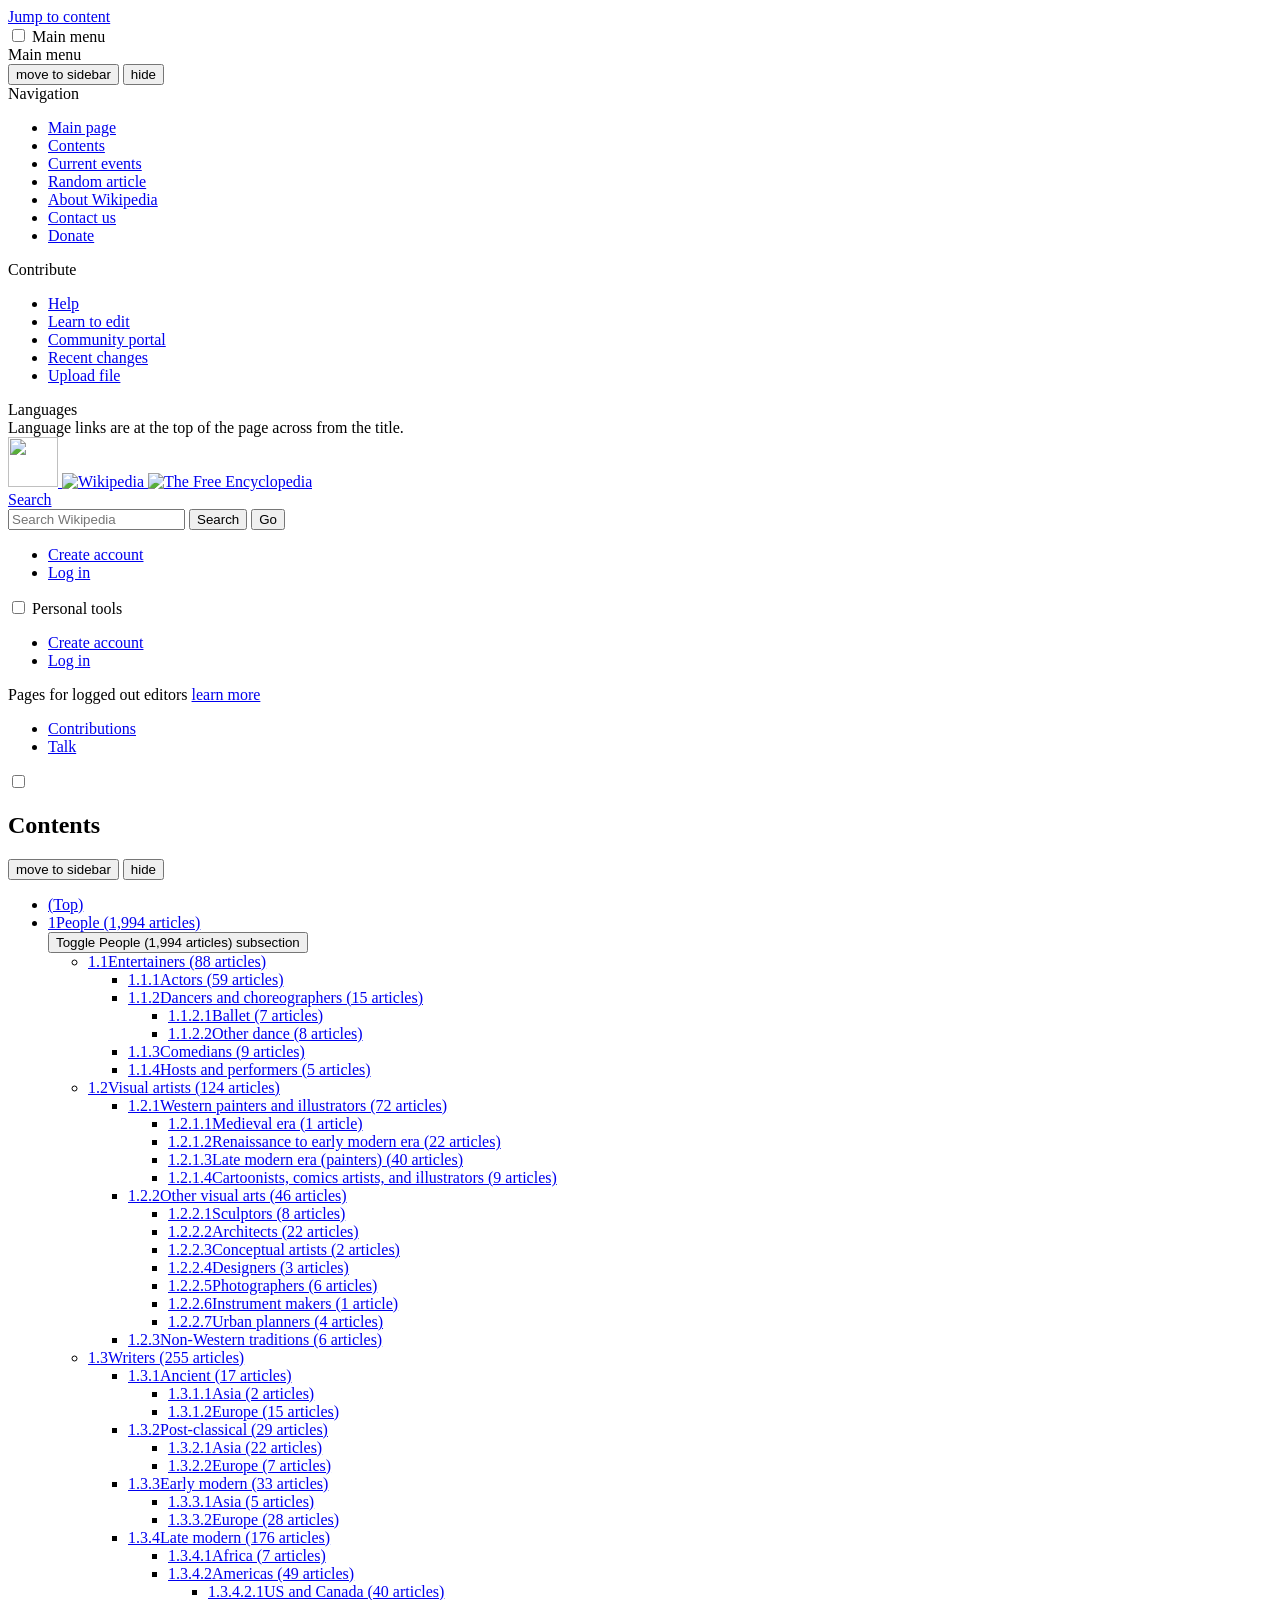
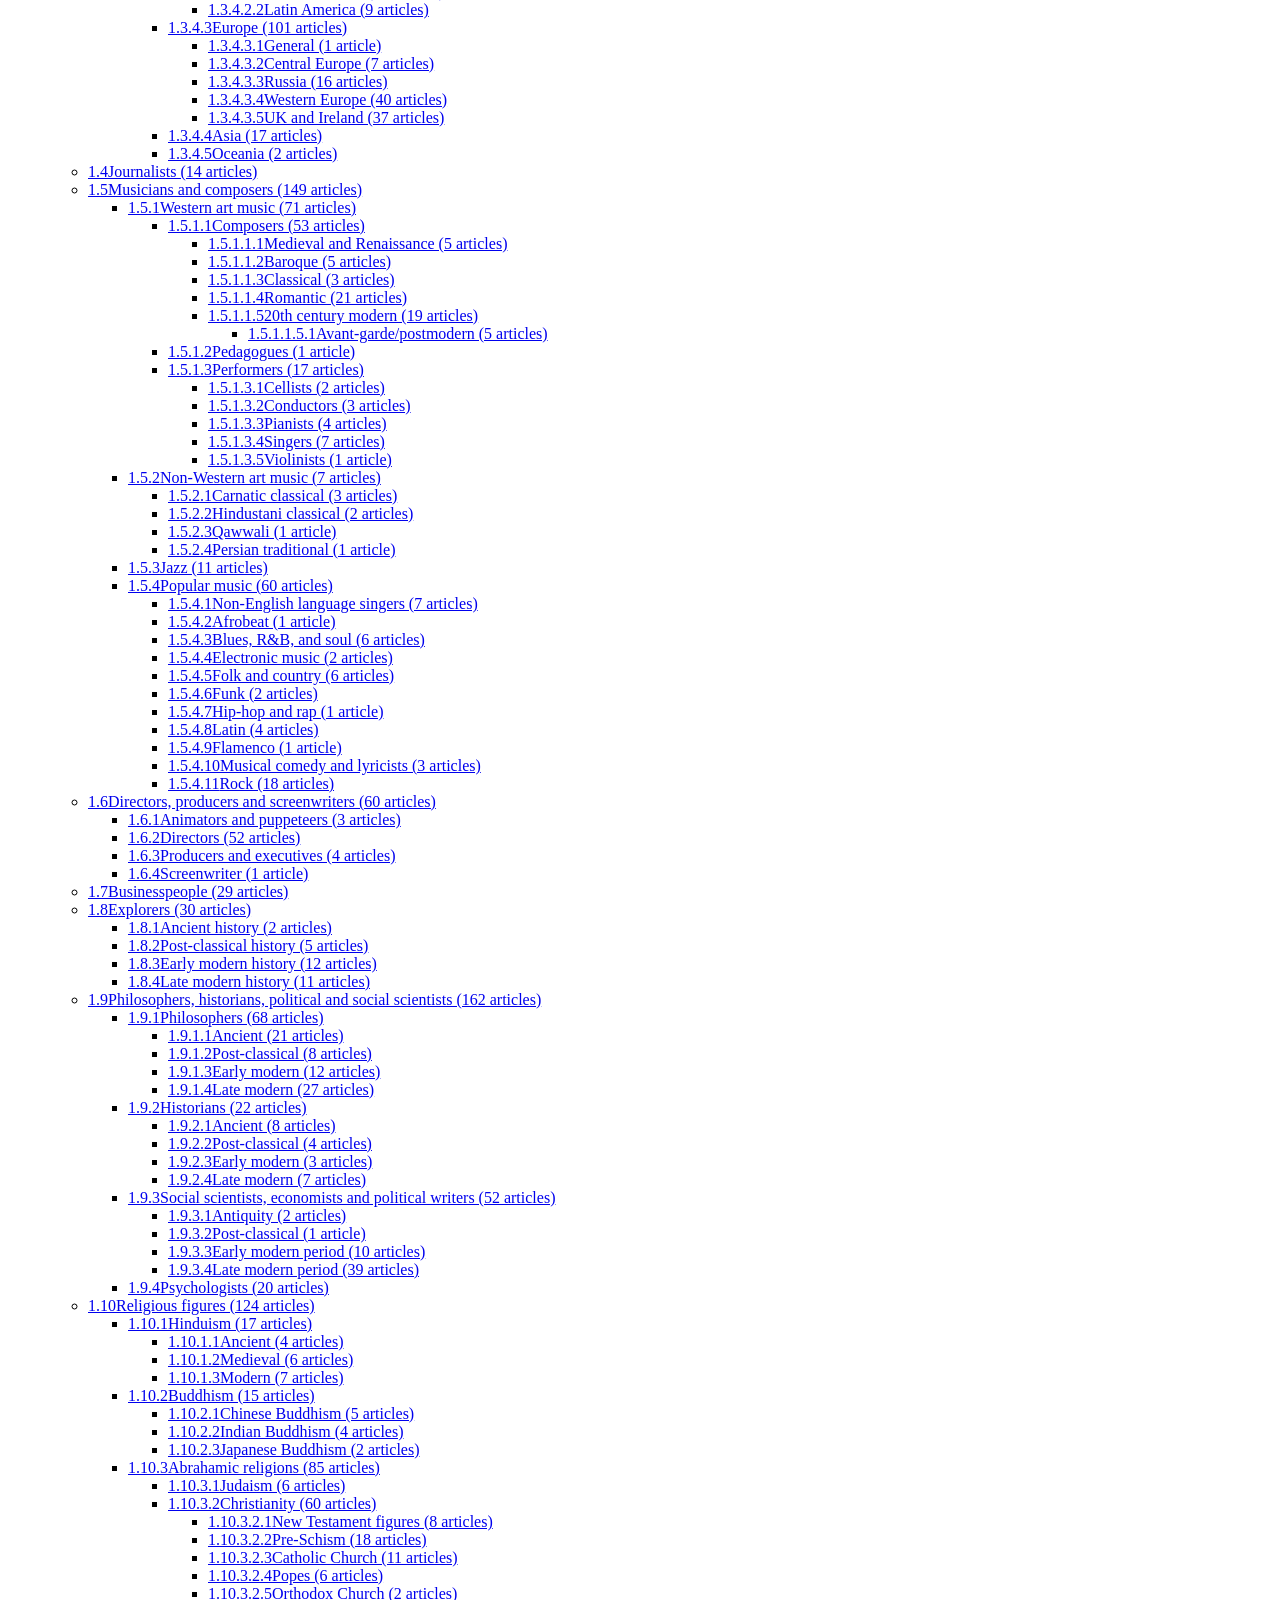
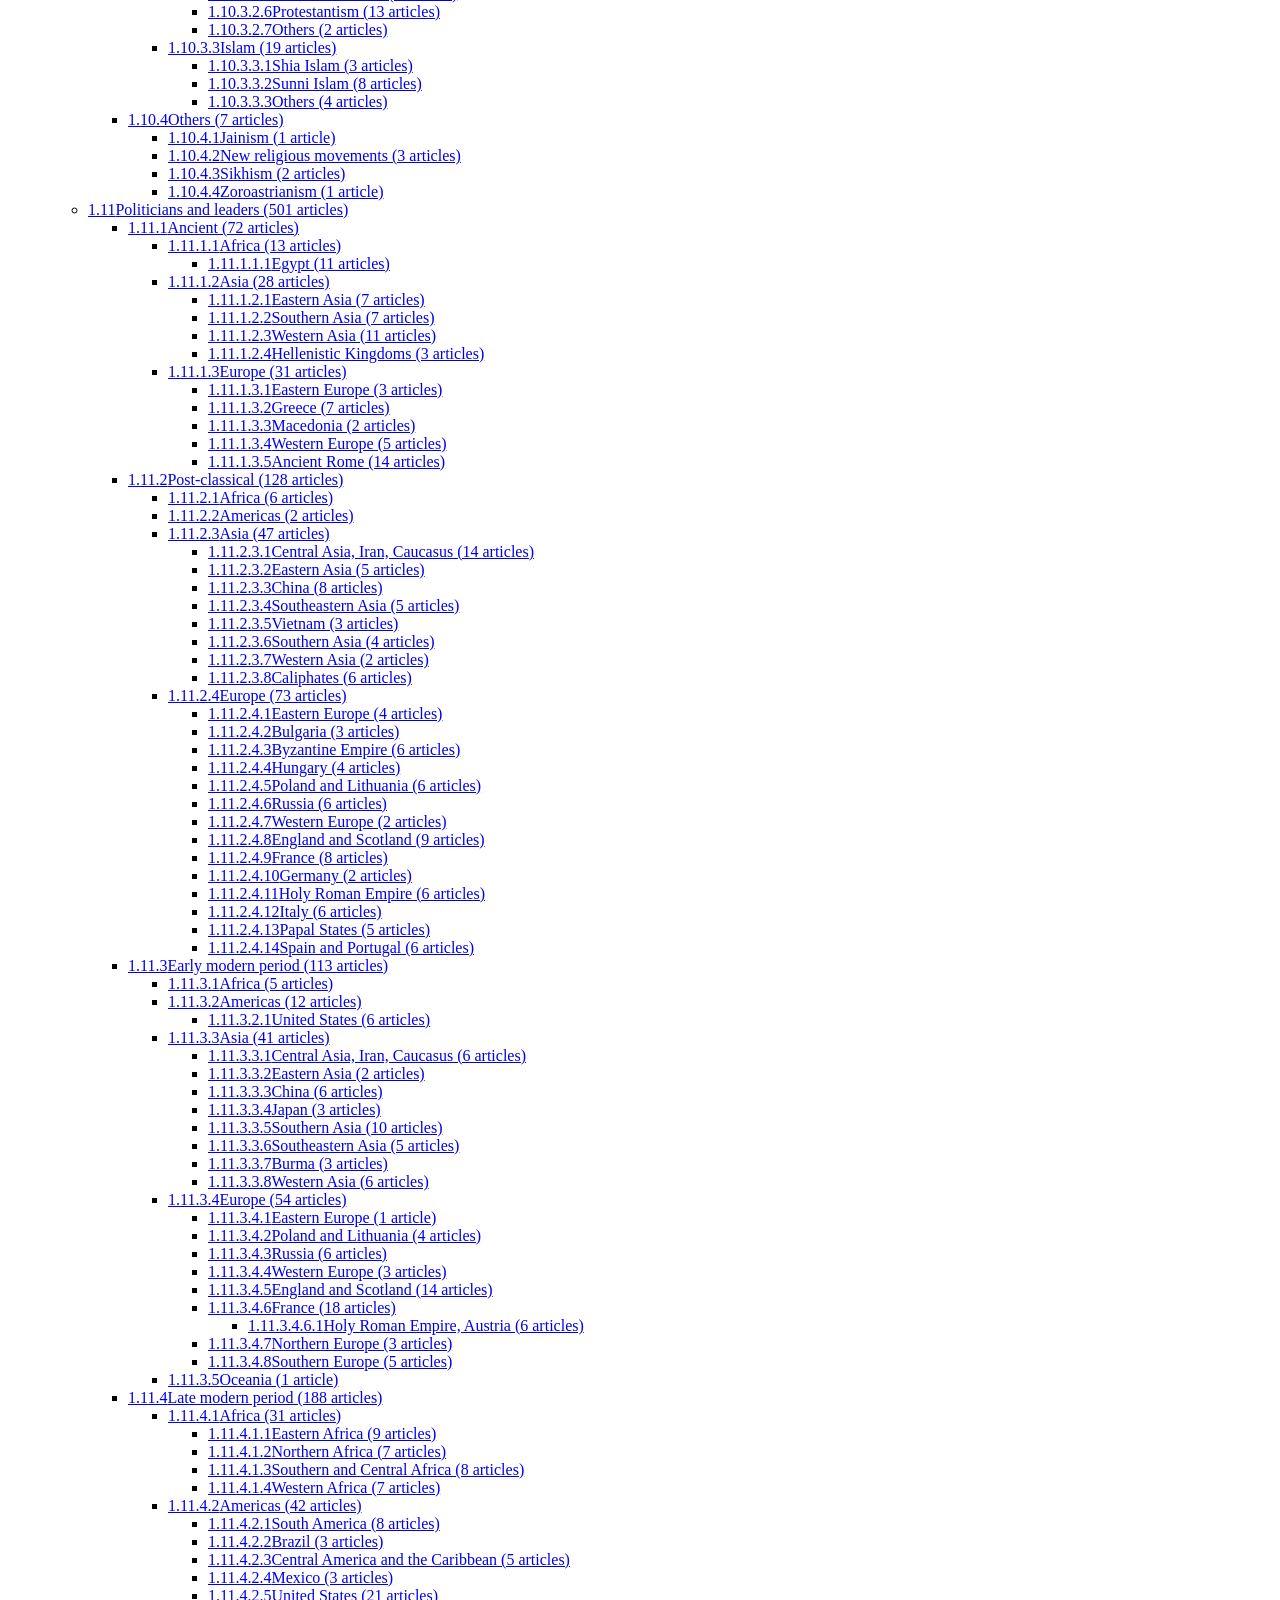
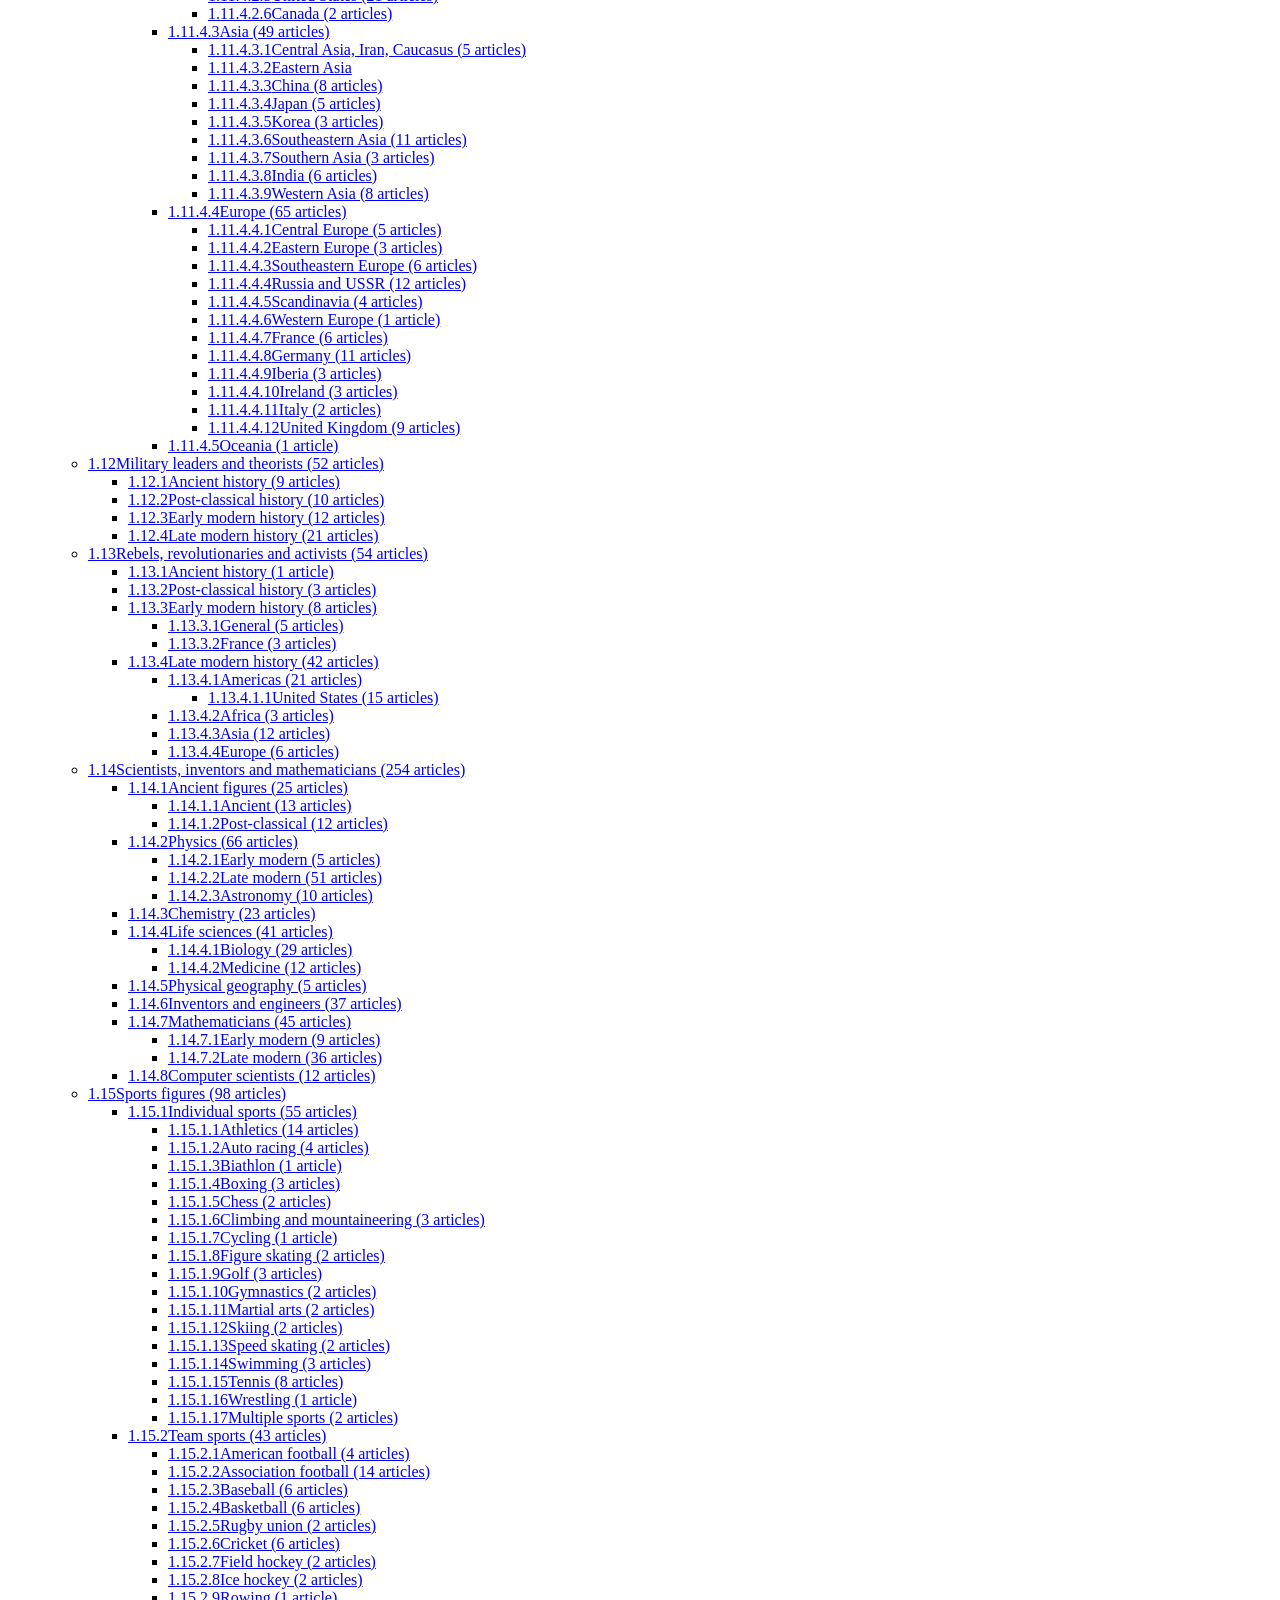
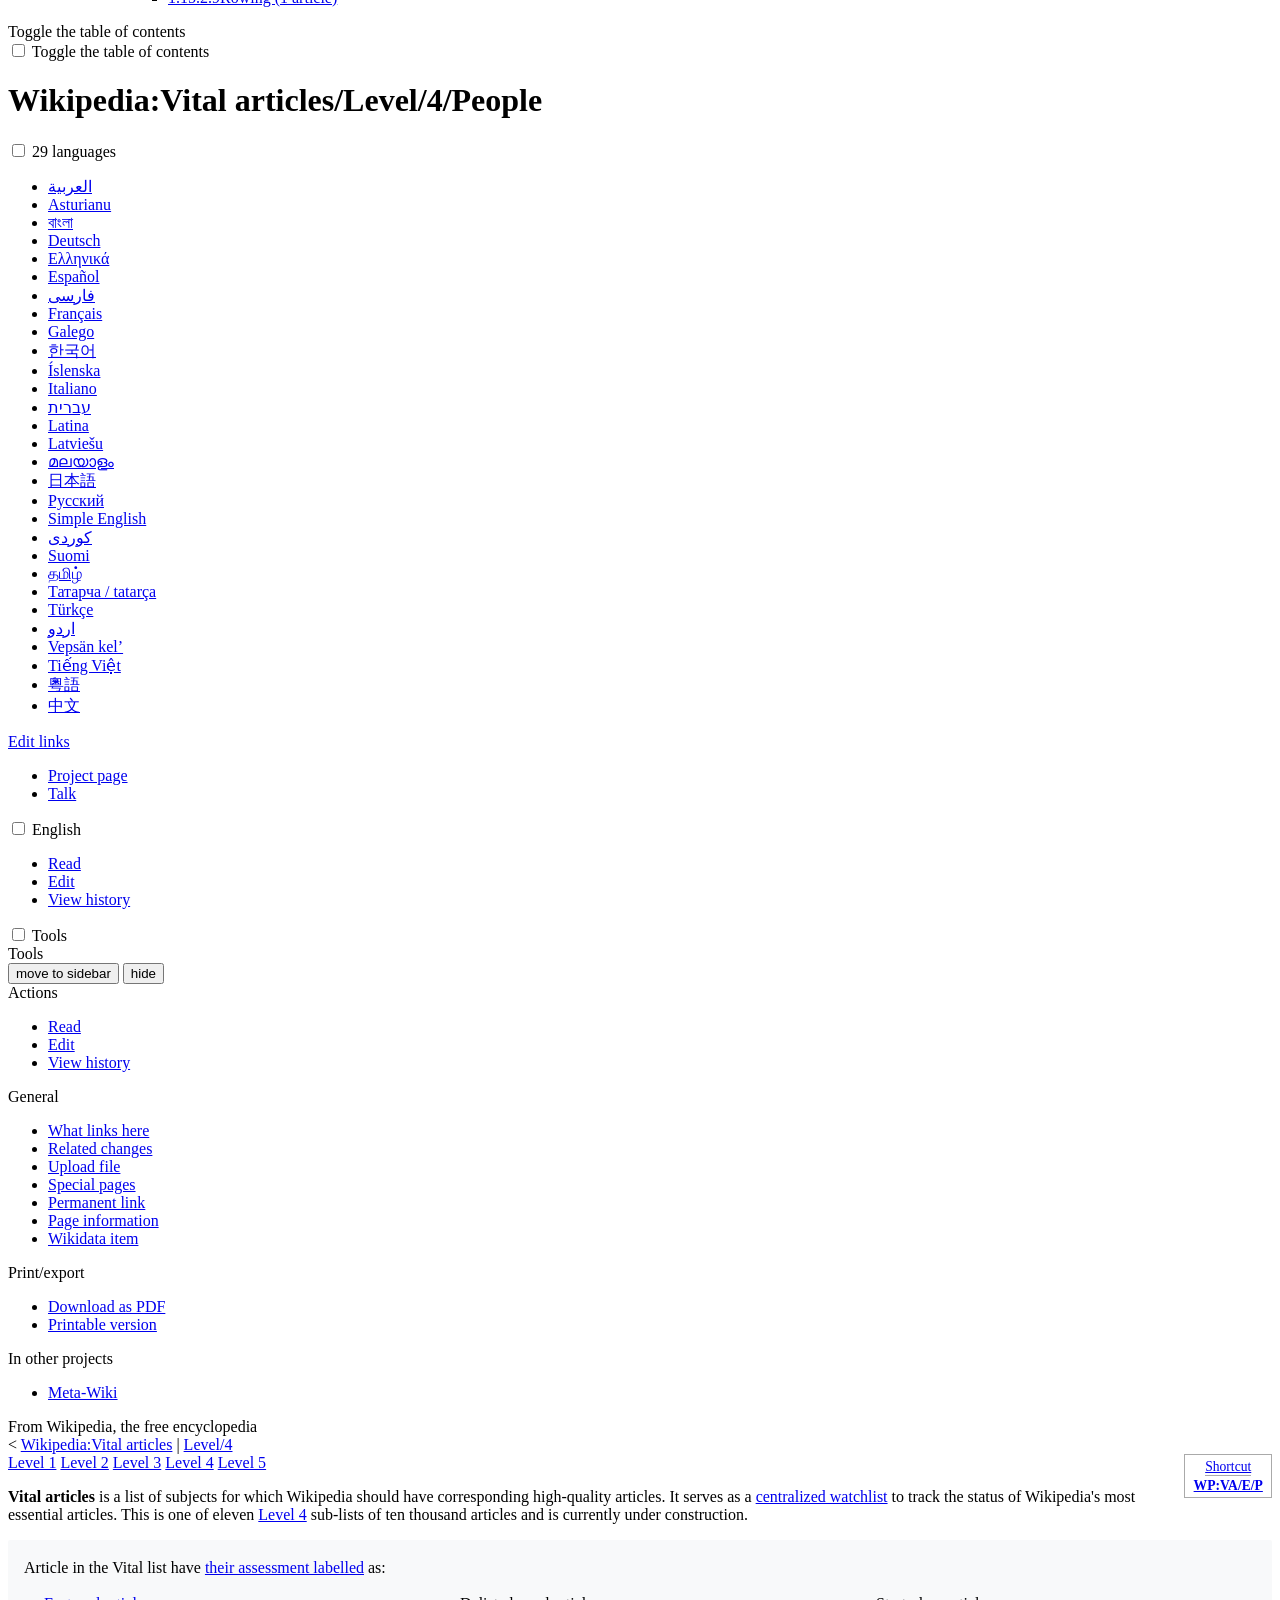
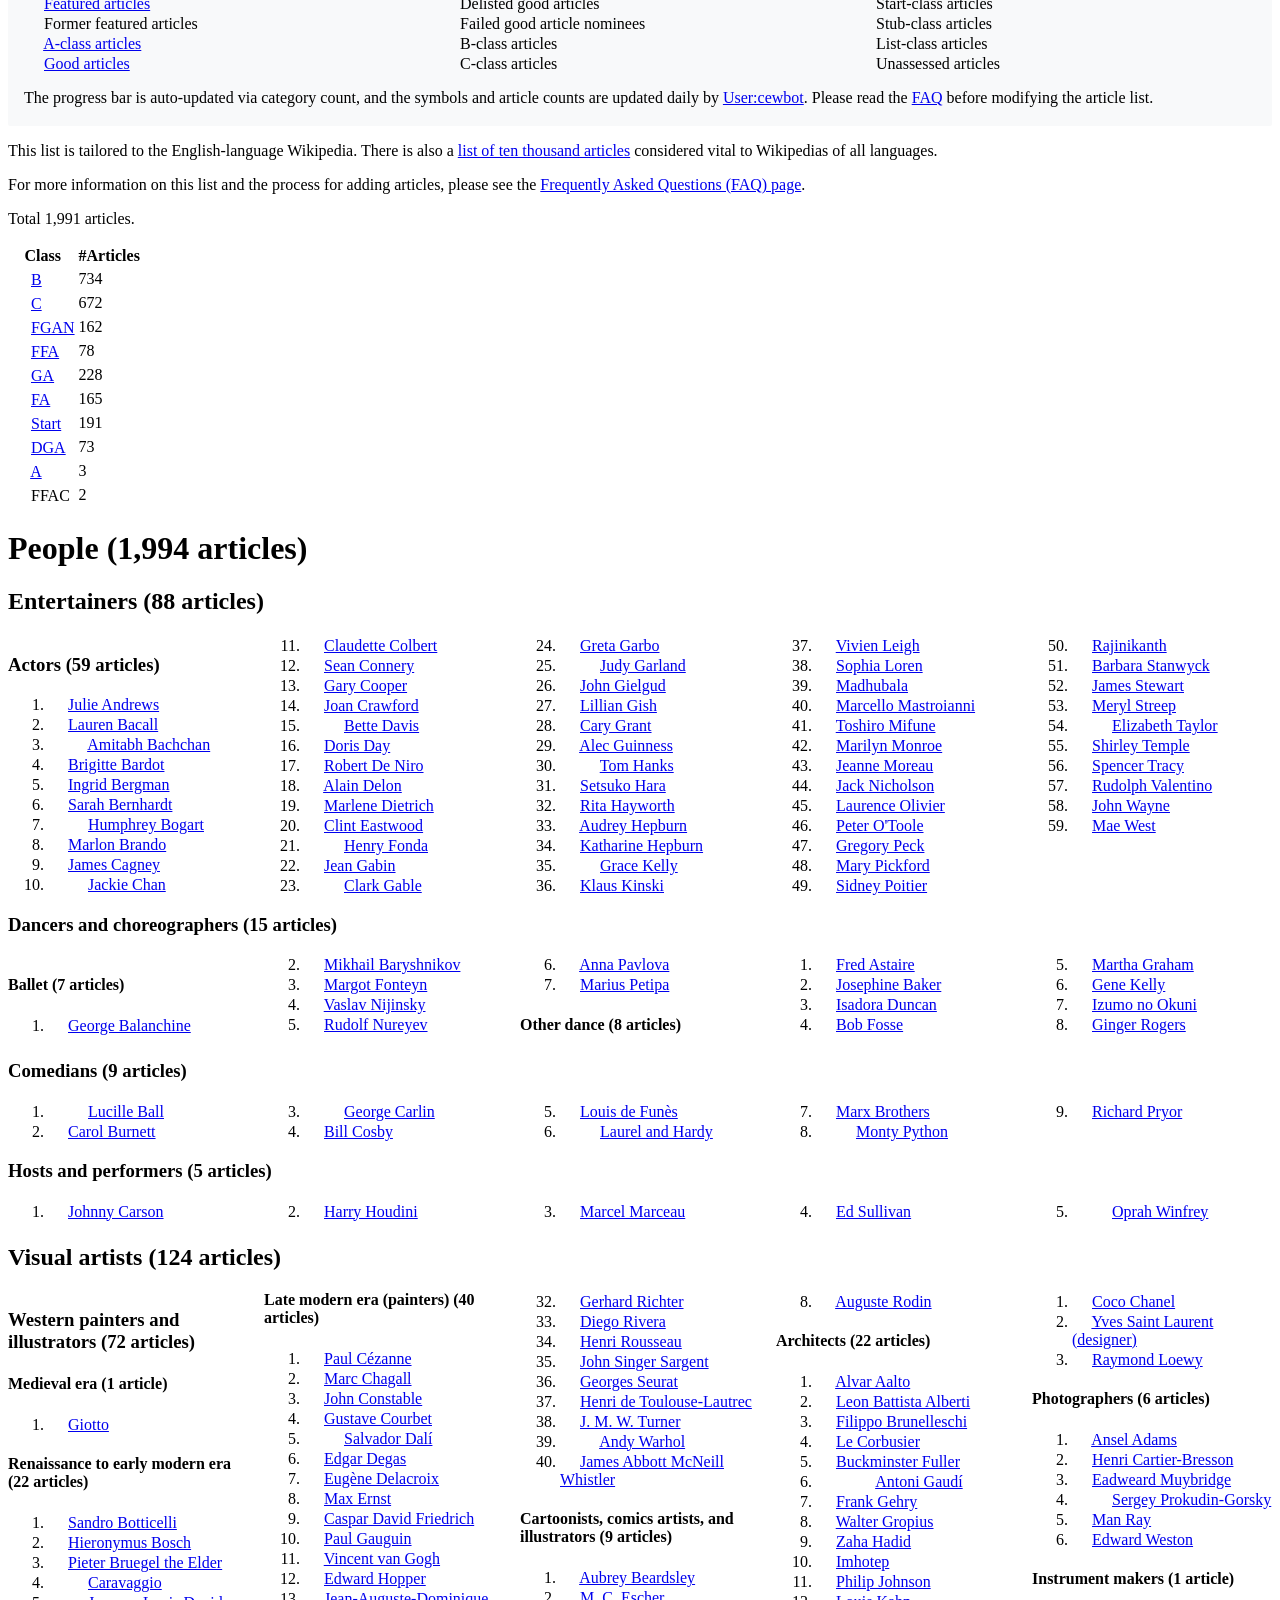
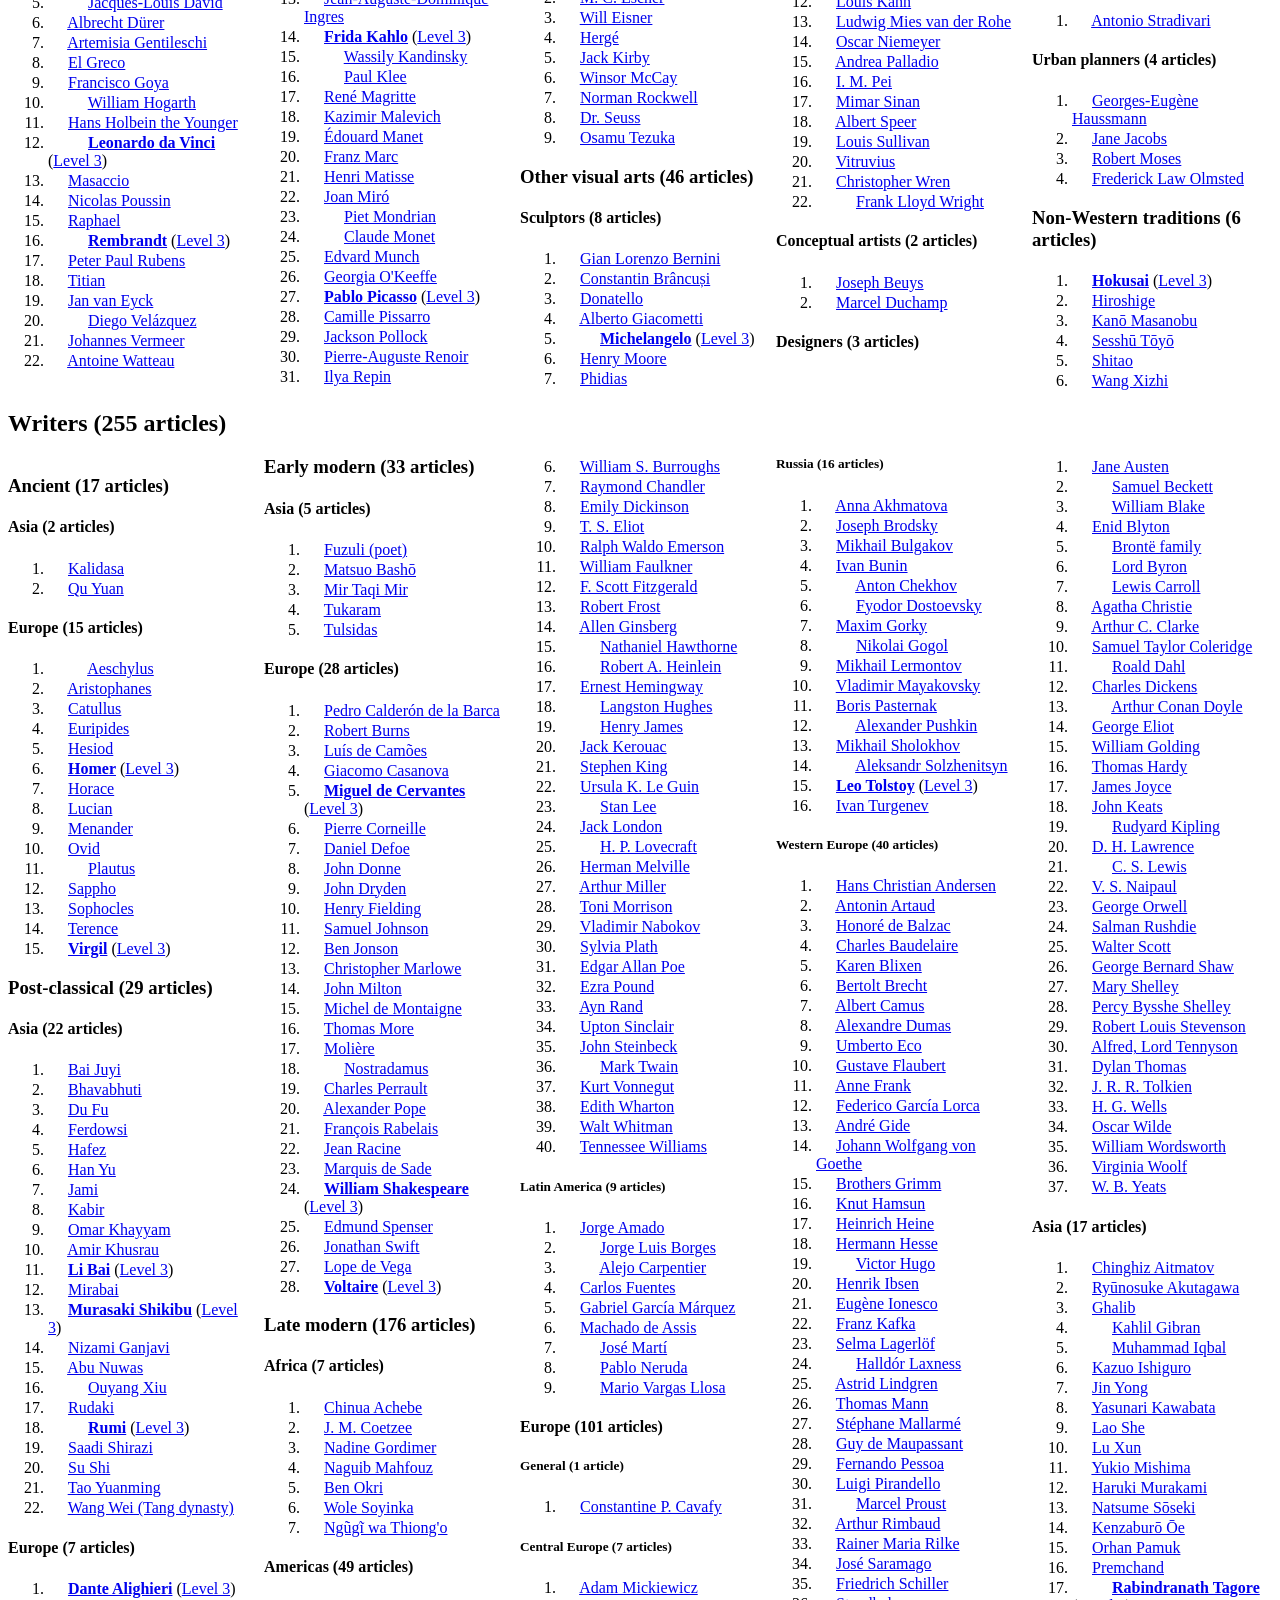
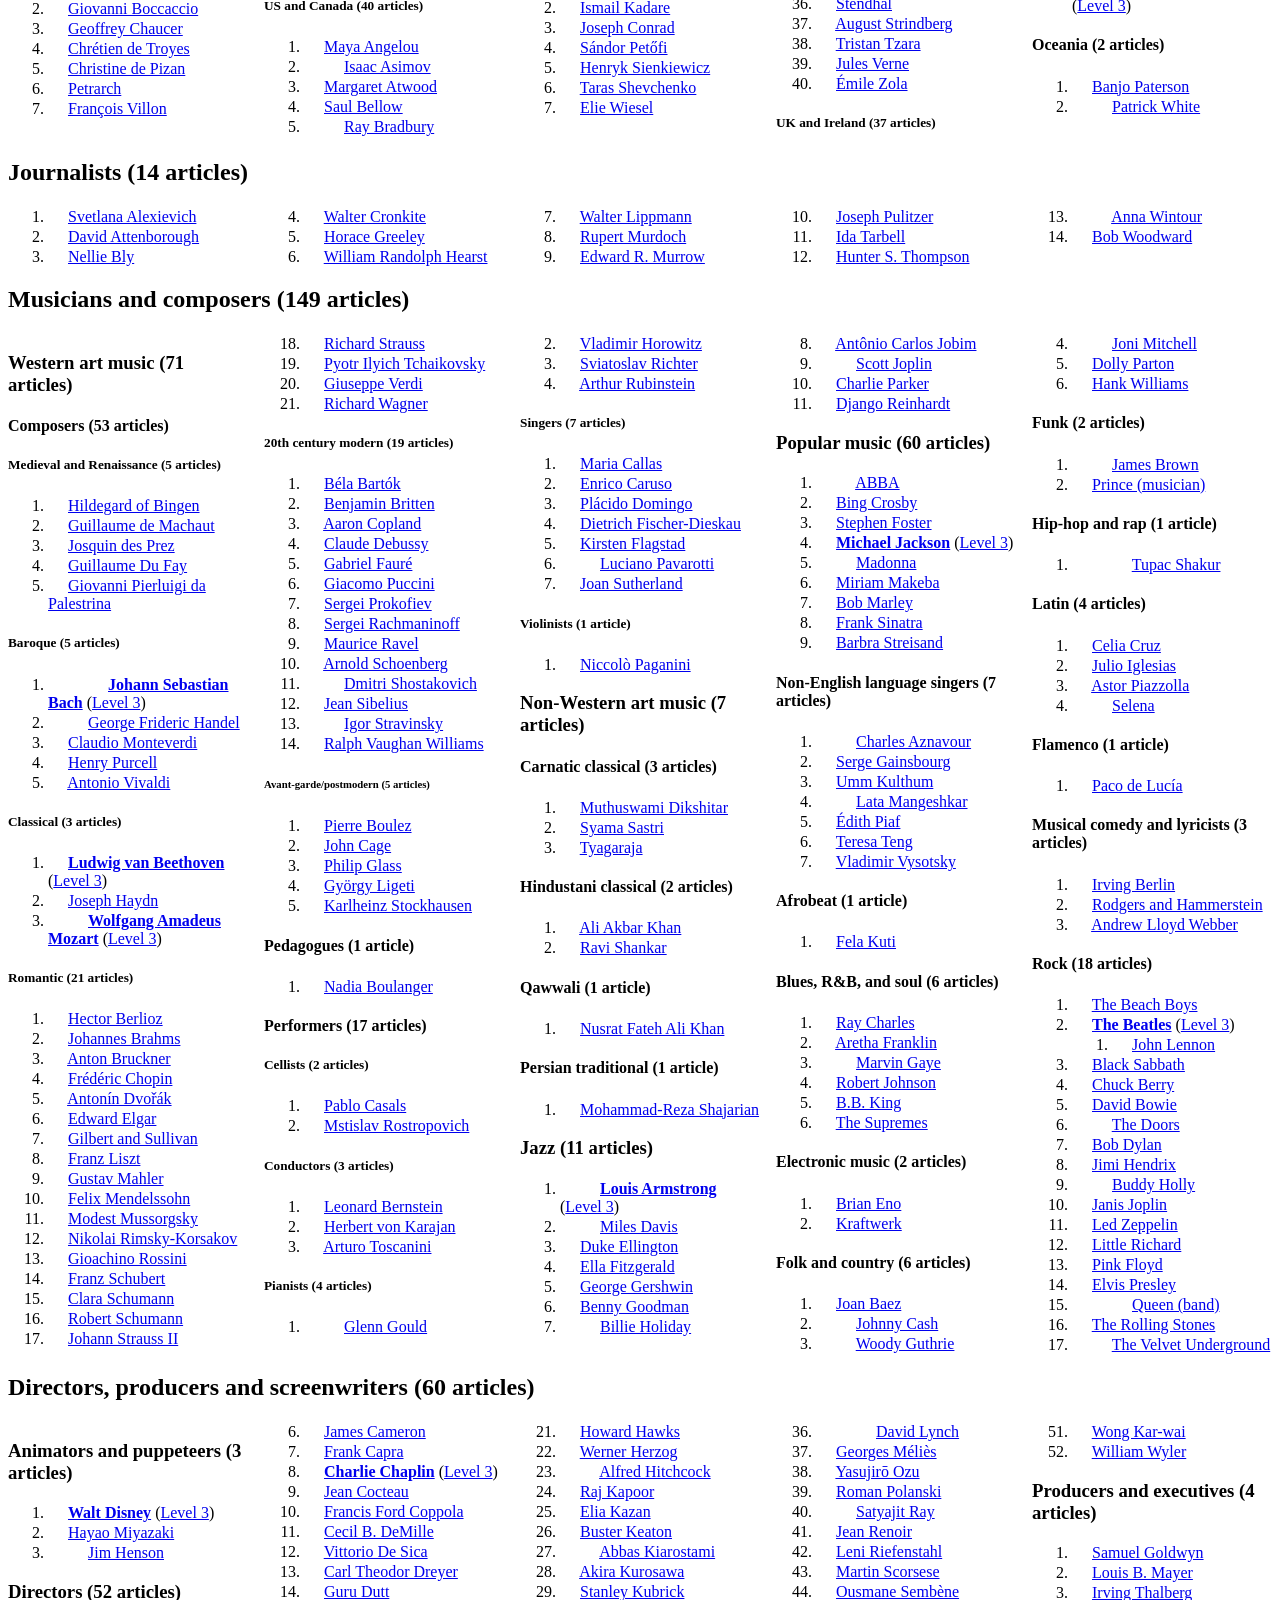
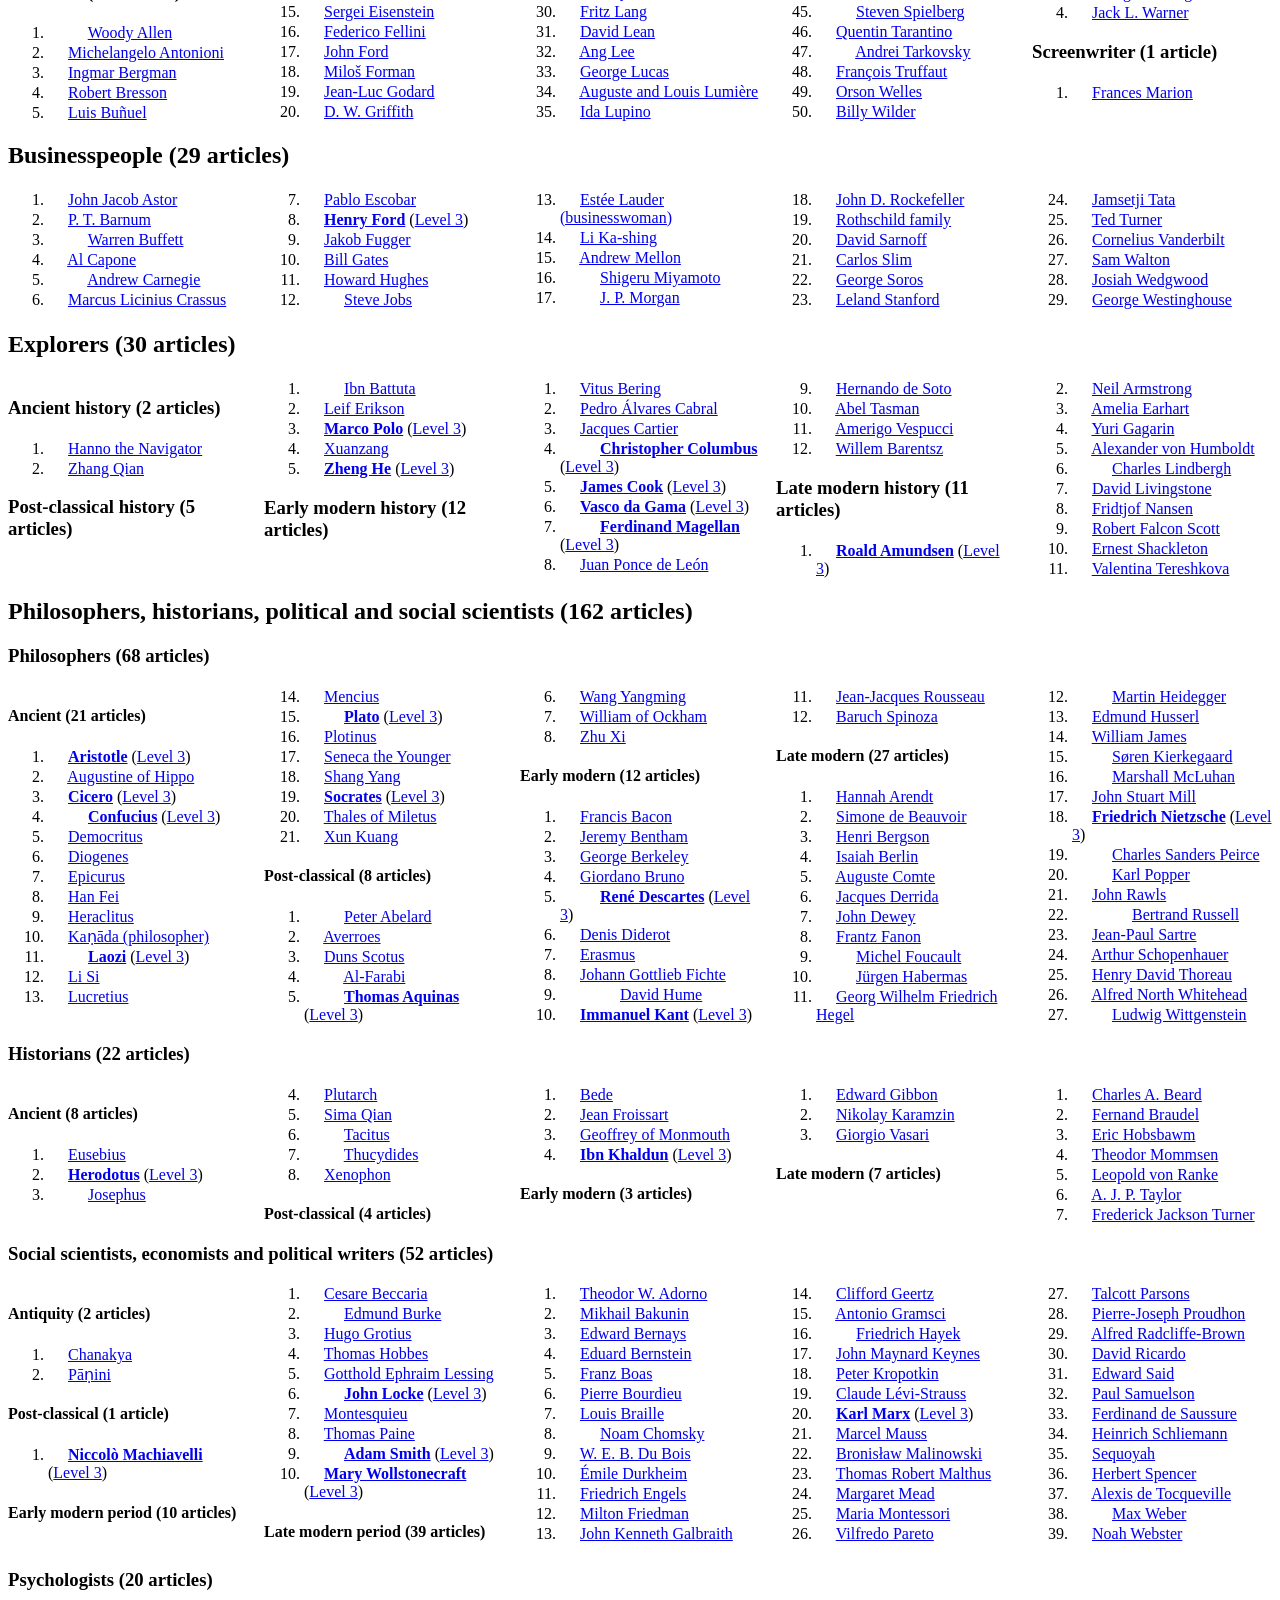
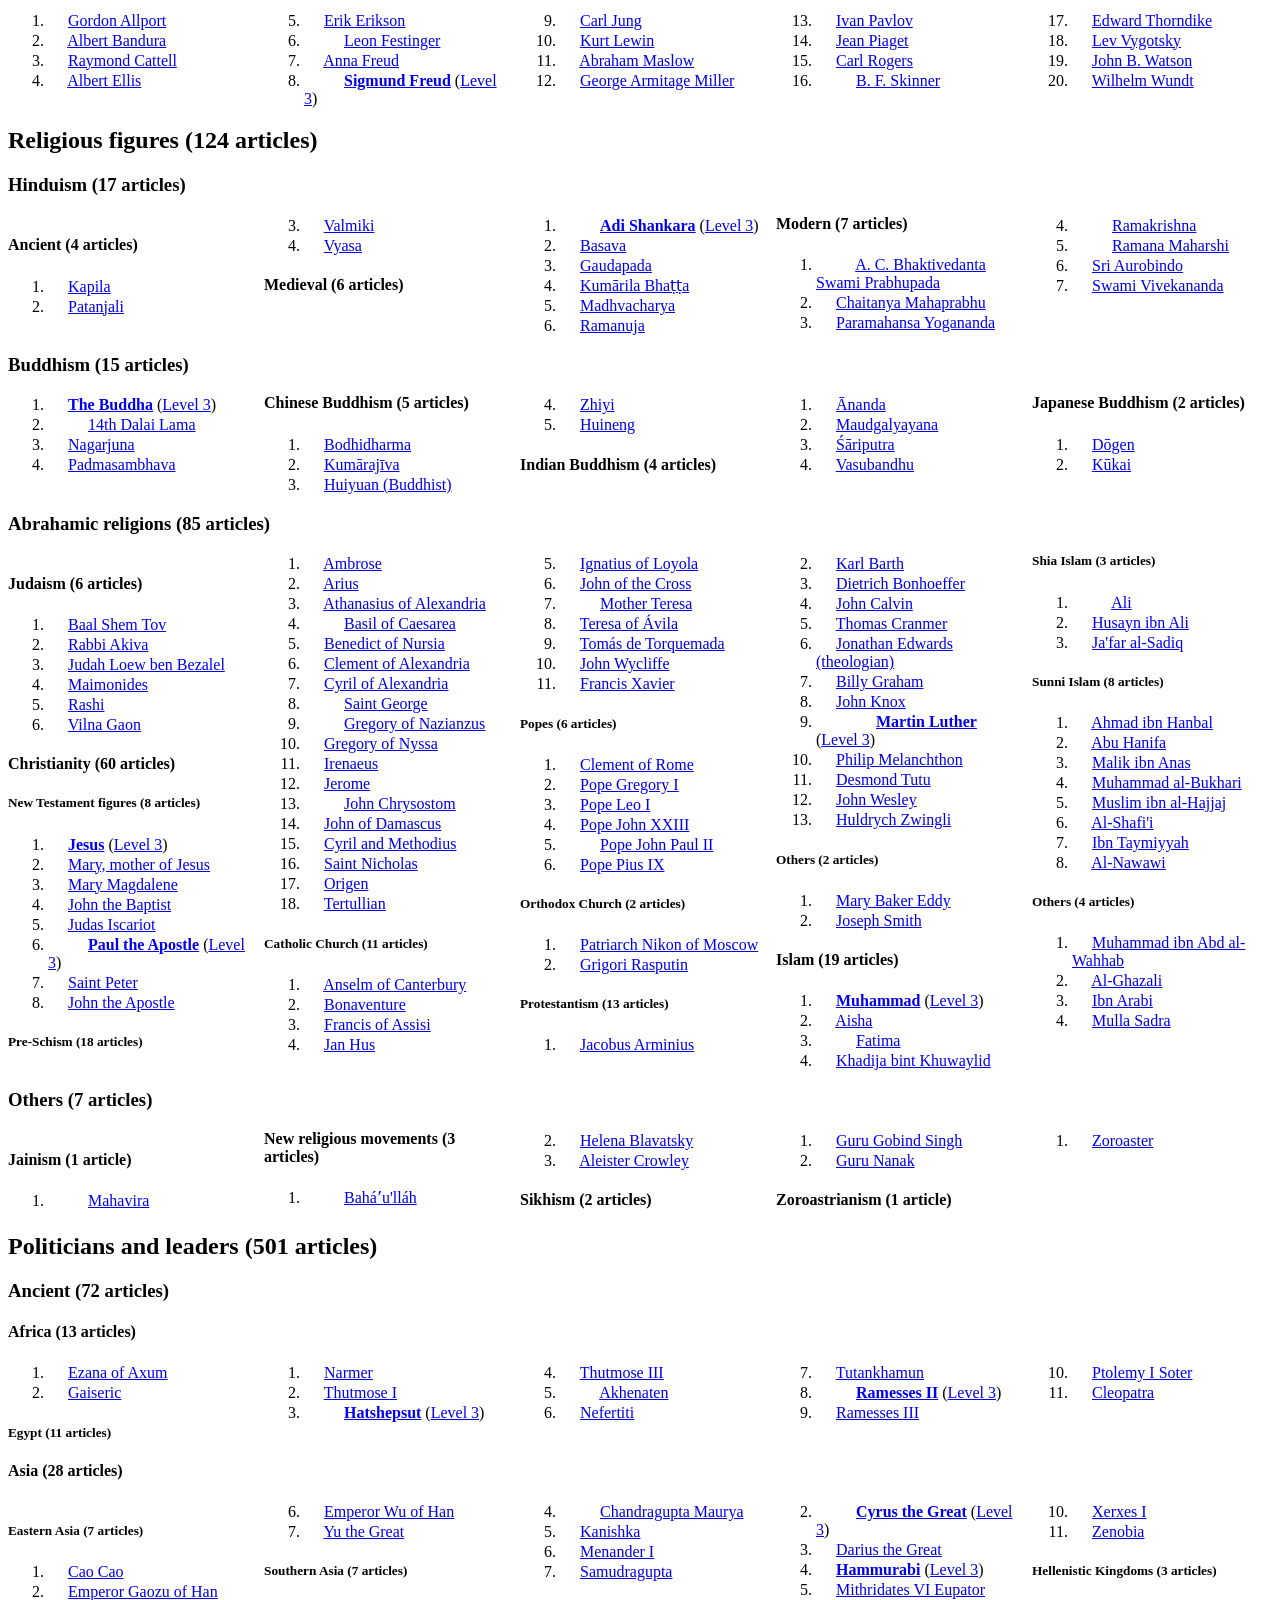
==== WikiArticle.html @ a39e0303 "Init" ====
<!DOCTYPE html>
<html class="client-nojs vector-feature-language-in-header-enabled vector-feature-language-in-main-page-header-disabled vector-feature-language-alert-in-sidebar-enabled vector-feature-sticky-header-disabled vector-feature-page-tools-pinned-disabled vector-feature-toc-pinned-enabled vector-feature-main-menu-pinned-disabled vector-feature-limited-width-enabled vector-feature-limited-width-content-enabled vector-feature-zebra-design-disabled" lang="en" dir="ltr">
<head>
<meta charset="UTF-8"/>
<title>Wikipedia:Vital articles/Level/4/People - Wikipedia</title>
<script>document.documentElement.className="client-js vector-feature-language-in-header-enabled vector-feature-language-in-main-page-header-disabled vector-feature-language-alert-in-sidebar-enabled vector-feature-sticky-header-disabled vector-feature-page-tools-pinned-disabled vector-feature-toc-pinned-enabled vector-feature-main-menu-pinned-disabled vector-feature-limited-width-enabled vector-feature-limited-width-content-enabled vector-feature-zebra-design-disabled";(function(){var cookie=document.cookie.match(/(?:^|; )enwikimwclientprefs=([^;]+)/);if(cookie){var featureName=cookie[1];document.documentElement.className=document.documentElement.className.replace(featureName+'-enabled',featureName+'-disabled');}}());RLCONF={"wgBreakFrames":false,"wgSeparatorTransformTable":["",""],"wgDigitTransformTable":["",""],"wgDefaultDateFormat":"dmy","wgMonthNames":["","January","February","March","April","May","June","July","August","September","October","November","December"],"wgRequestId":
"d30f4c39-6303-43a0-a3a4-888ba0ea2b35","wgCSPNonce":false,"wgCanonicalNamespace":"Project","wgCanonicalSpecialPageName":false,"wgNamespaceNumber":4,"wgPageName":"Wikipedia:Vital_articles/Level/4/People","wgTitle":"Vital articles/Level/4/People","wgCurRevisionId":1150453092,"wgRevisionId":1150453092,"wgArticleId":21258902,"wgIsArticle":true,"wgIsRedirect":false,"wgAction":"view","wgUserName":null,"wgUserGroups":["*"],"wgCategories":["Wikipedia article lists","Wikipedia core topics","Wikipedia vital articles"],"wgPageContentLanguage":"en","wgPageContentModel":"wikitext","wgRelevantPageName":"Wikipedia:Vital_articles/Level/4/People","wgRelevantArticleId":21258902,"wgIsProbablyEditable":true,"wgRelevantPageIsProbablyEditable":true,"wgRestrictionEdit":[],"wgRestrictionMove":[],"wgFlaggedRevsParams":{"tags":{"status":{"levels":1}}},"wgVisualEditor":{"pageLanguageCode":"en","pageLanguageDir":"ltr","pageVariantFallbacks":"en"},"wgMFDisplayWikibaseDescriptions":{"search":true,"watchlist":true,
"tagline":false,"nearby":true},"wgWMESchemaEditAttemptStepOversample":false,"wgWMEPageLength":90000,"wgNoticeProject":"wikipedia","wgMediaViewerOnClick":true,"wgMediaViewerEnabledByDefault":true,"wgPopupsFlags":10,"wgULSCurrentAutonym":"English","wgEditSubmitButtonLabelPublish":true,"wgCentralAuthMobileDomain":false,"wgDiscussionToolsFeaturesEnabled":{"replytool":true,"newtopictool":true,"sourcemodetoolbar":true,"topicsubscription":false,"autotopicsub":false,"visualenhancements":false,"visualenhancements_reply":false,"visualenhancements_pageframe":false},"wgDiscussionToolsFallbackEditMode":"source","wgULSPosition":"interlanguage","wgULSisCompactLinksEnabled":true,"wgULSisLanguageSelectorEmpty":false,"wgWikibaseItemId":"Q6173639","GEHomepageSuggestedEditsEnableTopics":true,"wgGETopicsMatchModeEnabled":false,"wgGEStructuredTaskRejectionReasonTextInputEnabled":false,"wgGELevelingUpEnabledForUser":false};RLSTATE={"skins.vector.user.styles":"ready","ext.globalCssJs.user.styles":"ready",
"site.styles":"ready","user.styles":"ready","skins.vector.user":"ready","ext.globalCssJs.user":"ready","user":"ready","user.options":"loading","ext.discussionTools.init.styles":"ready","oojs-ui-core.styles":"ready","oojs-ui.styles.indicators":"ready","mediawiki.widgets.styles":"ready","oojs-ui-core.icons":"ready","mediawiki.ui.button":"ready","skins.vector.styles":"ready","skins.vector.icons":"ready","mediawiki.ui.icon":"ready","jquery.tablesorter.styles":"ready","jquery.makeCollapsible.styles":"ready","ext.visualEditor.desktopArticleTarget.noscript":"ready","ext.wikimediaBadges":"ready","ext.uls.interlanguage":"ready","wikibase.client.init":"ready"};RLPAGEMODULES=["site","mediawiki.page.ready","jquery.tablesorter","jquery.makeCollapsible","mediawiki.toc","skins.vector.js","mmv.head","mmv.bootstrap.autostart","ext.visualEditor.desktopArticleTarget.init","ext.visualEditor.targetLoader","ext.eventLogging","ext.wikimediaEvents","ext.navigationTiming","ext.cx.eventlogging.campaigns",
"ext.centralNotice.geoIP","ext.centralNotice.startUp","ext.gadget.ReferenceTooltips","ext.gadget.charinsert","ext.gadget.extra-toolbar-buttons","ext.gadget.switcher","ext.centralauth.centralautologin","ext.popups","ext.echo.centralauth","ext.discussionTools.init","ext.uls.compactlinks","ext.uls.interface","wikibase.client.vector-2022"];</script>
<script>(RLQ=window.RLQ||[]).push(function(){mw.loader.implement("user.options@12s5i",function($,jQuery,require,module){mw.user.tokens.set({"patrolToken":"+\\","watchToken":"+\\","csrfToken":"+\\"});});});</script>
<link rel="stylesheet" href="/w/load.php?lang=en&amp;modules=ext.discussionTools.init.styles%7Cext.uls.interlanguage%7Cext.visualEditor.desktopArticleTarget.noscript%7Cext.wikimediaBadges%7Cjquery.makeCollapsible.styles%7Cjquery.tablesorter.styles%7Cmediawiki.ui.button%2Cicon%7Cmediawiki.widgets.styles%7Coojs-ui-core.icons%2Cstyles%7Coojs-ui.styles.indicators%7Cskins.vector.icons%2Cstyles%7Cwikibase.client.init&amp;only=styles&amp;skin=vector-2022"/>
<script async="" src="/w/load.php?lang=en&amp;modules=startup&amp;only=scripts&amp;raw=1&amp;skin=vector-2022"></script>
<meta name="ResourceLoaderDynamicStyles" content=""/>
<link rel="stylesheet" href="/w/load.php?lang=en&amp;modules=site.styles&amp;only=styles&amp;skin=vector-2022"/>
<meta name="generator" content="MediaWiki 1.41.0-wmf.5"/>
<meta name="referrer" content="origin"/>
<meta name="referrer" content="origin-when-crossorigin"/>
<meta name="referrer" content="origin-when-cross-origin"/>
<meta name="robots" content="max-image-preview:standard"/>
<meta name="format-detection" content="telephone=no"/>
<meta name="viewport" content="width=1000"/>
<meta property="og:title" content="Wikipedia:Vital articles/Level/4/People - Wikipedia"/>
<meta property="og:type" content="website"/>
<link rel="preconnect" href="//upload.wikimedia.org"/>
<link rel="alternate" media="only screen and (max-width: 720px)" href="//en.m.wikipedia.org/wiki/Wikipedia:Vital_articles/Level/4/People"/>
<link rel="alternate" type="application/x-wiki" title="Edit this page" href="/w/index.php?title=Wikipedia:Vital_articles/Level/4/People&amp;action=edit"/>
<link rel="apple-touch-icon" href="/static/apple-touch/wikipedia.png"/>
<link rel="icon" href="/static/favicon/wikipedia.ico"/>
<link rel="search" type="application/opensearchdescription+xml" href="/w/opensearch_desc.php" title="Wikipedia (en)"/>
<link rel="EditURI" type="application/rsd+xml" href="//en.wikipedia.org/w/api.php?action=rsd"/>
<link rel="canonical" href="https://en.wikipedia.org/wiki/Wikipedia:Vital_articles/Level/4/People"/>
<link rel="license" href="https://creativecommons.org/licenses/by-sa/3.0/"/>
<link rel="alternate" type="application/atom+xml" title="Wikipedia Atom feed" href="/w/index.php?title=Special:RecentChanges&amp;feed=atom"/>
<link rel="dns-prefetch" href="//meta.wikimedia.org" />
<link rel="dns-prefetch" href="//login.wikimedia.org"/>
</head>
<body class="ext-discussiontools-replytool-enabled ext-discussiontools-newtopictool-enabled ext-discussiontools-sourcemodetoolbar-enabled skin-vector skin-vector-search-vue mediawiki ltr sitedir-ltr mw-hide-empty-elt ns-4 ns-subject mw-editable page-Wikipedia_Vital_articles_Level_4_People rootpage-Wikipedia_Vital_articles skin-vector-2022 action-view"><a class="mw-jump-link" href="#bodyContent">Jump to content</a>
<div class="vector-header-container">
	<header class="vector-header mw-header">
		<div class="vector-header-start">
			<nav class="vector-main-menu-landmark" aria-label="Site" role="navigation">
				
<div id="vector-main-menu-dropdown" class="vector-menu vector-dropdown vector-menu-dropdown vector-main-menu-dropdown mw-ui-icon-flush-left mw-ui-icon-flush-right"  >
	<input type="checkbox"
		id="vector-main-menu-dropdown-checkbox"
		role="button"
		aria-haspopup="true"
		data-event-name="ui.dropdown-vector-main-menu-dropdown"
		class="vector-menu-checkbox "
		
		aria-label="Main menu"
		
	/>
	<label
		id="vector-main-menu-dropdown-label"
		for="vector-main-menu-dropdown-checkbox"
		class="vector-menu-heading mw-ui-button mw-ui-quiet mw-ui-icon-element "
		aria-hidden="true"
		
	>
		<span class="mw-ui-icon mw-ui-icon-menu mw-ui-icon-wikimedia-menu"></span>

		<span class="vector-menu-heading-label">Main menu</span>
	</label>
	<div class="vector-menu-content vector-dropdown-content">


				<div id="vector-main-menu-unpinned-container" class="vector-unpinned-container">
		
<div id="vector-main-menu" class="vector-main-menu vector-pinnable-element">
	<div
	class="vector-pinnable-header vector-main-menu-pinnable-header vector-pinnable-header-unpinned"
	data-feature-name="main-menu-pinned"
	data-pinnable-element-id="vector-main-menu"
	data-pinned-container-id="vector-main-menu-pinned-container"
	data-unpinned-container-id="vector-main-menu-unpinned-container"
>
	<div class="vector-pinnable-header-label">Main menu</div>
	<button class="vector-pinnable-header-toggle-button vector-pinnable-header-pin-button" data-event-name="pinnable-header.vector-main-menu.pin">move to sidebar</button>
	<button class="vector-pinnable-header-toggle-button vector-pinnable-header-unpin-button" data-event-name="pinnable-header.vector-main-menu.unpin">hide</button>
</div>

	
<div id="p-navigation" class="vector-menu mw-portlet mw-portlet-navigation"  >
	<div class="vector-menu-heading">
		Navigation
	</div>
	<div class="vector-menu-content">
		
		<ul class="vector-menu-content-list"><li id="n-mainpage-description" class="mw-list-item"><a href="/wiki/Main_Page" title="Visit the main page [z]" accesskey="z"><span>Main page</span></a></li><li id="n-contents" class="mw-list-item"><a href="/wiki/Wikipedia:Contents" title="Guides to browsing Wikipedia"><span>Contents</span></a></li><li id="n-currentevents" class="mw-list-item"><a href="/wiki/Portal:Current_events" title="Articles related to current events"><span>Current events</span></a></li><li id="n-randompage" class="mw-list-item"><a href="/wiki/Special:Random" title="Visit a randomly selected article [x]" accesskey="x"><span>Random article</span></a></li><li id="n-aboutsite" class="mw-list-item"><a href="/wiki/Wikipedia:About" title="Learn about Wikipedia and how it works"><span>About Wikipedia</span></a></li><li id="n-contactpage" class="mw-list-item"><a href="//en.wikipedia.org/wiki/Wikipedia:Contact_us" title="How to contact Wikipedia"><span>Contact us</span></a></li><li id="n-sitesupport" class="mw-list-item"><a href="https://donate.wikimedia.org/wiki/Special:FundraiserRedirector?utm_source=donate&amp;utm_medium=sidebar&amp;utm_campaign=C13_en.wikipedia.org&amp;uselang=en" title="Support us by donating to the Wikimedia Foundation"><span>Donate</span></a></li></ul>
		
	</div>
</div>

	
	
<div id="p-interaction" class="vector-menu mw-portlet mw-portlet-interaction"  >
	<div class="vector-menu-heading">
		Contribute
	</div>
	<div class="vector-menu-content">
		
		<ul class="vector-menu-content-list"><li id="n-help" class="mw-list-item"><a href="/wiki/Help:Contents" title="Guidance on how to use and edit Wikipedia"><span>Help</span></a></li><li id="n-introduction" class="mw-list-item"><a href="/wiki/Help:Introduction" title="Learn how to edit Wikipedia"><span>Learn to edit</span></a></li><li id="n-portal" class="mw-list-item"><a href="/wiki/Wikipedia:Community_portal" title="The hub for editors"><span>Community portal</span></a></li><li id="n-recentchanges" class="mw-list-item"><a href="/wiki/Special:RecentChanges" title="A list of recent changes to Wikipedia [r]" accesskey="r"><span>Recent changes</span></a></li><li id="n-upload" class="mw-list-item"><a href="/wiki/Wikipedia:File_upload_wizard" title="Add images or other media for use on Wikipedia"><span>Upload file</span></a></li></ul>
		
	</div>
</div>

	
<div class="vector-main-menu-action vector-main-menu-action-lang-alert">
	<div class="vector-main-menu-action-item">
		<div class="vector-main-menu-action-heading vector-menu-heading">Languages</div>
		<div class="vector-main-menu-action-content vector-menu-content">
			<div class="mw-message-box-notice vector-language-sidebar-alert mw-message-box">Language links are at the top of the page across from the title.</div>
		</div>
	</div>
</div>

</div>

				</div>

	</div>
</div>
		</nav>
			
<a href="/wiki/Main_Page" class="mw-logo">
	<img class="mw-logo-icon" src="/static/images/icons/wikipedia.png" alt=""
		aria-hidden="true" height="50" width="50">
	<span class="mw-logo-container">
		<img class="mw-logo-wordmark" alt="Wikipedia"
			src="/static/images/mobile/copyright/wikipedia-wordmark-en.svg" style="width: 7.5em; height: 1.125em;">
		<img class="mw-logo-tagline"
			alt="The Free Encyclopedia"
			src="/static/images/mobile/copyright/wikipedia-tagline-en.svg" width="117" height="13" style="width: 7.3125em; height: 0.8125em;">
	</span>
</a>

		</div>
		<div class="vector-header-end">
			
<div id="p-search" role="search" class="vector-search-box-vue  vector-search-box-collapses  vector-search-box-show-thumbnail vector-search-box-auto-expand-width vector-search-box">
	<a href="/wiki/Special:Search"
	
		
		
		
		title="Search Wikipedia [f]"
		accesskey="f"
		class="mw-ui-button mw-ui-quiet mw-ui-icon mw-ui-icon-element mw-ui-icon-wikimedia-search search-toggle">
		<span>Search</span>
	</a>
	
	<div>
		<form action="/w/index.php" id="searchform"
			class="vector-search-box-form">
			<div id="simpleSearch"
				class="vector-search-box-inner"
				 data-search-loc="header-moved">
				<input class="vector-search-box-input"
					 type="search" name="search" placeholder="Search Wikipedia" aria-label="Search Wikipedia" autocapitalize="sentences" title="Search Wikipedia [f]" accesskey="f" id="searchInput"
				>
				<input type="hidden" name="title" value="Special:Search">
				<input id="mw-searchButton"
					 class="searchButton mw-fallbackSearchButton" type="submit" name="fulltext" title="Search Wikipedia for this text" value="Search">
				<input id="searchButton"
					 class="searchButton" type="submit" name="go" title="Go to a page with this exact name if it exists" value="Go">
			</div>
		</form>
	</div>
</div>

			<nav class="vector-user-links" aria-label="Personal tools" role="navigation" >
	
<div id="p-vector-user-menu-overflow" class="vector-menu mw-portlet mw-portlet-vector-user-menu-overflow"  >
	<div class="vector-menu-content">
		
		<ul class="vector-menu-content-list"><li id="pt-createaccount-2" class="user-links-collapsible-item mw-list-item"><a href="/w/index.php?title=Special:CreateAccount&amp;returnto=Wikipedia%3AVital+articles%2FLevel%2F4%2FPeople" title="You are encouraged to create an account and log in; however, it is not mandatory"><span>Create account</span></a></li><li id="pt-login-2" class="user-links-collapsible-item mw-list-item"><a href="/w/index.php?title=Special:UserLogin&amp;returnto=Wikipedia%3AVital+articles%2FLevel%2F4%2FPeople" title="You&#039;re encouraged to log in; however, it&#039;s not mandatory. [o]" accesskey="o"><span>Log in</span></a></li></ul>
		
	</div>
</div>

	
<div id="vector-user-links-dropdown" class="vector-menu vector-dropdown vector-menu-dropdown vector-user-menu mw-ui-icon-flush-right vector-user-menu-logged-out"  title="Log in and more options" >
	<input type="checkbox"
		id="vector-user-links-dropdown-checkbox"
		role="button"
		aria-haspopup="true"
		data-event-name="ui.dropdown-vector-user-links-dropdown"
		class="vector-menu-checkbox "
		
		aria-label="Personal tools"
		
	/>
	<label
		id="vector-user-links-dropdown-label"
		for="vector-user-links-dropdown-checkbox"
		class="vector-menu-heading mw-ui-button mw-ui-quiet mw-ui-icon-element "
		aria-hidden="true"
		
	>
		<span class="mw-ui-icon mw-ui-icon-ellipsis mw-ui-icon-wikimedia-ellipsis"></span>

		<span class="vector-menu-heading-label">Personal tools</span>
	</label>
	<div class="vector-menu-content vector-dropdown-content">


		
<div id="p-personal" class="vector-menu mw-portlet mw-portlet-personal user-links-collapsible-item"  title="User menu" >
	<div class="vector-menu-content">
		
		<ul class="vector-menu-content-list"><li id="pt-createaccount" class="user-links-collapsible-item mw-list-item"><a href="/w/index.php?title=Special:CreateAccount&amp;returnto=Wikipedia%3AVital+articles%2FLevel%2F4%2FPeople" title="You are encouraged to create an account and log in; however, it is not mandatory"><span class="mw-ui-icon mw-ui-icon-userAdd mw-ui-icon-wikimedia-userAdd"></span> <span>Create account</span></a></li><li id="pt-login" class="user-links-collapsible-item mw-list-item"><a href="/w/index.php?title=Special:UserLogin&amp;returnto=Wikipedia%3AVital+articles%2FLevel%2F4%2FPeople" title="You&#039;re encouraged to log in; however, it&#039;s not mandatory. [o]" accesskey="o"><span class="mw-ui-icon mw-ui-icon-logIn mw-ui-icon-wikimedia-logIn"></span> <span>Log in</span></a></li></ul>
		
	</div>
</div>

<div id="p-user-menu-anon-editor" class="vector-menu mw-portlet mw-portlet-user-menu-anon-editor"  >
	<div class="vector-menu-heading">
		Pages for logged out editors <a href="/wiki/Help:Introduction" aria-label="Learn more about editing"><span>learn more</span></a>
	</div>
	<div class="vector-menu-content">
		
		<ul class="vector-menu-content-list"><li id="pt-anoncontribs" class="mw-list-item"><a href="/wiki/Special:MyContributions" title="A list of edits made from this IP address [y]" accesskey="y"><span>Contributions</span></a></li><li id="pt-anontalk" class="mw-list-item"><a href="/wiki/Special:MyTalk" title="Discussion about edits from this IP address [n]" accesskey="n"><span>Talk</span></a></li></ul>
		
	</div>
</div>

	
	</div>
</div>
</nav>

		</div>
	</header>
</div>
<div class="mw-page-container">
	<div class="mw-page-container-inner">
		<div class="vector-main-menu-container ">
			<div id="mw-navigation">
				<nav id="mw-panel" class="vector-main-menu-landmark" aria-label="Site" role="navigation">
					<div id="vector-main-menu-pinned-container" class="vector-pinned-container">
				
					</div>
		</nav>
			</div>
		</div>
		<div class="vector-sitenotice-container">
			<div id="siteNotice"><!-- CentralNotice --></div>
		</div>
		<input type="checkbox" id="vector-toc-collapsed-checkbox" class="vector-menu-checkbox">
		<nav id="mw-panel-toc" role="navigation" aria-label="Contents" data-event-name="ui.sidebar-toc" class="mw-table-of-contents-container vector-toc-landmark">
			<div id="vector-toc-pinned-container" class="vector-pinned-container">
					<div id="vector-toc" class="vector-toc vector-pinnable-element">
	<div
	class="vector-pinnable-header vector-toc-pinnable-header vector-pinnable-header-pinned"
	data-feature-name="toc-pinned"
	data-pinnable-element-id="vector-toc"
	
	
>
	<h2 class="vector-pinnable-header-label">Contents</h2>
	<button class="vector-pinnable-header-toggle-button vector-pinnable-header-pin-button" data-event-name="pinnable-header.vector-toc.pin">move to sidebar</button>
	<button class="vector-pinnable-header-toggle-button vector-pinnable-header-unpin-button" data-event-name="pinnable-header.vector-toc.unpin">hide</button>
</div>


	<ul class="vector-toc-contents" id="mw-panel-toc-list">
		<li id="toc-mw-content-text"
			class="vector-toc-list-item vector-toc-level-1">
			<a href="#" class="vector-toc-link">
				<div class="vector-toc-text">(Top)</div>
			</a>
		</li>
		<li id="toc-People_(1,994_articles)"
		class="vector-toc-list-item vector-toc-level-1 vector-toc-list-item-expanded">
		<a class="vector-toc-link" href="#People_(1,994_articles)">
			<div class="vector-toc-text">
			<span class="vector-toc-numb">1</span>People (1,994 articles)</div>
		</a>
		
			<button aria-controls="toc-People_(1,994_articles)-sublist" class="mw-ui-icon mw-ui-icon-wikimedia-expand mw-ui-icon-small vector-toc-toggle">
				Toggle People (1,994 articles) subsection
			</button>
		
		<ul id="toc-People_(1,994_articles)-sublist" class="vector-toc-list">
			<li id="toc-Entertainers_(88_articles)"
			class="vector-toc-list-item vector-toc-level-2">
			<a class="vector-toc-link" href="#Entertainers_(88_articles)">
				<div class="vector-toc-text">
				<span class="vector-toc-numb">1.1</span>Entertainers (88 articles)</div>
			</a>
			
			<ul id="toc-Entertainers_(88_articles)-sublist" class="vector-toc-list">
				<li id="toc-Actors_(59_articles)"
			class="vector-toc-list-item vector-toc-level-3">
			<a class="vector-toc-link" href="#Actors_(59_articles)">
				<div class="vector-toc-text">
				<span class="vector-toc-numb">1.1.1</span>Actors (59 articles)</div>
			</a>
			
			<ul id="toc-Actors_(59_articles)-sublist" class="vector-toc-list">
			</ul>
		</li>
		<li id="toc-Dancers_and_choreographers_(15_articles)"
			class="vector-toc-list-item vector-toc-level-3">
			<a class="vector-toc-link" href="#Dancers_and_choreographers_(15_articles)">
				<div class="vector-toc-text">
				<span class="vector-toc-numb">1.1.2</span>Dancers and choreographers (15 articles)</div>
			</a>
			
			<ul id="toc-Dancers_and_choreographers_(15_articles)-sublist" class="vector-toc-list">
				<li id="toc-Ballet_(7_articles)"
			class="vector-toc-list-item vector-toc-level-4">
			<a class="vector-toc-link" href="#Ballet_(7_articles)">
				<div class="vector-toc-text">
				<span class="vector-toc-numb">1.1.2.1</span>Ballet (7 articles)</div>
			</a>
			
			<ul id="toc-Ballet_(7_articles)-sublist" class="vector-toc-list">
			</ul>
		</li>
		<li id="toc-Other_dance_(8_articles)"
			class="vector-toc-list-item vector-toc-level-4">
			<a class="vector-toc-link" href="#Other_dance_(8_articles)">
				<div class="vector-toc-text">
				<span class="vector-toc-numb">1.1.2.2</span>Other dance (8 articles)</div>
			</a>
			
			<ul id="toc-Other_dance_(8_articles)-sublist" class="vector-toc-list">
			</ul>
		</li>
	</ul>
		</li>
		<li id="toc-Comedians_(9_articles)"
			class="vector-toc-list-item vector-toc-level-3">
			<a class="vector-toc-link" href="#Comedians_(9_articles)">
				<div class="vector-toc-text">
				<span class="vector-toc-numb">1.1.3</span>Comedians (9 articles)</div>
			</a>
			
			<ul id="toc-Comedians_(9_articles)-sublist" class="vector-toc-list">
			</ul>
		</li>
		<li id="toc-Hosts_and_performers_(5_articles)"
			class="vector-toc-list-item vector-toc-level-3">
			<a class="vector-toc-link" href="#Hosts_and_performers_(5_articles)">
				<div class="vector-toc-text">
				<span class="vector-toc-numb">1.1.4</span>Hosts and performers (5 articles)</div>
			</a>
			
			<ul id="toc-Hosts_and_performers_(5_articles)-sublist" class="vector-toc-list">
			</ul>
		</li>
	</ul>
		</li>
		<li id="toc-Visual_artists_(124_articles)"
			class="vector-toc-list-item vector-toc-level-2">
			<a class="vector-toc-link" href="#Visual_artists_(124_articles)">
				<div class="vector-toc-text">
				<span class="vector-toc-numb">1.2</span>Visual artists (124 articles)</div>
			</a>
			
			<ul id="toc-Visual_artists_(124_articles)-sublist" class="vector-toc-list">
				<li id="toc-Western_painters_and_illustrators_(72_articles)"
			class="vector-toc-list-item vector-toc-level-3">
			<a class="vector-toc-link" href="#Western_painters_and_illustrators_(72_articles)">
				<div class="vector-toc-text">
				<span class="vector-toc-numb">1.2.1</span>Western painters and illustrators (72 articles)</div>
			</a>
			
			<ul id="toc-Western_painters_and_illustrators_(72_articles)-sublist" class="vector-toc-list">
				<li id="toc-Medieval_era_(1_article)"
			class="vector-toc-list-item vector-toc-level-4">
			<a class="vector-toc-link" href="#Medieval_era_(1_article)">
				<div class="vector-toc-text">
				<span class="vector-toc-numb">1.2.1.1</span>Medieval era (1 article)</div>
			</a>
			
			<ul id="toc-Medieval_era_(1_article)-sublist" class="vector-toc-list">
			</ul>
		</li>
		<li id="toc-Renaissance_to_early_modern_era_(22_articles)"
			class="vector-toc-list-item vector-toc-level-4">
			<a class="vector-toc-link" href="#Renaissance_to_early_modern_era_(22_articles)">
				<div class="vector-toc-text">
				<span class="vector-toc-numb">1.2.1.2</span>Renaissance to early modern era (22 articles)</div>
			</a>
			
			<ul id="toc-Renaissance_to_early_modern_era_(22_articles)-sublist" class="vector-toc-list">
			</ul>
		</li>
		<li id="toc-Late_modern_era_(painters)_(40_articles)"
			class="vector-toc-list-item vector-toc-level-4">
			<a class="vector-toc-link" href="#Late_modern_era_(painters)_(40_articles)">
				<div class="vector-toc-text">
				<span class="vector-toc-numb">1.2.1.3</span>Late modern era (painters) (40 articles)</div>
			</a>
			
			<ul id="toc-Late_modern_era_(painters)_(40_articles)-sublist" class="vector-toc-list">
			</ul>
		</li>
		<li id="toc-Cartoonists,_comics_artists,_and_illustrators_(9_articles)"
			class="vector-toc-list-item vector-toc-level-4">
			<a class="vector-toc-link" href="#Cartoonists,_comics_artists,_and_illustrators_(9_articles)">
				<div class="vector-toc-text">
				<span class="vector-toc-numb">1.2.1.4</span>Cartoonists, comics artists, and illustrators (9 articles)</div>
			</a>
			
			<ul id="toc-Cartoonists,_comics_artists,_and_illustrators_(9_articles)-sublist" class="vector-toc-list">
			</ul>
		</li>
	</ul>
		</li>
		<li id="toc-Other_visual_arts_(46_articles)"
			class="vector-toc-list-item vector-toc-level-3">
			<a class="vector-toc-link" href="#Other_visual_arts_(46_articles)">
				<div class="vector-toc-text">
				<span class="vector-toc-numb">1.2.2</span>Other visual arts (46 articles)</div>
			</a>
			
			<ul id="toc-Other_visual_arts_(46_articles)-sublist" class="vector-toc-list">
				<li id="toc-Sculptors_(8_articles)"
			class="vector-toc-list-item vector-toc-level-4">
			<a class="vector-toc-link" href="#Sculptors_(8_articles)">
				<div class="vector-toc-text">
				<span class="vector-toc-numb">1.2.2.1</span>Sculptors (8 articles)</div>
			</a>
			
			<ul id="toc-Sculptors_(8_articles)-sublist" class="vector-toc-list">
			</ul>
		</li>
		<li id="toc-Architects_(22_articles)"
			class="vector-toc-list-item vector-toc-level-4">
			<a class="vector-toc-link" href="#Architects_(22_articles)">
				<div class="vector-toc-text">
				<span class="vector-toc-numb">1.2.2.2</span>Architects (22 articles)</div>
			</a>
			
			<ul id="toc-Architects_(22_articles)-sublist" class="vector-toc-list">
			</ul>
		</li>
		<li id="toc-Conceptual_artists_(2_articles)"
			class="vector-toc-list-item vector-toc-level-4">
			<a class="vector-toc-link" href="#Conceptual_artists_(2_articles)">
				<div class="vector-toc-text">
				<span class="vector-toc-numb">1.2.2.3</span>Conceptual artists (2 articles)</div>
			</a>
			
			<ul id="toc-Conceptual_artists_(2_articles)-sublist" class="vector-toc-list">
			</ul>
		</li>
		<li id="toc-Designers_(3_articles)"
			class="vector-toc-list-item vector-toc-level-4">
			<a class="vector-toc-link" href="#Designers_(3_articles)">
				<div class="vector-toc-text">
				<span class="vector-toc-numb">1.2.2.4</span>Designers (3 articles)</div>
			</a>
			
			<ul id="toc-Designers_(3_articles)-sublist" class="vector-toc-list">
			</ul>
		</li>
		<li id="toc-Photographers_(6_articles)"
			class="vector-toc-list-item vector-toc-level-4">
			<a class="vector-toc-link" href="#Photographers_(6_articles)">
				<div class="vector-toc-text">
				<span class="vector-toc-numb">1.2.2.5</span>Photographers (6 articles)</div>
			</a>
			
			<ul id="toc-Photographers_(6_articles)-sublist" class="vector-toc-list">
			</ul>
		</li>
		<li id="toc-Instrument_makers_(1_article)"
			class="vector-toc-list-item vector-toc-level-4">
			<a class="vector-toc-link" href="#Instrument_makers_(1_article)">
				<div class="vector-toc-text">
				<span class="vector-toc-numb">1.2.2.6</span>Instrument makers (1 article)</div>
			</a>
			
			<ul id="toc-Instrument_makers_(1_article)-sublist" class="vector-toc-list">
			</ul>
		</li>
		<li id="toc-Urban_planners_(4_articles)"
			class="vector-toc-list-item vector-toc-level-4">
			<a class="vector-toc-link" href="#Urban_planners_(4_articles)">
				<div class="vector-toc-text">
				<span class="vector-toc-numb">1.2.2.7</span>Urban planners (4 articles)</div>
			</a>
			
			<ul id="toc-Urban_planners_(4_articles)-sublist" class="vector-toc-list">
			</ul>
		</li>
	</ul>
		</li>
		<li id="toc-Non-Western_traditions_(6_articles)"
			class="vector-toc-list-item vector-toc-level-3">
			<a class="vector-toc-link" href="#Non-Western_traditions_(6_articles)">
				<div class="vector-toc-text">
				<span class="vector-toc-numb">1.2.3</span>Non-Western traditions (6 articles)</div>
			</a>
			
			<ul id="toc-Non-Western_traditions_(6_articles)-sublist" class="vector-toc-list">
			</ul>
		</li>
	</ul>
		</li>
		<li id="toc-Writers_(255_articles)"
			class="vector-toc-list-item vector-toc-level-2">
			<a class="vector-toc-link" href="#Writers_(255_articles)">
				<div class="vector-toc-text">
				<span class="vector-toc-numb">1.3</span>Writers (255 articles)</div>
			</a>
			
			<ul id="toc-Writers_(255_articles)-sublist" class="vector-toc-list">
				<li id="toc-Ancient_(17_articles)"
			class="vector-toc-list-item vector-toc-level-3">
			<a class="vector-toc-link" href="#Ancient_(17_articles)">
				<div class="vector-toc-text">
				<span class="vector-toc-numb">1.3.1</span>Ancient (17 articles)</div>
			</a>
			
			<ul id="toc-Ancient_(17_articles)-sublist" class="vector-toc-list">
				<li id="toc-Asia_(2_articles)"
			class="vector-toc-list-item vector-toc-level-4">
			<a class="vector-toc-link" href="#Asia_(2_articles)">
				<div class="vector-toc-text">
				<span class="vector-toc-numb">1.3.1.1</span>Asia (2 articles)</div>
			</a>
			
			<ul id="toc-Asia_(2_articles)-sublist" class="vector-toc-list">
			</ul>
		</li>
		<li id="toc-Europe_(15_articles)"
			class="vector-toc-list-item vector-toc-level-4">
			<a class="vector-toc-link" href="#Europe_(15_articles)">
				<div class="vector-toc-text">
				<span class="vector-toc-numb">1.3.1.2</span>Europe (15 articles)</div>
			</a>
			
			<ul id="toc-Europe_(15_articles)-sublist" class="vector-toc-list">
			</ul>
		</li>
	</ul>
		</li>
		<li id="toc-Post-classical_(29_articles)"
			class="vector-toc-list-item vector-toc-level-3">
			<a class="vector-toc-link" href="#Post-classical_(29_articles)">
				<div class="vector-toc-text">
				<span class="vector-toc-numb">1.3.2</span>Post-classical (29 articles)</div>
			</a>
			
			<ul id="toc-Post-classical_(29_articles)-sublist" class="vector-toc-list">
				<li id="toc-Asia_(22_articles)"
			class="vector-toc-list-item vector-toc-level-4">
			<a class="vector-toc-link" href="#Asia_(22_articles)">
				<div class="vector-toc-text">
				<span class="vector-toc-numb">1.3.2.1</span>Asia (22 articles)</div>
			</a>
			
			<ul id="toc-Asia_(22_articles)-sublist" class="vector-toc-list">
			</ul>
		</li>
		<li id="toc-Europe_(7_articles)"
			class="vector-toc-list-item vector-toc-level-4">
			<a class="vector-toc-link" href="#Europe_(7_articles)">
				<div class="vector-toc-text">
				<span class="vector-toc-numb">1.3.2.2</span>Europe (7 articles)</div>
			</a>
			
			<ul id="toc-Europe_(7_articles)-sublist" class="vector-toc-list">
			</ul>
		</li>
	</ul>
		</li>
		<li id="toc-Early_modern_(33_articles)"
			class="vector-toc-list-item vector-toc-level-3">
			<a class="vector-toc-link" href="#Early_modern_(33_articles)">
				<div class="vector-toc-text">
				<span class="vector-toc-numb">1.3.3</span>Early modern (33 articles)</div>
			</a>
			
			<ul id="toc-Early_modern_(33_articles)-sublist" class="vector-toc-list">
				<li id="toc-Asia_(5_articles)"
			class="vector-toc-list-item vector-toc-level-4">
			<a class="vector-toc-link" href="#Asia_(5_articles)">
				<div class="vector-toc-text">
				<span class="vector-toc-numb">1.3.3.1</span>Asia (5 articles)</div>
			</a>
			
			<ul id="toc-Asia_(5_articles)-sublist" class="vector-toc-list">
			</ul>
		</li>
		<li id="toc-Europe_(28_articles)"
			class="vector-toc-list-item vector-toc-level-4">
			<a class="vector-toc-link" href="#Europe_(28_articles)">
				<div class="vector-toc-text">
				<span class="vector-toc-numb">1.3.3.2</span>Europe (28 articles)</div>
			</a>
			
			<ul id="toc-Europe_(28_articles)-sublist" class="vector-toc-list">
			</ul>
		</li>
	</ul>
		</li>
		<li id="toc-Late_modern_(176_articles)"
			class="vector-toc-list-item vector-toc-level-3">
			<a class="vector-toc-link" href="#Late_modern_(176_articles)">
				<div class="vector-toc-text">
				<span class="vector-toc-numb">1.3.4</span>Late modern (176 articles)</div>
			</a>
			
			<ul id="toc-Late_modern_(176_articles)-sublist" class="vector-toc-list">
				<li id="toc-Africa_(7_articles)"
			class="vector-toc-list-item vector-toc-level-4">
			<a class="vector-toc-link" href="#Africa_(7_articles)">
				<div class="vector-toc-text">
				<span class="vector-toc-numb">1.3.4.1</span>Africa (7 articles)</div>
			</a>
			
			<ul id="toc-Africa_(7_articles)-sublist" class="vector-toc-list">
			</ul>
		</li>
		<li id="toc-Americas_(49_articles)"
			class="vector-toc-list-item vector-toc-level-4">
			<a class="vector-toc-link" href="#Americas_(49_articles)">
				<div class="vector-toc-text">
				<span class="vector-toc-numb">1.3.4.2</span>Americas (49 articles)</div>
			</a>
			
			<ul id="toc-Americas_(49_articles)-sublist" class="vector-toc-list">
				<li id="toc-US_and_Canada_(40_articles)"
			class="vector-toc-list-item vector-toc-level-5">
			<a class="vector-toc-link" href="#US_and_Canada_(40_articles)">
				<div class="vector-toc-text">
				<span class="vector-toc-numb">1.3.4.2.1</span>US and Canada (40 articles)</div>
			</a>
			
			<ul id="toc-US_and_Canada_(40_articles)-sublist" class="vector-toc-list">
			</ul>
		</li>
		<li id="toc-Latin_America_(9_articles)"
			class="vector-toc-list-item vector-toc-level-5">
			<a class="vector-toc-link" href="#Latin_America_(9_articles)">
				<div class="vector-toc-text">
				<span class="vector-toc-numb">1.3.4.2.2</span>Latin America (9 articles)</div>
			</a>
			
			<ul id="toc-Latin_America_(9_articles)-sublist" class="vector-toc-list">
			</ul>
		</li>
	</ul>
		</li>
		<li id="toc-Europe_(101_articles)"
			class="vector-toc-list-item vector-toc-level-4">
			<a class="vector-toc-link" href="#Europe_(101_articles)">
				<div class="vector-toc-text">
				<span class="vector-toc-numb">1.3.4.3</span>Europe (101 articles)</div>
			</a>
			
			<ul id="toc-Europe_(101_articles)-sublist" class="vector-toc-list">
				<li id="toc-General_(1_article)"
			class="vector-toc-list-item vector-toc-level-5">
			<a class="vector-toc-link" href="#General_(1_article)">
				<div class="vector-toc-text">
				<span class="vector-toc-numb">1.3.4.3.1</span>General (1 article)</div>
			</a>
			
			<ul id="toc-General_(1_article)-sublist" class="vector-toc-list">
			</ul>
		</li>
		<li id="toc-Central_Europe_(7_articles)"
			class="vector-toc-list-item vector-toc-level-5">
			<a class="vector-toc-link" href="#Central_Europe_(7_articles)">
				<div class="vector-toc-text">
				<span class="vector-toc-numb">1.3.4.3.2</span>Central Europe (7 articles)</div>
			</a>
			
			<ul id="toc-Central_Europe_(7_articles)-sublist" class="vector-toc-list">
			</ul>
		</li>
		<li id="toc-Russia_(16_articles)"
			class="vector-toc-list-item vector-toc-level-5">
			<a class="vector-toc-link" href="#Russia_(16_articles)">
				<div class="vector-toc-text">
				<span class="vector-toc-numb">1.3.4.3.3</span>Russia (16 articles)</div>
			</a>
			
			<ul id="toc-Russia_(16_articles)-sublist" class="vector-toc-list">
			</ul>
		</li>
		<li id="toc-Western_Europe_(40_articles)"
			class="vector-toc-list-item vector-toc-level-5">
			<a class="vector-toc-link" href="#Western_Europe_(40_articles)">
				<div class="vector-toc-text">
				<span class="vector-toc-numb">1.3.4.3.4</span>Western Europe (40 articles)</div>
			</a>
			
			<ul id="toc-Western_Europe_(40_articles)-sublist" class="vector-toc-list">
			</ul>
		</li>
		<li id="toc-UK_and_Ireland_(37_articles)"
			class="vector-toc-list-item vector-toc-level-5">
			<a class="vector-toc-link" href="#UK_and_Ireland_(37_articles)">
				<div class="vector-toc-text">
				<span class="vector-toc-numb">1.3.4.3.5</span>UK and Ireland (37 articles)</div>
			</a>
			
			<ul id="toc-UK_and_Ireland_(37_articles)-sublist" class="vector-toc-list">
			</ul>
		</li>
	</ul>
		</li>
		<li id="toc-Asia_(17_articles)"
			class="vector-toc-list-item vector-toc-level-4">
			<a class="vector-toc-link" href="#Asia_(17_articles)">
				<div class="vector-toc-text">
				<span class="vector-toc-numb">1.3.4.4</span>Asia (17 articles)</div>
			</a>
			
			<ul id="toc-Asia_(17_articles)-sublist" class="vector-toc-list">
			</ul>
		</li>
		<li id="toc-Oceania_(2_articles)"
			class="vector-toc-list-item vector-toc-level-4">
			<a class="vector-toc-link" href="#Oceania_(2_articles)">
				<div class="vector-toc-text">
				<span class="vector-toc-numb">1.3.4.5</span>Oceania (2 articles)</div>
			</a>
			
			<ul id="toc-Oceania_(2_articles)-sublist" class="vector-toc-list">
			</ul>
		</li>
	</ul>
		</li>
	</ul>
		</li>
		<li id="toc-Journalists_(14_articles)"
			class="vector-toc-list-item vector-toc-level-2">
			<a class="vector-toc-link" href="#Journalists_(14_articles)">
				<div class="vector-toc-text">
				<span class="vector-toc-numb">1.4</span>Journalists (14 articles)</div>
			</a>
			
			<ul id="toc-Journalists_(14_articles)-sublist" class="vector-toc-list">
			</ul>
		</li>
		<li id="toc-Musicians_and_composers_(149_articles)"
			class="vector-toc-list-item vector-toc-level-2">
			<a class="vector-toc-link" href="#Musicians_and_composers_(149_articles)">
				<div class="vector-toc-text">
				<span class="vector-toc-numb">1.5</span>Musicians and composers (149 articles)</div>
			</a>
			
			<ul id="toc-Musicians_and_composers_(149_articles)-sublist" class="vector-toc-list">
				<li id="toc-Western_art_music_(71_articles)"
			class="vector-toc-list-item vector-toc-level-3">
			<a class="vector-toc-link" href="#Western_art_music_(71_articles)">
				<div class="vector-toc-text">
				<span class="vector-toc-numb">1.5.1</span>Western art music (71 articles)</div>
			</a>
			
			<ul id="toc-Western_art_music_(71_articles)-sublist" class="vector-toc-list">
				<li id="toc-Composers_(53_articles)"
			class="vector-toc-list-item vector-toc-level-4">
			<a class="vector-toc-link" href="#Composers_(53_articles)">
				<div class="vector-toc-text">
				<span class="vector-toc-numb">1.5.1.1</span>Composers (53 articles)</div>
			</a>
			
			<ul id="toc-Composers_(53_articles)-sublist" class="vector-toc-list">
				<li id="toc-Medieval_and_Renaissance_(5_articles)"
			class="vector-toc-list-item vector-toc-level-5">
			<a class="vector-toc-link" href="#Medieval_and_Renaissance_(5_articles)">
				<div class="vector-toc-text">
				<span class="vector-toc-numb">1.5.1.1.1</span>Medieval and Renaissance (5 articles)</div>
			</a>
			
			<ul id="toc-Medieval_and_Renaissance_(5_articles)-sublist" class="vector-toc-list">
			</ul>
		</li>
		<li id="toc-Baroque_(5_articles)"
			class="vector-toc-list-item vector-toc-level-5">
			<a class="vector-toc-link" href="#Baroque_(5_articles)">
				<div class="vector-toc-text">
				<span class="vector-toc-numb">1.5.1.1.2</span>Baroque (5 articles)</div>
			</a>
			
			<ul id="toc-Baroque_(5_articles)-sublist" class="vector-toc-list">
			</ul>
		</li>
		<li id="toc-Classical_(3_articles)"
			class="vector-toc-list-item vector-toc-level-5">
			<a class="vector-toc-link" href="#Classical_(3_articles)">
				<div class="vector-toc-text">
				<span class="vector-toc-numb">1.5.1.1.3</span>Classical (3 articles)</div>
			</a>
			
			<ul id="toc-Classical_(3_articles)-sublist" class="vector-toc-list">
			</ul>
		</li>
		<li id="toc-Romantic_(21_articles)"
			class="vector-toc-list-item vector-toc-level-5">
			<a class="vector-toc-link" href="#Romantic_(21_articles)">
				<div class="vector-toc-text">
				<span class="vector-toc-numb">1.5.1.1.4</span>Romantic (21 articles)</div>
			</a>
			
			<ul id="toc-Romantic_(21_articles)-sublist" class="vector-toc-list">
			</ul>
		</li>
		<li id="toc-20th_century_modern_(19_articles)"
			class="vector-toc-list-item vector-toc-level-5">
			<a class="vector-toc-link" href="#20th_century_modern_(19_articles)">
				<div class="vector-toc-text">
				<span class="vector-toc-numb">1.5.1.1.5</span>20th century modern (19 articles)</div>
			</a>
			
			<ul id="toc-20th_century_modern_(19_articles)-sublist" class="vector-toc-list">
				<li id="toc-Avant-garde/postmodern_(5_articles)"
			class="vector-toc-list-item vector-toc-level-6">
			<a class="vector-toc-link" href="#Avant-garde/postmodern_(5_articles)">
				<div class="vector-toc-text">
				<span class="vector-toc-numb">1.5.1.1.5.1</span>Avant-garde/postmodern (5 articles)</div>
			</a>
			
			<ul id="toc-Avant-garde/postmodern_(5_articles)-sublist" class="vector-toc-list">
			</ul>
		</li>
	</ul>
		</li>
	</ul>
		</li>
		<li id="toc-Pedagogues_(1_article)"
			class="vector-toc-list-item vector-toc-level-4">
			<a class="vector-toc-link" href="#Pedagogues_(1_article)">
				<div class="vector-toc-text">
				<span class="vector-toc-numb">1.5.1.2</span>Pedagogues (1 article)</div>
			</a>
			
			<ul id="toc-Pedagogues_(1_article)-sublist" class="vector-toc-list">
			</ul>
		</li>
		<li id="toc-Performers_(17_articles)"
			class="vector-toc-list-item vector-toc-level-4">
			<a class="vector-toc-link" href="#Performers_(17_articles)">
				<div class="vector-toc-text">
				<span class="vector-toc-numb">1.5.1.3</span>Performers (17 articles)</div>
			</a>
			
			<ul id="toc-Performers_(17_articles)-sublist" class="vector-toc-list">
				<li id="toc-Cellists_(2_articles)"
			class="vector-toc-list-item vector-toc-level-5">
			<a class="vector-toc-link" href="#Cellists_(2_articles)">
				<div class="vector-toc-text">
				<span class="vector-toc-numb">1.5.1.3.1</span>Cellists (2 articles)</div>
			</a>
			
			<ul id="toc-Cellists_(2_articles)-sublist" class="vector-toc-list">
			</ul>
		</li>
		<li id="toc-Conductors_(3_articles)"
			class="vector-toc-list-item vector-toc-level-5">
			<a class="vector-toc-link" href="#Conductors_(3_articles)">
				<div class="vector-toc-text">
				<span class="vector-toc-numb">1.5.1.3.2</span>Conductors (3 articles)</div>
			</a>
			
			<ul id="toc-Conductors_(3_articles)-sublist" class="vector-toc-list">
			</ul>
		</li>
		<li id="toc-Pianists_(4_articles)"
			class="vector-toc-list-item vector-toc-level-5">
			<a class="vector-toc-link" href="#Pianists_(4_articles)">
				<div class="vector-toc-text">
				<span class="vector-toc-numb">1.5.1.3.3</span>Pianists (4 articles)</div>
			</a>
			
			<ul id="toc-Pianists_(4_articles)-sublist" class="vector-toc-list">
			</ul>
		</li>
		<li id="toc-Singers_(7_articles)"
			class="vector-toc-list-item vector-toc-level-5">
			<a class="vector-toc-link" href="#Singers_(7_articles)">
				<div class="vector-toc-text">
				<span class="vector-toc-numb">1.5.1.3.4</span>Singers (7 articles)</div>
			</a>
			
			<ul id="toc-Singers_(7_articles)-sublist" class="vector-toc-list">
			</ul>
		</li>
		<li id="toc-Violinists_(1_article)"
			class="vector-toc-list-item vector-toc-level-5">
			<a class="vector-toc-link" href="#Violinists_(1_article)">
				<div class="vector-toc-text">
				<span class="vector-toc-numb">1.5.1.3.5</span>Violinists (1 article)</div>
			</a>
			
			<ul id="toc-Violinists_(1_article)-sublist" class="vector-toc-list">
			</ul>
		</li>
	</ul>
		</li>
	</ul>
		</li>
		<li id="toc-Non-Western_art_music_(7_articles)"
			class="vector-toc-list-item vector-toc-level-3">
			<a class="vector-toc-link" href="#Non-Western_art_music_(7_articles)">
				<div class="vector-toc-text">
				<span class="vector-toc-numb">1.5.2</span>Non-Western art music (7 articles)</div>
			</a>
			
			<ul id="toc-Non-Western_art_music_(7_articles)-sublist" class="vector-toc-list">
				<li id="toc-Carnatic_classical_(3_articles)"
			class="vector-toc-list-item vector-toc-level-4">
			<a class="vector-toc-link" href="#Carnatic_classical_(3_articles)">
				<div class="vector-toc-text">
				<span class="vector-toc-numb">1.5.2.1</span>Carnatic classical (3 articles)</div>
			</a>
			
			<ul id="toc-Carnatic_classical_(3_articles)-sublist" class="vector-toc-list">
			</ul>
		</li>
		<li id="toc-Hindustani_classical_(2_articles)"
			class="vector-toc-list-item vector-toc-level-4">
			<a class="vector-toc-link" href="#Hindustani_classical_(2_articles)">
				<div class="vector-toc-text">
				<span class="vector-toc-numb">1.5.2.2</span>Hindustani classical (2 articles)</div>
			</a>
			
			<ul id="toc-Hindustani_classical_(2_articles)-sublist" class="vector-toc-list">
			</ul>
		</li>
		<li id="toc-Qawwali_(1_article)"
			class="vector-toc-list-item vector-toc-level-4">
			<a class="vector-toc-link" href="#Qawwali_(1_article)">
				<div class="vector-toc-text">
				<span class="vector-toc-numb">1.5.2.3</span>Qawwali (1 article)</div>
			</a>
			
			<ul id="toc-Qawwali_(1_article)-sublist" class="vector-toc-list">
			</ul>
		</li>
		<li id="toc-Persian_traditional_(1_article)"
			class="vector-toc-list-item vector-toc-level-4">
			<a class="vector-toc-link" href="#Persian_traditional_(1_article)">
				<div class="vector-toc-text">
				<span class="vector-toc-numb">1.5.2.4</span>Persian traditional (1 article)</div>
			</a>
			
			<ul id="toc-Persian_traditional_(1_article)-sublist" class="vector-toc-list">
			</ul>
		</li>
	</ul>
		</li>
		<li id="toc-Jazz_(11_articles)"
			class="vector-toc-list-item vector-toc-level-3">
			<a class="vector-toc-link" href="#Jazz_(11_articles)">
				<div class="vector-toc-text">
				<span class="vector-toc-numb">1.5.3</span>Jazz (11 articles)</div>
			</a>
			
			<ul id="toc-Jazz_(11_articles)-sublist" class="vector-toc-list">
			</ul>
		</li>
		<li id="toc-Popular_music_(60_articles)"
			class="vector-toc-list-item vector-toc-level-3">
			<a class="vector-toc-link" href="#Popular_music_(60_articles)">
				<div class="vector-toc-text">
				<span class="vector-toc-numb">1.5.4</span>Popular music (60 articles)</div>
			</a>
			
			<ul id="toc-Popular_music_(60_articles)-sublist" class="vector-toc-list">
				<li id="toc-Non-English_language_singers_(7_articles)"
			class="vector-toc-list-item vector-toc-level-4">
			<a class="vector-toc-link" href="#Non-English_language_singers_(7_articles)">
				<div class="vector-toc-text">
				<span class="vector-toc-numb">1.5.4.1</span>Non-English language singers (7 articles)</div>
			</a>
			
			<ul id="toc-Non-English_language_singers_(7_articles)-sublist" class="vector-toc-list">
			</ul>
		</li>
		<li id="toc-Afrobeat_(1_article)"
			class="vector-toc-list-item vector-toc-level-4">
			<a class="vector-toc-link" href="#Afrobeat_(1_article)">
				<div class="vector-toc-text">
				<span class="vector-toc-numb">1.5.4.2</span>Afrobeat (1 article)</div>
			</a>
			
			<ul id="toc-Afrobeat_(1_article)-sublist" class="vector-toc-list">
			</ul>
		</li>
		<li id="toc-Blues,_R&amp;B,_and_soul_(6_articles)"
			class="vector-toc-list-item vector-toc-level-4">
			<a class="vector-toc-link" href="#Blues,_R&amp;B,_and_soul_(6_articles)">
				<div class="vector-toc-text">
				<span class="vector-toc-numb">1.5.4.3</span>Blues, R&B, and soul (6 articles)</div>
			</a>
			
			<ul id="toc-Blues,_R&amp;B,_and_soul_(6_articles)-sublist" class="vector-toc-list">
			</ul>
		</li>
		<li id="toc-Electronic_music_(2_articles)"
			class="vector-toc-list-item vector-toc-level-4">
			<a class="vector-toc-link" href="#Electronic_music_(2_articles)">
				<div class="vector-toc-text">
				<span class="vector-toc-numb">1.5.4.4</span>Electronic music (2 articles)</div>
			</a>
			
			<ul id="toc-Electronic_music_(2_articles)-sublist" class="vector-toc-list">
			</ul>
		</li>
		<li id="toc-Folk_and_country_(6_articles)"
			class="vector-toc-list-item vector-toc-level-4">
			<a class="vector-toc-link" href="#Folk_and_country_(6_articles)">
				<div class="vector-toc-text">
				<span class="vector-toc-numb">1.5.4.5</span>Folk and country (6 articles)</div>
			</a>
			
			<ul id="toc-Folk_and_country_(6_articles)-sublist" class="vector-toc-list">
			</ul>
		</li>
		<li id="toc-Funk_(2_articles)"
			class="vector-toc-list-item vector-toc-level-4">
			<a class="vector-toc-link" href="#Funk_(2_articles)">
				<div class="vector-toc-text">
				<span class="vector-toc-numb">1.5.4.6</span>Funk (2 articles)</div>
			</a>
			
			<ul id="toc-Funk_(2_articles)-sublist" class="vector-toc-list">
			</ul>
		</li>
		<li id="toc-Hip-hop_and_rap_(1_article)"
			class="vector-toc-list-item vector-toc-level-4">
			<a class="vector-toc-link" href="#Hip-hop_and_rap_(1_article)">
				<div class="vector-toc-text">
				<span class="vector-toc-numb">1.5.4.7</span>Hip-hop and rap (1 article)</div>
			</a>
			
			<ul id="toc-Hip-hop_and_rap_(1_article)-sublist" class="vector-toc-list">
			</ul>
		</li>
		<li id="toc-Latin_(4_articles)"
			class="vector-toc-list-item vector-toc-level-4">
			<a class="vector-toc-link" href="#Latin_(4_articles)">
				<div class="vector-toc-text">
				<span class="vector-toc-numb">1.5.4.8</span>Latin (4 articles)</div>
			</a>
			
			<ul id="toc-Latin_(4_articles)-sublist" class="vector-toc-list">
			</ul>
		</li>
		<li id="toc-Flamenco_(1_article)"
			class="vector-toc-list-item vector-toc-level-4">
			<a class="vector-toc-link" href="#Flamenco_(1_article)">
				<div class="vector-toc-text">
				<span class="vector-toc-numb">1.5.4.9</span>Flamenco (1 article)</div>
			</a>
			
			<ul id="toc-Flamenco_(1_article)-sublist" class="vector-toc-list">
			</ul>
		</li>
		<li id="toc-Musical_comedy_and_lyricists_(3_articles)"
			class="vector-toc-list-item vector-toc-level-4">
			<a class="vector-toc-link" href="#Musical_comedy_and_lyricists_(3_articles)">
				<div class="vector-toc-text">
				<span class="vector-toc-numb">1.5.4.10</span>Musical comedy and lyricists (3 articles)</div>
			</a>
			
			<ul id="toc-Musical_comedy_and_lyricists_(3_articles)-sublist" class="vector-toc-list">
			</ul>
		</li>
		<li id="toc-Rock_(18_articles)"
			class="vector-toc-list-item vector-toc-level-4">
			<a class="vector-toc-link" href="#Rock_(18_articles)">
				<div class="vector-toc-text">
				<span class="vector-toc-numb">1.5.4.11</span>Rock (18 articles)</div>
			</a>
			
			<ul id="toc-Rock_(18_articles)-sublist" class="vector-toc-list">
			</ul>
		</li>
	</ul>
		</li>
	</ul>
		</li>
		<li id="toc-Directors,_producers_and_screenwriters_(60_articles)"
			class="vector-toc-list-item vector-toc-level-2">
			<a class="vector-toc-link" href="#Directors,_producers_and_screenwriters_(60_articles)">
				<div class="vector-toc-text">
				<span class="vector-toc-numb">1.6</span>Directors, producers and screenwriters (60 articles)</div>
			</a>
			
			<ul id="toc-Directors,_producers_and_screenwriters_(60_articles)-sublist" class="vector-toc-list">
				<li id="toc-Animators_and_puppeteers_(3_articles)"
			class="vector-toc-list-item vector-toc-level-3">
			<a class="vector-toc-link" href="#Animators_and_puppeteers_(3_articles)">
				<div class="vector-toc-text">
				<span class="vector-toc-numb">1.6.1</span>Animators and puppeteers (3 articles)</div>
			</a>
			
			<ul id="toc-Animators_and_puppeteers_(3_articles)-sublist" class="vector-toc-list">
			</ul>
		</li>
		<li id="toc-Directors_(52_articles)"
			class="vector-toc-list-item vector-toc-level-3">
			<a class="vector-toc-link" href="#Directors_(52_articles)">
				<div class="vector-toc-text">
				<span class="vector-toc-numb">1.6.2</span>Directors (52 articles)</div>
			</a>
			
			<ul id="toc-Directors_(52_articles)-sublist" class="vector-toc-list">
			</ul>
		</li>
		<li id="toc-Producers_and_executives_(4_articles)"
			class="vector-toc-list-item vector-toc-level-3">
			<a class="vector-toc-link" href="#Producers_and_executives_(4_articles)">
				<div class="vector-toc-text">
				<span class="vector-toc-numb">1.6.3</span>Producers and executives (4 articles)</div>
			</a>
			
			<ul id="toc-Producers_and_executives_(4_articles)-sublist" class="vector-toc-list">
			</ul>
		</li>
		<li id="toc-Screenwriter_(1_article)"
			class="vector-toc-list-item vector-toc-level-3">
			<a class="vector-toc-link" href="#Screenwriter_(1_article)">
				<div class="vector-toc-text">
				<span class="vector-toc-numb">1.6.4</span>Screenwriter (1 article)</div>
			</a>
			
			<ul id="toc-Screenwriter_(1_article)-sublist" class="vector-toc-list">
			</ul>
		</li>
	</ul>
		</li>
		<li id="toc-Businesspeople_(29_articles)"
			class="vector-toc-list-item vector-toc-level-2">
			<a class="vector-toc-link" href="#Businesspeople_(29_articles)">
				<div class="vector-toc-text">
				<span class="vector-toc-numb">1.7</span>Businesspeople (29 articles)</div>
			</a>
			
			<ul id="toc-Businesspeople_(29_articles)-sublist" class="vector-toc-list">
			</ul>
		</li>
		<li id="toc-Explorers_(30_articles)"
			class="vector-toc-list-item vector-toc-level-2">
			<a class="vector-toc-link" href="#Explorers_(30_articles)">
				<div class="vector-toc-text">
				<span class="vector-toc-numb">1.8</span>Explorers (30 articles)</div>
			</a>
			
			<ul id="toc-Explorers_(30_articles)-sublist" class="vector-toc-list">
				<li id="toc-Ancient_history_(2_articles)"
			class="vector-toc-list-item vector-toc-level-3">
			<a class="vector-toc-link" href="#Ancient_history_(2_articles)">
				<div class="vector-toc-text">
				<span class="vector-toc-numb">1.8.1</span>Ancient history (2 articles)</div>
			</a>
			
			<ul id="toc-Ancient_history_(2_articles)-sublist" class="vector-toc-list">
			</ul>
		</li>
		<li id="toc-Post-classical_history_(5_articles)"
			class="vector-toc-list-item vector-toc-level-3">
			<a class="vector-toc-link" href="#Post-classical_history_(5_articles)">
				<div class="vector-toc-text">
				<span class="vector-toc-numb">1.8.2</span>Post-classical history (5 articles)</div>
			</a>
			
			<ul id="toc-Post-classical_history_(5_articles)-sublist" class="vector-toc-list">
			</ul>
		</li>
		<li id="toc-Early_modern_history_(12_articles)"
			class="vector-toc-list-item vector-toc-level-3">
			<a class="vector-toc-link" href="#Early_modern_history_(12_articles)">
				<div class="vector-toc-text">
				<span class="vector-toc-numb">1.8.3</span>Early modern history (12 articles)</div>
			</a>
			
			<ul id="toc-Early_modern_history_(12_articles)-sublist" class="vector-toc-list">
			</ul>
		</li>
		<li id="toc-Late_modern_history_(11_articles)"
			class="vector-toc-list-item vector-toc-level-3">
			<a class="vector-toc-link" href="#Late_modern_history_(11_articles)">
				<div class="vector-toc-text">
				<span class="vector-toc-numb">1.8.4</span>Late modern history (11 articles)</div>
			</a>
			
			<ul id="toc-Late_modern_history_(11_articles)-sublist" class="vector-toc-list">
			</ul>
		</li>
	</ul>
		</li>
		<li id="toc-Philosophers,_historians,_political_and_social_scientists_(162_articles)"
			class="vector-toc-list-item vector-toc-level-2">
			<a class="vector-toc-link" href="#Philosophers,_historians,_political_and_social_scientists_(162_articles)">
				<div class="vector-toc-text">
				<span class="vector-toc-numb">1.9</span>Philosophers, historians, political and social scientists (162 articles)</div>
			</a>
			
			<ul id="toc-Philosophers,_historians,_political_and_social_scientists_(162_articles)-sublist" class="vector-toc-list">
				<li id="toc-Philosophers_(68_articles)"
			class="vector-toc-list-item vector-toc-level-3">
			<a class="vector-toc-link" href="#Philosophers_(68_articles)">
				<div class="vector-toc-text">
				<span class="vector-toc-numb">1.9.1</span>Philosophers (68 articles)</div>
			</a>
			
			<ul id="toc-Philosophers_(68_articles)-sublist" class="vector-toc-list">
				<li id="toc-Ancient_(21_articles)"
			class="vector-toc-list-item vector-toc-level-4">
			<a class="vector-toc-link" href="#Ancient_(21_articles)">
				<div class="vector-toc-text">
				<span class="vector-toc-numb">1.9.1.1</span>Ancient (21 articles)</div>
			</a>
			
			<ul id="toc-Ancient_(21_articles)-sublist" class="vector-toc-list">
			</ul>
		</li>
		<li id="toc-Post-classical_(8_articles)"
			class="vector-toc-list-item vector-toc-level-4">
			<a class="vector-toc-link" href="#Post-classical_(8_articles)">
				<div class="vector-toc-text">
				<span class="vector-toc-numb">1.9.1.2</span>Post-classical (8 articles)</div>
			</a>
			
			<ul id="toc-Post-classical_(8_articles)-sublist" class="vector-toc-list">
			</ul>
		</li>
		<li id="toc-Early_modern_(12_articles)"
			class="vector-toc-list-item vector-toc-level-4">
			<a class="vector-toc-link" href="#Early_modern_(12_articles)">
				<div class="vector-toc-text">
				<span class="vector-toc-numb">1.9.1.3</span>Early modern (12 articles)</div>
			</a>
			
			<ul id="toc-Early_modern_(12_articles)-sublist" class="vector-toc-list">
			</ul>
		</li>
		<li id="toc-Late_modern_(27_articles)"
			class="vector-toc-list-item vector-toc-level-4">
			<a class="vector-toc-link" href="#Late_modern_(27_articles)">
				<div class="vector-toc-text">
				<span class="vector-toc-numb">1.9.1.4</span>Late modern (27 articles)</div>
			</a>
			
			<ul id="toc-Late_modern_(27_articles)-sublist" class="vector-toc-list">
			</ul>
		</li>
	</ul>
		</li>
		<li id="toc-Historians_(22_articles)"
			class="vector-toc-list-item vector-toc-level-3">
			<a class="vector-toc-link" href="#Historians_(22_articles)">
				<div class="vector-toc-text">
				<span class="vector-toc-numb">1.9.2</span>Historians (22 articles)</div>
			</a>
			
			<ul id="toc-Historians_(22_articles)-sublist" class="vector-toc-list">
				<li id="toc-Ancient_(8_articles)"
			class="vector-toc-list-item vector-toc-level-4">
			<a class="vector-toc-link" href="#Ancient_(8_articles)">
				<div class="vector-toc-text">
				<span class="vector-toc-numb">1.9.2.1</span>Ancient (8 articles)</div>
			</a>
			
			<ul id="toc-Ancient_(8_articles)-sublist" class="vector-toc-list">
			</ul>
		</li>
		<li id="toc-Post-classical_(4_articles)"
			class="vector-toc-list-item vector-toc-level-4">
			<a class="vector-toc-link" href="#Post-classical_(4_articles)">
				<div class="vector-toc-text">
				<span class="vector-toc-numb">1.9.2.2</span>Post-classical (4 articles)</div>
			</a>
			
			<ul id="toc-Post-classical_(4_articles)-sublist" class="vector-toc-list">
			</ul>
		</li>
		<li id="toc-Early_modern_(3_articles)"
			class="vector-toc-list-item vector-toc-level-4">
			<a class="vector-toc-link" href="#Early_modern_(3_articles)">
				<div class="vector-toc-text">
				<span class="vector-toc-numb">1.9.2.3</span>Early modern (3 articles)</div>
			</a>
			
			<ul id="toc-Early_modern_(3_articles)-sublist" class="vector-toc-list">
			</ul>
		</li>
		<li id="toc-Late_modern_(7_articles)"
			class="vector-toc-list-item vector-toc-level-4">
			<a class="vector-toc-link" href="#Late_modern_(7_articles)">
				<div class="vector-toc-text">
				<span class="vector-toc-numb">1.9.2.4</span>Late modern (7 articles)</div>
			</a>
			
			<ul id="toc-Late_modern_(7_articles)-sublist" class="vector-toc-list">
			</ul>
		</li>
	</ul>
		</li>
		<li id="toc-Social_scientists,_economists_and_political_writers_(52_articles)"
			class="vector-toc-list-item vector-toc-level-3">
			<a class="vector-toc-link" href="#Social_scientists,_economists_and_political_writers_(52_articles)">
				<div class="vector-toc-text">
				<span class="vector-toc-numb">1.9.3</span>Social scientists, economists and political writers (52 articles)</div>
			</a>
			
			<ul id="toc-Social_scientists,_economists_and_political_writers_(52_articles)-sublist" class="vector-toc-list">
				<li id="toc-Antiquity_(2_articles)"
			class="vector-toc-list-item vector-toc-level-4">
			<a class="vector-toc-link" href="#Antiquity_(2_articles)">
				<div class="vector-toc-text">
				<span class="vector-toc-numb">1.9.3.1</span>Antiquity (2 articles)</div>
			</a>
			
			<ul id="toc-Antiquity_(2_articles)-sublist" class="vector-toc-list">
			</ul>
		</li>
		<li id="toc-Post-classical_(1_article)"
			class="vector-toc-list-item vector-toc-level-4">
			<a class="vector-toc-link" href="#Post-classical_(1_article)">
				<div class="vector-toc-text">
				<span class="vector-toc-numb">1.9.3.2</span>Post-classical (1 article)</div>
			</a>
			
			<ul id="toc-Post-classical_(1_article)-sublist" class="vector-toc-list">
			</ul>
		</li>
		<li id="toc-Early_modern_period_(10_articles)"
			class="vector-toc-list-item vector-toc-level-4">
			<a class="vector-toc-link" href="#Early_modern_period_(10_articles)">
				<div class="vector-toc-text">
				<span class="vector-toc-numb">1.9.3.3</span>Early modern period (10 articles)</div>
			</a>
			
			<ul id="toc-Early_modern_period_(10_articles)-sublist" class="vector-toc-list">
			</ul>
		</li>
		<li id="toc-Late_modern_period_(39_articles)"
			class="vector-toc-list-item vector-toc-level-4">
			<a class="vector-toc-link" href="#Late_modern_period_(39_articles)">
				<div class="vector-toc-text">
				<span class="vector-toc-numb">1.9.3.4</span>Late modern period (39 articles)</div>
			</a>
			
			<ul id="toc-Late_modern_period_(39_articles)-sublist" class="vector-toc-list">
			</ul>
		</li>
	</ul>
		</li>
		<li id="toc-Psychologists_(20_articles)"
			class="vector-toc-list-item vector-toc-level-3">
			<a class="vector-toc-link" href="#Psychologists_(20_articles)">
				<div class="vector-toc-text">
				<span class="vector-toc-numb">1.9.4</span>Psychologists (20 articles)</div>
			</a>
			
			<ul id="toc-Psychologists_(20_articles)-sublist" class="vector-toc-list">
			</ul>
		</li>
	</ul>
		</li>
		<li id="toc-Religious_figures_(124_articles)"
			class="vector-toc-list-item vector-toc-level-2">
			<a class="vector-toc-link" href="#Religious_figures_(124_articles)">
				<div class="vector-toc-text">
				<span class="vector-toc-numb">1.10</span>Religious figures (124 articles)</div>
			</a>
			
			<ul id="toc-Religious_figures_(124_articles)-sublist" class="vector-toc-list">
				<li id="toc-Hinduism_(17_articles)"
			class="vector-toc-list-item vector-toc-level-3">
			<a class="vector-toc-link" href="#Hinduism_(17_articles)">
				<div class="vector-toc-text">
				<span class="vector-toc-numb">1.10.1</span>Hinduism (17 articles)</div>
			</a>
			
			<ul id="toc-Hinduism_(17_articles)-sublist" class="vector-toc-list">
				<li id="toc-Ancient_(4_articles)"
			class="vector-toc-list-item vector-toc-level-4">
			<a class="vector-toc-link" href="#Ancient_(4_articles)">
				<div class="vector-toc-text">
				<span class="vector-toc-numb">1.10.1.1</span>Ancient (4 articles)</div>
			</a>
			
			<ul id="toc-Ancient_(4_articles)-sublist" class="vector-toc-list">
			</ul>
		</li>
		<li id="toc-Medieval_(6_articles)"
			class="vector-toc-list-item vector-toc-level-4">
			<a class="vector-toc-link" href="#Medieval_(6_articles)">
				<div class="vector-toc-text">
				<span class="vector-toc-numb">1.10.1.2</span>Medieval (6 articles)</div>
			</a>
			
			<ul id="toc-Medieval_(6_articles)-sublist" class="vector-toc-list">
			</ul>
		</li>
		<li id="toc-Modern_(7_articles)"
			class="vector-toc-list-item vector-toc-level-4">
			<a class="vector-toc-link" href="#Modern_(7_articles)">
				<div class="vector-toc-text">
				<span class="vector-toc-numb">1.10.1.3</span>Modern (7 articles)</div>
			</a>
			
			<ul id="toc-Modern_(7_articles)-sublist" class="vector-toc-list">
			</ul>
		</li>
	</ul>
		</li>
		<li id="toc-Buddhism_(15_articles)"
			class="vector-toc-list-item vector-toc-level-3">
			<a class="vector-toc-link" href="#Buddhism_(15_articles)">
				<div class="vector-toc-text">
				<span class="vector-toc-numb">1.10.2</span>Buddhism (15 articles)</div>
			</a>
			
			<ul id="toc-Buddhism_(15_articles)-sublist" class="vector-toc-list">
				<li id="toc-Chinese_Buddhism_(5_articles)"
			class="vector-toc-list-item vector-toc-level-4">
			<a class="vector-toc-link" href="#Chinese_Buddhism_(5_articles)">
				<div class="vector-toc-text">
				<span class="vector-toc-numb">1.10.2.1</span>Chinese Buddhism (5 articles)</div>
			</a>
			
			<ul id="toc-Chinese_Buddhism_(5_articles)-sublist" class="vector-toc-list">
			</ul>
		</li>
		<li id="toc-Indian_Buddhism_(4_articles)"
			class="vector-toc-list-item vector-toc-level-4">
			<a class="vector-toc-link" href="#Indian_Buddhism_(4_articles)">
				<div class="vector-toc-text">
				<span class="vector-toc-numb">1.10.2.2</span>Indian Buddhism (4 articles)</div>
			</a>
			
			<ul id="toc-Indian_Buddhism_(4_articles)-sublist" class="vector-toc-list">
			</ul>
		</li>
		<li id="toc-Japanese_Buddhism_(2_articles)"
			class="vector-toc-list-item vector-toc-level-4">
			<a class="vector-toc-link" href="#Japanese_Buddhism_(2_articles)">
				<div class="vector-toc-text">
				<span class="vector-toc-numb">1.10.2.3</span>Japanese Buddhism (2 articles)</div>
			</a>
			
			<ul id="toc-Japanese_Buddhism_(2_articles)-sublist" class="vector-toc-list">
			</ul>
		</li>
	</ul>
		</li>
		<li id="toc-Abrahamic_religions_(85_articles)"
			class="vector-toc-list-item vector-toc-level-3">
			<a class="vector-toc-link" href="#Abrahamic_religions_(85_articles)">
				<div class="vector-toc-text">
				<span class="vector-toc-numb">1.10.3</span>Abrahamic religions (85 articles)</div>
			</a>
			
			<ul id="toc-Abrahamic_religions_(85_articles)-sublist" class="vector-toc-list">
				<li id="toc-Judaism_(6_articles)"
			class="vector-toc-list-item vector-toc-level-4">
			<a class="vector-toc-link" href="#Judaism_(6_articles)">
				<div class="vector-toc-text">
				<span class="vector-toc-numb">1.10.3.1</span>Judaism (6 articles)</div>
			</a>
			
			<ul id="toc-Judaism_(6_articles)-sublist" class="vector-toc-list">
			</ul>
		</li>
		<li id="toc-Christianity_(60_articles)"
			class="vector-toc-list-item vector-toc-level-4">
			<a class="vector-toc-link" href="#Christianity_(60_articles)">
				<div class="vector-toc-text">
				<span class="vector-toc-numb">1.10.3.2</span>Christianity (60 articles)</div>
			</a>
			
			<ul id="toc-Christianity_(60_articles)-sublist" class="vector-toc-list">
				<li id="toc-New_Testament_figures_(8_articles)"
			class="vector-toc-list-item vector-toc-level-5">
			<a class="vector-toc-link" href="#New_Testament_figures_(8_articles)">
				<div class="vector-toc-text">
				<span class="vector-toc-numb">1.10.3.2.1</span>New Testament figures (8 articles)</div>
			</a>
			
			<ul id="toc-New_Testament_figures_(8_articles)-sublist" class="vector-toc-list">
			</ul>
		</li>
		<li id="toc-Pre-Schism_(18_articles)"
			class="vector-toc-list-item vector-toc-level-5">
			<a class="vector-toc-link" href="#Pre-Schism_(18_articles)">
				<div class="vector-toc-text">
				<span class="vector-toc-numb">1.10.3.2.2</span>Pre-Schism (18 articles)</div>
			</a>
			
			<ul id="toc-Pre-Schism_(18_articles)-sublist" class="vector-toc-list">
			</ul>
		</li>
		<li id="toc-Catholic_Church_(11_articles)"
			class="vector-toc-list-item vector-toc-level-5">
			<a class="vector-toc-link" href="#Catholic_Church_(11_articles)">
				<div class="vector-toc-text">
				<span class="vector-toc-numb">1.10.3.2.3</span>Catholic Church (11 articles)</div>
			</a>
			
			<ul id="toc-Catholic_Church_(11_articles)-sublist" class="vector-toc-list">
			</ul>
		</li>
		<li id="toc-Popes_(6_articles)"
			class="vector-toc-list-item vector-toc-level-5">
			<a class="vector-toc-link" href="#Popes_(6_articles)">
				<div class="vector-toc-text">
				<span class="vector-toc-numb">1.10.3.2.4</span>Popes (6 articles)</div>
			</a>
			
			<ul id="toc-Popes_(6_articles)-sublist" class="vector-toc-list">
			</ul>
		</li>
		<li id="toc-Orthodox_Church_(2_articles)"
			class="vector-toc-list-item vector-toc-level-5">
			<a class="vector-toc-link" href="#Orthodox_Church_(2_articles)">
				<div class="vector-toc-text">
				<span class="vector-toc-numb">1.10.3.2.5</span>Orthodox Church (2 articles)</div>
			</a>
			
			<ul id="toc-Orthodox_Church_(2_articles)-sublist" class="vector-toc-list">
			</ul>
		</li>
		<li id="toc-Protestantism_(13_articles)"
			class="vector-toc-list-item vector-toc-level-5">
			<a class="vector-toc-link" href="#Protestantism_(13_articles)">
				<div class="vector-toc-text">
				<span class="vector-toc-numb">1.10.3.2.6</span>Protestantism (13 articles)</div>
			</a>
			
			<ul id="toc-Protestantism_(13_articles)-sublist" class="vector-toc-list">
			</ul>
		</li>
		<li id="toc-Others_(2_articles)"
			class="vector-toc-list-item vector-toc-level-5">
			<a class="vector-toc-link" href="#Others_(2_articles)">
				<div class="vector-toc-text">
				<span class="vector-toc-numb">1.10.3.2.7</span>Others (2 articles)</div>
			</a>
			
			<ul id="toc-Others_(2_articles)-sublist" class="vector-toc-list">
			</ul>
		</li>
	</ul>
		</li>
		<li id="toc-Islam_(19_articles)"
			class="vector-toc-list-item vector-toc-level-4">
			<a class="vector-toc-link" href="#Islam_(19_articles)">
				<div class="vector-toc-text">
				<span class="vector-toc-numb">1.10.3.3</span>Islam (19 articles)</div>
			</a>
			
			<ul id="toc-Islam_(19_articles)-sublist" class="vector-toc-list">
				<li id="toc-Shia_Islam_(3_articles)"
			class="vector-toc-list-item vector-toc-level-5">
			<a class="vector-toc-link" href="#Shia_Islam_(3_articles)">
				<div class="vector-toc-text">
				<span class="vector-toc-numb">1.10.3.3.1</span>Shia Islam (3 articles)</div>
			</a>
			
			<ul id="toc-Shia_Islam_(3_articles)-sublist" class="vector-toc-list">
			</ul>
		</li>
		<li id="toc-Sunni_Islam_(8_articles)"
			class="vector-toc-list-item vector-toc-level-5">
			<a class="vector-toc-link" href="#Sunni_Islam_(8_articles)">
				<div class="vector-toc-text">
				<span class="vector-toc-numb">1.10.3.3.2</span>Sunni Islam (8 articles)</div>
			</a>
			
			<ul id="toc-Sunni_Islam_(8_articles)-sublist" class="vector-toc-list">
			</ul>
		</li>
		<li id="toc-Others_(4_articles)"
			class="vector-toc-list-item vector-toc-level-5">
			<a class="vector-toc-link" href="#Others_(4_articles)">
				<div class="vector-toc-text">
				<span class="vector-toc-numb">1.10.3.3.3</span>Others (4 articles)</div>
			</a>
			
			<ul id="toc-Others_(4_articles)-sublist" class="vector-toc-list">
			</ul>
		</li>
	</ul>
		</li>
	</ul>
		</li>
		<li id="toc-Others_(7_articles)"
			class="vector-toc-list-item vector-toc-level-3">
			<a class="vector-toc-link" href="#Others_(7_articles)">
				<div class="vector-toc-text">
				<span class="vector-toc-numb">1.10.4</span>Others (7 articles)</div>
			</a>
			
			<ul id="toc-Others_(7_articles)-sublist" class="vector-toc-list">
				<li id="toc-Jainism_(1_article)"
			class="vector-toc-list-item vector-toc-level-4">
			<a class="vector-toc-link" href="#Jainism_(1_article)">
				<div class="vector-toc-text">
				<span class="vector-toc-numb">1.10.4.1</span>Jainism (1 article)</div>
			</a>
			
			<ul id="toc-Jainism_(1_article)-sublist" class="vector-toc-list">
			</ul>
		</li>
		<li id="toc-New_religious_movements_(3_articles)"
			class="vector-toc-list-item vector-toc-level-4">
			<a class="vector-toc-link" href="#New_religious_movements_(3_articles)">
				<div class="vector-toc-text">
				<span class="vector-toc-numb">1.10.4.2</span>New religious movements (3 articles)</div>
			</a>
			
			<ul id="toc-New_religious_movements_(3_articles)-sublist" class="vector-toc-list">
			</ul>
		</li>
		<li id="toc-Sikhism_(2_articles)"
			class="vector-toc-list-item vector-toc-level-4">
			<a class="vector-toc-link" href="#Sikhism_(2_articles)">
				<div class="vector-toc-text">
				<span class="vector-toc-numb">1.10.4.3</span>Sikhism (2 articles)</div>
			</a>
			
			<ul id="toc-Sikhism_(2_articles)-sublist" class="vector-toc-list">
			</ul>
		</li>
		<li id="toc-Zoroastrianism_(1_article)"
			class="vector-toc-list-item vector-toc-level-4">
			<a class="vector-toc-link" href="#Zoroastrianism_(1_article)">
				<div class="vector-toc-text">
				<span class="vector-toc-numb">1.10.4.4</span>Zoroastrianism (1 article)</div>
			</a>
			
			<ul id="toc-Zoroastrianism_(1_article)-sublist" class="vector-toc-list">
			</ul>
		</li>
	</ul>
		</li>
	</ul>
		</li>
		<li id="toc-Politicians_and_leaders_(501_articles)"
			class="vector-toc-list-item vector-toc-level-2">
			<a class="vector-toc-link" href="#Politicians_and_leaders_(501_articles)">
				<div class="vector-toc-text">
				<span class="vector-toc-numb">1.11</span>Politicians and leaders (501 articles)</div>
			</a>
			
			<ul id="toc-Politicians_and_leaders_(501_articles)-sublist" class="vector-toc-list">
				<li id="toc-Ancient_(72_articles)"
			class="vector-toc-list-item vector-toc-level-3">
			<a class="vector-toc-link" href="#Ancient_(72_articles)">
				<div class="vector-toc-text">
				<span class="vector-toc-numb">1.11.1</span>Ancient (72 articles)</div>
			</a>
			
			<ul id="toc-Ancient_(72_articles)-sublist" class="vector-toc-list">
				<li id="toc-Africa_(13_articles)"
			class="vector-toc-list-item vector-toc-level-4">
			<a class="vector-toc-link" href="#Africa_(13_articles)">
				<div class="vector-toc-text">
				<span class="vector-toc-numb">1.11.1.1</span>Africa (13 articles)</div>
			</a>
			
			<ul id="toc-Africa_(13_articles)-sublist" class="vector-toc-list">
				<li id="toc-Egypt_(11_articles)"
			class="vector-toc-list-item vector-toc-level-5">
			<a class="vector-toc-link" href="#Egypt_(11_articles)">
				<div class="vector-toc-text">
				<span class="vector-toc-numb">1.11.1.1.1</span>Egypt (11 articles)</div>
			</a>
			
			<ul id="toc-Egypt_(11_articles)-sublist" class="vector-toc-list">
			</ul>
		</li>
	</ul>
		</li>
		<li id="toc-Asia_(28_articles)"
			class="vector-toc-list-item vector-toc-level-4">
			<a class="vector-toc-link" href="#Asia_(28_articles)">
				<div class="vector-toc-text">
				<span class="vector-toc-numb">1.11.1.2</span>Asia (28 articles)</div>
			</a>
			
			<ul id="toc-Asia_(28_articles)-sublist" class="vector-toc-list">
				<li id="toc-Eastern_Asia_(7_articles)"
			class="vector-toc-list-item vector-toc-level-5">
			<a class="vector-toc-link" href="#Eastern_Asia_(7_articles)">
				<div class="vector-toc-text">
				<span class="vector-toc-numb">1.11.1.2.1</span>Eastern Asia (7 articles)</div>
			</a>
			
			<ul id="toc-Eastern_Asia_(7_articles)-sublist" class="vector-toc-list">
			</ul>
		</li>
		<li id="toc-Southern_Asia_(7_articles)"
			class="vector-toc-list-item vector-toc-level-5">
			<a class="vector-toc-link" href="#Southern_Asia_(7_articles)">
				<div class="vector-toc-text">
				<span class="vector-toc-numb">1.11.1.2.2</span>Southern Asia (7 articles)</div>
			</a>
			
			<ul id="toc-Southern_Asia_(7_articles)-sublist" class="vector-toc-list">
			</ul>
		</li>
		<li id="toc-Western_Asia_(11_articles)"
			class="vector-toc-list-item vector-toc-level-5">
			<a class="vector-toc-link" href="#Western_Asia_(11_articles)">
				<div class="vector-toc-text">
				<span class="vector-toc-numb">1.11.1.2.3</span>Western Asia (11 articles)</div>
			</a>
			
			<ul id="toc-Western_Asia_(11_articles)-sublist" class="vector-toc-list">
			</ul>
		</li>
		<li id="toc-Hellenistic_Kingdoms_(3_articles)"
			class="vector-toc-list-item vector-toc-level-5">
			<a class="vector-toc-link" href="#Hellenistic_Kingdoms_(3_articles)">
				<div class="vector-toc-text">
				<span class="vector-toc-numb">1.11.1.2.4</span>Hellenistic Kingdoms (3 articles)</div>
			</a>
			
			<ul id="toc-Hellenistic_Kingdoms_(3_articles)-sublist" class="vector-toc-list">
			</ul>
		</li>
	</ul>
		</li>
		<li id="toc-Europe_(31_articles)"
			class="vector-toc-list-item vector-toc-level-4">
			<a class="vector-toc-link" href="#Europe_(31_articles)">
				<div class="vector-toc-text">
				<span class="vector-toc-numb">1.11.1.3</span>Europe (31 articles)</div>
			</a>
			
			<ul id="toc-Europe_(31_articles)-sublist" class="vector-toc-list">
				<li id="toc-Eastern_Europe_(3_articles)"
			class="vector-toc-list-item vector-toc-level-5">
			<a class="vector-toc-link" href="#Eastern_Europe_(3_articles)">
				<div class="vector-toc-text">
				<span class="vector-toc-numb">1.11.1.3.1</span>Eastern Europe (3 articles)</div>
			</a>
			
			<ul id="toc-Eastern_Europe_(3_articles)-sublist" class="vector-toc-list">
			</ul>
		</li>
		<li id="toc-Greece_(7_articles)"
			class="vector-toc-list-item vector-toc-level-5">
			<a class="vector-toc-link" href="#Greece_(7_articles)">
				<div class="vector-toc-text">
				<span class="vector-toc-numb">1.11.1.3.2</span>Greece (7 articles)</div>
			</a>
			
			<ul id="toc-Greece_(7_articles)-sublist" class="vector-toc-list">
			</ul>
		</li>
		<li id="toc-Macedonia_(2_articles)"
			class="vector-toc-list-item vector-toc-level-5">
			<a class="vector-toc-link" href="#Macedonia_(2_articles)">
				<div class="vector-toc-text">
				<span class="vector-toc-numb">1.11.1.3.3</span>Macedonia (2 articles)</div>
			</a>
			
			<ul id="toc-Macedonia_(2_articles)-sublist" class="vector-toc-list">
			</ul>
		</li>
		<li id="toc-Western_Europe_(5_articles)"
			class="vector-toc-list-item vector-toc-level-5">
			<a class="vector-toc-link" href="#Western_Europe_(5_articles)">
				<div class="vector-toc-text">
				<span class="vector-toc-numb">1.11.1.3.4</span>Western Europe (5 articles)</div>
			</a>
			
			<ul id="toc-Western_Europe_(5_articles)-sublist" class="vector-toc-list">
			</ul>
		</li>
		<li id="toc-Ancient_Rome_(14_articles)"
			class="vector-toc-list-item vector-toc-level-5">
			<a class="vector-toc-link" href="#Ancient_Rome_(14_articles)">
				<div class="vector-toc-text">
				<span class="vector-toc-numb">1.11.1.3.5</span>Ancient Rome (14 articles)</div>
			</a>
			
			<ul id="toc-Ancient_Rome_(14_articles)-sublist" class="vector-toc-list">
			</ul>
		</li>
	</ul>
		</li>
	</ul>
		</li>
		<li id="toc-Post-classical_(128_articles)"
			class="vector-toc-list-item vector-toc-level-3">
			<a class="vector-toc-link" href="#Post-classical_(128_articles)">
				<div class="vector-toc-text">
				<span class="vector-toc-numb">1.11.2</span>Post-classical (128 articles)</div>
			</a>
			
			<ul id="toc-Post-classical_(128_articles)-sublist" class="vector-toc-list">
				<li id="toc-Africa_(6_articles)"
			class="vector-toc-list-item vector-toc-level-4">
			<a class="vector-toc-link" href="#Africa_(6_articles)">
				<div class="vector-toc-text">
				<span class="vector-toc-numb">1.11.2.1</span>Africa (6 articles)</div>
			</a>
			
			<ul id="toc-Africa_(6_articles)-sublist" class="vector-toc-list">
			</ul>
		</li>
		<li id="toc-Americas_(2_articles)"
			class="vector-toc-list-item vector-toc-level-4">
			<a class="vector-toc-link" href="#Americas_(2_articles)">
				<div class="vector-toc-text">
				<span class="vector-toc-numb">1.11.2.2</span>Americas (2 articles)</div>
			</a>
			
			<ul id="toc-Americas_(2_articles)-sublist" class="vector-toc-list">
			</ul>
		</li>
		<li id="toc-Asia_(47_articles)"
			class="vector-toc-list-item vector-toc-level-4">
			<a class="vector-toc-link" href="#Asia_(47_articles)">
				<div class="vector-toc-text">
				<span class="vector-toc-numb">1.11.2.3</span>Asia (47 articles)</div>
			</a>
			
			<ul id="toc-Asia_(47_articles)-sublist" class="vector-toc-list">
				<li id="toc-Central_Asia,_Iran,_Caucasus_(14_articles)"
			class="vector-toc-list-item vector-toc-level-5">
			<a class="vector-toc-link" href="#Central_Asia,_Iran,_Caucasus_(14_articles)">
				<div class="vector-toc-text">
				<span class="vector-toc-numb">1.11.2.3.1</span>Central Asia, Iran, Caucasus (14 articles)</div>
			</a>
			
			<ul id="toc-Central_Asia,_Iran,_Caucasus_(14_articles)-sublist" class="vector-toc-list">
			</ul>
		</li>
		<li id="toc-Eastern_Asia_(5_articles)"
			class="vector-toc-list-item vector-toc-level-5">
			<a class="vector-toc-link" href="#Eastern_Asia_(5_articles)">
				<div class="vector-toc-text">
				<span class="vector-toc-numb">1.11.2.3.2</span>Eastern Asia (5 articles)</div>
			</a>
			
			<ul id="toc-Eastern_Asia_(5_articles)-sublist" class="vector-toc-list">
			</ul>
		</li>
		<li id="toc-China_(8_articles)"
			class="vector-toc-list-item vector-toc-level-5">
			<a class="vector-toc-link" href="#China_(8_articles)">
				<div class="vector-toc-text">
				<span class="vector-toc-numb">1.11.2.3.3</span>China (8 articles)</div>
			</a>
			
			<ul id="toc-China_(8_articles)-sublist" class="vector-toc-list">
			</ul>
		</li>
		<li id="toc-Southeastern_Asia_(5_articles)"
			class="vector-toc-list-item vector-toc-level-5">
			<a class="vector-toc-link" href="#Southeastern_Asia_(5_articles)">
				<div class="vector-toc-text">
				<span class="vector-toc-numb">1.11.2.3.4</span>Southeastern Asia (5 articles)</div>
			</a>
			
			<ul id="toc-Southeastern_Asia_(5_articles)-sublist" class="vector-toc-list">
			</ul>
		</li>
		<li id="toc-Vietnam_(3_articles)"
			class="vector-toc-list-item vector-toc-level-5">
			<a class="vector-toc-link" href="#Vietnam_(3_articles)">
				<div class="vector-toc-text">
				<span class="vector-toc-numb">1.11.2.3.5</span>Vietnam (3 articles)</div>
			</a>
			
			<ul id="toc-Vietnam_(3_articles)-sublist" class="vector-toc-list">
			</ul>
		</li>
		<li id="toc-Southern_Asia_(4_articles)"
			class="vector-toc-list-item vector-toc-level-5">
			<a class="vector-toc-link" href="#Southern_Asia_(4_articles)">
				<div class="vector-toc-text">
				<span class="vector-toc-numb">1.11.2.3.6</span>Southern Asia (4 articles)</div>
			</a>
			
			<ul id="toc-Southern_Asia_(4_articles)-sublist" class="vector-toc-list">
			</ul>
		</li>
		<li id="toc-Western_Asia_(2_articles)"
			class="vector-toc-list-item vector-toc-level-5">
			<a class="vector-toc-link" href="#Western_Asia_(2_articles)">
				<div class="vector-toc-text">
				<span class="vector-toc-numb">1.11.2.3.7</span>Western Asia (2 articles)</div>
			</a>
			
			<ul id="toc-Western_Asia_(2_articles)-sublist" class="vector-toc-list">
			</ul>
		</li>
		<li id="toc-Caliphates_(6_articles)"
			class="vector-toc-list-item vector-toc-level-5">
			<a class="vector-toc-link" href="#Caliphates_(6_articles)">
				<div class="vector-toc-text">
				<span class="vector-toc-numb">1.11.2.3.8</span>Caliphates (6 articles)</div>
			</a>
			
			<ul id="toc-Caliphates_(6_articles)-sublist" class="vector-toc-list">
			</ul>
		</li>
	</ul>
		</li>
		<li id="toc-Europe_(73_articles)"
			class="vector-toc-list-item vector-toc-level-4">
			<a class="vector-toc-link" href="#Europe_(73_articles)">
				<div class="vector-toc-text">
				<span class="vector-toc-numb">1.11.2.4</span>Europe (73 articles)</div>
			</a>
			
			<ul id="toc-Europe_(73_articles)-sublist" class="vector-toc-list">
				<li id="toc-Eastern_Europe_(4_articles)"
			class="vector-toc-list-item vector-toc-level-5">
			<a class="vector-toc-link" href="#Eastern_Europe_(4_articles)">
				<div class="vector-toc-text">
				<span class="vector-toc-numb">1.11.2.4.1</span>Eastern Europe (4 articles)</div>
			</a>
			
			<ul id="toc-Eastern_Europe_(4_articles)-sublist" class="vector-toc-list">
			</ul>
		</li>
		<li id="toc-Bulgaria_(3_articles)"
			class="vector-toc-list-item vector-toc-level-5">
			<a class="vector-toc-link" href="#Bulgaria_(3_articles)">
				<div class="vector-toc-text">
				<span class="vector-toc-numb">1.11.2.4.2</span>Bulgaria (3 articles)</div>
			</a>
			
			<ul id="toc-Bulgaria_(3_articles)-sublist" class="vector-toc-list">
			</ul>
		</li>
		<li id="toc-Byzantine_Empire_(6_articles)"
			class="vector-toc-list-item vector-toc-level-5">
			<a class="vector-toc-link" href="#Byzantine_Empire_(6_articles)">
				<div class="vector-toc-text">
				<span class="vector-toc-numb">1.11.2.4.3</span>Byzantine Empire (6 articles)</div>
			</a>
			
			<ul id="toc-Byzantine_Empire_(6_articles)-sublist" class="vector-toc-list">
			</ul>
		</li>
		<li id="toc-Hungary_(4_articles)"
			class="vector-toc-list-item vector-toc-level-5">
			<a class="vector-toc-link" href="#Hungary_(4_articles)">
				<div class="vector-toc-text">
				<span class="vector-toc-numb">1.11.2.4.4</span>Hungary (4 articles)</div>
			</a>
			
			<ul id="toc-Hungary_(4_articles)-sublist" class="vector-toc-list">
			</ul>
		</li>
		<li id="toc-Poland_and_Lithuania_(6_articles)"
			class="vector-toc-list-item vector-toc-level-5">
			<a class="vector-toc-link" href="#Poland_and_Lithuania_(6_articles)">
				<div class="vector-toc-text">
				<span class="vector-toc-numb">1.11.2.4.5</span>Poland and Lithuania (6 articles)</div>
			</a>
			
			<ul id="toc-Poland_and_Lithuania_(6_articles)-sublist" class="vector-toc-list">
			</ul>
		</li>
		<li id="toc-Russia_(6_articles)"
			class="vector-toc-list-item vector-toc-level-5">
			<a class="vector-toc-link" href="#Russia_(6_articles)">
				<div class="vector-toc-text">
				<span class="vector-toc-numb">1.11.2.4.6</span>Russia (6 articles)</div>
			</a>
			
			<ul id="toc-Russia_(6_articles)-sublist" class="vector-toc-list">
			</ul>
		</li>
		<li id="toc-Western_Europe_(2_articles)"
			class="vector-toc-list-item vector-toc-level-5">
			<a class="vector-toc-link" href="#Western_Europe_(2_articles)">
				<div class="vector-toc-text">
				<span class="vector-toc-numb">1.11.2.4.7</span>Western Europe (2 articles)</div>
			</a>
			
			<ul id="toc-Western_Europe_(2_articles)-sublist" class="vector-toc-list">
			</ul>
		</li>
		<li id="toc-England_and_Scotland_(9_articles)"
			class="vector-toc-list-item vector-toc-level-5">
			<a class="vector-toc-link" href="#England_and_Scotland_(9_articles)">
				<div class="vector-toc-text">
				<span class="vector-toc-numb">1.11.2.4.8</span>England and Scotland (9 articles)</div>
			</a>
			
			<ul id="toc-England_and_Scotland_(9_articles)-sublist" class="vector-toc-list">
			</ul>
		</li>
		<li id="toc-France_(8_articles)"
			class="vector-toc-list-item vector-toc-level-5">
			<a class="vector-toc-link" href="#France_(8_articles)">
				<div class="vector-toc-text">
				<span class="vector-toc-numb">1.11.2.4.9</span>France (8 articles)</div>
			</a>
			
			<ul id="toc-France_(8_articles)-sublist" class="vector-toc-list">
			</ul>
		</li>
		<li id="toc-Germany_(2_articles)"
			class="vector-toc-list-item vector-toc-level-5">
			<a class="vector-toc-link" href="#Germany_(2_articles)">
				<div class="vector-toc-text">
				<span class="vector-toc-numb">1.11.2.4.10</span>Germany (2 articles)</div>
			</a>
			
			<ul id="toc-Germany_(2_articles)-sublist" class="vector-toc-list">
			</ul>
		</li>
		<li id="toc-Holy_Roman_Empire_(6_articles)"
			class="vector-toc-list-item vector-toc-level-5">
			<a class="vector-toc-link" href="#Holy_Roman_Empire_(6_articles)">
				<div class="vector-toc-text">
				<span class="vector-toc-numb">1.11.2.4.11</span>Holy Roman Empire (6 articles)</div>
			</a>
			
			<ul id="toc-Holy_Roman_Empire_(6_articles)-sublist" class="vector-toc-list">
			</ul>
		</li>
		<li id="toc-Italy_(6_articles)"
			class="vector-toc-list-item vector-toc-level-5">
			<a class="vector-toc-link" href="#Italy_(6_articles)">
				<div class="vector-toc-text">
				<span class="vector-toc-numb">1.11.2.4.12</span>Italy (6 articles)</div>
			</a>
			
			<ul id="toc-Italy_(6_articles)-sublist" class="vector-toc-list">
			</ul>
		</li>
		<li id="toc-Papal_States_(5_articles)"
			class="vector-toc-list-item vector-toc-level-5">
			<a class="vector-toc-link" href="#Papal_States_(5_articles)">
				<div class="vector-toc-text">
				<span class="vector-toc-numb">1.11.2.4.13</span>Papal States (5 articles)</div>
			</a>
			
			<ul id="toc-Papal_States_(5_articles)-sublist" class="vector-toc-list">
			</ul>
		</li>
		<li id="toc-Spain_and_Portugal_(6_articles)"
			class="vector-toc-list-item vector-toc-level-5">
			<a class="vector-toc-link" href="#Spain_and_Portugal_(6_articles)">
				<div class="vector-toc-text">
				<span class="vector-toc-numb">1.11.2.4.14</span>Spain and Portugal (6 articles)</div>
			</a>
			
			<ul id="toc-Spain_and_Portugal_(6_articles)-sublist" class="vector-toc-list">
			</ul>
		</li>
	</ul>
		</li>
	</ul>
		</li>
		<li id="toc-Early_modern_period_(113_articles)"
			class="vector-toc-list-item vector-toc-level-3">
			<a class="vector-toc-link" href="#Early_modern_period_(113_articles)">
				<div class="vector-toc-text">
				<span class="vector-toc-numb">1.11.3</span>Early modern period (113 articles)</div>
			</a>
			
			<ul id="toc-Early_modern_period_(113_articles)-sublist" class="vector-toc-list">
				<li id="toc-Africa_(5_articles)"
			class="vector-toc-list-item vector-toc-level-4">
			<a class="vector-toc-link" href="#Africa_(5_articles)">
				<div class="vector-toc-text">
				<span class="vector-toc-numb">1.11.3.1</span>Africa (5 articles)</div>
			</a>
			
			<ul id="toc-Africa_(5_articles)-sublist" class="vector-toc-list">
			</ul>
		</li>
		<li id="toc-Americas_(12_articles)"
			class="vector-toc-list-item vector-toc-level-4">
			<a class="vector-toc-link" href="#Americas_(12_articles)">
				<div class="vector-toc-text">
				<span class="vector-toc-numb">1.11.3.2</span>Americas (12 articles)</div>
			</a>
			
			<ul id="toc-Americas_(12_articles)-sublist" class="vector-toc-list">
				<li id="toc-United_States_(6_articles)"
			class="vector-toc-list-item vector-toc-level-5">
			<a class="vector-toc-link" href="#United_States_(6_articles)">
				<div class="vector-toc-text">
				<span class="vector-toc-numb">1.11.3.2.1</span>United States (6 articles)</div>
			</a>
			
			<ul id="toc-United_States_(6_articles)-sublist" class="vector-toc-list">
			</ul>
		</li>
	</ul>
		</li>
		<li id="toc-Asia_(41_articles)"
			class="vector-toc-list-item vector-toc-level-4">
			<a class="vector-toc-link" href="#Asia_(41_articles)">
				<div class="vector-toc-text">
				<span class="vector-toc-numb">1.11.3.3</span>Asia (41 articles)</div>
			</a>
			
			<ul id="toc-Asia_(41_articles)-sublist" class="vector-toc-list">
				<li id="toc-Central_Asia,_Iran,_Caucasus_(6_articles)"
			class="vector-toc-list-item vector-toc-level-5">
			<a class="vector-toc-link" href="#Central_Asia,_Iran,_Caucasus_(6_articles)">
				<div class="vector-toc-text">
				<span class="vector-toc-numb">1.11.3.3.1</span>Central Asia, Iran, Caucasus (6 articles)</div>
			</a>
			
			<ul id="toc-Central_Asia,_Iran,_Caucasus_(6_articles)-sublist" class="vector-toc-list">
			</ul>
		</li>
		<li id="toc-Eastern_Asia_(2_articles)"
			class="vector-toc-list-item vector-toc-level-5">
			<a class="vector-toc-link" href="#Eastern_Asia_(2_articles)">
				<div class="vector-toc-text">
				<span class="vector-toc-numb">1.11.3.3.2</span>Eastern Asia (2 articles)</div>
			</a>
			
			<ul id="toc-Eastern_Asia_(2_articles)-sublist" class="vector-toc-list">
			</ul>
		</li>
		<li id="toc-China_(6_articles)"
			class="vector-toc-list-item vector-toc-level-5">
			<a class="vector-toc-link" href="#China_(6_articles)">
				<div class="vector-toc-text">
				<span class="vector-toc-numb">1.11.3.3.3</span>China (6 articles)</div>
			</a>
			
			<ul id="toc-China_(6_articles)-sublist" class="vector-toc-list">
			</ul>
		</li>
		<li id="toc-Japan_(3_articles)"
			class="vector-toc-list-item vector-toc-level-5">
			<a class="vector-toc-link" href="#Japan_(3_articles)">
				<div class="vector-toc-text">
				<span class="vector-toc-numb">1.11.3.3.4</span>Japan (3 articles)</div>
			</a>
			
			<ul id="toc-Japan_(3_articles)-sublist" class="vector-toc-list">
			</ul>
		</li>
		<li id="toc-Southern_Asia_(10_articles)"
			class="vector-toc-list-item vector-toc-level-5">
			<a class="vector-toc-link" href="#Southern_Asia_(10_articles)">
				<div class="vector-toc-text">
				<span class="vector-toc-numb">1.11.3.3.5</span>Southern Asia (10 articles)</div>
			</a>
			
			<ul id="toc-Southern_Asia_(10_articles)-sublist" class="vector-toc-list">
			</ul>
		</li>
		<li id="toc-Southeastern_Asia_(5_articles)_2"
			class="vector-toc-list-item vector-toc-level-5">
			<a class="vector-toc-link" href="#Southeastern_Asia_(5_articles)_2">
				<div class="vector-toc-text">
				<span class="vector-toc-numb">1.11.3.3.6</span>Southeastern Asia (5 articles)</div>
			</a>
			
			<ul id="toc-Southeastern_Asia_(5_articles)_2-sublist" class="vector-toc-list">
			</ul>
		</li>
		<li id="toc-Burma_(3_articles)"
			class="vector-toc-list-item vector-toc-level-5">
			<a class="vector-toc-link" href="#Burma_(3_articles)">
				<div class="vector-toc-text">
				<span class="vector-toc-numb">1.11.3.3.7</span>Burma (3 articles)</div>
			</a>
			
			<ul id="toc-Burma_(3_articles)-sublist" class="vector-toc-list">
			</ul>
		</li>
		<li id="toc-Western_Asia_(6_articles)"
			class="vector-toc-list-item vector-toc-level-5">
			<a class="vector-toc-link" href="#Western_Asia_(6_articles)">
				<div class="vector-toc-text">
				<span class="vector-toc-numb">1.11.3.3.8</span>Western Asia (6 articles)</div>
			</a>
			
			<ul id="toc-Western_Asia_(6_articles)-sublist" class="vector-toc-list">
			</ul>
		</li>
	</ul>
		</li>
		<li id="toc-Europe_(54_articles)"
			class="vector-toc-list-item vector-toc-level-4">
			<a class="vector-toc-link" href="#Europe_(54_articles)">
				<div class="vector-toc-text">
				<span class="vector-toc-numb">1.11.3.4</span>Europe (54 articles)</div>
			</a>
			
			<ul id="toc-Europe_(54_articles)-sublist" class="vector-toc-list">
				<li id="toc-Eastern_Europe_(1_article)"
			class="vector-toc-list-item vector-toc-level-5">
			<a class="vector-toc-link" href="#Eastern_Europe_(1_article)">
				<div class="vector-toc-text">
				<span class="vector-toc-numb">1.11.3.4.1</span>Eastern Europe (1 article)</div>
			</a>
			
			<ul id="toc-Eastern_Europe_(1_article)-sublist" class="vector-toc-list">
			</ul>
		</li>
		<li id="toc-Poland_and_Lithuania_(4_articles)"
			class="vector-toc-list-item vector-toc-level-5">
			<a class="vector-toc-link" href="#Poland_and_Lithuania_(4_articles)">
				<div class="vector-toc-text">
				<span class="vector-toc-numb">1.11.3.4.2</span>Poland and Lithuania (4 articles)</div>
			</a>
			
			<ul id="toc-Poland_and_Lithuania_(4_articles)-sublist" class="vector-toc-list">
			</ul>
		</li>
		<li id="toc-Russia_(6_articles)_2"
			class="vector-toc-list-item vector-toc-level-5">
			<a class="vector-toc-link" href="#Russia_(6_articles)_2">
				<div class="vector-toc-text">
				<span class="vector-toc-numb">1.11.3.4.3</span>Russia (6 articles)</div>
			</a>
			
			<ul id="toc-Russia_(6_articles)_2-sublist" class="vector-toc-list">
			</ul>
		</li>
		<li id="toc-Western_Europe_(3_articles)"
			class="vector-toc-list-item vector-toc-level-5">
			<a class="vector-toc-link" href="#Western_Europe_(3_articles)">
				<div class="vector-toc-text">
				<span class="vector-toc-numb">1.11.3.4.4</span>Western Europe (3 articles)</div>
			</a>
			
			<ul id="toc-Western_Europe_(3_articles)-sublist" class="vector-toc-list">
			</ul>
		</li>
		<li id="toc-England_and_Scotland_(14_articles)"
			class="vector-toc-list-item vector-toc-level-5">
			<a class="vector-toc-link" href="#England_and_Scotland_(14_articles)">
				<div class="vector-toc-text">
				<span class="vector-toc-numb">1.11.3.4.5</span>England and Scotland (14 articles)</div>
			</a>
			
			<ul id="toc-England_and_Scotland_(14_articles)-sublist" class="vector-toc-list">
			</ul>
		</li>
		<li id="toc-France_(18_articles)"
			class="vector-toc-list-item vector-toc-level-5">
			<a class="vector-toc-link" href="#France_(18_articles)">
				<div class="vector-toc-text">
				<span class="vector-toc-numb">1.11.3.4.6</span>France (18 articles)</div>
			</a>
			
			<ul id="toc-France_(18_articles)-sublist" class="vector-toc-list">
				<li id="toc-Holy_Roman_Empire,_Austria_(6_articles)"
			class="vector-toc-list-item vector-toc-level-6">
			<a class="vector-toc-link" href="#Holy_Roman_Empire,_Austria_(6_articles)">
				<div class="vector-toc-text">
				<span class="vector-toc-numb">1.11.3.4.6.1</span>Holy Roman Empire, Austria (6 articles)</div>
			</a>
			
			<ul id="toc-Holy_Roman_Empire,_Austria_(6_articles)-sublist" class="vector-toc-list">
			</ul>
		</li>
	</ul>
		</li>
		<li id="toc-Northern_Europe_(3_articles)"
			class="vector-toc-list-item vector-toc-level-5">
			<a class="vector-toc-link" href="#Northern_Europe_(3_articles)">
				<div class="vector-toc-text">
				<span class="vector-toc-numb">1.11.3.4.7</span>Northern Europe (3 articles)</div>
			</a>
			
			<ul id="toc-Northern_Europe_(3_articles)-sublist" class="vector-toc-list">
			</ul>
		</li>
		<li id="toc-Southern_Europe_(5_articles)"
			class="vector-toc-list-item vector-toc-level-5">
			<a class="vector-toc-link" href="#Southern_Europe_(5_articles)">
				<div class="vector-toc-text">
				<span class="vector-toc-numb">1.11.3.4.8</span>Southern Europe (5 articles)</div>
			</a>
			
			<ul id="toc-Southern_Europe_(5_articles)-sublist" class="vector-toc-list">
			</ul>
		</li>
	</ul>
		</li>
		<li id="toc-Oceania_(1_article)"
			class="vector-toc-list-item vector-toc-level-4">
			<a class="vector-toc-link" href="#Oceania_(1_article)">
				<div class="vector-toc-text">
				<span class="vector-toc-numb">1.11.3.5</span>Oceania (1 article)</div>
			</a>
			
			<ul id="toc-Oceania_(1_article)-sublist" class="vector-toc-list">
			</ul>
		</li>
	</ul>
		</li>
		<li id="toc-Late_modern_period_(188_articles)"
			class="vector-toc-list-item vector-toc-level-3">
			<a class="vector-toc-link" href="#Late_modern_period_(188_articles)">
				<div class="vector-toc-text">
				<span class="vector-toc-numb">1.11.4</span>Late modern period (188 articles)</div>
			</a>
			
			<ul id="toc-Late_modern_period_(188_articles)-sublist" class="vector-toc-list">
				<li id="toc-Africa_(31_articles)"
			class="vector-toc-list-item vector-toc-level-4">
			<a class="vector-toc-link" href="#Africa_(31_articles)">
				<div class="vector-toc-text">
				<span class="vector-toc-numb">1.11.4.1</span>Africa (31 articles)</div>
			</a>
			
			<ul id="toc-Africa_(31_articles)-sublist" class="vector-toc-list">
				<li id="toc-Eastern_Africa_(9_articles)"
			class="vector-toc-list-item vector-toc-level-5">
			<a class="vector-toc-link" href="#Eastern_Africa_(9_articles)">
				<div class="vector-toc-text">
				<span class="vector-toc-numb">1.11.4.1.1</span>Eastern Africa (9 articles)</div>
			</a>
			
			<ul id="toc-Eastern_Africa_(9_articles)-sublist" class="vector-toc-list">
			</ul>
		</li>
		<li id="toc-Northern_Africa_(7_articles)"
			class="vector-toc-list-item vector-toc-level-5">
			<a class="vector-toc-link" href="#Northern_Africa_(7_articles)">
				<div class="vector-toc-text">
				<span class="vector-toc-numb">1.11.4.1.2</span>Northern Africa (7 articles)</div>
			</a>
			
			<ul id="toc-Northern_Africa_(7_articles)-sublist" class="vector-toc-list">
			</ul>
		</li>
		<li id="toc-Southern_and_Central_Africa_(8_articles)"
			class="vector-toc-list-item vector-toc-level-5">
			<a class="vector-toc-link" href="#Southern_and_Central_Africa_(8_articles)">
				<div class="vector-toc-text">
				<span class="vector-toc-numb">1.11.4.1.3</span>Southern and Central Africa (8 articles)</div>
			</a>
			
			<ul id="toc-Southern_and_Central_Africa_(8_articles)-sublist" class="vector-toc-list">
			</ul>
		</li>
		<li id="toc-Western_Africa_(7_articles)"
			class="vector-toc-list-item vector-toc-level-5">
			<a class="vector-toc-link" href="#Western_Africa_(7_articles)">
				<div class="vector-toc-text">
				<span class="vector-toc-numb">1.11.4.1.4</span>Western Africa (7 articles)</div>
			</a>
			
			<ul id="toc-Western_Africa_(7_articles)-sublist" class="vector-toc-list">
			</ul>
		</li>
	</ul>
		</li>
		<li id="toc-Americas_(42_articles)"
			class="vector-toc-list-item vector-toc-level-4">
			<a class="vector-toc-link" href="#Americas_(42_articles)">
				<div class="vector-toc-text">
				<span class="vector-toc-numb">1.11.4.2</span>Americas (42 articles)</div>
			</a>
			
			<ul id="toc-Americas_(42_articles)-sublist" class="vector-toc-list">
				<li id="toc-South_America_(8_articles)"
			class="vector-toc-list-item vector-toc-level-5">
			<a class="vector-toc-link" href="#South_America_(8_articles)">
				<div class="vector-toc-text">
				<span class="vector-toc-numb">1.11.4.2.1</span>South America (8 articles)</div>
			</a>
			
			<ul id="toc-South_America_(8_articles)-sublist" class="vector-toc-list">
			</ul>
		</li>
		<li id="toc-Brazil_(3_articles)"
			class="vector-toc-list-item vector-toc-level-5">
			<a class="vector-toc-link" href="#Brazil_(3_articles)">
				<div class="vector-toc-text">
				<span class="vector-toc-numb">1.11.4.2.2</span>Brazil (3 articles)</div>
			</a>
			
			<ul id="toc-Brazil_(3_articles)-sublist" class="vector-toc-list">
			</ul>
		</li>
		<li id="toc-Central_America_and_the_Caribbean_(5_articles)"
			class="vector-toc-list-item vector-toc-level-5">
			<a class="vector-toc-link" href="#Central_America_and_the_Caribbean_(5_articles)">
				<div class="vector-toc-text">
				<span class="vector-toc-numb">1.11.4.2.3</span>Central America and the Caribbean (5 articles)</div>
			</a>
			
			<ul id="toc-Central_America_and_the_Caribbean_(5_articles)-sublist" class="vector-toc-list">
			</ul>
		</li>
		<li id="toc-Mexico_(3_articles)"
			class="vector-toc-list-item vector-toc-level-5">
			<a class="vector-toc-link" href="#Mexico_(3_articles)">
				<div class="vector-toc-text">
				<span class="vector-toc-numb">1.11.4.2.4</span>Mexico (3 articles)</div>
			</a>
			
			<ul id="toc-Mexico_(3_articles)-sublist" class="vector-toc-list">
			</ul>
		</li>
		<li id="toc-United_States_(21_articles)"
			class="vector-toc-list-item vector-toc-level-5">
			<a class="vector-toc-link" href="#United_States_(21_articles)">
				<div class="vector-toc-text">
				<span class="vector-toc-numb">1.11.4.2.5</span>United States (21 articles)</div>
			</a>
			
			<ul id="toc-United_States_(21_articles)-sublist" class="vector-toc-list">
			</ul>
		</li>
		<li id="toc-Canada_(2_articles)"
			class="vector-toc-list-item vector-toc-level-5">
			<a class="vector-toc-link" href="#Canada_(2_articles)">
				<div class="vector-toc-text">
				<span class="vector-toc-numb">1.11.4.2.6</span>Canada (2 articles)</div>
			</a>
			
			<ul id="toc-Canada_(2_articles)-sublist" class="vector-toc-list">
			</ul>
		</li>
	</ul>
		</li>
		<li id="toc-Asia_(49_articles)"
			class="vector-toc-list-item vector-toc-level-4">
			<a class="vector-toc-link" href="#Asia_(49_articles)">
				<div class="vector-toc-text">
				<span class="vector-toc-numb">1.11.4.3</span>Asia (49 articles)</div>
			</a>
			
			<ul id="toc-Asia_(49_articles)-sublist" class="vector-toc-list">
				<li id="toc-Central_Asia,_Iran,_Caucasus_(5_articles)"
			class="vector-toc-list-item vector-toc-level-5">
			<a class="vector-toc-link" href="#Central_Asia,_Iran,_Caucasus_(5_articles)">
				<div class="vector-toc-text">
				<span class="vector-toc-numb">1.11.4.3.1</span>Central Asia, Iran, Caucasus (5 articles)</div>
			</a>
			
			<ul id="toc-Central_Asia,_Iran,_Caucasus_(5_articles)-sublist" class="vector-toc-list">
			</ul>
		</li>
		<li id="toc-Eastern_Asia"
			class="vector-toc-list-item vector-toc-level-5">
			<a class="vector-toc-link" href="#Eastern_Asia">
				<div class="vector-toc-text">
				<span class="vector-toc-numb">1.11.4.3.2</span>Eastern Asia</div>
			</a>
			
			<ul id="toc-Eastern_Asia-sublist" class="vector-toc-list">
			</ul>
		</li>
		<li id="toc-China_(8_articles)_2"
			class="vector-toc-list-item vector-toc-level-5">
			<a class="vector-toc-link" href="#China_(8_articles)_2">
				<div class="vector-toc-text">
				<span class="vector-toc-numb">1.11.4.3.3</span>China (8 articles)</div>
			</a>
			
			<ul id="toc-China_(8_articles)_2-sublist" class="vector-toc-list">
			</ul>
		</li>
		<li id="toc-Japan_(5_articles)"
			class="vector-toc-list-item vector-toc-level-5">
			<a class="vector-toc-link" href="#Japan_(5_articles)">
				<div class="vector-toc-text">
				<span class="vector-toc-numb">1.11.4.3.4</span>Japan (5 articles)</div>
			</a>
			
			<ul id="toc-Japan_(5_articles)-sublist" class="vector-toc-list">
			</ul>
		</li>
		<li id="toc-Korea_(3_articles)"
			class="vector-toc-list-item vector-toc-level-5">
			<a class="vector-toc-link" href="#Korea_(3_articles)">
				<div class="vector-toc-text">
				<span class="vector-toc-numb">1.11.4.3.5</span>Korea (3 articles)</div>
			</a>
			
			<ul id="toc-Korea_(3_articles)-sublist" class="vector-toc-list">
			</ul>
		</li>
		<li id="toc-Southeastern_Asia_(11_articles)"
			class="vector-toc-list-item vector-toc-level-5">
			<a class="vector-toc-link" href="#Southeastern_Asia_(11_articles)">
				<div class="vector-toc-text">
				<span class="vector-toc-numb">1.11.4.3.6</span>Southeastern Asia (11 articles)</div>
			</a>
			
			<ul id="toc-Southeastern_Asia_(11_articles)-sublist" class="vector-toc-list">
			</ul>
		</li>
		<li id="toc-Southern_Asia_(3_articles)"
			class="vector-toc-list-item vector-toc-level-5">
			<a class="vector-toc-link" href="#Southern_Asia_(3_articles)">
				<div class="vector-toc-text">
				<span class="vector-toc-numb">1.11.4.3.7</span>Southern Asia (3 articles)</div>
			</a>
			
			<ul id="toc-Southern_Asia_(3_articles)-sublist" class="vector-toc-list">
			</ul>
		</li>
		<li id="toc-India_(6_articles)"
			class="vector-toc-list-item vector-toc-level-5">
			<a class="vector-toc-link" href="#India_(6_articles)">
				<div class="vector-toc-text">
				<span class="vector-toc-numb">1.11.4.3.8</span>India (6 articles)</div>
			</a>
			
			<ul id="toc-India_(6_articles)-sublist" class="vector-toc-list">
			</ul>
		</li>
		<li id="toc-Western_Asia_(8_articles)"
			class="vector-toc-list-item vector-toc-level-5">
			<a class="vector-toc-link" href="#Western_Asia_(8_articles)">
				<div class="vector-toc-text">
				<span class="vector-toc-numb">1.11.4.3.9</span>Western Asia (8 articles)</div>
			</a>
			
			<ul id="toc-Western_Asia_(8_articles)-sublist" class="vector-toc-list">
			</ul>
		</li>
	</ul>
		</li>
		<li id="toc-Europe_(65_articles)"
			class="vector-toc-list-item vector-toc-level-4">
			<a class="vector-toc-link" href="#Europe_(65_articles)">
				<div class="vector-toc-text">
				<span class="vector-toc-numb">1.11.4.4</span>Europe (65 articles)</div>
			</a>
			
			<ul id="toc-Europe_(65_articles)-sublist" class="vector-toc-list">
				<li id="toc-Central_Europe_(5_articles)"
			class="vector-toc-list-item vector-toc-level-5">
			<a class="vector-toc-link" href="#Central_Europe_(5_articles)">
				<div class="vector-toc-text">
				<span class="vector-toc-numb">1.11.4.4.1</span>Central Europe (5 articles)</div>
			</a>
			
			<ul id="toc-Central_Europe_(5_articles)-sublist" class="vector-toc-list">
			</ul>
		</li>
		<li id="toc-Eastern_Europe_(3_articles)_2"
			class="vector-toc-list-item vector-toc-level-5">
			<a class="vector-toc-link" href="#Eastern_Europe_(3_articles)_2">
				<div class="vector-toc-text">
				<span class="vector-toc-numb">1.11.4.4.2</span>Eastern Europe (3 articles)</div>
			</a>
			
			<ul id="toc-Eastern_Europe_(3_articles)_2-sublist" class="vector-toc-list">
			</ul>
		</li>
		<li id="toc-Southeastern_Europe_(6_articles)"
			class="vector-toc-list-item vector-toc-level-5">
			<a class="vector-toc-link" href="#Southeastern_Europe_(6_articles)">
				<div class="vector-toc-text">
				<span class="vector-toc-numb">1.11.4.4.3</span>Southeastern Europe (6 articles)</div>
			</a>
			
			<ul id="toc-Southeastern_Europe_(6_articles)-sublist" class="vector-toc-list">
			</ul>
		</li>
		<li id="toc-Russia_and_USSR_(12_articles)"
			class="vector-toc-list-item vector-toc-level-5">
			<a class="vector-toc-link" href="#Russia_and_USSR_(12_articles)">
				<div class="vector-toc-text">
				<span class="vector-toc-numb">1.11.4.4.4</span>Russia and USSR (12 articles)</div>
			</a>
			
			<ul id="toc-Russia_and_USSR_(12_articles)-sublist" class="vector-toc-list">
			</ul>
		</li>
		<li id="toc-Scandinavia_(4_articles)"
			class="vector-toc-list-item vector-toc-level-5">
			<a class="vector-toc-link" href="#Scandinavia_(4_articles)">
				<div class="vector-toc-text">
				<span class="vector-toc-numb">1.11.4.4.5</span>Scandinavia (4 articles)</div>
			</a>
			
			<ul id="toc-Scandinavia_(4_articles)-sublist" class="vector-toc-list">
			</ul>
		</li>
		<li id="toc-Western_Europe_(1_article)"
			class="vector-toc-list-item vector-toc-level-5">
			<a class="vector-toc-link" href="#Western_Europe_(1_article)">
				<div class="vector-toc-text">
				<span class="vector-toc-numb">1.11.4.4.6</span>Western Europe (1 article)</div>
			</a>
			
			<ul id="toc-Western_Europe_(1_article)-sublist" class="vector-toc-list">
			</ul>
		</li>
		<li id="toc-France_(6_articles)"
			class="vector-toc-list-item vector-toc-level-5">
			<a class="vector-toc-link" href="#France_(6_articles)">
				<div class="vector-toc-text">
				<span class="vector-toc-numb">1.11.4.4.7</span>France (6 articles)</div>
			</a>
			
			<ul id="toc-France_(6_articles)-sublist" class="vector-toc-list">
			</ul>
		</li>
		<li id="toc-Germany_(11_articles)"
			class="vector-toc-list-item vector-toc-level-5">
			<a class="vector-toc-link" href="#Germany_(11_articles)">
				<div class="vector-toc-text">
				<span class="vector-toc-numb">1.11.4.4.8</span>Germany (11 articles)</div>
			</a>
			
			<ul id="toc-Germany_(11_articles)-sublist" class="vector-toc-list">
			</ul>
		</li>
		<li id="toc-Iberia_(3_articles)"
			class="vector-toc-list-item vector-toc-level-5">
			<a class="vector-toc-link" href="#Iberia_(3_articles)">
				<div class="vector-toc-text">
				<span class="vector-toc-numb">1.11.4.4.9</span>Iberia (3 articles)</div>
			</a>
			
			<ul id="toc-Iberia_(3_articles)-sublist" class="vector-toc-list">
			</ul>
		</li>
		<li id="toc-Ireland_(3_articles)"
			class="vector-toc-list-item vector-toc-level-5">
			<a class="vector-toc-link" href="#Ireland_(3_articles)">
				<div class="vector-toc-text">
				<span class="vector-toc-numb">1.11.4.4.10</span>Ireland (3 articles)</div>
			</a>
			
			<ul id="toc-Ireland_(3_articles)-sublist" class="vector-toc-list">
			</ul>
		</li>
		<li id="toc-Italy_(2_articles)"
			class="vector-toc-list-item vector-toc-level-5">
			<a class="vector-toc-link" href="#Italy_(2_articles)">
				<div class="vector-toc-text">
				<span class="vector-toc-numb">1.11.4.4.11</span>Italy (2 articles)</div>
			</a>
			
			<ul id="toc-Italy_(2_articles)-sublist" class="vector-toc-list">
			</ul>
		</li>
		<li id="toc-United_Kingdom_(9_articles)"
			class="vector-toc-list-item vector-toc-level-5">
			<a class="vector-toc-link" href="#United_Kingdom_(9_articles)">
				<div class="vector-toc-text">
				<span class="vector-toc-numb">1.11.4.4.12</span>United Kingdom (9 articles)</div>
			</a>
			
			<ul id="toc-United_Kingdom_(9_articles)-sublist" class="vector-toc-list">
			</ul>
		</li>
	</ul>
		</li>
		<li id="toc-Oceania_(1_article)_2"
			class="vector-toc-list-item vector-toc-level-4">
			<a class="vector-toc-link" href="#Oceania_(1_article)_2">
				<div class="vector-toc-text">
				<span class="vector-toc-numb">1.11.4.5</span>Oceania (1 article)</div>
			</a>
			
			<ul id="toc-Oceania_(1_article)_2-sublist" class="vector-toc-list">
			</ul>
		</li>
	</ul>
		</li>
	</ul>
		</li>
		<li id="toc-Military_leaders_and_theorists_(52_articles)"
			class="vector-toc-list-item vector-toc-level-2">
			<a class="vector-toc-link" href="#Military_leaders_and_theorists_(52_articles)">
				<div class="vector-toc-text">
				<span class="vector-toc-numb">1.12</span>Military leaders and theorists (52 articles)</div>
			</a>
			
			<ul id="toc-Military_leaders_and_theorists_(52_articles)-sublist" class="vector-toc-list">
				<li id="toc-Ancient_history_(9_articles)"
			class="vector-toc-list-item vector-toc-level-3">
			<a class="vector-toc-link" href="#Ancient_history_(9_articles)">
				<div class="vector-toc-text">
				<span class="vector-toc-numb">1.12.1</span>Ancient history (9 articles)</div>
			</a>
			
			<ul id="toc-Ancient_history_(9_articles)-sublist" class="vector-toc-list">
			</ul>
		</li>
		<li id="toc-Post-classical_history_(10_articles)"
			class="vector-toc-list-item vector-toc-level-3">
			<a class="vector-toc-link" href="#Post-classical_history_(10_articles)">
				<div class="vector-toc-text">
				<span class="vector-toc-numb">1.12.2</span>Post-classical history (10 articles)</div>
			</a>
			
			<ul id="toc-Post-classical_history_(10_articles)-sublist" class="vector-toc-list">
			</ul>
		</li>
		<li id="toc-Early_modern_history_(12_articles)_2"
			class="vector-toc-list-item vector-toc-level-3">
			<a class="vector-toc-link" href="#Early_modern_history_(12_articles)_2">
				<div class="vector-toc-text">
				<span class="vector-toc-numb">1.12.3</span>Early modern history (12 articles)</div>
			</a>
			
			<ul id="toc-Early_modern_history_(12_articles)_2-sublist" class="vector-toc-list">
			</ul>
		</li>
		<li id="toc-Late_modern_history_(21_articles)"
			class="vector-toc-list-item vector-toc-level-3">
			<a class="vector-toc-link" href="#Late_modern_history_(21_articles)">
				<div class="vector-toc-text">
				<span class="vector-toc-numb">1.12.4</span>Late modern history (21 articles)</div>
			</a>
			
			<ul id="toc-Late_modern_history_(21_articles)-sublist" class="vector-toc-list">
			</ul>
		</li>
	</ul>
		</li>
		<li id="toc-Rebels,_revolutionaries_and_activists_(54_articles)"
			class="vector-toc-list-item vector-toc-level-2">
			<a class="vector-toc-link" href="#Rebels,_revolutionaries_and_activists_(54_articles)">
				<div class="vector-toc-text">
				<span class="vector-toc-numb">1.13</span>Rebels, revolutionaries and activists (54 articles)</div>
			</a>
			
			<ul id="toc-Rebels,_revolutionaries_and_activists_(54_articles)-sublist" class="vector-toc-list">
				<li id="toc-Ancient_history_(1_article)"
			class="vector-toc-list-item vector-toc-level-3">
			<a class="vector-toc-link" href="#Ancient_history_(1_article)">
				<div class="vector-toc-text">
				<span class="vector-toc-numb">1.13.1</span>Ancient history (1 article)</div>
			</a>
			
			<ul id="toc-Ancient_history_(1_article)-sublist" class="vector-toc-list">
			</ul>
		</li>
		<li id="toc-Post-classical_history_(3_articles)"
			class="vector-toc-list-item vector-toc-level-3">
			<a class="vector-toc-link" href="#Post-classical_history_(3_articles)">
				<div class="vector-toc-text">
				<span class="vector-toc-numb">1.13.2</span>Post-classical history (3 articles)</div>
			</a>
			
			<ul id="toc-Post-classical_history_(3_articles)-sublist" class="vector-toc-list">
			</ul>
		</li>
		<li id="toc-Early_modern_history_(8_articles)"
			class="vector-toc-list-item vector-toc-level-3">
			<a class="vector-toc-link" href="#Early_modern_history_(8_articles)">
				<div class="vector-toc-text">
				<span class="vector-toc-numb">1.13.3</span>Early modern history (8 articles)</div>
			</a>
			
			<ul id="toc-Early_modern_history_(8_articles)-sublist" class="vector-toc-list">
				<li id="toc-General_(5_articles)"
			class="vector-toc-list-item vector-toc-level-4">
			<a class="vector-toc-link" href="#General_(5_articles)">
				<div class="vector-toc-text">
				<span class="vector-toc-numb">1.13.3.1</span>General (5 articles)</div>
			</a>
			
			<ul id="toc-General_(5_articles)-sublist" class="vector-toc-list">
			</ul>
		</li>
		<li id="toc-France_(3_articles)"
			class="vector-toc-list-item vector-toc-level-4">
			<a class="vector-toc-link" href="#France_(3_articles)">
				<div class="vector-toc-text">
				<span class="vector-toc-numb">1.13.3.2</span>France (3 articles)</div>
			</a>
			
			<ul id="toc-France_(3_articles)-sublist" class="vector-toc-list">
			</ul>
		</li>
	</ul>
		</li>
		<li id="toc-Late_modern_history_(42_articles)"
			class="vector-toc-list-item vector-toc-level-3">
			<a class="vector-toc-link" href="#Late_modern_history_(42_articles)">
				<div class="vector-toc-text">
				<span class="vector-toc-numb">1.13.4</span>Late modern history (42 articles)</div>
			</a>
			
			<ul id="toc-Late_modern_history_(42_articles)-sublist" class="vector-toc-list">
				<li id="toc-Americas_(21_articles)"
			class="vector-toc-list-item vector-toc-level-4">
			<a class="vector-toc-link" href="#Americas_(21_articles)">
				<div class="vector-toc-text">
				<span class="vector-toc-numb">1.13.4.1</span>Americas (21 articles)</div>
			</a>
			
			<ul id="toc-Americas_(21_articles)-sublist" class="vector-toc-list">
				<li id="toc-United_States_(15_articles)"
			class="vector-toc-list-item vector-toc-level-5">
			<a class="vector-toc-link" href="#United_States_(15_articles)">
				<div class="vector-toc-text">
				<span class="vector-toc-numb">1.13.4.1.1</span>United States (15 articles)</div>
			</a>
			
			<ul id="toc-United_States_(15_articles)-sublist" class="vector-toc-list">
			</ul>
		</li>
	</ul>
		</li>
		<li id="toc-Africa_(3_articles)"
			class="vector-toc-list-item vector-toc-level-4">
			<a class="vector-toc-link" href="#Africa_(3_articles)">
				<div class="vector-toc-text">
				<span class="vector-toc-numb">1.13.4.2</span>Africa (3 articles)</div>
			</a>
			
			<ul id="toc-Africa_(3_articles)-sublist" class="vector-toc-list">
			</ul>
		</li>
		<li id="toc-Asia_(12_articles)"
			class="vector-toc-list-item vector-toc-level-4">
			<a class="vector-toc-link" href="#Asia_(12_articles)">
				<div class="vector-toc-text">
				<span class="vector-toc-numb">1.13.4.3</span>Asia (12 articles)</div>
			</a>
			
			<ul id="toc-Asia_(12_articles)-sublist" class="vector-toc-list">
			</ul>
		</li>
		<li id="toc-Europe_(6_articles)"
			class="vector-toc-list-item vector-toc-level-4">
			<a class="vector-toc-link" href="#Europe_(6_articles)">
				<div class="vector-toc-text">
				<span class="vector-toc-numb">1.13.4.4</span>Europe (6 articles)</div>
			</a>
			
			<ul id="toc-Europe_(6_articles)-sublist" class="vector-toc-list">
			</ul>
		</li>
	</ul>
		</li>
	</ul>
		</li>
		<li id="toc-Scientists,_inventors_and_mathematicians_(254_articles)"
			class="vector-toc-list-item vector-toc-level-2">
			<a class="vector-toc-link" href="#Scientists,_inventors_and_mathematicians_(254_articles)">
				<div class="vector-toc-text">
				<span class="vector-toc-numb">1.14</span>Scientists, inventors and mathematicians (254 articles)</div>
			</a>
			
			<ul id="toc-Scientists,_inventors_and_mathematicians_(254_articles)-sublist" class="vector-toc-list">
				<li id="toc-Ancient_figures_(25_articles)"
			class="vector-toc-list-item vector-toc-level-3">
			<a class="vector-toc-link" href="#Ancient_figures_(25_articles)">
				<div class="vector-toc-text">
				<span class="vector-toc-numb">1.14.1</span>Ancient figures (25 articles)</div>
			</a>
			
			<ul id="toc-Ancient_figures_(25_articles)-sublist" class="vector-toc-list">
				<li id="toc-Ancient_(13_articles)"
			class="vector-toc-list-item vector-toc-level-4">
			<a class="vector-toc-link" href="#Ancient_(13_articles)">
				<div class="vector-toc-text">
				<span class="vector-toc-numb">1.14.1.1</span>Ancient (13 articles)</div>
			</a>
			
			<ul id="toc-Ancient_(13_articles)-sublist" class="vector-toc-list">
			</ul>
		</li>
		<li id="toc-Post-classical_(12_articles)"
			class="vector-toc-list-item vector-toc-level-4">
			<a class="vector-toc-link" href="#Post-classical_(12_articles)">
				<div class="vector-toc-text">
				<span class="vector-toc-numb">1.14.1.2</span>Post-classical (12 articles)</div>
			</a>
			
			<ul id="toc-Post-classical_(12_articles)-sublist" class="vector-toc-list">
			</ul>
		</li>
	</ul>
		</li>
		<li id="toc-Physics_(66_articles)"
			class="vector-toc-list-item vector-toc-level-3">
			<a class="vector-toc-link" href="#Physics_(66_articles)">
				<div class="vector-toc-text">
				<span class="vector-toc-numb">1.14.2</span>Physics (66 articles)</div>
			</a>
			
			<ul id="toc-Physics_(66_articles)-sublist" class="vector-toc-list">
				<li id="toc-Early_modern_(5_articles)"
			class="vector-toc-list-item vector-toc-level-4">
			<a class="vector-toc-link" href="#Early_modern_(5_articles)">
				<div class="vector-toc-text">
				<span class="vector-toc-numb">1.14.2.1</span>Early modern (5 articles)</div>
			</a>
			
			<ul id="toc-Early_modern_(5_articles)-sublist" class="vector-toc-list">
			</ul>
		</li>
		<li id="toc-Late_modern_(51_articles)"
			class="vector-toc-list-item vector-toc-level-4">
			<a class="vector-toc-link" href="#Late_modern_(51_articles)">
				<div class="vector-toc-text">
				<span class="vector-toc-numb">1.14.2.2</span>Late modern (51 articles)</div>
			</a>
			
			<ul id="toc-Late_modern_(51_articles)-sublist" class="vector-toc-list">
			</ul>
		</li>
		<li id="toc-Astronomy_(10_articles)"
			class="vector-toc-list-item vector-toc-level-4">
			<a class="vector-toc-link" href="#Astronomy_(10_articles)">
				<div class="vector-toc-text">
				<span class="vector-toc-numb">1.14.2.3</span>Astronomy (10 articles)</div>
			</a>
			
			<ul id="toc-Astronomy_(10_articles)-sublist" class="vector-toc-list">
			</ul>
		</li>
	</ul>
		</li>
		<li id="toc-Chemistry_(23_articles)"
			class="vector-toc-list-item vector-toc-level-3">
			<a class="vector-toc-link" href="#Chemistry_(23_articles)">
				<div class="vector-toc-text">
				<span class="vector-toc-numb">1.14.3</span>Chemistry (23 articles)</div>
			</a>
			
			<ul id="toc-Chemistry_(23_articles)-sublist" class="vector-toc-list">
			</ul>
		</li>
		<li id="toc-Life_sciences_(41_articles)"
			class="vector-toc-list-item vector-toc-level-3">
			<a class="vector-toc-link" href="#Life_sciences_(41_articles)">
				<div class="vector-toc-text">
				<span class="vector-toc-numb">1.14.4</span>Life sciences (41 articles)</div>
			</a>
			
			<ul id="toc-Life_sciences_(41_articles)-sublist" class="vector-toc-list">
				<li id="toc-Biology_(29_articles)"
			class="vector-toc-list-item vector-toc-level-4">
			<a class="vector-toc-link" href="#Biology_(29_articles)">
				<div class="vector-toc-text">
				<span class="vector-toc-numb">1.14.4.1</span>Biology (29 articles)</div>
			</a>
			
			<ul id="toc-Biology_(29_articles)-sublist" class="vector-toc-list">
			</ul>
		</li>
		<li id="toc-Medicine_(12_articles)"
			class="vector-toc-list-item vector-toc-level-4">
			<a class="vector-toc-link" href="#Medicine_(12_articles)">
				<div class="vector-toc-text">
				<span class="vector-toc-numb">1.14.4.2</span>Medicine (12 articles)</div>
			</a>
			
			<ul id="toc-Medicine_(12_articles)-sublist" class="vector-toc-list">
			</ul>
		</li>
	</ul>
		</li>
		<li id="toc-Physical_geography_(5_articles)"
			class="vector-toc-list-item vector-toc-level-3">
			<a class="vector-toc-link" href="#Physical_geography_(5_articles)">
				<div class="vector-toc-text">
				<span class="vector-toc-numb">1.14.5</span>Physical geography (5 articles)</div>
			</a>
			
			<ul id="toc-Physical_geography_(5_articles)-sublist" class="vector-toc-list">
			</ul>
		</li>
		<li id="toc-Inventors_and_engineers_(37_articles)"
			class="vector-toc-list-item vector-toc-level-3">
			<a class="vector-toc-link" href="#Inventors_and_engineers_(37_articles)">
				<div class="vector-toc-text">
				<span class="vector-toc-numb">1.14.6</span>Inventors and engineers (37 articles)</div>
			</a>
			
			<ul id="toc-Inventors_and_engineers_(37_articles)-sublist" class="vector-toc-list">
			</ul>
		</li>
		<li id="toc-Mathematicians_(45_articles)"
			class="vector-toc-list-item vector-toc-level-3">
			<a class="vector-toc-link" href="#Mathematicians_(45_articles)">
				<div class="vector-toc-text">
				<span class="vector-toc-numb">1.14.7</span>Mathematicians (45 articles)</div>
			</a>
			
			<ul id="toc-Mathematicians_(45_articles)-sublist" class="vector-toc-list">
				<li id="toc-Early_modern_(9_articles)"
			class="vector-toc-list-item vector-toc-level-4">
			<a class="vector-toc-link" href="#Early_modern_(9_articles)">
				<div class="vector-toc-text">
				<span class="vector-toc-numb">1.14.7.1</span>Early modern (9 articles)</div>
			</a>
			
			<ul id="toc-Early_modern_(9_articles)-sublist" class="vector-toc-list">
			</ul>
		</li>
		<li id="toc-Late_modern_(36_articles)"
			class="vector-toc-list-item vector-toc-level-4">
			<a class="vector-toc-link" href="#Late_modern_(36_articles)">
				<div class="vector-toc-text">
				<span class="vector-toc-numb">1.14.7.2</span>Late modern (36 articles)</div>
			</a>
			
			<ul id="toc-Late_modern_(36_articles)-sublist" class="vector-toc-list">
			</ul>
		</li>
	</ul>
		</li>
		<li id="toc-Computer_scientists_(12_articles)"
			class="vector-toc-list-item vector-toc-level-3">
			<a class="vector-toc-link" href="#Computer_scientists_(12_articles)">
				<div class="vector-toc-text">
				<span class="vector-toc-numb">1.14.8</span>Computer scientists (12 articles)</div>
			</a>
			
			<ul id="toc-Computer_scientists_(12_articles)-sublist" class="vector-toc-list">
			</ul>
		</li>
	</ul>
		</li>
		<li id="toc-Sports_figures_(98_articles)"
			class="vector-toc-list-item vector-toc-level-2">
			<a class="vector-toc-link" href="#Sports_figures_(98_articles)">
				<div class="vector-toc-text">
				<span class="vector-toc-numb">1.15</span>Sports figures (98 articles)</div>
			</a>
			
			<ul id="toc-Sports_figures_(98_articles)-sublist" class="vector-toc-list">
				<li id="toc-Individual_sports_(55_articles)"
			class="vector-toc-list-item vector-toc-level-3">
			<a class="vector-toc-link" href="#Individual_sports_(55_articles)">
				<div class="vector-toc-text">
				<span class="vector-toc-numb">1.15.1</span>Individual sports (55 articles)</div>
			</a>
			
			<ul id="toc-Individual_sports_(55_articles)-sublist" class="vector-toc-list">
				<li id="toc-Athletics_(14_articles)"
			class="vector-toc-list-item vector-toc-level-4">
			<a class="vector-toc-link" href="#Athletics_(14_articles)">
				<div class="vector-toc-text">
				<span class="vector-toc-numb">1.15.1.1</span>Athletics (14 articles)</div>
			</a>
			
			<ul id="toc-Athletics_(14_articles)-sublist" class="vector-toc-list">
			</ul>
		</li>
		<li id="toc-Auto_racing_(4_articles)"
			class="vector-toc-list-item vector-toc-level-4">
			<a class="vector-toc-link" href="#Auto_racing_(4_articles)">
				<div class="vector-toc-text">
				<span class="vector-toc-numb">1.15.1.2</span>Auto racing (4 articles)</div>
			</a>
			
			<ul id="toc-Auto_racing_(4_articles)-sublist" class="vector-toc-list">
			</ul>
		</li>
		<li id="toc-Biathlon_(1_article)"
			class="vector-toc-list-item vector-toc-level-4">
			<a class="vector-toc-link" href="#Biathlon_(1_article)">
				<div class="vector-toc-text">
				<span class="vector-toc-numb">1.15.1.3</span>Biathlon (1 article)</div>
			</a>
			
			<ul id="toc-Biathlon_(1_article)-sublist" class="vector-toc-list">
			</ul>
		</li>
		<li id="toc-Boxing_(3_articles)"
			class="vector-toc-list-item vector-toc-level-4">
			<a class="vector-toc-link" href="#Boxing_(3_articles)">
				<div class="vector-toc-text">
				<span class="vector-toc-numb">1.15.1.4</span>Boxing (3 articles)</div>
			</a>
			
			<ul id="toc-Boxing_(3_articles)-sublist" class="vector-toc-list">
			</ul>
		</li>
		<li id="toc-Chess_(2_articles)"
			class="vector-toc-list-item vector-toc-level-4">
			<a class="vector-toc-link" href="#Chess_(2_articles)">
				<div class="vector-toc-text">
				<span class="vector-toc-numb">1.15.1.5</span>Chess (2 articles)</div>
			</a>
			
			<ul id="toc-Chess_(2_articles)-sublist" class="vector-toc-list">
			</ul>
		</li>
		<li id="toc-Climbing_and_mountaineering_(3_articles)"
			class="vector-toc-list-item vector-toc-level-4">
			<a class="vector-toc-link" href="#Climbing_and_mountaineering_(3_articles)">
				<div class="vector-toc-text">
				<span class="vector-toc-numb">1.15.1.6</span>Climbing and mountaineering (3 articles)</div>
			</a>
			
			<ul id="toc-Climbing_and_mountaineering_(3_articles)-sublist" class="vector-toc-list">
			</ul>
		</li>
		<li id="toc-Cycling_(1_article)"
			class="vector-toc-list-item vector-toc-level-4">
			<a class="vector-toc-link" href="#Cycling_(1_article)">
				<div class="vector-toc-text">
				<span class="vector-toc-numb">1.15.1.7</span>Cycling (1 article)</div>
			</a>
			
			<ul id="toc-Cycling_(1_article)-sublist" class="vector-toc-list">
			</ul>
		</li>
		<li id="toc-Figure_skating_(2_articles)"
			class="vector-toc-list-item vector-toc-level-4">
			<a class="vector-toc-link" href="#Figure_skating_(2_articles)">
				<div class="vector-toc-text">
				<span class="vector-toc-numb">1.15.1.8</span>Figure skating (2 articles)</div>
			</a>
			
			<ul id="toc-Figure_skating_(2_articles)-sublist" class="vector-toc-list">
			</ul>
		</li>
		<li id="toc-Golf_(3_articles)"
			class="vector-toc-list-item vector-toc-level-4">
			<a class="vector-toc-link" href="#Golf_(3_articles)">
				<div class="vector-toc-text">
				<span class="vector-toc-numb">1.15.1.9</span>Golf (3 articles)</div>
			</a>
			
			<ul id="toc-Golf_(3_articles)-sublist" class="vector-toc-list">
			</ul>
		</li>
		<li id="toc-Gymnastics_(2_articles)"
			class="vector-toc-list-item vector-toc-level-4">
			<a class="vector-toc-link" href="#Gymnastics_(2_articles)">
				<div class="vector-toc-text">
				<span class="vector-toc-numb">1.15.1.10</span>Gymnastics (2 articles)</div>
			</a>
			
			<ul id="toc-Gymnastics_(2_articles)-sublist" class="vector-toc-list">
			</ul>
		</li>
		<li id="toc-Martial_arts_(2_articles)"
			class="vector-toc-list-item vector-toc-level-4">
			<a class="vector-toc-link" href="#Martial_arts_(2_articles)">
				<div class="vector-toc-text">
				<span class="vector-toc-numb">1.15.1.11</span>Martial arts (2 articles)</div>
			</a>
			
			<ul id="toc-Martial_arts_(2_articles)-sublist" class="vector-toc-list">
			</ul>
		</li>
		<li id="toc-Skiing_(2_articles)"
			class="vector-toc-list-item vector-toc-level-4">
			<a class="vector-toc-link" href="#Skiing_(2_articles)">
				<div class="vector-toc-text">
				<span class="vector-toc-numb">1.15.1.12</span>Skiing (2 articles)</div>
			</a>
			
			<ul id="toc-Skiing_(2_articles)-sublist" class="vector-toc-list">
			</ul>
		</li>
		<li id="toc-Speed_skating_(2_articles)"
			class="vector-toc-list-item vector-toc-level-4">
			<a class="vector-toc-link" href="#Speed_skating_(2_articles)">
				<div class="vector-toc-text">
				<span class="vector-toc-numb">1.15.1.13</span>Speed skating (2 articles)</div>
			</a>
			
			<ul id="toc-Speed_skating_(2_articles)-sublist" class="vector-toc-list">
			</ul>
		</li>
		<li id="toc-Swimming_(3_articles)"
			class="vector-toc-list-item vector-toc-level-4">
			<a class="vector-toc-link" href="#Swimming_(3_articles)">
				<div class="vector-toc-text">
				<span class="vector-toc-numb">1.15.1.14</span>Swimming (3 articles)</div>
			</a>
			
			<ul id="toc-Swimming_(3_articles)-sublist" class="vector-toc-list">
			</ul>
		</li>
		<li id="toc-Tennis_(8_articles)"
			class="vector-toc-list-item vector-toc-level-4">
			<a class="vector-toc-link" href="#Tennis_(8_articles)">
				<div class="vector-toc-text">
				<span class="vector-toc-numb">1.15.1.15</span>Tennis (8 articles)</div>
			</a>
			
			<ul id="toc-Tennis_(8_articles)-sublist" class="vector-toc-list">
			</ul>
		</li>
		<li id="toc-Wrestling_(1_article)"
			class="vector-toc-list-item vector-toc-level-4">
			<a class="vector-toc-link" href="#Wrestling_(1_article)">
				<div class="vector-toc-text">
				<span class="vector-toc-numb">1.15.1.16</span>Wrestling (1 article)</div>
			</a>
			
			<ul id="toc-Wrestling_(1_article)-sublist" class="vector-toc-list">
			</ul>
		</li>
		<li id="toc-Multiple_sports_(2_articles)"
			class="vector-toc-list-item vector-toc-level-4">
			<a class="vector-toc-link" href="#Multiple_sports_(2_articles)">
				<div class="vector-toc-text">
				<span class="vector-toc-numb">1.15.1.17</span>Multiple sports (2 articles)</div>
			</a>
			
			<ul id="toc-Multiple_sports_(2_articles)-sublist" class="vector-toc-list">
			</ul>
		</li>
	</ul>
		</li>
		<li id="toc-Team_sports_(43_articles)"
			class="vector-toc-list-item vector-toc-level-3">
			<a class="vector-toc-link" href="#Team_sports_(43_articles)">
				<div class="vector-toc-text">
				<span class="vector-toc-numb">1.15.2</span>Team sports (43 articles)</div>
			</a>
			
			<ul id="toc-Team_sports_(43_articles)-sublist" class="vector-toc-list">
				<li id="toc-American_football_(4_articles)"
			class="vector-toc-list-item vector-toc-level-4">
			<a class="vector-toc-link" href="#American_football_(4_articles)">
				<div class="vector-toc-text">
				<span class="vector-toc-numb">1.15.2.1</span>American football (4 articles)</div>
			</a>
			
			<ul id="toc-American_football_(4_articles)-sublist" class="vector-toc-list">
			</ul>
		</li>
		<li id="toc-Association_football_(14_articles)"
			class="vector-toc-list-item vector-toc-level-4">
			<a class="vector-toc-link" href="#Association_football_(14_articles)">
				<div class="vector-toc-text">
				<span class="vector-toc-numb">1.15.2.2</span>Association football (14 articles)</div>
			</a>
			
			<ul id="toc-Association_football_(14_articles)-sublist" class="vector-toc-list">
			</ul>
		</li>
		<li id="toc-Baseball_(6_articles)"
			class="vector-toc-list-item vector-toc-level-4">
			<a class="vector-toc-link" href="#Baseball_(6_articles)">
				<div class="vector-toc-text">
				<span class="vector-toc-numb">1.15.2.3</span>Baseball (6 articles)</div>
			</a>
			
			<ul id="toc-Baseball_(6_articles)-sublist" class="vector-toc-list">
			</ul>
		</li>
		<li id="toc-Basketball_(6_articles)"
			class="vector-toc-list-item vector-toc-level-4">
			<a class="vector-toc-link" href="#Basketball_(6_articles)">
				<div class="vector-toc-text">
				<span class="vector-toc-numb">1.15.2.4</span>Basketball (6 articles)</div>
			</a>
			
			<ul id="toc-Basketball_(6_articles)-sublist" class="vector-toc-list">
			</ul>
		</li>
		<li id="toc-Rugby_union_(2_articles)"
			class="vector-toc-list-item vector-toc-level-4">
			<a class="vector-toc-link" href="#Rugby_union_(2_articles)">
				<div class="vector-toc-text">
				<span class="vector-toc-numb">1.15.2.5</span>Rugby union (2 articles)</div>
			</a>
			
			<ul id="toc-Rugby_union_(2_articles)-sublist" class="vector-toc-list">
			</ul>
		</li>
		<li id="toc-Cricket_(6_articles)"
			class="vector-toc-list-item vector-toc-level-4">
			<a class="vector-toc-link" href="#Cricket_(6_articles)">
				<div class="vector-toc-text">
				<span class="vector-toc-numb">1.15.2.6</span>Cricket (6 articles)</div>
			</a>
			
			<ul id="toc-Cricket_(6_articles)-sublist" class="vector-toc-list">
			</ul>
		</li>
		<li id="toc-Field_hockey_(2_articles)"
			class="vector-toc-list-item vector-toc-level-4">
			<a class="vector-toc-link" href="#Field_hockey_(2_articles)">
				<div class="vector-toc-text">
				<span class="vector-toc-numb">1.15.2.7</span>Field hockey (2 articles)</div>
			</a>
			
			<ul id="toc-Field_hockey_(2_articles)-sublist" class="vector-toc-list">
			</ul>
		</li>
		<li id="toc-Ice_hockey_(2_articles)"
			class="vector-toc-list-item vector-toc-level-4">
			<a class="vector-toc-link" href="#Ice_hockey_(2_articles)">
				<div class="vector-toc-text">
				<span class="vector-toc-numb">1.15.2.8</span>Ice hockey (2 articles)</div>
			</a>
			
			<ul id="toc-Ice_hockey_(2_articles)-sublist" class="vector-toc-list">
			</ul>
		</li>
		<li id="toc-Rowing_(1_article)"
			class="vector-toc-list-item vector-toc-level-4">
			<a class="vector-toc-link" href="#Rowing_(1_article)">
				<div class="vector-toc-text">
				<span class="vector-toc-numb">1.15.2.9</span>Rowing (1 article)</div>
			</a>
			
			<ul id="toc-Rowing_(1_article)-sublist" class="vector-toc-list">
			</ul>
		</li>
	</ul>
		</li>
	</ul>
		</li>
	</ul>
	</li>
</ul>
</div>

			</div>
		</nav>
		<div class="mw-content-container">
			<main id="content" class="mw-body" role="main">
				<header class="mw-body-header vector-page-titlebar">
					<label
						id="vector-toc-collapsed-button"
						class="mw-ui-button mw-ui-quiet mw-ui-icon mw-ui-icon-flush-left mw-ui-icon-element mw-ui-icon-wikimedia-listBullet"
						for="vector-toc-collapsed-checkbox"
						role="button"
						aria-controls="toc-toggle-list"
						data-event-name="vector.toc-toggle-list"
						tabindex="0"
						title="Table of Contents">
						Toggle the table of contents
					</label>
				
					<nav role="navigation" aria-label="Contents" class="vector-toc-landmark">
						
<div id="vector-page-titlebar-toc" class="vector-menu vector-dropdown vector-menu-dropdown vector-page-titlebar-toc mw-ui-icon-flush-left"  >
	<input type="checkbox"
		id="vector-page-titlebar-toc-checkbox"
		role="button"
		aria-haspopup="true"
		data-event-name="ui.dropdown-vector-page-titlebar-toc"
		class="vector-menu-checkbox "
		
		aria-label="Toggle the table of contents"
		
	/>
	<label
		id="vector-page-titlebar-toc-label"
		for="vector-page-titlebar-toc-checkbox"
		class="vector-menu-heading mw-ui-button mw-ui-quiet mw-ui-icon-element "
		aria-hidden="true"
		
	>
		<span class="mw-ui-icon mw-ui-icon-listBullet mw-ui-icon-wikimedia-listBullet"></span>

		<span class="vector-menu-heading-label">Toggle the table of contents</span>
	</label>
	<div class="vector-menu-content vector-dropdown-content">


							<div id="vector-page-titlebar-toc-unpinned-container" class="vector-unpinned-container">
			</div>
		
	</div>
</div>
					</nav>
					<h1 id="firstHeading" class="firstHeading mw-first-heading"><span class="mw-page-title-namespace">Wikipedia</span><span class="mw-page-title-separator">:</span><span class="mw-page-title-main">Vital articles/Level/4/People</span></h1>
				
							
<div id="p-lang-btn" class="vector-menu vector-dropdown vector-menu-dropdown mw-portlet mw-portlet-lang"  >
	<input type="checkbox"
		id="p-lang-btn-checkbox"
		role="button"
		aria-haspopup="true"
		data-event-name="ui.dropdown-p-lang-btn"
		class="vector-menu-checkbox mw-interlanguage-selector"
		aria-label="Go to an article in another language. Available in 29 languages"
		
		
	/>
	<label
		id="p-lang-btn-label"
		for="p-lang-btn-checkbox"
		class="vector-menu-heading mw-ui-button mw-ui-quiet mw-ui-progressive mw-portlet-lang-heading-29"
		aria-hidden="true"
		
	>
		<span class="mw-ui-icon mw-ui-icon-language-progressive mw-ui-icon-wikimedia-language-progressive"></span>

		<span class="vector-menu-heading-label">29 languages</span>
	</label>
	<div class="vector-menu-content vector-dropdown-content">

		<div class="vector-menu-content">
			
			<ul class="vector-menu-content-list"><li class="interlanguage-link interwiki-ar mw-list-item"><a href="https://ar.wikipedia.org/wiki/%D9%88%D9%8A%D9%83%D9%8A%D8%A8%D9%8A%D8%AF%D9%8A%D8%A7:%D9%82%D8%A7%D8%A6%D9%85%D8%A9_%D9%85%D9%82%D8%A7%D9%84%D8%A7%D8%AA_%D9%8A%D8%AC%D8%A8_%D8%A3%D9%86_%D8%AA%D8%AD%D8%AA%D9%88%D9%8A%D9%87%D8%A7_%D9%83%D9%84_%D9%88%D9%8A%D9%83%D9%8A%D8%A8%D9%8A%D8%AF%D9%8A%D8%A7/%D9%85%D8%B3%D8%AA%D9%88%D9%89/4/%D8%A3%D8%B4%D8%AE%D8%A7%D8%B5" title="ويكيبيديا:قائمة مقالات يجب أن تحتويها كل ويكيبيديا/مستوى/4/أشخاص – Arabic" lang="ar" hreflang="ar" class="interlanguage-link-target"><span>العربية</span></a></li><li class="interlanguage-link interwiki-ast mw-list-item"><a href="https://ast.wikipedia.org/wiki/Wikipedia:Llista_d%27art%C3%ADculos_que_toles_Wikipedies_habr%C3%ADen_de_tener/Persones" title="Wikipedia:Llista d&#039;artículos que toles Wikipedies habríen de tener/Persones – Asturian" lang="ast" hreflang="ast" class="interlanguage-link-target"><span>Asturianu</span></a></li><li class="interlanguage-link interwiki-bn mw-list-item"><a href="https://bn.wikipedia.org/wiki/%E0%A6%89%E0%A6%87%E0%A6%95%E0%A6%BF%E0%A6%AA%E0%A6%BF%E0%A6%A1%E0%A6%BF%E0%A6%AF%E0%A6%BC%E0%A6%BE:%E0%A6%86%E0%A6%AC%E0%A6%B6%E0%A7%8D%E0%A6%AF%E0%A6%95%E0%A7%80%E0%A6%AF%E0%A6%BC_%E0%A6%A8%E0%A6%BF%E0%A6%AC%E0%A6%A8%E0%A7%8D%E0%A6%A7/%E0%A6%AC%E0%A6%B0%E0%A7%8D%E0%A6%A7%E0%A6%BF%E0%A6%A4/%E0%A6%AC%E0%A7%8D%E0%A6%AF%E0%A6%95%E0%A7%8D%E0%A6%A4%E0%A6%BF" title="উইকিপিডিয়া:আবশ্যকীয় নিবন্ধ/বর্ধিত/ব্যক্তি – Bangla" lang="bn" hreflang="bn" class="interlanguage-link-target"><span>বাংলা</span></a></li><li class="interlanguage-link interwiki-de mw-list-item"><a href="https://de.wikipedia.org/wiki/Wikipedia:Artikel,_die_es_in_allen_Wikipedias_geben_sollte/Erweitert/Personen" title="Wikipedia:Artikel, die es in allen Wikipedias geben sollte/Erweitert/Personen – German" lang="de" hreflang="de" class="interlanguage-link-target"><span>Deutsch</span></a></li><li class="interlanguage-link interwiki-el mw-list-item"><a href="https://el.wikipedia.org/wiki/%CE%92%CE%B9%CE%BA%CE%B9%CF%80%CE%B1%CE%AF%CE%B4%CE%B5%CE%B9%CE%B1:%CE%9B%CE%AE%CE%BC%CE%BC%CE%B1%CF%84%CE%B1_%CE%B6%CF%89%CF%84%CE%B9%CE%BA%CE%AE%CF%82_%CF%83%CE%B7%CE%BC%CE%B1%CF%83%CE%AF%CE%B1%CF%82/%CE%95%CE%BA%CF%84%CE%B5%CF%84%CE%B1%CE%BC%CE%AD%CE%BD%CE%B1/%CE%A0%CF%81%CF%8C%CF%83%CF%89%CF%80%CE%B1" title="Βικιπαίδεια:Λήμματα ζωτικής σημασίας/Εκτεταμένα/Πρόσωπα – Greek" lang="el" hreflang="el" class="interlanguage-link-target"><span>Ελληνικά</span></a></li><li class="interlanguage-link interwiki-es mw-list-item"><a href="https://es.wikipedia.org/wiki/Wikipedia:Lista_de_art%C3%ADculos_que_toda_Wikipedia_deber%C3%ADa_tener/Expandida/Personas" title="Wikipedia:Lista de artículos que toda Wikipedia debería tener/Expandida/Personas – Spanish" lang="es" hreflang="es" class="interlanguage-link-target"><span>Español</span></a></li><li class="interlanguage-link interwiki-fa mw-list-item"><a href="https://fa.wikipedia.org/wiki/%D9%88%DB%8C%DA%A9%DB%8C%E2%80%8C%D9%BE%D8%AF%DB%8C%D8%A7:%D9%85%D9%82%D8%A7%D9%84%D9%87%E2%80%8C%D9%87%D8%A7%DB%8C_%D8%AD%DB%8C%D8%A7%D8%AA%DB%8C/%D8%B3%D8%B7%D8%AD/%DB%B4/%D9%85%D8%B1%D8%AF%D9%85" title="ویکی‌پدیا:مقاله‌های حیاتی/سطح/۴/مردم – Persian" lang="fa" hreflang="fa" class="interlanguage-link-target"><span>فارسی</span></a></li><li class="interlanguage-link interwiki-fr mw-list-item"><a href="https://fr.wikipedia.org/wiki/Wikip%C3%A9dia:Articles_vitaux/Niveau/4/Personnalit%C3%A9s" title="Wikipédia:Articles vitaux/Niveau/4/Personnalités – French" lang="fr" hreflang="fr" class="interlanguage-link-target"><span>Français</span></a></li><li class="interlanguage-link interwiki-gl mw-list-item"><a href="https://gl.wikipedia.org/wiki/Wikipedia:Artigos_vitais/Expandido/Biograf%C3%ADas" title="Wikipedia:Artigos vitais/Expandido/Biografías – Galician" lang="gl" hreflang="gl" class="interlanguage-link-target"><span>Galego</span></a></li><li class="interlanguage-link interwiki-ko mw-list-item"><a href="https://ko.wikipedia.org/wiki/%EC%9C%84%ED%82%A4%EB%B0%B1%EA%B3%BC:%EB%AA%A8%EB%93%A0_%EC%96%B8%EC%96%B4%EC%9D%98_%EC%9C%84%ED%82%A4%EB%B0%B1%EA%B3%BC%EB%A7%88%EB%8B%A4_%EA%BC%AD_%EC%9E%88%EC%96%B4%EC%95%BC_%ED%95%98%EB%8A%94_%EB%AC%B8%EC%84%9C_%EB%AA%A9%EB%A1%9D/%ED%99%95%EC%9E%A5%ED%8C%90/%EC%9D%B8%EB%AC%BC" title="위키백과:모든 언어의 위키백과마다 꼭 있어야 하는 문서 목록/확장판/인물 – Korean" lang="ko" hreflang="ko" class="interlanguage-link-target"><span>한국어</span></a></li><li class="interlanguage-link interwiki-is mw-list-item"><a href="https://is.wikipedia.org/wiki/Wikipedia:Grundvallargreinar/St%C3%B3ri_listinn/F%C3%B3lk" title="Wikipedia:Grundvallargreinar/Stóri listinn/Fólk – Icelandic" lang="is" hreflang="is" class="interlanguage-link-target"><span>Íslenska</span></a></li><li class="interlanguage-link interwiki-it mw-list-item"><a href="https://it.wikipedia.org/wiki/Wikipedia:Voci_fondamentali/Lista3/Biografie" title="Wikipedia:Voci fondamentali/Lista3/Biografie – Italian" lang="it" hreflang="it" class="interlanguage-link-target"><span>Italiano</span></a></li><li class="interlanguage-link interwiki-he mw-list-item"><a href="https://he.wikipedia.org/wiki/%D7%95%D7%99%D7%A7%D7%99%D7%A4%D7%93%D7%99%D7%94:%D7%A2%D7%A8%D7%9B%D7%99%D7%9D_%D7%A9%D7%A6%D7%A8%D7%99%D7%9B%D7%99%D7%9D_%D7%9C%D7%94%D7%99%D7%95%D7%AA_%D7%A7%D7%99%D7%99%D7%9E%D7%99%D7%9D_%D7%91%D7%9B%D7%9C_%D7%9E%D7%94%D7%93%D7%95%D7%A8%D7%95%D7%AA_%D7%95%D7%99%D7%A7%D7%99%D7%A4%D7%93%D7%99%D7%94/%D7%A8%D7%A9%D7%99%D7%9E%D7%94_%D7%9E%D7%95%D7%A8%D7%97%D7%91%D7%AA/%D7%90%D7%99%D7%A9%D7%99%D7%9D" title="ויקיפדיה:ערכים שצריכים להיות קיימים בכל מהדורות ויקיפדיה/רשימה מורחבת/אישים – Hebrew" lang="he" hreflang="he" class="interlanguage-link-target"><span>עברית</span></a></li><li class="interlanguage-link interwiki-la mw-list-item"><a href="https://la.wikipedia.org/wiki/Vicipaedia:Paginae_quas_omnibus_Wikipediis_contineri_oportet/Expansio/Homines" title="Vicipaedia:Paginae quas omnibus Wikipediis contineri oportet/Expansio/Homines – Latin" lang="la" hreflang="la" class="interlanguage-link-target"><span>Latina</span></a></li><li class="interlanguage-link interwiki-lv mw-list-item"><a href="https://lv.wikipedia.org/wiki/Vikip%C4%93dija:Noz%C4%ABm%C4%ABgi_raksti/Papla%C5%A1in%C4%81tais_saraksts/Biogr%C4%81fijas" title="Vikipēdija:Nozīmīgi raksti/Paplašinātais saraksts/Biogrāfijas – Latvian" lang="lv" hreflang="lv" class="interlanguage-link-target"><span>Latviešu</span></a></li><li class="interlanguage-link interwiki-ml mw-list-item"><a href="https://ml.wikipedia.org/wiki/%E0%B4%B5%E0%B4%BF%E0%B4%95%E0%B5%8D%E0%B4%95%E0%B4%BF%E0%B4%AA%E0%B5%80%E0%B4%A1%E0%B4%BF%E0%B4%AF:Vital_articles/Expanded/People" title="വിക്കിപീഡിയ:Vital articles/Expanded/People – Malayalam" lang="ml" hreflang="ml" class="interlanguage-link-target"><span>മലയാളം</span></a></li><li class="interlanguage-link interwiki-ja mw-list-item"><a href="https://ja.wikipedia.org/wiki/Wikipedia:%E3%81%99%E3%81%B9%E3%81%A6%E3%81%AE%E8%A8%80%E8%AA%9E%E7%89%88%E3%81%AB%E3%81%82%E3%82%8B%E3%81%B9%E3%81%8D%E9%A0%85%E7%9B%AE%E3%81%AE%E4%B8%80%E8%A6%A7/1%E4%B8%87%E3%81%AE%E9%A0%85%E7%9B%AE/%E4%BA%BA%E7%89%A9" title="Wikipedia:すべての言語版にあるべき項目の一覧/1万の項目/人物 – Japanese" lang="ja" hreflang="ja" class="interlanguage-link-target"><span>日本語</span></a></li><li class="interlanguage-link interwiki-ru mw-list-item"><a href="https://ru.wikipedia.org/wiki/%D0%9F%D1%80%D0%BE%D0%B5%D0%BA%D1%82:%D0%9C%D0%B8%D1%80%D0%B8%D0%B0%D0%B4%D0%B0/%D0%A2%D0%B0%D0%B1%D0%BB%D0%B8%D1%86%D0%B0/%D0%9B%D1%8E%D0%B4%D0%B8" title="Проект:Мириада/Таблица/Люди – Russian" lang="ru" hreflang="ru" class="interlanguage-link-target"><span>Русский</span></a></li><li class="interlanguage-link interwiki-simple mw-list-item"><a href="https://simple.wikipedia.org/wiki/Wikipedia:List_of_articles_all_languages_should_have/Expanded/People" title="Wikipedia:List of articles all languages should have/Expanded/People – Simple English" lang="en-simple" hreflang="en-simple" class="interlanguage-link-target"><span>Simple English</span></a></li><li class="interlanguage-link interwiki-ckb mw-list-item"><a href="https://ckb.wikipedia.org/wiki/%D9%88%DB%8C%DA%A9%DB%8C%D9%BE%DB%8C%D8%AF%DB%8C%D8%A7:%D9%88%D8%AA%D8%A7%D8%B1%DB%95_%D8%B3%DB%95%D8%B1%DB%95%DA%A9%DB%8C%DB%8C%DB%95%DA%A9%D8%A7%D9%86/%D8%A6%D8%A7%D8%B3%D8%AA/%D9%A4/%DA%A9%DB%95%D8%B3%D8%A7%DB%8C%DB%95%D8%AA%DB%8C%DB%8C%DB%95%DA%A9%D8%A7%D9%86" title="ویکیپیدیا:وتارە سەرەکییەکان/ئاست/٤/کەسایەتییەکان – Central Kurdish" lang="ckb" hreflang="ckb" class="interlanguage-link-target"><span>کوردی</span></a></li><li class="interlanguage-link interwiki-fi mw-list-item"><a href="https://fi.wikipedia.org/wiki/Wikipedia:Luettelo_keskeisist%C3%A4_tietosanakirja-artikkeleista/Laajennettu/Henkil%C3%B6t" title="Wikipedia:Luettelo keskeisistä tietosanakirja-artikkeleista/Laajennettu/Henkilöt – Finnish" lang="fi" hreflang="fi" class="interlanguage-link-target"><span>Suomi</span></a></li><li class="interlanguage-link interwiki-ta mw-list-item"><a href="https://ta.wikipedia.org/wiki/%E0%AE%B5%E0%AE%BF%E0%AE%95%E0%AF%8D%E0%AE%95%E0%AE%BF%E0%AE%AA%E0%AF%8D%E0%AE%AA%E0%AF%80%E0%AE%9F%E0%AE%BF%E0%AE%AF%E0%AE%BE:%E0%AE%AE%E0%AF%81%E0%AE%95%E0%AF%8D%E0%AE%95%E0%AE%BF%E0%AE%AF_%E0%AE%95%E0%AE%9F%E0%AF%8D%E0%AE%9F%E0%AF%81%E0%AE%B0%E0%AF%88%E0%AE%95%E0%AE%B3%E0%AF%8D/%E0%AE%B5%E0%AE%BF%E0%AE%B0%E0%AE%BF%E0%AE%B5%E0%AE%BE%E0%AE%95%E0%AF%8D%E0%AE%95%E0%AE%AA%E0%AF%8D%E0%AE%AA%E0%AE%9F%E0%AF%8D%E0%AE%9F%E0%AE%A4%E0%AF%81/%E0%AE%AE%E0%AE%95%E0%AF%8D%E0%AE%95%E0%AE%B3%E0%AF%8D" title="விக்கிப்பீடியா:முக்கிய கட்டுரைகள்/விரிவாக்கப்பட்டது/மக்கள் – Tamil" lang="ta" hreflang="ta" class="interlanguage-link-target"><span>தமிழ்</span></a></li><li class="interlanguage-link interwiki-tt mw-list-item"><a href="https://tt.wikipedia.org/wiki/%D0%92%D0%B8%D0%BA%D0%B8%D0%BF%D0%B5%D0%B4%D0%B8%D1%8F:%D2%BA%D3%99%D1%80%D0%B1%D0%B5%D1%80_%D1%82%D0%B5%D0%BB_%D0%B1%D2%AF%D0%BB%D0%B5%D0%B3%D0%B5%D0%BD%D0%B4%D3%99_%D0%B1%D1%83%D0%BB%D1%8B%D1%80%D0%B3%D0%B0_%D1%82%D0%B8%D0%B5%D1%88%D0%BB%D0%B5_%D0%BC%D3%99%D0%BA%D0%B0%D0%BB%D3%99%D0%BB%D3%99%D1%80/%D0%9A%D0%B8%D2%A3%D3%99%D0%B9%D1%82%D0%B5%D0%BB%D0%B3%D3%99%D0%BD/%D0%A8%D3%99%D1%85%D0%B5%D1%81%D0%BB%D3%99%D1%80" title="Википедия:Һәрбер тел бүлегендә булырга тиешле мәкаләләр/Киңәйтелгән/Шәхесләр – Tatar" lang="tt" hreflang="tt" class="interlanguage-link-target"><span>Татарча / tatarça</span></a></li><li class="interlanguage-link interwiki-tr mw-list-item"><a href="https://tr.wikipedia.org/wiki/Vikipedi:Her_Vikipedi%27de_olmas%C4%B1_gereken_maddeler/Geni%C5%9Fletilmi%C5%9F/Ki%C5%9Filer" title="Vikipedi:Her Vikipedi&#039;de olması gereken maddeler/Genişletilmiş/Kişiler – Turkish" lang="tr" hreflang="tr" class="interlanguage-link-target"><span>Türkçe</span></a></li><li class="interlanguage-link interwiki-ur mw-list-item"><a href="https://ur.wikipedia.org/wiki/%D9%88%DB%8C%DA%A9%DB%8C%D9%BE%DB%8C%DA%88%DB%8C%D8%A7:%D9%85%D8%B6%D8%A7%D9%85%DB%8C%D9%86_%D8%AA%D8%A7%D8%B2%DB%81/%D8%A7%D9%81%D8%B1%D8%A7%D8%AF" title="ویکیپیڈیا:مضامین تازہ/افراد – Urdu" lang="ur" hreflang="ur" class="interlanguage-link-target"><span>اردو</span></a></li><li class="interlanguage-link interwiki-vep mw-list-item"><a href="https://vep.wikipedia.org/wiki/Vikipedii:Tarbhai%C5%BEed_lehtpoled,_kudambad_tarbi%C5%BE_s%C3%A4ta_kaikihe_Vikipedijan_versijoihe/levitadud/Personalijad" title="Vikipedii:Tarbhaižed lehtpoled, kudambad tarbiž säta kaikihe Vikipedijan versijoihe/levitadud/Personalijad – Veps" lang="vep" hreflang="vep" class="interlanguage-link-target"><span>Vepsän kel’</span></a></li><li class="interlanguage-link interwiki-vi mw-list-item"><a href="https://vi.wikipedia.org/wiki/Wikipedia:Danh_s%C3%A1ch_b%C3%A0i_c%C6%A1_b%E1%BA%A3n_n%C3%AAn_c%C3%B3/B%E1%BA%ADc/4/Nh%C3%A2n_v%E1%BA%ADt" title="Wikipedia:Danh sách bài cơ bản nên có/Bậc/4/Nhân vật – Vietnamese" lang="vi" hreflang="vi" class="interlanguage-link-target"><span>Tiếng Việt</span></a></li><li class="interlanguage-link interwiki-zh-yue mw-list-item"><a href="https://zh-yue.wikipedia.org/wiki/Wikipedia:%E5%9F%BA%E7%A4%8E%E6%96%87%E7%AB%A0/%E7%AD%89%E7%B4%9A/4/%E4%BA%BA%E7%89%A9" title="Wikipedia:基礎文章/等級/4/人物 – Cantonese" lang="yue" hreflang="yue" class="interlanguage-link-target"><span>粵語</span></a></li><li class="interlanguage-link interwiki-zh mw-list-item"><a href="https://zh.wikipedia.org/wiki/Wikipedia:%E5%9F%BA%E7%A4%8E%E6%A2%9D%E7%9B%AE/%E6%93%B4%E5%B1%95/%E4%BA%BA%E7%89%A9" title="Wikipedia:基礎條目/擴展/人物 – Chinese" lang="zh" hreflang="zh" class="interlanguage-link-target"><span>中文</span></a></li></ul>
			<div class="after-portlet after-portlet-lang"><span class="wb-langlinks-edit wb-langlinks-link"><a href="https://www.wikidata.org/wiki/Special:EntityPage/Q6173639#sitelinks-wikipedia" title="Edit interlanguage links" class="wbc-editpage">Edit links</a></span></div>
		</div>

	</div>
</div>
				</header>
				<div class="vector-page-toolbar">
					<div class="vector-page-toolbar-container">
						<div id="left-navigation">
							<nav aria-label="Namespaces">
								
<div id="p-associated-pages" class="vector-menu vector-menu-tabs mw-portlet mw-portlet-associated-pages"  >
	<div class="vector-menu-content">
		
		<ul class="vector-menu-content-list">
			<li id="ca-nstab-project" class="selected vector-tab-noicon mw-list-item"><a data-mw="interface" href="/wiki/Wikipedia:Vital_articles/Level/4/People" title="View the project page [c]" accesskey="c" class=""><span>Project page</span></a>
</li>
<li id="ca-talk" class="vector-tab-noicon mw-list-item"><a data-mw="interface" href="/wiki/Wikipedia_talk:Vital_articles/Level/4/People" rel="discussion" class="mw-redirect" title="Discuss improvements to the content page [t]" accesskey="t"><span>Talk</span></a>
</li>

		</ul>
		
	</div>
</div>

								

<div id="p-variants" class="vector-menu vector-dropdown vector-menu-dropdown mw-portlet mw-portlet-variants emptyPortlet"  >
	<input type="checkbox"
		id="p-variants-checkbox"
		role="button"
		aria-haspopup="true"
		data-event-name="ui.dropdown-p-variants"
		class="vector-menu-checkbox"
		aria-label="Change language variant"
		
		
	/>
	<label
		id="p-variants-label"
		for="p-variants-checkbox"
		class="vector-menu-heading "
		aria-hidden="true"
		
	>
		
		<span class="vector-menu-heading-label">English</span>
	</label>
	<div class="vector-menu-content vector-dropdown-content">

	<div class="vector-menu-content">
		
		<ul class="vector-menu-content-list"></ul>
		
	</div>

	</div>
</div>
							</nav>
						</div>
						<div id="right-navigation" class="vector-collapsible">
							<nav aria-label="Views">
								
<div id="p-views" class="vector-menu vector-menu-tabs mw-portlet mw-portlet-views"  >
	<div class="vector-menu-content">
		
		<ul class="vector-menu-content-list">
			<li id="ca-view" class="selected vector-tab-noicon mw-list-item"><a data-mw="interface" href="/wiki/Wikipedia:Vital_articles/Level/4/People" class=""><span>Read</span></a>
</li>
<li id="ca-edit" class="vector-tab-noicon mw-list-item"><a data-mw="interface" href="/w/index.php?title=Wikipedia:Vital_articles/Level/4/People&amp;action=edit" title="Edit this page [e]" accesskey="e" class=""><span>Edit</span></a>
</li>
<li id="ca-history" class="vector-tab-noicon mw-list-item"><a data-mw="interface" href="/w/index.php?title=Wikipedia:Vital_articles/Level/4/People&amp;action=history" title="Past revisions of this page [h]" accesskey="h" class=""><span>View history</span></a>
</li>

		</ul>
		
	</div>
</div>

							</nav>
				
							<nav class="vector-page-tools-landmark" aria-label="More options">
								
<div id="vector-page-tools-dropdown" class="vector-menu vector-dropdown vector-menu-dropdown vector-page-tools-dropdown"  >
	<input type="checkbox"
		id="vector-page-tools-dropdown-checkbox"
		role="button"
		aria-haspopup="true"
		data-event-name="ui.dropdown-vector-page-tools-dropdown"
		class="vector-menu-checkbox "
		
		aria-label="Tools"
		
	/>
	<label
		id="vector-page-tools-dropdown-label"
		for="vector-page-tools-dropdown-checkbox"
		class="vector-menu-heading "
		aria-hidden="true"
		
	>
		
		<span class="vector-menu-heading-label">Tools</span>
	</label>
	<div class="vector-menu-content vector-dropdown-content">


									<div id="vector-page-tools-unpinned-container" class="vector-unpinned-container">
						
<div id="vector-page-tools" class="vector-page-tools vector-pinnable-element">
	<div
	class="vector-pinnable-header vector-page-tools-pinnable-header vector-pinnable-header-unpinned"
	data-feature-name="page-tools-pinned"
	data-pinnable-element-id="vector-page-tools"
	data-pinned-container-id="vector-page-tools-pinned-container"
	data-unpinned-container-id="vector-page-tools-unpinned-container"
>
	<div class="vector-pinnable-header-label">Tools</div>
	<button class="vector-pinnable-header-toggle-button vector-pinnable-header-pin-button" data-event-name="pinnable-header.vector-page-tools.pin">move to sidebar</button>
	<button class="vector-pinnable-header-toggle-button vector-pinnable-header-unpin-button" data-event-name="pinnable-header.vector-page-tools.unpin">hide</button>
</div>

	
<div id="p-cactions" class="vector-menu mw-portlet mw-portlet-cactions emptyPortlet vector-has-collapsible-items"  title="More options" >
	<div class="vector-menu-heading">
		Actions
	</div>
	<div class="vector-menu-content">
		
		<ul class="vector-menu-content-list"><li id="ca-more-view" class="selected vector-more-collapsible-item mw-list-item"><a href="/wiki/Wikipedia:Vital_articles/Level/4/People"><span>Read</span></a></li><li id="ca-more-edit" class="vector-more-collapsible-item mw-list-item"><a href="/w/index.php?title=Wikipedia:Vital_articles/Level/4/People&amp;action=edit"><span>Edit</span></a></li><li id="ca-more-history" class="vector-more-collapsible-item mw-list-item"><a href="/w/index.php?title=Wikipedia:Vital_articles/Level/4/People&amp;action=history"><span>View history</span></a></li></ul>
		
	</div>
</div>

<div id="p-tb" class="vector-menu mw-portlet mw-portlet-tb"  >
	<div class="vector-menu-heading">
		General
	</div>
	<div class="vector-menu-content">
		
		<ul class="vector-menu-content-list"><li id="t-whatlinkshere" class="mw-list-item"><a href="/wiki/Special:WhatLinksHere/Wikipedia:Vital_articles/Level/4/People" title="List of all English Wikipedia pages containing links to this page [j]" accesskey="j"><span>What links here</span></a></li><li id="t-recentchangeslinked" class="mw-list-item"><a href="/wiki/Special:RecentChangesLinked/Wikipedia:Vital_articles/Level/4/People" rel="nofollow" title="Recent changes in pages linked from this page [k]" accesskey="k"><span>Related changes</span></a></li><li id="t-upload" class="mw-list-item"><a href="/wiki/Wikipedia:File_Upload_Wizard" title="Upload files [u]" accesskey="u"><span>Upload file</span></a></li><li id="t-specialpages" class="mw-list-item"><a href="/wiki/Special:SpecialPages" title="A list of all special pages [q]" accesskey="q"><span>Special pages</span></a></li><li id="t-permalink" class="mw-list-item"><a href="/w/index.php?title=Wikipedia:Vital_articles/Level/4/People&amp;oldid=1150453092" title="Permanent link to this revision of this page"><span>Permanent link</span></a></li><li id="t-info" class="mw-list-item"><a href="/w/index.php?title=Wikipedia:Vital_articles/Level/4/People&amp;action=info" title="More information about this page"><span>Page information</span></a></li><li id="t-wikibase" class="mw-list-item"><a href="https://www.wikidata.org/wiki/Special:EntityPage/Q6173639" title="Structured data on this page hosted by Wikidata [g]" accesskey="g"><span>Wikidata item</span></a></li></ul>
		
	</div>
</div>

<div id="p-coll-print_export" class="vector-menu mw-portlet mw-portlet-coll-print_export"  >
	<div class="vector-menu-heading">
		Print/export
	</div>
	<div class="vector-menu-content">
		
		<ul class="vector-menu-content-list"><li id="coll-download-as-rl" class="mw-list-item"><a href="/w/index.php?title=Special:DownloadAsPdf&amp;page=Wikipedia%3AVital_articles%2FLevel%2F4%2FPeople&amp;action=show-download-screen" title="Download this page as a PDF file"><span>Download as PDF</span></a></li><li id="t-print" class="mw-list-item"><a href="/w/index.php?title=Wikipedia:Vital_articles/Level/4/People&amp;printable=yes" title="Printable version of this page [p]" accesskey="p"><span>Printable version</span></a></li></ul>
		
	</div>
</div>

<div id="p-wikibase-otherprojects" class="vector-menu mw-portlet mw-portlet-wikibase-otherprojects"  >
	<div class="vector-menu-heading">
		In other projects
	</div>
	<div class="vector-menu-content">
		
		<ul class="vector-menu-content-list"><li class="wb-otherproject-link wb-otherproject-meta mw-list-item"><a href="https://meta.wikimedia.org/wiki/List_of_articles_every_Wikipedia_should_have/Expanded/People" hreflang="en"><span>Meta-Wiki</span></a></li></ul>
		
	</div>
</div>

</div>

									</div>
				
	</div>
</div>
							</nav>
						</div>
					</div>
				</div>
				<div class="vector-column-end">
					<nav class="vector-page-tools-landmark" aria-label="More options">
						<div id="vector-page-tools-pinned-container" class="vector-pinned-container">
			
						</div>
	</nav>
				</div>
				<div id="bodyContent" class="vector-body" aria-labelledby="firstHeading" data-mw-ve-target-container>
					<div class="vector-body-before-content">
							<div class="mw-indicators">
		</div>

						<div id="siteSub" class="noprint">From Wikipedia, the free encyclopedia</div>
					</div>
					<div id="contentSub"><div id="mw-content-subtitle"><div class="subpages">&lt; <a href="/wiki/Wikipedia:Vital_articles" title="Wikipedia:Vital articles">Wikipedia:Vital articles</a>&lrm; | <a href="/wiki/Wikipedia:Vital_articles/Level/4" title="Wikipedia:Vital articles/Level/4">Level/4</a></div></div></div>
					
					
					<div id="mw-content-text" class="mw-body-content mw-content-ltr" lang="en" dir="ltr"><div class="mw-parser-output"><div class="shortdescription nomobile noexcerpt noprint searchaux" style="display:none">Larger list of vital articles to be included on Wikipedias</div>
<style data-mw-deduplicate="TemplateStyles:r1144601400">.mw-parser-output .module-shortcutboxplain{float:right;margin:0 0 0 1em;border:1px solid #aaa;background:#fff;padding:0.3em 0.6em 0.2em 0.6em;text-align:center;font-size:85%}.mw-parser-output .module-shortcutboxleft{float:left;margin:0 1em 0 0}.mw-parser-output .module-shortcutlist{display:inline-block;border-bottom:1px solid #aaa;margin-bottom:0.2em}.mw-parser-output .module-shortcutboxplain ul{font-weight:bold}.mw-parser-output .module-shortcutanchordiv{position:relative;top:-3em}.mw-parser-output li .module-shortcutanchordiv{float:right}.mw-parser-output .mbox-imageright .module-shortcutboxplain{padding:0.4em 1em 0.4em 1em;line-height:1.3;margin:0}</style><div class="module-shortcutanchordiv"><span id="WP:VA/E/P"></span></div><div class="module-shortcutboxplain noprint" role="note"><div class="module-shortcutlist"><a href="/wiki/Wikipedia:Shortcut" title="Wikipedia:Shortcut">Shortcut</a></div><style data-mw-deduplicate="TemplateStyles:r1126788409">.mw-parser-output .plainlist ol,.mw-parser-output .plainlist ul{line-height:inherit;list-style:none;margin:0;padding:0}.mw-parser-output .plainlist ol li,.mw-parser-output .plainlist ul li{margin-bottom:0}</style><div class="plainlist"><ul><li><span class="plainlinks"><a class="external text" href="https://en.wikipedia.org/w/index.php?title=Wikipedia:VA/E/P&amp;redirect=no">WP:VA/E/P</a></span></li></ul></div></div>
<div class="center" style="width:auto; margin-left:auto; margin-right:auto;"><span class="plainlinks clickbutton"><a href="/wiki/Wikipedia:Vital_articles/Level/1" title="Wikipedia:Vital articles/Level/1"><span class="mw-ui-button">Level 1</span></a></span> <span class="plainlinks clickbutton"><a href="/wiki/Wikipedia:Vital_articles/Level/2" title="Wikipedia:Vital articles/Level/2"><span class="mw-ui-button">Level 2</span></a></span> <span class="plainlinks clickbutton"><a href="/wiki/Wikipedia:Vital_articles" title="Wikipedia:Vital articles"><span class="mw-ui-button">Level 3</span></a></span> <span class="plainlinks clickbutton"><a href="/wiki/Wikipedia:Vital_articles/Level/4" title="Wikipedia:Vital articles/Level/4"><span class="mw-ui-button">Level 4</span></a></span> <span class="plainlinks clickbutton"><a href="/wiki/Wikipedia:Vital_articles/Level/5" title="Wikipedia:Vital articles/Level/5"><span class="mw-ui-button">Level 5</span></a></span></div>
<p><b>Vital articles</b> is a list of subjects for which Wikipedia should have corresponding high-quality articles. It serves as a <a href="/wiki/Special:RecentChangesLinked/Wikipedia:Vital_articles" title="Special:RecentChangesLinked/Wikipedia:Vital articles">centralized watchlist</a> to track the status of Wikipedia's most essential articles. This is one of eleven <a href="/wiki/Wikipedia:Vital_articles/Level/4" title="Wikipedia:Vital articles/Level/4">Level 4</a> sub-lists of ten thousand articles and is currently under construction.
</p>
<div style="background-color: #f8f9fa; padding: 0.2em 1em 0.2em 1em; margin: 0em 0em 0.3em 0em; border-radius: 2px; border: none">
<p>Article in the Vital list have <a href="/wiki/Wikipedia:ASSESS#Grades" class="mw-redirect" title="Wikipedia:ASSESS">their assessment labelled</a> as:
</p>
<style data-mw-deduplicate="TemplateStyles:r1147244281">.mw-parser-output .div-col{margin-top:0.3em;column-width:30em}.mw-parser-output .div-col-small{font-size:90%}.mw-parser-output .div-col-rules{column-rule:1px solid #aaa}.mw-parser-output .div-col dl,.mw-parser-output .div-col ol,.mw-parser-output .div-col ul{margin-top:0}.mw-parser-output .div-col li,.mw-parser-output .div-col dd{page-break-inside:avoid;break-inside:avoid-column}.mw-parser-output .plainlist ol,.mw-parser-output .plainlist ul{line-height:inherit;list-style:none;margin:0}.mw-parser-output .plainlist ol li,.mw-parser-output .plainlist ul li{margin-bottom:0}</style><div class="div-col" style="column-width: 20em;">
<link rel="mw-deduplicated-inline-style" href="mw-data:TemplateStyles:r1126788409"/><div class="plainlist">
<ul><li><a href="/wiki/File:Featured_article_star.svg" class="image" title="Featured article"><img alt="" src="//upload.wikimedia.org/wikipedia/commons/thumb/b/bc/Featured_article_star.svg/16px-Featured_article_star.svg.png" decoding="async" width="16" height="16" class="noviewer" srcset="//upload.wikimedia.org/wikipedia/commons/thumb/b/bc/Featured_article_star.svg/24px-Featured_article_star.svg.png 1.5x, //upload.wikimedia.org/wikipedia/commons/thumb/b/bc/Featured_article_star.svg/32px-Featured_article_star.svg.png 2x" data-file-width="180" data-file-height="180"/></a> <a href="/wiki/Wikipedia:Featured_articles" title="Wikipedia:Featured articles">Featured articles</a></li>
<li><a href="/wiki/File:Featured_article_star_-_cross.svg" class="image" title="Former featured article"><img alt="" src="//upload.wikimedia.org/wikipedia/commons/thumb/1/1f/Featured_article_star_-_cross.svg/16px-Featured_article_star_-_cross.svg.png" decoding="async" width="16" height="16" class="noviewer" srcset="//upload.wikimedia.org/wikipedia/commons/thumb/1/1f/Featured_article_star_-_cross.svg/24px-Featured_article_star_-_cross.svg.png 1.5x, //upload.wikimedia.org/wikipedia/commons/thumb/1/1f/Featured_article_star_-_cross.svg/32px-Featured_article_star_-_cross.svg.png 2x" data-file-width="180" data-file-height="180"/></a> Former featured articles</li>
<li><a href="/wiki/File:Symbol_a_class.svg" class="image" title="A-Class article"><img alt="" src="//upload.wikimedia.org/wikipedia/commons/thumb/2/25/Symbol_a_class.svg/16px-Symbol_a_class.svg.png" decoding="async" width="16" height="16" class="noviewer" srcset="//upload.wikimedia.org/wikipedia/commons/thumb/2/25/Symbol_a_class.svg/23px-Symbol_a_class.svg.png 1.5x, //upload.wikimedia.org/wikipedia/commons/thumb/2/25/Symbol_a_class.svg/31px-Symbol_a_class.svg.png 2x" data-file-width="180" data-file-height="185"/></a> <a href="/wiki/Wikipedia:ACLASS" class="mw-redirect" title="Wikipedia:ACLASS">A-class articles</a></li>
<li><img alt="" src="//upload.wikimedia.org/wikipedia/en/thumb/9/94/Symbol_support_vote.svg/16px-Symbol_support_vote.svg.png" decoding="async" title="Good article" width="16" height="16" class="noviewer" srcset="//upload.wikimedia.org/wikipedia/en/thumb/9/94/Symbol_support_vote.svg/23px-Symbol_support_vote.svg.png 1.5x, //upload.wikimedia.org/wikipedia/en/thumb/9/94/Symbol_support_vote.svg/31px-Symbol_support_vote.svg.png 2x" data-file-width="180" data-file-height="185"/> <a href="/wiki/Wikipedia:Good_articles" title="Wikipedia:Good articles">Good articles</a></li>
<li><img alt="" src="//upload.wikimedia.org/wikipedia/commons/thumb/f/f6/Symbol_unsupport_vote.svg/16px-Symbol_unsupport_vote.svg.png" decoding="async" title="Delisted good article" width="16" height="16" class="noviewer" srcset="//upload.wikimedia.org/wikipedia/commons/thumb/f/f6/Symbol_unsupport_vote.svg/24px-Symbol_unsupport_vote.svg.png 1.5x, //upload.wikimedia.org/wikipedia/commons/thumb/f/f6/Symbol_unsupport_vote.svg/32px-Symbol_unsupport_vote.svg.png 2x" data-file-width="200" data-file-height="200"/> Delisted good articles</li>
<li><img alt="" src="//upload.wikimedia.org/wikipedia/commons/thumb/7/7f/Symbol_oppose_vote.svg/16px-Symbol_oppose_vote.svg.png" decoding="async" title="Failed good article nominee" width="16" height="16" class="noviewer" srcset="//upload.wikimedia.org/wikipedia/commons/thumb/7/7f/Symbol_oppose_vote.svg/23px-Symbol_oppose_vote.svg.png 1.5x, //upload.wikimedia.org/wikipedia/commons/thumb/7/7f/Symbol_oppose_vote.svg/31px-Symbol_oppose_vote.svg.png 2x" data-file-width="180" data-file-height="185"/> Failed good article nominees</li>
<li><a href="/wiki/File:Symbol_b_class.svg" class="image" title="B-Class article"><img alt="" src="//upload.wikimedia.org/wikipedia/en/thumb/5/5f/Symbol_b_class.svg/16px-Symbol_b_class.svg.png" decoding="async" width="16" height="16" class="noviewer" srcset="//upload.wikimedia.org/wikipedia/en/thumb/5/5f/Symbol_b_class.svg/23px-Symbol_b_class.svg.png 1.5x, //upload.wikimedia.org/wikipedia/en/thumb/5/5f/Symbol_b_class.svg/31px-Symbol_b_class.svg.png 2x" data-file-width="180" data-file-height="185"/></a> B-class articles</li>
<li><a href="/wiki/File:Symbol_c_class.svg" class="image" title="C-Class article"><img alt="" src="//upload.wikimedia.org/wikipedia/en/thumb/e/e6/Symbol_c_class.svg/16px-Symbol_c_class.svg.png" decoding="async" width="16" height="16" class="noviewer" srcset="//upload.wikimedia.org/wikipedia/en/thumb/e/e6/Symbol_c_class.svg/23px-Symbol_c_class.svg.png 1.5x, //upload.wikimedia.org/wikipedia/en/thumb/e/e6/Symbol_c_class.svg/31px-Symbol_c_class.svg.png 2x" data-file-width="180" data-file-height="185"/></a> C-class articles</li>
<li><a href="/wiki/File:Symbol_start_class.svg" class="image" title="Start-Class article"><img alt="" src="//upload.wikimedia.org/wikipedia/en/thumb/a/a4/Symbol_start_class.svg/16px-Symbol_start_class.svg.png" decoding="async" width="16" height="16" class="noviewer" srcset="//upload.wikimedia.org/wikipedia/en/thumb/a/a4/Symbol_start_class.svg/23px-Symbol_start_class.svg.png 1.5x, //upload.wikimedia.org/wikipedia/en/thumb/a/a4/Symbol_start_class.svg/31px-Symbol_start_class.svg.png 2x" data-file-width="180" data-file-height="185"/></a> Start-class articles</li>
<li><a href="/wiki/File:Symbol_stub_class.svg" class="image" title="Stub-Class article"><img alt="" src="//upload.wikimedia.org/wikipedia/en/thumb/f/f5/Symbol_stub_class.svg/16px-Symbol_stub_class.svg.png" decoding="async" width="16" height="16" class="noviewer" srcset="//upload.wikimedia.org/wikipedia/en/thumb/f/f5/Symbol_stub_class.svg/23px-Symbol_stub_class.svg.png 1.5x, //upload.wikimedia.org/wikipedia/en/thumb/f/f5/Symbol_stub_class.svg/31px-Symbol_stub_class.svg.png 2x" data-file-width="180" data-file-height="185"/></a> Stub-class articles</li>
<li><img alt="" src="//upload.wikimedia.org/wikipedia/en/thumb/d/db/Symbol_list_class.svg/16px-Symbol_list_class.svg.png" decoding="async" title="List-Class article" width="16" height="16" class="noviewer" srcset="//upload.wikimedia.org/wikipedia/en/thumb/d/db/Symbol_list_class.svg/23px-Symbol_list_class.svg.png 1.5x, //upload.wikimedia.org/wikipedia/en/thumb/d/db/Symbol_list_class.svg/31px-Symbol_list_class.svg.png 2x" data-file-width="180" data-file-height="185"/> List-class articles</li>
<li><img alt="" src="//upload.wikimedia.org/wikipedia/en/thumb/e/e0/Symbol_question.svg/16px-Symbol_question.svg.png" decoding="async" width="16" height="16" class="noviewer" srcset="//upload.wikimedia.org/wikipedia/en/thumb/e/e0/Symbol_question.svg/23px-Symbol_question.svg.png 1.5x, //upload.wikimedia.org/wikipedia/en/thumb/e/e0/Symbol_question.svg/31px-Symbol_question.svg.png 2x" data-file-width="180" data-file-height="185"/> Unassessed articles</li></ul>
</div>
</div>
<p>The progress bar is auto-updated via category count, and the symbols and article counts are updated daily by <a href="/wiki/User:Cewbot" title="User:Cewbot">User:cewbot</a>. Please read the <a href="/wiki/Wikipedia:Vital_articles/Frequently_Asked_Questions" title="Wikipedia:Vital articles/Frequently Asked Questions">FAQ</a> before modifying the article list.
</p>
</div>
<p>This list is tailored to the English-language Wikipedia. There is also a <a href="https://meta.wikimedia.org/wiki/List_of_articles_every_Wikipedia_should_have/Expanded" class="extiw" title="m:List of articles every Wikipedia should have/Expanded">list of ten thousand articles</a> considered vital to Wikipedias of all languages.
</p><p>For more information on this list and the process for adding articles, please see the <a href="/wiki/Wikipedia:Vital_articles/Frequently_Asked_Questions" title="Wikipedia:Vital articles/Frequently Asked Questions">Frequently Asked Questions (FAQ) page</a>.
</p>
<style data-mw-deduplicate="TemplateStyles:r886046785">.mw-parser-output .toclimit-2 .toclevel-1 ul,.mw-parser-output .toclimit-3 .toclevel-2 ul,.mw-parser-output .toclimit-4 .toclevel-3 ul,.mw-parser-output .toclimit-5 .toclevel-4 ul,.mw-parser-output .toclimit-6 .toclevel-5 ul,.mw-parser-output .toclimit-7 .toclevel-6 ul{display:none}</style><div class="toclimit-4"><meta property="mw:PageProp/toc"/></div>
<p>Total 1,991 articles.
</p>
<table class="wikitable sortable">

<tbody><tr>
<th>Class</th>
<th>#Articles
</th></tr>
<tr>
<td><a href="/wiki/File:Symbol_b_class.svg" class="image" title="B-Class article"><img alt="" src="//upload.wikimedia.org/wikipedia/en/thumb/5/5f/Symbol_b_class.svg/16px-Symbol_b_class.svg.png" decoding="async" width="16" height="16" class="noviewer" srcset="//upload.wikimedia.org/wikipedia/en/thumb/5/5f/Symbol_b_class.svg/23px-Symbol_b_class.svg.png 1.5x, //upload.wikimedia.org/wikipedia/en/thumb/5/5f/Symbol_b_class.svg/31px-Symbol_b_class.svg.png 2x" data-file-width="180" data-file-height="185"/></a> <a href="/wiki/Category:All_Wikipedia_B-Class_vital_articles" title="Category:All Wikipedia B-Class vital articles">B</a></td>
<td>734
</td></tr>
<tr>
<td><a href="/wiki/File:Symbol_c_class.svg" class="image" title="C-Class article"><img alt="" src="//upload.wikimedia.org/wikipedia/en/thumb/e/e6/Symbol_c_class.svg/16px-Symbol_c_class.svg.png" decoding="async" width="16" height="16" class="noviewer" srcset="//upload.wikimedia.org/wikipedia/en/thumb/e/e6/Symbol_c_class.svg/23px-Symbol_c_class.svg.png 1.5x, //upload.wikimedia.org/wikipedia/en/thumb/e/e6/Symbol_c_class.svg/31px-Symbol_c_class.svg.png 2x" data-file-width="180" data-file-height="185"/></a> <a href="/wiki/Category:All_Wikipedia_C-Class_vital_articles" title="Category:All Wikipedia C-Class vital articles">C</a></td>
<td>672
</td></tr>
<tr>
<td><img alt="" src="//upload.wikimedia.org/wikipedia/commons/thumb/7/7f/Symbol_oppose_vote.svg/16px-Symbol_oppose_vote.svg.png" decoding="async" title="Failed good article nominee" width="16" height="16" class="noviewer" srcset="//upload.wikimedia.org/wikipedia/commons/thumb/7/7f/Symbol_oppose_vote.svg/23px-Symbol_oppose_vote.svg.png 1.5x, //upload.wikimedia.org/wikipedia/commons/thumb/7/7f/Symbol_oppose_vote.svg/31px-Symbol_oppose_vote.svg.png 2x" data-file-width="180" data-file-height="185"/> <a href="/wiki/Category:Former_good_article_nominees" title="Category:Former good article nominees">FGAN</a></td>
<td>162
</td></tr>
<tr>
<td><a href="/wiki/File:Featured_article_star_-_cross.svg" class="image" title="Former featured article"><img alt="" src="//upload.wikimedia.org/wikipedia/commons/thumb/1/1f/Featured_article_star_-_cross.svg/16px-Featured_article_star_-_cross.svg.png" decoding="async" width="16" height="16" class="noviewer" srcset="//upload.wikimedia.org/wikipedia/commons/thumb/1/1f/Featured_article_star_-_cross.svg/24px-Featured_article_star_-_cross.svg.png 1.5x, //upload.wikimedia.org/wikipedia/commons/thumb/1/1f/Featured_article_star_-_cross.svg/32px-Featured_article_star_-_cross.svg.png 2x" data-file-width="180" data-file-height="180"/></a> <a href="/wiki/Wikipedia:Former_featured_articles" title="Wikipedia:Former featured articles">FFA</a></td>
<td>78
</td></tr>
<tr>
<td><img alt="" src="//upload.wikimedia.org/wikipedia/en/thumb/9/94/Symbol_support_vote.svg/16px-Symbol_support_vote.svg.png" decoding="async" title="Good article" width="16" height="16" class="noviewer" srcset="//upload.wikimedia.org/wikipedia/en/thumb/9/94/Symbol_support_vote.svg/23px-Symbol_support_vote.svg.png 1.5x, //upload.wikimedia.org/wikipedia/en/thumb/9/94/Symbol_support_vote.svg/31px-Symbol_support_vote.svg.png 2x" data-file-width="180" data-file-height="185"/> <a href="/wiki/Category:All_Wikipedia_GA-Class_vital_articles" title="Category:All Wikipedia GA-Class vital articles">GA</a></td>
<td>228
</td></tr>
<tr>
<td><a href="/wiki/File:Featured_article_star.svg" class="image" title="Featured article"><img alt="" src="//upload.wikimedia.org/wikipedia/commons/thumb/b/bc/Featured_article_star.svg/16px-Featured_article_star.svg.png" decoding="async" width="16" height="16" class="noviewer" srcset="//upload.wikimedia.org/wikipedia/commons/thumb/b/bc/Featured_article_star.svg/24px-Featured_article_star.svg.png 1.5x, //upload.wikimedia.org/wikipedia/commons/thumb/b/bc/Featured_article_star.svg/32px-Featured_article_star.svg.png 2x" data-file-width="180" data-file-height="180"/></a> <a href="/wiki/Category:All_Wikipedia_FA-Class_vital_articles" title="Category:All Wikipedia FA-Class vital articles">FA</a></td>
<td>165
</td></tr>
<tr>
<td><a href="/wiki/File:Symbol_start_class.svg" class="image" title="Start-Class article"><img alt="" src="//upload.wikimedia.org/wikipedia/en/thumb/a/a4/Symbol_start_class.svg/16px-Symbol_start_class.svg.png" decoding="async" width="16" height="16" class="noviewer" srcset="//upload.wikimedia.org/wikipedia/en/thumb/a/a4/Symbol_start_class.svg/23px-Symbol_start_class.svg.png 1.5x, //upload.wikimedia.org/wikipedia/en/thumb/a/a4/Symbol_start_class.svg/31px-Symbol_start_class.svg.png 2x" data-file-width="180" data-file-height="185"/></a> <a href="/wiki/Category:All_Wikipedia_Start-Class_vital_articles" title="Category:All Wikipedia Start-Class vital articles">Start</a></td>
<td>191
</td></tr>
<tr>
<td><img alt="" src="//upload.wikimedia.org/wikipedia/commons/thumb/f/f6/Symbol_unsupport_vote.svg/16px-Symbol_unsupport_vote.svg.png" decoding="async" title="Delisted good article" width="16" height="16" class="noviewer" srcset="//upload.wikimedia.org/wikipedia/commons/thumb/f/f6/Symbol_unsupport_vote.svg/24px-Symbol_unsupport_vote.svg.png 1.5x, //upload.wikimedia.org/wikipedia/commons/thumb/f/f6/Symbol_unsupport_vote.svg/32px-Symbol_unsupport_vote.svg.png 2x" data-file-width="200" data-file-height="200"/> <a href="/wiki/Category:Delisted_good_articles" title="Category:Delisted good articles">DGA</a></td>
<td>73
</td></tr>
<tr>
<td><a href="/wiki/File:Symbol_a_class.svg" class="image" title="A-Class article"><img alt="" src="//upload.wikimedia.org/wikipedia/commons/thumb/2/25/Symbol_a_class.svg/16px-Symbol_a_class.svg.png" decoding="async" width="16" height="16" class="noviewer" srcset="//upload.wikimedia.org/wikipedia/commons/thumb/2/25/Symbol_a_class.svg/23px-Symbol_a_class.svg.png 1.5x, //upload.wikimedia.org/wikipedia/commons/thumb/2/25/Symbol_a_class.svg/31px-Symbol_a_class.svg.png 2x" data-file-width="180" data-file-height="185"/></a> <a href="/wiki/Category:All_Wikipedia_A-Class_vital_articles" title="Category:All Wikipedia A-Class vital articles">A</a></td>
<td>3
</td></tr>
<tr>
<td><a href="/wiki/File:Featured_article_star_-_cross.svg" class="image" title="Failed featured article candidate"><img alt="" src="//upload.wikimedia.org/wikipedia/commons/thumb/1/1f/Featured_article_star_-_cross.svg/16px-Featured_article_star_-_cross.svg.png" decoding="async" width="16" height="16" class="noviewer" srcset="//upload.wikimedia.org/wikipedia/commons/thumb/1/1f/Featured_article_star_-_cross.svg/24px-Featured_article_star_-_cross.svg.png 1.5x, //upload.wikimedia.org/wikipedia/commons/thumb/1/1f/Featured_article_star_-_cross.svg/32px-Featured_article_star_-_cross.svg.png 2x" data-file-width="180" data-file-height="180"/></a> FFAC</td>
<td>2
</td></tr></tbody></table>
<h1><span id="People_.281.2C994_articles.29"></span><span class="mw-headline" id="People_(1,994_articles)" data-mw-thread-id="h-People_(1,994_articles)"><span data-mw-comment-start="" id="h-People_(1,994_articles)"></span>People (1,994 articles)<span data-mw-comment-end="h-People_(1,994_articles)"></span></span></h1>
<div class="mw-heading mw-heading2 ext-discussiontools-init-section"><h2><span id="Entertainers_.2888_articles.29"></span><span class="mw-headline" id="Entertainers_(88_articles)" data-mw-thread-id="h-Entertainers_(88_articles)-People_(1,994_articles)"><span data-mw-comment-start="" id="h-Entertainers_(88_articles)-People_(1,994_articles)"></span><span id="Entertainers"></span>Entertainers (88 articles)<span data-mw-comment-end="h-Entertainers_(88_articles)-People_(1,994_articles)"></span></span></h2><!--__DTELLIPSISBUTTON__--></div>
<link rel="mw-deduplicated-inline-style" href="mw-data:TemplateStyles:r1147244281"/><div class="div-col" style="column-width: 15em;">
<h3><span id="Actors_.2859_articles.29"></span><span class="mw-headline" id="Actors_(59_articles)" data-mw-thread-id="h-Actors_(59_articles)-Entertainers_(88_articles)"><span data-mw-comment-start="" id="h-Actors_(59_articles)-Entertainers_(88_articles)"></span>Actors (59 articles)<span data-mw-comment-end="h-Actors_(59_articles)-Entertainers_(88_articles)"></span></span></h3>
<ol><li><a href="/wiki/File:Symbol_b_class.svg" class="image" title="B-Class article"><img alt="" src="//upload.wikimedia.org/wikipedia/en/thumb/5/5f/Symbol_b_class.svg/16px-Symbol_b_class.svg.png" decoding="async" width="16" height="16" class="noviewer" srcset="//upload.wikimedia.org/wikipedia/en/thumb/5/5f/Symbol_b_class.svg/23px-Symbol_b_class.svg.png 1.5x, //upload.wikimedia.org/wikipedia/en/thumb/5/5f/Symbol_b_class.svg/31px-Symbol_b_class.svg.png 2x" data-file-width="180" data-file-height="185"/></a> <a href="/wiki/Julie_Andrews" title="Julie Andrews">Julie Andrews</a></li>
<li><a href="/wiki/File:Symbol_b_class.svg" class="image" title="B-Class article"><img alt="" src="//upload.wikimedia.org/wikipedia/en/thumb/5/5f/Symbol_b_class.svg/16px-Symbol_b_class.svg.png" decoding="async" width="16" height="16" class="noviewer" srcset="//upload.wikimedia.org/wikipedia/en/thumb/5/5f/Symbol_b_class.svg/23px-Symbol_b_class.svg.png 1.5x, //upload.wikimedia.org/wikipedia/en/thumb/5/5f/Symbol_b_class.svg/31px-Symbol_b_class.svg.png 2x" data-file-width="180" data-file-height="185"/></a> <a href="/wiki/Lauren_Bacall" title="Lauren Bacall">Lauren Bacall</a></li>
<li><a href="/wiki/File:Symbol_c_class.svg" class="image" title="C-Class article"><img alt="" src="//upload.wikimedia.org/wikipedia/en/thumb/e/e6/Symbol_c_class.svg/16px-Symbol_c_class.svg.png" decoding="async" width="16" height="16" class="noviewer" srcset="//upload.wikimedia.org/wikipedia/en/thumb/e/e6/Symbol_c_class.svg/23px-Symbol_c_class.svg.png 1.5x, //upload.wikimedia.org/wikipedia/en/thumb/e/e6/Symbol_c_class.svg/31px-Symbol_c_class.svg.png 2x" data-file-width="180" data-file-height="185"/></a> <img alt="" src="//upload.wikimedia.org/wikipedia/commons/thumb/7/7f/Symbol_oppose_vote.svg/16px-Symbol_oppose_vote.svg.png" decoding="async" title="Failed good article nominee" width="16" height="16" class="noviewer" srcset="//upload.wikimedia.org/wikipedia/commons/thumb/7/7f/Symbol_oppose_vote.svg/23px-Symbol_oppose_vote.svg.png 1.5x, //upload.wikimedia.org/wikipedia/commons/thumb/7/7f/Symbol_oppose_vote.svg/31px-Symbol_oppose_vote.svg.png 2x" data-file-width="180" data-file-height="185"/> <a href="/wiki/Amitabh_Bachchan" title="Amitabh Bachchan">Amitabh Bachchan</a></li>
<li><a href="/wiki/File:Symbol_b_class.svg" class="image" title="B-Class article"><img alt="" src="//upload.wikimedia.org/wikipedia/en/thumb/5/5f/Symbol_b_class.svg/16px-Symbol_b_class.svg.png" decoding="async" width="16" height="16" class="noviewer" srcset="//upload.wikimedia.org/wikipedia/en/thumb/5/5f/Symbol_b_class.svg/23px-Symbol_b_class.svg.png 1.5x, //upload.wikimedia.org/wikipedia/en/thumb/5/5f/Symbol_b_class.svg/31px-Symbol_b_class.svg.png 2x" data-file-width="180" data-file-height="185"/></a> <a href="/wiki/Brigitte_Bardot" title="Brigitte Bardot">Brigitte Bardot</a></li>
<li><a href="/wiki/File:Symbol_c_class.svg" class="image" title="C-Class article"><img alt="" src="//upload.wikimedia.org/wikipedia/en/thumb/e/e6/Symbol_c_class.svg/16px-Symbol_c_class.svg.png" decoding="async" width="16" height="16" class="noviewer" srcset="//upload.wikimedia.org/wikipedia/en/thumb/e/e6/Symbol_c_class.svg/23px-Symbol_c_class.svg.png 1.5x, //upload.wikimedia.org/wikipedia/en/thumb/e/e6/Symbol_c_class.svg/31px-Symbol_c_class.svg.png 2x" data-file-width="180" data-file-height="185"/></a> <a href="/wiki/Ingrid_Bergman" title="Ingrid Bergman">Ingrid Bergman</a></li>
<li><a href="/wiki/File:Symbol_b_class.svg" class="image" title="B-Class article"><img alt="" src="//upload.wikimedia.org/wikipedia/en/thumb/5/5f/Symbol_b_class.svg/16px-Symbol_b_class.svg.png" decoding="async" width="16" height="16" class="noviewer" srcset="//upload.wikimedia.org/wikipedia/en/thumb/5/5f/Symbol_b_class.svg/23px-Symbol_b_class.svg.png 1.5x, //upload.wikimedia.org/wikipedia/en/thumb/5/5f/Symbol_b_class.svg/31px-Symbol_b_class.svg.png 2x" data-file-width="180" data-file-height="185"/></a> <a href="/wiki/Sarah_Bernhardt" title="Sarah Bernhardt">Sarah Bernhardt</a></li>
<li><a href="/wiki/File:Symbol_b_class.svg" class="image" title="B-Class article"><img alt="" src="//upload.wikimedia.org/wikipedia/en/thumb/5/5f/Symbol_b_class.svg/16px-Symbol_b_class.svg.png" decoding="async" width="16" height="16" class="noviewer" srcset="//upload.wikimedia.org/wikipedia/en/thumb/5/5f/Symbol_b_class.svg/23px-Symbol_b_class.svg.png 1.5x, //upload.wikimedia.org/wikipedia/en/thumb/5/5f/Symbol_b_class.svg/31px-Symbol_b_class.svg.png 2x" data-file-width="180" data-file-height="185"/></a> <a href="/wiki/File:Featured_article_star_-_cross.svg" class="image" title="Former featured article"><img alt="" src="//upload.wikimedia.org/wikipedia/commons/thumb/1/1f/Featured_article_star_-_cross.svg/16px-Featured_article_star_-_cross.svg.png" decoding="async" width="16" height="16" class="noviewer" srcset="//upload.wikimedia.org/wikipedia/commons/thumb/1/1f/Featured_article_star_-_cross.svg/24px-Featured_article_star_-_cross.svg.png 1.5x, //upload.wikimedia.org/wikipedia/commons/thumb/1/1f/Featured_article_star_-_cross.svg/32px-Featured_article_star_-_cross.svg.png 2x" data-file-width="180" data-file-height="180"/></a> <a href="/wiki/Humphrey_Bogart" title="Humphrey Bogart">Humphrey Bogart</a></li>
<li><a href="/wiki/File:Symbol_b_class.svg" class="image" title="B-Class article"><img alt="" src="//upload.wikimedia.org/wikipedia/en/thumb/5/5f/Symbol_b_class.svg/16px-Symbol_b_class.svg.png" decoding="async" width="16" height="16" class="noviewer" srcset="//upload.wikimedia.org/wikipedia/en/thumb/5/5f/Symbol_b_class.svg/23px-Symbol_b_class.svg.png 1.5x, //upload.wikimedia.org/wikipedia/en/thumb/5/5f/Symbol_b_class.svg/31px-Symbol_b_class.svg.png 2x" data-file-width="180" data-file-height="185"/></a> <a href="/wiki/Marlon_Brando" title="Marlon Brando">Marlon Brando</a></li>
<li><img alt="" src="//upload.wikimedia.org/wikipedia/en/thumb/9/94/Symbol_support_vote.svg/16px-Symbol_support_vote.svg.png" decoding="async" title="Good article" width="16" height="16" class="noviewer" srcset="//upload.wikimedia.org/wikipedia/en/thumb/9/94/Symbol_support_vote.svg/23px-Symbol_support_vote.svg.png 1.5x, //upload.wikimedia.org/wikipedia/en/thumb/9/94/Symbol_support_vote.svg/31px-Symbol_support_vote.svg.png 2x" data-file-width="180" data-file-height="185"/> <a href="/wiki/James_Cagney" title="James Cagney">James Cagney</a></li>
<li><a href="/wiki/File:Symbol_b_class.svg" class="image" title="B-Class article"><img alt="" src="//upload.wikimedia.org/wikipedia/en/thumb/5/5f/Symbol_b_class.svg/16px-Symbol_b_class.svg.png" decoding="async" width="16" height="16" class="noviewer" srcset="//upload.wikimedia.org/wikipedia/en/thumb/5/5f/Symbol_b_class.svg/23px-Symbol_b_class.svg.png 1.5x, //upload.wikimedia.org/wikipedia/en/thumb/5/5f/Symbol_b_class.svg/31px-Symbol_b_class.svg.png 2x" data-file-width="180" data-file-height="185"/></a> <a href="/wiki/File:Featured_article_star_-_cross.svg" class="image" title="Former featured article"><img alt="" src="//upload.wikimedia.org/wikipedia/commons/thumb/1/1f/Featured_article_star_-_cross.svg/16px-Featured_article_star_-_cross.svg.png" decoding="async" width="16" height="16" class="noviewer" srcset="//upload.wikimedia.org/wikipedia/commons/thumb/1/1f/Featured_article_star_-_cross.svg/24px-Featured_article_star_-_cross.svg.png 1.5x, //upload.wikimedia.org/wikipedia/commons/thumb/1/1f/Featured_article_star_-_cross.svg/32px-Featured_article_star_-_cross.svg.png 2x" data-file-width="180" data-file-height="180"/></a> <a href="/wiki/Jackie_Chan" title="Jackie Chan">Jackie Chan</a></li>
<li><a href="/wiki/File:Symbol_b_class.svg" class="image" title="B-Class article"><img alt="" src="//upload.wikimedia.org/wikipedia/en/thumb/5/5f/Symbol_b_class.svg/16px-Symbol_b_class.svg.png" decoding="async" width="16" height="16" class="noviewer" srcset="//upload.wikimedia.org/wikipedia/en/thumb/5/5f/Symbol_b_class.svg/23px-Symbol_b_class.svg.png 1.5x, //upload.wikimedia.org/wikipedia/en/thumb/5/5f/Symbol_b_class.svg/31px-Symbol_b_class.svg.png 2x" data-file-width="180" data-file-height="185"/></a> <a href="/wiki/Claudette_Colbert" title="Claudette Colbert">Claudette Colbert</a></li>
<li><a href="/wiki/File:Symbol_b_class.svg" class="image" title="B-Class article"><img alt="" src="//upload.wikimedia.org/wikipedia/en/thumb/5/5f/Symbol_b_class.svg/16px-Symbol_b_class.svg.png" decoding="async" width="16" height="16" class="noviewer" srcset="//upload.wikimedia.org/wikipedia/en/thumb/5/5f/Symbol_b_class.svg/23px-Symbol_b_class.svg.png 1.5x, //upload.wikimedia.org/wikipedia/en/thumb/5/5f/Symbol_b_class.svg/31px-Symbol_b_class.svg.png 2x" data-file-width="180" data-file-height="185"/></a> <a href="/wiki/Sean_Connery" title="Sean Connery">Sean Connery</a></li>
<li><a href="/wiki/File:Featured_article_star.svg" class="image" title="Featured article"><img alt="" src="//upload.wikimedia.org/wikipedia/commons/thumb/b/bc/Featured_article_star.svg/16px-Featured_article_star.svg.png" decoding="async" width="16" height="16" class="noviewer" srcset="//upload.wikimedia.org/wikipedia/commons/thumb/b/bc/Featured_article_star.svg/24px-Featured_article_star.svg.png 1.5x, //upload.wikimedia.org/wikipedia/commons/thumb/b/bc/Featured_article_star.svg/32px-Featured_article_star.svg.png 2x" data-file-width="180" data-file-height="180"/></a> <a href="/wiki/Gary_Cooper" title="Gary Cooper">Gary Cooper</a></li>
<li><img alt="" src="//upload.wikimedia.org/wikipedia/en/thumb/9/94/Symbol_support_vote.svg/16px-Symbol_support_vote.svg.png" decoding="async" title="Good article" width="16" height="16" class="noviewer" srcset="//upload.wikimedia.org/wikipedia/en/thumb/9/94/Symbol_support_vote.svg/23px-Symbol_support_vote.svg.png 1.5x, //upload.wikimedia.org/wikipedia/en/thumb/9/94/Symbol_support_vote.svg/31px-Symbol_support_vote.svg.png 2x" data-file-width="180" data-file-height="185"/> <a href="/wiki/Joan_Crawford" title="Joan Crawford">Joan Crawford</a></li>
<li><a href="/wiki/File:Symbol_b_class.svg" class="image" title="B-Class article"><img alt="" src="//upload.wikimedia.org/wikipedia/en/thumb/5/5f/Symbol_b_class.svg/16px-Symbol_b_class.svg.png" decoding="async" width="16" height="16" class="noviewer" srcset="//upload.wikimedia.org/wikipedia/en/thumb/5/5f/Symbol_b_class.svg/23px-Symbol_b_class.svg.png 1.5x, //upload.wikimedia.org/wikipedia/en/thumb/5/5f/Symbol_b_class.svg/31px-Symbol_b_class.svg.png 2x" data-file-width="180" data-file-height="185"/></a> <a href="/wiki/File:Featured_article_star_-_cross.svg" class="image" title="Former featured article"><img alt="" src="//upload.wikimedia.org/wikipedia/commons/thumb/1/1f/Featured_article_star_-_cross.svg/16px-Featured_article_star_-_cross.svg.png" decoding="async" width="16" height="16" class="noviewer" srcset="//upload.wikimedia.org/wikipedia/commons/thumb/1/1f/Featured_article_star_-_cross.svg/24px-Featured_article_star_-_cross.svg.png 1.5x, //upload.wikimedia.org/wikipedia/commons/thumb/1/1f/Featured_article_star_-_cross.svg/32px-Featured_article_star_-_cross.svg.png 2x" data-file-width="180" data-file-height="180"/></a> <a href="/wiki/Bette_Davis" title="Bette Davis">Bette Davis</a></li>
<li><a href="/wiki/File:Symbol_b_class.svg" class="image" title="B-Class article"><img alt="" src="//upload.wikimedia.org/wikipedia/en/thumb/5/5f/Symbol_b_class.svg/16px-Symbol_b_class.svg.png" decoding="async" width="16" height="16" class="noviewer" srcset="//upload.wikimedia.org/wikipedia/en/thumb/5/5f/Symbol_b_class.svg/23px-Symbol_b_class.svg.png 1.5x, //upload.wikimedia.org/wikipedia/en/thumb/5/5f/Symbol_b_class.svg/31px-Symbol_b_class.svg.png 2x" data-file-width="180" data-file-height="185"/></a> <a href="/wiki/Doris_Day" title="Doris Day">Doris Day</a></li>
<li><img alt="" src="//upload.wikimedia.org/wikipedia/en/thumb/9/94/Symbol_support_vote.svg/16px-Symbol_support_vote.svg.png" decoding="async" title="Good article" width="16" height="16" class="noviewer" srcset="//upload.wikimedia.org/wikipedia/en/thumb/9/94/Symbol_support_vote.svg/23px-Symbol_support_vote.svg.png 1.5x, //upload.wikimedia.org/wikipedia/en/thumb/9/94/Symbol_support_vote.svg/31px-Symbol_support_vote.svg.png 2x" data-file-width="180" data-file-height="185"/> <a href="/wiki/Robert_De_Niro" title="Robert De Niro">Robert De Niro</a></li>
<li><a href="/wiki/File:Symbol_start_class.svg" class="image" title="Start-Class article"><img alt="" src="//upload.wikimedia.org/wikipedia/en/thumb/a/a4/Symbol_start_class.svg/16px-Symbol_start_class.svg.png" decoding="async" width="16" height="16" class="noviewer" srcset="//upload.wikimedia.org/wikipedia/en/thumb/a/a4/Symbol_start_class.svg/23px-Symbol_start_class.svg.png 1.5x, //upload.wikimedia.org/wikipedia/en/thumb/a/a4/Symbol_start_class.svg/31px-Symbol_start_class.svg.png 2x" data-file-width="180" data-file-height="185"/></a> <a href="/wiki/Alain_Delon" title="Alain Delon">Alain Delon</a></li>
<li><a href="/wiki/File:Symbol_c_class.svg" class="image" title="C-Class article"><img alt="" src="//upload.wikimedia.org/wikipedia/en/thumb/e/e6/Symbol_c_class.svg/16px-Symbol_c_class.svg.png" decoding="async" width="16" height="16" class="noviewer" srcset="//upload.wikimedia.org/wikipedia/en/thumb/e/e6/Symbol_c_class.svg/23px-Symbol_c_class.svg.png 1.5x, //upload.wikimedia.org/wikipedia/en/thumb/e/e6/Symbol_c_class.svg/31px-Symbol_c_class.svg.png 2x" data-file-width="180" data-file-height="185"/></a> <a href="/wiki/Marlene_Dietrich" title="Marlene Dietrich">Marlene Dietrich</a></li>
<li><img alt="" src="//upload.wikimedia.org/wikipedia/en/thumb/9/94/Symbol_support_vote.svg/16px-Symbol_support_vote.svg.png" decoding="async" title="Good article" width="16" height="16" class="noviewer" srcset="//upload.wikimedia.org/wikipedia/en/thumb/9/94/Symbol_support_vote.svg/23px-Symbol_support_vote.svg.png 1.5x, //upload.wikimedia.org/wikipedia/en/thumb/9/94/Symbol_support_vote.svg/31px-Symbol_support_vote.svg.png 2x" data-file-width="180" data-file-height="185"/> <a href="/wiki/Clint_Eastwood" title="Clint Eastwood">Clint Eastwood</a></li>
<li><a href="/wiki/File:Symbol_b_class.svg" class="image" title="B-Class article"><img alt="" src="//upload.wikimedia.org/wikipedia/en/thumb/5/5f/Symbol_b_class.svg/16px-Symbol_b_class.svg.png" decoding="async" width="16" height="16" class="noviewer" srcset="//upload.wikimedia.org/wikipedia/en/thumb/5/5f/Symbol_b_class.svg/23px-Symbol_b_class.svg.png 1.5x, //upload.wikimedia.org/wikipedia/en/thumb/5/5f/Symbol_b_class.svg/31px-Symbol_b_class.svg.png 2x" data-file-width="180" data-file-height="185"/></a> <a href="/wiki/File:Featured_article_star_-_cross.svg" class="image" title="Former featured article"><img alt="" src="//upload.wikimedia.org/wikipedia/commons/thumb/1/1f/Featured_article_star_-_cross.svg/16px-Featured_article_star_-_cross.svg.png" decoding="async" width="16" height="16" class="noviewer" srcset="//upload.wikimedia.org/wikipedia/commons/thumb/1/1f/Featured_article_star_-_cross.svg/24px-Featured_article_star_-_cross.svg.png 1.5x, //upload.wikimedia.org/wikipedia/commons/thumb/1/1f/Featured_article_star_-_cross.svg/32px-Featured_article_star_-_cross.svg.png 2x" data-file-width="180" data-file-height="180"/></a> <a href="/wiki/Henry_Fonda" title="Henry Fonda">Henry Fonda</a></li>
<li><a href="/wiki/File:Symbol_start_class.svg" class="image" title="Start-Class article"><img alt="" src="//upload.wikimedia.org/wikipedia/en/thumb/a/a4/Symbol_start_class.svg/16px-Symbol_start_class.svg.png" decoding="async" width="16" height="16" class="noviewer" srcset="//upload.wikimedia.org/wikipedia/en/thumb/a/a4/Symbol_start_class.svg/23px-Symbol_start_class.svg.png 1.5x, //upload.wikimedia.org/wikipedia/en/thumb/a/a4/Symbol_start_class.svg/31px-Symbol_start_class.svg.png 2x" data-file-width="180" data-file-height="185"/></a> <a href="/wiki/Jean_Gabin" title="Jean Gabin">Jean Gabin</a></li>
<li><a href="/wiki/File:Symbol_b_class.svg" class="image" title="B-Class article"><img alt="" src="//upload.wikimedia.org/wikipedia/en/thumb/5/5f/Symbol_b_class.svg/16px-Symbol_b_class.svg.png" decoding="async" width="16" height="16" class="noviewer" srcset="//upload.wikimedia.org/wikipedia/en/thumb/5/5f/Symbol_b_class.svg/23px-Symbol_b_class.svg.png 1.5x, //upload.wikimedia.org/wikipedia/en/thumb/5/5f/Symbol_b_class.svg/31px-Symbol_b_class.svg.png 2x" data-file-width="180" data-file-height="185"/></a> <img alt="" src="//upload.wikimedia.org/wikipedia/commons/thumb/7/7f/Symbol_oppose_vote.svg/16px-Symbol_oppose_vote.svg.png" decoding="async" title="Failed good article nominee" width="16" height="16" class="noviewer" srcset="//upload.wikimedia.org/wikipedia/commons/thumb/7/7f/Symbol_oppose_vote.svg/23px-Symbol_oppose_vote.svg.png 1.5x, //upload.wikimedia.org/wikipedia/commons/thumb/7/7f/Symbol_oppose_vote.svg/31px-Symbol_oppose_vote.svg.png 2x" data-file-width="180" data-file-height="185"/> <a href="/wiki/Clark_Gable" title="Clark Gable">Clark Gable</a></li>
<li><a href="/wiki/File:Symbol_b_class.svg" class="image" title="B-Class article"><img alt="" src="//upload.wikimedia.org/wikipedia/en/thumb/5/5f/Symbol_b_class.svg/16px-Symbol_b_class.svg.png" decoding="async" width="16" height="16" class="noviewer" srcset="//upload.wikimedia.org/wikipedia/en/thumb/5/5f/Symbol_b_class.svg/23px-Symbol_b_class.svg.png 1.5x, //upload.wikimedia.org/wikipedia/en/thumb/5/5f/Symbol_b_class.svg/31px-Symbol_b_class.svg.png 2x" data-file-width="180" data-file-height="185"/></a> <a href="/wiki/Greta_Garbo" title="Greta Garbo">Greta Garbo</a></li>
<li><a href="/wiki/File:Symbol_c_class.svg" class="image" title="C-Class article"><img alt="" src="//upload.wikimedia.org/wikipedia/en/thumb/e/e6/Symbol_c_class.svg/16px-Symbol_c_class.svg.png" decoding="async" width="16" height="16" class="noviewer" srcset="//upload.wikimedia.org/wikipedia/en/thumb/e/e6/Symbol_c_class.svg/23px-Symbol_c_class.svg.png 1.5x, //upload.wikimedia.org/wikipedia/en/thumb/e/e6/Symbol_c_class.svg/31px-Symbol_c_class.svg.png 2x" data-file-width="180" data-file-height="185"/></a> <a href="/wiki/File:Featured_article_star_-_cross.svg" class="image" title="Former featured article"><img alt="" src="//upload.wikimedia.org/wikipedia/commons/thumb/1/1f/Featured_article_star_-_cross.svg/16px-Featured_article_star_-_cross.svg.png" decoding="async" width="16" height="16" class="noviewer" srcset="//upload.wikimedia.org/wikipedia/commons/thumb/1/1f/Featured_article_star_-_cross.svg/24px-Featured_article_star_-_cross.svg.png 1.5x, //upload.wikimedia.org/wikipedia/commons/thumb/1/1f/Featured_article_star_-_cross.svg/32px-Featured_article_star_-_cross.svg.png 2x" data-file-width="180" data-file-height="180"/></a> <a href="/wiki/Judy_Garland" title="Judy Garland">Judy Garland</a></li>
<li><a href="/wiki/File:Featured_article_star.svg" class="image" title="Featured article"><img alt="" src="//upload.wikimedia.org/wikipedia/commons/thumb/b/bc/Featured_article_star.svg/16px-Featured_article_star.svg.png" decoding="async" width="16" height="16" class="noviewer" srcset="//upload.wikimedia.org/wikipedia/commons/thumb/b/bc/Featured_article_star.svg/24px-Featured_article_star.svg.png 1.5x, //upload.wikimedia.org/wikipedia/commons/thumb/b/bc/Featured_article_star.svg/32px-Featured_article_star.svg.png 2x" data-file-width="180" data-file-height="180"/></a> <a href="/wiki/John_Gielgud" title="John Gielgud">John Gielgud</a></li>
<li><a href="/wiki/File:Symbol_c_class.svg" class="image" title="C-Class article"><img alt="" src="//upload.wikimedia.org/wikipedia/en/thumb/e/e6/Symbol_c_class.svg/16px-Symbol_c_class.svg.png" decoding="async" width="16" height="16" class="noviewer" srcset="//upload.wikimedia.org/wikipedia/en/thumb/e/e6/Symbol_c_class.svg/23px-Symbol_c_class.svg.png 1.5x, //upload.wikimedia.org/wikipedia/en/thumb/e/e6/Symbol_c_class.svg/31px-Symbol_c_class.svg.png 2x" data-file-width="180" data-file-height="185"/></a> <a href="/wiki/Lillian_Gish" title="Lillian Gish">Lillian Gish</a></li>
<li><img alt="" src="//upload.wikimedia.org/wikipedia/en/thumb/9/94/Symbol_support_vote.svg/16px-Symbol_support_vote.svg.png" decoding="async" title="Good article" width="16" height="16" class="noviewer" srcset="//upload.wikimedia.org/wikipedia/en/thumb/9/94/Symbol_support_vote.svg/23px-Symbol_support_vote.svg.png 1.5x, //upload.wikimedia.org/wikipedia/en/thumb/9/94/Symbol_support_vote.svg/31px-Symbol_support_vote.svg.png 2x" data-file-width="180" data-file-height="185"/> <a href="/wiki/Cary_Grant" title="Cary Grant">Cary Grant</a></li>
<li><a href="/wiki/File:Symbol_b_class.svg" class="image" title="B-Class article"><img alt="" src="//upload.wikimedia.org/wikipedia/en/thumb/5/5f/Symbol_b_class.svg/16px-Symbol_b_class.svg.png" decoding="async" width="16" height="16" class="noviewer" srcset="//upload.wikimedia.org/wikipedia/en/thumb/5/5f/Symbol_b_class.svg/23px-Symbol_b_class.svg.png 1.5x, //upload.wikimedia.org/wikipedia/en/thumb/5/5f/Symbol_b_class.svg/31px-Symbol_b_class.svg.png 2x" data-file-width="180" data-file-height="185"/></a> <a href="/wiki/Alec_Guinness" title="Alec Guinness">Alec Guinness</a></li>
<li><a href="/wiki/File:Symbol_c_class.svg" class="image" title="C-Class article"><img alt="" src="//upload.wikimedia.org/wikipedia/en/thumb/e/e6/Symbol_c_class.svg/16px-Symbol_c_class.svg.png" decoding="async" width="16" height="16" class="noviewer" srcset="//upload.wikimedia.org/wikipedia/en/thumb/e/e6/Symbol_c_class.svg/23px-Symbol_c_class.svg.png 1.5x, //upload.wikimedia.org/wikipedia/en/thumb/e/e6/Symbol_c_class.svg/31px-Symbol_c_class.svg.png 2x" data-file-width="180" data-file-height="185"/></a> <img alt="" src="//upload.wikimedia.org/wikipedia/commons/thumb/7/7f/Symbol_oppose_vote.svg/16px-Symbol_oppose_vote.svg.png" decoding="async" title="Failed good article nominee" width="16" height="16" class="noviewer" srcset="//upload.wikimedia.org/wikipedia/commons/thumb/7/7f/Symbol_oppose_vote.svg/23px-Symbol_oppose_vote.svg.png 1.5x, //upload.wikimedia.org/wikipedia/commons/thumb/7/7f/Symbol_oppose_vote.svg/31px-Symbol_oppose_vote.svg.png 2x" data-file-width="180" data-file-height="185"/> <a href="/wiki/Tom_Hanks" title="Tom Hanks">Tom Hanks</a></li>
<li><a href="/wiki/File:Symbol_c_class.svg" class="image" title="C-Class article"><img alt="" src="//upload.wikimedia.org/wikipedia/en/thumb/e/e6/Symbol_c_class.svg/16px-Symbol_c_class.svg.png" decoding="async" width="16" height="16" class="noviewer" srcset="//upload.wikimedia.org/wikipedia/en/thumb/e/e6/Symbol_c_class.svg/23px-Symbol_c_class.svg.png 1.5x, //upload.wikimedia.org/wikipedia/en/thumb/e/e6/Symbol_c_class.svg/31px-Symbol_c_class.svg.png 2x" data-file-width="180" data-file-height="185"/></a> <a href="/wiki/Setsuko_Hara" title="Setsuko Hara">Setsuko Hara</a></li>
<li><a href="/wiki/File:Symbol_b_class.svg" class="image" title="B-Class article"><img alt="" src="//upload.wikimedia.org/wikipedia/en/thumb/5/5f/Symbol_b_class.svg/16px-Symbol_b_class.svg.png" decoding="async" width="16" height="16" class="noviewer" srcset="//upload.wikimedia.org/wikipedia/en/thumb/5/5f/Symbol_b_class.svg/23px-Symbol_b_class.svg.png 1.5x, //upload.wikimedia.org/wikipedia/en/thumb/5/5f/Symbol_b_class.svg/31px-Symbol_b_class.svg.png 2x" data-file-width="180" data-file-height="185"/></a> <a href="/wiki/Rita_Hayworth" title="Rita Hayworth">Rita Hayworth</a></li>
<li><img alt="" src="//upload.wikimedia.org/wikipedia/en/thumb/9/94/Symbol_support_vote.svg/16px-Symbol_support_vote.svg.png" decoding="async" title="Good article" width="16" height="16" class="noviewer" srcset="//upload.wikimedia.org/wikipedia/en/thumb/9/94/Symbol_support_vote.svg/23px-Symbol_support_vote.svg.png 1.5x, //upload.wikimedia.org/wikipedia/en/thumb/9/94/Symbol_support_vote.svg/31px-Symbol_support_vote.svg.png 2x" data-file-width="180" data-file-height="185"/> <a href="/wiki/Audrey_Hepburn" title="Audrey Hepburn">Audrey Hepburn</a></li>
<li><a href="/wiki/File:Featured_article_star.svg" class="image" title="Featured article"><img alt="" src="//upload.wikimedia.org/wikipedia/commons/thumb/b/bc/Featured_article_star.svg/16px-Featured_article_star.svg.png" decoding="async" width="16" height="16" class="noviewer" srcset="//upload.wikimedia.org/wikipedia/commons/thumb/b/bc/Featured_article_star.svg/24px-Featured_article_star.svg.png 1.5x, //upload.wikimedia.org/wikipedia/commons/thumb/b/bc/Featured_article_star.svg/32px-Featured_article_star.svg.png 2x" data-file-width="180" data-file-height="180"/></a> <a href="/wiki/Katharine_Hepburn" title="Katharine Hepburn">Katharine Hepburn</a></li>
<li><a href="/wiki/File:Symbol_b_class.svg" class="image" title="B-Class article"><img alt="" src="//upload.wikimedia.org/wikipedia/en/thumb/5/5f/Symbol_b_class.svg/16px-Symbol_b_class.svg.png" decoding="async" width="16" height="16" class="noviewer" srcset="//upload.wikimedia.org/wikipedia/en/thumb/5/5f/Symbol_b_class.svg/23px-Symbol_b_class.svg.png 1.5x, //upload.wikimedia.org/wikipedia/en/thumb/5/5f/Symbol_b_class.svg/31px-Symbol_b_class.svg.png 2x" data-file-width="180" data-file-height="185"/></a> <img alt="" src="//upload.wikimedia.org/wikipedia/commons/thumb/7/7f/Symbol_oppose_vote.svg/16px-Symbol_oppose_vote.svg.png" decoding="async" title="Failed good article nominee" width="16" height="16" class="noviewer" srcset="//upload.wikimedia.org/wikipedia/commons/thumb/7/7f/Symbol_oppose_vote.svg/23px-Symbol_oppose_vote.svg.png 1.5x, //upload.wikimedia.org/wikipedia/commons/thumb/7/7f/Symbol_oppose_vote.svg/31px-Symbol_oppose_vote.svg.png 2x" data-file-width="180" data-file-height="185"/> <a href="/wiki/Grace_Kelly" title="Grace Kelly">Grace Kelly</a></li>
<li><a href="/wiki/File:Symbol_c_class.svg" class="image" title="C-Class article"><img alt="" src="//upload.wikimedia.org/wikipedia/en/thumb/e/e6/Symbol_c_class.svg/16px-Symbol_c_class.svg.png" decoding="async" width="16" height="16" class="noviewer" srcset="//upload.wikimedia.org/wikipedia/en/thumb/e/e6/Symbol_c_class.svg/23px-Symbol_c_class.svg.png 1.5x, //upload.wikimedia.org/wikipedia/en/thumb/e/e6/Symbol_c_class.svg/31px-Symbol_c_class.svg.png 2x" data-file-width="180" data-file-height="185"/></a> <a href="/wiki/Klaus_Kinski" title="Klaus Kinski">Klaus Kinski</a></li>
<li><a href="/wiki/File:Featured_article_star.svg" class="image" title="Featured article"><img alt="" src="//upload.wikimedia.org/wikipedia/commons/thumb/b/bc/Featured_article_star.svg/16px-Featured_article_star.svg.png" decoding="async" width="16" height="16" class="noviewer" srcset="//upload.wikimedia.org/wikipedia/commons/thumb/b/bc/Featured_article_star.svg/24px-Featured_article_star.svg.png 1.5x, //upload.wikimedia.org/wikipedia/commons/thumb/b/bc/Featured_article_star.svg/32px-Featured_article_star.svg.png 2x" data-file-width="180" data-file-height="180"/></a> <a href="/wiki/Vivien_Leigh" title="Vivien Leigh">Vivien Leigh</a></li>
<li><a href="/wiki/File:Symbol_c_class.svg" class="image" title="C-Class article"><img alt="" src="//upload.wikimedia.org/wikipedia/en/thumb/e/e6/Symbol_c_class.svg/16px-Symbol_c_class.svg.png" decoding="async" width="16" height="16" class="noviewer" srcset="//upload.wikimedia.org/wikipedia/en/thumb/e/e6/Symbol_c_class.svg/23px-Symbol_c_class.svg.png 1.5x, //upload.wikimedia.org/wikipedia/en/thumb/e/e6/Symbol_c_class.svg/31px-Symbol_c_class.svg.png 2x" data-file-width="180" data-file-height="185"/></a> <a href="/wiki/Sophia_Loren" title="Sophia Loren">Sophia Loren</a></li>
<li><a href="/wiki/File:Symbol_b_class.svg" class="image" title="B-Class article"><img alt="" src="//upload.wikimedia.org/wikipedia/en/thumb/5/5f/Symbol_b_class.svg/16px-Symbol_b_class.svg.png" decoding="async" width="16" height="16" class="noviewer" srcset="//upload.wikimedia.org/wikipedia/en/thumb/5/5f/Symbol_b_class.svg/23px-Symbol_b_class.svg.png 1.5x, //upload.wikimedia.org/wikipedia/en/thumb/5/5f/Symbol_b_class.svg/31px-Symbol_b_class.svg.png 2x" data-file-width="180" data-file-height="185"/></a> <a href="/wiki/Madhubala" title="Madhubala">Madhubala</a></li>
<li><a href="/wiki/File:Symbol_start_class.svg" class="image" title="Start-Class article"><img alt="" src="//upload.wikimedia.org/wikipedia/en/thumb/a/a4/Symbol_start_class.svg/16px-Symbol_start_class.svg.png" decoding="async" width="16" height="16" class="noviewer" srcset="//upload.wikimedia.org/wikipedia/en/thumb/a/a4/Symbol_start_class.svg/23px-Symbol_start_class.svg.png 1.5x, //upload.wikimedia.org/wikipedia/en/thumb/a/a4/Symbol_start_class.svg/31px-Symbol_start_class.svg.png 2x" data-file-width="180" data-file-height="185"/></a> <a href="/wiki/Marcello_Mastroianni" title="Marcello Mastroianni">Marcello Mastroianni</a></li>
<li><a href="/wiki/File:Symbol_c_class.svg" class="image" title="C-Class article"><img alt="" src="//upload.wikimedia.org/wikipedia/en/thumb/e/e6/Symbol_c_class.svg/16px-Symbol_c_class.svg.png" decoding="async" width="16" height="16" class="noviewer" srcset="//upload.wikimedia.org/wikipedia/en/thumb/e/e6/Symbol_c_class.svg/23px-Symbol_c_class.svg.png 1.5x, //upload.wikimedia.org/wikipedia/en/thumb/e/e6/Symbol_c_class.svg/31px-Symbol_c_class.svg.png 2x" data-file-width="180" data-file-height="185"/></a> <a href="/wiki/Toshiro_Mifune" title="Toshiro Mifune">Toshiro Mifune</a></li>
<li><a href="/wiki/File:Featured_article_star.svg" class="image" title="Featured article"><img alt="" src="//upload.wikimedia.org/wikipedia/commons/thumb/b/bc/Featured_article_star.svg/16px-Featured_article_star.svg.png" decoding="async" width="16" height="16" class="noviewer" srcset="//upload.wikimedia.org/wikipedia/commons/thumb/b/bc/Featured_article_star.svg/24px-Featured_article_star.svg.png 1.5x, //upload.wikimedia.org/wikipedia/commons/thumb/b/bc/Featured_article_star.svg/32px-Featured_article_star.svg.png 2x" data-file-width="180" data-file-height="180"/></a> <a href="/wiki/Marilyn_Monroe" title="Marilyn Monroe">Marilyn Monroe</a></li>
<li><a href="/wiki/File:Symbol_c_class.svg" class="image" title="C-Class article"><img alt="" src="//upload.wikimedia.org/wikipedia/en/thumb/e/e6/Symbol_c_class.svg/16px-Symbol_c_class.svg.png" decoding="async" width="16" height="16" class="noviewer" srcset="//upload.wikimedia.org/wikipedia/en/thumb/e/e6/Symbol_c_class.svg/23px-Symbol_c_class.svg.png 1.5x, //upload.wikimedia.org/wikipedia/en/thumb/e/e6/Symbol_c_class.svg/31px-Symbol_c_class.svg.png 2x" data-file-width="180" data-file-height="185"/></a> <a href="/wiki/Jeanne_Moreau" title="Jeanne Moreau">Jeanne Moreau</a></li>
<li><a href="/wiki/File:Symbol_c_class.svg" class="image" title="C-Class article"><img alt="" src="//upload.wikimedia.org/wikipedia/en/thumb/e/e6/Symbol_c_class.svg/16px-Symbol_c_class.svg.png" decoding="async" width="16" height="16" class="noviewer" srcset="//upload.wikimedia.org/wikipedia/en/thumb/e/e6/Symbol_c_class.svg/23px-Symbol_c_class.svg.png 1.5x, //upload.wikimedia.org/wikipedia/en/thumb/e/e6/Symbol_c_class.svg/31px-Symbol_c_class.svg.png 2x" data-file-width="180" data-file-height="185"/></a> <a href="/wiki/Jack_Nicholson" title="Jack Nicholson">Jack Nicholson</a></li>
<li><a href="/wiki/File:Featured_article_star.svg" class="image" title="Featured article"><img alt="" src="//upload.wikimedia.org/wikipedia/commons/thumb/b/bc/Featured_article_star.svg/16px-Featured_article_star.svg.png" decoding="async" width="16" height="16" class="noviewer" srcset="//upload.wikimedia.org/wikipedia/commons/thumb/b/bc/Featured_article_star.svg/24px-Featured_article_star.svg.png 1.5x, //upload.wikimedia.org/wikipedia/commons/thumb/b/bc/Featured_article_star.svg/32px-Featured_article_star.svg.png 2x" data-file-width="180" data-file-height="180"/></a> <a href="/wiki/Laurence_Olivier" title="Laurence Olivier">Laurence Olivier</a></li>
<li><a href="/wiki/File:Symbol_b_class.svg" class="image" title="B-Class article"><img alt="" src="//upload.wikimedia.org/wikipedia/en/thumb/5/5f/Symbol_b_class.svg/16px-Symbol_b_class.svg.png" decoding="async" width="16" height="16" class="noviewer" srcset="//upload.wikimedia.org/wikipedia/en/thumb/5/5f/Symbol_b_class.svg/23px-Symbol_b_class.svg.png 1.5x, //upload.wikimedia.org/wikipedia/en/thumb/5/5f/Symbol_b_class.svg/31px-Symbol_b_class.svg.png 2x" data-file-width="180" data-file-height="185"/></a> <a href="/wiki/Peter_O%27Toole" title="Peter O'Toole">Peter O'Toole</a></li>
<li><a href="/wiki/File:Symbol_c_class.svg" class="image" title="C-Class article"><img alt="" src="//upload.wikimedia.org/wikipedia/en/thumb/e/e6/Symbol_c_class.svg/16px-Symbol_c_class.svg.png" decoding="async" width="16" height="16" class="noviewer" srcset="//upload.wikimedia.org/wikipedia/en/thumb/e/e6/Symbol_c_class.svg/23px-Symbol_c_class.svg.png 1.5x, //upload.wikimedia.org/wikipedia/en/thumb/e/e6/Symbol_c_class.svg/31px-Symbol_c_class.svg.png 2x" data-file-width="180" data-file-height="185"/></a> <a href="/wiki/Gregory_Peck" title="Gregory Peck">Gregory Peck</a></li>
<li><a href="/wiki/File:Symbol_b_class.svg" class="image" title="B-Class article"><img alt="" src="//upload.wikimedia.org/wikipedia/en/thumb/5/5f/Symbol_b_class.svg/16px-Symbol_b_class.svg.png" decoding="async" width="16" height="16" class="noviewer" srcset="//upload.wikimedia.org/wikipedia/en/thumb/5/5f/Symbol_b_class.svg/23px-Symbol_b_class.svg.png 1.5x, //upload.wikimedia.org/wikipedia/en/thumb/5/5f/Symbol_b_class.svg/31px-Symbol_b_class.svg.png 2x" data-file-width="180" data-file-height="185"/></a> <a href="/wiki/Mary_Pickford" title="Mary Pickford">Mary Pickford</a></li>
<li><a href="/wiki/File:Symbol_c_class.svg" class="image" title="C-Class article"><img alt="" src="//upload.wikimedia.org/wikipedia/en/thumb/e/e6/Symbol_c_class.svg/16px-Symbol_c_class.svg.png" decoding="async" width="16" height="16" class="noviewer" srcset="//upload.wikimedia.org/wikipedia/en/thumb/e/e6/Symbol_c_class.svg/23px-Symbol_c_class.svg.png 1.5x, //upload.wikimedia.org/wikipedia/en/thumb/e/e6/Symbol_c_class.svg/31px-Symbol_c_class.svg.png 2x" data-file-width="180" data-file-height="185"/></a> <a href="/wiki/Sidney_Poitier" title="Sidney Poitier">Sidney Poitier</a></li>
<li><img alt="" src="//upload.wikimedia.org/wikipedia/en/thumb/9/94/Symbol_support_vote.svg/16px-Symbol_support_vote.svg.png" decoding="async" title="Good article" width="16" height="16" class="noviewer" srcset="//upload.wikimedia.org/wikipedia/en/thumb/9/94/Symbol_support_vote.svg/23px-Symbol_support_vote.svg.png 1.5x, //upload.wikimedia.org/wikipedia/en/thumb/9/94/Symbol_support_vote.svg/31px-Symbol_support_vote.svg.png 2x" data-file-width="180" data-file-height="185"/> <a href="/wiki/Rajinikanth" title="Rajinikanth">Rajinikanth</a></li>
<li><a href="/wiki/File:Symbol_b_class.svg" class="image" title="B-Class article"><img alt="" src="//upload.wikimedia.org/wikipedia/en/thumb/5/5f/Symbol_b_class.svg/16px-Symbol_b_class.svg.png" decoding="async" width="16" height="16" class="noviewer" srcset="//upload.wikimedia.org/wikipedia/en/thumb/5/5f/Symbol_b_class.svg/23px-Symbol_b_class.svg.png 1.5x, //upload.wikimedia.org/wikipedia/en/thumb/5/5f/Symbol_b_class.svg/31px-Symbol_b_class.svg.png 2x" data-file-width="180" data-file-height="185"/></a> <a href="/wiki/Barbara_Stanwyck" title="Barbara Stanwyck">Barbara Stanwyck</a></li>
<li><img alt="" src="//upload.wikimedia.org/wikipedia/en/thumb/9/94/Symbol_support_vote.svg/16px-Symbol_support_vote.svg.png" decoding="async" title="Good article" width="16" height="16" class="noviewer" srcset="//upload.wikimedia.org/wikipedia/en/thumb/9/94/Symbol_support_vote.svg/23px-Symbol_support_vote.svg.png 1.5x, //upload.wikimedia.org/wikipedia/en/thumb/9/94/Symbol_support_vote.svg/31px-Symbol_support_vote.svg.png 2x" data-file-width="180" data-file-height="185"/> <a href="/wiki/James_Stewart" title="James Stewart">James Stewart</a></li>
<li><img alt="" src="//upload.wikimedia.org/wikipedia/en/thumb/9/94/Symbol_support_vote.svg/16px-Symbol_support_vote.svg.png" decoding="async" title="Good article" width="16" height="16" class="noviewer" srcset="//upload.wikimedia.org/wikipedia/en/thumb/9/94/Symbol_support_vote.svg/23px-Symbol_support_vote.svg.png 1.5x, //upload.wikimedia.org/wikipedia/en/thumb/9/94/Symbol_support_vote.svg/31px-Symbol_support_vote.svg.png 2x" data-file-width="180" data-file-height="185"/> <a href="/wiki/Meryl_Streep" title="Meryl Streep">Meryl Streep</a></li>
<li><a href="/wiki/File:Symbol_b_class.svg" class="image" title="B-Class article"><img alt="" src="//upload.wikimedia.org/wikipedia/en/thumb/5/5f/Symbol_b_class.svg/16px-Symbol_b_class.svg.png" decoding="async" width="16" height="16" class="noviewer" srcset="//upload.wikimedia.org/wikipedia/en/thumb/5/5f/Symbol_b_class.svg/23px-Symbol_b_class.svg.png 1.5x, //upload.wikimedia.org/wikipedia/en/thumb/5/5f/Symbol_b_class.svg/31px-Symbol_b_class.svg.png 2x" data-file-width="180" data-file-height="185"/></a> <img alt="" src="//upload.wikimedia.org/wikipedia/commons/thumb/7/7f/Symbol_oppose_vote.svg/16px-Symbol_oppose_vote.svg.png" decoding="async" title="Failed good article nominee" width="16" height="16" class="noviewer" srcset="//upload.wikimedia.org/wikipedia/commons/thumb/7/7f/Symbol_oppose_vote.svg/23px-Symbol_oppose_vote.svg.png 1.5x, //upload.wikimedia.org/wikipedia/commons/thumb/7/7f/Symbol_oppose_vote.svg/31px-Symbol_oppose_vote.svg.png 2x" data-file-width="180" data-file-height="185"/> <a href="/wiki/Elizabeth_Taylor" title="Elizabeth Taylor">Elizabeth Taylor</a></li>
<li><a href="/wiki/File:Symbol_b_class.svg" class="image" title="B-Class article"><img alt="" src="//upload.wikimedia.org/wikipedia/en/thumb/5/5f/Symbol_b_class.svg/16px-Symbol_b_class.svg.png" decoding="async" width="16" height="16" class="noviewer" srcset="//upload.wikimedia.org/wikipedia/en/thumb/5/5f/Symbol_b_class.svg/23px-Symbol_b_class.svg.png 1.5x, //upload.wikimedia.org/wikipedia/en/thumb/5/5f/Symbol_b_class.svg/31px-Symbol_b_class.svg.png 2x" data-file-width="180" data-file-height="185"/></a> <a href="/wiki/Shirley_Temple" title="Shirley Temple">Shirley Temple</a></li>
<li><img alt="" src="//upload.wikimedia.org/wikipedia/en/thumb/9/94/Symbol_support_vote.svg/16px-Symbol_support_vote.svg.png" decoding="async" title="Good article" width="16" height="16" class="noviewer" srcset="//upload.wikimedia.org/wikipedia/en/thumb/9/94/Symbol_support_vote.svg/23px-Symbol_support_vote.svg.png 1.5x, //upload.wikimedia.org/wikipedia/en/thumb/9/94/Symbol_support_vote.svg/31px-Symbol_support_vote.svg.png 2x" data-file-width="180" data-file-height="185"/> <a href="/wiki/Spencer_Tracy" title="Spencer Tracy">Spencer Tracy</a></li>
<li><a href="/wiki/File:Symbol_b_class.svg" class="image" title="B-Class article"><img alt="" src="//upload.wikimedia.org/wikipedia/en/thumb/5/5f/Symbol_b_class.svg/16px-Symbol_b_class.svg.png" decoding="async" width="16" height="16" class="noviewer" srcset="//upload.wikimedia.org/wikipedia/en/thumb/5/5f/Symbol_b_class.svg/23px-Symbol_b_class.svg.png 1.5x, //upload.wikimedia.org/wikipedia/en/thumb/5/5f/Symbol_b_class.svg/31px-Symbol_b_class.svg.png 2x" data-file-width="180" data-file-height="185"/></a> <a href="/wiki/Rudolph_Valentino" title="Rudolph Valentino">Rudolph Valentino</a></li>
<li><a href="/wiki/File:Symbol_c_class.svg" class="image" title="C-Class article"><img alt="" src="//upload.wikimedia.org/wikipedia/en/thumb/e/e6/Symbol_c_class.svg/16px-Symbol_c_class.svg.png" decoding="async" width="16" height="16" class="noviewer" srcset="//upload.wikimedia.org/wikipedia/en/thumb/e/e6/Symbol_c_class.svg/23px-Symbol_c_class.svg.png 1.5x, //upload.wikimedia.org/wikipedia/en/thumb/e/e6/Symbol_c_class.svg/31px-Symbol_c_class.svg.png 2x" data-file-width="180" data-file-height="185"/></a> <a href="/wiki/John_Wayne" title="John Wayne">John Wayne</a></li>
<li><a href="/wiki/File:Symbol_b_class.svg" class="image" title="B-Class article"><img alt="" src="//upload.wikimedia.org/wikipedia/en/thumb/5/5f/Symbol_b_class.svg/16px-Symbol_b_class.svg.png" decoding="async" width="16" height="16" class="noviewer" srcset="//upload.wikimedia.org/wikipedia/en/thumb/5/5f/Symbol_b_class.svg/23px-Symbol_b_class.svg.png 1.5x, //upload.wikimedia.org/wikipedia/en/thumb/5/5f/Symbol_b_class.svg/31px-Symbol_b_class.svg.png 2x" data-file-width="180" data-file-height="185"/></a> <a href="/wiki/Mae_West" title="Mae West">Mae West</a></li></ol>
</div>
<h3><span id="Dancers_and_choreographers_.2815_articles.29"></span><span class="mw-headline" id="Dancers_and_choreographers_(15_articles)" data-mw-thread-id="h-Dancers_and_choreographers_(15_articles)-Entertainers_(88_articles)"><span data-mw-comment-start="" id="h-Dancers_and_choreographers_(15_articles)-Entertainers_(88_articles)"></span>Dancers and choreographers (15 articles)<span data-mw-comment-end="h-Dancers_and_choreographers_(15_articles)-Entertainers_(88_articles)"></span></span></h3>
<link rel="mw-deduplicated-inline-style" href="mw-data:TemplateStyles:r1147244281"/><div class="div-col" style="column-width: 15em;">
<h4><span id="Ballet_.287_articles.29"></span><span class="mw-headline" id="Ballet_(7_articles)" data-mw-thread-id="h-Ballet_(7_articles)-Dancers_and_choreographers_(15_articles)"><span data-mw-comment-start="" id="h-Ballet_(7_articles)-Dancers_and_choreographers_(15_articles)"></span>Ballet (7 articles)<span data-mw-comment-end="h-Ballet_(7_articles)-Dancers_and_choreographers_(15_articles)"></span></span></h4>
<ol><li><a href="/wiki/File:Symbol_b_class.svg" class="image" title="B-Class article"><img alt="" src="//upload.wikimedia.org/wikipedia/en/thumb/5/5f/Symbol_b_class.svg/16px-Symbol_b_class.svg.png" decoding="async" width="16" height="16" class="noviewer" srcset="//upload.wikimedia.org/wikipedia/en/thumb/5/5f/Symbol_b_class.svg/23px-Symbol_b_class.svg.png 1.5x, //upload.wikimedia.org/wikipedia/en/thumb/5/5f/Symbol_b_class.svg/31px-Symbol_b_class.svg.png 2x" data-file-width="180" data-file-height="185"/></a> <a href="/wiki/George_Balanchine" title="George Balanchine">George Balanchine</a></li>
<li><a href="/wiki/File:Symbol_c_class.svg" class="image" title="C-Class article"><img alt="" src="//upload.wikimedia.org/wikipedia/en/thumb/e/e6/Symbol_c_class.svg/16px-Symbol_c_class.svg.png" decoding="async" width="16" height="16" class="noviewer" srcset="//upload.wikimedia.org/wikipedia/en/thumb/e/e6/Symbol_c_class.svg/23px-Symbol_c_class.svg.png 1.5x, //upload.wikimedia.org/wikipedia/en/thumb/e/e6/Symbol_c_class.svg/31px-Symbol_c_class.svg.png 2x" data-file-width="180" data-file-height="185"/></a> <a href="/wiki/Mikhail_Baryshnikov" title="Mikhail Baryshnikov">Mikhail Baryshnikov</a></li>
<li><img alt="" src="//upload.wikimedia.org/wikipedia/en/thumb/9/94/Symbol_support_vote.svg/16px-Symbol_support_vote.svg.png" decoding="async" title="Good article" width="16" height="16" class="noviewer" srcset="//upload.wikimedia.org/wikipedia/en/thumb/9/94/Symbol_support_vote.svg/23px-Symbol_support_vote.svg.png 1.5x, //upload.wikimedia.org/wikipedia/en/thumb/9/94/Symbol_support_vote.svg/31px-Symbol_support_vote.svg.png 2x" data-file-width="180" data-file-height="185"/> <a href="/wiki/Margot_Fonteyn" title="Margot Fonteyn">Margot Fonteyn</a></li>
<li><a href="/wiki/File:Symbol_c_class.svg" class="image" title="C-Class article"><img alt="" src="//upload.wikimedia.org/wikipedia/en/thumb/e/e6/Symbol_c_class.svg/16px-Symbol_c_class.svg.png" decoding="async" width="16" height="16" class="noviewer" srcset="//upload.wikimedia.org/wikipedia/en/thumb/e/e6/Symbol_c_class.svg/23px-Symbol_c_class.svg.png 1.5x, //upload.wikimedia.org/wikipedia/en/thumb/e/e6/Symbol_c_class.svg/31px-Symbol_c_class.svg.png 2x" data-file-width="180" data-file-height="185"/></a> <a href="/wiki/Vaslav_Nijinsky" title="Vaslav Nijinsky">Vaslav Nijinsky</a></li>
<li><a href="/wiki/File:Symbol_b_class.svg" class="image" title="B-Class article"><img alt="" src="//upload.wikimedia.org/wikipedia/en/thumb/5/5f/Symbol_b_class.svg/16px-Symbol_b_class.svg.png" decoding="async" width="16" height="16" class="noviewer" srcset="//upload.wikimedia.org/wikipedia/en/thumb/5/5f/Symbol_b_class.svg/23px-Symbol_b_class.svg.png 1.5x, //upload.wikimedia.org/wikipedia/en/thumb/5/5f/Symbol_b_class.svg/31px-Symbol_b_class.svg.png 2x" data-file-width="180" data-file-height="185"/></a> <a href="/wiki/Rudolf_Nureyev" title="Rudolf Nureyev">Rudolf Nureyev</a></li>
<li><a href="/wiki/File:Symbol_c_class.svg" class="image" title="C-Class article"><img alt="" src="//upload.wikimedia.org/wikipedia/en/thumb/e/e6/Symbol_c_class.svg/16px-Symbol_c_class.svg.png" decoding="async" width="16" height="16" class="noviewer" srcset="//upload.wikimedia.org/wikipedia/en/thumb/e/e6/Symbol_c_class.svg/23px-Symbol_c_class.svg.png 1.5x, //upload.wikimedia.org/wikipedia/en/thumb/e/e6/Symbol_c_class.svg/31px-Symbol_c_class.svg.png 2x" data-file-width="180" data-file-height="185"/></a> <a href="/wiki/Anna_Pavlova" title="Anna Pavlova">Anna Pavlova</a></li>
<li><a href="/wiki/File:Symbol_b_class.svg" class="image" title="B-Class article"><img alt="" src="//upload.wikimedia.org/wikipedia/en/thumb/5/5f/Symbol_b_class.svg/16px-Symbol_b_class.svg.png" decoding="async" width="16" height="16" class="noviewer" srcset="//upload.wikimedia.org/wikipedia/en/thumb/5/5f/Symbol_b_class.svg/23px-Symbol_b_class.svg.png 1.5x, //upload.wikimedia.org/wikipedia/en/thumb/5/5f/Symbol_b_class.svg/31px-Symbol_b_class.svg.png 2x" data-file-width="180" data-file-height="185"/></a> <a href="/wiki/Marius_Petipa" title="Marius Petipa">Marius Petipa</a></li></ol>
<h4><span id="Other_dance_.288_articles.29"></span><span class="mw-headline" id="Other_dance_(8_articles)" data-mw-thread-id="h-Other_dance_(8_articles)-Dancers_and_choreographers_(15_articles)"><span data-mw-comment-start="" id="h-Other_dance_(8_articles)-Dancers_and_choreographers_(15_articles)"></span>Other dance (8 articles)<span data-mw-comment-end="h-Other_dance_(8_articles)-Dancers_and_choreographers_(15_articles)"></span></span></h4>
<ol><li><a href="/wiki/File:Symbol_b_class.svg" class="image" title="B-Class article"><img alt="" src="//upload.wikimedia.org/wikipedia/en/thumb/5/5f/Symbol_b_class.svg/16px-Symbol_b_class.svg.png" decoding="async" width="16" height="16" class="noviewer" srcset="//upload.wikimedia.org/wikipedia/en/thumb/5/5f/Symbol_b_class.svg/23px-Symbol_b_class.svg.png 1.5x, //upload.wikimedia.org/wikipedia/en/thumb/5/5f/Symbol_b_class.svg/31px-Symbol_b_class.svg.png 2x" data-file-width="180" data-file-height="185"/></a> <a href="/wiki/Fred_Astaire" title="Fred Astaire">Fred Astaire</a></li>
<li><a href="/wiki/File:Symbol_b_class.svg" class="image" title="B-Class article"><img alt="" src="//upload.wikimedia.org/wikipedia/en/thumb/5/5f/Symbol_b_class.svg/16px-Symbol_b_class.svg.png" decoding="async" width="16" height="16" class="noviewer" srcset="//upload.wikimedia.org/wikipedia/en/thumb/5/5f/Symbol_b_class.svg/23px-Symbol_b_class.svg.png 1.5x, //upload.wikimedia.org/wikipedia/en/thumb/5/5f/Symbol_b_class.svg/31px-Symbol_b_class.svg.png 2x" data-file-width="180" data-file-height="185"/></a> <a href="/wiki/Josephine_Baker" title="Josephine Baker">Josephine Baker</a></li>
<li><a href="/wiki/File:Symbol_b_class.svg" class="image" title="B-Class article"><img alt="" src="//upload.wikimedia.org/wikipedia/en/thumb/5/5f/Symbol_b_class.svg/16px-Symbol_b_class.svg.png" decoding="async" width="16" height="16" class="noviewer" srcset="//upload.wikimedia.org/wikipedia/en/thumb/5/5f/Symbol_b_class.svg/23px-Symbol_b_class.svg.png 1.5x, //upload.wikimedia.org/wikipedia/en/thumb/5/5f/Symbol_b_class.svg/31px-Symbol_b_class.svg.png 2x" data-file-width="180" data-file-height="185"/></a> <a href="/wiki/Isadora_Duncan" title="Isadora Duncan">Isadora Duncan</a></li>
<li><a href="/wiki/File:Symbol_c_class.svg" class="image" title="C-Class article"><img alt="" src="//upload.wikimedia.org/wikipedia/en/thumb/e/e6/Symbol_c_class.svg/16px-Symbol_c_class.svg.png" decoding="async" width="16" height="16" class="noviewer" srcset="//upload.wikimedia.org/wikipedia/en/thumb/e/e6/Symbol_c_class.svg/23px-Symbol_c_class.svg.png 1.5x, //upload.wikimedia.org/wikipedia/en/thumb/e/e6/Symbol_c_class.svg/31px-Symbol_c_class.svg.png 2x" data-file-width="180" data-file-height="185"/></a> <a href="/wiki/Bob_Fosse" title="Bob Fosse">Bob Fosse</a></li>
<li><a href="/wiki/File:Symbol_c_class.svg" class="image" title="C-Class article"><img alt="" src="//upload.wikimedia.org/wikipedia/en/thumb/e/e6/Symbol_c_class.svg/16px-Symbol_c_class.svg.png" decoding="async" width="16" height="16" class="noviewer" srcset="//upload.wikimedia.org/wikipedia/en/thumb/e/e6/Symbol_c_class.svg/23px-Symbol_c_class.svg.png 1.5x, //upload.wikimedia.org/wikipedia/en/thumb/e/e6/Symbol_c_class.svg/31px-Symbol_c_class.svg.png 2x" data-file-width="180" data-file-height="185"/></a> <a href="/wiki/Martha_Graham" title="Martha Graham">Martha Graham</a></li>
<li><a href="/wiki/File:Symbol_b_class.svg" class="image" title="B-Class article"><img alt="" src="//upload.wikimedia.org/wikipedia/en/thumb/5/5f/Symbol_b_class.svg/16px-Symbol_b_class.svg.png" decoding="async" width="16" height="16" class="noviewer" srcset="//upload.wikimedia.org/wikipedia/en/thumb/5/5f/Symbol_b_class.svg/23px-Symbol_b_class.svg.png 1.5x, //upload.wikimedia.org/wikipedia/en/thumb/5/5f/Symbol_b_class.svg/31px-Symbol_b_class.svg.png 2x" data-file-width="180" data-file-height="185"/></a> <a href="/wiki/Gene_Kelly" title="Gene Kelly">Gene Kelly</a></li>
<li><a href="/wiki/File:Symbol_b_class.svg" class="image" title="B-Class article"><img alt="" src="//upload.wikimedia.org/wikipedia/en/thumb/5/5f/Symbol_b_class.svg/16px-Symbol_b_class.svg.png" decoding="async" width="16" height="16" class="noviewer" srcset="//upload.wikimedia.org/wikipedia/en/thumb/5/5f/Symbol_b_class.svg/23px-Symbol_b_class.svg.png 1.5x, //upload.wikimedia.org/wikipedia/en/thumb/5/5f/Symbol_b_class.svg/31px-Symbol_b_class.svg.png 2x" data-file-width="180" data-file-height="185"/></a> <a href="/wiki/Izumo_no_Okuni" title="Izumo no Okuni">Izumo no Okuni</a></li>
<li><a href="/wiki/File:Symbol_c_class.svg" class="image" title="C-Class article"><img alt="" src="//upload.wikimedia.org/wikipedia/en/thumb/e/e6/Symbol_c_class.svg/16px-Symbol_c_class.svg.png" decoding="async" width="16" height="16" class="noviewer" srcset="//upload.wikimedia.org/wikipedia/en/thumb/e/e6/Symbol_c_class.svg/23px-Symbol_c_class.svg.png 1.5x, //upload.wikimedia.org/wikipedia/en/thumb/e/e6/Symbol_c_class.svg/31px-Symbol_c_class.svg.png 2x" data-file-width="180" data-file-height="185"/></a> <a href="/wiki/Ginger_Rogers" title="Ginger Rogers">Ginger Rogers</a></li></ol>
</div>
<h3><span id="Comedians_.289_articles.29"></span><span class="mw-headline" id="Comedians_(9_articles)" data-mw-thread-id="h-Comedians_(9_articles)-Entertainers_(88_articles)"><span data-mw-comment-start="" id="h-Comedians_(9_articles)-Entertainers_(88_articles)"></span>Comedians (9 articles)<span data-mw-comment-end="h-Comedians_(9_articles)-Entertainers_(88_articles)"></span></span></h3>
<link rel="mw-deduplicated-inline-style" href="mw-data:TemplateStyles:r1147244281"/><div class="div-col" style="column-width: 15em;">
<ol><li><a href="/wiki/File:Symbol_b_class.svg" class="image" title="B-Class article"><img alt="" src="//upload.wikimedia.org/wikipedia/en/thumb/5/5f/Symbol_b_class.svg/16px-Symbol_b_class.svg.png" decoding="async" width="16" height="16" class="noviewer" srcset="//upload.wikimedia.org/wikipedia/en/thumb/5/5f/Symbol_b_class.svg/23px-Symbol_b_class.svg.png 1.5x, //upload.wikimedia.org/wikipedia/en/thumb/5/5f/Symbol_b_class.svg/31px-Symbol_b_class.svg.png 2x" data-file-width="180" data-file-height="185"/></a> <img alt="" src="//upload.wikimedia.org/wikipedia/commons/thumb/f/f6/Symbol_unsupport_vote.svg/16px-Symbol_unsupport_vote.svg.png" decoding="async" title="Delisted good article" width="16" height="16" class="noviewer" srcset="//upload.wikimedia.org/wikipedia/commons/thumb/f/f6/Symbol_unsupport_vote.svg/24px-Symbol_unsupport_vote.svg.png 1.5x, //upload.wikimedia.org/wikipedia/commons/thumb/f/f6/Symbol_unsupport_vote.svg/32px-Symbol_unsupport_vote.svg.png 2x" data-file-width="200" data-file-height="200"/> <a href="/wiki/Lucille_Ball" title="Lucille Ball">Lucille Ball</a></li>
<li><a href="/wiki/File:Symbol_b_class.svg" class="image" title="B-Class article"><img alt="" src="//upload.wikimedia.org/wikipedia/en/thumb/5/5f/Symbol_b_class.svg/16px-Symbol_b_class.svg.png" decoding="async" width="16" height="16" class="noviewer" srcset="//upload.wikimedia.org/wikipedia/en/thumb/5/5f/Symbol_b_class.svg/23px-Symbol_b_class.svg.png 1.5x, //upload.wikimedia.org/wikipedia/en/thumb/5/5f/Symbol_b_class.svg/31px-Symbol_b_class.svg.png 2x" data-file-width="180" data-file-height="185"/></a> <a href="/wiki/Carol_Burnett" title="Carol Burnett">Carol Burnett</a></li>
<li><a href="/wiki/File:Symbol_c_class.svg" class="image" title="C-Class article"><img alt="" src="//upload.wikimedia.org/wikipedia/en/thumb/e/e6/Symbol_c_class.svg/16px-Symbol_c_class.svg.png" decoding="async" width="16" height="16" class="noviewer" srcset="//upload.wikimedia.org/wikipedia/en/thumb/e/e6/Symbol_c_class.svg/23px-Symbol_c_class.svg.png 1.5x, //upload.wikimedia.org/wikipedia/en/thumb/e/e6/Symbol_c_class.svg/31px-Symbol_c_class.svg.png 2x" data-file-width="180" data-file-height="185"/></a> <img alt="" src="//upload.wikimedia.org/wikipedia/commons/thumb/7/7f/Symbol_oppose_vote.svg/16px-Symbol_oppose_vote.svg.png" decoding="async" title="Failed good article nominee" width="16" height="16" class="noviewer" srcset="//upload.wikimedia.org/wikipedia/commons/thumb/7/7f/Symbol_oppose_vote.svg/23px-Symbol_oppose_vote.svg.png 1.5x, //upload.wikimedia.org/wikipedia/commons/thumb/7/7f/Symbol_oppose_vote.svg/31px-Symbol_oppose_vote.svg.png 2x" data-file-width="180" data-file-height="185"/> <a href="/wiki/George_Carlin" title="George Carlin">George Carlin</a></li>
<li><a href="/wiki/File:Symbol_c_class.svg" class="image" title="C-Class article"><img alt="" src="//upload.wikimedia.org/wikipedia/en/thumb/e/e6/Symbol_c_class.svg/16px-Symbol_c_class.svg.png" decoding="async" width="16" height="16" class="noviewer" srcset="//upload.wikimedia.org/wikipedia/en/thumb/e/e6/Symbol_c_class.svg/23px-Symbol_c_class.svg.png 1.5x, //upload.wikimedia.org/wikipedia/en/thumb/e/e6/Symbol_c_class.svg/31px-Symbol_c_class.svg.png 2x" data-file-width="180" data-file-height="185"/></a> <a href="/wiki/Bill_Cosby" title="Bill Cosby">Bill Cosby</a></li>
<li><a href="/wiki/File:Symbol_start_class.svg" class="image" title="Start-Class article"><img alt="" src="//upload.wikimedia.org/wikipedia/en/thumb/a/a4/Symbol_start_class.svg/16px-Symbol_start_class.svg.png" decoding="async" width="16" height="16" class="noviewer" srcset="//upload.wikimedia.org/wikipedia/en/thumb/a/a4/Symbol_start_class.svg/23px-Symbol_start_class.svg.png 1.5x, //upload.wikimedia.org/wikipedia/en/thumb/a/a4/Symbol_start_class.svg/31px-Symbol_start_class.svg.png 2x" data-file-width="180" data-file-height="185"/></a> <a href="/wiki/Louis_de_Fun%C3%A8s" title="Louis de Funès">Louis de Funès</a></li>
<li><a href="/wiki/File:Symbol_c_class.svg" class="image" title="C-Class article"><img alt="" src="//upload.wikimedia.org/wikipedia/en/thumb/e/e6/Symbol_c_class.svg/16px-Symbol_c_class.svg.png" decoding="async" width="16" height="16" class="noviewer" srcset="//upload.wikimedia.org/wikipedia/en/thumb/e/e6/Symbol_c_class.svg/23px-Symbol_c_class.svg.png 1.5x, //upload.wikimedia.org/wikipedia/en/thumb/e/e6/Symbol_c_class.svg/31px-Symbol_c_class.svg.png 2x" data-file-width="180" data-file-height="185"/></a> <img alt="" src="//upload.wikimedia.org/wikipedia/commons/thumb/f/f6/Symbol_unsupport_vote.svg/16px-Symbol_unsupport_vote.svg.png" decoding="async" title="Delisted good article" width="16" height="16" class="noviewer" srcset="//upload.wikimedia.org/wikipedia/commons/thumb/f/f6/Symbol_unsupport_vote.svg/24px-Symbol_unsupport_vote.svg.png 1.5x, //upload.wikimedia.org/wikipedia/commons/thumb/f/f6/Symbol_unsupport_vote.svg/32px-Symbol_unsupport_vote.svg.png 2x" data-file-width="200" data-file-height="200"/> <a href="/wiki/Laurel_and_Hardy" title="Laurel and Hardy">Laurel and Hardy</a></li>
<li><a href="/wiki/File:Symbol_b_class.svg" class="image" title="B-Class article"><img alt="" src="//upload.wikimedia.org/wikipedia/en/thumb/5/5f/Symbol_b_class.svg/16px-Symbol_b_class.svg.png" decoding="async" width="16" height="16" class="noviewer" srcset="//upload.wikimedia.org/wikipedia/en/thumb/5/5f/Symbol_b_class.svg/23px-Symbol_b_class.svg.png 1.5x, //upload.wikimedia.org/wikipedia/en/thumb/5/5f/Symbol_b_class.svg/31px-Symbol_b_class.svg.png 2x" data-file-width="180" data-file-height="185"/></a> <a href="/wiki/Marx_Brothers" title="Marx Brothers">Marx Brothers</a></li>
<li><a href="/wiki/File:Symbol_b_class.svg" class="image" title="B-Class article"><img alt="" src="//upload.wikimedia.org/wikipedia/en/thumb/5/5f/Symbol_b_class.svg/16px-Symbol_b_class.svg.png" decoding="async" width="16" height="16" class="noviewer" srcset="//upload.wikimedia.org/wikipedia/en/thumb/5/5f/Symbol_b_class.svg/23px-Symbol_b_class.svg.png 1.5x, //upload.wikimedia.org/wikipedia/en/thumb/5/5f/Symbol_b_class.svg/31px-Symbol_b_class.svg.png 2x" data-file-width="180" data-file-height="185"/></a> <img alt="" src="//upload.wikimedia.org/wikipedia/commons/thumb/f/f6/Symbol_unsupport_vote.svg/16px-Symbol_unsupport_vote.svg.png" decoding="async" title="Delisted good article" width="16" height="16" class="noviewer" srcset="//upload.wikimedia.org/wikipedia/commons/thumb/f/f6/Symbol_unsupport_vote.svg/24px-Symbol_unsupport_vote.svg.png 1.5x, //upload.wikimedia.org/wikipedia/commons/thumb/f/f6/Symbol_unsupport_vote.svg/32px-Symbol_unsupport_vote.svg.png 2x" data-file-width="200" data-file-height="200"/> <a href="/wiki/Monty_Python" title="Monty Python">Monty Python</a></li>
<li><a href="/wiki/File:Symbol_b_class.svg" class="image" title="B-Class article"><img alt="" src="//upload.wikimedia.org/wikipedia/en/thumb/5/5f/Symbol_b_class.svg/16px-Symbol_b_class.svg.png" decoding="async" width="16" height="16" class="noviewer" srcset="//upload.wikimedia.org/wikipedia/en/thumb/5/5f/Symbol_b_class.svg/23px-Symbol_b_class.svg.png 1.5x, //upload.wikimedia.org/wikipedia/en/thumb/5/5f/Symbol_b_class.svg/31px-Symbol_b_class.svg.png 2x" data-file-width="180" data-file-height="185"/></a> <a href="/wiki/Richard_Pryor" title="Richard Pryor">Richard Pryor</a></li></ol>
</div>
<h3><span id="Hosts_and_performers_.285_articles.29"></span><span class="mw-headline" id="Hosts_and_performers_(5_articles)" data-mw-thread-id="h-Hosts_and_performers_(5_articles)-Entertainers_(88_articles)"><span data-mw-comment-start="" id="h-Hosts_and_performers_(5_articles)-Entertainers_(88_articles)"></span>Hosts and performers (5 articles)<span data-mw-comment-end="h-Hosts_and_performers_(5_articles)-Entertainers_(88_articles)"></span></span></h3>
<link rel="mw-deduplicated-inline-style" href="mw-data:TemplateStyles:r1147244281"/><div class="div-col" style="column-width: 15em;">
<ol><li><a href="/wiki/File:Symbol_b_class.svg" class="image" title="B-Class article"><img alt="" src="//upload.wikimedia.org/wikipedia/en/thumb/5/5f/Symbol_b_class.svg/16px-Symbol_b_class.svg.png" decoding="async" width="16" height="16" class="noviewer" srcset="//upload.wikimedia.org/wikipedia/en/thumb/5/5f/Symbol_b_class.svg/23px-Symbol_b_class.svg.png 1.5x, //upload.wikimedia.org/wikipedia/en/thumb/5/5f/Symbol_b_class.svg/31px-Symbol_b_class.svg.png 2x" data-file-width="180" data-file-height="185"/></a> <a href="/wiki/Johnny_Carson" title="Johnny Carson">Johnny Carson</a></li>
<li><a href="/wiki/File:Symbol_b_class.svg" class="image" title="B-Class article"><img alt="" src="//upload.wikimedia.org/wikipedia/en/thumb/5/5f/Symbol_b_class.svg/16px-Symbol_b_class.svg.png" decoding="async" width="16" height="16" class="noviewer" srcset="//upload.wikimedia.org/wikipedia/en/thumb/5/5f/Symbol_b_class.svg/23px-Symbol_b_class.svg.png 1.5x, //upload.wikimedia.org/wikipedia/en/thumb/5/5f/Symbol_b_class.svg/31px-Symbol_b_class.svg.png 2x" data-file-width="180" data-file-height="185"/></a> <a href="/wiki/Harry_Houdini" title="Harry Houdini">Harry Houdini</a></li>
<li><a href="/wiki/File:Symbol_b_class.svg" class="image" title="B-Class article"><img alt="" src="//upload.wikimedia.org/wikipedia/en/thumb/5/5f/Symbol_b_class.svg/16px-Symbol_b_class.svg.png" decoding="async" width="16" height="16" class="noviewer" srcset="//upload.wikimedia.org/wikipedia/en/thumb/5/5f/Symbol_b_class.svg/23px-Symbol_b_class.svg.png 1.5x, //upload.wikimedia.org/wikipedia/en/thumb/5/5f/Symbol_b_class.svg/31px-Symbol_b_class.svg.png 2x" data-file-width="180" data-file-height="185"/></a> <a href="/wiki/Marcel_Marceau" title="Marcel Marceau">Marcel Marceau</a></li>
<li><a href="/wiki/File:Symbol_start_class.svg" class="image" title="Start-Class article"><img alt="" src="//upload.wikimedia.org/wikipedia/en/thumb/a/a4/Symbol_start_class.svg/16px-Symbol_start_class.svg.png" decoding="async" width="16" height="16" class="noviewer" srcset="//upload.wikimedia.org/wikipedia/en/thumb/a/a4/Symbol_start_class.svg/23px-Symbol_start_class.svg.png 1.5x, //upload.wikimedia.org/wikipedia/en/thumb/a/a4/Symbol_start_class.svg/31px-Symbol_start_class.svg.png 2x" data-file-width="180" data-file-height="185"/></a> <a href="/wiki/Ed_Sullivan" title="Ed Sullivan">Ed Sullivan</a></li>
<li><a href="/wiki/File:Symbol_b_class.svg" class="image" title="B-Class article"><img alt="" src="//upload.wikimedia.org/wikipedia/en/thumb/5/5f/Symbol_b_class.svg/16px-Symbol_b_class.svg.png" decoding="async" width="16" height="16" class="noviewer" srcset="//upload.wikimedia.org/wikipedia/en/thumb/5/5f/Symbol_b_class.svg/23px-Symbol_b_class.svg.png 1.5x, //upload.wikimedia.org/wikipedia/en/thumb/5/5f/Symbol_b_class.svg/31px-Symbol_b_class.svg.png 2x" data-file-width="180" data-file-height="185"/></a> <img alt="" src="//upload.wikimedia.org/wikipedia/commons/thumb/7/7f/Symbol_oppose_vote.svg/16px-Symbol_oppose_vote.svg.png" decoding="async" title="Failed good article nominee" width="16" height="16" class="noviewer" srcset="//upload.wikimedia.org/wikipedia/commons/thumb/7/7f/Symbol_oppose_vote.svg/23px-Symbol_oppose_vote.svg.png 1.5x, //upload.wikimedia.org/wikipedia/commons/thumb/7/7f/Symbol_oppose_vote.svg/31px-Symbol_oppose_vote.svg.png 2x" data-file-width="180" data-file-height="185"/> <a href="/wiki/Oprah_Winfrey" title="Oprah Winfrey">Oprah Winfrey</a></li></ol>
</div>
<div class="mw-heading mw-heading2 ext-discussiontools-init-section"><h2><span id="Visual_artists_.28124_articles.29"></span><span class="mw-headline" id="Visual_artists_(124_articles)" data-mw-thread-id="h-Visual_artists_(124_articles)-People_(1,994_articles)"><span data-mw-comment-start="" id="h-Visual_artists_(124_articles)-People_(1,994_articles)"></span><span id="Visual_artists"></span>Visual artists (124 articles)<span data-mw-comment-end="h-Visual_artists_(124_articles)-People_(1,994_articles)"></span></span></h2><!--__DTELLIPSISBUTTON__--></div>
<link rel="mw-deduplicated-inline-style" href="mw-data:TemplateStyles:r1147244281"/><div class="div-col" style="column-width: 15em;">
<h3><span id="Western_painters_and_illustrators_.2872_articles.29"></span><span class="mw-headline" id="Western_painters_and_illustrators_(72_articles)" data-mw-thread-id="h-Western_painters_and_illustrators_(72_articles)-Visual_artists_(124_articles)"><span data-mw-comment-start="" id="h-Western_painters_and_illustrators_(72_articles)-Visual_artists_(124_articles)"></span>Western painters and illustrators (72 articles)<span data-mw-comment-end="h-Western_painters_and_illustrators_(72_articles)-Visual_artists_(124_articles)"></span></span></h3>
<h4><span id="Medieval_era_.281_article.29"></span><span class="mw-headline" id="Medieval_era_(1_article)" data-mw-thread-id="h-Medieval_era_(1_article)-Western_painters_and_illustrators_(72_articles)"><span data-mw-comment-start="" id="h-Medieval_era_(1_article)-Western_painters_and_illustrators_(72_articles)"></span>Medieval era (1 article)<span data-mw-comment-end="h-Medieval_era_(1_article)-Western_painters_and_illustrators_(72_articles)"></span></span></h4>
<ol><li><a href="/wiki/File:Symbol_c_class.svg" class="image" title="C-Class article"><img alt="" src="//upload.wikimedia.org/wikipedia/en/thumb/e/e6/Symbol_c_class.svg/16px-Symbol_c_class.svg.png" decoding="async" width="16" height="16" class="noviewer" srcset="//upload.wikimedia.org/wikipedia/en/thumb/e/e6/Symbol_c_class.svg/23px-Symbol_c_class.svg.png 1.5x, //upload.wikimedia.org/wikipedia/en/thumb/e/e6/Symbol_c_class.svg/31px-Symbol_c_class.svg.png 2x" data-file-width="180" data-file-height="185"/></a> <a href="/wiki/Giotto" title="Giotto">Giotto</a></li></ol>
<h4><span id="Renaissance_to_early_modern_era_.2822_articles.29"></span><span class="mw-headline" id="Renaissance_to_early_modern_era_(22_articles)" data-mw-thread-id="h-Renaissance_to_early_modern_era_(22_articles)-Western_painters_and_illustrators_(72_articles)"><span data-mw-comment-start="" id="h-Renaissance_to_early_modern_era_(22_articles)-Western_painters_and_illustrators_(72_articles)"></span>Renaissance to early modern era (22 articles)<span data-mw-comment-end="h-Renaissance_to_early_modern_era_(22_articles)-Western_painters_and_illustrators_(72_articles)"></span></span></h4>
<ol><li><a href="/wiki/File:Symbol_c_class.svg" class="image" title="C-Class article"><img alt="" src="//upload.wikimedia.org/wikipedia/en/thumb/e/e6/Symbol_c_class.svg/16px-Symbol_c_class.svg.png" decoding="async" width="16" height="16" class="noviewer" srcset="//upload.wikimedia.org/wikipedia/en/thumb/e/e6/Symbol_c_class.svg/23px-Symbol_c_class.svg.png 1.5x, //upload.wikimedia.org/wikipedia/en/thumb/e/e6/Symbol_c_class.svg/31px-Symbol_c_class.svg.png 2x" data-file-width="180" data-file-height="185"/></a> <a href="/wiki/Sandro_Botticelli" title="Sandro Botticelli">Sandro Botticelli</a></li>
<li><a href="/wiki/File:Symbol_b_class.svg" class="image" title="B-Class article"><img alt="" src="//upload.wikimedia.org/wikipedia/en/thumb/5/5f/Symbol_b_class.svg/16px-Symbol_b_class.svg.png" decoding="async" width="16" height="16" class="noviewer" srcset="//upload.wikimedia.org/wikipedia/en/thumb/5/5f/Symbol_b_class.svg/23px-Symbol_b_class.svg.png 1.5x, //upload.wikimedia.org/wikipedia/en/thumb/5/5f/Symbol_b_class.svg/31px-Symbol_b_class.svg.png 2x" data-file-width="180" data-file-height="185"/></a> <a href="/wiki/Hieronymus_Bosch" title="Hieronymus Bosch">Hieronymus Bosch</a></li>
<li><a href="/wiki/File:Symbol_c_class.svg" class="image" title="C-Class article"><img alt="" src="//upload.wikimedia.org/wikipedia/en/thumb/e/e6/Symbol_c_class.svg/16px-Symbol_c_class.svg.png" decoding="async" width="16" height="16" class="noviewer" srcset="//upload.wikimedia.org/wikipedia/en/thumb/e/e6/Symbol_c_class.svg/23px-Symbol_c_class.svg.png 1.5x, //upload.wikimedia.org/wikipedia/en/thumb/e/e6/Symbol_c_class.svg/31px-Symbol_c_class.svg.png 2x" data-file-width="180" data-file-height="185"/></a> <a href="/wiki/Pieter_Bruegel_the_Elder" title="Pieter Bruegel the Elder">Pieter Bruegel the Elder</a></li>
<li><a href="/wiki/File:Symbol_c_class.svg" class="image" title="C-Class article"><img alt="" src="//upload.wikimedia.org/wikipedia/en/thumb/e/e6/Symbol_c_class.svg/16px-Symbol_c_class.svg.png" decoding="async" width="16" height="16" class="noviewer" srcset="//upload.wikimedia.org/wikipedia/en/thumb/e/e6/Symbol_c_class.svg/23px-Symbol_c_class.svg.png 1.5x, //upload.wikimedia.org/wikipedia/en/thumb/e/e6/Symbol_c_class.svg/31px-Symbol_c_class.svg.png 2x" data-file-width="180" data-file-height="185"/></a> <img alt="" src="//upload.wikimedia.org/wikipedia/commons/thumb/f/f6/Symbol_unsupport_vote.svg/16px-Symbol_unsupport_vote.svg.png" decoding="async" title="Delisted good article" width="16" height="16" class="noviewer" srcset="//upload.wikimedia.org/wikipedia/commons/thumb/f/f6/Symbol_unsupport_vote.svg/24px-Symbol_unsupport_vote.svg.png 1.5x, //upload.wikimedia.org/wikipedia/commons/thumb/f/f6/Symbol_unsupport_vote.svg/32px-Symbol_unsupport_vote.svg.png 2x" data-file-width="200" data-file-height="200"/> <a href="/wiki/Caravaggio" title="Caravaggio">Caravaggio</a></li>
<li><a href="/wiki/File:Symbol_c_class.svg" class="image" title="C-Class article"><img alt="" src="//upload.wikimedia.org/wikipedia/en/thumb/e/e6/Symbol_c_class.svg/16px-Symbol_c_class.svg.png" decoding="async" width="16" height="16" class="noviewer" srcset="//upload.wikimedia.org/wikipedia/en/thumb/e/e6/Symbol_c_class.svg/23px-Symbol_c_class.svg.png 1.5x, //upload.wikimedia.org/wikipedia/en/thumb/e/e6/Symbol_c_class.svg/31px-Symbol_c_class.svg.png 2x" data-file-width="180" data-file-height="185"/></a> <img alt="" src="//upload.wikimedia.org/wikipedia/commons/thumb/f/f6/Symbol_unsupport_vote.svg/16px-Symbol_unsupport_vote.svg.png" decoding="async" title="Delisted good article" width="16" height="16" class="noviewer" srcset="//upload.wikimedia.org/wikipedia/commons/thumb/f/f6/Symbol_unsupport_vote.svg/24px-Symbol_unsupport_vote.svg.png 1.5x, //upload.wikimedia.org/wikipedia/commons/thumb/f/f6/Symbol_unsupport_vote.svg/32px-Symbol_unsupport_vote.svg.png 2x" data-file-width="200" data-file-height="200"/> <a href="/wiki/Jacques-Louis_David" title="Jacques-Louis David">Jacques-Louis David</a></li>
<li><a href="/wiki/File:Symbol_c_class.svg" class="image" title="C-Class article"><img alt="" src="//upload.wikimedia.org/wikipedia/en/thumb/e/e6/Symbol_c_class.svg/16px-Symbol_c_class.svg.png" decoding="async" width="16" height="16" class="noviewer" srcset="//upload.wikimedia.org/wikipedia/en/thumb/e/e6/Symbol_c_class.svg/23px-Symbol_c_class.svg.png 1.5x, //upload.wikimedia.org/wikipedia/en/thumb/e/e6/Symbol_c_class.svg/31px-Symbol_c_class.svg.png 2x" data-file-width="180" data-file-height="185"/></a> <a href="/wiki/Albrecht_D%C3%BCrer" title="Albrecht Dürer">Albrecht Dürer</a></li>
<li><a href="/wiki/File:Symbol_b_class.svg" class="image" title="B-Class article"><img alt="" src="//upload.wikimedia.org/wikipedia/en/thumb/5/5f/Symbol_b_class.svg/16px-Symbol_b_class.svg.png" decoding="async" width="16" height="16" class="noviewer" srcset="//upload.wikimedia.org/wikipedia/en/thumb/5/5f/Symbol_b_class.svg/23px-Symbol_b_class.svg.png 1.5x, //upload.wikimedia.org/wikipedia/en/thumb/5/5f/Symbol_b_class.svg/31px-Symbol_b_class.svg.png 2x" data-file-width="180" data-file-height="185"/></a> <a href="/wiki/Artemisia_Gentileschi" title="Artemisia Gentileschi">Artemisia Gentileschi</a></li>
<li><a href="/wiki/File:Featured_article_star.svg" class="image" title="Featured article"><img alt="" src="//upload.wikimedia.org/wikipedia/commons/thumb/b/bc/Featured_article_star.svg/16px-Featured_article_star.svg.png" decoding="async" width="16" height="16" class="noviewer" srcset="//upload.wikimedia.org/wikipedia/commons/thumb/b/bc/Featured_article_star.svg/24px-Featured_article_star.svg.png 1.5x, //upload.wikimedia.org/wikipedia/commons/thumb/b/bc/Featured_article_star.svg/32px-Featured_article_star.svg.png 2x" data-file-width="180" data-file-height="180"/></a> <a href="/wiki/El_Greco" title="El Greco">El Greco</a></li>
<li><a href="/wiki/File:Symbol_c_class.svg" class="image" title="C-Class article"><img alt="" src="//upload.wikimedia.org/wikipedia/en/thumb/e/e6/Symbol_c_class.svg/16px-Symbol_c_class.svg.png" decoding="async" width="16" height="16" class="noviewer" srcset="//upload.wikimedia.org/wikipedia/en/thumb/e/e6/Symbol_c_class.svg/23px-Symbol_c_class.svg.png 1.5x, //upload.wikimedia.org/wikipedia/en/thumb/e/e6/Symbol_c_class.svg/31px-Symbol_c_class.svg.png 2x" data-file-width="180" data-file-height="185"/></a> <a href="/wiki/Francisco_Goya" title="Francisco Goya">Francisco Goya</a></li>
<li><a href="/wiki/File:Symbol_c_class.svg" class="image" title="C-Class article"><img alt="" src="//upload.wikimedia.org/wikipedia/en/thumb/e/e6/Symbol_c_class.svg/16px-Symbol_c_class.svg.png" decoding="async" width="16" height="16" class="noviewer" srcset="//upload.wikimedia.org/wikipedia/en/thumb/e/e6/Symbol_c_class.svg/23px-Symbol_c_class.svg.png 1.5x, //upload.wikimedia.org/wikipedia/en/thumb/e/e6/Symbol_c_class.svg/31px-Symbol_c_class.svg.png 2x" data-file-width="180" data-file-height="185"/></a> <img alt="" src="//upload.wikimedia.org/wikipedia/commons/thumb/7/7f/Symbol_oppose_vote.svg/16px-Symbol_oppose_vote.svg.png" decoding="async" title="Failed good article nominee" width="16" height="16" class="noviewer" srcset="//upload.wikimedia.org/wikipedia/commons/thumb/7/7f/Symbol_oppose_vote.svg/23px-Symbol_oppose_vote.svg.png 1.5x, //upload.wikimedia.org/wikipedia/commons/thumb/7/7f/Symbol_oppose_vote.svg/31px-Symbol_oppose_vote.svg.png 2x" data-file-width="180" data-file-height="185"/> <a href="/wiki/William_Hogarth" title="William Hogarth">William Hogarth</a></li>
<li><a href="/wiki/File:Symbol_b_class.svg" class="image" title="B-Class article"><img alt="" src="//upload.wikimedia.org/wikipedia/en/thumb/5/5f/Symbol_b_class.svg/16px-Symbol_b_class.svg.png" decoding="async" width="16" height="16" class="noviewer" srcset="//upload.wikimedia.org/wikipedia/en/thumb/5/5f/Symbol_b_class.svg/23px-Symbol_b_class.svg.png 1.5x, //upload.wikimedia.org/wikipedia/en/thumb/5/5f/Symbol_b_class.svg/31px-Symbol_b_class.svg.png 2x" data-file-width="180" data-file-height="185"/></a> <a href="/wiki/Hans_Holbein_the_Younger" title="Hans Holbein the Younger">Hans Holbein the Younger</a></li>
<li><img alt="" src="//upload.wikimedia.org/wikipedia/en/thumb/9/94/Symbol_support_vote.svg/16px-Symbol_support_vote.svg.png" decoding="async" title="Good article" width="16" height="16" class="noviewer" srcset="//upload.wikimedia.org/wikipedia/en/thumb/9/94/Symbol_support_vote.svg/23px-Symbol_support_vote.svg.png 1.5x, //upload.wikimedia.org/wikipedia/en/thumb/9/94/Symbol_support_vote.svg/31px-Symbol_support_vote.svg.png 2x" data-file-width="180" data-file-height="185"/> <a href="/wiki/File:Featured_article_star_-_cross.svg" class="image" title="Former featured article"><img alt="" src="//upload.wikimedia.org/wikipedia/commons/thumb/1/1f/Featured_article_star_-_cross.svg/16px-Featured_article_star_-_cross.svg.png" decoding="async" width="16" height="16" class="noviewer" srcset="//upload.wikimedia.org/wikipedia/commons/thumb/1/1f/Featured_article_star_-_cross.svg/24px-Featured_article_star_-_cross.svg.png 1.5x, //upload.wikimedia.org/wikipedia/commons/thumb/1/1f/Featured_article_star_-_cross.svg/32px-Featured_article_star_-_cross.svg.png 2x" data-file-width="180" data-file-height="180"/></a> <b><a href="/wiki/Leonardo_da_Vinci" title="Leonardo da Vinci">Leonardo da Vinci</a></b> (<a href="/wiki/Wikipedia:Vital_articles" title="Wikipedia:Vital articles">Level 3</a>)</li>
<li><a href="/wiki/File:Symbol_c_class.svg" class="image" title="C-Class article"><img alt="" src="//upload.wikimedia.org/wikipedia/en/thumb/e/e6/Symbol_c_class.svg/16px-Symbol_c_class.svg.png" decoding="async" width="16" height="16" class="noviewer" srcset="//upload.wikimedia.org/wikipedia/en/thumb/e/e6/Symbol_c_class.svg/23px-Symbol_c_class.svg.png 1.5x, //upload.wikimedia.org/wikipedia/en/thumb/e/e6/Symbol_c_class.svg/31px-Symbol_c_class.svg.png 2x" data-file-width="180" data-file-height="185"/></a> <a href="/wiki/Masaccio" title="Masaccio">Masaccio</a></li>
<li><a href="/wiki/File:Symbol_b_class.svg" class="image" title="B-Class article"><img alt="" src="//upload.wikimedia.org/wikipedia/en/thumb/5/5f/Symbol_b_class.svg/16px-Symbol_b_class.svg.png" decoding="async" width="16" height="16" class="noviewer" srcset="//upload.wikimedia.org/wikipedia/en/thumb/5/5f/Symbol_b_class.svg/23px-Symbol_b_class.svg.png 1.5x, //upload.wikimedia.org/wikipedia/en/thumb/5/5f/Symbol_b_class.svg/31px-Symbol_b_class.svg.png 2x" data-file-width="180" data-file-height="185"/></a> <a href="/wiki/Nicolas_Poussin" title="Nicolas Poussin">Nicolas Poussin</a></li>
<li><a href="/wiki/File:Symbol_b_class.svg" class="image" title="B-Class article"><img alt="" src="//upload.wikimedia.org/wikipedia/en/thumb/5/5f/Symbol_b_class.svg/16px-Symbol_b_class.svg.png" decoding="async" width="16" height="16" class="noviewer" srcset="//upload.wikimedia.org/wikipedia/en/thumb/5/5f/Symbol_b_class.svg/23px-Symbol_b_class.svg.png 1.5x, //upload.wikimedia.org/wikipedia/en/thumb/5/5f/Symbol_b_class.svg/31px-Symbol_b_class.svg.png 2x" data-file-width="180" data-file-height="185"/></a> <a href="/wiki/Raphael" title="Raphael">Raphael</a></li>
<li><img alt="" src="//upload.wikimedia.org/wikipedia/en/thumb/9/94/Symbol_support_vote.svg/16px-Symbol_support_vote.svg.png" decoding="async" title="Good article" width="16" height="16" class="noviewer" srcset="//upload.wikimedia.org/wikipedia/en/thumb/9/94/Symbol_support_vote.svg/23px-Symbol_support_vote.svg.png 1.5x, //upload.wikimedia.org/wikipedia/en/thumb/9/94/Symbol_support_vote.svg/31px-Symbol_support_vote.svg.png 2x" data-file-width="180" data-file-height="185"/> <a href="/wiki/File:Featured_article_star_-_cross.svg" class="image" title="Former featured article"><img alt="" src="//upload.wikimedia.org/wikipedia/commons/thumb/1/1f/Featured_article_star_-_cross.svg/16px-Featured_article_star_-_cross.svg.png" decoding="async" width="16" height="16" class="noviewer" srcset="//upload.wikimedia.org/wikipedia/commons/thumb/1/1f/Featured_article_star_-_cross.svg/24px-Featured_article_star_-_cross.svg.png 1.5x, //upload.wikimedia.org/wikipedia/commons/thumb/1/1f/Featured_article_star_-_cross.svg/32px-Featured_article_star_-_cross.svg.png 2x" data-file-width="180" data-file-height="180"/></a> <b><a href="/wiki/Rembrandt" title="Rembrandt">Rembrandt</a></b> (<a href="/wiki/Wikipedia:Vital_articles" title="Wikipedia:Vital articles">Level 3</a>)</li>
<li><a href="/wiki/File:Symbol_c_class.svg" class="image" title="C-Class article"><img alt="" src="//upload.wikimedia.org/wikipedia/en/thumb/e/e6/Symbol_c_class.svg/16px-Symbol_c_class.svg.png" decoding="async" width="16" height="16" class="noviewer" srcset="//upload.wikimedia.org/wikipedia/en/thumb/e/e6/Symbol_c_class.svg/23px-Symbol_c_class.svg.png 1.5x, //upload.wikimedia.org/wikipedia/en/thumb/e/e6/Symbol_c_class.svg/31px-Symbol_c_class.svg.png 2x" data-file-width="180" data-file-height="185"/></a> <a href="/wiki/Peter_Paul_Rubens" title="Peter Paul Rubens">Peter Paul Rubens</a></li>
<li><a href="/wiki/File:Symbol_c_class.svg" class="image" title="C-Class article"><img alt="" src="//upload.wikimedia.org/wikipedia/en/thumb/e/e6/Symbol_c_class.svg/16px-Symbol_c_class.svg.png" decoding="async" width="16" height="16" class="noviewer" srcset="//upload.wikimedia.org/wikipedia/en/thumb/e/e6/Symbol_c_class.svg/23px-Symbol_c_class.svg.png 1.5x, //upload.wikimedia.org/wikipedia/en/thumb/e/e6/Symbol_c_class.svg/31px-Symbol_c_class.svg.png 2x" data-file-width="180" data-file-height="185"/></a> <a href="/wiki/Titian" title="Titian">Titian</a></li>
<li><a href="/wiki/File:Symbol_c_class.svg" class="image" title="C-Class article"><img alt="" src="//upload.wikimedia.org/wikipedia/en/thumb/e/e6/Symbol_c_class.svg/16px-Symbol_c_class.svg.png" decoding="async" width="16" height="16" class="noviewer" srcset="//upload.wikimedia.org/wikipedia/en/thumb/e/e6/Symbol_c_class.svg/23px-Symbol_c_class.svg.png 1.5x, //upload.wikimedia.org/wikipedia/en/thumb/e/e6/Symbol_c_class.svg/31px-Symbol_c_class.svg.png 2x" data-file-width="180" data-file-height="185"/></a> <a href="/wiki/Jan_van_Eyck" title="Jan van Eyck">Jan van Eyck</a></li>
<li><a href="/wiki/File:Symbol_c_class.svg" class="image" title="C-Class article"><img alt="" src="//upload.wikimedia.org/wikipedia/en/thumb/e/e6/Symbol_c_class.svg/16px-Symbol_c_class.svg.png" decoding="async" width="16" height="16" class="noviewer" srcset="//upload.wikimedia.org/wikipedia/en/thumb/e/e6/Symbol_c_class.svg/23px-Symbol_c_class.svg.png 1.5x, //upload.wikimedia.org/wikipedia/en/thumb/e/e6/Symbol_c_class.svg/31px-Symbol_c_class.svg.png 2x" data-file-width="180" data-file-height="185"/></a> <a href="/wiki/File:Featured_article_star_-_cross.svg" class="image" title="Former featured article"><img alt="" src="//upload.wikimedia.org/wikipedia/commons/thumb/1/1f/Featured_article_star_-_cross.svg/16px-Featured_article_star_-_cross.svg.png" decoding="async" width="16" height="16" class="noviewer" srcset="//upload.wikimedia.org/wikipedia/commons/thumb/1/1f/Featured_article_star_-_cross.svg/24px-Featured_article_star_-_cross.svg.png 1.5x, //upload.wikimedia.org/wikipedia/commons/thumb/1/1f/Featured_article_star_-_cross.svg/32px-Featured_article_star_-_cross.svg.png 2x" data-file-width="180" data-file-height="180"/></a> <a href="/wiki/Diego_Vel%C3%A1zquez" title="Diego Velázquez">Diego Velázquez</a></li>
<li><a href="/wiki/File:Symbol_b_class.svg" class="image" title="B-Class article"><img alt="" src="//upload.wikimedia.org/wikipedia/en/thumb/5/5f/Symbol_b_class.svg/16px-Symbol_b_class.svg.png" decoding="async" width="16" height="16" class="noviewer" srcset="//upload.wikimedia.org/wikipedia/en/thumb/5/5f/Symbol_b_class.svg/23px-Symbol_b_class.svg.png 1.5x, //upload.wikimedia.org/wikipedia/en/thumb/5/5f/Symbol_b_class.svg/31px-Symbol_b_class.svg.png 2x" data-file-width="180" data-file-height="185"/></a> <a href="/wiki/Johannes_Vermeer" title="Johannes Vermeer">Johannes Vermeer</a></li>
<li><a href="/wiki/File:Symbol_b_class.svg" class="image" title="B-Class article"><img alt="" src="//upload.wikimedia.org/wikipedia/en/thumb/5/5f/Symbol_b_class.svg/16px-Symbol_b_class.svg.png" decoding="async" width="16" height="16" class="noviewer" srcset="//upload.wikimedia.org/wikipedia/en/thumb/5/5f/Symbol_b_class.svg/23px-Symbol_b_class.svg.png 1.5x, //upload.wikimedia.org/wikipedia/en/thumb/5/5f/Symbol_b_class.svg/31px-Symbol_b_class.svg.png 2x" data-file-width="180" data-file-height="185"/></a> <a href="/wiki/Antoine_Watteau" title="Antoine Watteau">Antoine Watteau</a></li></ol>
<h4><span id="Late_modern_era_.28painters.29_.2840_articles.29"></span><span class="mw-headline" id="Late_modern_era_(painters)_(40_articles)" data-mw-thread-id="h-Late_modern_era_(painters)_(40_articles)-Western_painters_and_illustrators_(72_articles)"><span data-mw-comment-start="" id="h-Late_modern_era_(painters)_(40_articles)-Western_painters_and_illustrators_(72_articles)"></span>Late modern era (painters) (40 articles)<span data-mw-comment-end="h-Late_modern_era_(painters)_(40_articles)-Western_painters_and_illustrators_(72_articles)"></span></span></h4>
<ol><li><a href="/wiki/File:Symbol_c_class.svg" class="image" title="C-Class article"><img alt="" src="//upload.wikimedia.org/wikipedia/en/thumb/e/e6/Symbol_c_class.svg/16px-Symbol_c_class.svg.png" decoding="async" width="16" height="16" class="noviewer" srcset="//upload.wikimedia.org/wikipedia/en/thumb/e/e6/Symbol_c_class.svg/23px-Symbol_c_class.svg.png 1.5x, //upload.wikimedia.org/wikipedia/en/thumb/e/e6/Symbol_c_class.svg/31px-Symbol_c_class.svg.png 2x" data-file-width="180" data-file-height="185"/></a> <a href="/wiki/Paul_C%C3%A9zanne" title="Paul Cézanne">Paul Cézanne</a></li>
<li><a href="/wiki/File:Symbol_b_class.svg" class="image" title="B-Class article"><img alt="" src="//upload.wikimedia.org/wikipedia/en/thumb/5/5f/Symbol_b_class.svg/16px-Symbol_b_class.svg.png" decoding="async" width="16" height="16" class="noviewer" srcset="//upload.wikimedia.org/wikipedia/en/thumb/5/5f/Symbol_b_class.svg/23px-Symbol_b_class.svg.png 1.5x, //upload.wikimedia.org/wikipedia/en/thumb/5/5f/Symbol_b_class.svg/31px-Symbol_b_class.svg.png 2x" data-file-width="180" data-file-height="185"/></a> <a href="/wiki/Marc_Chagall" title="Marc Chagall">Marc Chagall</a></li>
<li><a href="/wiki/File:Symbol_c_class.svg" class="image" title="C-Class article"><img alt="" src="//upload.wikimedia.org/wikipedia/en/thumb/e/e6/Symbol_c_class.svg/16px-Symbol_c_class.svg.png" decoding="async" width="16" height="16" class="noviewer" srcset="//upload.wikimedia.org/wikipedia/en/thumb/e/e6/Symbol_c_class.svg/23px-Symbol_c_class.svg.png 1.5x, //upload.wikimedia.org/wikipedia/en/thumb/e/e6/Symbol_c_class.svg/31px-Symbol_c_class.svg.png 2x" data-file-width="180" data-file-height="185"/></a> <a href="/wiki/John_Constable" title="John Constable">John Constable</a></li>
<li><a href="/wiki/File:Symbol_b_class.svg" class="image" title="B-Class article"><img alt="" src="//upload.wikimedia.org/wikipedia/en/thumb/5/5f/Symbol_b_class.svg/16px-Symbol_b_class.svg.png" decoding="async" width="16" height="16" class="noviewer" srcset="//upload.wikimedia.org/wikipedia/en/thumb/5/5f/Symbol_b_class.svg/23px-Symbol_b_class.svg.png 1.5x, //upload.wikimedia.org/wikipedia/en/thumb/5/5f/Symbol_b_class.svg/31px-Symbol_b_class.svg.png 2x" data-file-width="180" data-file-height="185"/></a> <a href="/wiki/Gustave_Courbet" title="Gustave Courbet">Gustave Courbet</a></li>
<li><a href="/wiki/File:Symbol_c_class.svg" class="image" title="C-Class article"><img alt="" src="//upload.wikimedia.org/wikipedia/en/thumb/e/e6/Symbol_c_class.svg/16px-Symbol_c_class.svg.png" decoding="async" width="16" height="16" class="noviewer" srcset="//upload.wikimedia.org/wikipedia/en/thumb/e/e6/Symbol_c_class.svg/23px-Symbol_c_class.svg.png 1.5x, //upload.wikimedia.org/wikipedia/en/thumb/e/e6/Symbol_c_class.svg/31px-Symbol_c_class.svg.png 2x" data-file-width="180" data-file-height="185"/></a> <a href="/wiki/File:Featured_article_star_-_cross.svg" class="image" title="Former featured article"><img alt="" src="//upload.wikimedia.org/wikipedia/commons/thumb/1/1f/Featured_article_star_-_cross.svg/16px-Featured_article_star_-_cross.svg.png" decoding="async" width="16" height="16" class="noviewer" srcset="//upload.wikimedia.org/wikipedia/commons/thumb/1/1f/Featured_article_star_-_cross.svg/24px-Featured_article_star_-_cross.svg.png 1.5x, //upload.wikimedia.org/wikipedia/commons/thumb/1/1f/Featured_article_star_-_cross.svg/32px-Featured_article_star_-_cross.svg.png 2x" data-file-width="180" data-file-height="180"/></a> <a href="/wiki/Salvador_Dal%C3%AD" title="Salvador Dalí">Salvador Dalí</a></li>
<li><a href="/wiki/File:Symbol_b_class.svg" class="image" title="B-Class article"><img alt="" src="//upload.wikimedia.org/wikipedia/en/thumb/5/5f/Symbol_b_class.svg/16px-Symbol_b_class.svg.png" decoding="async" width="16" height="16" class="noviewer" srcset="//upload.wikimedia.org/wikipedia/en/thumb/5/5f/Symbol_b_class.svg/23px-Symbol_b_class.svg.png 1.5x, //upload.wikimedia.org/wikipedia/en/thumb/5/5f/Symbol_b_class.svg/31px-Symbol_b_class.svg.png 2x" data-file-width="180" data-file-height="185"/></a> <a href="/wiki/Edgar_Degas" title="Edgar Degas">Edgar Degas</a></li>
<li><a href="/wiki/File:Symbol_b_class.svg" class="image" title="B-Class article"><img alt="" src="//upload.wikimedia.org/wikipedia/en/thumb/5/5f/Symbol_b_class.svg/16px-Symbol_b_class.svg.png" decoding="async" width="16" height="16" class="noviewer" srcset="//upload.wikimedia.org/wikipedia/en/thumb/5/5f/Symbol_b_class.svg/23px-Symbol_b_class.svg.png 1.5x, //upload.wikimedia.org/wikipedia/en/thumb/5/5f/Symbol_b_class.svg/31px-Symbol_b_class.svg.png 2x" data-file-width="180" data-file-height="185"/></a> <a href="/wiki/Eug%C3%A8ne_Delacroix" title="Eugène Delacroix">Eugène Delacroix</a></li>
<li><a href="/wiki/File:Symbol_start_class.svg" class="image" title="Start-Class article"><img alt="" src="//upload.wikimedia.org/wikipedia/en/thumb/a/a4/Symbol_start_class.svg/16px-Symbol_start_class.svg.png" decoding="async" width="16" height="16" class="noviewer" srcset="//upload.wikimedia.org/wikipedia/en/thumb/a/a4/Symbol_start_class.svg/23px-Symbol_start_class.svg.png 1.5x, //upload.wikimedia.org/wikipedia/en/thumb/a/a4/Symbol_start_class.svg/31px-Symbol_start_class.svg.png 2x" data-file-width="180" data-file-height="185"/></a> <a href="/wiki/Max_Ernst" title="Max Ernst">Max Ernst</a></li>
<li><a href="/wiki/File:Featured_article_star.svg" class="image" title="Featured article"><img alt="" src="//upload.wikimedia.org/wikipedia/commons/thumb/b/bc/Featured_article_star.svg/16px-Featured_article_star.svg.png" decoding="async" width="16" height="16" class="noviewer" srcset="//upload.wikimedia.org/wikipedia/commons/thumb/b/bc/Featured_article_star.svg/24px-Featured_article_star.svg.png 1.5x, //upload.wikimedia.org/wikipedia/commons/thumb/b/bc/Featured_article_star.svg/32px-Featured_article_star.svg.png 2x" data-file-width="180" data-file-height="180"/></a> <a href="/wiki/Caspar_David_Friedrich" title="Caspar David Friedrich">Caspar David Friedrich</a></li>
<li><a href="/wiki/File:Symbol_c_class.svg" class="image" title="C-Class article"><img alt="" src="//upload.wikimedia.org/wikipedia/en/thumb/e/e6/Symbol_c_class.svg/16px-Symbol_c_class.svg.png" decoding="async" width="16" height="16" class="noviewer" srcset="//upload.wikimedia.org/wikipedia/en/thumb/e/e6/Symbol_c_class.svg/23px-Symbol_c_class.svg.png 1.5x, //upload.wikimedia.org/wikipedia/en/thumb/e/e6/Symbol_c_class.svg/31px-Symbol_c_class.svg.png 2x" data-file-width="180" data-file-height="185"/></a> <a href="/wiki/Paul_Gauguin" title="Paul Gauguin">Paul Gauguin</a></li>
<li><a href="/wiki/File:Featured_article_star.svg" class="image" title="Featured article"><img alt="" src="//upload.wikimedia.org/wikipedia/commons/thumb/b/bc/Featured_article_star.svg/16px-Featured_article_star.svg.png" decoding="async" width="16" height="16" class="noviewer" srcset="//upload.wikimedia.org/wikipedia/commons/thumb/b/bc/Featured_article_star.svg/24px-Featured_article_star.svg.png 1.5x, //upload.wikimedia.org/wikipedia/commons/thumb/b/bc/Featured_article_star.svg/32px-Featured_article_star.svg.png 2x" data-file-width="180" data-file-height="180"/></a> <a href="/wiki/Vincent_van_Gogh" title="Vincent van Gogh">Vincent van Gogh</a></li>
<li><a href="/wiki/File:Symbol_b_class.svg" class="image" title="B-Class article"><img alt="" src="//upload.wikimedia.org/wikipedia/en/thumb/5/5f/Symbol_b_class.svg/16px-Symbol_b_class.svg.png" decoding="async" width="16" height="16" class="noviewer" srcset="//upload.wikimedia.org/wikipedia/en/thumb/5/5f/Symbol_b_class.svg/23px-Symbol_b_class.svg.png 1.5x, //upload.wikimedia.org/wikipedia/en/thumb/5/5f/Symbol_b_class.svg/31px-Symbol_b_class.svg.png 2x" data-file-width="180" data-file-height="185"/></a> <a href="/wiki/Edward_Hopper" title="Edward Hopper">Edward Hopper</a></li>
<li><a href="/wiki/File:Symbol_b_class.svg" class="image" title="B-Class article"><img alt="" src="//upload.wikimedia.org/wikipedia/en/thumb/5/5f/Symbol_b_class.svg/16px-Symbol_b_class.svg.png" decoding="async" width="16" height="16" class="noviewer" srcset="//upload.wikimedia.org/wikipedia/en/thumb/5/5f/Symbol_b_class.svg/23px-Symbol_b_class.svg.png 1.5x, //upload.wikimedia.org/wikipedia/en/thumb/5/5f/Symbol_b_class.svg/31px-Symbol_b_class.svg.png 2x" data-file-width="180" data-file-height="185"/></a> <a href="/wiki/Jean-Auguste-Dominique_Ingres" title="Jean-Auguste-Dominique Ingres">Jean-Auguste-Dominique Ingres</a></li>
<li><a href="/wiki/File:Symbol_b_class.svg" class="image" title="B-Class article"><img alt="" src="//upload.wikimedia.org/wikipedia/en/thumb/5/5f/Symbol_b_class.svg/16px-Symbol_b_class.svg.png" decoding="async" width="16" height="16" class="noviewer" srcset="//upload.wikimedia.org/wikipedia/en/thumb/5/5f/Symbol_b_class.svg/23px-Symbol_b_class.svg.png 1.5x, //upload.wikimedia.org/wikipedia/en/thumb/5/5f/Symbol_b_class.svg/31px-Symbol_b_class.svg.png 2x" data-file-width="180" data-file-height="185"/></a> <b><a href="/wiki/Frida_Kahlo" title="Frida Kahlo">Frida Kahlo</a></b> (<a href="/wiki/Wikipedia:Vital_articles" title="Wikipedia:Vital articles">Level 3</a>)</li>
<li><a href="/wiki/File:Symbol_c_class.svg" class="image" title="C-Class article"><img alt="" src="//upload.wikimedia.org/wikipedia/en/thumb/e/e6/Symbol_c_class.svg/16px-Symbol_c_class.svg.png" decoding="async" width="16" height="16" class="noviewer" srcset="//upload.wikimedia.org/wikipedia/en/thumb/e/e6/Symbol_c_class.svg/23px-Symbol_c_class.svg.png 1.5x, //upload.wikimedia.org/wikipedia/en/thumb/e/e6/Symbol_c_class.svg/31px-Symbol_c_class.svg.png 2x" data-file-width="180" data-file-height="185"/></a> <img alt="" src="//upload.wikimedia.org/wikipedia/commons/thumb/f/f6/Symbol_unsupport_vote.svg/16px-Symbol_unsupport_vote.svg.png" decoding="async" title="Delisted good article" width="16" height="16" class="noviewer" srcset="//upload.wikimedia.org/wikipedia/commons/thumb/f/f6/Symbol_unsupport_vote.svg/24px-Symbol_unsupport_vote.svg.png 1.5x, //upload.wikimedia.org/wikipedia/commons/thumb/f/f6/Symbol_unsupport_vote.svg/32px-Symbol_unsupport_vote.svg.png 2x" data-file-width="200" data-file-height="200"/> <a href="/wiki/Wassily_Kandinsky" title="Wassily Kandinsky">Wassily Kandinsky</a></li>
<li><a href="/wiki/File:Symbol_b_class.svg" class="image" title="B-Class article"><img alt="" src="//upload.wikimedia.org/wikipedia/en/thumb/5/5f/Symbol_b_class.svg/16px-Symbol_b_class.svg.png" decoding="async" width="16" height="16" class="noviewer" srcset="//upload.wikimedia.org/wikipedia/en/thumb/5/5f/Symbol_b_class.svg/23px-Symbol_b_class.svg.png 1.5x, //upload.wikimedia.org/wikipedia/en/thumb/5/5f/Symbol_b_class.svg/31px-Symbol_b_class.svg.png 2x" data-file-width="180" data-file-height="185"/></a> <img alt="" src="//upload.wikimedia.org/wikipedia/commons/thumb/7/7f/Symbol_oppose_vote.svg/16px-Symbol_oppose_vote.svg.png" decoding="async" title="Failed good article nominee" width="16" height="16" class="noviewer" srcset="//upload.wikimedia.org/wikipedia/commons/thumb/7/7f/Symbol_oppose_vote.svg/23px-Symbol_oppose_vote.svg.png 1.5x, //upload.wikimedia.org/wikipedia/commons/thumb/7/7f/Symbol_oppose_vote.svg/31px-Symbol_oppose_vote.svg.png 2x" data-file-width="180" data-file-height="185"/> <a href="/wiki/Paul_Klee" title="Paul Klee">Paul Klee</a></li>
<li><a href="/wiki/File:Symbol_c_class.svg" class="image" title="C-Class article"><img alt="" src="//upload.wikimedia.org/wikipedia/en/thumb/e/e6/Symbol_c_class.svg/16px-Symbol_c_class.svg.png" decoding="async" width="16" height="16" class="noviewer" srcset="//upload.wikimedia.org/wikipedia/en/thumb/e/e6/Symbol_c_class.svg/23px-Symbol_c_class.svg.png 1.5x, //upload.wikimedia.org/wikipedia/en/thumb/e/e6/Symbol_c_class.svg/31px-Symbol_c_class.svg.png 2x" data-file-width="180" data-file-height="185"/></a> <a href="/wiki/Ren%C3%A9_Magritte" title="René Magritte">René Magritte</a></li>
<li><a href="/wiki/File:Symbol_b_class.svg" class="image" title="B-Class article"><img alt="" src="//upload.wikimedia.org/wikipedia/en/thumb/5/5f/Symbol_b_class.svg/16px-Symbol_b_class.svg.png" decoding="async" width="16" height="16" class="noviewer" srcset="//upload.wikimedia.org/wikipedia/en/thumb/5/5f/Symbol_b_class.svg/23px-Symbol_b_class.svg.png 1.5x, //upload.wikimedia.org/wikipedia/en/thumb/5/5f/Symbol_b_class.svg/31px-Symbol_b_class.svg.png 2x" data-file-width="180" data-file-height="185"/></a> <a href="/wiki/Kazimir_Malevich" title="Kazimir Malevich">Kazimir Malevich</a></li>
<li><a href="/wiki/File:Symbol_b_class.svg" class="image" title="B-Class article"><img alt="" src="//upload.wikimedia.org/wikipedia/en/thumb/5/5f/Symbol_b_class.svg/16px-Symbol_b_class.svg.png" decoding="async" width="16" height="16" class="noviewer" srcset="//upload.wikimedia.org/wikipedia/en/thumb/5/5f/Symbol_b_class.svg/23px-Symbol_b_class.svg.png 1.5x, //upload.wikimedia.org/wikipedia/en/thumb/5/5f/Symbol_b_class.svg/31px-Symbol_b_class.svg.png 2x" data-file-width="180" data-file-height="185"/></a> <a href="/wiki/%C3%89douard_Manet" title="Édouard Manet">Édouard Manet</a></li>
<li><a href="/wiki/File:Symbol_c_class.svg" class="image" title="C-Class article"><img alt="" src="//upload.wikimedia.org/wikipedia/en/thumb/e/e6/Symbol_c_class.svg/16px-Symbol_c_class.svg.png" decoding="async" width="16" height="16" class="noviewer" srcset="//upload.wikimedia.org/wikipedia/en/thumb/e/e6/Symbol_c_class.svg/23px-Symbol_c_class.svg.png 1.5x, //upload.wikimedia.org/wikipedia/en/thumb/e/e6/Symbol_c_class.svg/31px-Symbol_c_class.svg.png 2x" data-file-width="180" data-file-height="185"/></a> <a href="/wiki/Franz_Marc" title="Franz Marc">Franz Marc</a></li>
<li><a href="/wiki/File:Symbol_b_class.svg" class="image" title="B-Class article"><img alt="" src="//upload.wikimedia.org/wikipedia/en/thumb/5/5f/Symbol_b_class.svg/16px-Symbol_b_class.svg.png" decoding="async" width="16" height="16" class="noviewer" srcset="//upload.wikimedia.org/wikipedia/en/thumb/5/5f/Symbol_b_class.svg/23px-Symbol_b_class.svg.png 1.5x, //upload.wikimedia.org/wikipedia/en/thumb/5/5f/Symbol_b_class.svg/31px-Symbol_b_class.svg.png 2x" data-file-width="180" data-file-height="185"/></a> <a href="/wiki/Henri_Matisse" title="Henri Matisse">Henri Matisse</a></li>
<li><a href="/wiki/File:Symbol_b_class.svg" class="image" title="B-Class article"><img alt="" src="//upload.wikimedia.org/wikipedia/en/thumb/5/5f/Symbol_b_class.svg/16px-Symbol_b_class.svg.png" decoding="async" width="16" height="16" class="noviewer" srcset="//upload.wikimedia.org/wikipedia/en/thumb/5/5f/Symbol_b_class.svg/23px-Symbol_b_class.svg.png 1.5x, //upload.wikimedia.org/wikipedia/en/thumb/5/5f/Symbol_b_class.svg/31px-Symbol_b_class.svg.png 2x" data-file-width="180" data-file-height="185"/></a> <a href="/wiki/Joan_Mir%C3%B3" title="Joan Miró">Joan Miró</a></li>
<li><a href="/wiki/File:Symbol_c_class.svg" class="image" title="C-Class article"><img alt="" src="//upload.wikimedia.org/wikipedia/en/thumb/e/e6/Symbol_c_class.svg/16px-Symbol_c_class.svg.png" decoding="async" width="16" height="16" class="noviewer" srcset="//upload.wikimedia.org/wikipedia/en/thumb/e/e6/Symbol_c_class.svg/23px-Symbol_c_class.svg.png 1.5x, //upload.wikimedia.org/wikipedia/en/thumb/e/e6/Symbol_c_class.svg/31px-Symbol_c_class.svg.png 2x" data-file-width="180" data-file-height="185"/></a> <img alt="" src="//upload.wikimedia.org/wikipedia/commons/thumb/f/f6/Symbol_unsupport_vote.svg/16px-Symbol_unsupport_vote.svg.png" decoding="async" title="Delisted good article" width="16" height="16" class="noviewer" srcset="//upload.wikimedia.org/wikipedia/commons/thumb/f/f6/Symbol_unsupport_vote.svg/24px-Symbol_unsupport_vote.svg.png 1.5x, //upload.wikimedia.org/wikipedia/commons/thumb/f/f6/Symbol_unsupport_vote.svg/32px-Symbol_unsupport_vote.svg.png 2x" data-file-width="200" data-file-height="200"/> <a href="/wiki/Piet_Mondrian" title="Piet Mondrian">Piet Mondrian</a></li>
<li><a href="/wiki/File:Symbol_b_class.svg" class="image" title="B-Class article"><img alt="" src="//upload.wikimedia.org/wikipedia/en/thumb/5/5f/Symbol_b_class.svg/16px-Symbol_b_class.svg.png" decoding="async" width="16" height="16" class="noviewer" srcset="//upload.wikimedia.org/wikipedia/en/thumb/5/5f/Symbol_b_class.svg/23px-Symbol_b_class.svg.png 1.5x, //upload.wikimedia.org/wikipedia/en/thumb/5/5f/Symbol_b_class.svg/31px-Symbol_b_class.svg.png 2x" data-file-width="180" data-file-height="185"/></a> <img alt="" src="//upload.wikimedia.org/wikipedia/commons/thumb/7/7f/Symbol_oppose_vote.svg/16px-Symbol_oppose_vote.svg.png" decoding="async" title="Failed good article nominee" width="16" height="16" class="noviewer" srcset="//upload.wikimedia.org/wikipedia/commons/thumb/7/7f/Symbol_oppose_vote.svg/23px-Symbol_oppose_vote.svg.png 1.5x, //upload.wikimedia.org/wikipedia/commons/thumb/7/7f/Symbol_oppose_vote.svg/31px-Symbol_oppose_vote.svg.png 2x" data-file-width="180" data-file-height="185"/> <a href="/wiki/Claude_Monet" title="Claude Monet">Claude Monet</a></li>
<li><a href="/wiki/File:Symbol_b_class.svg" class="image" title="B-Class article"><img alt="" src="//upload.wikimedia.org/wikipedia/en/thumb/5/5f/Symbol_b_class.svg/16px-Symbol_b_class.svg.png" decoding="async" width="16" height="16" class="noviewer" srcset="//upload.wikimedia.org/wikipedia/en/thumb/5/5f/Symbol_b_class.svg/23px-Symbol_b_class.svg.png 1.5x, //upload.wikimedia.org/wikipedia/en/thumb/5/5f/Symbol_b_class.svg/31px-Symbol_b_class.svg.png 2x" data-file-width="180" data-file-height="185"/></a> <a href="/wiki/Edvard_Munch" title="Edvard Munch">Edvard Munch</a></li>
<li><a href="/wiki/File:Symbol_b_class.svg" class="image" title="B-Class article"><img alt="" src="//upload.wikimedia.org/wikipedia/en/thumb/5/5f/Symbol_b_class.svg/16px-Symbol_b_class.svg.png" decoding="async" width="16" height="16" class="noviewer" srcset="//upload.wikimedia.org/wikipedia/en/thumb/5/5f/Symbol_b_class.svg/23px-Symbol_b_class.svg.png 1.5x, //upload.wikimedia.org/wikipedia/en/thumb/5/5f/Symbol_b_class.svg/31px-Symbol_b_class.svg.png 2x" data-file-width="180" data-file-height="185"/></a> <a href="/wiki/Georgia_O%27Keeffe" title="Georgia O'Keeffe">Georgia O'Keeffe</a></li>
<li><a href="/wiki/File:Symbol_b_class.svg" class="image" title="B-Class article"><img alt="" src="//upload.wikimedia.org/wikipedia/en/thumb/5/5f/Symbol_b_class.svg/16px-Symbol_b_class.svg.png" decoding="async" width="16" height="16" class="noviewer" srcset="//upload.wikimedia.org/wikipedia/en/thumb/5/5f/Symbol_b_class.svg/23px-Symbol_b_class.svg.png 1.5x, //upload.wikimedia.org/wikipedia/en/thumb/5/5f/Symbol_b_class.svg/31px-Symbol_b_class.svg.png 2x" data-file-width="180" data-file-height="185"/></a> <b><a href="/wiki/Pablo_Picasso" title="Pablo Picasso">Pablo Picasso</a></b> (<a href="/wiki/Wikipedia:Vital_articles" title="Wikipedia:Vital articles">Level 3</a>)</li>
<li><a href="/wiki/File:Symbol_b_class.svg" class="image" title="B-Class article"><img alt="" src="//upload.wikimedia.org/wikipedia/en/thumb/5/5f/Symbol_b_class.svg/16px-Symbol_b_class.svg.png" decoding="async" width="16" height="16" class="noviewer" srcset="//upload.wikimedia.org/wikipedia/en/thumb/5/5f/Symbol_b_class.svg/23px-Symbol_b_class.svg.png 1.5x, //upload.wikimedia.org/wikipedia/en/thumb/5/5f/Symbol_b_class.svg/31px-Symbol_b_class.svg.png 2x" data-file-width="180" data-file-height="185"/></a> <a href="/wiki/Camille_Pissarro" title="Camille Pissarro">Camille Pissarro</a></li>
<li><a href="/wiki/File:Symbol_b_class.svg" class="image" title="B-Class article"><img alt="" src="//upload.wikimedia.org/wikipedia/en/thumb/5/5f/Symbol_b_class.svg/16px-Symbol_b_class.svg.png" decoding="async" width="16" height="16" class="noviewer" srcset="//upload.wikimedia.org/wikipedia/en/thumb/5/5f/Symbol_b_class.svg/23px-Symbol_b_class.svg.png 1.5x, //upload.wikimedia.org/wikipedia/en/thumb/5/5f/Symbol_b_class.svg/31px-Symbol_b_class.svg.png 2x" data-file-width="180" data-file-height="185"/></a> <a href="/wiki/Jackson_Pollock" title="Jackson Pollock">Jackson Pollock</a></li>
<li><a href="/wiki/File:Symbol_b_class.svg" class="image" title="B-Class article"><img alt="" src="//upload.wikimedia.org/wikipedia/en/thumb/5/5f/Symbol_b_class.svg/16px-Symbol_b_class.svg.png" decoding="async" width="16" height="16" class="noviewer" srcset="//upload.wikimedia.org/wikipedia/en/thumb/5/5f/Symbol_b_class.svg/23px-Symbol_b_class.svg.png 1.5x, //upload.wikimedia.org/wikipedia/en/thumb/5/5f/Symbol_b_class.svg/31px-Symbol_b_class.svg.png 2x" data-file-width="180" data-file-height="185"/></a> <a href="/wiki/Pierre-Auguste_Renoir" title="Pierre-Auguste Renoir">Pierre-Auguste Renoir</a></li>
<li><a href="/wiki/File:Symbol_b_class.svg" class="image" title="B-Class article"><img alt="" src="//upload.wikimedia.org/wikipedia/en/thumb/5/5f/Symbol_b_class.svg/16px-Symbol_b_class.svg.png" decoding="async" width="16" height="16" class="noviewer" srcset="//upload.wikimedia.org/wikipedia/en/thumb/5/5f/Symbol_b_class.svg/23px-Symbol_b_class.svg.png 1.5x, //upload.wikimedia.org/wikipedia/en/thumb/5/5f/Symbol_b_class.svg/31px-Symbol_b_class.svg.png 2x" data-file-width="180" data-file-height="185"/></a> <a href="/wiki/Ilya_Repin" title="Ilya Repin">Ilya Repin</a></li>
<li><a href="/wiki/File:Symbol_c_class.svg" class="image" title="C-Class article"><img alt="" src="//upload.wikimedia.org/wikipedia/en/thumb/e/e6/Symbol_c_class.svg/16px-Symbol_c_class.svg.png" decoding="async" width="16" height="16" class="noviewer" srcset="//upload.wikimedia.org/wikipedia/en/thumb/e/e6/Symbol_c_class.svg/23px-Symbol_c_class.svg.png 1.5x, //upload.wikimedia.org/wikipedia/en/thumb/e/e6/Symbol_c_class.svg/31px-Symbol_c_class.svg.png 2x" data-file-width="180" data-file-height="185"/></a> <a href="/wiki/Gerhard_Richter" title="Gerhard Richter">Gerhard Richter</a></li>
<li><a href="/wiki/File:Symbol_b_class.svg" class="image" title="B-Class article"><img alt="" src="//upload.wikimedia.org/wikipedia/en/thumb/5/5f/Symbol_b_class.svg/16px-Symbol_b_class.svg.png" decoding="async" width="16" height="16" class="noviewer" srcset="//upload.wikimedia.org/wikipedia/en/thumb/5/5f/Symbol_b_class.svg/23px-Symbol_b_class.svg.png 1.5x, //upload.wikimedia.org/wikipedia/en/thumb/5/5f/Symbol_b_class.svg/31px-Symbol_b_class.svg.png 2x" data-file-width="180" data-file-height="185"/></a> <a href="/wiki/Diego_Rivera" title="Diego Rivera">Diego Rivera</a></li>
<li><a href="/wiki/File:Symbol_c_class.svg" class="image" title="C-Class article"><img alt="" src="//upload.wikimedia.org/wikipedia/en/thumb/e/e6/Symbol_c_class.svg/16px-Symbol_c_class.svg.png" decoding="async" width="16" height="16" class="noviewer" srcset="//upload.wikimedia.org/wikipedia/en/thumb/e/e6/Symbol_c_class.svg/23px-Symbol_c_class.svg.png 1.5x, //upload.wikimedia.org/wikipedia/en/thumb/e/e6/Symbol_c_class.svg/31px-Symbol_c_class.svg.png 2x" data-file-width="180" data-file-height="185"/></a> <a href="/wiki/Henri_Rousseau" title="Henri Rousseau">Henri Rousseau</a></li>
<li><a href="/wiki/File:Symbol_b_class.svg" class="image" title="B-Class article"><img alt="" src="//upload.wikimedia.org/wikipedia/en/thumb/5/5f/Symbol_b_class.svg/16px-Symbol_b_class.svg.png" decoding="async" width="16" height="16" class="noviewer" srcset="//upload.wikimedia.org/wikipedia/en/thumb/5/5f/Symbol_b_class.svg/23px-Symbol_b_class.svg.png 1.5x, //upload.wikimedia.org/wikipedia/en/thumb/5/5f/Symbol_b_class.svg/31px-Symbol_b_class.svg.png 2x" data-file-width="180" data-file-height="185"/></a> <a href="/wiki/John_Singer_Sargent" title="John Singer Sargent">John Singer Sargent</a></li>
<li><a href="/wiki/File:Symbol_b_class.svg" class="image" title="B-Class article"><img alt="" src="//upload.wikimedia.org/wikipedia/en/thumb/5/5f/Symbol_b_class.svg/16px-Symbol_b_class.svg.png" decoding="async" width="16" height="16" class="noviewer" srcset="//upload.wikimedia.org/wikipedia/en/thumb/5/5f/Symbol_b_class.svg/23px-Symbol_b_class.svg.png 1.5x, //upload.wikimedia.org/wikipedia/en/thumb/5/5f/Symbol_b_class.svg/31px-Symbol_b_class.svg.png 2x" data-file-width="180" data-file-height="185"/></a> <a href="/wiki/Georges_Seurat" title="Georges Seurat">Georges Seurat</a></li>
<li><a href="/wiki/File:Symbol_b_class.svg" class="image" title="B-Class article"><img alt="" src="//upload.wikimedia.org/wikipedia/en/thumb/5/5f/Symbol_b_class.svg/16px-Symbol_b_class.svg.png" decoding="async" width="16" height="16" class="noviewer" srcset="//upload.wikimedia.org/wikipedia/en/thumb/5/5f/Symbol_b_class.svg/23px-Symbol_b_class.svg.png 1.5x, //upload.wikimedia.org/wikipedia/en/thumb/5/5f/Symbol_b_class.svg/31px-Symbol_b_class.svg.png 2x" data-file-width="180" data-file-height="185"/></a> <a href="/wiki/Henri_de_Toulouse-Lautrec" title="Henri de Toulouse-Lautrec">Henri de Toulouse-Lautrec</a></li>
<li><a href="/wiki/File:Symbol_c_class.svg" class="image" title="C-Class article"><img alt="" src="//upload.wikimedia.org/wikipedia/en/thumb/e/e6/Symbol_c_class.svg/16px-Symbol_c_class.svg.png" decoding="async" width="16" height="16" class="noviewer" srcset="//upload.wikimedia.org/wikipedia/en/thumb/e/e6/Symbol_c_class.svg/23px-Symbol_c_class.svg.png 1.5x, //upload.wikimedia.org/wikipedia/en/thumb/e/e6/Symbol_c_class.svg/31px-Symbol_c_class.svg.png 2x" data-file-width="180" data-file-height="185"/></a> <a href="/wiki/J._M._W._Turner" title="J. M. W. Turner">J. M. W. Turner</a></li>
<li><a href="/wiki/File:Symbol_b_class.svg" class="image" title="B-Class article"><img alt="" src="//upload.wikimedia.org/wikipedia/en/thumb/5/5f/Symbol_b_class.svg/16px-Symbol_b_class.svg.png" decoding="async" width="16" height="16" class="noviewer" srcset="//upload.wikimedia.org/wikipedia/en/thumb/5/5f/Symbol_b_class.svg/23px-Symbol_b_class.svg.png 1.5x, //upload.wikimedia.org/wikipedia/en/thumb/5/5f/Symbol_b_class.svg/31px-Symbol_b_class.svg.png 2x" data-file-width="180" data-file-height="185"/></a> <img alt="" src="//upload.wikimedia.org/wikipedia/commons/thumb/7/7f/Symbol_oppose_vote.svg/16px-Symbol_oppose_vote.svg.png" decoding="async" title="Failed good article nominee" width="16" height="16" class="noviewer" srcset="//upload.wikimedia.org/wikipedia/commons/thumb/7/7f/Symbol_oppose_vote.svg/23px-Symbol_oppose_vote.svg.png 1.5x, //upload.wikimedia.org/wikipedia/commons/thumb/7/7f/Symbol_oppose_vote.svg/31px-Symbol_oppose_vote.svg.png 2x" data-file-width="180" data-file-height="185"/> <a href="/wiki/Andy_Warhol" title="Andy Warhol">Andy Warhol</a></li>
<li><a href="/wiki/File:Symbol_b_class.svg" class="image" title="B-Class article"><img alt="" src="//upload.wikimedia.org/wikipedia/en/thumb/5/5f/Symbol_b_class.svg/16px-Symbol_b_class.svg.png" decoding="async" width="16" height="16" class="noviewer" srcset="//upload.wikimedia.org/wikipedia/en/thumb/5/5f/Symbol_b_class.svg/23px-Symbol_b_class.svg.png 1.5x, //upload.wikimedia.org/wikipedia/en/thumb/5/5f/Symbol_b_class.svg/31px-Symbol_b_class.svg.png 2x" data-file-width="180" data-file-height="185"/></a> <a href="/wiki/James_Abbott_McNeill_Whistler" title="James Abbott McNeill Whistler">James Abbott McNeill Whistler</a></li></ol>
<h4><span id="Cartoonists.2C_comics_artists.2C_and_illustrators_.289_articles.29"></span><span class="mw-headline" id="Cartoonists,_comics_artists,_and_illustrators_(9_articles)" data-mw-thread-id="h-Cartoonists,_comics_artists,_and_illustrators_(9_articles)-Western_painters_and_illustrators_(72_articles)"><span data-mw-comment-start="" id="h-Cartoonists,_comics_artists,_and_illustrators_(9_articles)-Western_painters_and_illustrators_(72_articles)"></span>Cartoonists, comics artists, and illustrators (9 articles)<span data-mw-comment-end="h-Cartoonists,_comics_artists,_and_illustrators_(9_articles)-Western_painters_and_illustrators_(72_articles)"></span></span></h4>
<ol><li><a href="/wiki/File:Symbol_c_class.svg" class="image" title="C-Class article"><img alt="" src="//upload.wikimedia.org/wikipedia/en/thumb/e/e6/Symbol_c_class.svg/16px-Symbol_c_class.svg.png" decoding="async" width="16" height="16" class="noviewer" srcset="//upload.wikimedia.org/wikipedia/en/thumb/e/e6/Symbol_c_class.svg/23px-Symbol_c_class.svg.png 1.5x, //upload.wikimedia.org/wikipedia/en/thumb/e/e6/Symbol_c_class.svg/31px-Symbol_c_class.svg.png 2x" data-file-width="180" data-file-height="185"/></a> <a href="/wiki/Aubrey_Beardsley" title="Aubrey Beardsley">Aubrey Beardsley</a></li>
<li><img alt="" src="//upload.wikimedia.org/wikipedia/en/thumb/9/94/Symbol_support_vote.svg/16px-Symbol_support_vote.svg.png" decoding="async" title="Good article" width="16" height="16" class="noviewer" srcset="//upload.wikimedia.org/wikipedia/en/thumb/9/94/Symbol_support_vote.svg/23px-Symbol_support_vote.svg.png 1.5x, //upload.wikimedia.org/wikipedia/en/thumb/9/94/Symbol_support_vote.svg/31px-Symbol_support_vote.svg.png 2x" data-file-width="180" data-file-height="185"/> <a href="/wiki/M._C._Escher" title="M. C. Escher">M. C. Escher</a></li>
<li><a href="/wiki/File:Symbol_b_class.svg" class="image" title="B-Class article"><img alt="" src="//upload.wikimedia.org/wikipedia/en/thumb/5/5f/Symbol_b_class.svg/16px-Symbol_b_class.svg.png" decoding="async" width="16" height="16" class="noviewer" srcset="//upload.wikimedia.org/wikipedia/en/thumb/5/5f/Symbol_b_class.svg/23px-Symbol_b_class.svg.png 1.5x, //upload.wikimedia.org/wikipedia/en/thumb/5/5f/Symbol_b_class.svg/31px-Symbol_b_class.svg.png 2x" data-file-width="180" data-file-height="185"/></a> <a href="/wiki/Will_Eisner" title="Will Eisner">Will Eisner</a></li>
<li><img alt="" src="//upload.wikimedia.org/wikipedia/en/thumb/9/94/Symbol_support_vote.svg/16px-Symbol_support_vote.svg.png" decoding="async" title="Good article" width="16" height="16" class="noviewer" srcset="//upload.wikimedia.org/wikipedia/en/thumb/9/94/Symbol_support_vote.svg/23px-Symbol_support_vote.svg.png 1.5x, //upload.wikimedia.org/wikipedia/en/thumb/9/94/Symbol_support_vote.svg/31px-Symbol_support_vote.svg.png 2x" data-file-width="180" data-file-height="185"/> <a href="/wiki/Herg%C3%A9" title="Hergé">Hergé</a></li>
<li><img alt="" src="//upload.wikimedia.org/wikipedia/en/thumb/9/94/Symbol_support_vote.svg/16px-Symbol_support_vote.svg.png" decoding="async" title="Good article" width="16" height="16" class="noviewer" srcset="//upload.wikimedia.org/wikipedia/en/thumb/9/94/Symbol_support_vote.svg/23px-Symbol_support_vote.svg.png 1.5x, //upload.wikimedia.org/wikipedia/en/thumb/9/94/Symbol_support_vote.svg/31px-Symbol_support_vote.svg.png 2x" data-file-width="180" data-file-height="185"/> <a href="/wiki/Jack_Kirby" title="Jack Kirby">Jack Kirby</a></li>
<li><img alt="" src="//upload.wikimedia.org/wikipedia/en/thumb/9/94/Symbol_support_vote.svg/16px-Symbol_support_vote.svg.png" decoding="async" title="Good article" width="16" height="16" class="noviewer" srcset="//upload.wikimedia.org/wikipedia/en/thumb/9/94/Symbol_support_vote.svg/23px-Symbol_support_vote.svg.png 1.5x, //upload.wikimedia.org/wikipedia/en/thumb/9/94/Symbol_support_vote.svg/31px-Symbol_support_vote.svg.png 2x" data-file-width="180" data-file-height="185"/> <a href="/wiki/Winsor_McCay" title="Winsor McCay">Winsor McCay</a></li>
<li><a href="/wiki/File:Symbol_b_class.svg" class="image" title="B-Class article"><img alt="" src="//upload.wikimedia.org/wikipedia/en/thumb/5/5f/Symbol_b_class.svg/16px-Symbol_b_class.svg.png" decoding="async" width="16" height="16" class="noviewer" srcset="//upload.wikimedia.org/wikipedia/en/thumb/5/5f/Symbol_b_class.svg/23px-Symbol_b_class.svg.png 1.5x, //upload.wikimedia.org/wikipedia/en/thumb/5/5f/Symbol_b_class.svg/31px-Symbol_b_class.svg.png 2x" data-file-width="180" data-file-height="185"/></a> <a href="/wiki/Norman_Rockwell" title="Norman Rockwell">Norman Rockwell</a></li>
<li><a href="/wiki/File:Symbol_b_class.svg" class="image" title="B-Class article"><img alt="" src="//upload.wikimedia.org/wikipedia/en/thumb/5/5f/Symbol_b_class.svg/16px-Symbol_b_class.svg.png" decoding="async" width="16" height="16" class="noviewer" srcset="//upload.wikimedia.org/wikipedia/en/thumb/5/5f/Symbol_b_class.svg/23px-Symbol_b_class.svg.png 1.5x, //upload.wikimedia.org/wikipedia/en/thumb/5/5f/Symbol_b_class.svg/31px-Symbol_b_class.svg.png 2x" data-file-width="180" data-file-height="185"/></a> <a href="/wiki/Dr._Seuss" title="Dr. Seuss">Dr. Seuss</a></li>
<li><a href="/wiki/File:Symbol_b_class.svg" class="image" title="B-Class article"><img alt="" src="//upload.wikimedia.org/wikipedia/en/thumb/5/5f/Symbol_b_class.svg/16px-Symbol_b_class.svg.png" decoding="async" width="16" height="16" class="noviewer" srcset="//upload.wikimedia.org/wikipedia/en/thumb/5/5f/Symbol_b_class.svg/23px-Symbol_b_class.svg.png 1.5x, //upload.wikimedia.org/wikipedia/en/thumb/5/5f/Symbol_b_class.svg/31px-Symbol_b_class.svg.png 2x" data-file-width="180" data-file-height="185"/></a> <a href="/wiki/Osamu_Tezuka" title="Osamu Tezuka">Osamu Tezuka</a></li></ol>
<h3><span id="Other_visual_arts_.2846_articles.29"></span><span class="mw-headline" id="Other_visual_arts_(46_articles)" data-mw-thread-id="h-Other_visual_arts_(46_articles)-Visual_artists_(124_articles)"><span data-mw-comment-start="" id="h-Other_visual_arts_(46_articles)-Visual_artists_(124_articles)"></span>Other visual arts (46 articles)<span data-mw-comment-end="h-Other_visual_arts_(46_articles)-Visual_artists_(124_articles)"></span></span></h3>
<h4><span id="Sculptors_.288_articles.29"></span><span class="mw-headline" id="Sculptors_(8_articles)" data-mw-thread-id="h-Sculptors_(8_articles)-Other_visual_arts_(46_articles)"><span data-mw-comment-start="" id="h-Sculptors_(8_articles)-Other_visual_arts_(46_articles)"></span>Sculptors (8 articles)<span data-mw-comment-end="h-Sculptors_(8_articles)-Other_visual_arts_(46_articles)"></span></span></h4>
<ol><li><a href="/wiki/File:Symbol_b_class.svg" class="image" title="B-Class article"><img alt="" src="//upload.wikimedia.org/wikipedia/en/thumb/5/5f/Symbol_b_class.svg/16px-Symbol_b_class.svg.png" decoding="async" width="16" height="16" class="noviewer" srcset="//upload.wikimedia.org/wikipedia/en/thumb/5/5f/Symbol_b_class.svg/23px-Symbol_b_class.svg.png 1.5x, //upload.wikimedia.org/wikipedia/en/thumb/5/5f/Symbol_b_class.svg/31px-Symbol_b_class.svg.png 2x" data-file-width="180" data-file-height="185"/></a> <a href="/wiki/Gian_Lorenzo_Bernini" title="Gian Lorenzo Bernini">Gian Lorenzo Bernini</a></li>
<li><a href="/wiki/File:Symbol_b_class.svg" class="image" title="B-Class article"><img alt="" src="//upload.wikimedia.org/wikipedia/en/thumb/5/5f/Symbol_b_class.svg/16px-Symbol_b_class.svg.png" decoding="async" width="16" height="16" class="noviewer" srcset="//upload.wikimedia.org/wikipedia/en/thumb/5/5f/Symbol_b_class.svg/23px-Symbol_b_class.svg.png 1.5x, //upload.wikimedia.org/wikipedia/en/thumb/5/5f/Symbol_b_class.svg/31px-Symbol_b_class.svg.png 2x" data-file-width="180" data-file-height="185"/></a> <a href="/wiki/Constantin_Br%C3%A2ncu%C8%99i" title="Constantin Brâncuși">Constantin Brâncuși</a></li>
<li><a href="/wiki/File:Symbol_c_class.svg" class="image" title="C-Class article"><img alt="" src="//upload.wikimedia.org/wikipedia/en/thumb/e/e6/Symbol_c_class.svg/16px-Symbol_c_class.svg.png" decoding="async" width="16" height="16" class="noviewer" srcset="//upload.wikimedia.org/wikipedia/en/thumb/e/e6/Symbol_c_class.svg/23px-Symbol_c_class.svg.png 1.5x, //upload.wikimedia.org/wikipedia/en/thumb/e/e6/Symbol_c_class.svg/31px-Symbol_c_class.svg.png 2x" data-file-width="180" data-file-height="185"/></a> <a href="/wiki/Donatello" title="Donatello">Donatello</a></li>
<li><a href="/wiki/File:Symbol_c_class.svg" class="image" title="C-Class article"><img alt="" src="//upload.wikimedia.org/wikipedia/en/thumb/e/e6/Symbol_c_class.svg/16px-Symbol_c_class.svg.png" decoding="async" width="16" height="16" class="noviewer" srcset="//upload.wikimedia.org/wikipedia/en/thumb/e/e6/Symbol_c_class.svg/23px-Symbol_c_class.svg.png 1.5x, //upload.wikimedia.org/wikipedia/en/thumb/e/e6/Symbol_c_class.svg/31px-Symbol_c_class.svg.png 2x" data-file-width="180" data-file-height="185"/></a> <a href="/wiki/Alberto_Giacometti" title="Alberto Giacometti">Alberto Giacometti</a></li>
<li><a href="/wiki/File:Symbol_b_class.svg" class="image" title="B-Class article"><img alt="" src="//upload.wikimedia.org/wikipedia/en/thumb/5/5f/Symbol_b_class.svg/16px-Symbol_b_class.svg.png" decoding="async" width="16" height="16" class="noviewer" srcset="//upload.wikimedia.org/wikipedia/en/thumb/5/5f/Symbol_b_class.svg/23px-Symbol_b_class.svg.png 1.5x, //upload.wikimedia.org/wikipedia/en/thumb/5/5f/Symbol_b_class.svg/31px-Symbol_b_class.svg.png 2x" data-file-width="180" data-file-height="185"/></a> <img alt="" src="//upload.wikimedia.org/wikipedia/commons/thumb/7/7f/Symbol_oppose_vote.svg/16px-Symbol_oppose_vote.svg.png" decoding="async" title="Failed good article nominee" width="16" height="16" class="noviewer" srcset="//upload.wikimedia.org/wikipedia/commons/thumb/7/7f/Symbol_oppose_vote.svg/23px-Symbol_oppose_vote.svg.png 1.5x, //upload.wikimedia.org/wikipedia/commons/thumb/7/7f/Symbol_oppose_vote.svg/31px-Symbol_oppose_vote.svg.png 2x" data-file-width="180" data-file-height="185"/> <b><a href="/wiki/Michelangelo" title="Michelangelo">Michelangelo</a></b> (<a href="/wiki/Wikipedia:Vital_articles" title="Wikipedia:Vital articles">Level 3</a>)</li>
<li><a href="/wiki/File:Featured_article_star.svg" class="image" title="Featured article"><img alt="" src="//upload.wikimedia.org/wikipedia/commons/thumb/b/bc/Featured_article_star.svg/16px-Featured_article_star.svg.png" decoding="async" width="16" height="16" class="noviewer" srcset="//upload.wikimedia.org/wikipedia/commons/thumb/b/bc/Featured_article_star.svg/24px-Featured_article_star.svg.png 1.5x, //upload.wikimedia.org/wikipedia/commons/thumb/b/bc/Featured_article_star.svg/32px-Featured_article_star.svg.png 2x" data-file-width="180" data-file-height="180"/></a> <a href="/wiki/Henry_Moore" title="Henry Moore">Henry Moore</a></li>
<li><a href="/wiki/File:Symbol_c_class.svg" class="image" title="C-Class article"><img alt="" src="//upload.wikimedia.org/wikipedia/en/thumb/e/e6/Symbol_c_class.svg/16px-Symbol_c_class.svg.png" decoding="async" width="16" height="16" class="noviewer" srcset="//upload.wikimedia.org/wikipedia/en/thumb/e/e6/Symbol_c_class.svg/23px-Symbol_c_class.svg.png 1.5x, //upload.wikimedia.org/wikipedia/en/thumb/e/e6/Symbol_c_class.svg/31px-Symbol_c_class.svg.png 2x" data-file-width="180" data-file-height="185"/></a> <a href="/wiki/Phidias" title="Phidias">Phidias</a></li>
<li><img alt="" src="//upload.wikimedia.org/wikipedia/en/thumb/9/94/Symbol_support_vote.svg/16px-Symbol_support_vote.svg.png" decoding="async" title="Good article" width="16" height="16" class="noviewer" srcset="//upload.wikimedia.org/wikipedia/en/thumb/9/94/Symbol_support_vote.svg/23px-Symbol_support_vote.svg.png 1.5x, //upload.wikimedia.org/wikipedia/en/thumb/9/94/Symbol_support_vote.svg/31px-Symbol_support_vote.svg.png 2x" data-file-width="180" data-file-height="185"/> <a href="/wiki/Auguste_Rodin" title="Auguste Rodin">Auguste Rodin</a></li></ol>
<h4><span id="Architects_.2822_articles.29"></span><span class="mw-headline" id="Architects_(22_articles)" data-mw-thread-id="h-Architects_(22_articles)-Other_visual_arts_(46_articles)"><span data-mw-comment-start="" id="h-Architects_(22_articles)-Other_visual_arts_(46_articles)"></span>Architects (22 articles)<span data-mw-comment-end="h-Architects_(22_articles)-Other_visual_arts_(46_articles)"></span></span></h4>
<ol><li><a href="/wiki/File:Symbol_c_class.svg" class="image" title="C-Class article"><img alt="" src="//upload.wikimedia.org/wikipedia/en/thumb/e/e6/Symbol_c_class.svg/16px-Symbol_c_class.svg.png" decoding="async" width="16" height="16" class="noviewer" srcset="//upload.wikimedia.org/wikipedia/en/thumb/e/e6/Symbol_c_class.svg/23px-Symbol_c_class.svg.png 1.5x, //upload.wikimedia.org/wikipedia/en/thumb/e/e6/Symbol_c_class.svg/31px-Symbol_c_class.svg.png 2x" data-file-width="180" data-file-height="185"/></a> <a href="/wiki/Alvar_Aalto" title="Alvar Aalto">Alvar Aalto</a></li>
<li><a href="/wiki/File:Symbol_c_class.svg" class="image" title="C-Class article"><img alt="" src="//upload.wikimedia.org/wikipedia/en/thumb/e/e6/Symbol_c_class.svg/16px-Symbol_c_class.svg.png" decoding="async" width="16" height="16" class="noviewer" srcset="//upload.wikimedia.org/wikipedia/en/thumb/e/e6/Symbol_c_class.svg/23px-Symbol_c_class.svg.png 1.5x, //upload.wikimedia.org/wikipedia/en/thumb/e/e6/Symbol_c_class.svg/31px-Symbol_c_class.svg.png 2x" data-file-width="180" data-file-height="185"/></a> <a href="/wiki/Leon_Battista_Alberti" title="Leon Battista Alberti">Leon Battista Alberti</a></li>
<li><a href="/wiki/File:Symbol_c_class.svg" class="image" title="C-Class article"><img alt="" src="//upload.wikimedia.org/wikipedia/en/thumb/e/e6/Symbol_c_class.svg/16px-Symbol_c_class.svg.png" decoding="async" width="16" height="16" class="noviewer" srcset="//upload.wikimedia.org/wikipedia/en/thumb/e/e6/Symbol_c_class.svg/23px-Symbol_c_class.svg.png 1.5x, //upload.wikimedia.org/wikipedia/en/thumb/e/e6/Symbol_c_class.svg/31px-Symbol_c_class.svg.png 2x" data-file-width="180" data-file-height="185"/></a> <a href="/wiki/Filippo_Brunelleschi" title="Filippo Brunelleschi">Filippo Brunelleschi</a></li>
<li><a href="/wiki/File:Symbol_c_class.svg" class="image" title="C-Class article"><img alt="" src="//upload.wikimedia.org/wikipedia/en/thumb/e/e6/Symbol_c_class.svg/16px-Symbol_c_class.svg.png" decoding="async" width="16" height="16" class="noviewer" srcset="//upload.wikimedia.org/wikipedia/en/thumb/e/e6/Symbol_c_class.svg/23px-Symbol_c_class.svg.png 1.5x, //upload.wikimedia.org/wikipedia/en/thumb/e/e6/Symbol_c_class.svg/31px-Symbol_c_class.svg.png 2x" data-file-width="180" data-file-height="185"/></a> <a href="/wiki/Le_Corbusier" title="Le Corbusier">Le Corbusier</a></li>
<li><a href="/wiki/File:Symbol_c_class.svg" class="image" title="C-Class article"><img alt="" src="//upload.wikimedia.org/wikipedia/en/thumb/e/e6/Symbol_c_class.svg/16px-Symbol_c_class.svg.png" decoding="async" width="16" height="16" class="noviewer" srcset="//upload.wikimedia.org/wikipedia/en/thumb/e/e6/Symbol_c_class.svg/23px-Symbol_c_class.svg.png 1.5x, //upload.wikimedia.org/wikipedia/en/thumb/e/e6/Symbol_c_class.svg/31px-Symbol_c_class.svg.png 2x" data-file-width="180" data-file-height="185"/></a> <a href="/wiki/Buckminster_Fuller" title="Buckminster Fuller">Buckminster Fuller</a></li>
<li><a href="/wiki/File:Symbol_b_class.svg" class="image" title="B-Class article"><img alt="" src="//upload.wikimedia.org/wikipedia/en/thumb/5/5f/Symbol_b_class.svg/16px-Symbol_b_class.svg.png" decoding="async" width="16" height="16" class="noviewer" srcset="//upload.wikimedia.org/wikipedia/en/thumb/5/5f/Symbol_b_class.svg/23px-Symbol_b_class.svg.png 1.5x, //upload.wikimedia.org/wikipedia/en/thumb/5/5f/Symbol_b_class.svg/31px-Symbol_b_class.svg.png 2x" data-file-width="180" data-file-height="185"/></a> <img alt="" src="//upload.wikimedia.org/wikipedia/commons/thumb/7/7f/Symbol_oppose_vote.svg/16px-Symbol_oppose_vote.svg.png" decoding="async" title="Failed good article nominee" width="16" height="16" class="noviewer" srcset="//upload.wikimedia.org/wikipedia/commons/thumb/7/7f/Symbol_oppose_vote.svg/23px-Symbol_oppose_vote.svg.png 1.5x, //upload.wikimedia.org/wikipedia/commons/thumb/7/7f/Symbol_oppose_vote.svg/31px-Symbol_oppose_vote.svg.png 2x" data-file-width="180" data-file-height="185"/> <img alt="" src="//upload.wikimedia.org/wikipedia/commons/thumb/f/f6/Symbol_unsupport_vote.svg/16px-Symbol_unsupport_vote.svg.png" decoding="async" title="Delisted good article" width="16" height="16" class="noviewer" srcset="//upload.wikimedia.org/wikipedia/commons/thumb/f/f6/Symbol_unsupport_vote.svg/24px-Symbol_unsupport_vote.svg.png 1.5x, //upload.wikimedia.org/wikipedia/commons/thumb/f/f6/Symbol_unsupport_vote.svg/32px-Symbol_unsupport_vote.svg.png 2x" data-file-width="200" data-file-height="200"/> <a href="/wiki/Antoni_Gaud%C3%AD" title="Antoni Gaudí">Antoni Gaudí</a></li>
<li><a href="/wiki/File:Symbol_b_class.svg" class="image" title="B-Class article"><img alt="" src="//upload.wikimedia.org/wikipedia/en/thumb/5/5f/Symbol_b_class.svg/16px-Symbol_b_class.svg.png" decoding="async" width="16" height="16" class="noviewer" srcset="//upload.wikimedia.org/wikipedia/en/thumb/5/5f/Symbol_b_class.svg/23px-Symbol_b_class.svg.png 1.5x, //upload.wikimedia.org/wikipedia/en/thumb/5/5f/Symbol_b_class.svg/31px-Symbol_b_class.svg.png 2x" data-file-width="180" data-file-height="185"/></a> <a href="/wiki/Frank_Gehry" title="Frank Gehry">Frank Gehry</a></li>
<li><a href="/wiki/File:Symbol_b_class.svg" class="image" title="B-Class article"><img alt="" src="//upload.wikimedia.org/wikipedia/en/thumb/5/5f/Symbol_b_class.svg/16px-Symbol_b_class.svg.png" decoding="async" width="16" height="16" class="noviewer" srcset="//upload.wikimedia.org/wikipedia/en/thumb/5/5f/Symbol_b_class.svg/23px-Symbol_b_class.svg.png 1.5x, //upload.wikimedia.org/wikipedia/en/thumb/5/5f/Symbol_b_class.svg/31px-Symbol_b_class.svg.png 2x" data-file-width="180" data-file-height="185"/></a> <a href="/wiki/Walter_Gropius" title="Walter Gropius">Walter Gropius</a></li>
<li><a href="/wiki/File:Symbol_b_class.svg" class="image" title="B-Class article"><img alt="" src="//upload.wikimedia.org/wikipedia/en/thumb/5/5f/Symbol_b_class.svg/16px-Symbol_b_class.svg.png" decoding="async" width="16" height="16" class="noviewer" srcset="//upload.wikimedia.org/wikipedia/en/thumb/5/5f/Symbol_b_class.svg/23px-Symbol_b_class.svg.png 1.5x, //upload.wikimedia.org/wikipedia/en/thumb/5/5f/Symbol_b_class.svg/31px-Symbol_b_class.svg.png 2x" data-file-width="180" data-file-height="185"/></a> <a href="/wiki/Zaha_Hadid" title="Zaha Hadid">Zaha Hadid</a></li>
<li><a href="/wiki/File:Symbol_start_class.svg" class="image" title="Start-Class article"><img alt="" src="//upload.wikimedia.org/wikipedia/en/thumb/a/a4/Symbol_start_class.svg/16px-Symbol_start_class.svg.png" decoding="async" width="16" height="16" class="noviewer" srcset="//upload.wikimedia.org/wikipedia/en/thumb/a/a4/Symbol_start_class.svg/23px-Symbol_start_class.svg.png 1.5x, //upload.wikimedia.org/wikipedia/en/thumb/a/a4/Symbol_start_class.svg/31px-Symbol_start_class.svg.png 2x" data-file-width="180" data-file-height="185"/></a> <a href="/wiki/Imhotep" title="Imhotep">Imhotep</a></li>
<li><a href="/wiki/File:Symbol_c_class.svg" class="image" title="C-Class article"><img alt="" src="//upload.wikimedia.org/wikipedia/en/thumb/e/e6/Symbol_c_class.svg/16px-Symbol_c_class.svg.png" decoding="async" width="16" height="16" class="noviewer" srcset="//upload.wikimedia.org/wikipedia/en/thumb/e/e6/Symbol_c_class.svg/23px-Symbol_c_class.svg.png 1.5x, //upload.wikimedia.org/wikipedia/en/thumb/e/e6/Symbol_c_class.svg/31px-Symbol_c_class.svg.png 2x" data-file-width="180" data-file-height="185"/></a> <a href="/wiki/Philip_Johnson" title="Philip Johnson">Philip Johnson</a></li>
<li><a href="/wiki/File:Symbol_b_class.svg" class="image" title="B-Class article"><img alt="" src="//upload.wikimedia.org/wikipedia/en/thumb/5/5f/Symbol_b_class.svg/16px-Symbol_b_class.svg.png" decoding="async" width="16" height="16" class="noviewer" srcset="//upload.wikimedia.org/wikipedia/en/thumb/5/5f/Symbol_b_class.svg/23px-Symbol_b_class.svg.png 1.5x, //upload.wikimedia.org/wikipedia/en/thumb/5/5f/Symbol_b_class.svg/31px-Symbol_b_class.svg.png 2x" data-file-width="180" data-file-height="185"/></a> <a href="/wiki/Louis_Kahn" title="Louis Kahn">Louis Kahn</a></li>
<li><a href="/wiki/File:Symbol_c_class.svg" class="image" title="C-Class article"><img alt="" src="//upload.wikimedia.org/wikipedia/en/thumb/e/e6/Symbol_c_class.svg/16px-Symbol_c_class.svg.png" decoding="async" width="16" height="16" class="noviewer" srcset="//upload.wikimedia.org/wikipedia/en/thumb/e/e6/Symbol_c_class.svg/23px-Symbol_c_class.svg.png 1.5x, //upload.wikimedia.org/wikipedia/en/thumb/e/e6/Symbol_c_class.svg/31px-Symbol_c_class.svg.png 2x" data-file-width="180" data-file-height="185"/></a> <a href="/wiki/Ludwig_Mies_van_der_Rohe" title="Ludwig Mies van der Rohe">Ludwig Mies van der Rohe</a></li>
<li><a href="/wiki/File:Symbol_c_class.svg" class="image" title="C-Class article"><img alt="" src="//upload.wikimedia.org/wikipedia/en/thumb/e/e6/Symbol_c_class.svg/16px-Symbol_c_class.svg.png" decoding="async" width="16" height="16" class="noviewer" srcset="//upload.wikimedia.org/wikipedia/en/thumb/e/e6/Symbol_c_class.svg/23px-Symbol_c_class.svg.png 1.5x, //upload.wikimedia.org/wikipedia/en/thumb/e/e6/Symbol_c_class.svg/31px-Symbol_c_class.svg.png 2x" data-file-width="180" data-file-height="185"/></a> <a href="/wiki/Oscar_Niemeyer" title="Oscar Niemeyer">Oscar Niemeyer</a></li>
<li><a href="/wiki/File:Symbol_b_class.svg" class="image" title="B-Class article"><img alt="" src="//upload.wikimedia.org/wikipedia/en/thumb/5/5f/Symbol_b_class.svg/16px-Symbol_b_class.svg.png" decoding="async" width="16" height="16" class="noviewer" srcset="//upload.wikimedia.org/wikipedia/en/thumb/5/5f/Symbol_b_class.svg/23px-Symbol_b_class.svg.png 1.5x, //upload.wikimedia.org/wikipedia/en/thumb/5/5f/Symbol_b_class.svg/31px-Symbol_b_class.svg.png 2x" data-file-width="180" data-file-height="185"/></a> <a href="/wiki/Andrea_Palladio" title="Andrea Palladio">Andrea Palladio</a></li>
<li><a href="/wiki/File:Featured_article_star.svg" class="image" title="Featured article"><img alt="" src="//upload.wikimedia.org/wikipedia/commons/thumb/b/bc/Featured_article_star.svg/16px-Featured_article_star.svg.png" decoding="async" width="16" height="16" class="noviewer" srcset="//upload.wikimedia.org/wikipedia/commons/thumb/b/bc/Featured_article_star.svg/24px-Featured_article_star.svg.png 1.5x, //upload.wikimedia.org/wikipedia/commons/thumb/b/bc/Featured_article_star.svg/32px-Featured_article_star.svg.png 2x" data-file-width="180" data-file-height="180"/></a> <a href="/wiki/I._M._Pei" title="I. M. Pei">I. M. Pei</a></li>
<li><a href="/wiki/File:Symbol_b_class.svg" class="image" title="B-Class article"><img alt="" src="//upload.wikimedia.org/wikipedia/en/thumb/5/5f/Symbol_b_class.svg/16px-Symbol_b_class.svg.png" decoding="async" width="16" height="16" class="noviewer" srcset="//upload.wikimedia.org/wikipedia/en/thumb/5/5f/Symbol_b_class.svg/23px-Symbol_b_class.svg.png 1.5x, //upload.wikimedia.org/wikipedia/en/thumb/5/5f/Symbol_b_class.svg/31px-Symbol_b_class.svg.png 2x" data-file-width="180" data-file-height="185"/></a> <a href="/wiki/Mimar_Sinan" title="Mimar Sinan">Mimar Sinan</a></li>
<li><a href="/wiki/File:Featured_article_star.svg" class="image" title="Featured article"><img alt="" src="//upload.wikimedia.org/wikipedia/commons/thumb/b/bc/Featured_article_star.svg/16px-Featured_article_star.svg.png" decoding="async" width="16" height="16" class="noviewer" srcset="//upload.wikimedia.org/wikipedia/commons/thumb/b/bc/Featured_article_star.svg/24px-Featured_article_star.svg.png 1.5x, //upload.wikimedia.org/wikipedia/commons/thumb/b/bc/Featured_article_star.svg/32px-Featured_article_star.svg.png 2x" data-file-width="180" data-file-height="180"/></a> <a href="/wiki/Albert_Speer" title="Albert Speer">Albert Speer</a></li>
<li><a href="/wiki/File:Symbol_b_class.svg" class="image" title="B-Class article"><img alt="" src="//upload.wikimedia.org/wikipedia/en/thumb/5/5f/Symbol_b_class.svg/16px-Symbol_b_class.svg.png" decoding="async" width="16" height="16" class="noviewer" srcset="//upload.wikimedia.org/wikipedia/en/thumb/5/5f/Symbol_b_class.svg/23px-Symbol_b_class.svg.png 1.5x, //upload.wikimedia.org/wikipedia/en/thumb/5/5f/Symbol_b_class.svg/31px-Symbol_b_class.svg.png 2x" data-file-width="180" data-file-height="185"/></a> <a href="/wiki/Louis_Sullivan" title="Louis Sullivan">Louis Sullivan</a></li>
<li><a href="/wiki/File:Symbol_b_class.svg" class="image" title="B-Class article"><img alt="" src="//upload.wikimedia.org/wikipedia/en/thumb/5/5f/Symbol_b_class.svg/16px-Symbol_b_class.svg.png" decoding="async" width="16" height="16" class="noviewer" srcset="//upload.wikimedia.org/wikipedia/en/thumb/5/5f/Symbol_b_class.svg/23px-Symbol_b_class.svg.png 1.5x, //upload.wikimedia.org/wikipedia/en/thumb/5/5f/Symbol_b_class.svg/31px-Symbol_b_class.svg.png 2x" data-file-width="180" data-file-height="185"/></a> <a href="/wiki/Vitruvius" title="Vitruvius">Vitruvius</a></li>
<li><a href="/wiki/File:Symbol_b_class.svg" class="image" title="B-Class article"><img alt="" src="//upload.wikimedia.org/wikipedia/en/thumb/5/5f/Symbol_b_class.svg/16px-Symbol_b_class.svg.png" decoding="async" width="16" height="16" class="noviewer" srcset="//upload.wikimedia.org/wikipedia/en/thumb/5/5f/Symbol_b_class.svg/23px-Symbol_b_class.svg.png 1.5x, //upload.wikimedia.org/wikipedia/en/thumb/5/5f/Symbol_b_class.svg/31px-Symbol_b_class.svg.png 2x" data-file-width="180" data-file-height="185"/></a> <a href="/wiki/Christopher_Wren" title="Christopher Wren">Christopher Wren</a></li>
<li><a href="/wiki/File:Symbol_c_class.svg" class="image" title="C-Class article"><img alt="" src="//upload.wikimedia.org/wikipedia/en/thumb/e/e6/Symbol_c_class.svg/16px-Symbol_c_class.svg.png" decoding="async" width="16" height="16" class="noviewer" srcset="//upload.wikimedia.org/wikipedia/en/thumb/e/e6/Symbol_c_class.svg/23px-Symbol_c_class.svg.png 1.5x, //upload.wikimedia.org/wikipedia/en/thumb/e/e6/Symbol_c_class.svg/31px-Symbol_c_class.svg.png 2x" data-file-width="180" data-file-height="185"/></a> <img alt="" src="//upload.wikimedia.org/wikipedia/commons/thumb/7/7f/Symbol_oppose_vote.svg/16px-Symbol_oppose_vote.svg.png" decoding="async" title="Failed good article nominee" width="16" height="16" class="noviewer" srcset="//upload.wikimedia.org/wikipedia/commons/thumb/7/7f/Symbol_oppose_vote.svg/23px-Symbol_oppose_vote.svg.png 1.5x, //upload.wikimedia.org/wikipedia/commons/thumb/7/7f/Symbol_oppose_vote.svg/31px-Symbol_oppose_vote.svg.png 2x" data-file-width="180" data-file-height="185"/> <a href="/wiki/Frank_Lloyd_Wright" title="Frank Lloyd Wright">Frank Lloyd Wright</a></li></ol>
<h4><span id="Conceptual_artists_.282_articles.29"></span><span class="mw-headline" id="Conceptual_artists_(2_articles)" data-mw-thread-id="h-Conceptual_artists_(2_articles)-Other_visual_arts_(46_articles)"><span data-mw-comment-start="" id="h-Conceptual_artists_(2_articles)-Other_visual_arts_(46_articles)"></span>Conceptual artists (2 articles)<span data-mw-comment-end="h-Conceptual_artists_(2_articles)-Other_visual_arts_(46_articles)"></span></span></h4>
<ol><li><a href="/wiki/File:Symbol_b_class.svg" class="image" title="B-Class article"><img alt="" src="//upload.wikimedia.org/wikipedia/en/thumb/5/5f/Symbol_b_class.svg/16px-Symbol_b_class.svg.png" decoding="async" width="16" height="16" class="noviewer" srcset="//upload.wikimedia.org/wikipedia/en/thumb/5/5f/Symbol_b_class.svg/23px-Symbol_b_class.svg.png 1.5x, //upload.wikimedia.org/wikipedia/en/thumb/5/5f/Symbol_b_class.svg/31px-Symbol_b_class.svg.png 2x" data-file-width="180" data-file-height="185"/></a> <a href="/wiki/Joseph_Beuys" title="Joseph Beuys">Joseph Beuys</a></li>
<li><a href="/wiki/File:Symbol_b_class.svg" class="image" title="B-Class article"><img alt="" src="//upload.wikimedia.org/wikipedia/en/thumb/5/5f/Symbol_b_class.svg/16px-Symbol_b_class.svg.png" decoding="async" width="16" height="16" class="noviewer" srcset="//upload.wikimedia.org/wikipedia/en/thumb/5/5f/Symbol_b_class.svg/23px-Symbol_b_class.svg.png 1.5x, //upload.wikimedia.org/wikipedia/en/thumb/5/5f/Symbol_b_class.svg/31px-Symbol_b_class.svg.png 2x" data-file-width="180" data-file-height="185"/></a> <a href="/wiki/Marcel_Duchamp" title="Marcel Duchamp">Marcel Duchamp</a></li></ol>
<h4><span id="Designers_.283_articles.29"></span><span class="mw-headline" id="Designers_(3_articles)" data-mw-thread-id="h-Designers_(3_articles)-Other_visual_arts_(46_articles)"><span data-mw-comment-start="" id="h-Designers_(3_articles)-Other_visual_arts_(46_articles)"></span>Designers (3 articles)<span data-mw-comment-end="h-Designers_(3_articles)-Other_visual_arts_(46_articles)"></span></span></h4>
<ol><li><a href="/wiki/File:Symbol_c_class.svg" class="image" title="C-Class article"><img alt="" src="//upload.wikimedia.org/wikipedia/en/thumb/e/e6/Symbol_c_class.svg/16px-Symbol_c_class.svg.png" decoding="async" width="16" height="16" class="noviewer" srcset="//upload.wikimedia.org/wikipedia/en/thumb/e/e6/Symbol_c_class.svg/23px-Symbol_c_class.svg.png 1.5x, //upload.wikimedia.org/wikipedia/en/thumb/e/e6/Symbol_c_class.svg/31px-Symbol_c_class.svg.png 2x" data-file-width="180" data-file-height="185"/></a> <a href="/wiki/Coco_Chanel" title="Coco Chanel">Coco Chanel</a></li>
<li><a href="/wiki/File:Symbol_c_class.svg" class="image" title="C-Class article"><img alt="" src="//upload.wikimedia.org/wikipedia/en/thumb/e/e6/Symbol_c_class.svg/16px-Symbol_c_class.svg.png" decoding="async" width="16" height="16" class="noviewer" srcset="//upload.wikimedia.org/wikipedia/en/thumb/e/e6/Symbol_c_class.svg/23px-Symbol_c_class.svg.png 1.5x, //upload.wikimedia.org/wikipedia/en/thumb/e/e6/Symbol_c_class.svg/31px-Symbol_c_class.svg.png 2x" data-file-width="180" data-file-height="185"/></a> <a href="/wiki/Yves_Saint_Laurent_(designer)" title="Yves Saint Laurent (designer)">Yves Saint Laurent (designer)</a></li>
<li><a href="/wiki/File:Symbol_b_class.svg" class="image" title="B-Class article"><img alt="" src="//upload.wikimedia.org/wikipedia/en/thumb/5/5f/Symbol_b_class.svg/16px-Symbol_b_class.svg.png" decoding="async" width="16" height="16" class="noviewer" srcset="//upload.wikimedia.org/wikipedia/en/thumb/5/5f/Symbol_b_class.svg/23px-Symbol_b_class.svg.png 1.5x, //upload.wikimedia.org/wikipedia/en/thumb/5/5f/Symbol_b_class.svg/31px-Symbol_b_class.svg.png 2x" data-file-width="180" data-file-height="185"/></a> <a href="/wiki/Raymond_Loewy" title="Raymond Loewy">Raymond Loewy</a></li></ol>
<h4><span id="Photographers_.286_articles.29"></span><span class="mw-headline" id="Photographers_(6_articles)" data-mw-thread-id="h-Photographers_(6_articles)-Other_visual_arts_(46_articles)"><span data-mw-comment-start="" id="h-Photographers_(6_articles)-Other_visual_arts_(46_articles)"></span>Photographers (6 articles)<span data-mw-comment-end="h-Photographers_(6_articles)-Other_visual_arts_(46_articles)"></span></span></h4>
<ol><li><img alt="" src="//upload.wikimedia.org/wikipedia/en/thumb/9/94/Symbol_support_vote.svg/16px-Symbol_support_vote.svg.png" decoding="async" title="Good article" width="16" height="16" class="noviewer" srcset="//upload.wikimedia.org/wikipedia/en/thumb/9/94/Symbol_support_vote.svg/23px-Symbol_support_vote.svg.png 1.5x, //upload.wikimedia.org/wikipedia/en/thumb/9/94/Symbol_support_vote.svg/31px-Symbol_support_vote.svg.png 2x" data-file-width="180" data-file-height="185"/> <a href="/wiki/Ansel_Adams" title="Ansel Adams">Ansel Adams</a></li>
<li><a href="/wiki/File:Symbol_b_class.svg" class="image" title="B-Class article"><img alt="" src="//upload.wikimedia.org/wikipedia/en/thumb/5/5f/Symbol_b_class.svg/16px-Symbol_b_class.svg.png" decoding="async" width="16" height="16" class="noviewer" srcset="//upload.wikimedia.org/wikipedia/en/thumb/5/5f/Symbol_b_class.svg/23px-Symbol_b_class.svg.png 1.5x, //upload.wikimedia.org/wikipedia/en/thumb/5/5f/Symbol_b_class.svg/31px-Symbol_b_class.svg.png 2x" data-file-width="180" data-file-height="185"/></a> <a href="/wiki/Henri_Cartier-Bresson" title="Henri Cartier-Bresson">Henri Cartier-Bresson</a></li>
<li><a href="/wiki/File:Symbol_b_class.svg" class="image" title="B-Class article"><img alt="" src="//upload.wikimedia.org/wikipedia/en/thumb/5/5f/Symbol_b_class.svg/16px-Symbol_b_class.svg.png" decoding="async" width="16" height="16" class="noviewer" srcset="//upload.wikimedia.org/wikipedia/en/thumb/5/5f/Symbol_b_class.svg/23px-Symbol_b_class.svg.png 1.5x, //upload.wikimedia.org/wikipedia/en/thumb/5/5f/Symbol_b_class.svg/31px-Symbol_b_class.svg.png 2x" data-file-width="180" data-file-height="185"/></a> <a href="/wiki/Eadweard_Muybridge" title="Eadweard Muybridge">Eadweard Muybridge</a></li>
<li><a href="/wiki/File:Symbol_b_class.svg" class="image" title="B-Class article"><img alt="" src="//upload.wikimedia.org/wikipedia/en/thumb/5/5f/Symbol_b_class.svg/16px-Symbol_b_class.svg.png" decoding="async" width="16" height="16" class="noviewer" srcset="//upload.wikimedia.org/wikipedia/en/thumb/5/5f/Symbol_b_class.svg/23px-Symbol_b_class.svg.png 1.5x, //upload.wikimedia.org/wikipedia/en/thumb/5/5f/Symbol_b_class.svg/31px-Symbol_b_class.svg.png 2x" data-file-width="180" data-file-height="185"/></a> <img alt="" src="//upload.wikimedia.org/wikipedia/commons/thumb/7/7f/Symbol_oppose_vote.svg/16px-Symbol_oppose_vote.svg.png" decoding="async" title="Failed good article nominee" width="16" height="16" class="noviewer" srcset="//upload.wikimedia.org/wikipedia/commons/thumb/7/7f/Symbol_oppose_vote.svg/23px-Symbol_oppose_vote.svg.png 1.5x, //upload.wikimedia.org/wikipedia/commons/thumb/7/7f/Symbol_oppose_vote.svg/31px-Symbol_oppose_vote.svg.png 2x" data-file-width="180" data-file-height="185"/> <a href="/wiki/Sergey_Prokudin-Gorsky" title="Sergey Prokudin-Gorsky">Sergey Prokudin-Gorsky</a></li>
<li><a href="/wiki/File:Symbol_b_class.svg" class="image" title="B-Class article"><img alt="" src="//upload.wikimedia.org/wikipedia/en/thumb/5/5f/Symbol_b_class.svg/16px-Symbol_b_class.svg.png" decoding="async" width="16" height="16" class="noviewer" srcset="//upload.wikimedia.org/wikipedia/en/thumb/5/5f/Symbol_b_class.svg/23px-Symbol_b_class.svg.png 1.5x, //upload.wikimedia.org/wikipedia/en/thumb/5/5f/Symbol_b_class.svg/31px-Symbol_b_class.svg.png 2x" data-file-width="180" data-file-height="185"/></a> <a href="/wiki/Man_Ray" title="Man Ray">Man Ray</a></li>
<li><a href="/wiki/File:Symbol_b_class.svg" class="image" title="B-Class article"><img alt="" src="//upload.wikimedia.org/wikipedia/en/thumb/5/5f/Symbol_b_class.svg/16px-Symbol_b_class.svg.png" decoding="async" width="16" height="16" class="noviewer" srcset="//upload.wikimedia.org/wikipedia/en/thumb/5/5f/Symbol_b_class.svg/23px-Symbol_b_class.svg.png 1.5x, //upload.wikimedia.org/wikipedia/en/thumb/5/5f/Symbol_b_class.svg/31px-Symbol_b_class.svg.png 2x" data-file-width="180" data-file-height="185"/></a> <a href="/wiki/Edward_Weston" title="Edward Weston">Edward Weston</a></li></ol>
<h4><span id="Instrument_makers_.281_article.29"></span><span class="mw-headline" id="Instrument_makers_(1_article)" data-mw-thread-id="h-Instrument_makers_(1_article)-Other_visual_arts_(46_articles)"><span data-mw-comment-start="" id="h-Instrument_makers_(1_article)-Other_visual_arts_(46_articles)"></span>Instrument makers (1 article)<span data-mw-comment-end="h-Instrument_makers_(1_article)-Other_visual_arts_(46_articles)"></span></span></h4>
<ol><li><a href="/wiki/File:Symbol_b_class.svg" class="image" title="B-Class article"><img alt="" src="//upload.wikimedia.org/wikipedia/en/thumb/5/5f/Symbol_b_class.svg/16px-Symbol_b_class.svg.png" decoding="async" width="16" height="16" class="noviewer" srcset="//upload.wikimedia.org/wikipedia/en/thumb/5/5f/Symbol_b_class.svg/23px-Symbol_b_class.svg.png 1.5x, //upload.wikimedia.org/wikipedia/en/thumb/5/5f/Symbol_b_class.svg/31px-Symbol_b_class.svg.png 2x" data-file-width="180" data-file-height="185"/></a> <a href="/wiki/Antonio_Stradivari" title="Antonio Stradivari">Antonio Stradivari</a></li></ol>
<h4><span id="Urban_planners_.284_articles.29"></span><span class="mw-headline" id="Urban_planners_(4_articles)" data-mw-thread-id="h-Urban_planners_(4_articles)-Other_visual_arts_(46_articles)"><span data-mw-comment-start="" id="h-Urban_planners_(4_articles)-Other_visual_arts_(46_articles)"></span>Urban planners (4 articles)<span data-mw-comment-end="h-Urban_planners_(4_articles)-Other_visual_arts_(46_articles)"></span></span></h4>
<ol><li><a href="/wiki/File:Symbol_b_class.svg" class="image" title="B-Class article"><img alt="" src="//upload.wikimedia.org/wikipedia/en/thumb/5/5f/Symbol_b_class.svg/16px-Symbol_b_class.svg.png" decoding="async" width="16" height="16" class="noviewer" srcset="//upload.wikimedia.org/wikipedia/en/thumb/5/5f/Symbol_b_class.svg/23px-Symbol_b_class.svg.png 1.5x, //upload.wikimedia.org/wikipedia/en/thumb/5/5f/Symbol_b_class.svg/31px-Symbol_b_class.svg.png 2x" data-file-width="180" data-file-height="185"/></a> <a href="/wiki/Georges-Eug%C3%A8ne_Haussmann" title="Georges-Eugène Haussmann">Georges-Eugène Haussmann</a></li>
<li><a href="/wiki/File:Symbol_b_class.svg" class="image" title="B-Class article"><img alt="" src="//upload.wikimedia.org/wikipedia/en/thumb/5/5f/Symbol_b_class.svg/16px-Symbol_b_class.svg.png" decoding="async" width="16" height="16" class="noviewer" srcset="//upload.wikimedia.org/wikipedia/en/thumb/5/5f/Symbol_b_class.svg/23px-Symbol_b_class.svg.png 1.5x, //upload.wikimedia.org/wikipedia/en/thumb/5/5f/Symbol_b_class.svg/31px-Symbol_b_class.svg.png 2x" data-file-width="180" data-file-height="185"/></a> <a href="/wiki/Jane_Jacobs" title="Jane Jacobs">Jane Jacobs</a></li>
<li><a href="/wiki/File:Symbol_b_class.svg" class="image" title="B-Class article"><img alt="" src="//upload.wikimedia.org/wikipedia/en/thumb/5/5f/Symbol_b_class.svg/16px-Symbol_b_class.svg.png" decoding="async" width="16" height="16" class="noviewer" srcset="//upload.wikimedia.org/wikipedia/en/thumb/5/5f/Symbol_b_class.svg/23px-Symbol_b_class.svg.png 1.5x, //upload.wikimedia.org/wikipedia/en/thumb/5/5f/Symbol_b_class.svg/31px-Symbol_b_class.svg.png 2x" data-file-width="180" data-file-height="185"/></a> <a href="/wiki/Robert_Moses" title="Robert Moses">Robert Moses</a></li>
<li><a href="/wiki/File:Symbol_b_class.svg" class="image" title="B-Class article"><img alt="" src="//upload.wikimedia.org/wikipedia/en/thumb/5/5f/Symbol_b_class.svg/16px-Symbol_b_class.svg.png" decoding="async" width="16" height="16" class="noviewer" srcset="//upload.wikimedia.org/wikipedia/en/thumb/5/5f/Symbol_b_class.svg/23px-Symbol_b_class.svg.png 1.5x, //upload.wikimedia.org/wikipedia/en/thumb/5/5f/Symbol_b_class.svg/31px-Symbol_b_class.svg.png 2x" data-file-width="180" data-file-height="185"/></a> <a href="/wiki/Frederick_Law_Olmsted" title="Frederick Law Olmsted">Frederick Law Olmsted</a></li></ol>
<h3><span id="Non-Western_traditions_.286_articles.29"></span><span class="mw-headline" id="Non-Western_traditions_(6_articles)" data-mw-thread-id="h-Non-Western_traditions_(6_articles)-Visual_artists_(124_articles)"><span data-mw-comment-start="" id="h-Non-Western_traditions_(6_articles)-Visual_artists_(124_articles)"></span>Non-Western traditions (6 articles)<span data-mw-comment-end="h-Non-Western_traditions_(6_articles)-Visual_artists_(124_articles)"></span></span></h3>
<ol><li><a href="/wiki/File:Symbol_b_class.svg" class="image" title="B-Class article"><img alt="" src="//upload.wikimedia.org/wikipedia/en/thumb/5/5f/Symbol_b_class.svg/16px-Symbol_b_class.svg.png" decoding="async" width="16" height="16" class="noviewer" srcset="//upload.wikimedia.org/wikipedia/en/thumb/5/5f/Symbol_b_class.svg/23px-Symbol_b_class.svg.png 1.5x, //upload.wikimedia.org/wikipedia/en/thumb/5/5f/Symbol_b_class.svg/31px-Symbol_b_class.svg.png 2x" data-file-width="180" data-file-height="185"/></a> <b><a href="/wiki/Hokusai" title="Hokusai">Hokusai</a></b> (<a href="/wiki/Wikipedia:Vital_articles" title="Wikipedia:Vital articles">Level 3</a>)</li>
<li><a href="/wiki/File:Symbol_b_class.svg" class="image" title="B-Class article"><img alt="" src="//upload.wikimedia.org/wikipedia/en/thumb/5/5f/Symbol_b_class.svg/16px-Symbol_b_class.svg.png" decoding="async" width="16" height="16" class="noviewer" srcset="//upload.wikimedia.org/wikipedia/en/thumb/5/5f/Symbol_b_class.svg/23px-Symbol_b_class.svg.png 1.5x, //upload.wikimedia.org/wikipedia/en/thumb/5/5f/Symbol_b_class.svg/31px-Symbol_b_class.svg.png 2x" data-file-width="180" data-file-height="185"/></a> <a href="/wiki/Hiroshige" title="Hiroshige">Hiroshige</a></li>
<li><a href="/wiki/File:Symbol_start_class.svg" class="image" title="Start-Class article"><img alt="" src="//upload.wikimedia.org/wikipedia/en/thumb/a/a4/Symbol_start_class.svg/16px-Symbol_start_class.svg.png" decoding="async" width="16" height="16" class="noviewer" srcset="//upload.wikimedia.org/wikipedia/en/thumb/a/a4/Symbol_start_class.svg/23px-Symbol_start_class.svg.png 1.5x, //upload.wikimedia.org/wikipedia/en/thumb/a/a4/Symbol_start_class.svg/31px-Symbol_start_class.svg.png 2x" data-file-width="180" data-file-height="185"/></a> <a href="/wiki/Kan%C5%8D_Masanobu" title="Kanō Masanobu">Kanō Masanobu</a></li>
<li><a href="/wiki/File:Symbol_start_class.svg" class="image" title="Start-Class article"><img alt="" src="//upload.wikimedia.org/wikipedia/en/thumb/a/a4/Symbol_start_class.svg/16px-Symbol_start_class.svg.png" decoding="async" width="16" height="16" class="noviewer" srcset="//upload.wikimedia.org/wikipedia/en/thumb/a/a4/Symbol_start_class.svg/23px-Symbol_start_class.svg.png 1.5x, //upload.wikimedia.org/wikipedia/en/thumb/a/a4/Symbol_start_class.svg/31px-Symbol_start_class.svg.png 2x" data-file-width="180" data-file-height="185"/></a> <a href="/wiki/Sessh%C5%AB_T%C5%8Dy%C5%8D" title="Sesshū Tōyō">Sesshū Tōyō</a></li>
<li><a href="/wiki/File:Symbol_start_class.svg" class="image" title="Start-Class article"><img alt="" src="//upload.wikimedia.org/wikipedia/en/thumb/a/a4/Symbol_start_class.svg/16px-Symbol_start_class.svg.png" decoding="async" width="16" height="16" class="noviewer" srcset="//upload.wikimedia.org/wikipedia/en/thumb/a/a4/Symbol_start_class.svg/23px-Symbol_start_class.svg.png 1.5x, //upload.wikimedia.org/wikipedia/en/thumb/a/a4/Symbol_start_class.svg/31px-Symbol_start_class.svg.png 2x" data-file-width="180" data-file-height="185"/></a> <a href="/wiki/Shitao" title="Shitao">Shitao</a></li>
<li><a href="/wiki/File:Symbol_start_class.svg" class="image" title="Start-Class article"><img alt="" src="//upload.wikimedia.org/wikipedia/en/thumb/a/a4/Symbol_start_class.svg/16px-Symbol_start_class.svg.png" decoding="async" width="16" height="16" class="noviewer" srcset="//upload.wikimedia.org/wikipedia/en/thumb/a/a4/Symbol_start_class.svg/23px-Symbol_start_class.svg.png 1.5x, //upload.wikimedia.org/wikipedia/en/thumb/a/a4/Symbol_start_class.svg/31px-Symbol_start_class.svg.png 2x" data-file-width="180" data-file-height="185"/></a> <a href="/wiki/Wang_Xizhi" title="Wang Xizhi">Wang Xizhi</a></li></ol>
</div>
<div class="mw-heading mw-heading2 ext-discussiontools-init-section"><h2><span id="Writers_.28255_articles.29"></span><span class="mw-headline" id="Writers_(255_articles)" data-mw-thread-id="h-Writers_(255_articles)-People_(1,994_articles)"><span data-mw-comment-start="" id="h-Writers_(255_articles)-People_(1,994_articles)"></span><span id="Writers"></span>Writers (255 articles)<span data-mw-comment-end="h-Writers_(255_articles)-People_(1,994_articles)"></span></span></h2><!--__DTELLIPSISBUTTON__--></div>
<link rel="mw-deduplicated-inline-style" href="mw-data:TemplateStyles:r1147244281"/><div class="div-col" style="column-width: 15em;">
<h3><span id="Ancient_.2817_articles.29"></span><span class="mw-headline" id="Ancient_(17_articles)" data-mw-thread-id="h-Ancient_(17_articles)-Writers_(255_articles)"><span data-mw-comment-start="" id="h-Ancient_(17_articles)-Writers_(255_articles)"></span>Ancient (17 articles)<span data-mw-comment-end="h-Ancient_(17_articles)-Writers_(255_articles)"></span></span></h3>
<h4><span id="Asia_.282_articles.29"></span><span class="mw-headline" id="Asia_(2_articles)" data-mw-thread-id="h-Asia_(2_articles)-Ancient_(17_articles)"><span data-mw-comment-start="" id="h-Asia_(2_articles)-Ancient_(17_articles)"></span>Asia (2 articles)<span data-mw-comment-end="h-Asia_(2_articles)-Ancient_(17_articles)"></span></span></h4>
<ol><li><a href="/wiki/File:Symbol_b_class.svg" class="image" title="B-Class article"><img alt="" src="//upload.wikimedia.org/wikipedia/en/thumb/5/5f/Symbol_b_class.svg/16px-Symbol_b_class.svg.png" decoding="async" width="16" height="16" class="noviewer" srcset="//upload.wikimedia.org/wikipedia/en/thumb/5/5f/Symbol_b_class.svg/23px-Symbol_b_class.svg.png 1.5x, //upload.wikimedia.org/wikipedia/en/thumb/5/5f/Symbol_b_class.svg/31px-Symbol_b_class.svg.png 2x" data-file-width="180" data-file-height="185"/></a> <a href="/wiki/Kalidasa" title="Kalidasa">Kalidasa</a></li>
<li><a href="/wiki/File:Symbol_c_class.svg" class="image" title="C-Class article"><img alt="" src="//upload.wikimedia.org/wikipedia/en/thumb/e/e6/Symbol_c_class.svg/16px-Symbol_c_class.svg.png" decoding="async" width="16" height="16" class="noviewer" srcset="//upload.wikimedia.org/wikipedia/en/thumb/e/e6/Symbol_c_class.svg/23px-Symbol_c_class.svg.png 1.5x, //upload.wikimedia.org/wikipedia/en/thumb/e/e6/Symbol_c_class.svg/31px-Symbol_c_class.svg.png 2x" data-file-width="180" data-file-height="185"/></a> <a href="/wiki/Qu_Yuan" title="Qu Yuan">Qu Yuan</a></li></ol>
<h4><span id="Europe_.2815_articles.29"></span><span class="mw-headline" id="Europe_(15_articles)" data-mw-thread-id="h-Europe_(15_articles)-Ancient_(17_articles)"><span data-mw-comment-start="" id="h-Europe_(15_articles)-Ancient_(17_articles)"></span>Europe (15 articles)<span data-mw-comment-end="h-Europe_(15_articles)-Ancient_(17_articles)"></span></span></h4>
<ol><li><a href="/wiki/File:Symbol_b_class.svg" class="image" title="B-Class article"><img alt="" src="//upload.wikimedia.org/wikipedia/en/thumb/5/5f/Symbol_b_class.svg/16px-Symbol_b_class.svg.png" decoding="async" width="16" height="16" class="noviewer" srcset="//upload.wikimedia.org/wikipedia/en/thumb/5/5f/Symbol_b_class.svg/23px-Symbol_b_class.svg.png 1.5x, //upload.wikimedia.org/wikipedia/en/thumb/5/5f/Symbol_b_class.svg/31px-Symbol_b_class.svg.png 2x" data-file-width="180" data-file-height="185"/></a> <img alt="" src="//upload.wikimedia.org/wikipedia/commons/thumb/f/f6/Symbol_unsupport_vote.svg/16px-Symbol_unsupport_vote.svg.png" decoding="async" title="Delisted good article" width="16" height="16" class="noviewer" srcset="//upload.wikimedia.org/wikipedia/commons/thumb/f/f6/Symbol_unsupport_vote.svg/24px-Symbol_unsupport_vote.svg.png 1.5x, //upload.wikimedia.org/wikipedia/commons/thumb/f/f6/Symbol_unsupport_vote.svg/32px-Symbol_unsupport_vote.svg.png 2x" data-file-width="200" data-file-height="200"/> <a href="/wiki/Aeschylus" title="Aeschylus">Aeschylus</a></li>
<li><a href="/wiki/File:Symbol_c_class.svg" class="image" title="C-Class article"><img alt="" src="//upload.wikimedia.org/wikipedia/en/thumb/e/e6/Symbol_c_class.svg/16px-Symbol_c_class.svg.png" decoding="async" width="16" height="16" class="noviewer" srcset="//upload.wikimedia.org/wikipedia/en/thumb/e/e6/Symbol_c_class.svg/23px-Symbol_c_class.svg.png 1.5x, //upload.wikimedia.org/wikipedia/en/thumb/e/e6/Symbol_c_class.svg/31px-Symbol_c_class.svg.png 2x" data-file-width="180" data-file-height="185"/></a> <a href="/wiki/Aristophanes" title="Aristophanes">Aristophanes</a></li>
<li><a href="/wiki/File:Symbol_c_class.svg" class="image" title="C-Class article"><img alt="" src="//upload.wikimedia.org/wikipedia/en/thumb/e/e6/Symbol_c_class.svg/16px-Symbol_c_class.svg.png" decoding="async" width="16" height="16" class="noviewer" srcset="//upload.wikimedia.org/wikipedia/en/thumb/e/e6/Symbol_c_class.svg/23px-Symbol_c_class.svg.png 1.5x, //upload.wikimedia.org/wikipedia/en/thumb/e/e6/Symbol_c_class.svg/31px-Symbol_c_class.svg.png 2x" data-file-width="180" data-file-height="185"/></a> <a href="/wiki/Catullus" title="Catullus">Catullus</a></li>
<li><a href="/wiki/File:Symbol_b_class.svg" class="image" title="B-Class article"><img alt="" src="//upload.wikimedia.org/wikipedia/en/thumb/5/5f/Symbol_b_class.svg/16px-Symbol_b_class.svg.png" decoding="async" width="16" height="16" class="noviewer" srcset="//upload.wikimedia.org/wikipedia/en/thumb/5/5f/Symbol_b_class.svg/23px-Symbol_b_class.svg.png 1.5x, //upload.wikimedia.org/wikipedia/en/thumb/5/5f/Symbol_b_class.svg/31px-Symbol_b_class.svg.png 2x" data-file-width="180" data-file-height="185"/></a> <a href="/wiki/Euripides" title="Euripides">Euripides</a></li>
<li><a href="/wiki/File:Symbol_b_class.svg" class="image" title="B-Class article"><img alt="" src="//upload.wikimedia.org/wikipedia/en/thumb/5/5f/Symbol_b_class.svg/16px-Symbol_b_class.svg.png" decoding="async" width="16" height="16" class="noviewer" srcset="//upload.wikimedia.org/wikipedia/en/thumb/5/5f/Symbol_b_class.svg/23px-Symbol_b_class.svg.png 1.5x, //upload.wikimedia.org/wikipedia/en/thumb/5/5f/Symbol_b_class.svg/31px-Symbol_b_class.svg.png 2x" data-file-width="180" data-file-height="185"/></a> <a href="/wiki/Hesiod" title="Hesiod">Hesiod</a></li>
<li><a href="/wiki/File:Symbol_c_class.svg" class="image" title="C-Class article"><img alt="" src="//upload.wikimedia.org/wikipedia/en/thumb/e/e6/Symbol_c_class.svg/16px-Symbol_c_class.svg.png" decoding="async" width="16" height="16" class="noviewer" srcset="//upload.wikimedia.org/wikipedia/en/thumb/e/e6/Symbol_c_class.svg/23px-Symbol_c_class.svg.png 1.5x, //upload.wikimedia.org/wikipedia/en/thumb/e/e6/Symbol_c_class.svg/31px-Symbol_c_class.svg.png 2x" data-file-width="180" data-file-height="185"/></a> <b><a href="/wiki/Homer" title="Homer">Homer</a></b> (<a href="/wiki/Wikipedia:Vital_articles" title="Wikipedia:Vital articles">Level 3</a>)</li>
<li><a href="/wiki/File:Symbol_b_class.svg" class="image" title="B-Class article"><img alt="" src="//upload.wikimedia.org/wikipedia/en/thumb/5/5f/Symbol_b_class.svg/16px-Symbol_b_class.svg.png" decoding="async" width="16" height="16" class="noviewer" srcset="//upload.wikimedia.org/wikipedia/en/thumb/5/5f/Symbol_b_class.svg/23px-Symbol_b_class.svg.png 1.5x, //upload.wikimedia.org/wikipedia/en/thumb/5/5f/Symbol_b_class.svg/31px-Symbol_b_class.svg.png 2x" data-file-width="180" data-file-height="185"/></a> <a href="/wiki/Horace" title="Horace">Horace</a></li>
<li><img alt="" src="//upload.wikimedia.org/wikipedia/en/thumb/9/94/Symbol_support_vote.svg/16px-Symbol_support_vote.svg.png" decoding="async" title="Good article" width="16" height="16" class="noviewer" srcset="//upload.wikimedia.org/wikipedia/en/thumb/9/94/Symbol_support_vote.svg/23px-Symbol_support_vote.svg.png 1.5x, //upload.wikimedia.org/wikipedia/en/thumb/9/94/Symbol_support_vote.svg/31px-Symbol_support_vote.svg.png 2x" data-file-width="180" data-file-height="185"/> <a href="/wiki/Lucian" title="Lucian">Lucian</a></li>
<li><a href="/wiki/File:Symbol_b_class.svg" class="image" title="B-Class article"><img alt="" src="//upload.wikimedia.org/wikipedia/en/thumb/5/5f/Symbol_b_class.svg/16px-Symbol_b_class.svg.png" decoding="async" width="16" height="16" class="noviewer" srcset="//upload.wikimedia.org/wikipedia/en/thumb/5/5f/Symbol_b_class.svg/23px-Symbol_b_class.svg.png 1.5x, //upload.wikimedia.org/wikipedia/en/thumb/5/5f/Symbol_b_class.svg/31px-Symbol_b_class.svg.png 2x" data-file-width="180" data-file-height="185"/></a> <a href="/wiki/Menander" title="Menander">Menander</a></li>
<li><a href="/wiki/File:Symbol_b_class.svg" class="image" title="B-Class article"><img alt="" src="//upload.wikimedia.org/wikipedia/en/thumb/5/5f/Symbol_b_class.svg/16px-Symbol_b_class.svg.png" decoding="async" width="16" height="16" class="noviewer" srcset="//upload.wikimedia.org/wikipedia/en/thumb/5/5f/Symbol_b_class.svg/23px-Symbol_b_class.svg.png 1.5x, //upload.wikimedia.org/wikipedia/en/thumb/5/5f/Symbol_b_class.svg/31px-Symbol_b_class.svg.png 2x" data-file-width="180" data-file-height="185"/></a> <a href="/wiki/Ovid" title="Ovid">Ovid</a></li>
<li><a href="/wiki/File:Symbol_b_class.svg" class="image" title="B-Class article"><img alt="" src="//upload.wikimedia.org/wikipedia/en/thumb/5/5f/Symbol_b_class.svg/16px-Symbol_b_class.svg.png" decoding="async" width="16" height="16" class="noviewer" srcset="//upload.wikimedia.org/wikipedia/en/thumb/5/5f/Symbol_b_class.svg/23px-Symbol_b_class.svg.png 1.5x, //upload.wikimedia.org/wikipedia/en/thumb/5/5f/Symbol_b_class.svg/31px-Symbol_b_class.svg.png 2x" data-file-width="180" data-file-height="185"/></a> <img alt="" src="//upload.wikimedia.org/wikipedia/commons/thumb/7/7f/Symbol_oppose_vote.svg/16px-Symbol_oppose_vote.svg.png" decoding="async" title="Failed good article nominee" width="16" height="16" class="noviewer" srcset="//upload.wikimedia.org/wikipedia/commons/thumb/7/7f/Symbol_oppose_vote.svg/23px-Symbol_oppose_vote.svg.png 1.5x, //upload.wikimedia.org/wikipedia/commons/thumb/7/7f/Symbol_oppose_vote.svg/31px-Symbol_oppose_vote.svg.png 2x" data-file-width="180" data-file-height="185"/> <a href="/wiki/Plautus" title="Plautus">Plautus</a></li>
<li><img alt="" src="//upload.wikimedia.org/wikipedia/en/thumb/9/94/Symbol_support_vote.svg/16px-Symbol_support_vote.svg.png" decoding="async" title="Good article" width="16" height="16" class="noviewer" srcset="//upload.wikimedia.org/wikipedia/en/thumb/9/94/Symbol_support_vote.svg/23px-Symbol_support_vote.svg.png 1.5x, //upload.wikimedia.org/wikipedia/en/thumb/9/94/Symbol_support_vote.svg/31px-Symbol_support_vote.svg.png 2x" data-file-width="180" data-file-height="185"/> <a href="/wiki/Sappho" title="Sappho">Sappho</a></li>
<li><img alt="" src="//upload.wikimedia.org/wikipedia/en/thumb/9/94/Symbol_support_vote.svg/16px-Symbol_support_vote.svg.png" decoding="async" title="Good article" width="16" height="16" class="noviewer" srcset="//upload.wikimedia.org/wikipedia/en/thumb/9/94/Symbol_support_vote.svg/23px-Symbol_support_vote.svg.png 1.5x, //upload.wikimedia.org/wikipedia/en/thumb/9/94/Symbol_support_vote.svg/31px-Symbol_support_vote.svg.png 2x" data-file-width="180" data-file-height="185"/> <a href="/wiki/Sophocles" title="Sophocles">Sophocles</a></li>
<li><a href="/wiki/File:Symbol_c_class.svg" class="image" title="C-Class article"><img alt="" src="//upload.wikimedia.org/wikipedia/en/thumb/e/e6/Symbol_c_class.svg/16px-Symbol_c_class.svg.png" decoding="async" width="16" height="16" class="noviewer" srcset="//upload.wikimedia.org/wikipedia/en/thumb/e/e6/Symbol_c_class.svg/23px-Symbol_c_class.svg.png 1.5x, //upload.wikimedia.org/wikipedia/en/thumb/e/e6/Symbol_c_class.svg/31px-Symbol_c_class.svg.png 2x" data-file-width="180" data-file-height="185"/></a> <a href="/wiki/Terence" title="Terence">Terence</a></li>
<li><a href="/wiki/File:Symbol_c_class.svg" class="image" title="C-Class article"><img alt="" src="//upload.wikimedia.org/wikipedia/en/thumb/e/e6/Symbol_c_class.svg/16px-Symbol_c_class.svg.png" decoding="async" width="16" height="16" class="noviewer" srcset="//upload.wikimedia.org/wikipedia/en/thumb/e/e6/Symbol_c_class.svg/23px-Symbol_c_class.svg.png 1.5x, //upload.wikimedia.org/wikipedia/en/thumb/e/e6/Symbol_c_class.svg/31px-Symbol_c_class.svg.png 2x" data-file-width="180" data-file-height="185"/></a> <b><a href="/wiki/Virgil" title="Virgil">Virgil</a></b> (<a href="/wiki/Wikipedia:Vital_articles" title="Wikipedia:Vital articles">Level 3</a>)</li></ol>
<h3><span id="Post-classical_.2829_articles.29"></span><span class="mw-headline" id="Post-classical_(29_articles)" data-mw-thread-id="h-Post-classical_(29_articles)-Writers_(255_articles)"><span data-mw-comment-start="" id="h-Post-classical_(29_articles)-Writers_(255_articles)"></span>Post-classical (29 articles)<span data-mw-comment-end="h-Post-classical_(29_articles)-Writers_(255_articles)"></span></span></h3>
<h4><span id="Asia_.2822_articles.29"></span><span class="mw-headline" id="Asia_(22_articles)" data-mw-thread-id="h-Asia_(22_articles)-Post-classical_(29_articles)"><span data-mw-comment-start="" id="h-Asia_(22_articles)-Post-classical_(29_articles)"></span>Asia (22 articles)<span data-mw-comment-end="h-Asia_(22_articles)-Post-classical_(29_articles)"></span></span></h4>
<ol><li><a href="/wiki/File:Symbol_b_class.svg" class="image" title="B-Class article"><img alt="" src="//upload.wikimedia.org/wikipedia/en/thumb/5/5f/Symbol_b_class.svg/16px-Symbol_b_class.svg.png" decoding="async" width="16" height="16" class="noviewer" srcset="//upload.wikimedia.org/wikipedia/en/thumb/5/5f/Symbol_b_class.svg/23px-Symbol_b_class.svg.png 1.5x, //upload.wikimedia.org/wikipedia/en/thumb/5/5f/Symbol_b_class.svg/31px-Symbol_b_class.svg.png 2x" data-file-width="180" data-file-height="185"/></a> <a href="/wiki/Bai_Juyi" title="Bai Juyi">Bai Juyi</a></li>
<li><a href="/wiki/File:Symbol_start_class.svg" class="image" title="Start-Class article"><img alt="" src="//upload.wikimedia.org/wikipedia/en/thumb/a/a4/Symbol_start_class.svg/16px-Symbol_start_class.svg.png" decoding="async" width="16" height="16" class="noviewer" srcset="//upload.wikimedia.org/wikipedia/en/thumb/a/a4/Symbol_start_class.svg/23px-Symbol_start_class.svg.png 1.5x, //upload.wikimedia.org/wikipedia/en/thumb/a/a4/Symbol_start_class.svg/31px-Symbol_start_class.svg.png 2x" data-file-width="180" data-file-height="185"/></a> <a href="/wiki/Bhavabhuti" title="Bhavabhuti">Bhavabhuti</a></li>
<li><a href="/wiki/File:Featured_article_star.svg" class="image" title="Featured article"><img alt="" src="//upload.wikimedia.org/wikipedia/commons/thumb/b/bc/Featured_article_star.svg/16px-Featured_article_star.svg.png" decoding="async" width="16" height="16" class="noviewer" srcset="//upload.wikimedia.org/wikipedia/commons/thumb/b/bc/Featured_article_star.svg/24px-Featured_article_star.svg.png 1.5x, //upload.wikimedia.org/wikipedia/commons/thumb/b/bc/Featured_article_star.svg/32px-Featured_article_star.svg.png 2x" data-file-width="180" data-file-height="180"/></a> <a href="/wiki/Du_Fu" title="Du Fu">Du Fu</a></li>
<li><a href="/wiki/File:Symbol_c_class.svg" class="image" title="C-Class article"><img alt="" src="//upload.wikimedia.org/wikipedia/en/thumb/e/e6/Symbol_c_class.svg/16px-Symbol_c_class.svg.png" decoding="async" width="16" height="16" class="noviewer" srcset="//upload.wikimedia.org/wikipedia/en/thumb/e/e6/Symbol_c_class.svg/23px-Symbol_c_class.svg.png 1.5x, //upload.wikimedia.org/wikipedia/en/thumb/e/e6/Symbol_c_class.svg/31px-Symbol_c_class.svg.png 2x" data-file-width="180" data-file-height="185"/></a> <a href="/wiki/Ferdowsi" title="Ferdowsi">Ferdowsi</a></li>
<li><a href="/wiki/File:Symbol_b_class.svg" class="image" title="B-Class article"><img alt="" src="//upload.wikimedia.org/wikipedia/en/thumb/5/5f/Symbol_b_class.svg/16px-Symbol_b_class.svg.png" decoding="async" width="16" height="16" class="noviewer" srcset="//upload.wikimedia.org/wikipedia/en/thumb/5/5f/Symbol_b_class.svg/23px-Symbol_b_class.svg.png 1.5x, //upload.wikimedia.org/wikipedia/en/thumb/5/5f/Symbol_b_class.svg/31px-Symbol_b_class.svg.png 2x" data-file-width="180" data-file-height="185"/></a> <a href="/wiki/Hafez" title="Hafez">Hafez</a></li>
<li><a href="/wiki/File:Symbol_c_class.svg" class="image" title="C-Class article"><img alt="" src="//upload.wikimedia.org/wikipedia/en/thumb/e/e6/Symbol_c_class.svg/16px-Symbol_c_class.svg.png" decoding="async" width="16" height="16" class="noviewer" srcset="//upload.wikimedia.org/wikipedia/en/thumb/e/e6/Symbol_c_class.svg/23px-Symbol_c_class.svg.png 1.5x, //upload.wikimedia.org/wikipedia/en/thumb/e/e6/Symbol_c_class.svg/31px-Symbol_c_class.svg.png 2x" data-file-width="180" data-file-height="185"/></a> <a href="/wiki/Han_Yu" title="Han Yu">Han Yu</a></li>
<li><a href="/wiki/File:Symbol_c_class.svg" class="image" title="C-Class article"><img alt="" src="//upload.wikimedia.org/wikipedia/en/thumb/e/e6/Symbol_c_class.svg/16px-Symbol_c_class.svg.png" decoding="async" width="16" height="16" class="noviewer" srcset="//upload.wikimedia.org/wikipedia/en/thumb/e/e6/Symbol_c_class.svg/23px-Symbol_c_class.svg.png 1.5x, //upload.wikimedia.org/wikipedia/en/thumb/e/e6/Symbol_c_class.svg/31px-Symbol_c_class.svg.png 2x" data-file-width="180" data-file-height="185"/></a> <a href="/wiki/Jami" title="Jami">Jami</a></li>
<li><a href="/wiki/File:Symbol_start_class.svg" class="image" title="Start-Class article"><img alt="" src="//upload.wikimedia.org/wikipedia/en/thumb/a/a4/Symbol_start_class.svg/16px-Symbol_start_class.svg.png" decoding="async" width="16" height="16" class="noviewer" srcset="//upload.wikimedia.org/wikipedia/en/thumb/a/a4/Symbol_start_class.svg/23px-Symbol_start_class.svg.png 1.5x, //upload.wikimedia.org/wikipedia/en/thumb/a/a4/Symbol_start_class.svg/31px-Symbol_start_class.svg.png 2x" data-file-width="180" data-file-height="185"/></a> <a href="/wiki/Kabir" title="Kabir">Kabir</a></li>
<li><a href="/wiki/File:Symbol_c_class.svg" class="image" title="C-Class article"><img alt="" src="//upload.wikimedia.org/wikipedia/en/thumb/e/e6/Symbol_c_class.svg/16px-Symbol_c_class.svg.png" decoding="async" width="16" height="16" class="noviewer" srcset="//upload.wikimedia.org/wikipedia/en/thumb/e/e6/Symbol_c_class.svg/23px-Symbol_c_class.svg.png 1.5x, //upload.wikimedia.org/wikipedia/en/thumb/e/e6/Symbol_c_class.svg/31px-Symbol_c_class.svg.png 2x" data-file-width="180" data-file-height="185"/></a> <a href="/wiki/Omar_Khayyam" title="Omar Khayyam">Omar Khayyam</a></li>
<li><a href="/wiki/File:Symbol_start_class.svg" class="image" title="Start-Class article"><img alt="" src="//upload.wikimedia.org/wikipedia/en/thumb/a/a4/Symbol_start_class.svg/16px-Symbol_start_class.svg.png" decoding="async" width="16" height="16" class="noviewer" srcset="//upload.wikimedia.org/wikipedia/en/thumb/a/a4/Symbol_start_class.svg/23px-Symbol_start_class.svg.png 1.5x, //upload.wikimedia.org/wikipedia/en/thumb/a/a4/Symbol_start_class.svg/31px-Symbol_start_class.svg.png 2x" data-file-width="180" data-file-height="185"/></a> <a href="/wiki/Amir_Khusrau" title="Amir Khusrau">Amir Khusrau</a></li>
<li><a href="/wiki/File:Symbol_b_class.svg" class="image" title="B-Class article"><img alt="" src="//upload.wikimedia.org/wikipedia/en/thumb/5/5f/Symbol_b_class.svg/16px-Symbol_b_class.svg.png" decoding="async" width="16" height="16" class="noviewer" srcset="//upload.wikimedia.org/wikipedia/en/thumb/5/5f/Symbol_b_class.svg/23px-Symbol_b_class.svg.png 1.5x, //upload.wikimedia.org/wikipedia/en/thumb/5/5f/Symbol_b_class.svg/31px-Symbol_b_class.svg.png 2x" data-file-width="180" data-file-height="185"/></a> <b><a href="/wiki/Li_Bai" title="Li Bai">Li Bai</a></b> (<a href="/wiki/Wikipedia:Vital_articles" title="Wikipedia:Vital articles">Level 3</a>)</li>
<li><a href="/wiki/File:Symbol_c_class.svg" class="image" title="C-Class article"><img alt="" src="//upload.wikimedia.org/wikipedia/en/thumb/e/e6/Symbol_c_class.svg/16px-Symbol_c_class.svg.png" decoding="async" width="16" height="16" class="noviewer" srcset="//upload.wikimedia.org/wikipedia/en/thumb/e/e6/Symbol_c_class.svg/23px-Symbol_c_class.svg.png 1.5x, //upload.wikimedia.org/wikipedia/en/thumb/e/e6/Symbol_c_class.svg/31px-Symbol_c_class.svg.png 2x" data-file-width="180" data-file-height="185"/></a> <a href="/wiki/Mirabai" title="Mirabai">Mirabai</a></li>
<li><a href="/wiki/File:Featured_article_star.svg" class="image" title="Featured article"><img alt="" src="//upload.wikimedia.org/wikipedia/commons/thumb/b/bc/Featured_article_star.svg/16px-Featured_article_star.svg.png" decoding="async" width="16" height="16" class="noviewer" srcset="//upload.wikimedia.org/wikipedia/commons/thumb/b/bc/Featured_article_star.svg/24px-Featured_article_star.svg.png 1.5x, //upload.wikimedia.org/wikipedia/commons/thumb/b/bc/Featured_article_star.svg/32px-Featured_article_star.svg.png 2x" data-file-width="180" data-file-height="180"/></a> <b><a href="/wiki/Murasaki_Shikibu" title="Murasaki Shikibu">Murasaki Shikibu</a></b> (<a href="/wiki/Wikipedia:Vital_articles" title="Wikipedia:Vital articles">Level 3</a>)</li>
<li><a href="/wiki/File:Symbol_b_class.svg" class="image" title="B-Class article"><img alt="" src="//upload.wikimedia.org/wikipedia/en/thumb/5/5f/Symbol_b_class.svg/16px-Symbol_b_class.svg.png" decoding="async" width="16" height="16" class="noviewer" srcset="//upload.wikimedia.org/wikipedia/en/thumb/5/5f/Symbol_b_class.svg/23px-Symbol_b_class.svg.png 1.5x, //upload.wikimedia.org/wikipedia/en/thumb/5/5f/Symbol_b_class.svg/31px-Symbol_b_class.svg.png 2x" data-file-width="180" data-file-height="185"/></a> <a href="/wiki/Nizami_Ganjavi" title="Nizami Ganjavi">Nizami Ganjavi</a></li>
<li><a href="/wiki/File:Symbol_c_class.svg" class="image" title="C-Class article"><img alt="" src="//upload.wikimedia.org/wikipedia/en/thumb/e/e6/Symbol_c_class.svg/16px-Symbol_c_class.svg.png" decoding="async" width="16" height="16" class="noviewer" srcset="//upload.wikimedia.org/wikipedia/en/thumb/e/e6/Symbol_c_class.svg/23px-Symbol_c_class.svg.png 1.5x, //upload.wikimedia.org/wikipedia/en/thumb/e/e6/Symbol_c_class.svg/31px-Symbol_c_class.svg.png 2x" data-file-width="180" data-file-height="185"/></a> <a href="/wiki/Abu_Nuwas" title="Abu Nuwas">Abu Nuwas</a></li>
<li><a href="/wiki/File:Symbol_b_class.svg" class="image" title="B-Class article"><img alt="" src="//upload.wikimedia.org/wikipedia/en/thumb/5/5f/Symbol_b_class.svg/16px-Symbol_b_class.svg.png" decoding="async" width="16" height="16" class="noviewer" srcset="//upload.wikimedia.org/wikipedia/en/thumb/5/5f/Symbol_b_class.svg/23px-Symbol_b_class.svg.png 1.5x, //upload.wikimedia.org/wikipedia/en/thumb/5/5f/Symbol_b_class.svg/31px-Symbol_b_class.svg.png 2x" data-file-width="180" data-file-height="185"/></a> <img alt="" src="//upload.wikimedia.org/wikipedia/commons/thumb/7/7f/Symbol_oppose_vote.svg/16px-Symbol_oppose_vote.svg.png" decoding="async" title="Failed good article nominee" width="16" height="16" class="noviewer" srcset="//upload.wikimedia.org/wikipedia/commons/thumb/7/7f/Symbol_oppose_vote.svg/23px-Symbol_oppose_vote.svg.png 1.5x, //upload.wikimedia.org/wikipedia/commons/thumb/7/7f/Symbol_oppose_vote.svg/31px-Symbol_oppose_vote.svg.png 2x" data-file-width="180" data-file-height="185"/> <a href="/wiki/Ouyang_Xiu" title="Ouyang Xiu">Ouyang Xiu</a></li>
<li><img alt="" src="//upload.wikimedia.org/wikipedia/en/thumb/9/94/Symbol_support_vote.svg/16px-Symbol_support_vote.svg.png" decoding="async" title="Good article" width="16" height="16" class="noviewer" srcset="//upload.wikimedia.org/wikipedia/en/thumb/9/94/Symbol_support_vote.svg/23px-Symbol_support_vote.svg.png 1.5x, //upload.wikimedia.org/wikipedia/en/thumb/9/94/Symbol_support_vote.svg/31px-Symbol_support_vote.svg.png 2x" data-file-width="180" data-file-height="185"/> <a href="/wiki/Rudaki" title="Rudaki">Rudaki</a></li>
<li><a href="/wiki/File:Symbol_b_class.svg" class="image" title="B-Class article"><img alt="" src="//upload.wikimedia.org/wikipedia/en/thumb/5/5f/Symbol_b_class.svg/16px-Symbol_b_class.svg.png" decoding="async" width="16" height="16" class="noviewer" srcset="//upload.wikimedia.org/wikipedia/en/thumb/5/5f/Symbol_b_class.svg/23px-Symbol_b_class.svg.png 1.5x, //upload.wikimedia.org/wikipedia/en/thumb/5/5f/Symbol_b_class.svg/31px-Symbol_b_class.svg.png 2x" data-file-width="180" data-file-height="185"/></a> <img alt="" src="//upload.wikimedia.org/wikipedia/commons/thumb/7/7f/Symbol_oppose_vote.svg/16px-Symbol_oppose_vote.svg.png" decoding="async" title="Failed good article nominee" width="16" height="16" class="noviewer" srcset="//upload.wikimedia.org/wikipedia/commons/thumb/7/7f/Symbol_oppose_vote.svg/23px-Symbol_oppose_vote.svg.png 1.5x, //upload.wikimedia.org/wikipedia/commons/thumb/7/7f/Symbol_oppose_vote.svg/31px-Symbol_oppose_vote.svg.png 2x" data-file-width="180" data-file-height="185"/> <b><a href="/wiki/Rumi" title="Rumi">Rumi</a></b> (<a href="/wiki/Wikipedia:Vital_articles" title="Wikipedia:Vital articles">Level 3</a>)</li>
<li><a href="/wiki/File:Symbol_c_class.svg" class="image" title="C-Class article"><img alt="" src="//upload.wikimedia.org/wikipedia/en/thumb/e/e6/Symbol_c_class.svg/16px-Symbol_c_class.svg.png" decoding="async" width="16" height="16" class="noviewer" srcset="//upload.wikimedia.org/wikipedia/en/thumb/e/e6/Symbol_c_class.svg/23px-Symbol_c_class.svg.png 1.5x, //upload.wikimedia.org/wikipedia/en/thumb/e/e6/Symbol_c_class.svg/31px-Symbol_c_class.svg.png 2x" data-file-width="180" data-file-height="185"/></a> <a href="/wiki/Saadi_Shirazi" title="Saadi Shirazi">Saadi Shirazi</a></li>
<li><a href="/wiki/File:Symbol_b_class.svg" class="image" title="B-Class article"><img alt="" src="//upload.wikimedia.org/wikipedia/en/thumb/5/5f/Symbol_b_class.svg/16px-Symbol_b_class.svg.png" decoding="async" width="16" height="16" class="noviewer" srcset="//upload.wikimedia.org/wikipedia/en/thumb/5/5f/Symbol_b_class.svg/23px-Symbol_b_class.svg.png 1.5x, //upload.wikimedia.org/wikipedia/en/thumb/5/5f/Symbol_b_class.svg/31px-Symbol_b_class.svg.png 2x" data-file-width="180" data-file-height="185"/></a> <a href="/wiki/Su_Shi" title="Su Shi">Su Shi</a></li>
<li><a href="/wiki/File:Symbol_start_class.svg" class="image" title="Start-Class article"><img alt="" src="//upload.wikimedia.org/wikipedia/en/thumb/a/a4/Symbol_start_class.svg/16px-Symbol_start_class.svg.png" decoding="async" width="16" height="16" class="noviewer" srcset="//upload.wikimedia.org/wikipedia/en/thumb/a/a4/Symbol_start_class.svg/23px-Symbol_start_class.svg.png 1.5x, //upload.wikimedia.org/wikipedia/en/thumb/a/a4/Symbol_start_class.svg/31px-Symbol_start_class.svg.png 2x" data-file-width="180" data-file-height="185"/></a> <a href="/wiki/Tao_Yuanming" title="Tao Yuanming">Tao Yuanming</a></li>
<li><a href="/wiki/File:Symbol_b_class.svg" class="image" title="B-Class article"><img alt="" src="//upload.wikimedia.org/wikipedia/en/thumb/5/5f/Symbol_b_class.svg/16px-Symbol_b_class.svg.png" decoding="async" width="16" height="16" class="noviewer" srcset="//upload.wikimedia.org/wikipedia/en/thumb/5/5f/Symbol_b_class.svg/23px-Symbol_b_class.svg.png 1.5x, //upload.wikimedia.org/wikipedia/en/thumb/5/5f/Symbol_b_class.svg/31px-Symbol_b_class.svg.png 2x" data-file-width="180" data-file-height="185"/></a> <a href="/wiki/Wang_Wei_(Tang_dynasty)" title="Wang Wei (Tang dynasty)">Wang Wei (Tang dynasty)</a></li></ol>
<h4><span id="Europe_.287_articles.29"></span><span class="mw-headline" id="Europe_(7_articles)" data-mw-thread-id="h-Europe_(7_articles)-Post-classical_(29_articles)"><span data-mw-comment-start="" id="h-Europe_(7_articles)-Post-classical_(29_articles)"></span>Europe (7 articles)<span data-mw-comment-end="h-Europe_(7_articles)-Post-classical_(29_articles)"></span></span></h4>
<ol><li><a href="/wiki/File:Symbol_c_class.svg" class="image" title="C-Class article"><img alt="" src="//upload.wikimedia.org/wikipedia/en/thumb/e/e6/Symbol_c_class.svg/16px-Symbol_c_class.svg.png" decoding="async" width="16" height="16" class="noviewer" srcset="//upload.wikimedia.org/wikipedia/en/thumb/e/e6/Symbol_c_class.svg/23px-Symbol_c_class.svg.png 1.5x, //upload.wikimedia.org/wikipedia/en/thumb/e/e6/Symbol_c_class.svg/31px-Symbol_c_class.svg.png 2x" data-file-width="180" data-file-height="185"/></a> <b><a href="/wiki/Dante_Alighieri" title="Dante Alighieri">Dante Alighieri</a></b> (<a href="/wiki/Wikipedia:Vital_articles" title="Wikipedia:Vital articles">Level 3</a>)</li>
<li><a href="/wiki/File:Symbol_c_class.svg" class="image" title="C-Class article"><img alt="" src="//upload.wikimedia.org/wikipedia/en/thumb/e/e6/Symbol_c_class.svg/16px-Symbol_c_class.svg.png" decoding="async" width="16" height="16" class="noviewer" srcset="//upload.wikimedia.org/wikipedia/en/thumb/e/e6/Symbol_c_class.svg/23px-Symbol_c_class.svg.png 1.5x, //upload.wikimedia.org/wikipedia/en/thumb/e/e6/Symbol_c_class.svg/31px-Symbol_c_class.svg.png 2x" data-file-width="180" data-file-height="185"/></a> <a href="/wiki/Giovanni_Boccaccio" title="Giovanni Boccaccio">Giovanni Boccaccio</a></li>
<li><a href="/wiki/File:Symbol_b_class.svg" class="image" title="B-Class article"><img alt="" src="//upload.wikimedia.org/wikipedia/en/thumb/5/5f/Symbol_b_class.svg/16px-Symbol_b_class.svg.png" decoding="async" width="16" height="16" class="noviewer" srcset="//upload.wikimedia.org/wikipedia/en/thumb/5/5f/Symbol_b_class.svg/23px-Symbol_b_class.svg.png 1.5x, //upload.wikimedia.org/wikipedia/en/thumb/5/5f/Symbol_b_class.svg/31px-Symbol_b_class.svg.png 2x" data-file-width="180" data-file-height="185"/></a> <a href="/wiki/Geoffrey_Chaucer" title="Geoffrey Chaucer">Geoffrey Chaucer</a></li>
<li><a href="/wiki/File:Symbol_b_class.svg" class="image" title="B-Class article"><img alt="" src="//upload.wikimedia.org/wikipedia/en/thumb/5/5f/Symbol_b_class.svg/16px-Symbol_b_class.svg.png" decoding="async" width="16" height="16" class="noviewer" srcset="//upload.wikimedia.org/wikipedia/en/thumb/5/5f/Symbol_b_class.svg/23px-Symbol_b_class.svg.png 1.5x, //upload.wikimedia.org/wikipedia/en/thumb/5/5f/Symbol_b_class.svg/31px-Symbol_b_class.svg.png 2x" data-file-width="180" data-file-height="185"/></a> <a href="/wiki/Chr%C3%A9tien_de_Troyes" title="Chrétien de Troyes">Chrétien de Troyes</a></li>
<li><a href="/wiki/File:Symbol_b_class.svg" class="image" title="B-Class article"><img alt="" src="//upload.wikimedia.org/wikipedia/en/thumb/5/5f/Symbol_b_class.svg/16px-Symbol_b_class.svg.png" decoding="async" width="16" height="16" class="noviewer" srcset="//upload.wikimedia.org/wikipedia/en/thumb/5/5f/Symbol_b_class.svg/23px-Symbol_b_class.svg.png 1.5x, //upload.wikimedia.org/wikipedia/en/thumb/5/5f/Symbol_b_class.svg/31px-Symbol_b_class.svg.png 2x" data-file-width="180" data-file-height="185"/></a> <a href="/wiki/Christine_de_Pizan" title="Christine de Pizan">Christine de Pizan</a></li>
<li><a href="/wiki/File:Symbol_c_class.svg" class="image" title="C-Class article"><img alt="" src="//upload.wikimedia.org/wikipedia/en/thumb/e/e6/Symbol_c_class.svg/16px-Symbol_c_class.svg.png" decoding="async" width="16" height="16" class="noviewer" srcset="//upload.wikimedia.org/wikipedia/en/thumb/e/e6/Symbol_c_class.svg/23px-Symbol_c_class.svg.png 1.5x, //upload.wikimedia.org/wikipedia/en/thumb/e/e6/Symbol_c_class.svg/31px-Symbol_c_class.svg.png 2x" data-file-width="180" data-file-height="185"/></a> <a href="/wiki/Petrarch" title="Petrarch">Petrarch</a></li>
<li><a href="/wiki/File:Symbol_c_class.svg" class="image" title="C-Class article"><img alt="" src="//upload.wikimedia.org/wikipedia/en/thumb/e/e6/Symbol_c_class.svg/16px-Symbol_c_class.svg.png" decoding="async" width="16" height="16" class="noviewer" srcset="//upload.wikimedia.org/wikipedia/en/thumb/e/e6/Symbol_c_class.svg/23px-Symbol_c_class.svg.png 1.5x, //upload.wikimedia.org/wikipedia/en/thumb/e/e6/Symbol_c_class.svg/31px-Symbol_c_class.svg.png 2x" data-file-width="180" data-file-height="185"/></a> <a href="/wiki/Fran%C3%A7ois_Villon" title="François Villon">François Villon</a></li></ol>
<h3><span id="Early_modern_.2833_articles.29"></span><span class="mw-headline" id="Early_modern_(33_articles)" data-mw-thread-id="h-Early_modern_(33_articles)-Writers_(255_articles)"><span data-mw-comment-start="" id="h-Early_modern_(33_articles)-Writers_(255_articles)"></span>Early modern (33 articles)<span data-mw-comment-end="h-Early_modern_(33_articles)-Writers_(255_articles)"></span></span></h3>
<h4><span id="Asia_.285_articles.29"></span><span class="mw-headline" id="Asia_(5_articles)" data-mw-thread-id="h-Asia_(5_articles)-Early_modern_(33_articles)"><span data-mw-comment-start="" id="h-Asia_(5_articles)-Early_modern_(33_articles)"></span>Asia (5 articles)<span data-mw-comment-end="h-Asia_(5_articles)-Early_modern_(33_articles)"></span></span></h4>
<ol><li><a href="/wiki/File:Symbol_b_class.svg" class="image" title="B-Class article"><img alt="" src="//upload.wikimedia.org/wikipedia/en/thumb/5/5f/Symbol_b_class.svg/16px-Symbol_b_class.svg.png" decoding="async" width="16" height="16" class="noviewer" srcset="//upload.wikimedia.org/wikipedia/en/thumb/5/5f/Symbol_b_class.svg/23px-Symbol_b_class.svg.png 1.5x, //upload.wikimedia.org/wikipedia/en/thumb/5/5f/Symbol_b_class.svg/31px-Symbol_b_class.svg.png 2x" data-file-width="180" data-file-height="185"/></a> <a href="/wiki/Fuzuli_(poet)" title="Fuzuli (poet)">Fuzuli (poet)</a></li>
<li><img alt="" src="//upload.wikimedia.org/wikipedia/en/thumb/9/94/Symbol_support_vote.svg/16px-Symbol_support_vote.svg.png" decoding="async" title="Good article" width="16" height="16" class="noviewer" srcset="//upload.wikimedia.org/wikipedia/en/thumb/9/94/Symbol_support_vote.svg/23px-Symbol_support_vote.svg.png 1.5x, //upload.wikimedia.org/wikipedia/en/thumb/9/94/Symbol_support_vote.svg/31px-Symbol_support_vote.svg.png 2x" data-file-width="180" data-file-height="185"/> <a href="/wiki/Matsuo_Bash%C5%8D" title="Matsuo Bashō">Matsuo Bashō</a></li>
<li><a href="/wiki/File:Symbol_c_class.svg" class="image" title="C-Class article"><img alt="" src="//upload.wikimedia.org/wikipedia/en/thumb/e/e6/Symbol_c_class.svg/16px-Symbol_c_class.svg.png" decoding="async" width="16" height="16" class="noviewer" srcset="//upload.wikimedia.org/wikipedia/en/thumb/e/e6/Symbol_c_class.svg/23px-Symbol_c_class.svg.png 1.5x, //upload.wikimedia.org/wikipedia/en/thumb/e/e6/Symbol_c_class.svg/31px-Symbol_c_class.svg.png 2x" data-file-width="180" data-file-height="185"/></a> <a href="/wiki/Mir_Taqi_Mir" title="Mir Taqi Mir">Mir Taqi Mir</a></li>
<li><a href="/wiki/File:Symbol_start_class.svg" class="image" title="Start-Class article"><img alt="" src="//upload.wikimedia.org/wikipedia/en/thumb/a/a4/Symbol_start_class.svg/16px-Symbol_start_class.svg.png" decoding="async" width="16" height="16" class="noviewer" srcset="//upload.wikimedia.org/wikipedia/en/thumb/a/a4/Symbol_start_class.svg/23px-Symbol_start_class.svg.png 1.5x, //upload.wikimedia.org/wikipedia/en/thumb/a/a4/Symbol_start_class.svg/31px-Symbol_start_class.svg.png 2x" data-file-width="180" data-file-height="185"/></a> <a href="/wiki/Tukaram" title="Tukaram">Tukaram</a></li>
<li><img alt="" src="//upload.wikimedia.org/wikipedia/en/thumb/9/94/Symbol_support_vote.svg/16px-Symbol_support_vote.svg.png" decoding="async" title="Good article" width="16" height="16" class="noviewer" srcset="//upload.wikimedia.org/wikipedia/en/thumb/9/94/Symbol_support_vote.svg/23px-Symbol_support_vote.svg.png 1.5x, //upload.wikimedia.org/wikipedia/en/thumb/9/94/Symbol_support_vote.svg/31px-Symbol_support_vote.svg.png 2x" data-file-width="180" data-file-height="185"/> <a href="/wiki/Tulsidas" title="Tulsidas">Tulsidas</a></li></ol>
<h4><span id="Europe_.2828_articles.29"></span><span class="mw-headline" id="Europe_(28_articles)" data-mw-thread-id="h-Europe_(28_articles)-Early_modern_(33_articles)"><span data-mw-comment-start="" id="h-Europe_(28_articles)-Early_modern_(33_articles)"></span>Europe (28 articles)<span data-mw-comment-end="h-Europe_(28_articles)-Early_modern_(33_articles)"></span></span></h4>
<ol><li><a href="/wiki/File:Symbol_c_class.svg" class="image" title="C-Class article"><img alt="" src="//upload.wikimedia.org/wikipedia/en/thumb/e/e6/Symbol_c_class.svg/16px-Symbol_c_class.svg.png" decoding="async" width="16" height="16" class="noviewer" srcset="//upload.wikimedia.org/wikipedia/en/thumb/e/e6/Symbol_c_class.svg/23px-Symbol_c_class.svg.png 1.5x, //upload.wikimedia.org/wikipedia/en/thumb/e/e6/Symbol_c_class.svg/31px-Symbol_c_class.svg.png 2x" data-file-width="180" data-file-height="185"/></a> <a href="/wiki/Pedro_Calder%C3%B3n_de_la_Barca" title="Pedro Calderón de la Barca">Pedro Calderón de la Barca</a></li>
<li><a href="/wiki/File:Symbol_b_class.svg" class="image" title="B-Class article"><img alt="" src="//upload.wikimedia.org/wikipedia/en/thumb/5/5f/Symbol_b_class.svg/16px-Symbol_b_class.svg.png" decoding="async" width="16" height="16" class="noviewer" srcset="//upload.wikimedia.org/wikipedia/en/thumb/5/5f/Symbol_b_class.svg/23px-Symbol_b_class.svg.png 1.5x, //upload.wikimedia.org/wikipedia/en/thumb/5/5f/Symbol_b_class.svg/31px-Symbol_b_class.svg.png 2x" data-file-width="180" data-file-height="185"/></a> <a href="/wiki/Robert_Burns" title="Robert Burns">Robert Burns</a></li>
<li><a href="/wiki/File:Symbol_start_class.svg" class="image" title="Start-Class article"><img alt="" src="//upload.wikimedia.org/wikipedia/en/thumb/a/a4/Symbol_start_class.svg/16px-Symbol_start_class.svg.png" decoding="async" width="16" height="16" class="noviewer" srcset="//upload.wikimedia.org/wikipedia/en/thumb/a/a4/Symbol_start_class.svg/23px-Symbol_start_class.svg.png 1.5x, //upload.wikimedia.org/wikipedia/en/thumb/a/a4/Symbol_start_class.svg/31px-Symbol_start_class.svg.png 2x" data-file-width="180" data-file-height="185"/></a> <a href="/wiki/Lu%C3%ADs_de_Cam%C3%B5es" title="Luís de Camões">Luís de Camões</a></li>
<li><a href="/wiki/File:Symbol_b_class.svg" class="image" title="B-Class article"><img alt="" src="//upload.wikimedia.org/wikipedia/en/thumb/5/5f/Symbol_b_class.svg/16px-Symbol_b_class.svg.png" decoding="async" width="16" height="16" class="noviewer" srcset="//upload.wikimedia.org/wikipedia/en/thumb/5/5f/Symbol_b_class.svg/23px-Symbol_b_class.svg.png 1.5x, //upload.wikimedia.org/wikipedia/en/thumb/5/5f/Symbol_b_class.svg/31px-Symbol_b_class.svg.png 2x" data-file-width="180" data-file-height="185"/></a> <a href="/wiki/Giacomo_Casanova" title="Giacomo Casanova">Giacomo Casanova</a></li>
<li><a href="/wiki/File:Symbol_c_class.svg" class="image" title="C-Class article"><img alt="" src="//upload.wikimedia.org/wikipedia/en/thumb/e/e6/Symbol_c_class.svg/16px-Symbol_c_class.svg.png" decoding="async" width="16" height="16" class="noviewer" srcset="//upload.wikimedia.org/wikipedia/en/thumb/e/e6/Symbol_c_class.svg/23px-Symbol_c_class.svg.png 1.5x, //upload.wikimedia.org/wikipedia/en/thumb/e/e6/Symbol_c_class.svg/31px-Symbol_c_class.svg.png 2x" data-file-width="180" data-file-height="185"/></a> <b><a href="/wiki/Miguel_de_Cervantes" title="Miguel de Cervantes">Miguel de Cervantes</a></b> (<a href="/wiki/Wikipedia:Vital_articles" title="Wikipedia:Vital articles">Level 3</a>)</li>
<li><a href="/wiki/File:Symbol_start_class.svg" class="image" title="Start-Class article"><img alt="" src="//upload.wikimedia.org/wikipedia/en/thumb/a/a4/Symbol_start_class.svg/16px-Symbol_start_class.svg.png" decoding="async" width="16" height="16" class="noviewer" srcset="//upload.wikimedia.org/wikipedia/en/thumb/a/a4/Symbol_start_class.svg/23px-Symbol_start_class.svg.png 1.5x, //upload.wikimedia.org/wikipedia/en/thumb/a/a4/Symbol_start_class.svg/31px-Symbol_start_class.svg.png 2x" data-file-width="180" data-file-height="185"/></a> <a href="/wiki/Pierre_Corneille" title="Pierre Corneille">Pierre Corneille</a></li>
<li><a href="/wiki/File:Symbol_c_class.svg" class="image" title="C-Class article"><img alt="" src="//upload.wikimedia.org/wikipedia/en/thumb/e/e6/Symbol_c_class.svg/16px-Symbol_c_class.svg.png" decoding="async" width="16" height="16" class="noviewer" srcset="//upload.wikimedia.org/wikipedia/en/thumb/e/e6/Symbol_c_class.svg/23px-Symbol_c_class.svg.png 1.5x, //upload.wikimedia.org/wikipedia/en/thumb/e/e6/Symbol_c_class.svg/31px-Symbol_c_class.svg.png 2x" data-file-width="180" data-file-height="185"/></a> <a href="/wiki/Daniel_Defoe" title="Daniel Defoe">Daniel Defoe</a></li>
<li><a href="/wiki/File:Symbol_b_class.svg" class="image" title="B-Class article"><img alt="" src="//upload.wikimedia.org/wikipedia/en/thumb/5/5f/Symbol_b_class.svg/16px-Symbol_b_class.svg.png" decoding="async" width="16" height="16" class="noviewer" srcset="//upload.wikimedia.org/wikipedia/en/thumb/5/5f/Symbol_b_class.svg/23px-Symbol_b_class.svg.png 1.5x, //upload.wikimedia.org/wikipedia/en/thumb/5/5f/Symbol_b_class.svg/31px-Symbol_b_class.svg.png 2x" data-file-width="180" data-file-height="185"/></a> <a href="/wiki/John_Donne" title="John Donne">John Donne</a></li>
<li><a href="/wiki/File:Symbol_b_class.svg" class="image" title="B-Class article"><img alt="" src="//upload.wikimedia.org/wikipedia/en/thumb/5/5f/Symbol_b_class.svg/16px-Symbol_b_class.svg.png" decoding="async" width="16" height="16" class="noviewer" srcset="//upload.wikimedia.org/wikipedia/en/thumb/5/5f/Symbol_b_class.svg/23px-Symbol_b_class.svg.png 1.5x, //upload.wikimedia.org/wikipedia/en/thumb/5/5f/Symbol_b_class.svg/31px-Symbol_b_class.svg.png 2x" data-file-width="180" data-file-height="185"/></a> <a href="/wiki/John_Dryden" title="John Dryden">John Dryden</a></li>
<li><a href="/wiki/File:Symbol_start_class.svg" class="image" title="Start-Class article"><img alt="" src="//upload.wikimedia.org/wikipedia/en/thumb/a/a4/Symbol_start_class.svg/16px-Symbol_start_class.svg.png" decoding="async" width="16" height="16" class="noviewer" srcset="//upload.wikimedia.org/wikipedia/en/thumb/a/a4/Symbol_start_class.svg/23px-Symbol_start_class.svg.png 1.5x, //upload.wikimedia.org/wikipedia/en/thumb/a/a4/Symbol_start_class.svg/31px-Symbol_start_class.svg.png 2x" data-file-width="180" data-file-height="185"/></a> <a href="/wiki/Henry_Fielding" title="Henry Fielding">Henry Fielding</a></li>
<li><a href="/wiki/File:Featured_article_star.svg" class="image" title="Featured article"><img alt="" src="//upload.wikimedia.org/wikipedia/commons/thumb/b/bc/Featured_article_star.svg/16px-Featured_article_star.svg.png" decoding="async" width="16" height="16" class="noviewer" srcset="//upload.wikimedia.org/wikipedia/commons/thumb/b/bc/Featured_article_star.svg/24px-Featured_article_star.svg.png 1.5x, //upload.wikimedia.org/wikipedia/commons/thumb/b/bc/Featured_article_star.svg/32px-Featured_article_star.svg.png 2x" data-file-width="180" data-file-height="180"/></a> <a href="/wiki/Samuel_Johnson" title="Samuel Johnson">Samuel Johnson</a></li>
<li><a href="/wiki/File:Symbol_c_class.svg" class="image" title="C-Class article"><img alt="" src="//upload.wikimedia.org/wikipedia/en/thumb/e/e6/Symbol_c_class.svg/16px-Symbol_c_class.svg.png" decoding="async" width="16" height="16" class="noviewer" srcset="//upload.wikimedia.org/wikipedia/en/thumb/e/e6/Symbol_c_class.svg/23px-Symbol_c_class.svg.png 1.5x, //upload.wikimedia.org/wikipedia/en/thumb/e/e6/Symbol_c_class.svg/31px-Symbol_c_class.svg.png 2x" data-file-width="180" data-file-height="185"/></a> <a href="/wiki/Ben_Jonson" title="Ben Jonson">Ben Jonson</a></li>
<li><a href="/wiki/File:Symbol_b_class.svg" class="image" title="B-Class article"><img alt="" src="//upload.wikimedia.org/wikipedia/en/thumb/5/5f/Symbol_b_class.svg/16px-Symbol_b_class.svg.png" decoding="async" width="16" height="16" class="noviewer" srcset="//upload.wikimedia.org/wikipedia/en/thumb/5/5f/Symbol_b_class.svg/23px-Symbol_b_class.svg.png 1.5x, //upload.wikimedia.org/wikipedia/en/thumb/5/5f/Symbol_b_class.svg/31px-Symbol_b_class.svg.png 2x" data-file-width="180" data-file-height="185"/></a> <a href="/wiki/Christopher_Marlowe" title="Christopher Marlowe">Christopher Marlowe</a></li>
<li><a href="/wiki/File:Symbol_b_class.svg" class="image" title="B-Class article"><img alt="" src="//upload.wikimedia.org/wikipedia/en/thumb/5/5f/Symbol_b_class.svg/16px-Symbol_b_class.svg.png" decoding="async" width="16" height="16" class="noviewer" srcset="//upload.wikimedia.org/wikipedia/en/thumb/5/5f/Symbol_b_class.svg/23px-Symbol_b_class.svg.png 1.5x, //upload.wikimedia.org/wikipedia/en/thumb/5/5f/Symbol_b_class.svg/31px-Symbol_b_class.svg.png 2x" data-file-width="180" data-file-height="185"/></a> <a href="/wiki/John_Milton" title="John Milton">John Milton</a></li>
<li><a href="/wiki/File:Symbol_b_class.svg" class="image" title="B-Class article"><img alt="" src="//upload.wikimedia.org/wikipedia/en/thumb/5/5f/Symbol_b_class.svg/16px-Symbol_b_class.svg.png" decoding="async" width="16" height="16" class="noviewer" srcset="//upload.wikimedia.org/wikipedia/en/thumb/5/5f/Symbol_b_class.svg/23px-Symbol_b_class.svg.png 1.5x, //upload.wikimedia.org/wikipedia/en/thumb/5/5f/Symbol_b_class.svg/31px-Symbol_b_class.svg.png 2x" data-file-width="180" data-file-height="185"/></a> <a href="/wiki/Michel_de_Montaigne" title="Michel de Montaigne">Michel de Montaigne</a></li>
<li><a href="/wiki/File:Symbol_c_class.svg" class="image" title="C-Class article"><img alt="" src="//upload.wikimedia.org/wikipedia/en/thumb/e/e6/Symbol_c_class.svg/16px-Symbol_c_class.svg.png" decoding="async" width="16" height="16" class="noviewer" srcset="//upload.wikimedia.org/wikipedia/en/thumb/e/e6/Symbol_c_class.svg/23px-Symbol_c_class.svg.png 1.5x, //upload.wikimedia.org/wikipedia/en/thumb/e/e6/Symbol_c_class.svg/31px-Symbol_c_class.svg.png 2x" data-file-width="180" data-file-height="185"/></a> <a href="/wiki/Thomas_More" title="Thomas More">Thomas More</a></li>
<li><a href="/wiki/File:Symbol_c_class.svg" class="image" title="C-Class article"><img alt="" src="//upload.wikimedia.org/wikipedia/en/thumb/e/e6/Symbol_c_class.svg/16px-Symbol_c_class.svg.png" decoding="async" width="16" height="16" class="noviewer" srcset="//upload.wikimedia.org/wikipedia/en/thumb/e/e6/Symbol_c_class.svg/23px-Symbol_c_class.svg.png 1.5x, //upload.wikimedia.org/wikipedia/en/thumb/e/e6/Symbol_c_class.svg/31px-Symbol_c_class.svg.png 2x" data-file-width="180" data-file-height="185"/></a> <a href="/wiki/Moli%C3%A8re" title="Molière">Molière</a></li>
<li><a href="/wiki/File:Symbol_c_class.svg" class="image" title="C-Class article"><img alt="" src="//upload.wikimedia.org/wikipedia/en/thumb/e/e6/Symbol_c_class.svg/16px-Symbol_c_class.svg.png" decoding="async" width="16" height="16" class="noviewer" srcset="//upload.wikimedia.org/wikipedia/en/thumb/e/e6/Symbol_c_class.svg/23px-Symbol_c_class.svg.png 1.5x, //upload.wikimedia.org/wikipedia/en/thumb/e/e6/Symbol_c_class.svg/31px-Symbol_c_class.svg.png 2x" data-file-width="180" data-file-height="185"/></a> <a href="/wiki/File:Featured_article_star_-_cross.svg" class="image" title="Former featured article"><img alt="" src="//upload.wikimedia.org/wikipedia/commons/thumb/1/1f/Featured_article_star_-_cross.svg/16px-Featured_article_star_-_cross.svg.png" decoding="async" width="16" height="16" class="noviewer" srcset="//upload.wikimedia.org/wikipedia/commons/thumb/1/1f/Featured_article_star_-_cross.svg/24px-Featured_article_star_-_cross.svg.png 1.5x, //upload.wikimedia.org/wikipedia/commons/thumb/1/1f/Featured_article_star_-_cross.svg/32px-Featured_article_star_-_cross.svg.png 2x" data-file-width="180" data-file-height="180"/></a> <a href="/wiki/Nostradamus" title="Nostradamus">Nostradamus</a></li>
<li><a href="/wiki/File:Symbol_c_class.svg" class="image" title="C-Class article"><img alt="" src="//upload.wikimedia.org/wikipedia/en/thumb/e/e6/Symbol_c_class.svg/16px-Symbol_c_class.svg.png" decoding="async" width="16" height="16" class="noviewer" srcset="//upload.wikimedia.org/wikipedia/en/thumb/e/e6/Symbol_c_class.svg/23px-Symbol_c_class.svg.png 1.5x, //upload.wikimedia.org/wikipedia/en/thumb/e/e6/Symbol_c_class.svg/31px-Symbol_c_class.svg.png 2x" data-file-width="180" data-file-height="185"/></a> <a href="/wiki/Charles_Perrault" title="Charles Perrault">Charles Perrault</a></li>
<li><a href="/wiki/File:Symbol_c_class.svg" class="image" title="C-Class article"><img alt="" src="//upload.wikimedia.org/wikipedia/en/thumb/e/e6/Symbol_c_class.svg/16px-Symbol_c_class.svg.png" decoding="async" width="16" height="16" class="noviewer" srcset="//upload.wikimedia.org/wikipedia/en/thumb/e/e6/Symbol_c_class.svg/23px-Symbol_c_class.svg.png 1.5x, //upload.wikimedia.org/wikipedia/en/thumb/e/e6/Symbol_c_class.svg/31px-Symbol_c_class.svg.png 2x" data-file-width="180" data-file-height="185"/></a> <a href="/wiki/Alexander_Pope" title="Alexander Pope">Alexander Pope</a></li>
<li><a href="/wiki/File:Symbol_c_class.svg" class="image" title="C-Class article"><img alt="" src="//upload.wikimedia.org/wikipedia/en/thumb/e/e6/Symbol_c_class.svg/16px-Symbol_c_class.svg.png" decoding="async" width="16" height="16" class="noviewer" srcset="//upload.wikimedia.org/wikipedia/en/thumb/e/e6/Symbol_c_class.svg/23px-Symbol_c_class.svg.png 1.5x, //upload.wikimedia.org/wikipedia/en/thumb/e/e6/Symbol_c_class.svg/31px-Symbol_c_class.svg.png 2x" data-file-width="180" data-file-height="185"/></a> <a href="/wiki/Fran%C3%A7ois_Rabelais" title="François Rabelais">François Rabelais</a></li>
<li><a href="/wiki/File:Symbol_c_class.svg" class="image" title="C-Class article"><img alt="" src="//upload.wikimedia.org/wikipedia/en/thumb/e/e6/Symbol_c_class.svg/16px-Symbol_c_class.svg.png" decoding="async" width="16" height="16" class="noviewer" srcset="//upload.wikimedia.org/wikipedia/en/thumb/e/e6/Symbol_c_class.svg/23px-Symbol_c_class.svg.png 1.5x, //upload.wikimedia.org/wikipedia/en/thumb/e/e6/Symbol_c_class.svg/31px-Symbol_c_class.svg.png 2x" data-file-width="180" data-file-height="185"/></a> <a href="/wiki/Jean_Racine" title="Jean Racine">Jean Racine</a></li>
<li><a href="/wiki/File:Symbol_b_class.svg" class="image" title="B-Class article"><img alt="" src="//upload.wikimedia.org/wikipedia/en/thumb/5/5f/Symbol_b_class.svg/16px-Symbol_b_class.svg.png" decoding="async" width="16" height="16" class="noviewer" srcset="//upload.wikimedia.org/wikipedia/en/thumb/5/5f/Symbol_b_class.svg/23px-Symbol_b_class.svg.png 1.5x, //upload.wikimedia.org/wikipedia/en/thumb/5/5f/Symbol_b_class.svg/31px-Symbol_b_class.svg.png 2x" data-file-width="180" data-file-height="185"/></a> <a href="/wiki/Marquis_de_Sade" title="Marquis de Sade">Marquis de Sade</a></li>
<li><a href="/wiki/File:Featured_article_star.svg" class="image" title="Featured article"><img alt="" src="//upload.wikimedia.org/wikipedia/commons/thumb/b/bc/Featured_article_star.svg/16px-Featured_article_star.svg.png" decoding="async" width="16" height="16" class="noviewer" srcset="//upload.wikimedia.org/wikipedia/commons/thumb/b/bc/Featured_article_star.svg/24px-Featured_article_star.svg.png 1.5x, //upload.wikimedia.org/wikipedia/commons/thumb/b/bc/Featured_article_star.svg/32px-Featured_article_star.svg.png 2x" data-file-width="180" data-file-height="180"/></a> <b><a href="/wiki/William_Shakespeare" title="William Shakespeare">William Shakespeare</a></b> (<a href="/wiki/Wikipedia:Vital_articles" title="Wikipedia:Vital articles">Level 3</a>)</li>
<li><a href="/wiki/File:Symbol_c_class.svg" class="image" title="C-Class article"><img alt="" src="//upload.wikimedia.org/wikipedia/en/thumb/e/e6/Symbol_c_class.svg/16px-Symbol_c_class.svg.png" decoding="async" width="16" height="16" class="noviewer" srcset="//upload.wikimedia.org/wikipedia/en/thumb/e/e6/Symbol_c_class.svg/23px-Symbol_c_class.svg.png 1.5x, //upload.wikimedia.org/wikipedia/en/thumb/e/e6/Symbol_c_class.svg/31px-Symbol_c_class.svg.png 2x" data-file-width="180" data-file-height="185"/></a> <a href="/wiki/Edmund_Spenser" title="Edmund Spenser">Edmund Spenser</a></li>
<li><a href="/wiki/File:Symbol_c_class.svg" class="image" title="C-Class article"><img alt="" src="//upload.wikimedia.org/wikipedia/en/thumb/e/e6/Symbol_c_class.svg/16px-Symbol_c_class.svg.png" decoding="async" width="16" height="16" class="noviewer" srcset="//upload.wikimedia.org/wikipedia/en/thumb/e/e6/Symbol_c_class.svg/23px-Symbol_c_class.svg.png 1.5x, //upload.wikimedia.org/wikipedia/en/thumb/e/e6/Symbol_c_class.svg/31px-Symbol_c_class.svg.png 2x" data-file-width="180" data-file-height="185"/></a> <a href="/wiki/Jonathan_Swift" title="Jonathan Swift">Jonathan Swift</a></li>
<li><a href="/wiki/File:Symbol_c_class.svg" class="image" title="C-Class article"><img alt="" src="//upload.wikimedia.org/wikipedia/en/thumb/e/e6/Symbol_c_class.svg/16px-Symbol_c_class.svg.png" decoding="async" width="16" height="16" class="noviewer" srcset="//upload.wikimedia.org/wikipedia/en/thumb/e/e6/Symbol_c_class.svg/23px-Symbol_c_class.svg.png 1.5x, //upload.wikimedia.org/wikipedia/en/thumb/e/e6/Symbol_c_class.svg/31px-Symbol_c_class.svg.png 2x" data-file-width="180" data-file-height="185"/></a> <a href="/wiki/Lope_de_Vega" title="Lope de Vega">Lope de Vega</a></li>
<li><a href="/wiki/File:Symbol_b_class.svg" class="image" title="B-Class article"><img alt="" src="//upload.wikimedia.org/wikipedia/en/thumb/5/5f/Symbol_b_class.svg/16px-Symbol_b_class.svg.png" decoding="async" width="16" height="16" class="noviewer" srcset="//upload.wikimedia.org/wikipedia/en/thumb/5/5f/Symbol_b_class.svg/23px-Symbol_b_class.svg.png 1.5x, //upload.wikimedia.org/wikipedia/en/thumb/5/5f/Symbol_b_class.svg/31px-Symbol_b_class.svg.png 2x" data-file-width="180" data-file-height="185"/></a> <b><a href="/wiki/Voltaire" title="Voltaire">Voltaire</a></b> (<a href="/wiki/Wikipedia:Vital_articles" title="Wikipedia:Vital articles">Level 3</a>)</li></ol>
<h3><span id="Late_modern_.28176_articles.29"></span><span class="mw-headline" id="Late_modern_(176_articles)" data-mw-thread-id="h-Late_modern_(176_articles)-Writers_(255_articles)"><span data-mw-comment-start="" id="h-Late_modern_(176_articles)-Writers_(255_articles)"></span>Late modern (176 articles)<span data-mw-comment-end="h-Late_modern_(176_articles)-Writers_(255_articles)"></span></span></h3>
<h4><span id="Africa_.287_articles.29"></span><span class="mw-headline" id="Africa_(7_articles)" data-mw-thread-id="h-Africa_(7_articles)-Late_modern_(176_articles)"><span data-mw-comment-start="" id="h-Africa_(7_articles)-Late_modern_(176_articles)"></span>Africa (7 articles)<span data-mw-comment-end="h-Africa_(7_articles)-Late_modern_(176_articles)"></span></span></h4>
<ol><li><a href="/wiki/File:Featured_article_star.svg" class="image" title="Featured article"><img alt="" src="//upload.wikimedia.org/wikipedia/commons/thumb/b/bc/Featured_article_star.svg/16px-Featured_article_star.svg.png" decoding="async" width="16" height="16" class="noviewer" srcset="//upload.wikimedia.org/wikipedia/commons/thumb/b/bc/Featured_article_star.svg/24px-Featured_article_star.svg.png 1.5x, //upload.wikimedia.org/wikipedia/commons/thumb/b/bc/Featured_article_star.svg/32px-Featured_article_star.svg.png 2x" data-file-width="180" data-file-height="180"/></a> <a href="/wiki/Chinua_Achebe" title="Chinua Achebe">Chinua Achebe</a></li>
<li><a href="/wiki/File:Symbol_b_class.svg" class="image" title="B-Class article"><img alt="" src="//upload.wikimedia.org/wikipedia/en/thumb/5/5f/Symbol_b_class.svg/16px-Symbol_b_class.svg.png" decoding="async" width="16" height="16" class="noviewer" srcset="//upload.wikimedia.org/wikipedia/en/thumb/5/5f/Symbol_b_class.svg/23px-Symbol_b_class.svg.png 1.5x, //upload.wikimedia.org/wikipedia/en/thumb/5/5f/Symbol_b_class.svg/31px-Symbol_b_class.svg.png 2x" data-file-width="180" data-file-height="185"/></a> <a href="/wiki/J._M._Coetzee" title="J. M. Coetzee">J. M. Coetzee</a></li>
<li><a href="/wiki/File:Symbol_b_class.svg" class="image" title="B-Class article"><img alt="" src="//upload.wikimedia.org/wikipedia/en/thumb/5/5f/Symbol_b_class.svg/16px-Symbol_b_class.svg.png" decoding="async" width="16" height="16" class="noviewer" srcset="//upload.wikimedia.org/wikipedia/en/thumb/5/5f/Symbol_b_class.svg/23px-Symbol_b_class.svg.png 1.5x, //upload.wikimedia.org/wikipedia/en/thumb/5/5f/Symbol_b_class.svg/31px-Symbol_b_class.svg.png 2x" data-file-width="180" data-file-height="185"/></a> <a href="/wiki/Nadine_Gordimer" title="Nadine Gordimer">Nadine Gordimer</a></li>
<li><a href="/wiki/File:Symbol_c_class.svg" class="image" title="C-Class article"><img alt="" src="//upload.wikimedia.org/wikipedia/en/thumb/e/e6/Symbol_c_class.svg/16px-Symbol_c_class.svg.png" decoding="async" width="16" height="16" class="noviewer" srcset="//upload.wikimedia.org/wikipedia/en/thumb/e/e6/Symbol_c_class.svg/23px-Symbol_c_class.svg.png 1.5x, //upload.wikimedia.org/wikipedia/en/thumb/e/e6/Symbol_c_class.svg/31px-Symbol_c_class.svg.png 2x" data-file-width="180" data-file-height="185"/></a> <a href="/wiki/Naguib_Mahfouz" title="Naguib Mahfouz">Naguib Mahfouz</a></li>
<li><a href="/wiki/File:Symbol_c_class.svg" class="image" title="C-Class article"><img alt="" src="//upload.wikimedia.org/wikipedia/en/thumb/e/e6/Symbol_c_class.svg/16px-Symbol_c_class.svg.png" decoding="async" width="16" height="16" class="noviewer" srcset="//upload.wikimedia.org/wikipedia/en/thumb/e/e6/Symbol_c_class.svg/23px-Symbol_c_class.svg.png 1.5x, //upload.wikimedia.org/wikipedia/en/thumb/e/e6/Symbol_c_class.svg/31px-Symbol_c_class.svg.png 2x" data-file-width="180" data-file-height="185"/></a> <a href="/wiki/Ben_Okri" title="Ben Okri">Ben Okri</a></li>
<li><a href="/wiki/File:Symbol_b_class.svg" class="image" title="B-Class article"><img alt="" src="//upload.wikimedia.org/wikipedia/en/thumb/5/5f/Symbol_b_class.svg/16px-Symbol_b_class.svg.png" decoding="async" width="16" height="16" class="noviewer" srcset="//upload.wikimedia.org/wikipedia/en/thumb/5/5f/Symbol_b_class.svg/23px-Symbol_b_class.svg.png 1.5x, //upload.wikimedia.org/wikipedia/en/thumb/5/5f/Symbol_b_class.svg/31px-Symbol_b_class.svg.png 2x" data-file-width="180" data-file-height="185"/></a> <a href="/wiki/Wole_Soyinka" title="Wole Soyinka">Wole Soyinka</a></li>
<li><a href="/wiki/File:Symbol_start_class.svg" class="image" title="Start-Class article"><img alt="" src="//upload.wikimedia.org/wikipedia/en/thumb/a/a4/Symbol_start_class.svg/16px-Symbol_start_class.svg.png" decoding="async" width="16" height="16" class="noviewer" srcset="//upload.wikimedia.org/wikipedia/en/thumb/a/a4/Symbol_start_class.svg/23px-Symbol_start_class.svg.png 1.5x, //upload.wikimedia.org/wikipedia/en/thumb/a/a4/Symbol_start_class.svg/31px-Symbol_start_class.svg.png 2x" data-file-width="180" data-file-height="185"/></a> <a href="/wiki/Ng%C5%A9g%C4%A9_wa_Thiong%27o" title="Ngũgĩ wa Thiong'o">Ngũgĩ wa Thiong'o</a></li></ol>
<h4><span id="Americas_.2849_articles.29"></span><span class="mw-headline" id="Americas_(49_articles)" data-mw-thread-id="h-Americas_(49_articles)-Late_modern_(176_articles)"><span data-mw-comment-start="" id="h-Americas_(49_articles)-Late_modern_(176_articles)"></span>Americas (49 articles)<span data-mw-comment-end="h-Americas_(49_articles)-Late_modern_(176_articles)"></span></span></h4>
<h5><span id="US_and_Canada_.2840_articles.29"></span><span class="mw-headline" id="US_and_Canada_(40_articles)" data-mw-thread-id="h-US_and_Canada_(40_articles)-Americas_(49_articles)"><span data-mw-comment-start="" id="h-US_and_Canada_(40_articles)-Americas_(49_articles)"></span>US and Canada (40 articles)<span data-mw-comment-end="h-US_and_Canada_(40_articles)-Americas_(49_articles)"></span></span></h5>
<ol><li><a href="/wiki/File:Featured_article_star.svg" class="image" title="Featured article"><img alt="" src="//upload.wikimedia.org/wikipedia/commons/thumb/b/bc/Featured_article_star.svg/16px-Featured_article_star.svg.png" decoding="async" width="16" height="16" class="noviewer" srcset="//upload.wikimedia.org/wikipedia/commons/thumb/b/bc/Featured_article_star.svg/24px-Featured_article_star.svg.png 1.5x, //upload.wikimedia.org/wikipedia/commons/thumb/b/bc/Featured_article_star.svg/32px-Featured_article_star.svg.png 2x" data-file-width="180" data-file-height="180"/></a> <a href="/wiki/Maya_Angelou" title="Maya Angelou">Maya Angelou</a></li>
<li><a href="/wiki/File:Symbol_b_class.svg" class="image" title="B-Class article"><img alt="" src="//upload.wikimedia.org/wikipedia/en/thumb/5/5f/Symbol_b_class.svg/16px-Symbol_b_class.svg.png" decoding="async" width="16" height="16" class="noviewer" srcset="//upload.wikimedia.org/wikipedia/en/thumb/5/5f/Symbol_b_class.svg/23px-Symbol_b_class.svg.png 1.5x, //upload.wikimedia.org/wikipedia/en/thumb/5/5f/Symbol_b_class.svg/31px-Symbol_b_class.svg.png 2x" data-file-width="180" data-file-height="185"/></a> <a href="/wiki/File:Featured_article_star_-_cross.svg" class="image" title="Former featured article"><img alt="" src="//upload.wikimedia.org/wikipedia/commons/thumb/1/1f/Featured_article_star_-_cross.svg/16px-Featured_article_star_-_cross.svg.png" decoding="async" width="16" height="16" class="noviewer" srcset="//upload.wikimedia.org/wikipedia/commons/thumb/1/1f/Featured_article_star_-_cross.svg/24px-Featured_article_star_-_cross.svg.png 1.5x, //upload.wikimedia.org/wikipedia/commons/thumb/1/1f/Featured_article_star_-_cross.svg/32px-Featured_article_star_-_cross.svg.png 2x" data-file-width="180" data-file-height="180"/></a> <a href="/wiki/Isaac_Asimov" title="Isaac Asimov">Isaac Asimov</a></li>
<li><img alt="" src="//upload.wikimedia.org/wikipedia/en/thumb/9/94/Symbol_support_vote.svg/16px-Symbol_support_vote.svg.png" decoding="async" title="Good article" width="16" height="16" class="noviewer" srcset="//upload.wikimedia.org/wikipedia/en/thumb/9/94/Symbol_support_vote.svg/23px-Symbol_support_vote.svg.png 1.5x, //upload.wikimedia.org/wikipedia/en/thumb/9/94/Symbol_support_vote.svg/31px-Symbol_support_vote.svg.png 2x" data-file-width="180" data-file-height="185"/> <a href="/wiki/Margaret_Atwood" title="Margaret Atwood">Margaret Atwood</a></li>
<li><a href="/wiki/File:Symbol_c_class.svg" class="image" title="C-Class article"><img alt="" src="//upload.wikimedia.org/wikipedia/en/thumb/e/e6/Symbol_c_class.svg/16px-Symbol_c_class.svg.png" decoding="async" width="16" height="16" class="noviewer" srcset="//upload.wikimedia.org/wikipedia/en/thumb/e/e6/Symbol_c_class.svg/23px-Symbol_c_class.svg.png 1.5x, //upload.wikimedia.org/wikipedia/en/thumb/e/e6/Symbol_c_class.svg/31px-Symbol_c_class.svg.png 2x" data-file-width="180" data-file-height="185"/></a> <a href="/wiki/Saul_Bellow" title="Saul Bellow">Saul Bellow</a></li>
<li><a href="/wiki/File:Symbol_c_class.svg" class="image" title="C-Class article"><img alt="" src="//upload.wikimedia.org/wikipedia/en/thumb/e/e6/Symbol_c_class.svg/16px-Symbol_c_class.svg.png" decoding="async" width="16" height="16" class="noviewer" srcset="//upload.wikimedia.org/wikipedia/en/thumb/e/e6/Symbol_c_class.svg/23px-Symbol_c_class.svg.png 1.5x, //upload.wikimedia.org/wikipedia/en/thumb/e/e6/Symbol_c_class.svg/31px-Symbol_c_class.svg.png 2x" data-file-width="180" data-file-height="185"/></a> <img alt="" src="//upload.wikimedia.org/wikipedia/commons/thumb/7/7f/Symbol_oppose_vote.svg/16px-Symbol_oppose_vote.svg.png" decoding="async" title="Failed good article nominee" width="16" height="16" class="noviewer" srcset="//upload.wikimedia.org/wikipedia/commons/thumb/7/7f/Symbol_oppose_vote.svg/23px-Symbol_oppose_vote.svg.png 1.5x, //upload.wikimedia.org/wikipedia/commons/thumb/7/7f/Symbol_oppose_vote.svg/31px-Symbol_oppose_vote.svg.png 2x" data-file-width="180" data-file-height="185"/> <a href="/wiki/Ray_Bradbury" title="Ray Bradbury">Ray Bradbury</a></li>
<li><a href="/wiki/File:Symbol_b_class.svg" class="image" title="B-Class article"><img alt="" src="//upload.wikimedia.org/wikipedia/en/thumb/5/5f/Symbol_b_class.svg/16px-Symbol_b_class.svg.png" decoding="async" width="16" height="16" class="noviewer" srcset="//upload.wikimedia.org/wikipedia/en/thumb/5/5f/Symbol_b_class.svg/23px-Symbol_b_class.svg.png 1.5x, //upload.wikimedia.org/wikipedia/en/thumb/5/5f/Symbol_b_class.svg/31px-Symbol_b_class.svg.png 2x" data-file-width="180" data-file-height="185"/></a> <a href="/wiki/William_S._Burroughs" title="William S. Burroughs">William S. Burroughs</a></li>
<li><a href="/wiki/File:Symbol_start_class.svg" class="image" title="Start-Class article"><img alt="" src="//upload.wikimedia.org/wikipedia/en/thumb/a/a4/Symbol_start_class.svg/16px-Symbol_start_class.svg.png" decoding="async" width="16" height="16" class="noviewer" srcset="//upload.wikimedia.org/wikipedia/en/thumb/a/a4/Symbol_start_class.svg/23px-Symbol_start_class.svg.png 1.5x, //upload.wikimedia.org/wikipedia/en/thumb/a/a4/Symbol_start_class.svg/31px-Symbol_start_class.svg.png 2x" data-file-width="180" data-file-height="185"/></a> <a href="/wiki/Raymond_Chandler" title="Raymond Chandler">Raymond Chandler</a></li>
<li><a href="/wiki/File:Featured_article_star.svg" class="image" title="Featured article"><img alt="" src="//upload.wikimedia.org/wikipedia/commons/thumb/b/bc/Featured_article_star.svg/16px-Featured_article_star.svg.png" decoding="async" width="16" height="16" class="noviewer" srcset="//upload.wikimedia.org/wikipedia/commons/thumb/b/bc/Featured_article_star.svg/24px-Featured_article_star.svg.png 1.5x, //upload.wikimedia.org/wikipedia/commons/thumb/b/bc/Featured_article_star.svg/32px-Featured_article_star.svg.png 2x" data-file-width="180" data-file-height="180"/></a> <a href="/wiki/Emily_Dickinson" title="Emily Dickinson">Emily Dickinson</a></li>
<li><a href="/wiki/File:Symbol_b_class.svg" class="image" title="B-Class article"><img alt="" src="//upload.wikimedia.org/wikipedia/en/thumb/5/5f/Symbol_b_class.svg/16px-Symbol_b_class.svg.png" decoding="async" width="16" height="16" class="noviewer" srcset="//upload.wikimedia.org/wikipedia/en/thumb/5/5f/Symbol_b_class.svg/23px-Symbol_b_class.svg.png 1.5x, //upload.wikimedia.org/wikipedia/en/thumb/5/5f/Symbol_b_class.svg/31px-Symbol_b_class.svg.png 2x" data-file-width="180" data-file-height="185"/></a> <a href="/wiki/T._S._Eliot" title="T. S. Eliot">T. S. Eliot</a></li>
<li><a href="/wiki/File:Symbol_b_class.svg" class="image" title="B-Class article"><img alt="" src="//upload.wikimedia.org/wikipedia/en/thumb/5/5f/Symbol_b_class.svg/16px-Symbol_b_class.svg.png" decoding="async" width="16" height="16" class="noviewer" srcset="//upload.wikimedia.org/wikipedia/en/thumb/5/5f/Symbol_b_class.svg/23px-Symbol_b_class.svg.png 1.5x, //upload.wikimedia.org/wikipedia/en/thumb/5/5f/Symbol_b_class.svg/31px-Symbol_b_class.svg.png 2x" data-file-width="180" data-file-height="185"/></a> <a href="/wiki/Ralph_Waldo_Emerson" title="Ralph Waldo Emerson">Ralph Waldo Emerson</a></li>
<li><a href="/wiki/File:Symbol_c_class.svg" class="image" title="C-Class article"><img alt="" src="//upload.wikimedia.org/wikipedia/en/thumb/e/e6/Symbol_c_class.svg/16px-Symbol_c_class.svg.png" decoding="async" width="16" height="16" class="noviewer" srcset="//upload.wikimedia.org/wikipedia/en/thumb/e/e6/Symbol_c_class.svg/23px-Symbol_c_class.svg.png 1.5x, //upload.wikimedia.org/wikipedia/en/thumb/e/e6/Symbol_c_class.svg/31px-Symbol_c_class.svg.png 2x" data-file-width="180" data-file-height="185"/></a> <a href="/wiki/William_Faulkner" title="William Faulkner">William Faulkner</a></li>
<li><img alt="" src="//upload.wikimedia.org/wikipedia/en/thumb/9/94/Symbol_support_vote.svg/16px-Symbol_support_vote.svg.png" decoding="async" title="Good article" width="16" height="16" class="noviewer" srcset="//upload.wikimedia.org/wikipedia/en/thumb/9/94/Symbol_support_vote.svg/23px-Symbol_support_vote.svg.png 1.5x, //upload.wikimedia.org/wikipedia/en/thumb/9/94/Symbol_support_vote.svg/31px-Symbol_support_vote.svg.png 2x" data-file-width="180" data-file-height="185"/> <a href="/wiki/F._Scott_Fitzgerald" title="F. Scott Fitzgerald">F. Scott Fitzgerald</a></li>
<li><a href="/wiki/File:Symbol_b_class.svg" class="image" title="B-Class article"><img alt="" src="//upload.wikimedia.org/wikipedia/en/thumb/5/5f/Symbol_b_class.svg/16px-Symbol_b_class.svg.png" decoding="async" width="16" height="16" class="noviewer" srcset="//upload.wikimedia.org/wikipedia/en/thumb/5/5f/Symbol_b_class.svg/23px-Symbol_b_class.svg.png 1.5x, //upload.wikimedia.org/wikipedia/en/thumb/5/5f/Symbol_b_class.svg/31px-Symbol_b_class.svg.png 2x" data-file-width="180" data-file-height="185"/></a> <a href="/wiki/Robert_Frost" title="Robert Frost">Robert Frost</a></li>
<li><a href="/wiki/File:Symbol_b_class.svg" class="image" title="B-Class article"><img alt="" src="//upload.wikimedia.org/wikipedia/en/thumb/5/5f/Symbol_b_class.svg/16px-Symbol_b_class.svg.png" decoding="async" width="16" height="16" class="noviewer" srcset="//upload.wikimedia.org/wikipedia/en/thumb/5/5f/Symbol_b_class.svg/23px-Symbol_b_class.svg.png 1.5x, //upload.wikimedia.org/wikipedia/en/thumb/5/5f/Symbol_b_class.svg/31px-Symbol_b_class.svg.png 2x" data-file-width="180" data-file-height="185"/></a> <a href="/wiki/Allen_Ginsberg" title="Allen Ginsberg">Allen Ginsberg</a></li>
<li><a href="/wiki/File:Symbol_b_class.svg" class="image" title="B-Class article"><img alt="" src="//upload.wikimedia.org/wikipedia/en/thumb/5/5f/Symbol_b_class.svg/16px-Symbol_b_class.svg.png" decoding="async" width="16" height="16" class="noviewer" srcset="//upload.wikimedia.org/wikipedia/en/thumb/5/5f/Symbol_b_class.svg/23px-Symbol_b_class.svg.png 1.5x, //upload.wikimedia.org/wikipedia/en/thumb/5/5f/Symbol_b_class.svg/31px-Symbol_b_class.svg.png 2x" data-file-width="180" data-file-height="185"/></a> <img alt="" src="//upload.wikimedia.org/wikipedia/commons/thumb/f/f6/Symbol_unsupport_vote.svg/16px-Symbol_unsupport_vote.svg.png" decoding="async" title="Delisted good article" width="16" height="16" class="noviewer" srcset="//upload.wikimedia.org/wikipedia/commons/thumb/f/f6/Symbol_unsupport_vote.svg/24px-Symbol_unsupport_vote.svg.png 1.5x, //upload.wikimedia.org/wikipedia/commons/thumb/f/f6/Symbol_unsupport_vote.svg/32px-Symbol_unsupport_vote.svg.png 2x" data-file-width="200" data-file-height="200"/> <a href="/wiki/Nathaniel_Hawthorne" title="Nathaniel Hawthorne">Nathaniel Hawthorne</a></li>
<li><a href="/wiki/File:Symbol_c_class.svg" class="image" title="C-Class article"><img alt="" src="//upload.wikimedia.org/wikipedia/en/thumb/e/e6/Symbol_c_class.svg/16px-Symbol_c_class.svg.png" decoding="async" width="16" height="16" class="noviewer" srcset="//upload.wikimedia.org/wikipedia/en/thumb/e/e6/Symbol_c_class.svg/23px-Symbol_c_class.svg.png 1.5x, //upload.wikimedia.org/wikipedia/en/thumb/e/e6/Symbol_c_class.svg/31px-Symbol_c_class.svg.png 2x" data-file-width="180" data-file-height="185"/></a> <a href="/wiki/File:Featured_article_star_-_cross.svg" class="image" title="Former featured article"><img alt="" src="//upload.wikimedia.org/wikipedia/commons/thumb/1/1f/Featured_article_star_-_cross.svg/16px-Featured_article_star_-_cross.svg.png" decoding="async" width="16" height="16" class="noviewer" srcset="//upload.wikimedia.org/wikipedia/commons/thumb/1/1f/Featured_article_star_-_cross.svg/24px-Featured_article_star_-_cross.svg.png 1.5x, //upload.wikimedia.org/wikipedia/commons/thumb/1/1f/Featured_article_star_-_cross.svg/32px-Featured_article_star_-_cross.svg.png 2x" data-file-width="180" data-file-height="180"/></a> <a href="/wiki/Robert_A._Heinlein" title="Robert A. Heinlein">Robert A. Heinlein</a></li>
<li><a href="/wiki/File:Featured_article_star.svg" class="image" title="Featured article"><img alt="" src="//upload.wikimedia.org/wikipedia/commons/thumb/b/bc/Featured_article_star.svg/16px-Featured_article_star.svg.png" decoding="async" width="16" height="16" class="noviewer" srcset="//upload.wikimedia.org/wikipedia/commons/thumb/b/bc/Featured_article_star.svg/24px-Featured_article_star.svg.png 1.5x, //upload.wikimedia.org/wikipedia/commons/thumb/b/bc/Featured_article_star.svg/32px-Featured_article_star.svg.png 2x" data-file-width="180" data-file-height="180"/></a> <a href="/wiki/Ernest_Hemingway" title="Ernest Hemingway">Ernest Hemingway</a></li>
<li><a href="/wiki/File:Symbol_b_class.svg" class="image" title="B-Class article"><img alt="" src="//upload.wikimedia.org/wikipedia/en/thumb/5/5f/Symbol_b_class.svg/16px-Symbol_b_class.svg.png" decoding="async" width="16" height="16" class="noviewer" srcset="//upload.wikimedia.org/wikipedia/en/thumb/5/5f/Symbol_b_class.svg/23px-Symbol_b_class.svg.png 1.5x, //upload.wikimedia.org/wikipedia/en/thumb/5/5f/Symbol_b_class.svg/31px-Symbol_b_class.svg.png 2x" data-file-width="180" data-file-height="185"/></a> <img alt="" src="//upload.wikimedia.org/wikipedia/commons/thumb/7/7f/Symbol_oppose_vote.svg/16px-Symbol_oppose_vote.svg.png" decoding="async" title="Failed good article nominee" width="16" height="16" class="noviewer" srcset="//upload.wikimedia.org/wikipedia/commons/thumb/7/7f/Symbol_oppose_vote.svg/23px-Symbol_oppose_vote.svg.png 1.5x, //upload.wikimedia.org/wikipedia/commons/thumb/7/7f/Symbol_oppose_vote.svg/31px-Symbol_oppose_vote.svg.png 2x" data-file-width="180" data-file-height="185"/> <a href="/wiki/Langston_Hughes" title="Langston Hughes">Langston Hughes</a></li>
<li><a href="/wiki/File:Symbol_c_class.svg" class="image" title="C-Class article"><img alt="" src="//upload.wikimedia.org/wikipedia/en/thumb/e/e6/Symbol_c_class.svg/16px-Symbol_c_class.svg.png" decoding="async" width="16" height="16" class="noviewer" srcset="//upload.wikimedia.org/wikipedia/en/thumb/e/e6/Symbol_c_class.svg/23px-Symbol_c_class.svg.png 1.5x, //upload.wikimedia.org/wikipedia/en/thumb/e/e6/Symbol_c_class.svg/31px-Symbol_c_class.svg.png 2x" data-file-width="180" data-file-height="185"/></a> <a href="/wiki/File:Featured_article_star_-_cross.svg" class="image" title="Former featured article"><img alt="" src="//upload.wikimedia.org/wikipedia/commons/thumb/1/1f/Featured_article_star_-_cross.svg/16px-Featured_article_star_-_cross.svg.png" decoding="async" width="16" height="16" class="noviewer" srcset="//upload.wikimedia.org/wikipedia/commons/thumb/1/1f/Featured_article_star_-_cross.svg/24px-Featured_article_star_-_cross.svg.png 1.5x, //upload.wikimedia.org/wikipedia/commons/thumb/1/1f/Featured_article_star_-_cross.svg/32px-Featured_article_star_-_cross.svg.png 2x" data-file-width="180" data-file-height="180"/></a> <a href="/wiki/Henry_James" title="Henry James">Henry James</a></li>
<li><a href="/wiki/File:Symbol_b_class.svg" class="image" title="B-Class article"><img alt="" src="//upload.wikimedia.org/wikipedia/en/thumb/5/5f/Symbol_b_class.svg/16px-Symbol_b_class.svg.png" decoding="async" width="16" height="16" class="noviewer" srcset="//upload.wikimedia.org/wikipedia/en/thumb/5/5f/Symbol_b_class.svg/23px-Symbol_b_class.svg.png 1.5x, //upload.wikimedia.org/wikipedia/en/thumb/5/5f/Symbol_b_class.svg/31px-Symbol_b_class.svg.png 2x" data-file-width="180" data-file-height="185"/></a> <a href="/wiki/Jack_Kerouac" title="Jack Kerouac">Jack Kerouac</a></li>
<li><a href="/wiki/File:Symbol_b_class.svg" class="image" title="B-Class article"><img alt="" src="//upload.wikimedia.org/wikipedia/en/thumb/5/5f/Symbol_b_class.svg/16px-Symbol_b_class.svg.png" decoding="async" width="16" height="16" class="noviewer" srcset="//upload.wikimedia.org/wikipedia/en/thumb/5/5f/Symbol_b_class.svg/23px-Symbol_b_class.svg.png 1.5x, //upload.wikimedia.org/wikipedia/en/thumb/5/5f/Symbol_b_class.svg/31px-Symbol_b_class.svg.png 2x" data-file-width="180" data-file-height="185"/></a> <a href="/wiki/Stephen_King" title="Stephen King">Stephen King</a></li>
<li><a href="/wiki/File:Featured_article_star.svg" class="image" title="Featured article"><img alt="" src="//upload.wikimedia.org/wikipedia/commons/thumb/b/bc/Featured_article_star.svg/16px-Featured_article_star.svg.png" decoding="async" width="16" height="16" class="noviewer" srcset="//upload.wikimedia.org/wikipedia/commons/thumb/b/bc/Featured_article_star.svg/24px-Featured_article_star.svg.png 1.5x, //upload.wikimedia.org/wikipedia/commons/thumb/b/bc/Featured_article_star.svg/32px-Featured_article_star.svg.png 2x" data-file-width="180" data-file-height="180"/></a> <a href="/wiki/Ursula_K._Le_Guin" title="Ursula K. Le Guin">Ursula K. Le Guin</a></li>
<li><a href="/wiki/File:Symbol_b_class.svg" class="image" title="B-Class article"><img alt="" src="//upload.wikimedia.org/wikipedia/en/thumb/5/5f/Symbol_b_class.svg/16px-Symbol_b_class.svg.png" decoding="async" width="16" height="16" class="noviewer" srcset="//upload.wikimedia.org/wikipedia/en/thumb/5/5f/Symbol_b_class.svg/23px-Symbol_b_class.svg.png 1.5x, //upload.wikimedia.org/wikipedia/en/thumb/5/5f/Symbol_b_class.svg/31px-Symbol_b_class.svg.png 2x" data-file-width="180" data-file-height="185"/></a> <img alt="" src="//upload.wikimedia.org/wikipedia/commons/thumb/7/7f/Symbol_oppose_vote.svg/16px-Symbol_oppose_vote.svg.png" decoding="async" title="Failed good article nominee" width="16" height="16" class="noviewer" srcset="//upload.wikimedia.org/wikipedia/commons/thumb/7/7f/Symbol_oppose_vote.svg/23px-Symbol_oppose_vote.svg.png 1.5x, //upload.wikimedia.org/wikipedia/commons/thumb/7/7f/Symbol_oppose_vote.svg/31px-Symbol_oppose_vote.svg.png 2x" data-file-width="180" data-file-height="185"/> <a href="/wiki/Stan_Lee" title="Stan Lee">Stan Lee</a></li>
<li><a href="/wiki/File:Symbol_b_class.svg" class="image" title="B-Class article"><img alt="" src="//upload.wikimedia.org/wikipedia/en/thumb/5/5f/Symbol_b_class.svg/16px-Symbol_b_class.svg.png" decoding="async" width="16" height="16" class="noviewer" srcset="//upload.wikimedia.org/wikipedia/en/thumb/5/5f/Symbol_b_class.svg/23px-Symbol_b_class.svg.png 1.5x, //upload.wikimedia.org/wikipedia/en/thumb/5/5f/Symbol_b_class.svg/31px-Symbol_b_class.svg.png 2x" data-file-width="180" data-file-height="185"/></a> <a href="/wiki/Jack_London" title="Jack London">Jack London</a></li>
<li><img alt="" src="//upload.wikimedia.org/wikipedia/en/thumb/9/94/Symbol_support_vote.svg/16px-Symbol_support_vote.svg.png" decoding="async" title="Good article" width="16" height="16" class="noviewer" srcset="//upload.wikimedia.org/wikipedia/en/thumb/9/94/Symbol_support_vote.svg/23px-Symbol_support_vote.svg.png 1.5x, //upload.wikimedia.org/wikipedia/en/thumb/9/94/Symbol_support_vote.svg/31px-Symbol_support_vote.svg.png 2x" data-file-width="180" data-file-height="185"/> <a href="/wiki/File:Featured_article_star_-_cross.svg" class="image" title="Former featured article"><img alt="" src="//upload.wikimedia.org/wikipedia/commons/thumb/1/1f/Featured_article_star_-_cross.svg/16px-Featured_article_star_-_cross.svg.png" decoding="async" width="16" height="16" class="noviewer" srcset="//upload.wikimedia.org/wikipedia/commons/thumb/1/1f/Featured_article_star_-_cross.svg/24px-Featured_article_star_-_cross.svg.png 1.5x, //upload.wikimedia.org/wikipedia/commons/thumb/1/1f/Featured_article_star_-_cross.svg/32px-Featured_article_star_-_cross.svg.png 2x" data-file-width="180" data-file-height="180"/></a> <a href="/wiki/H._P._Lovecraft" title="H. P. Lovecraft">H. P. Lovecraft</a></li>
<li><img alt="" src="//upload.wikimedia.org/wikipedia/en/thumb/9/94/Symbol_support_vote.svg/16px-Symbol_support_vote.svg.png" decoding="async" title="Good article" width="16" height="16" class="noviewer" srcset="//upload.wikimedia.org/wikipedia/en/thumb/9/94/Symbol_support_vote.svg/23px-Symbol_support_vote.svg.png 1.5x, //upload.wikimedia.org/wikipedia/en/thumb/9/94/Symbol_support_vote.svg/31px-Symbol_support_vote.svg.png 2x" data-file-width="180" data-file-height="185"/> <a href="/wiki/Herman_Melville" title="Herman Melville">Herman Melville</a></li>
<li><a href="/wiki/File:Symbol_b_class.svg" class="image" title="B-Class article"><img alt="" src="//upload.wikimedia.org/wikipedia/en/thumb/5/5f/Symbol_b_class.svg/16px-Symbol_b_class.svg.png" decoding="async" width="16" height="16" class="noviewer" srcset="//upload.wikimedia.org/wikipedia/en/thumb/5/5f/Symbol_b_class.svg/23px-Symbol_b_class.svg.png 1.5x, //upload.wikimedia.org/wikipedia/en/thumb/5/5f/Symbol_b_class.svg/31px-Symbol_b_class.svg.png 2x" data-file-width="180" data-file-height="185"/></a> <a href="/wiki/Arthur_Miller" title="Arthur Miller">Arthur Miller</a></li>
<li><a href="/wiki/File:Symbol_b_class.svg" class="image" title="B-Class article"><img alt="" src="//upload.wikimedia.org/wikipedia/en/thumb/5/5f/Symbol_b_class.svg/16px-Symbol_b_class.svg.png" decoding="async" width="16" height="16" class="noviewer" srcset="//upload.wikimedia.org/wikipedia/en/thumb/5/5f/Symbol_b_class.svg/23px-Symbol_b_class.svg.png 1.5x, //upload.wikimedia.org/wikipedia/en/thumb/5/5f/Symbol_b_class.svg/31px-Symbol_b_class.svg.png 2x" data-file-width="180" data-file-height="185"/></a> <a href="/wiki/Toni_Morrison" title="Toni Morrison">Toni Morrison</a></li>
<li><a href="/wiki/File:Symbol_c_class.svg" class="image" title="C-Class article"><img alt="" src="//upload.wikimedia.org/wikipedia/en/thumb/e/e6/Symbol_c_class.svg/16px-Symbol_c_class.svg.png" decoding="async" width="16" height="16" class="noviewer" srcset="//upload.wikimedia.org/wikipedia/en/thumb/e/e6/Symbol_c_class.svg/23px-Symbol_c_class.svg.png 1.5x, //upload.wikimedia.org/wikipedia/en/thumb/e/e6/Symbol_c_class.svg/31px-Symbol_c_class.svg.png 2x" data-file-width="180" data-file-height="185"/></a> <a href="/wiki/Vladimir_Nabokov" title="Vladimir Nabokov">Vladimir Nabokov</a></li>
<li><img alt="" src="//upload.wikimedia.org/wikipedia/en/thumb/9/94/Symbol_support_vote.svg/16px-Symbol_support_vote.svg.png" decoding="async" title="Good article" width="16" height="16" class="noviewer" srcset="//upload.wikimedia.org/wikipedia/en/thumb/9/94/Symbol_support_vote.svg/23px-Symbol_support_vote.svg.png 1.5x, //upload.wikimedia.org/wikipedia/en/thumb/9/94/Symbol_support_vote.svg/31px-Symbol_support_vote.svg.png 2x" data-file-width="180" data-file-height="185"/> <a href="/wiki/Sylvia_Plath" title="Sylvia Plath">Sylvia Plath</a></li>
<li><a href="/wiki/File:Featured_article_star.svg" class="image" title="Featured article"><img alt="" src="//upload.wikimedia.org/wikipedia/commons/thumb/b/bc/Featured_article_star.svg/16px-Featured_article_star.svg.png" decoding="async" width="16" height="16" class="noviewer" srcset="//upload.wikimedia.org/wikipedia/commons/thumb/b/bc/Featured_article_star.svg/24px-Featured_article_star.svg.png 1.5x, //upload.wikimedia.org/wikipedia/commons/thumb/b/bc/Featured_article_star.svg/32px-Featured_article_star.svg.png 2x" data-file-width="180" data-file-height="180"/></a> <a href="/wiki/Edgar_Allan_Poe" title="Edgar Allan Poe">Edgar Allan Poe</a></li>
<li><a href="/wiki/File:Featured_article_star.svg" class="image" title="Featured article"><img alt="" src="//upload.wikimedia.org/wikipedia/commons/thumb/b/bc/Featured_article_star.svg/16px-Featured_article_star.svg.png" decoding="async" width="16" height="16" class="noviewer" srcset="//upload.wikimedia.org/wikipedia/commons/thumb/b/bc/Featured_article_star.svg/24px-Featured_article_star.svg.png 1.5x, //upload.wikimedia.org/wikipedia/commons/thumb/b/bc/Featured_article_star.svg/32px-Featured_article_star.svg.png 2x" data-file-width="180" data-file-height="180"/></a> <a href="/wiki/Ezra_Pound" title="Ezra Pound">Ezra Pound</a></li>
<li><img alt="" src="//upload.wikimedia.org/wikipedia/en/thumb/9/94/Symbol_support_vote.svg/16px-Symbol_support_vote.svg.png" decoding="async" title="Good article" width="16" height="16" class="noviewer" srcset="//upload.wikimedia.org/wikipedia/en/thumb/9/94/Symbol_support_vote.svg/23px-Symbol_support_vote.svg.png 1.5x, //upload.wikimedia.org/wikipedia/en/thumb/9/94/Symbol_support_vote.svg/31px-Symbol_support_vote.svg.png 2x" data-file-width="180" data-file-height="185"/> <a href="/wiki/Ayn_Rand" title="Ayn Rand">Ayn Rand</a></li>
<li><a href="/wiki/File:Symbol_c_class.svg" class="image" title="C-Class article"><img alt="" src="//upload.wikimedia.org/wikipedia/en/thumb/e/e6/Symbol_c_class.svg/16px-Symbol_c_class.svg.png" decoding="async" width="16" height="16" class="noviewer" srcset="//upload.wikimedia.org/wikipedia/en/thumb/e/e6/Symbol_c_class.svg/23px-Symbol_c_class.svg.png 1.5x, //upload.wikimedia.org/wikipedia/en/thumb/e/e6/Symbol_c_class.svg/31px-Symbol_c_class.svg.png 2x" data-file-width="180" data-file-height="185"/></a> <a href="/wiki/Upton_Sinclair" title="Upton Sinclair">Upton Sinclair</a></li>
<li><a href="/wiki/File:Symbol_b_class.svg" class="image" title="B-Class article"><img alt="" src="//upload.wikimedia.org/wikipedia/en/thumb/5/5f/Symbol_b_class.svg/16px-Symbol_b_class.svg.png" decoding="async" width="16" height="16" class="noviewer" srcset="//upload.wikimedia.org/wikipedia/en/thumb/5/5f/Symbol_b_class.svg/23px-Symbol_b_class.svg.png 1.5x, //upload.wikimedia.org/wikipedia/en/thumb/5/5f/Symbol_b_class.svg/31px-Symbol_b_class.svg.png 2x" data-file-width="180" data-file-height="185"/></a> <a href="/wiki/John_Steinbeck" title="John Steinbeck">John Steinbeck</a></li>
<li><a href="/wiki/File:Symbol_b_class.svg" class="image" title="B-Class article"><img alt="" src="//upload.wikimedia.org/wikipedia/en/thumb/5/5f/Symbol_b_class.svg/16px-Symbol_b_class.svg.png" decoding="async" width="16" height="16" class="noviewer" srcset="//upload.wikimedia.org/wikipedia/en/thumb/5/5f/Symbol_b_class.svg/23px-Symbol_b_class.svg.png 1.5x, //upload.wikimedia.org/wikipedia/en/thumb/5/5f/Symbol_b_class.svg/31px-Symbol_b_class.svg.png 2x" data-file-width="180" data-file-height="185"/></a> <img alt="" src="//upload.wikimedia.org/wikipedia/commons/thumb/7/7f/Symbol_oppose_vote.svg/16px-Symbol_oppose_vote.svg.png" decoding="async" title="Failed good article nominee" width="16" height="16" class="noviewer" srcset="//upload.wikimedia.org/wikipedia/commons/thumb/7/7f/Symbol_oppose_vote.svg/23px-Symbol_oppose_vote.svg.png 1.5x, //upload.wikimedia.org/wikipedia/commons/thumb/7/7f/Symbol_oppose_vote.svg/31px-Symbol_oppose_vote.svg.png 2x" data-file-width="180" data-file-height="185"/> <a href="/wiki/Mark_Twain" title="Mark Twain">Mark Twain</a></li>
<li><a href="/wiki/File:Featured_article_star.svg" class="image" title="Featured article"><img alt="" src="//upload.wikimedia.org/wikipedia/commons/thumb/b/bc/Featured_article_star.svg/16px-Featured_article_star.svg.png" decoding="async" width="16" height="16" class="noviewer" srcset="//upload.wikimedia.org/wikipedia/commons/thumb/b/bc/Featured_article_star.svg/24px-Featured_article_star.svg.png 1.5x, //upload.wikimedia.org/wikipedia/commons/thumb/b/bc/Featured_article_star.svg/32px-Featured_article_star.svg.png 2x" data-file-width="180" data-file-height="180"/></a> <a href="/wiki/Kurt_Vonnegut" title="Kurt Vonnegut">Kurt Vonnegut</a></li>
<li><a href="/wiki/File:Symbol_b_class.svg" class="image" title="B-Class article"><img alt="" src="//upload.wikimedia.org/wikipedia/en/thumb/5/5f/Symbol_b_class.svg/16px-Symbol_b_class.svg.png" decoding="async" width="16" height="16" class="noviewer" srcset="//upload.wikimedia.org/wikipedia/en/thumb/5/5f/Symbol_b_class.svg/23px-Symbol_b_class.svg.png 1.5x, //upload.wikimedia.org/wikipedia/en/thumb/5/5f/Symbol_b_class.svg/31px-Symbol_b_class.svg.png 2x" data-file-width="180" data-file-height="185"/></a> <a href="/wiki/Edith_Wharton" title="Edith Wharton">Edith Wharton</a></li>
<li><img alt="" src="//upload.wikimedia.org/wikipedia/en/thumb/9/94/Symbol_support_vote.svg/16px-Symbol_support_vote.svg.png" decoding="async" title="Good article" width="16" height="16" class="noviewer" srcset="//upload.wikimedia.org/wikipedia/en/thumb/9/94/Symbol_support_vote.svg/23px-Symbol_support_vote.svg.png 1.5x, //upload.wikimedia.org/wikipedia/en/thumb/9/94/Symbol_support_vote.svg/31px-Symbol_support_vote.svg.png 2x" data-file-width="180" data-file-height="185"/> <a href="/wiki/Walt_Whitman" title="Walt Whitman">Walt Whitman</a></li>
<li><a href="/wiki/File:Symbol_c_class.svg" class="image" title="C-Class article"><img alt="" src="//upload.wikimedia.org/wikipedia/en/thumb/e/e6/Symbol_c_class.svg/16px-Symbol_c_class.svg.png" decoding="async" width="16" height="16" class="noviewer" srcset="//upload.wikimedia.org/wikipedia/en/thumb/e/e6/Symbol_c_class.svg/23px-Symbol_c_class.svg.png 1.5x, //upload.wikimedia.org/wikipedia/en/thumb/e/e6/Symbol_c_class.svg/31px-Symbol_c_class.svg.png 2x" data-file-width="180" data-file-height="185"/></a> <a href="/wiki/Tennessee_Williams" title="Tennessee Williams">Tennessee Williams</a></li></ol>
<h5><span id="Latin_America_.289_articles.29"></span><span class="mw-headline" id="Latin_America_(9_articles)" data-mw-thread-id="h-Latin_America_(9_articles)-Americas_(49_articles)"><span data-mw-comment-start="" id="h-Latin_America_(9_articles)-Americas_(49_articles)"></span>Latin America (9 articles)<span data-mw-comment-end="h-Latin_America_(9_articles)-Americas_(49_articles)"></span></span></h5>
<ol><li><a href="/wiki/File:Symbol_c_class.svg" class="image" title="C-Class article"><img alt="" src="//upload.wikimedia.org/wikipedia/en/thumb/e/e6/Symbol_c_class.svg/16px-Symbol_c_class.svg.png" decoding="async" width="16" height="16" class="noviewer" srcset="//upload.wikimedia.org/wikipedia/en/thumb/e/e6/Symbol_c_class.svg/23px-Symbol_c_class.svg.png 1.5x, //upload.wikimedia.org/wikipedia/en/thumb/e/e6/Symbol_c_class.svg/31px-Symbol_c_class.svg.png 2x" data-file-width="180" data-file-height="185"/></a> <a href="/wiki/Jorge_Amado" title="Jorge Amado">Jorge Amado</a></li>
<li><a href="/wiki/File:Symbol_b_class.svg" class="image" title="B-Class article"><img alt="" src="//upload.wikimedia.org/wikipedia/en/thumb/5/5f/Symbol_b_class.svg/16px-Symbol_b_class.svg.png" decoding="async" width="16" height="16" class="noviewer" srcset="//upload.wikimedia.org/wikipedia/en/thumb/5/5f/Symbol_b_class.svg/23px-Symbol_b_class.svg.png 1.5x, //upload.wikimedia.org/wikipedia/en/thumb/5/5f/Symbol_b_class.svg/31px-Symbol_b_class.svg.png 2x" data-file-width="180" data-file-height="185"/></a> <img alt="" src="//upload.wikimedia.org/wikipedia/commons/thumb/f/f6/Symbol_unsupport_vote.svg/16px-Symbol_unsupport_vote.svg.png" decoding="async" title="Delisted good article" width="16" height="16" class="noviewer" srcset="//upload.wikimedia.org/wikipedia/commons/thumb/f/f6/Symbol_unsupport_vote.svg/24px-Symbol_unsupport_vote.svg.png 1.5x, //upload.wikimedia.org/wikipedia/commons/thumb/f/f6/Symbol_unsupport_vote.svg/32px-Symbol_unsupport_vote.svg.png 2x" data-file-width="200" data-file-height="200"/> <a href="/wiki/Jorge_Luis_Borges" title="Jorge Luis Borges">Jorge Luis Borges</a></li>
<li><a href="/wiki/File:Symbol_b_class.svg" class="image" title="B-Class article"><img alt="" src="//upload.wikimedia.org/wikipedia/en/thumb/5/5f/Symbol_b_class.svg/16px-Symbol_b_class.svg.png" decoding="async" width="16" height="16" class="noviewer" srcset="//upload.wikimedia.org/wikipedia/en/thumb/5/5f/Symbol_b_class.svg/23px-Symbol_b_class.svg.png 1.5x, //upload.wikimedia.org/wikipedia/en/thumb/5/5f/Symbol_b_class.svg/31px-Symbol_b_class.svg.png 2x" data-file-width="180" data-file-height="185"/></a> <img alt="" src="//upload.wikimedia.org/wikipedia/commons/thumb/7/7f/Symbol_oppose_vote.svg/16px-Symbol_oppose_vote.svg.png" decoding="async" title="Failed good article nominee" width="16" height="16" class="noviewer" srcset="//upload.wikimedia.org/wikipedia/commons/thumb/7/7f/Symbol_oppose_vote.svg/23px-Symbol_oppose_vote.svg.png 1.5x, //upload.wikimedia.org/wikipedia/commons/thumb/7/7f/Symbol_oppose_vote.svg/31px-Symbol_oppose_vote.svg.png 2x" data-file-width="180" data-file-height="185"/> <a href="/wiki/Alejo_Carpentier" title="Alejo Carpentier">Alejo Carpentier</a></li>
<li><a href="/wiki/File:Symbol_c_class.svg" class="image" title="C-Class article"><img alt="" src="//upload.wikimedia.org/wikipedia/en/thumb/e/e6/Symbol_c_class.svg/16px-Symbol_c_class.svg.png" decoding="async" width="16" height="16" class="noviewer" srcset="//upload.wikimedia.org/wikipedia/en/thumb/e/e6/Symbol_c_class.svg/23px-Symbol_c_class.svg.png 1.5x, //upload.wikimedia.org/wikipedia/en/thumb/e/e6/Symbol_c_class.svg/31px-Symbol_c_class.svg.png 2x" data-file-width="180" data-file-height="185"/></a> <a href="/wiki/Carlos_Fuentes" title="Carlos Fuentes">Carlos Fuentes</a></li>
<li><img alt="" src="//upload.wikimedia.org/wikipedia/en/thumb/9/94/Symbol_support_vote.svg/16px-Symbol_support_vote.svg.png" decoding="async" title="Good article" width="16" height="16" class="noviewer" srcset="//upload.wikimedia.org/wikipedia/en/thumb/9/94/Symbol_support_vote.svg/23px-Symbol_support_vote.svg.png 1.5x, //upload.wikimedia.org/wikipedia/en/thumb/9/94/Symbol_support_vote.svg/31px-Symbol_support_vote.svg.png 2x" data-file-width="180" data-file-height="185"/> <a href="/wiki/Gabriel_Garc%C3%ADa_M%C3%A1rquez" title="Gabriel García Márquez">Gabriel García Márquez</a></li>
<li><a href="/wiki/File:Symbol_c_class.svg" class="image" title="C-Class article"><img alt="" src="//upload.wikimedia.org/wikipedia/en/thumb/e/e6/Symbol_c_class.svg/16px-Symbol_c_class.svg.png" decoding="async" width="16" height="16" class="noviewer" srcset="//upload.wikimedia.org/wikipedia/en/thumb/e/e6/Symbol_c_class.svg/23px-Symbol_c_class.svg.png 1.5x, //upload.wikimedia.org/wikipedia/en/thumb/e/e6/Symbol_c_class.svg/31px-Symbol_c_class.svg.png 2x" data-file-width="180" data-file-height="185"/></a> <a href="/wiki/Machado_de_Assis" title="Machado de Assis">Machado de Assis</a></li>
<li><a href="/wiki/File:Symbol_b_class.svg" class="image" title="B-Class article"><img alt="" src="//upload.wikimedia.org/wikipedia/en/thumb/5/5f/Symbol_b_class.svg/16px-Symbol_b_class.svg.png" decoding="async" width="16" height="16" class="noviewer" srcset="//upload.wikimedia.org/wikipedia/en/thumb/5/5f/Symbol_b_class.svg/23px-Symbol_b_class.svg.png 1.5x, //upload.wikimedia.org/wikipedia/en/thumb/5/5f/Symbol_b_class.svg/31px-Symbol_b_class.svg.png 2x" data-file-width="180" data-file-height="185"/></a> <img alt="" src="//upload.wikimedia.org/wikipedia/commons/thumb/7/7f/Symbol_oppose_vote.svg/16px-Symbol_oppose_vote.svg.png" decoding="async" title="Failed good article nominee" width="16" height="16" class="noviewer" srcset="//upload.wikimedia.org/wikipedia/commons/thumb/7/7f/Symbol_oppose_vote.svg/23px-Symbol_oppose_vote.svg.png 1.5x, //upload.wikimedia.org/wikipedia/commons/thumb/7/7f/Symbol_oppose_vote.svg/31px-Symbol_oppose_vote.svg.png 2x" data-file-width="180" data-file-height="185"/> <a href="/wiki/Jos%C3%A9_Mart%C3%AD" title="José Martí">José Martí</a></li>
<li><a href="/wiki/File:Symbol_c_class.svg" class="image" title="C-Class article"><img alt="" src="//upload.wikimedia.org/wikipedia/en/thumb/e/e6/Symbol_c_class.svg/16px-Symbol_c_class.svg.png" decoding="async" width="16" height="16" class="noviewer" srcset="//upload.wikimedia.org/wikipedia/en/thumb/e/e6/Symbol_c_class.svg/23px-Symbol_c_class.svg.png 1.5x, //upload.wikimedia.org/wikipedia/en/thumb/e/e6/Symbol_c_class.svg/31px-Symbol_c_class.svg.png 2x" data-file-width="180" data-file-height="185"/></a> <img alt="" src="//upload.wikimedia.org/wikipedia/commons/thumb/7/7f/Symbol_oppose_vote.svg/16px-Symbol_oppose_vote.svg.png" decoding="async" title="Failed good article nominee" width="16" height="16" class="noviewer" srcset="//upload.wikimedia.org/wikipedia/commons/thumb/7/7f/Symbol_oppose_vote.svg/23px-Symbol_oppose_vote.svg.png 1.5x, //upload.wikimedia.org/wikipedia/commons/thumb/7/7f/Symbol_oppose_vote.svg/31px-Symbol_oppose_vote.svg.png 2x" data-file-width="180" data-file-height="185"/> <a href="/wiki/Pablo_Neruda" title="Pablo Neruda">Pablo Neruda</a></li>
<li><a href="/wiki/File:Symbol_b_class.svg" class="image" title="B-Class article"><img alt="" src="//upload.wikimedia.org/wikipedia/en/thumb/5/5f/Symbol_b_class.svg/16px-Symbol_b_class.svg.png" decoding="async" width="16" height="16" class="noviewer" srcset="//upload.wikimedia.org/wikipedia/en/thumb/5/5f/Symbol_b_class.svg/23px-Symbol_b_class.svg.png 1.5x, //upload.wikimedia.org/wikipedia/en/thumb/5/5f/Symbol_b_class.svg/31px-Symbol_b_class.svg.png 2x" data-file-width="180" data-file-height="185"/></a> <a href="/wiki/File:Featured_article_star_-_cross.svg" class="image" title="Former featured article"><img alt="" src="//upload.wikimedia.org/wikipedia/commons/thumb/1/1f/Featured_article_star_-_cross.svg/16px-Featured_article_star_-_cross.svg.png" decoding="async" width="16" height="16" class="noviewer" srcset="//upload.wikimedia.org/wikipedia/commons/thumb/1/1f/Featured_article_star_-_cross.svg/24px-Featured_article_star_-_cross.svg.png 1.5x, //upload.wikimedia.org/wikipedia/commons/thumb/1/1f/Featured_article_star_-_cross.svg/32px-Featured_article_star_-_cross.svg.png 2x" data-file-width="180" data-file-height="180"/></a> <a href="/wiki/Mario_Vargas_Llosa" title="Mario Vargas Llosa">Mario Vargas Llosa</a></li></ol>
<h4><span id="Europe_.28101_articles.29"></span><span class="mw-headline" id="Europe_(101_articles)" data-mw-thread-id="h-Europe_(101_articles)-Late_modern_(176_articles)"><span data-mw-comment-start="" id="h-Europe_(101_articles)-Late_modern_(176_articles)"></span>Europe (101 articles)<span data-mw-comment-end="h-Europe_(101_articles)-Late_modern_(176_articles)"></span></span></h4>
<h5><span id="General_.281_article.29"></span><span class="mw-headline" id="General_(1_article)" data-mw-thread-id="h-General_(1_article)-Europe_(101_articles)"><span data-mw-comment-start="" id="h-General_(1_article)-Europe_(101_articles)"></span>General (1 article)<span data-mw-comment-end="h-General_(1_article)-Europe_(101_articles)"></span></span></h5>
<ol><li><a href="/wiki/File:Symbol_b_class.svg" class="image" title="B-Class article"><img alt="" src="//upload.wikimedia.org/wikipedia/en/thumb/5/5f/Symbol_b_class.svg/16px-Symbol_b_class.svg.png" decoding="async" width="16" height="16" class="noviewer" srcset="//upload.wikimedia.org/wikipedia/en/thumb/5/5f/Symbol_b_class.svg/23px-Symbol_b_class.svg.png 1.5x, //upload.wikimedia.org/wikipedia/en/thumb/5/5f/Symbol_b_class.svg/31px-Symbol_b_class.svg.png 2x" data-file-width="180" data-file-height="185"/></a> <a href="/wiki/Constantine_P._Cavafy" title="Constantine P. Cavafy">Constantine P. Cavafy</a></li></ol>
<h5><span id="Central_Europe_.287_articles.29"></span><span class="mw-headline" id="Central_Europe_(7_articles)" data-mw-thread-id="h-Central_Europe_(7_articles)-Europe_(101_articles)"><span data-mw-comment-start="" id="h-Central_Europe_(7_articles)-Europe_(101_articles)"></span>Central Europe (7 articles)<span data-mw-comment-end="h-Central_Europe_(7_articles)-Europe_(101_articles)"></span></span></h5>
<ol><li><img alt="" src="//upload.wikimedia.org/wikipedia/en/thumb/9/94/Symbol_support_vote.svg/16px-Symbol_support_vote.svg.png" decoding="async" title="Good article" width="16" height="16" class="noviewer" srcset="//upload.wikimedia.org/wikipedia/en/thumb/9/94/Symbol_support_vote.svg/23px-Symbol_support_vote.svg.png 1.5x, //upload.wikimedia.org/wikipedia/en/thumb/9/94/Symbol_support_vote.svg/31px-Symbol_support_vote.svg.png 2x" data-file-width="180" data-file-height="185"/> <a href="/wiki/Adam_Mickiewicz" title="Adam Mickiewicz">Adam Mickiewicz</a></li>
<li><a href="/wiki/File:Symbol_c_class.svg" class="image" title="C-Class article"><img alt="" src="//upload.wikimedia.org/wikipedia/en/thumb/e/e6/Symbol_c_class.svg/16px-Symbol_c_class.svg.png" decoding="async" width="16" height="16" class="noviewer" srcset="//upload.wikimedia.org/wikipedia/en/thumb/e/e6/Symbol_c_class.svg/23px-Symbol_c_class.svg.png 1.5x, //upload.wikimedia.org/wikipedia/en/thumb/e/e6/Symbol_c_class.svg/31px-Symbol_c_class.svg.png 2x" data-file-width="180" data-file-height="185"/></a> <a href="/wiki/Ismail_Kadare" title="Ismail Kadare">Ismail Kadare</a></li>
<li><a href="/wiki/File:Symbol_b_class.svg" class="image" title="B-Class article"><img alt="" src="//upload.wikimedia.org/wikipedia/en/thumb/5/5f/Symbol_b_class.svg/16px-Symbol_b_class.svg.png" decoding="async" width="16" height="16" class="noviewer" srcset="//upload.wikimedia.org/wikipedia/en/thumb/5/5f/Symbol_b_class.svg/23px-Symbol_b_class.svg.png 1.5x, //upload.wikimedia.org/wikipedia/en/thumb/5/5f/Symbol_b_class.svg/31px-Symbol_b_class.svg.png 2x" data-file-width="180" data-file-height="185"/></a> <a href="/wiki/Joseph_Conrad" title="Joseph Conrad">Joseph Conrad</a></li>
<li><a href="/wiki/File:Symbol_start_class.svg" class="image" title="Start-Class article"><img alt="" src="//upload.wikimedia.org/wikipedia/en/thumb/a/a4/Symbol_start_class.svg/16px-Symbol_start_class.svg.png" decoding="async" width="16" height="16" class="noviewer" srcset="//upload.wikimedia.org/wikipedia/en/thumb/a/a4/Symbol_start_class.svg/23px-Symbol_start_class.svg.png 1.5x, //upload.wikimedia.org/wikipedia/en/thumb/a/a4/Symbol_start_class.svg/31px-Symbol_start_class.svg.png 2x" data-file-width="180" data-file-height="185"/></a> <a href="/wiki/S%C3%A1ndor_Pet%C5%91fi" title="Sándor Petőfi">Sándor Petőfi</a></li>
<li><img alt="" src="//upload.wikimedia.org/wikipedia/en/thumb/9/94/Symbol_support_vote.svg/16px-Symbol_support_vote.svg.png" decoding="async" title="Good article" width="16" height="16" class="noviewer" srcset="//upload.wikimedia.org/wikipedia/en/thumb/9/94/Symbol_support_vote.svg/23px-Symbol_support_vote.svg.png 1.5x, //upload.wikimedia.org/wikipedia/en/thumb/9/94/Symbol_support_vote.svg/31px-Symbol_support_vote.svg.png 2x" data-file-width="180" data-file-height="185"/> <a href="/wiki/Henryk_Sienkiewicz" title="Henryk Sienkiewicz">Henryk Sienkiewicz</a></li>
<li><a href="/wiki/File:Symbol_b_class.svg" class="image" title="B-Class article"><img alt="" src="//upload.wikimedia.org/wikipedia/en/thumb/5/5f/Symbol_b_class.svg/16px-Symbol_b_class.svg.png" decoding="async" width="16" height="16" class="noviewer" srcset="//upload.wikimedia.org/wikipedia/en/thumb/5/5f/Symbol_b_class.svg/23px-Symbol_b_class.svg.png 1.5x, //upload.wikimedia.org/wikipedia/en/thumb/5/5f/Symbol_b_class.svg/31px-Symbol_b_class.svg.png 2x" data-file-width="180" data-file-height="185"/></a> <a href="/wiki/Taras_Shevchenko" title="Taras Shevchenko">Taras Shevchenko</a></li>
<li><a href="/wiki/File:Symbol_b_class.svg" class="image" title="B-Class article"><img alt="" src="//upload.wikimedia.org/wikipedia/en/thumb/5/5f/Symbol_b_class.svg/16px-Symbol_b_class.svg.png" decoding="async" width="16" height="16" class="noviewer" srcset="//upload.wikimedia.org/wikipedia/en/thumb/5/5f/Symbol_b_class.svg/23px-Symbol_b_class.svg.png 1.5x, //upload.wikimedia.org/wikipedia/en/thumb/5/5f/Symbol_b_class.svg/31px-Symbol_b_class.svg.png 2x" data-file-width="180" data-file-height="185"/></a> <a href="/wiki/Elie_Wiesel" title="Elie Wiesel">Elie Wiesel</a></li></ol>
<h5><span id="Russia_.2816_articles.29"></span><span class="mw-headline" id="Russia_(16_articles)" data-mw-thread-id="h-Russia_(16_articles)-Europe_(101_articles)"><span data-mw-comment-start="" id="h-Russia_(16_articles)-Europe_(101_articles)"></span>Russia (16 articles)<span data-mw-comment-end="h-Russia_(16_articles)-Europe_(101_articles)"></span></span></h5>
<ol><li><img alt="" src="//upload.wikimedia.org/wikipedia/en/thumb/9/94/Symbol_support_vote.svg/16px-Symbol_support_vote.svg.png" decoding="async" title="Good article" width="16" height="16" class="noviewer" srcset="//upload.wikimedia.org/wikipedia/en/thumb/9/94/Symbol_support_vote.svg/23px-Symbol_support_vote.svg.png 1.5x, //upload.wikimedia.org/wikipedia/en/thumb/9/94/Symbol_support_vote.svg/31px-Symbol_support_vote.svg.png 2x" data-file-width="180" data-file-height="185"/> <a href="/wiki/Anna_Akhmatova" title="Anna Akhmatova">Anna Akhmatova</a></li>
<li><a href="/wiki/File:Symbol_c_class.svg" class="image" title="C-Class article"><img alt="" src="//upload.wikimedia.org/wikipedia/en/thumb/e/e6/Symbol_c_class.svg/16px-Symbol_c_class.svg.png" decoding="async" width="16" height="16" class="noviewer" srcset="//upload.wikimedia.org/wikipedia/en/thumb/e/e6/Symbol_c_class.svg/23px-Symbol_c_class.svg.png 1.5x, //upload.wikimedia.org/wikipedia/en/thumb/e/e6/Symbol_c_class.svg/31px-Symbol_c_class.svg.png 2x" data-file-width="180" data-file-height="185"/></a> <a href="/wiki/Joseph_Brodsky" title="Joseph Brodsky">Joseph Brodsky</a></li>
<li><a href="/wiki/File:Symbol_c_class.svg" class="image" title="C-Class article"><img alt="" src="//upload.wikimedia.org/wikipedia/en/thumb/e/e6/Symbol_c_class.svg/16px-Symbol_c_class.svg.png" decoding="async" width="16" height="16" class="noviewer" srcset="//upload.wikimedia.org/wikipedia/en/thumb/e/e6/Symbol_c_class.svg/23px-Symbol_c_class.svg.png 1.5x, //upload.wikimedia.org/wikipedia/en/thumb/e/e6/Symbol_c_class.svg/31px-Symbol_c_class.svg.png 2x" data-file-width="180" data-file-height="185"/></a> <a href="/wiki/Mikhail_Bulgakov" title="Mikhail Bulgakov">Mikhail Bulgakov</a></li>
<li><a href="/wiki/File:Symbol_b_class.svg" class="image" title="B-Class article"><img alt="" src="//upload.wikimedia.org/wikipedia/en/thumb/5/5f/Symbol_b_class.svg/16px-Symbol_b_class.svg.png" decoding="async" width="16" height="16" class="noviewer" srcset="//upload.wikimedia.org/wikipedia/en/thumb/5/5f/Symbol_b_class.svg/23px-Symbol_b_class.svg.png 1.5x, //upload.wikimedia.org/wikipedia/en/thumb/5/5f/Symbol_b_class.svg/31px-Symbol_b_class.svg.png 2x" data-file-width="180" data-file-height="185"/></a> <a href="/wiki/Ivan_Bunin" title="Ivan Bunin">Ivan Bunin</a></li>
<li><a href="/wiki/File:Symbol_c_class.svg" class="image" title="C-Class article"><img alt="" src="//upload.wikimedia.org/wikipedia/en/thumb/e/e6/Symbol_c_class.svg/16px-Symbol_c_class.svg.png" decoding="async" width="16" height="16" class="noviewer" srcset="//upload.wikimedia.org/wikipedia/en/thumb/e/e6/Symbol_c_class.svg/23px-Symbol_c_class.svg.png 1.5x, //upload.wikimedia.org/wikipedia/en/thumb/e/e6/Symbol_c_class.svg/31px-Symbol_c_class.svg.png 2x" data-file-width="180" data-file-height="185"/></a> <a href="/wiki/File:Featured_article_star_-_cross.svg" class="image" title="Former featured article"><img alt="" src="//upload.wikimedia.org/wikipedia/commons/thumb/1/1f/Featured_article_star_-_cross.svg/16px-Featured_article_star_-_cross.svg.png" decoding="async" width="16" height="16" class="noviewer" srcset="//upload.wikimedia.org/wikipedia/commons/thumb/1/1f/Featured_article_star_-_cross.svg/24px-Featured_article_star_-_cross.svg.png 1.5x, //upload.wikimedia.org/wikipedia/commons/thumb/1/1f/Featured_article_star_-_cross.svg/32px-Featured_article_star_-_cross.svg.png 2x" data-file-width="180" data-file-height="180"/></a> <a href="/wiki/Anton_Chekhov" title="Anton Chekhov">Anton Chekhov</a></li>
<li><a href="/wiki/File:Symbol_c_class.svg" class="image" title="C-Class article"><img alt="" src="//upload.wikimedia.org/wikipedia/en/thumb/e/e6/Symbol_c_class.svg/16px-Symbol_c_class.svg.png" decoding="async" width="16" height="16" class="noviewer" srcset="//upload.wikimedia.org/wikipedia/en/thumb/e/e6/Symbol_c_class.svg/23px-Symbol_c_class.svg.png 1.5x, //upload.wikimedia.org/wikipedia/en/thumb/e/e6/Symbol_c_class.svg/31px-Symbol_c_class.svg.png 2x" data-file-width="180" data-file-height="185"/></a> <img alt="" src="//upload.wikimedia.org/wikipedia/commons/thumb/7/7f/Symbol_oppose_vote.svg/16px-Symbol_oppose_vote.svg.png" decoding="async" title="Failed good article nominee" width="16" height="16" class="noviewer" srcset="//upload.wikimedia.org/wikipedia/commons/thumb/7/7f/Symbol_oppose_vote.svg/23px-Symbol_oppose_vote.svg.png 1.5x, //upload.wikimedia.org/wikipedia/commons/thumb/7/7f/Symbol_oppose_vote.svg/31px-Symbol_oppose_vote.svg.png 2x" data-file-width="180" data-file-height="185"/> <a href="/wiki/Fyodor_Dostoevsky" title="Fyodor Dostoevsky">Fyodor Dostoevsky</a></li>
<li><a href="/wiki/File:Symbol_c_class.svg" class="image" title="C-Class article"><img alt="" src="//upload.wikimedia.org/wikipedia/en/thumb/e/e6/Symbol_c_class.svg/16px-Symbol_c_class.svg.png" decoding="async" width="16" height="16" class="noviewer" srcset="//upload.wikimedia.org/wikipedia/en/thumb/e/e6/Symbol_c_class.svg/23px-Symbol_c_class.svg.png 1.5x, //upload.wikimedia.org/wikipedia/en/thumb/e/e6/Symbol_c_class.svg/31px-Symbol_c_class.svg.png 2x" data-file-width="180" data-file-height="185"/></a> <a href="/wiki/Maxim_Gorky" title="Maxim Gorky">Maxim Gorky</a></li>
<li><a href="/wiki/File:Symbol_c_class.svg" class="image" title="C-Class article"><img alt="" src="//upload.wikimedia.org/wikipedia/en/thumb/e/e6/Symbol_c_class.svg/16px-Symbol_c_class.svg.png" decoding="async" width="16" height="16" class="noviewer" srcset="//upload.wikimedia.org/wikipedia/en/thumb/e/e6/Symbol_c_class.svg/23px-Symbol_c_class.svg.png 1.5x, //upload.wikimedia.org/wikipedia/en/thumb/e/e6/Symbol_c_class.svg/31px-Symbol_c_class.svg.png 2x" data-file-width="180" data-file-height="185"/></a> <img alt="" src="//upload.wikimedia.org/wikipedia/commons/thumb/7/7f/Symbol_oppose_vote.svg/16px-Symbol_oppose_vote.svg.png" decoding="async" title="Failed good article nominee" width="16" height="16" class="noviewer" srcset="//upload.wikimedia.org/wikipedia/commons/thumb/7/7f/Symbol_oppose_vote.svg/23px-Symbol_oppose_vote.svg.png 1.5x, //upload.wikimedia.org/wikipedia/commons/thumb/7/7f/Symbol_oppose_vote.svg/31px-Symbol_oppose_vote.svg.png 2x" data-file-width="180" data-file-height="185"/> <a href="/wiki/Nikolai_Gogol" title="Nikolai Gogol">Nikolai Gogol</a></li>
<li><a href="/wiki/File:Symbol_c_class.svg" class="image" title="C-Class article"><img alt="" src="//upload.wikimedia.org/wikipedia/en/thumb/e/e6/Symbol_c_class.svg/16px-Symbol_c_class.svg.png" decoding="async" width="16" height="16" class="noviewer" srcset="//upload.wikimedia.org/wikipedia/en/thumb/e/e6/Symbol_c_class.svg/23px-Symbol_c_class.svg.png 1.5x, //upload.wikimedia.org/wikipedia/en/thumb/e/e6/Symbol_c_class.svg/31px-Symbol_c_class.svg.png 2x" data-file-width="180" data-file-height="185"/></a> <a href="/wiki/Mikhail_Lermontov" title="Mikhail Lermontov">Mikhail Lermontov</a></li>
<li><a href="/wiki/File:Symbol_c_class.svg" class="image" title="C-Class article"><img alt="" src="//upload.wikimedia.org/wikipedia/en/thumb/e/e6/Symbol_c_class.svg/16px-Symbol_c_class.svg.png" decoding="async" width="16" height="16" class="noviewer" srcset="//upload.wikimedia.org/wikipedia/en/thumb/e/e6/Symbol_c_class.svg/23px-Symbol_c_class.svg.png 1.5x, //upload.wikimedia.org/wikipedia/en/thumb/e/e6/Symbol_c_class.svg/31px-Symbol_c_class.svg.png 2x" data-file-width="180" data-file-height="185"/></a> <a href="/wiki/Vladimir_Mayakovsky" title="Vladimir Mayakovsky">Vladimir Mayakovsky</a></li>
<li><a href="/wiki/File:Symbol_b_class.svg" class="image" title="B-Class article"><img alt="" src="//upload.wikimedia.org/wikipedia/en/thumb/5/5f/Symbol_b_class.svg/16px-Symbol_b_class.svg.png" decoding="async" width="16" height="16" class="noviewer" srcset="//upload.wikimedia.org/wikipedia/en/thumb/5/5f/Symbol_b_class.svg/23px-Symbol_b_class.svg.png 1.5x, //upload.wikimedia.org/wikipedia/en/thumb/5/5f/Symbol_b_class.svg/31px-Symbol_b_class.svg.png 2x" data-file-width="180" data-file-height="185"/></a> <a href="/wiki/Boris_Pasternak" title="Boris Pasternak">Boris Pasternak</a></li>
<li><a href="/wiki/File:Symbol_c_class.svg" class="image" title="C-Class article"><img alt="" src="//upload.wikimedia.org/wikipedia/en/thumb/e/e6/Symbol_c_class.svg/16px-Symbol_c_class.svg.png" decoding="async" width="16" height="16" class="noviewer" srcset="//upload.wikimedia.org/wikipedia/en/thumb/e/e6/Symbol_c_class.svg/23px-Symbol_c_class.svg.png 1.5x, //upload.wikimedia.org/wikipedia/en/thumb/e/e6/Symbol_c_class.svg/31px-Symbol_c_class.svg.png 2x" data-file-width="180" data-file-height="185"/></a> <img alt="" src="//upload.wikimedia.org/wikipedia/commons/thumb/f/f6/Symbol_unsupport_vote.svg/16px-Symbol_unsupport_vote.svg.png" decoding="async" title="Delisted good article" width="16" height="16" class="noviewer" srcset="//upload.wikimedia.org/wikipedia/commons/thumb/f/f6/Symbol_unsupport_vote.svg/24px-Symbol_unsupport_vote.svg.png 1.5x, //upload.wikimedia.org/wikipedia/commons/thumb/f/f6/Symbol_unsupport_vote.svg/32px-Symbol_unsupport_vote.svg.png 2x" data-file-width="200" data-file-height="200"/> <a href="/wiki/Alexander_Pushkin" title="Alexander Pushkin">Alexander Pushkin</a></li>
<li><a href="/wiki/File:Symbol_start_class.svg" class="image" title="Start-Class article"><img alt="" src="//upload.wikimedia.org/wikipedia/en/thumb/a/a4/Symbol_start_class.svg/16px-Symbol_start_class.svg.png" decoding="async" width="16" height="16" class="noviewer" srcset="//upload.wikimedia.org/wikipedia/en/thumb/a/a4/Symbol_start_class.svg/23px-Symbol_start_class.svg.png 1.5x, //upload.wikimedia.org/wikipedia/en/thumb/a/a4/Symbol_start_class.svg/31px-Symbol_start_class.svg.png 2x" data-file-width="180" data-file-height="185"/></a> <a href="/wiki/Mikhail_Sholokhov" title="Mikhail Sholokhov">Mikhail Sholokhov</a></li>
<li><a href="/wiki/File:Symbol_c_class.svg" class="image" title="C-Class article"><img alt="" src="//upload.wikimedia.org/wikipedia/en/thumb/e/e6/Symbol_c_class.svg/16px-Symbol_c_class.svg.png" decoding="async" width="16" height="16" class="noviewer" srcset="//upload.wikimedia.org/wikipedia/en/thumb/e/e6/Symbol_c_class.svg/23px-Symbol_c_class.svg.png 1.5x, //upload.wikimedia.org/wikipedia/en/thumb/e/e6/Symbol_c_class.svg/31px-Symbol_c_class.svg.png 2x" data-file-width="180" data-file-height="185"/></a> <img alt="" src="//upload.wikimedia.org/wikipedia/commons/thumb/7/7f/Symbol_oppose_vote.svg/16px-Symbol_oppose_vote.svg.png" decoding="async" title="Failed good article nominee" width="16" height="16" class="noviewer" srcset="//upload.wikimedia.org/wikipedia/commons/thumb/7/7f/Symbol_oppose_vote.svg/23px-Symbol_oppose_vote.svg.png 1.5x, //upload.wikimedia.org/wikipedia/commons/thumb/7/7f/Symbol_oppose_vote.svg/31px-Symbol_oppose_vote.svg.png 2x" data-file-width="180" data-file-height="185"/> <a href="/wiki/Aleksandr_Solzhenitsyn" title="Aleksandr Solzhenitsyn">Aleksandr Solzhenitsyn</a></li>
<li><a href="/wiki/File:Symbol_c_class.svg" class="image" title="C-Class article"><img alt="" src="//upload.wikimedia.org/wikipedia/en/thumb/e/e6/Symbol_c_class.svg/16px-Symbol_c_class.svg.png" decoding="async" width="16" height="16" class="noviewer" srcset="//upload.wikimedia.org/wikipedia/en/thumb/e/e6/Symbol_c_class.svg/23px-Symbol_c_class.svg.png 1.5x, //upload.wikimedia.org/wikipedia/en/thumb/e/e6/Symbol_c_class.svg/31px-Symbol_c_class.svg.png 2x" data-file-width="180" data-file-height="185"/></a> <b><a href="/wiki/Leo_Tolstoy" title="Leo Tolstoy">Leo Tolstoy</a></b> (<a href="/wiki/Wikipedia:Vital_articles" title="Wikipedia:Vital articles">Level 3</a>)</li>
<li><a href="/wiki/File:Symbol_b_class.svg" class="image" title="B-Class article"><img alt="" src="//upload.wikimedia.org/wikipedia/en/thumb/5/5f/Symbol_b_class.svg/16px-Symbol_b_class.svg.png" decoding="async" width="16" height="16" class="noviewer" srcset="//upload.wikimedia.org/wikipedia/en/thumb/5/5f/Symbol_b_class.svg/23px-Symbol_b_class.svg.png 1.5x, //upload.wikimedia.org/wikipedia/en/thumb/5/5f/Symbol_b_class.svg/31px-Symbol_b_class.svg.png 2x" data-file-width="180" data-file-height="185"/></a> <a href="/wiki/Ivan_Turgenev" title="Ivan Turgenev">Ivan Turgenev</a></li></ol>
<h5><span id="Western_Europe_.2840_articles.29"></span><span class="mw-headline" id="Western_Europe_(40_articles)" data-mw-thread-id="h-Western_Europe_(40_articles)-Europe_(101_articles)"><span data-mw-comment-start="" id="h-Western_Europe_(40_articles)-Europe_(101_articles)"></span>Western Europe (40 articles)<span data-mw-comment-end="h-Western_Europe_(40_articles)-Europe_(101_articles)"></span></span></h5>
<ol><li><a href="/wiki/File:Symbol_c_class.svg" class="image" title="C-Class article"><img alt="" src="//upload.wikimedia.org/wikipedia/en/thumb/e/e6/Symbol_c_class.svg/16px-Symbol_c_class.svg.png" decoding="async" width="16" height="16" class="noviewer" srcset="//upload.wikimedia.org/wikipedia/en/thumb/e/e6/Symbol_c_class.svg/23px-Symbol_c_class.svg.png 1.5x, //upload.wikimedia.org/wikipedia/en/thumb/e/e6/Symbol_c_class.svg/31px-Symbol_c_class.svg.png 2x" data-file-width="180" data-file-height="185"/></a> <a href="/wiki/Hans_Christian_Andersen" title="Hans Christian Andersen">Hans Christian Andersen</a></li>
<li><a href="/wiki/File:Symbol_c_class.svg" class="image" title="C-Class article"><img alt="" src="//upload.wikimedia.org/wikipedia/en/thumb/e/e6/Symbol_c_class.svg/16px-Symbol_c_class.svg.png" decoding="async" width="16" height="16" class="noviewer" srcset="//upload.wikimedia.org/wikipedia/en/thumb/e/e6/Symbol_c_class.svg/23px-Symbol_c_class.svg.png 1.5x, //upload.wikimedia.org/wikipedia/en/thumb/e/e6/Symbol_c_class.svg/31px-Symbol_c_class.svg.png 2x" data-file-width="180" data-file-height="185"/></a> <a href="/wiki/Antonin_Artaud" title="Antonin Artaud">Antonin Artaud</a></li>
<li><a href="/wiki/File:Featured_article_star.svg" class="image" title="Featured article"><img alt="" src="//upload.wikimedia.org/wikipedia/commons/thumb/b/bc/Featured_article_star.svg/16px-Featured_article_star.svg.png" decoding="async" width="16" height="16" class="noviewer" srcset="//upload.wikimedia.org/wikipedia/commons/thumb/b/bc/Featured_article_star.svg/24px-Featured_article_star.svg.png 1.5x, //upload.wikimedia.org/wikipedia/commons/thumb/b/bc/Featured_article_star.svg/32px-Featured_article_star.svg.png 2x" data-file-width="180" data-file-height="180"/></a> <a href="/wiki/Honor%C3%A9_de_Balzac" title="Honoré de Balzac">Honoré de Balzac</a></li>
<li><a href="/wiki/File:Symbol_b_class.svg" class="image" title="B-Class article"><img alt="" src="//upload.wikimedia.org/wikipedia/en/thumb/5/5f/Symbol_b_class.svg/16px-Symbol_b_class.svg.png" decoding="async" width="16" height="16" class="noviewer" srcset="//upload.wikimedia.org/wikipedia/en/thumb/5/5f/Symbol_b_class.svg/23px-Symbol_b_class.svg.png 1.5x, //upload.wikimedia.org/wikipedia/en/thumb/5/5f/Symbol_b_class.svg/31px-Symbol_b_class.svg.png 2x" data-file-width="180" data-file-height="185"/></a> <a href="/wiki/Charles_Baudelaire" title="Charles Baudelaire">Charles Baudelaire</a></li>
<li><a href="/wiki/File:Symbol_b_class.svg" class="image" title="B-Class article"><img alt="" src="//upload.wikimedia.org/wikipedia/en/thumb/5/5f/Symbol_b_class.svg/16px-Symbol_b_class.svg.png" decoding="async" width="16" height="16" class="noviewer" srcset="//upload.wikimedia.org/wikipedia/en/thumb/5/5f/Symbol_b_class.svg/23px-Symbol_b_class.svg.png 1.5x, //upload.wikimedia.org/wikipedia/en/thumb/5/5f/Symbol_b_class.svg/31px-Symbol_b_class.svg.png 2x" data-file-width="180" data-file-height="185"/></a> <a href="/wiki/Karen_Blixen" title="Karen Blixen">Karen Blixen</a></li>
<li><a href="/wiki/File:Symbol_c_class.svg" class="image" title="C-Class article"><img alt="" src="//upload.wikimedia.org/wikipedia/en/thumb/e/e6/Symbol_c_class.svg/16px-Symbol_c_class.svg.png" decoding="async" width="16" height="16" class="noviewer" srcset="//upload.wikimedia.org/wikipedia/en/thumb/e/e6/Symbol_c_class.svg/23px-Symbol_c_class.svg.png 1.5x, //upload.wikimedia.org/wikipedia/en/thumb/e/e6/Symbol_c_class.svg/31px-Symbol_c_class.svg.png 2x" data-file-width="180" data-file-height="185"/></a> <a href="/wiki/Bertolt_Brecht" title="Bertolt Brecht">Bertolt Brecht</a></li>
<li><img alt="" src="//upload.wikimedia.org/wikipedia/en/thumb/9/94/Symbol_support_vote.svg/16px-Symbol_support_vote.svg.png" decoding="async" title="Good article" width="16" height="16" class="noviewer" srcset="//upload.wikimedia.org/wikipedia/en/thumb/9/94/Symbol_support_vote.svg/23px-Symbol_support_vote.svg.png 1.5x, //upload.wikimedia.org/wikipedia/en/thumb/9/94/Symbol_support_vote.svg/31px-Symbol_support_vote.svg.png 2x" data-file-width="180" data-file-height="185"/> <a href="/wiki/Albert_Camus" title="Albert Camus">Albert Camus</a></li>
<li><a href="/wiki/File:Symbol_c_class.svg" class="image" title="C-Class article"><img alt="" src="//upload.wikimedia.org/wikipedia/en/thumb/e/e6/Symbol_c_class.svg/16px-Symbol_c_class.svg.png" decoding="async" width="16" height="16" class="noviewer" srcset="//upload.wikimedia.org/wikipedia/en/thumb/e/e6/Symbol_c_class.svg/23px-Symbol_c_class.svg.png 1.5x, //upload.wikimedia.org/wikipedia/en/thumb/e/e6/Symbol_c_class.svg/31px-Symbol_c_class.svg.png 2x" data-file-width="180" data-file-height="185"/></a> <a href="/wiki/Alexandre_Dumas" title="Alexandre Dumas">Alexandre Dumas</a></li>
<li><a href="/wiki/File:Symbol_c_class.svg" class="image" title="C-Class article"><img alt="" src="//upload.wikimedia.org/wikipedia/en/thumb/e/e6/Symbol_c_class.svg/16px-Symbol_c_class.svg.png" decoding="async" width="16" height="16" class="noviewer" srcset="//upload.wikimedia.org/wikipedia/en/thumb/e/e6/Symbol_c_class.svg/23px-Symbol_c_class.svg.png 1.5x, //upload.wikimedia.org/wikipedia/en/thumb/e/e6/Symbol_c_class.svg/31px-Symbol_c_class.svg.png 2x" data-file-width="180" data-file-height="185"/></a> <a href="/wiki/Umberto_Eco" title="Umberto Eco">Umberto Eco</a></li>
<li><a href="/wiki/File:Symbol_b_class.svg" class="image" title="B-Class article"><img alt="" src="//upload.wikimedia.org/wikipedia/en/thumb/5/5f/Symbol_b_class.svg/16px-Symbol_b_class.svg.png" decoding="async" width="16" height="16" class="noviewer" srcset="//upload.wikimedia.org/wikipedia/en/thumb/5/5f/Symbol_b_class.svg/23px-Symbol_b_class.svg.png 1.5x, //upload.wikimedia.org/wikipedia/en/thumb/5/5f/Symbol_b_class.svg/31px-Symbol_b_class.svg.png 2x" data-file-width="180" data-file-height="185"/></a> <a href="/wiki/Gustave_Flaubert" title="Gustave Flaubert">Gustave Flaubert</a></li>
<li><a href="/wiki/File:Featured_article_star.svg" class="image" title="Featured article"><img alt="" src="//upload.wikimedia.org/wikipedia/commons/thumb/b/bc/Featured_article_star.svg/16px-Featured_article_star.svg.png" decoding="async" width="16" height="16" class="noviewer" srcset="//upload.wikimedia.org/wikipedia/commons/thumb/b/bc/Featured_article_star.svg/24px-Featured_article_star.svg.png 1.5x, //upload.wikimedia.org/wikipedia/commons/thumb/b/bc/Featured_article_star.svg/32px-Featured_article_star.svg.png 2x" data-file-width="180" data-file-height="180"/></a> <a href="/wiki/Anne_Frank" title="Anne Frank">Anne Frank</a></li>
<li><a href="/wiki/File:Symbol_b_class.svg" class="image" title="B-Class article"><img alt="" src="//upload.wikimedia.org/wikipedia/en/thumb/5/5f/Symbol_b_class.svg/16px-Symbol_b_class.svg.png" decoding="async" width="16" height="16" class="noviewer" srcset="//upload.wikimedia.org/wikipedia/en/thumb/5/5f/Symbol_b_class.svg/23px-Symbol_b_class.svg.png 1.5x, //upload.wikimedia.org/wikipedia/en/thumb/5/5f/Symbol_b_class.svg/31px-Symbol_b_class.svg.png 2x" data-file-width="180" data-file-height="185"/></a> <a href="/wiki/Federico_Garc%C3%ADa_Lorca" title="Federico García Lorca">Federico García Lorca</a></li>
<li><a href="/wiki/File:Symbol_c_class.svg" class="image" title="C-Class article"><img alt="" src="//upload.wikimedia.org/wikipedia/en/thumb/e/e6/Symbol_c_class.svg/16px-Symbol_c_class.svg.png" decoding="async" width="16" height="16" class="noviewer" srcset="//upload.wikimedia.org/wikipedia/en/thumb/e/e6/Symbol_c_class.svg/23px-Symbol_c_class.svg.png 1.5x, //upload.wikimedia.org/wikipedia/en/thumb/e/e6/Symbol_c_class.svg/31px-Symbol_c_class.svg.png 2x" data-file-width="180" data-file-height="185"/></a> <a href="/wiki/Andr%C3%A9_Gide" title="André Gide">André Gide</a></li>
<li><a href="/wiki/File:Symbol_b_class.svg" class="image" title="B-Class article"><img alt="" src="//upload.wikimedia.org/wikipedia/en/thumb/5/5f/Symbol_b_class.svg/16px-Symbol_b_class.svg.png" decoding="async" width="16" height="16" class="noviewer" srcset="//upload.wikimedia.org/wikipedia/en/thumb/5/5f/Symbol_b_class.svg/23px-Symbol_b_class.svg.png 1.5x, //upload.wikimedia.org/wikipedia/en/thumb/5/5f/Symbol_b_class.svg/31px-Symbol_b_class.svg.png 2x" data-file-width="180" data-file-height="185"/></a> <a href="/wiki/Johann_Wolfgang_von_Goethe" title="Johann Wolfgang von Goethe">Johann Wolfgang von Goethe</a></li>
<li><a href="/wiki/File:Symbol_b_class.svg" class="image" title="B-Class article"><img alt="" src="//upload.wikimedia.org/wikipedia/en/thumb/5/5f/Symbol_b_class.svg/16px-Symbol_b_class.svg.png" decoding="async" width="16" height="16" class="noviewer" srcset="//upload.wikimedia.org/wikipedia/en/thumb/5/5f/Symbol_b_class.svg/23px-Symbol_b_class.svg.png 1.5x, //upload.wikimedia.org/wikipedia/en/thumb/5/5f/Symbol_b_class.svg/31px-Symbol_b_class.svg.png 2x" data-file-width="180" data-file-height="185"/></a> <a href="/wiki/Brothers_Grimm" title="Brothers Grimm">Brothers Grimm</a></li>
<li><a href="/wiki/File:Symbol_c_class.svg" class="image" title="C-Class article"><img alt="" src="//upload.wikimedia.org/wikipedia/en/thumb/e/e6/Symbol_c_class.svg/16px-Symbol_c_class.svg.png" decoding="async" width="16" height="16" class="noviewer" srcset="//upload.wikimedia.org/wikipedia/en/thumb/e/e6/Symbol_c_class.svg/23px-Symbol_c_class.svg.png 1.5x, //upload.wikimedia.org/wikipedia/en/thumb/e/e6/Symbol_c_class.svg/31px-Symbol_c_class.svg.png 2x" data-file-width="180" data-file-height="185"/></a> <a href="/wiki/Knut_Hamsun" title="Knut Hamsun">Knut Hamsun</a></li>
<li><a href="/wiki/File:Symbol_b_class.svg" class="image" title="B-Class article"><img alt="" src="//upload.wikimedia.org/wikipedia/en/thumb/5/5f/Symbol_b_class.svg/16px-Symbol_b_class.svg.png" decoding="async" width="16" height="16" class="noviewer" srcset="//upload.wikimedia.org/wikipedia/en/thumb/5/5f/Symbol_b_class.svg/23px-Symbol_b_class.svg.png 1.5x, //upload.wikimedia.org/wikipedia/en/thumb/5/5f/Symbol_b_class.svg/31px-Symbol_b_class.svg.png 2x" data-file-width="180" data-file-height="185"/></a> <a href="/wiki/Heinrich_Heine" title="Heinrich Heine">Heinrich Heine</a></li>
<li><a href="/wiki/File:Symbol_c_class.svg" class="image" title="C-Class article"><img alt="" src="//upload.wikimedia.org/wikipedia/en/thumb/e/e6/Symbol_c_class.svg/16px-Symbol_c_class.svg.png" decoding="async" width="16" height="16" class="noviewer" srcset="//upload.wikimedia.org/wikipedia/en/thumb/e/e6/Symbol_c_class.svg/23px-Symbol_c_class.svg.png 1.5x, //upload.wikimedia.org/wikipedia/en/thumb/e/e6/Symbol_c_class.svg/31px-Symbol_c_class.svg.png 2x" data-file-width="180" data-file-height="185"/></a> <a href="/wiki/Hermann_Hesse" title="Hermann Hesse">Hermann Hesse</a></li>
<li><a href="/wiki/File:Symbol_c_class.svg" class="image" title="C-Class article"><img alt="" src="//upload.wikimedia.org/wikipedia/en/thumb/e/e6/Symbol_c_class.svg/16px-Symbol_c_class.svg.png" decoding="async" width="16" height="16" class="noviewer" srcset="//upload.wikimedia.org/wikipedia/en/thumb/e/e6/Symbol_c_class.svg/23px-Symbol_c_class.svg.png 1.5x, //upload.wikimedia.org/wikipedia/en/thumb/e/e6/Symbol_c_class.svg/31px-Symbol_c_class.svg.png 2x" data-file-width="180" data-file-height="185"/></a> <img alt="" src="//upload.wikimedia.org/wikipedia/commons/thumb/f/f6/Symbol_unsupport_vote.svg/16px-Symbol_unsupport_vote.svg.png" decoding="async" title="Delisted good article" width="16" height="16" class="noviewer" srcset="//upload.wikimedia.org/wikipedia/commons/thumb/f/f6/Symbol_unsupport_vote.svg/24px-Symbol_unsupport_vote.svg.png 1.5x, //upload.wikimedia.org/wikipedia/commons/thumb/f/f6/Symbol_unsupport_vote.svg/32px-Symbol_unsupport_vote.svg.png 2x" data-file-width="200" data-file-height="200"/> <a href="/wiki/Victor_Hugo" title="Victor Hugo">Victor Hugo</a></li>
<li><a href="/wiki/File:Symbol_c_class.svg" class="image" title="C-Class article"><img alt="" src="//upload.wikimedia.org/wikipedia/en/thumb/e/e6/Symbol_c_class.svg/16px-Symbol_c_class.svg.png" decoding="async" width="16" height="16" class="noviewer" srcset="//upload.wikimedia.org/wikipedia/en/thumb/e/e6/Symbol_c_class.svg/23px-Symbol_c_class.svg.png 1.5x, //upload.wikimedia.org/wikipedia/en/thumb/e/e6/Symbol_c_class.svg/31px-Symbol_c_class.svg.png 2x" data-file-width="180" data-file-height="185"/></a> <a href="/wiki/Henrik_Ibsen" title="Henrik Ibsen">Henrik Ibsen</a></li>
<li><a href="/wiki/File:Symbol_b_class.svg" class="image" title="B-Class article"><img alt="" src="//upload.wikimedia.org/wikipedia/en/thumb/5/5f/Symbol_b_class.svg/16px-Symbol_b_class.svg.png" decoding="async" width="16" height="16" class="noviewer" srcset="//upload.wikimedia.org/wikipedia/en/thumb/5/5f/Symbol_b_class.svg/23px-Symbol_b_class.svg.png 1.5x, //upload.wikimedia.org/wikipedia/en/thumb/5/5f/Symbol_b_class.svg/31px-Symbol_b_class.svg.png 2x" data-file-width="180" data-file-height="185"/></a> <a href="/wiki/Eug%C3%A8ne_Ionesco" title="Eugène Ionesco">Eugène Ionesco</a></li>
<li><a href="/wiki/File:Featured_article_star.svg" class="image" title="Featured article"><img alt="" src="//upload.wikimedia.org/wikipedia/commons/thumb/b/bc/Featured_article_star.svg/16px-Featured_article_star.svg.png" decoding="async" width="16" height="16" class="noviewer" srcset="//upload.wikimedia.org/wikipedia/commons/thumb/b/bc/Featured_article_star.svg/24px-Featured_article_star.svg.png 1.5x, //upload.wikimedia.org/wikipedia/commons/thumb/b/bc/Featured_article_star.svg/32px-Featured_article_star.svg.png 2x" data-file-width="180" data-file-height="180"/></a> <a href="/wiki/Franz_Kafka" title="Franz Kafka">Franz Kafka</a></li>
<li><a href="/wiki/File:Symbol_c_class.svg" class="image" title="C-Class article"><img alt="" src="//upload.wikimedia.org/wikipedia/en/thumb/e/e6/Symbol_c_class.svg/16px-Symbol_c_class.svg.png" decoding="async" width="16" height="16" class="noviewer" srcset="//upload.wikimedia.org/wikipedia/en/thumb/e/e6/Symbol_c_class.svg/23px-Symbol_c_class.svg.png 1.5x, //upload.wikimedia.org/wikipedia/en/thumb/e/e6/Symbol_c_class.svg/31px-Symbol_c_class.svg.png 2x" data-file-width="180" data-file-height="185"/></a> <a href="/wiki/Selma_Lagerl%C3%B6f" title="Selma Lagerlöf">Selma Lagerlöf</a></li>
<li><a href="/wiki/File:Symbol_c_class.svg" class="image" title="C-Class article"><img alt="" src="//upload.wikimedia.org/wikipedia/en/thumb/e/e6/Symbol_c_class.svg/16px-Symbol_c_class.svg.png" decoding="async" width="16" height="16" class="noviewer" srcset="//upload.wikimedia.org/wikipedia/en/thumb/e/e6/Symbol_c_class.svg/23px-Symbol_c_class.svg.png 1.5x, //upload.wikimedia.org/wikipedia/en/thumb/e/e6/Symbol_c_class.svg/31px-Symbol_c_class.svg.png 2x" data-file-width="180" data-file-height="185"/></a> <img alt="" src="//upload.wikimedia.org/wikipedia/commons/thumb/7/7f/Symbol_oppose_vote.svg/16px-Symbol_oppose_vote.svg.png" decoding="async" title="Failed good article nominee" width="16" height="16" class="noviewer" srcset="//upload.wikimedia.org/wikipedia/commons/thumb/7/7f/Symbol_oppose_vote.svg/23px-Symbol_oppose_vote.svg.png 1.5x, //upload.wikimedia.org/wikipedia/commons/thumb/7/7f/Symbol_oppose_vote.svg/31px-Symbol_oppose_vote.svg.png 2x" data-file-width="180" data-file-height="185"/> <a href="/wiki/Halld%C3%B3r_Laxness" title="Halldór Laxness">Halldór Laxness</a></li>
<li><a href="/wiki/File:Symbol_c_class.svg" class="image" title="C-Class article"><img alt="" src="//upload.wikimedia.org/wikipedia/en/thumb/e/e6/Symbol_c_class.svg/16px-Symbol_c_class.svg.png" decoding="async" width="16" height="16" class="noviewer" srcset="//upload.wikimedia.org/wikipedia/en/thumb/e/e6/Symbol_c_class.svg/23px-Symbol_c_class.svg.png 1.5x, //upload.wikimedia.org/wikipedia/en/thumb/e/e6/Symbol_c_class.svg/31px-Symbol_c_class.svg.png 2x" data-file-width="180" data-file-height="185"/></a> <a href="/wiki/Astrid_Lindgren" title="Astrid Lindgren">Astrid Lindgren</a></li>
<li><a href="/wiki/File:Symbol_c_class.svg" class="image" title="C-Class article"><img alt="" src="//upload.wikimedia.org/wikipedia/en/thumb/e/e6/Symbol_c_class.svg/16px-Symbol_c_class.svg.png" decoding="async" width="16" height="16" class="noviewer" srcset="//upload.wikimedia.org/wikipedia/en/thumb/e/e6/Symbol_c_class.svg/23px-Symbol_c_class.svg.png 1.5x, //upload.wikimedia.org/wikipedia/en/thumb/e/e6/Symbol_c_class.svg/31px-Symbol_c_class.svg.png 2x" data-file-width="180" data-file-height="185"/></a> <a href="/wiki/Thomas_Mann" title="Thomas Mann">Thomas Mann</a></li>
<li><a href="/wiki/File:Symbol_start_class.svg" class="image" title="Start-Class article"><img alt="" src="//upload.wikimedia.org/wikipedia/en/thumb/a/a4/Symbol_start_class.svg/16px-Symbol_start_class.svg.png" decoding="async" width="16" height="16" class="noviewer" srcset="//upload.wikimedia.org/wikipedia/en/thumb/a/a4/Symbol_start_class.svg/23px-Symbol_start_class.svg.png 1.5x, //upload.wikimedia.org/wikipedia/en/thumb/a/a4/Symbol_start_class.svg/31px-Symbol_start_class.svg.png 2x" data-file-width="180" data-file-height="185"/></a> <a href="/wiki/St%C3%A9phane_Mallarm%C3%A9" title="Stéphane Mallarmé">Stéphane Mallarmé</a></li>
<li><a href="/wiki/File:Symbol_c_class.svg" class="image" title="C-Class article"><img alt="" src="//upload.wikimedia.org/wikipedia/en/thumb/e/e6/Symbol_c_class.svg/16px-Symbol_c_class.svg.png" decoding="async" width="16" height="16" class="noviewer" srcset="//upload.wikimedia.org/wikipedia/en/thumb/e/e6/Symbol_c_class.svg/23px-Symbol_c_class.svg.png 1.5x, //upload.wikimedia.org/wikipedia/en/thumb/e/e6/Symbol_c_class.svg/31px-Symbol_c_class.svg.png 2x" data-file-width="180" data-file-height="185"/></a> <a href="/wiki/Guy_de_Maupassant" title="Guy de Maupassant">Guy de Maupassant</a></li>
<li><a href="/wiki/File:Symbol_b_class.svg" class="image" title="B-Class article"><img alt="" src="//upload.wikimedia.org/wikipedia/en/thumb/5/5f/Symbol_b_class.svg/16px-Symbol_b_class.svg.png" decoding="async" width="16" height="16" class="noviewer" srcset="//upload.wikimedia.org/wikipedia/en/thumb/5/5f/Symbol_b_class.svg/23px-Symbol_b_class.svg.png 1.5x, //upload.wikimedia.org/wikipedia/en/thumb/5/5f/Symbol_b_class.svg/31px-Symbol_b_class.svg.png 2x" data-file-width="180" data-file-height="185"/></a> <a href="/wiki/Fernando_Pessoa" title="Fernando Pessoa">Fernando Pessoa</a></li>
<li><a href="/wiki/File:Symbol_c_class.svg" class="image" title="C-Class article"><img alt="" src="//upload.wikimedia.org/wikipedia/en/thumb/e/e6/Symbol_c_class.svg/16px-Symbol_c_class.svg.png" decoding="async" width="16" height="16" class="noviewer" srcset="//upload.wikimedia.org/wikipedia/en/thumb/e/e6/Symbol_c_class.svg/23px-Symbol_c_class.svg.png 1.5x, //upload.wikimedia.org/wikipedia/en/thumb/e/e6/Symbol_c_class.svg/31px-Symbol_c_class.svg.png 2x" data-file-width="180" data-file-height="185"/></a> <a href="/wiki/Luigi_Pirandello" title="Luigi Pirandello">Luigi Pirandello</a></li>
<li><a href="/wiki/File:Symbol_c_class.svg" class="image" title="C-Class article"><img alt="" src="//upload.wikimedia.org/wikipedia/en/thumb/e/e6/Symbol_c_class.svg/16px-Symbol_c_class.svg.png" decoding="async" width="16" height="16" class="noviewer" srcset="//upload.wikimedia.org/wikipedia/en/thumb/e/e6/Symbol_c_class.svg/23px-Symbol_c_class.svg.png 1.5x, //upload.wikimedia.org/wikipedia/en/thumb/e/e6/Symbol_c_class.svg/31px-Symbol_c_class.svg.png 2x" data-file-width="180" data-file-height="185"/></a> <img alt="" src="//upload.wikimedia.org/wikipedia/commons/thumb/7/7f/Symbol_oppose_vote.svg/16px-Symbol_oppose_vote.svg.png" decoding="async" title="Failed good article nominee" width="16" height="16" class="noviewer" srcset="//upload.wikimedia.org/wikipedia/commons/thumb/7/7f/Symbol_oppose_vote.svg/23px-Symbol_oppose_vote.svg.png 1.5x, //upload.wikimedia.org/wikipedia/commons/thumb/7/7f/Symbol_oppose_vote.svg/31px-Symbol_oppose_vote.svg.png 2x" data-file-width="180" data-file-height="185"/> <a href="/wiki/Marcel_Proust" title="Marcel Proust">Marcel Proust</a></li>
<li><a href="/wiki/File:Symbol_c_class.svg" class="image" title="C-Class article"><img alt="" src="//upload.wikimedia.org/wikipedia/en/thumb/e/e6/Symbol_c_class.svg/16px-Symbol_c_class.svg.png" decoding="async" width="16" height="16" class="noviewer" srcset="//upload.wikimedia.org/wikipedia/en/thumb/e/e6/Symbol_c_class.svg/23px-Symbol_c_class.svg.png 1.5x, //upload.wikimedia.org/wikipedia/en/thumb/e/e6/Symbol_c_class.svg/31px-Symbol_c_class.svg.png 2x" data-file-width="180" data-file-height="185"/></a> <a href="/wiki/Arthur_Rimbaud" title="Arthur Rimbaud">Arthur Rimbaud</a></li>
<li><a href="/wiki/File:Symbol_b_class.svg" class="image" title="B-Class article"><img alt="" src="//upload.wikimedia.org/wikipedia/en/thumb/5/5f/Symbol_b_class.svg/16px-Symbol_b_class.svg.png" decoding="async" width="16" height="16" class="noviewer" srcset="//upload.wikimedia.org/wikipedia/en/thumb/5/5f/Symbol_b_class.svg/23px-Symbol_b_class.svg.png 1.5x, //upload.wikimedia.org/wikipedia/en/thumb/5/5f/Symbol_b_class.svg/31px-Symbol_b_class.svg.png 2x" data-file-width="180" data-file-height="185"/></a> <a href="/wiki/Rainer_Maria_Rilke" title="Rainer Maria Rilke">Rainer Maria Rilke</a></li>
<li><a href="/wiki/File:Symbol_c_class.svg" class="image" title="C-Class article"><img alt="" src="//upload.wikimedia.org/wikipedia/en/thumb/e/e6/Symbol_c_class.svg/16px-Symbol_c_class.svg.png" decoding="async" width="16" height="16" class="noviewer" srcset="//upload.wikimedia.org/wikipedia/en/thumb/e/e6/Symbol_c_class.svg/23px-Symbol_c_class.svg.png 1.5x, //upload.wikimedia.org/wikipedia/en/thumb/e/e6/Symbol_c_class.svg/31px-Symbol_c_class.svg.png 2x" data-file-width="180" data-file-height="185"/></a> <a href="/wiki/Jos%C3%A9_Saramago" title="José Saramago">José Saramago</a></li>
<li><a href="/wiki/File:Symbol_b_class.svg" class="image" title="B-Class article"><img alt="" src="//upload.wikimedia.org/wikipedia/en/thumb/5/5f/Symbol_b_class.svg/16px-Symbol_b_class.svg.png" decoding="async" width="16" height="16" class="noviewer" srcset="//upload.wikimedia.org/wikipedia/en/thumb/5/5f/Symbol_b_class.svg/23px-Symbol_b_class.svg.png 1.5x, //upload.wikimedia.org/wikipedia/en/thumb/5/5f/Symbol_b_class.svg/31px-Symbol_b_class.svg.png 2x" data-file-width="180" data-file-height="185"/></a> <a href="/wiki/Friedrich_Schiller" title="Friedrich Schiller">Friedrich Schiller</a></li>
<li><a href="/wiki/File:Symbol_start_class.svg" class="image" title="Start-Class article"><img alt="" src="//upload.wikimedia.org/wikipedia/en/thumb/a/a4/Symbol_start_class.svg/16px-Symbol_start_class.svg.png" decoding="async" width="16" height="16" class="noviewer" srcset="//upload.wikimedia.org/wikipedia/en/thumb/a/a4/Symbol_start_class.svg/23px-Symbol_start_class.svg.png 1.5x, //upload.wikimedia.org/wikipedia/en/thumb/a/a4/Symbol_start_class.svg/31px-Symbol_start_class.svg.png 2x" data-file-width="180" data-file-height="185"/></a> <a href="/wiki/Stendhal" title="Stendhal">Stendhal</a></li>
<li><a href="/wiki/File:Symbol_c_class.svg" class="image" title="C-Class article"><img alt="" src="//upload.wikimedia.org/wikipedia/en/thumb/e/e6/Symbol_c_class.svg/16px-Symbol_c_class.svg.png" decoding="async" width="16" height="16" class="noviewer" srcset="//upload.wikimedia.org/wikipedia/en/thumb/e/e6/Symbol_c_class.svg/23px-Symbol_c_class.svg.png 1.5x, //upload.wikimedia.org/wikipedia/en/thumb/e/e6/Symbol_c_class.svg/31px-Symbol_c_class.svg.png 2x" data-file-width="180" data-file-height="185"/></a> <a href="/wiki/August_Strindberg" title="August Strindberg">August Strindberg</a></li>
<li><img alt="" src="//upload.wikimedia.org/wikipedia/en/thumb/9/94/Symbol_support_vote.svg/16px-Symbol_support_vote.svg.png" decoding="async" title="Good article" width="16" height="16" class="noviewer" srcset="//upload.wikimedia.org/wikipedia/en/thumb/9/94/Symbol_support_vote.svg/23px-Symbol_support_vote.svg.png 1.5x, //upload.wikimedia.org/wikipedia/en/thumb/9/94/Symbol_support_vote.svg/31px-Symbol_support_vote.svg.png 2x" data-file-width="180" data-file-height="185"/> <a href="/wiki/Tristan_Tzara" title="Tristan Tzara">Tristan Tzara</a></li>
<li><a href="/wiki/File:Symbol_b_class.svg" class="image" title="B-Class article"><img alt="" src="//upload.wikimedia.org/wikipedia/en/thumb/5/5f/Symbol_b_class.svg/16px-Symbol_b_class.svg.png" decoding="async" width="16" height="16" class="noviewer" srcset="//upload.wikimedia.org/wikipedia/en/thumb/5/5f/Symbol_b_class.svg/23px-Symbol_b_class.svg.png 1.5x, //upload.wikimedia.org/wikipedia/en/thumb/5/5f/Symbol_b_class.svg/31px-Symbol_b_class.svg.png 2x" data-file-width="180" data-file-height="185"/></a> <a href="/wiki/Jules_Verne" title="Jules Verne">Jules Verne</a></li>
<li><a href="/wiki/File:Symbol_c_class.svg" class="image" title="C-Class article"><img alt="" src="//upload.wikimedia.org/wikipedia/en/thumb/e/e6/Symbol_c_class.svg/16px-Symbol_c_class.svg.png" decoding="async" width="16" height="16" class="noviewer" srcset="//upload.wikimedia.org/wikipedia/en/thumb/e/e6/Symbol_c_class.svg/23px-Symbol_c_class.svg.png 1.5x, //upload.wikimedia.org/wikipedia/en/thumb/e/e6/Symbol_c_class.svg/31px-Symbol_c_class.svg.png 2x" data-file-width="180" data-file-height="185"/></a> <a href="/wiki/%C3%89mile_Zola" title="Émile Zola">Émile Zola</a></li></ol>
<h5><span id="UK_and_Ireland_.2837_articles.29"></span><span class="mw-headline" id="UK_and_Ireland_(37_articles)" data-mw-thread-id="h-UK_and_Ireland_(37_articles)-Europe_(101_articles)"><span data-mw-comment-start="" id="h-UK_and_Ireland_(37_articles)-Europe_(101_articles)"></span>UK and Ireland (37 articles)<span data-mw-comment-end="h-UK_and_Ireland_(37_articles)-Europe_(101_articles)"></span></span></h5>
<ol><li><img alt="" src="//upload.wikimedia.org/wikipedia/en/thumb/9/94/Symbol_support_vote.svg/16px-Symbol_support_vote.svg.png" decoding="async" title="Good article" width="16" height="16" class="noviewer" srcset="//upload.wikimedia.org/wikipedia/en/thumb/9/94/Symbol_support_vote.svg/23px-Symbol_support_vote.svg.png 1.5x, //upload.wikimedia.org/wikipedia/en/thumb/9/94/Symbol_support_vote.svg/31px-Symbol_support_vote.svg.png 2x" data-file-width="180" data-file-height="185"/> <a href="/wiki/Jane_Austen" title="Jane Austen">Jane Austen</a></li>
<li><a href="/wiki/File:Symbol_b_class.svg" class="image" title="B-Class article"><img alt="" src="//upload.wikimedia.org/wikipedia/en/thumb/5/5f/Symbol_b_class.svg/16px-Symbol_b_class.svg.png" decoding="async" width="16" height="16" class="noviewer" srcset="//upload.wikimedia.org/wikipedia/en/thumb/5/5f/Symbol_b_class.svg/23px-Symbol_b_class.svg.png 1.5x, //upload.wikimedia.org/wikipedia/en/thumb/5/5f/Symbol_b_class.svg/31px-Symbol_b_class.svg.png 2x" data-file-width="180" data-file-height="185"/></a> <a href="/wiki/File:Featured_article_star_-_cross.svg" class="image" title="Former featured article"><img alt="" src="//upload.wikimedia.org/wikipedia/commons/thumb/1/1f/Featured_article_star_-_cross.svg/16px-Featured_article_star_-_cross.svg.png" decoding="async" width="16" height="16" class="noviewer" srcset="//upload.wikimedia.org/wikipedia/commons/thumb/1/1f/Featured_article_star_-_cross.svg/24px-Featured_article_star_-_cross.svg.png 1.5x, //upload.wikimedia.org/wikipedia/commons/thumb/1/1f/Featured_article_star_-_cross.svg/32px-Featured_article_star_-_cross.svg.png 2x" data-file-width="180" data-file-height="180"/></a> <a href="/wiki/Samuel_Beckett" title="Samuel Beckett">Samuel Beckett</a></li>
<li><a href="/wiki/File:Symbol_b_class.svg" class="image" title="B-Class article"><img alt="" src="//upload.wikimedia.org/wikipedia/en/thumb/5/5f/Symbol_b_class.svg/16px-Symbol_b_class.svg.png" decoding="async" width="16" height="16" class="noviewer" srcset="//upload.wikimedia.org/wikipedia/en/thumb/5/5f/Symbol_b_class.svg/23px-Symbol_b_class.svg.png 1.5x, //upload.wikimedia.org/wikipedia/en/thumb/5/5f/Symbol_b_class.svg/31px-Symbol_b_class.svg.png 2x" data-file-width="180" data-file-height="185"/></a> <img alt="" src="//upload.wikimedia.org/wikipedia/commons/thumb/7/7f/Symbol_oppose_vote.svg/16px-Symbol_oppose_vote.svg.png" decoding="async" title="Failed good article nominee" width="16" height="16" class="noviewer" srcset="//upload.wikimedia.org/wikipedia/commons/thumb/7/7f/Symbol_oppose_vote.svg/23px-Symbol_oppose_vote.svg.png 1.5x, //upload.wikimedia.org/wikipedia/commons/thumb/7/7f/Symbol_oppose_vote.svg/31px-Symbol_oppose_vote.svg.png 2x" data-file-width="180" data-file-height="185"/> <a href="/wiki/William_Blake" title="William Blake">William Blake</a></li>
<li><a href="/wiki/File:Featured_article_star.svg" class="image" title="Featured article"><img alt="" src="//upload.wikimedia.org/wikipedia/commons/thumb/b/bc/Featured_article_star.svg/16px-Featured_article_star.svg.png" decoding="async" width="16" height="16" class="noviewer" srcset="//upload.wikimedia.org/wikipedia/commons/thumb/b/bc/Featured_article_star.svg/24px-Featured_article_star.svg.png 1.5x, //upload.wikimedia.org/wikipedia/commons/thumb/b/bc/Featured_article_star.svg/32px-Featured_article_star.svg.png 2x" data-file-width="180" data-file-height="180"/></a> <a href="/wiki/Enid_Blyton" title="Enid Blyton">Enid Blyton</a></li>
<li><a href="/wiki/File:Symbol_b_class.svg" class="image" title="B-Class article"><img alt="" src="//upload.wikimedia.org/wikipedia/en/thumb/5/5f/Symbol_b_class.svg/16px-Symbol_b_class.svg.png" decoding="async" width="16" height="16" class="noviewer" srcset="//upload.wikimedia.org/wikipedia/en/thumb/5/5f/Symbol_b_class.svg/23px-Symbol_b_class.svg.png 1.5x, //upload.wikimedia.org/wikipedia/en/thumb/5/5f/Symbol_b_class.svg/31px-Symbol_b_class.svg.png 2x" data-file-width="180" data-file-height="185"/></a> <img alt="" src="//upload.wikimedia.org/wikipedia/commons/thumb/7/7f/Symbol_oppose_vote.svg/16px-Symbol_oppose_vote.svg.png" decoding="async" title="Failed good article nominee" width="16" height="16" class="noviewer" srcset="//upload.wikimedia.org/wikipedia/commons/thumb/7/7f/Symbol_oppose_vote.svg/23px-Symbol_oppose_vote.svg.png 1.5x, //upload.wikimedia.org/wikipedia/commons/thumb/7/7f/Symbol_oppose_vote.svg/31px-Symbol_oppose_vote.svg.png 2x" data-file-width="180" data-file-height="185"/> <a href="/wiki/Bront%C3%AB_family" title="Brontë family">Brontë family</a></li>
<li><a href="/wiki/File:Symbol_b_class.svg" class="image" title="B-Class article"><img alt="" src="//upload.wikimedia.org/wikipedia/en/thumb/5/5f/Symbol_b_class.svg/16px-Symbol_b_class.svg.png" decoding="async" width="16" height="16" class="noviewer" srcset="//upload.wikimedia.org/wikipedia/en/thumb/5/5f/Symbol_b_class.svg/23px-Symbol_b_class.svg.png 1.5x, //upload.wikimedia.org/wikipedia/en/thumb/5/5f/Symbol_b_class.svg/31px-Symbol_b_class.svg.png 2x" data-file-width="180" data-file-height="185"/></a> <img alt="" src="//upload.wikimedia.org/wikipedia/commons/thumb/7/7f/Symbol_oppose_vote.svg/16px-Symbol_oppose_vote.svg.png" decoding="async" title="Failed good article nominee" width="16" height="16" class="noviewer" srcset="//upload.wikimedia.org/wikipedia/commons/thumb/7/7f/Symbol_oppose_vote.svg/23px-Symbol_oppose_vote.svg.png 1.5x, //upload.wikimedia.org/wikipedia/commons/thumb/7/7f/Symbol_oppose_vote.svg/31px-Symbol_oppose_vote.svg.png 2x" data-file-width="180" data-file-height="185"/> <a href="/wiki/Lord_Byron" title="Lord Byron">Lord Byron</a></li>
<li><a href="/wiki/File:Symbol_c_class.svg" class="image" title="C-Class article"><img alt="" src="//upload.wikimedia.org/wikipedia/en/thumb/e/e6/Symbol_c_class.svg/16px-Symbol_c_class.svg.png" decoding="async" width="16" height="16" class="noviewer" srcset="//upload.wikimedia.org/wikipedia/en/thumb/e/e6/Symbol_c_class.svg/23px-Symbol_c_class.svg.png 1.5x, //upload.wikimedia.org/wikipedia/en/thumb/e/e6/Symbol_c_class.svg/31px-Symbol_c_class.svg.png 2x" data-file-width="180" data-file-height="185"/></a> <img alt="" src="//upload.wikimedia.org/wikipedia/commons/thumb/7/7f/Symbol_oppose_vote.svg/16px-Symbol_oppose_vote.svg.png" decoding="async" title="Failed good article nominee" width="16" height="16" class="noviewer" srcset="//upload.wikimedia.org/wikipedia/commons/thumb/7/7f/Symbol_oppose_vote.svg/23px-Symbol_oppose_vote.svg.png 1.5x, //upload.wikimedia.org/wikipedia/commons/thumb/7/7f/Symbol_oppose_vote.svg/31px-Symbol_oppose_vote.svg.png 2x" data-file-width="180" data-file-height="185"/> <a href="/wiki/Lewis_Carroll" title="Lewis Carroll">Lewis Carroll</a></li>
<li><img alt="" src="//upload.wikimedia.org/wikipedia/en/thumb/9/94/Symbol_support_vote.svg/16px-Symbol_support_vote.svg.png" decoding="async" title="Good article" width="16" height="16" class="noviewer" srcset="//upload.wikimedia.org/wikipedia/en/thumb/9/94/Symbol_support_vote.svg/23px-Symbol_support_vote.svg.png 1.5x, //upload.wikimedia.org/wikipedia/en/thumb/9/94/Symbol_support_vote.svg/31px-Symbol_support_vote.svg.png 2x" data-file-width="180" data-file-height="185"/> <a href="/wiki/Agatha_Christie" title="Agatha Christie">Agatha Christie</a></li>
<li><a href="/wiki/File:Symbol_b_class.svg" class="image" title="B-Class article"><img alt="" src="//upload.wikimedia.org/wikipedia/en/thumb/5/5f/Symbol_b_class.svg/16px-Symbol_b_class.svg.png" decoding="async" width="16" height="16" class="noviewer" srcset="//upload.wikimedia.org/wikipedia/en/thumb/5/5f/Symbol_b_class.svg/23px-Symbol_b_class.svg.png 1.5x, //upload.wikimedia.org/wikipedia/en/thumb/5/5f/Symbol_b_class.svg/31px-Symbol_b_class.svg.png 2x" data-file-width="180" data-file-height="185"/></a> <a href="/wiki/Arthur_C._Clarke" title="Arthur C. Clarke">Arthur C. Clarke</a></li>
<li><a href="/wiki/File:Symbol_c_class.svg" class="image" title="C-Class article"><img alt="" src="//upload.wikimedia.org/wikipedia/en/thumb/e/e6/Symbol_c_class.svg/16px-Symbol_c_class.svg.png" decoding="async" width="16" height="16" class="noviewer" srcset="//upload.wikimedia.org/wikipedia/en/thumb/e/e6/Symbol_c_class.svg/23px-Symbol_c_class.svg.png 1.5x, //upload.wikimedia.org/wikipedia/en/thumb/e/e6/Symbol_c_class.svg/31px-Symbol_c_class.svg.png 2x" data-file-width="180" data-file-height="185"/></a> <a href="/wiki/Samuel_Taylor_Coleridge" title="Samuel Taylor Coleridge">Samuel Taylor Coleridge</a></li>
<li><a href="/wiki/File:Symbol_b_class.svg" class="image" title="B-Class article"><img alt="" src="//upload.wikimedia.org/wikipedia/en/thumb/5/5f/Symbol_b_class.svg/16px-Symbol_b_class.svg.png" decoding="async" width="16" height="16" class="noviewer" srcset="//upload.wikimedia.org/wikipedia/en/thumb/5/5f/Symbol_b_class.svg/23px-Symbol_b_class.svg.png 1.5x, //upload.wikimedia.org/wikipedia/en/thumb/5/5f/Symbol_b_class.svg/31px-Symbol_b_class.svg.png 2x" data-file-width="180" data-file-height="185"/></a> <img alt="" src="//upload.wikimedia.org/wikipedia/commons/thumb/7/7f/Symbol_oppose_vote.svg/16px-Symbol_oppose_vote.svg.png" decoding="async" title="Failed good article nominee" width="16" height="16" class="noviewer" srcset="//upload.wikimedia.org/wikipedia/commons/thumb/7/7f/Symbol_oppose_vote.svg/23px-Symbol_oppose_vote.svg.png 1.5x, //upload.wikimedia.org/wikipedia/commons/thumb/7/7f/Symbol_oppose_vote.svg/31px-Symbol_oppose_vote.svg.png 2x" data-file-width="180" data-file-height="185"/> <a href="/wiki/Roald_Dahl" title="Roald Dahl">Roald Dahl</a></li>
<li><a href="/wiki/File:Symbol_b_class.svg" class="image" title="B-Class article"><img alt="" src="//upload.wikimedia.org/wikipedia/en/thumb/5/5f/Symbol_b_class.svg/16px-Symbol_b_class.svg.png" decoding="async" width="16" height="16" class="noviewer" srcset="//upload.wikimedia.org/wikipedia/en/thumb/5/5f/Symbol_b_class.svg/23px-Symbol_b_class.svg.png 1.5x, //upload.wikimedia.org/wikipedia/en/thumb/5/5f/Symbol_b_class.svg/31px-Symbol_b_class.svg.png 2x" data-file-width="180" data-file-height="185"/></a> <a href="/wiki/Charles_Dickens" title="Charles Dickens">Charles Dickens</a></li>
<li><a href="/wiki/File:Symbol_start_class.svg" class="image" title="Start-Class article"><img alt="" src="//upload.wikimedia.org/wikipedia/en/thumb/a/a4/Symbol_start_class.svg/16px-Symbol_start_class.svg.png" decoding="async" width="16" height="16" class="noviewer" srcset="//upload.wikimedia.org/wikipedia/en/thumb/a/a4/Symbol_start_class.svg/23px-Symbol_start_class.svg.png 1.5x, //upload.wikimedia.org/wikipedia/en/thumb/a/a4/Symbol_start_class.svg/31px-Symbol_start_class.svg.png 2x" data-file-width="180" data-file-height="185"/></a> <img alt="" src="//upload.wikimedia.org/wikipedia/commons/thumb/f/f6/Symbol_unsupport_vote.svg/16px-Symbol_unsupport_vote.svg.png" decoding="async" title="Delisted good article" width="16" height="16" class="noviewer" srcset="//upload.wikimedia.org/wikipedia/commons/thumb/f/f6/Symbol_unsupport_vote.svg/24px-Symbol_unsupport_vote.svg.png 1.5x, //upload.wikimedia.org/wikipedia/commons/thumb/f/f6/Symbol_unsupport_vote.svg/32px-Symbol_unsupport_vote.svg.png 2x" data-file-width="200" data-file-height="200"/> <a href="/wiki/Arthur_Conan_Doyle" title="Arthur Conan Doyle">Arthur Conan Doyle</a></li>
<li><a href="/wiki/File:Symbol_c_class.svg" class="image" title="C-Class article"><img alt="" src="//upload.wikimedia.org/wikipedia/en/thumb/e/e6/Symbol_c_class.svg/16px-Symbol_c_class.svg.png" decoding="async" width="16" height="16" class="noviewer" srcset="//upload.wikimedia.org/wikipedia/en/thumb/e/e6/Symbol_c_class.svg/23px-Symbol_c_class.svg.png 1.5x, //upload.wikimedia.org/wikipedia/en/thumb/e/e6/Symbol_c_class.svg/31px-Symbol_c_class.svg.png 2x" data-file-width="180" data-file-height="185"/></a> <a href="/wiki/George_Eliot" title="George Eliot">George Eliot</a></li>
<li><a href="/wiki/File:Symbol_c_class.svg" class="image" title="C-Class article"><img alt="" src="//upload.wikimedia.org/wikipedia/en/thumb/e/e6/Symbol_c_class.svg/16px-Symbol_c_class.svg.png" decoding="async" width="16" height="16" class="noviewer" srcset="//upload.wikimedia.org/wikipedia/en/thumb/e/e6/Symbol_c_class.svg/23px-Symbol_c_class.svg.png 1.5x, //upload.wikimedia.org/wikipedia/en/thumb/e/e6/Symbol_c_class.svg/31px-Symbol_c_class.svg.png 2x" data-file-width="180" data-file-height="185"/></a> <a href="/wiki/William_Golding" title="William Golding">William Golding</a></li>
<li><a href="/wiki/File:Symbol_c_class.svg" class="image" title="C-Class article"><img alt="" src="//upload.wikimedia.org/wikipedia/en/thumb/e/e6/Symbol_c_class.svg/16px-Symbol_c_class.svg.png" decoding="async" width="16" height="16" class="noviewer" srcset="//upload.wikimedia.org/wikipedia/en/thumb/e/e6/Symbol_c_class.svg/23px-Symbol_c_class.svg.png 1.5x, //upload.wikimedia.org/wikipedia/en/thumb/e/e6/Symbol_c_class.svg/31px-Symbol_c_class.svg.png 2x" data-file-width="180" data-file-height="185"/></a> <a href="/wiki/Thomas_Hardy" title="Thomas Hardy">Thomas Hardy</a></li>
<li><a href="/wiki/File:Featured_article_star.svg" class="image" title="Featured article"><img alt="" src="//upload.wikimedia.org/wikipedia/commons/thumb/b/bc/Featured_article_star.svg/16px-Featured_article_star.svg.png" decoding="async" width="16" height="16" class="noviewer" srcset="//upload.wikimedia.org/wikipedia/commons/thumb/b/bc/Featured_article_star.svg/24px-Featured_article_star.svg.png 1.5x, //upload.wikimedia.org/wikipedia/commons/thumb/b/bc/Featured_article_star.svg/32px-Featured_article_star.svg.png 2x" data-file-width="180" data-file-height="180"/></a> <a href="/wiki/James_Joyce" title="James Joyce">James Joyce</a></li>
<li><a href="/wiki/File:Symbol_b_class.svg" class="image" title="B-Class article"><img alt="" src="//upload.wikimedia.org/wikipedia/en/thumb/5/5f/Symbol_b_class.svg/16px-Symbol_b_class.svg.png" decoding="async" width="16" height="16" class="noviewer" srcset="//upload.wikimedia.org/wikipedia/en/thumb/5/5f/Symbol_b_class.svg/23px-Symbol_b_class.svg.png 1.5x, //upload.wikimedia.org/wikipedia/en/thumb/5/5f/Symbol_b_class.svg/31px-Symbol_b_class.svg.png 2x" data-file-width="180" data-file-height="185"/></a> <a href="/wiki/John_Keats" title="John Keats">John Keats</a></li>
<li><a href="/wiki/File:Symbol_b_class.svg" class="image" title="B-Class article"><img alt="" src="//upload.wikimedia.org/wikipedia/en/thumb/5/5f/Symbol_b_class.svg/16px-Symbol_b_class.svg.png" decoding="async" width="16" height="16" class="noviewer" srcset="//upload.wikimedia.org/wikipedia/en/thumb/5/5f/Symbol_b_class.svg/23px-Symbol_b_class.svg.png 1.5x, //upload.wikimedia.org/wikipedia/en/thumb/5/5f/Symbol_b_class.svg/31px-Symbol_b_class.svg.png 2x" data-file-width="180" data-file-height="185"/></a> <a href="/wiki/File:Featured_article_star_-_cross.svg" class="image" title="Former featured article"><img alt="" src="//upload.wikimedia.org/wikipedia/commons/thumb/1/1f/Featured_article_star_-_cross.svg/16px-Featured_article_star_-_cross.svg.png" decoding="async" width="16" height="16" class="noviewer" srcset="//upload.wikimedia.org/wikipedia/commons/thumb/1/1f/Featured_article_star_-_cross.svg/24px-Featured_article_star_-_cross.svg.png 1.5x, //upload.wikimedia.org/wikipedia/commons/thumb/1/1f/Featured_article_star_-_cross.svg/32px-Featured_article_star_-_cross.svg.png 2x" data-file-width="180" data-file-height="180"/></a> <a href="/wiki/Rudyard_Kipling" title="Rudyard Kipling">Rudyard Kipling</a></li>
<li><a href="/wiki/File:Symbol_b_class.svg" class="image" title="B-Class article"><img alt="" src="//upload.wikimedia.org/wikipedia/en/thumb/5/5f/Symbol_b_class.svg/16px-Symbol_b_class.svg.png" decoding="async" width="16" height="16" class="noviewer" srcset="//upload.wikimedia.org/wikipedia/en/thumb/5/5f/Symbol_b_class.svg/23px-Symbol_b_class.svg.png 1.5x, //upload.wikimedia.org/wikipedia/en/thumb/5/5f/Symbol_b_class.svg/31px-Symbol_b_class.svg.png 2x" data-file-width="180" data-file-height="185"/></a> <a href="/wiki/D._H._Lawrence" title="D. H. Lawrence">D. H. Lawrence</a></li>
<li><a href="/wiki/File:Symbol_c_class.svg" class="image" title="C-Class article"><img alt="" src="//upload.wikimedia.org/wikipedia/en/thumb/e/e6/Symbol_c_class.svg/16px-Symbol_c_class.svg.png" decoding="async" width="16" height="16" class="noviewer" srcset="//upload.wikimedia.org/wikipedia/en/thumb/e/e6/Symbol_c_class.svg/23px-Symbol_c_class.svg.png 1.5x, //upload.wikimedia.org/wikipedia/en/thumb/e/e6/Symbol_c_class.svg/31px-Symbol_c_class.svg.png 2x" data-file-width="180" data-file-height="185"/></a> <img alt="" src="//upload.wikimedia.org/wikipedia/commons/thumb/f/f6/Symbol_unsupport_vote.svg/16px-Symbol_unsupport_vote.svg.png" decoding="async" title="Delisted good article" width="16" height="16" class="noviewer" srcset="//upload.wikimedia.org/wikipedia/commons/thumb/f/f6/Symbol_unsupport_vote.svg/24px-Symbol_unsupport_vote.svg.png 1.5x, //upload.wikimedia.org/wikipedia/commons/thumb/f/f6/Symbol_unsupport_vote.svg/32px-Symbol_unsupport_vote.svg.png 2x" data-file-width="200" data-file-height="200"/> <a href="/wiki/C._S._Lewis" title="C. S. Lewis">C. S. Lewis</a></li>
<li><a href="/wiki/File:Symbol_b_class.svg" class="image" title="B-Class article"><img alt="" src="//upload.wikimedia.org/wikipedia/en/thumb/5/5f/Symbol_b_class.svg/16px-Symbol_b_class.svg.png" decoding="async" width="16" height="16" class="noviewer" srcset="//upload.wikimedia.org/wikipedia/en/thumb/5/5f/Symbol_b_class.svg/23px-Symbol_b_class.svg.png 1.5x, //upload.wikimedia.org/wikipedia/en/thumb/5/5f/Symbol_b_class.svg/31px-Symbol_b_class.svg.png 2x" data-file-width="180" data-file-height="185"/></a> <a href="/wiki/V._S._Naipaul" title="V. S. Naipaul">V. S. Naipaul</a></li>
<li><a href="/wiki/File:Symbol_b_class.svg" class="image" title="B-Class article"><img alt="" src="//upload.wikimedia.org/wikipedia/en/thumb/5/5f/Symbol_b_class.svg/16px-Symbol_b_class.svg.png" decoding="async" width="16" height="16" class="noviewer" srcset="//upload.wikimedia.org/wikipedia/en/thumb/5/5f/Symbol_b_class.svg/23px-Symbol_b_class.svg.png 1.5x, //upload.wikimedia.org/wikipedia/en/thumb/5/5f/Symbol_b_class.svg/31px-Symbol_b_class.svg.png 2x" data-file-width="180" data-file-height="185"/></a> <a href="/wiki/George_Orwell" title="George Orwell">George Orwell</a></li>
<li><a href="/wiki/File:Symbol_c_class.svg" class="image" title="C-Class article"><img alt="" src="//upload.wikimedia.org/wikipedia/en/thumb/e/e6/Symbol_c_class.svg/16px-Symbol_c_class.svg.png" decoding="async" width="16" height="16" class="noviewer" srcset="//upload.wikimedia.org/wikipedia/en/thumb/e/e6/Symbol_c_class.svg/23px-Symbol_c_class.svg.png 1.5x, //upload.wikimedia.org/wikipedia/en/thumb/e/e6/Symbol_c_class.svg/31px-Symbol_c_class.svg.png 2x" data-file-width="180" data-file-height="185"/></a> <a href="/wiki/Salman_Rushdie" title="Salman Rushdie">Salman Rushdie</a></li>
<li><a href="/wiki/File:Symbol_c_class.svg" class="image" title="C-Class article"><img alt="" src="//upload.wikimedia.org/wikipedia/en/thumb/e/e6/Symbol_c_class.svg/16px-Symbol_c_class.svg.png" decoding="async" width="16" height="16" class="noviewer" srcset="//upload.wikimedia.org/wikipedia/en/thumb/e/e6/Symbol_c_class.svg/23px-Symbol_c_class.svg.png 1.5x, //upload.wikimedia.org/wikipedia/en/thumb/e/e6/Symbol_c_class.svg/31px-Symbol_c_class.svg.png 2x" data-file-width="180" data-file-height="185"/></a> <a href="/wiki/Walter_Scott" title="Walter Scott">Walter Scott</a></li>
<li><a href="/wiki/File:Featured_article_star.svg" class="image" title="Featured article"><img alt="" src="//upload.wikimedia.org/wikipedia/commons/thumb/b/bc/Featured_article_star.svg/16px-Featured_article_star.svg.png" decoding="async" width="16" height="16" class="noviewer" srcset="//upload.wikimedia.org/wikipedia/commons/thumb/b/bc/Featured_article_star.svg/24px-Featured_article_star.svg.png 1.5x, //upload.wikimedia.org/wikipedia/commons/thumb/b/bc/Featured_article_star.svg/32px-Featured_article_star.svg.png 2x" data-file-width="180" data-file-height="180"/></a> <a href="/wiki/George_Bernard_Shaw" title="George Bernard Shaw">George Bernard Shaw</a></li>
<li><a href="/wiki/File:Featured_article_star.svg" class="image" title="Featured article"><img alt="" src="//upload.wikimedia.org/wikipedia/commons/thumb/b/bc/Featured_article_star.svg/16px-Featured_article_star.svg.png" decoding="async" width="16" height="16" class="noviewer" srcset="//upload.wikimedia.org/wikipedia/commons/thumb/b/bc/Featured_article_star.svg/24px-Featured_article_star.svg.png 1.5x, //upload.wikimedia.org/wikipedia/commons/thumb/b/bc/Featured_article_star.svg/32px-Featured_article_star.svg.png 2x" data-file-width="180" data-file-height="180"/></a> <a href="/wiki/Mary_Shelley" title="Mary Shelley">Mary Shelley</a></li>
<li><a href="/wiki/File:Symbol_b_class.svg" class="image" title="B-Class article"><img alt="" src="//upload.wikimedia.org/wikipedia/en/thumb/5/5f/Symbol_b_class.svg/16px-Symbol_b_class.svg.png" decoding="async" width="16" height="16" class="noviewer" srcset="//upload.wikimedia.org/wikipedia/en/thumb/5/5f/Symbol_b_class.svg/23px-Symbol_b_class.svg.png 1.5x, //upload.wikimedia.org/wikipedia/en/thumb/5/5f/Symbol_b_class.svg/31px-Symbol_b_class.svg.png 2x" data-file-width="180" data-file-height="185"/></a> <a href="/wiki/Percy_Bysshe_Shelley" title="Percy Bysshe Shelley">Percy Bysshe Shelley</a></li>
<li><a href="/wiki/File:Symbol_b_class.svg" class="image" title="B-Class article"><img alt="" src="//upload.wikimedia.org/wikipedia/en/thumb/5/5f/Symbol_b_class.svg/16px-Symbol_b_class.svg.png" decoding="async" width="16" height="16" class="noviewer" srcset="//upload.wikimedia.org/wikipedia/en/thumb/5/5f/Symbol_b_class.svg/23px-Symbol_b_class.svg.png 1.5x, //upload.wikimedia.org/wikipedia/en/thumb/5/5f/Symbol_b_class.svg/31px-Symbol_b_class.svg.png 2x" data-file-width="180" data-file-height="185"/></a> <a href="/wiki/Robert_Louis_Stevenson" title="Robert Louis Stevenson">Robert Louis Stevenson</a></li>
<li><a href="/wiki/File:Symbol_b_class.svg" class="image" title="B-Class article"><img alt="" src="//upload.wikimedia.org/wikipedia/en/thumb/5/5f/Symbol_b_class.svg/16px-Symbol_b_class.svg.png" decoding="async" width="16" height="16" class="noviewer" srcset="//upload.wikimedia.org/wikipedia/en/thumb/5/5f/Symbol_b_class.svg/23px-Symbol_b_class.svg.png 1.5x, //upload.wikimedia.org/wikipedia/en/thumb/5/5f/Symbol_b_class.svg/31px-Symbol_b_class.svg.png 2x" data-file-width="180" data-file-height="185"/></a> <a href="/wiki/Alfred,_Lord_Tennyson" title="Alfred, Lord Tennyson">Alfred, Lord Tennyson</a></li>
<li><img alt="" src="//upload.wikimedia.org/wikipedia/en/thumb/9/94/Symbol_support_vote.svg/16px-Symbol_support_vote.svg.png" decoding="async" title="Good article" width="16" height="16" class="noviewer" srcset="//upload.wikimedia.org/wikipedia/en/thumb/9/94/Symbol_support_vote.svg/23px-Symbol_support_vote.svg.png 1.5x, //upload.wikimedia.org/wikipedia/en/thumb/9/94/Symbol_support_vote.svg/31px-Symbol_support_vote.svg.png 2x" data-file-width="180" data-file-height="185"/> <a href="/wiki/Dylan_Thomas" title="Dylan Thomas">Dylan Thomas</a></li>
<li><a href="/wiki/File:Featured_article_star.svg" class="image" title="Featured article"><img alt="" src="//upload.wikimedia.org/wikipedia/commons/thumb/b/bc/Featured_article_star.svg/16px-Featured_article_star.svg.png" decoding="async" width="16" height="16" class="noviewer" srcset="//upload.wikimedia.org/wikipedia/commons/thumb/b/bc/Featured_article_star.svg/24px-Featured_article_star.svg.png 1.5x, //upload.wikimedia.org/wikipedia/commons/thumb/b/bc/Featured_article_star.svg/32px-Featured_article_star.svg.png 2x" data-file-width="180" data-file-height="180"/></a> <a href="/wiki/J._R._R._Tolkien" title="J. R. R. Tolkien">J. R. R. Tolkien</a></li>
<li><a href="/wiki/File:Symbol_b_class.svg" class="image" title="B-Class article"><img alt="" src="//upload.wikimedia.org/wikipedia/en/thumb/5/5f/Symbol_b_class.svg/16px-Symbol_b_class.svg.png" decoding="async" width="16" height="16" class="noviewer" srcset="//upload.wikimedia.org/wikipedia/en/thumb/5/5f/Symbol_b_class.svg/23px-Symbol_b_class.svg.png 1.5x, //upload.wikimedia.org/wikipedia/en/thumb/5/5f/Symbol_b_class.svg/31px-Symbol_b_class.svg.png 2x" data-file-width="180" data-file-height="185"/></a> <a href="/wiki/H._G._Wells" title="H. G. Wells">H. G. Wells</a></li>
<li><img alt="" src="//upload.wikimedia.org/wikipedia/en/thumb/9/94/Symbol_support_vote.svg/16px-Symbol_support_vote.svg.png" decoding="async" title="Good article" width="16" height="16" class="noviewer" srcset="//upload.wikimedia.org/wikipedia/en/thumb/9/94/Symbol_support_vote.svg/23px-Symbol_support_vote.svg.png 1.5x, //upload.wikimedia.org/wikipedia/en/thumb/9/94/Symbol_support_vote.svg/31px-Symbol_support_vote.svg.png 2x" data-file-width="180" data-file-height="185"/> <a href="/wiki/Oscar_Wilde" title="Oscar Wilde">Oscar Wilde</a></li>
<li><a href="/wiki/File:Symbol_c_class.svg" class="image" title="C-Class article"><img alt="" src="//upload.wikimedia.org/wikipedia/en/thumb/e/e6/Symbol_c_class.svg/16px-Symbol_c_class.svg.png" decoding="async" width="16" height="16" class="noviewer" srcset="//upload.wikimedia.org/wikipedia/en/thumb/e/e6/Symbol_c_class.svg/23px-Symbol_c_class.svg.png 1.5x, //upload.wikimedia.org/wikipedia/en/thumb/e/e6/Symbol_c_class.svg/31px-Symbol_c_class.svg.png 2x" data-file-width="180" data-file-height="185"/></a> <a href="/wiki/William_Wordsworth" title="William Wordsworth">William Wordsworth</a></li>
<li><a href="/wiki/File:Symbol_b_class.svg" class="image" title="B-Class article"><img alt="" src="//upload.wikimedia.org/wikipedia/en/thumb/5/5f/Symbol_b_class.svg/16px-Symbol_b_class.svg.png" decoding="async" width="16" height="16" class="noviewer" srcset="//upload.wikimedia.org/wikipedia/en/thumb/5/5f/Symbol_b_class.svg/23px-Symbol_b_class.svg.png 1.5x, //upload.wikimedia.org/wikipedia/en/thumb/5/5f/Symbol_b_class.svg/31px-Symbol_b_class.svg.png 2x" data-file-width="180" data-file-height="185"/></a> <a href="/wiki/Virginia_Woolf" title="Virginia Woolf">Virginia Woolf</a></li>
<li><a href="/wiki/File:Featured_article_star.svg" class="image" title="Featured article"><img alt="" src="//upload.wikimedia.org/wikipedia/commons/thumb/b/bc/Featured_article_star.svg/16px-Featured_article_star.svg.png" decoding="async" width="16" height="16" class="noviewer" srcset="//upload.wikimedia.org/wikipedia/commons/thumb/b/bc/Featured_article_star.svg/24px-Featured_article_star.svg.png 1.5x, //upload.wikimedia.org/wikipedia/commons/thumb/b/bc/Featured_article_star.svg/32px-Featured_article_star.svg.png 2x" data-file-width="180" data-file-height="180"/></a> <a href="/wiki/W._B._Yeats" title="W. B. Yeats">W. B. Yeats</a></li></ol>
<h4><span id="Asia_.2817_articles.29"></span><span class="mw-headline" id="Asia_(17_articles)" data-mw-thread-id="h-Asia_(17_articles)-Late_modern_(176_articles)"><span data-mw-comment-start="" id="h-Asia_(17_articles)-Late_modern_(176_articles)"></span>Asia (17 articles)<span data-mw-comment-end="h-Asia_(17_articles)-Late_modern_(176_articles)"></span></span></h4>
<ol><li><a href="/wiki/File:Symbol_c_class.svg" class="image" title="C-Class article"><img alt="" src="//upload.wikimedia.org/wikipedia/en/thumb/e/e6/Symbol_c_class.svg/16px-Symbol_c_class.svg.png" decoding="async" width="16" height="16" class="noviewer" srcset="//upload.wikimedia.org/wikipedia/en/thumb/e/e6/Symbol_c_class.svg/23px-Symbol_c_class.svg.png 1.5x, //upload.wikimedia.org/wikipedia/en/thumb/e/e6/Symbol_c_class.svg/31px-Symbol_c_class.svg.png 2x" data-file-width="180" data-file-height="185"/></a> <a href="/wiki/Chinghiz_Aitmatov" title="Chinghiz Aitmatov">Chinghiz Aitmatov</a></li>
<li><a href="/wiki/File:Symbol_c_class.svg" class="image" title="C-Class article"><img alt="" src="//upload.wikimedia.org/wikipedia/en/thumb/e/e6/Symbol_c_class.svg/16px-Symbol_c_class.svg.png" decoding="async" width="16" height="16" class="noviewer" srcset="//upload.wikimedia.org/wikipedia/en/thumb/e/e6/Symbol_c_class.svg/23px-Symbol_c_class.svg.png 1.5x, //upload.wikimedia.org/wikipedia/en/thumb/e/e6/Symbol_c_class.svg/31px-Symbol_c_class.svg.png 2x" data-file-width="180" data-file-height="185"/></a> <a href="/wiki/Ry%C5%ABnosuke_Akutagawa" title="Ryūnosuke Akutagawa">Ryūnosuke Akutagawa</a></li>
<li><a href="/wiki/File:Symbol_b_class.svg" class="image" title="B-Class article"><img alt="" src="//upload.wikimedia.org/wikipedia/en/thumb/5/5f/Symbol_b_class.svg/16px-Symbol_b_class.svg.png" decoding="async" width="16" height="16" class="noviewer" srcset="//upload.wikimedia.org/wikipedia/en/thumb/5/5f/Symbol_b_class.svg/23px-Symbol_b_class.svg.png 1.5x, //upload.wikimedia.org/wikipedia/en/thumb/5/5f/Symbol_b_class.svg/31px-Symbol_b_class.svg.png 2x" data-file-width="180" data-file-height="185"/></a> <a href="/wiki/Ghalib" title="Ghalib">Ghalib</a></li>
<li><a href="/wiki/File:Symbol_b_class.svg" class="image" title="B-Class article"><img alt="" src="//upload.wikimedia.org/wikipedia/en/thumb/5/5f/Symbol_b_class.svg/16px-Symbol_b_class.svg.png" decoding="async" width="16" height="16" class="noviewer" srcset="//upload.wikimedia.org/wikipedia/en/thumb/5/5f/Symbol_b_class.svg/23px-Symbol_b_class.svg.png 1.5x, //upload.wikimedia.org/wikipedia/en/thumb/5/5f/Symbol_b_class.svg/31px-Symbol_b_class.svg.png 2x" data-file-width="180" data-file-height="185"/></a> <img alt="" src="//upload.wikimedia.org/wikipedia/commons/thumb/7/7f/Symbol_oppose_vote.svg/16px-Symbol_oppose_vote.svg.png" decoding="async" title="Failed good article nominee" width="16" height="16" class="noviewer" srcset="//upload.wikimedia.org/wikipedia/commons/thumb/7/7f/Symbol_oppose_vote.svg/23px-Symbol_oppose_vote.svg.png 1.5x, //upload.wikimedia.org/wikipedia/commons/thumb/7/7f/Symbol_oppose_vote.svg/31px-Symbol_oppose_vote.svg.png 2x" data-file-width="180" data-file-height="185"/> <a href="/wiki/Kahlil_Gibran" title="Kahlil Gibran">Kahlil Gibran</a></li>
<li><a href="/wiki/File:Symbol_b_class.svg" class="image" title="B-Class article"><img alt="" src="//upload.wikimedia.org/wikipedia/en/thumb/5/5f/Symbol_b_class.svg/16px-Symbol_b_class.svg.png" decoding="async" width="16" height="16" class="noviewer" srcset="//upload.wikimedia.org/wikipedia/en/thumb/5/5f/Symbol_b_class.svg/23px-Symbol_b_class.svg.png 1.5x, //upload.wikimedia.org/wikipedia/en/thumb/5/5f/Symbol_b_class.svg/31px-Symbol_b_class.svg.png 2x" data-file-width="180" data-file-height="185"/></a> <a href="/wiki/File:Featured_article_star_-_cross.svg" class="image" title="Former featured article"><img alt="" src="//upload.wikimedia.org/wikipedia/commons/thumb/1/1f/Featured_article_star_-_cross.svg/16px-Featured_article_star_-_cross.svg.png" decoding="async" width="16" height="16" class="noviewer" srcset="//upload.wikimedia.org/wikipedia/commons/thumb/1/1f/Featured_article_star_-_cross.svg/24px-Featured_article_star_-_cross.svg.png 1.5x, //upload.wikimedia.org/wikipedia/commons/thumb/1/1f/Featured_article_star_-_cross.svg/32px-Featured_article_star_-_cross.svg.png 2x" data-file-width="180" data-file-height="180"/></a> <a href="/wiki/Muhammad_Iqbal" title="Muhammad Iqbal">Muhammad Iqbal</a></li>
<li><a href="/wiki/File:Symbol_c_class.svg" class="image" title="C-Class article"><img alt="" src="//upload.wikimedia.org/wikipedia/en/thumb/e/e6/Symbol_c_class.svg/16px-Symbol_c_class.svg.png" decoding="async" width="16" height="16" class="noviewer" srcset="//upload.wikimedia.org/wikipedia/en/thumb/e/e6/Symbol_c_class.svg/23px-Symbol_c_class.svg.png 1.5x, //upload.wikimedia.org/wikipedia/en/thumb/e/e6/Symbol_c_class.svg/31px-Symbol_c_class.svg.png 2x" data-file-width="180" data-file-height="185"/></a> <a href="/wiki/Kazuo_Ishiguro" title="Kazuo Ishiguro">Kazuo Ishiguro</a></li>
<li><a href="/wiki/File:Symbol_b_class.svg" class="image" title="B-Class article"><img alt="" src="//upload.wikimedia.org/wikipedia/en/thumb/5/5f/Symbol_b_class.svg/16px-Symbol_b_class.svg.png" decoding="async" width="16" height="16" class="noviewer" srcset="//upload.wikimedia.org/wikipedia/en/thumb/5/5f/Symbol_b_class.svg/23px-Symbol_b_class.svg.png 1.5x, //upload.wikimedia.org/wikipedia/en/thumb/5/5f/Symbol_b_class.svg/31px-Symbol_b_class.svg.png 2x" data-file-width="180" data-file-height="185"/></a> <a href="/wiki/Jin_Yong" title="Jin Yong">Jin Yong</a></li>
<li><a href="/wiki/File:Symbol_b_class.svg" class="image" title="B-Class article"><img alt="" src="//upload.wikimedia.org/wikipedia/en/thumb/5/5f/Symbol_b_class.svg/16px-Symbol_b_class.svg.png" decoding="async" width="16" height="16" class="noviewer" srcset="//upload.wikimedia.org/wikipedia/en/thumb/5/5f/Symbol_b_class.svg/23px-Symbol_b_class.svg.png 1.5x, //upload.wikimedia.org/wikipedia/en/thumb/5/5f/Symbol_b_class.svg/31px-Symbol_b_class.svg.png 2x" data-file-width="180" data-file-height="185"/></a> <a href="/wiki/Yasunari_Kawabata" title="Yasunari Kawabata">Yasunari Kawabata</a></li>
<li><a href="/wiki/File:Symbol_start_class.svg" class="image" title="Start-Class article"><img alt="" src="//upload.wikimedia.org/wikipedia/en/thumb/a/a4/Symbol_start_class.svg/16px-Symbol_start_class.svg.png" decoding="async" width="16" height="16" class="noviewer" srcset="//upload.wikimedia.org/wikipedia/en/thumb/a/a4/Symbol_start_class.svg/23px-Symbol_start_class.svg.png 1.5x, //upload.wikimedia.org/wikipedia/en/thumb/a/a4/Symbol_start_class.svg/31px-Symbol_start_class.svg.png 2x" data-file-width="180" data-file-height="185"/></a> <a href="/wiki/Lao_She" title="Lao She">Lao She</a></li>
<li><a href="/wiki/File:Symbol_start_class.svg" class="image" title="Start-Class article"><img alt="" src="//upload.wikimedia.org/wikipedia/en/thumb/a/a4/Symbol_start_class.svg/16px-Symbol_start_class.svg.png" decoding="async" width="16" height="16" class="noviewer" srcset="//upload.wikimedia.org/wikipedia/en/thumb/a/a4/Symbol_start_class.svg/23px-Symbol_start_class.svg.png 1.5x, //upload.wikimedia.org/wikipedia/en/thumb/a/a4/Symbol_start_class.svg/31px-Symbol_start_class.svg.png 2x" data-file-width="180" data-file-height="185"/></a> <a href="/wiki/Lu_Xun" title="Lu Xun">Lu Xun</a></li>
<li><a href="/wiki/File:Symbol_b_class.svg" class="image" title="B-Class article"><img alt="" src="//upload.wikimedia.org/wikipedia/en/thumb/5/5f/Symbol_b_class.svg/16px-Symbol_b_class.svg.png" decoding="async" width="16" height="16" class="noviewer" srcset="//upload.wikimedia.org/wikipedia/en/thumb/5/5f/Symbol_b_class.svg/23px-Symbol_b_class.svg.png 1.5x, //upload.wikimedia.org/wikipedia/en/thumb/5/5f/Symbol_b_class.svg/31px-Symbol_b_class.svg.png 2x" data-file-width="180" data-file-height="185"/></a> <a href="/wiki/Yukio_Mishima" title="Yukio Mishima">Yukio Mishima</a></li>
<li><a href="/wiki/File:Symbol_b_class.svg" class="image" title="B-Class article"><img alt="" src="//upload.wikimedia.org/wikipedia/en/thumb/5/5f/Symbol_b_class.svg/16px-Symbol_b_class.svg.png" decoding="async" width="16" height="16" class="noviewer" srcset="//upload.wikimedia.org/wikipedia/en/thumb/5/5f/Symbol_b_class.svg/23px-Symbol_b_class.svg.png 1.5x, //upload.wikimedia.org/wikipedia/en/thumb/5/5f/Symbol_b_class.svg/31px-Symbol_b_class.svg.png 2x" data-file-width="180" data-file-height="185"/></a> <a href="/wiki/Haruki_Murakami" title="Haruki Murakami">Haruki Murakami</a></li>
<li><a href="/wiki/File:Symbol_start_class.svg" class="image" title="Start-Class article"><img alt="" src="//upload.wikimedia.org/wikipedia/en/thumb/a/a4/Symbol_start_class.svg/16px-Symbol_start_class.svg.png" decoding="async" width="16" height="16" class="noviewer" srcset="//upload.wikimedia.org/wikipedia/en/thumb/a/a4/Symbol_start_class.svg/23px-Symbol_start_class.svg.png 1.5x, //upload.wikimedia.org/wikipedia/en/thumb/a/a4/Symbol_start_class.svg/31px-Symbol_start_class.svg.png 2x" data-file-width="180" data-file-height="185"/></a> <a href="/wiki/Natsume_S%C5%8Dseki" title="Natsume Sōseki">Natsume Sōseki</a></li>
<li><a href="/wiki/File:Symbol_b_class.svg" class="image" title="B-Class article"><img alt="" src="//upload.wikimedia.org/wikipedia/en/thumb/5/5f/Symbol_b_class.svg/16px-Symbol_b_class.svg.png" decoding="async" width="16" height="16" class="noviewer" srcset="//upload.wikimedia.org/wikipedia/en/thumb/5/5f/Symbol_b_class.svg/23px-Symbol_b_class.svg.png 1.5x, //upload.wikimedia.org/wikipedia/en/thumb/5/5f/Symbol_b_class.svg/31px-Symbol_b_class.svg.png 2x" data-file-width="180" data-file-height="185"/></a> <a href="/wiki/Kenzabur%C5%8D_%C5%8Ce" title="Kenzaburō Ōe">Kenzaburō Ōe</a></li>
<li><a href="/wiki/File:Symbol_b_class.svg" class="image" title="B-Class article"><img alt="" src="//upload.wikimedia.org/wikipedia/en/thumb/5/5f/Symbol_b_class.svg/16px-Symbol_b_class.svg.png" decoding="async" width="16" height="16" class="noviewer" srcset="//upload.wikimedia.org/wikipedia/en/thumb/5/5f/Symbol_b_class.svg/23px-Symbol_b_class.svg.png 1.5x, //upload.wikimedia.org/wikipedia/en/thumb/5/5f/Symbol_b_class.svg/31px-Symbol_b_class.svg.png 2x" data-file-width="180" data-file-height="185"/></a> <a href="/wiki/Orhan_Pamuk" title="Orhan Pamuk">Orhan Pamuk</a></li>
<li><a href="/wiki/File:Symbol_c_class.svg" class="image" title="C-Class article"><img alt="" src="//upload.wikimedia.org/wikipedia/en/thumb/e/e6/Symbol_c_class.svg/16px-Symbol_c_class.svg.png" decoding="async" width="16" height="16" class="noviewer" srcset="//upload.wikimedia.org/wikipedia/en/thumb/e/e6/Symbol_c_class.svg/23px-Symbol_c_class.svg.png 1.5x, //upload.wikimedia.org/wikipedia/en/thumb/e/e6/Symbol_c_class.svg/31px-Symbol_c_class.svg.png 2x" data-file-width="180" data-file-height="185"/></a> <a href="/wiki/Premchand" title="Premchand">Premchand</a></li>
<li><a href="/wiki/File:Symbol_b_class.svg" class="image" title="B-Class article"><img alt="" src="//upload.wikimedia.org/wikipedia/en/thumb/5/5f/Symbol_b_class.svg/16px-Symbol_b_class.svg.png" decoding="async" width="16" height="16" class="noviewer" srcset="//upload.wikimedia.org/wikipedia/en/thumb/5/5f/Symbol_b_class.svg/23px-Symbol_b_class.svg.png 1.5x, //upload.wikimedia.org/wikipedia/en/thumb/5/5f/Symbol_b_class.svg/31px-Symbol_b_class.svg.png 2x" data-file-width="180" data-file-height="185"/></a> <a href="/wiki/File:Featured_article_star_-_cross.svg" class="image" title="Former featured article"><img alt="" src="//upload.wikimedia.org/wikipedia/commons/thumb/1/1f/Featured_article_star_-_cross.svg/16px-Featured_article_star_-_cross.svg.png" decoding="async" width="16" height="16" class="noviewer" srcset="//upload.wikimedia.org/wikipedia/commons/thumb/1/1f/Featured_article_star_-_cross.svg/24px-Featured_article_star_-_cross.svg.png 1.5x, //upload.wikimedia.org/wikipedia/commons/thumb/1/1f/Featured_article_star_-_cross.svg/32px-Featured_article_star_-_cross.svg.png 2x" data-file-width="180" data-file-height="180"/></a> <b><a href="/wiki/Rabindranath_Tagore" title="Rabindranath Tagore">Rabindranath Tagore</a></b> (<a href="/wiki/Wikipedia:Vital_articles" title="Wikipedia:Vital articles">Level 3</a>)</li></ol>
<h4><span id="Oceania_.282_articles.29"></span><span class="mw-headline" id="Oceania_(2_articles)" data-mw-thread-id="h-Oceania_(2_articles)-Late_modern_(176_articles)"><span data-mw-comment-start="" id="h-Oceania_(2_articles)-Late_modern_(176_articles)"></span>Oceania (2 articles)<span data-mw-comment-end="h-Oceania_(2_articles)-Late_modern_(176_articles)"></span></span></h4>
<ol><li><a href="/wiki/File:Symbol_c_class.svg" class="image" title="C-Class article"><img alt="" src="//upload.wikimedia.org/wikipedia/en/thumb/e/e6/Symbol_c_class.svg/16px-Symbol_c_class.svg.png" decoding="async" width="16" height="16" class="noviewer" srcset="//upload.wikimedia.org/wikipedia/en/thumb/e/e6/Symbol_c_class.svg/23px-Symbol_c_class.svg.png 1.5x, //upload.wikimedia.org/wikipedia/en/thumb/e/e6/Symbol_c_class.svg/31px-Symbol_c_class.svg.png 2x" data-file-width="180" data-file-height="185"/></a> <a href="/wiki/Banjo_Paterson" title="Banjo Paterson">Banjo Paterson</a></li>
<li><a href="/wiki/File:Symbol_b_class.svg" class="image" title="B-Class article"><img alt="" src="//upload.wikimedia.org/wikipedia/en/thumb/5/5f/Symbol_b_class.svg/16px-Symbol_b_class.svg.png" decoding="async" width="16" height="16" class="noviewer" srcset="//upload.wikimedia.org/wikipedia/en/thumb/5/5f/Symbol_b_class.svg/23px-Symbol_b_class.svg.png 1.5x, //upload.wikimedia.org/wikipedia/en/thumb/5/5f/Symbol_b_class.svg/31px-Symbol_b_class.svg.png 2x" data-file-width="180" data-file-height="185"/></a> <img alt="" src="//upload.wikimedia.org/wikipedia/commons/thumb/7/7f/Symbol_oppose_vote.svg/16px-Symbol_oppose_vote.svg.png" decoding="async" title="Failed good article nominee" width="16" height="16" class="noviewer" srcset="//upload.wikimedia.org/wikipedia/commons/thumb/7/7f/Symbol_oppose_vote.svg/23px-Symbol_oppose_vote.svg.png 1.5x, //upload.wikimedia.org/wikipedia/commons/thumb/7/7f/Symbol_oppose_vote.svg/31px-Symbol_oppose_vote.svg.png 2x" data-file-width="180" data-file-height="185"/> <a href="/wiki/Patrick_White" title="Patrick White">Patrick White</a></li></ol>
</div>
<div class="mw-heading mw-heading2 ext-discussiontools-init-section"><h2><span id="Journalists_.2814_articles.29"></span><span class="mw-headline" id="Journalists_(14_articles)" data-mw-thread-id="h-Journalists_(14_articles)-People_(1,994_articles)"><span data-mw-comment-start="" id="h-Journalists_(14_articles)-People_(1,994_articles)"></span><span id="Journalists"></span>Journalists (14 articles)<span data-mw-comment-end="h-Journalists_(14_articles)-People_(1,994_articles)"></span></span></h2><!--__DTELLIPSISBUTTON__--></div>
<link rel="mw-deduplicated-inline-style" href="mw-data:TemplateStyles:r1147244281"/><div class="div-col" style="column-width: 15em;">
<ol><li><a href="/wiki/File:Symbol_c_class.svg" class="image" title="C-Class article"><img alt="" src="//upload.wikimedia.org/wikipedia/en/thumb/e/e6/Symbol_c_class.svg/16px-Symbol_c_class.svg.png" decoding="async" width="16" height="16" class="noviewer" srcset="//upload.wikimedia.org/wikipedia/en/thumb/e/e6/Symbol_c_class.svg/23px-Symbol_c_class.svg.png 1.5x, //upload.wikimedia.org/wikipedia/en/thumb/e/e6/Symbol_c_class.svg/31px-Symbol_c_class.svg.png 2x" data-file-width="180" data-file-height="185"/></a> <a href="/wiki/Svetlana_Alexievich" title="Svetlana Alexievich">Svetlana Alexievich</a></li>
<li><img alt="" src="//upload.wikimedia.org/wikipedia/en/thumb/9/94/Symbol_support_vote.svg/16px-Symbol_support_vote.svg.png" decoding="async" title="Good article" width="16" height="16" class="noviewer" srcset="//upload.wikimedia.org/wikipedia/en/thumb/9/94/Symbol_support_vote.svg/23px-Symbol_support_vote.svg.png 1.5x, //upload.wikimedia.org/wikipedia/en/thumb/9/94/Symbol_support_vote.svg/31px-Symbol_support_vote.svg.png 2x" data-file-width="180" data-file-height="185"/> <a href="/wiki/David_Attenborough" title="David Attenborough">David Attenborough</a></li>
<li><a href="/wiki/File:Symbol_b_class.svg" class="image" title="B-Class article"><img alt="" src="//upload.wikimedia.org/wikipedia/en/thumb/5/5f/Symbol_b_class.svg/16px-Symbol_b_class.svg.png" decoding="async" width="16" height="16" class="noviewer" srcset="//upload.wikimedia.org/wikipedia/en/thumb/5/5f/Symbol_b_class.svg/23px-Symbol_b_class.svg.png 1.5x, //upload.wikimedia.org/wikipedia/en/thumb/5/5f/Symbol_b_class.svg/31px-Symbol_b_class.svg.png 2x" data-file-width="180" data-file-height="185"/></a> <a href="/wiki/Nellie_Bly" title="Nellie Bly">Nellie Bly</a></li>
<li><a href="/wiki/File:Symbol_b_class.svg" class="image" title="B-Class article"><img alt="" src="//upload.wikimedia.org/wikipedia/en/thumb/5/5f/Symbol_b_class.svg/16px-Symbol_b_class.svg.png" decoding="async" width="16" height="16" class="noviewer" srcset="//upload.wikimedia.org/wikipedia/en/thumb/5/5f/Symbol_b_class.svg/23px-Symbol_b_class.svg.png 1.5x, //upload.wikimedia.org/wikipedia/en/thumb/5/5f/Symbol_b_class.svg/31px-Symbol_b_class.svg.png 2x" data-file-width="180" data-file-height="185"/></a> <a href="/wiki/Walter_Cronkite" title="Walter Cronkite">Walter Cronkite</a></li>
<li><a href="/wiki/File:Featured_article_star.svg" class="image" title="Featured article"><img alt="" src="//upload.wikimedia.org/wikipedia/commons/thumb/b/bc/Featured_article_star.svg/16px-Featured_article_star.svg.png" decoding="async" width="16" height="16" class="noviewer" srcset="//upload.wikimedia.org/wikipedia/commons/thumb/b/bc/Featured_article_star.svg/24px-Featured_article_star.svg.png 1.5x, //upload.wikimedia.org/wikipedia/commons/thumb/b/bc/Featured_article_star.svg/32px-Featured_article_star.svg.png 2x" data-file-width="180" data-file-height="180"/></a> <a href="/wiki/Horace_Greeley" title="Horace Greeley">Horace Greeley</a></li>
<li><a href="/wiki/File:Symbol_b_class.svg" class="image" title="B-Class article"><img alt="" src="//upload.wikimedia.org/wikipedia/en/thumb/5/5f/Symbol_b_class.svg/16px-Symbol_b_class.svg.png" decoding="async" width="16" height="16" class="noviewer" srcset="//upload.wikimedia.org/wikipedia/en/thumb/5/5f/Symbol_b_class.svg/23px-Symbol_b_class.svg.png 1.5x, //upload.wikimedia.org/wikipedia/en/thumb/5/5f/Symbol_b_class.svg/31px-Symbol_b_class.svg.png 2x" data-file-width="180" data-file-height="185"/></a> <a href="/wiki/William_Randolph_Hearst" title="William Randolph Hearst">William Randolph Hearst</a></li>
<li><a href="/wiki/File:Symbol_start_class.svg" class="image" title="Start-Class article"><img alt="" src="//upload.wikimedia.org/wikipedia/en/thumb/a/a4/Symbol_start_class.svg/16px-Symbol_start_class.svg.png" decoding="async" width="16" height="16" class="noviewer" srcset="//upload.wikimedia.org/wikipedia/en/thumb/a/a4/Symbol_start_class.svg/23px-Symbol_start_class.svg.png 1.5x, //upload.wikimedia.org/wikipedia/en/thumb/a/a4/Symbol_start_class.svg/31px-Symbol_start_class.svg.png 2x" data-file-width="180" data-file-height="185"/></a> <a href="/wiki/Walter_Lippmann" title="Walter Lippmann">Walter Lippmann</a></li>
<li><a href="/wiki/File:Symbol_b_class.svg" class="image" title="B-Class article"><img alt="" src="//upload.wikimedia.org/wikipedia/en/thumb/5/5f/Symbol_b_class.svg/16px-Symbol_b_class.svg.png" decoding="async" width="16" height="16" class="noviewer" srcset="//upload.wikimedia.org/wikipedia/en/thumb/5/5f/Symbol_b_class.svg/23px-Symbol_b_class.svg.png 1.5x, //upload.wikimedia.org/wikipedia/en/thumb/5/5f/Symbol_b_class.svg/31px-Symbol_b_class.svg.png 2x" data-file-width="180" data-file-height="185"/></a> <a href="/wiki/Rupert_Murdoch" title="Rupert Murdoch">Rupert Murdoch</a></li>
<li><a href="/wiki/File:Symbol_b_class.svg" class="image" title="B-Class article"><img alt="" src="//upload.wikimedia.org/wikipedia/en/thumb/5/5f/Symbol_b_class.svg/16px-Symbol_b_class.svg.png" decoding="async" width="16" height="16" class="noviewer" srcset="//upload.wikimedia.org/wikipedia/en/thumb/5/5f/Symbol_b_class.svg/23px-Symbol_b_class.svg.png 1.5x, //upload.wikimedia.org/wikipedia/en/thumb/5/5f/Symbol_b_class.svg/31px-Symbol_b_class.svg.png 2x" data-file-width="180" data-file-height="185"/></a> <a href="/wiki/Edward_R._Murrow" title="Edward R. Murrow">Edward R. Murrow</a></li>
<li><a href="/wiki/File:Symbol_c_class.svg" class="image" title="C-Class article"><img alt="" src="//upload.wikimedia.org/wikipedia/en/thumb/e/e6/Symbol_c_class.svg/16px-Symbol_c_class.svg.png" decoding="async" width="16" height="16" class="noviewer" srcset="//upload.wikimedia.org/wikipedia/en/thumb/e/e6/Symbol_c_class.svg/23px-Symbol_c_class.svg.png 1.5x, //upload.wikimedia.org/wikipedia/en/thumb/e/e6/Symbol_c_class.svg/31px-Symbol_c_class.svg.png 2x" data-file-width="180" data-file-height="185"/></a> <a href="/wiki/Joseph_Pulitzer" title="Joseph Pulitzer">Joseph Pulitzer</a></li>
<li><img alt="" src="//upload.wikimedia.org/wikipedia/en/thumb/9/94/Symbol_support_vote.svg/16px-Symbol_support_vote.svg.png" decoding="async" title="Good article" width="16" height="16" class="noviewer" srcset="//upload.wikimedia.org/wikipedia/en/thumb/9/94/Symbol_support_vote.svg/23px-Symbol_support_vote.svg.png 1.5x, //upload.wikimedia.org/wikipedia/en/thumb/9/94/Symbol_support_vote.svg/31px-Symbol_support_vote.svg.png 2x" data-file-width="180" data-file-height="185"/> <a href="/wiki/Ida_Tarbell" title="Ida Tarbell">Ida Tarbell</a></li>
<li><a href="/wiki/File:Symbol_b_class.svg" class="image" title="B-Class article"><img alt="" src="//upload.wikimedia.org/wikipedia/en/thumb/5/5f/Symbol_b_class.svg/16px-Symbol_b_class.svg.png" decoding="async" width="16" height="16" class="noviewer" srcset="//upload.wikimedia.org/wikipedia/en/thumb/5/5f/Symbol_b_class.svg/23px-Symbol_b_class.svg.png 1.5x, //upload.wikimedia.org/wikipedia/en/thumb/5/5f/Symbol_b_class.svg/31px-Symbol_b_class.svg.png 2x" data-file-width="180" data-file-height="185"/></a> <a href="/wiki/Hunter_S._Thompson" title="Hunter S. Thompson">Hunter S. Thompson</a></li>
<li><a href="/wiki/File:Symbol_a_class.svg" class="image" title="A-Class article"><img alt="" src="//upload.wikimedia.org/wikipedia/commons/thumb/2/25/Symbol_a_class.svg/16px-Symbol_a_class.svg.png" decoding="async" width="16" height="16" class="noviewer" srcset="//upload.wikimedia.org/wikipedia/commons/thumb/2/25/Symbol_a_class.svg/23px-Symbol_a_class.svg.png 1.5x, //upload.wikimedia.org/wikipedia/commons/thumb/2/25/Symbol_a_class.svg/31px-Symbol_a_class.svg.png 2x" data-file-width="180" data-file-height="185"/></a> <img alt="" src="//upload.wikimedia.org/wikipedia/en/thumb/9/94/Symbol_support_vote.svg/16px-Symbol_support_vote.svg.png" decoding="async" title="Good article" width="16" height="16" class="noviewer" srcset="//upload.wikimedia.org/wikipedia/en/thumb/9/94/Symbol_support_vote.svg/23px-Symbol_support_vote.svg.png 1.5x, //upload.wikimedia.org/wikipedia/en/thumb/9/94/Symbol_support_vote.svg/31px-Symbol_support_vote.svg.png 2x" data-file-width="180" data-file-height="185"/> <a href="/wiki/Anna_Wintour" title="Anna Wintour">Anna Wintour</a></li>
<li><a href="/wiki/File:Symbol_c_class.svg" class="image" title="C-Class article"><img alt="" src="//upload.wikimedia.org/wikipedia/en/thumb/e/e6/Symbol_c_class.svg/16px-Symbol_c_class.svg.png" decoding="async" width="16" height="16" class="noviewer" srcset="//upload.wikimedia.org/wikipedia/en/thumb/e/e6/Symbol_c_class.svg/23px-Symbol_c_class.svg.png 1.5x, //upload.wikimedia.org/wikipedia/en/thumb/e/e6/Symbol_c_class.svg/31px-Symbol_c_class.svg.png 2x" data-file-width="180" data-file-height="185"/></a> <a href="/wiki/Bob_Woodward" title="Bob Woodward">Bob Woodward</a></li></ol>
</div>
<div class="mw-heading mw-heading2 ext-discussiontools-init-section"><h2><span id="Musicians_and_composers_.28149_articles.29"></span><span class="mw-headline" id="Musicians_and_composers_(149_articles)" data-mw-thread-id="h-Musicians_and_composers_(149_articles)-People_(1,994_articles)"><span data-mw-comment-start="" id="h-Musicians_and_composers_(149_articles)-People_(1,994_articles)"></span><span id="Musicians_and_composers"></span>Musicians and composers (149 articles)<span data-mw-comment-end="h-Musicians_and_composers_(149_articles)-People_(1,994_articles)"></span></span></h2><!--__DTELLIPSISBUTTON__--></div>
<link rel="mw-deduplicated-inline-style" href="mw-data:TemplateStyles:r1147244281"/><div class="div-col" style="column-width: 15em;">
<h3><span id="Western_art_music_.2871_articles.29"></span><span class="mw-headline" id="Western_art_music_(71_articles)" data-mw-thread-id="h-Western_art_music_(71_articles)-Musicians_and_composers_(149_articles)"><span data-mw-comment-start="" id="h-Western_art_music_(71_articles)-Musicians_and_composers_(149_articles)"></span>Western art music (71 articles)<span data-mw-comment-end="h-Western_art_music_(71_articles)-Musicians_and_composers_(149_articles)"></span></span></h3>
<h4><span id="Composers_.2853_articles.29"></span><span class="mw-headline" id="Composers_(53_articles)" data-mw-thread-id="h-Composers_(53_articles)-Western_art_music_(71_articles)"><span data-mw-comment-start="" id="h-Composers_(53_articles)-Western_art_music_(71_articles)"></span>Composers (53 articles)<span data-mw-comment-end="h-Composers_(53_articles)-Western_art_music_(71_articles)"></span></span></h4>
<h5><span id="Medieval_and_Renaissance_.285_articles.29"></span><span class="mw-headline" id="Medieval_and_Renaissance_(5_articles)" data-mw-thread-id="h-Medieval_and_Renaissance_(5_articles)-Composers_(53_articles)"><span data-mw-comment-start="" id="h-Medieval_and_Renaissance_(5_articles)-Composers_(53_articles)"></span>Medieval and Renaissance (5 articles)<span data-mw-comment-end="h-Medieval_and_Renaissance_(5_articles)-Composers_(53_articles)"></span></span></h5>
<ol><li><a href="/wiki/File:Symbol_b_class.svg" class="image" title="B-Class article"><img alt="" src="//upload.wikimedia.org/wikipedia/en/thumb/5/5f/Symbol_b_class.svg/16px-Symbol_b_class.svg.png" decoding="async" width="16" height="16" class="noviewer" srcset="//upload.wikimedia.org/wikipedia/en/thumb/5/5f/Symbol_b_class.svg/23px-Symbol_b_class.svg.png 1.5x, //upload.wikimedia.org/wikipedia/en/thumb/5/5f/Symbol_b_class.svg/31px-Symbol_b_class.svg.png 2x" data-file-width="180" data-file-height="185"/></a> <a href="/wiki/Hildegard_of_Bingen" title="Hildegard of Bingen">Hildegard of Bingen</a></li>
<li><a href="/wiki/File:Symbol_c_class.svg" class="image" title="C-Class article"><img alt="" src="//upload.wikimedia.org/wikipedia/en/thumb/e/e6/Symbol_c_class.svg/16px-Symbol_c_class.svg.png" decoding="async" width="16" height="16" class="noviewer" srcset="//upload.wikimedia.org/wikipedia/en/thumb/e/e6/Symbol_c_class.svg/23px-Symbol_c_class.svg.png 1.5x, //upload.wikimedia.org/wikipedia/en/thumb/e/e6/Symbol_c_class.svg/31px-Symbol_c_class.svg.png 2x" data-file-width="180" data-file-height="185"/></a> <a href="/wiki/Guillaume_de_Machaut" title="Guillaume de Machaut">Guillaume de Machaut</a></li>
<li><a href="/wiki/File:Featured_article_star.svg" class="image" title="Featured article"><img alt="" src="//upload.wikimedia.org/wikipedia/commons/thumb/b/bc/Featured_article_star.svg/16px-Featured_article_star.svg.png" decoding="async" width="16" height="16" class="noviewer" srcset="//upload.wikimedia.org/wikipedia/commons/thumb/b/bc/Featured_article_star.svg/24px-Featured_article_star.svg.png 1.5x, //upload.wikimedia.org/wikipedia/commons/thumb/b/bc/Featured_article_star.svg/32px-Featured_article_star.svg.png 2x" data-file-width="180" data-file-height="180"/></a> <a href="/wiki/Josquin_des_Prez" title="Josquin des Prez">Josquin des Prez</a></li>
<li><a href="/wiki/File:Symbol_c_class.svg" class="image" title="C-Class article"><img alt="" src="//upload.wikimedia.org/wikipedia/en/thumb/e/e6/Symbol_c_class.svg/16px-Symbol_c_class.svg.png" decoding="async" width="16" height="16" class="noviewer" srcset="//upload.wikimedia.org/wikipedia/en/thumb/e/e6/Symbol_c_class.svg/23px-Symbol_c_class.svg.png 1.5x, //upload.wikimedia.org/wikipedia/en/thumb/e/e6/Symbol_c_class.svg/31px-Symbol_c_class.svg.png 2x" data-file-width="180" data-file-height="185"/></a> <a href="/wiki/Guillaume_Du_Fay" title="Guillaume Du Fay">Guillaume Du Fay</a></li>
<li><a href="/wiki/File:Symbol_b_class.svg" class="image" title="B-Class article"><img alt="" src="//upload.wikimedia.org/wikipedia/en/thumb/5/5f/Symbol_b_class.svg/16px-Symbol_b_class.svg.png" decoding="async" width="16" height="16" class="noviewer" srcset="//upload.wikimedia.org/wikipedia/en/thumb/5/5f/Symbol_b_class.svg/23px-Symbol_b_class.svg.png 1.5x, //upload.wikimedia.org/wikipedia/en/thumb/5/5f/Symbol_b_class.svg/31px-Symbol_b_class.svg.png 2x" data-file-width="180" data-file-height="185"/></a> <a href="/wiki/Giovanni_Pierluigi_da_Palestrina" title="Giovanni Pierluigi da Palestrina">Giovanni Pierluigi da Palestrina</a></li></ol>
<h5><span id="Baroque_.285_articles.29"></span><span class="mw-headline" id="Baroque_(5_articles)" data-mw-thread-id="h-Baroque_(5_articles)-Composers_(53_articles)"><span data-mw-comment-start="" id="h-Baroque_(5_articles)-Composers_(53_articles)"></span>Baroque (5 articles)<span data-mw-comment-end="h-Baroque_(5_articles)-Composers_(53_articles)"></span></span></h5>
<ol><li><a href="/wiki/File:Symbol_b_class.svg" class="image" title="B-Class article"><img alt="" src="//upload.wikimedia.org/wikipedia/en/thumb/5/5f/Symbol_b_class.svg/16px-Symbol_b_class.svg.png" decoding="async" width="16" height="16" class="noviewer" srcset="//upload.wikimedia.org/wikipedia/en/thumb/5/5f/Symbol_b_class.svg/23px-Symbol_b_class.svg.png 1.5x, //upload.wikimedia.org/wikipedia/en/thumb/5/5f/Symbol_b_class.svg/31px-Symbol_b_class.svg.png 2x" data-file-width="180" data-file-height="185"/></a> <img alt="" src="//upload.wikimedia.org/wikipedia/commons/thumb/7/7f/Symbol_oppose_vote.svg/16px-Symbol_oppose_vote.svg.png" decoding="async" title="Failed good article nominee" width="16" height="16" class="noviewer" srcset="//upload.wikimedia.org/wikipedia/commons/thumb/7/7f/Symbol_oppose_vote.svg/23px-Symbol_oppose_vote.svg.png 1.5x, //upload.wikimedia.org/wikipedia/commons/thumb/7/7f/Symbol_oppose_vote.svg/31px-Symbol_oppose_vote.svg.png 2x" data-file-width="180" data-file-height="185"/> <img alt="" src="//upload.wikimedia.org/wikipedia/commons/thumb/f/f6/Symbol_unsupport_vote.svg/16px-Symbol_unsupport_vote.svg.png" decoding="async" title="Delisted good article" width="16" height="16" class="noviewer" srcset="//upload.wikimedia.org/wikipedia/commons/thumb/f/f6/Symbol_unsupport_vote.svg/24px-Symbol_unsupport_vote.svg.png 1.5x, //upload.wikimedia.org/wikipedia/commons/thumb/f/f6/Symbol_unsupport_vote.svg/32px-Symbol_unsupport_vote.svg.png 2x" data-file-width="200" data-file-height="200"/> <b><a href="/wiki/Johann_Sebastian_Bach" title="Johann Sebastian Bach">Johann Sebastian Bach</a></b> (<a href="/wiki/Wikipedia:Vital_articles" title="Wikipedia:Vital articles">Level 3</a>)</li>
<li><a href="/wiki/File:Symbol_b_class.svg" class="image" title="B-Class article"><img alt="" src="//upload.wikimedia.org/wikipedia/en/thumb/5/5f/Symbol_b_class.svg/16px-Symbol_b_class.svg.png" decoding="async" width="16" height="16" class="noviewer" srcset="//upload.wikimedia.org/wikipedia/en/thumb/5/5f/Symbol_b_class.svg/23px-Symbol_b_class.svg.png 1.5x, //upload.wikimedia.org/wikipedia/en/thumb/5/5f/Symbol_b_class.svg/31px-Symbol_b_class.svg.png 2x" data-file-width="180" data-file-height="185"/></a> <img alt="" src="//upload.wikimedia.org/wikipedia/commons/thumb/7/7f/Symbol_oppose_vote.svg/16px-Symbol_oppose_vote.svg.png" decoding="async" title="Failed good article nominee" width="16" height="16" class="noviewer" srcset="//upload.wikimedia.org/wikipedia/commons/thumb/7/7f/Symbol_oppose_vote.svg/23px-Symbol_oppose_vote.svg.png 1.5x, //upload.wikimedia.org/wikipedia/commons/thumb/7/7f/Symbol_oppose_vote.svg/31px-Symbol_oppose_vote.svg.png 2x" data-file-width="180" data-file-height="185"/> <a href="/wiki/George_Frideric_Handel" title="George Frideric Handel">George Frideric Handel</a></li>
<li><a href="/wiki/File:Featured_article_star.svg" class="image" title="Featured article"><img alt="" src="//upload.wikimedia.org/wikipedia/commons/thumb/b/bc/Featured_article_star.svg/16px-Featured_article_star.svg.png" decoding="async" width="16" height="16" class="noviewer" srcset="//upload.wikimedia.org/wikipedia/commons/thumb/b/bc/Featured_article_star.svg/24px-Featured_article_star.svg.png 1.5x, //upload.wikimedia.org/wikipedia/commons/thumb/b/bc/Featured_article_star.svg/32px-Featured_article_star.svg.png 2x" data-file-width="180" data-file-height="180"/></a> <a href="/wiki/Claudio_Monteverdi" title="Claudio Monteverdi">Claudio Monteverdi</a></li>
<li><a href="/wiki/File:Symbol_b_class.svg" class="image" title="B-Class article"><img alt="" src="//upload.wikimedia.org/wikipedia/en/thumb/5/5f/Symbol_b_class.svg/16px-Symbol_b_class.svg.png" decoding="async" width="16" height="16" class="noviewer" srcset="//upload.wikimedia.org/wikipedia/en/thumb/5/5f/Symbol_b_class.svg/23px-Symbol_b_class.svg.png 1.5x, //upload.wikimedia.org/wikipedia/en/thumb/5/5f/Symbol_b_class.svg/31px-Symbol_b_class.svg.png 2x" data-file-width="180" data-file-height="185"/></a> <a href="/wiki/Henry_Purcell" title="Henry Purcell">Henry Purcell</a></li>
<li><a href="/wiki/File:Symbol_c_class.svg" class="image" title="C-Class article"><img alt="" src="//upload.wikimedia.org/wikipedia/en/thumb/e/e6/Symbol_c_class.svg/16px-Symbol_c_class.svg.png" decoding="async" width="16" height="16" class="noviewer" srcset="//upload.wikimedia.org/wikipedia/en/thumb/e/e6/Symbol_c_class.svg/23px-Symbol_c_class.svg.png 1.5x, //upload.wikimedia.org/wikipedia/en/thumb/e/e6/Symbol_c_class.svg/31px-Symbol_c_class.svg.png 2x" data-file-width="180" data-file-height="185"/></a> <a href="/wiki/Antonio_Vivaldi" title="Antonio Vivaldi">Antonio Vivaldi</a></li></ol>
<h5><span id="Classical_.283_articles.29"></span><span class="mw-headline" id="Classical_(3_articles)" data-mw-thread-id="h-Classical_(3_articles)-Composers_(53_articles)"><span data-mw-comment-start="" id="h-Classical_(3_articles)-Composers_(53_articles)"></span>Classical (3 articles)<span data-mw-comment-end="h-Classical_(3_articles)-Composers_(53_articles)"></span></span></h5>
<ol><li><a href="/wiki/File:Symbol_b_class.svg" class="image" title="B-Class article"><img alt="" src="//upload.wikimedia.org/wikipedia/en/thumb/5/5f/Symbol_b_class.svg/16px-Symbol_b_class.svg.png" decoding="async" width="16" height="16" class="noviewer" srcset="//upload.wikimedia.org/wikipedia/en/thumb/5/5f/Symbol_b_class.svg/23px-Symbol_b_class.svg.png 1.5x, //upload.wikimedia.org/wikipedia/en/thumb/5/5f/Symbol_b_class.svg/31px-Symbol_b_class.svg.png 2x" data-file-width="180" data-file-height="185"/></a> <b><a href="/wiki/Ludwig_van_Beethoven" title="Ludwig van Beethoven">Ludwig van Beethoven</a></b> (<a href="/wiki/Wikipedia:Vital_articles" title="Wikipedia:Vital articles">Level 3</a>)</li>
<li><a href="/wiki/File:Symbol_b_class.svg" class="image" title="B-Class article"><img alt="" src="//upload.wikimedia.org/wikipedia/en/thumb/5/5f/Symbol_b_class.svg/16px-Symbol_b_class.svg.png" decoding="async" width="16" height="16" class="noviewer" srcset="//upload.wikimedia.org/wikipedia/en/thumb/5/5f/Symbol_b_class.svg/23px-Symbol_b_class.svg.png 1.5x, //upload.wikimedia.org/wikipedia/en/thumb/5/5f/Symbol_b_class.svg/31px-Symbol_b_class.svg.png 2x" data-file-width="180" data-file-height="185"/></a> <a href="/wiki/Joseph_Haydn" title="Joseph Haydn">Joseph Haydn</a></li>
<li><a href="/wiki/File:Symbol_b_class.svg" class="image" title="B-Class article"><img alt="" src="//upload.wikimedia.org/wikipedia/en/thumb/5/5f/Symbol_b_class.svg/16px-Symbol_b_class.svg.png" decoding="async" width="16" height="16" class="noviewer" srcset="//upload.wikimedia.org/wikipedia/en/thumb/5/5f/Symbol_b_class.svg/23px-Symbol_b_class.svg.png 1.5x, //upload.wikimedia.org/wikipedia/en/thumb/5/5f/Symbol_b_class.svg/31px-Symbol_b_class.svg.png 2x" data-file-width="180" data-file-height="185"/></a> <a href="/wiki/File:Featured_article_star_-_cross.svg" class="image" title="Former featured article"><img alt="" src="//upload.wikimedia.org/wikipedia/commons/thumb/1/1f/Featured_article_star_-_cross.svg/16px-Featured_article_star_-_cross.svg.png" decoding="async" width="16" height="16" class="noviewer" srcset="//upload.wikimedia.org/wikipedia/commons/thumb/1/1f/Featured_article_star_-_cross.svg/24px-Featured_article_star_-_cross.svg.png 1.5x, //upload.wikimedia.org/wikipedia/commons/thumb/1/1f/Featured_article_star_-_cross.svg/32px-Featured_article_star_-_cross.svg.png 2x" data-file-width="180" data-file-height="180"/></a> <b><a href="/wiki/Wolfgang_Amadeus_Mozart" title="Wolfgang Amadeus Mozart">Wolfgang Amadeus Mozart</a></b> (<a href="/wiki/Wikipedia:Vital_articles" title="Wikipedia:Vital articles">Level 3</a>)</li></ol>
<h5><span id="Romantic_.2821_articles.29"></span><span class="mw-headline" id="Romantic_(21_articles)" data-mw-thread-id="h-Romantic_(21_articles)-Composers_(53_articles)"><span data-mw-comment-start="" id="h-Romantic_(21_articles)-Composers_(53_articles)"></span>Romantic (21 articles)<span data-mw-comment-end="h-Romantic_(21_articles)-Composers_(53_articles)"></span></span></h5>
<ol><li><a href="/wiki/File:Featured_article_star.svg" class="image" title="Featured article"><img alt="" src="//upload.wikimedia.org/wikipedia/commons/thumb/b/bc/Featured_article_star.svg/16px-Featured_article_star.svg.png" decoding="async" width="16" height="16" class="noviewer" srcset="//upload.wikimedia.org/wikipedia/commons/thumb/b/bc/Featured_article_star.svg/24px-Featured_article_star.svg.png 1.5x, //upload.wikimedia.org/wikipedia/commons/thumb/b/bc/Featured_article_star.svg/32px-Featured_article_star.svg.png 2x" data-file-width="180" data-file-height="180"/></a> <a href="/wiki/Hector_Berlioz" title="Hector Berlioz">Hector Berlioz</a></li>
<li><a href="/wiki/File:Symbol_b_class.svg" class="image" title="B-Class article"><img alt="" src="//upload.wikimedia.org/wikipedia/en/thumb/5/5f/Symbol_b_class.svg/16px-Symbol_b_class.svg.png" decoding="async" width="16" height="16" class="noviewer" srcset="//upload.wikimedia.org/wikipedia/en/thumb/5/5f/Symbol_b_class.svg/23px-Symbol_b_class.svg.png 1.5x, //upload.wikimedia.org/wikipedia/en/thumb/5/5f/Symbol_b_class.svg/31px-Symbol_b_class.svg.png 2x" data-file-width="180" data-file-height="185"/></a> <a href="/wiki/Johannes_Brahms" title="Johannes Brahms">Johannes Brahms</a></li>
<li><a href="/wiki/File:Symbol_c_class.svg" class="image" title="C-Class article"><img alt="" src="//upload.wikimedia.org/wikipedia/en/thumb/e/e6/Symbol_c_class.svg/16px-Symbol_c_class.svg.png" decoding="async" width="16" height="16" class="noviewer" srcset="//upload.wikimedia.org/wikipedia/en/thumb/e/e6/Symbol_c_class.svg/23px-Symbol_c_class.svg.png 1.5x, //upload.wikimedia.org/wikipedia/en/thumb/e/e6/Symbol_c_class.svg/31px-Symbol_c_class.svg.png 2x" data-file-width="180" data-file-height="185"/></a> <a href="/wiki/Anton_Bruckner" title="Anton Bruckner">Anton Bruckner</a></li>
<li><a href="/wiki/File:Featured_article_star.svg" class="image" title="Featured article"><img alt="" src="//upload.wikimedia.org/wikipedia/commons/thumb/b/bc/Featured_article_star.svg/16px-Featured_article_star.svg.png" decoding="async" width="16" height="16" class="noviewer" srcset="//upload.wikimedia.org/wikipedia/commons/thumb/b/bc/Featured_article_star.svg/24px-Featured_article_star.svg.png 1.5x, //upload.wikimedia.org/wikipedia/commons/thumb/b/bc/Featured_article_star.svg/32px-Featured_article_star.svg.png 2x" data-file-width="180" data-file-height="180"/></a> <a href="/wiki/Fr%C3%A9d%C3%A9ric_Chopin" title="Frédéric Chopin">Frédéric Chopin</a></li>
<li><a href="/wiki/File:Symbol_c_class.svg" class="image" title="C-Class article"><img alt="" src="//upload.wikimedia.org/wikipedia/en/thumb/e/e6/Symbol_c_class.svg/16px-Symbol_c_class.svg.png" decoding="async" width="16" height="16" class="noviewer" srcset="//upload.wikimedia.org/wikipedia/en/thumb/e/e6/Symbol_c_class.svg/23px-Symbol_c_class.svg.png 1.5x, //upload.wikimedia.org/wikipedia/en/thumb/e/e6/Symbol_c_class.svg/31px-Symbol_c_class.svg.png 2x" data-file-width="180" data-file-height="185"/></a> <a href="/wiki/Anton%C3%ADn_Dvo%C5%99%C3%A1k" title="Antonín Dvořák">Antonín Dvořák</a></li>
<li><a href="/wiki/File:Featured_article_star.svg" class="image" title="Featured article"><img alt="" src="//upload.wikimedia.org/wikipedia/commons/thumb/b/bc/Featured_article_star.svg/16px-Featured_article_star.svg.png" decoding="async" width="16" height="16" class="noviewer" srcset="//upload.wikimedia.org/wikipedia/commons/thumb/b/bc/Featured_article_star.svg/24px-Featured_article_star.svg.png 1.5x, //upload.wikimedia.org/wikipedia/commons/thumb/b/bc/Featured_article_star.svg/32px-Featured_article_star.svg.png 2x" data-file-width="180" data-file-height="180"/></a> <a href="/wiki/Edward_Elgar" title="Edward Elgar">Edward Elgar</a></li>
<li><img alt="" src="//upload.wikimedia.org/wikipedia/en/thumb/9/94/Symbol_support_vote.svg/16px-Symbol_support_vote.svg.png" decoding="async" title="Good article" width="16" height="16" class="noviewer" srcset="//upload.wikimedia.org/wikipedia/en/thumb/9/94/Symbol_support_vote.svg/23px-Symbol_support_vote.svg.png 1.5x, //upload.wikimedia.org/wikipedia/en/thumb/9/94/Symbol_support_vote.svg/31px-Symbol_support_vote.svg.png 2x" data-file-width="180" data-file-height="185"/> <a href="/wiki/Gilbert_and_Sullivan" title="Gilbert and Sullivan">Gilbert and Sullivan</a></li>
<li><a href="/wiki/File:Symbol_c_class.svg" class="image" title="C-Class article"><img alt="" src="//upload.wikimedia.org/wikipedia/en/thumb/e/e6/Symbol_c_class.svg/16px-Symbol_c_class.svg.png" decoding="async" width="16" height="16" class="noviewer" srcset="//upload.wikimedia.org/wikipedia/en/thumb/e/e6/Symbol_c_class.svg/23px-Symbol_c_class.svg.png 1.5x, //upload.wikimedia.org/wikipedia/en/thumb/e/e6/Symbol_c_class.svg/31px-Symbol_c_class.svg.png 2x" data-file-width="180" data-file-height="185"/></a> <a href="/wiki/Franz_Liszt" title="Franz Liszt">Franz Liszt</a></li>
<li><a href="/wiki/File:Featured_article_star.svg" class="image" title="Featured article"><img alt="" src="//upload.wikimedia.org/wikipedia/commons/thumb/b/bc/Featured_article_star.svg/16px-Featured_article_star.svg.png" decoding="async" width="16" height="16" class="noviewer" srcset="//upload.wikimedia.org/wikipedia/commons/thumb/b/bc/Featured_article_star.svg/24px-Featured_article_star.svg.png 1.5x, //upload.wikimedia.org/wikipedia/commons/thumb/b/bc/Featured_article_star.svg/32px-Featured_article_star.svg.png 2x" data-file-width="180" data-file-height="180"/></a> <a href="/wiki/Gustav_Mahler" title="Gustav Mahler">Gustav Mahler</a></li>
<li><a href="/wiki/File:Featured_article_star.svg" class="image" title="Featured article"><img alt="" src="//upload.wikimedia.org/wikipedia/commons/thumb/b/bc/Featured_article_star.svg/16px-Featured_article_star.svg.png" decoding="async" width="16" height="16" class="noviewer" srcset="//upload.wikimedia.org/wikipedia/commons/thumb/b/bc/Featured_article_star.svg/24px-Featured_article_star.svg.png 1.5x, //upload.wikimedia.org/wikipedia/commons/thumb/b/bc/Featured_article_star.svg/32px-Featured_article_star.svg.png 2x" data-file-width="180" data-file-height="180"/></a> <a href="/wiki/Felix_Mendelssohn" title="Felix Mendelssohn">Felix Mendelssohn</a></li>
<li><a href="/wiki/File:Symbol_b_class.svg" class="image" title="B-Class article"><img alt="" src="//upload.wikimedia.org/wikipedia/en/thumb/5/5f/Symbol_b_class.svg/16px-Symbol_b_class.svg.png" decoding="async" width="16" height="16" class="noviewer" srcset="//upload.wikimedia.org/wikipedia/en/thumb/5/5f/Symbol_b_class.svg/23px-Symbol_b_class.svg.png 1.5x, //upload.wikimedia.org/wikipedia/en/thumb/5/5f/Symbol_b_class.svg/31px-Symbol_b_class.svg.png 2x" data-file-width="180" data-file-height="185"/></a> <a href="/wiki/Modest_Mussorgsky" title="Modest Mussorgsky">Modest Mussorgsky</a></li>
<li><a href="/wiki/File:Featured_article_star.svg" class="image" title="Featured article"><img alt="" src="//upload.wikimedia.org/wikipedia/commons/thumb/b/bc/Featured_article_star.svg/16px-Featured_article_star.svg.png" decoding="async" width="16" height="16" class="noviewer" srcset="//upload.wikimedia.org/wikipedia/commons/thumb/b/bc/Featured_article_star.svg/24px-Featured_article_star.svg.png 1.5x, //upload.wikimedia.org/wikipedia/commons/thumb/b/bc/Featured_article_star.svg/32px-Featured_article_star.svg.png 2x" data-file-width="180" data-file-height="180"/></a> <a href="/wiki/Nikolai_Rimsky-Korsakov" title="Nikolai Rimsky-Korsakov">Nikolai Rimsky-Korsakov</a></li>
<li><a href="/wiki/File:Featured_article_star.svg" class="image" title="Featured article"><img alt="" src="//upload.wikimedia.org/wikipedia/commons/thumb/b/bc/Featured_article_star.svg/16px-Featured_article_star.svg.png" decoding="async" width="16" height="16" class="noviewer" srcset="//upload.wikimedia.org/wikipedia/commons/thumb/b/bc/Featured_article_star.svg/24px-Featured_article_star.svg.png 1.5x, //upload.wikimedia.org/wikipedia/commons/thumb/b/bc/Featured_article_star.svg/32px-Featured_article_star.svg.png 2x" data-file-width="180" data-file-height="180"/></a> <a href="/wiki/Gioachino_Rossini" title="Gioachino Rossini">Gioachino Rossini</a></li>
<li><img alt="" src="//upload.wikimedia.org/wikipedia/en/thumb/9/94/Symbol_support_vote.svg/16px-Symbol_support_vote.svg.png" decoding="async" title="Good article" width="16" height="16" class="noviewer" srcset="//upload.wikimedia.org/wikipedia/en/thumb/9/94/Symbol_support_vote.svg/23px-Symbol_support_vote.svg.png 1.5x, //upload.wikimedia.org/wikipedia/en/thumb/9/94/Symbol_support_vote.svg/31px-Symbol_support_vote.svg.png 2x" data-file-width="180" data-file-height="185"/> <a href="/wiki/Franz_Schubert" title="Franz Schubert">Franz Schubert</a></li>
<li><img alt="" src="//upload.wikimedia.org/wikipedia/en/thumb/9/94/Symbol_support_vote.svg/16px-Symbol_support_vote.svg.png" decoding="async" title="Good article" width="16" height="16" class="noviewer" srcset="//upload.wikimedia.org/wikipedia/en/thumb/9/94/Symbol_support_vote.svg/23px-Symbol_support_vote.svg.png 1.5x, //upload.wikimedia.org/wikipedia/en/thumb/9/94/Symbol_support_vote.svg/31px-Symbol_support_vote.svg.png 2x" data-file-width="180" data-file-height="185"/> <a href="/wiki/Clara_Schumann" title="Clara Schumann">Clara Schumann</a></li>
<li><a href="/wiki/File:Symbol_c_class.svg" class="image" title="C-Class article"><img alt="" src="//upload.wikimedia.org/wikipedia/en/thumb/e/e6/Symbol_c_class.svg/16px-Symbol_c_class.svg.png" decoding="async" width="16" height="16" class="noviewer" srcset="//upload.wikimedia.org/wikipedia/en/thumb/e/e6/Symbol_c_class.svg/23px-Symbol_c_class.svg.png 1.5x, //upload.wikimedia.org/wikipedia/en/thumb/e/e6/Symbol_c_class.svg/31px-Symbol_c_class.svg.png 2x" data-file-width="180" data-file-height="185"/></a> <a href="/wiki/Robert_Schumann" title="Robert Schumann">Robert Schumann</a></li>
<li><img alt="" src="//upload.wikimedia.org/wikipedia/en/thumb/9/94/Symbol_support_vote.svg/16px-Symbol_support_vote.svg.png" decoding="async" title="Good article" width="16" height="16" class="noviewer" srcset="//upload.wikimedia.org/wikipedia/en/thumb/9/94/Symbol_support_vote.svg/23px-Symbol_support_vote.svg.png 1.5x, //upload.wikimedia.org/wikipedia/en/thumb/9/94/Symbol_support_vote.svg/31px-Symbol_support_vote.svg.png 2x" data-file-width="180" data-file-height="185"/> <a href="/wiki/Johann_Strauss_II" title="Johann Strauss II">Johann Strauss II</a></li>
<li><a href="/wiki/File:Symbol_c_class.svg" class="image" title="C-Class article"><img alt="" src="//upload.wikimedia.org/wikipedia/en/thumb/e/e6/Symbol_c_class.svg/16px-Symbol_c_class.svg.png" decoding="async" width="16" height="16" class="noviewer" srcset="//upload.wikimedia.org/wikipedia/en/thumb/e/e6/Symbol_c_class.svg/23px-Symbol_c_class.svg.png 1.5x, //upload.wikimedia.org/wikipedia/en/thumb/e/e6/Symbol_c_class.svg/31px-Symbol_c_class.svg.png 2x" data-file-width="180" data-file-height="185"/></a> <a href="/wiki/Richard_Strauss" title="Richard Strauss">Richard Strauss</a></li>
<li><a href="/wiki/File:Featured_article_star.svg" class="image" title="Featured article"><img alt="" src="//upload.wikimedia.org/wikipedia/commons/thumb/b/bc/Featured_article_star.svg/16px-Featured_article_star.svg.png" decoding="async" width="16" height="16" class="noviewer" srcset="//upload.wikimedia.org/wikipedia/commons/thumb/b/bc/Featured_article_star.svg/24px-Featured_article_star.svg.png 1.5x, //upload.wikimedia.org/wikipedia/commons/thumb/b/bc/Featured_article_star.svg/32px-Featured_article_star.svg.png 2x" data-file-width="180" data-file-height="180"/></a> <a href="/wiki/Pyotr_Ilyich_Tchaikovsky" title="Pyotr Ilyich Tchaikovsky">Pyotr Ilyich Tchaikovsky</a></li>
<li><img alt="" src="//upload.wikimedia.org/wikipedia/en/thumb/9/94/Symbol_support_vote.svg/16px-Symbol_support_vote.svg.png" decoding="async" title="Good article" width="16" height="16" class="noviewer" srcset="//upload.wikimedia.org/wikipedia/en/thumb/9/94/Symbol_support_vote.svg/23px-Symbol_support_vote.svg.png 1.5x, //upload.wikimedia.org/wikipedia/en/thumb/9/94/Symbol_support_vote.svg/31px-Symbol_support_vote.svg.png 2x" data-file-width="180" data-file-height="185"/> <a href="/wiki/Giuseppe_Verdi" title="Giuseppe Verdi">Giuseppe Verdi</a></li>
<li><a href="/wiki/File:Featured_article_star.svg" class="image" title="Featured article"><img alt="" src="//upload.wikimedia.org/wikipedia/commons/thumb/b/bc/Featured_article_star.svg/16px-Featured_article_star.svg.png" decoding="async" width="16" height="16" class="noviewer" srcset="//upload.wikimedia.org/wikipedia/commons/thumb/b/bc/Featured_article_star.svg/24px-Featured_article_star.svg.png 1.5x, //upload.wikimedia.org/wikipedia/commons/thumb/b/bc/Featured_article_star.svg/32px-Featured_article_star.svg.png 2x" data-file-width="180" data-file-height="180"/></a> <a href="/wiki/Richard_Wagner" title="Richard Wagner">Richard Wagner</a></li></ol>
<h5><span id="20th_century_modern_.2819_articles.29"></span><span class="mw-headline" id="20th_century_modern_(19_articles)" data-mw-thread-id="h-20th_century_modern_(19_articles)-Composers_(53_articles)"><span data-mw-comment-start="" id="h-20th_century_modern_(19_articles)-Composers_(53_articles)"></span>20th century modern (19 articles)<span data-mw-comment-end="h-20th_century_modern_(19_articles)-Composers_(53_articles)"></span></span></h5>
<ol><li><a href="/wiki/File:Symbol_c_class.svg" class="image" title="C-Class article"><img alt="" src="//upload.wikimedia.org/wikipedia/en/thumb/e/e6/Symbol_c_class.svg/16px-Symbol_c_class.svg.png" decoding="async" width="16" height="16" class="noviewer" srcset="//upload.wikimedia.org/wikipedia/en/thumb/e/e6/Symbol_c_class.svg/23px-Symbol_c_class.svg.png 1.5x, //upload.wikimedia.org/wikipedia/en/thumb/e/e6/Symbol_c_class.svg/31px-Symbol_c_class.svg.png 2x" data-file-width="180" data-file-height="185"/></a> <a href="/wiki/B%C3%A9la_Bart%C3%B3k" title="Béla Bartók">Béla Bartók</a></li>
<li><a href="/wiki/File:Featured_article_star.svg" class="image" title="Featured article"><img alt="" src="//upload.wikimedia.org/wikipedia/commons/thumb/b/bc/Featured_article_star.svg/16px-Featured_article_star.svg.png" decoding="async" width="16" height="16" class="noviewer" srcset="//upload.wikimedia.org/wikipedia/commons/thumb/b/bc/Featured_article_star.svg/24px-Featured_article_star.svg.png 1.5x, //upload.wikimedia.org/wikipedia/commons/thumb/b/bc/Featured_article_star.svg/32px-Featured_article_star.svg.png 2x" data-file-width="180" data-file-height="180"/></a> <a href="/wiki/Benjamin_Britten" title="Benjamin Britten">Benjamin Britten</a></li>
<li><a href="/wiki/File:Symbol_b_class.svg" class="image" title="B-Class article"><img alt="" src="//upload.wikimedia.org/wikipedia/en/thumb/5/5f/Symbol_b_class.svg/16px-Symbol_b_class.svg.png" decoding="async" width="16" height="16" class="noviewer" srcset="//upload.wikimedia.org/wikipedia/en/thumb/5/5f/Symbol_b_class.svg/23px-Symbol_b_class.svg.png 1.5x, //upload.wikimedia.org/wikipedia/en/thumb/5/5f/Symbol_b_class.svg/31px-Symbol_b_class.svg.png 2x" data-file-width="180" data-file-height="185"/></a> <a href="/wiki/Aaron_Copland" title="Aaron Copland">Aaron Copland</a></li>
<li><a href="/wiki/File:Featured_article_star.svg" class="image" title="Featured article"><img alt="" src="//upload.wikimedia.org/wikipedia/commons/thumb/b/bc/Featured_article_star.svg/16px-Featured_article_star.svg.png" decoding="async" width="16" height="16" class="noviewer" srcset="//upload.wikimedia.org/wikipedia/commons/thumb/b/bc/Featured_article_star.svg/24px-Featured_article_star.svg.png 1.5x, //upload.wikimedia.org/wikipedia/commons/thumb/b/bc/Featured_article_star.svg/32px-Featured_article_star.svg.png 2x" data-file-width="180" data-file-height="180"/></a> <a href="/wiki/Claude_Debussy" title="Claude Debussy">Claude Debussy</a></li>
<li><a href="/wiki/File:Featured_article_star.svg" class="image" title="Featured article"><img alt="" src="//upload.wikimedia.org/wikipedia/commons/thumb/b/bc/Featured_article_star.svg/16px-Featured_article_star.svg.png" decoding="async" width="16" height="16" class="noviewer" srcset="//upload.wikimedia.org/wikipedia/commons/thumb/b/bc/Featured_article_star.svg/24px-Featured_article_star.svg.png 1.5x, //upload.wikimedia.org/wikipedia/commons/thumb/b/bc/Featured_article_star.svg/32px-Featured_article_star.svg.png 2x" data-file-width="180" data-file-height="180"/></a> <a href="/wiki/Gabriel_Faur%C3%A9" title="Gabriel Fauré">Gabriel Fauré</a></li>
<li><a href="/wiki/File:Symbol_c_class.svg" class="image" title="C-Class article"><img alt="" src="//upload.wikimedia.org/wikipedia/en/thumb/e/e6/Symbol_c_class.svg/16px-Symbol_c_class.svg.png" decoding="async" width="16" height="16" class="noviewer" srcset="//upload.wikimedia.org/wikipedia/en/thumb/e/e6/Symbol_c_class.svg/23px-Symbol_c_class.svg.png 1.5x, //upload.wikimedia.org/wikipedia/en/thumb/e/e6/Symbol_c_class.svg/31px-Symbol_c_class.svg.png 2x" data-file-width="180" data-file-height="185"/></a> <a href="/wiki/Giacomo_Puccini" title="Giacomo Puccini">Giacomo Puccini</a></li>
<li><img alt="" src="//upload.wikimedia.org/wikipedia/en/thumb/9/94/Symbol_support_vote.svg/16px-Symbol_support_vote.svg.png" decoding="async" title="Good article" width="16" height="16" class="noviewer" srcset="//upload.wikimedia.org/wikipedia/en/thumb/9/94/Symbol_support_vote.svg/23px-Symbol_support_vote.svg.png 1.5x, //upload.wikimedia.org/wikipedia/en/thumb/9/94/Symbol_support_vote.svg/31px-Symbol_support_vote.svg.png 2x" data-file-width="180" data-file-height="185"/> <a href="/wiki/Sergei_Prokofiev" title="Sergei Prokofiev">Sergei Prokofiev</a></li>
<li><a href="/wiki/File:Symbol_b_class.svg" class="image" title="B-Class article"><img alt="" src="//upload.wikimedia.org/wikipedia/en/thumb/5/5f/Symbol_b_class.svg/16px-Symbol_b_class.svg.png" decoding="async" width="16" height="16" class="noviewer" srcset="//upload.wikimedia.org/wikipedia/en/thumb/5/5f/Symbol_b_class.svg/23px-Symbol_b_class.svg.png 1.5x, //upload.wikimedia.org/wikipedia/en/thumb/5/5f/Symbol_b_class.svg/31px-Symbol_b_class.svg.png 2x" data-file-width="180" data-file-height="185"/></a> <a href="/wiki/Sergei_Rachmaninoff" title="Sergei Rachmaninoff">Sergei Rachmaninoff</a></li>
<li><a href="/wiki/File:Featured_article_star.svg" class="image" title="Featured article"><img alt="" src="//upload.wikimedia.org/wikipedia/commons/thumb/b/bc/Featured_article_star.svg/16px-Featured_article_star.svg.png" decoding="async" width="16" height="16" class="noviewer" srcset="//upload.wikimedia.org/wikipedia/commons/thumb/b/bc/Featured_article_star.svg/24px-Featured_article_star.svg.png 1.5x, //upload.wikimedia.org/wikipedia/commons/thumb/b/bc/Featured_article_star.svg/32px-Featured_article_star.svg.png 2x" data-file-width="180" data-file-height="180"/></a> <a href="/wiki/Maurice_Ravel" title="Maurice Ravel">Maurice Ravel</a></li>
<li><a href="/wiki/File:Symbol_b_class.svg" class="image" title="B-Class article"><img alt="" src="//upload.wikimedia.org/wikipedia/en/thumb/5/5f/Symbol_b_class.svg/16px-Symbol_b_class.svg.png" decoding="async" width="16" height="16" class="noviewer" srcset="//upload.wikimedia.org/wikipedia/en/thumb/5/5f/Symbol_b_class.svg/23px-Symbol_b_class.svg.png 1.5x, //upload.wikimedia.org/wikipedia/en/thumb/5/5f/Symbol_b_class.svg/31px-Symbol_b_class.svg.png 2x" data-file-width="180" data-file-height="185"/></a> <a href="/wiki/Arnold_Schoenberg" title="Arnold Schoenberg">Arnold Schoenberg</a></li>
<li><a href="/wiki/File:Symbol_b_class.svg" class="image" title="B-Class article"><img alt="" src="//upload.wikimedia.org/wikipedia/en/thumb/5/5f/Symbol_b_class.svg/16px-Symbol_b_class.svg.png" decoding="async" width="16" height="16" class="noviewer" srcset="//upload.wikimedia.org/wikipedia/en/thumb/5/5f/Symbol_b_class.svg/23px-Symbol_b_class.svg.png 1.5x, //upload.wikimedia.org/wikipedia/en/thumb/5/5f/Symbol_b_class.svg/31px-Symbol_b_class.svg.png 2x" data-file-width="180" data-file-height="185"/></a> <a href="/wiki/File:Featured_article_star_-_cross.svg" class="image" title="Former featured article"><img alt="" src="//upload.wikimedia.org/wikipedia/commons/thumb/1/1f/Featured_article_star_-_cross.svg/16px-Featured_article_star_-_cross.svg.png" decoding="async" width="16" height="16" class="noviewer" srcset="//upload.wikimedia.org/wikipedia/commons/thumb/1/1f/Featured_article_star_-_cross.svg/24px-Featured_article_star_-_cross.svg.png 1.5x, //upload.wikimedia.org/wikipedia/commons/thumb/1/1f/Featured_article_star_-_cross.svg/32px-Featured_article_star_-_cross.svg.png 2x" data-file-width="180" data-file-height="180"/></a> <a href="/wiki/Dmitri_Shostakovich" title="Dmitri Shostakovich">Dmitri Shostakovich</a></li>
<li><img alt="" src="//upload.wikimedia.org/wikipedia/en/thumb/9/94/Symbol_support_vote.svg/16px-Symbol_support_vote.svg.png" decoding="async" title="Good article" width="16" height="16" class="noviewer" srcset="//upload.wikimedia.org/wikipedia/en/thumb/9/94/Symbol_support_vote.svg/23px-Symbol_support_vote.svg.png 1.5x, //upload.wikimedia.org/wikipedia/en/thumb/9/94/Symbol_support_vote.svg/31px-Symbol_support_vote.svg.png 2x" data-file-width="180" data-file-height="185"/> <a href="/wiki/Jean_Sibelius" title="Jean Sibelius">Jean Sibelius</a></li>
<li><img alt="" src="//upload.wikimedia.org/wikipedia/en/thumb/9/94/Symbol_support_vote.svg/16px-Symbol_support_vote.svg.png" decoding="async" title="Good article" width="16" height="16" class="noviewer" srcset="//upload.wikimedia.org/wikipedia/en/thumb/9/94/Symbol_support_vote.svg/23px-Symbol_support_vote.svg.png 1.5x, //upload.wikimedia.org/wikipedia/en/thumb/9/94/Symbol_support_vote.svg/31px-Symbol_support_vote.svg.png 2x" data-file-width="180" data-file-height="185"/> <a href="/wiki/File:Featured_article_star_-_cross.svg" class="image" title="Former featured article"><img alt="" src="//upload.wikimedia.org/wikipedia/commons/thumb/1/1f/Featured_article_star_-_cross.svg/16px-Featured_article_star_-_cross.svg.png" decoding="async" width="16" height="16" class="noviewer" srcset="//upload.wikimedia.org/wikipedia/commons/thumb/1/1f/Featured_article_star_-_cross.svg/24px-Featured_article_star_-_cross.svg.png 1.5x, //upload.wikimedia.org/wikipedia/commons/thumb/1/1f/Featured_article_star_-_cross.svg/32px-Featured_article_star_-_cross.svg.png 2x" data-file-width="180" data-file-height="180"/></a> <a href="/wiki/Igor_Stravinsky" title="Igor Stravinsky">Igor Stravinsky</a></li>
<li><a href="/wiki/File:Featured_article_star.svg" class="image" title="Featured article"><img alt="" src="//upload.wikimedia.org/wikipedia/commons/thumb/b/bc/Featured_article_star.svg/16px-Featured_article_star.svg.png" decoding="async" width="16" height="16" class="noviewer" srcset="//upload.wikimedia.org/wikipedia/commons/thumb/b/bc/Featured_article_star.svg/24px-Featured_article_star.svg.png 1.5x, //upload.wikimedia.org/wikipedia/commons/thumb/b/bc/Featured_article_star.svg/32px-Featured_article_star.svg.png 2x" data-file-width="180" data-file-height="180"/></a> <a href="/wiki/Ralph_Vaughan_Williams" title="Ralph Vaughan Williams">Ralph Vaughan Williams</a></li></ol>
<h6><span id="Avant-garde.2Fpostmodern_.285_articles.29"></span><span class="mw-headline" id="Avant-garde/postmodern_(5_articles)" data-mw-thread-id="h-Avant-garde/postmodern_(5_articles)-20th_century_modern_(19_articles)"><span data-mw-comment-start="" id="h-Avant-garde/postmodern_(5_articles)-20th_century_modern_(19_articles)"></span>Avant-garde/postmodern (5 articles)<span data-mw-comment-end="h-Avant-garde/postmodern_(5_articles)-20th_century_modern_(19_articles)"></span></span></h6>
<ol><li><img alt="" src="//upload.wikimedia.org/wikipedia/en/thumb/9/94/Symbol_support_vote.svg/16px-Symbol_support_vote.svg.png" decoding="async" title="Good article" width="16" height="16" class="noviewer" srcset="//upload.wikimedia.org/wikipedia/en/thumb/9/94/Symbol_support_vote.svg/23px-Symbol_support_vote.svg.png 1.5x, //upload.wikimedia.org/wikipedia/en/thumb/9/94/Symbol_support_vote.svg/31px-Symbol_support_vote.svg.png 2x" data-file-width="180" data-file-height="185"/> <a href="/wiki/Pierre_Boulez" title="Pierre Boulez">Pierre Boulez</a></li>
<li><a href="/wiki/File:Symbol_b_class.svg" class="image" title="B-Class article"><img alt="" src="//upload.wikimedia.org/wikipedia/en/thumb/5/5f/Symbol_b_class.svg/16px-Symbol_b_class.svg.png" decoding="async" width="16" height="16" class="noviewer" srcset="//upload.wikimedia.org/wikipedia/en/thumb/5/5f/Symbol_b_class.svg/23px-Symbol_b_class.svg.png 1.5x, //upload.wikimedia.org/wikipedia/en/thumb/5/5f/Symbol_b_class.svg/31px-Symbol_b_class.svg.png 2x" data-file-width="180" data-file-height="185"/></a> <a href="/wiki/John_Cage" title="John Cage">John Cage</a></li>
<li><a href="/wiki/File:Symbol_b_class.svg" class="image" title="B-Class article"><img alt="" src="//upload.wikimedia.org/wikipedia/en/thumb/5/5f/Symbol_b_class.svg/16px-Symbol_b_class.svg.png" decoding="async" width="16" height="16" class="noviewer" srcset="//upload.wikimedia.org/wikipedia/en/thumb/5/5f/Symbol_b_class.svg/23px-Symbol_b_class.svg.png 1.5x, //upload.wikimedia.org/wikipedia/en/thumb/5/5f/Symbol_b_class.svg/31px-Symbol_b_class.svg.png 2x" data-file-width="180" data-file-height="185"/></a> <a href="/wiki/Philip_Glass" title="Philip Glass">Philip Glass</a></li>
<li><a href="/wiki/File:Symbol_b_class.svg" class="image" title="B-Class article"><img alt="" src="//upload.wikimedia.org/wikipedia/en/thumb/5/5f/Symbol_b_class.svg/16px-Symbol_b_class.svg.png" decoding="async" width="16" height="16" class="noviewer" srcset="//upload.wikimedia.org/wikipedia/en/thumb/5/5f/Symbol_b_class.svg/23px-Symbol_b_class.svg.png 1.5x, //upload.wikimedia.org/wikipedia/en/thumb/5/5f/Symbol_b_class.svg/31px-Symbol_b_class.svg.png 2x" data-file-width="180" data-file-height="185"/></a> <a href="/wiki/Gy%C3%B6rgy_Ligeti" title="György Ligeti">György Ligeti</a></li>
<li><img alt="" src="//upload.wikimedia.org/wikipedia/en/thumb/9/94/Symbol_support_vote.svg/16px-Symbol_support_vote.svg.png" decoding="async" title="Good article" width="16" height="16" class="noviewer" srcset="//upload.wikimedia.org/wikipedia/en/thumb/9/94/Symbol_support_vote.svg/23px-Symbol_support_vote.svg.png 1.5x, //upload.wikimedia.org/wikipedia/en/thumb/9/94/Symbol_support_vote.svg/31px-Symbol_support_vote.svg.png 2x" data-file-width="180" data-file-height="185"/> <a href="/wiki/Karlheinz_Stockhausen" title="Karlheinz Stockhausen">Karlheinz Stockhausen</a></li></ol>
<h4><span id="Pedagogues_.281_article.29"></span><span class="mw-headline" id="Pedagogues_(1_article)" data-mw-thread-id="h-Pedagogues_(1_article)-Western_art_music_(71_articles)"><span data-mw-comment-start="" id="h-Pedagogues_(1_article)-Western_art_music_(71_articles)"></span>Pedagogues (1 article)<span data-mw-comment-end="h-Pedagogues_(1_article)-Western_art_music_(71_articles)"></span></span></h4>
<ol><li><a href="/wiki/File:Symbol_b_class.svg" class="image" title="B-Class article"><img alt="" src="//upload.wikimedia.org/wikipedia/en/thumb/5/5f/Symbol_b_class.svg/16px-Symbol_b_class.svg.png" decoding="async" width="16" height="16" class="noviewer" srcset="//upload.wikimedia.org/wikipedia/en/thumb/5/5f/Symbol_b_class.svg/23px-Symbol_b_class.svg.png 1.5x, //upload.wikimedia.org/wikipedia/en/thumb/5/5f/Symbol_b_class.svg/31px-Symbol_b_class.svg.png 2x" data-file-width="180" data-file-height="185"/></a> <a href="/wiki/Nadia_Boulanger" title="Nadia Boulanger">Nadia Boulanger</a></li></ol>
<h4><span id="Performers_.2817_articles.29"></span><span class="mw-headline" id="Performers_(17_articles)" data-mw-thread-id="h-Performers_(17_articles)-Western_art_music_(71_articles)"><span data-mw-comment-start="" id="h-Performers_(17_articles)-Western_art_music_(71_articles)"></span>Performers (17 articles)<span data-mw-comment-end="h-Performers_(17_articles)-Western_art_music_(71_articles)"></span></span></h4>
<h5><span id="Cellists_.282_articles.29"></span><span class="mw-headline" id="Cellists_(2_articles)" data-mw-thread-id="h-Cellists_(2_articles)-Performers_(17_articles)"><span data-mw-comment-start="" id="h-Cellists_(2_articles)-Performers_(17_articles)"></span>Cellists (2 articles)<span data-mw-comment-end="h-Cellists_(2_articles)-Performers_(17_articles)"></span></span></h5>
<ol><li><a href="/wiki/File:Symbol_b_class.svg" class="image" title="B-Class article"><img alt="" src="//upload.wikimedia.org/wikipedia/en/thumb/5/5f/Symbol_b_class.svg/16px-Symbol_b_class.svg.png" decoding="async" width="16" height="16" class="noviewer" srcset="//upload.wikimedia.org/wikipedia/en/thumb/5/5f/Symbol_b_class.svg/23px-Symbol_b_class.svg.png 1.5x, //upload.wikimedia.org/wikipedia/en/thumb/5/5f/Symbol_b_class.svg/31px-Symbol_b_class.svg.png 2x" data-file-width="180" data-file-height="185"/></a> <a href="/wiki/Pablo_Casals" title="Pablo Casals">Pablo Casals</a></li>
<li><a href="/wiki/File:Symbol_c_class.svg" class="image" title="C-Class article"><img alt="" src="//upload.wikimedia.org/wikipedia/en/thumb/e/e6/Symbol_c_class.svg/16px-Symbol_c_class.svg.png" decoding="async" width="16" height="16" class="noviewer" srcset="//upload.wikimedia.org/wikipedia/en/thumb/e/e6/Symbol_c_class.svg/23px-Symbol_c_class.svg.png 1.5x, //upload.wikimedia.org/wikipedia/en/thumb/e/e6/Symbol_c_class.svg/31px-Symbol_c_class.svg.png 2x" data-file-width="180" data-file-height="185"/></a> <a href="/wiki/Mstislav_Rostropovich" title="Mstislav Rostropovich">Mstislav Rostropovich</a></li></ol>
<h5><span id="Conductors_.283_articles.29"></span><span class="mw-headline" id="Conductors_(3_articles)" data-mw-thread-id="h-Conductors_(3_articles)-Performers_(17_articles)"><span data-mw-comment-start="" id="h-Conductors_(3_articles)-Performers_(17_articles)"></span>Conductors (3 articles)<span data-mw-comment-end="h-Conductors_(3_articles)-Performers_(17_articles)"></span></span></h5>
<ol><li><a href="/wiki/File:Symbol_b_class.svg" class="image" title="B-Class article"><img alt="" src="//upload.wikimedia.org/wikipedia/en/thumb/5/5f/Symbol_b_class.svg/16px-Symbol_b_class.svg.png" decoding="async" width="16" height="16" class="noviewer" srcset="//upload.wikimedia.org/wikipedia/en/thumb/5/5f/Symbol_b_class.svg/23px-Symbol_b_class.svg.png 1.5x, //upload.wikimedia.org/wikipedia/en/thumb/5/5f/Symbol_b_class.svg/31px-Symbol_b_class.svg.png 2x" data-file-width="180" data-file-height="185"/></a> <a href="/wiki/Leonard_Bernstein" title="Leonard Bernstein">Leonard Bernstein</a></li>
<li><a href="/wiki/File:Symbol_b_class.svg" class="image" title="B-Class article"><img alt="" src="//upload.wikimedia.org/wikipedia/en/thumb/5/5f/Symbol_b_class.svg/16px-Symbol_b_class.svg.png" decoding="async" width="16" height="16" class="noviewer" srcset="//upload.wikimedia.org/wikipedia/en/thumb/5/5f/Symbol_b_class.svg/23px-Symbol_b_class.svg.png 1.5x, //upload.wikimedia.org/wikipedia/en/thumb/5/5f/Symbol_b_class.svg/31px-Symbol_b_class.svg.png 2x" data-file-width="180" data-file-height="185"/></a> <a href="/wiki/Herbert_von_Karajan" title="Herbert von Karajan">Herbert von Karajan</a></li>
<li><a href="/wiki/File:Symbol_b_class.svg" class="image" title="B-Class article"><img alt="" src="//upload.wikimedia.org/wikipedia/en/thumb/5/5f/Symbol_b_class.svg/16px-Symbol_b_class.svg.png" decoding="async" width="16" height="16" class="noviewer" srcset="//upload.wikimedia.org/wikipedia/en/thumb/5/5f/Symbol_b_class.svg/23px-Symbol_b_class.svg.png 1.5x, //upload.wikimedia.org/wikipedia/en/thumb/5/5f/Symbol_b_class.svg/31px-Symbol_b_class.svg.png 2x" data-file-width="180" data-file-height="185"/></a> <a href="/wiki/Arturo_Toscanini" title="Arturo Toscanini">Arturo Toscanini</a></li></ol>
<h5><span id="Pianists_.284_articles.29"></span><span class="mw-headline" id="Pianists_(4_articles)" data-mw-thread-id="h-Pianists_(4_articles)-Performers_(17_articles)"><span data-mw-comment-start="" id="h-Pianists_(4_articles)-Performers_(17_articles)"></span>Pianists (4 articles)<span data-mw-comment-end="h-Pianists_(4_articles)-Performers_(17_articles)"></span></span></h5>
<ol><li><a href="/wiki/File:Symbol_b_class.svg" class="image" title="B-Class article"><img alt="" src="//upload.wikimedia.org/wikipedia/en/thumb/5/5f/Symbol_b_class.svg/16px-Symbol_b_class.svg.png" decoding="async" width="16" height="16" class="noviewer" srcset="//upload.wikimedia.org/wikipedia/en/thumb/5/5f/Symbol_b_class.svg/23px-Symbol_b_class.svg.png 1.5x, //upload.wikimedia.org/wikipedia/en/thumb/5/5f/Symbol_b_class.svg/31px-Symbol_b_class.svg.png 2x" data-file-width="180" data-file-height="185"/></a> <img alt="" src="//upload.wikimedia.org/wikipedia/commons/thumb/7/7f/Symbol_oppose_vote.svg/16px-Symbol_oppose_vote.svg.png" decoding="async" title="Failed good article nominee" width="16" height="16" class="noviewer" srcset="//upload.wikimedia.org/wikipedia/commons/thumb/7/7f/Symbol_oppose_vote.svg/23px-Symbol_oppose_vote.svg.png 1.5x, //upload.wikimedia.org/wikipedia/commons/thumb/7/7f/Symbol_oppose_vote.svg/31px-Symbol_oppose_vote.svg.png 2x" data-file-width="180" data-file-height="185"/> <a href="/wiki/Glenn_Gould" title="Glenn Gould">Glenn Gould</a></li>
<li><a href="/wiki/File:Symbol_b_class.svg" class="image" title="B-Class article"><img alt="" src="//upload.wikimedia.org/wikipedia/en/thumb/5/5f/Symbol_b_class.svg/16px-Symbol_b_class.svg.png" decoding="async" width="16" height="16" class="noviewer" srcset="//upload.wikimedia.org/wikipedia/en/thumb/5/5f/Symbol_b_class.svg/23px-Symbol_b_class.svg.png 1.5x, //upload.wikimedia.org/wikipedia/en/thumb/5/5f/Symbol_b_class.svg/31px-Symbol_b_class.svg.png 2x" data-file-width="180" data-file-height="185"/></a> <a href="/wiki/Vladimir_Horowitz" title="Vladimir Horowitz">Vladimir Horowitz</a></li>
<li><a href="/wiki/File:Symbol_b_class.svg" class="image" title="B-Class article"><img alt="" src="//upload.wikimedia.org/wikipedia/en/thumb/5/5f/Symbol_b_class.svg/16px-Symbol_b_class.svg.png" decoding="async" width="16" height="16" class="noviewer" srcset="//upload.wikimedia.org/wikipedia/en/thumb/5/5f/Symbol_b_class.svg/23px-Symbol_b_class.svg.png 1.5x, //upload.wikimedia.org/wikipedia/en/thumb/5/5f/Symbol_b_class.svg/31px-Symbol_b_class.svg.png 2x" data-file-width="180" data-file-height="185"/></a> <a href="/wiki/Sviatoslav_Richter" title="Sviatoslav Richter">Sviatoslav Richter</a></li>
<li><a href="/wiki/File:Symbol_c_class.svg" class="image" title="C-Class article"><img alt="" src="//upload.wikimedia.org/wikipedia/en/thumb/e/e6/Symbol_c_class.svg/16px-Symbol_c_class.svg.png" decoding="async" width="16" height="16" class="noviewer" srcset="//upload.wikimedia.org/wikipedia/en/thumb/e/e6/Symbol_c_class.svg/23px-Symbol_c_class.svg.png 1.5x, //upload.wikimedia.org/wikipedia/en/thumb/e/e6/Symbol_c_class.svg/31px-Symbol_c_class.svg.png 2x" data-file-width="180" data-file-height="185"/></a> <a href="/wiki/Arthur_Rubinstein" title="Arthur Rubinstein">Arthur Rubinstein</a></li></ol>
<h5><span id="Singers_.287_articles.29"></span><span class="mw-headline" id="Singers_(7_articles)" data-mw-thread-id="h-Singers_(7_articles)-Performers_(17_articles)"><span data-mw-comment-start="" id="h-Singers_(7_articles)-Performers_(17_articles)"></span>Singers (7 articles)<span data-mw-comment-end="h-Singers_(7_articles)-Performers_(17_articles)"></span></span></h5>
<ol><li><a href="/wiki/File:Symbol_b_class.svg" class="image" title="B-Class article"><img alt="" src="//upload.wikimedia.org/wikipedia/en/thumb/5/5f/Symbol_b_class.svg/16px-Symbol_b_class.svg.png" decoding="async" width="16" height="16" class="noviewer" srcset="//upload.wikimedia.org/wikipedia/en/thumb/5/5f/Symbol_b_class.svg/23px-Symbol_b_class.svg.png 1.5x, //upload.wikimedia.org/wikipedia/en/thumb/5/5f/Symbol_b_class.svg/31px-Symbol_b_class.svg.png 2x" data-file-width="180" data-file-height="185"/></a> <a href="/wiki/Maria_Callas" title="Maria Callas">Maria Callas</a></li>
<li><a href="/wiki/File:Symbol_b_class.svg" class="image" title="B-Class article"><img alt="" src="//upload.wikimedia.org/wikipedia/en/thumb/5/5f/Symbol_b_class.svg/16px-Symbol_b_class.svg.png" decoding="async" width="16" height="16" class="noviewer" srcset="//upload.wikimedia.org/wikipedia/en/thumb/5/5f/Symbol_b_class.svg/23px-Symbol_b_class.svg.png 1.5x, //upload.wikimedia.org/wikipedia/en/thumb/5/5f/Symbol_b_class.svg/31px-Symbol_b_class.svg.png 2x" data-file-width="180" data-file-height="185"/></a> <a href="/wiki/Enrico_Caruso" title="Enrico Caruso">Enrico Caruso</a></li>
<li><a href="/wiki/File:Symbol_b_class.svg" class="image" title="B-Class article"><img alt="" src="//upload.wikimedia.org/wikipedia/en/thumb/5/5f/Symbol_b_class.svg/16px-Symbol_b_class.svg.png" decoding="async" width="16" height="16" class="noviewer" srcset="//upload.wikimedia.org/wikipedia/en/thumb/5/5f/Symbol_b_class.svg/23px-Symbol_b_class.svg.png 1.5x, //upload.wikimedia.org/wikipedia/en/thumb/5/5f/Symbol_b_class.svg/31px-Symbol_b_class.svg.png 2x" data-file-width="180" data-file-height="185"/></a> <a href="/wiki/Pl%C3%A1cido_Domingo" title="Plácido Domingo">Plácido Domingo</a></li>
<li><a href="/wiki/File:Symbol_c_class.svg" class="image" title="C-Class article"><img alt="" src="//upload.wikimedia.org/wikipedia/en/thumb/e/e6/Symbol_c_class.svg/16px-Symbol_c_class.svg.png" decoding="async" width="16" height="16" class="noviewer" srcset="//upload.wikimedia.org/wikipedia/en/thumb/e/e6/Symbol_c_class.svg/23px-Symbol_c_class.svg.png 1.5x, //upload.wikimedia.org/wikipedia/en/thumb/e/e6/Symbol_c_class.svg/31px-Symbol_c_class.svg.png 2x" data-file-width="180" data-file-height="185"/></a> <a href="/wiki/Dietrich_Fischer-Dieskau" title="Dietrich Fischer-Dieskau">Dietrich Fischer-Dieskau</a></li>
<li><a href="/wiki/File:Symbol_c_class.svg" class="image" title="C-Class article"><img alt="" src="//upload.wikimedia.org/wikipedia/en/thumb/e/e6/Symbol_c_class.svg/16px-Symbol_c_class.svg.png" decoding="async" width="16" height="16" class="noviewer" srcset="//upload.wikimedia.org/wikipedia/en/thumb/e/e6/Symbol_c_class.svg/23px-Symbol_c_class.svg.png 1.5x, //upload.wikimedia.org/wikipedia/en/thumb/e/e6/Symbol_c_class.svg/31px-Symbol_c_class.svg.png 2x" data-file-width="180" data-file-height="185"/></a> <a href="/wiki/Kirsten_Flagstad" title="Kirsten Flagstad">Kirsten Flagstad</a></li>
<li><a href="/wiki/File:Symbol_b_class.svg" class="image" title="B-Class article"><img alt="" src="//upload.wikimedia.org/wikipedia/en/thumb/5/5f/Symbol_b_class.svg/16px-Symbol_b_class.svg.png" decoding="async" width="16" height="16" class="noviewer" srcset="//upload.wikimedia.org/wikipedia/en/thumb/5/5f/Symbol_b_class.svg/23px-Symbol_b_class.svg.png 1.5x, //upload.wikimedia.org/wikipedia/en/thumb/5/5f/Symbol_b_class.svg/31px-Symbol_b_class.svg.png 2x" data-file-width="180" data-file-height="185"/></a> <img alt="" src="//upload.wikimedia.org/wikipedia/commons/thumb/7/7f/Symbol_oppose_vote.svg/16px-Symbol_oppose_vote.svg.png" decoding="async" title="Failed good article nominee" width="16" height="16" class="noviewer" srcset="//upload.wikimedia.org/wikipedia/commons/thumb/7/7f/Symbol_oppose_vote.svg/23px-Symbol_oppose_vote.svg.png 1.5x, //upload.wikimedia.org/wikipedia/commons/thumb/7/7f/Symbol_oppose_vote.svg/31px-Symbol_oppose_vote.svg.png 2x" data-file-width="180" data-file-height="185"/> <a href="/wiki/Luciano_Pavarotti" title="Luciano Pavarotti">Luciano Pavarotti</a></li>
<li><a href="/wiki/File:Symbol_b_class.svg" class="image" title="B-Class article"><img alt="" src="//upload.wikimedia.org/wikipedia/en/thumb/5/5f/Symbol_b_class.svg/16px-Symbol_b_class.svg.png" decoding="async" width="16" height="16" class="noviewer" srcset="//upload.wikimedia.org/wikipedia/en/thumb/5/5f/Symbol_b_class.svg/23px-Symbol_b_class.svg.png 1.5x, //upload.wikimedia.org/wikipedia/en/thumb/5/5f/Symbol_b_class.svg/31px-Symbol_b_class.svg.png 2x" data-file-width="180" data-file-height="185"/></a> <a href="/wiki/Joan_Sutherland" title="Joan Sutherland">Joan Sutherland</a></li></ol>
<h5><span id="Violinists_.281_article.29"></span><span class="mw-headline" id="Violinists_(1_article)" data-mw-thread-id="h-Violinists_(1_article)-Performers_(17_articles)"><span data-mw-comment-start="" id="h-Violinists_(1_article)-Performers_(17_articles)"></span>Violinists (1 article)<span data-mw-comment-end="h-Violinists_(1_article)-Performers_(17_articles)"></span></span></h5>
<ol><li><a href="/wiki/File:Symbol_c_class.svg" class="image" title="C-Class article"><img alt="" src="//upload.wikimedia.org/wikipedia/en/thumb/e/e6/Symbol_c_class.svg/16px-Symbol_c_class.svg.png" decoding="async" width="16" height="16" class="noviewer" srcset="//upload.wikimedia.org/wikipedia/en/thumb/e/e6/Symbol_c_class.svg/23px-Symbol_c_class.svg.png 1.5x, //upload.wikimedia.org/wikipedia/en/thumb/e/e6/Symbol_c_class.svg/31px-Symbol_c_class.svg.png 2x" data-file-width="180" data-file-height="185"/></a> <a href="/wiki/Niccol%C3%B2_Paganini" title="Niccolò Paganini">Niccolò Paganini</a></li></ol>
<h3><span id="Non-Western_art_music_.287_articles.29"></span><span class="mw-headline" id="Non-Western_art_music_(7_articles)" data-mw-thread-id="h-Non-Western_art_music_(7_articles)-Musicians_and_composers_(149_articles)"><span data-mw-comment-start="" id="h-Non-Western_art_music_(7_articles)-Musicians_and_composers_(149_articles)"></span>Non-Western art music (7 articles)<span data-mw-comment-end="h-Non-Western_art_music_(7_articles)-Musicians_and_composers_(149_articles)"></span></span></h3>
<h4><span id="Carnatic_classical_.283_articles.29"></span><span class="mw-headline" id="Carnatic_classical_(3_articles)" data-mw-thread-id="h-Carnatic_classical_(3_articles)-Non-Western_art_music_(7_articles)"><span data-mw-comment-start="" id="h-Carnatic_classical_(3_articles)-Non-Western_art_music_(7_articles)"></span>Carnatic classical (3 articles)<span data-mw-comment-end="h-Carnatic_classical_(3_articles)-Non-Western_art_music_(7_articles)"></span></span></h4>
<ol><li><a href="/wiki/File:Symbol_start_class.svg" class="image" title="Start-Class article"><img alt="" src="//upload.wikimedia.org/wikipedia/en/thumb/a/a4/Symbol_start_class.svg/16px-Symbol_start_class.svg.png" decoding="async" width="16" height="16" class="noviewer" srcset="//upload.wikimedia.org/wikipedia/en/thumb/a/a4/Symbol_start_class.svg/23px-Symbol_start_class.svg.png 1.5x, //upload.wikimedia.org/wikipedia/en/thumb/a/a4/Symbol_start_class.svg/31px-Symbol_start_class.svg.png 2x" data-file-width="180" data-file-height="185"/></a> <a href="/wiki/Muthuswami_Dikshitar" title="Muthuswami Dikshitar">Muthuswami Dikshitar</a></li>
<li><a href="/wiki/File:Symbol_start_class.svg" class="image" title="Start-Class article"><img alt="" src="//upload.wikimedia.org/wikipedia/en/thumb/a/a4/Symbol_start_class.svg/16px-Symbol_start_class.svg.png" decoding="async" width="16" height="16" class="noviewer" srcset="//upload.wikimedia.org/wikipedia/en/thumb/a/a4/Symbol_start_class.svg/23px-Symbol_start_class.svg.png 1.5x, //upload.wikimedia.org/wikipedia/en/thumb/a/a4/Symbol_start_class.svg/31px-Symbol_start_class.svg.png 2x" data-file-width="180" data-file-height="185"/></a> <a href="/wiki/Syama_Sastri" title="Syama Sastri">Syama Sastri</a></li>
<li><a href="/wiki/File:Symbol_start_class.svg" class="image" title="Start-Class article"><img alt="" src="//upload.wikimedia.org/wikipedia/en/thumb/a/a4/Symbol_start_class.svg/16px-Symbol_start_class.svg.png" decoding="async" width="16" height="16" class="noviewer" srcset="//upload.wikimedia.org/wikipedia/en/thumb/a/a4/Symbol_start_class.svg/23px-Symbol_start_class.svg.png 1.5x, //upload.wikimedia.org/wikipedia/en/thumb/a/a4/Symbol_start_class.svg/31px-Symbol_start_class.svg.png 2x" data-file-width="180" data-file-height="185"/></a> <a href="/wiki/Tyagaraja" title="Tyagaraja">Tyagaraja</a></li></ol>
<h4><span id="Hindustani_classical_.282_articles.29"></span><span class="mw-headline" id="Hindustani_classical_(2_articles)" data-mw-thread-id="h-Hindustani_classical_(2_articles)-Non-Western_art_music_(7_articles)"><span data-mw-comment-start="" id="h-Hindustani_classical_(2_articles)-Non-Western_art_music_(7_articles)"></span>Hindustani classical (2 articles)<span data-mw-comment-end="h-Hindustani_classical_(2_articles)-Non-Western_art_music_(7_articles)"></span></span></h4>
<ol><li><a href="/wiki/File:Symbol_c_class.svg" class="image" title="C-Class article"><img alt="" src="//upload.wikimedia.org/wikipedia/en/thumb/e/e6/Symbol_c_class.svg/16px-Symbol_c_class.svg.png" decoding="async" width="16" height="16" class="noviewer" srcset="//upload.wikimedia.org/wikipedia/en/thumb/e/e6/Symbol_c_class.svg/23px-Symbol_c_class.svg.png 1.5x, //upload.wikimedia.org/wikipedia/en/thumb/e/e6/Symbol_c_class.svg/31px-Symbol_c_class.svg.png 2x" data-file-width="180" data-file-height="185"/></a> <a href="/wiki/Ali_Akbar_Khan" title="Ali Akbar Khan">Ali Akbar Khan</a></li>
<li><img alt="" src="//upload.wikimedia.org/wikipedia/en/thumb/9/94/Symbol_support_vote.svg/16px-Symbol_support_vote.svg.png" decoding="async" title="Good article" width="16" height="16" class="noviewer" srcset="//upload.wikimedia.org/wikipedia/en/thumb/9/94/Symbol_support_vote.svg/23px-Symbol_support_vote.svg.png 1.5x, //upload.wikimedia.org/wikipedia/en/thumb/9/94/Symbol_support_vote.svg/31px-Symbol_support_vote.svg.png 2x" data-file-width="180" data-file-height="185"/> <a href="/wiki/Ravi_Shankar" title="Ravi Shankar">Ravi Shankar</a></li></ol>
<h4><span id="Qawwali_.281_article.29"></span><span class="mw-headline" id="Qawwali_(1_article)" data-mw-thread-id="h-Qawwali_(1_article)-Non-Western_art_music_(7_articles)"><span data-mw-comment-start="" id="h-Qawwali_(1_article)-Non-Western_art_music_(7_articles)"></span>Qawwali (1 article)<span data-mw-comment-end="h-Qawwali_(1_article)-Non-Western_art_music_(7_articles)"></span></span></h4>
<ol><li><a href="/wiki/File:Symbol_start_class.svg" class="image" title="Start-Class article"><img alt="" src="//upload.wikimedia.org/wikipedia/en/thumb/a/a4/Symbol_start_class.svg/16px-Symbol_start_class.svg.png" decoding="async" width="16" height="16" class="noviewer" srcset="//upload.wikimedia.org/wikipedia/en/thumb/a/a4/Symbol_start_class.svg/23px-Symbol_start_class.svg.png 1.5x, //upload.wikimedia.org/wikipedia/en/thumb/a/a4/Symbol_start_class.svg/31px-Symbol_start_class.svg.png 2x" data-file-width="180" data-file-height="185"/></a> <a href="/wiki/Nusrat_Fateh_Ali_Khan" title="Nusrat Fateh Ali Khan">Nusrat Fateh Ali Khan</a></li></ol>
<h4><span id="Persian_traditional_.281_article.29"></span><span class="mw-headline" id="Persian_traditional_(1_article)" data-mw-thread-id="h-Persian_traditional_(1_article)-Non-Western_art_music_(7_articles)"><span data-mw-comment-start="" id="h-Persian_traditional_(1_article)-Non-Western_art_music_(7_articles)"></span>Persian traditional (1 article)<span data-mw-comment-end="h-Persian_traditional_(1_article)-Non-Western_art_music_(7_articles)"></span></span></h4>
<ol><li><a href="/wiki/File:Symbol_start_class.svg" class="image" title="Start-Class article"><img alt="" src="//upload.wikimedia.org/wikipedia/en/thumb/a/a4/Symbol_start_class.svg/16px-Symbol_start_class.svg.png" decoding="async" width="16" height="16" class="noviewer" srcset="//upload.wikimedia.org/wikipedia/en/thumb/a/a4/Symbol_start_class.svg/23px-Symbol_start_class.svg.png 1.5x, //upload.wikimedia.org/wikipedia/en/thumb/a/a4/Symbol_start_class.svg/31px-Symbol_start_class.svg.png 2x" data-file-width="180" data-file-height="185"/></a> <a href="/wiki/Mohammad-Reza_Shajarian" title="Mohammad-Reza Shajarian">Mohammad-Reza Shajarian</a></li></ol>
<h3><span id="Jazz_.2811_articles.29"></span><span class="mw-headline" id="Jazz_(11_articles)" data-mw-thread-id="h-Jazz_(11_articles)-Musicians_and_composers_(149_articles)"><span data-mw-comment-start="" id="h-Jazz_(11_articles)-Musicians_and_composers_(149_articles)"></span>Jazz (11 articles)<span data-mw-comment-end="h-Jazz_(11_articles)-Musicians_and_composers_(149_articles)"></span></span></h3>
<ol><li><a href="/wiki/File:Symbol_c_class.svg" class="image" title="C-Class article"><img alt="" src="//upload.wikimedia.org/wikipedia/en/thumb/e/e6/Symbol_c_class.svg/16px-Symbol_c_class.svg.png" decoding="async" width="16" height="16" class="noviewer" srcset="//upload.wikimedia.org/wikipedia/en/thumb/e/e6/Symbol_c_class.svg/23px-Symbol_c_class.svg.png 1.5x, //upload.wikimedia.org/wikipedia/en/thumb/e/e6/Symbol_c_class.svg/31px-Symbol_c_class.svg.png 2x" data-file-width="180" data-file-height="185"/></a> <a href="/wiki/File:Featured_article_star_-_cross.svg" class="image" title="Former featured article"><img alt="" src="//upload.wikimedia.org/wikipedia/commons/thumb/1/1f/Featured_article_star_-_cross.svg/16px-Featured_article_star_-_cross.svg.png" decoding="async" width="16" height="16" class="noviewer" srcset="//upload.wikimedia.org/wikipedia/commons/thumb/1/1f/Featured_article_star_-_cross.svg/24px-Featured_article_star_-_cross.svg.png 1.5x, //upload.wikimedia.org/wikipedia/commons/thumb/1/1f/Featured_article_star_-_cross.svg/32px-Featured_article_star_-_cross.svg.png 2x" data-file-width="180" data-file-height="180"/></a> <b><a href="/wiki/Louis_Armstrong" title="Louis Armstrong">Louis Armstrong</a></b> (<a href="/wiki/Wikipedia:Vital_articles" title="Wikipedia:Vital articles">Level 3</a>)</li>
<li><a href="/wiki/File:Symbol_b_class.svg" class="image" title="B-Class article"><img alt="" src="//upload.wikimedia.org/wikipedia/en/thumb/5/5f/Symbol_b_class.svg/16px-Symbol_b_class.svg.png" decoding="async" width="16" height="16" class="noviewer" srcset="//upload.wikimedia.org/wikipedia/en/thumb/5/5f/Symbol_b_class.svg/23px-Symbol_b_class.svg.png 1.5x, //upload.wikimedia.org/wikipedia/en/thumb/5/5f/Symbol_b_class.svg/31px-Symbol_b_class.svg.png 2x" data-file-width="180" data-file-height="185"/></a> <a href="/wiki/File:Featured_article_star_-_cross.svg" class="image" title="Former featured article"><img alt="" src="//upload.wikimedia.org/wikipedia/commons/thumb/1/1f/Featured_article_star_-_cross.svg/16px-Featured_article_star_-_cross.svg.png" decoding="async" width="16" height="16" class="noviewer" srcset="//upload.wikimedia.org/wikipedia/commons/thumb/1/1f/Featured_article_star_-_cross.svg/24px-Featured_article_star_-_cross.svg.png 1.5x, //upload.wikimedia.org/wikipedia/commons/thumb/1/1f/Featured_article_star_-_cross.svg/32px-Featured_article_star_-_cross.svg.png 2x" data-file-width="180" data-file-height="180"/></a> <a href="/wiki/Miles_Davis" title="Miles Davis">Miles Davis</a></li>
<li><a href="/wiki/File:Symbol_b_class.svg" class="image" title="B-Class article"><img alt="" src="//upload.wikimedia.org/wikipedia/en/thumb/5/5f/Symbol_b_class.svg/16px-Symbol_b_class.svg.png" decoding="async" width="16" height="16" class="noviewer" srcset="//upload.wikimedia.org/wikipedia/en/thumb/5/5f/Symbol_b_class.svg/23px-Symbol_b_class.svg.png 1.5x, //upload.wikimedia.org/wikipedia/en/thumb/5/5f/Symbol_b_class.svg/31px-Symbol_b_class.svg.png 2x" data-file-width="180" data-file-height="185"/></a> <a href="/wiki/Duke_Ellington" title="Duke Ellington">Duke Ellington</a></li>
<li><a href="/wiki/File:Symbol_c_class.svg" class="image" title="C-Class article"><img alt="" src="//upload.wikimedia.org/wikipedia/en/thumb/e/e6/Symbol_c_class.svg/16px-Symbol_c_class.svg.png" decoding="async" width="16" height="16" class="noviewer" srcset="//upload.wikimedia.org/wikipedia/en/thumb/e/e6/Symbol_c_class.svg/23px-Symbol_c_class.svg.png 1.5x, //upload.wikimedia.org/wikipedia/en/thumb/e/e6/Symbol_c_class.svg/31px-Symbol_c_class.svg.png 2x" data-file-width="180" data-file-height="185"/></a> <a href="/wiki/Ella_Fitzgerald" title="Ella Fitzgerald">Ella Fitzgerald</a></li>
<li><a href="/wiki/File:Symbol_b_class.svg" class="image" title="B-Class article"><img alt="" src="//upload.wikimedia.org/wikipedia/en/thumb/5/5f/Symbol_b_class.svg/16px-Symbol_b_class.svg.png" decoding="async" width="16" height="16" class="noviewer" srcset="//upload.wikimedia.org/wikipedia/en/thumb/5/5f/Symbol_b_class.svg/23px-Symbol_b_class.svg.png 1.5x, //upload.wikimedia.org/wikipedia/en/thumb/5/5f/Symbol_b_class.svg/31px-Symbol_b_class.svg.png 2x" data-file-width="180" data-file-height="185"/></a> <a href="/wiki/George_Gershwin" title="George Gershwin">George Gershwin</a></li>
<li><a href="/wiki/File:Symbol_b_class.svg" class="image" title="B-Class article"><img alt="" src="//upload.wikimedia.org/wikipedia/en/thumb/5/5f/Symbol_b_class.svg/16px-Symbol_b_class.svg.png" decoding="async" width="16" height="16" class="noviewer" srcset="//upload.wikimedia.org/wikipedia/en/thumb/5/5f/Symbol_b_class.svg/23px-Symbol_b_class.svg.png 1.5x, //upload.wikimedia.org/wikipedia/en/thumb/5/5f/Symbol_b_class.svg/31px-Symbol_b_class.svg.png 2x" data-file-width="180" data-file-height="185"/></a> <a href="/wiki/Benny_Goodman" title="Benny Goodman">Benny Goodman</a></li>
<li><a href="/wiki/File:Symbol_b_class.svg" class="image" title="B-Class article"><img alt="" src="//upload.wikimedia.org/wikipedia/en/thumb/5/5f/Symbol_b_class.svg/16px-Symbol_b_class.svg.png" decoding="async" width="16" height="16" class="noviewer" srcset="//upload.wikimedia.org/wikipedia/en/thumb/5/5f/Symbol_b_class.svg/23px-Symbol_b_class.svg.png 1.5x, //upload.wikimedia.org/wikipedia/en/thumb/5/5f/Symbol_b_class.svg/31px-Symbol_b_class.svg.png 2x" data-file-width="180" data-file-height="185"/></a> <img alt="" src="//upload.wikimedia.org/wikipedia/commons/thumb/f/f6/Symbol_unsupport_vote.svg/16px-Symbol_unsupport_vote.svg.png" decoding="async" title="Delisted good article" width="16" height="16" class="noviewer" srcset="//upload.wikimedia.org/wikipedia/commons/thumb/f/f6/Symbol_unsupport_vote.svg/24px-Symbol_unsupport_vote.svg.png 1.5x, //upload.wikimedia.org/wikipedia/commons/thumb/f/f6/Symbol_unsupport_vote.svg/32px-Symbol_unsupport_vote.svg.png 2x" data-file-width="200" data-file-height="200"/> <a href="/wiki/Billie_Holiday" title="Billie Holiday">Billie Holiday</a></li>
<li><a href="/wiki/File:Symbol_c_class.svg" class="image" title="C-Class article"><img alt="" src="//upload.wikimedia.org/wikipedia/en/thumb/e/e6/Symbol_c_class.svg/16px-Symbol_c_class.svg.png" decoding="async" width="16" height="16" class="noviewer" srcset="//upload.wikimedia.org/wikipedia/en/thumb/e/e6/Symbol_c_class.svg/23px-Symbol_c_class.svg.png 1.5x, //upload.wikimedia.org/wikipedia/en/thumb/e/e6/Symbol_c_class.svg/31px-Symbol_c_class.svg.png 2x" data-file-width="180" data-file-height="185"/></a> <a href="/wiki/Ant%C3%B4nio_Carlos_Jobim" title="Antônio Carlos Jobim">Antônio Carlos Jobim</a></li>
<li><a href="/wiki/File:Symbol_b_class.svg" class="image" title="B-Class article"><img alt="" src="//upload.wikimedia.org/wikipedia/en/thumb/5/5f/Symbol_b_class.svg/16px-Symbol_b_class.svg.png" decoding="async" width="16" height="16" class="noviewer" srcset="//upload.wikimedia.org/wikipedia/en/thumb/5/5f/Symbol_b_class.svg/23px-Symbol_b_class.svg.png 1.5x, //upload.wikimedia.org/wikipedia/en/thumb/5/5f/Symbol_b_class.svg/31px-Symbol_b_class.svg.png 2x" data-file-width="180" data-file-height="185"/></a> <img alt="" src="//upload.wikimedia.org/wikipedia/commons/thumb/7/7f/Symbol_oppose_vote.svg/16px-Symbol_oppose_vote.svg.png" decoding="async" title="Failed good article nominee" width="16" height="16" class="noviewer" srcset="//upload.wikimedia.org/wikipedia/commons/thumb/7/7f/Symbol_oppose_vote.svg/23px-Symbol_oppose_vote.svg.png 1.5x, //upload.wikimedia.org/wikipedia/commons/thumb/7/7f/Symbol_oppose_vote.svg/31px-Symbol_oppose_vote.svg.png 2x" data-file-width="180" data-file-height="185"/> <a href="/wiki/Scott_Joplin" title="Scott Joplin">Scott Joplin</a></li>
<li><a href="/wiki/File:Symbol_b_class.svg" class="image" title="B-Class article"><img alt="" src="//upload.wikimedia.org/wikipedia/en/thumb/5/5f/Symbol_b_class.svg/16px-Symbol_b_class.svg.png" decoding="async" width="16" height="16" class="noviewer" srcset="//upload.wikimedia.org/wikipedia/en/thumb/5/5f/Symbol_b_class.svg/23px-Symbol_b_class.svg.png 1.5x, //upload.wikimedia.org/wikipedia/en/thumb/5/5f/Symbol_b_class.svg/31px-Symbol_b_class.svg.png 2x" data-file-width="180" data-file-height="185"/></a> <a href="/wiki/Charlie_Parker" title="Charlie Parker">Charlie Parker</a></li>
<li><a href="/wiki/File:Symbol_b_class.svg" class="image" title="B-Class article"><img alt="" src="//upload.wikimedia.org/wikipedia/en/thumb/5/5f/Symbol_b_class.svg/16px-Symbol_b_class.svg.png" decoding="async" width="16" height="16" class="noviewer" srcset="//upload.wikimedia.org/wikipedia/en/thumb/5/5f/Symbol_b_class.svg/23px-Symbol_b_class.svg.png 1.5x, //upload.wikimedia.org/wikipedia/en/thumb/5/5f/Symbol_b_class.svg/31px-Symbol_b_class.svg.png 2x" data-file-width="180" data-file-height="185"/></a> <a href="/wiki/Django_Reinhardt" title="Django Reinhardt">Django Reinhardt</a></li></ol>
<h3><span id="Popular_music_.2860_articles.29"></span><span class="mw-headline" id="Popular_music_(60_articles)" data-mw-thread-id="h-Popular_music_(60_articles)-Musicians_and_composers_(149_articles)"><span data-mw-comment-start="" id="h-Popular_music_(60_articles)-Musicians_and_composers_(149_articles)"></span>Popular music (60 articles)<span data-mw-comment-end="h-Popular_music_(60_articles)-Musicians_and_composers_(149_articles)"></span></span></h3>
<ol><li><a href="/wiki/File:Symbol_c_class.svg" class="image" title="C-Class article"><img alt="" src="//upload.wikimedia.org/wikipedia/en/thumb/e/e6/Symbol_c_class.svg/16px-Symbol_c_class.svg.png" decoding="async" width="16" height="16" class="noviewer" srcset="//upload.wikimedia.org/wikipedia/en/thumb/e/e6/Symbol_c_class.svg/23px-Symbol_c_class.svg.png 1.5x, //upload.wikimedia.org/wikipedia/en/thumb/e/e6/Symbol_c_class.svg/31px-Symbol_c_class.svg.png 2x" data-file-width="180" data-file-height="185"/></a> <img alt="" src="//upload.wikimedia.org/wikipedia/commons/thumb/7/7f/Symbol_oppose_vote.svg/16px-Symbol_oppose_vote.svg.png" decoding="async" title="Failed good article nominee" width="16" height="16" class="noviewer" srcset="//upload.wikimedia.org/wikipedia/commons/thumb/7/7f/Symbol_oppose_vote.svg/23px-Symbol_oppose_vote.svg.png 1.5x, //upload.wikimedia.org/wikipedia/commons/thumb/7/7f/Symbol_oppose_vote.svg/31px-Symbol_oppose_vote.svg.png 2x" data-file-width="180" data-file-height="185"/> <a href="/wiki/ABBA" title="ABBA">ABBA</a></li>
<li><a href="/wiki/File:Symbol_b_class.svg" class="image" title="B-Class article"><img alt="" src="//upload.wikimedia.org/wikipedia/en/thumb/5/5f/Symbol_b_class.svg/16px-Symbol_b_class.svg.png" decoding="async" width="16" height="16" class="noviewer" srcset="//upload.wikimedia.org/wikipedia/en/thumb/5/5f/Symbol_b_class.svg/23px-Symbol_b_class.svg.png 1.5x, //upload.wikimedia.org/wikipedia/en/thumb/5/5f/Symbol_b_class.svg/31px-Symbol_b_class.svg.png 2x" data-file-width="180" data-file-height="185"/></a> <a href="/wiki/Bing_Crosby" title="Bing Crosby">Bing Crosby</a></li>
<li><a href="/wiki/File:Symbol_c_class.svg" class="image" title="C-Class article"><img alt="" src="//upload.wikimedia.org/wikipedia/en/thumb/e/e6/Symbol_c_class.svg/16px-Symbol_c_class.svg.png" decoding="async" width="16" height="16" class="noviewer" srcset="//upload.wikimedia.org/wikipedia/en/thumb/e/e6/Symbol_c_class.svg/23px-Symbol_c_class.svg.png 1.5x, //upload.wikimedia.org/wikipedia/en/thumb/e/e6/Symbol_c_class.svg/31px-Symbol_c_class.svg.png 2x" data-file-width="180" data-file-height="185"/></a> <a href="/wiki/Stephen_Foster" title="Stephen Foster">Stephen Foster</a></li>
<li><a href="/wiki/File:Featured_article_star.svg" class="image" title="Featured article"><img alt="" src="//upload.wikimedia.org/wikipedia/commons/thumb/b/bc/Featured_article_star.svg/16px-Featured_article_star.svg.png" decoding="async" width="16" height="16" class="noviewer" srcset="//upload.wikimedia.org/wikipedia/commons/thumb/b/bc/Featured_article_star.svg/24px-Featured_article_star.svg.png 1.5x, //upload.wikimedia.org/wikipedia/commons/thumb/b/bc/Featured_article_star.svg/32px-Featured_article_star.svg.png 2x" data-file-width="180" data-file-height="180"/></a> <b><a href="/wiki/Michael_Jackson" title="Michael Jackson">Michael Jackson</a></b> (<a href="/wiki/Wikipedia:Vital_articles" title="Wikipedia:Vital articles">Level 3</a>)</li>
<li><img alt="" src="//upload.wikimedia.org/wikipedia/en/thumb/9/94/Symbol_support_vote.svg/16px-Symbol_support_vote.svg.png" decoding="async" title="Good article" width="16" height="16" class="noviewer" srcset="//upload.wikimedia.org/wikipedia/en/thumb/9/94/Symbol_support_vote.svg/23px-Symbol_support_vote.svg.png 1.5x, //upload.wikimedia.org/wikipedia/en/thumb/9/94/Symbol_support_vote.svg/31px-Symbol_support_vote.svg.png 2x" data-file-width="180" data-file-height="185"/> <a href="/wiki/File:Featured_article_star_-_cross.svg" class="image" title="Former featured article"><img alt="" src="//upload.wikimedia.org/wikipedia/commons/thumb/1/1f/Featured_article_star_-_cross.svg/16px-Featured_article_star_-_cross.svg.png" decoding="async" width="16" height="16" class="noviewer" srcset="//upload.wikimedia.org/wikipedia/commons/thumb/1/1f/Featured_article_star_-_cross.svg/24px-Featured_article_star_-_cross.svg.png 1.5x, //upload.wikimedia.org/wikipedia/commons/thumb/1/1f/Featured_article_star_-_cross.svg/32px-Featured_article_star_-_cross.svg.png 2x" data-file-width="180" data-file-height="180"/></a> <a href="/wiki/Madonna" title="Madonna">Madonna</a></li>
<li><a href="/wiki/File:Featured_article_star.svg" class="image" title="Featured article"><img alt="" src="//upload.wikimedia.org/wikipedia/commons/thumb/b/bc/Featured_article_star.svg/16px-Featured_article_star.svg.png" decoding="async" width="16" height="16" class="noviewer" srcset="//upload.wikimedia.org/wikipedia/commons/thumb/b/bc/Featured_article_star.svg/24px-Featured_article_star.svg.png 1.5x, //upload.wikimedia.org/wikipedia/commons/thumb/b/bc/Featured_article_star.svg/32px-Featured_article_star.svg.png 2x" data-file-width="180" data-file-height="180"/></a> <a href="/wiki/Miriam_Makeba" title="Miriam Makeba">Miriam Makeba</a></li>
<li><img alt="" src="//upload.wikimedia.org/wikipedia/en/thumb/9/94/Symbol_support_vote.svg/16px-Symbol_support_vote.svg.png" decoding="async" title="Good article" width="16" height="16" class="noviewer" srcset="//upload.wikimedia.org/wikipedia/en/thumb/9/94/Symbol_support_vote.svg/23px-Symbol_support_vote.svg.png 1.5x, //upload.wikimedia.org/wikipedia/en/thumb/9/94/Symbol_support_vote.svg/31px-Symbol_support_vote.svg.png 2x" data-file-width="180" data-file-height="185"/> <a href="/wiki/Bob_Marley" title="Bob Marley">Bob Marley</a></li>
<li><img alt="" src="//upload.wikimedia.org/wikipedia/en/thumb/9/94/Symbol_support_vote.svg/16px-Symbol_support_vote.svg.png" decoding="async" title="Good article" width="16" height="16" class="noviewer" srcset="//upload.wikimedia.org/wikipedia/en/thumb/9/94/Symbol_support_vote.svg/23px-Symbol_support_vote.svg.png 1.5x, //upload.wikimedia.org/wikipedia/en/thumb/9/94/Symbol_support_vote.svg/31px-Symbol_support_vote.svg.png 2x" data-file-width="180" data-file-height="185"/> <a href="/wiki/Frank_Sinatra" title="Frank Sinatra">Frank Sinatra</a></li>
<li><a href="/wiki/File:Symbol_b_class.svg" class="image" title="B-Class article"><img alt="" src="//upload.wikimedia.org/wikipedia/en/thumb/5/5f/Symbol_b_class.svg/16px-Symbol_b_class.svg.png" decoding="async" width="16" height="16" class="noviewer" srcset="//upload.wikimedia.org/wikipedia/en/thumb/5/5f/Symbol_b_class.svg/23px-Symbol_b_class.svg.png 1.5x, //upload.wikimedia.org/wikipedia/en/thumb/5/5f/Symbol_b_class.svg/31px-Symbol_b_class.svg.png 2x" data-file-width="180" data-file-height="185"/></a> <a href="/wiki/Barbra_Streisand" title="Barbra Streisand">Barbra Streisand</a></li></ol>
<h4><span id="Non-English_language_singers_.287_articles.29"></span><span class="mw-headline" id="Non-English_language_singers_(7_articles)" data-mw-thread-id="h-Non-English_language_singers_(7_articles)-Popular_music_(60_articles)"><span data-mw-comment-start="" id="h-Non-English_language_singers_(7_articles)-Popular_music_(60_articles)"></span>Non-English language singers (7 articles)<span data-mw-comment-end="h-Non-English_language_singers_(7_articles)-Popular_music_(60_articles)"></span></span></h4>
<ol><li><a href="/wiki/File:Symbol_b_class.svg" class="image" title="B-Class article"><img alt="" src="//upload.wikimedia.org/wikipedia/en/thumb/5/5f/Symbol_b_class.svg/16px-Symbol_b_class.svg.png" decoding="async" width="16" height="16" class="noviewer" srcset="//upload.wikimedia.org/wikipedia/en/thumb/5/5f/Symbol_b_class.svg/23px-Symbol_b_class.svg.png 1.5x, //upload.wikimedia.org/wikipedia/en/thumb/5/5f/Symbol_b_class.svg/31px-Symbol_b_class.svg.png 2x" data-file-width="180" data-file-height="185"/></a> <img alt="" src="//upload.wikimedia.org/wikipedia/commons/thumb/7/7f/Symbol_oppose_vote.svg/16px-Symbol_oppose_vote.svg.png" decoding="async" title="Failed good article nominee" width="16" height="16" class="noviewer" srcset="//upload.wikimedia.org/wikipedia/commons/thumb/7/7f/Symbol_oppose_vote.svg/23px-Symbol_oppose_vote.svg.png 1.5x, //upload.wikimedia.org/wikipedia/commons/thumb/7/7f/Symbol_oppose_vote.svg/31px-Symbol_oppose_vote.svg.png 2x" data-file-width="180" data-file-height="185"/> <a href="/wiki/Charles_Aznavour" title="Charles Aznavour">Charles Aznavour</a></li>
<li><a href="/wiki/File:Symbol_c_class.svg" class="image" title="C-Class article"><img alt="" src="//upload.wikimedia.org/wikipedia/en/thumb/e/e6/Symbol_c_class.svg/16px-Symbol_c_class.svg.png" decoding="async" width="16" height="16" class="noviewer" srcset="//upload.wikimedia.org/wikipedia/en/thumb/e/e6/Symbol_c_class.svg/23px-Symbol_c_class.svg.png 1.5x, //upload.wikimedia.org/wikipedia/en/thumb/e/e6/Symbol_c_class.svg/31px-Symbol_c_class.svg.png 2x" data-file-width="180" data-file-height="185"/></a> <a href="/wiki/Serge_Gainsbourg" title="Serge Gainsbourg">Serge Gainsbourg</a></li>
<li><a href="/wiki/File:Symbol_c_class.svg" class="image" title="C-Class article"><img alt="" src="//upload.wikimedia.org/wikipedia/en/thumb/e/e6/Symbol_c_class.svg/16px-Symbol_c_class.svg.png" decoding="async" width="16" height="16" class="noviewer" srcset="//upload.wikimedia.org/wikipedia/en/thumb/e/e6/Symbol_c_class.svg/23px-Symbol_c_class.svg.png 1.5x, //upload.wikimedia.org/wikipedia/en/thumb/e/e6/Symbol_c_class.svg/31px-Symbol_c_class.svg.png 2x" data-file-width="180" data-file-height="185"/></a> <a href="/wiki/Umm_Kulthum" title="Umm Kulthum">Umm Kulthum</a></li>
<li><a href="/wiki/File:Symbol_b_class.svg" class="image" title="B-Class article"><img alt="" src="//upload.wikimedia.org/wikipedia/en/thumb/5/5f/Symbol_b_class.svg/16px-Symbol_b_class.svg.png" decoding="async" width="16" height="16" class="noviewer" srcset="//upload.wikimedia.org/wikipedia/en/thumb/5/5f/Symbol_b_class.svg/23px-Symbol_b_class.svg.png 1.5x, //upload.wikimedia.org/wikipedia/en/thumb/5/5f/Symbol_b_class.svg/31px-Symbol_b_class.svg.png 2x" data-file-width="180" data-file-height="185"/></a> <img alt="" src="//upload.wikimedia.org/wikipedia/commons/thumb/7/7f/Symbol_oppose_vote.svg/16px-Symbol_oppose_vote.svg.png" decoding="async" title="Failed good article nominee" width="16" height="16" class="noviewer" srcset="//upload.wikimedia.org/wikipedia/commons/thumb/7/7f/Symbol_oppose_vote.svg/23px-Symbol_oppose_vote.svg.png 1.5x, //upload.wikimedia.org/wikipedia/commons/thumb/7/7f/Symbol_oppose_vote.svg/31px-Symbol_oppose_vote.svg.png 2x" data-file-width="180" data-file-height="185"/> <a href="/wiki/Lata_Mangeshkar" title="Lata Mangeshkar">Lata Mangeshkar</a></li>
<li><a href="/wiki/File:Symbol_b_class.svg" class="image" title="B-Class article"><img alt="" src="//upload.wikimedia.org/wikipedia/en/thumb/5/5f/Symbol_b_class.svg/16px-Symbol_b_class.svg.png" decoding="async" width="16" height="16" class="noviewer" srcset="//upload.wikimedia.org/wikipedia/en/thumb/5/5f/Symbol_b_class.svg/23px-Symbol_b_class.svg.png 1.5x, //upload.wikimedia.org/wikipedia/en/thumb/5/5f/Symbol_b_class.svg/31px-Symbol_b_class.svg.png 2x" data-file-width="180" data-file-height="185"/></a> <a href="/wiki/%C3%89dith_Piaf" title="Édith Piaf">Édith Piaf</a></li>
<li><a href="/wiki/File:Symbol_b_class.svg" class="image" title="B-Class article"><img alt="" src="//upload.wikimedia.org/wikipedia/en/thumb/5/5f/Symbol_b_class.svg/16px-Symbol_b_class.svg.png" decoding="async" width="16" height="16" class="noviewer" srcset="//upload.wikimedia.org/wikipedia/en/thumb/5/5f/Symbol_b_class.svg/23px-Symbol_b_class.svg.png 1.5x, //upload.wikimedia.org/wikipedia/en/thumb/5/5f/Symbol_b_class.svg/31px-Symbol_b_class.svg.png 2x" data-file-width="180" data-file-height="185"/></a> <a href="/wiki/Teresa_Teng" title="Teresa Teng">Teresa Teng</a></li>
<li><a href="/wiki/File:Symbol_b_class.svg" class="image" title="B-Class article"><img alt="" src="//upload.wikimedia.org/wikipedia/en/thumb/5/5f/Symbol_b_class.svg/16px-Symbol_b_class.svg.png" decoding="async" width="16" height="16" class="noviewer" srcset="//upload.wikimedia.org/wikipedia/en/thumb/5/5f/Symbol_b_class.svg/23px-Symbol_b_class.svg.png 1.5x, //upload.wikimedia.org/wikipedia/en/thumb/5/5f/Symbol_b_class.svg/31px-Symbol_b_class.svg.png 2x" data-file-width="180" data-file-height="185"/></a> <a href="/wiki/Vladimir_Vysotsky" title="Vladimir Vysotsky">Vladimir Vysotsky</a></li></ol>
<h4><span id="Afrobeat_.281_article.29"></span><span class="mw-headline" id="Afrobeat_(1_article)" data-mw-thread-id="h-Afrobeat_(1_article)-Popular_music_(60_articles)"><span data-mw-comment-start="" id="h-Afrobeat_(1_article)-Popular_music_(60_articles)"></span>Afrobeat (1 article)<span data-mw-comment-end="h-Afrobeat_(1_article)-Popular_music_(60_articles)"></span></span></h4>
<ol><li><a href="/wiki/File:Symbol_c_class.svg" class="image" title="C-Class article"><img alt="" src="//upload.wikimedia.org/wikipedia/en/thumb/e/e6/Symbol_c_class.svg/16px-Symbol_c_class.svg.png" decoding="async" width="16" height="16" class="noviewer" srcset="//upload.wikimedia.org/wikipedia/en/thumb/e/e6/Symbol_c_class.svg/23px-Symbol_c_class.svg.png 1.5x, //upload.wikimedia.org/wikipedia/en/thumb/e/e6/Symbol_c_class.svg/31px-Symbol_c_class.svg.png 2x" data-file-width="180" data-file-height="185"/></a> <a href="/wiki/Fela_Kuti" title="Fela Kuti">Fela Kuti</a></li></ol>
<h4><span id="Blues.2C_R.26B.2C_and_soul_.286_articles.29"></span><span class="mw-headline" id="Blues,_R&amp;B,_and_soul_(6_articles)" data-mw-thread-id="h-Blues,_R&amp;B,_and_soul_(6_articles)-Popular_music_(60_articles)"><span data-mw-comment-start="" id="h-Blues,_R&amp;B,_and_soul_(6_articles)-Popular_music_(60_articles)"></span>Blues, R&amp;B, and soul (6 articles)<span data-mw-comment-end="h-Blues,_R&amp;B,_and_soul_(6_articles)-Popular_music_(60_articles)"></span></span></h4>
<ol><li><a href="/wiki/File:Symbol_b_class.svg" class="image" title="B-Class article"><img alt="" src="//upload.wikimedia.org/wikipedia/en/thumb/5/5f/Symbol_b_class.svg/16px-Symbol_b_class.svg.png" decoding="async" width="16" height="16" class="noviewer" srcset="//upload.wikimedia.org/wikipedia/en/thumb/5/5f/Symbol_b_class.svg/23px-Symbol_b_class.svg.png 1.5x, //upload.wikimedia.org/wikipedia/en/thumb/5/5f/Symbol_b_class.svg/31px-Symbol_b_class.svg.png 2x" data-file-width="180" data-file-height="185"/></a> <a href="/wiki/Ray_Charles" title="Ray Charles">Ray Charles</a></li>
<li><a href="/wiki/File:Symbol_b_class.svg" class="image" title="B-Class article"><img alt="" src="//upload.wikimedia.org/wikipedia/en/thumb/5/5f/Symbol_b_class.svg/16px-Symbol_b_class.svg.png" decoding="async" width="16" height="16" class="noviewer" srcset="//upload.wikimedia.org/wikipedia/en/thumb/5/5f/Symbol_b_class.svg/23px-Symbol_b_class.svg.png 1.5x, //upload.wikimedia.org/wikipedia/en/thumb/5/5f/Symbol_b_class.svg/31px-Symbol_b_class.svg.png 2x" data-file-width="180" data-file-height="185"/></a> <a href="/wiki/Aretha_Franklin" title="Aretha Franklin">Aretha Franklin</a></li>
<li><a href="/wiki/File:Symbol_b_class.svg" class="image" title="B-Class article"><img alt="" src="//upload.wikimedia.org/wikipedia/en/thumb/5/5f/Symbol_b_class.svg/16px-Symbol_b_class.svg.png" decoding="async" width="16" height="16" class="noviewer" srcset="//upload.wikimedia.org/wikipedia/en/thumb/5/5f/Symbol_b_class.svg/23px-Symbol_b_class.svg.png 1.5x, //upload.wikimedia.org/wikipedia/en/thumb/5/5f/Symbol_b_class.svg/31px-Symbol_b_class.svg.png 2x" data-file-width="180" data-file-height="185"/></a> <img alt="" src="//upload.wikimedia.org/wikipedia/commons/thumb/f/f6/Symbol_unsupport_vote.svg/16px-Symbol_unsupport_vote.svg.png" decoding="async" title="Delisted good article" width="16" height="16" class="noviewer" srcset="//upload.wikimedia.org/wikipedia/commons/thumb/f/f6/Symbol_unsupport_vote.svg/24px-Symbol_unsupport_vote.svg.png 1.5x, //upload.wikimedia.org/wikipedia/commons/thumb/f/f6/Symbol_unsupport_vote.svg/32px-Symbol_unsupport_vote.svg.png 2x" data-file-width="200" data-file-height="200"/> <a href="/wiki/Marvin_Gaye" title="Marvin Gaye">Marvin Gaye</a></li>
<li><a href="/wiki/File:Symbol_b_class.svg" class="image" title="B-Class article"><img alt="" src="//upload.wikimedia.org/wikipedia/en/thumb/5/5f/Symbol_b_class.svg/16px-Symbol_b_class.svg.png" decoding="async" width="16" height="16" class="noviewer" srcset="//upload.wikimedia.org/wikipedia/en/thumb/5/5f/Symbol_b_class.svg/23px-Symbol_b_class.svg.png 1.5x, //upload.wikimedia.org/wikipedia/en/thumb/5/5f/Symbol_b_class.svg/31px-Symbol_b_class.svg.png 2x" data-file-width="180" data-file-height="185"/></a> <a href="/wiki/Robert_Johnson" title="Robert Johnson">Robert Johnson</a></li>
<li><a href="/wiki/File:Symbol_b_class.svg" class="image" title="B-Class article"><img alt="" src="//upload.wikimedia.org/wikipedia/en/thumb/5/5f/Symbol_b_class.svg/16px-Symbol_b_class.svg.png" decoding="async" width="16" height="16" class="noviewer" srcset="//upload.wikimedia.org/wikipedia/en/thumb/5/5f/Symbol_b_class.svg/23px-Symbol_b_class.svg.png 1.5x, //upload.wikimedia.org/wikipedia/en/thumb/5/5f/Symbol_b_class.svg/31px-Symbol_b_class.svg.png 2x" data-file-width="180" data-file-height="185"/></a> <a href="/wiki/B.B._King" title="B.B. King">B.B. King</a></li>
<li><a href="/wiki/File:Featured_article_star.svg" class="image" title="Featured article"><img alt="" src="//upload.wikimedia.org/wikipedia/commons/thumb/b/bc/Featured_article_star.svg/16px-Featured_article_star.svg.png" decoding="async" width="16" height="16" class="noviewer" srcset="//upload.wikimedia.org/wikipedia/commons/thumb/b/bc/Featured_article_star.svg/24px-Featured_article_star.svg.png 1.5x, //upload.wikimedia.org/wikipedia/commons/thumb/b/bc/Featured_article_star.svg/32px-Featured_article_star.svg.png 2x" data-file-width="180" data-file-height="180"/></a> <a href="/wiki/The_Supremes" title="The Supremes">The Supremes</a></li></ol>
<h4><span id="Electronic_music_.282_articles.29"></span><span class="mw-headline" id="Electronic_music_(2_articles)" data-mw-thread-id="h-Electronic_music_(2_articles)-Popular_music_(60_articles)"><span data-mw-comment-start="" id="h-Electronic_music_(2_articles)-Popular_music_(60_articles)"></span>Electronic music (2 articles)<span data-mw-comment-end="h-Electronic_music_(2_articles)-Popular_music_(60_articles)"></span></span></h4>
<ol><li><a href="/wiki/File:Symbol_b_class.svg" class="image" title="B-Class article"><img alt="" src="//upload.wikimedia.org/wikipedia/en/thumb/5/5f/Symbol_b_class.svg/16px-Symbol_b_class.svg.png" decoding="async" width="16" height="16" class="noviewer" srcset="//upload.wikimedia.org/wikipedia/en/thumb/5/5f/Symbol_b_class.svg/23px-Symbol_b_class.svg.png 1.5x, //upload.wikimedia.org/wikipedia/en/thumb/5/5f/Symbol_b_class.svg/31px-Symbol_b_class.svg.png 2x" data-file-width="180" data-file-height="185"/></a> <a href="/wiki/Brian_Eno" title="Brian Eno">Brian Eno</a></li>
<li><a href="/wiki/File:Symbol_b_class.svg" class="image" title="B-Class article"><img alt="" src="//upload.wikimedia.org/wikipedia/en/thumb/5/5f/Symbol_b_class.svg/16px-Symbol_b_class.svg.png" decoding="async" width="16" height="16" class="noviewer" srcset="//upload.wikimedia.org/wikipedia/en/thumb/5/5f/Symbol_b_class.svg/23px-Symbol_b_class.svg.png 1.5x, //upload.wikimedia.org/wikipedia/en/thumb/5/5f/Symbol_b_class.svg/31px-Symbol_b_class.svg.png 2x" data-file-width="180" data-file-height="185"/></a> <a href="/wiki/Kraftwerk" title="Kraftwerk">Kraftwerk</a></li></ol>
<h4><span id="Folk_and_country_.286_articles.29"></span><span class="mw-headline" id="Folk_and_country_(6_articles)" data-mw-thread-id="h-Folk_and_country_(6_articles)-Popular_music_(60_articles)"><span data-mw-comment-start="" id="h-Folk_and_country_(6_articles)-Popular_music_(60_articles)"></span>Folk and country (6 articles)<span data-mw-comment-end="h-Folk_and_country_(6_articles)-Popular_music_(60_articles)"></span></span></h4>
<ol><li><a href="/wiki/File:Symbol_b_class.svg" class="image" title="B-Class article"><img alt="" src="//upload.wikimedia.org/wikipedia/en/thumb/5/5f/Symbol_b_class.svg/16px-Symbol_b_class.svg.png" decoding="async" width="16" height="16" class="noviewer" srcset="//upload.wikimedia.org/wikipedia/en/thumb/5/5f/Symbol_b_class.svg/23px-Symbol_b_class.svg.png 1.5x, //upload.wikimedia.org/wikipedia/en/thumb/5/5f/Symbol_b_class.svg/31px-Symbol_b_class.svg.png 2x" data-file-width="180" data-file-height="185"/></a> <a href="/wiki/Joan_Baez" title="Joan Baez">Joan Baez</a></li>
<li><a href="/wiki/File:Symbol_b_class.svg" class="image" title="B-Class article"><img alt="" src="//upload.wikimedia.org/wikipedia/en/thumb/5/5f/Symbol_b_class.svg/16px-Symbol_b_class.svg.png" decoding="async" width="16" height="16" class="noviewer" srcset="//upload.wikimedia.org/wikipedia/en/thumb/5/5f/Symbol_b_class.svg/23px-Symbol_b_class.svg.png 1.5x, //upload.wikimedia.org/wikipedia/en/thumb/5/5f/Symbol_b_class.svg/31px-Symbol_b_class.svg.png 2x" data-file-width="180" data-file-height="185"/></a> <a href="/wiki/File:Featured_article_star_-_cross.svg" class="image" title="Former featured article"><img alt="" src="//upload.wikimedia.org/wikipedia/commons/thumb/1/1f/Featured_article_star_-_cross.svg/16px-Featured_article_star_-_cross.svg.png" decoding="async" width="16" height="16" class="noviewer" srcset="//upload.wikimedia.org/wikipedia/commons/thumb/1/1f/Featured_article_star_-_cross.svg/24px-Featured_article_star_-_cross.svg.png 1.5x, //upload.wikimedia.org/wikipedia/commons/thumb/1/1f/Featured_article_star_-_cross.svg/32px-Featured_article_star_-_cross.svg.png 2x" data-file-width="180" data-file-height="180"/></a> <a href="/wiki/Johnny_Cash" title="Johnny Cash">Johnny Cash</a></li>
<li><a href="/wiki/File:Symbol_b_class.svg" class="image" title="B-Class article"><img alt="" src="//upload.wikimedia.org/wikipedia/en/thumb/5/5f/Symbol_b_class.svg/16px-Symbol_b_class.svg.png" decoding="async" width="16" height="16" class="noviewer" srcset="//upload.wikimedia.org/wikipedia/en/thumb/5/5f/Symbol_b_class.svg/23px-Symbol_b_class.svg.png 1.5x, //upload.wikimedia.org/wikipedia/en/thumb/5/5f/Symbol_b_class.svg/31px-Symbol_b_class.svg.png 2x" data-file-width="180" data-file-height="185"/></a> <a href="/wiki/File:Featured_article_star_-_cross.svg" class="image" title="Former featured article"><img alt="" src="//upload.wikimedia.org/wikipedia/commons/thumb/1/1f/Featured_article_star_-_cross.svg/16px-Featured_article_star_-_cross.svg.png" decoding="async" width="16" height="16" class="noviewer" srcset="//upload.wikimedia.org/wikipedia/commons/thumb/1/1f/Featured_article_star_-_cross.svg/24px-Featured_article_star_-_cross.svg.png 1.5x, //upload.wikimedia.org/wikipedia/commons/thumb/1/1f/Featured_article_star_-_cross.svg/32px-Featured_article_star_-_cross.svg.png 2x" data-file-width="180" data-file-height="180"/></a> <a href="/wiki/Woody_Guthrie" title="Woody Guthrie">Woody Guthrie</a></li>
<li><a href="/wiki/File:Symbol_b_class.svg" class="image" title="B-Class article"><img alt="" src="//upload.wikimedia.org/wikipedia/en/thumb/5/5f/Symbol_b_class.svg/16px-Symbol_b_class.svg.png" decoding="async" width="16" height="16" class="noviewer" srcset="//upload.wikimedia.org/wikipedia/en/thumb/5/5f/Symbol_b_class.svg/23px-Symbol_b_class.svg.png 1.5x, //upload.wikimedia.org/wikipedia/en/thumb/5/5f/Symbol_b_class.svg/31px-Symbol_b_class.svg.png 2x" data-file-width="180" data-file-height="185"/></a> <img alt="" src="//upload.wikimedia.org/wikipedia/commons/thumb/f/f6/Symbol_unsupport_vote.svg/16px-Symbol_unsupport_vote.svg.png" decoding="async" title="Delisted good article" width="16" height="16" class="noviewer" srcset="//upload.wikimedia.org/wikipedia/commons/thumb/f/f6/Symbol_unsupport_vote.svg/24px-Symbol_unsupport_vote.svg.png 1.5x, //upload.wikimedia.org/wikipedia/commons/thumb/f/f6/Symbol_unsupport_vote.svg/32px-Symbol_unsupport_vote.svg.png 2x" data-file-width="200" data-file-height="200"/> <a href="/wiki/Joni_Mitchell" title="Joni Mitchell">Joni Mitchell</a></li>
<li><a href="/wiki/File:Symbol_b_class.svg" class="image" title="B-Class article"><img alt="" src="//upload.wikimedia.org/wikipedia/en/thumb/5/5f/Symbol_b_class.svg/16px-Symbol_b_class.svg.png" decoding="async" width="16" height="16" class="noviewer" srcset="//upload.wikimedia.org/wikipedia/en/thumb/5/5f/Symbol_b_class.svg/23px-Symbol_b_class.svg.png 1.5x, //upload.wikimedia.org/wikipedia/en/thumb/5/5f/Symbol_b_class.svg/31px-Symbol_b_class.svg.png 2x" data-file-width="180" data-file-height="185"/></a> <a href="/wiki/Dolly_Parton" title="Dolly Parton">Dolly Parton</a></li>
<li><img alt="" src="//upload.wikimedia.org/wikipedia/en/thumb/9/94/Symbol_support_vote.svg/16px-Symbol_support_vote.svg.png" decoding="async" title="Good article" width="16" height="16" class="noviewer" srcset="//upload.wikimedia.org/wikipedia/en/thumb/9/94/Symbol_support_vote.svg/23px-Symbol_support_vote.svg.png 1.5x, //upload.wikimedia.org/wikipedia/en/thumb/9/94/Symbol_support_vote.svg/31px-Symbol_support_vote.svg.png 2x" data-file-width="180" data-file-height="185"/> <a href="/wiki/Hank_Williams" title="Hank Williams">Hank Williams</a></li></ol>
<h4><span id="Funk_.282_articles.29"></span><span class="mw-headline" id="Funk_(2_articles)" data-mw-thread-id="h-Funk_(2_articles)-Popular_music_(60_articles)"><span data-mw-comment-start="" id="h-Funk_(2_articles)-Popular_music_(60_articles)"></span>Funk (2 articles)<span data-mw-comment-end="h-Funk_(2_articles)-Popular_music_(60_articles)"></span></span></h4>
<ol><li><a href="/wiki/File:Symbol_c_class.svg" class="image" title="C-Class article"><img alt="" src="//upload.wikimedia.org/wikipedia/en/thumb/e/e6/Symbol_c_class.svg/16px-Symbol_c_class.svg.png" decoding="async" width="16" height="16" class="noviewer" srcset="//upload.wikimedia.org/wikipedia/en/thumb/e/e6/Symbol_c_class.svg/23px-Symbol_c_class.svg.png 1.5x, //upload.wikimedia.org/wikipedia/en/thumb/e/e6/Symbol_c_class.svg/31px-Symbol_c_class.svg.png 2x" data-file-width="180" data-file-height="185"/></a> <img alt="" src="//upload.wikimedia.org/wikipedia/commons/thumb/7/7f/Symbol_oppose_vote.svg/16px-Symbol_oppose_vote.svg.png" decoding="async" title="Failed good article nominee" width="16" height="16" class="noviewer" srcset="//upload.wikimedia.org/wikipedia/commons/thumb/7/7f/Symbol_oppose_vote.svg/23px-Symbol_oppose_vote.svg.png 1.5x, //upload.wikimedia.org/wikipedia/commons/thumb/7/7f/Symbol_oppose_vote.svg/31px-Symbol_oppose_vote.svg.png 2x" data-file-width="180" data-file-height="185"/> <a href="/wiki/James_Brown" title="James Brown">James Brown</a></li>
<li><a href="/wiki/File:Symbol_b_class.svg" class="image" title="B-Class article"><img alt="" src="//upload.wikimedia.org/wikipedia/en/thumb/5/5f/Symbol_b_class.svg/16px-Symbol_b_class.svg.png" decoding="async" width="16" height="16" class="noviewer" srcset="//upload.wikimedia.org/wikipedia/en/thumb/5/5f/Symbol_b_class.svg/23px-Symbol_b_class.svg.png 1.5x, //upload.wikimedia.org/wikipedia/en/thumb/5/5f/Symbol_b_class.svg/31px-Symbol_b_class.svg.png 2x" data-file-width="180" data-file-height="185"/></a> <a href="/wiki/Prince_(musician)" title="Prince (musician)">Prince (musician)</a></li></ol>
<h4><span id="Hip-hop_and_rap_.281_article.29"></span><span class="mw-headline" id="Hip-hop_and_rap_(1_article)" data-mw-thread-id="h-Hip-hop_and_rap_(1_article)-Popular_music_(60_articles)"><span data-mw-comment-start="" id="h-Hip-hop_and_rap_(1_article)-Popular_music_(60_articles)"></span>Hip-hop and rap (1 article)<span data-mw-comment-end="h-Hip-hop_and_rap_(1_article)-Popular_music_(60_articles)"></span></span></h4>
<ol><li><a href="/wiki/File:Symbol_b_class.svg" class="image" title="B-Class article"><img alt="" src="//upload.wikimedia.org/wikipedia/en/thumb/5/5f/Symbol_b_class.svg/16px-Symbol_b_class.svg.png" decoding="async" width="16" height="16" class="noviewer" srcset="//upload.wikimedia.org/wikipedia/en/thumb/5/5f/Symbol_b_class.svg/23px-Symbol_b_class.svg.png 1.5x, //upload.wikimedia.org/wikipedia/en/thumb/5/5f/Symbol_b_class.svg/31px-Symbol_b_class.svg.png 2x" data-file-width="180" data-file-height="185"/></a> <img alt="" src="//upload.wikimedia.org/wikipedia/commons/thumb/7/7f/Symbol_oppose_vote.svg/16px-Symbol_oppose_vote.svg.png" decoding="async" title="Failed good article nominee" width="16" height="16" class="noviewer" srcset="//upload.wikimedia.org/wikipedia/commons/thumb/7/7f/Symbol_oppose_vote.svg/23px-Symbol_oppose_vote.svg.png 1.5x, //upload.wikimedia.org/wikipedia/commons/thumb/7/7f/Symbol_oppose_vote.svg/31px-Symbol_oppose_vote.svg.png 2x" data-file-width="180" data-file-height="185"/> <img alt="" src="//upload.wikimedia.org/wikipedia/commons/thumb/f/f6/Symbol_unsupport_vote.svg/16px-Symbol_unsupport_vote.svg.png" decoding="async" title="Delisted good article" width="16" height="16" class="noviewer" srcset="//upload.wikimedia.org/wikipedia/commons/thumb/f/f6/Symbol_unsupport_vote.svg/24px-Symbol_unsupport_vote.svg.png 1.5x, //upload.wikimedia.org/wikipedia/commons/thumb/f/f6/Symbol_unsupport_vote.svg/32px-Symbol_unsupport_vote.svg.png 2x" data-file-width="200" data-file-height="200"/> <a href="/wiki/Tupac_Shakur" title="Tupac Shakur">Tupac Shakur</a></li></ol>
<h4><span id="Latin_.284_articles.29"></span><span class="mw-headline" id="Latin_(4_articles)" data-mw-thread-id="h-Latin_(4_articles)-Popular_music_(60_articles)"><span data-mw-comment-start="" id="h-Latin_(4_articles)-Popular_music_(60_articles)"></span>Latin (4 articles)<span data-mw-comment-end="h-Latin_(4_articles)-Popular_music_(60_articles)"></span></span></h4>
<ol><li><a href="/wiki/File:Symbol_b_class.svg" class="image" title="B-Class article"><img alt="" src="//upload.wikimedia.org/wikipedia/en/thumb/5/5f/Symbol_b_class.svg/16px-Symbol_b_class.svg.png" decoding="async" width="16" height="16" class="noviewer" srcset="//upload.wikimedia.org/wikipedia/en/thumb/5/5f/Symbol_b_class.svg/23px-Symbol_b_class.svg.png 1.5x, //upload.wikimedia.org/wikipedia/en/thumb/5/5f/Symbol_b_class.svg/31px-Symbol_b_class.svg.png 2x" data-file-width="180" data-file-height="185"/></a> <a href="/wiki/Celia_Cruz" title="Celia Cruz">Celia Cruz</a></li>
<li><a href="/wiki/File:Symbol_start_class.svg" class="image" title="Start-Class article"><img alt="" src="//upload.wikimedia.org/wikipedia/en/thumb/a/a4/Symbol_start_class.svg/16px-Symbol_start_class.svg.png" decoding="async" width="16" height="16" class="noviewer" srcset="//upload.wikimedia.org/wikipedia/en/thumb/a/a4/Symbol_start_class.svg/23px-Symbol_start_class.svg.png 1.5x, //upload.wikimedia.org/wikipedia/en/thumb/a/a4/Symbol_start_class.svg/31px-Symbol_start_class.svg.png 2x" data-file-width="180" data-file-height="185"/></a> <a href="/wiki/Julio_Iglesias" title="Julio Iglesias">Julio Iglesias</a></li>
<li><a href="/wiki/File:Symbol_b_class.svg" class="image" title="B-Class article"><img alt="" src="//upload.wikimedia.org/wikipedia/en/thumb/5/5f/Symbol_b_class.svg/16px-Symbol_b_class.svg.png" decoding="async" width="16" height="16" class="noviewer" srcset="//upload.wikimedia.org/wikipedia/en/thumb/5/5f/Symbol_b_class.svg/23px-Symbol_b_class.svg.png 1.5x, //upload.wikimedia.org/wikipedia/en/thumb/5/5f/Symbol_b_class.svg/31px-Symbol_b_class.svg.png 2x" data-file-width="180" data-file-height="185"/></a> <a href="/wiki/Astor_Piazzolla" title="Astor Piazzolla">Astor Piazzolla</a></li>
<li><img alt="" src="//upload.wikimedia.org/wikipedia/en/thumb/9/94/Symbol_support_vote.svg/16px-Symbol_support_vote.svg.png" decoding="async" title="Good article" width="16" height="16" class="noviewer" srcset="//upload.wikimedia.org/wikipedia/en/thumb/9/94/Symbol_support_vote.svg/23px-Symbol_support_vote.svg.png 1.5x, //upload.wikimedia.org/wikipedia/en/thumb/9/94/Symbol_support_vote.svg/31px-Symbol_support_vote.svg.png 2x" data-file-width="180" data-file-height="185"/> <a href="/wiki/File:Featured_article_star_-_cross.svg" class="image" title="Former featured article"><img alt="" src="//upload.wikimedia.org/wikipedia/commons/thumb/1/1f/Featured_article_star_-_cross.svg/16px-Featured_article_star_-_cross.svg.png" decoding="async" width="16" height="16" class="noviewer" srcset="//upload.wikimedia.org/wikipedia/commons/thumb/1/1f/Featured_article_star_-_cross.svg/24px-Featured_article_star_-_cross.svg.png 1.5x, //upload.wikimedia.org/wikipedia/commons/thumb/1/1f/Featured_article_star_-_cross.svg/32px-Featured_article_star_-_cross.svg.png 2x" data-file-width="180" data-file-height="180"/></a> <a href="/wiki/Selena" title="Selena">Selena</a></li></ol>
<h4><span id="Flamenco_.281_article.29"></span><span class="mw-headline" id="Flamenco_(1_article)" data-mw-thread-id="h-Flamenco_(1_article)-Popular_music_(60_articles)"><span data-mw-comment-start="" id="h-Flamenco_(1_article)-Popular_music_(60_articles)"></span>Flamenco (1 article)<span data-mw-comment-end="h-Flamenco_(1_article)-Popular_music_(60_articles)"></span></span></h4>
<ol><li><img alt="" src="//upload.wikimedia.org/wikipedia/en/thumb/9/94/Symbol_support_vote.svg/16px-Symbol_support_vote.svg.png" decoding="async" title="Good article" width="16" height="16" class="noviewer" srcset="//upload.wikimedia.org/wikipedia/en/thumb/9/94/Symbol_support_vote.svg/23px-Symbol_support_vote.svg.png 1.5x, //upload.wikimedia.org/wikipedia/en/thumb/9/94/Symbol_support_vote.svg/31px-Symbol_support_vote.svg.png 2x" data-file-width="180" data-file-height="185"/> <a href="/wiki/Paco_de_Luc%C3%ADa" title="Paco de Lucía">Paco de Lucía</a></li></ol>
<h4><span id="Musical_comedy_and_lyricists_.283_articles.29"></span><span class="mw-headline" id="Musical_comedy_and_lyricists_(3_articles)" data-mw-thread-id="h-Musical_comedy_and_lyricists_(3_articles)-Popular_music_(60_articles)"><span data-mw-comment-start="" id="h-Musical_comedy_and_lyricists_(3_articles)-Popular_music_(60_articles)"></span>Musical comedy and lyricists (3 articles)<span data-mw-comment-end="h-Musical_comedy_and_lyricists_(3_articles)-Popular_music_(60_articles)"></span></span></h4>
<ol><li><a href="/wiki/File:Symbol_b_class.svg" class="image" title="B-Class article"><img alt="" src="//upload.wikimedia.org/wikipedia/en/thumb/5/5f/Symbol_b_class.svg/16px-Symbol_b_class.svg.png" decoding="async" width="16" height="16" class="noviewer" srcset="//upload.wikimedia.org/wikipedia/en/thumb/5/5f/Symbol_b_class.svg/23px-Symbol_b_class.svg.png 1.5x, //upload.wikimedia.org/wikipedia/en/thumb/5/5f/Symbol_b_class.svg/31px-Symbol_b_class.svg.png 2x" data-file-width="180" data-file-height="185"/></a> <a href="/wiki/Irving_Berlin" title="Irving Berlin">Irving Berlin</a></li>
<li><a href="/wiki/File:Symbol_c_class.svg" class="image" title="C-Class article"><img alt="" src="//upload.wikimedia.org/wikipedia/en/thumb/e/e6/Symbol_c_class.svg/16px-Symbol_c_class.svg.png" decoding="async" width="16" height="16" class="noviewer" srcset="//upload.wikimedia.org/wikipedia/en/thumb/e/e6/Symbol_c_class.svg/23px-Symbol_c_class.svg.png 1.5x, //upload.wikimedia.org/wikipedia/en/thumb/e/e6/Symbol_c_class.svg/31px-Symbol_c_class.svg.png 2x" data-file-width="180" data-file-height="185"/></a> <a href="/wiki/Rodgers_and_Hammerstein" title="Rodgers and Hammerstein">Rodgers and Hammerstein</a></li>
<li><a href="/wiki/File:Symbol_b_class.svg" class="image" title="B-Class article"><img alt="" src="//upload.wikimedia.org/wikipedia/en/thumb/5/5f/Symbol_b_class.svg/16px-Symbol_b_class.svg.png" decoding="async" width="16" height="16" class="noviewer" srcset="//upload.wikimedia.org/wikipedia/en/thumb/5/5f/Symbol_b_class.svg/23px-Symbol_b_class.svg.png 1.5x, //upload.wikimedia.org/wikipedia/en/thumb/5/5f/Symbol_b_class.svg/31px-Symbol_b_class.svg.png 2x" data-file-width="180" data-file-height="185"/></a> <a href="/wiki/Andrew_Lloyd_Webber" title="Andrew Lloyd Webber">Andrew Lloyd Webber</a></li></ol>
<h4><span id="Rock_.2818_articles.29"></span><span class="mw-headline" id="Rock_(18_articles)" data-mw-thread-id="h-Rock_(18_articles)-Popular_music_(60_articles)"><span data-mw-comment-start="" id="h-Rock_(18_articles)-Popular_music_(60_articles)"></span>Rock (18 articles)<span data-mw-comment-end="h-Rock_(18_articles)-Popular_music_(60_articles)"></span></span></h4>
<ol><li><a href="/wiki/File:Symbol_b_class.svg" class="image" title="B-Class article"><img alt="" src="//upload.wikimedia.org/wikipedia/en/thumb/5/5f/Symbol_b_class.svg/16px-Symbol_b_class.svg.png" decoding="async" width="16" height="16" class="noviewer" srcset="//upload.wikimedia.org/wikipedia/en/thumb/5/5f/Symbol_b_class.svg/23px-Symbol_b_class.svg.png 1.5x, //upload.wikimedia.org/wikipedia/en/thumb/5/5f/Symbol_b_class.svg/31px-Symbol_b_class.svg.png 2x" data-file-width="180" data-file-height="185"/></a> <a href="/wiki/The_Beach_Boys" title="The Beach Boys">The Beach Boys</a></li>
<li><a href="/wiki/File:Featured_article_star.svg" class="image" title="Featured article"><img alt="" src="//upload.wikimedia.org/wikipedia/commons/thumb/b/bc/Featured_article_star.svg/16px-Featured_article_star.svg.png" decoding="async" width="16" height="16" class="noviewer" srcset="//upload.wikimedia.org/wikipedia/commons/thumb/b/bc/Featured_article_star.svg/24px-Featured_article_star.svg.png 1.5x, //upload.wikimedia.org/wikipedia/commons/thumb/b/bc/Featured_article_star.svg/32px-Featured_article_star.svg.png 2x" data-file-width="180" data-file-height="180"/></a> <b><a href="/wiki/The_Beatles" title="The Beatles">The Beatles</a></b> (<a href="/wiki/Wikipedia:Vital_articles" title="Wikipedia:Vital articles">Level 3</a>)
<ol><li><a href="/wiki/File:Featured_article_star.svg" class="image" title="Featured article"><img alt="" src="//upload.wikimedia.org/wikipedia/commons/thumb/b/bc/Featured_article_star.svg/16px-Featured_article_star.svg.png" decoding="async" width="16" height="16" class="noviewer" srcset="//upload.wikimedia.org/wikipedia/commons/thumb/b/bc/Featured_article_star.svg/24px-Featured_article_star.svg.png 1.5x, //upload.wikimedia.org/wikipedia/commons/thumb/b/bc/Featured_article_star.svg/32px-Featured_article_star.svg.png 2x" data-file-width="180" data-file-height="180"/></a> <a href="/wiki/John_Lennon" title="John Lennon">John Lennon</a></li></ol></li>
<li><img alt="" src="//upload.wikimedia.org/wikipedia/en/thumb/9/94/Symbol_support_vote.svg/16px-Symbol_support_vote.svg.png" decoding="async" title="Good article" width="16" height="16" class="noviewer" srcset="//upload.wikimedia.org/wikipedia/en/thumb/9/94/Symbol_support_vote.svg/23px-Symbol_support_vote.svg.png 1.5x, //upload.wikimedia.org/wikipedia/en/thumb/9/94/Symbol_support_vote.svg/31px-Symbol_support_vote.svg.png 2x" data-file-width="180" data-file-height="185"/> <a href="/wiki/Black_Sabbath" title="Black Sabbath">Black Sabbath</a></li>
<li><img alt="" src="//upload.wikimedia.org/wikipedia/en/thumb/9/94/Symbol_support_vote.svg/16px-Symbol_support_vote.svg.png" decoding="async" title="Good article" width="16" height="16" class="noviewer" srcset="//upload.wikimedia.org/wikipedia/en/thumb/9/94/Symbol_support_vote.svg/23px-Symbol_support_vote.svg.png 1.5x, //upload.wikimedia.org/wikipedia/en/thumb/9/94/Symbol_support_vote.svg/31px-Symbol_support_vote.svg.png 2x" data-file-width="180" data-file-height="185"/> <a href="/wiki/Chuck_Berry" title="Chuck Berry">Chuck Berry</a></li>
<li><a href="/wiki/File:Featured_article_star.svg" class="image" title="Featured article"><img alt="" src="//upload.wikimedia.org/wikipedia/commons/thumb/b/bc/Featured_article_star.svg/16px-Featured_article_star.svg.png" decoding="async" width="16" height="16" class="noviewer" srcset="//upload.wikimedia.org/wikipedia/commons/thumb/b/bc/Featured_article_star.svg/24px-Featured_article_star.svg.png 1.5x, //upload.wikimedia.org/wikipedia/commons/thumb/b/bc/Featured_article_star.svg/32px-Featured_article_star.svg.png 2x" data-file-width="180" data-file-height="180"/></a> <a href="/wiki/David_Bowie" title="David Bowie">David Bowie</a></li>
<li><a href="/wiki/File:Symbol_c_class.svg" class="image" title="C-Class article"><img alt="" src="//upload.wikimedia.org/wikipedia/en/thumb/e/e6/Symbol_c_class.svg/16px-Symbol_c_class.svg.png" decoding="async" width="16" height="16" class="noviewer" srcset="//upload.wikimedia.org/wikipedia/en/thumb/e/e6/Symbol_c_class.svg/23px-Symbol_c_class.svg.png 1.5x, //upload.wikimedia.org/wikipedia/en/thumb/e/e6/Symbol_c_class.svg/31px-Symbol_c_class.svg.png 2x" data-file-width="180" data-file-height="185"/></a> <img alt="" src="//upload.wikimedia.org/wikipedia/commons/thumb/7/7f/Symbol_oppose_vote.svg/16px-Symbol_oppose_vote.svg.png" decoding="async" title="Failed good article nominee" width="16" height="16" class="noviewer" srcset="//upload.wikimedia.org/wikipedia/commons/thumb/7/7f/Symbol_oppose_vote.svg/23px-Symbol_oppose_vote.svg.png 1.5x, //upload.wikimedia.org/wikipedia/commons/thumb/7/7f/Symbol_oppose_vote.svg/31px-Symbol_oppose_vote.svg.png 2x" data-file-width="180" data-file-height="185"/> <a href="/wiki/The_Doors" title="The Doors">The Doors</a></li>
<li><a href="/wiki/File:Featured_article_star.svg" class="image" title="Featured article"><img alt="" src="//upload.wikimedia.org/wikipedia/commons/thumb/b/bc/Featured_article_star.svg/16px-Featured_article_star.svg.png" decoding="async" width="16" height="16" class="noviewer" srcset="//upload.wikimedia.org/wikipedia/commons/thumb/b/bc/Featured_article_star.svg/24px-Featured_article_star.svg.png 1.5x, //upload.wikimedia.org/wikipedia/commons/thumb/b/bc/Featured_article_star.svg/32px-Featured_article_star.svg.png 2x" data-file-width="180" data-file-height="180"/></a> <a href="/wiki/Bob_Dylan" title="Bob Dylan">Bob Dylan</a></li>
<li><a href="/wiki/File:Featured_article_star.svg" class="image" title="Featured article"><img alt="" src="//upload.wikimedia.org/wikipedia/commons/thumb/b/bc/Featured_article_star.svg/16px-Featured_article_star.svg.png" decoding="async" width="16" height="16" class="noviewer" srcset="//upload.wikimedia.org/wikipedia/commons/thumb/b/bc/Featured_article_star.svg/24px-Featured_article_star.svg.png 1.5x, //upload.wikimedia.org/wikipedia/commons/thumb/b/bc/Featured_article_star.svg/32px-Featured_article_star.svg.png 2x" data-file-width="180" data-file-height="180"/></a> <a href="/wiki/Jimi_Hendrix" title="Jimi Hendrix">Jimi Hendrix</a></li>
<li><a href="/wiki/File:Symbol_c_class.svg" class="image" title="C-Class article"><img alt="" src="//upload.wikimedia.org/wikipedia/en/thumb/e/e6/Symbol_c_class.svg/16px-Symbol_c_class.svg.png" decoding="async" width="16" height="16" class="noviewer" srcset="//upload.wikimedia.org/wikipedia/en/thumb/e/e6/Symbol_c_class.svg/23px-Symbol_c_class.svg.png 1.5x, //upload.wikimedia.org/wikipedia/en/thumb/e/e6/Symbol_c_class.svg/31px-Symbol_c_class.svg.png 2x" data-file-width="180" data-file-height="185"/></a> <img alt="" src="//upload.wikimedia.org/wikipedia/commons/thumb/7/7f/Symbol_oppose_vote.svg/16px-Symbol_oppose_vote.svg.png" decoding="async" title="Failed good article nominee" width="16" height="16" class="noviewer" srcset="//upload.wikimedia.org/wikipedia/commons/thumb/7/7f/Symbol_oppose_vote.svg/23px-Symbol_oppose_vote.svg.png 1.5x, //upload.wikimedia.org/wikipedia/commons/thumb/7/7f/Symbol_oppose_vote.svg/31px-Symbol_oppose_vote.svg.png 2x" data-file-width="180" data-file-height="185"/> <a href="/wiki/Buddy_Holly" title="Buddy Holly">Buddy Holly</a></li>
<li><a href="/wiki/File:Symbol_b_class.svg" class="image" title="B-Class article"><img alt="" src="//upload.wikimedia.org/wikipedia/en/thumb/5/5f/Symbol_b_class.svg/16px-Symbol_b_class.svg.png" decoding="async" width="16" height="16" class="noviewer" srcset="//upload.wikimedia.org/wikipedia/en/thumb/5/5f/Symbol_b_class.svg/23px-Symbol_b_class.svg.png 1.5x, //upload.wikimedia.org/wikipedia/en/thumb/5/5f/Symbol_b_class.svg/31px-Symbol_b_class.svg.png 2x" data-file-width="180" data-file-height="185"/></a> <a href="/wiki/Janis_Joplin" title="Janis Joplin">Janis Joplin</a></li>
<li><img alt="" src="//upload.wikimedia.org/wikipedia/en/thumb/9/94/Symbol_support_vote.svg/16px-Symbol_support_vote.svg.png" decoding="async" title="Good article" width="16" height="16" class="noviewer" srcset="//upload.wikimedia.org/wikipedia/en/thumb/9/94/Symbol_support_vote.svg/23px-Symbol_support_vote.svg.png 1.5x, //upload.wikimedia.org/wikipedia/en/thumb/9/94/Symbol_support_vote.svg/31px-Symbol_support_vote.svg.png 2x" data-file-width="180" data-file-height="185"/> <a href="/wiki/Led_Zeppelin" title="Led Zeppelin">Led Zeppelin</a></li>
<li><a href="/wiki/File:Symbol_b_class.svg" class="image" title="B-Class article"><img alt="" src="//upload.wikimedia.org/wikipedia/en/thumb/5/5f/Symbol_b_class.svg/16px-Symbol_b_class.svg.png" decoding="async" width="16" height="16" class="noviewer" srcset="//upload.wikimedia.org/wikipedia/en/thumb/5/5f/Symbol_b_class.svg/23px-Symbol_b_class.svg.png 1.5x, //upload.wikimedia.org/wikipedia/en/thumb/5/5f/Symbol_b_class.svg/31px-Symbol_b_class.svg.png 2x" data-file-width="180" data-file-height="185"/></a> <a href="/wiki/Little_Richard" title="Little Richard">Little Richard</a></li>
<li><a href="/wiki/File:Featured_article_star.svg" class="image" title="Featured article"><img alt="" src="//upload.wikimedia.org/wikipedia/commons/thumb/b/bc/Featured_article_star.svg/16px-Featured_article_star.svg.png" decoding="async" width="16" height="16" class="noviewer" srcset="//upload.wikimedia.org/wikipedia/commons/thumb/b/bc/Featured_article_star.svg/24px-Featured_article_star.svg.png 1.5x, //upload.wikimedia.org/wikipedia/commons/thumb/b/bc/Featured_article_star.svg/32px-Featured_article_star.svg.png 2x" data-file-width="180" data-file-height="180"/></a> <a href="/wiki/Pink_Floyd" title="Pink Floyd">Pink Floyd</a></li>
<li><a href="/wiki/File:Featured_article_star.svg" class="image" title="Featured article"><img alt="" src="//upload.wikimedia.org/wikipedia/commons/thumb/b/bc/Featured_article_star.svg/16px-Featured_article_star.svg.png" decoding="async" width="16" height="16" class="noviewer" srcset="//upload.wikimedia.org/wikipedia/commons/thumb/b/bc/Featured_article_star.svg/24px-Featured_article_star.svg.png 1.5x, //upload.wikimedia.org/wikipedia/commons/thumb/b/bc/Featured_article_star.svg/32px-Featured_article_star.svg.png 2x" data-file-width="180" data-file-height="180"/></a> <a href="/wiki/Elvis_Presley" title="Elvis Presley">Elvis Presley</a></li>
<li><a href="/wiki/File:Symbol_b_class.svg" class="image" title="B-Class article"><img alt="" src="//upload.wikimedia.org/wikipedia/en/thumb/5/5f/Symbol_b_class.svg/16px-Symbol_b_class.svg.png" decoding="async" width="16" height="16" class="noviewer" srcset="//upload.wikimedia.org/wikipedia/en/thumb/5/5f/Symbol_b_class.svg/23px-Symbol_b_class.svg.png 1.5x, //upload.wikimedia.org/wikipedia/en/thumb/5/5f/Symbol_b_class.svg/31px-Symbol_b_class.svg.png 2x" data-file-width="180" data-file-height="185"/></a> <img alt="" src="//upload.wikimedia.org/wikipedia/commons/thumb/7/7f/Symbol_oppose_vote.svg/16px-Symbol_oppose_vote.svg.png" decoding="async" title="Failed good article nominee" width="16" height="16" class="noviewer" srcset="//upload.wikimedia.org/wikipedia/commons/thumb/7/7f/Symbol_oppose_vote.svg/23px-Symbol_oppose_vote.svg.png 1.5x, //upload.wikimedia.org/wikipedia/commons/thumb/7/7f/Symbol_oppose_vote.svg/31px-Symbol_oppose_vote.svg.png 2x" data-file-width="180" data-file-height="185"/> <img alt="" src="//upload.wikimedia.org/wikipedia/commons/thumb/f/f6/Symbol_unsupport_vote.svg/16px-Symbol_unsupport_vote.svg.png" decoding="async" title="Delisted good article" width="16" height="16" class="noviewer" srcset="//upload.wikimedia.org/wikipedia/commons/thumb/f/f6/Symbol_unsupport_vote.svg/24px-Symbol_unsupport_vote.svg.png 1.5x, //upload.wikimedia.org/wikipedia/commons/thumb/f/f6/Symbol_unsupport_vote.svg/32px-Symbol_unsupport_vote.svg.png 2x" data-file-width="200" data-file-height="200"/> <a href="/wiki/Queen_(band)" title="Queen (band)">Queen (band)</a></li>
<li><img alt="" src="//upload.wikimedia.org/wikipedia/en/thumb/9/94/Symbol_support_vote.svg/16px-Symbol_support_vote.svg.png" decoding="async" title="Good article" width="16" height="16" class="noviewer" srcset="//upload.wikimedia.org/wikipedia/en/thumb/9/94/Symbol_support_vote.svg/23px-Symbol_support_vote.svg.png 1.5x, //upload.wikimedia.org/wikipedia/en/thumb/9/94/Symbol_support_vote.svg/31px-Symbol_support_vote.svg.png 2x" data-file-width="180" data-file-height="185"/> <a href="/wiki/The_Rolling_Stones" title="The Rolling Stones">The Rolling Stones</a></li>
<li><a href="/wiki/File:Symbol_c_class.svg" class="image" title="C-Class article"><img alt="" src="//upload.wikimedia.org/wikipedia/en/thumb/e/e6/Symbol_c_class.svg/16px-Symbol_c_class.svg.png" decoding="async" width="16" height="16" class="noviewer" srcset="//upload.wikimedia.org/wikipedia/en/thumb/e/e6/Symbol_c_class.svg/23px-Symbol_c_class.svg.png 1.5x, //upload.wikimedia.org/wikipedia/en/thumb/e/e6/Symbol_c_class.svg/31px-Symbol_c_class.svg.png 2x" data-file-width="180" data-file-height="185"/></a> <img alt="" src="//upload.wikimedia.org/wikipedia/commons/thumb/7/7f/Symbol_oppose_vote.svg/16px-Symbol_oppose_vote.svg.png" decoding="async" title="Failed good article nominee" width="16" height="16" class="noviewer" srcset="//upload.wikimedia.org/wikipedia/commons/thumb/7/7f/Symbol_oppose_vote.svg/23px-Symbol_oppose_vote.svg.png 1.5x, //upload.wikimedia.org/wikipedia/commons/thumb/7/7f/Symbol_oppose_vote.svg/31px-Symbol_oppose_vote.svg.png 2x" data-file-width="180" data-file-height="185"/> <a href="/wiki/The_Velvet_Underground" title="The Velvet Underground">The Velvet Underground</a></li></ol>
</div>
<div class="mw-heading mw-heading2 ext-discussiontools-init-section"><h2><span id="Directors.2C_producers_and_screenwriters_.2860_articles.29"></span><span class="mw-headline" id="Directors,_producers_and_screenwriters_(60_articles)" data-mw-thread-id="h-Directors,_producers_and_screenwriters_(60_articles)-People_(1,994_articles)"><span data-mw-comment-start="" id="h-Directors,_producers_and_screenwriters_(60_articles)-People_(1,994_articles)"></span><span id="Directors,_producers_and_screenwriters"></span>Directors, producers and screenwriters (60 articles)<span data-mw-comment-end="h-Directors,_producers_and_screenwriters_(60_articles)-People_(1,994_articles)"></span></span></h2><!--__DTELLIPSISBUTTON__--></div>
<link rel="mw-deduplicated-inline-style" href="mw-data:TemplateStyles:r1147244281"/><div class="div-col" style="column-width: 15em;">
<h3><span id="Animators_and_puppeteers_.283_articles.29"></span><span class="mw-headline" id="Animators_and_puppeteers_(3_articles)" data-mw-thread-id="h-Animators_and_puppeteers_(3_articles)-Directors,_producers_and_screenwriters_(60_articles)"><span data-mw-comment-start="" id="h-Animators_and_puppeteers_(3_articles)-Directors,_producers_and_screenwriters_(60_articles)"></span>Animators and puppeteers (3 articles)<span data-mw-comment-end="h-Animators_and_puppeteers_(3_articles)-Directors,_producers_and_screenwriters_(60_articles)"></span></span></h3>
<ol><li><a href="/wiki/File:Featured_article_star.svg" class="image" title="Featured article"><img alt="" src="//upload.wikimedia.org/wikipedia/commons/thumb/b/bc/Featured_article_star.svg/16px-Featured_article_star.svg.png" decoding="async" width="16" height="16" class="noviewer" srcset="//upload.wikimedia.org/wikipedia/commons/thumb/b/bc/Featured_article_star.svg/24px-Featured_article_star.svg.png 1.5x, //upload.wikimedia.org/wikipedia/commons/thumb/b/bc/Featured_article_star.svg/32px-Featured_article_star.svg.png 2x" data-file-width="180" data-file-height="180"/></a> <b><a href="/wiki/Walt_Disney" title="Walt Disney">Walt Disney</a></b> (<a href="/wiki/Wikipedia:Vital_articles" title="Wikipedia:Vital articles">Level 3</a>)</li>
<li><img alt="" src="//upload.wikimedia.org/wikipedia/en/thumb/9/94/Symbol_support_vote.svg/16px-Symbol_support_vote.svg.png" decoding="async" title="Good article" width="16" height="16" class="noviewer" srcset="//upload.wikimedia.org/wikipedia/en/thumb/9/94/Symbol_support_vote.svg/23px-Symbol_support_vote.svg.png 1.5x, //upload.wikimedia.org/wikipedia/en/thumb/9/94/Symbol_support_vote.svg/31px-Symbol_support_vote.svg.png 2x" data-file-width="180" data-file-height="185"/> <a href="/wiki/Hayao_Miyazaki" title="Hayao Miyazaki">Hayao Miyazaki</a></li>
<li><a href="/wiki/File:Symbol_c_class.svg" class="image" title="C-Class article"><img alt="" src="//upload.wikimedia.org/wikipedia/en/thumb/e/e6/Symbol_c_class.svg/16px-Symbol_c_class.svg.png" decoding="async" width="16" height="16" class="noviewer" srcset="//upload.wikimedia.org/wikipedia/en/thumb/e/e6/Symbol_c_class.svg/23px-Symbol_c_class.svg.png 1.5x, //upload.wikimedia.org/wikipedia/en/thumb/e/e6/Symbol_c_class.svg/31px-Symbol_c_class.svg.png 2x" data-file-width="180" data-file-height="185"/></a> <a href="/wiki/File:Featured_article_star_-_cross.svg" class="image" title="Former featured article"><img alt="" src="//upload.wikimedia.org/wikipedia/commons/thumb/1/1f/Featured_article_star_-_cross.svg/16px-Featured_article_star_-_cross.svg.png" decoding="async" width="16" height="16" class="noviewer" srcset="//upload.wikimedia.org/wikipedia/commons/thumb/1/1f/Featured_article_star_-_cross.svg/24px-Featured_article_star_-_cross.svg.png 1.5x, //upload.wikimedia.org/wikipedia/commons/thumb/1/1f/Featured_article_star_-_cross.svg/32px-Featured_article_star_-_cross.svg.png 2x" data-file-width="180" data-file-height="180"/></a> <a href="/wiki/Jim_Henson" title="Jim Henson">Jim Henson</a></li></ol>
<h3><span id="Directors_.2852_articles.29"></span><span class="mw-headline" id="Directors_(52_articles)" data-mw-thread-id="h-Directors_(52_articles)-Directors,_producers_and_screenwriters_(60_articles)"><span data-mw-comment-start="" id="h-Directors_(52_articles)-Directors,_producers_and_screenwriters_(60_articles)"></span>Directors (52 articles)<span data-mw-comment-end="h-Directors_(52_articles)-Directors,_producers_and_screenwriters_(60_articles)"></span></span></h3>
<ol><li><a href="/wiki/File:Symbol_c_class.svg" class="image" title="C-Class article"><img alt="" src="//upload.wikimedia.org/wikipedia/en/thumb/e/e6/Symbol_c_class.svg/16px-Symbol_c_class.svg.png" decoding="async" width="16" height="16" class="noviewer" srcset="//upload.wikimedia.org/wikipedia/en/thumb/e/e6/Symbol_c_class.svg/23px-Symbol_c_class.svg.png 1.5x, //upload.wikimedia.org/wikipedia/en/thumb/e/e6/Symbol_c_class.svg/31px-Symbol_c_class.svg.png 2x" data-file-width="180" data-file-height="185"/></a> <img alt="" src="//upload.wikimedia.org/wikipedia/commons/thumb/7/7f/Symbol_oppose_vote.svg/16px-Symbol_oppose_vote.svg.png" decoding="async" title="Failed good article nominee" width="16" height="16" class="noviewer" srcset="//upload.wikimedia.org/wikipedia/commons/thumb/7/7f/Symbol_oppose_vote.svg/23px-Symbol_oppose_vote.svg.png 1.5x, //upload.wikimedia.org/wikipedia/commons/thumb/7/7f/Symbol_oppose_vote.svg/31px-Symbol_oppose_vote.svg.png 2x" data-file-width="180" data-file-height="185"/> <a href="/wiki/Woody_Allen" title="Woody Allen">Woody Allen</a></li>
<li><a href="/wiki/File:Symbol_c_class.svg" class="image" title="C-Class article"><img alt="" src="//upload.wikimedia.org/wikipedia/en/thumb/e/e6/Symbol_c_class.svg/16px-Symbol_c_class.svg.png" decoding="async" width="16" height="16" class="noviewer" srcset="//upload.wikimedia.org/wikipedia/en/thumb/e/e6/Symbol_c_class.svg/23px-Symbol_c_class.svg.png 1.5x, //upload.wikimedia.org/wikipedia/en/thumb/e/e6/Symbol_c_class.svg/31px-Symbol_c_class.svg.png 2x" data-file-width="180" data-file-height="185"/></a> <a href="/wiki/Michelangelo_Antonioni" title="Michelangelo Antonioni">Michelangelo Antonioni</a></li>
<li><a href="/wiki/File:Symbol_c_class.svg" class="image" title="C-Class article"><img alt="" src="//upload.wikimedia.org/wikipedia/en/thumb/e/e6/Symbol_c_class.svg/16px-Symbol_c_class.svg.png" decoding="async" width="16" height="16" class="noviewer" srcset="//upload.wikimedia.org/wikipedia/en/thumb/e/e6/Symbol_c_class.svg/23px-Symbol_c_class.svg.png 1.5x, //upload.wikimedia.org/wikipedia/en/thumb/e/e6/Symbol_c_class.svg/31px-Symbol_c_class.svg.png 2x" data-file-width="180" data-file-height="185"/></a> <a href="/wiki/Ingmar_Bergman" title="Ingmar Bergman">Ingmar Bergman</a></li>
<li><a href="/wiki/File:Symbol_start_class.svg" class="image" title="Start-Class article"><img alt="" src="//upload.wikimedia.org/wikipedia/en/thumb/a/a4/Symbol_start_class.svg/16px-Symbol_start_class.svg.png" decoding="async" width="16" height="16" class="noviewer" srcset="//upload.wikimedia.org/wikipedia/en/thumb/a/a4/Symbol_start_class.svg/23px-Symbol_start_class.svg.png 1.5x, //upload.wikimedia.org/wikipedia/en/thumb/a/a4/Symbol_start_class.svg/31px-Symbol_start_class.svg.png 2x" data-file-width="180" data-file-height="185"/></a> <a href="/wiki/Robert_Bresson" title="Robert Bresson">Robert Bresson</a></li>
<li><img alt="" src="//upload.wikimedia.org/wikipedia/en/thumb/9/94/Symbol_support_vote.svg/16px-Symbol_support_vote.svg.png" decoding="async" title="Good article" width="16" height="16" class="noviewer" srcset="//upload.wikimedia.org/wikipedia/en/thumb/9/94/Symbol_support_vote.svg/23px-Symbol_support_vote.svg.png 1.5x, //upload.wikimedia.org/wikipedia/en/thumb/9/94/Symbol_support_vote.svg/31px-Symbol_support_vote.svg.png 2x" data-file-width="180" data-file-height="185"/> <a href="/wiki/Luis_Bu%C3%B1uel" title="Luis Buñuel">Luis Buñuel</a></li>
<li><img alt="" src="//upload.wikimedia.org/wikipedia/en/thumb/9/94/Symbol_support_vote.svg/16px-Symbol_support_vote.svg.png" decoding="async" title="Good article" width="16" height="16" class="noviewer" srcset="//upload.wikimedia.org/wikipedia/en/thumb/9/94/Symbol_support_vote.svg/23px-Symbol_support_vote.svg.png 1.5x, //upload.wikimedia.org/wikipedia/en/thumb/9/94/Symbol_support_vote.svg/31px-Symbol_support_vote.svg.png 2x" data-file-width="180" data-file-height="185"/> <a href="/wiki/James_Cameron" title="James Cameron">James Cameron</a></li>
<li><a href="/wiki/File:Symbol_c_class.svg" class="image" title="C-Class article"><img alt="" src="//upload.wikimedia.org/wikipedia/en/thumb/e/e6/Symbol_c_class.svg/16px-Symbol_c_class.svg.png" decoding="async" width="16" height="16" class="noviewer" srcset="//upload.wikimedia.org/wikipedia/en/thumb/e/e6/Symbol_c_class.svg/23px-Symbol_c_class.svg.png 1.5x, //upload.wikimedia.org/wikipedia/en/thumb/e/e6/Symbol_c_class.svg/31px-Symbol_c_class.svg.png 2x" data-file-width="180" data-file-height="185"/></a> <a href="/wiki/Frank_Capra" title="Frank Capra">Frank Capra</a></li>
<li><a href="/wiki/File:Featured_article_star.svg" class="image" title="Featured article"><img alt="" src="//upload.wikimedia.org/wikipedia/commons/thumb/b/bc/Featured_article_star.svg/16px-Featured_article_star.svg.png" decoding="async" width="16" height="16" class="noviewer" srcset="//upload.wikimedia.org/wikipedia/commons/thumb/b/bc/Featured_article_star.svg/24px-Featured_article_star.svg.png 1.5x, //upload.wikimedia.org/wikipedia/commons/thumb/b/bc/Featured_article_star.svg/32px-Featured_article_star.svg.png 2x" data-file-width="180" data-file-height="180"/></a> <b><a href="/wiki/Charlie_Chaplin" title="Charlie Chaplin">Charlie Chaplin</a></b> (<a href="/wiki/Wikipedia:Vital_articles" title="Wikipedia:Vital articles">Level 3</a>)</li>
<li><a href="/wiki/File:Symbol_b_class.svg" class="image" title="B-Class article"><img alt="" src="//upload.wikimedia.org/wikipedia/en/thumb/5/5f/Symbol_b_class.svg/16px-Symbol_b_class.svg.png" decoding="async" width="16" height="16" class="noviewer" srcset="//upload.wikimedia.org/wikipedia/en/thumb/5/5f/Symbol_b_class.svg/23px-Symbol_b_class.svg.png 1.5x, //upload.wikimedia.org/wikipedia/en/thumb/5/5f/Symbol_b_class.svg/31px-Symbol_b_class.svg.png 2x" data-file-width="180" data-file-height="185"/></a> <a href="/wiki/Jean_Cocteau" title="Jean Cocteau">Jean Cocteau</a></li>
<li><a href="/wiki/File:Symbol_b_class.svg" class="image" title="B-Class article"><img alt="" src="//upload.wikimedia.org/wikipedia/en/thumb/5/5f/Symbol_b_class.svg/16px-Symbol_b_class.svg.png" decoding="async" width="16" height="16" class="noviewer" srcset="//upload.wikimedia.org/wikipedia/en/thumb/5/5f/Symbol_b_class.svg/23px-Symbol_b_class.svg.png 1.5x, //upload.wikimedia.org/wikipedia/en/thumb/5/5f/Symbol_b_class.svg/31px-Symbol_b_class.svg.png 2x" data-file-width="180" data-file-height="185"/></a> <a href="/wiki/Francis_Ford_Coppola" title="Francis Ford Coppola">Francis Ford Coppola</a></li>
<li><img alt="" src="//upload.wikimedia.org/wikipedia/en/thumb/9/94/Symbol_support_vote.svg/16px-Symbol_support_vote.svg.png" decoding="async" title="Good article" width="16" height="16" class="noviewer" srcset="//upload.wikimedia.org/wikipedia/en/thumb/9/94/Symbol_support_vote.svg/23px-Symbol_support_vote.svg.png 1.5x, //upload.wikimedia.org/wikipedia/en/thumb/9/94/Symbol_support_vote.svg/31px-Symbol_support_vote.svg.png 2x" data-file-width="180" data-file-height="185"/> <a href="/wiki/Cecil_B._DeMille" title="Cecil B. DeMille">Cecil B. DeMille</a></li>
<li><a href="/wiki/File:Symbol_c_class.svg" class="image" title="C-Class article"><img alt="" src="//upload.wikimedia.org/wikipedia/en/thumb/e/e6/Symbol_c_class.svg/16px-Symbol_c_class.svg.png" decoding="async" width="16" height="16" class="noviewer" srcset="//upload.wikimedia.org/wikipedia/en/thumb/e/e6/Symbol_c_class.svg/23px-Symbol_c_class.svg.png 1.5x, //upload.wikimedia.org/wikipedia/en/thumb/e/e6/Symbol_c_class.svg/31px-Symbol_c_class.svg.png 2x" data-file-width="180" data-file-height="185"/></a> <a href="/wiki/Vittorio_De_Sica" title="Vittorio De Sica">Vittorio De Sica</a></li>
<li><a href="/wiki/File:Symbol_c_class.svg" class="image" title="C-Class article"><img alt="" src="//upload.wikimedia.org/wikipedia/en/thumb/e/e6/Symbol_c_class.svg/16px-Symbol_c_class.svg.png" decoding="async" width="16" height="16" class="noviewer" srcset="//upload.wikimedia.org/wikipedia/en/thumb/e/e6/Symbol_c_class.svg/23px-Symbol_c_class.svg.png 1.5x, //upload.wikimedia.org/wikipedia/en/thumb/e/e6/Symbol_c_class.svg/31px-Symbol_c_class.svg.png 2x" data-file-width="180" data-file-height="185"/></a> <a href="/wiki/Carl_Theodor_Dreyer" title="Carl Theodor Dreyer">Carl Theodor Dreyer</a></li>
<li><a href="/wiki/File:Symbol_c_class.svg" class="image" title="C-Class article"><img alt="" src="//upload.wikimedia.org/wikipedia/en/thumb/e/e6/Symbol_c_class.svg/16px-Symbol_c_class.svg.png" decoding="async" width="16" height="16" class="noviewer" srcset="//upload.wikimedia.org/wikipedia/en/thumb/e/e6/Symbol_c_class.svg/23px-Symbol_c_class.svg.png 1.5x, //upload.wikimedia.org/wikipedia/en/thumb/e/e6/Symbol_c_class.svg/31px-Symbol_c_class.svg.png 2x" data-file-width="180" data-file-height="185"/></a> <a href="/wiki/Guru_Dutt" title="Guru Dutt">Guru Dutt</a></li>
<li><a href="/wiki/File:Symbol_b_class.svg" class="image" title="B-Class article"><img alt="" src="//upload.wikimedia.org/wikipedia/en/thumb/5/5f/Symbol_b_class.svg/16px-Symbol_b_class.svg.png" decoding="async" width="16" height="16" class="noviewer" srcset="//upload.wikimedia.org/wikipedia/en/thumb/5/5f/Symbol_b_class.svg/23px-Symbol_b_class.svg.png 1.5x, //upload.wikimedia.org/wikipedia/en/thumb/5/5f/Symbol_b_class.svg/31px-Symbol_b_class.svg.png 2x" data-file-width="180" data-file-height="185"/></a> <a href="/wiki/Sergei_Eisenstein" title="Sergei Eisenstein">Sergei Eisenstein</a></li>
<li><a href="/wiki/File:Symbol_b_class.svg" class="image" title="B-Class article"><img alt="" src="//upload.wikimedia.org/wikipedia/en/thumb/5/5f/Symbol_b_class.svg/16px-Symbol_b_class.svg.png" decoding="async" width="16" height="16" class="noviewer" srcset="//upload.wikimedia.org/wikipedia/en/thumb/5/5f/Symbol_b_class.svg/23px-Symbol_b_class.svg.png 1.5x, //upload.wikimedia.org/wikipedia/en/thumb/5/5f/Symbol_b_class.svg/31px-Symbol_b_class.svg.png 2x" data-file-width="180" data-file-height="185"/></a> <a href="/wiki/Federico_Fellini" title="Federico Fellini">Federico Fellini</a></li>
<li><a href="/wiki/File:Symbol_b_class.svg" class="image" title="B-Class article"><img alt="" src="//upload.wikimedia.org/wikipedia/en/thumb/5/5f/Symbol_b_class.svg/16px-Symbol_b_class.svg.png" decoding="async" width="16" height="16" class="noviewer" srcset="//upload.wikimedia.org/wikipedia/en/thumb/5/5f/Symbol_b_class.svg/23px-Symbol_b_class.svg.png 1.5x, //upload.wikimedia.org/wikipedia/en/thumb/5/5f/Symbol_b_class.svg/31px-Symbol_b_class.svg.png 2x" data-file-width="180" data-file-height="185"/></a> <a href="/wiki/John_Ford" title="John Ford">John Ford</a></li>
<li><a href="/wiki/File:Symbol_c_class.svg" class="image" title="C-Class article"><img alt="" src="//upload.wikimedia.org/wikipedia/en/thumb/e/e6/Symbol_c_class.svg/16px-Symbol_c_class.svg.png" decoding="async" width="16" height="16" class="noviewer" srcset="//upload.wikimedia.org/wikipedia/en/thumb/e/e6/Symbol_c_class.svg/23px-Symbol_c_class.svg.png 1.5x, //upload.wikimedia.org/wikipedia/en/thumb/e/e6/Symbol_c_class.svg/31px-Symbol_c_class.svg.png 2x" data-file-width="180" data-file-height="185"/></a> <a href="/wiki/Milo%C5%A1_Forman" title="Miloš Forman">Miloš Forman</a></li>
<li><a href="/wiki/File:Symbol_c_class.svg" class="image" title="C-Class article"><img alt="" src="//upload.wikimedia.org/wikipedia/en/thumb/e/e6/Symbol_c_class.svg/16px-Symbol_c_class.svg.png" decoding="async" width="16" height="16" class="noviewer" srcset="//upload.wikimedia.org/wikipedia/en/thumb/e/e6/Symbol_c_class.svg/23px-Symbol_c_class.svg.png 1.5x, //upload.wikimedia.org/wikipedia/en/thumb/e/e6/Symbol_c_class.svg/31px-Symbol_c_class.svg.png 2x" data-file-width="180" data-file-height="185"/></a> <a href="/wiki/Jean-Luc_Godard" title="Jean-Luc Godard">Jean-Luc Godard</a></li>
<li><a href="/wiki/File:Symbol_c_class.svg" class="image" title="C-Class article"><img alt="" src="//upload.wikimedia.org/wikipedia/en/thumb/e/e6/Symbol_c_class.svg/16px-Symbol_c_class.svg.png" decoding="async" width="16" height="16" class="noviewer" srcset="//upload.wikimedia.org/wikipedia/en/thumb/e/e6/Symbol_c_class.svg/23px-Symbol_c_class.svg.png 1.5x, //upload.wikimedia.org/wikipedia/en/thumb/e/e6/Symbol_c_class.svg/31px-Symbol_c_class.svg.png 2x" data-file-width="180" data-file-height="185"/></a> <a href="/wiki/D._W._Griffith" title="D. W. Griffith">D. W. Griffith</a></li>
<li><img alt="" src="//upload.wikimedia.org/wikipedia/en/thumb/9/94/Symbol_support_vote.svg/16px-Symbol_support_vote.svg.png" decoding="async" title="Good article" width="16" height="16" class="noviewer" srcset="//upload.wikimedia.org/wikipedia/en/thumb/9/94/Symbol_support_vote.svg/23px-Symbol_support_vote.svg.png 1.5x, //upload.wikimedia.org/wikipedia/en/thumb/9/94/Symbol_support_vote.svg/31px-Symbol_support_vote.svg.png 2x" data-file-width="180" data-file-height="185"/> <a href="/wiki/Howard_Hawks" title="Howard Hawks">Howard Hawks</a></li>
<li><a href="/wiki/File:Symbol_c_class.svg" class="image" title="C-Class article"><img alt="" src="//upload.wikimedia.org/wikipedia/en/thumb/e/e6/Symbol_c_class.svg/16px-Symbol_c_class.svg.png" decoding="async" width="16" height="16" class="noviewer" srcset="//upload.wikimedia.org/wikipedia/en/thumb/e/e6/Symbol_c_class.svg/23px-Symbol_c_class.svg.png 1.5x, //upload.wikimedia.org/wikipedia/en/thumb/e/e6/Symbol_c_class.svg/31px-Symbol_c_class.svg.png 2x" data-file-width="180" data-file-height="185"/></a> <a href="/wiki/Werner_Herzog" title="Werner Herzog">Werner Herzog</a></li>
<li><img alt="" src="//upload.wikimedia.org/wikipedia/en/thumb/9/94/Symbol_support_vote.svg/16px-Symbol_support_vote.svg.png" decoding="async" title="Good article" width="16" height="16" class="noviewer" srcset="//upload.wikimedia.org/wikipedia/en/thumb/9/94/Symbol_support_vote.svg/23px-Symbol_support_vote.svg.png 1.5x, //upload.wikimedia.org/wikipedia/en/thumb/9/94/Symbol_support_vote.svg/31px-Symbol_support_vote.svg.png 2x" data-file-width="180" data-file-height="185"/> <a href="/wiki/File:Featured_article_star_-_cross.svg" class="image" title="Former featured article"><img alt="" src="//upload.wikimedia.org/wikipedia/commons/thumb/1/1f/Featured_article_star_-_cross.svg/16px-Featured_article_star_-_cross.svg.png" decoding="async" width="16" height="16" class="noviewer" srcset="//upload.wikimedia.org/wikipedia/commons/thumb/1/1f/Featured_article_star_-_cross.svg/24px-Featured_article_star_-_cross.svg.png 1.5x, //upload.wikimedia.org/wikipedia/commons/thumb/1/1f/Featured_article_star_-_cross.svg/32px-Featured_article_star_-_cross.svg.png 2x" data-file-width="180" data-file-height="180"/></a> <a href="/wiki/Alfred_Hitchcock" title="Alfred Hitchcock">Alfred Hitchcock</a></li>
<li><a href="/wiki/File:Symbol_c_class.svg" class="image" title="C-Class article"><img alt="" src="//upload.wikimedia.org/wikipedia/en/thumb/e/e6/Symbol_c_class.svg/16px-Symbol_c_class.svg.png" decoding="async" width="16" height="16" class="noviewer" srcset="//upload.wikimedia.org/wikipedia/en/thumb/e/e6/Symbol_c_class.svg/23px-Symbol_c_class.svg.png 1.5x, //upload.wikimedia.org/wikipedia/en/thumb/e/e6/Symbol_c_class.svg/31px-Symbol_c_class.svg.png 2x" data-file-width="180" data-file-height="185"/></a> <a href="/wiki/Raj_Kapoor" title="Raj Kapoor">Raj Kapoor</a></li>
<li><a href="/wiki/File:Symbol_c_class.svg" class="image" title="C-Class article"><img alt="" src="//upload.wikimedia.org/wikipedia/en/thumb/e/e6/Symbol_c_class.svg/16px-Symbol_c_class.svg.png" decoding="async" width="16" height="16" class="noviewer" srcset="//upload.wikimedia.org/wikipedia/en/thumb/e/e6/Symbol_c_class.svg/23px-Symbol_c_class.svg.png 1.5x, //upload.wikimedia.org/wikipedia/en/thumb/e/e6/Symbol_c_class.svg/31px-Symbol_c_class.svg.png 2x" data-file-width="180" data-file-height="185"/></a> <a href="/wiki/Elia_Kazan" title="Elia Kazan">Elia Kazan</a></li>
<li><a href="/wiki/File:Symbol_c_class.svg" class="image" title="C-Class article"><img alt="" src="//upload.wikimedia.org/wikipedia/en/thumb/e/e6/Symbol_c_class.svg/16px-Symbol_c_class.svg.png" decoding="async" width="16" height="16" class="noviewer" srcset="//upload.wikimedia.org/wikipedia/en/thumb/e/e6/Symbol_c_class.svg/23px-Symbol_c_class.svg.png 1.5x, //upload.wikimedia.org/wikipedia/en/thumb/e/e6/Symbol_c_class.svg/31px-Symbol_c_class.svg.png 2x" data-file-width="180" data-file-height="185"/></a> <a href="/wiki/Buster_Keaton" title="Buster Keaton">Buster Keaton</a></li>
<li><a href="/wiki/File:Symbol_b_class.svg" class="image" title="B-Class article"><img alt="" src="//upload.wikimedia.org/wikipedia/en/thumb/5/5f/Symbol_b_class.svg/16px-Symbol_b_class.svg.png" decoding="async" width="16" height="16" class="noviewer" srcset="//upload.wikimedia.org/wikipedia/en/thumb/5/5f/Symbol_b_class.svg/23px-Symbol_b_class.svg.png 1.5x, //upload.wikimedia.org/wikipedia/en/thumb/5/5f/Symbol_b_class.svg/31px-Symbol_b_class.svg.png 2x" data-file-width="180" data-file-height="185"/></a> <a href="/wiki/File:Featured_article_star_-_cross.svg" class="image" title="Former featured article"><img alt="" src="//upload.wikimedia.org/wikipedia/commons/thumb/1/1f/Featured_article_star_-_cross.svg/16px-Featured_article_star_-_cross.svg.png" decoding="async" width="16" height="16" class="noviewer" srcset="//upload.wikimedia.org/wikipedia/commons/thumb/1/1f/Featured_article_star_-_cross.svg/24px-Featured_article_star_-_cross.svg.png 1.5x, //upload.wikimedia.org/wikipedia/commons/thumb/1/1f/Featured_article_star_-_cross.svg/32px-Featured_article_star_-_cross.svg.png 2x" data-file-width="180" data-file-height="180"/></a> <a href="/wiki/Abbas_Kiarostami" title="Abbas Kiarostami">Abbas Kiarostami</a></li>
<li><img alt="" src="//upload.wikimedia.org/wikipedia/en/thumb/9/94/Symbol_support_vote.svg/16px-Symbol_support_vote.svg.png" decoding="async" title="Good article" width="16" height="16" class="noviewer" srcset="//upload.wikimedia.org/wikipedia/en/thumb/9/94/Symbol_support_vote.svg/23px-Symbol_support_vote.svg.png 1.5x, //upload.wikimedia.org/wikipedia/en/thumb/9/94/Symbol_support_vote.svg/31px-Symbol_support_vote.svg.png 2x" data-file-width="180" data-file-height="185"/> <a href="/wiki/Akira_Kurosawa" title="Akira Kurosawa">Akira Kurosawa</a></li>
<li><img alt="" src="//upload.wikimedia.org/wikipedia/en/thumb/9/94/Symbol_support_vote.svg/16px-Symbol_support_vote.svg.png" decoding="async" title="Good article" width="16" height="16" class="noviewer" srcset="//upload.wikimedia.org/wikipedia/en/thumb/9/94/Symbol_support_vote.svg/23px-Symbol_support_vote.svg.png 1.5x, //upload.wikimedia.org/wikipedia/en/thumb/9/94/Symbol_support_vote.svg/31px-Symbol_support_vote.svg.png 2x" data-file-width="180" data-file-height="185"/> <a href="/wiki/Stanley_Kubrick" title="Stanley Kubrick">Stanley Kubrick</a></li>
<li><a href="/wiki/File:Symbol_c_class.svg" class="image" title="C-Class article"><img alt="" src="//upload.wikimedia.org/wikipedia/en/thumb/e/e6/Symbol_c_class.svg/16px-Symbol_c_class.svg.png" decoding="async" width="16" height="16" class="noviewer" srcset="//upload.wikimedia.org/wikipedia/en/thumb/e/e6/Symbol_c_class.svg/23px-Symbol_c_class.svg.png 1.5x, //upload.wikimedia.org/wikipedia/en/thumb/e/e6/Symbol_c_class.svg/31px-Symbol_c_class.svg.png 2x" data-file-width="180" data-file-height="185"/></a> <a href="/wiki/Fritz_Lang" title="Fritz Lang">Fritz Lang</a></li>
<li><a href="/wiki/File:Symbol_start_class.svg" class="image" title="Start-Class article"><img alt="" src="//upload.wikimedia.org/wikipedia/en/thumb/a/a4/Symbol_start_class.svg/16px-Symbol_start_class.svg.png" decoding="async" width="16" height="16" class="noviewer" srcset="//upload.wikimedia.org/wikipedia/en/thumb/a/a4/Symbol_start_class.svg/23px-Symbol_start_class.svg.png 1.5x, //upload.wikimedia.org/wikipedia/en/thumb/a/a4/Symbol_start_class.svg/31px-Symbol_start_class.svg.png 2x" data-file-width="180" data-file-height="185"/></a> <a href="/wiki/David_Lean" title="David Lean">David Lean</a></li>
<li><a href="/wiki/File:Symbol_b_class.svg" class="image" title="B-Class article"><img alt="" src="//upload.wikimedia.org/wikipedia/en/thumb/5/5f/Symbol_b_class.svg/16px-Symbol_b_class.svg.png" decoding="async" width="16" height="16" class="noviewer" srcset="//upload.wikimedia.org/wikipedia/en/thumb/5/5f/Symbol_b_class.svg/23px-Symbol_b_class.svg.png 1.5x, //upload.wikimedia.org/wikipedia/en/thumb/5/5f/Symbol_b_class.svg/31px-Symbol_b_class.svg.png 2x" data-file-width="180" data-file-height="185"/></a> <a href="/wiki/Ang_Lee" title="Ang Lee">Ang Lee</a></li>
<li><a href="/wiki/File:Symbol_c_class.svg" class="image" title="C-Class article"><img alt="" src="//upload.wikimedia.org/wikipedia/en/thumb/e/e6/Symbol_c_class.svg/16px-Symbol_c_class.svg.png" decoding="async" width="16" height="16" class="noviewer" srcset="//upload.wikimedia.org/wikipedia/en/thumb/e/e6/Symbol_c_class.svg/23px-Symbol_c_class.svg.png 1.5x, //upload.wikimedia.org/wikipedia/en/thumb/e/e6/Symbol_c_class.svg/31px-Symbol_c_class.svg.png 2x" data-file-width="180" data-file-height="185"/></a> <a href="/wiki/George_Lucas" title="George Lucas">George Lucas</a></li>
<li><a href="/wiki/File:Symbol_start_class.svg" class="image" title="Start-Class article"><img alt="" src="//upload.wikimedia.org/wikipedia/en/thumb/a/a4/Symbol_start_class.svg/16px-Symbol_start_class.svg.png" decoding="async" width="16" height="16" class="noviewer" srcset="//upload.wikimedia.org/wikipedia/en/thumb/a/a4/Symbol_start_class.svg/23px-Symbol_start_class.svg.png 1.5x, //upload.wikimedia.org/wikipedia/en/thumb/a/a4/Symbol_start_class.svg/31px-Symbol_start_class.svg.png 2x" data-file-width="180" data-file-height="185"/></a> <a href="/wiki/Auguste_and_Louis_Lumi%C3%A8re" title="Auguste and Louis Lumière">Auguste and Louis Lumière</a></li>
<li><a href="/wiki/File:Symbol_c_class.svg" class="image" title="C-Class article"><img alt="" src="//upload.wikimedia.org/wikipedia/en/thumb/e/e6/Symbol_c_class.svg/16px-Symbol_c_class.svg.png" decoding="async" width="16" height="16" class="noviewer" srcset="//upload.wikimedia.org/wikipedia/en/thumb/e/e6/Symbol_c_class.svg/23px-Symbol_c_class.svg.png 1.5x, //upload.wikimedia.org/wikipedia/en/thumb/e/e6/Symbol_c_class.svg/31px-Symbol_c_class.svg.png 2x" data-file-width="180" data-file-height="185"/></a> <a href="/wiki/Ida_Lupino" title="Ida Lupino">Ida Lupino</a></li>
<li><a href="/wiki/File:Featured_article_star_-_cross.svg" class="image" title="Failed featured article candidate"><img alt="" src="//upload.wikimedia.org/wikipedia/commons/thumb/1/1f/Featured_article_star_-_cross.svg/16px-Featured_article_star_-_cross.svg.png" decoding="async" width="16" height="16" class="noviewer" srcset="//upload.wikimedia.org/wikipedia/commons/thumb/1/1f/Featured_article_star_-_cross.svg/24px-Featured_article_star_-_cross.svg.png 1.5x, //upload.wikimedia.org/wikipedia/commons/thumb/1/1f/Featured_article_star_-_cross.svg/32px-Featured_article_star_-_cross.svg.png 2x" data-file-width="180" data-file-height="180"/></a> <a href="/wiki/File:Symbol_b_class.svg" class="image" title="B-Class article"><img alt="" src="//upload.wikimedia.org/wikipedia/en/thumb/5/5f/Symbol_b_class.svg/16px-Symbol_b_class.svg.png" decoding="async" width="16" height="16" class="noviewer" srcset="//upload.wikimedia.org/wikipedia/en/thumb/5/5f/Symbol_b_class.svg/23px-Symbol_b_class.svg.png 1.5x, //upload.wikimedia.org/wikipedia/en/thumb/5/5f/Symbol_b_class.svg/31px-Symbol_b_class.svg.png 2x" data-file-width="180" data-file-height="185"/></a> <img alt="" src="//upload.wikimedia.org/wikipedia/commons/thumb/7/7f/Symbol_oppose_vote.svg/16px-Symbol_oppose_vote.svg.png" decoding="async" title="Failed good article nominee" width="16" height="16" class="noviewer" srcset="//upload.wikimedia.org/wikipedia/commons/thumb/7/7f/Symbol_oppose_vote.svg/23px-Symbol_oppose_vote.svg.png 1.5x, //upload.wikimedia.org/wikipedia/commons/thumb/7/7f/Symbol_oppose_vote.svg/31px-Symbol_oppose_vote.svg.png 2x" data-file-width="180" data-file-height="185"/> <a href="/wiki/David_Lynch" title="David Lynch">David Lynch</a></li>
<li><a href="/wiki/File:Symbol_b_class.svg" class="image" title="B-Class article"><img alt="" src="//upload.wikimedia.org/wikipedia/en/thumb/5/5f/Symbol_b_class.svg/16px-Symbol_b_class.svg.png" decoding="async" width="16" height="16" class="noviewer" srcset="//upload.wikimedia.org/wikipedia/en/thumb/5/5f/Symbol_b_class.svg/23px-Symbol_b_class.svg.png 1.5x, //upload.wikimedia.org/wikipedia/en/thumb/5/5f/Symbol_b_class.svg/31px-Symbol_b_class.svg.png 2x" data-file-width="180" data-file-height="185"/></a> <a href="/wiki/Georges_M%C3%A9li%C3%A8s" title="Georges Méliès">Georges Méliès</a></li>
<li><a href="/wiki/File:Symbol_c_class.svg" class="image" title="C-Class article"><img alt="" src="//upload.wikimedia.org/wikipedia/en/thumb/e/e6/Symbol_c_class.svg/16px-Symbol_c_class.svg.png" decoding="async" width="16" height="16" class="noviewer" srcset="//upload.wikimedia.org/wikipedia/en/thumb/e/e6/Symbol_c_class.svg/23px-Symbol_c_class.svg.png 1.5x, //upload.wikimedia.org/wikipedia/en/thumb/e/e6/Symbol_c_class.svg/31px-Symbol_c_class.svg.png 2x" data-file-width="180" data-file-height="185"/></a> <a href="/wiki/Yasujir%C5%8D_Ozu" title="Yasujirō Ozu">Yasujirō Ozu</a></li>
<li><a href="/wiki/File:Symbol_b_class.svg" class="image" title="B-Class article"><img alt="" src="//upload.wikimedia.org/wikipedia/en/thumb/5/5f/Symbol_b_class.svg/16px-Symbol_b_class.svg.png" decoding="async" width="16" height="16" class="noviewer" srcset="//upload.wikimedia.org/wikipedia/en/thumb/5/5f/Symbol_b_class.svg/23px-Symbol_b_class.svg.png 1.5x, //upload.wikimedia.org/wikipedia/en/thumb/5/5f/Symbol_b_class.svg/31px-Symbol_b_class.svg.png 2x" data-file-width="180" data-file-height="185"/></a> <a href="/wiki/Roman_Polanski" title="Roman Polanski">Roman Polanski</a></li>
<li><a href="/wiki/File:Symbol_c_class.svg" class="image" title="C-Class article"><img alt="" src="//upload.wikimedia.org/wikipedia/en/thumb/e/e6/Symbol_c_class.svg/16px-Symbol_c_class.svg.png" decoding="async" width="16" height="16" class="noviewer" srcset="//upload.wikimedia.org/wikipedia/en/thumb/e/e6/Symbol_c_class.svg/23px-Symbol_c_class.svg.png 1.5x, //upload.wikimedia.org/wikipedia/en/thumb/e/e6/Symbol_c_class.svg/31px-Symbol_c_class.svg.png 2x" data-file-width="180" data-file-height="185"/></a> <a href="/wiki/File:Featured_article_star_-_cross.svg" class="image" title="Former featured article"><img alt="" src="//upload.wikimedia.org/wikipedia/commons/thumb/1/1f/Featured_article_star_-_cross.svg/16px-Featured_article_star_-_cross.svg.png" decoding="async" width="16" height="16" class="noviewer" srcset="//upload.wikimedia.org/wikipedia/commons/thumb/1/1f/Featured_article_star_-_cross.svg/24px-Featured_article_star_-_cross.svg.png 1.5x, //upload.wikimedia.org/wikipedia/commons/thumb/1/1f/Featured_article_star_-_cross.svg/32px-Featured_article_star_-_cross.svg.png 2x" data-file-width="180" data-file-height="180"/></a> <a href="/wiki/Satyajit_Ray" title="Satyajit Ray">Satyajit Ray</a></li>
<li><a href="/wiki/File:Symbol_b_class.svg" class="image" title="B-Class article"><img alt="" src="//upload.wikimedia.org/wikipedia/en/thumb/5/5f/Symbol_b_class.svg/16px-Symbol_b_class.svg.png" decoding="async" width="16" height="16" class="noviewer" srcset="//upload.wikimedia.org/wikipedia/en/thumb/5/5f/Symbol_b_class.svg/23px-Symbol_b_class.svg.png 1.5x, //upload.wikimedia.org/wikipedia/en/thumb/5/5f/Symbol_b_class.svg/31px-Symbol_b_class.svg.png 2x" data-file-width="180" data-file-height="185"/></a> <a href="/wiki/Jean_Renoir" title="Jean Renoir">Jean Renoir</a></li>
<li><img alt="" src="//upload.wikimedia.org/wikipedia/en/thumb/9/94/Symbol_support_vote.svg/16px-Symbol_support_vote.svg.png" decoding="async" title="Good article" width="16" height="16" class="noviewer" srcset="//upload.wikimedia.org/wikipedia/en/thumb/9/94/Symbol_support_vote.svg/23px-Symbol_support_vote.svg.png 1.5x, //upload.wikimedia.org/wikipedia/en/thumb/9/94/Symbol_support_vote.svg/31px-Symbol_support_vote.svg.png 2x" data-file-width="180" data-file-height="185"/> <a href="/wiki/Leni_Riefenstahl" title="Leni Riefenstahl">Leni Riefenstahl</a></li>
<li><a href="/wiki/File:Symbol_b_class.svg" class="image" title="B-Class article"><img alt="" src="//upload.wikimedia.org/wikipedia/en/thumb/5/5f/Symbol_b_class.svg/16px-Symbol_b_class.svg.png" decoding="async" width="16" height="16" class="noviewer" srcset="//upload.wikimedia.org/wikipedia/en/thumb/5/5f/Symbol_b_class.svg/23px-Symbol_b_class.svg.png 1.5x, //upload.wikimedia.org/wikipedia/en/thumb/5/5f/Symbol_b_class.svg/31px-Symbol_b_class.svg.png 2x" data-file-width="180" data-file-height="185"/></a> <a href="/wiki/Martin_Scorsese" title="Martin Scorsese">Martin Scorsese</a></li>
<li><a href="/wiki/File:Symbol_b_class.svg" class="image" title="B-Class article"><img alt="" src="//upload.wikimedia.org/wikipedia/en/thumb/5/5f/Symbol_b_class.svg/16px-Symbol_b_class.svg.png" decoding="async" width="16" height="16" class="noviewer" srcset="//upload.wikimedia.org/wikipedia/en/thumb/5/5f/Symbol_b_class.svg/23px-Symbol_b_class.svg.png 1.5x, //upload.wikimedia.org/wikipedia/en/thumb/5/5f/Symbol_b_class.svg/31px-Symbol_b_class.svg.png 2x" data-file-width="180" data-file-height="185"/></a> <a href="/wiki/Ousmane_Semb%C3%A8ne" title="Ousmane Sembène">Ousmane Sembène</a></li>
<li><a href="/wiki/File:Symbol_b_class.svg" class="image" title="B-Class article"><img alt="" src="//upload.wikimedia.org/wikipedia/en/thumb/5/5f/Symbol_b_class.svg/16px-Symbol_b_class.svg.png" decoding="async" width="16" height="16" class="noviewer" srcset="//upload.wikimedia.org/wikipedia/en/thumb/5/5f/Symbol_b_class.svg/23px-Symbol_b_class.svg.png 1.5x, //upload.wikimedia.org/wikipedia/en/thumb/5/5f/Symbol_b_class.svg/31px-Symbol_b_class.svg.png 2x" data-file-width="180" data-file-height="185"/></a> <img alt="" src="//upload.wikimedia.org/wikipedia/commons/thumb/7/7f/Symbol_oppose_vote.svg/16px-Symbol_oppose_vote.svg.png" decoding="async" title="Failed good article nominee" width="16" height="16" class="noviewer" srcset="//upload.wikimedia.org/wikipedia/commons/thumb/7/7f/Symbol_oppose_vote.svg/23px-Symbol_oppose_vote.svg.png 1.5x, //upload.wikimedia.org/wikipedia/commons/thumb/7/7f/Symbol_oppose_vote.svg/31px-Symbol_oppose_vote.svg.png 2x" data-file-width="180" data-file-height="185"/> <a href="/wiki/Steven_Spielberg" title="Steven Spielberg">Steven Spielberg</a></li>
<li><img alt="" src="//upload.wikimedia.org/wikipedia/en/thumb/9/94/Symbol_support_vote.svg/16px-Symbol_support_vote.svg.png" decoding="async" title="Good article" width="16" height="16" class="noviewer" srcset="//upload.wikimedia.org/wikipedia/en/thumb/9/94/Symbol_support_vote.svg/23px-Symbol_support_vote.svg.png 1.5x, //upload.wikimedia.org/wikipedia/en/thumb/9/94/Symbol_support_vote.svg/31px-Symbol_support_vote.svg.png 2x" data-file-width="180" data-file-height="185"/> <a href="/wiki/Quentin_Tarantino" title="Quentin Tarantino">Quentin Tarantino</a></li>
<li><a href="/wiki/File:Symbol_b_class.svg" class="image" title="B-Class article"><img alt="" src="//upload.wikimedia.org/wikipedia/en/thumb/5/5f/Symbol_b_class.svg/16px-Symbol_b_class.svg.png" decoding="async" width="16" height="16" class="noviewer" srcset="//upload.wikimedia.org/wikipedia/en/thumb/5/5f/Symbol_b_class.svg/23px-Symbol_b_class.svg.png 1.5x, //upload.wikimedia.org/wikipedia/en/thumb/5/5f/Symbol_b_class.svg/31px-Symbol_b_class.svg.png 2x" data-file-width="180" data-file-height="185"/></a> <img alt="" src="//upload.wikimedia.org/wikipedia/commons/thumb/7/7f/Symbol_oppose_vote.svg/16px-Symbol_oppose_vote.svg.png" decoding="async" title="Failed good article nominee" width="16" height="16" class="noviewer" srcset="//upload.wikimedia.org/wikipedia/commons/thumb/7/7f/Symbol_oppose_vote.svg/23px-Symbol_oppose_vote.svg.png 1.5x, //upload.wikimedia.org/wikipedia/commons/thumb/7/7f/Symbol_oppose_vote.svg/31px-Symbol_oppose_vote.svg.png 2x" data-file-width="180" data-file-height="185"/> <a href="/wiki/Andrei_Tarkovsky" title="Andrei Tarkovsky">Andrei Tarkovsky</a></li>
<li><a href="/wiki/File:Symbol_b_class.svg" class="image" title="B-Class article"><img alt="" src="//upload.wikimedia.org/wikipedia/en/thumb/5/5f/Symbol_b_class.svg/16px-Symbol_b_class.svg.png" decoding="async" width="16" height="16" class="noviewer" srcset="//upload.wikimedia.org/wikipedia/en/thumb/5/5f/Symbol_b_class.svg/23px-Symbol_b_class.svg.png 1.5x, //upload.wikimedia.org/wikipedia/en/thumb/5/5f/Symbol_b_class.svg/31px-Symbol_b_class.svg.png 2x" data-file-width="180" data-file-height="185"/></a> <a href="/wiki/Fran%C3%A7ois_Truffaut" title="François Truffaut">François Truffaut</a></li>
<li><a href="/wiki/File:Symbol_b_class.svg" class="image" title="B-Class article"><img alt="" src="//upload.wikimedia.org/wikipedia/en/thumb/5/5f/Symbol_b_class.svg/16px-Symbol_b_class.svg.png" decoding="async" width="16" height="16" class="noviewer" srcset="//upload.wikimedia.org/wikipedia/en/thumb/5/5f/Symbol_b_class.svg/23px-Symbol_b_class.svg.png 1.5x, //upload.wikimedia.org/wikipedia/en/thumb/5/5f/Symbol_b_class.svg/31px-Symbol_b_class.svg.png 2x" data-file-width="180" data-file-height="185"/></a> <a href="/wiki/Orson_Welles" title="Orson Welles">Orson Welles</a></li>
<li><a href="/wiki/File:Symbol_c_class.svg" class="image" title="C-Class article"><img alt="" src="//upload.wikimedia.org/wikipedia/en/thumb/e/e6/Symbol_c_class.svg/16px-Symbol_c_class.svg.png" decoding="async" width="16" height="16" class="noviewer" srcset="//upload.wikimedia.org/wikipedia/en/thumb/e/e6/Symbol_c_class.svg/23px-Symbol_c_class.svg.png 1.5x, //upload.wikimedia.org/wikipedia/en/thumb/e/e6/Symbol_c_class.svg/31px-Symbol_c_class.svg.png 2x" data-file-width="180" data-file-height="185"/></a> <a href="/wiki/Billy_Wilder" title="Billy Wilder">Billy Wilder</a></li>
<li><img alt="" src="//upload.wikimedia.org/wikipedia/en/thumb/9/94/Symbol_support_vote.svg/16px-Symbol_support_vote.svg.png" decoding="async" title="Good article" width="16" height="16" class="noviewer" srcset="//upload.wikimedia.org/wikipedia/en/thumb/9/94/Symbol_support_vote.svg/23px-Symbol_support_vote.svg.png 1.5x, //upload.wikimedia.org/wikipedia/en/thumb/9/94/Symbol_support_vote.svg/31px-Symbol_support_vote.svg.png 2x" data-file-width="180" data-file-height="185"/> <a href="/wiki/Wong_Kar-wai" title="Wong Kar-wai">Wong Kar-wai</a></li>
<li><a href="/wiki/File:Symbol_c_class.svg" class="image" title="C-Class article"><img alt="" src="//upload.wikimedia.org/wikipedia/en/thumb/e/e6/Symbol_c_class.svg/16px-Symbol_c_class.svg.png" decoding="async" width="16" height="16" class="noviewer" srcset="//upload.wikimedia.org/wikipedia/en/thumb/e/e6/Symbol_c_class.svg/23px-Symbol_c_class.svg.png 1.5x, //upload.wikimedia.org/wikipedia/en/thumb/e/e6/Symbol_c_class.svg/31px-Symbol_c_class.svg.png 2x" data-file-width="180" data-file-height="185"/></a> <a href="/wiki/William_Wyler" title="William Wyler">William Wyler</a></li></ol>
<h3><span id="Producers_and_executives_.284_articles.29"></span><span class="mw-headline" id="Producers_and_executives_(4_articles)" data-mw-thread-id="h-Producers_and_executives_(4_articles)-Directors,_producers_and_screenwriters_(60_articles)"><span data-mw-comment-start="" id="h-Producers_and_executives_(4_articles)-Directors,_producers_and_screenwriters_(60_articles)"></span>Producers and executives (4 articles)<span data-mw-comment-end="h-Producers_and_executives_(4_articles)-Directors,_producers_and_screenwriters_(60_articles)"></span></span></h3>
<ol><li><a href="/wiki/File:Symbol_c_class.svg" class="image" title="C-Class article"><img alt="" src="//upload.wikimedia.org/wikipedia/en/thumb/e/e6/Symbol_c_class.svg/16px-Symbol_c_class.svg.png" decoding="async" width="16" height="16" class="noviewer" srcset="//upload.wikimedia.org/wikipedia/en/thumb/e/e6/Symbol_c_class.svg/23px-Symbol_c_class.svg.png 1.5x, //upload.wikimedia.org/wikipedia/en/thumb/e/e6/Symbol_c_class.svg/31px-Symbol_c_class.svg.png 2x" data-file-width="180" data-file-height="185"/></a> <a href="/wiki/Samuel_Goldwyn" title="Samuel Goldwyn">Samuel Goldwyn</a></li>
<li><a href="/wiki/File:Symbol_c_class.svg" class="image" title="C-Class article"><img alt="" src="//upload.wikimedia.org/wikipedia/en/thumb/e/e6/Symbol_c_class.svg/16px-Symbol_c_class.svg.png" decoding="async" width="16" height="16" class="noviewer" srcset="//upload.wikimedia.org/wikipedia/en/thumb/e/e6/Symbol_c_class.svg/23px-Symbol_c_class.svg.png 1.5x, //upload.wikimedia.org/wikipedia/en/thumb/e/e6/Symbol_c_class.svg/31px-Symbol_c_class.svg.png 2x" data-file-width="180" data-file-height="185"/></a> <a href="/wiki/Louis_B._Mayer" title="Louis B. Mayer">Louis B. Mayer</a></li>
<li><a href="/wiki/File:Symbol_c_class.svg" class="image" title="C-Class article"><img alt="" src="//upload.wikimedia.org/wikipedia/en/thumb/e/e6/Symbol_c_class.svg/16px-Symbol_c_class.svg.png" decoding="async" width="16" height="16" class="noviewer" srcset="//upload.wikimedia.org/wikipedia/en/thumb/e/e6/Symbol_c_class.svg/23px-Symbol_c_class.svg.png 1.5x, //upload.wikimedia.org/wikipedia/en/thumb/e/e6/Symbol_c_class.svg/31px-Symbol_c_class.svg.png 2x" data-file-width="180" data-file-height="185"/></a> <a href="/wiki/Irving_Thalberg" title="Irving Thalberg">Irving Thalberg</a></li>
<li><a href="/wiki/File:Featured_article_star.svg" class="image" title="Featured article"><img alt="" src="//upload.wikimedia.org/wikipedia/commons/thumb/b/bc/Featured_article_star.svg/16px-Featured_article_star.svg.png" decoding="async" width="16" height="16" class="noviewer" srcset="//upload.wikimedia.org/wikipedia/commons/thumb/b/bc/Featured_article_star.svg/24px-Featured_article_star.svg.png 1.5x, //upload.wikimedia.org/wikipedia/commons/thumb/b/bc/Featured_article_star.svg/32px-Featured_article_star.svg.png 2x" data-file-width="180" data-file-height="180"/></a> <a href="/wiki/Jack_L._Warner" title="Jack L. Warner">Jack L. Warner</a></li></ol>
<h3><span id="Screenwriter_.281_article.29"></span><span class="mw-headline" id="Screenwriter_(1_article)" data-mw-thread-id="h-Screenwriter_(1_article)-Directors,_producers_and_screenwriters_(60_articles)"><span data-mw-comment-start="" id="h-Screenwriter_(1_article)-Directors,_producers_and_screenwriters_(60_articles)"></span>Screenwriter (1 article)<span data-mw-comment-end="h-Screenwriter_(1_article)-Directors,_producers_and_screenwriters_(60_articles)"></span></span></h3>
<ol><li><a href="/wiki/File:Symbol_c_class.svg" class="image" title="C-Class article"><img alt="" src="//upload.wikimedia.org/wikipedia/en/thumb/e/e6/Symbol_c_class.svg/16px-Symbol_c_class.svg.png" decoding="async" width="16" height="16" class="noviewer" srcset="//upload.wikimedia.org/wikipedia/en/thumb/e/e6/Symbol_c_class.svg/23px-Symbol_c_class.svg.png 1.5x, //upload.wikimedia.org/wikipedia/en/thumb/e/e6/Symbol_c_class.svg/31px-Symbol_c_class.svg.png 2x" data-file-width="180" data-file-height="185"/></a> <a href="/wiki/Frances_Marion" title="Frances Marion">Frances Marion</a></li></ol>
</div>
<div class="mw-heading mw-heading2 ext-discussiontools-init-section"><h2><span id="Businesspeople_.2829_articles.29"></span><span class="mw-headline" id="Businesspeople_(29_articles)" data-mw-thread-id="h-Businesspeople_(29_articles)-People_(1,994_articles)"><span data-mw-comment-start="" id="h-Businesspeople_(29_articles)-People_(1,994_articles)"></span><span id="Businesspeople"></span>Businesspeople (29 articles)<span data-mw-comment-end="h-Businesspeople_(29_articles)-People_(1,994_articles)"></span></span></h2><!--__DTELLIPSISBUTTON__--></div>
<link rel="mw-deduplicated-inline-style" href="mw-data:TemplateStyles:r1147244281"/><div class="div-col" style="column-width: 15em;">
<ol><li><a href="/wiki/File:Symbol_c_class.svg" class="image" title="C-Class article"><img alt="" src="//upload.wikimedia.org/wikipedia/en/thumb/e/e6/Symbol_c_class.svg/16px-Symbol_c_class.svg.png" decoding="async" width="16" height="16" class="noviewer" srcset="//upload.wikimedia.org/wikipedia/en/thumb/e/e6/Symbol_c_class.svg/23px-Symbol_c_class.svg.png 1.5x, //upload.wikimedia.org/wikipedia/en/thumb/e/e6/Symbol_c_class.svg/31px-Symbol_c_class.svg.png 2x" data-file-width="180" data-file-height="185"/></a> <a href="/wiki/John_Jacob_Astor" title="John Jacob Astor">John Jacob Astor</a></li>
<li><a href="/wiki/File:Symbol_b_class.svg" class="image" title="B-Class article"><img alt="" src="//upload.wikimedia.org/wikipedia/en/thumb/5/5f/Symbol_b_class.svg/16px-Symbol_b_class.svg.png" decoding="async" width="16" height="16" class="noviewer" srcset="//upload.wikimedia.org/wikipedia/en/thumb/5/5f/Symbol_b_class.svg/23px-Symbol_b_class.svg.png 1.5x, //upload.wikimedia.org/wikipedia/en/thumb/5/5f/Symbol_b_class.svg/31px-Symbol_b_class.svg.png 2x" data-file-width="180" data-file-height="185"/></a> <a href="/wiki/P._T._Barnum" title="P. T. Barnum">P. T. Barnum</a></li>
<li><a href="/wiki/File:Symbol_b_class.svg" class="image" title="B-Class article"><img alt="" src="//upload.wikimedia.org/wikipedia/en/thumb/5/5f/Symbol_b_class.svg/16px-Symbol_b_class.svg.png" decoding="async" width="16" height="16" class="noviewer" srcset="//upload.wikimedia.org/wikipedia/en/thumb/5/5f/Symbol_b_class.svg/23px-Symbol_b_class.svg.png 1.5x, //upload.wikimedia.org/wikipedia/en/thumb/5/5f/Symbol_b_class.svg/31px-Symbol_b_class.svg.png 2x" data-file-width="180" data-file-height="185"/></a> <img alt="" src="//upload.wikimedia.org/wikipedia/commons/thumb/f/f6/Symbol_unsupport_vote.svg/16px-Symbol_unsupport_vote.svg.png" decoding="async" title="Delisted good article" width="16" height="16" class="noviewer" srcset="//upload.wikimedia.org/wikipedia/commons/thumb/f/f6/Symbol_unsupport_vote.svg/24px-Symbol_unsupport_vote.svg.png 1.5x, //upload.wikimedia.org/wikipedia/commons/thumb/f/f6/Symbol_unsupport_vote.svg/32px-Symbol_unsupport_vote.svg.png 2x" data-file-width="200" data-file-height="200"/> <a href="/wiki/Warren_Buffett" title="Warren Buffett">Warren Buffett</a></li>
<li><img alt="" src="//upload.wikimedia.org/wikipedia/en/thumb/9/94/Symbol_support_vote.svg/16px-Symbol_support_vote.svg.png" decoding="async" title="Good article" width="16" height="16" class="noviewer" srcset="//upload.wikimedia.org/wikipedia/en/thumb/9/94/Symbol_support_vote.svg/23px-Symbol_support_vote.svg.png 1.5x, //upload.wikimedia.org/wikipedia/en/thumb/9/94/Symbol_support_vote.svg/31px-Symbol_support_vote.svg.png 2x" data-file-width="180" data-file-height="185"/> <a href="/wiki/Al_Capone" title="Al Capone">Al Capone</a></li>
<li><a href="/wiki/File:Symbol_b_class.svg" class="image" title="B-Class article"><img alt="" src="//upload.wikimedia.org/wikipedia/en/thumb/5/5f/Symbol_b_class.svg/16px-Symbol_b_class.svg.png" decoding="async" width="16" height="16" class="noviewer" srcset="//upload.wikimedia.org/wikipedia/en/thumb/5/5f/Symbol_b_class.svg/23px-Symbol_b_class.svg.png 1.5x, //upload.wikimedia.org/wikipedia/en/thumb/5/5f/Symbol_b_class.svg/31px-Symbol_b_class.svg.png 2x" data-file-width="180" data-file-height="185"/></a> <img alt="" src="//upload.wikimedia.org/wikipedia/commons/thumb/f/f6/Symbol_unsupport_vote.svg/16px-Symbol_unsupport_vote.svg.png" decoding="async" title="Delisted good article" width="16" height="16" class="noviewer" srcset="//upload.wikimedia.org/wikipedia/commons/thumb/f/f6/Symbol_unsupport_vote.svg/24px-Symbol_unsupport_vote.svg.png 1.5x, //upload.wikimedia.org/wikipedia/commons/thumb/f/f6/Symbol_unsupport_vote.svg/32px-Symbol_unsupport_vote.svg.png 2x" data-file-width="200" data-file-height="200"/> <a href="/wiki/Andrew_Carnegie" title="Andrew Carnegie">Andrew Carnegie</a></li>
<li><a href="/wiki/File:Symbol_c_class.svg" class="image" title="C-Class article"><img alt="" src="//upload.wikimedia.org/wikipedia/en/thumb/e/e6/Symbol_c_class.svg/16px-Symbol_c_class.svg.png" decoding="async" width="16" height="16" class="noviewer" srcset="//upload.wikimedia.org/wikipedia/en/thumb/e/e6/Symbol_c_class.svg/23px-Symbol_c_class.svg.png 1.5x, //upload.wikimedia.org/wikipedia/en/thumb/e/e6/Symbol_c_class.svg/31px-Symbol_c_class.svg.png 2x" data-file-width="180" data-file-height="185"/></a> <a href="/wiki/Marcus_Licinius_Crassus" title="Marcus Licinius Crassus">Marcus Licinius Crassus</a></li>
<li><a href="/wiki/File:Symbol_c_class.svg" class="image" title="C-Class article"><img alt="" src="//upload.wikimedia.org/wikipedia/en/thumb/e/e6/Symbol_c_class.svg/16px-Symbol_c_class.svg.png" decoding="async" width="16" height="16" class="noviewer" srcset="//upload.wikimedia.org/wikipedia/en/thumb/e/e6/Symbol_c_class.svg/23px-Symbol_c_class.svg.png 1.5x, //upload.wikimedia.org/wikipedia/en/thumb/e/e6/Symbol_c_class.svg/31px-Symbol_c_class.svg.png 2x" data-file-width="180" data-file-height="185"/></a> <a href="/wiki/Pablo_Escobar" title="Pablo Escobar">Pablo Escobar</a></li>
<li><a href="/wiki/File:Symbol_c_class.svg" class="image" title="C-Class article"><img alt="" src="//upload.wikimedia.org/wikipedia/en/thumb/e/e6/Symbol_c_class.svg/16px-Symbol_c_class.svg.png" decoding="async" width="16" height="16" class="noviewer" srcset="//upload.wikimedia.org/wikipedia/en/thumb/e/e6/Symbol_c_class.svg/23px-Symbol_c_class.svg.png 1.5x, //upload.wikimedia.org/wikipedia/en/thumb/e/e6/Symbol_c_class.svg/31px-Symbol_c_class.svg.png 2x" data-file-width="180" data-file-height="185"/></a> <b><a href="/wiki/Henry_Ford" title="Henry Ford">Henry Ford</a></b> (<a href="/wiki/Wikipedia:Vital_articles" title="Wikipedia:Vital articles">Level 3</a>)</li>
<li><a href="/wiki/File:Symbol_b_class.svg" class="image" title="B-Class article"><img alt="" src="//upload.wikimedia.org/wikipedia/en/thumb/5/5f/Symbol_b_class.svg/16px-Symbol_b_class.svg.png" decoding="async" width="16" height="16" class="noviewer" srcset="//upload.wikimedia.org/wikipedia/en/thumb/5/5f/Symbol_b_class.svg/23px-Symbol_b_class.svg.png 1.5x, //upload.wikimedia.org/wikipedia/en/thumb/5/5f/Symbol_b_class.svg/31px-Symbol_b_class.svg.png 2x" data-file-width="180" data-file-height="185"/></a> <a href="/wiki/Jakob_Fugger" title="Jakob Fugger">Jakob Fugger</a></li>
<li><img alt="" src="//upload.wikimedia.org/wikipedia/en/thumb/9/94/Symbol_support_vote.svg/16px-Symbol_support_vote.svg.png" decoding="async" title="Good article" width="16" height="16" class="noviewer" srcset="//upload.wikimedia.org/wikipedia/en/thumb/9/94/Symbol_support_vote.svg/23px-Symbol_support_vote.svg.png 1.5x, //upload.wikimedia.org/wikipedia/en/thumb/9/94/Symbol_support_vote.svg/31px-Symbol_support_vote.svg.png 2x" data-file-width="180" data-file-height="185"/> <a href="/wiki/Bill_Gates" title="Bill Gates">Bill Gates</a></li>
<li><a href="/wiki/File:Symbol_b_class.svg" class="image" title="B-Class article"><img alt="" src="//upload.wikimedia.org/wikipedia/en/thumb/5/5f/Symbol_b_class.svg/16px-Symbol_b_class.svg.png" decoding="async" width="16" height="16" class="noviewer" srcset="//upload.wikimedia.org/wikipedia/en/thumb/5/5f/Symbol_b_class.svg/23px-Symbol_b_class.svg.png 1.5x, //upload.wikimedia.org/wikipedia/en/thumb/5/5f/Symbol_b_class.svg/31px-Symbol_b_class.svg.png 2x" data-file-width="180" data-file-height="185"/></a> <a href="/wiki/Howard_Hughes" title="Howard Hughes">Howard Hughes</a></li>
<li><a href="/wiki/File:Symbol_b_class.svg" class="image" title="B-Class article"><img alt="" src="//upload.wikimedia.org/wikipedia/en/thumb/5/5f/Symbol_b_class.svg/16px-Symbol_b_class.svg.png" decoding="async" width="16" height="16" class="noviewer" srcset="//upload.wikimedia.org/wikipedia/en/thumb/5/5f/Symbol_b_class.svg/23px-Symbol_b_class.svg.png 1.5x, //upload.wikimedia.org/wikipedia/en/thumb/5/5f/Symbol_b_class.svg/31px-Symbol_b_class.svg.png 2x" data-file-width="180" data-file-height="185"/></a> <img alt="" src="//upload.wikimedia.org/wikipedia/commons/thumb/7/7f/Symbol_oppose_vote.svg/16px-Symbol_oppose_vote.svg.png" decoding="async" title="Failed good article nominee" width="16" height="16" class="noviewer" srcset="//upload.wikimedia.org/wikipedia/commons/thumb/7/7f/Symbol_oppose_vote.svg/23px-Symbol_oppose_vote.svg.png 1.5x, //upload.wikimedia.org/wikipedia/commons/thumb/7/7f/Symbol_oppose_vote.svg/31px-Symbol_oppose_vote.svg.png 2x" data-file-width="180" data-file-height="185"/> <a href="/wiki/Steve_Jobs" title="Steve Jobs">Steve Jobs</a></li>
<li><a href="/wiki/File:Symbol_start_class.svg" class="image" title="Start-Class article"><img alt="" src="//upload.wikimedia.org/wikipedia/en/thumb/a/a4/Symbol_start_class.svg/16px-Symbol_start_class.svg.png" decoding="async" width="16" height="16" class="noviewer" srcset="//upload.wikimedia.org/wikipedia/en/thumb/a/a4/Symbol_start_class.svg/23px-Symbol_start_class.svg.png 1.5x, //upload.wikimedia.org/wikipedia/en/thumb/a/a4/Symbol_start_class.svg/31px-Symbol_start_class.svg.png 2x" data-file-width="180" data-file-height="185"/></a> <a href="/wiki/Est%C3%A9e_Lauder_(businesswoman)" title="Estée Lauder (businesswoman)">Estée Lauder (businesswoman)</a></li>
<li><a href="/wiki/File:Symbol_b_class.svg" class="image" title="B-Class article"><img alt="" src="//upload.wikimedia.org/wikipedia/en/thumb/5/5f/Symbol_b_class.svg/16px-Symbol_b_class.svg.png" decoding="async" width="16" height="16" class="noviewer" srcset="//upload.wikimedia.org/wikipedia/en/thumb/5/5f/Symbol_b_class.svg/23px-Symbol_b_class.svg.png 1.5x, //upload.wikimedia.org/wikipedia/en/thumb/5/5f/Symbol_b_class.svg/31px-Symbol_b_class.svg.png 2x" data-file-width="180" data-file-height="185"/></a> <a href="/wiki/Li_Ka-shing" title="Li Ka-shing">Li Ka-shing</a></li>
<li><a href="/wiki/File:Symbol_b_class.svg" class="image" title="B-Class article"><img alt="" src="//upload.wikimedia.org/wikipedia/en/thumb/5/5f/Symbol_b_class.svg/16px-Symbol_b_class.svg.png" decoding="async" width="16" height="16" class="noviewer" srcset="//upload.wikimedia.org/wikipedia/en/thumb/5/5f/Symbol_b_class.svg/23px-Symbol_b_class.svg.png 1.5x, //upload.wikimedia.org/wikipedia/en/thumb/5/5f/Symbol_b_class.svg/31px-Symbol_b_class.svg.png 2x" data-file-width="180" data-file-height="185"/></a> <a href="/wiki/Andrew_Mellon" title="Andrew Mellon">Andrew Mellon</a></li>
<li><a href="/wiki/File:Symbol_b_class.svg" class="image" title="B-Class article"><img alt="" src="//upload.wikimedia.org/wikipedia/en/thumb/5/5f/Symbol_b_class.svg/16px-Symbol_b_class.svg.png" decoding="async" width="16" height="16" class="noviewer" srcset="//upload.wikimedia.org/wikipedia/en/thumb/5/5f/Symbol_b_class.svg/23px-Symbol_b_class.svg.png 1.5x, //upload.wikimedia.org/wikipedia/en/thumb/5/5f/Symbol_b_class.svg/31px-Symbol_b_class.svg.png 2x" data-file-width="180" data-file-height="185"/></a> <img alt="" src="//upload.wikimedia.org/wikipedia/commons/thumb/f/f6/Symbol_unsupport_vote.svg/16px-Symbol_unsupport_vote.svg.png" decoding="async" title="Delisted good article" width="16" height="16" class="noviewer" srcset="//upload.wikimedia.org/wikipedia/commons/thumb/f/f6/Symbol_unsupport_vote.svg/24px-Symbol_unsupport_vote.svg.png 1.5x, //upload.wikimedia.org/wikipedia/commons/thumb/f/f6/Symbol_unsupport_vote.svg/32px-Symbol_unsupport_vote.svg.png 2x" data-file-width="200" data-file-height="200"/> <a href="/wiki/Shigeru_Miyamoto" title="Shigeru Miyamoto">Shigeru Miyamoto</a></li>
<li><a href="/wiki/File:Symbol_b_class.svg" class="image" title="B-Class article"><img alt="" src="//upload.wikimedia.org/wikipedia/en/thumb/5/5f/Symbol_b_class.svg/16px-Symbol_b_class.svg.png" decoding="async" width="16" height="16" class="noviewer" srcset="//upload.wikimedia.org/wikipedia/en/thumb/5/5f/Symbol_b_class.svg/23px-Symbol_b_class.svg.png 1.5x, //upload.wikimedia.org/wikipedia/en/thumb/5/5f/Symbol_b_class.svg/31px-Symbol_b_class.svg.png 2x" data-file-width="180" data-file-height="185"/></a> <img alt="" src="//upload.wikimedia.org/wikipedia/commons/thumb/f/f6/Symbol_unsupport_vote.svg/16px-Symbol_unsupport_vote.svg.png" decoding="async" title="Delisted good article" width="16" height="16" class="noviewer" srcset="//upload.wikimedia.org/wikipedia/commons/thumb/f/f6/Symbol_unsupport_vote.svg/24px-Symbol_unsupport_vote.svg.png 1.5x, //upload.wikimedia.org/wikipedia/commons/thumb/f/f6/Symbol_unsupport_vote.svg/32px-Symbol_unsupport_vote.svg.png 2x" data-file-width="200" data-file-height="200"/> <a href="/wiki/J._P._Morgan" title="J. P. Morgan">J. P. Morgan</a></li>
<li><img alt="" src="//upload.wikimedia.org/wikipedia/en/thumb/9/94/Symbol_support_vote.svg/16px-Symbol_support_vote.svg.png" decoding="async" title="Good article" width="16" height="16" class="noviewer" srcset="//upload.wikimedia.org/wikipedia/en/thumb/9/94/Symbol_support_vote.svg/23px-Symbol_support_vote.svg.png 1.5x, //upload.wikimedia.org/wikipedia/en/thumb/9/94/Symbol_support_vote.svg/31px-Symbol_support_vote.svg.png 2x" data-file-width="180" data-file-height="185"/> <a href="/wiki/John_D._Rockefeller" title="John D. Rockefeller">John D. Rockefeller</a></li>
<li><a href="/wiki/File:Symbol_c_class.svg" class="image" title="C-Class article"><img alt="" src="//upload.wikimedia.org/wikipedia/en/thumb/e/e6/Symbol_c_class.svg/16px-Symbol_c_class.svg.png" decoding="async" width="16" height="16" class="noviewer" srcset="//upload.wikimedia.org/wikipedia/en/thumb/e/e6/Symbol_c_class.svg/23px-Symbol_c_class.svg.png 1.5x, //upload.wikimedia.org/wikipedia/en/thumb/e/e6/Symbol_c_class.svg/31px-Symbol_c_class.svg.png 2x" data-file-width="180" data-file-height="185"/></a> <a href="/wiki/Rothschild_family" title="Rothschild family">Rothschild family</a></li>
<li><a href="/wiki/File:Symbol_c_class.svg" class="image" title="C-Class article"><img alt="" src="//upload.wikimedia.org/wikipedia/en/thumb/e/e6/Symbol_c_class.svg/16px-Symbol_c_class.svg.png" decoding="async" width="16" height="16" class="noviewer" srcset="//upload.wikimedia.org/wikipedia/en/thumb/e/e6/Symbol_c_class.svg/23px-Symbol_c_class.svg.png 1.5x, //upload.wikimedia.org/wikipedia/en/thumb/e/e6/Symbol_c_class.svg/31px-Symbol_c_class.svg.png 2x" data-file-width="180" data-file-height="185"/></a> <a href="/wiki/David_Sarnoff" title="David Sarnoff">David Sarnoff</a></li>
<li><a href="/wiki/File:Symbol_b_class.svg" class="image" title="B-Class article"><img alt="" src="//upload.wikimedia.org/wikipedia/en/thumb/5/5f/Symbol_b_class.svg/16px-Symbol_b_class.svg.png" decoding="async" width="16" height="16" class="noviewer" srcset="//upload.wikimedia.org/wikipedia/en/thumb/5/5f/Symbol_b_class.svg/23px-Symbol_b_class.svg.png 1.5x, //upload.wikimedia.org/wikipedia/en/thumb/5/5f/Symbol_b_class.svg/31px-Symbol_b_class.svg.png 2x" data-file-width="180" data-file-height="185"/></a> <a href="/wiki/Carlos_Slim" title="Carlos Slim">Carlos Slim</a></li>
<li><a href="/wiki/File:Symbol_b_class.svg" class="image" title="B-Class article"><img alt="" src="//upload.wikimedia.org/wikipedia/en/thumb/5/5f/Symbol_b_class.svg/16px-Symbol_b_class.svg.png" decoding="async" width="16" height="16" class="noviewer" srcset="//upload.wikimedia.org/wikipedia/en/thumb/5/5f/Symbol_b_class.svg/23px-Symbol_b_class.svg.png 1.5x, //upload.wikimedia.org/wikipedia/en/thumb/5/5f/Symbol_b_class.svg/31px-Symbol_b_class.svg.png 2x" data-file-width="180" data-file-height="185"/></a> <a href="/wiki/George_Soros" title="George Soros">George Soros</a></li>
<li><a href="/wiki/File:Symbol_start_class.svg" class="image" title="Start-Class article"><img alt="" src="//upload.wikimedia.org/wikipedia/en/thumb/a/a4/Symbol_start_class.svg/16px-Symbol_start_class.svg.png" decoding="async" width="16" height="16" class="noviewer" srcset="//upload.wikimedia.org/wikipedia/en/thumb/a/a4/Symbol_start_class.svg/23px-Symbol_start_class.svg.png 1.5x, //upload.wikimedia.org/wikipedia/en/thumb/a/a4/Symbol_start_class.svg/31px-Symbol_start_class.svg.png 2x" data-file-width="180" data-file-height="185"/></a> <a href="/wiki/Leland_Stanford" title="Leland Stanford">Leland Stanford</a></li>
<li><a href="/wiki/File:Symbol_c_class.svg" class="image" title="C-Class article"><img alt="" src="//upload.wikimedia.org/wikipedia/en/thumb/e/e6/Symbol_c_class.svg/16px-Symbol_c_class.svg.png" decoding="async" width="16" height="16" class="noviewer" srcset="//upload.wikimedia.org/wikipedia/en/thumb/e/e6/Symbol_c_class.svg/23px-Symbol_c_class.svg.png 1.5x, //upload.wikimedia.org/wikipedia/en/thumb/e/e6/Symbol_c_class.svg/31px-Symbol_c_class.svg.png 2x" data-file-width="180" data-file-height="185"/></a> <a href="/wiki/Jamsetji_Tata" title="Jamsetji Tata">Jamsetji Tata</a></li>
<li><a href="/wiki/File:Symbol_c_class.svg" class="image" title="C-Class article"><img alt="" src="//upload.wikimedia.org/wikipedia/en/thumb/e/e6/Symbol_c_class.svg/16px-Symbol_c_class.svg.png" decoding="async" width="16" height="16" class="noviewer" srcset="//upload.wikimedia.org/wikipedia/en/thumb/e/e6/Symbol_c_class.svg/23px-Symbol_c_class.svg.png 1.5x, //upload.wikimedia.org/wikipedia/en/thumb/e/e6/Symbol_c_class.svg/31px-Symbol_c_class.svg.png 2x" data-file-width="180" data-file-height="185"/></a> <a href="/wiki/Ted_Turner" title="Ted Turner">Ted Turner</a></li>
<li><a href="/wiki/File:Symbol_c_class.svg" class="image" title="C-Class article"><img alt="" src="//upload.wikimedia.org/wikipedia/en/thumb/e/e6/Symbol_c_class.svg/16px-Symbol_c_class.svg.png" decoding="async" width="16" height="16" class="noviewer" srcset="//upload.wikimedia.org/wikipedia/en/thumb/e/e6/Symbol_c_class.svg/23px-Symbol_c_class.svg.png 1.5x, //upload.wikimedia.org/wikipedia/en/thumb/e/e6/Symbol_c_class.svg/31px-Symbol_c_class.svg.png 2x" data-file-width="180" data-file-height="185"/></a> <a href="/wiki/Cornelius_Vanderbilt" title="Cornelius Vanderbilt">Cornelius Vanderbilt</a></li>
<li><a href="/wiki/File:Symbol_b_class.svg" class="image" title="B-Class article"><img alt="" src="//upload.wikimedia.org/wikipedia/en/thumb/5/5f/Symbol_b_class.svg/16px-Symbol_b_class.svg.png" decoding="async" width="16" height="16" class="noviewer" srcset="//upload.wikimedia.org/wikipedia/en/thumb/5/5f/Symbol_b_class.svg/23px-Symbol_b_class.svg.png 1.5x, //upload.wikimedia.org/wikipedia/en/thumb/5/5f/Symbol_b_class.svg/31px-Symbol_b_class.svg.png 2x" data-file-width="180" data-file-height="185"/></a> <a href="/wiki/Sam_Walton" title="Sam Walton">Sam Walton</a></li>
<li><a href="/wiki/File:Symbol_b_class.svg" class="image" title="B-Class article"><img alt="" src="//upload.wikimedia.org/wikipedia/en/thumb/5/5f/Symbol_b_class.svg/16px-Symbol_b_class.svg.png" decoding="async" width="16" height="16" class="noviewer" srcset="//upload.wikimedia.org/wikipedia/en/thumb/5/5f/Symbol_b_class.svg/23px-Symbol_b_class.svg.png 1.5x, //upload.wikimedia.org/wikipedia/en/thumb/5/5f/Symbol_b_class.svg/31px-Symbol_b_class.svg.png 2x" data-file-width="180" data-file-height="185"/></a> <a href="/wiki/Josiah_Wedgwood" title="Josiah Wedgwood">Josiah Wedgwood</a></li>
<li><a href="/wiki/File:Symbol_b_class.svg" class="image" title="B-Class article"><img alt="" src="//upload.wikimedia.org/wikipedia/en/thumb/5/5f/Symbol_b_class.svg/16px-Symbol_b_class.svg.png" decoding="async" width="16" height="16" class="noviewer" srcset="//upload.wikimedia.org/wikipedia/en/thumb/5/5f/Symbol_b_class.svg/23px-Symbol_b_class.svg.png 1.5x, //upload.wikimedia.org/wikipedia/en/thumb/5/5f/Symbol_b_class.svg/31px-Symbol_b_class.svg.png 2x" data-file-width="180" data-file-height="185"/></a> <a href="/wiki/George_Westinghouse" title="George Westinghouse">George Westinghouse</a></li></ol>
</div>
<div class="mw-heading mw-heading2 ext-discussiontools-init-section"><h2><span id="Explorers_.2830_articles.29"></span><span class="mw-headline" id="Explorers_(30_articles)" data-mw-thread-id="h-Explorers_(30_articles)-People_(1,994_articles)"><span data-mw-comment-start="" id="h-Explorers_(30_articles)-People_(1,994_articles)"></span><span id="Explorers"></span>Explorers (30 articles)<span data-mw-comment-end="h-Explorers_(30_articles)-People_(1,994_articles)"></span></span></h2><!--__DTELLIPSISBUTTON__--></div>
<link rel="mw-deduplicated-inline-style" href="mw-data:TemplateStyles:r1147244281"/><div class="div-col" style="column-width: 15em;">
<h3><span id="Ancient_history_.282_articles.29"></span><span class="mw-headline" id="Ancient_history_(2_articles)" data-mw-thread-id="h-Ancient_history_(2_articles)-Explorers_(30_articles)"><span data-mw-comment-start="" id="h-Ancient_history_(2_articles)-Explorers_(30_articles)"></span>Ancient history (2 articles)<span data-mw-comment-end="h-Ancient_history_(2_articles)-Explorers_(30_articles)"></span></span></h3>
<ol><li><a href="/wiki/File:Symbol_c_class.svg" class="image" title="C-Class article"><img alt="" src="//upload.wikimedia.org/wikipedia/en/thumb/e/e6/Symbol_c_class.svg/16px-Symbol_c_class.svg.png" decoding="async" width="16" height="16" class="noviewer" srcset="//upload.wikimedia.org/wikipedia/en/thumb/e/e6/Symbol_c_class.svg/23px-Symbol_c_class.svg.png 1.5x, //upload.wikimedia.org/wikipedia/en/thumb/e/e6/Symbol_c_class.svg/31px-Symbol_c_class.svg.png 2x" data-file-width="180" data-file-height="185"/></a> <a href="/wiki/Hanno_the_Navigator" title="Hanno the Navigator">Hanno the Navigator</a></li>
<li><a href="/wiki/File:Symbol_b_class.svg" class="image" title="B-Class article"><img alt="" src="//upload.wikimedia.org/wikipedia/en/thumb/5/5f/Symbol_b_class.svg/16px-Symbol_b_class.svg.png" decoding="async" width="16" height="16" class="noviewer" srcset="//upload.wikimedia.org/wikipedia/en/thumb/5/5f/Symbol_b_class.svg/23px-Symbol_b_class.svg.png 1.5x, //upload.wikimedia.org/wikipedia/en/thumb/5/5f/Symbol_b_class.svg/31px-Symbol_b_class.svg.png 2x" data-file-width="180" data-file-height="185"/></a> <a href="/wiki/Zhang_Qian" title="Zhang Qian">Zhang Qian</a></li></ol>
<h3><span id="Post-classical_history_.285_articles.29"></span><span class="mw-headline" id="Post-classical_history_(5_articles)" data-mw-thread-id="h-Post-classical_history_(5_articles)-Explorers_(30_articles)"><span data-mw-comment-start="" id="h-Post-classical_history_(5_articles)-Explorers_(30_articles)"></span>Post-classical history (5 articles)<span data-mw-comment-end="h-Post-classical_history_(5_articles)-Explorers_(30_articles)"></span></span></h3>
<ol><li><a href="/wiki/File:Symbol_b_class.svg" class="image" title="B-Class article"><img alt="" src="//upload.wikimedia.org/wikipedia/en/thumb/5/5f/Symbol_b_class.svg/16px-Symbol_b_class.svg.png" decoding="async" width="16" height="16" class="noviewer" srcset="//upload.wikimedia.org/wikipedia/en/thumb/5/5f/Symbol_b_class.svg/23px-Symbol_b_class.svg.png 1.5x, //upload.wikimedia.org/wikipedia/en/thumb/5/5f/Symbol_b_class.svg/31px-Symbol_b_class.svg.png 2x" data-file-width="180" data-file-height="185"/></a> <img alt="" src="//upload.wikimedia.org/wikipedia/commons/thumb/f/f6/Symbol_unsupport_vote.svg/16px-Symbol_unsupport_vote.svg.png" decoding="async" title="Delisted good article" width="16" height="16" class="noviewer" srcset="//upload.wikimedia.org/wikipedia/commons/thumb/f/f6/Symbol_unsupport_vote.svg/24px-Symbol_unsupport_vote.svg.png 1.5x, //upload.wikimedia.org/wikipedia/commons/thumb/f/f6/Symbol_unsupport_vote.svg/32px-Symbol_unsupport_vote.svg.png 2x" data-file-width="200" data-file-height="200"/> <a href="/wiki/Ibn_Battuta" title="Ibn Battuta">Ibn Battuta</a></li>
<li><img alt="" src="//upload.wikimedia.org/wikipedia/en/thumb/9/94/Symbol_support_vote.svg/16px-Symbol_support_vote.svg.png" decoding="async" title="Good article" width="16" height="16" class="noviewer" srcset="//upload.wikimedia.org/wikipedia/en/thumb/9/94/Symbol_support_vote.svg/23px-Symbol_support_vote.svg.png 1.5x, //upload.wikimedia.org/wikipedia/en/thumb/9/94/Symbol_support_vote.svg/31px-Symbol_support_vote.svg.png 2x" data-file-width="180" data-file-height="185"/> <a href="/wiki/Leif_Erikson" title="Leif Erikson">Leif Erikson</a></li>
<li><img alt="" src="//upload.wikimedia.org/wikipedia/en/thumb/9/94/Symbol_support_vote.svg/16px-Symbol_support_vote.svg.png" decoding="async" title="Good article" width="16" height="16" class="noviewer" srcset="//upload.wikimedia.org/wikipedia/en/thumb/9/94/Symbol_support_vote.svg/23px-Symbol_support_vote.svg.png 1.5x, //upload.wikimedia.org/wikipedia/en/thumb/9/94/Symbol_support_vote.svg/31px-Symbol_support_vote.svg.png 2x" data-file-width="180" data-file-height="185"/> <b><a href="/wiki/Marco_Polo" title="Marco Polo">Marco Polo</a></b> (<a href="/wiki/Wikipedia:Vital_articles" title="Wikipedia:Vital articles">Level 3</a>)</li>
<li><a href="/wiki/File:Symbol_b_class.svg" class="image" title="B-Class article"><img alt="" src="//upload.wikimedia.org/wikipedia/en/thumb/5/5f/Symbol_b_class.svg/16px-Symbol_b_class.svg.png" decoding="async" width="16" height="16" class="noviewer" srcset="//upload.wikimedia.org/wikipedia/en/thumb/5/5f/Symbol_b_class.svg/23px-Symbol_b_class.svg.png 1.5x, //upload.wikimedia.org/wikipedia/en/thumb/5/5f/Symbol_b_class.svg/31px-Symbol_b_class.svg.png 2x" data-file-width="180" data-file-height="185"/></a> <a href="/wiki/Xuanzang" title="Xuanzang">Xuanzang</a></li>
<li><a href="/wiki/File:Symbol_c_class.svg" class="image" title="C-Class article"><img alt="" src="//upload.wikimedia.org/wikipedia/en/thumb/e/e6/Symbol_c_class.svg/16px-Symbol_c_class.svg.png" decoding="async" width="16" height="16" class="noviewer" srcset="//upload.wikimedia.org/wikipedia/en/thumb/e/e6/Symbol_c_class.svg/23px-Symbol_c_class.svg.png 1.5x, //upload.wikimedia.org/wikipedia/en/thumb/e/e6/Symbol_c_class.svg/31px-Symbol_c_class.svg.png 2x" data-file-width="180" data-file-height="185"/></a> <b><a href="/wiki/Zheng_He" title="Zheng He">Zheng He</a></b> (<a href="/wiki/Wikipedia:Vital_articles" title="Wikipedia:Vital articles">Level 3</a>)</li></ol>
<h3><span id="Early_modern_history_.2812_articles.29"></span><span class="mw-headline" id="Early_modern_history_(12_articles)" data-mw-thread-id="h-Early_modern_history_(12_articles)-Explorers_(30_articles)"><span data-mw-comment-start="" id="h-Early_modern_history_(12_articles)-Explorers_(30_articles)"></span>Early modern history (12 articles)<span data-mw-comment-end="h-Early_modern_history_(12_articles)-Explorers_(30_articles)"></span></span></h3>
<ol><li><a href="/wiki/File:Symbol_b_class.svg" class="image" title="B-Class article"><img alt="" src="//upload.wikimedia.org/wikipedia/en/thumb/5/5f/Symbol_b_class.svg/16px-Symbol_b_class.svg.png" decoding="async" width="16" height="16" class="noviewer" srcset="//upload.wikimedia.org/wikipedia/en/thumb/5/5f/Symbol_b_class.svg/23px-Symbol_b_class.svg.png 1.5x, //upload.wikimedia.org/wikipedia/en/thumb/5/5f/Symbol_b_class.svg/31px-Symbol_b_class.svg.png 2x" data-file-width="180" data-file-height="185"/></a> <a href="/wiki/Vitus_Bering" title="Vitus Bering">Vitus Bering</a></li>
<li><a href="/wiki/File:Featured_article_star.svg" class="image" title="Featured article"><img alt="" src="//upload.wikimedia.org/wikipedia/commons/thumb/b/bc/Featured_article_star.svg/16px-Featured_article_star.svg.png" decoding="async" width="16" height="16" class="noviewer" srcset="//upload.wikimedia.org/wikipedia/commons/thumb/b/bc/Featured_article_star.svg/24px-Featured_article_star.svg.png 1.5x, //upload.wikimedia.org/wikipedia/commons/thumb/b/bc/Featured_article_star.svg/32px-Featured_article_star.svg.png 2x" data-file-width="180" data-file-height="180"/></a> <a href="/wiki/Pedro_%C3%81lvares_Cabral" title="Pedro Álvares Cabral">Pedro Álvares Cabral</a></li>
<li><a href="/wiki/File:Symbol_c_class.svg" class="image" title="C-Class article"><img alt="" src="//upload.wikimedia.org/wikipedia/en/thumb/e/e6/Symbol_c_class.svg/16px-Symbol_c_class.svg.png" decoding="async" width="16" height="16" class="noviewer" srcset="//upload.wikimedia.org/wikipedia/en/thumb/e/e6/Symbol_c_class.svg/23px-Symbol_c_class.svg.png 1.5x, //upload.wikimedia.org/wikipedia/en/thumb/e/e6/Symbol_c_class.svg/31px-Symbol_c_class.svg.png 2x" data-file-width="180" data-file-height="185"/></a> <a href="/wiki/Jacques_Cartier" title="Jacques Cartier">Jacques Cartier</a></li>
<li><a href="/wiki/File:Symbol_b_class.svg" class="image" title="B-Class article"><img alt="" src="//upload.wikimedia.org/wikipedia/en/thumb/5/5f/Symbol_b_class.svg/16px-Symbol_b_class.svg.png" decoding="async" width="16" height="16" class="noviewer" srcset="//upload.wikimedia.org/wikipedia/en/thumb/5/5f/Symbol_b_class.svg/23px-Symbol_b_class.svg.png 1.5x, //upload.wikimedia.org/wikipedia/en/thumb/5/5f/Symbol_b_class.svg/31px-Symbol_b_class.svg.png 2x" data-file-width="180" data-file-height="185"/></a> <img alt="" src="//upload.wikimedia.org/wikipedia/commons/thumb/7/7f/Symbol_oppose_vote.svg/16px-Symbol_oppose_vote.svg.png" decoding="async" title="Failed good article nominee" width="16" height="16" class="noviewer" srcset="//upload.wikimedia.org/wikipedia/commons/thumb/7/7f/Symbol_oppose_vote.svg/23px-Symbol_oppose_vote.svg.png 1.5x, //upload.wikimedia.org/wikipedia/commons/thumb/7/7f/Symbol_oppose_vote.svg/31px-Symbol_oppose_vote.svg.png 2x" data-file-width="180" data-file-height="185"/> <b><a href="/wiki/Christopher_Columbus" title="Christopher Columbus">Christopher Columbus</a></b> (<a href="/wiki/Wikipedia:Vital_articles" title="Wikipedia:Vital articles">Level 3</a>)</li>
<li><a href="/wiki/File:Symbol_b_class.svg" class="image" title="B-Class article"><img alt="" src="//upload.wikimedia.org/wikipedia/en/thumb/5/5f/Symbol_b_class.svg/16px-Symbol_b_class.svg.png" decoding="async" width="16" height="16" class="noviewer" srcset="//upload.wikimedia.org/wikipedia/en/thumb/5/5f/Symbol_b_class.svg/23px-Symbol_b_class.svg.png 1.5x, //upload.wikimedia.org/wikipedia/en/thumb/5/5f/Symbol_b_class.svg/31px-Symbol_b_class.svg.png 2x" data-file-width="180" data-file-height="185"/></a> <b><a href="/wiki/James_Cook" title="James Cook">James Cook</a></b> (<a href="/wiki/Wikipedia:Vital_articles" title="Wikipedia:Vital articles">Level 3</a>)</li>
<li><a href="/wiki/File:Symbol_c_class.svg" class="image" title="C-Class article"><img alt="" src="//upload.wikimedia.org/wikipedia/en/thumb/e/e6/Symbol_c_class.svg/16px-Symbol_c_class.svg.png" decoding="async" width="16" height="16" class="noviewer" srcset="//upload.wikimedia.org/wikipedia/en/thumb/e/e6/Symbol_c_class.svg/23px-Symbol_c_class.svg.png 1.5x, //upload.wikimedia.org/wikipedia/en/thumb/e/e6/Symbol_c_class.svg/31px-Symbol_c_class.svg.png 2x" data-file-width="180" data-file-height="185"/></a> <b><a href="/wiki/Vasco_da_Gama" title="Vasco da Gama">Vasco da Gama</a></b> (<a href="/wiki/Wikipedia:Vital_articles" title="Wikipedia:Vital articles">Level 3</a>)</li>
<li><a href="/wiki/File:Symbol_c_class.svg" class="image" title="C-Class article"><img alt="" src="//upload.wikimedia.org/wikipedia/en/thumb/e/e6/Symbol_c_class.svg/16px-Symbol_c_class.svg.png" decoding="async" width="16" height="16" class="noviewer" srcset="//upload.wikimedia.org/wikipedia/en/thumb/e/e6/Symbol_c_class.svg/23px-Symbol_c_class.svg.png 1.5x, //upload.wikimedia.org/wikipedia/en/thumb/e/e6/Symbol_c_class.svg/31px-Symbol_c_class.svg.png 2x" data-file-width="180" data-file-height="185"/></a> <a href="/wiki/File:Featured_article_star_-_cross.svg" class="image" title="Former featured article"><img alt="" src="//upload.wikimedia.org/wikipedia/commons/thumb/1/1f/Featured_article_star_-_cross.svg/16px-Featured_article_star_-_cross.svg.png" decoding="async" width="16" height="16" class="noviewer" srcset="//upload.wikimedia.org/wikipedia/commons/thumb/1/1f/Featured_article_star_-_cross.svg/24px-Featured_article_star_-_cross.svg.png 1.5x, //upload.wikimedia.org/wikipedia/commons/thumb/1/1f/Featured_article_star_-_cross.svg/32px-Featured_article_star_-_cross.svg.png 2x" data-file-width="180" data-file-height="180"/></a> <b><a href="/wiki/Ferdinand_Magellan" title="Ferdinand Magellan">Ferdinand Magellan</a></b> (<a href="/wiki/Wikipedia:Vital_articles" title="Wikipedia:Vital articles">Level 3</a>)</li>
<li><a href="/wiki/File:Symbol_c_class.svg" class="image" title="C-Class article"><img alt="" src="//upload.wikimedia.org/wikipedia/en/thumb/e/e6/Symbol_c_class.svg/16px-Symbol_c_class.svg.png" decoding="async" width="16" height="16" class="noviewer" srcset="//upload.wikimedia.org/wikipedia/en/thumb/e/e6/Symbol_c_class.svg/23px-Symbol_c_class.svg.png 1.5x, //upload.wikimedia.org/wikipedia/en/thumb/e/e6/Symbol_c_class.svg/31px-Symbol_c_class.svg.png 2x" data-file-width="180" data-file-height="185"/></a> <a href="/wiki/Juan_Ponce_de_Le%C3%B3n" title="Juan Ponce de León">Juan Ponce de León</a></li>
<li><a href="/wiki/File:Symbol_c_class.svg" class="image" title="C-Class article"><img alt="" src="//upload.wikimedia.org/wikipedia/en/thumb/e/e6/Symbol_c_class.svg/16px-Symbol_c_class.svg.png" decoding="async" width="16" height="16" class="noviewer" srcset="//upload.wikimedia.org/wikipedia/en/thumb/e/e6/Symbol_c_class.svg/23px-Symbol_c_class.svg.png 1.5x, //upload.wikimedia.org/wikipedia/en/thumb/e/e6/Symbol_c_class.svg/31px-Symbol_c_class.svg.png 2x" data-file-width="180" data-file-height="185"/></a> <a href="/wiki/Hernando_de_Soto" title="Hernando de Soto">Hernando de Soto</a></li>
<li><a href="/wiki/File:Symbol_b_class.svg" class="image" title="B-Class article"><img alt="" src="//upload.wikimedia.org/wikipedia/en/thumb/5/5f/Symbol_b_class.svg/16px-Symbol_b_class.svg.png" decoding="async" width="16" height="16" class="noviewer" srcset="//upload.wikimedia.org/wikipedia/en/thumb/5/5f/Symbol_b_class.svg/23px-Symbol_b_class.svg.png 1.5x, //upload.wikimedia.org/wikipedia/en/thumb/5/5f/Symbol_b_class.svg/31px-Symbol_b_class.svg.png 2x" data-file-width="180" data-file-height="185"/></a> <a href="/wiki/Abel_Tasman" title="Abel Tasman">Abel Tasman</a></li>
<li><a href="/wiki/File:Symbol_c_class.svg" class="image" title="C-Class article"><img alt="" src="//upload.wikimedia.org/wikipedia/en/thumb/e/e6/Symbol_c_class.svg/16px-Symbol_c_class.svg.png" decoding="async" width="16" height="16" class="noviewer" srcset="//upload.wikimedia.org/wikipedia/en/thumb/e/e6/Symbol_c_class.svg/23px-Symbol_c_class.svg.png 1.5x, //upload.wikimedia.org/wikipedia/en/thumb/e/e6/Symbol_c_class.svg/31px-Symbol_c_class.svg.png 2x" data-file-width="180" data-file-height="185"/></a> <a href="/wiki/Amerigo_Vespucci" title="Amerigo Vespucci">Amerigo Vespucci</a></li>
<li><a href="/wiki/File:Symbol_b_class.svg" class="image" title="B-Class article"><img alt="" src="//upload.wikimedia.org/wikipedia/en/thumb/5/5f/Symbol_b_class.svg/16px-Symbol_b_class.svg.png" decoding="async" width="16" height="16" class="noviewer" srcset="//upload.wikimedia.org/wikipedia/en/thumb/5/5f/Symbol_b_class.svg/23px-Symbol_b_class.svg.png 1.5x, //upload.wikimedia.org/wikipedia/en/thumb/5/5f/Symbol_b_class.svg/31px-Symbol_b_class.svg.png 2x" data-file-width="180" data-file-height="185"/></a> <a href="/wiki/Willem_Barentsz" title="Willem Barentsz">Willem Barentsz</a></li></ol>
<h3><span id="Late_modern_history_.2811_articles.29"></span><span class="mw-headline" id="Late_modern_history_(11_articles)" data-mw-thread-id="h-Late_modern_history_(11_articles)-Explorers_(30_articles)"><span data-mw-comment-start="" id="h-Late_modern_history_(11_articles)-Explorers_(30_articles)"></span>Late modern history (11 articles)<span data-mw-comment-end="h-Late_modern_history_(11_articles)-Explorers_(30_articles)"></span></span></h3>
<ol><li><a href="/wiki/File:Symbol_c_class.svg" class="image" title="C-Class article"><img alt="" src="//upload.wikimedia.org/wikipedia/en/thumb/e/e6/Symbol_c_class.svg/16px-Symbol_c_class.svg.png" decoding="async" width="16" height="16" class="noviewer" srcset="//upload.wikimedia.org/wikipedia/en/thumb/e/e6/Symbol_c_class.svg/23px-Symbol_c_class.svg.png 1.5x, //upload.wikimedia.org/wikipedia/en/thumb/e/e6/Symbol_c_class.svg/31px-Symbol_c_class.svg.png 2x" data-file-width="180" data-file-height="185"/></a> <b><a href="/wiki/Roald_Amundsen" title="Roald Amundsen">Roald Amundsen</a></b> (<a href="/wiki/Wikipedia:Vital_articles" title="Wikipedia:Vital articles">Level 3</a>)</li>
<li><a href="/wiki/File:Featured_article_star.svg" class="image" title="Featured article"><img alt="" src="//upload.wikimedia.org/wikipedia/commons/thumb/b/bc/Featured_article_star.svg/16px-Featured_article_star.svg.png" decoding="async" width="16" height="16" class="noviewer" srcset="//upload.wikimedia.org/wikipedia/commons/thumb/b/bc/Featured_article_star.svg/24px-Featured_article_star.svg.png 1.5x, //upload.wikimedia.org/wikipedia/commons/thumb/b/bc/Featured_article_star.svg/32px-Featured_article_star.svg.png 2x" data-file-width="180" data-file-height="180"/></a> <a href="/wiki/Neil_Armstrong" title="Neil Armstrong">Neil Armstrong</a></li>
<li><a href="/wiki/File:Symbol_b_class.svg" class="image" title="B-Class article"><img alt="" src="//upload.wikimedia.org/wikipedia/en/thumb/5/5f/Symbol_b_class.svg/16px-Symbol_b_class.svg.png" decoding="async" width="16" height="16" class="noviewer" srcset="//upload.wikimedia.org/wikipedia/en/thumb/5/5f/Symbol_b_class.svg/23px-Symbol_b_class.svg.png 1.5x, //upload.wikimedia.org/wikipedia/en/thumb/5/5f/Symbol_b_class.svg/31px-Symbol_b_class.svg.png 2x" data-file-width="180" data-file-height="185"/></a> <a href="/wiki/Amelia_Earhart" title="Amelia Earhart">Amelia Earhart</a></li>
<li><img alt="" src="//upload.wikimedia.org/wikipedia/en/thumb/9/94/Symbol_support_vote.svg/16px-Symbol_support_vote.svg.png" decoding="async" title="Good article" width="16" height="16" class="noviewer" srcset="//upload.wikimedia.org/wikipedia/en/thumb/9/94/Symbol_support_vote.svg/23px-Symbol_support_vote.svg.png 1.5x, //upload.wikimedia.org/wikipedia/en/thumb/9/94/Symbol_support_vote.svg/31px-Symbol_support_vote.svg.png 2x" data-file-width="180" data-file-height="185"/> <a href="/wiki/Yuri_Gagarin" title="Yuri Gagarin">Yuri Gagarin</a></li>
<li><a href="/wiki/File:Symbol_b_class.svg" class="image" title="B-Class article"><img alt="" src="//upload.wikimedia.org/wikipedia/en/thumb/5/5f/Symbol_b_class.svg/16px-Symbol_b_class.svg.png" decoding="async" width="16" height="16" class="noviewer" srcset="//upload.wikimedia.org/wikipedia/en/thumb/5/5f/Symbol_b_class.svg/23px-Symbol_b_class.svg.png 1.5x, //upload.wikimedia.org/wikipedia/en/thumb/5/5f/Symbol_b_class.svg/31px-Symbol_b_class.svg.png 2x" data-file-width="180" data-file-height="185"/></a> <a href="/wiki/Alexander_von_Humboldt" title="Alexander von Humboldt">Alexander von Humboldt</a></li>
<li><a href="/wiki/File:Symbol_b_class.svg" class="image" title="B-Class article"><img alt="" src="//upload.wikimedia.org/wikipedia/en/thumb/5/5f/Symbol_b_class.svg/16px-Symbol_b_class.svg.png" decoding="async" width="16" height="16" class="noviewer" srcset="//upload.wikimedia.org/wikipedia/en/thumb/5/5f/Symbol_b_class.svg/23px-Symbol_b_class.svg.png 1.5x, //upload.wikimedia.org/wikipedia/en/thumb/5/5f/Symbol_b_class.svg/31px-Symbol_b_class.svg.png 2x" data-file-width="180" data-file-height="185"/></a> <img alt="" src="//upload.wikimedia.org/wikipedia/commons/thumb/7/7f/Symbol_oppose_vote.svg/16px-Symbol_oppose_vote.svg.png" decoding="async" title="Failed good article nominee" width="16" height="16" class="noviewer" srcset="//upload.wikimedia.org/wikipedia/commons/thumb/7/7f/Symbol_oppose_vote.svg/23px-Symbol_oppose_vote.svg.png 1.5x, //upload.wikimedia.org/wikipedia/commons/thumb/7/7f/Symbol_oppose_vote.svg/31px-Symbol_oppose_vote.svg.png 2x" data-file-width="180" data-file-height="185"/> <a href="/wiki/Charles_Lindbergh" title="Charles Lindbergh">Charles Lindbergh</a></li>
<li><a href="/wiki/File:Symbol_b_class.svg" class="image" title="B-Class article"><img alt="" src="//upload.wikimedia.org/wikipedia/en/thumb/5/5f/Symbol_b_class.svg/16px-Symbol_b_class.svg.png" decoding="async" width="16" height="16" class="noviewer" srcset="//upload.wikimedia.org/wikipedia/en/thumb/5/5f/Symbol_b_class.svg/23px-Symbol_b_class.svg.png 1.5x, //upload.wikimedia.org/wikipedia/en/thumb/5/5f/Symbol_b_class.svg/31px-Symbol_b_class.svg.png 2x" data-file-width="180" data-file-height="185"/></a> <a href="/wiki/David_Livingstone" title="David Livingstone">David Livingstone</a></li>
<li><a href="/wiki/File:Featured_article_star.svg" class="image" title="Featured article"><img alt="" src="//upload.wikimedia.org/wikipedia/commons/thumb/b/bc/Featured_article_star.svg/16px-Featured_article_star.svg.png" decoding="async" width="16" height="16" class="noviewer" srcset="//upload.wikimedia.org/wikipedia/commons/thumb/b/bc/Featured_article_star.svg/24px-Featured_article_star.svg.png 1.5x, //upload.wikimedia.org/wikipedia/commons/thumb/b/bc/Featured_article_star.svg/32px-Featured_article_star.svg.png 2x" data-file-width="180" data-file-height="180"/></a> <a href="/wiki/Fridtjof_Nansen" title="Fridtjof Nansen">Fridtjof Nansen</a></li>
<li><a href="/wiki/File:Featured_article_star.svg" class="image" title="Featured article"><img alt="" src="//upload.wikimedia.org/wikipedia/commons/thumb/b/bc/Featured_article_star.svg/16px-Featured_article_star.svg.png" decoding="async" width="16" height="16" class="noviewer" srcset="//upload.wikimedia.org/wikipedia/commons/thumb/b/bc/Featured_article_star.svg/24px-Featured_article_star.svg.png 1.5x, //upload.wikimedia.org/wikipedia/commons/thumb/b/bc/Featured_article_star.svg/32px-Featured_article_star.svg.png 2x" data-file-width="180" data-file-height="180"/></a> <a href="/wiki/Robert_Falcon_Scott" title="Robert Falcon Scott">Robert Falcon Scott</a></li>
<li><a href="/wiki/File:Featured_article_star.svg" class="image" title="Featured article"><img alt="" src="//upload.wikimedia.org/wikipedia/commons/thumb/b/bc/Featured_article_star.svg/16px-Featured_article_star.svg.png" decoding="async" width="16" height="16" class="noviewer" srcset="//upload.wikimedia.org/wikipedia/commons/thumb/b/bc/Featured_article_star.svg/24px-Featured_article_star.svg.png 1.5x, //upload.wikimedia.org/wikipedia/commons/thumb/b/bc/Featured_article_star.svg/32px-Featured_article_star.svg.png 2x" data-file-width="180" data-file-height="180"/></a> <a href="/wiki/Ernest_Shackleton" title="Ernest Shackleton">Ernest Shackleton</a></li>
<li><img alt="" src="//upload.wikimedia.org/wikipedia/en/thumb/9/94/Symbol_support_vote.svg/16px-Symbol_support_vote.svg.png" decoding="async" title="Good article" width="16" height="16" class="noviewer" srcset="//upload.wikimedia.org/wikipedia/en/thumb/9/94/Symbol_support_vote.svg/23px-Symbol_support_vote.svg.png 1.5x, //upload.wikimedia.org/wikipedia/en/thumb/9/94/Symbol_support_vote.svg/31px-Symbol_support_vote.svg.png 2x" data-file-width="180" data-file-height="185"/> <a href="/wiki/Valentina_Tereshkova" title="Valentina Tereshkova">Valentina Tereshkova</a></li></ol>
</div>
<div class="mw-heading mw-heading2 ext-discussiontools-init-section"><h2><span id="Philosophers.2C_historians.2C_political_and_social_scientists_.28162_articles.29"></span><span class="mw-headline" id="Philosophers,_historians,_political_and_social_scientists_(162_articles)" data-mw-thread-id="h-Philosophers,_historians,_political_and_social_scientists_(162_articles)-People_(1,994_articles)"><span data-mw-comment-start="" id="h-Philosophers,_historians,_political_and_social_scientists_(162_articles)-People_(1,994_articles)"></span><span id="Philosophers,_historians,_political_and_social_scientists"></span>Philosophers, historians, political and social scientists (162 articles)<span data-mw-comment-end="h-Philosophers,_historians,_political_and_social_scientists_(162_articles)-People_(1,994_articles)"></span></span></h2><!--__DTELLIPSISBUTTON__--></div>
<h3><span id="Philosophers_.2868_articles.29"></span><span class="mw-headline" id="Philosophers_(68_articles)" data-mw-thread-id="h-Philosophers_(68_articles)-Philosophers,_historians,_political_and_social_scientists_(162_articles)"><span data-mw-comment-start="" id="h-Philosophers_(68_articles)-Philosophers,_historians,_political_and_social_scientists_(162_articles)"></span>Philosophers (68 articles)<span data-mw-comment-end="h-Philosophers_(68_articles)-Philosophers,_historians,_political_and_social_scientists_(162_articles)"></span></span></h3>
<link rel="mw-deduplicated-inline-style" href="mw-data:TemplateStyles:r1147244281"/><div class="div-col" style="column-width: 15em;">
<h4><span id="Ancient_.2821_articles.29"></span><span class="mw-headline" id="Ancient_(21_articles)" data-mw-thread-id="h-Ancient_(21_articles)-Philosophers_(68_articles)"><span data-mw-comment-start="" id="h-Ancient_(21_articles)-Philosophers_(68_articles)"></span>Ancient (21 articles)<span data-mw-comment-end="h-Ancient_(21_articles)-Philosophers_(68_articles)"></span></span></h4>
<ol><li><img alt="" src="//upload.wikimedia.org/wikipedia/en/thumb/9/94/Symbol_support_vote.svg/16px-Symbol_support_vote.svg.png" decoding="async" title="Good article" width="16" height="16" class="noviewer" srcset="//upload.wikimedia.org/wikipedia/en/thumb/9/94/Symbol_support_vote.svg/23px-Symbol_support_vote.svg.png 1.5x, //upload.wikimedia.org/wikipedia/en/thumb/9/94/Symbol_support_vote.svg/31px-Symbol_support_vote.svg.png 2x" data-file-width="180" data-file-height="185"/> <b><a href="/wiki/Aristotle" title="Aristotle">Aristotle</a></b> (<a href="/wiki/Wikipedia:Vital_articles" title="Wikipedia:Vital articles">Level 3</a>)</li>
<li><a href="/wiki/File:Symbol_b_class.svg" class="image" title="B-Class article"><img alt="" src="//upload.wikimedia.org/wikipedia/en/thumb/5/5f/Symbol_b_class.svg/16px-Symbol_b_class.svg.png" decoding="async" width="16" height="16" class="noviewer" srcset="//upload.wikimedia.org/wikipedia/en/thumb/5/5f/Symbol_b_class.svg/23px-Symbol_b_class.svg.png 1.5x, //upload.wikimedia.org/wikipedia/en/thumb/5/5f/Symbol_b_class.svg/31px-Symbol_b_class.svg.png 2x" data-file-width="180" data-file-height="185"/></a> <a href="/wiki/Augustine_of_Hippo" title="Augustine of Hippo">Augustine of Hippo</a></li>
<li><a href="/wiki/File:Symbol_b_class.svg" class="image" title="B-Class article"><img alt="" src="//upload.wikimedia.org/wikipedia/en/thumb/5/5f/Symbol_b_class.svg/16px-Symbol_b_class.svg.png" decoding="async" width="16" height="16" class="noviewer" srcset="//upload.wikimedia.org/wikipedia/en/thumb/5/5f/Symbol_b_class.svg/23px-Symbol_b_class.svg.png 1.5x, //upload.wikimedia.org/wikipedia/en/thumb/5/5f/Symbol_b_class.svg/31px-Symbol_b_class.svg.png 2x" data-file-width="180" data-file-height="185"/></a> <b><a href="/wiki/Cicero" title="Cicero">Cicero</a></b> (<a href="/wiki/Wikipedia:Vital_articles" title="Wikipedia:Vital articles">Level 3</a>)</li>
<li><a href="/wiki/File:Symbol_b_class.svg" class="image" title="B-Class article"><img alt="" src="//upload.wikimedia.org/wikipedia/en/thumb/5/5f/Symbol_b_class.svg/16px-Symbol_b_class.svg.png" decoding="async" width="16" height="16" class="noviewer" srcset="//upload.wikimedia.org/wikipedia/en/thumb/5/5f/Symbol_b_class.svg/23px-Symbol_b_class.svg.png 1.5x, //upload.wikimedia.org/wikipedia/en/thumb/5/5f/Symbol_b_class.svg/31px-Symbol_b_class.svg.png 2x" data-file-width="180" data-file-height="185"/></a> <img alt="" src="//upload.wikimedia.org/wikipedia/commons/thumb/7/7f/Symbol_oppose_vote.svg/16px-Symbol_oppose_vote.svg.png" decoding="async" title="Failed good article nominee" width="16" height="16" class="noviewer" srcset="//upload.wikimedia.org/wikipedia/commons/thumb/7/7f/Symbol_oppose_vote.svg/23px-Symbol_oppose_vote.svg.png 1.5x, //upload.wikimedia.org/wikipedia/commons/thumb/7/7f/Symbol_oppose_vote.svg/31px-Symbol_oppose_vote.svg.png 2x" data-file-width="180" data-file-height="185"/> <b><a href="/wiki/Confucius" title="Confucius">Confucius</a></b> (<a href="/wiki/Wikipedia:Vital_articles" title="Wikipedia:Vital articles">Level 3</a>)</li>
<li><a href="/wiki/File:Symbol_c_class.svg" class="image" title="C-Class article"><img alt="" src="//upload.wikimedia.org/wikipedia/en/thumb/e/e6/Symbol_c_class.svg/16px-Symbol_c_class.svg.png" decoding="async" width="16" height="16" class="noviewer" srcset="//upload.wikimedia.org/wikipedia/en/thumb/e/e6/Symbol_c_class.svg/23px-Symbol_c_class.svg.png 1.5x, //upload.wikimedia.org/wikipedia/en/thumb/e/e6/Symbol_c_class.svg/31px-Symbol_c_class.svg.png 2x" data-file-width="180" data-file-height="185"/></a> <a href="/wiki/Democritus" title="Democritus">Democritus</a></li>
<li><a href="/wiki/File:Symbol_c_class.svg" class="image" title="C-Class article"><img alt="" src="//upload.wikimedia.org/wikipedia/en/thumb/e/e6/Symbol_c_class.svg/16px-Symbol_c_class.svg.png" decoding="async" width="16" height="16" class="noviewer" srcset="//upload.wikimedia.org/wikipedia/en/thumb/e/e6/Symbol_c_class.svg/23px-Symbol_c_class.svg.png 1.5x, //upload.wikimedia.org/wikipedia/en/thumb/e/e6/Symbol_c_class.svg/31px-Symbol_c_class.svg.png 2x" data-file-width="180" data-file-height="185"/></a> <a href="/wiki/Diogenes" title="Diogenes">Diogenes</a></li>
<li><img alt="" src="//upload.wikimedia.org/wikipedia/en/thumb/9/94/Symbol_support_vote.svg/16px-Symbol_support_vote.svg.png" decoding="async" title="Good article" width="16" height="16" class="noviewer" srcset="//upload.wikimedia.org/wikipedia/en/thumb/9/94/Symbol_support_vote.svg/23px-Symbol_support_vote.svg.png 1.5x, //upload.wikimedia.org/wikipedia/en/thumb/9/94/Symbol_support_vote.svg/31px-Symbol_support_vote.svg.png 2x" data-file-width="180" data-file-height="185"/> <a href="/wiki/Epicurus" title="Epicurus">Epicurus</a></li>
<li><a href="/wiki/File:Symbol_c_class.svg" class="image" title="C-Class article"><img alt="" src="//upload.wikimedia.org/wikipedia/en/thumb/e/e6/Symbol_c_class.svg/16px-Symbol_c_class.svg.png" decoding="async" width="16" height="16" class="noviewer" srcset="//upload.wikimedia.org/wikipedia/en/thumb/e/e6/Symbol_c_class.svg/23px-Symbol_c_class.svg.png 1.5x, //upload.wikimedia.org/wikipedia/en/thumb/e/e6/Symbol_c_class.svg/31px-Symbol_c_class.svg.png 2x" data-file-width="180" data-file-height="185"/></a> <a href="/wiki/Han_Fei" title="Han Fei">Han Fei</a></li>
<li><a href="/wiki/File:Symbol_b_class.svg" class="image" title="B-Class article"><img alt="" src="//upload.wikimedia.org/wikipedia/en/thumb/5/5f/Symbol_b_class.svg/16px-Symbol_b_class.svg.png" decoding="async" width="16" height="16" class="noviewer" srcset="//upload.wikimedia.org/wikipedia/en/thumb/5/5f/Symbol_b_class.svg/23px-Symbol_b_class.svg.png 1.5x, //upload.wikimedia.org/wikipedia/en/thumb/5/5f/Symbol_b_class.svg/31px-Symbol_b_class.svg.png 2x" data-file-width="180" data-file-height="185"/></a> <a href="/wiki/Heraclitus" title="Heraclitus">Heraclitus</a></li>
<li><a href="/wiki/File:Symbol_start_class.svg" class="image" title="Start-Class article"><img alt="" src="//upload.wikimedia.org/wikipedia/en/thumb/a/a4/Symbol_start_class.svg/16px-Symbol_start_class.svg.png" decoding="async" width="16" height="16" class="noviewer" srcset="//upload.wikimedia.org/wikipedia/en/thumb/a/a4/Symbol_start_class.svg/23px-Symbol_start_class.svg.png 1.5x, //upload.wikimedia.org/wikipedia/en/thumb/a/a4/Symbol_start_class.svg/31px-Symbol_start_class.svg.png 2x" data-file-width="180" data-file-height="185"/></a> <a href="/wiki/Ka%E1%B9%87%C4%81da_(philosopher)" title="Kaṇāda (philosopher)">Kaṇāda (philosopher)</a></li>
<li><a href="/wiki/File:Symbol_c_class.svg" class="image" title="C-Class article"><img alt="" src="//upload.wikimedia.org/wikipedia/en/thumb/e/e6/Symbol_c_class.svg/16px-Symbol_c_class.svg.png" decoding="async" width="16" height="16" class="noviewer" srcset="//upload.wikimedia.org/wikipedia/en/thumb/e/e6/Symbol_c_class.svg/23px-Symbol_c_class.svg.png 1.5x, //upload.wikimedia.org/wikipedia/en/thumb/e/e6/Symbol_c_class.svg/31px-Symbol_c_class.svg.png 2x" data-file-width="180" data-file-height="185"/></a> <img alt="" src="//upload.wikimedia.org/wikipedia/commons/thumb/f/f6/Symbol_unsupport_vote.svg/16px-Symbol_unsupport_vote.svg.png" decoding="async" title="Delisted good article" width="16" height="16" class="noviewer" srcset="//upload.wikimedia.org/wikipedia/commons/thumb/f/f6/Symbol_unsupport_vote.svg/24px-Symbol_unsupport_vote.svg.png 1.5x, //upload.wikimedia.org/wikipedia/commons/thumb/f/f6/Symbol_unsupport_vote.svg/32px-Symbol_unsupport_vote.svg.png 2x" data-file-width="200" data-file-height="200"/> <b><a href="/wiki/Laozi" title="Laozi">Laozi</a></b> (<a href="/wiki/Wikipedia:Vital_articles" title="Wikipedia:Vital articles">Level 3</a>)</li>
<li><a href="/wiki/File:Symbol_start_class.svg" class="image" title="Start-Class article"><img alt="" src="//upload.wikimedia.org/wikipedia/en/thumb/a/a4/Symbol_start_class.svg/16px-Symbol_start_class.svg.png" decoding="async" width="16" height="16" class="noviewer" srcset="//upload.wikimedia.org/wikipedia/en/thumb/a/a4/Symbol_start_class.svg/23px-Symbol_start_class.svg.png 1.5x, //upload.wikimedia.org/wikipedia/en/thumb/a/a4/Symbol_start_class.svg/31px-Symbol_start_class.svg.png 2x" data-file-width="180" data-file-height="185"/></a> <a href="/wiki/Li_Si" title="Li Si">Li Si</a></li>
<li><a href="/wiki/File:Symbol_c_class.svg" class="image" title="C-Class article"><img alt="" src="//upload.wikimedia.org/wikipedia/en/thumb/e/e6/Symbol_c_class.svg/16px-Symbol_c_class.svg.png" decoding="async" width="16" height="16" class="noviewer" srcset="//upload.wikimedia.org/wikipedia/en/thumb/e/e6/Symbol_c_class.svg/23px-Symbol_c_class.svg.png 1.5x, //upload.wikimedia.org/wikipedia/en/thumb/e/e6/Symbol_c_class.svg/31px-Symbol_c_class.svg.png 2x" data-file-width="180" data-file-height="185"/></a> <a href="/wiki/Lucretius" title="Lucretius">Lucretius</a></li>
<li><a href="/wiki/File:Symbol_c_class.svg" class="image" title="C-Class article"><img alt="" src="//upload.wikimedia.org/wikipedia/en/thumb/e/e6/Symbol_c_class.svg/16px-Symbol_c_class.svg.png" decoding="async" width="16" height="16" class="noviewer" srcset="//upload.wikimedia.org/wikipedia/en/thumb/e/e6/Symbol_c_class.svg/23px-Symbol_c_class.svg.png 1.5x, //upload.wikimedia.org/wikipedia/en/thumb/e/e6/Symbol_c_class.svg/31px-Symbol_c_class.svg.png 2x" data-file-width="180" data-file-height="185"/></a> <a href="/wiki/Mencius" title="Mencius">Mencius</a></li>
<li><a href="/wiki/File:Symbol_b_class.svg" class="image" title="B-Class article"><img alt="" src="//upload.wikimedia.org/wikipedia/en/thumb/5/5f/Symbol_b_class.svg/16px-Symbol_b_class.svg.png" decoding="async" width="16" height="16" class="noviewer" srcset="//upload.wikimedia.org/wikipedia/en/thumb/5/5f/Symbol_b_class.svg/23px-Symbol_b_class.svg.png 1.5x, //upload.wikimedia.org/wikipedia/en/thumb/5/5f/Symbol_b_class.svg/31px-Symbol_b_class.svg.png 2x" data-file-width="180" data-file-height="185"/></a> <img alt="" src="//upload.wikimedia.org/wikipedia/commons/thumb/7/7f/Symbol_oppose_vote.svg/16px-Symbol_oppose_vote.svg.png" decoding="async" title="Failed good article nominee" width="16" height="16" class="noviewer" srcset="//upload.wikimedia.org/wikipedia/commons/thumb/7/7f/Symbol_oppose_vote.svg/23px-Symbol_oppose_vote.svg.png 1.5x, //upload.wikimedia.org/wikipedia/commons/thumb/7/7f/Symbol_oppose_vote.svg/31px-Symbol_oppose_vote.svg.png 2x" data-file-width="180" data-file-height="185"/> <b><a href="/wiki/Plato" title="Plato">Plato</a></b> (<a href="/wiki/Wikipedia:Vital_articles" title="Wikipedia:Vital articles">Level 3</a>)</li>
<li><a href="/wiki/File:Symbol_b_class.svg" class="image" title="B-Class article"><img alt="" src="//upload.wikimedia.org/wikipedia/en/thumb/5/5f/Symbol_b_class.svg/16px-Symbol_b_class.svg.png" decoding="async" width="16" height="16" class="noviewer" srcset="//upload.wikimedia.org/wikipedia/en/thumb/5/5f/Symbol_b_class.svg/23px-Symbol_b_class.svg.png 1.5x, //upload.wikimedia.org/wikipedia/en/thumb/5/5f/Symbol_b_class.svg/31px-Symbol_b_class.svg.png 2x" data-file-width="180" data-file-height="185"/></a> <a href="/wiki/Plotinus" title="Plotinus">Plotinus</a></li>
<li><a href="/wiki/File:Symbol_c_class.svg" class="image" title="C-Class article"><img alt="" src="//upload.wikimedia.org/wikipedia/en/thumb/e/e6/Symbol_c_class.svg/16px-Symbol_c_class.svg.png" decoding="async" width="16" height="16" class="noviewer" srcset="//upload.wikimedia.org/wikipedia/en/thumb/e/e6/Symbol_c_class.svg/23px-Symbol_c_class.svg.png 1.5x, //upload.wikimedia.org/wikipedia/en/thumb/e/e6/Symbol_c_class.svg/31px-Symbol_c_class.svg.png 2x" data-file-width="180" data-file-height="185"/></a> <a href="/wiki/Seneca_the_Younger" title="Seneca the Younger">Seneca the Younger</a></li>
<li><a href="/wiki/File:Symbol_start_class.svg" class="image" title="Start-Class article"><img alt="" src="//upload.wikimedia.org/wikipedia/en/thumb/a/a4/Symbol_start_class.svg/16px-Symbol_start_class.svg.png" decoding="async" width="16" height="16" class="noviewer" srcset="//upload.wikimedia.org/wikipedia/en/thumb/a/a4/Symbol_start_class.svg/23px-Symbol_start_class.svg.png 1.5x, //upload.wikimedia.org/wikipedia/en/thumb/a/a4/Symbol_start_class.svg/31px-Symbol_start_class.svg.png 2x" data-file-width="180" data-file-height="185"/></a> <a href="/wiki/Shang_Yang" title="Shang Yang">Shang Yang</a></li>
<li><img alt="" src="//upload.wikimedia.org/wikipedia/en/thumb/9/94/Symbol_support_vote.svg/16px-Symbol_support_vote.svg.png" decoding="async" title="Good article" width="16" height="16" class="noviewer" srcset="//upload.wikimedia.org/wikipedia/en/thumb/9/94/Symbol_support_vote.svg/23px-Symbol_support_vote.svg.png 1.5x, //upload.wikimedia.org/wikipedia/en/thumb/9/94/Symbol_support_vote.svg/31px-Symbol_support_vote.svg.png 2x" data-file-width="180" data-file-height="185"/> <b><a href="/wiki/Socrates" title="Socrates">Socrates</a></b> (<a href="/wiki/Wikipedia:Vital_articles" title="Wikipedia:Vital articles">Level 3</a>)</li>
<li><a href="/wiki/File:Symbol_c_class.svg" class="image" title="C-Class article"><img alt="" src="//upload.wikimedia.org/wikipedia/en/thumb/e/e6/Symbol_c_class.svg/16px-Symbol_c_class.svg.png" decoding="async" width="16" height="16" class="noviewer" srcset="//upload.wikimedia.org/wikipedia/en/thumb/e/e6/Symbol_c_class.svg/23px-Symbol_c_class.svg.png 1.5x, //upload.wikimedia.org/wikipedia/en/thumb/e/e6/Symbol_c_class.svg/31px-Symbol_c_class.svg.png 2x" data-file-width="180" data-file-height="185"/></a> <a href="/wiki/Thales_of_Miletus" title="Thales of Miletus">Thales of Miletus</a></li>
<li><a href="/wiki/File:Symbol_b_class.svg" class="image" title="B-Class article"><img alt="" src="//upload.wikimedia.org/wikipedia/en/thumb/5/5f/Symbol_b_class.svg/16px-Symbol_b_class.svg.png" decoding="async" width="16" height="16" class="noviewer" srcset="//upload.wikimedia.org/wikipedia/en/thumb/5/5f/Symbol_b_class.svg/23px-Symbol_b_class.svg.png 1.5x, //upload.wikimedia.org/wikipedia/en/thumb/5/5f/Symbol_b_class.svg/31px-Symbol_b_class.svg.png 2x" data-file-width="180" data-file-height="185"/></a> <a href="/wiki/Xun_Kuang" title="Xun Kuang">Xun Kuang</a></li></ol>
<h4><span id="Post-classical_.288_articles.29"></span><span class="mw-headline" id="Post-classical_(8_articles)" data-mw-thread-id="h-Post-classical_(8_articles)-Philosophers_(68_articles)"><span data-mw-comment-start="" id="h-Post-classical_(8_articles)-Philosophers_(68_articles)"></span>Post-classical (8 articles)<span data-mw-comment-end="h-Post-classical_(8_articles)-Philosophers_(68_articles)"></span></span></h4>
<ol><li><a href="/wiki/File:Symbol_b_class.svg" class="image" title="B-Class article"><img alt="" src="//upload.wikimedia.org/wikipedia/en/thumb/5/5f/Symbol_b_class.svg/16px-Symbol_b_class.svg.png" decoding="async" width="16" height="16" class="noviewer" srcset="//upload.wikimedia.org/wikipedia/en/thumb/5/5f/Symbol_b_class.svg/23px-Symbol_b_class.svg.png 1.5x, //upload.wikimedia.org/wikipedia/en/thumb/5/5f/Symbol_b_class.svg/31px-Symbol_b_class.svg.png 2x" data-file-width="180" data-file-height="185"/></a> <img alt="" src="//upload.wikimedia.org/wikipedia/commons/thumb/7/7f/Symbol_oppose_vote.svg/16px-Symbol_oppose_vote.svg.png" decoding="async" title="Failed good article nominee" width="16" height="16" class="noviewer" srcset="//upload.wikimedia.org/wikipedia/commons/thumb/7/7f/Symbol_oppose_vote.svg/23px-Symbol_oppose_vote.svg.png 1.5x, //upload.wikimedia.org/wikipedia/commons/thumb/7/7f/Symbol_oppose_vote.svg/31px-Symbol_oppose_vote.svg.png 2x" data-file-width="180" data-file-height="185"/> <a href="/wiki/Peter_Abelard" title="Peter Abelard">Peter Abelard</a></li>
<li><img alt="" src="//upload.wikimedia.org/wikipedia/en/thumb/9/94/Symbol_support_vote.svg/16px-Symbol_support_vote.svg.png" decoding="async" title="Good article" width="16" height="16" class="noviewer" srcset="//upload.wikimedia.org/wikipedia/en/thumb/9/94/Symbol_support_vote.svg/23px-Symbol_support_vote.svg.png 1.5x, //upload.wikimedia.org/wikipedia/en/thumb/9/94/Symbol_support_vote.svg/31px-Symbol_support_vote.svg.png 2x" data-file-width="180" data-file-height="185"/> <a href="/wiki/Averroes" title="Averroes">Averroes</a></li>
<li><a href="/wiki/File:Symbol_b_class.svg" class="image" title="B-Class article"><img alt="" src="//upload.wikimedia.org/wikipedia/en/thumb/5/5f/Symbol_b_class.svg/16px-Symbol_b_class.svg.png" decoding="async" width="16" height="16" class="noviewer" srcset="//upload.wikimedia.org/wikipedia/en/thumb/5/5f/Symbol_b_class.svg/23px-Symbol_b_class.svg.png 1.5x, //upload.wikimedia.org/wikipedia/en/thumb/5/5f/Symbol_b_class.svg/31px-Symbol_b_class.svg.png 2x" data-file-width="180" data-file-height="185"/></a> <a href="/wiki/Duns_Scotus" title="Duns Scotus">Duns Scotus</a></li>
<li><a href="/wiki/File:Symbol_b_class.svg" class="image" title="B-Class article"><img alt="" src="//upload.wikimedia.org/wikipedia/en/thumb/5/5f/Symbol_b_class.svg/16px-Symbol_b_class.svg.png" decoding="async" width="16" height="16" class="noviewer" srcset="//upload.wikimedia.org/wikipedia/en/thumb/5/5f/Symbol_b_class.svg/23px-Symbol_b_class.svg.png 1.5x, //upload.wikimedia.org/wikipedia/en/thumb/5/5f/Symbol_b_class.svg/31px-Symbol_b_class.svg.png 2x" data-file-width="180" data-file-height="185"/></a> <img alt="" src="//upload.wikimedia.org/wikipedia/commons/thumb/7/7f/Symbol_oppose_vote.svg/16px-Symbol_oppose_vote.svg.png" decoding="async" title="Failed good article nominee" width="16" height="16" class="noviewer" srcset="//upload.wikimedia.org/wikipedia/commons/thumb/7/7f/Symbol_oppose_vote.svg/23px-Symbol_oppose_vote.svg.png 1.5x, //upload.wikimedia.org/wikipedia/commons/thumb/7/7f/Symbol_oppose_vote.svg/31px-Symbol_oppose_vote.svg.png 2x" data-file-width="180" data-file-height="185"/> <a href="/wiki/Al-Farabi" title="Al-Farabi">Al-Farabi</a></li>
<li><a href="/wiki/File:Symbol_c_class.svg" class="image" title="C-Class article"><img alt="" src="//upload.wikimedia.org/wikipedia/en/thumb/e/e6/Symbol_c_class.svg/16px-Symbol_c_class.svg.png" decoding="async" width="16" height="16" class="noviewer" srcset="//upload.wikimedia.org/wikipedia/en/thumb/e/e6/Symbol_c_class.svg/23px-Symbol_c_class.svg.png 1.5x, //upload.wikimedia.org/wikipedia/en/thumb/e/e6/Symbol_c_class.svg/31px-Symbol_c_class.svg.png 2x" data-file-width="180" data-file-height="185"/></a> <img alt="" src="//upload.wikimedia.org/wikipedia/commons/thumb/f/f6/Symbol_unsupport_vote.svg/16px-Symbol_unsupport_vote.svg.png" decoding="async" title="Delisted good article" width="16" height="16" class="noviewer" srcset="//upload.wikimedia.org/wikipedia/commons/thumb/f/f6/Symbol_unsupport_vote.svg/24px-Symbol_unsupport_vote.svg.png 1.5x, //upload.wikimedia.org/wikipedia/commons/thumb/f/f6/Symbol_unsupport_vote.svg/32px-Symbol_unsupport_vote.svg.png 2x" data-file-width="200" data-file-height="200"/> <b><a href="/wiki/Thomas_Aquinas" title="Thomas Aquinas">Thomas Aquinas</a></b> (<a href="/wiki/Wikipedia:Vital_articles" title="Wikipedia:Vital articles">Level 3</a>)</li>
<li><a href="/wiki/File:Symbol_start_class.svg" class="image" title="Start-Class article"><img alt="" src="//upload.wikimedia.org/wikipedia/en/thumb/a/a4/Symbol_start_class.svg/16px-Symbol_start_class.svg.png" decoding="async" width="16" height="16" class="noviewer" srcset="//upload.wikimedia.org/wikipedia/en/thumb/a/a4/Symbol_start_class.svg/23px-Symbol_start_class.svg.png 1.5x, //upload.wikimedia.org/wikipedia/en/thumb/a/a4/Symbol_start_class.svg/31px-Symbol_start_class.svg.png 2x" data-file-width="180" data-file-height="185"/></a> <a href="/wiki/Wang_Yangming" title="Wang Yangming">Wang Yangming</a></li>
<li><a href="/wiki/File:Symbol_start_class.svg" class="image" title="Start-Class article"><img alt="" src="//upload.wikimedia.org/wikipedia/en/thumb/a/a4/Symbol_start_class.svg/16px-Symbol_start_class.svg.png" decoding="async" width="16" height="16" class="noviewer" srcset="//upload.wikimedia.org/wikipedia/en/thumb/a/a4/Symbol_start_class.svg/23px-Symbol_start_class.svg.png 1.5x, //upload.wikimedia.org/wikipedia/en/thumb/a/a4/Symbol_start_class.svg/31px-Symbol_start_class.svg.png 2x" data-file-width="180" data-file-height="185"/></a> <a href="/wiki/William_of_Ockham" title="William of Ockham">William of Ockham</a></li>
<li><a href="/wiki/File:Symbol_start_class.svg" class="image" title="Start-Class article"><img alt="" src="//upload.wikimedia.org/wikipedia/en/thumb/a/a4/Symbol_start_class.svg/16px-Symbol_start_class.svg.png" decoding="async" width="16" height="16" class="noviewer" srcset="//upload.wikimedia.org/wikipedia/en/thumb/a/a4/Symbol_start_class.svg/23px-Symbol_start_class.svg.png 1.5x, //upload.wikimedia.org/wikipedia/en/thumb/a/a4/Symbol_start_class.svg/31px-Symbol_start_class.svg.png 2x" data-file-width="180" data-file-height="185"/></a> <a href="/wiki/Zhu_Xi" title="Zhu Xi">Zhu Xi</a></li></ol>
<h4><span id="Early_modern_.2812_articles.29"></span><span class="mw-headline" id="Early_modern_(12_articles)" data-mw-thread-id="h-Early_modern_(12_articles)-Philosophers_(68_articles)"><span data-mw-comment-start="" id="h-Early_modern_(12_articles)-Philosophers_(68_articles)"></span>Early modern (12 articles)<span data-mw-comment-end="h-Early_modern_(12_articles)-Philosophers_(68_articles)"></span></span></h4>
<ol><li><a href="/wiki/File:Symbol_b_class.svg" class="image" title="B-Class article"><img alt="" src="//upload.wikimedia.org/wikipedia/en/thumb/5/5f/Symbol_b_class.svg/16px-Symbol_b_class.svg.png" decoding="async" width="16" height="16" class="noviewer" srcset="//upload.wikimedia.org/wikipedia/en/thumb/5/5f/Symbol_b_class.svg/23px-Symbol_b_class.svg.png 1.5x, //upload.wikimedia.org/wikipedia/en/thumb/5/5f/Symbol_b_class.svg/31px-Symbol_b_class.svg.png 2x" data-file-width="180" data-file-height="185"/></a> <a href="/wiki/Francis_Bacon" title="Francis Bacon">Francis Bacon</a></li>
<li><a href="/wiki/File:Symbol_b_class.svg" class="image" title="B-Class article"><img alt="" src="//upload.wikimedia.org/wikipedia/en/thumb/5/5f/Symbol_b_class.svg/16px-Symbol_b_class.svg.png" decoding="async" width="16" height="16" class="noviewer" srcset="//upload.wikimedia.org/wikipedia/en/thumb/5/5f/Symbol_b_class.svg/23px-Symbol_b_class.svg.png 1.5x, //upload.wikimedia.org/wikipedia/en/thumb/5/5f/Symbol_b_class.svg/31px-Symbol_b_class.svg.png 2x" data-file-width="180" data-file-height="185"/></a> <a href="/wiki/Jeremy_Bentham" title="Jeremy Bentham">Jeremy Bentham</a></li>
<li><a href="/wiki/File:Symbol_c_class.svg" class="image" title="C-Class article"><img alt="" src="//upload.wikimedia.org/wikipedia/en/thumb/e/e6/Symbol_c_class.svg/16px-Symbol_c_class.svg.png" decoding="async" width="16" height="16" class="noviewer" srcset="//upload.wikimedia.org/wikipedia/en/thumb/e/e6/Symbol_c_class.svg/23px-Symbol_c_class.svg.png 1.5x, //upload.wikimedia.org/wikipedia/en/thumb/e/e6/Symbol_c_class.svg/31px-Symbol_c_class.svg.png 2x" data-file-width="180" data-file-height="185"/></a> <a href="/wiki/George_Berkeley" title="George Berkeley">George Berkeley</a></li>
<li><a href="/wiki/File:Symbol_c_class.svg" class="image" title="C-Class article"><img alt="" src="//upload.wikimedia.org/wikipedia/en/thumb/e/e6/Symbol_c_class.svg/16px-Symbol_c_class.svg.png" decoding="async" width="16" height="16" class="noviewer" srcset="//upload.wikimedia.org/wikipedia/en/thumb/e/e6/Symbol_c_class.svg/23px-Symbol_c_class.svg.png 1.5x, //upload.wikimedia.org/wikipedia/en/thumb/e/e6/Symbol_c_class.svg/31px-Symbol_c_class.svg.png 2x" data-file-width="180" data-file-height="185"/></a> <a href="/wiki/Giordano_Bruno" title="Giordano Bruno">Giordano Bruno</a></li>
<li><a href="/wiki/File:Symbol_c_class.svg" class="image" title="C-Class article"><img alt="" src="//upload.wikimedia.org/wikipedia/en/thumb/e/e6/Symbol_c_class.svg/16px-Symbol_c_class.svg.png" decoding="async" width="16" height="16" class="noviewer" srcset="//upload.wikimedia.org/wikipedia/en/thumb/e/e6/Symbol_c_class.svg/23px-Symbol_c_class.svg.png 1.5x, //upload.wikimedia.org/wikipedia/en/thumb/e/e6/Symbol_c_class.svg/31px-Symbol_c_class.svg.png 2x" data-file-width="180" data-file-height="185"/></a> <img alt="" src="//upload.wikimedia.org/wikipedia/commons/thumb/7/7f/Symbol_oppose_vote.svg/16px-Symbol_oppose_vote.svg.png" decoding="async" title="Failed good article nominee" width="16" height="16" class="noviewer" srcset="//upload.wikimedia.org/wikipedia/commons/thumb/7/7f/Symbol_oppose_vote.svg/23px-Symbol_oppose_vote.svg.png 1.5x, //upload.wikimedia.org/wikipedia/commons/thumb/7/7f/Symbol_oppose_vote.svg/31px-Symbol_oppose_vote.svg.png 2x" data-file-width="180" data-file-height="185"/> <b><a href="/wiki/Ren%C3%A9_Descartes" title="René Descartes">René Descartes</a></b> (<a href="/wiki/Wikipedia:Vital_articles" title="Wikipedia:Vital articles">Level 3</a>)</li>
<li><a href="/wiki/File:Symbol_c_class.svg" class="image" title="C-Class article"><img alt="" src="//upload.wikimedia.org/wikipedia/en/thumb/e/e6/Symbol_c_class.svg/16px-Symbol_c_class.svg.png" decoding="async" width="16" height="16" class="noviewer" srcset="//upload.wikimedia.org/wikipedia/en/thumb/e/e6/Symbol_c_class.svg/23px-Symbol_c_class.svg.png 1.5x, //upload.wikimedia.org/wikipedia/en/thumb/e/e6/Symbol_c_class.svg/31px-Symbol_c_class.svg.png 2x" data-file-width="180" data-file-height="185"/></a> <a href="/wiki/Denis_Diderot" title="Denis Diderot">Denis Diderot</a></li>
<li><a href="/wiki/File:Symbol_b_class.svg" class="image" title="B-Class article"><img alt="" src="//upload.wikimedia.org/wikipedia/en/thumb/5/5f/Symbol_b_class.svg/16px-Symbol_b_class.svg.png" decoding="async" width="16" height="16" class="noviewer" srcset="//upload.wikimedia.org/wikipedia/en/thumb/5/5f/Symbol_b_class.svg/23px-Symbol_b_class.svg.png 1.5x, //upload.wikimedia.org/wikipedia/en/thumb/5/5f/Symbol_b_class.svg/31px-Symbol_b_class.svg.png 2x" data-file-width="180" data-file-height="185"/></a> <a href="/wiki/Erasmus" title="Erasmus">Erasmus</a></li>
<li><a href="/wiki/File:Symbol_c_class.svg" class="image" title="C-Class article"><img alt="" src="//upload.wikimedia.org/wikipedia/en/thumb/e/e6/Symbol_c_class.svg/16px-Symbol_c_class.svg.png" decoding="async" width="16" height="16" class="noviewer" srcset="//upload.wikimedia.org/wikipedia/en/thumb/e/e6/Symbol_c_class.svg/23px-Symbol_c_class.svg.png 1.5x, //upload.wikimedia.org/wikipedia/en/thumb/e/e6/Symbol_c_class.svg/31px-Symbol_c_class.svg.png 2x" data-file-width="180" data-file-height="185"/></a> <a href="/wiki/Johann_Gottlieb_Fichte" title="Johann Gottlieb Fichte">Johann Gottlieb Fichte</a></li>
<li><a href="/wiki/File:Symbol_b_class.svg" class="image" title="B-Class article"><img alt="" src="//upload.wikimedia.org/wikipedia/en/thumb/5/5f/Symbol_b_class.svg/16px-Symbol_b_class.svg.png" decoding="async" width="16" height="16" class="noviewer" srcset="//upload.wikimedia.org/wikipedia/en/thumb/5/5f/Symbol_b_class.svg/23px-Symbol_b_class.svg.png 1.5x, //upload.wikimedia.org/wikipedia/en/thumb/5/5f/Symbol_b_class.svg/31px-Symbol_b_class.svg.png 2x" data-file-width="180" data-file-height="185"/></a> <img alt="" src="//upload.wikimedia.org/wikipedia/commons/thumb/7/7f/Symbol_oppose_vote.svg/16px-Symbol_oppose_vote.svg.png" decoding="async" title="Failed good article nominee" width="16" height="16" class="noviewer" srcset="//upload.wikimedia.org/wikipedia/commons/thumb/7/7f/Symbol_oppose_vote.svg/23px-Symbol_oppose_vote.svg.png 1.5x, //upload.wikimedia.org/wikipedia/commons/thumb/7/7f/Symbol_oppose_vote.svg/31px-Symbol_oppose_vote.svg.png 2x" data-file-width="180" data-file-height="185"/> <img alt="" src="//upload.wikimedia.org/wikipedia/commons/thumb/f/f6/Symbol_unsupport_vote.svg/16px-Symbol_unsupport_vote.svg.png" decoding="async" title="Delisted good article" width="16" height="16" class="noviewer" srcset="//upload.wikimedia.org/wikipedia/commons/thumb/f/f6/Symbol_unsupport_vote.svg/24px-Symbol_unsupport_vote.svg.png 1.5x, //upload.wikimedia.org/wikipedia/commons/thumb/f/f6/Symbol_unsupport_vote.svg/32px-Symbol_unsupport_vote.svg.png 2x" data-file-width="200" data-file-height="200"/> <a href="/wiki/David_Hume" title="David Hume">David Hume</a></li>
<li><a href="/wiki/File:Symbol_b_class.svg" class="image" title="B-Class article"><img alt="" src="//upload.wikimedia.org/wikipedia/en/thumb/5/5f/Symbol_b_class.svg/16px-Symbol_b_class.svg.png" decoding="async" width="16" height="16" class="noviewer" srcset="//upload.wikimedia.org/wikipedia/en/thumb/5/5f/Symbol_b_class.svg/23px-Symbol_b_class.svg.png 1.5x, //upload.wikimedia.org/wikipedia/en/thumb/5/5f/Symbol_b_class.svg/31px-Symbol_b_class.svg.png 2x" data-file-width="180" data-file-height="185"/></a> <b><a href="/wiki/Immanuel_Kant" title="Immanuel Kant">Immanuel Kant</a></b> (<a href="/wiki/Wikipedia:Vital_articles" title="Wikipedia:Vital articles">Level 3</a>)</li>
<li><a href="/wiki/File:Symbol_c_class.svg" class="image" title="C-Class article"><img alt="" src="//upload.wikimedia.org/wikipedia/en/thumb/e/e6/Symbol_c_class.svg/16px-Symbol_c_class.svg.png" decoding="async" width="16" height="16" class="noviewer" srcset="//upload.wikimedia.org/wikipedia/en/thumb/e/e6/Symbol_c_class.svg/23px-Symbol_c_class.svg.png 1.5x, //upload.wikimedia.org/wikipedia/en/thumb/e/e6/Symbol_c_class.svg/31px-Symbol_c_class.svg.png 2x" data-file-width="180" data-file-height="185"/></a> <a href="/wiki/Jean-Jacques_Rousseau" title="Jean-Jacques Rousseau">Jean-Jacques Rousseau</a></li>
<li><a href="/wiki/File:Symbol_b_class.svg" class="image" title="B-Class article"><img alt="" src="//upload.wikimedia.org/wikipedia/en/thumb/5/5f/Symbol_b_class.svg/16px-Symbol_b_class.svg.png" decoding="async" width="16" height="16" class="noviewer" srcset="//upload.wikimedia.org/wikipedia/en/thumb/5/5f/Symbol_b_class.svg/23px-Symbol_b_class.svg.png 1.5x, //upload.wikimedia.org/wikipedia/en/thumb/5/5f/Symbol_b_class.svg/31px-Symbol_b_class.svg.png 2x" data-file-width="180" data-file-height="185"/></a> <a href="/wiki/Baruch_Spinoza" title="Baruch Spinoza">Baruch Spinoza</a></li></ol>
<h4><span id="Late_modern_.2827_articles.29"></span><span class="mw-headline" id="Late_modern_(27_articles)" data-mw-thread-id="h-Late_modern_(27_articles)-Philosophers_(68_articles)"><span data-mw-comment-start="" id="h-Late_modern_(27_articles)-Philosophers_(68_articles)"></span>Late modern (27 articles)<span data-mw-comment-end="h-Late_modern_(27_articles)-Philosophers_(68_articles)"></span></span></h4>
<ol><li><img alt="" src="//upload.wikimedia.org/wikipedia/en/thumb/9/94/Symbol_support_vote.svg/16px-Symbol_support_vote.svg.png" decoding="async" title="Good article" width="16" height="16" class="noviewer" srcset="//upload.wikimedia.org/wikipedia/en/thumb/9/94/Symbol_support_vote.svg/23px-Symbol_support_vote.svg.png 1.5x, //upload.wikimedia.org/wikipedia/en/thumb/9/94/Symbol_support_vote.svg/31px-Symbol_support_vote.svg.png 2x" data-file-width="180" data-file-height="185"/> <a href="/wiki/Hannah_Arendt" title="Hannah Arendt">Hannah Arendt</a></li>
<li><a href="/wiki/File:Symbol_b_class.svg" class="image" title="B-Class article"><img alt="" src="//upload.wikimedia.org/wikipedia/en/thumb/5/5f/Symbol_b_class.svg/16px-Symbol_b_class.svg.png" decoding="async" width="16" height="16" class="noviewer" srcset="//upload.wikimedia.org/wikipedia/en/thumb/5/5f/Symbol_b_class.svg/23px-Symbol_b_class.svg.png 1.5x, //upload.wikimedia.org/wikipedia/en/thumb/5/5f/Symbol_b_class.svg/31px-Symbol_b_class.svg.png 2x" data-file-width="180" data-file-height="185"/></a> <a href="/wiki/Simone_de_Beauvoir" title="Simone de Beauvoir">Simone de Beauvoir</a></li>
<li><a href="/wiki/File:Symbol_c_class.svg" class="image" title="C-Class article"><img alt="" src="//upload.wikimedia.org/wikipedia/en/thumb/e/e6/Symbol_c_class.svg/16px-Symbol_c_class.svg.png" decoding="async" width="16" height="16" class="noviewer" srcset="//upload.wikimedia.org/wikipedia/en/thumb/e/e6/Symbol_c_class.svg/23px-Symbol_c_class.svg.png 1.5x, //upload.wikimedia.org/wikipedia/en/thumb/e/e6/Symbol_c_class.svg/31px-Symbol_c_class.svg.png 2x" data-file-width="180" data-file-height="185"/></a> <a href="/wiki/Henri_Bergson" title="Henri Bergson">Henri Bergson</a></li>
<li><a href="/wiki/File:Symbol_c_class.svg" class="image" title="C-Class article"><img alt="" src="//upload.wikimedia.org/wikipedia/en/thumb/e/e6/Symbol_c_class.svg/16px-Symbol_c_class.svg.png" decoding="async" width="16" height="16" class="noviewer" srcset="//upload.wikimedia.org/wikipedia/en/thumb/e/e6/Symbol_c_class.svg/23px-Symbol_c_class.svg.png 1.5x, //upload.wikimedia.org/wikipedia/en/thumb/e/e6/Symbol_c_class.svg/31px-Symbol_c_class.svg.png 2x" data-file-width="180" data-file-height="185"/></a> <a href="/wiki/Isaiah_Berlin" title="Isaiah Berlin">Isaiah Berlin</a></li>
<li><a href="/wiki/File:Symbol_b_class.svg" class="image" title="B-Class article"><img alt="" src="//upload.wikimedia.org/wikipedia/en/thumb/5/5f/Symbol_b_class.svg/16px-Symbol_b_class.svg.png" decoding="async" width="16" height="16" class="noviewer" srcset="//upload.wikimedia.org/wikipedia/en/thumb/5/5f/Symbol_b_class.svg/23px-Symbol_b_class.svg.png 1.5x, //upload.wikimedia.org/wikipedia/en/thumb/5/5f/Symbol_b_class.svg/31px-Symbol_b_class.svg.png 2x" data-file-width="180" data-file-height="185"/></a> <a href="/wiki/Auguste_Comte" title="Auguste Comte">Auguste Comte</a></li>
<li><a href="/wiki/File:Symbol_b_class.svg" class="image" title="B-Class article"><img alt="" src="//upload.wikimedia.org/wikipedia/en/thumb/5/5f/Symbol_b_class.svg/16px-Symbol_b_class.svg.png" decoding="async" width="16" height="16" class="noviewer" srcset="//upload.wikimedia.org/wikipedia/en/thumb/5/5f/Symbol_b_class.svg/23px-Symbol_b_class.svg.png 1.5x, //upload.wikimedia.org/wikipedia/en/thumb/5/5f/Symbol_b_class.svg/31px-Symbol_b_class.svg.png 2x" data-file-width="180" data-file-height="185"/></a> <a href="/wiki/Jacques_Derrida" title="Jacques Derrida">Jacques Derrida</a></li>
<li><a href="/wiki/File:Symbol_b_class.svg" class="image" title="B-Class article"><img alt="" src="//upload.wikimedia.org/wikipedia/en/thumb/5/5f/Symbol_b_class.svg/16px-Symbol_b_class.svg.png" decoding="async" width="16" height="16" class="noviewer" srcset="//upload.wikimedia.org/wikipedia/en/thumb/5/5f/Symbol_b_class.svg/23px-Symbol_b_class.svg.png 1.5x, //upload.wikimedia.org/wikipedia/en/thumb/5/5f/Symbol_b_class.svg/31px-Symbol_b_class.svg.png 2x" data-file-width="180" data-file-height="185"/></a> <a href="/wiki/John_Dewey" title="John Dewey">John Dewey</a></li>
<li><a href="/wiki/File:Symbol_b_class.svg" class="image" title="B-Class article"><img alt="" src="//upload.wikimedia.org/wikipedia/en/thumb/5/5f/Symbol_b_class.svg/16px-Symbol_b_class.svg.png" decoding="async" width="16" height="16" class="noviewer" srcset="//upload.wikimedia.org/wikipedia/en/thumb/5/5f/Symbol_b_class.svg/23px-Symbol_b_class.svg.png 1.5x, //upload.wikimedia.org/wikipedia/en/thumb/5/5f/Symbol_b_class.svg/31px-Symbol_b_class.svg.png 2x" data-file-width="180" data-file-height="185"/></a> <a href="/wiki/Frantz_Fanon" title="Frantz Fanon">Frantz Fanon</a></li>
<li><a href="/wiki/File:Symbol_b_class.svg" class="image" title="B-Class article"><img alt="" src="//upload.wikimedia.org/wikipedia/en/thumb/5/5f/Symbol_b_class.svg/16px-Symbol_b_class.svg.png" decoding="async" width="16" height="16" class="noviewer" srcset="//upload.wikimedia.org/wikipedia/en/thumb/5/5f/Symbol_b_class.svg/23px-Symbol_b_class.svg.png 1.5x, //upload.wikimedia.org/wikipedia/en/thumb/5/5f/Symbol_b_class.svg/31px-Symbol_b_class.svg.png 2x" data-file-width="180" data-file-height="185"/></a> <a href="/wiki/File:Featured_article_star_-_cross.svg" class="image" title="Former featured article"><img alt="" src="//upload.wikimedia.org/wikipedia/commons/thumb/1/1f/Featured_article_star_-_cross.svg/16px-Featured_article_star_-_cross.svg.png" decoding="async" width="16" height="16" class="noviewer" srcset="//upload.wikimedia.org/wikipedia/commons/thumb/1/1f/Featured_article_star_-_cross.svg/24px-Featured_article_star_-_cross.svg.png 1.5x, //upload.wikimedia.org/wikipedia/commons/thumb/1/1f/Featured_article_star_-_cross.svg/32px-Featured_article_star_-_cross.svg.png 2x" data-file-width="180" data-file-height="180"/></a> <a href="/wiki/Michel_Foucault" title="Michel Foucault">Michel Foucault</a></li>
<li><a href="/wiki/File:Symbol_c_class.svg" class="image" title="C-Class article"><img alt="" src="//upload.wikimedia.org/wikipedia/en/thumb/e/e6/Symbol_c_class.svg/16px-Symbol_c_class.svg.png" decoding="async" width="16" height="16" class="noviewer" srcset="//upload.wikimedia.org/wikipedia/en/thumb/e/e6/Symbol_c_class.svg/23px-Symbol_c_class.svg.png 1.5x, //upload.wikimedia.org/wikipedia/en/thumb/e/e6/Symbol_c_class.svg/31px-Symbol_c_class.svg.png 2x" data-file-width="180" data-file-height="185"/></a> <img alt="" src="//upload.wikimedia.org/wikipedia/commons/thumb/7/7f/Symbol_oppose_vote.svg/16px-Symbol_oppose_vote.svg.png" decoding="async" title="Failed good article nominee" width="16" height="16" class="noviewer" srcset="//upload.wikimedia.org/wikipedia/commons/thumb/7/7f/Symbol_oppose_vote.svg/23px-Symbol_oppose_vote.svg.png 1.5x, //upload.wikimedia.org/wikipedia/commons/thumb/7/7f/Symbol_oppose_vote.svg/31px-Symbol_oppose_vote.svg.png 2x" data-file-width="180" data-file-height="185"/> <a href="/wiki/J%C3%BCrgen_Habermas" title="Jürgen Habermas">Jürgen Habermas</a></li>
<li><img alt="" src="//upload.wikimedia.org/wikipedia/en/thumb/9/94/Symbol_support_vote.svg/16px-Symbol_support_vote.svg.png" decoding="async" title="Good article" width="16" height="16" class="noviewer" srcset="//upload.wikimedia.org/wikipedia/en/thumb/9/94/Symbol_support_vote.svg/23px-Symbol_support_vote.svg.png 1.5x, //upload.wikimedia.org/wikipedia/en/thumb/9/94/Symbol_support_vote.svg/31px-Symbol_support_vote.svg.png 2x" data-file-width="180" data-file-height="185"/> <a href="/wiki/Georg_Wilhelm_Friedrich_Hegel" title="Georg Wilhelm Friedrich Hegel">Georg Wilhelm Friedrich Hegel</a></li>
<li><a href="/wiki/File:Symbol_b_class.svg" class="image" title="B-Class article"><img alt="" src="//upload.wikimedia.org/wikipedia/en/thumb/5/5f/Symbol_b_class.svg/16px-Symbol_b_class.svg.png" decoding="async" width="16" height="16" class="noviewer" srcset="//upload.wikimedia.org/wikipedia/en/thumb/5/5f/Symbol_b_class.svg/23px-Symbol_b_class.svg.png 1.5x, //upload.wikimedia.org/wikipedia/en/thumb/5/5f/Symbol_b_class.svg/31px-Symbol_b_class.svg.png 2x" data-file-width="180" data-file-height="185"/></a> <img alt="" src="//upload.wikimedia.org/wikipedia/commons/thumb/7/7f/Symbol_oppose_vote.svg/16px-Symbol_oppose_vote.svg.png" decoding="async" title="Failed good article nominee" width="16" height="16" class="noviewer" srcset="//upload.wikimedia.org/wikipedia/commons/thumb/7/7f/Symbol_oppose_vote.svg/23px-Symbol_oppose_vote.svg.png 1.5x, //upload.wikimedia.org/wikipedia/commons/thumb/7/7f/Symbol_oppose_vote.svg/31px-Symbol_oppose_vote.svg.png 2x" data-file-width="180" data-file-height="185"/> <a href="/wiki/Martin_Heidegger" title="Martin Heidegger">Martin Heidegger</a></li>
<li><a href="/wiki/File:Symbol_b_class.svg" class="image" title="B-Class article"><img alt="" src="//upload.wikimedia.org/wikipedia/en/thumb/5/5f/Symbol_b_class.svg/16px-Symbol_b_class.svg.png" decoding="async" width="16" height="16" class="noviewer" srcset="//upload.wikimedia.org/wikipedia/en/thumb/5/5f/Symbol_b_class.svg/23px-Symbol_b_class.svg.png 1.5x, //upload.wikimedia.org/wikipedia/en/thumb/5/5f/Symbol_b_class.svg/31px-Symbol_b_class.svg.png 2x" data-file-width="180" data-file-height="185"/></a> <a href="/wiki/Edmund_Husserl" title="Edmund Husserl">Edmund Husserl</a></li>
<li><a href="/wiki/File:Symbol_c_class.svg" class="image" title="C-Class article"><img alt="" src="//upload.wikimedia.org/wikipedia/en/thumb/e/e6/Symbol_c_class.svg/16px-Symbol_c_class.svg.png" decoding="async" width="16" height="16" class="noviewer" srcset="//upload.wikimedia.org/wikipedia/en/thumb/e/e6/Symbol_c_class.svg/23px-Symbol_c_class.svg.png 1.5x, //upload.wikimedia.org/wikipedia/en/thumb/e/e6/Symbol_c_class.svg/31px-Symbol_c_class.svg.png 2x" data-file-width="180" data-file-height="185"/></a> <a href="/wiki/William_James" title="William James">William James</a></li>
<li><a href="/wiki/File:Symbol_b_class.svg" class="image" title="B-Class article"><img alt="" src="//upload.wikimedia.org/wikipedia/en/thumb/5/5f/Symbol_b_class.svg/16px-Symbol_b_class.svg.png" decoding="async" width="16" height="16" class="noviewer" srcset="//upload.wikimedia.org/wikipedia/en/thumb/5/5f/Symbol_b_class.svg/23px-Symbol_b_class.svg.png 1.5x, //upload.wikimedia.org/wikipedia/en/thumb/5/5f/Symbol_b_class.svg/31px-Symbol_b_class.svg.png 2x" data-file-width="180" data-file-height="185"/></a> <a href="/wiki/File:Featured_article_star_-_cross.svg" class="image" title="Former featured article"><img alt="" src="//upload.wikimedia.org/wikipedia/commons/thumb/1/1f/Featured_article_star_-_cross.svg/16px-Featured_article_star_-_cross.svg.png" decoding="async" width="16" height="16" class="noviewer" srcset="//upload.wikimedia.org/wikipedia/commons/thumb/1/1f/Featured_article_star_-_cross.svg/24px-Featured_article_star_-_cross.svg.png 1.5x, //upload.wikimedia.org/wikipedia/commons/thumb/1/1f/Featured_article_star_-_cross.svg/32px-Featured_article_star_-_cross.svg.png 2x" data-file-width="180" data-file-height="180"/></a> <a href="/wiki/S%C3%B8ren_Kierkegaard" title="Søren Kierkegaard">Søren Kierkegaard</a></li>
<li><a href="/wiki/File:Symbol_b_class.svg" class="image" title="B-Class article"><img alt="" src="//upload.wikimedia.org/wikipedia/en/thumb/5/5f/Symbol_b_class.svg/16px-Symbol_b_class.svg.png" decoding="async" width="16" height="16" class="noviewer" srcset="//upload.wikimedia.org/wikipedia/en/thumb/5/5f/Symbol_b_class.svg/23px-Symbol_b_class.svg.png 1.5x, //upload.wikimedia.org/wikipedia/en/thumb/5/5f/Symbol_b_class.svg/31px-Symbol_b_class.svg.png 2x" data-file-width="180" data-file-height="185"/></a> <img alt="" src="//upload.wikimedia.org/wikipedia/commons/thumb/7/7f/Symbol_oppose_vote.svg/16px-Symbol_oppose_vote.svg.png" decoding="async" title="Failed good article nominee" width="16" height="16" class="noviewer" srcset="//upload.wikimedia.org/wikipedia/commons/thumb/7/7f/Symbol_oppose_vote.svg/23px-Symbol_oppose_vote.svg.png 1.5x, //upload.wikimedia.org/wikipedia/commons/thumb/7/7f/Symbol_oppose_vote.svg/31px-Symbol_oppose_vote.svg.png 2x" data-file-width="180" data-file-height="185"/> <a href="/wiki/Marshall_McLuhan" title="Marshall McLuhan">Marshall McLuhan</a></li>
<li><a href="/wiki/File:Symbol_c_class.svg" class="image" title="C-Class article"><img alt="" src="//upload.wikimedia.org/wikipedia/en/thumb/e/e6/Symbol_c_class.svg/16px-Symbol_c_class.svg.png" decoding="async" width="16" height="16" class="noviewer" srcset="//upload.wikimedia.org/wikipedia/en/thumb/e/e6/Symbol_c_class.svg/23px-Symbol_c_class.svg.png 1.5x, //upload.wikimedia.org/wikipedia/en/thumb/e/e6/Symbol_c_class.svg/31px-Symbol_c_class.svg.png 2x" data-file-width="180" data-file-height="185"/></a> <a href="/wiki/John_Stuart_Mill" title="John Stuart Mill">John Stuart Mill</a></li>
<li><a href="/wiki/File:Symbol_b_class.svg" class="image" title="B-Class article"><img alt="" src="//upload.wikimedia.org/wikipedia/en/thumb/5/5f/Symbol_b_class.svg/16px-Symbol_b_class.svg.png" decoding="async" width="16" height="16" class="noviewer" srcset="//upload.wikimedia.org/wikipedia/en/thumb/5/5f/Symbol_b_class.svg/23px-Symbol_b_class.svg.png 1.5x, //upload.wikimedia.org/wikipedia/en/thumb/5/5f/Symbol_b_class.svg/31px-Symbol_b_class.svg.png 2x" data-file-width="180" data-file-height="185"/></a> <b><a href="/wiki/Friedrich_Nietzsche" title="Friedrich Nietzsche">Friedrich Nietzsche</a></b> (<a href="/wiki/Wikipedia:Vital_articles" title="Wikipedia:Vital articles">Level 3</a>)</li>
<li><a href="/wiki/File:Symbol_b_class.svg" class="image" title="B-Class article"><img alt="" src="//upload.wikimedia.org/wikipedia/en/thumb/5/5f/Symbol_b_class.svg/16px-Symbol_b_class.svg.png" decoding="async" width="16" height="16" class="noviewer" srcset="//upload.wikimedia.org/wikipedia/en/thumb/5/5f/Symbol_b_class.svg/23px-Symbol_b_class.svg.png 1.5x, //upload.wikimedia.org/wikipedia/en/thumb/5/5f/Symbol_b_class.svg/31px-Symbol_b_class.svg.png 2x" data-file-width="180" data-file-height="185"/></a> <img alt="" src="//upload.wikimedia.org/wikipedia/commons/thumb/7/7f/Symbol_oppose_vote.svg/16px-Symbol_oppose_vote.svg.png" decoding="async" title="Failed good article nominee" width="16" height="16" class="noviewer" srcset="//upload.wikimedia.org/wikipedia/commons/thumb/7/7f/Symbol_oppose_vote.svg/23px-Symbol_oppose_vote.svg.png 1.5x, //upload.wikimedia.org/wikipedia/commons/thumb/7/7f/Symbol_oppose_vote.svg/31px-Symbol_oppose_vote.svg.png 2x" data-file-width="180" data-file-height="185"/> <a href="/wiki/Charles_Sanders_Peirce" title="Charles Sanders Peirce">Charles Sanders Peirce</a></li>
<li><a href="/wiki/File:Symbol_c_class.svg" class="image" title="C-Class article"><img alt="" src="//upload.wikimedia.org/wikipedia/en/thumb/e/e6/Symbol_c_class.svg/16px-Symbol_c_class.svg.png" decoding="async" width="16" height="16" class="noviewer" srcset="//upload.wikimedia.org/wikipedia/en/thumb/e/e6/Symbol_c_class.svg/23px-Symbol_c_class.svg.png 1.5x, //upload.wikimedia.org/wikipedia/en/thumb/e/e6/Symbol_c_class.svg/31px-Symbol_c_class.svg.png 2x" data-file-width="180" data-file-height="185"/></a> <img alt="" src="//upload.wikimedia.org/wikipedia/commons/thumb/f/f6/Symbol_unsupport_vote.svg/16px-Symbol_unsupport_vote.svg.png" decoding="async" title="Delisted good article" width="16" height="16" class="noviewer" srcset="//upload.wikimedia.org/wikipedia/commons/thumb/f/f6/Symbol_unsupport_vote.svg/24px-Symbol_unsupport_vote.svg.png 1.5x, //upload.wikimedia.org/wikipedia/commons/thumb/f/f6/Symbol_unsupport_vote.svg/32px-Symbol_unsupport_vote.svg.png 2x" data-file-width="200" data-file-height="200"/> <a href="/wiki/Karl_Popper" title="Karl Popper">Karl Popper</a></li>
<li><a href="/wiki/File:Symbol_c_class.svg" class="image" title="C-Class article"><img alt="" src="//upload.wikimedia.org/wikipedia/en/thumb/e/e6/Symbol_c_class.svg/16px-Symbol_c_class.svg.png" decoding="async" width="16" height="16" class="noviewer" srcset="//upload.wikimedia.org/wikipedia/en/thumb/e/e6/Symbol_c_class.svg/23px-Symbol_c_class.svg.png 1.5x, //upload.wikimedia.org/wikipedia/en/thumb/e/e6/Symbol_c_class.svg/31px-Symbol_c_class.svg.png 2x" data-file-width="180" data-file-height="185"/></a> <a href="/wiki/John_Rawls" title="John Rawls">John Rawls</a></li>
<li><a href="/wiki/File:Symbol_b_class.svg" class="image" title="B-Class article"><img alt="" src="//upload.wikimedia.org/wikipedia/en/thumb/5/5f/Symbol_b_class.svg/16px-Symbol_b_class.svg.png" decoding="async" width="16" height="16" class="noviewer" srcset="//upload.wikimedia.org/wikipedia/en/thumb/5/5f/Symbol_b_class.svg/23px-Symbol_b_class.svg.png 1.5x, //upload.wikimedia.org/wikipedia/en/thumb/5/5f/Symbol_b_class.svg/31px-Symbol_b_class.svg.png 2x" data-file-width="180" data-file-height="185"/></a> <img alt="" src="//upload.wikimedia.org/wikipedia/commons/thumb/7/7f/Symbol_oppose_vote.svg/16px-Symbol_oppose_vote.svg.png" decoding="async" title="Failed good article nominee" width="16" height="16" class="noviewer" srcset="//upload.wikimedia.org/wikipedia/commons/thumb/7/7f/Symbol_oppose_vote.svg/23px-Symbol_oppose_vote.svg.png 1.5x, //upload.wikimedia.org/wikipedia/commons/thumb/7/7f/Symbol_oppose_vote.svg/31px-Symbol_oppose_vote.svg.png 2x" data-file-width="180" data-file-height="185"/> <img alt="" src="//upload.wikimedia.org/wikipedia/commons/thumb/f/f6/Symbol_unsupport_vote.svg/16px-Symbol_unsupport_vote.svg.png" decoding="async" title="Delisted good article" width="16" height="16" class="noviewer" srcset="//upload.wikimedia.org/wikipedia/commons/thumb/f/f6/Symbol_unsupport_vote.svg/24px-Symbol_unsupport_vote.svg.png 1.5x, //upload.wikimedia.org/wikipedia/commons/thumb/f/f6/Symbol_unsupport_vote.svg/32px-Symbol_unsupport_vote.svg.png 2x" data-file-width="200" data-file-height="200"/> <a href="/wiki/Bertrand_Russell" title="Bertrand Russell">Bertrand Russell</a></li>
<li><a href="/wiki/File:Symbol_c_class.svg" class="image" title="C-Class article"><img alt="" src="//upload.wikimedia.org/wikipedia/en/thumb/e/e6/Symbol_c_class.svg/16px-Symbol_c_class.svg.png" decoding="async" width="16" height="16" class="noviewer" srcset="//upload.wikimedia.org/wikipedia/en/thumb/e/e6/Symbol_c_class.svg/23px-Symbol_c_class.svg.png 1.5x, //upload.wikimedia.org/wikipedia/en/thumb/e/e6/Symbol_c_class.svg/31px-Symbol_c_class.svg.png 2x" data-file-width="180" data-file-height="185"/></a> <a href="/wiki/Jean-Paul_Sartre" title="Jean-Paul Sartre">Jean-Paul Sartre</a></li>
<li><a href="/wiki/File:Symbol_b_class.svg" class="image" title="B-Class article"><img alt="" src="//upload.wikimedia.org/wikipedia/en/thumb/5/5f/Symbol_b_class.svg/16px-Symbol_b_class.svg.png" decoding="async" width="16" height="16" class="noviewer" srcset="//upload.wikimedia.org/wikipedia/en/thumb/5/5f/Symbol_b_class.svg/23px-Symbol_b_class.svg.png 1.5x, //upload.wikimedia.org/wikipedia/en/thumb/5/5f/Symbol_b_class.svg/31px-Symbol_b_class.svg.png 2x" data-file-width="180" data-file-height="185"/></a> <a href="/wiki/Arthur_Schopenhauer" title="Arthur Schopenhauer">Arthur Schopenhauer</a></li>
<li><a href="/wiki/File:Symbol_b_class.svg" class="image" title="B-Class article"><img alt="" src="//upload.wikimedia.org/wikipedia/en/thumb/5/5f/Symbol_b_class.svg/16px-Symbol_b_class.svg.png" decoding="async" width="16" height="16" class="noviewer" srcset="//upload.wikimedia.org/wikipedia/en/thumb/5/5f/Symbol_b_class.svg/23px-Symbol_b_class.svg.png 1.5x, //upload.wikimedia.org/wikipedia/en/thumb/5/5f/Symbol_b_class.svg/31px-Symbol_b_class.svg.png 2x" data-file-width="180" data-file-height="185"/></a> <a href="/wiki/Henry_David_Thoreau" title="Henry David Thoreau">Henry David Thoreau</a></li>
<li><img alt="" src="//upload.wikimedia.org/wikipedia/en/thumb/9/94/Symbol_support_vote.svg/16px-Symbol_support_vote.svg.png" decoding="async" title="Good article" width="16" height="16" class="noviewer" srcset="//upload.wikimedia.org/wikipedia/en/thumb/9/94/Symbol_support_vote.svg/23px-Symbol_support_vote.svg.png 1.5x, //upload.wikimedia.org/wikipedia/en/thumb/9/94/Symbol_support_vote.svg/31px-Symbol_support_vote.svg.png 2x" data-file-width="180" data-file-height="185"/> <a href="/wiki/Alfred_North_Whitehead" title="Alfred North Whitehead">Alfred North Whitehead</a></li>
<li><a href="/wiki/File:Symbol_b_class.svg" class="image" title="B-Class article"><img alt="" src="//upload.wikimedia.org/wikipedia/en/thumb/5/5f/Symbol_b_class.svg/16px-Symbol_b_class.svg.png" decoding="async" width="16" height="16" class="noviewer" srcset="//upload.wikimedia.org/wikipedia/en/thumb/5/5f/Symbol_b_class.svg/23px-Symbol_b_class.svg.png 1.5x, //upload.wikimedia.org/wikipedia/en/thumb/5/5f/Symbol_b_class.svg/31px-Symbol_b_class.svg.png 2x" data-file-width="180" data-file-height="185"/></a> <a href="/wiki/File:Featured_article_star_-_cross.svg" class="image" title="Former featured article"><img alt="" src="//upload.wikimedia.org/wikipedia/commons/thumb/1/1f/Featured_article_star_-_cross.svg/16px-Featured_article_star_-_cross.svg.png" decoding="async" width="16" height="16" class="noviewer" srcset="//upload.wikimedia.org/wikipedia/commons/thumb/1/1f/Featured_article_star_-_cross.svg/24px-Featured_article_star_-_cross.svg.png 1.5x, //upload.wikimedia.org/wikipedia/commons/thumb/1/1f/Featured_article_star_-_cross.svg/32px-Featured_article_star_-_cross.svg.png 2x" data-file-width="180" data-file-height="180"/></a> <a href="/wiki/Ludwig_Wittgenstein" title="Ludwig Wittgenstein">Ludwig Wittgenstein</a></li></ol>
</div>
<h3><span id="Historians_.2822_articles.29"></span><span class="mw-headline" id="Historians_(22_articles)" data-mw-thread-id="h-Historians_(22_articles)-Philosophers,_historians,_political_and_social_scientists_(162_articles)"><span data-mw-comment-start="" id="h-Historians_(22_articles)-Philosophers,_historians,_political_and_social_scientists_(162_articles)"></span>Historians (22 articles)<span data-mw-comment-end="h-Historians_(22_articles)-Philosophers,_historians,_political_and_social_scientists_(162_articles)"></span></span></h3>
<link rel="mw-deduplicated-inline-style" href="mw-data:TemplateStyles:r1147244281"/><div class="div-col" style="column-width: 15em;">
<h4><span id="Ancient_.288_articles.29"></span><span class="mw-headline" id="Ancient_(8_articles)" data-mw-thread-id="h-Ancient_(8_articles)-Historians_(22_articles)"><span data-mw-comment-start="" id="h-Ancient_(8_articles)-Historians_(22_articles)"></span>Ancient (8 articles)<span data-mw-comment-end="h-Ancient_(8_articles)-Historians_(22_articles)"></span></span></h4>
<ol><li><a href="/wiki/File:Symbol_c_class.svg" class="image" title="C-Class article"><img alt="" src="//upload.wikimedia.org/wikipedia/en/thumb/e/e6/Symbol_c_class.svg/16px-Symbol_c_class.svg.png" decoding="async" width="16" height="16" class="noviewer" srcset="//upload.wikimedia.org/wikipedia/en/thumb/e/e6/Symbol_c_class.svg/23px-Symbol_c_class.svg.png 1.5x, //upload.wikimedia.org/wikipedia/en/thumb/e/e6/Symbol_c_class.svg/31px-Symbol_c_class.svg.png 2x" data-file-width="180" data-file-height="185"/></a> <a href="/wiki/Eusebius" title="Eusebius">Eusebius</a></li>
<li><a href="/wiki/File:Symbol_c_class.svg" class="image" title="C-Class article"><img alt="" src="//upload.wikimedia.org/wikipedia/en/thumb/e/e6/Symbol_c_class.svg/16px-Symbol_c_class.svg.png" decoding="async" width="16" height="16" class="noviewer" srcset="//upload.wikimedia.org/wikipedia/en/thumb/e/e6/Symbol_c_class.svg/23px-Symbol_c_class.svg.png 1.5x, //upload.wikimedia.org/wikipedia/en/thumb/e/e6/Symbol_c_class.svg/31px-Symbol_c_class.svg.png 2x" data-file-width="180" data-file-height="185"/></a> <b><a href="/wiki/Herodotus" title="Herodotus">Herodotus</a></b> (<a href="/wiki/Wikipedia:Vital_articles" title="Wikipedia:Vital articles">Level 3</a>)</li>
<li><a href="/wiki/File:Symbol_c_class.svg" class="image" title="C-Class article"><img alt="" src="//upload.wikimedia.org/wikipedia/en/thumb/e/e6/Symbol_c_class.svg/16px-Symbol_c_class.svg.png" decoding="async" width="16" height="16" class="noviewer" srcset="//upload.wikimedia.org/wikipedia/en/thumb/e/e6/Symbol_c_class.svg/23px-Symbol_c_class.svg.png 1.5x, //upload.wikimedia.org/wikipedia/en/thumb/e/e6/Symbol_c_class.svg/31px-Symbol_c_class.svg.png 2x" data-file-width="180" data-file-height="185"/></a> <img alt="" src="//upload.wikimedia.org/wikipedia/commons/thumb/f/f6/Symbol_unsupport_vote.svg/16px-Symbol_unsupport_vote.svg.png" decoding="async" title="Delisted good article" width="16" height="16" class="noviewer" srcset="//upload.wikimedia.org/wikipedia/commons/thumb/f/f6/Symbol_unsupport_vote.svg/24px-Symbol_unsupport_vote.svg.png 1.5x, //upload.wikimedia.org/wikipedia/commons/thumb/f/f6/Symbol_unsupport_vote.svg/32px-Symbol_unsupport_vote.svg.png 2x" data-file-width="200" data-file-height="200"/> <a href="/wiki/Josephus" title="Josephus">Josephus</a></li>
<li><a href="/wiki/File:Symbol_c_class.svg" class="image" title="C-Class article"><img alt="" src="//upload.wikimedia.org/wikipedia/en/thumb/e/e6/Symbol_c_class.svg/16px-Symbol_c_class.svg.png" decoding="async" width="16" height="16" class="noviewer" srcset="//upload.wikimedia.org/wikipedia/en/thumb/e/e6/Symbol_c_class.svg/23px-Symbol_c_class.svg.png 1.5x, //upload.wikimedia.org/wikipedia/en/thumb/e/e6/Symbol_c_class.svg/31px-Symbol_c_class.svg.png 2x" data-file-width="180" data-file-height="185"/></a> <a href="/wiki/Plutarch" title="Plutarch">Plutarch</a></li>
<li><a href="/wiki/File:Symbol_b_class.svg" class="image" title="B-Class article"><img alt="" src="//upload.wikimedia.org/wikipedia/en/thumb/5/5f/Symbol_b_class.svg/16px-Symbol_b_class.svg.png" decoding="async" width="16" height="16" class="noviewer" srcset="//upload.wikimedia.org/wikipedia/en/thumb/5/5f/Symbol_b_class.svg/23px-Symbol_b_class.svg.png 1.5x, //upload.wikimedia.org/wikipedia/en/thumb/5/5f/Symbol_b_class.svg/31px-Symbol_b_class.svg.png 2x" data-file-width="180" data-file-height="185"/></a> <a href="/wiki/Sima_Qian" title="Sima Qian">Sima Qian</a></li>
<li><a href="/wiki/File:Symbol_b_class.svg" class="image" title="B-Class article"><img alt="" src="//upload.wikimedia.org/wikipedia/en/thumb/5/5f/Symbol_b_class.svg/16px-Symbol_b_class.svg.png" decoding="async" width="16" height="16" class="noviewer" srcset="//upload.wikimedia.org/wikipedia/en/thumb/5/5f/Symbol_b_class.svg/23px-Symbol_b_class.svg.png 1.5x, //upload.wikimedia.org/wikipedia/en/thumb/5/5f/Symbol_b_class.svg/31px-Symbol_b_class.svg.png 2x" data-file-width="180" data-file-height="185"/></a> <img alt="" src="//upload.wikimedia.org/wikipedia/commons/thumb/7/7f/Symbol_oppose_vote.svg/16px-Symbol_oppose_vote.svg.png" decoding="async" title="Failed good article nominee" width="16" height="16" class="noviewer" srcset="//upload.wikimedia.org/wikipedia/commons/thumb/7/7f/Symbol_oppose_vote.svg/23px-Symbol_oppose_vote.svg.png 1.5x, //upload.wikimedia.org/wikipedia/commons/thumb/7/7f/Symbol_oppose_vote.svg/31px-Symbol_oppose_vote.svg.png 2x" data-file-width="180" data-file-height="185"/> <a href="/wiki/Tacitus" title="Tacitus">Tacitus</a></li>
<li><a href="/wiki/File:Symbol_b_class.svg" class="image" title="B-Class article"><img alt="" src="//upload.wikimedia.org/wikipedia/en/thumb/5/5f/Symbol_b_class.svg/16px-Symbol_b_class.svg.png" decoding="async" width="16" height="16" class="noviewer" srcset="//upload.wikimedia.org/wikipedia/en/thumb/5/5f/Symbol_b_class.svg/23px-Symbol_b_class.svg.png 1.5x, //upload.wikimedia.org/wikipedia/en/thumb/5/5f/Symbol_b_class.svg/31px-Symbol_b_class.svg.png 2x" data-file-width="180" data-file-height="185"/></a> <img alt="" src="//upload.wikimedia.org/wikipedia/commons/thumb/f/f6/Symbol_unsupport_vote.svg/16px-Symbol_unsupport_vote.svg.png" decoding="async" title="Delisted good article" width="16" height="16" class="noviewer" srcset="//upload.wikimedia.org/wikipedia/commons/thumb/f/f6/Symbol_unsupport_vote.svg/24px-Symbol_unsupport_vote.svg.png 1.5x, //upload.wikimedia.org/wikipedia/commons/thumb/f/f6/Symbol_unsupport_vote.svg/32px-Symbol_unsupport_vote.svg.png 2x" data-file-width="200" data-file-height="200"/> <a href="/wiki/Thucydides" title="Thucydides">Thucydides</a></li>
<li><a href="/wiki/File:Symbol_c_class.svg" class="image" title="C-Class article"><img alt="" src="//upload.wikimedia.org/wikipedia/en/thumb/e/e6/Symbol_c_class.svg/16px-Symbol_c_class.svg.png" decoding="async" width="16" height="16" class="noviewer" srcset="//upload.wikimedia.org/wikipedia/en/thumb/e/e6/Symbol_c_class.svg/23px-Symbol_c_class.svg.png 1.5x, //upload.wikimedia.org/wikipedia/en/thumb/e/e6/Symbol_c_class.svg/31px-Symbol_c_class.svg.png 2x" data-file-width="180" data-file-height="185"/></a> <a href="/wiki/Xenophon" title="Xenophon">Xenophon</a></li></ol>
<h4><span id="Post-classical_.284_articles.29"></span><span class="mw-headline" id="Post-classical_(4_articles)" data-mw-thread-id="h-Post-classical_(4_articles)-Historians_(22_articles)"><span data-mw-comment-start="" id="h-Post-classical_(4_articles)-Historians_(22_articles)"></span>Post-classical (4 articles)<span data-mw-comment-end="h-Post-classical_(4_articles)-Historians_(22_articles)"></span></span></h4>
<ol><li><img alt="" src="//upload.wikimedia.org/wikipedia/en/thumb/9/94/Symbol_support_vote.svg/16px-Symbol_support_vote.svg.png" decoding="async" title="Good article" width="16" height="16" class="noviewer" srcset="//upload.wikimedia.org/wikipedia/en/thumb/9/94/Symbol_support_vote.svg/23px-Symbol_support_vote.svg.png 1.5x, //upload.wikimedia.org/wikipedia/en/thumb/9/94/Symbol_support_vote.svg/31px-Symbol_support_vote.svg.png 2x" data-file-width="180" data-file-height="185"/> <a href="/wiki/Bede" title="Bede">Bede</a></li>
<li><a href="/wiki/File:Symbol_start_class.svg" class="image" title="Start-Class article"><img alt="" src="//upload.wikimedia.org/wikipedia/en/thumb/a/a4/Symbol_start_class.svg/16px-Symbol_start_class.svg.png" decoding="async" width="16" height="16" class="noviewer" srcset="//upload.wikimedia.org/wikipedia/en/thumb/a/a4/Symbol_start_class.svg/23px-Symbol_start_class.svg.png 1.5x, //upload.wikimedia.org/wikipedia/en/thumb/a/a4/Symbol_start_class.svg/31px-Symbol_start_class.svg.png 2x" data-file-width="180" data-file-height="185"/></a> <a href="/wiki/Jean_Froissart" title="Jean Froissart">Jean Froissart</a></li>
<li><a href="/wiki/File:Symbol_start_class.svg" class="image" title="Start-Class article"><img alt="" src="//upload.wikimedia.org/wikipedia/en/thumb/a/a4/Symbol_start_class.svg/16px-Symbol_start_class.svg.png" decoding="async" width="16" height="16" class="noviewer" srcset="//upload.wikimedia.org/wikipedia/en/thumb/a/a4/Symbol_start_class.svg/23px-Symbol_start_class.svg.png 1.5x, //upload.wikimedia.org/wikipedia/en/thumb/a/a4/Symbol_start_class.svg/31px-Symbol_start_class.svg.png 2x" data-file-width="180" data-file-height="185"/></a> <a href="/wiki/Geoffrey_of_Monmouth" title="Geoffrey of Monmouth">Geoffrey of Monmouth</a></li>
<li><a href="/wiki/File:Symbol_c_class.svg" class="image" title="C-Class article"><img alt="" src="//upload.wikimedia.org/wikipedia/en/thumb/e/e6/Symbol_c_class.svg/16px-Symbol_c_class.svg.png" decoding="async" width="16" height="16" class="noviewer" srcset="//upload.wikimedia.org/wikipedia/en/thumb/e/e6/Symbol_c_class.svg/23px-Symbol_c_class.svg.png 1.5x, //upload.wikimedia.org/wikipedia/en/thumb/e/e6/Symbol_c_class.svg/31px-Symbol_c_class.svg.png 2x" data-file-width="180" data-file-height="185"/></a> <b><a href="/wiki/Ibn_Khaldun" title="Ibn Khaldun">Ibn Khaldun</a></b> (<a href="/wiki/Wikipedia:Vital_articles" title="Wikipedia:Vital articles">Level 3</a>)</li></ol>
<h4><span id="Early_modern_.283_articles.29"></span><span class="mw-headline" id="Early_modern_(3_articles)" data-mw-thread-id="h-Early_modern_(3_articles)-Historians_(22_articles)"><span data-mw-comment-start="" id="h-Early_modern_(3_articles)-Historians_(22_articles)"></span>Early modern (3 articles)<span data-mw-comment-end="h-Early_modern_(3_articles)-Historians_(22_articles)"></span></span></h4>
<ol><li><a href="/wiki/File:Symbol_c_class.svg" class="image" title="C-Class article"><img alt="" src="//upload.wikimedia.org/wikipedia/en/thumb/e/e6/Symbol_c_class.svg/16px-Symbol_c_class.svg.png" decoding="async" width="16" height="16" class="noviewer" srcset="//upload.wikimedia.org/wikipedia/en/thumb/e/e6/Symbol_c_class.svg/23px-Symbol_c_class.svg.png 1.5x, //upload.wikimedia.org/wikipedia/en/thumb/e/e6/Symbol_c_class.svg/31px-Symbol_c_class.svg.png 2x" data-file-width="180" data-file-height="185"/></a> <a href="/wiki/Edward_Gibbon" title="Edward Gibbon">Edward Gibbon</a></li>
<li><a href="/wiki/File:Symbol_start_class.svg" class="image" title="Start-Class article"><img alt="" src="//upload.wikimedia.org/wikipedia/en/thumb/a/a4/Symbol_start_class.svg/16px-Symbol_start_class.svg.png" decoding="async" width="16" height="16" class="noviewer" srcset="//upload.wikimedia.org/wikipedia/en/thumb/a/a4/Symbol_start_class.svg/23px-Symbol_start_class.svg.png 1.5x, //upload.wikimedia.org/wikipedia/en/thumb/a/a4/Symbol_start_class.svg/31px-Symbol_start_class.svg.png 2x" data-file-width="180" data-file-height="185"/></a> <a href="/wiki/Nikolay_Karamzin" title="Nikolay Karamzin">Nikolay Karamzin</a></li>
<li><a href="/wiki/File:Symbol_c_class.svg" class="image" title="C-Class article"><img alt="" src="//upload.wikimedia.org/wikipedia/en/thumb/e/e6/Symbol_c_class.svg/16px-Symbol_c_class.svg.png" decoding="async" width="16" height="16" class="noviewer" srcset="//upload.wikimedia.org/wikipedia/en/thumb/e/e6/Symbol_c_class.svg/23px-Symbol_c_class.svg.png 1.5x, //upload.wikimedia.org/wikipedia/en/thumb/e/e6/Symbol_c_class.svg/31px-Symbol_c_class.svg.png 2x" data-file-width="180" data-file-height="185"/></a> <a href="/wiki/Giorgio_Vasari" title="Giorgio Vasari">Giorgio Vasari</a></li></ol>
<h4><span id="Late_modern_.287_articles.29"></span><span class="mw-headline" id="Late_modern_(7_articles)" data-mw-thread-id="h-Late_modern_(7_articles)-Historians_(22_articles)"><span data-mw-comment-start="" id="h-Late_modern_(7_articles)-Historians_(22_articles)"></span>Late modern (7 articles)<span data-mw-comment-end="h-Late_modern_(7_articles)-Historians_(22_articles)"></span></span></h4>
<ol><li><a href="/wiki/File:Symbol_b_class.svg" class="image" title="B-Class article"><img alt="" src="//upload.wikimedia.org/wikipedia/en/thumb/5/5f/Symbol_b_class.svg/16px-Symbol_b_class.svg.png" decoding="async" width="16" height="16" class="noviewer" srcset="//upload.wikimedia.org/wikipedia/en/thumb/5/5f/Symbol_b_class.svg/23px-Symbol_b_class.svg.png 1.5x, //upload.wikimedia.org/wikipedia/en/thumb/5/5f/Symbol_b_class.svg/31px-Symbol_b_class.svg.png 2x" data-file-width="180" data-file-height="185"/></a> <a href="/wiki/Charles_A._Beard" title="Charles A. Beard">Charles A. Beard</a></li>
<li><a href="/wiki/File:Symbol_c_class.svg" class="image" title="C-Class article"><img alt="" src="//upload.wikimedia.org/wikipedia/en/thumb/e/e6/Symbol_c_class.svg/16px-Symbol_c_class.svg.png" decoding="async" width="16" height="16" class="noviewer" srcset="//upload.wikimedia.org/wikipedia/en/thumb/e/e6/Symbol_c_class.svg/23px-Symbol_c_class.svg.png 1.5x, //upload.wikimedia.org/wikipedia/en/thumb/e/e6/Symbol_c_class.svg/31px-Symbol_c_class.svg.png 2x" data-file-width="180" data-file-height="185"/></a> <a href="/wiki/Fernand_Braudel" title="Fernand Braudel">Fernand Braudel</a></li>
<li><a href="/wiki/File:Symbol_c_class.svg" class="image" title="C-Class article"><img alt="" src="//upload.wikimedia.org/wikipedia/en/thumb/e/e6/Symbol_c_class.svg/16px-Symbol_c_class.svg.png" decoding="async" width="16" height="16" class="noviewer" srcset="//upload.wikimedia.org/wikipedia/en/thumb/e/e6/Symbol_c_class.svg/23px-Symbol_c_class.svg.png 1.5x, //upload.wikimedia.org/wikipedia/en/thumb/e/e6/Symbol_c_class.svg/31px-Symbol_c_class.svg.png 2x" data-file-width="180" data-file-height="185"/></a> <a href="/wiki/Eric_Hobsbawm" title="Eric Hobsbawm">Eric Hobsbawm</a></li>
<li><a href="/wiki/File:Symbol_b_class.svg" class="image" title="B-Class article"><img alt="" src="//upload.wikimedia.org/wikipedia/en/thumb/5/5f/Symbol_b_class.svg/16px-Symbol_b_class.svg.png" decoding="async" width="16" height="16" class="noviewer" srcset="//upload.wikimedia.org/wikipedia/en/thumb/5/5f/Symbol_b_class.svg/23px-Symbol_b_class.svg.png 1.5x, //upload.wikimedia.org/wikipedia/en/thumb/5/5f/Symbol_b_class.svg/31px-Symbol_b_class.svg.png 2x" data-file-width="180" data-file-height="185"/></a> <a href="/wiki/Theodor_Mommsen" title="Theodor Mommsen">Theodor Mommsen</a></li>
<li><a href="/wiki/File:Symbol_c_class.svg" class="image" title="C-Class article"><img alt="" src="//upload.wikimedia.org/wikipedia/en/thumb/e/e6/Symbol_c_class.svg/16px-Symbol_c_class.svg.png" decoding="async" width="16" height="16" class="noviewer" srcset="//upload.wikimedia.org/wikipedia/en/thumb/e/e6/Symbol_c_class.svg/23px-Symbol_c_class.svg.png 1.5x, //upload.wikimedia.org/wikipedia/en/thumb/e/e6/Symbol_c_class.svg/31px-Symbol_c_class.svg.png 2x" data-file-width="180" data-file-height="185"/></a> <a href="/wiki/Leopold_von_Ranke" title="Leopold von Ranke">Leopold von Ranke</a></li>
<li><a href="/wiki/File:Symbol_c_class.svg" class="image" title="C-Class article"><img alt="" src="//upload.wikimedia.org/wikipedia/en/thumb/e/e6/Symbol_c_class.svg/16px-Symbol_c_class.svg.png" decoding="async" width="16" height="16" class="noviewer" srcset="//upload.wikimedia.org/wikipedia/en/thumb/e/e6/Symbol_c_class.svg/23px-Symbol_c_class.svg.png 1.5x, //upload.wikimedia.org/wikipedia/en/thumb/e/e6/Symbol_c_class.svg/31px-Symbol_c_class.svg.png 2x" data-file-width="180" data-file-height="185"/></a> <a href="/wiki/A._J._P._Taylor" title="A. J. P. Taylor">A. J. P. Taylor</a></li>
<li><a href="/wiki/File:Symbol_start_class.svg" class="image" title="Start-Class article"><img alt="" src="//upload.wikimedia.org/wikipedia/en/thumb/a/a4/Symbol_start_class.svg/16px-Symbol_start_class.svg.png" decoding="async" width="16" height="16" class="noviewer" srcset="//upload.wikimedia.org/wikipedia/en/thumb/a/a4/Symbol_start_class.svg/23px-Symbol_start_class.svg.png 1.5x, //upload.wikimedia.org/wikipedia/en/thumb/a/a4/Symbol_start_class.svg/31px-Symbol_start_class.svg.png 2x" data-file-width="180" data-file-height="185"/></a> <a href="/wiki/Frederick_Jackson_Turner" title="Frederick Jackson Turner">Frederick Jackson Turner</a></li></ol>
</div>
<h3><span id="Social_scientists.2C_economists_and_political_writers_.2852_articles.29"></span><span class="mw-headline" id="Social_scientists,_economists_and_political_writers_(52_articles)" data-mw-thread-id="h-Social_scientists,_economists_and_political_writers_(52_articles)-Philosophers,_historians,_political_and_social_scientists_(162_articles)"><span data-mw-comment-start="" id="h-Social_scientists,_economists_and_political_writers_(52_articles)-Philosophers,_historians,_political_and_social_scientists_(162_articles)"></span>Social scientists, economists and political writers (52 articles)<span data-mw-comment-end="h-Social_scientists,_economists_and_political_writers_(52_articles)-Philosophers,_historians,_political_and_social_scientists_(162_articles)"></span></span></h3>
<link rel="mw-deduplicated-inline-style" href="mw-data:TemplateStyles:r1147244281"/><div class="div-col" style="column-width: 15em;">
<h4><span id="Antiquity_.282_articles.29"></span><span class="mw-headline" id="Antiquity_(2_articles)" data-mw-thread-id="h-Antiquity_(2_articles)-Social_scientists,_economists_and_political_writers_(52_articles)"><span data-mw-comment-start="" id="h-Antiquity_(2_articles)-Social_scientists,_economists_and_political_writers_(52_articles)"></span>Antiquity (2 articles)<span data-mw-comment-end="h-Antiquity_(2_articles)-Social_scientists,_economists_and_political_writers_(52_articles)"></span></span></h4>
<ol><li><a href="/wiki/File:Symbol_start_class.svg" class="image" title="Start-Class article"><img alt="" src="//upload.wikimedia.org/wikipedia/en/thumb/a/a4/Symbol_start_class.svg/16px-Symbol_start_class.svg.png" decoding="async" width="16" height="16" class="noviewer" srcset="//upload.wikimedia.org/wikipedia/en/thumb/a/a4/Symbol_start_class.svg/23px-Symbol_start_class.svg.png 1.5x, //upload.wikimedia.org/wikipedia/en/thumb/a/a4/Symbol_start_class.svg/31px-Symbol_start_class.svg.png 2x" data-file-width="180" data-file-height="185"/></a> <a href="/wiki/Chanakya" title="Chanakya">Chanakya</a></li>
<li><a href="/wiki/File:Symbol_b_class.svg" class="image" title="B-Class article"><img alt="" src="//upload.wikimedia.org/wikipedia/en/thumb/5/5f/Symbol_b_class.svg/16px-Symbol_b_class.svg.png" decoding="async" width="16" height="16" class="noviewer" srcset="//upload.wikimedia.org/wikipedia/en/thumb/5/5f/Symbol_b_class.svg/23px-Symbol_b_class.svg.png 1.5x, //upload.wikimedia.org/wikipedia/en/thumb/5/5f/Symbol_b_class.svg/31px-Symbol_b_class.svg.png 2x" data-file-width="180" data-file-height="185"/></a> <a href="/wiki/P%C4%81%E1%B9%87ini" title="Pāṇini">Pāṇini</a></li></ol>
<h4><span id="Post-classical_.281_article.29"></span><span class="mw-headline" id="Post-classical_(1_article)" data-mw-thread-id="h-Post-classical_(1_article)-Social_scientists,_economists_and_political_writers_(52_articles)"><span data-mw-comment-start="" id="h-Post-classical_(1_article)-Social_scientists,_economists_and_political_writers_(52_articles)"></span>Post-classical (1 article)<span data-mw-comment-end="h-Post-classical_(1_article)-Social_scientists,_economists_and_political_writers_(52_articles)"></span></span></h4>
<ol><li><a href="/wiki/File:Symbol_b_class.svg" class="image" title="B-Class article"><img alt="" src="//upload.wikimedia.org/wikipedia/en/thumb/5/5f/Symbol_b_class.svg/16px-Symbol_b_class.svg.png" decoding="async" width="16" height="16" class="noviewer" srcset="//upload.wikimedia.org/wikipedia/en/thumb/5/5f/Symbol_b_class.svg/23px-Symbol_b_class.svg.png 1.5x, //upload.wikimedia.org/wikipedia/en/thumb/5/5f/Symbol_b_class.svg/31px-Symbol_b_class.svg.png 2x" data-file-width="180" data-file-height="185"/></a> <b><a href="/wiki/Niccol%C3%B2_Machiavelli" title="Niccolò Machiavelli">Niccolò Machiavelli</a></b> (<a href="/wiki/Wikipedia:Vital_articles" title="Wikipedia:Vital articles">Level 3</a>)</li></ol>
<h4><span id="Early_modern_period_.2810_articles.29"></span><span class="mw-headline" id="Early_modern_period_(10_articles)" data-mw-thread-id="h-Early_modern_period_(10_articles)-Social_scientists,_economists_and_political_writers_(52_articles)"><span data-mw-comment-start="" id="h-Early_modern_period_(10_articles)-Social_scientists,_economists_and_political_writers_(52_articles)"></span>Early modern period (10 articles)<span data-mw-comment-end="h-Early_modern_period_(10_articles)-Social_scientists,_economists_and_political_writers_(52_articles)"></span></span></h4>
<ol><li><a href="/wiki/File:Symbol_c_class.svg" class="image" title="C-Class article"><img alt="" src="//upload.wikimedia.org/wikipedia/en/thumb/e/e6/Symbol_c_class.svg/16px-Symbol_c_class.svg.png" decoding="async" width="16" height="16" class="noviewer" srcset="//upload.wikimedia.org/wikipedia/en/thumb/e/e6/Symbol_c_class.svg/23px-Symbol_c_class.svg.png 1.5x, //upload.wikimedia.org/wikipedia/en/thumb/e/e6/Symbol_c_class.svg/31px-Symbol_c_class.svg.png 2x" data-file-width="180" data-file-height="185"/></a> <a href="/wiki/Cesare_Beccaria" title="Cesare Beccaria">Cesare Beccaria</a></li>
<li><a href="/wiki/File:Symbol_b_class.svg" class="image" title="B-Class article"><img alt="" src="//upload.wikimedia.org/wikipedia/en/thumb/5/5f/Symbol_b_class.svg/16px-Symbol_b_class.svg.png" decoding="async" width="16" height="16" class="noviewer" srcset="//upload.wikimedia.org/wikipedia/en/thumb/5/5f/Symbol_b_class.svg/23px-Symbol_b_class.svg.png 1.5x, //upload.wikimedia.org/wikipedia/en/thumb/5/5f/Symbol_b_class.svg/31px-Symbol_b_class.svg.png 2x" data-file-width="180" data-file-height="185"/></a> <img alt="" src="//upload.wikimedia.org/wikipedia/commons/thumb/f/f6/Symbol_unsupport_vote.svg/16px-Symbol_unsupport_vote.svg.png" decoding="async" title="Delisted good article" width="16" height="16" class="noviewer" srcset="//upload.wikimedia.org/wikipedia/commons/thumb/f/f6/Symbol_unsupport_vote.svg/24px-Symbol_unsupport_vote.svg.png 1.5x, //upload.wikimedia.org/wikipedia/commons/thumb/f/f6/Symbol_unsupport_vote.svg/32px-Symbol_unsupport_vote.svg.png 2x" data-file-width="200" data-file-height="200"/> <a href="/wiki/Edmund_Burke" title="Edmund Burke">Edmund Burke</a></li>
<li><a href="/wiki/File:Symbol_b_class.svg" class="image" title="B-Class article"><img alt="" src="//upload.wikimedia.org/wikipedia/en/thumb/5/5f/Symbol_b_class.svg/16px-Symbol_b_class.svg.png" decoding="async" width="16" height="16" class="noviewer" srcset="//upload.wikimedia.org/wikipedia/en/thumb/5/5f/Symbol_b_class.svg/23px-Symbol_b_class.svg.png 1.5x, //upload.wikimedia.org/wikipedia/en/thumb/5/5f/Symbol_b_class.svg/31px-Symbol_b_class.svg.png 2x" data-file-width="180" data-file-height="185"/></a> <a href="/wiki/Hugo_Grotius" title="Hugo Grotius">Hugo Grotius</a></li>
<li><a href="/wiki/File:Symbol_c_class.svg" class="image" title="C-Class article"><img alt="" src="//upload.wikimedia.org/wikipedia/en/thumb/e/e6/Symbol_c_class.svg/16px-Symbol_c_class.svg.png" decoding="async" width="16" height="16" class="noviewer" srcset="//upload.wikimedia.org/wikipedia/en/thumb/e/e6/Symbol_c_class.svg/23px-Symbol_c_class.svg.png 1.5x, //upload.wikimedia.org/wikipedia/en/thumb/e/e6/Symbol_c_class.svg/31px-Symbol_c_class.svg.png 2x" data-file-width="180" data-file-height="185"/></a> <a href="/wiki/Thomas_Hobbes" title="Thomas Hobbes">Thomas Hobbes</a></li>
<li><a href="/wiki/File:Symbol_start_class.svg" class="image" title="Start-Class article"><img alt="" src="//upload.wikimedia.org/wikipedia/en/thumb/a/a4/Symbol_start_class.svg/16px-Symbol_start_class.svg.png" decoding="async" width="16" height="16" class="noviewer" srcset="//upload.wikimedia.org/wikipedia/en/thumb/a/a4/Symbol_start_class.svg/23px-Symbol_start_class.svg.png 1.5x, //upload.wikimedia.org/wikipedia/en/thumb/a/a4/Symbol_start_class.svg/31px-Symbol_start_class.svg.png 2x" data-file-width="180" data-file-height="185"/></a> <a href="/wiki/Gotthold_Ephraim_Lessing" title="Gotthold Ephraim Lessing">Gotthold Ephraim Lessing</a></li>
<li><a href="/wiki/File:Symbol_c_class.svg" class="image" title="C-Class article"><img alt="" src="//upload.wikimedia.org/wikipedia/en/thumb/e/e6/Symbol_c_class.svg/16px-Symbol_c_class.svg.png" decoding="async" width="16" height="16" class="noviewer" srcset="//upload.wikimedia.org/wikipedia/en/thumb/e/e6/Symbol_c_class.svg/23px-Symbol_c_class.svg.png 1.5x, //upload.wikimedia.org/wikipedia/en/thumb/e/e6/Symbol_c_class.svg/31px-Symbol_c_class.svg.png 2x" data-file-width="180" data-file-height="185"/></a> <img alt="" src="//upload.wikimedia.org/wikipedia/commons/thumb/7/7f/Symbol_oppose_vote.svg/16px-Symbol_oppose_vote.svg.png" decoding="async" title="Failed good article nominee" width="16" height="16" class="noviewer" srcset="//upload.wikimedia.org/wikipedia/commons/thumb/7/7f/Symbol_oppose_vote.svg/23px-Symbol_oppose_vote.svg.png 1.5x, //upload.wikimedia.org/wikipedia/commons/thumb/7/7f/Symbol_oppose_vote.svg/31px-Symbol_oppose_vote.svg.png 2x" data-file-width="180" data-file-height="185"/> <b><a href="/wiki/John_Locke" title="John Locke">John Locke</a></b> (<a href="/wiki/Wikipedia:Vital_articles" title="Wikipedia:Vital articles">Level 3</a>)</li>
<li><a href="/wiki/File:Symbol_c_class.svg" class="image" title="C-Class article"><img alt="" src="//upload.wikimedia.org/wikipedia/en/thumb/e/e6/Symbol_c_class.svg/16px-Symbol_c_class.svg.png" decoding="async" width="16" height="16" class="noviewer" srcset="//upload.wikimedia.org/wikipedia/en/thumb/e/e6/Symbol_c_class.svg/23px-Symbol_c_class.svg.png 1.5x, //upload.wikimedia.org/wikipedia/en/thumb/e/e6/Symbol_c_class.svg/31px-Symbol_c_class.svg.png 2x" data-file-width="180" data-file-height="185"/></a> <a href="/wiki/Montesquieu" title="Montesquieu">Montesquieu</a></li>
<li><a href="/wiki/File:Symbol_b_class.svg" class="image" title="B-Class article"><img alt="" src="//upload.wikimedia.org/wikipedia/en/thumb/5/5f/Symbol_b_class.svg/16px-Symbol_b_class.svg.png" decoding="async" width="16" height="16" class="noviewer" srcset="//upload.wikimedia.org/wikipedia/en/thumb/5/5f/Symbol_b_class.svg/23px-Symbol_b_class.svg.png 1.5x, //upload.wikimedia.org/wikipedia/en/thumb/5/5f/Symbol_b_class.svg/31px-Symbol_b_class.svg.png 2x" data-file-width="180" data-file-height="185"/></a> <a href="/wiki/Thomas_Paine" title="Thomas Paine">Thomas Paine</a></li>
<li><a href="/wiki/File:Symbol_b_class.svg" class="image" title="B-Class article"><img alt="" src="//upload.wikimedia.org/wikipedia/en/thumb/5/5f/Symbol_b_class.svg/16px-Symbol_b_class.svg.png" decoding="async" width="16" height="16" class="noviewer" srcset="//upload.wikimedia.org/wikipedia/en/thumb/5/5f/Symbol_b_class.svg/23px-Symbol_b_class.svg.png 1.5x, //upload.wikimedia.org/wikipedia/en/thumb/5/5f/Symbol_b_class.svg/31px-Symbol_b_class.svg.png 2x" data-file-width="180" data-file-height="185"/></a> <img alt="" src="//upload.wikimedia.org/wikipedia/commons/thumb/7/7f/Symbol_oppose_vote.svg/16px-Symbol_oppose_vote.svg.png" decoding="async" title="Failed good article nominee" width="16" height="16" class="noviewer" srcset="//upload.wikimedia.org/wikipedia/commons/thumb/7/7f/Symbol_oppose_vote.svg/23px-Symbol_oppose_vote.svg.png 1.5x, //upload.wikimedia.org/wikipedia/commons/thumb/7/7f/Symbol_oppose_vote.svg/31px-Symbol_oppose_vote.svg.png 2x" data-file-width="180" data-file-height="185"/> <b><a href="/wiki/Adam_Smith" title="Adam Smith">Adam Smith</a></b> (<a href="/wiki/Wikipedia:Vital_articles" title="Wikipedia:Vital articles">Level 3</a>)</li>
<li><a href="/wiki/File:Featured_article_star.svg" class="image" title="Featured article"><img alt="" src="//upload.wikimedia.org/wikipedia/commons/thumb/b/bc/Featured_article_star.svg/16px-Featured_article_star.svg.png" decoding="async" width="16" height="16" class="noviewer" srcset="//upload.wikimedia.org/wikipedia/commons/thumb/b/bc/Featured_article_star.svg/24px-Featured_article_star.svg.png 1.5x, //upload.wikimedia.org/wikipedia/commons/thumb/b/bc/Featured_article_star.svg/32px-Featured_article_star.svg.png 2x" data-file-width="180" data-file-height="180"/></a> <b><a href="/wiki/Mary_Wollstonecraft" title="Mary Wollstonecraft">Mary Wollstonecraft</a></b> (<a href="/wiki/Wikipedia:Vital_articles" title="Wikipedia:Vital articles">Level 3</a>)</li></ol>
<h4><span id="Late_modern_period_.2839_articles.29"></span><span class="mw-headline" id="Late_modern_period_(39_articles)" data-mw-thread-id="h-Late_modern_period_(39_articles)-Social_scientists,_economists_and_political_writers_(52_articles)"><span data-mw-comment-start="" id="h-Late_modern_period_(39_articles)-Social_scientists,_economists_and_political_writers_(52_articles)"></span>Late modern period (39 articles)<span data-mw-comment-end="h-Late_modern_period_(39_articles)-Social_scientists,_economists_and_political_writers_(52_articles)"></span></span></h4>
<ol><li><a href="/wiki/File:Symbol_b_class.svg" class="image" title="B-Class article"><img alt="" src="//upload.wikimedia.org/wikipedia/en/thumb/5/5f/Symbol_b_class.svg/16px-Symbol_b_class.svg.png" decoding="async" width="16" height="16" class="noviewer" srcset="//upload.wikimedia.org/wikipedia/en/thumb/5/5f/Symbol_b_class.svg/23px-Symbol_b_class.svg.png 1.5x, //upload.wikimedia.org/wikipedia/en/thumb/5/5f/Symbol_b_class.svg/31px-Symbol_b_class.svg.png 2x" data-file-width="180" data-file-height="185"/></a> <a href="/wiki/Theodor_W._Adorno" title="Theodor W. Adorno">Theodor W. Adorno</a></li>
<li><a href="/wiki/File:Symbol_b_class.svg" class="image" title="B-Class article"><img alt="" src="//upload.wikimedia.org/wikipedia/en/thumb/5/5f/Symbol_b_class.svg/16px-Symbol_b_class.svg.png" decoding="async" width="16" height="16" class="noviewer" srcset="//upload.wikimedia.org/wikipedia/en/thumb/5/5f/Symbol_b_class.svg/23px-Symbol_b_class.svg.png 1.5x, //upload.wikimedia.org/wikipedia/en/thumb/5/5f/Symbol_b_class.svg/31px-Symbol_b_class.svg.png 2x" data-file-width="180" data-file-height="185"/></a> <a href="/wiki/Mikhail_Bakunin" title="Mikhail Bakunin">Mikhail Bakunin</a></li>
<li><a href="/wiki/File:Symbol_c_class.svg" class="image" title="C-Class article"><img alt="" src="//upload.wikimedia.org/wikipedia/en/thumb/e/e6/Symbol_c_class.svg/16px-Symbol_c_class.svg.png" decoding="async" width="16" height="16" class="noviewer" srcset="//upload.wikimedia.org/wikipedia/en/thumb/e/e6/Symbol_c_class.svg/23px-Symbol_c_class.svg.png 1.5x, //upload.wikimedia.org/wikipedia/en/thumb/e/e6/Symbol_c_class.svg/31px-Symbol_c_class.svg.png 2x" data-file-width="180" data-file-height="185"/></a> <a href="/wiki/Edward_Bernays" title="Edward Bernays">Edward Bernays</a></li>
<li><a href="/wiki/File:Symbol_start_class.svg" class="image" title="Start-Class article"><img alt="" src="//upload.wikimedia.org/wikipedia/en/thumb/a/a4/Symbol_start_class.svg/16px-Symbol_start_class.svg.png" decoding="async" width="16" height="16" class="noviewer" srcset="//upload.wikimedia.org/wikipedia/en/thumb/a/a4/Symbol_start_class.svg/23px-Symbol_start_class.svg.png 1.5x, //upload.wikimedia.org/wikipedia/en/thumb/a/a4/Symbol_start_class.svg/31px-Symbol_start_class.svg.png 2x" data-file-width="180" data-file-height="185"/></a> <a href="/wiki/Eduard_Bernstein" title="Eduard Bernstein">Eduard Bernstein</a></li>
<li><a href="/wiki/File:Symbol_b_class.svg" class="image" title="B-Class article"><img alt="" src="//upload.wikimedia.org/wikipedia/en/thumb/5/5f/Symbol_b_class.svg/16px-Symbol_b_class.svg.png" decoding="async" width="16" height="16" class="noviewer" srcset="//upload.wikimedia.org/wikipedia/en/thumb/5/5f/Symbol_b_class.svg/23px-Symbol_b_class.svg.png 1.5x, //upload.wikimedia.org/wikipedia/en/thumb/5/5f/Symbol_b_class.svg/31px-Symbol_b_class.svg.png 2x" data-file-width="180" data-file-height="185"/></a> <a href="/wiki/Franz_Boas" title="Franz Boas">Franz Boas</a></li>
<li><a href="/wiki/File:Symbol_b_class.svg" class="image" title="B-Class article"><img alt="" src="//upload.wikimedia.org/wikipedia/en/thumb/5/5f/Symbol_b_class.svg/16px-Symbol_b_class.svg.png" decoding="async" width="16" height="16" class="noviewer" srcset="//upload.wikimedia.org/wikipedia/en/thumb/5/5f/Symbol_b_class.svg/23px-Symbol_b_class.svg.png 1.5x, //upload.wikimedia.org/wikipedia/en/thumb/5/5f/Symbol_b_class.svg/31px-Symbol_b_class.svg.png 2x" data-file-width="180" data-file-height="185"/></a> <a href="/wiki/Pierre_Bourdieu" title="Pierre Bourdieu">Pierre Bourdieu</a></li>
<li><img alt="" src="//upload.wikimedia.org/wikipedia/en/thumb/9/94/Symbol_support_vote.svg/16px-Symbol_support_vote.svg.png" decoding="async" title="Good article" width="16" height="16" class="noviewer" srcset="//upload.wikimedia.org/wikipedia/en/thumb/9/94/Symbol_support_vote.svg/23px-Symbol_support_vote.svg.png 1.5x, //upload.wikimedia.org/wikipedia/en/thumb/9/94/Symbol_support_vote.svg/31px-Symbol_support_vote.svg.png 2x" data-file-width="180" data-file-height="185"/> <a href="/wiki/Louis_Braille" title="Louis Braille">Louis Braille</a></li>
<li><img alt="" src="//upload.wikimedia.org/wikipedia/en/thumb/9/94/Symbol_support_vote.svg/16px-Symbol_support_vote.svg.png" decoding="async" title="Good article" width="16" height="16" class="noviewer" srcset="//upload.wikimedia.org/wikipedia/en/thumb/9/94/Symbol_support_vote.svg/23px-Symbol_support_vote.svg.png 1.5x, //upload.wikimedia.org/wikipedia/en/thumb/9/94/Symbol_support_vote.svg/31px-Symbol_support_vote.svg.png 2x" data-file-width="180" data-file-height="185"/> <a href="/wiki/File:Featured_article_star_-_cross.svg" class="image" title="Former featured article"><img alt="" src="//upload.wikimedia.org/wikipedia/commons/thumb/1/1f/Featured_article_star_-_cross.svg/16px-Featured_article_star_-_cross.svg.png" decoding="async" width="16" height="16" class="noviewer" srcset="//upload.wikimedia.org/wikipedia/commons/thumb/1/1f/Featured_article_star_-_cross.svg/24px-Featured_article_star_-_cross.svg.png 1.5x, //upload.wikimedia.org/wikipedia/commons/thumb/1/1f/Featured_article_star_-_cross.svg/32px-Featured_article_star_-_cross.svg.png 2x" data-file-width="180" data-file-height="180"/></a> <a href="/wiki/Noam_Chomsky" title="Noam Chomsky">Noam Chomsky</a></li>
<li><a href="/wiki/File:Featured_article_star.svg" class="image" title="Featured article"><img alt="" src="//upload.wikimedia.org/wikipedia/commons/thumb/b/bc/Featured_article_star.svg/16px-Featured_article_star.svg.png" decoding="async" width="16" height="16" class="noviewer" srcset="//upload.wikimedia.org/wikipedia/commons/thumb/b/bc/Featured_article_star.svg/24px-Featured_article_star.svg.png 1.5x, //upload.wikimedia.org/wikipedia/commons/thumb/b/bc/Featured_article_star.svg/32px-Featured_article_star.svg.png 2x" data-file-width="180" data-file-height="180"/></a> <a href="/wiki/W._E._B._Du_Bois" title="W. E. B. Du Bois">W. E. B. Du Bois</a></li>
<li><img alt="" src="//upload.wikimedia.org/wikipedia/en/thumb/9/94/Symbol_support_vote.svg/16px-Symbol_support_vote.svg.png" decoding="async" title="Good article" width="16" height="16" class="noviewer" srcset="//upload.wikimedia.org/wikipedia/en/thumb/9/94/Symbol_support_vote.svg/23px-Symbol_support_vote.svg.png 1.5x, //upload.wikimedia.org/wikipedia/en/thumb/9/94/Symbol_support_vote.svg/31px-Symbol_support_vote.svg.png 2x" data-file-width="180" data-file-height="185"/> <a href="/wiki/%C3%89mile_Durkheim" title="Émile Durkheim">Émile Durkheim</a></li>
<li><a href="/wiki/File:Symbol_c_class.svg" class="image" title="C-Class article"><img alt="" src="//upload.wikimedia.org/wikipedia/en/thumb/e/e6/Symbol_c_class.svg/16px-Symbol_c_class.svg.png" decoding="async" width="16" height="16" class="noviewer" srcset="//upload.wikimedia.org/wikipedia/en/thumb/e/e6/Symbol_c_class.svg/23px-Symbol_c_class.svg.png 1.5x, //upload.wikimedia.org/wikipedia/en/thumb/e/e6/Symbol_c_class.svg/31px-Symbol_c_class.svg.png 2x" data-file-width="180" data-file-height="185"/></a> <a href="/wiki/Friedrich_Engels" title="Friedrich Engels">Friedrich Engels</a></li>
<li><img alt="" src="//upload.wikimedia.org/wikipedia/en/thumb/9/94/Symbol_support_vote.svg/16px-Symbol_support_vote.svg.png" decoding="async" title="Good article" width="16" height="16" class="noviewer" srcset="//upload.wikimedia.org/wikipedia/en/thumb/9/94/Symbol_support_vote.svg/23px-Symbol_support_vote.svg.png 1.5x, //upload.wikimedia.org/wikipedia/en/thumb/9/94/Symbol_support_vote.svg/31px-Symbol_support_vote.svg.png 2x" data-file-width="180" data-file-height="185"/> <a href="/wiki/Milton_Friedman" title="Milton Friedman">Milton Friedman</a></li>
<li><a href="/wiki/File:Symbol_b_class.svg" class="image" title="B-Class article"><img alt="" src="//upload.wikimedia.org/wikipedia/en/thumb/5/5f/Symbol_b_class.svg/16px-Symbol_b_class.svg.png" decoding="async" width="16" height="16" class="noviewer" srcset="//upload.wikimedia.org/wikipedia/en/thumb/5/5f/Symbol_b_class.svg/23px-Symbol_b_class.svg.png 1.5x, //upload.wikimedia.org/wikipedia/en/thumb/5/5f/Symbol_b_class.svg/31px-Symbol_b_class.svg.png 2x" data-file-width="180" data-file-height="185"/></a> <a href="/wiki/John_Kenneth_Galbraith" title="John Kenneth Galbraith">John Kenneth Galbraith</a></li>
<li><a href="/wiki/File:Symbol_c_class.svg" class="image" title="C-Class article"><img alt="" src="//upload.wikimedia.org/wikipedia/en/thumb/e/e6/Symbol_c_class.svg/16px-Symbol_c_class.svg.png" decoding="async" width="16" height="16" class="noviewer" srcset="//upload.wikimedia.org/wikipedia/en/thumb/e/e6/Symbol_c_class.svg/23px-Symbol_c_class.svg.png 1.5x, //upload.wikimedia.org/wikipedia/en/thumb/e/e6/Symbol_c_class.svg/31px-Symbol_c_class.svg.png 2x" data-file-width="180" data-file-height="185"/></a> <a href="/wiki/Clifford_Geertz" title="Clifford Geertz">Clifford Geertz</a></li>
<li><a href="/wiki/File:Symbol_c_class.svg" class="image" title="C-Class article"><img alt="" src="//upload.wikimedia.org/wikipedia/en/thumb/e/e6/Symbol_c_class.svg/16px-Symbol_c_class.svg.png" decoding="async" width="16" height="16" class="noviewer" srcset="//upload.wikimedia.org/wikipedia/en/thumb/e/e6/Symbol_c_class.svg/23px-Symbol_c_class.svg.png 1.5x, //upload.wikimedia.org/wikipedia/en/thumb/e/e6/Symbol_c_class.svg/31px-Symbol_c_class.svg.png 2x" data-file-width="180" data-file-height="185"/></a> <a href="/wiki/Antonio_Gramsci" title="Antonio Gramsci">Antonio Gramsci</a></li>
<li><a href="/wiki/File:Symbol_b_class.svg" class="image" title="B-Class article"><img alt="" src="//upload.wikimedia.org/wikipedia/en/thumb/5/5f/Symbol_b_class.svg/16px-Symbol_b_class.svg.png" decoding="async" width="16" height="16" class="noviewer" srcset="//upload.wikimedia.org/wikipedia/en/thumb/5/5f/Symbol_b_class.svg/23px-Symbol_b_class.svg.png 1.5x, //upload.wikimedia.org/wikipedia/en/thumb/5/5f/Symbol_b_class.svg/31px-Symbol_b_class.svg.png 2x" data-file-width="180" data-file-height="185"/></a> <img alt="" src="//upload.wikimedia.org/wikipedia/commons/thumb/7/7f/Symbol_oppose_vote.svg/16px-Symbol_oppose_vote.svg.png" decoding="async" title="Failed good article nominee" width="16" height="16" class="noviewer" srcset="//upload.wikimedia.org/wikipedia/commons/thumb/7/7f/Symbol_oppose_vote.svg/23px-Symbol_oppose_vote.svg.png 1.5x, //upload.wikimedia.org/wikipedia/commons/thumb/7/7f/Symbol_oppose_vote.svg/31px-Symbol_oppose_vote.svg.png 2x" data-file-width="180" data-file-height="185"/> <a href="/wiki/Friedrich_Hayek" title="Friedrich Hayek">Friedrich Hayek</a></li>
<li><img alt="" src="//upload.wikimedia.org/wikipedia/en/thumb/9/94/Symbol_support_vote.svg/16px-Symbol_support_vote.svg.png" decoding="async" title="Good article" width="16" height="16" class="noviewer" srcset="//upload.wikimedia.org/wikipedia/en/thumb/9/94/Symbol_support_vote.svg/23px-Symbol_support_vote.svg.png 1.5x, //upload.wikimedia.org/wikipedia/en/thumb/9/94/Symbol_support_vote.svg/31px-Symbol_support_vote.svg.png 2x" data-file-width="180" data-file-height="185"/> <a href="/wiki/John_Maynard_Keynes" title="John Maynard Keynes">John Maynard Keynes</a></li>
<li><a href="/wiki/File:Symbol_c_class.svg" class="image" title="C-Class article"><img alt="" src="//upload.wikimedia.org/wikipedia/en/thumb/e/e6/Symbol_c_class.svg/16px-Symbol_c_class.svg.png" decoding="async" width="16" height="16" class="noviewer" srcset="//upload.wikimedia.org/wikipedia/en/thumb/e/e6/Symbol_c_class.svg/23px-Symbol_c_class.svg.png 1.5x, //upload.wikimedia.org/wikipedia/en/thumb/e/e6/Symbol_c_class.svg/31px-Symbol_c_class.svg.png 2x" data-file-width="180" data-file-height="185"/></a> <a href="/wiki/Peter_Kropotkin" title="Peter Kropotkin">Peter Kropotkin</a></li>
<li><a href="/wiki/File:Symbol_c_class.svg" class="image" title="C-Class article"><img alt="" src="//upload.wikimedia.org/wikipedia/en/thumb/e/e6/Symbol_c_class.svg/16px-Symbol_c_class.svg.png" decoding="async" width="16" height="16" class="noviewer" srcset="//upload.wikimedia.org/wikipedia/en/thumb/e/e6/Symbol_c_class.svg/23px-Symbol_c_class.svg.png 1.5x, //upload.wikimedia.org/wikipedia/en/thumb/e/e6/Symbol_c_class.svg/31px-Symbol_c_class.svg.png 2x" data-file-width="180" data-file-height="185"/></a> <a href="/wiki/Claude_L%C3%A9vi-Strauss" title="Claude Lévi-Strauss">Claude Lévi-Strauss</a></li>
<li><img alt="" src="//upload.wikimedia.org/wikipedia/en/thumb/9/94/Symbol_support_vote.svg/16px-Symbol_support_vote.svg.png" decoding="async" title="Good article" width="16" height="16" class="noviewer" srcset="//upload.wikimedia.org/wikipedia/en/thumb/9/94/Symbol_support_vote.svg/23px-Symbol_support_vote.svg.png 1.5x, //upload.wikimedia.org/wikipedia/en/thumb/9/94/Symbol_support_vote.svg/31px-Symbol_support_vote.svg.png 2x" data-file-width="180" data-file-height="185"/> <b><a href="/wiki/Karl_Marx" title="Karl Marx">Karl Marx</a></b> (<a href="/wiki/Wikipedia:Vital_articles" title="Wikipedia:Vital articles">Level 3</a>)</li>
<li><a href="/wiki/File:Symbol_start_class.svg" class="image" title="Start-Class article"><img alt="" src="//upload.wikimedia.org/wikipedia/en/thumb/a/a4/Symbol_start_class.svg/16px-Symbol_start_class.svg.png" decoding="async" width="16" height="16" class="noviewer" srcset="//upload.wikimedia.org/wikipedia/en/thumb/a/a4/Symbol_start_class.svg/23px-Symbol_start_class.svg.png 1.5x, //upload.wikimedia.org/wikipedia/en/thumb/a/a4/Symbol_start_class.svg/31px-Symbol_start_class.svg.png 2x" data-file-width="180" data-file-height="185"/></a> <a href="/wiki/Marcel_Mauss" title="Marcel Mauss">Marcel Mauss</a></li>
<li><img alt="" src="//upload.wikimedia.org/wikipedia/en/thumb/9/94/Symbol_support_vote.svg/16px-Symbol_support_vote.svg.png" decoding="async" title="Good article" width="16" height="16" class="noviewer" srcset="//upload.wikimedia.org/wikipedia/en/thumb/9/94/Symbol_support_vote.svg/23px-Symbol_support_vote.svg.png 1.5x, //upload.wikimedia.org/wikipedia/en/thumb/9/94/Symbol_support_vote.svg/31px-Symbol_support_vote.svg.png 2x" data-file-width="180" data-file-height="185"/> <a href="/wiki/Bronis%C5%82aw_Malinowski" title="Bronisław Malinowski">Bronisław Malinowski</a></li>
<li><a href="/wiki/File:Symbol_b_class.svg" class="image" title="B-Class article"><img alt="" src="//upload.wikimedia.org/wikipedia/en/thumb/5/5f/Symbol_b_class.svg/16px-Symbol_b_class.svg.png" decoding="async" width="16" height="16" class="noviewer" srcset="//upload.wikimedia.org/wikipedia/en/thumb/5/5f/Symbol_b_class.svg/23px-Symbol_b_class.svg.png 1.5x, //upload.wikimedia.org/wikipedia/en/thumb/5/5f/Symbol_b_class.svg/31px-Symbol_b_class.svg.png 2x" data-file-width="180" data-file-height="185"/></a> <a href="/wiki/Thomas_Robert_Malthus" title="Thomas Robert Malthus">Thomas Robert Malthus</a></li>
<li><a href="/wiki/File:Symbol_b_class.svg" class="image" title="B-Class article"><img alt="" src="//upload.wikimedia.org/wikipedia/en/thumb/5/5f/Symbol_b_class.svg/16px-Symbol_b_class.svg.png" decoding="async" width="16" height="16" class="noviewer" srcset="//upload.wikimedia.org/wikipedia/en/thumb/5/5f/Symbol_b_class.svg/23px-Symbol_b_class.svg.png 1.5x, //upload.wikimedia.org/wikipedia/en/thumb/5/5f/Symbol_b_class.svg/31px-Symbol_b_class.svg.png 2x" data-file-width="180" data-file-height="185"/></a> <a href="/wiki/Margaret_Mead" title="Margaret Mead">Margaret Mead</a></li>
<li><a href="/wiki/File:Symbol_b_class.svg" class="image" title="B-Class article"><img alt="" src="//upload.wikimedia.org/wikipedia/en/thumb/5/5f/Symbol_b_class.svg/16px-Symbol_b_class.svg.png" decoding="async" width="16" height="16" class="noviewer" srcset="//upload.wikimedia.org/wikipedia/en/thumb/5/5f/Symbol_b_class.svg/23px-Symbol_b_class.svg.png 1.5x, //upload.wikimedia.org/wikipedia/en/thumb/5/5f/Symbol_b_class.svg/31px-Symbol_b_class.svg.png 2x" data-file-width="180" data-file-height="185"/></a> <a href="/wiki/Maria_Montessori" title="Maria Montessori">Maria Montessori</a></li>
<li><a href="/wiki/File:Symbol_start_class.svg" class="image" title="Start-Class article"><img alt="" src="//upload.wikimedia.org/wikipedia/en/thumb/a/a4/Symbol_start_class.svg/16px-Symbol_start_class.svg.png" decoding="async" width="16" height="16" class="noviewer" srcset="//upload.wikimedia.org/wikipedia/en/thumb/a/a4/Symbol_start_class.svg/23px-Symbol_start_class.svg.png 1.5x, //upload.wikimedia.org/wikipedia/en/thumb/a/a4/Symbol_start_class.svg/31px-Symbol_start_class.svg.png 2x" data-file-width="180" data-file-height="185"/></a> <a href="/wiki/Vilfredo_Pareto" title="Vilfredo Pareto">Vilfredo Pareto</a></li>
<li><a href="/wiki/File:Symbol_start_class.svg" class="image" title="Start-Class article"><img alt="" src="//upload.wikimedia.org/wikipedia/en/thumb/a/a4/Symbol_start_class.svg/16px-Symbol_start_class.svg.png" decoding="async" width="16" height="16" class="noviewer" srcset="//upload.wikimedia.org/wikipedia/en/thumb/a/a4/Symbol_start_class.svg/23px-Symbol_start_class.svg.png 1.5x, //upload.wikimedia.org/wikipedia/en/thumb/a/a4/Symbol_start_class.svg/31px-Symbol_start_class.svg.png 2x" data-file-width="180" data-file-height="185"/></a> <a href="/wiki/Talcott_Parsons" title="Talcott Parsons">Talcott Parsons</a></li>
<li><a href="/wiki/File:Symbol_c_class.svg" class="image" title="C-Class article"><img alt="" src="//upload.wikimedia.org/wikipedia/en/thumb/e/e6/Symbol_c_class.svg/16px-Symbol_c_class.svg.png" decoding="async" width="16" height="16" class="noviewer" srcset="//upload.wikimedia.org/wikipedia/en/thumb/e/e6/Symbol_c_class.svg/23px-Symbol_c_class.svg.png 1.5x, //upload.wikimedia.org/wikipedia/en/thumb/e/e6/Symbol_c_class.svg/31px-Symbol_c_class.svg.png 2x" data-file-width="180" data-file-height="185"/></a> <a href="/wiki/Pierre-Joseph_Proudhon" title="Pierre-Joseph Proudhon">Pierre-Joseph Proudhon</a></li>
<li><a href="/wiki/File:Symbol_c_class.svg" class="image" title="C-Class article"><img alt="" src="//upload.wikimedia.org/wikipedia/en/thumb/e/e6/Symbol_c_class.svg/16px-Symbol_c_class.svg.png" decoding="async" width="16" height="16" class="noviewer" srcset="//upload.wikimedia.org/wikipedia/en/thumb/e/e6/Symbol_c_class.svg/23px-Symbol_c_class.svg.png 1.5x, //upload.wikimedia.org/wikipedia/en/thumb/e/e6/Symbol_c_class.svg/31px-Symbol_c_class.svg.png 2x" data-file-width="180" data-file-height="185"/></a> <a href="/wiki/Alfred_Radcliffe-Brown" title="Alfred Radcliffe-Brown">Alfred Radcliffe-Brown</a></li>
<li><a href="/wiki/File:Symbol_c_class.svg" class="image" title="C-Class article"><img alt="" src="//upload.wikimedia.org/wikipedia/en/thumb/e/e6/Symbol_c_class.svg/16px-Symbol_c_class.svg.png" decoding="async" width="16" height="16" class="noviewer" srcset="//upload.wikimedia.org/wikipedia/en/thumb/e/e6/Symbol_c_class.svg/23px-Symbol_c_class.svg.png 1.5x, //upload.wikimedia.org/wikipedia/en/thumb/e/e6/Symbol_c_class.svg/31px-Symbol_c_class.svg.png 2x" data-file-width="180" data-file-height="185"/></a> <a href="/wiki/David_Ricardo" title="David Ricardo">David Ricardo</a></li>
<li><img alt="" src="//upload.wikimedia.org/wikipedia/en/thumb/9/94/Symbol_support_vote.svg/16px-Symbol_support_vote.svg.png" decoding="async" title="Good article" width="16" height="16" class="noviewer" srcset="//upload.wikimedia.org/wikipedia/en/thumb/9/94/Symbol_support_vote.svg/23px-Symbol_support_vote.svg.png 1.5x, //upload.wikimedia.org/wikipedia/en/thumb/9/94/Symbol_support_vote.svg/31px-Symbol_support_vote.svg.png 2x" data-file-width="180" data-file-height="185"/> <a href="/wiki/Edward_Said" title="Edward Said">Edward Said</a></li>
<li><a href="/wiki/File:Symbol_c_class.svg" class="image" title="C-Class article"><img alt="" src="//upload.wikimedia.org/wikipedia/en/thumb/e/e6/Symbol_c_class.svg/16px-Symbol_c_class.svg.png" decoding="async" width="16" height="16" class="noviewer" srcset="//upload.wikimedia.org/wikipedia/en/thumb/e/e6/Symbol_c_class.svg/23px-Symbol_c_class.svg.png 1.5x, //upload.wikimedia.org/wikipedia/en/thumb/e/e6/Symbol_c_class.svg/31px-Symbol_c_class.svg.png 2x" data-file-width="180" data-file-height="185"/></a> <a href="/wiki/Paul_Samuelson" title="Paul Samuelson">Paul Samuelson</a></li>
<li><a href="/wiki/File:Symbol_c_class.svg" class="image" title="C-Class article"><img alt="" src="//upload.wikimedia.org/wikipedia/en/thumb/e/e6/Symbol_c_class.svg/16px-Symbol_c_class.svg.png" decoding="async" width="16" height="16" class="noviewer" srcset="//upload.wikimedia.org/wikipedia/en/thumb/e/e6/Symbol_c_class.svg/23px-Symbol_c_class.svg.png 1.5x, //upload.wikimedia.org/wikipedia/en/thumb/e/e6/Symbol_c_class.svg/31px-Symbol_c_class.svg.png 2x" data-file-width="180" data-file-height="185"/></a> <a href="/wiki/Ferdinand_de_Saussure" title="Ferdinand de Saussure">Ferdinand de Saussure</a></li>
<li><a href="/wiki/File:Symbol_start_class.svg" class="image" title="Start-Class article"><img alt="" src="//upload.wikimedia.org/wikipedia/en/thumb/a/a4/Symbol_start_class.svg/16px-Symbol_start_class.svg.png" decoding="async" width="16" height="16" class="noviewer" srcset="//upload.wikimedia.org/wikipedia/en/thumb/a/a4/Symbol_start_class.svg/23px-Symbol_start_class.svg.png 1.5x, //upload.wikimedia.org/wikipedia/en/thumb/a/a4/Symbol_start_class.svg/31px-Symbol_start_class.svg.png 2x" data-file-width="180" data-file-height="185"/></a> <a href="/wiki/Heinrich_Schliemann" title="Heinrich Schliemann">Heinrich Schliemann</a></li>
<li><a href="/wiki/File:Symbol_c_class.svg" class="image" title="C-Class article"><img alt="" src="//upload.wikimedia.org/wikipedia/en/thumb/e/e6/Symbol_c_class.svg/16px-Symbol_c_class.svg.png" decoding="async" width="16" height="16" class="noviewer" srcset="//upload.wikimedia.org/wikipedia/en/thumb/e/e6/Symbol_c_class.svg/23px-Symbol_c_class.svg.png 1.5x, //upload.wikimedia.org/wikipedia/en/thumb/e/e6/Symbol_c_class.svg/31px-Symbol_c_class.svg.png 2x" data-file-width="180" data-file-height="185"/></a> <a href="/wiki/Sequoyah" title="Sequoyah">Sequoyah</a></li>
<li><a href="/wiki/File:Symbol_b_class.svg" class="image" title="B-Class article"><img alt="" src="//upload.wikimedia.org/wikipedia/en/thumb/5/5f/Symbol_b_class.svg/16px-Symbol_b_class.svg.png" decoding="async" width="16" height="16" class="noviewer" srcset="//upload.wikimedia.org/wikipedia/en/thumb/5/5f/Symbol_b_class.svg/23px-Symbol_b_class.svg.png 1.5x, //upload.wikimedia.org/wikipedia/en/thumb/5/5f/Symbol_b_class.svg/31px-Symbol_b_class.svg.png 2x" data-file-width="180" data-file-height="185"/></a> <a href="/wiki/Herbert_Spencer" title="Herbert Spencer">Herbert Spencer</a></li>
<li><a href="/wiki/File:Symbol_b_class.svg" class="image" title="B-Class article"><img alt="" src="//upload.wikimedia.org/wikipedia/en/thumb/5/5f/Symbol_b_class.svg/16px-Symbol_b_class.svg.png" decoding="async" width="16" height="16" class="noviewer" srcset="//upload.wikimedia.org/wikipedia/en/thumb/5/5f/Symbol_b_class.svg/23px-Symbol_b_class.svg.png 1.5x, //upload.wikimedia.org/wikipedia/en/thumb/5/5f/Symbol_b_class.svg/31px-Symbol_b_class.svg.png 2x" data-file-width="180" data-file-height="185"/></a> <a href="/wiki/Alexis_de_Tocqueville" title="Alexis de Tocqueville">Alexis de Tocqueville</a></li>
<li><img alt="" src="//upload.wikimedia.org/wikipedia/en/thumb/9/94/Symbol_support_vote.svg/16px-Symbol_support_vote.svg.png" decoding="async" title="Good article" width="16" height="16" class="noviewer" srcset="//upload.wikimedia.org/wikipedia/en/thumb/9/94/Symbol_support_vote.svg/23px-Symbol_support_vote.svg.png 1.5x, //upload.wikimedia.org/wikipedia/en/thumb/9/94/Symbol_support_vote.svg/31px-Symbol_support_vote.svg.png 2x" data-file-width="180" data-file-height="185"/> <a href="/wiki/File:Featured_article_star_-_cross.svg" class="image" title="Former featured article"><img alt="" src="//upload.wikimedia.org/wikipedia/commons/thumb/1/1f/Featured_article_star_-_cross.svg/16px-Featured_article_star_-_cross.svg.png" decoding="async" width="16" height="16" class="noviewer" srcset="//upload.wikimedia.org/wikipedia/commons/thumb/1/1f/Featured_article_star_-_cross.svg/24px-Featured_article_star_-_cross.svg.png 1.5x, //upload.wikimedia.org/wikipedia/commons/thumb/1/1f/Featured_article_star_-_cross.svg/32px-Featured_article_star_-_cross.svg.png 2x" data-file-width="180" data-file-height="180"/></a> <a href="/wiki/Max_Weber" title="Max Weber">Max Weber</a></li>
<li><a href="/wiki/File:Symbol_c_class.svg" class="image" title="C-Class article"><img alt="" src="//upload.wikimedia.org/wikipedia/en/thumb/e/e6/Symbol_c_class.svg/16px-Symbol_c_class.svg.png" decoding="async" width="16" height="16" class="noviewer" srcset="//upload.wikimedia.org/wikipedia/en/thumb/e/e6/Symbol_c_class.svg/23px-Symbol_c_class.svg.png 1.5x, //upload.wikimedia.org/wikipedia/en/thumb/e/e6/Symbol_c_class.svg/31px-Symbol_c_class.svg.png 2x" data-file-width="180" data-file-height="185"/></a> <a href="/wiki/Noah_Webster" title="Noah Webster">Noah Webster</a></li></ol>
</div>
<h3><span id="Psychologists_.2820_articles.29"></span><span class="mw-headline" id="Psychologists_(20_articles)" data-mw-thread-id="h-Psychologists_(20_articles)-Philosophers,_historians,_political_and_social_scientists_(162_articles)"><span data-mw-comment-start="" id="h-Psychologists_(20_articles)-Philosophers,_historians,_political_and_social_scientists_(162_articles)"></span>Psychologists (20 articles)<span data-mw-comment-end="h-Psychologists_(20_articles)-Philosophers,_historians,_political_and_social_scientists_(162_articles)"></span></span></h3>
<link rel="mw-deduplicated-inline-style" href="mw-data:TemplateStyles:r1147244281"/><div class="div-col" style="column-width: 15em;">
<ol><li><a href="/wiki/File:Symbol_start_class.svg" class="image" title="Start-Class article"><img alt="" src="//upload.wikimedia.org/wikipedia/en/thumb/a/a4/Symbol_start_class.svg/16px-Symbol_start_class.svg.png" decoding="async" width="16" height="16" class="noviewer" srcset="//upload.wikimedia.org/wikipedia/en/thumb/a/a4/Symbol_start_class.svg/23px-Symbol_start_class.svg.png 1.5x, //upload.wikimedia.org/wikipedia/en/thumb/a/a4/Symbol_start_class.svg/31px-Symbol_start_class.svg.png 2x" data-file-width="180" data-file-height="185"/></a> <a href="/wiki/Gordon_Allport" title="Gordon Allport">Gordon Allport</a></li>
<li><a href="/wiki/File:Symbol_start_class.svg" class="image" title="Start-Class article"><img alt="" src="//upload.wikimedia.org/wikipedia/en/thumb/a/a4/Symbol_start_class.svg/16px-Symbol_start_class.svg.png" decoding="async" width="16" height="16" class="noviewer" srcset="//upload.wikimedia.org/wikipedia/en/thumb/a/a4/Symbol_start_class.svg/23px-Symbol_start_class.svg.png 1.5x, //upload.wikimedia.org/wikipedia/en/thumb/a/a4/Symbol_start_class.svg/31px-Symbol_start_class.svg.png 2x" data-file-width="180" data-file-height="185"/></a> <a href="/wiki/Albert_Bandura" title="Albert Bandura">Albert Bandura</a></li>
<li><a href="/wiki/File:Symbol_c_class.svg" class="image" title="C-Class article"><img alt="" src="//upload.wikimedia.org/wikipedia/en/thumb/e/e6/Symbol_c_class.svg/16px-Symbol_c_class.svg.png" decoding="async" width="16" height="16" class="noviewer" srcset="//upload.wikimedia.org/wikipedia/en/thumb/e/e6/Symbol_c_class.svg/23px-Symbol_c_class.svg.png 1.5x, //upload.wikimedia.org/wikipedia/en/thumb/e/e6/Symbol_c_class.svg/31px-Symbol_c_class.svg.png 2x" data-file-width="180" data-file-height="185"/></a> <a href="/wiki/Raymond_Cattell" title="Raymond Cattell">Raymond Cattell</a></li>
<li><a href="/wiki/File:Symbol_b_class.svg" class="image" title="B-Class article"><img alt="" src="//upload.wikimedia.org/wikipedia/en/thumb/5/5f/Symbol_b_class.svg/16px-Symbol_b_class.svg.png" decoding="async" width="16" height="16" class="noviewer" srcset="//upload.wikimedia.org/wikipedia/en/thumb/5/5f/Symbol_b_class.svg/23px-Symbol_b_class.svg.png 1.5x, //upload.wikimedia.org/wikipedia/en/thumb/5/5f/Symbol_b_class.svg/31px-Symbol_b_class.svg.png 2x" data-file-width="180" data-file-height="185"/></a> <a href="/wiki/Albert_Ellis" title="Albert Ellis">Albert Ellis</a></li>
<li><a href="/wiki/File:Symbol_start_class.svg" class="image" title="Start-Class article"><img alt="" src="//upload.wikimedia.org/wikipedia/en/thumb/a/a4/Symbol_start_class.svg/16px-Symbol_start_class.svg.png" decoding="async" width="16" height="16" class="noviewer" srcset="//upload.wikimedia.org/wikipedia/en/thumb/a/a4/Symbol_start_class.svg/23px-Symbol_start_class.svg.png 1.5x, //upload.wikimedia.org/wikipedia/en/thumb/a/a4/Symbol_start_class.svg/31px-Symbol_start_class.svg.png 2x" data-file-width="180" data-file-height="185"/></a> <a href="/wiki/Erik_Erikson" title="Erik Erikson">Erik Erikson</a></li>
<li><a href="/wiki/File:Symbol_c_class.svg" class="image" title="C-Class article"><img alt="" src="//upload.wikimedia.org/wikipedia/en/thumb/e/e6/Symbol_c_class.svg/16px-Symbol_c_class.svg.png" decoding="async" width="16" height="16" class="noviewer" srcset="//upload.wikimedia.org/wikipedia/en/thumb/e/e6/Symbol_c_class.svg/23px-Symbol_c_class.svg.png 1.5x, //upload.wikimedia.org/wikipedia/en/thumb/e/e6/Symbol_c_class.svg/31px-Symbol_c_class.svg.png 2x" data-file-width="180" data-file-height="185"/></a> <img alt="" src="//upload.wikimedia.org/wikipedia/commons/thumb/7/7f/Symbol_oppose_vote.svg/16px-Symbol_oppose_vote.svg.png" decoding="async" title="Failed good article nominee" width="16" height="16" class="noviewer" srcset="//upload.wikimedia.org/wikipedia/commons/thumb/7/7f/Symbol_oppose_vote.svg/23px-Symbol_oppose_vote.svg.png 1.5x, //upload.wikimedia.org/wikipedia/commons/thumb/7/7f/Symbol_oppose_vote.svg/31px-Symbol_oppose_vote.svg.png 2x" data-file-width="180" data-file-height="185"/> <a href="/wiki/Leon_Festinger" title="Leon Festinger">Leon Festinger</a></li>
<li><a href="/wiki/File:Symbol_c_class.svg" class="image" title="C-Class article"><img alt="" src="//upload.wikimedia.org/wikipedia/en/thumb/e/e6/Symbol_c_class.svg/16px-Symbol_c_class.svg.png" decoding="async" width="16" height="16" class="noviewer" srcset="//upload.wikimedia.org/wikipedia/en/thumb/e/e6/Symbol_c_class.svg/23px-Symbol_c_class.svg.png 1.5x, //upload.wikimedia.org/wikipedia/en/thumb/e/e6/Symbol_c_class.svg/31px-Symbol_c_class.svg.png 2x" data-file-width="180" data-file-height="185"/></a> <a href="/wiki/Anna_Freud" title="Anna Freud">Anna Freud</a></li>
<li><a href="/wiki/File:Symbol_b_class.svg" class="image" title="B-Class article"><img alt="" src="//upload.wikimedia.org/wikipedia/en/thumb/5/5f/Symbol_b_class.svg/16px-Symbol_b_class.svg.png" decoding="async" width="16" height="16" class="noviewer" srcset="//upload.wikimedia.org/wikipedia/en/thumb/5/5f/Symbol_b_class.svg/23px-Symbol_b_class.svg.png 1.5x, //upload.wikimedia.org/wikipedia/en/thumb/5/5f/Symbol_b_class.svg/31px-Symbol_b_class.svg.png 2x" data-file-width="180" data-file-height="185"/></a> <img alt="" src="//upload.wikimedia.org/wikipedia/commons/thumb/f/f6/Symbol_unsupport_vote.svg/16px-Symbol_unsupport_vote.svg.png" decoding="async" title="Delisted good article" width="16" height="16" class="noviewer" srcset="//upload.wikimedia.org/wikipedia/commons/thumb/f/f6/Symbol_unsupport_vote.svg/24px-Symbol_unsupport_vote.svg.png 1.5x, //upload.wikimedia.org/wikipedia/commons/thumb/f/f6/Symbol_unsupport_vote.svg/32px-Symbol_unsupport_vote.svg.png 2x" data-file-width="200" data-file-height="200"/> <b><a href="/wiki/Sigmund_Freud" title="Sigmund Freud">Sigmund Freud</a></b> (<a href="/wiki/Wikipedia:Vital_articles" title="Wikipedia:Vital articles">Level 3</a>)</li>
<li><a href="/wiki/File:Symbol_b_class.svg" class="image" title="B-Class article"><img alt="" src="//upload.wikimedia.org/wikipedia/en/thumb/5/5f/Symbol_b_class.svg/16px-Symbol_b_class.svg.png" decoding="async" width="16" height="16" class="noviewer" srcset="//upload.wikimedia.org/wikipedia/en/thumb/5/5f/Symbol_b_class.svg/23px-Symbol_b_class.svg.png 1.5x, //upload.wikimedia.org/wikipedia/en/thumb/5/5f/Symbol_b_class.svg/31px-Symbol_b_class.svg.png 2x" data-file-width="180" data-file-height="185"/></a> <a href="/wiki/Carl_Jung" title="Carl Jung">Carl Jung</a></li>
<li><a href="/wiki/File:Symbol_c_class.svg" class="image" title="C-Class article"><img alt="" src="//upload.wikimedia.org/wikipedia/en/thumb/e/e6/Symbol_c_class.svg/16px-Symbol_c_class.svg.png" decoding="async" width="16" height="16" class="noviewer" srcset="//upload.wikimedia.org/wikipedia/en/thumb/e/e6/Symbol_c_class.svg/23px-Symbol_c_class.svg.png 1.5x, //upload.wikimedia.org/wikipedia/en/thumb/e/e6/Symbol_c_class.svg/31px-Symbol_c_class.svg.png 2x" data-file-width="180" data-file-height="185"/></a> <a href="/wiki/Kurt_Lewin" title="Kurt Lewin">Kurt Lewin</a></li>
<li><a href="/wiki/File:Symbol_b_class.svg" class="image" title="B-Class article"><img alt="" src="//upload.wikimedia.org/wikipedia/en/thumb/5/5f/Symbol_b_class.svg/16px-Symbol_b_class.svg.png" decoding="async" width="16" height="16" class="noviewer" srcset="//upload.wikimedia.org/wikipedia/en/thumb/5/5f/Symbol_b_class.svg/23px-Symbol_b_class.svg.png 1.5x, //upload.wikimedia.org/wikipedia/en/thumb/5/5f/Symbol_b_class.svg/31px-Symbol_b_class.svg.png 2x" data-file-width="180" data-file-height="185"/></a> <a href="/wiki/Abraham_Maslow" title="Abraham Maslow">Abraham Maslow</a></li>
<li><img alt="" src="//upload.wikimedia.org/wikipedia/en/thumb/9/94/Symbol_support_vote.svg/16px-Symbol_support_vote.svg.png" decoding="async" title="Good article" width="16" height="16" class="noviewer" srcset="//upload.wikimedia.org/wikipedia/en/thumb/9/94/Symbol_support_vote.svg/23px-Symbol_support_vote.svg.png 1.5x, //upload.wikimedia.org/wikipedia/en/thumb/9/94/Symbol_support_vote.svg/31px-Symbol_support_vote.svg.png 2x" data-file-width="180" data-file-height="185"/> <a href="/wiki/George_Armitage_Miller" title="George Armitage Miller">George Armitage Miller</a></li>
<li><a href="/wiki/File:Symbol_c_class.svg" class="image" title="C-Class article"><img alt="" src="//upload.wikimedia.org/wikipedia/en/thumb/e/e6/Symbol_c_class.svg/16px-Symbol_c_class.svg.png" decoding="async" width="16" height="16" class="noviewer" srcset="//upload.wikimedia.org/wikipedia/en/thumb/e/e6/Symbol_c_class.svg/23px-Symbol_c_class.svg.png 1.5x, //upload.wikimedia.org/wikipedia/en/thumb/e/e6/Symbol_c_class.svg/31px-Symbol_c_class.svg.png 2x" data-file-width="180" data-file-height="185"/></a> <a href="/wiki/Ivan_Pavlov" title="Ivan Pavlov">Ivan Pavlov</a></li>
<li><a href="/wiki/File:Symbol_b_class.svg" class="image" title="B-Class article"><img alt="" src="//upload.wikimedia.org/wikipedia/en/thumb/5/5f/Symbol_b_class.svg/16px-Symbol_b_class.svg.png" decoding="async" width="16" height="16" class="noviewer" srcset="//upload.wikimedia.org/wikipedia/en/thumb/5/5f/Symbol_b_class.svg/23px-Symbol_b_class.svg.png 1.5x, //upload.wikimedia.org/wikipedia/en/thumb/5/5f/Symbol_b_class.svg/31px-Symbol_b_class.svg.png 2x" data-file-width="180" data-file-height="185"/></a> <a href="/wiki/Jean_Piaget" title="Jean Piaget">Jean Piaget</a></li>
<li><a href="/wiki/File:Symbol_b_class.svg" class="image" title="B-Class article"><img alt="" src="//upload.wikimedia.org/wikipedia/en/thumb/5/5f/Symbol_b_class.svg/16px-Symbol_b_class.svg.png" decoding="async" width="16" height="16" class="noviewer" srcset="//upload.wikimedia.org/wikipedia/en/thumb/5/5f/Symbol_b_class.svg/23px-Symbol_b_class.svg.png 1.5x, //upload.wikimedia.org/wikipedia/en/thumb/5/5f/Symbol_b_class.svg/31px-Symbol_b_class.svg.png 2x" data-file-width="180" data-file-height="185"/></a> <a href="/wiki/Carl_Rogers" title="Carl Rogers">Carl Rogers</a></li>
<li><a href="/wiki/File:Symbol_b_class.svg" class="image" title="B-Class article"><img alt="" src="//upload.wikimedia.org/wikipedia/en/thumb/5/5f/Symbol_b_class.svg/16px-Symbol_b_class.svg.png" decoding="async" width="16" height="16" class="noviewer" srcset="//upload.wikimedia.org/wikipedia/en/thumb/5/5f/Symbol_b_class.svg/23px-Symbol_b_class.svg.png 1.5x, //upload.wikimedia.org/wikipedia/en/thumb/5/5f/Symbol_b_class.svg/31px-Symbol_b_class.svg.png 2x" data-file-width="180" data-file-height="185"/></a> <img alt="" src="//upload.wikimedia.org/wikipedia/commons/thumb/f/f6/Symbol_unsupport_vote.svg/16px-Symbol_unsupport_vote.svg.png" decoding="async" title="Delisted good article" width="16" height="16" class="noviewer" srcset="//upload.wikimedia.org/wikipedia/commons/thumb/f/f6/Symbol_unsupport_vote.svg/24px-Symbol_unsupport_vote.svg.png 1.5x, //upload.wikimedia.org/wikipedia/commons/thumb/f/f6/Symbol_unsupport_vote.svg/32px-Symbol_unsupport_vote.svg.png 2x" data-file-width="200" data-file-height="200"/> <a href="/wiki/B._F._Skinner" title="B. F. Skinner">B. F. Skinner</a></li>
<li><a href="/wiki/File:Symbol_c_class.svg" class="image" title="C-Class article"><img alt="" src="//upload.wikimedia.org/wikipedia/en/thumb/e/e6/Symbol_c_class.svg/16px-Symbol_c_class.svg.png" decoding="async" width="16" height="16" class="noviewer" srcset="//upload.wikimedia.org/wikipedia/en/thumb/e/e6/Symbol_c_class.svg/23px-Symbol_c_class.svg.png 1.5x, //upload.wikimedia.org/wikipedia/en/thumb/e/e6/Symbol_c_class.svg/31px-Symbol_c_class.svg.png 2x" data-file-width="180" data-file-height="185"/></a> <a href="/wiki/Edward_Thorndike" title="Edward Thorndike">Edward Thorndike</a></li>
<li><a href="/wiki/File:Symbol_c_class.svg" class="image" title="C-Class article"><img alt="" src="//upload.wikimedia.org/wikipedia/en/thumb/e/e6/Symbol_c_class.svg/16px-Symbol_c_class.svg.png" decoding="async" width="16" height="16" class="noviewer" srcset="//upload.wikimedia.org/wikipedia/en/thumb/e/e6/Symbol_c_class.svg/23px-Symbol_c_class.svg.png 1.5x, //upload.wikimedia.org/wikipedia/en/thumb/e/e6/Symbol_c_class.svg/31px-Symbol_c_class.svg.png 2x" data-file-width="180" data-file-height="185"/></a> <a href="/wiki/Lev_Vygotsky" title="Lev Vygotsky">Lev Vygotsky</a></li>
<li><a href="/wiki/File:Symbol_b_class.svg" class="image" title="B-Class article"><img alt="" src="//upload.wikimedia.org/wikipedia/en/thumb/5/5f/Symbol_b_class.svg/16px-Symbol_b_class.svg.png" decoding="async" width="16" height="16" class="noviewer" srcset="//upload.wikimedia.org/wikipedia/en/thumb/5/5f/Symbol_b_class.svg/23px-Symbol_b_class.svg.png 1.5x, //upload.wikimedia.org/wikipedia/en/thumb/5/5f/Symbol_b_class.svg/31px-Symbol_b_class.svg.png 2x" data-file-width="180" data-file-height="185"/></a> <a href="/wiki/John_B._Watson" title="John B. Watson">John B. Watson</a></li>
<li><a href="/wiki/File:Symbol_start_class.svg" class="image" title="Start-Class article"><img alt="" src="//upload.wikimedia.org/wikipedia/en/thumb/a/a4/Symbol_start_class.svg/16px-Symbol_start_class.svg.png" decoding="async" width="16" height="16" class="noviewer" srcset="//upload.wikimedia.org/wikipedia/en/thumb/a/a4/Symbol_start_class.svg/23px-Symbol_start_class.svg.png 1.5x, //upload.wikimedia.org/wikipedia/en/thumb/a/a4/Symbol_start_class.svg/31px-Symbol_start_class.svg.png 2x" data-file-width="180" data-file-height="185"/></a> <a href="/wiki/Wilhelm_Wundt" title="Wilhelm Wundt">Wilhelm Wundt</a></li></ol>
</div>
<div class="mw-heading mw-heading2 ext-discussiontools-init-section"><h2><span id="Religious_figures_.28124_articles.29"></span><span class="mw-headline" id="Religious_figures_(124_articles)" data-mw-thread-id="h-Religious_figures_(124_articles)-People_(1,994_articles)"><span data-mw-comment-start="" id="h-Religious_figures_(124_articles)-People_(1,994_articles)"></span><span id="Religious_figures"></span>Religious figures (124 articles)<span data-mw-comment-end="h-Religious_figures_(124_articles)-People_(1,994_articles)"></span></span></h2><!--__DTELLIPSISBUTTON__--></div>
<h3><span id="Hinduism_.2817_articles.29"></span><span class="mw-headline" id="Hinduism_(17_articles)" data-mw-thread-id="h-Hinduism_(17_articles)-Religious_figures_(124_articles)"><span data-mw-comment-start="" id="h-Hinduism_(17_articles)-Religious_figures_(124_articles)"></span>Hinduism (17 articles)<span data-mw-comment-end="h-Hinduism_(17_articles)-Religious_figures_(124_articles)"></span></span></h3>
<link rel="mw-deduplicated-inline-style" href="mw-data:TemplateStyles:r1147244281"/><div class="div-col" style="column-width: 15em;">
<h4><span id="Ancient_.284_articles.29"></span><span class="mw-headline" id="Ancient_(4_articles)" data-mw-thread-id="h-Ancient_(4_articles)-Hinduism_(17_articles)"><span data-mw-comment-start="" id="h-Ancient_(4_articles)-Hinduism_(17_articles)"></span>Ancient (4 articles)<span data-mw-comment-end="h-Ancient_(4_articles)-Hinduism_(17_articles)"></span></span></h4>
<ol><li><a href="/wiki/File:Symbol_start_class.svg" class="image" title="Start-Class article"><img alt="" src="//upload.wikimedia.org/wikipedia/en/thumb/a/a4/Symbol_start_class.svg/16px-Symbol_start_class.svg.png" decoding="async" width="16" height="16" class="noviewer" srcset="//upload.wikimedia.org/wikipedia/en/thumb/a/a4/Symbol_start_class.svg/23px-Symbol_start_class.svg.png 1.5x, //upload.wikimedia.org/wikipedia/en/thumb/a/a4/Symbol_start_class.svg/31px-Symbol_start_class.svg.png 2x" data-file-width="180" data-file-height="185"/></a> <a href="/wiki/Kapila" title="Kapila">Kapila</a></li>
<li><a href="/wiki/File:Symbol_c_class.svg" class="image" title="C-Class article"><img alt="" src="//upload.wikimedia.org/wikipedia/en/thumb/e/e6/Symbol_c_class.svg/16px-Symbol_c_class.svg.png" decoding="async" width="16" height="16" class="noviewer" srcset="//upload.wikimedia.org/wikipedia/en/thumb/e/e6/Symbol_c_class.svg/23px-Symbol_c_class.svg.png 1.5x, //upload.wikimedia.org/wikipedia/en/thumb/e/e6/Symbol_c_class.svg/31px-Symbol_c_class.svg.png 2x" data-file-width="180" data-file-height="185"/></a> <a href="/wiki/Patanjali" title="Patanjali">Patanjali</a></li>
<li><a href="/wiki/File:Symbol_start_class.svg" class="image" title="Start-Class article"><img alt="" src="//upload.wikimedia.org/wikipedia/en/thumb/a/a4/Symbol_start_class.svg/16px-Symbol_start_class.svg.png" decoding="async" width="16" height="16" class="noviewer" srcset="//upload.wikimedia.org/wikipedia/en/thumb/a/a4/Symbol_start_class.svg/23px-Symbol_start_class.svg.png 1.5x, //upload.wikimedia.org/wikipedia/en/thumb/a/a4/Symbol_start_class.svg/31px-Symbol_start_class.svg.png 2x" data-file-width="180" data-file-height="185"/></a> <a href="/wiki/Valmiki" title="Valmiki">Valmiki</a></li>
<li><a href="/wiki/File:Symbol_c_class.svg" class="image" title="C-Class article"><img alt="" src="//upload.wikimedia.org/wikipedia/en/thumb/e/e6/Symbol_c_class.svg/16px-Symbol_c_class.svg.png" decoding="async" width="16" height="16" class="noviewer" srcset="//upload.wikimedia.org/wikipedia/en/thumb/e/e6/Symbol_c_class.svg/23px-Symbol_c_class.svg.png 1.5x, //upload.wikimedia.org/wikipedia/en/thumb/e/e6/Symbol_c_class.svg/31px-Symbol_c_class.svg.png 2x" data-file-width="180" data-file-height="185"/></a> <a href="/wiki/Vyasa" title="Vyasa">Vyasa</a></li></ol>
<h4><span id="Medieval_.286_articles.29"></span><span class="mw-headline" id="Medieval_(6_articles)" data-mw-thread-id="h-Medieval_(6_articles)-Hinduism_(17_articles)"><span data-mw-comment-start="" id="h-Medieval_(6_articles)-Hinduism_(17_articles)"></span>Medieval (6 articles)<span data-mw-comment-end="h-Medieval_(6_articles)-Hinduism_(17_articles)"></span></span></h4>
<ol><li><img alt="" src="//upload.wikimedia.org/wikipedia/en/thumb/9/94/Symbol_support_vote.svg/16px-Symbol_support_vote.svg.png" decoding="async" title="Good article" width="16" height="16" class="noviewer" srcset="//upload.wikimedia.org/wikipedia/en/thumb/9/94/Symbol_support_vote.svg/23px-Symbol_support_vote.svg.png 1.5x, //upload.wikimedia.org/wikipedia/en/thumb/9/94/Symbol_support_vote.svg/31px-Symbol_support_vote.svg.png 2x" data-file-width="180" data-file-height="185"/> <a href="/wiki/File:Featured_article_star_-_cross.svg" class="image" title="Former featured article"><img alt="" src="//upload.wikimedia.org/wikipedia/commons/thumb/1/1f/Featured_article_star_-_cross.svg/16px-Featured_article_star_-_cross.svg.png" decoding="async" width="16" height="16" class="noviewer" srcset="//upload.wikimedia.org/wikipedia/commons/thumb/1/1f/Featured_article_star_-_cross.svg/24px-Featured_article_star_-_cross.svg.png 1.5x, //upload.wikimedia.org/wikipedia/commons/thumb/1/1f/Featured_article_star_-_cross.svg/32px-Featured_article_star_-_cross.svg.png 2x" data-file-width="180" data-file-height="180"/></a> <b><a href="/wiki/Adi_Shankara" title="Adi Shankara">Adi Shankara</a></b> (<a href="/wiki/Wikipedia:Vital_articles" title="Wikipedia:Vital articles">Level 3</a>)</li>
<li><a href="/wiki/File:Symbol_c_class.svg" class="image" title="C-Class article"><img alt="" src="//upload.wikimedia.org/wikipedia/en/thumb/e/e6/Symbol_c_class.svg/16px-Symbol_c_class.svg.png" decoding="async" width="16" height="16" class="noviewer" srcset="//upload.wikimedia.org/wikipedia/en/thumb/e/e6/Symbol_c_class.svg/23px-Symbol_c_class.svg.png 1.5x, //upload.wikimedia.org/wikipedia/en/thumb/e/e6/Symbol_c_class.svg/31px-Symbol_c_class.svg.png 2x" data-file-width="180" data-file-height="185"/></a> <a href="/wiki/Basava" title="Basava">Basava</a></li>
<li><a href="/wiki/File:Symbol_c_class.svg" class="image" title="C-Class article"><img alt="" src="//upload.wikimedia.org/wikipedia/en/thumb/e/e6/Symbol_c_class.svg/16px-Symbol_c_class.svg.png" decoding="async" width="16" height="16" class="noviewer" srcset="//upload.wikimedia.org/wikipedia/en/thumb/e/e6/Symbol_c_class.svg/23px-Symbol_c_class.svg.png 1.5x, //upload.wikimedia.org/wikipedia/en/thumb/e/e6/Symbol_c_class.svg/31px-Symbol_c_class.svg.png 2x" data-file-width="180" data-file-height="185"/></a> <a href="/wiki/Gaudapada" title="Gaudapada">Gaudapada</a></li>
<li><a href="/wiki/File:Symbol_start_class.svg" class="image" title="Start-Class article"><img alt="" src="//upload.wikimedia.org/wikipedia/en/thumb/a/a4/Symbol_start_class.svg/16px-Symbol_start_class.svg.png" decoding="async" width="16" height="16" class="noviewer" srcset="//upload.wikimedia.org/wikipedia/en/thumb/a/a4/Symbol_start_class.svg/23px-Symbol_start_class.svg.png 1.5x, //upload.wikimedia.org/wikipedia/en/thumb/a/a4/Symbol_start_class.svg/31px-Symbol_start_class.svg.png 2x" data-file-width="180" data-file-height="185"/></a> <a href="/wiki/Kum%C4%81rila_Bha%E1%B9%AD%E1%B9%ADa" title="Kumārila Bhaṭṭa">Kumārila Bhaṭṭa</a></li>
<li><a href="/wiki/File:Symbol_b_class.svg" class="image" title="B-Class article"><img alt="" src="//upload.wikimedia.org/wikipedia/en/thumb/5/5f/Symbol_b_class.svg/16px-Symbol_b_class.svg.png" decoding="async" width="16" height="16" class="noviewer" srcset="//upload.wikimedia.org/wikipedia/en/thumb/5/5f/Symbol_b_class.svg/23px-Symbol_b_class.svg.png 1.5x, //upload.wikimedia.org/wikipedia/en/thumb/5/5f/Symbol_b_class.svg/31px-Symbol_b_class.svg.png 2x" data-file-width="180" data-file-height="185"/></a> <a href="/wiki/Madhvacharya" title="Madhvacharya">Madhvacharya</a></li>
<li><a href="/wiki/File:Symbol_b_class.svg" class="image" title="B-Class article"><img alt="" src="//upload.wikimedia.org/wikipedia/en/thumb/5/5f/Symbol_b_class.svg/16px-Symbol_b_class.svg.png" decoding="async" width="16" height="16" class="noviewer" srcset="//upload.wikimedia.org/wikipedia/en/thumb/5/5f/Symbol_b_class.svg/23px-Symbol_b_class.svg.png 1.5x, //upload.wikimedia.org/wikipedia/en/thumb/5/5f/Symbol_b_class.svg/31px-Symbol_b_class.svg.png 2x" data-file-width="180" data-file-height="185"/></a> <a href="/wiki/Ramanuja" title="Ramanuja">Ramanuja</a></li></ol>
<h4><span id="Modern_.287_articles.29"></span><span class="mw-headline" id="Modern_(7_articles)" data-mw-thread-id="h-Modern_(7_articles)-Hinduism_(17_articles)"><span data-mw-comment-start="" id="h-Modern_(7_articles)-Hinduism_(17_articles)"></span>Modern (7 articles)<span data-mw-comment-end="h-Modern_(7_articles)-Hinduism_(17_articles)"></span></span></h4>
<ol><li><a href="/wiki/File:Symbol_b_class.svg" class="image" title="B-Class article"><img alt="" src="//upload.wikimedia.org/wikipedia/en/thumb/5/5f/Symbol_b_class.svg/16px-Symbol_b_class.svg.png" decoding="async" width="16" height="16" class="noviewer" srcset="//upload.wikimedia.org/wikipedia/en/thumb/5/5f/Symbol_b_class.svg/23px-Symbol_b_class.svg.png 1.5x, //upload.wikimedia.org/wikipedia/en/thumb/5/5f/Symbol_b_class.svg/31px-Symbol_b_class.svg.png 2x" data-file-width="180" data-file-height="185"/></a> <img alt="" src="//upload.wikimedia.org/wikipedia/commons/thumb/7/7f/Symbol_oppose_vote.svg/16px-Symbol_oppose_vote.svg.png" decoding="async" title="Failed good article nominee" width="16" height="16" class="noviewer" srcset="//upload.wikimedia.org/wikipedia/commons/thumb/7/7f/Symbol_oppose_vote.svg/23px-Symbol_oppose_vote.svg.png 1.5x, //upload.wikimedia.org/wikipedia/commons/thumb/7/7f/Symbol_oppose_vote.svg/31px-Symbol_oppose_vote.svg.png 2x" data-file-width="180" data-file-height="185"/> <a href="/wiki/A._C._Bhaktivedanta_Swami_Prabhupada" title="A. C. Bhaktivedanta Swami Prabhupada">A. C. Bhaktivedanta Swami Prabhupada</a></li>
<li><a href="/wiki/File:Symbol_b_class.svg" class="image" title="B-Class article"><img alt="" src="//upload.wikimedia.org/wikipedia/en/thumb/5/5f/Symbol_b_class.svg/16px-Symbol_b_class.svg.png" decoding="async" width="16" height="16" class="noviewer" srcset="//upload.wikimedia.org/wikipedia/en/thumb/5/5f/Symbol_b_class.svg/23px-Symbol_b_class.svg.png 1.5x, //upload.wikimedia.org/wikipedia/en/thumb/5/5f/Symbol_b_class.svg/31px-Symbol_b_class.svg.png 2x" data-file-width="180" data-file-height="185"/></a> <a href="/wiki/Chaitanya_Mahaprabhu" title="Chaitanya Mahaprabhu">Chaitanya Mahaprabhu</a></li>
<li><a href="/wiki/File:Symbol_c_class.svg" class="image" title="C-Class article"><img alt="" src="//upload.wikimedia.org/wikipedia/en/thumb/e/e6/Symbol_c_class.svg/16px-Symbol_c_class.svg.png" decoding="async" width="16" height="16" class="noviewer" srcset="//upload.wikimedia.org/wikipedia/en/thumb/e/e6/Symbol_c_class.svg/23px-Symbol_c_class.svg.png 1.5x, //upload.wikimedia.org/wikipedia/en/thumb/e/e6/Symbol_c_class.svg/31px-Symbol_c_class.svg.png 2x" data-file-width="180" data-file-height="185"/></a> <a href="/wiki/Paramahansa_Yogananda" title="Paramahansa Yogananda">Paramahansa Yogananda</a></li>
<li><a href="/wiki/File:Symbol_b_class.svg" class="image" title="B-Class article"><img alt="" src="//upload.wikimedia.org/wikipedia/en/thumb/5/5f/Symbol_b_class.svg/16px-Symbol_b_class.svg.png" decoding="async" width="16" height="16" class="noviewer" srcset="//upload.wikimedia.org/wikipedia/en/thumb/5/5f/Symbol_b_class.svg/23px-Symbol_b_class.svg.png 1.5x, //upload.wikimedia.org/wikipedia/en/thumb/5/5f/Symbol_b_class.svg/31px-Symbol_b_class.svg.png 2x" data-file-width="180" data-file-height="185"/></a> <img alt="" src="//upload.wikimedia.org/wikipedia/commons/thumb/7/7f/Symbol_oppose_vote.svg/16px-Symbol_oppose_vote.svg.png" decoding="async" title="Failed good article nominee" width="16" height="16" class="noviewer" srcset="//upload.wikimedia.org/wikipedia/commons/thumb/7/7f/Symbol_oppose_vote.svg/23px-Symbol_oppose_vote.svg.png 1.5x, //upload.wikimedia.org/wikipedia/commons/thumb/7/7f/Symbol_oppose_vote.svg/31px-Symbol_oppose_vote.svg.png 2x" data-file-width="180" data-file-height="185"/> <a href="/wiki/Ramakrishna" title="Ramakrishna">Ramakrishna</a></li>
<li><a href="/wiki/File:Symbol_b_class.svg" class="image" title="B-Class article"><img alt="" src="//upload.wikimedia.org/wikipedia/en/thumb/5/5f/Symbol_b_class.svg/16px-Symbol_b_class.svg.png" decoding="async" width="16" height="16" class="noviewer" srcset="//upload.wikimedia.org/wikipedia/en/thumb/5/5f/Symbol_b_class.svg/23px-Symbol_b_class.svg.png 1.5x, //upload.wikimedia.org/wikipedia/en/thumb/5/5f/Symbol_b_class.svg/31px-Symbol_b_class.svg.png 2x" data-file-width="180" data-file-height="185"/></a> <img alt="" src="//upload.wikimedia.org/wikipedia/commons/thumb/f/f6/Symbol_unsupport_vote.svg/16px-Symbol_unsupport_vote.svg.png" decoding="async" title="Delisted good article" width="16" height="16" class="noviewer" srcset="//upload.wikimedia.org/wikipedia/commons/thumb/f/f6/Symbol_unsupport_vote.svg/24px-Symbol_unsupport_vote.svg.png 1.5x, //upload.wikimedia.org/wikipedia/commons/thumb/f/f6/Symbol_unsupport_vote.svg/32px-Symbol_unsupport_vote.svg.png 2x" data-file-width="200" data-file-height="200"/> <a href="/wiki/Ramana_Maharshi" title="Ramana Maharshi">Ramana Maharshi</a></li>
<li><img alt="" src="//upload.wikimedia.org/wikipedia/en/thumb/9/94/Symbol_support_vote.svg/16px-Symbol_support_vote.svg.png" decoding="async" title="Good article" width="16" height="16" class="noviewer" srcset="//upload.wikimedia.org/wikipedia/en/thumb/9/94/Symbol_support_vote.svg/23px-Symbol_support_vote.svg.png 1.5x, //upload.wikimedia.org/wikipedia/en/thumb/9/94/Symbol_support_vote.svg/31px-Symbol_support_vote.svg.png 2x" data-file-width="180" data-file-height="185"/> <a href="/wiki/Sri_Aurobindo" title="Sri Aurobindo">Sri Aurobindo</a></li>
<li><img alt="" src="//upload.wikimedia.org/wikipedia/en/thumb/9/94/Symbol_support_vote.svg/16px-Symbol_support_vote.svg.png" decoding="async" title="Good article" width="16" height="16" class="noviewer" srcset="//upload.wikimedia.org/wikipedia/en/thumb/9/94/Symbol_support_vote.svg/23px-Symbol_support_vote.svg.png 1.5x, //upload.wikimedia.org/wikipedia/en/thumb/9/94/Symbol_support_vote.svg/31px-Symbol_support_vote.svg.png 2x" data-file-width="180" data-file-height="185"/> <a href="/wiki/Swami_Vivekananda" title="Swami Vivekananda">Swami Vivekananda</a></li></ol>
</div>
<h3><span id="Buddhism_.2815_articles.29"></span><span class="mw-headline" id="Buddhism_(15_articles)" data-mw-thread-id="h-Buddhism_(15_articles)-Religious_figures_(124_articles)"><span data-mw-comment-start="" id="h-Buddhism_(15_articles)-Religious_figures_(124_articles)"></span>Buddhism (15 articles)<span data-mw-comment-end="h-Buddhism_(15_articles)-Religious_figures_(124_articles)"></span></span></h3>
<link rel="mw-deduplicated-inline-style" href="mw-data:TemplateStyles:r1147244281"/><div class="div-col" style="column-width: 15em;">
<ol><li><a href="/wiki/File:Symbol_b_class.svg" class="image" title="B-Class article"><img alt="" src="//upload.wikimedia.org/wikipedia/en/thumb/5/5f/Symbol_b_class.svg/16px-Symbol_b_class.svg.png" decoding="async" width="16" height="16" class="noviewer" srcset="//upload.wikimedia.org/wikipedia/en/thumb/5/5f/Symbol_b_class.svg/23px-Symbol_b_class.svg.png 1.5x, //upload.wikimedia.org/wikipedia/en/thumb/5/5f/Symbol_b_class.svg/31px-Symbol_b_class.svg.png 2x" data-file-width="180" data-file-height="185"/></a> <b><a href="/wiki/The_Buddha" title="The Buddha">The Buddha</a></b> (<a href="/wiki/Wikipedia:Vital_articles" title="Wikipedia:Vital articles">Level 3</a>)</li>
<li><a href="/wiki/File:Symbol_b_class.svg" class="image" title="B-Class article"><img alt="" src="//upload.wikimedia.org/wikipedia/en/thumb/5/5f/Symbol_b_class.svg/16px-Symbol_b_class.svg.png" decoding="async" width="16" height="16" class="noviewer" srcset="//upload.wikimedia.org/wikipedia/en/thumb/5/5f/Symbol_b_class.svg/23px-Symbol_b_class.svg.png 1.5x, //upload.wikimedia.org/wikipedia/en/thumb/5/5f/Symbol_b_class.svg/31px-Symbol_b_class.svg.png 2x" data-file-width="180" data-file-height="185"/></a> <img alt="" src="//upload.wikimedia.org/wikipedia/commons/thumb/7/7f/Symbol_oppose_vote.svg/16px-Symbol_oppose_vote.svg.png" decoding="async" title="Failed good article nominee" width="16" height="16" class="noviewer" srcset="//upload.wikimedia.org/wikipedia/commons/thumb/7/7f/Symbol_oppose_vote.svg/23px-Symbol_oppose_vote.svg.png 1.5x, //upload.wikimedia.org/wikipedia/commons/thumb/7/7f/Symbol_oppose_vote.svg/31px-Symbol_oppose_vote.svg.png 2x" data-file-width="180" data-file-height="185"/> <a href="/wiki/14th_Dalai_Lama" title="14th Dalai Lama">14th Dalai Lama</a></li>
<li><a href="/wiki/File:Symbol_c_class.svg" class="image" title="C-Class article"><img alt="" src="//upload.wikimedia.org/wikipedia/en/thumb/e/e6/Symbol_c_class.svg/16px-Symbol_c_class.svg.png" decoding="async" width="16" height="16" class="noviewer" srcset="//upload.wikimedia.org/wikipedia/en/thumb/e/e6/Symbol_c_class.svg/23px-Symbol_c_class.svg.png 1.5x, //upload.wikimedia.org/wikipedia/en/thumb/e/e6/Symbol_c_class.svg/31px-Symbol_c_class.svg.png 2x" data-file-width="180" data-file-height="185"/></a> <a href="/wiki/Nagarjuna" title="Nagarjuna">Nagarjuna</a></li>
<li><a href="/wiki/File:Symbol_c_class.svg" class="image" title="C-Class article"><img alt="" src="//upload.wikimedia.org/wikipedia/en/thumb/e/e6/Symbol_c_class.svg/16px-Symbol_c_class.svg.png" decoding="async" width="16" height="16" class="noviewer" srcset="//upload.wikimedia.org/wikipedia/en/thumb/e/e6/Symbol_c_class.svg/23px-Symbol_c_class.svg.png 1.5x, //upload.wikimedia.org/wikipedia/en/thumb/e/e6/Symbol_c_class.svg/31px-Symbol_c_class.svg.png 2x" data-file-width="180" data-file-height="185"/></a> <a href="/wiki/Padmasambhava" title="Padmasambhava">Padmasambhava</a></li></ol>
<h4><span id="Chinese_Buddhism_.285_articles.29"></span><span class="mw-headline" id="Chinese_Buddhism_(5_articles)" data-mw-thread-id="h-Chinese_Buddhism_(5_articles)-Buddhism_(15_articles)"><span data-mw-comment-start="" id="h-Chinese_Buddhism_(5_articles)-Buddhism_(15_articles)"></span>Chinese Buddhism (5 articles)<span data-mw-comment-end="h-Chinese_Buddhism_(5_articles)-Buddhism_(15_articles)"></span></span></h4>
<ol><li><a href="/wiki/File:Symbol_b_class.svg" class="image" title="B-Class article"><img alt="" src="//upload.wikimedia.org/wikipedia/en/thumb/5/5f/Symbol_b_class.svg/16px-Symbol_b_class.svg.png" decoding="async" width="16" height="16" class="noviewer" srcset="//upload.wikimedia.org/wikipedia/en/thumb/5/5f/Symbol_b_class.svg/23px-Symbol_b_class.svg.png 1.5x, //upload.wikimedia.org/wikipedia/en/thumb/5/5f/Symbol_b_class.svg/31px-Symbol_b_class.svg.png 2x" data-file-width="180" data-file-height="185"/></a> <a href="/wiki/Bodhidharma" title="Bodhidharma">Bodhidharma</a></li>
<li><a href="/wiki/File:Symbol_start_class.svg" class="image" title="Start-Class article"><img alt="" src="//upload.wikimedia.org/wikipedia/en/thumb/a/a4/Symbol_start_class.svg/16px-Symbol_start_class.svg.png" decoding="async" width="16" height="16" class="noviewer" srcset="//upload.wikimedia.org/wikipedia/en/thumb/a/a4/Symbol_start_class.svg/23px-Symbol_start_class.svg.png 1.5x, //upload.wikimedia.org/wikipedia/en/thumb/a/a4/Symbol_start_class.svg/31px-Symbol_start_class.svg.png 2x" data-file-width="180" data-file-height="185"/></a> <a href="/wiki/Kum%C4%81raj%C4%ABva" title="Kumārajīva">Kumārajīva</a></li>
<li><a href="/wiki/File:Symbol_start_class.svg" class="image" title="Start-Class article"><img alt="" src="//upload.wikimedia.org/wikipedia/en/thumb/a/a4/Symbol_start_class.svg/16px-Symbol_start_class.svg.png" decoding="async" width="16" height="16" class="noviewer" srcset="//upload.wikimedia.org/wikipedia/en/thumb/a/a4/Symbol_start_class.svg/23px-Symbol_start_class.svg.png 1.5x, //upload.wikimedia.org/wikipedia/en/thumb/a/a4/Symbol_start_class.svg/31px-Symbol_start_class.svg.png 2x" data-file-width="180" data-file-height="185"/></a> <a href="/wiki/Huiyuan_(Buddhist)" title="Huiyuan (Buddhist)">Huiyuan (Buddhist)</a></li>
<li><a href="/wiki/File:Symbol_start_class.svg" class="image" title="Start-Class article"><img alt="" src="//upload.wikimedia.org/wikipedia/en/thumb/a/a4/Symbol_start_class.svg/16px-Symbol_start_class.svg.png" decoding="async" width="16" height="16" class="noviewer" srcset="//upload.wikimedia.org/wikipedia/en/thumb/a/a4/Symbol_start_class.svg/23px-Symbol_start_class.svg.png 1.5x, //upload.wikimedia.org/wikipedia/en/thumb/a/a4/Symbol_start_class.svg/31px-Symbol_start_class.svg.png 2x" data-file-width="180" data-file-height="185"/></a> <a href="/wiki/Zhiyi" title="Zhiyi">Zhiyi</a></li>
<li><a href="/wiki/File:Symbol_c_class.svg" class="image" title="C-Class article"><img alt="" src="//upload.wikimedia.org/wikipedia/en/thumb/e/e6/Symbol_c_class.svg/16px-Symbol_c_class.svg.png" decoding="async" width="16" height="16" class="noviewer" srcset="//upload.wikimedia.org/wikipedia/en/thumb/e/e6/Symbol_c_class.svg/23px-Symbol_c_class.svg.png 1.5x, //upload.wikimedia.org/wikipedia/en/thumb/e/e6/Symbol_c_class.svg/31px-Symbol_c_class.svg.png 2x" data-file-width="180" data-file-height="185"/></a> <a href="/wiki/Huineng" title="Huineng">Huineng</a></li></ol>
<h4><span id="Indian_Buddhism_.284_articles.29"></span><span class="mw-headline" id="Indian_Buddhism_(4_articles)" data-mw-thread-id="h-Indian_Buddhism_(4_articles)-Buddhism_(15_articles)"><span data-mw-comment-start="" id="h-Indian_Buddhism_(4_articles)-Buddhism_(15_articles)"></span>Indian Buddhism (4 articles)<span data-mw-comment-end="h-Indian_Buddhism_(4_articles)-Buddhism_(15_articles)"></span></span></h4>
<ol><li><img alt="" src="//upload.wikimedia.org/wikipedia/en/thumb/9/94/Symbol_support_vote.svg/16px-Symbol_support_vote.svg.png" decoding="async" title="Good article" width="16" height="16" class="noviewer" srcset="//upload.wikimedia.org/wikipedia/en/thumb/9/94/Symbol_support_vote.svg/23px-Symbol_support_vote.svg.png 1.5x, //upload.wikimedia.org/wikipedia/en/thumb/9/94/Symbol_support_vote.svg/31px-Symbol_support_vote.svg.png 2x" data-file-width="180" data-file-height="185"/> <a href="/wiki/%C4%80nanda" title="Ānanda">Ānanda</a></li>
<li><img alt="" src="//upload.wikimedia.org/wikipedia/en/thumb/9/94/Symbol_support_vote.svg/16px-Symbol_support_vote.svg.png" decoding="async" title="Good article" width="16" height="16" class="noviewer" srcset="//upload.wikimedia.org/wikipedia/en/thumb/9/94/Symbol_support_vote.svg/23px-Symbol_support_vote.svg.png 1.5x, //upload.wikimedia.org/wikipedia/en/thumb/9/94/Symbol_support_vote.svg/31px-Symbol_support_vote.svg.png 2x" data-file-width="180" data-file-height="185"/> <a href="/wiki/Maudgalyayana" title="Maudgalyayana">Maudgalyayana</a></li>
<li><img alt="" src="//upload.wikimedia.org/wikipedia/en/thumb/9/94/Symbol_support_vote.svg/16px-Symbol_support_vote.svg.png" decoding="async" title="Good article" width="16" height="16" class="noviewer" srcset="//upload.wikimedia.org/wikipedia/en/thumb/9/94/Symbol_support_vote.svg/23px-Symbol_support_vote.svg.png 1.5x, //upload.wikimedia.org/wikipedia/en/thumb/9/94/Symbol_support_vote.svg/31px-Symbol_support_vote.svg.png 2x" data-file-width="180" data-file-height="185"/> <a href="/wiki/%C5%9A%C4%81riputra" title="Śāriputra">Śāriputra</a></li>
<li><a href="/wiki/File:Symbol_c_class.svg" class="image" title="C-Class article"><img alt="" src="//upload.wikimedia.org/wikipedia/en/thumb/e/e6/Symbol_c_class.svg/16px-Symbol_c_class.svg.png" decoding="async" width="16" height="16" class="noviewer" srcset="//upload.wikimedia.org/wikipedia/en/thumb/e/e6/Symbol_c_class.svg/23px-Symbol_c_class.svg.png 1.5x, //upload.wikimedia.org/wikipedia/en/thumb/e/e6/Symbol_c_class.svg/31px-Symbol_c_class.svg.png 2x" data-file-width="180" data-file-height="185"/></a> <a href="/wiki/Vasubandhu" title="Vasubandhu">Vasubandhu</a></li></ol>
<h4><span id="Japanese_Buddhism_.282_articles.29"></span><span class="mw-headline" id="Japanese_Buddhism_(2_articles)" data-mw-thread-id="h-Japanese_Buddhism_(2_articles)-Buddhism_(15_articles)"><span data-mw-comment-start="" id="h-Japanese_Buddhism_(2_articles)-Buddhism_(15_articles)"></span>Japanese Buddhism (2 articles)<span data-mw-comment-end="h-Japanese_Buddhism_(2_articles)-Buddhism_(15_articles)"></span></span></h4>
<ol><li><a href="/wiki/File:Symbol_c_class.svg" class="image" title="C-Class article"><img alt="" src="//upload.wikimedia.org/wikipedia/en/thumb/e/e6/Symbol_c_class.svg/16px-Symbol_c_class.svg.png" decoding="async" width="16" height="16" class="noviewer" srcset="//upload.wikimedia.org/wikipedia/en/thumb/e/e6/Symbol_c_class.svg/23px-Symbol_c_class.svg.png 1.5x, //upload.wikimedia.org/wikipedia/en/thumb/e/e6/Symbol_c_class.svg/31px-Symbol_c_class.svg.png 2x" data-file-width="180" data-file-height="185"/></a> <a href="/wiki/D%C5%8Dgen" title="Dōgen">Dōgen</a></li>
<li><a href="/wiki/File:Symbol_b_class.svg" class="image" title="B-Class article"><img alt="" src="//upload.wikimedia.org/wikipedia/en/thumb/5/5f/Symbol_b_class.svg/16px-Symbol_b_class.svg.png" decoding="async" width="16" height="16" class="noviewer" srcset="//upload.wikimedia.org/wikipedia/en/thumb/5/5f/Symbol_b_class.svg/23px-Symbol_b_class.svg.png 1.5x, //upload.wikimedia.org/wikipedia/en/thumb/5/5f/Symbol_b_class.svg/31px-Symbol_b_class.svg.png 2x" data-file-width="180" data-file-height="185"/></a> <a href="/wiki/K%C5%ABkai" title="Kūkai">Kūkai</a></li></ol>
</div>
<h3><span id="Abrahamic_religions_.2885_articles.29"></span><span class="mw-headline" id="Abrahamic_religions_(85_articles)" data-mw-thread-id="h-Abrahamic_religions_(85_articles)-Religious_figures_(124_articles)"><span data-mw-comment-start="" id="h-Abrahamic_religions_(85_articles)-Religious_figures_(124_articles)"></span>Abrahamic religions (85 articles)<span data-mw-comment-end="h-Abrahamic_religions_(85_articles)-Religious_figures_(124_articles)"></span></span></h3>
<link rel="mw-deduplicated-inline-style" href="mw-data:TemplateStyles:r1147244281"/><div class="div-col" style="column-width: 15em;">
<h4><span id="Judaism_.286_articles.29"></span><span class="mw-headline" id="Judaism_(6_articles)" data-mw-thread-id="h-Judaism_(6_articles)-Abrahamic_religions_(85_articles)"><span data-mw-comment-start="" id="h-Judaism_(6_articles)-Abrahamic_religions_(85_articles)"></span>Judaism (6 articles)<span data-mw-comment-end="h-Judaism_(6_articles)-Abrahamic_religions_(85_articles)"></span></span></h4>
<ol><li><a href="/wiki/File:Symbol_start_class.svg" class="image" title="Start-Class article"><img alt="" src="//upload.wikimedia.org/wikipedia/en/thumb/a/a4/Symbol_start_class.svg/16px-Symbol_start_class.svg.png" decoding="async" width="16" height="16" class="noviewer" srcset="//upload.wikimedia.org/wikipedia/en/thumb/a/a4/Symbol_start_class.svg/23px-Symbol_start_class.svg.png 1.5x, //upload.wikimedia.org/wikipedia/en/thumb/a/a4/Symbol_start_class.svg/31px-Symbol_start_class.svg.png 2x" data-file-width="180" data-file-height="185"/></a> <a href="/wiki/Baal_Shem_Tov" title="Baal Shem Tov">Baal Shem Tov</a></li>
<li><a href="/wiki/File:Symbol_c_class.svg" class="image" title="C-Class article"><img alt="" src="//upload.wikimedia.org/wikipedia/en/thumb/e/e6/Symbol_c_class.svg/16px-Symbol_c_class.svg.png" decoding="async" width="16" height="16" class="noviewer" srcset="//upload.wikimedia.org/wikipedia/en/thumb/e/e6/Symbol_c_class.svg/23px-Symbol_c_class.svg.png 1.5x, //upload.wikimedia.org/wikipedia/en/thumb/e/e6/Symbol_c_class.svg/31px-Symbol_c_class.svg.png 2x" data-file-width="180" data-file-height="185"/></a> <a href="/wiki/Rabbi_Akiva" title="Rabbi Akiva">Rabbi Akiva</a></li>
<li><a href="/wiki/File:Symbol_c_class.svg" class="image" title="C-Class article"><img alt="" src="//upload.wikimedia.org/wikipedia/en/thumb/e/e6/Symbol_c_class.svg/16px-Symbol_c_class.svg.png" decoding="async" width="16" height="16" class="noviewer" srcset="//upload.wikimedia.org/wikipedia/en/thumb/e/e6/Symbol_c_class.svg/23px-Symbol_c_class.svg.png 1.5x, //upload.wikimedia.org/wikipedia/en/thumb/e/e6/Symbol_c_class.svg/31px-Symbol_c_class.svg.png 2x" data-file-width="180" data-file-height="185"/></a> <a href="/wiki/Judah_Loew_ben_Bezalel" title="Judah Loew ben Bezalel">Judah Loew ben Bezalel</a></li>
<li><a href="/wiki/File:Symbol_c_class.svg" class="image" title="C-Class article"><img alt="" src="//upload.wikimedia.org/wikipedia/en/thumb/e/e6/Symbol_c_class.svg/16px-Symbol_c_class.svg.png" decoding="async" width="16" height="16" class="noviewer" srcset="//upload.wikimedia.org/wikipedia/en/thumb/e/e6/Symbol_c_class.svg/23px-Symbol_c_class.svg.png 1.5x, //upload.wikimedia.org/wikipedia/en/thumb/e/e6/Symbol_c_class.svg/31px-Symbol_c_class.svg.png 2x" data-file-width="180" data-file-height="185"/></a> <a href="/wiki/Maimonides" title="Maimonides">Maimonides</a></li>
<li><a href="/wiki/File:Symbol_b_class.svg" class="image" title="B-Class article"><img alt="" src="//upload.wikimedia.org/wikipedia/en/thumb/5/5f/Symbol_b_class.svg/16px-Symbol_b_class.svg.png" decoding="async" width="16" height="16" class="noviewer" srcset="//upload.wikimedia.org/wikipedia/en/thumb/5/5f/Symbol_b_class.svg/23px-Symbol_b_class.svg.png 1.5x, //upload.wikimedia.org/wikipedia/en/thumb/5/5f/Symbol_b_class.svg/31px-Symbol_b_class.svg.png 2x" data-file-width="180" data-file-height="185"/></a> <a href="/wiki/Rashi" title="Rashi">Rashi</a></li>
<li><a href="/wiki/File:Symbol_start_class.svg" class="image" title="Start-Class article"><img alt="" src="//upload.wikimedia.org/wikipedia/en/thumb/a/a4/Symbol_start_class.svg/16px-Symbol_start_class.svg.png" decoding="async" width="16" height="16" class="noviewer" srcset="//upload.wikimedia.org/wikipedia/en/thumb/a/a4/Symbol_start_class.svg/23px-Symbol_start_class.svg.png 1.5x, //upload.wikimedia.org/wikipedia/en/thumb/a/a4/Symbol_start_class.svg/31px-Symbol_start_class.svg.png 2x" data-file-width="180" data-file-height="185"/></a> <a href="/wiki/Vilna_Gaon" title="Vilna Gaon">Vilna Gaon</a></li></ol>
<h4><span id="Christianity_.2860_articles.29"></span><span class="mw-headline" id="Christianity_(60_articles)" data-mw-thread-id="h-Christianity_(60_articles)-Abrahamic_religions_(85_articles)"><span data-mw-comment-start="" id="h-Christianity_(60_articles)-Abrahamic_religions_(85_articles)"></span>Christianity (60 articles)<span data-mw-comment-end="h-Christianity_(60_articles)-Abrahamic_religions_(85_articles)"></span></span></h4>
<h5><span id="New_Testament_figures_.288_articles.29"></span><span class="mw-headline" id="New_Testament_figures_(8_articles)" data-mw-thread-id="h-New_Testament_figures_(8_articles)-Christianity_(60_articles)"><span data-mw-comment-start="" id="h-New_Testament_figures_(8_articles)-Christianity_(60_articles)"></span>New Testament figures (8 articles)<span data-mw-comment-end="h-New_Testament_figures_(8_articles)-Christianity_(60_articles)"></span></span></h5>
<ol><li><a href="/wiki/File:Featured_article_star.svg" class="image" title="Featured article"><img alt="" src="//upload.wikimedia.org/wikipedia/commons/thumb/b/bc/Featured_article_star.svg/16px-Featured_article_star.svg.png" decoding="async" width="16" height="16" class="noviewer" srcset="//upload.wikimedia.org/wikipedia/commons/thumb/b/bc/Featured_article_star.svg/24px-Featured_article_star.svg.png 1.5x, //upload.wikimedia.org/wikipedia/commons/thumb/b/bc/Featured_article_star.svg/32px-Featured_article_star.svg.png 2x" data-file-width="180" data-file-height="180"/></a> <b><a href="/wiki/Jesus" title="Jesus">Jesus</a></b> (<a href="/wiki/Wikipedia:Vital_articles" title="Wikipedia:Vital articles">Level 3</a>)</li>
<li><a href="/wiki/File:Symbol_c_class.svg" class="image" title="C-Class article"><img alt="" src="//upload.wikimedia.org/wikipedia/en/thumb/e/e6/Symbol_c_class.svg/16px-Symbol_c_class.svg.png" decoding="async" width="16" height="16" class="noviewer" srcset="//upload.wikimedia.org/wikipedia/en/thumb/e/e6/Symbol_c_class.svg/23px-Symbol_c_class.svg.png 1.5x, //upload.wikimedia.org/wikipedia/en/thumb/e/e6/Symbol_c_class.svg/31px-Symbol_c_class.svg.png 2x" data-file-width="180" data-file-height="185"/></a> <a href="/wiki/Mary,_mother_of_Jesus" title="Mary, mother of Jesus">Mary, mother of Jesus</a></li>
<li><img alt="" src="//upload.wikimedia.org/wikipedia/en/thumb/9/94/Symbol_support_vote.svg/16px-Symbol_support_vote.svg.png" decoding="async" title="Good article" width="16" height="16" class="noviewer" srcset="//upload.wikimedia.org/wikipedia/en/thumb/9/94/Symbol_support_vote.svg/23px-Symbol_support_vote.svg.png 1.5x, //upload.wikimedia.org/wikipedia/en/thumb/9/94/Symbol_support_vote.svg/31px-Symbol_support_vote.svg.png 2x" data-file-width="180" data-file-height="185"/> <a href="/wiki/Mary_Magdalene" title="Mary Magdalene">Mary Magdalene</a></li>
<li><a href="/wiki/File:Symbol_b_class.svg" class="image" title="B-Class article"><img alt="" src="//upload.wikimedia.org/wikipedia/en/thumb/5/5f/Symbol_b_class.svg/16px-Symbol_b_class.svg.png" decoding="async" width="16" height="16" class="noviewer" srcset="//upload.wikimedia.org/wikipedia/en/thumb/5/5f/Symbol_b_class.svg/23px-Symbol_b_class.svg.png 1.5x, //upload.wikimedia.org/wikipedia/en/thumb/5/5f/Symbol_b_class.svg/31px-Symbol_b_class.svg.png 2x" data-file-width="180" data-file-height="185"/></a> <a href="/wiki/John_the_Baptist" title="John the Baptist">John the Baptist</a></li>
<li><a href="/wiki/File:Symbol_b_class.svg" class="image" title="B-Class article"><img alt="" src="//upload.wikimedia.org/wikipedia/en/thumb/5/5f/Symbol_b_class.svg/16px-Symbol_b_class.svg.png" decoding="async" width="16" height="16" class="noviewer" srcset="//upload.wikimedia.org/wikipedia/en/thumb/5/5f/Symbol_b_class.svg/23px-Symbol_b_class.svg.png 1.5x, //upload.wikimedia.org/wikipedia/en/thumb/5/5f/Symbol_b_class.svg/31px-Symbol_b_class.svg.png 2x" data-file-width="180" data-file-height="185"/></a> <a href="/wiki/Judas_Iscariot" title="Judas Iscariot">Judas Iscariot</a></li>
<li><a href="/wiki/File:Symbol_b_class.svg" class="image" title="B-Class article"><img alt="" src="//upload.wikimedia.org/wikipedia/en/thumb/5/5f/Symbol_b_class.svg/16px-Symbol_b_class.svg.png" decoding="async" width="16" height="16" class="noviewer" srcset="//upload.wikimedia.org/wikipedia/en/thumb/5/5f/Symbol_b_class.svg/23px-Symbol_b_class.svg.png 1.5x, //upload.wikimedia.org/wikipedia/en/thumb/5/5f/Symbol_b_class.svg/31px-Symbol_b_class.svg.png 2x" data-file-width="180" data-file-height="185"/></a> <img alt="" src="//upload.wikimedia.org/wikipedia/commons/thumb/7/7f/Symbol_oppose_vote.svg/16px-Symbol_oppose_vote.svg.png" decoding="async" title="Failed good article nominee" width="16" height="16" class="noviewer" srcset="//upload.wikimedia.org/wikipedia/commons/thumb/7/7f/Symbol_oppose_vote.svg/23px-Symbol_oppose_vote.svg.png 1.5x, //upload.wikimedia.org/wikipedia/commons/thumb/7/7f/Symbol_oppose_vote.svg/31px-Symbol_oppose_vote.svg.png 2x" data-file-width="180" data-file-height="185"/> <b><a href="/wiki/Paul_the_Apostle" title="Paul the Apostle">Paul the Apostle</a></b> (<a href="/wiki/Wikipedia:Vital_articles" title="Wikipedia:Vital articles">Level 3</a>)</li>
<li><a href="/wiki/File:Symbol_b_class.svg" class="image" title="B-Class article"><img alt="" src="//upload.wikimedia.org/wikipedia/en/thumb/5/5f/Symbol_b_class.svg/16px-Symbol_b_class.svg.png" decoding="async" width="16" height="16" class="noviewer" srcset="//upload.wikimedia.org/wikipedia/en/thumb/5/5f/Symbol_b_class.svg/23px-Symbol_b_class.svg.png 1.5x, //upload.wikimedia.org/wikipedia/en/thumb/5/5f/Symbol_b_class.svg/31px-Symbol_b_class.svg.png 2x" data-file-width="180" data-file-height="185"/></a> <a href="/wiki/Saint_Peter" title="Saint Peter">Saint Peter</a></li>
<li><a href="/wiki/File:Symbol_b_class.svg" class="image" title="B-Class article"><img alt="" src="//upload.wikimedia.org/wikipedia/en/thumb/5/5f/Symbol_b_class.svg/16px-Symbol_b_class.svg.png" decoding="async" width="16" height="16" class="noviewer" srcset="//upload.wikimedia.org/wikipedia/en/thumb/5/5f/Symbol_b_class.svg/23px-Symbol_b_class.svg.png 1.5x, //upload.wikimedia.org/wikipedia/en/thumb/5/5f/Symbol_b_class.svg/31px-Symbol_b_class.svg.png 2x" data-file-width="180" data-file-height="185"/></a> <a href="/wiki/John_the_Apostle" title="John the Apostle">John the Apostle</a></li></ol>
<h5><span id="Pre-Schism_.2818_articles.29"></span><span class="mw-headline" id="Pre-Schism_(18_articles)" data-mw-thread-id="h-Pre-Schism_(18_articles)-Christianity_(60_articles)"><span data-mw-comment-start="" id="h-Pre-Schism_(18_articles)-Christianity_(60_articles)"></span>Pre-Schism (18 articles)<span data-mw-comment-end="h-Pre-Schism_(18_articles)-Christianity_(60_articles)"></span></span></h5>
<ol><li><a href="/wiki/File:Symbol_b_class.svg" class="image" title="B-Class article"><img alt="" src="//upload.wikimedia.org/wikipedia/en/thumb/5/5f/Symbol_b_class.svg/16px-Symbol_b_class.svg.png" decoding="async" width="16" height="16" class="noviewer" srcset="//upload.wikimedia.org/wikipedia/en/thumb/5/5f/Symbol_b_class.svg/23px-Symbol_b_class.svg.png 1.5x, //upload.wikimedia.org/wikipedia/en/thumb/5/5f/Symbol_b_class.svg/31px-Symbol_b_class.svg.png 2x" data-file-width="180" data-file-height="185"/></a> <a href="/wiki/Ambrose" title="Ambrose">Ambrose</a></li>
<li><a href="/wiki/File:Symbol_b_class.svg" class="image" title="B-Class article"><img alt="" src="//upload.wikimedia.org/wikipedia/en/thumb/5/5f/Symbol_b_class.svg/16px-Symbol_b_class.svg.png" decoding="async" width="16" height="16" class="noviewer" srcset="//upload.wikimedia.org/wikipedia/en/thumb/5/5f/Symbol_b_class.svg/23px-Symbol_b_class.svg.png 1.5x, //upload.wikimedia.org/wikipedia/en/thumb/5/5f/Symbol_b_class.svg/31px-Symbol_b_class.svg.png 2x" data-file-width="180" data-file-height="185"/></a> <a href="/wiki/Arius" title="Arius">Arius</a></li>
<li><a href="/wiki/File:Symbol_c_class.svg" class="image" title="C-Class article"><img alt="" src="//upload.wikimedia.org/wikipedia/en/thumb/e/e6/Symbol_c_class.svg/16px-Symbol_c_class.svg.png" decoding="async" width="16" height="16" class="noviewer" srcset="//upload.wikimedia.org/wikipedia/en/thumb/e/e6/Symbol_c_class.svg/23px-Symbol_c_class.svg.png 1.5x, //upload.wikimedia.org/wikipedia/en/thumb/e/e6/Symbol_c_class.svg/31px-Symbol_c_class.svg.png 2x" data-file-width="180" data-file-height="185"/></a> <a href="/wiki/Athanasius_of_Alexandria" title="Athanasius of Alexandria">Athanasius of Alexandria</a></li>
<li><a href="/wiki/File:Symbol_b_class.svg" class="image" title="B-Class article"><img alt="" src="//upload.wikimedia.org/wikipedia/en/thumb/5/5f/Symbol_b_class.svg/16px-Symbol_b_class.svg.png" decoding="async" width="16" height="16" class="noviewer" srcset="//upload.wikimedia.org/wikipedia/en/thumb/5/5f/Symbol_b_class.svg/23px-Symbol_b_class.svg.png 1.5x, //upload.wikimedia.org/wikipedia/en/thumb/5/5f/Symbol_b_class.svg/31px-Symbol_b_class.svg.png 2x" data-file-width="180" data-file-height="185"/></a> <img alt="" src="//upload.wikimedia.org/wikipedia/commons/thumb/7/7f/Symbol_oppose_vote.svg/16px-Symbol_oppose_vote.svg.png" decoding="async" title="Failed good article nominee" width="16" height="16" class="noviewer" srcset="//upload.wikimedia.org/wikipedia/commons/thumb/7/7f/Symbol_oppose_vote.svg/23px-Symbol_oppose_vote.svg.png 1.5x, //upload.wikimedia.org/wikipedia/commons/thumb/7/7f/Symbol_oppose_vote.svg/31px-Symbol_oppose_vote.svg.png 2x" data-file-width="180" data-file-height="185"/> <a href="/wiki/Basil_of_Caesarea" title="Basil of Caesarea">Basil of Caesarea</a></li>
<li><a href="/wiki/File:Symbol_c_class.svg" class="image" title="C-Class article"><img alt="" src="//upload.wikimedia.org/wikipedia/en/thumb/e/e6/Symbol_c_class.svg/16px-Symbol_c_class.svg.png" decoding="async" width="16" height="16" class="noviewer" srcset="//upload.wikimedia.org/wikipedia/en/thumb/e/e6/Symbol_c_class.svg/23px-Symbol_c_class.svg.png 1.5x, //upload.wikimedia.org/wikipedia/en/thumb/e/e6/Symbol_c_class.svg/31px-Symbol_c_class.svg.png 2x" data-file-width="180" data-file-height="185"/></a> <a href="/wiki/Benedict_of_Nursia" title="Benedict of Nursia">Benedict of Nursia</a></li>
<li><img alt="" src="//upload.wikimedia.org/wikipedia/en/thumb/9/94/Symbol_support_vote.svg/16px-Symbol_support_vote.svg.png" decoding="async" title="Good article" width="16" height="16" class="noviewer" srcset="//upload.wikimedia.org/wikipedia/en/thumb/9/94/Symbol_support_vote.svg/23px-Symbol_support_vote.svg.png 1.5x, //upload.wikimedia.org/wikipedia/en/thumb/9/94/Symbol_support_vote.svg/31px-Symbol_support_vote.svg.png 2x" data-file-width="180" data-file-height="185"/> <a href="/wiki/Clement_of_Alexandria" title="Clement of Alexandria">Clement of Alexandria</a></li>
<li><a href="/wiki/File:Symbol_c_class.svg" class="image" title="C-Class article"><img alt="" src="//upload.wikimedia.org/wikipedia/en/thumb/e/e6/Symbol_c_class.svg/16px-Symbol_c_class.svg.png" decoding="async" width="16" height="16" class="noviewer" srcset="//upload.wikimedia.org/wikipedia/en/thumb/e/e6/Symbol_c_class.svg/23px-Symbol_c_class.svg.png 1.5x, //upload.wikimedia.org/wikipedia/en/thumb/e/e6/Symbol_c_class.svg/31px-Symbol_c_class.svg.png 2x" data-file-width="180" data-file-height="185"/></a> <a href="/wiki/Cyril_of_Alexandria" title="Cyril of Alexandria">Cyril of Alexandria</a></li>
<li><a href="/wiki/File:Symbol_b_class.svg" class="image" title="B-Class article"><img alt="" src="//upload.wikimedia.org/wikipedia/en/thumb/5/5f/Symbol_b_class.svg/16px-Symbol_b_class.svg.png" decoding="async" width="16" height="16" class="noviewer" srcset="//upload.wikimedia.org/wikipedia/en/thumb/5/5f/Symbol_b_class.svg/23px-Symbol_b_class.svg.png 1.5x, //upload.wikimedia.org/wikipedia/en/thumb/5/5f/Symbol_b_class.svg/31px-Symbol_b_class.svg.png 2x" data-file-width="180" data-file-height="185"/></a> <img alt="" src="//upload.wikimedia.org/wikipedia/commons/thumb/7/7f/Symbol_oppose_vote.svg/16px-Symbol_oppose_vote.svg.png" decoding="async" title="Failed good article nominee" width="16" height="16" class="noviewer" srcset="//upload.wikimedia.org/wikipedia/commons/thumb/7/7f/Symbol_oppose_vote.svg/23px-Symbol_oppose_vote.svg.png 1.5x, //upload.wikimedia.org/wikipedia/commons/thumb/7/7f/Symbol_oppose_vote.svg/31px-Symbol_oppose_vote.svg.png 2x" data-file-width="180" data-file-height="185"/> <a href="/wiki/Saint_George" title="Saint George">Saint George</a></li>
<li><a href="/wiki/File:Symbol_b_class.svg" class="image" title="B-Class article"><img alt="" src="//upload.wikimedia.org/wikipedia/en/thumb/5/5f/Symbol_b_class.svg/16px-Symbol_b_class.svg.png" decoding="async" width="16" height="16" class="noviewer" srcset="//upload.wikimedia.org/wikipedia/en/thumb/5/5f/Symbol_b_class.svg/23px-Symbol_b_class.svg.png 1.5x, //upload.wikimedia.org/wikipedia/en/thumb/5/5f/Symbol_b_class.svg/31px-Symbol_b_class.svg.png 2x" data-file-width="180" data-file-height="185"/></a> <a href="/wiki/File:Featured_article_star_-_cross.svg" class="image" title="Former featured article"><img alt="" src="//upload.wikimedia.org/wikipedia/commons/thumb/1/1f/Featured_article_star_-_cross.svg/16px-Featured_article_star_-_cross.svg.png" decoding="async" width="16" height="16" class="noviewer" srcset="//upload.wikimedia.org/wikipedia/commons/thumb/1/1f/Featured_article_star_-_cross.svg/24px-Featured_article_star_-_cross.svg.png 1.5x, //upload.wikimedia.org/wikipedia/commons/thumb/1/1f/Featured_article_star_-_cross.svg/32px-Featured_article_star_-_cross.svg.png 2x" data-file-width="180" data-file-height="180"/></a> <a href="/wiki/Gregory_of_Nazianzus" title="Gregory of Nazianzus">Gregory of Nazianzus</a></li>
<li><img alt="" src="//upload.wikimedia.org/wikipedia/en/thumb/9/94/Symbol_support_vote.svg/16px-Symbol_support_vote.svg.png" decoding="async" title="Good article" width="16" height="16" class="noviewer" srcset="//upload.wikimedia.org/wikipedia/en/thumb/9/94/Symbol_support_vote.svg/23px-Symbol_support_vote.svg.png 1.5x, //upload.wikimedia.org/wikipedia/en/thumb/9/94/Symbol_support_vote.svg/31px-Symbol_support_vote.svg.png 2x" data-file-width="180" data-file-height="185"/> <a href="/wiki/Gregory_of_Nyssa" title="Gregory of Nyssa">Gregory of Nyssa</a></li>
<li><a href="/wiki/File:Symbol_b_class.svg" class="image" title="B-Class article"><img alt="" src="//upload.wikimedia.org/wikipedia/en/thumb/5/5f/Symbol_b_class.svg/16px-Symbol_b_class.svg.png" decoding="async" width="16" height="16" class="noviewer" srcset="//upload.wikimedia.org/wikipedia/en/thumb/5/5f/Symbol_b_class.svg/23px-Symbol_b_class.svg.png 1.5x, //upload.wikimedia.org/wikipedia/en/thumb/5/5f/Symbol_b_class.svg/31px-Symbol_b_class.svg.png 2x" data-file-width="180" data-file-height="185"/></a> <a href="/wiki/Irenaeus" title="Irenaeus">Irenaeus</a></li>
<li><a href="/wiki/File:Symbol_c_class.svg" class="image" title="C-Class article"><img alt="" src="//upload.wikimedia.org/wikipedia/en/thumb/e/e6/Symbol_c_class.svg/16px-Symbol_c_class.svg.png" decoding="async" width="16" height="16" class="noviewer" srcset="//upload.wikimedia.org/wikipedia/en/thumb/e/e6/Symbol_c_class.svg/23px-Symbol_c_class.svg.png 1.5x, //upload.wikimedia.org/wikipedia/en/thumb/e/e6/Symbol_c_class.svg/31px-Symbol_c_class.svg.png 2x" data-file-width="180" data-file-height="185"/></a> <a href="/wiki/Jerome" title="Jerome">Jerome</a></li>
<li><a href="/wiki/File:Symbol_b_class.svg" class="image" title="B-Class article"><img alt="" src="//upload.wikimedia.org/wikipedia/en/thumb/5/5f/Symbol_b_class.svg/16px-Symbol_b_class.svg.png" decoding="async" width="16" height="16" class="noviewer" srcset="//upload.wikimedia.org/wikipedia/en/thumb/5/5f/Symbol_b_class.svg/23px-Symbol_b_class.svg.png 1.5x, //upload.wikimedia.org/wikipedia/en/thumb/5/5f/Symbol_b_class.svg/31px-Symbol_b_class.svg.png 2x" data-file-width="180" data-file-height="185"/></a> <img alt="" src="//upload.wikimedia.org/wikipedia/commons/thumb/f/f6/Symbol_unsupport_vote.svg/16px-Symbol_unsupport_vote.svg.png" decoding="async" title="Delisted good article" width="16" height="16" class="noviewer" srcset="//upload.wikimedia.org/wikipedia/commons/thumb/f/f6/Symbol_unsupport_vote.svg/24px-Symbol_unsupport_vote.svg.png 1.5x, //upload.wikimedia.org/wikipedia/commons/thumb/f/f6/Symbol_unsupport_vote.svg/32px-Symbol_unsupport_vote.svg.png 2x" data-file-width="200" data-file-height="200"/> <a href="/wiki/John_Chrysostom" title="John Chrysostom">John Chrysostom</a></li>
<li><a href="/wiki/File:Symbol_c_class.svg" class="image" title="C-Class article"><img alt="" src="//upload.wikimedia.org/wikipedia/en/thumb/e/e6/Symbol_c_class.svg/16px-Symbol_c_class.svg.png" decoding="async" width="16" height="16" class="noviewer" srcset="//upload.wikimedia.org/wikipedia/en/thumb/e/e6/Symbol_c_class.svg/23px-Symbol_c_class.svg.png 1.5x, //upload.wikimedia.org/wikipedia/en/thumb/e/e6/Symbol_c_class.svg/31px-Symbol_c_class.svg.png 2x" data-file-width="180" data-file-height="185"/></a> <a href="/wiki/John_of_Damascus" title="John of Damascus">John of Damascus</a></li>
<li><a href="/wiki/File:Symbol_b_class.svg" class="image" title="B-Class article"><img alt="" src="//upload.wikimedia.org/wikipedia/en/thumb/5/5f/Symbol_b_class.svg/16px-Symbol_b_class.svg.png" decoding="async" width="16" height="16" class="noviewer" srcset="//upload.wikimedia.org/wikipedia/en/thumb/5/5f/Symbol_b_class.svg/23px-Symbol_b_class.svg.png 1.5x, //upload.wikimedia.org/wikipedia/en/thumb/5/5f/Symbol_b_class.svg/31px-Symbol_b_class.svg.png 2x" data-file-width="180" data-file-height="185"/></a> <a href="/wiki/Cyril_and_Methodius" title="Cyril and Methodius">Cyril and Methodius</a></li>
<li><a href="/wiki/File:Symbol_b_class.svg" class="image" title="B-Class article"><img alt="" src="//upload.wikimedia.org/wikipedia/en/thumb/5/5f/Symbol_b_class.svg/16px-Symbol_b_class.svg.png" decoding="async" width="16" height="16" class="noviewer" srcset="//upload.wikimedia.org/wikipedia/en/thumb/5/5f/Symbol_b_class.svg/23px-Symbol_b_class.svg.png 1.5x, //upload.wikimedia.org/wikipedia/en/thumb/5/5f/Symbol_b_class.svg/31px-Symbol_b_class.svg.png 2x" data-file-width="180" data-file-height="185"/></a> <a href="/wiki/Saint_Nicholas" title="Saint Nicholas">Saint Nicholas</a></li>
<li><img alt="" src="//upload.wikimedia.org/wikipedia/en/thumb/9/94/Symbol_support_vote.svg/16px-Symbol_support_vote.svg.png" decoding="async" title="Good article" width="16" height="16" class="noviewer" srcset="//upload.wikimedia.org/wikipedia/en/thumb/9/94/Symbol_support_vote.svg/23px-Symbol_support_vote.svg.png 1.5x, //upload.wikimedia.org/wikipedia/en/thumb/9/94/Symbol_support_vote.svg/31px-Symbol_support_vote.svg.png 2x" data-file-width="180" data-file-height="185"/> <a href="/wiki/Origen" title="Origen">Origen</a></li>
<li><a href="/wiki/File:Symbol_c_class.svg" class="image" title="C-Class article"><img alt="" src="//upload.wikimedia.org/wikipedia/en/thumb/e/e6/Symbol_c_class.svg/16px-Symbol_c_class.svg.png" decoding="async" width="16" height="16" class="noviewer" srcset="//upload.wikimedia.org/wikipedia/en/thumb/e/e6/Symbol_c_class.svg/23px-Symbol_c_class.svg.png 1.5x, //upload.wikimedia.org/wikipedia/en/thumb/e/e6/Symbol_c_class.svg/31px-Symbol_c_class.svg.png 2x" data-file-width="180" data-file-height="185"/></a> <a href="/wiki/Tertullian" title="Tertullian">Tertullian</a></li></ol>
<h5><span id="Catholic_Church_.2811_articles.29"></span><span class="mw-headline" id="Catholic_Church_(11_articles)" data-mw-thread-id="h-Catholic_Church_(11_articles)-Christianity_(60_articles)"><span data-mw-comment-start="" id="h-Catholic_Church_(11_articles)-Christianity_(60_articles)"></span>Catholic Church (11 articles)<span data-mw-comment-end="h-Catholic_Church_(11_articles)-Christianity_(60_articles)"></span></span></h5>
<ol><li><a href="/wiki/File:Symbol_b_class.svg" class="image" title="B-Class article"><img alt="" src="//upload.wikimedia.org/wikipedia/en/thumb/5/5f/Symbol_b_class.svg/16px-Symbol_b_class.svg.png" decoding="async" width="16" height="16" class="noviewer" srcset="//upload.wikimedia.org/wikipedia/en/thumb/5/5f/Symbol_b_class.svg/23px-Symbol_b_class.svg.png 1.5x, //upload.wikimedia.org/wikipedia/en/thumb/5/5f/Symbol_b_class.svg/31px-Symbol_b_class.svg.png 2x" data-file-width="180" data-file-height="185"/></a> <a href="/wiki/Anselm_of_Canterbury" title="Anselm of Canterbury">Anselm of Canterbury</a></li>
<li><a href="/wiki/File:Symbol_c_class.svg" class="image" title="C-Class article"><img alt="" src="//upload.wikimedia.org/wikipedia/en/thumb/e/e6/Symbol_c_class.svg/16px-Symbol_c_class.svg.png" decoding="async" width="16" height="16" class="noviewer" srcset="//upload.wikimedia.org/wikipedia/en/thumb/e/e6/Symbol_c_class.svg/23px-Symbol_c_class.svg.png 1.5x, //upload.wikimedia.org/wikipedia/en/thumb/e/e6/Symbol_c_class.svg/31px-Symbol_c_class.svg.png 2x" data-file-width="180" data-file-height="185"/></a> <a href="/wiki/Bonaventure" title="Bonaventure">Bonaventure</a></li>
<li><a href="/wiki/File:Symbol_b_class.svg" class="image" title="B-Class article"><img alt="" src="//upload.wikimedia.org/wikipedia/en/thumb/5/5f/Symbol_b_class.svg/16px-Symbol_b_class.svg.png" decoding="async" width="16" height="16" class="noviewer" srcset="//upload.wikimedia.org/wikipedia/en/thumb/5/5f/Symbol_b_class.svg/23px-Symbol_b_class.svg.png 1.5x, //upload.wikimedia.org/wikipedia/en/thumb/5/5f/Symbol_b_class.svg/31px-Symbol_b_class.svg.png 2x" data-file-width="180" data-file-height="185"/></a> <a href="/wiki/Francis_of_Assisi" title="Francis of Assisi">Francis of Assisi</a></li>
<li><a href="/wiki/File:Symbol_b_class.svg" class="image" title="B-Class article"><img alt="" src="//upload.wikimedia.org/wikipedia/en/thumb/5/5f/Symbol_b_class.svg/16px-Symbol_b_class.svg.png" decoding="async" width="16" height="16" class="noviewer" srcset="//upload.wikimedia.org/wikipedia/en/thumb/5/5f/Symbol_b_class.svg/23px-Symbol_b_class.svg.png 1.5x, //upload.wikimedia.org/wikipedia/en/thumb/5/5f/Symbol_b_class.svg/31px-Symbol_b_class.svg.png 2x" data-file-width="180" data-file-height="185"/></a> <a href="/wiki/Jan_Hus" title="Jan Hus">Jan Hus</a></li>
<li><a href="/wiki/File:Symbol_b_class.svg" class="image" title="B-Class article"><img alt="" src="//upload.wikimedia.org/wikipedia/en/thumb/5/5f/Symbol_b_class.svg/16px-Symbol_b_class.svg.png" decoding="async" width="16" height="16" class="noviewer" srcset="//upload.wikimedia.org/wikipedia/en/thumb/5/5f/Symbol_b_class.svg/23px-Symbol_b_class.svg.png 1.5x, //upload.wikimedia.org/wikipedia/en/thumb/5/5f/Symbol_b_class.svg/31px-Symbol_b_class.svg.png 2x" data-file-width="180" data-file-height="185"/></a> <a href="/wiki/Ignatius_of_Loyola" title="Ignatius of Loyola">Ignatius of Loyola</a></li>
<li><a href="/wiki/File:Symbol_b_class.svg" class="image" title="B-Class article"><img alt="" src="//upload.wikimedia.org/wikipedia/en/thumb/5/5f/Symbol_b_class.svg/16px-Symbol_b_class.svg.png" decoding="async" width="16" height="16" class="noviewer" srcset="//upload.wikimedia.org/wikipedia/en/thumb/5/5f/Symbol_b_class.svg/23px-Symbol_b_class.svg.png 1.5x, //upload.wikimedia.org/wikipedia/en/thumb/5/5f/Symbol_b_class.svg/31px-Symbol_b_class.svg.png 2x" data-file-width="180" data-file-height="185"/></a> <a href="/wiki/John_of_the_Cross" title="John of the Cross">John of the Cross</a></li>
<li><a href="/wiki/File:Symbol_b_class.svg" class="image" title="B-Class article"><img alt="" src="//upload.wikimedia.org/wikipedia/en/thumb/5/5f/Symbol_b_class.svg/16px-Symbol_b_class.svg.png" decoding="async" width="16" height="16" class="noviewer" srcset="//upload.wikimedia.org/wikipedia/en/thumb/5/5f/Symbol_b_class.svg/23px-Symbol_b_class.svg.png 1.5x, //upload.wikimedia.org/wikipedia/en/thumb/5/5f/Symbol_b_class.svg/31px-Symbol_b_class.svg.png 2x" data-file-width="180" data-file-height="185"/></a> <img alt="" src="//upload.wikimedia.org/wikipedia/commons/thumb/f/f6/Symbol_unsupport_vote.svg/16px-Symbol_unsupport_vote.svg.png" decoding="async" title="Delisted good article" width="16" height="16" class="noviewer" srcset="//upload.wikimedia.org/wikipedia/commons/thumb/f/f6/Symbol_unsupport_vote.svg/24px-Symbol_unsupport_vote.svg.png 1.5x, //upload.wikimedia.org/wikipedia/commons/thumb/f/f6/Symbol_unsupport_vote.svg/32px-Symbol_unsupport_vote.svg.png 2x" data-file-width="200" data-file-height="200"/> <a href="/wiki/Mother_Teresa" title="Mother Teresa">Mother Teresa</a></li>
<li><a href="/wiki/File:Symbol_b_class.svg" class="image" title="B-Class article"><img alt="" src="//upload.wikimedia.org/wikipedia/en/thumb/5/5f/Symbol_b_class.svg/16px-Symbol_b_class.svg.png" decoding="async" width="16" height="16" class="noviewer" srcset="//upload.wikimedia.org/wikipedia/en/thumb/5/5f/Symbol_b_class.svg/23px-Symbol_b_class.svg.png 1.5x, //upload.wikimedia.org/wikipedia/en/thumb/5/5f/Symbol_b_class.svg/31px-Symbol_b_class.svg.png 2x" data-file-width="180" data-file-height="185"/></a> <a href="/wiki/Teresa_of_%C3%81vila" title="Teresa of Ávila">Teresa of Ávila</a></li>
<li><a href="/wiki/File:Symbol_c_class.svg" class="image" title="C-Class article"><img alt="" src="//upload.wikimedia.org/wikipedia/en/thumb/e/e6/Symbol_c_class.svg/16px-Symbol_c_class.svg.png" decoding="async" width="16" height="16" class="noviewer" srcset="//upload.wikimedia.org/wikipedia/en/thumb/e/e6/Symbol_c_class.svg/23px-Symbol_c_class.svg.png 1.5x, //upload.wikimedia.org/wikipedia/en/thumb/e/e6/Symbol_c_class.svg/31px-Symbol_c_class.svg.png 2x" data-file-width="180" data-file-height="185"/></a> <a href="/wiki/Tom%C3%A1s_de_Torquemada" title="Tomás de Torquemada">Tomás de Torquemada</a></li>
<li><a href="/wiki/File:Symbol_c_class.svg" class="image" title="C-Class article"><img alt="" src="//upload.wikimedia.org/wikipedia/en/thumb/e/e6/Symbol_c_class.svg/16px-Symbol_c_class.svg.png" decoding="async" width="16" height="16" class="noviewer" srcset="//upload.wikimedia.org/wikipedia/en/thumb/e/e6/Symbol_c_class.svg/23px-Symbol_c_class.svg.png 1.5x, //upload.wikimedia.org/wikipedia/en/thumb/e/e6/Symbol_c_class.svg/31px-Symbol_c_class.svg.png 2x" data-file-width="180" data-file-height="185"/></a> <a href="/wiki/John_Wycliffe" title="John Wycliffe">John Wycliffe</a></li>
<li><a href="/wiki/File:Symbol_c_class.svg" class="image" title="C-Class article"><img alt="" src="//upload.wikimedia.org/wikipedia/en/thumb/e/e6/Symbol_c_class.svg/16px-Symbol_c_class.svg.png" decoding="async" width="16" height="16" class="noviewer" srcset="//upload.wikimedia.org/wikipedia/en/thumb/e/e6/Symbol_c_class.svg/23px-Symbol_c_class.svg.png 1.5x, //upload.wikimedia.org/wikipedia/en/thumb/e/e6/Symbol_c_class.svg/31px-Symbol_c_class.svg.png 2x" data-file-width="180" data-file-height="185"/></a> <a href="/wiki/Francis_Xavier" title="Francis Xavier">Francis Xavier</a></li></ol>
<h5><span id="Popes_.286_articles.29"></span><span class="mw-headline" id="Popes_(6_articles)" data-mw-thread-id="h-Popes_(6_articles)-Christianity_(60_articles)"><span data-mw-comment-start="" id="h-Popes_(6_articles)-Christianity_(60_articles)"></span>Popes (6 articles)<span data-mw-comment-end="h-Popes_(6_articles)-Christianity_(60_articles)"></span></span></h5>
<ol><li><a href="/wiki/File:Symbol_c_class.svg" class="image" title="C-Class article"><img alt="" src="//upload.wikimedia.org/wikipedia/en/thumb/e/e6/Symbol_c_class.svg/16px-Symbol_c_class.svg.png" decoding="async" width="16" height="16" class="noviewer" srcset="//upload.wikimedia.org/wikipedia/en/thumb/e/e6/Symbol_c_class.svg/23px-Symbol_c_class.svg.png 1.5x, //upload.wikimedia.org/wikipedia/en/thumb/e/e6/Symbol_c_class.svg/31px-Symbol_c_class.svg.png 2x" data-file-width="180" data-file-height="185"/></a> <a href="/wiki/Clement_of_Rome" title="Clement of Rome">Clement of Rome</a></li>
<li><a href="/wiki/File:Symbol_b_class.svg" class="image" title="B-Class article"><img alt="" src="//upload.wikimedia.org/wikipedia/en/thumb/5/5f/Symbol_b_class.svg/16px-Symbol_b_class.svg.png" decoding="async" width="16" height="16" class="noviewer" srcset="//upload.wikimedia.org/wikipedia/en/thumb/5/5f/Symbol_b_class.svg/23px-Symbol_b_class.svg.png 1.5x, //upload.wikimedia.org/wikipedia/en/thumb/5/5f/Symbol_b_class.svg/31px-Symbol_b_class.svg.png 2x" data-file-width="180" data-file-height="185"/></a> <a href="/wiki/Pope_Gregory_I" title="Pope Gregory I">Pope Gregory I</a></li>
<li><a href="/wiki/File:Symbol_b_class.svg" class="image" title="B-Class article"><img alt="" src="//upload.wikimedia.org/wikipedia/en/thumb/5/5f/Symbol_b_class.svg/16px-Symbol_b_class.svg.png" decoding="async" width="16" height="16" class="noviewer" srcset="//upload.wikimedia.org/wikipedia/en/thumb/5/5f/Symbol_b_class.svg/23px-Symbol_b_class.svg.png 1.5x, //upload.wikimedia.org/wikipedia/en/thumb/5/5f/Symbol_b_class.svg/31px-Symbol_b_class.svg.png 2x" data-file-width="180" data-file-height="185"/></a> <a href="/wiki/Pope_Leo_I" title="Pope Leo I">Pope Leo I</a></li>
<li><a href="/wiki/File:Symbol_c_class.svg" class="image" title="C-Class article"><img alt="" src="//upload.wikimedia.org/wikipedia/en/thumb/e/e6/Symbol_c_class.svg/16px-Symbol_c_class.svg.png" decoding="async" width="16" height="16" class="noviewer" srcset="//upload.wikimedia.org/wikipedia/en/thumb/e/e6/Symbol_c_class.svg/23px-Symbol_c_class.svg.png 1.5x, //upload.wikimedia.org/wikipedia/en/thumb/e/e6/Symbol_c_class.svg/31px-Symbol_c_class.svg.png 2x" data-file-width="180" data-file-height="185"/></a> <a href="/wiki/Pope_John_XXIII" title="Pope John XXIII">Pope John XXIII</a></li>
<li><a href="/wiki/File:Symbol_b_class.svg" class="image" title="B-Class article"><img alt="" src="//upload.wikimedia.org/wikipedia/en/thumb/5/5f/Symbol_b_class.svg/16px-Symbol_b_class.svg.png" decoding="async" width="16" height="16" class="noviewer" srcset="//upload.wikimedia.org/wikipedia/en/thumb/5/5f/Symbol_b_class.svg/23px-Symbol_b_class.svg.png 1.5x, //upload.wikimedia.org/wikipedia/en/thumb/5/5f/Symbol_b_class.svg/31px-Symbol_b_class.svg.png 2x" data-file-width="180" data-file-height="185"/></a> <img alt="" src="//upload.wikimedia.org/wikipedia/commons/thumb/f/f6/Symbol_unsupport_vote.svg/16px-Symbol_unsupport_vote.svg.png" decoding="async" title="Delisted good article" width="16" height="16" class="noviewer" srcset="//upload.wikimedia.org/wikipedia/commons/thumb/f/f6/Symbol_unsupport_vote.svg/24px-Symbol_unsupport_vote.svg.png 1.5x, //upload.wikimedia.org/wikipedia/commons/thumb/f/f6/Symbol_unsupport_vote.svg/32px-Symbol_unsupport_vote.svg.png 2x" data-file-width="200" data-file-height="200"/> <a href="/wiki/Pope_John_Paul_II" title="Pope John Paul II">Pope John Paul II</a></li>
<li><a href="/wiki/File:Symbol_b_class.svg" class="image" title="B-Class article"><img alt="" src="//upload.wikimedia.org/wikipedia/en/thumb/5/5f/Symbol_b_class.svg/16px-Symbol_b_class.svg.png" decoding="async" width="16" height="16" class="noviewer" srcset="//upload.wikimedia.org/wikipedia/en/thumb/5/5f/Symbol_b_class.svg/23px-Symbol_b_class.svg.png 1.5x, //upload.wikimedia.org/wikipedia/en/thumb/5/5f/Symbol_b_class.svg/31px-Symbol_b_class.svg.png 2x" data-file-width="180" data-file-height="185"/></a> <a href="/wiki/Pope_Pius_IX" title="Pope Pius IX">Pope Pius IX</a></li></ol>
<h5><span id="Orthodox_Church_.282_articles.29"></span><span class="mw-headline" id="Orthodox_Church_(2_articles)" data-mw-thread-id="h-Orthodox_Church_(2_articles)-Christianity_(60_articles)"><span data-mw-comment-start="" id="h-Orthodox_Church_(2_articles)-Christianity_(60_articles)"></span>Orthodox Church (2 articles)<span data-mw-comment-end="h-Orthodox_Church_(2_articles)-Christianity_(60_articles)"></span></span></h5>
<ol><li><a href="/wiki/File:Symbol_start_class.svg" class="image" title="Start-Class article"><img alt="" src="//upload.wikimedia.org/wikipedia/en/thumb/a/a4/Symbol_start_class.svg/16px-Symbol_start_class.svg.png" decoding="async" width="16" height="16" class="noviewer" srcset="//upload.wikimedia.org/wikipedia/en/thumb/a/a4/Symbol_start_class.svg/23px-Symbol_start_class.svg.png 1.5x, //upload.wikimedia.org/wikipedia/en/thumb/a/a4/Symbol_start_class.svg/31px-Symbol_start_class.svg.png 2x" data-file-width="180" data-file-height="185"/></a> <a href="/wiki/Patriarch_Nikon_of_Moscow" title="Patriarch Nikon of Moscow">Patriarch Nikon of Moscow</a></li>
<li><a href="/wiki/File:Symbol_c_class.svg" class="image" title="C-Class article"><img alt="" src="//upload.wikimedia.org/wikipedia/en/thumb/e/e6/Symbol_c_class.svg/16px-Symbol_c_class.svg.png" decoding="async" width="16" height="16" class="noviewer" srcset="//upload.wikimedia.org/wikipedia/en/thumb/e/e6/Symbol_c_class.svg/23px-Symbol_c_class.svg.png 1.5x, //upload.wikimedia.org/wikipedia/en/thumb/e/e6/Symbol_c_class.svg/31px-Symbol_c_class.svg.png 2x" data-file-width="180" data-file-height="185"/></a> <a href="/wiki/Grigori_Rasputin" title="Grigori Rasputin">Grigori Rasputin</a></li></ol>
<h5><span id="Protestantism_.2813_articles.29"></span><span class="mw-headline" id="Protestantism_(13_articles)" data-mw-thread-id="h-Protestantism_(13_articles)-Christianity_(60_articles)"><span data-mw-comment-start="" id="h-Protestantism_(13_articles)-Christianity_(60_articles)"></span>Protestantism (13 articles)<span data-mw-comment-end="h-Protestantism_(13_articles)-Christianity_(60_articles)"></span></span></h5>
<ol><li><a href="/wiki/File:Symbol_b_class.svg" class="image" title="B-Class article"><img alt="" src="//upload.wikimedia.org/wikipedia/en/thumb/5/5f/Symbol_b_class.svg/16px-Symbol_b_class.svg.png" decoding="async" width="16" height="16" class="noviewer" srcset="//upload.wikimedia.org/wikipedia/en/thumb/5/5f/Symbol_b_class.svg/23px-Symbol_b_class.svg.png 1.5x, //upload.wikimedia.org/wikipedia/en/thumb/5/5f/Symbol_b_class.svg/31px-Symbol_b_class.svg.png 2x" data-file-width="180" data-file-height="185"/></a> <a href="/wiki/Jacobus_Arminius" title="Jacobus Arminius">Jacobus Arminius</a></li>
<li><a href="/wiki/File:Symbol_b_class.svg" class="image" title="B-Class article"><img alt="" src="//upload.wikimedia.org/wikipedia/en/thumb/5/5f/Symbol_b_class.svg/16px-Symbol_b_class.svg.png" decoding="async" width="16" height="16" class="noviewer" srcset="//upload.wikimedia.org/wikipedia/en/thumb/5/5f/Symbol_b_class.svg/23px-Symbol_b_class.svg.png 1.5x, //upload.wikimedia.org/wikipedia/en/thumb/5/5f/Symbol_b_class.svg/31px-Symbol_b_class.svg.png 2x" data-file-width="180" data-file-height="185"/></a> <a href="/wiki/Karl_Barth" title="Karl Barth">Karl Barth</a></li>
<li><a href="/wiki/File:Symbol_c_class.svg" class="image" title="C-Class article"><img alt="" src="//upload.wikimedia.org/wikipedia/en/thumb/e/e6/Symbol_c_class.svg/16px-Symbol_c_class.svg.png" decoding="async" width="16" height="16" class="noviewer" srcset="//upload.wikimedia.org/wikipedia/en/thumb/e/e6/Symbol_c_class.svg/23px-Symbol_c_class.svg.png 1.5x, //upload.wikimedia.org/wikipedia/en/thumb/e/e6/Symbol_c_class.svg/31px-Symbol_c_class.svg.png 2x" data-file-width="180" data-file-height="185"/></a> <a href="/wiki/Dietrich_Bonhoeffer" title="Dietrich Bonhoeffer">Dietrich Bonhoeffer</a></li>
<li><a href="/wiki/File:Featured_article_star.svg" class="image" title="Featured article"><img alt="" src="//upload.wikimedia.org/wikipedia/commons/thumb/b/bc/Featured_article_star.svg/16px-Featured_article_star.svg.png" decoding="async" width="16" height="16" class="noviewer" srcset="//upload.wikimedia.org/wikipedia/commons/thumb/b/bc/Featured_article_star.svg/24px-Featured_article_star.svg.png 1.5x, //upload.wikimedia.org/wikipedia/commons/thumb/b/bc/Featured_article_star.svg/32px-Featured_article_star.svg.png 2x" data-file-width="180" data-file-height="180"/></a> <a href="/wiki/John_Calvin" title="John Calvin">John Calvin</a></li>
<li><a href="/wiki/File:Featured_article_star.svg" class="image" title="Featured article"><img alt="" src="//upload.wikimedia.org/wikipedia/commons/thumb/b/bc/Featured_article_star.svg/16px-Featured_article_star.svg.png" decoding="async" width="16" height="16" class="noviewer" srcset="//upload.wikimedia.org/wikipedia/commons/thumb/b/bc/Featured_article_star.svg/24px-Featured_article_star.svg.png 1.5x, //upload.wikimedia.org/wikipedia/commons/thumb/b/bc/Featured_article_star.svg/32px-Featured_article_star.svg.png 2x" data-file-width="180" data-file-height="180"/></a> <a href="/wiki/Thomas_Cranmer" title="Thomas Cranmer">Thomas Cranmer</a></li>
<li><a href="/wiki/File:Symbol_b_class.svg" class="image" title="B-Class article"><img alt="" src="//upload.wikimedia.org/wikipedia/en/thumb/5/5f/Symbol_b_class.svg/16px-Symbol_b_class.svg.png" decoding="async" width="16" height="16" class="noviewer" srcset="//upload.wikimedia.org/wikipedia/en/thumb/5/5f/Symbol_b_class.svg/23px-Symbol_b_class.svg.png 1.5x, //upload.wikimedia.org/wikipedia/en/thumb/5/5f/Symbol_b_class.svg/31px-Symbol_b_class.svg.png 2x" data-file-width="180" data-file-height="185"/></a> <a href="/wiki/Jonathan_Edwards_(theologian)" title="Jonathan Edwards (theologian)">Jonathan Edwards (theologian)</a></li>
<li><a href="/wiki/File:Symbol_b_class.svg" class="image" title="B-Class article"><img alt="" src="//upload.wikimedia.org/wikipedia/en/thumb/5/5f/Symbol_b_class.svg/16px-Symbol_b_class.svg.png" decoding="async" width="16" height="16" class="noviewer" srcset="//upload.wikimedia.org/wikipedia/en/thumb/5/5f/Symbol_b_class.svg/23px-Symbol_b_class.svg.png 1.5x, //upload.wikimedia.org/wikipedia/en/thumb/5/5f/Symbol_b_class.svg/31px-Symbol_b_class.svg.png 2x" data-file-width="180" data-file-height="185"/></a> <a href="/wiki/Billy_Graham" title="Billy Graham">Billy Graham</a></li>
<li><a href="/wiki/File:Featured_article_star.svg" class="image" title="Featured article"><img alt="" src="//upload.wikimedia.org/wikipedia/commons/thumb/b/bc/Featured_article_star.svg/16px-Featured_article_star.svg.png" decoding="async" width="16" height="16" class="noviewer" srcset="//upload.wikimedia.org/wikipedia/commons/thumb/b/bc/Featured_article_star.svg/24px-Featured_article_star.svg.png 1.5x, //upload.wikimedia.org/wikipedia/commons/thumb/b/bc/Featured_article_star.svg/32px-Featured_article_star.svg.png 2x" data-file-width="180" data-file-height="180"/></a> <a href="/wiki/John_Knox" title="John Knox">John Knox</a></li>
<li><a href="/wiki/File:Symbol_b_class.svg" class="image" title="B-Class article"><img alt="" src="//upload.wikimedia.org/wikipedia/en/thumb/5/5f/Symbol_b_class.svg/16px-Symbol_b_class.svg.png" decoding="async" width="16" height="16" class="noviewer" srcset="//upload.wikimedia.org/wikipedia/en/thumb/5/5f/Symbol_b_class.svg/23px-Symbol_b_class.svg.png 1.5x, //upload.wikimedia.org/wikipedia/en/thumb/5/5f/Symbol_b_class.svg/31px-Symbol_b_class.svg.png 2x" data-file-width="180" data-file-height="185"/></a> <img alt="" src="//upload.wikimedia.org/wikipedia/commons/thumb/7/7f/Symbol_oppose_vote.svg/16px-Symbol_oppose_vote.svg.png" decoding="async" title="Failed good article nominee" width="16" height="16" class="noviewer" srcset="//upload.wikimedia.org/wikipedia/commons/thumb/7/7f/Symbol_oppose_vote.svg/23px-Symbol_oppose_vote.svg.png 1.5x, //upload.wikimedia.org/wikipedia/commons/thumb/7/7f/Symbol_oppose_vote.svg/31px-Symbol_oppose_vote.svg.png 2x" data-file-width="180" data-file-height="185"/> <img alt="" src="//upload.wikimedia.org/wikipedia/commons/thumb/f/f6/Symbol_unsupport_vote.svg/16px-Symbol_unsupport_vote.svg.png" decoding="async" title="Delisted good article" width="16" height="16" class="noviewer" srcset="//upload.wikimedia.org/wikipedia/commons/thumb/f/f6/Symbol_unsupport_vote.svg/24px-Symbol_unsupport_vote.svg.png 1.5x, //upload.wikimedia.org/wikipedia/commons/thumb/f/f6/Symbol_unsupport_vote.svg/32px-Symbol_unsupport_vote.svg.png 2x" data-file-width="200" data-file-height="200"/> <b><a href="/wiki/Martin_Luther" title="Martin Luther">Martin Luther</a></b> (<a href="/wiki/Wikipedia:Vital_articles" title="Wikipedia:Vital articles">Level 3</a>)</li>
<li><a href="/wiki/File:Symbol_c_class.svg" class="image" title="C-Class article"><img alt="" src="//upload.wikimedia.org/wikipedia/en/thumb/e/e6/Symbol_c_class.svg/16px-Symbol_c_class.svg.png" decoding="async" width="16" height="16" class="noviewer" srcset="//upload.wikimedia.org/wikipedia/en/thumb/e/e6/Symbol_c_class.svg/23px-Symbol_c_class.svg.png 1.5x, //upload.wikimedia.org/wikipedia/en/thumb/e/e6/Symbol_c_class.svg/31px-Symbol_c_class.svg.png 2x" data-file-width="180" data-file-height="185"/></a> <a href="/wiki/Philip_Melanchthon" title="Philip Melanchthon">Philip Melanchthon</a></li>
<li><img alt="" src="//upload.wikimedia.org/wikipedia/en/thumb/9/94/Symbol_support_vote.svg/16px-Symbol_support_vote.svg.png" decoding="async" title="Good article" width="16" height="16" class="noviewer" srcset="//upload.wikimedia.org/wikipedia/en/thumb/9/94/Symbol_support_vote.svg/23px-Symbol_support_vote.svg.png 1.5x, //upload.wikimedia.org/wikipedia/en/thumb/9/94/Symbol_support_vote.svg/31px-Symbol_support_vote.svg.png 2x" data-file-width="180" data-file-height="185"/> <a href="/wiki/Desmond_Tutu" title="Desmond Tutu">Desmond Tutu</a></li>
<li><a href="/wiki/File:Symbol_c_class.svg" class="image" title="C-Class article"><img alt="" src="//upload.wikimedia.org/wikipedia/en/thumb/e/e6/Symbol_c_class.svg/16px-Symbol_c_class.svg.png" decoding="async" width="16" height="16" class="noviewer" srcset="//upload.wikimedia.org/wikipedia/en/thumb/e/e6/Symbol_c_class.svg/23px-Symbol_c_class.svg.png 1.5x, //upload.wikimedia.org/wikipedia/en/thumb/e/e6/Symbol_c_class.svg/31px-Symbol_c_class.svg.png 2x" data-file-width="180" data-file-height="185"/></a> <a href="/wiki/John_Wesley" title="John Wesley">John Wesley</a></li>
<li><a href="/wiki/File:Featured_article_star.svg" class="image" title="Featured article"><img alt="" src="//upload.wikimedia.org/wikipedia/commons/thumb/b/bc/Featured_article_star.svg/16px-Featured_article_star.svg.png" decoding="async" width="16" height="16" class="noviewer" srcset="//upload.wikimedia.org/wikipedia/commons/thumb/b/bc/Featured_article_star.svg/24px-Featured_article_star.svg.png 1.5x, //upload.wikimedia.org/wikipedia/commons/thumb/b/bc/Featured_article_star.svg/32px-Featured_article_star.svg.png 2x" data-file-width="180" data-file-height="180"/></a> <a href="/wiki/Huldrych_Zwingli" title="Huldrych Zwingli">Huldrych Zwingli</a></li></ol>
<h5><span id="Others_.282_articles.29"></span><span class="mw-headline" id="Others_(2_articles)" data-mw-thread-id="h-Others_(2_articles)-Christianity_(60_articles)"><span data-mw-comment-start="" id="h-Others_(2_articles)-Christianity_(60_articles)"></span>Others (2 articles)<span data-mw-comment-end="h-Others_(2_articles)-Christianity_(60_articles)"></span></span></h5>
<ol><li><a href="/wiki/File:Symbol_c_class.svg" class="image" title="C-Class article"><img alt="" src="//upload.wikimedia.org/wikipedia/en/thumb/e/e6/Symbol_c_class.svg/16px-Symbol_c_class.svg.png" decoding="async" width="16" height="16" class="noviewer" srcset="//upload.wikimedia.org/wikipedia/en/thumb/e/e6/Symbol_c_class.svg/23px-Symbol_c_class.svg.png 1.5x, //upload.wikimedia.org/wikipedia/en/thumb/e/e6/Symbol_c_class.svg/31px-Symbol_c_class.svg.png 2x" data-file-width="180" data-file-height="185"/></a> <a href="/wiki/Mary_Baker_Eddy" title="Mary Baker Eddy">Mary Baker Eddy</a></li>
<li><img alt="" src="//upload.wikimedia.org/wikipedia/en/thumb/9/94/Symbol_support_vote.svg/16px-Symbol_support_vote.svg.png" decoding="async" title="Good article" width="16" height="16" class="noviewer" srcset="//upload.wikimedia.org/wikipedia/en/thumb/9/94/Symbol_support_vote.svg/23px-Symbol_support_vote.svg.png 1.5x, //upload.wikimedia.org/wikipedia/en/thumb/9/94/Symbol_support_vote.svg/31px-Symbol_support_vote.svg.png 2x" data-file-width="180" data-file-height="185"/> <a href="/wiki/Joseph_Smith" title="Joseph Smith">Joseph Smith</a></li></ol>
<h4><span id="Islam_.2819_articles.29"></span><span class="mw-headline" id="Islam_(19_articles)" data-mw-thread-id="h-Islam_(19_articles)-Abrahamic_religions_(85_articles)"><span data-mw-comment-start="" id="h-Islam_(19_articles)-Abrahamic_religions_(85_articles)"></span>Islam (19 articles)<span data-mw-comment-end="h-Islam_(19_articles)-Abrahamic_religions_(85_articles)"></span></span></h4>
<ol><li><img alt="" src="//upload.wikimedia.org/wikipedia/en/thumb/9/94/Symbol_support_vote.svg/16px-Symbol_support_vote.svg.png" decoding="async" title="Good article" width="16" height="16" class="noviewer" srcset="//upload.wikimedia.org/wikipedia/en/thumb/9/94/Symbol_support_vote.svg/23px-Symbol_support_vote.svg.png 1.5x, //upload.wikimedia.org/wikipedia/en/thumb/9/94/Symbol_support_vote.svg/31px-Symbol_support_vote.svg.png 2x" data-file-width="180" data-file-height="185"/> <b><a href="/wiki/Muhammad" title="Muhammad">Muhammad</a></b> (<a href="/wiki/Wikipedia:Vital_articles" title="Wikipedia:Vital articles">Level 3</a>)</li>
<li><a href="/wiki/File:Symbol_c_class.svg" class="image" title="C-Class article"><img alt="" src="//upload.wikimedia.org/wikipedia/en/thumb/e/e6/Symbol_c_class.svg/16px-Symbol_c_class.svg.png" decoding="async" width="16" height="16" class="noviewer" srcset="//upload.wikimedia.org/wikipedia/en/thumb/e/e6/Symbol_c_class.svg/23px-Symbol_c_class.svg.png 1.5x, //upload.wikimedia.org/wikipedia/en/thumb/e/e6/Symbol_c_class.svg/31px-Symbol_c_class.svg.png 2x" data-file-width="180" data-file-height="185"/></a> <a href="/wiki/Aisha" title="Aisha">Aisha</a></li>
<li><a href="/wiki/File:Symbol_b_class.svg" class="image" title="B-Class article"><img alt="" src="//upload.wikimedia.org/wikipedia/en/thumb/5/5f/Symbol_b_class.svg/16px-Symbol_b_class.svg.png" decoding="async" width="16" height="16" class="noviewer" srcset="//upload.wikimedia.org/wikipedia/en/thumb/5/5f/Symbol_b_class.svg/23px-Symbol_b_class.svg.png 1.5x, //upload.wikimedia.org/wikipedia/en/thumb/5/5f/Symbol_b_class.svg/31px-Symbol_b_class.svg.png 2x" data-file-width="180" data-file-height="185"/></a> <img alt="" src="//upload.wikimedia.org/wikipedia/commons/thumb/7/7f/Symbol_oppose_vote.svg/16px-Symbol_oppose_vote.svg.png" decoding="async" title="Failed good article nominee" width="16" height="16" class="noviewer" srcset="//upload.wikimedia.org/wikipedia/commons/thumb/7/7f/Symbol_oppose_vote.svg/23px-Symbol_oppose_vote.svg.png 1.5x, //upload.wikimedia.org/wikipedia/commons/thumb/7/7f/Symbol_oppose_vote.svg/31px-Symbol_oppose_vote.svg.png 2x" data-file-width="180" data-file-height="185"/> <a href="/wiki/Fatima" title="Fatima">Fatima</a></li>
<li><a href="/wiki/File:Symbol_start_class.svg" class="image" title="Start-Class article"><img alt="" src="//upload.wikimedia.org/wikipedia/en/thumb/a/a4/Symbol_start_class.svg/16px-Symbol_start_class.svg.png" decoding="async" width="16" height="16" class="noviewer" srcset="//upload.wikimedia.org/wikipedia/en/thumb/a/a4/Symbol_start_class.svg/23px-Symbol_start_class.svg.png 1.5x, //upload.wikimedia.org/wikipedia/en/thumb/a/a4/Symbol_start_class.svg/31px-Symbol_start_class.svg.png 2x" data-file-width="180" data-file-height="185"/></a> <a href="/wiki/Khadija_bint_Khuwaylid" title="Khadija bint Khuwaylid">Khadija bint Khuwaylid</a></li></ol>
<h5><span id="Shia_Islam_.283_articles.29"></span><span class="mw-headline" id="Shia_Islam_(3_articles)" data-mw-thread-id="h-Shia_Islam_(3_articles)-Islam_(19_articles)"><span data-mw-comment-start="" id="h-Shia_Islam_(3_articles)-Islam_(19_articles)"></span>Shia Islam (3 articles)<span data-mw-comment-end="h-Shia_Islam_(3_articles)-Islam_(19_articles)"></span></span></h5>
<ol><li><a href="/wiki/File:Symbol_b_class.svg" class="image" title="B-Class article"><img alt="" src="//upload.wikimedia.org/wikipedia/en/thumb/5/5f/Symbol_b_class.svg/16px-Symbol_b_class.svg.png" decoding="async" width="16" height="16" class="noviewer" srcset="//upload.wikimedia.org/wikipedia/en/thumb/5/5f/Symbol_b_class.svg/23px-Symbol_b_class.svg.png 1.5x, //upload.wikimedia.org/wikipedia/en/thumb/5/5f/Symbol_b_class.svg/31px-Symbol_b_class.svg.png 2x" data-file-width="180" data-file-height="185"/></a> <img alt="" src="//upload.wikimedia.org/wikipedia/commons/thumb/7/7f/Symbol_oppose_vote.svg/16px-Symbol_oppose_vote.svg.png" decoding="async" title="Failed good article nominee" width="16" height="16" class="noviewer" srcset="//upload.wikimedia.org/wikipedia/commons/thumb/7/7f/Symbol_oppose_vote.svg/23px-Symbol_oppose_vote.svg.png 1.5x, //upload.wikimedia.org/wikipedia/commons/thumb/7/7f/Symbol_oppose_vote.svg/31px-Symbol_oppose_vote.svg.png 2x" data-file-width="180" data-file-height="185"/> <a href="/wiki/Ali" title="Ali">Ali</a></li>
<li><a href="/wiki/File:Symbol_c_class.svg" class="image" title="C-Class article"><img alt="" src="//upload.wikimedia.org/wikipedia/en/thumb/e/e6/Symbol_c_class.svg/16px-Symbol_c_class.svg.png" decoding="async" width="16" height="16" class="noviewer" srcset="//upload.wikimedia.org/wikipedia/en/thumb/e/e6/Symbol_c_class.svg/23px-Symbol_c_class.svg.png 1.5x, //upload.wikimedia.org/wikipedia/en/thumb/e/e6/Symbol_c_class.svg/31px-Symbol_c_class.svg.png 2x" data-file-width="180" data-file-height="185"/></a> <a href="/wiki/Husayn_ibn_Ali" title="Husayn ibn Ali">Husayn ibn Ali</a></li>
<li><a href="/wiki/File:Symbol_start_class.svg" class="image" title="Start-Class article"><img alt="" src="//upload.wikimedia.org/wikipedia/en/thumb/a/a4/Symbol_start_class.svg/16px-Symbol_start_class.svg.png" decoding="async" width="16" height="16" class="noviewer" srcset="//upload.wikimedia.org/wikipedia/en/thumb/a/a4/Symbol_start_class.svg/23px-Symbol_start_class.svg.png 1.5x, //upload.wikimedia.org/wikipedia/en/thumb/a/a4/Symbol_start_class.svg/31px-Symbol_start_class.svg.png 2x" data-file-width="180" data-file-height="185"/></a> <a href="/wiki/Ja%27far_al-Sadiq" title="Ja'far al-Sadiq">Ja'far al-Sadiq</a></li></ol>
<h5><span id="Sunni_Islam_.288_articles.29"></span><span class="mw-headline" id="Sunni_Islam_(8_articles)" data-mw-thread-id="h-Sunni_Islam_(8_articles)-Islam_(19_articles)"><span data-mw-comment-start="" id="h-Sunni_Islam_(8_articles)-Islam_(19_articles)"></span>Sunni Islam (8 articles)<span data-mw-comment-end="h-Sunni_Islam_(8_articles)-Islam_(19_articles)"></span></span></h5>
<ol><li><a href="/wiki/File:Symbol_start_class.svg" class="image" title="Start-Class article"><img alt="" src="//upload.wikimedia.org/wikipedia/en/thumb/a/a4/Symbol_start_class.svg/16px-Symbol_start_class.svg.png" decoding="async" width="16" height="16" class="noviewer" srcset="//upload.wikimedia.org/wikipedia/en/thumb/a/a4/Symbol_start_class.svg/23px-Symbol_start_class.svg.png 1.5x, //upload.wikimedia.org/wikipedia/en/thumb/a/a4/Symbol_start_class.svg/31px-Symbol_start_class.svg.png 2x" data-file-width="180" data-file-height="185"/></a> <a href="/wiki/Ahmad_ibn_Hanbal" title="Ahmad ibn Hanbal">Ahmad ibn Hanbal</a></li>
<li><a href="/wiki/File:Symbol_c_class.svg" class="image" title="C-Class article"><img alt="" src="//upload.wikimedia.org/wikipedia/en/thumb/e/e6/Symbol_c_class.svg/16px-Symbol_c_class.svg.png" decoding="async" width="16" height="16" class="noviewer" srcset="//upload.wikimedia.org/wikipedia/en/thumb/e/e6/Symbol_c_class.svg/23px-Symbol_c_class.svg.png 1.5x, //upload.wikimedia.org/wikipedia/en/thumb/e/e6/Symbol_c_class.svg/31px-Symbol_c_class.svg.png 2x" data-file-width="180" data-file-height="185"/></a> <a href="/wiki/Abu_Hanifa" title="Abu Hanifa">Abu Hanifa</a></li>
<li><a href="/wiki/File:Symbol_start_class.svg" class="image" title="Start-Class article"><img alt="" src="//upload.wikimedia.org/wikipedia/en/thumb/a/a4/Symbol_start_class.svg/16px-Symbol_start_class.svg.png" decoding="async" width="16" height="16" class="noviewer" srcset="//upload.wikimedia.org/wikipedia/en/thumb/a/a4/Symbol_start_class.svg/23px-Symbol_start_class.svg.png 1.5x, //upload.wikimedia.org/wikipedia/en/thumb/a/a4/Symbol_start_class.svg/31px-Symbol_start_class.svg.png 2x" data-file-width="180" data-file-height="185"/></a> <a href="/wiki/Malik_ibn_Anas" title="Malik ibn Anas">Malik ibn Anas</a></li>
<li><a href="/wiki/File:Symbol_b_class.svg" class="image" title="B-Class article"><img alt="" src="//upload.wikimedia.org/wikipedia/en/thumb/5/5f/Symbol_b_class.svg/16px-Symbol_b_class.svg.png" decoding="async" width="16" height="16" class="noviewer" srcset="//upload.wikimedia.org/wikipedia/en/thumb/5/5f/Symbol_b_class.svg/23px-Symbol_b_class.svg.png 1.5x, //upload.wikimedia.org/wikipedia/en/thumb/5/5f/Symbol_b_class.svg/31px-Symbol_b_class.svg.png 2x" data-file-width="180" data-file-height="185"/></a> <a href="/wiki/Muhammad_al-Bukhari" title="Muhammad al-Bukhari">Muhammad al-Bukhari</a></li>
<li><a href="/wiki/File:Symbol_start_class.svg" class="image" title="Start-Class article"><img alt="" src="//upload.wikimedia.org/wikipedia/en/thumb/a/a4/Symbol_start_class.svg/16px-Symbol_start_class.svg.png" decoding="async" width="16" height="16" class="noviewer" srcset="//upload.wikimedia.org/wikipedia/en/thumb/a/a4/Symbol_start_class.svg/23px-Symbol_start_class.svg.png 1.5x, //upload.wikimedia.org/wikipedia/en/thumb/a/a4/Symbol_start_class.svg/31px-Symbol_start_class.svg.png 2x" data-file-width="180" data-file-height="185"/></a> <a href="/wiki/Muslim_ibn_al-Hajjaj" title="Muslim ibn al-Hajjaj">Muslim ibn al-Hajjaj</a></li>
<li><a href="/wiki/File:Symbol_c_class.svg" class="image" title="C-Class article"><img alt="" src="//upload.wikimedia.org/wikipedia/en/thumb/e/e6/Symbol_c_class.svg/16px-Symbol_c_class.svg.png" decoding="async" width="16" height="16" class="noviewer" srcset="//upload.wikimedia.org/wikipedia/en/thumb/e/e6/Symbol_c_class.svg/23px-Symbol_c_class.svg.png 1.5x, //upload.wikimedia.org/wikipedia/en/thumb/e/e6/Symbol_c_class.svg/31px-Symbol_c_class.svg.png 2x" data-file-width="180" data-file-height="185"/></a> <a href="/wiki/Al-Shafi%27i" title="Al-Shafi'i">Al-Shafi'i</a></li>
<li><a href="/wiki/File:Symbol_b_class.svg" class="image" title="B-Class article"><img alt="" src="//upload.wikimedia.org/wikipedia/en/thumb/5/5f/Symbol_b_class.svg/16px-Symbol_b_class.svg.png" decoding="async" width="16" height="16" class="noviewer" srcset="//upload.wikimedia.org/wikipedia/en/thumb/5/5f/Symbol_b_class.svg/23px-Symbol_b_class.svg.png 1.5x, //upload.wikimedia.org/wikipedia/en/thumb/5/5f/Symbol_b_class.svg/31px-Symbol_b_class.svg.png 2x" data-file-width="180" data-file-height="185"/></a> <a href="/wiki/Ibn_Taymiyyah" title="Ibn Taymiyyah">Ibn Taymiyyah</a></li>
<li><a href="/wiki/File:Symbol_start_class.svg" class="image" title="Start-Class article"><img alt="" src="//upload.wikimedia.org/wikipedia/en/thumb/a/a4/Symbol_start_class.svg/16px-Symbol_start_class.svg.png" decoding="async" width="16" height="16" class="noviewer" srcset="//upload.wikimedia.org/wikipedia/en/thumb/a/a4/Symbol_start_class.svg/23px-Symbol_start_class.svg.png 1.5x, //upload.wikimedia.org/wikipedia/en/thumb/a/a4/Symbol_start_class.svg/31px-Symbol_start_class.svg.png 2x" data-file-width="180" data-file-height="185"/></a> <a href="/wiki/Al-Nawawi" title="Al-Nawawi">Al-Nawawi</a></li></ol>
<h5><span id="Others_.284_articles.29"></span><span class="mw-headline" id="Others_(4_articles)" data-mw-thread-id="h-Others_(4_articles)-Islam_(19_articles)"><span data-mw-comment-start="" id="h-Others_(4_articles)-Islam_(19_articles)"></span>Others (4 articles)<span data-mw-comment-end="h-Others_(4_articles)-Islam_(19_articles)"></span></span></h5>
<ol><li><a href="/wiki/File:Symbol_start_class.svg" class="image" title="Start-Class article"><img alt="" src="//upload.wikimedia.org/wikipedia/en/thumb/a/a4/Symbol_start_class.svg/16px-Symbol_start_class.svg.png" decoding="async" width="16" height="16" class="noviewer" srcset="//upload.wikimedia.org/wikipedia/en/thumb/a/a4/Symbol_start_class.svg/23px-Symbol_start_class.svg.png 1.5x, //upload.wikimedia.org/wikipedia/en/thumb/a/a4/Symbol_start_class.svg/31px-Symbol_start_class.svg.png 2x" data-file-width="180" data-file-height="185"/></a> <a href="/wiki/Muhammad_ibn_Abd_al-Wahhab" title="Muhammad ibn Abd al-Wahhab">Muhammad ibn Abd al-Wahhab</a></li>
<li><a href="/wiki/File:Symbol_c_class.svg" class="image" title="C-Class article"><img alt="" src="//upload.wikimedia.org/wikipedia/en/thumb/e/e6/Symbol_c_class.svg/16px-Symbol_c_class.svg.png" decoding="async" width="16" height="16" class="noviewer" srcset="//upload.wikimedia.org/wikipedia/en/thumb/e/e6/Symbol_c_class.svg/23px-Symbol_c_class.svg.png 1.5x, //upload.wikimedia.org/wikipedia/en/thumb/e/e6/Symbol_c_class.svg/31px-Symbol_c_class.svg.png 2x" data-file-width="180" data-file-height="185"/></a> <a href="/wiki/Al-Ghazali" title="Al-Ghazali">Al-Ghazali</a></li>
<li><a href="/wiki/File:Symbol_c_class.svg" class="image" title="C-Class article"><img alt="" src="//upload.wikimedia.org/wikipedia/en/thumb/e/e6/Symbol_c_class.svg/16px-Symbol_c_class.svg.png" decoding="async" width="16" height="16" class="noviewer" srcset="//upload.wikimedia.org/wikipedia/en/thumb/e/e6/Symbol_c_class.svg/23px-Symbol_c_class.svg.png 1.5x, //upload.wikimedia.org/wikipedia/en/thumb/e/e6/Symbol_c_class.svg/31px-Symbol_c_class.svg.png 2x" data-file-width="180" data-file-height="185"/></a> <a href="/wiki/Ibn_Arabi" title="Ibn Arabi">Ibn Arabi</a></li>
<li><a href="/wiki/File:Symbol_start_class.svg" class="image" title="Start-Class article"><img alt="" src="//upload.wikimedia.org/wikipedia/en/thumb/a/a4/Symbol_start_class.svg/16px-Symbol_start_class.svg.png" decoding="async" width="16" height="16" class="noviewer" srcset="//upload.wikimedia.org/wikipedia/en/thumb/a/a4/Symbol_start_class.svg/23px-Symbol_start_class.svg.png 1.5x, //upload.wikimedia.org/wikipedia/en/thumb/a/a4/Symbol_start_class.svg/31px-Symbol_start_class.svg.png 2x" data-file-width="180" data-file-height="185"/></a> <a href="/wiki/Mulla_Sadra" title="Mulla Sadra">Mulla Sadra</a></li></ol>
</div>
<h3><span id="Others_.287_articles.29"></span><span class="mw-headline" id="Others_(7_articles)" data-mw-thread-id="h-Others_(7_articles)-Religious_figures_(124_articles)"><span data-mw-comment-start="" id="h-Others_(7_articles)-Religious_figures_(124_articles)"></span>Others (7 articles)<span data-mw-comment-end="h-Others_(7_articles)-Religious_figures_(124_articles)"></span></span></h3>
<link rel="mw-deduplicated-inline-style" href="mw-data:TemplateStyles:r1147244281"/><div class="div-col" style="column-width: 15em;">
<h4><span id="Jainism_.281_article.29"></span><span class="mw-headline" id="Jainism_(1_article)" data-mw-thread-id="h-Jainism_(1_article)-Others_(7_articles)"><span data-mw-comment-start="" id="h-Jainism_(1_article)-Others_(7_articles)"></span>Jainism (1 article)<span data-mw-comment-end="h-Jainism_(1_article)-Others_(7_articles)"></span></span></h4>
<ol><li><a href="/wiki/File:Symbol_b_class.svg" class="image" title="B-Class article"><img alt="" src="//upload.wikimedia.org/wikipedia/en/thumb/5/5f/Symbol_b_class.svg/16px-Symbol_b_class.svg.png" decoding="async" width="16" height="16" class="noviewer" srcset="//upload.wikimedia.org/wikipedia/en/thumb/5/5f/Symbol_b_class.svg/23px-Symbol_b_class.svg.png 1.5x, //upload.wikimedia.org/wikipedia/en/thumb/5/5f/Symbol_b_class.svg/31px-Symbol_b_class.svg.png 2x" data-file-width="180" data-file-height="185"/></a> <img alt="" src="//upload.wikimedia.org/wikipedia/commons/thumb/f/f6/Symbol_unsupport_vote.svg/16px-Symbol_unsupport_vote.svg.png" decoding="async" title="Delisted good article" width="16" height="16" class="noviewer" srcset="//upload.wikimedia.org/wikipedia/commons/thumb/f/f6/Symbol_unsupport_vote.svg/24px-Symbol_unsupport_vote.svg.png 1.5x, //upload.wikimedia.org/wikipedia/commons/thumb/f/f6/Symbol_unsupport_vote.svg/32px-Symbol_unsupport_vote.svg.png 2x" data-file-width="200" data-file-height="200"/> <a href="/wiki/Mahavira" title="Mahavira">Mahavira</a></li></ol>
<h4><span id="New_religious_movements_.283_articles.29"></span><span class="mw-headline" id="New_religious_movements_(3_articles)" data-mw-thread-id="h-New_religious_movements_(3_articles)-Others_(7_articles)"><span data-mw-comment-start="" id="h-New_religious_movements_(3_articles)-Others_(7_articles)"></span>New religious movements (3 articles)<span data-mw-comment-end="h-New_religious_movements_(3_articles)-Others_(7_articles)"></span></span></h4>
<ol><li><a href="/wiki/File:Symbol_c_class.svg" class="image" title="C-Class article"><img alt="" src="//upload.wikimedia.org/wikipedia/en/thumb/e/e6/Symbol_c_class.svg/16px-Symbol_c_class.svg.png" decoding="async" width="16" height="16" class="noviewer" srcset="//upload.wikimedia.org/wikipedia/en/thumb/e/e6/Symbol_c_class.svg/23px-Symbol_c_class.svg.png 1.5x, //upload.wikimedia.org/wikipedia/en/thumb/e/e6/Symbol_c_class.svg/31px-Symbol_c_class.svg.png 2x" data-file-width="180" data-file-height="185"/></a> <img alt="" src="//upload.wikimedia.org/wikipedia/commons/thumb/f/f6/Symbol_unsupport_vote.svg/16px-Symbol_unsupport_vote.svg.png" decoding="async" title="Delisted good article" width="16" height="16" class="noviewer" srcset="//upload.wikimedia.org/wikipedia/commons/thumb/f/f6/Symbol_unsupport_vote.svg/24px-Symbol_unsupport_vote.svg.png 1.5x, //upload.wikimedia.org/wikipedia/commons/thumb/f/f6/Symbol_unsupport_vote.svg/32px-Symbol_unsupport_vote.svg.png 2x" data-file-width="200" data-file-height="200"/> <a href="/wiki/Bah%C3%A1%CA%BCu%27ll%C3%A1h" title="Baháʼu'lláh">Baháʼu'lláh</a></li>
<li><a href="/wiki/File:Symbol_b_class.svg" class="image" title="B-Class article"><img alt="" src="//upload.wikimedia.org/wikipedia/en/thumb/5/5f/Symbol_b_class.svg/16px-Symbol_b_class.svg.png" decoding="async" width="16" height="16" class="noviewer" srcset="//upload.wikimedia.org/wikipedia/en/thumb/5/5f/Symbol_b_class.svg/23px-Symbol_b_class.svg.png 1.5x, //upload.wikimedia.org/wikipedia/en/thumb/5/5f/Symbol_b_class.svg/31px-Symbol_b_class.svg.png 2x" data-file-width="180" data-file-height="185"/></a> <a href="/wiki/Helena_Blavatsky" title="Helena Blavatsky">Helena Blavatsky</a></li>
<li><img alt="" src="//upload.wikimedia.org/wikipedia/en/thumb/9/94/Symbol_support_vote.svg/16px-Symbol_support_vote.svg.png" decoding="async" title="Good article" width="16" height="16" class="noviewer" srcset="//upload.wikimedia.org/wikipedia/en/thumb/9/94/Symbol_support_vote.svg/23px-Symbol_support_vote.svg.png 1.5x, //upload.wikimedia.org/wikipedia/en/thumb/9/94/Symbol_support_vote.svg/31px-Symbol_support_vote.svg.png 2x" data-file-width="180" data-file-height="185"/> <a href="/wiki/Aleister_Crowley" title="Aleister Crowley">Aleister Crowley</a></li></ol>
<h4><span id="Sikhism_.282_articles.29"></span><span class="mw-headline" id="Sikhism_(2_articles)" data-mw-thread-id="h-Sikhism_(2_articles)-Others_(7_articles)"><span data-mw-comment-start="" id="h-Sikhism_(2_articles)-Others_(7_articles)"></span>Sikhism (2 articles)<span data-mw-comment-end="h-Sikhism_(2_articles)-Others_(7_articles)"></span></span></h4>
<ol><li><a href="/wiki/File:Symbol_b_class.svg" class="image" title="B-Class article"><img alt="" src="//upload.wikimedia.org/wikipedia/en/thumb/5/5f/Symbol_b_class.svg/16px-Symbol_b_class.svg.png" decoding="async" width="16" height="16" class="noviewer" srcset="//upload.wikimedia.org/wikipedia/en/thumb/5/5f/Symbol_b_class.svg/23px-Symbol_b_class.svg.png 1.5x, //upload.wikimedia.org/wikipedia/en/thumb/5/5f/Symbol_b_class.svg/31px-Symbol_b_class.svg.png 2x" data-file-width="180" data-file-height="185"/></a> <a href="/wiki/Guru_Gobind_Singh" title="Guru Gobind Singh">Guru Gobind Singh</a></li>
<li><a href="/wiki/File:Symbol_b_class.svg" class="image" title="B-Class article"><img alt="" src="//upload.wikimedia.org/wikipedia/en/thumb/5/5f/Symbol_b_class.svg/16px-Symbol_b_class.svg.png" decoding="async" width="16" height="16" class="noviewer" srcset="//upload.wikimedia.org/wikipedia/en/thumb/5/5f/Symbol_b_class.svg/23px-Symbol_b_class.svg.png 1.5x, //upload.wikimedia.org/wikipedia/en/thumb/5/5f/Symbol_b_class.svg/31px-Symbol_b_class.svg.png 2x" data-file-width="180" data-file-height="185"/></a> <a href="/wiki/Guru_Nanak" title="Guru Nanak">Guru Nanak</a></li></ol>
<h4><span id="Zoroastrianism_.281_article.29"></span><span class="mw-headline" id="Zoroastrianism_(1_article)" data-mw-thread-id="h-Zoroastrianism_(1_article)-Others_(7_articles)"><span data-mw-comment-start="" id="h-Zoroastrianism_(1_article)-Others_(7_articles)"></span>Zoroastrianism (1 article)<span data-mw-comment-end="h-Zoroastrianism_(1_article)-Others_(7_articles)"></span></span></h4>
<ol><li><a href="/wiki/File:Symbol_c_class.svg" class="image" title="C-Class article"><img alt="" src="//upload.wikimedia.org/wikipedia/en/thumb/e/e6/Symbol_c_class.svg/16px-Symbol_c_class.svg.png" decoding="async" width="16" height="16" class="noviewer" srcset="//upload.wikimedia.org/wikipedia/en/thumb/e/e6/Symbol_c_class.svg/23px-Symbol_c_class.svg.png 1.5x, //upload.wikimedia.org/wikipedia/en/thumb/e/e6/Symbol_c_class.svg/31px-Symbol_c_class.svg.png 2x" data-file-width="180" data-file-height="185"/></a> <a href="/wiki/Zoroaster" title="Zoroaster">Zoroaster</a></li></ol>
</div>
<div class="mw-heading mw-heading2 ext-discussiontools-init-section"><h2><span id="Politicians_and_leaders_.28501_articles.29"></span><span class="mw-headline" id="Politicians_and_leaders_(501_articles)" data-mw-thread-id="h-Politicians_and_leaders_(501_articles)-People_(1,994_articles)"><span data-mw-comment-start="" id="h-Politicians_and_leaders_(501_articles)-People_(1,994_articles)"></span><span id="Politicians_and_leaders"></span>Politicians and leaders (501 articles)<span data-mw-comment-end="h-Politicians_and_leaders_(501_articles)-People_(1,994_articles)"></span></span></h2><!--__DTELLIPSISBUTTON__--></div>
<h3><span id="Ancient_.2872_articles.29"></span><span class="mw-headline" id="Ancient_(72_articles)" data-mw-thread-id="h-Ancient_(72_articles)-Politicians_and_leaders_(501_articles)"><span data-mw-comment-start="" id="h-Ancient_(72_articles)-Politicians_and_leaders_(501_articles)"></span>Ancient (72 articles)<span data-mw-comment-end="h-Ancient_(72_articles)-Politicians_and_leaders_(501_articles)"></span></span></h3>
<h4><span id="Africa_.2813_articles.29"></span><span class="mw-headline" id="Africa_(13_articles)" data-mw-thread-id="h-Africa_(13_articles)-Ancient_(72_articles)"><span data-mw-comment-start="" id="h-Africa_(13_articles)-Ancient_(72_articles)"></span>Africa (13 articles)<span data-mw-comment-end="h-Africa_(13_articles)-Ancient_(72_articles)"></span></span></h4>
<link rel="mw-deduplicated-inline-style" href="mw-data:TemplateStyles:r1147244281"/><div class="div-col" style="column-width: 15em;">
<ol><li><a href="/wiki/File:Symbol_start_class.svg" class="image" title="Start-Class article"><img alt="" src="//upload.wikimedia.org/wikipedia/en/thumb/a/a4/Symbol_start_class.svg/16px-Symbol_start_class.svg.png" decoding="async" width="16" height="16" class="noviewer" srcset="//upload.wikimedia.org/wikipedia/en/thumb/a/a4/Symbol_start_class.svg/23px-Symbol_start_class.svg.png 1.5x, //upload.wikimedia.org/wikipedia/en/thumb/a/a4/Symbol_start_class.svg/31px-Symbol_start_class.svg.png 2x" data-file-width="180" data-file-height="185"/></a> <a href="/wiki/Ezana_of_Axum" title="Ezana of Axum">Ezana of Axum</a></li>
<li><a href="/wiki/File:Symbol_c_class.svg" class="image" title="C-Class article"><img alt="" src="//upload.wikimedia.org/wikipedia/en/thumb/e/e6/Symbol_c_class.svg/16px-Symbol_c_class.svg.png" decoding="async" width="16" height="16" class="noviewer" srcset="//upload.wikimedia.org/wikipedia/en/thumb/e/e6/Symbol_c_class.svg/23px-Symbol_c_class.svg.png 1.5x, //upload.wikimedia.org/wikipedia/en/thumb/e/e6/Symbol_c_class.svg/31px-Symbol_c_class.svg.png 2x" data-file-width="180" data-file-height="185"/></a> <a href="/wiki/Gaiseric" title="Gaiseric">Gaiseric</a></li></ol>
<h5><span id="Egypt_.2811_articles.29"></span><span class="mw-headline" id="Egypt_(11_articles)" data-mw-thread-id="h-Egypt_(11_articles)-Africa_(13_articles)"><span data-mw-comment-start="" id="h-Egypt_(11_articles)-Africa_(13_articles)"></span>Egypt (11 articles)<span data-mw-comment-end="h-Egypt_(11_articles)-Africa_(13_articles)"></span></span></h5>
<ol><li><a href="/wiki/File:Symbol_c_class.svg" class="image" title="C-Class article"><img alt="" src="//upload.wikimedia.org/wikipedia/en/thumb/e/e6/Symbol_c_class.svg/16px-Symbol_c_class.svg.png" decoding="async" width="16" height="16" class="noviewer" srcset="//upload.wikimedia.org/wikipedia/en/thumb/e/e6/Symbol_c_class.svg/23px-Symbol_c_class.svg.png 1.5x, //upload.wikimedia.org/wikipedia/en/thumb/e/e6/Symbol_c_class.svg/31px-Symbol_c_class.svg.png 2x" data-file-width="180" data-file-height="185"/></a> <a href="/wiki/Narmer" title="Narmer">Narmer</a></li>
<li><img alt="" src="//upload.wikimedia.org/wikipedia/en/thumb/9/94/Symbol_support_vote.svg/16px-Symbol_support_vote.svg.png" decoding="async" title="Good article" width="16" height="16" class="noviewer" srcset="//upload.wikimedia.org/wikipedia/en/thumb/9/94/Symbol_support_vote.svg/23px-Symbol_support_vote.svg.png 1.5x, //upload.wikimedia.org/wikipedia/en/thumb/9/94/Symbol_support_vote.svg/31px-Symbol_support_vote.svg.png 2x" data-file-width="180" data-file-height="185"/> <a href="/wiki/Thutmose_I" title="Thutmose I">Thutmose I</a></li>
<li><a href="/wiki/File:Symbol_c_class.svg" class="image" title="C-Class article"><img alt="" src="//upload.wikimedia.org/wikipedia/en/thumb/e/e6/Symbol_c_class.svg/16px-Symbol_c_class.svg.png" decoding="async" width="16" height="16" class="noviewer" srcset="//upload.wikimedia.org/wikipedia/en/thumb/e/e6/Symbol_c_class.svg/23px-Symbol_c_class.svg.png 1.5x, //upload.wikimedia.org/wikipedia/en/thumb/e/e6/Symbol_c_class.svg/31px-Symbol_c_class.svg.png 2x" data-file-width="180" data-file-height="185"/></a> <img alt="" src="//upload.wikimedia.org/wikipedia/commons/thumb/f/f6/Symbol_unsupport_vote.svg/16px-Symbol_unsupport_vote.svg.png" decoding="async" title="Delisted good article" width="16" height="16" class="noviewer" srcset="//upload.wikimedia.org/wikipedia/commons/thumb/f/f6/Symbol_unsupport_vote.svg/24px-Symbol_unsupport_vote.svg.png 1.5x, //upload.wikimedia.org/wikipedia/commons/thumb/f/f6/Symbol_unsupport_vote.svg/32px-Symbol_unsupport_vote.svg.png 2x" data-file-width="200" data-file-height="200"/> <b><a href="/wiki/Hatshepsut" title="Hatshepsut">Hatshepsut</a></b> (<a href="/wiki/Wikipedia:Vital_articles" title="Wikipedia:Vital articles">Level 3</a>)</li>
<li><a href="/wiki/File:Symbol_c_class.svg" class="image" title="C-Class article"><img alt="" src="//upload.wikimedia.org/wikipedia/en/thumb/e/e6/Symbol_c_class.svg/16px-Symbol_c_class.svg.png" decoding="async" width="16" height="16" class="noviewer" srcset="//upload.wikimedia.org/wikipedia/en/thumb/e/e6/Symbol_c_class.svg/23px-Symbol_c_class.svg.png 1.5x, //upload.wikimedia.org/wikipedia/en/thumb/e/e6/Symbol_c_class.svg/31px-Symbol_c_class.svg.png 2x" data-file-width="180" data-file-height="185"/></a> <a href="/wiki/Thutmose_III" title="Thutmose III">Thutmose III</a></li>
<li><a href="/wiki/File:Symbol_b_class.svg" class="image" title="B-Class article"><img alt="" src="//upload.wikimedia.org/wikipedia/en/thumb/5/5f/Symbol_b_class.svg/16px-Symbol_b_class.svg.png" decoding="async" width="16" height="16" class="noviewer" srcset="//upload.wikimedia.org/wikipedia/en/thumb/5/5f/Symbol_b_class.svg/23px-Symbol_b_class.svg.png 1.5x, //upload.wikimedia.org/wikipedia/en/thumb/5/5f/Symbol_b_class.svg/31px-Symbol_b_class.svg.png 2x" data-file-width="180" data-file-height="185"/></a> <img alt="" src="//upload.wikimedia.org/wikipedia/commons/thumb/f/f6/Symbol_unsupport_vote.svg/16px-Symbol_unsupport_vote.svg.png" decoding="async" title="Delisted good article" width="16" height="16" class="noviewer" srcset="//upload.wikimedia.org/wikipedia/commons/thumb/f/f6/Symbol_unsupport_vote.svg/24px-Symbol_unsupport_vote.svg.png 1.5x, //upload.wikimedia.org/wikipedia/commons/thumb/f/f6/Symbol_unsupport_vote.svg/32px-Symbol_unsupport_vote.svg.png 2x" data-file-width="200" data-file-height="200"/> <a href="/wiki/Akhenaten" title="Akhenaten">Akhenaten</a></li>
<li><a href="/wiki/File:Symbol_c_class.svg" class="image" title="C-Class article"><img alt="" src="//upload.wikimedia.org/wikipedia/en/thumb/e/e6/Symbol_c_class.svg/16px-Symbol_c_class.svg.png" decoding="async" width="16" height="16" class="noviewer" srcset="//upload.wikimedia.org/wikipedia/en/thumb/e/e6/Symbol_c_class.svg/23px-Symbol_c_class.svg.png 1.5x, //upload.wikimedia.org/wikipedia/en/thumb/e/e6/Symbol_c_class.svg/31px-Symbol_c_class.svg.png 2x" data-file-width="180" data-file-height="185"/></a> <a href="/wiki/Nefertiti" title="Nefertiti">Nefertiti</a></li>
<li><img alt="" src="//upload.wikimedia.org/wikipedia/en/thumb/9/94/Symbol_support_vote.svg/16px-Symbol_support_vote.svg.png" decoding="async" title="Good article" width="16" height="16" class="noviewer" srcset="//upload.wikimedia.org/wikipedia/en/thumb/9/94/Symbol_support_vote.svg/23px-Symbol_support_vote.svg.png 1.5x, //upload.wikimedia.org/wikipedia/en/thumb/9/94/Symbol_support_vote.svg/31px-Symbol_support_vote.svg.png 2x" data-file-width="180" data-file-height="185"/> <a href="/wiki/Tutankhamun" title="Tutankhamun">Tutankhamun</a></li>
<li><a href="/wiki/File:Symbol_c_class.svg" class="image" title="C-Class article"><img alt="" src="//upload.wikimedia.org/wikipedia/en/thumb/e/e6/Symbol_c_class.svg/16px-Symbol_c_class.svg.png" decoding="async" width="16" height="16" class="noviewer" srcset="//upload.wikimedia.org/wikipedia/en/thumb/e/e6/Symbol_c_class.svg/23px-Symbol_c_class.svg.png 1.5x, //upload.wikimedia.org/wikipedia/en/thumb/e/e6/Symbol_c_class.svg/31px-Symbol_c_class.svg.png 2x" data-file-width="180" data-file-height="185"/></a> <img alt="" src="//upload.wikimedia.org/wikipedia/commons/thumb/f/f6/Symbol_unsupport_vote.svg/16px-Symbol_unsupport_vote.svg.png" decoding="async" title="Delisted good article" width="16" height="16" class="noviewer" srcset="//upload.wikimedia.org/wikipedia/commons/thumb/f/f6/Symbol_unsupport_vote.svg/24px-Symbol_unsupport_vote.svg.png 1.5x, //upload.wikimedia.org/wikipedia/commons/thumb/f/f6/Symbol_unsupport_vote.svg/32px-Symbol_unsupport_vote.svg.png 2x" data-file-width="200" data-file-height="200"/> <b><a href="/wiki/Ramesses_II" title="Ramesses II">Ramesses II</a></b> (<a href="/wiki/Wikipedia:Vital_articles" title="Wikipedia:Vital articles">Level 3</a>)</li>
<li><a href="/wiki/File:Symbol_b_class.svg" class="image" title="B-Class article"><img alt="" src="//upload.wikimedia.org/wikipedia/en/thumb/5/5f/Symbol_b_class.svg/16px-Symbol_b_class.svg.png" decoding="async" width="16" height="16" class="noviewer" srcset="//upload.wikimedia.org/wikipedia/en/thumb/5/5f/Symbol_b_class.svg/23px-Symbol_b_class.svg.png 1.5x, //upload.wikimedia.org/wikipedia/en/thumb/5/5f/Symbol_b_class.svg/31px-Symbol_b_class.svg.png 2x" data-file-width="180" data-file-height="185"/></a> <a href="/wiki/Ramesses_III" title="Ramesses III">Ramesses III</a></li>
<li><img alt="" src="//upload.wikimedia.org/wikipedia/en/thumb/9/94/Symbol_support_vote.svg/16px-Symbol_support_vote.svg.png" decoding="async" title="Good article" width="16" height="16" class="noviewer" srcset="//upload.wikimedia.org/wikipedia/en/thumb/9/94/Symbol_support_vote.svg/23px-Symbol_support_vote.svg.png 1.5x, //upload.wikimedia.org/wikipedia/en/thumb/9/94/Symbol_support_vote.svg/31px-Symbol_support_vote.svg.png 2x" data-file-width="180" data-file-height="185"/> <a href="/wiki/Ptolemy_I_Soter" title="Ptolemy I Soter">Ptolemy I Soter</a></li>
<li><a href="/wiki/File:Featured_article_star.svg" class="image" title="Featured article"><img alt="" src="//upload.wikimedia.org/wikipedia/commons/thumb/b/bc/Featured_article_star.svg/16px-Featured_article_star.svg.png" decoding="async" width="16" height="16" class="noviewer" srcset="//upload.wikimedia.org/wikipedia/commons/thumb/b/bc/Featured_article_star.svg/24px-Featured_article_star.svg.png 1.5x, //upload.wikimedia.org/wikipedia/commons/thumb/b/bc/Featured_article_star.svg/32px-Featured_article_star.svg.png 2x" data-file-width="180" data-file-height="180"/></a> <a href="/wiki/Cleopatra" title="Cleopatra">Cleopatra</a></li></ol>
</div>
<h4><span id="Asia_.2828_articles.29"></span><span class="mw-headline" id="Asia_(28_articles)" data-mw-thread-id="h-Asia_(28_articles)-Ancient_(72_articles)"><span data-mw-comment-start="" id="h-Asia_(28_articles)-Ancient_(72_articles)"></span>Asia (28 articles)<span data-mw-comment-end="h-Asia_(28_articles)-Ancient_(72_articles)"></span></span></h4>
<link rel="mw-deduplicated-inline-style" href="mw-data:TemplateStyles:r1147244281"/><div class="div-col" style="column-width: 15em;">
<h5><span id="Eastern_Asia_.287_articles.29"></span><span class="mw-headline" id="Eastern_Asia_(7_articles)" data-mw-thread-id="h-Eastern_Asia_(7_articles)-Asia_(28_articles)"><span data-mw-comment-start="" id="h-Eastern_Asia_(7_articles)-Asia_(28_articles)"></span>Eastern Asia (7 articles)<span data-mw-comment-end="h-Eastern_Asia_(7_articles)-Asia_(28_articles)"></span></span></h5>
<ol><li><a href="/wiki/File:Symbol_c_class.svg" class="image" title="C-Class article"><img alt="" src="//upload.wikimedia.org/wikipedia/en/thumb/e/e6/Symbol_c_class.svg/16px-Symbol_c_class.svg.png" decoding="async" width="16" height="16" class="noviewer" srcset="//upload.wikimedia.org/wikipedia/en/thumb/e/e6/Symbol_c_class.svg/23px-Symbol_c_class.svg.png 1.5x, //upload.wikimedia.org/wikipedia/en/thumb/e/e6/Symbol_c_class.svg/31px-Symbol_c_class.svg.png 2x" data-file-width="180" data-file-height="185"/></a> <a href="/wiki/Cao_Cao" title="Cao Cao">Cao Cao</a></li>
<li><a href="/wiki/File:Symbol_start_class.svg" class="image" title="Start-Class article"><img alt="" src="//upload.wikimedia.org/wikipedia/en/thumb/a/a4/Symbol_start_class.svg/16px-Symbol_start_class.svg.png" decoding="async" width="16" height="16" class="noviewer" srcset="//upload.wikimedia.org/wikipedia/en/thumb/a/a4/Symbol_start_class.svg/23px-Symbol_start_class.svg.png 1.5x, //upload.wikimedia.org/wikipedia/en/thumb/a/a4/Symbol_start_class.svg/31px-Symbol_start_class.svg.png 2x" data-file-width="180" data-file-height="185"/></a> <a href="/wiki/Emperor_Gaozu_of_Han" title="Emperor Gaozu of Han">Emperor Gaozu of Han</a></li>
<li><a href="/wiki/File:Symbol_c_class.svg" class="image" title="C-Class article"><img alt="" src="//upload.wikimedia.org/wikipedia/en/thumb/e/e6/Symbol_c_class.svg/16px-Symbol_c_class.svg.png" decoding="async" width="16" height="16" class="noviewer" srcset="//upload.wikimedia.org/wikipedia/en/thumb/e/e6/Symbol_c_class.svg/23px-Symbol_c_class.svg.png 1.5x, //upload.wikimedia.org/wikipedia/en/thumb/e/e6/Symbol_c_class.svg/31px-Symbol_c_class.svg.png 2x" data-file-width="180" data-file-height="185"/></a> <a href="/wiki/Gwanggaeto_the_Great" title="Gwanggaeto the Great">Gwanggaeto the Great</a></li>
<li><a href="/wiki/File:Symbol_start_class.svg" class="image" title="Start-Class article"><img alt="" src="//upload.wikimedia.org/wikipedia/en/thumb/a/a4/Symbol_start_class.svg/16px-Symbol_start_class.svg.png" decoding="async" width="16" height="16" class="noviewer" srcset="//upload.wikimedia.org/wikipedia/en/thumb/a/a4/Symbol_start_class.svg/23px-Symbol_start_class.svg.png 1.5x, //upload.wikimedia.org/wikipedia/en/thumb/a/a4/Symbol_start_class.svg/31px-Symbol_start_class.svg.png 2x" data-file-width="180" data-file-height="185"/></a> <a href="/wiki/Modu_Chanyu" title="Modu Chanyu">Modu Chanyu</a></li>
<li><a href="/wiki/File:Symbol_b_class.svg" class="image" title="B-Class article"><img alt="" src="//upload.wikimedia.org/wikipedia/en/thumb/5/5f/Symbol_b_class.svg/16px-Symbol_b_class.svg.png" decoding="async" width="16" height="16" class="noviewer" srcset="//upload.wikimedia.org/wikipedia/en/thumb/5/5f/Symbol_b_class.svg/23px-Symbol_b_class.svg.png 1.5x, //upload.wikimedia.org/wikipedia/en/thumb/5/5f/Symbol_b_class.svg/31px-Symbol_b_class.svg.png 2x" data-file-width="180" data-file-height="185"/></a> <b><a href="/wiki/Qin_Shi_Huang" title="Qin Shi Huang">Qin Shi Huang</a></b> (<a href="/wiki/Wikipedia:Vital_articles" title="Wikipedia:Vital articles">Level 3</a>)</li>
<li><a href="/wiki/File:Symbol_b_class.svg" class="image" title="B-Class article"><img alt="" src="//upload.wikimedia.org/wikipedia/en/thumb/5/5f/Symbol_b_class.svg/16px-Symbol_b_class.svg.png" decoding="async" width="16" height="16" class="noviewer" srcset="//upload.wikimedia.org/wikipedia/en/thumb/5/5f/Symbol_b_class.svg/23px-Symbol_b_class.svg.png 1.5x, //upload.wikimedia.org/wikipedia/en/thumb/5/5f/Symbol_b_class.svg/31px-Symbol_b_class.svg.png 2x" data-file-width="180" data-file-height="185"/></a> <a href="/wiki/Emperor_Wu_of_Han" title="Emperor Wu of Han">Emperor Wu of Han</a></li>
<li><a href="/wiki/File:Symbol_start_class.svg" class="image" title="Start-Class article"><img alt="" src="//upload.wikimedia.org/wikipedia/en/thumb/a/a4/Symbol_start_class.svg/16px-Symbol_start_class.svg.png" decoding="async" width="16" height="16" class="noviewer" srcset="//upload.wikimedia.org/wikipedia/en/thumb/a/a4/Symbol_start_class.svg/23px-Symbol_start_class.svg.png 1.5x, //upload.wikimedia.org/wikipedia/en/thumb/a/a4/Symbol_start_class.svg/31px-Symbol_start_class.svg.png 2x" data-file-width="180" data-file-height="185"/></a> <a href="/wiki/Yu_the_Great" title="Yu the Great">Yu the Great</a></li></ol>
<h5><span id="Southern_Asia_.287_articles.29"></span><span class="mw-headline" id="Southern_Asia_(7_articles)" data-mw-thread-id="h-Southern_Asia_(7_articles)-Asia_(28_articles)"><span data-mw-comment-start="" id="h-Southern_Asia_(7_articles)-Asia_(28_articles)"></span>Southern Asia (7 articles)<span data-mw-comment-end="h-Southern_Asia_(7_articles)-Asia_(28_articles)"></span></span></h5>
<ol><li><a href="/wiki/File:Symbol_start_class.svg" class="image" title="Start-Class article"><img alt="" src="//upload.wikimedia.org/wikipedia/en/thumb/a/a4/Symbol_start_class.svg/16px-Symbol_start_class.svg.png" decoding="async" width="16" height="16" class="noviewer" srcset="//upload.wikimedia.org/wikipedia/en/thumb/a/a4/Symbol_start_class.svg/23px-Symbol_start_class.svg.png 1.5x, //upload.wikimedia.org/wikipedia/en/thumb/a/a4/Symbol_start_class.svg/31px-Symbol_start_class.svg.png 2x" data-file-width="180" data-file-height="185"/></a> <a href="/wiki/Ajatashatru" title="Ajatashatru">Ajatashatru</a></li>
<li><a href="/wiki/File:Symbol_b_class.svg" class="image" title="B-Class article"><img alt="" src="//upload.wikimedia.org/wikipedia/en/thumb/5/5f/Symbol_b_class.svg/16px-Symbol_b_class.svg.png" decoding="async" width="16" height="16" class="noviewer" srcset="//upload.wikimedia.org/wikipedia/en/thumb/5/5f/Symbol_b_class.svg/23px-Symbol_b_class.svg.png 1.5x, //upload.wikimedia.org/wikipedia/en/thumb/5/5f/Symbol_b_class.svg/31px-Symbol_b_class.svg.png 2x" data-file-width="180" data-file-height="185"/></a> <b><a href="/wiki/Ashoka" title="Ashoka">Ashoka</a></b> (<a href="/wiki/Wikipedia:Vital_articles" title="Wikipedia:Vital articles">Level 3</a>)</li>
<li><a href="/wiki/File:Symbol_c_class.svg" class="image" title="C-Class article"><img alt="" src="//upload.wikimedia.org/wikipedia/en/thumb/e/e6/Symbol_c_class.svg/16px-Symbol_c_class.svg.png" decoding="async" width="16" height="16" class="noviewer" srcset="//upload.wikimedia.org/wikipedia/en/thumb/e/e6/Symbol_c_class.svg/23px-Symbol_c_class.svg.png 1.5x, //upload.wikimedia.org/wikipedia/en/thumb/e/e6/Symbol_c_class.svg/31px-Symbol_c_class.svg.png 2x" data-file-width="180" data-file-height="185"/></a> <a href="/wiki/Chandragupta_II" title="Chandragupta II">Chandragupta II</a></li>
<li><a href="/wiki/File:Symbol_b_class.svg" class="image" title="B-Class article"><img alt="" src="//upload.wikimedia.org/wikipedia/en/thumb/5/5f/Symbol_b_class.svg/16px-Symbol_b_class.svg.png" decoding="async" width="16" height="16" class="noviewer" srcset="//upload.wikimedia.org/wikipedia/en/thumb/5/5f/Symbol_b_class.svg/23px-Symbol_b_class.svg.png 1.5x, //upload.wikimedia.org/wikipedia/en/thumb/5/5f/Symbol_b_class.svg/31px-Symbol_b_class.svg.png 2x" data-file-width="180" data-file-height="185"/></a> <img alt="" src="//upload.wikimedia.org/wikipedia/commons/thumb/7/7f/Symbol_oppose_vote.svg/16px-Symbol_oppose_vote.svg.png" decoding="async" title="Failed good article nominee" width="16" height="16" class="noviewer" srcset="//upload.wikimedia.org/wikipedia/commons/thumb/7/7f/Symbol_oppose_vote.svg/23px-Symbol_oppose_vote.svg.png 1.5x, //upload.wikimedia.org/wikipedia/commons/thumb/7/7f/Symbol_oppose_vote.svg/31px-Symbol_oppose_vote.svg.png 2x" data-file-width="180" data-file-height="185"/> <a href="/wiki/Chandragupta_Maurya" title="Chandragupta Maurya">Chandragupta Maurya</a></li>
<li><a href="/wiki/File:Symbol_c_class.svg" class="image" title="C-Class article"><img alt="" src="//upload.wikimedia.org/wikipedia/en/thumb/e/e6/Symbol_c_class.svg/16px-Symbol_c_class.svg.png" decoding="async" width="16" height="16" class="noviewer" srcset="//upload.wikimedia.org/wikipedia/en/thumb/e/e6/Symbol_c_class.svg/23px-Symbol_c_class.svg.png 1.5x, //upload.wikimedia.org/wikipedia/en/thumb/e/e6/Symbol_c_class.svg/31px-Symbol_c_class.svg.png 2x" data-file-width="180" data-file-height="185"/></a> <a href="/wiki/Kanishka" title="Kanishka">Kanishka</a></li>
<li><a href="/wiki/File:Symbol_c_class.svg" class="image" title="C-Class article"><img alt="" src="//upload.wikimedia.org/wikipedia/en/thumb/e/e6/Symbol_c_class.svg/16px-Symbol_c_class.svg.png" decoding="async" width="16" height="16" class="noviewer" srcset="//upload.wikimedia.org/wikipedia/en/thumb/e/e6/Symbol_c_class.svg/23px-Symbol_c_class.svg.png 1.5x, //upload.wikimedia.org/wikipedia/en/thumb/e/e6/Symbol_c_class.svg/31px-Symbol_c_class.svg.png 2x" data-file-width="180" data-file-height="185"/></a> <a href="/wiki/Menander_I" title="Menander I">Menander I</a></li>
<li><a href="/wiki/File:Symbol_start_class.svg" class="image" title="Start-Class article"><img alt="" src="//upload.wikimedia.org/wikipedia/en/thumb/a/a4/Symbol_start_class.svg/16px-Symbol_start_class.svg.png" decoding="async" width="16" height="16" class="noviewer" srcset="//upload.wikimedia.org/wikipedia/en/thumb/a/a4/Symbol_start_class.svg/23px-Symbol_start_class.svg.png 1.5x, //upload.wikimedia.org/wikipedia/en/thumb/a/a4/Symbol_start_class.svg/31px-Symbol_start_class.svg.png 2x" data-file-width="180" data-file-height="185"/></a> <a href="/wiki/Samudragupta" title="Samudragupta">Samudragupta</a></li></ol>
<h5><span id="Western_Asia_.2811_articles.29"></span><span class="mw-headline" id="Western_Asia_(11_articles)" data-mw-thread-id="h-Western_Asia_(11_articles)-Asia_(28_articles)"><span data-mw-comment-start="" id="h-Western_Asia_(11_articles)-Asia_(28_articles)"></span>Western Asia (11 articles)<span data-mw-comment-end="h-Western_Asia_(11_articles)-Asia_(28_articles)"></span></span></h5>
<ol><li><img alt="" src="//upload.wikimedia.org/wikipedia/en/thumb/9/94/Symbol_support_vote.svg/16px-Symbol_support_vote.svg.png" decoding="async" title="Good article" width="16" height="16" class="noviewer" srcset="//upload.wikimedia.org/wikipedia/en/thumb/9/94/Symbol_support_vote.svg/23px-Symbol_support_vote.svg.png 1.5x, //upload.wikimedia.org/wikipedia/en/thumb/9/94/Symbol_support_vote.svg/31px-Symbol_support_vote.svg.png 2x" data-file-width="180" data-file-height="185"/> <a href="/wiki/Ashurbanipal" title="Ashurbanipal">Ashurbanipal</a></li>
<li><a href="/wiki/File:Symbol_c_class.svg" class="image" title="C-Class article"><img alt="" src="//upload.wikimedia.org/wikipedia/en/thumb/e/e6/Symbol_c_class.svg/16px-Symbol_c_class.svg.png" decoding="async" width="16" height="16" class="noviewer" srcset="//upload.wikimedia.org/wikipedia/en/thumb/e/e6/Symbol_c_class.svg/23px-Symbol_c_class.svg.png 1.5x, //upload.wikimedia.org/wikipedia/en/thumb/e/e6/Symbol_c_class.svg/31px-Symbol_c_class.svg.png 2x" data-file-width="180" data-file-height="185"/></a> <img alt="" src="//upload.wikimedia.org/wikipedia/commons/thumb/f/f6/Symbol_unsupport_vote.svg/16px-Symbol_unsupport_vote.svg.png" decoding="async" title="Delisted good article" width="16" height="16" class="noviewer" srcset="//upload.wikimedia.org/wikipedia/commons/thumb/f/f6/Symbol_unsupport_vote.svg/24px-Symbol_unsupport_vote.svg.png 1.5x, //upload.wikimedia.org/wikipedia/commons/thumb/f/f6/Symbol_unsupport_vote.svg/32px-Symbol_unsupport_vote.svg.png 2x" data-file-width="200" data-file-height="200"/> <b><a href="/wiki/Cyrus_the_Great" title="Cyrus the Great">Cyrus the Great</a></b> (<a href="/wiki/Wikipedia:Vital_articles" title="Wikipedia:Vital articles">Level 3</a>)</li>
<li><img alt="" src="//upload.wikimedia.org/wikipedia/en/thumb/9/94/Symbol_support_vote.svg/16px-Symbol_support_vote.svg.png" decoding="async" title="Good article" width="16" height="16" class="noviewer" srcset="//upload.wikimedia.org/wikipedia/en/thumb/9/94/Symbol_support_vote.svg/23px-Symbol_support_vote.svg.png 1.5x, //upload.wikimedia.org/wikipedia/en/thumb/9/94/Symbol_support_vote.svg/31px-Symbol_support_vote.svg.png 2x" data-file-width="180" data-file-height="185"/> <a href="/wiki/Darius_the_Great" title="Darius the Great">Darius the Great</a></li>
<li><img alt="" src="//upload.wikimedia.org/wikipedia/en/thumb/9/94/Symbol_support_vote.svg/16px-Symbol_support_vote.svg.png" decoding="async" title="Good article" width="16" height="16" class="noviewer" srcset="//upload.wikimedia.org/wikipedia/en/thumb/9/94/Symbol_support_vote.svg/23px-Symbol_support_vote.svg.png 1.5x, //upload.wikimedia.org/wikipedia/en/thumb/9/94/Symbol_support_vote.svg/31px-Symbol_support_vote.svg.png 2x" data-file-width="180" data-file-height="185"/> <b><a href="/wiki/Hammurabi" title="Hammurabi">Hammurabi</a></b> (<a href="/wiki/Wikipedia:Vital_articles" title="Wikipedia:Vital articles">Level 3</a>)</li>
<li><a href="/wiki/File:Symbol_c_class.svg" class="image" title="C-Class article"><img alt="" src="//upload.wikimedia.org/wikipedia/en/thumb/e/e6/Symbol_c_class.svg/16px-Symbol_c_class.svg.png" decoding="async" width="16" height="16" class="noviewer" srcset="//upload.wikimedia.org/wikipedia/en/thumb/e/e6/Symbol_c_class.svg/23px-Symbol_c_class.svg.png 1.5x, //upload.wikimedia.org/wikipedia/en/thumb/e/e6/Symbol_c_class.svg/31px-Symbol_c_class.svg.png 2x" data-file-width="180" data-file-height="185"/></a> <a href="/wiki/Mithridates_VI_Eupator" title="Mithridates VI Eupator">Mithridates VI Eupator</a></li>
<li><img alt="" src="//upload.wikimedia.org/wikipedia/en/thumb/9/94/Symbol_support_vote.svg/16px-Symbol_support_vote.svg.png" decoding="async" title="Good article" width="16" height="16" class="noviewer" srcset="//upload.wikimedia.org/wikipedia/en/thumb/9/94/Symbol_support_vote.svg/23px-Symbol_support_vote.svg.png 1.5x, //upload.wikimedia.org/wikipedia/en/thumb/9/94/Symbol_support_vote.svg/31px-Symbol_support_vote.svg.png 2x" data-file-width="180" data-file-height="185"/> <a href="/wiki/Nebuchadnezzar_II" title="Nebuchadnezzar II">Nebuchadnezzar II</a></li>
<li><a href="/wiki/File:Symbol_c_class.svg" class="image" title="C-Class article"><img alt="" src="//upload.wikimedia.org/wikipedia/en/thumb/e/e6/Symbol_c_class.svg/16px-Symbol_c_class.svg.png" decoding="async" width="16" height="16" class="noviewer" srcset="//upload.wikimedia.org/wikipedia/en/thumb/e/e6/Symbol_c_class.svg/23px-Symbol_c_class.svg.png 1.5x, //upload.wikimedia.org/wikipedia/en/thumb/e/e6/Symbol_c_class.svg/31px-Symbol_c_class.svg.png 2x" data-file-width="180" data-file-height="185"/></a> <a href="/wiki/Pudu%E1%B8%ABepa" title="Puduḫepa">Puduḫepa</a></li>
<li><a href="/wiki/File:Symbol_c_class.svg" class="image" title="C-Class article"><img alt="" src="//upload.wikimedia.org/wikipedia/en/thumb/e/e6/Symbol_c_class.svg/16px-Symbol_c_class.svg.png" decoding="async" width="16" height="16" class="noviewer" srcset="//upload.wikimedia.org/wikipedia/en/thumb/e/e6/Symbol_c_class.svg/23px-Symbol_c_class.svg.png 1.5x, //upload.wikimedia.org/wikipedia/en/thumb/e/e6/Symbol_c_class.svg/31px-Symbol_c_class.svg.png 2x" data-file-width="180" data-file-height="185"/></a> <a href="/wiki/File:Featured_article_star_-_cross.svg" class="image" title="Former featured article"><img alt="" src="//upload.wikimedia.org/wikipedia/commons/thumb/1/1f/Featured_article_star_-_cross.svg/16px-Featured_article_star_-_cross.svg.png" decoding="async" width="16" height="16" class="noviewer" srcset="//upload.wikimedia.org/wikipedia/commons/thumb/1/1f/Featured_article_star_-_cross.svg/24px-Featured_article_star_-_cross.svg.png 1.5x, //upload.wikimedia.org/wikipedia/commons/thumb/1/1f/Featured_article_star_-_cross.svg/32px-Featured_article_star_-_cross.svg.png 2x" data-file-width="180" data-file-height="180"/></a> <a href="/wiki/Sargon_of_Akkad" title="Sargon of Akkad">Sargon of Akkad</a></li>
<li><a href="/wiki/File:Symbol_c_class.svg" class="image" title="C-Class article"><img alt="" src="//upload.wikimedia.org/wikipedia/en/thumb/e/e6/Symbol_c_class.svg/16px-Symbol_c_class.svg.png" decoding="async" width="16" height="16" class="noviewer" srcset="//upload.wikimedia.org/wikipedia/en/thumb/e/e6/Symbol_c_class.svg/23px-Symbol_c_class.svg.png 1.5x, //upload.wikimedia.org/wikipedia/en/thumb/e/e6/Symbol_c_class.svg/31px-Symbol_c_class.svg.png 2x" data-file-width="180" data-file-height="185"/></a> <a href="/wiki/Tigranes_the_Great" title="Tigranes the Great">Tigranes the Great</a></li>
<li><a href="/wiki/File:Symbol_c_class.svg" class="image" title="C-Class article"><img alt="" src="//upload.wikimedia.org/wikipedia/en/thumb/e/e6/Symbol_c_class.svg/16px-Symbol_c_class.svg.png" decoding="async" width="16" height="16" class="noviewer" srcset="//upload.wikimedia.org/wikipedia/en/thumb/e/e6/Symbol_c_class.svg/23px-Symbol_c_class.svg.png 1.5x, //upload.wikimedia.org/wikipedia/en/thumb/e/e6/Symbol_c_class.svg/31px-Symbol_c_class.svg.png 2x" data-file-width="180" data-file-height="185"/></a> <a href="/wiki/Xerxes_I" title="Xerxes I">Xerxes I</a></li>
<li><a href="/wiki/File:Featured_article_star.svg" class="image" title="Featured article"><img alt="" src="//upload.wikimedia.org/wikipedia/commons/thumb/b/bc/Featured_article_star.svg/16px-Featured_article_star.svg.png" decoding="async" width="16" height="16" class="noviewer" srcset="//upload.wikimedia.org/wikipedia/commons/thumb/b/bc/Featured_article_star.svg/24px-Featured_article_star.svg.png 1.5x, //upload.wikimedia.org/wikipedia/commons/thumb/b/bc/Featured_article_star.svg/32px-Featured_article_star.svg.png 2x" data-file-width="180" data-file-height="180"/></a> <a href="/wiki/Zenobia" title="Zenobia">Zenobia</a></li></ol>
<h5><span id="Hellenistic_Kingdoms_.283_articles.29"></span><span class="mw-headline" id="Hellenistic_Kingdoms_(3_articles)" data-mw-thread-id="h-Hellenistic_Kingdoms_(3_articles)-Asia_(28_articles)"><span data-mw-comment-start="" id="h-Hellenistic_Kingdoms_(3_articles)-Asia_(28_articles)"></span>Hellenistic Kingdoms (3 articles)<span data-mw-comment-end="h-Hellenistic_Kingdoms_(3_articles)-Asia_(28_articles)"></span></span></h5>
<ol><li><a href="/wiki/File:Symbol_start_class.svg" class="image" title="Start-Class article"><img alt="" src="//upload.wikimedia.org/wikipedia/en/thumb/a/a4/Symbol_start_class.svg/16px-Symbol_start_class.svg.png" decoding="async" width="16" height="16" class="noviewer" srcset="//upload.wikimedia.org/wikipedia/en/thumb/a/a4/Symbol_start_class.svg/23px-Symbol_start_class.svg.png 1.5x, //upload.wikimedia.org/wikipedia/en/thumb/a/a4/Symbol_start_class.svg/31px-Symbol_start_class.svg.png 2x" data-file-width="180" data-file-height="185"/></a> <a href="/wiki/Antigonus_I_Monophthalmus" title="Antigonus I Monophthalmus">Antigonus I Monophthalmus</a></li>
<li><a href="/wiki/File:Symbol_c_class.svg" class="image" title="C-Class article"><img alt="" src="//upload.wikimedia.org/wikipedia/en/thumb/e/e6/Symbol_c_class.svg/16px-Symbol_c_class.svg.png" decoding="async" width="16" height="16" class="noviewer" srcset="//upload.wikimedia.org/wikipedia/en/thumb/e/e6/Symbol_c_class.svg/23px-Symbol_c_class.svg.png 1.5x, //upload.wikimedia.org/wikipedia/en/thumb/e/e6/Symbol_c_class.svg/31px-Symbol_c_class.svg.png 2x" data-file-width="180" data-file-height="185"/></a> <a href="/wiki/Antiochus_III_the_Great" title="Antiochus III the Great">Antiochus III the Great</a></li>
<li><a href="/wiki/File:Symbol_b_class.svg" class="image" title="B-Class article"><img alt="" src="//upload.wikimedia.org/wikipedia/en/thumb/5/5f/Symbol_b_class.svg/16px-Symbol_b_class.svg.png" decoding="async" width="16" height="16" class="noviewer" srcset="//upload.wikimedia.org/wikipedia/en/thumb/5/5f/Symbol_b_class.svg/23px-Symbol_b_class.svg.png 1.5x, //upload.wikimedia.org/wikipedia/en/thumb/5/5f/Symbol_b_class.svg/31px-Symbol_b_class.svg.png 2x" data-file-width="180" data-file-height="185"/></a> <a href="/wiki/Seleucus_I_Nicator" title="Seleucus I Nicator">Seleucus I Nicator</a></li></ol>
</div>
<h4><span id="Europe_.2831_articles.29"></span><span class="mw-headline" id="Europe_(31_articles)" data-mw-thread-id="h-Europe_(31_articles)-Ancient_(72_articles)"><span data-mw-comment-start="" id="h-Europe_(31_articles)-Ancient_(72_articles)"></span>Europe (31 articles)<span data-mw-comment-end="h-Europe_(31_articles)-Ancient_(72_articles)"></span></span></h4>
<link rel="mw-deduplicated-inline-style" href="mw-data:TemplateStyles:r1147244281"/><div class="div-col" style="column-width: 15em;">
<h5><span id="Eastern_Europe_.283_articles.29"></span><span class="mw-headline" id="Eastern_Europe_(3_articles)" data-mw-thread-id="h-Eastern_Europe_(3_articles)-Europe_(31_articles)"><span data-mw-comment-start="" id="h-Eastern_Europe_(3_articles)-Europe_(31_articles)"></span>Eastern Europe (3 articles)<span data-mw-comment-end="h-Eastern_Europe_(3_articles)-Europe_(31_articles)"></span></span></h5>
<ol><li><a href="/wiki/File:Symbol_c_class.svg" class="image" title="C-Class article"><img alt="" src="//upload.wikimedia.org/wikipedia/en/thumb/e/e6/Symbol_c_class.svg/16px-Symbol_c_class.svg.png" decoding="async" width="16" height="16" class="noviewer" srcset="//upload.wikimedia.org/wikipedia/en/thumb/e/e6/Symbol_c_class.svg/23px-Symbol_c_class.svg.png 1.5x, //upload.wikimedia.org/wikipedia/en/thumb/e/e6/Symbol_c_class.svg/31px-Symbol_c_class.svg.png 2x" data-file-width="180" data-file-height="185"/></a> <a href="/wiki/File:Featured_article_star_-_cross.svg" class="image" title="Former featured article"><img alt="" src="//upload.wikimedia.org/wikipedia/commons/thumb/1/1f/Featured_article_star_-_cross.svg/16px-Featured_article_star_-_cross.svg.png" decoding="async" width="16" height="16" class="noviewer" srcset="//upload.wikimedia.org/wikipedia/commons/thumb/1/1f/Featured_article_star_-_cross.svg/24px-Featured_article_star_-_cross.svg.png 1.5x, //upload.wikimedia.org/wikipedia/commons/thumb/1/1f/Featured_article_star_-_cross.svg/32px-Featured_article_star_-_cross.svg.png 2x" data-file-width="180" data-file-height="180"/></a> <a href="/wiki/Attila" title="Attila">Attila</a></li>
<li><a href="/wiki/File:Symbol_c_class.svg" class="image" title="C-Class article"><img alt="" src="//upload.wikimedia.org/wikipedia/en/thumb/e/e6/Symbol_c_class.svg/16px-Symbol_c_class.svg.png" decoding="async" width="16" height="16" class="noviewer" srcset="//upload.wikimedia.org/wikipedia/en/thumb/e/e6/Symbol_c_class.svg/23px-Symbol_c_class.svg.png 1.5x, //upload.wikimedia.org/wikipedia/en/thumb/e/e6/Symbol_c_class.svg/31px-Symbol_c_class.svg.png 2x" data-file-width="180" data-file-height="185"/></a> <a href="/wiki/Decebalus" title="Decebalus">Decebalus</a></li>
<li><a href="/wiki/File:Symbol_b_class.svg" class="image" title="B-Class article"><img alt="" src="//upload.wikimedia.org/wikipedia/en/thumb/5/5f/Symbol_b_class.svg/16px-Symbol_b_class.svg.png" decoding="async" width="16" height="16" class="noviewer" srcset="//upload.wikimedia.org/wikipedia/en/thumb/5/5f/Symbol_b_class.svg/23px-Symbol_b_class.svg.png 1.5x, //upload.wikimedia.org/wikipedia/en/thumb/5/5f/Symbol_b_class.svg/31px-Symbol_b_class.svg.png 2x" data-file-width="180" data-file-height="185"/></a> <a href="/wiki/Pyrrhus_of_Epirus" title="Pyrrhus of Epirus">Pyrrhus of Epirus</a></li></ol>
<h5><span id="Greece_.287_articles.29"></span><span class="mw-headline" id="Greece_(7_articles)" data-mw-thread-id="h-Greece_(7_articles)-Europe_(31_articles)"><span data-mw-comment-start="" id="h-Greece_(7_articles)-Europe_(31_articles)"></span>Greece (7 articles)<span data-mw-comment-end="h-Greece_(7_articles)-Europe_(31_articles)"></span></span></h5>
<ol><li><a href="/wiki/File:Symbol_c_class.svg" class="image" title="C-Class article"><img alt="" src="//upload.wikimedia.org/wikipedia/en/thumb/e/e6/Symbol_c_class.svg/16px-Symbol_c_class.svg.png" decoding="async" width="16" height="16" class="noviewer" srcset="//upload.wikimedia.org/wikipedia/en/thumb/e/e6/Symbol_c_class.svg/23px-Symbol_c_class.svg.png 1.5x, //upload.wikimedia.org/wikipedia/en/thumb/e/e6/Symbol_c_class.svg/31px-Symbol_c_class.svg.png 2x" data-file-width="180" data-file-height="185"/></a> <a href="/wiki/File:Featured_article_star_-_cross.svg" class="image" title="Former featured article"><img alt="" src="//upload.wikimedia.org/wikipedia/commons/thumb/1/1f/Featured_article_star_-_cross.svg/16px-Featured_article_star_-_cross.svg.png" decoding="async" width="16" height="16" class="noviewer" srcset="//upload.wikimedia.org/wikipedia/commons/thumb/1/1f/Featured_article_star_-_cross.svg/24px-Featured_article_star_-_cross.svg.png 1.5x, //upload.wikimedia.org/wikipedia/commons/thumb/1/1f/Featured_article_star_-_cross.svg/32px-Featured_article_star_-_cross.svg.png 2x" data-file-width="180" data-file-height="180"/></a> <a href="/wiki/Alcibiades" title="Alcibiades">Alcibiades</a></li>
<li><a href="/wiki/File:Symbol_b_class.svg" class="image" title="B-Class article"><img alt="" src="//upload.wikimedia.org/wikipedia/en/thumb/5/5f/Symbol_b_class.svg/16px-Symbol_b_class.svg.png" decoding="async" width="16" height="16" class="noviewer" srcset="//upload.wikimedia.org/wikipedia/en/thumb/5/5f/Symbol_b_class.svg/23px-Symbol_b_class.svg.png 1.5x, //upload.wikimedia.org/wikipedia/en/thumb/5/5f/Symbol_b_class.svg/31px-Symbol_b_class.svg.png 2x" data-file-width="180" data-file-height="185"/></a> <a href="/wiki/File:Featured_article_star_-_cross.svg" class="image" title="Former featured article"><img alt="" src="//upload.wikimedia.org/wikipedia/commons/thumb/1/1f/Featured_article_star_-_cross.svg/16px-Featured_article_star_-_cross.svg.png" decoding="async" width="16" height="16" class="noviewer" srcset="//upload.wikimedia.org/wikipedia/commons/thumb/1/1f/Featured_article_star_-_cross.svg/24px-Featured_article_star_-_cross.svg.png 1.5x, //upload.wikimedia.org/wikipedia/commons/thumb/1/1f/Featured_article_star_-_cross.svg/32px-Featured_article_star_-_cross.svg.png 2x" data-file-width="180" data-file-height="180"/></a> <a href="/wiki/Demosthenes" title="Demosthenes">Demosthenes</a></li>
<li><a href="/wiki/File:Symbol_start_class.svg" class="image" title="Start-Class article"><img alt="" src="//upload.wikimedia.org/wikipedia/en/thumb/a/a4/Symbol_start_class.svg/16px-Symbol_start_class.svg.png" decoding="async" width="16" height="16" class="noviewer" srcset="//upload.wikimedia.org/wikipedia/en/thumb/a/a4/Symbol_start_class.svg/23px-Symbol_start_class.svg.png 1.5x, //upload.wikimedia.org/wikipedia/en/thumb/a/a4/Symbol_start_class.svg/31px-Symbol_start_class.svg.png 2x" data-file-width="180" data-file-height="185"/></a> <a href="/wiki/Draco_(lawgiver)" title="Draco (lawgiver)">Draco (lawgiver)</a></li>
<li><a href="/wiki/File:Symbol_start_class.svg" class="image" title="Start-Class article"><img alt="" src="//upload.wikimedia.org/wikipedia/en/thumb/a/a4/Symbol_start_class.svg/16px-Symbol_start_class.svg.png" decoding="async" width="16" height="16" class="noviewer" srcset="//upload.wikimedia.org/wikipedia/en/thumb/a/a4/Symbol_start_class.svg/23px-Symbol_start_class.svg.png 1.5x, //upload.wikimedia.org/wikipedia/en/thumb/a/a4/Symbol_start_class.svg/31px-Symbol_start_class.svg.png 2x" data-file-width="180" data-file-height="185"/></a> <a href="/wiki/Lycurgus_(lawgiver)" title="Lycurgus (lawgiver)">Lycurgus (lawgiver)</a></li>
<li><a href="/wiki/File:Symbol_c_class.svg" class="image" title="C-Class article"><img alt="" src="//upload.wikimedia.org/wikipedia/en/thumb/e/e6/Symbol_c_class.svg/16px-Symbol_c_class.svg.png" decoding="async" width="16" height="16" class="noviewer" srcset="//upload.wikimedia.org/wikipedia/en/thumb/e/e6/Symbol_c_class.svg/23px-Symbol_c_class.svg.png 1.5x, //upload.wikimedia.org/wikipedia/en/thumb/e/e6/Symbol_c_class.svg/31px-Symbol_c_class.svg.png 2x" data-file-width="180" data-file-height="185"/></a> <a href="/wiki/File:Featured_article_star_-_cross.svg" class="image" title="Former featured article"><img alt="" src="//upload.wikimedia.org/wikipedia/commons/thumb/1/1f/Featured_article_star_-_cross.svg/16px-Featured_article_star_-_cross.svg.png" decoding="async" width="16" height="16" class="noviewer" srcset="//upload.wikimedia.org/wikipedia/commons/thumb/1/1f/Featured_article_star_-_cross.svg/24px-Featured_article_star_-_cross.svg.png 1.5x, //upload.wikimedia.org/wikipedia/commons/thumb/1/1f/Featured_article_star_-_cross.svg/32px-Featured_article_star_-_cross.svg.png 2x" data-file-width="180" data-file-height="180"/></a> <a href="/wiki/Pericles" title="Pericles">Pericles</a></li>
<li><a href="/wiki/File:Symbol_b_class.svg" class="image" title="B-Class article"><img alt="" src="//upload.wikimedia.org/wikipedia/en/thumb/5/5f/Symbol_b_class.svg/16px-Symbol_b_class.svg.png" decoding="async" width="16" height="16" class="noviewer" srcset="//upload.wikimedia.org/wikipedia/en/thumb/5/5f/Symbol_b_class.svg/23px-Symbol_b_class.svg.png 1.5x, //upload.wikimedia.org/wikipedia/en/thumb/5/5f/Symbol_b_class.svg/31px-Symbol_b_class.svg.png 2x" data-file-width="180" data-file-height="185"/></a> <img alt="" src="//upload.wikimedia.org/wikipedia/commons/thumb/7/7f/Symbol_oppose_vote.svg/16px-Symbol_oppose_vote.svg.png" decoding="async" title="Failed good article nominee" width="16" height="16" class="noviewer" srcset="//upload.wikimedia.org/wikipedia/commons/thumb/7/7f/Symbol_oppose_vote.svg/23px-Symbol_oppose_vote.svg.png 1.5x, //upload.wikimedia.org/wikipedia/commons/thumb/7/7f/Symbol_oppose_vote.svg/31px-Symbol_oppose_vote.svg.png 2x" data-file-width="180" data-file-height="185"/> <a href="/wiki/Solon" title="Solon">Solon</a></li>
<li><img alt="" src="//upload.wikimedia.org/wikipedia/en/thumb/9/94/Symbol_support_vote.svg/16px-Symbol_support_vote.svg.png" decoding="async" title="Good article" width="16" height="16" class="noviewer" srcset="//upload.wikimedia.org/wikipedia/en/thumb/9/94/Symbol_support_vote.svg/23px-Symbol_support_vote.svg.png 1.5x, //upload.wikimedia.org/wikipedia/en/thumb/9/94/Symbol_support_vote.svg/31px-Symbol_support_vote.svg.png 2x" data-file-width="180" data-file-height="185"/> <a href="/wiki/Themistocles" title="Themistocles">Themistocles</a></li></ol>
<h5><span id="Macedonia_.282_articles.29"></span><span class="mw-headline" id="Macedonia_(2_articles)" data-mw-thread-id="h-Macedonia_(2_articles)-Europe_(31_articles)"><span data-mw-comment-start="" id="h-Macedonia_(2_articles)-Europe_(31_articles)"></span>Macedonia (2 articles)<span data-mw-comment-end="h-Macedonia_(2_articles)-Europe_(31_articles)"></span></span></h5>
<ol><li><a href="/wiki/File:Symbol_b_class.svg" class="image" title="B-Class article"><img alt="" src="//upload.wikimedia.org/wikipedia/en/thumb/5/5f/Symbol_b_class.svg/16px-Symbol_b_class.svg.png" decoding="async" width="16" height="16" class="noviewer" srcset="//upload.wikimedia.org/wikipedia/en/thumb/5/5f/Symbol_b_class.svg/23px-Symbol_b_class.svg.png 1.5x, //upload.wikimedia.org/wikipedia/en/thumb/5/5f/Symbol_b_class.svg/31px-Symbol_b_class.svg.png 2x" data-file-width="180" data-file-height="185"/></a> <a href="/wiki/Philip_II_of_Macedon" title="Philip II of Macedon">Philip II of Macedon</a></li>
<li><img alt="" src="//upload.wikimedia.org/wikipedia/en/thumb/9/94/Symbol_support_vote.svg/16px-Symbol_support_vote.svg.png" decoding="async" title="Good article" width="16" height="16" class="noviewer" srcset="//upload.wikimedia.org/wikipedia/en/thumb/9/94/Symbol_support_vote.svg/23px-Symbol_support_vote.svg.png 1.5x, //upload.wikimedia.org/wikipedia/en/thumb/9/94/Symbol_support_vote.svg/31px-Symbol_support_vote.svg.png 2x" data-file-width="180" data-file-height="185"/> <b><a href="/wiki/Alexander_the_Great" title="Alexander the Great">Alexander the Great</a></b> (<a href="/wiki/Wikipedia:Vital_articles" title="Wikipedia:Vital articles">Level 3</a>)</li></ol>
<h5><span id="Western_Europe_.285_articles.29"></span><span class="mw-headline" id="Western_Europe_(5_articles)" data-mw-thread-id="h-Western_Europe_(5_articles)-Europe_(31_articles)"><span data-mw-comment-start="" id="h-Western_Europe_(5_articles)-Europe_(31_articles)"></span>Western Europe (5 articles)<span data-mw-comment-end="h-Western_Europe_(5_articles)-Europe_(31_articles)"></span></span></h5>
<ol><li><a href="/wiki/File:Symbol_b_class.svg" class="image" title="B-Class article"><img alt="" src="//upload.wikimedia.org/wikipedia/en/thumb/5/5f/Symbol_b_class.svg/16px-Symbol_b_class.svg.png" decoding="async" width="16" height="16" class="noviewer" srcset="//upload.wikimedia.org/wikipedia/en/thumb/5/5f/Symbol_b_class.svg/23px-Symbol_b_class.svg.png 1.5x, //upload.wikimedia.org/wikipedia/en/thumb/5/5f/Symbol_b_class.svg/31px-Symbol_b_class.svg.png 2x" data-file-width="180" data-file-height="185"/></a> <a href="/wiki/Alaric_I" title="Alaric I">Alaric I</a></li>
<li><a href="/wiki/File:Symbol_c_class.svg" class="image" title="C-Class article"><img alt="" src="//upload.wikimedia.org/wikipedia/en/thumb/e/e6/Symbol_c_class.svg/16px-Symbol_c_class.svg.png" decoding="async" width="16" height="16" class="noviewer" srcset="//upload.wikimedia.org/wikipedia/en/thumb/e/e6/Symbol_c_class.svg/23px-Symbol_c_class.svg.png 1.5x, //upload.wikimedia.org/wikipedia/en/thumb/e/e6/Symbol_c_class.svg/31px-Symbol_c_class.svg.png 2x" data-file-width="180" data-file-height="185"/></a> <a href="/wiki/Arminius" title="Arminius">Arminius</a></li>
<li><img alt="" src="//upload.wikimedia.org/wikipedia/en/thumb/9/94/Symbol_support_vote.svg/16px-Symbol_support_vote.svg.png" decoding="async" title="Good article" width="16" height="16" class="noviewer" srcset="//upload.wikimedia.org/wikipedia/en/thumb/9/94/Symbol_support_vote.svg/23px-Symbol_support_vote.svg.png 1.5x, //upload.wikimedia.org/wikipedia/en/thumb/9/94/Symbol_support_vote.svg/31px-Symbol_support_vote.svg.png 2x" data-file-width="180" data-file-height="185"/> <a href="/wiki/Boudica" title="Boudica">Boudica</a></li>
<li><a href="/wiki/File:Symbol_start_class.svg" class="image" title="Start-Class article"><img alt="" src="//upload.wikimedia.org/wikipedia/en/thumb/a/a4/Symbol_start_class.svg/16px-Symbol_start_class.svg.png" decoding="async" width="16" height="16" class="noviewer" srcset="//upload.wikimedia.org/wikipedia/en/thumb/a/a4/Symbol_start_class.svg/23px-Symbol_start_class.svg.png 1.5x, //upload.wikimedia.org/wikipedia/en/thumb/a/a4/Symbol_start_class.svg/31px-Symbol_start_class.svg.png 2x" data-file-width="180" data-file-height="185"/></a> <a href="/wiki/Theodoric_I" title="Theodoric I">Theodoric I</a></li>
<li><a href="/wiki/File:Symbol_start_class.svg" class="image" title="Start-Class article"><img alt="" src="//upload.wikimedia.org/wikipedia/en/thumb/a/a4/Symbol_start_class.svg/16px-Symbol_start_class.svg.png" decoding="async" width="16" height="16" class="noviewer" srcset="//upload.wikimedia.org/wikipedia/en/thumb/a/a4/Symbol_start_class.svg/23px-Symbol_start_class.svg.png 1.5x, //upload.wikimedia.org/wikipedia/en/thumb/a/a4/Symbol_start_class.svg/31px-Symbol_start_class.svg.png 2x" data-file-width="180" data-file-height="185"/></a> <a href="/wiki/Vercingetorix" title="Vercingetorix">Vercingetorix</a></li></ol>
<h5><span id="Ancient_Rome_.2814_articles.29"></span><span class="mw-headline" id="Ancient_Rome_(14_articles)" data-mw-thread-id="h-Ancient_Rome_(14_articles)-Europe_(31_articles)"><span data-mw-comment-start="" id="h-Ancient_Rome_(14_articles)-Europe_(31_articles)"></span>Ancient Rome (14 articles)<span data-mw-comment-end="h-Ancient_Rome_(14_articles)-Europe_(31_articles)"></span></span></h5>
<ol><li><a href="/wiki/File:Featured_article_star.svg" class="image" title="Featured article"><img alt="" src="//upload.wikimedia.org/wikipedia/commons/thumb/b/bc/Featured_article_star.svg/16px-Featured_article_star.svg.png" decoding="async" width="16" height="16" class="noviewer" srcset="//upload.wikimedia.org/wikipedia/commons/thumb/b/bc/Featured_article_star.svg/24px-Featured_article_star.svg.png 1.5x, //upload.wikimedia.org/wikipedia/commons/thumb/b/bc/Featured_article_star.svg/32px-Featured_article_star.svg.png 2x" data-file-width="180" data-file-height="180"/></a> <b><a href="/wiki/Augustus" title="Augustus">Augustus</a></b> (<a href="/wiki/Wikipedia:Vital_articles" title="Wikipedia:Vital articles">Level 3</a>)</li>
<li><a href="/wiki/File:Symbol_b_class.svg" class="image" title="B-Class article"><img alt="" src="//upload.wikimedia.org/wikipedia/en/thumb/5/5f/Symbol_b_class.svg/16px-Symbol_b_class.svg.png" decoding="async" width="16" height="16" class="noviewer" srcset="//upload.wikimedia.org/wikipedia/en/thumb/5/5f/Symbol_b_class.svg/23px-Symbol_b_class.svg.png 1.5x, //upload.wikimedia.org/wikipedia/en/thumb/5/5f/Symbol_b_class.svg/31px-Symbol_b_class.svg.png 2x" data-file-width="180" data-file-height="185"/></a> <a href="/wiki/File:Featured_article_star_-_cross.svg" class="image" title="Former featured article"><img alt="" src="//upload.wikimedia.org/wikipedia/commons/thumb/1/1f/Featured_article_star_-_cross.svg/16px-Featured_article_star_-_cross.svg.png" decoding="async" width="16" height="16" class="noviewer" srcset="//upload.wikimedia.org/wikipedia/commons/thumb/1/1f/Featured_article_star_-_cross.svg/24px-Featured_article_star_-_cross.svg.png 1.5x, //upload.wikimedia.org/wikipedia/commons/thumb/1/1f/Featured_article_star_-_cross.svg/32px-Featured_article_star_-_cross.svg.png 2x" data-file-width="180" data-file-height="180"/></a> <b><a href="/wiki/Julius_Caesar" title="Julius Caesar">Julius Caesar</a></b> (<a href="/wiki/Wikipedia:Vital_articles" title="Wikipedia:Vital articles">Level 3</a>)</li>
<li><img alt="" src="//upload.wikimedia.org/wikipedia/en/thumb/9/94/Symbol_support_vote.svg/16px-Symbol_support_vote.svg.png" decoding="async" title="Good article" width="16" height="16" class="noviewer" srcset="//upload.wikimedia.org/wikipedia/en/thumb/9/94/Symbol_support_vote.svg/23px-Symbol_support_vote.svg.png 1.5x, //upload.wikimedia.org/wikipedia/en/thumb/9/94/Symbol_support_vote.svg/31px-Symbol_support_vote.svg.png 2x" data-file-width="180" data-file-height="185"/> <a href="/wiki/Caligula" title="Caligula">Caligula</a></li>
<li><a href="/wiki/File:Symbol_c_class.svg" class="image" title="C-Class article"><img alt="" src="//upload.wikimedia.org/wikipedia/en/thumb/e/e6/Symbol_c_class.svg/16px-Symbol_c_class.svg.png" decoding="async" width="16" height="16" class="noviewer" srcset="//upload.wikimedia.org/wikipedia/en/thumb/e/e6/Symbol_c_class.svg/23px-Symbol_c_class.svg.png 1.5x, //upload.wikimedia.org/wikipedia/en/thumb/e/e6/Symbol_c_class.svg/31px-Symbol_c_class.svg.png 2x" data-file-width="180" data-file-height="185"/></a> <a href="/wiki/Cato_the_Elder" title="Cato the Elder">Cato the Elder</a></li>
<li><img alt="" src="//upload.wikimedia.org/wikipedia/en/thumb/9/94/Symbol_support_vote.svg/16px-Symbol_support_vote.svg.png" decoding="async" title="Good article" width="16" height="16" class="noviewer" srcset="//upload.wikimedia.org/wikipedia/en/thumb/9/94/Symbol_support_vote.svg/23px-Symbol_support_vote.svg.png 1.5x, //upload.wikimedia.org/wikipedia/en/thumb/9/94/Symbol_support_vote.svg/31px-Symbol_support_vote.svg.png 2x" data-file-width="180" data-file-height="185"/> <a href="/wiki/Constantine_the_Great" title="Constantine the Great">Constantine the Great</a></li>
<li><a href="/wiki/File:Featured_article_star.svg" class="image" title="Featured article"><img alt="" src="//upload.wikimedia.org/wikipedia/commons/thumb/b/bc/Featured_article_star.svg/16px-Featured_article_star.svg.png" decoding="async" width="16" height="16" class="noviewer" srcset="//upload.wikimedia.org/wikipedia/commons/thumb/b/bc/Featured_article_star.svg/24px-Featured_article_star.svg.png 1.5x, //upload.wikimedia.org/wikipedia/commons/thumb/b/bc/Featured_article_star.svg/32px-Featured_article_star.svg.png 2x" data-file-width="180" data-file-height="180"/></a> <a href="/wiki/Diocletian" title="Diocletian">Diocletian</a></li>
<li><a href="/wiki/File:Featured_article_star.svg" class="image" title="Featured article"><img alt="" src="//upload.wikimedia.org/wikipedia/commons/thumb/b/bc/Featured_article_star.svg/16px-Featured_article_star.svg.png" decoding="async" width="16" height="16" class="noviewer" srcset="//upload.wikimedia.org/wikipedia/commons/thumb/b/bc/Featured_article_star.svg/24px-Featured_article_star.svg.png 1.5x, //upload.wikimedia.org/wikipedia/commons/thumb/b/bc/Featured_article_star.svg/32px-Featured_article_star.svg.png 2x" data-file-width="180" data-file-height="180"/></a> <a href="/wiki/Domitian" title="Domitian">Domitian</a></li>
<li><a href="/wiki/File:Symbol_c_class.svg" class="image" title="C-Class article"><img alt="" src="//upload.wikimedia.org/wikipedia/en/thumb/e/e6/Symbol_c_class.svg/16px-Symbol_c_class.svg.png" decoding="async" width="16" height="16" class="noviewer" srcset="//upload.wikimedia.org/wikipedia/en/thumb/e/e6/Symbol_c_class.svg/23px-Symbol_c_class.svg.png 1.5x, //upload.wikimedia.org/wikipedia/en/thumb/e/e6/Symbol_c_class.svg/31px-Symbol_c_class.svg.png 2x" data-file-width="180" data-file-height="185"/></a> <a href="/wiki/Gracchi_brothers" title="Gracchi brothers">Gracchi brothers</a></li>
<li><img alt="" src="//upload.wikimedia.org/wikipedia/en/thumb/9/94/Symbol_support_vote.svg/16px-Symbol_support_vote.svg.png" decoding="async" title="Good article" width="16" height="16" class="noviewer" srcset="//upload.wikimedia.org/wikipedia/en/thumb/9/94/Symbol_support_vote.svg/23px-Symbol_support_vote.svg.png 1.5x, //upload.wikimedia.org/wikipedia/en/thumb/9/94/Symbol_support_vote.svg/31px-Symbol_support_vote.svg.png 2x" data-file-width="180" data-file-height="185"/> <a href="/wiki/Hadrian" title="Hadrian">Hadrian</a></li>
<li><img alt="" src="//upload.wikimedia.org/wikipedia/en/thumb/9/94/Symbol_support_vote.svg/16px-Symbol_support_vote.svg.png" decoding="async" title="Good article" width="16" height="16" class="noviewer" srcset="//upload.wikimedia.org/wikipedia/en/thumb/9/94/Symbol_support_vote.svg/23px-Symbol_support_vote.svg.png 1.5x, //upload.wikimedia.org/wikipedia/en/thumb/9/94/Symbol_support_vote.svg/31px-Symbol_support_vote.svg.png 2x" data-file-width="180" data-file-height="185"/> <a href="/wiki/Marcus_Aurelius" title="Marcus Aurelius">Marcus Aurelius</a></li>
<li><a href="/wiki/File:Symbol_c_class.svg" class="image" title="C-Class article"><img alt="" src="//upload.wikimedia.org/wikipedia/en/thumb/e/e6/Symbol_c_class.svg/16px-Symbol_c_class.svg.png" decoding="async" width="16" height="16" class="noviewer" srcset="//upload.wikimedia.org/wikipedia/en/thumb/e/e6/Symbol_c_class.svg/23px-Symbol_c_class.svg.png 1.5x, //upload.wikimedia.org/wikipedia/en/thumb/e/e6/Symbol_c_class.svg/31px-Symbol_c_class.svg.png 2x" data-file-width="180" data-file-height="185"/></a> <img alt="" src="//upload.wikimedia.org/wikipedia/commons/thumb/f/f6/Symbol_unsupport_vote.svg/16px-Symbol_unsupport_vote.svg.png" decoding="async" title="Delisted good article" width="16" height="16" class="noviewer" srcset="//upload.wikimedia.org/wikipedia/commons/thumb/f/f6/Symbol_unsupport_vote.svg/24px-Symbol_unsupport_vote.svg.png 1.5x, //upload.wikimedia.org/wikipedia/commons/thumb/f/f6/Symbol_unsupport_vote.svg/32px-Symbol_unsupport_vote.svg.png 2x" data-file-width="200" data-file-height="200"/> <a href="/wiki/Nero" title="Nero">Nero</a></li>
<li><img alt="" src="//upload.wikimedia.org/wikipedia/en/thumb/9/94/Symbol_support_vote.svg/16px-Symbol_support_vote.svg.png" decoding="async" title="Good article" width="16" height="16" class="noviewer" srcset="//upload.wikimedia.org/wikipedia/en/thumb/9/94/Symbol_support_vote.svg/23px-Symbol_support_vote.svg.png 1.5x, //upload.wikimedia.org/wikipedia/en/thumb/9/94/Symbol_support_vote.svg/31px-Symbol_support_vote.svg.png 2x" data-file-width="180" data-file-height="185"/> <a href="/wiki/Theodosius_I" title="Theodosius I">Theodosius I</a></li>
<li><img alt="" src="//upload.wikimedia.org/wikipedia/en/thumb/9/94/Symbol_support_vote.svg/16px-Symbol_support_vote.svg.png" decoding="async" title="Good article" width="16" height="16" class="noviewer" srcset="//upload.wikimedia.org/wikipedia/en/thumb/9/94/Symbol_support_vote.svg/23px-Symbol_support_vote.svg.png 1.5x, //upload.wikimedia.org/wikipedia/en/thumb/9/94/Symbol_support_vote.svg/31px-Symbol_support_vote.svg.png 2x" data-file-width="180" data-file-height="185"/> <a href="/wiki/Tiberius" title="Tiberius">Tiberius</a></li>
<li><img alt="" src="//upload.wikimedia.org/wikipedia/en/thumb/9/94/Symbol_support_vote.svg/16px-Symbol_support_vote.svg.png" decoding="async" title="Good article" width="16" height="16" class="noviewer" srcset="//upload.wikimedia.org/wikipedia/en/thumb/9/94/Symbol_support_vote.svg/23px-Symbol_support_vote.svg.png 1.5x, //upload.wikimedia.org/wikipedia/en/thumb/9/94/Symbol_support_vote.svg/31px-Symbol_support_vote.svg.png 2x" data-file-width="180" data-file-height="185"/> <a href="/wiki/Trajan" title="Trajan">Trajan</a></li></ol>
</div>
<h3><span id="Post-classical_.28128_articles.29"></span><span class="mw-headline" id="Post-classical_(128_articles)" data-mw-thread-id="h-Post-classical_(128_articles)-Politicians_and_leaders_(501_articles)"><span data-mw-comment-start="" id="h-Post-classical_(128_articles)-Politicians_and_leaders_(501_articles)"></span>Post-classical (128 articles)<span data-mw-comment-end="h-Post-classical_(128_articles)-Politicians_and_leaders_(501_articles)"></span></span></h3>
<h4><span id="Africa_.286_articles.29"></span><span class="mw-headline" id="Africa_(6_articles)" data-mw-thread-id="h-Africa_(6_articles)-Post-classical_(128_articles)"><span data-mw-comment-start="" id="h-Africa_(6_articles)-Post-classical_(128_articles)"></span>Africa (6 articles)<span data-mw-comment-end="h-Africa_(6_articles)-Post-classical_(128_articles)"></span></span></h4>
<link rel="mw-deduplicated-inline-style" href="mw-data:TemplateStyles:r1147244281"/><div class="div-col" style="column-width: 15em;">
<ol><li><a href="/wiki/File:Symbol_c_class.svg" class="image" title="C-Class article"><img alt="" src="//upload.wikimedia.org/wikipedia/en/thumb/e/e6/Symbol_c_class.svg/16px-Symbol_c_class.svg.png" decoding="async" width="16" height="16" class="noviewer" srcset="//upload.wikimedia.org/wikipedia/en/thumb/e/e6/Symbol_c_class.svg/23px-Symbol_c_class.svg.png 1.5x, //upload.wikimedia.org/wikipedia/en/thumb/e/e6/Symbol_c_class.svg/31px-Symbol_c_class.svg.png 2x" data-file-width="180" data-file-height="185"/></a> <img alt="" src="//upload.wikimedia.org/wikipedia/commons/thumb/f/f6/Symbol_unsupport_vote.svg/16px-Symbol_unsupport_vote.svg.png" decoding="async" title="Delisted good article" width="16" height="16" class="noviewer" srcset="//upload.wikimedia.org/wikipedia/commons/thumb/f/f6/Symbol_unsupport_vote.svg/24px-Symbol_unsupport_vote.svg.png 1.5x, //upload.wikimedia.org/wikipedia/commons/thumb/f/f6/Symbol_unsupport_vote.svg/32px-Symbol_unsupport_vote.svg.png 2x" data-file-width="200" data-file-height="200"/> <a href="/wiki/Amda_Seyon_I" title="Amda Seyon I">Amda Seyon I</a></li>
<li><a href="/wiki/File:Symbol_b_class.svg" class="image" title="B-Class article"><img alt="" src="//upload.wikimedia.org/wikipedia/en/thumb/5/5f/Symbol_b_class.svg/16px-Symbol_b_class.svg.png" decoding="async" width="16" height="16" class="noviewer" srcset="//upload.wikimedia.org/wikipedia/en/thumb/5/5f/Symbol_b_class.svg/23px-Symbol_b_class.svg.png 1.5x, //upload.wikimedia.org/wikipedia/en/thumb/5/5f/Symbol_b_class.svg/31px-Symbol_b_class.svg.png 2x" data-file-width="180" data-file-height="185"/></a> <a href="/wiki/Baybars" title="Baybars">Baybars</a></li>
<li><a href="/wiki/File:Symbol_start_class.svg" class="image" title="Start-Class article"><img alt="" src="//upload.wikimedia.org/wikipedia/en/thumb/a/a4/Symbol_start_class.svg/16px-Symbol_start_class.svg.png" decoding="async" width="16" height="16" class="noviewer" srcset="//upload.wikimedia.org/wikipedia/en/thumb/a/a4/Symbol_start_class.svg/23px-Symbol_start_class.svg.png 1.5x, //upload.wikimedia.org/wikipedia/en/thumb/a/a4/Symbol_start_class.svg/31px-Symbol_start_class.svg.png 2x" data-file-width="180" data-file-height="185"/></a> <a href="/wiki/Al-Hakim_bi-Amr_Allah" title="Al-Hakim bi-Amr Allah">Al-Hakim bi-Amr Allah</a></li>
<li><a href="/wiki/File:Symbol_c_class.svg" class="image" title="C-Class article"><img alt="" src="//upload.wikimedia.org/wikipedia/en/thumb/e/e6/Symbol_c_class.svg/16px-Symbol_c_class.svg.png" decoding="async" width="16" height="16" class="noviewer" srcset="//upload.wikimedia.org/wikipedia/en/thumb/e/e6/Symbol_c_class.svg/23px-Symbol_c_class.svg.png 1.5x, //upload.wikimedia.org/wikipedia/en/thumb/e/e6/Symbol_c_class.svg/31px-Symbol_c_class.svg.png 2x" data-file-width="180" data-file-height="185"/></a> <b><a href="/wiki/Mansa_Musa" title="Mansa Musa">Mansa Musa</a></b> (<a href="/wiki/Wikipedia:Vital_articles" title="Wikipedia:Vital articles">Level 3</a>)</li>
<li><a href="/wiki/File:Symbol_b_class.svg" class="image" title="B-Class article"><img alt="" src="//upload.wikimedia.org/wikipedia/en/thumb/5/5f/Symbol_b_class.svg/16px-Symbol_b_class.svg.png" decoding="async" width="16" height="16" class="noviewer" srcset="//upload.wikimedia.org/wikipedia/en/thumb/5/5f/Symbol_b_class.svg/23px-Symbol_b_class.svg.png 1.5x, //upload.wikimedia.org/wikipedia/en/thumb/5/5f/Symbol_b_class.svg/31px-Symbol_b_class.svg.png 2x" data-file-width="180" data-file-height="185"/></a> <a href="/wiki/Abd_Allah_al-Mahdi_Billah" title="Abd Allah al-Mahdi Billah">Abd Allah al-Mahdi Billah</a></li>
<li><a href="/wiki/File:Symbol_c_class.svg" class="image" title="C-Class article"><img alt="" src="//upload.wikimedia.org/wikipedia/en/thumb/e/e6/Symbol_c_class.svg/16px-Symbol_c_class.svg.png" decoding="async" width="16" height="16" class="noviewer" srcset="//upload.wikimedia.org/wikipedia/en/thumb/e/e6/Symbol_c_class.svg/23px-Symbol_c_class.svg.png 1.5x, //upload.wikimedia.org/wikipedia/en/thumb/e/e6/Symbol_c_class.svg/31px-Symbol_c_class.svg.png 2x" data-file-width="180" data-file-height="185"/></a> <a href="/wiki/Al-Nasir_Muhammad" title="Al-Nasir Muhammad">Al-Nasir Muhammad</a></li></ol>
</div>
<h4><span id="Americas_.282_articles.29"></span><span class="mw-headline" id="Americas_(2_articles)" data-mw-thread-id="h-Americas_(2_articles)-Post-classical_(128_articles)"><span data-mw-comment-start="" id="h-Americas_(2_articles)-Post-classical_(128_articles)"></span>Americas (2 articles)<span data-mw-comment-end="h-Americas_(2_articles)-Post-classical_(128_articles)"></span></span></h4>
<link rel="mw-deduplicated-inline-style" href="mw-data:TemplateStyles:r1147244281"/><div class="div-col" style="column-width: 15em;">
<ol><li><a href="/wiki/File:Symbol_start_class.svg" class="image" title="Start-Class article"><img alt="" src="//upload.wikimedia.org/wikipedia/en/thumb/a/a4/Symbol_start_class.svg/16px-Symbol_start_class.svg.png" decoding="async" width="16" height="16" class="noviewer" srcset="//upload.wikimedia.org/wikipedia/en/thumb/a/a4/Symbol_start_class.svg/23px-Symbol_start_class.svg.png 1.5x, //upload.wikimedia.org/wikipedia/en/thumb/a/a4/Symbol_start_class.svg/31px-Symbol_start_class.svg.png 2x" data-file-width="180" data-file-height="185"/></a> <a href="/wiki/Moctezuma_I" title="Moctezuma I">Moctezuma I</a></li>
<li><a href="/wiki/File:Symbol_start_class.svg" class="image" title="Start-Class article"><img alt="" src="//upload.wikimedia.org/wikipedia/en/thumb/a/a4/Symbol_start_class.svg/16px-Symbol_start_class.svg.png" decoding="async" width="16" height="16" class="noviewer" srcset="//upload.wikimedia.org/wikipedia/en/thumb/a/a4/Symbol_start_class.svg/23px-Symbol_start_class.svg.png 1.5x, //upload.wikimedia.org/wikipedia/en/thumb/a/a4/Symbol_start_class.svg/31px-Symbol_start_class.svg.png 2x" data-file-width="180" data-file-height="185"/></a> <a href="/wiki/Pachacuti" title="Pachacuti">Pachacuti</a></li></ol>
</div>
<h4><span id="Asia_.2847_articles.29"></span><span class="mw-headline" id="Asia_(47_articles)" data-mw-thread-id="h-Asia_(47_articles)-Post-classical_(128_articles)"><span data-mw-comment-start="" id="h-Asia_(47_articles)-Post-classical_(128_articles)"></span>Asia (47 articles)<span data-mw-comment-end="h-Asia_(47_articles)-Post-classical_(128_articles)"></span></span></h4>
<link rel="mw-deduplicated-inline-style" href="mw-data:TemplateStyles:r1147244281"/><div class="div-col" style="column-width: 15em;">
<h5><span id="Central_Asia.2C_Iran.2C_Caucasus_.2814_articles.29"></span><span class="mw-headline" id="Central_Asia,_Iran,_Caucasus_(14_articles)" data-mw-thread-id="h-Central_Asia,_Iran,_Caucasus_(14_articles)-Asia_(47_articles)"><span data-mw-comment-start="" id="h-Central_Asia,_Iran,_Caucasus_(14_articles)-Asia_(47_articles)"></span>Central Asia, Iran, Caucasus (14 articles)<span data-mw-comment-end="h-Central_Asia,_Iran,_Caucasus_(14_articles)-Asia_(47_articles)"></span></span></h5>
<ol><li><a href="/wiki/File:Symbol_c_class.svg" class="image" title="C-Class article"><img alt="" src="//upload.wikimedia.org/wikipedia/en/thumb/e/e6/Symbol_c_class.svg/16px-Symbol_c_class.svg.png" decoding="async" width="16" height="16" class="noviewer" srcset="//upload.wikimedia.org/wikipedia/en/thumb/e/e6/Symbol_c_class.svg/23px-Symbol_c_class.svg.png 1.5x, //upload.wikimedia.org/wikipedia/en/thumb/e/e6/Symbol_c_class.svg/31px-Symbol_c_class.svg.png 2x" data-file-width="180" data-file-height="185"/></a> <a href="/wiki/Batu_Khan" title="Batu Khan">Batu Khan</a></li>
<li><a href="/wiki/File:Symbol_start_class.svg" class="image" title="Start-Class article"><img alt="" src="//upload.wikimedia.org/wikipedia/en/thumb/a/a4/Symbol_start_class.svg/16px-Symbol_start_class.svg.png" decoding="async" width="16" height="16" class="noviewer" srcset="//upload.wikimedia.org/wikipedia/en/thumb/a/a4/Symbol_start_class.svg/23px-Symbol_start_class.svg.png 1.5x, //upload.wikimedia.org/wikipedia/en/thumb/a/a4/Symbol_start_class.svg/31px-Symbol_start_class.svg.png 2x" data-file-width="180" data-file-height="185"/></a> <a href="/wiki/Bumin_Qaghan" title="Bumin Qaghan">Bumin Qaghan</a></li>
<li><a href="/wiki/File:Symbol_c_class.svg" class="image" title="C-Class article"><img alt="" src="//upload.wikimedia.org/wikipedia/en/thumb/e/e6/Symbol_c_class.svg/16px-Symbol_c_class.svg.png" decoding="async" width="16" height="16" class="noviewer" srcset="//upload.wikimedia.org/wikipedia/en/thumb/e/e6/Symbol_c_class.svg/23px-Symbol_c_class.svg.png 1.5x, //upload.wikimedia.org/wikipedia/en/thumb/e/e6/Symbol_c_class.svg/31px-Symbol_c_class.svg.png 2x" data-file-width="180" data-file-height="185"/></a> <a href="/wiki/Hulagu_Khan" title="Hulagu Khan">Hulagu Khan</a></li>
<li><a href="/wiki/File:Symbol_c_class.svg" class="image" title="C-Class article"><img alt="" src="//upload.wikimedia.org/wikipedia/en/thumb/e/e6/Symbol_c_class.svg/16px-Symbol_c_class.svg.png" decoding="async" width="16" height="16" class="noviewer" srcset="//upload.wikimedia.org/wikipedia/en/thumb/e/e6/Symbol_c_class.svg/23px-Symbol_c_class.svg.png 1.5x, //upload.wikimedia.org/wikipedia/en/thumb/e/e6/Symbol_c_class.svg/31px-Symbol_c_class.svg.png 2x" data-file-width="180" data-file-height="185"/></a> <a href="/wiki/Jochi" title="Jochi">Jochi</a></li>
<li><a href="/wiki/File:Symbol_b_class.svg" class="image" title="B-Class article"><img alt="" src="//upload.wikimedia.org/wikipedia/en/thumb/5/5f/Symbol_b_class.svg/16px-Symbol_b_class.svg.png" decoding="async" width="16" height="16" class="noviewer" srcset="//upload.wikimedia.org/wikipedia/en/thumb/5/5f/Symbol_b_class.svg/23px-Symbol_b_class.svg.png 1.5x, //upload.wikimedia.org/wikipedia/en/thumb/5/5f/Symbol_b_class.svg/31px-Symbol_b_class.svg.png 2x" data-file-width="180" data-file-height="185"/></a> <a href="/wiki/Khosrow_I" title="Khosrow I">Khosrow I</a></li>
<li><a href="/wiki/File:Symbol_c_class.svg" class="image" title="C-Class article"><img alt="" src="//upload.wikimedia.org/wikipedia/en/thumb/e/e6/Symbol_c_class.svg/16px-Symbol_c_class.svg.png" decoding="async" width="16" height="16" class="noviewer" srcset="//upload.wikimedia.org/wikipedia/en/thumb/e/e6/Symbol_c_class.svg/23px-Symbol_c_class.svg.png 1.5x, //upload.wikimedia.org/wikipedia/en/thumb/e/e6/Symbol_c_class.svg/31px-Symbol_c_class.svg.png 2x" data-file-width="180" data-file-height="185"/></a> <a href="/wiki/Mahmud_of_Ghazni" title="Mahmud of Ghazni">Mahmud of Ghazni</a></li>
<li><a href="/wiki/File:Symbol_c_class.svg" class="image" title="C-Class article"><img alt="" src="//upload.wikimedia.org/wikipedia/en/thumb/e/e6/Symbol_c_class.svg/16px-Symbol_c_class.svg.png" decoding="async" width="16" height="16" class="noviewer" srcset="//upload.wikimedia.org/wikipedia/en/thumb/e/e6/Symbol_c_class.svg/23px-Symbol_c_class.svg.png 1.5x, //upload.wikimedia.org/wikipedia/en/thumb/e/e6/Symbol_c_class.svg/31px-Symbol_c_class.svg.png 2x" data-file-width="180" data-file-height="185"/></a> <a href="/wiki/Muhammad_of_Ghor" title="Muhammad of Ghor">Muhammad of Ghor</a></li>
<li><a href="/wiki/File:Symbol_c_class.svg" class="image" title="C-Class article"><img alt="" src="//upload.wikimedia.org/wikipedia/en/thumb/e/e6/Symbol_c_class.svg/16px-Symbol_c_class.svg.png" decoding="async" width="16" height="16" class="noviewer" srcset="//upload.wikimedia.org/wikipedia/en/thumb/e/e6/Symbol_c_class.svg/23px-Symbol_c_class.svg.png 1.5x, //upload.wikimedia.org/wikipedia/en/thumb/e/e6/Symbol_c_class.svg/31px-Symbol_c_class.svg.png 2x" data-file-width="180" data-file-height="185"/></a> <a href="/wiki/Muhammad_II_of_Khwarazm" title="Muhammad II of Khwarazm">Muhammad II of Khwarazm</a></li>
<li><a href="/wiki/File:Symbol_c_class.svg" class="image" title="C-Class article"><img alt="" src="//upload.wikimedia.org/wikipedia/en/thumb/e/e6/Symbol_c_class.svg/16px-Symbol_c_class.svg.png" decoding="async" width="16" height="16" class="noviewer" srcset="//upload.wikimedia.org/wikipedia/en/thumb/e/e6/Symbol_c_class.svg/23px-Symbol_c_class.svg.png 1.5x, //upload.wikimedia.org/wikipedia/en/thumb/e/e6/Symbol_c_class.svg/31px-Symbol_c_class.svg.png 2x" data-file-width="180" data-file-height="185"/></a> <a href="/wiki/Nizam_al-Mulk" title="Nizam al-Mulk">Nizam al-Mulk</a></li>
<li><img alt="" src="//upload.wikimedia.org/wikipedia/en/thumb/9/94/Symbol_support_vote.svg/16px-Symbol_support_vote.svg.png" decoding="async" title="Good article" width="16" height="16" class="noviewer" srcset="//upload.wikimedia.org/wikipedia/en/thumb/9/94/Symbol_support_vote.svg/23px-Symbol_support_vote.svg.png 1.5x, //upload.wikimedia.org/wikipedia/en/thumb/9/94/Symbol_support_vote.svg/31px-Symbol_support_vote.svg.png 2x" data-file-width="180" data-file-height="185"/> <a href="/wiki/Tamar_of_Georgia" title="Tamar of Georgia">Tamar of Georgia</a></li>
<li><a href="/wiki/File:Symbol_c_class.svg" class="image" title="C-Class article"><img alt="" src="//upload.wikimedia.org/wikipedia/en/thumb/e/e6/Symbol_c_class.svg/16px-Symbol_c_class.svg.png" decoding="async" width="16" height="16" class="noviewer" srcset="//upload.wikimedia.org/wikipedia/en/thumb/e/e6/Symbol_c_class.svg/23px-Symbol_c_class.svg.png 1.5x, //upload.wikimedia.org/wikipedia/en/thumb/e/e6/Symbol_c_class.svg/31px-Symbol_c_class.svg.png 2x" data-file-width="180" data-file-height="185"/></a> <a href="/wiki/Timur" title="Timur">Timur</a></li>
<li><a href="/wiki/File:Symbol_start_class.svg" class="image" title="Start-Class article"><img alt="" src="//upload.wikimedia.org/wikipedia/en/thumb/a/a4/Symbol_start_class.svg/16px-Symbol_start_class.svg.png" decoding="async" width="16" height="16" class="noviewer" srcset="//upload.wikimedia.org/wikipedia/en/thumb/a/a4/Symbol_start_class.svg/23px-Symbol_start_class.svg.png 1.5x, //upload.wikimedia.org/wikipedia/en/thumb/a/a4/Symbol_start_class.svg/31px-Symbol_start_class.svg.png 2x" data-file-width="180" data-file-height="185"/></a> <a href="/wiki/Tokhtamysh" title="Tokhtamysh">Tokhtamysh</a></li>
<li><a href="/wiki/File:Symbol_start_class.svg" class="image" title="Start-Class article"><img alt="" src="//upload.wikimedia.org/wikipedia/en/thumb/a/a4/Symbol_start_class.svg/16px-Symbol_start_class.svg.png" decoding="async" width="16" height="16" class="noviewer" srcset="//upload.wikimedia.org/wikipedia/en/thumb/a/a4/Symbol_start_class.svg/23px-Symbol_start_class.svg.png 1.5x, //upload.wikimedia.org/wikipedia/en/thumb/a/a4/Symbol_start_class.svg/31px-Symbol_start_class.svg.png 2x" data-file-width="180" data-file-height="185"/></a> <a href="/wiki/Tughril" title="Tughril">Tughril</a></li>
<li><a href="/wiki/File:Symbol_start_class.svg" class="image" title="Start-Class article"><img alt="" src="//upload.wikimedia.org/wikipedia/en/thumb/a/a4/Symbol_start_class.svg/16px-Symbol_start_class.svg.png" decoding="async" width="16" height="16" class="noviewer" srcset="//upload.wikimedia.org/wikipedia/en/thumb/a/a4/Symbol_start_class.svg/23px-Symbol_start_class.svg.png 1.5x, //upload.wikimedia.org/wikipedia/en/thumb/a/a4/Symbol_start_class.svg/31px-Symbol_start_class.svg.png 2x" data-file-width="180" data-file-height="185"/></a> <a href="/wiki/Ulugh_Beg" title="Ulugh Beg">Ulugh Beg</a></li></ol>
<h5><span id="Eastern_Asia_.285_articles.29"></span><span class="mw-headline" id="Eastern_Asia_(5_articles)" data-mw-thread-id="h-Eastern_Asia_(5_articles)-Asia_(47_articles)"><span data-mw-comment-start="" id="h-Eastern_Asia_(5_articles)-Asia_(47_articles)"></span>Eastern Asia (5 articles)<span data-mw-comment-end="h-Eastern_Asia_(5_articles)-Asia_(47_articles)"></span></span></h5>
<ol><li><a href="/wiki/File:Symbol_b_class.svg" class="image" title="B-Class article"><img alt="" src="//upload.wikimedia.org/wikipedia/en/thumb/5/5f/Symbol_b_class.svg/16px-Symbol_b_class.svg.png" decoding="async" width="16" height="16" class="noviewer" srcset="//upload.wikimedia.org/wikipedia/en/thumb/5/5f/Symbol_b_class.svg/23px-Symbol_b_class.svg.png 1.5x, //upload.wikimedia.org/wikipedia/en/thumb/5/5f/Symbol_b_class.svg/31px-Symbol_b_class.svg.png 2x" data-file-width="180" data-file-height="185"/></a> <b><a href="/wiki/Genghis_Khan" title="Genghis Khan">Genghis Khan</a></b> (<a href="/wiki/Wikipedia:Vital_articles" title="Wikipedia:Vital articles">Level 3</a>)</li>
<li><a href="/wiki/File:Symbol_b_class.svg" class="image" title="B-Class article"><img alt="" src="//upload.wikimedia.org/wikipedia/en/thumb/5/5f/Symbol_b_class.svg/16px-Symbol_b_class.svg.png" decoding="async" width="16" height="16" class="noviewer" srcset="//upload.wikimedia.org/wikipedia/en/thumb/5/5f/Symbol_b_class.svg/23px-Symbol_b_class.svg.png 1.5x, //upload.wikimedia.org/wikipedia/en/thumb/5/5f/Symbol_b_class.svg/31px-Symbol_b_class.svg.png 2x" data-file-width="180" data-file-height="185"/></a> <a href="/wiki/%C3%96gedei_Khan" title="Ögedei Khan">Ögedei Khan</a></li>
<li><a href="/wiki/File:Symbol_c_class.svg" class="image" title="C-Class article"><img alt="" src="//upload.wikimedia.org/wikipedia/en/thumb/e/e6/Symbol_c_class.svg/16px-Symbol_c_class.svg.png" decoding="async" width="16" height="16" class="noviewer" srcset="//upload.wikimedia.org/wikipedia/en/thumb/e/e6/Symbol_c_class.svg/23px-Symbol_c_class.svg.png 1.5x, //upload.wikimedia.org/wikipedia/en/thumb/e/e6/Symbol_c_class.svg/31px-Symbol_c_class.svg.png 2x" data-file-width="180" data-file-height="185"/></a> <a href="/wiki/Sejong_the_Great" title="Sejong the Great">Sejong the Great</a></li>
<li><a href="/wiki/File:Symbol_start_class.svg" class="image" title="Start-Class article"><img alt="" src="//upload.wikimedia.org/wikipedia/en/thumb/a/a4/Symbol_start_class.svg/16px-Symbol_start_class.svg.png" decoding="async" width="16" height="16" class="noviewer" srcset="//upload.wikimedia.org/wikipedia/en/thumb/a/a4/Symbol_start_class.svg/23px-Symbol_start_class.svg.png 1.5x, //upload.wikimedia.org/wikipedia/en/thumb/a/a4/Symbol_start_class.svg/31px-Symbol_start_class.svg.png 2x" data-file-width="180" data-file-height="185"/></a> <a href="/wiki/Taejo_of_Goryeo" title="Taejo of Goryeo">Taejo of Goryeo</a></li>
<li><a href="/wiki/File:Symbol_start_class.svg" class="image" title="Start-Class article"><img alt="" src="//upload.wikimedia.org/wikipedia/en/thumb/a/a4/Symbol_start_class.svg/16px-Symbol_start_class.svg.png" decoding="async" width="16" height="16" class="noviewer" srcset="//upload.wikimedia.org/wikipedia/en/thumb/a/a4/Symbol_start_class.svg/23px-Symbol_start_class.svg.png 1.5x, //upload.wikimedia.org/wikipedia/en/thumb/a/a4/Symbol_start_class.svg/31px-Symbol_start_class.svg.png 2x" data-file-width="180" data-file-height="185"/></a> <a href="/wiki/Taejo_of_Joseon" title="Taejo of Joseon">Taejo of Joseon</a></li></ol>
<h5><span id="China_.288_articles.29"></span><span class="mw-headline" id="China_(8_articles)" data-mw-thread-id="h-China_(8_articles)-Asia_(47_articles)"><span data-mw-comment-start="" id="h-China_(8_articles)-Asia_(47_articles)"></span>China (8 articles)<span data-mw-comment-end="h-China_(8_articles)-Asia_(47_articles)"></span></span></h5>
<ol><li><a href="/wiki/File:Symbol_c_class.svg" class="image" title="C-Class article"><img alt="" src="//upload.wikimedia.org/wikipedia/en/thumb/e/e6/Symbol_c_class.svg/16px-Symbol_c_class.svg.png" decoding="async" width="16" height="16" class="noviewer" srcset="//upload.wikimedia.org/wikipedia/en/thumb/e/e6/Symbol_c_class.svg/23px-Symbol_c_class.svg.png 1.5x, //upload.wikimedia.org/wikipedia/en/thumb/e/e6/Symbol_c_class.svg/31px-Symbol_c_class.svg.png 2x" data-file-width="180" data-file-height="185"/></a> <a href="/wiki/Hongwu_Emperor" title="Hongwu Emperor">Hongwu Emperor</a></li>
<li><a href="/wiki/File:Symbol_b_class.svg" class="image" title="B-Class article"><img alt="" src="//upload.wikimedia.org/wikipedia/en/thumb/5/5f/Symbol_b_class.svg/16px-Symbol_b_class.svg.png" decoding="async" width="16" height="16" class="noviewer" srcset="//upload.wikimedia.org/wikipedia/en/thumb/5/5f/Symbol_b_class.svg/23px-Symbol_b_class.svg.png 1.5x, //upload.wikimedia.org/wikipedia/en/thumb/5/5f/Symbol_b_class.svg/31px-Symbol_b_class.svg.png 2x" data-file-width="180" data-file-height="185"/></a> <a href="/wiki/Kublai_Khan" title="Kublai Khan">Kublai Khan</a></li>
<li><a href="/wiki/File:Symbol_c_class.svg" class="image" title="C-Class article"><img alt="" src="//upload.wikimedia.org/wikipedia/en/thumb/e/e6/Symbol_c_class.svg/16px-Symbol_c_class.svg.png" decoding="async" width="16" height="16" class="noviewer" srcset="//upload.wikimedia.org/wikipedia/en/thumb/e/e6/Symbol_c_class.svg/23px-Symbol_c_class.svg.png 1.5x, //upload.wikimedia.org/wikipedia/en/thumb/e/e6/Symbol_c_class.svg/31px-Symbol_c_class.svg.png 2x" data-file-width="180" data-file-height="185"/></a> <a href="/wiki/Emperor_Taizong_of_Tang" title="Emperor Taizong of Tang">Emperor Taizong of Tang</a></li>
<li><a href="/wiki/File:Symbol_b_class.svg" class="image" title="B-Class article"><img alt="" src="//upload.wikimedia.org/wikipedia/en/thumb/5/5f/Symbol_b_class.svg/16px-Symbol_b_class.svg.png" decoding="async" width="16" height="16" class="noviewer" srcset="//upload.wikimedia.org/wikipedia/en/thumb/5/5f/Symbol_b_class.svg/23px-Symbol_b_class.svg.png 1.5x, //upload.wikimedia.org/wikipedia/en/thumb/5/5f/Symbol_b_class.svg/31px-Symbol_b_class.svg.png 2x" data-file-width="180" data-file-height="185"/></a> <img alt="" src="//upload.wikimedia.org/wikipedia/commons/thumb/7/7f/Symbol_oppose_vote.svg/16px-Symbol_oppose_vote.svg.png" decoding="async" title="Failed good article nominee" width="16" height="16" class="noviewer" srcset="//upload.wikimedia.org/wikipedia/commons/thumb/7/7f/Symbol_oppose_vote.svg/23px-Symbol_oppose_vote.svg.png 1.5x, //upload.wikimedia.org/wikipedia/commons/thumb/7/7f/Symbol_oppose_vote.svg/31px-Symbol_oppose_vote.svg.png 2x" data-file-width="180" data-file-height="185"/> <a href="/wiki/Emperor_Xuanzong_of_Tang" title="Emperor Xuanzong of Tang">Emperor Xuanzong of Tang</a></li>
<li><a href="/wiki/File:Symbol_start_class.svg" class="image" title="Start-Class article"><img alt="" src="//upload.wikimedia.org/wikipedia/en/thumb/a/a4/Symbol_start_class.svg/16px-Symbol_start_class.svg.png" decoding="async" width="16" height="16" class="noviewer" srcset="//upload.wikimedia.org/wikipedia/en/thumb/a/a4/Symbol_start_class.svg/23px-Symbol_start_class.svg.png 1.5x, //upload.wikimedia.org/wikipedia/en/thumb/a/a4/Symbol_start_class.svg/31px-Symbol_start_class.svg.png 2x" data-file-width="180" data-file-height="185"/></a> <a href="/wiki/Emperor_Taizu_of_Song" title="Emperor Taizu of Song">Emperor Taizu of Song</a></li>
<li><a href="/wiki/File:Symbol_start_class.svg" class="image" title="Start-Class article"><img alt="" src="//upload.wikimedia.org/wikipedia/en/thumb/a/a4/Symbol_start_class.svg/16px-Symbol_start_class.svg.png" decoding="async" width="16" height="16" class="noviewer" srcset="//upload.wikimedia.org/wikipedia/en/thumb/a/a4/Symbol_start_class.svg/23px-Symbol_start_class.svg.png 1.5x, //upload.wikimedia.org/wikipedia/en/thumb/a/a4/Symbol_start_class.svg/31px-Symbol_start_class.svg.png 2x" data-file-width="180" data-file-height="185"/></a> <a href="/wiki/Emperor_Wen_of_Sui" title="Emperor Wen of Sui">Emperor Wen of Sui</a></li>
<li><a href="/wiki/File:Symbol_b_class.svg" class="image" title="B-Class article"><img alt="" src="//upload.wikimedia.org/wikipedia/en/thumb/5/5f/Symbol_b_class.svg/16px-Symbol_b_class.svg.png" decoding="async" width="16" height="16" class="noviewer" srcset="//upload.wikimedia.org/wikipedia/en/thumb/5/5f/Symbol_b_class.svg/23px-Symbol_b_class.svg.png 1.5x, //upload.wikimedia.org/wikipedia/en/thumb/5/5f/Symbol_b_class.svg/31px-Symbol_b_class.svg.png 2x" data-file-width="180" data-file-height="185"/></a> <img alt="" src="//upload.wikimedia.org/wikipedia/commons/thumb/7/7f/Symbol_oppose_vote.svg/16px-Symbol_oppose_vote.svg.png" decoding="async" title="Failed good article nominee" width="16" height="16" class="noviewer" srcset="//upload.wikimedia.org/wikipedia/commons/thumb/7/7f/Symbol_oppose_vote.svg/23px-Symbol_oppose_vote.svg.png 1.5x, //upload.wikimedia.org/wikipedia/commons/thumb/7/7f/Symbol_oppose_vote.svg/31px-Symbol_oppose_vote.svg.png 2x" data-file-width="180" data-file-height="185"/> <a href="/wiki/Wu_Zetian" title="Wu Zetian">Wu Zetian</a></li>
<li><a href="/wiki/File:Symbol_b_class.svg" class="image" title="B-Class article"><img alt="" src="//upload.wikimedia.org/wikipedia/en/thumb/5/5f/Symbol_b_class.svg/16px-Symbol_b_class.svg.png" decoding="async" width="16" height="16" class="noviewer" srcset="//upload.wikimedia.org/wikipedia/en/thumb/5/5f/Symbol_b_class.svg/23px-Symbol_b_class.svg.png 1.5x, //upload.wikimedia.org/wikipedia/en/thumb/5/5f/Symbol_b_class.svg/31px-Symbol_b_class.svg.png 2x" data-file-width="180" data-file-height="185"/></a> <a href="/wiki/Yongle_Emperor" title="Yongle Emperor">Yongle Emperor</a></li></ol>
<h5><span id="Southeastern_Asia_.285_articles.29"></span><span class="mw-headline" id="Southeastern_Asia_(5_articles)" data-mw-thread-id="h-Southeastern_Asia_(5_articles)-Asia_(47_articles)"><span data-mw-comment-start="" id="h-Southeastern_Asia_(5_articles)-Asia_(47_articles)"></span>Southeastern Asia (5 articles)<span data-mw-comment-end="h-Southeastern_Asia_(5_articles)-Asia_(47_articles)"></span></span></h5>
<ol><li><a href="/wiki/File:Symbol_start_class.svg" class="image" title="Start-Class article"><img alt="" src="//upload.wikimedia.org/wikipedia/en/thumb/a/a4/Symbol_start_class.svg/16px-Symbol_start_class.svg.png" decoding="async" width="16" height="16" class="noviewer" srcset="//upload.wikimedia.org/wikipedia/en/thumb/a/a4/Symbol_start_class.svg/23px-Symbol_start_class.svg.png 1.5x, //upload.wikimedia.org/wikipedia/en/thumb/a/a4/Symbol_start_class.svg/31px-Symbol_start_class.svg.png 2x" data-file-width="180" data-file-height="185"/></a> <a href="/wiki/Anawrahta" title="Anawrahta">Anawrahta</a></li>
<li><a href="/wiki/File:Symbol_b_class.svg" class="image" title="B-Class article"><img alt="" src="//upload.wikimedia.org/wikipedia/en/thumb/5/5f/Symbol_b_class.svg/16px-Symbol_b_class.svg.png" decoding="async" width="16" height="16" class="noviewer" srcset="//upload.wikimedia.org/wikipedia/en/thumb/5/5f/Symbol_b_class.svg/23px-Symbol_b_class.svg.png 1.5x, //upload.wikimedia.org/wikipedia/en/thumb/5/5f/Symbol_b_class.svg/31px-Symbol_b_class.svg.png 2x" data-file-width="180" data-file-height="185"/></a> <a href="/wiki/Ram_Khamhaeng" title="Ram Khamhaeng">Ram Khamhaeng</a></li>
<li><a href="/wiki/File:Symbol_c_class.svg" class="image" title="C-Class article"><img alt="" src="//upload.wikimedia.org/wikipedia/en/thumb/e/e6/Symbol_c_class.svg/16px-Symbol_c_class.svg.png" decoding="async" width="16" height="16" class="noviewer" srcset="//upload.wikimedia.org/wikipedia/en/thumb/e/e6/Symbol_c_class.svg/23px-Symbol_c_class.svg.png 1.5x, //upload.wikimedia.org/wikipedia/en/thumb/e/e6/Symbol_c_class.svg/31px-Symbol_c_class.svg.png 2x" data-file-width="180" data-file-height="185"/></a> <a href="/wiki/Gajah_Mada" title="Gajah Mada">Gajah Mada</a></li>
<li><a href="/wiki/File:Symbol_c_class.svg" class="image" title="C-Class article"><img alt="" src="//upload.wikimedia.org/wikipedia/en/thumb/e/e6/Symbol_c_class.svg/16px-Symbol_c_class.svg.png" decoding="async" width="16" height="16" class="noviewer" srcset="//upload.wikimedia.org/wikipedia/en/thumb/e/e6/Symbol_c_class.svg/23px-Symbol_c_class.svg.png 1.5x, //upload.wikimedia.org/wikipedia/en/thumb/e/e6/Symbol_c_class.svg/31px-Symbol_c_class.svg.png 2x" data-file-width="180" data-file-height="185"/></a> <a href="/wiki/Jayavarman_VII" title="Jayavarman VII">Jayavarman VII</a></li>
<li><a href="/wiki/File:Symbol_start_class.svg" class="image" title="Start-Class article"><img alt="" src="//upload.wikimedia.org/wikipedia/en/thumb/a/a4/Symbol_start_class.svg/16px-Symbol_start_class.svg.png" decoding="async" width="16" height="16" class="noviewer" srcset="//upload.wikimedia.org/wikipedia/en/thumb/a/a4/Symbol_start_class.svg/23px-Symbol_start_class.svg.png 1.5x, //upload.wikimedia.org/wikipedia/en/thumb/a/a4/Symbol_start_class.svg/31px-Symbol_start_class.svg.png 2x" data-file-width="180" data-file-height="185"/></a> <a href="/wiki/Suryavarman_II" title="Suryavarman II">Suryavarman II</a></li></ol>
<h5><span id="Vietnam_.283_articles.29"></span><span class="mw-headline" id="Vietnam_(3_articles)" data-mw-thread-id="h-Vietnam_(3_articles)-Asia_(47_articles)"><span data-mw-comment-start="" id="h-Vietnam_(3_articles)-Asia_(47_articles)"></span>Vietnam (3 articles)<span data-mw-comment-end="h-Vietnam_(3_articles)-Asia_(47_articles)"></span></span></h5>
<ol><li><a href="/wiki/File:Symbol_start_class.svg" class="image" title="Start-Class article"><img alt="" src="//upload.wikimedia.org/wikipedia/en/thumb/a/a4/Symbol_start_class.svg/16px-Symbol_start_class.svg.png" decoding="async" width="16" height="16" class="noviewer" srcset="//upload.wikimedia.org/wikipedia/en/thumb/a/a4/Symbol_start_class.svg/23px-Symbol_start_class.svg.png 1.5x, //upload.wikimedia.org/wikipedia/en/thumb/a/a4/Symbol_start_class.svg/31px-Symbol_start_class.svg.png 2x" data-file-width="180" data-file-height="185"/></a> <a href="/wiki/L%C3%AA_L%E1%BB%A3i" title="Lê Lợi">Lê Lợi</a></li>
<li><a href="/wiki/File:Symbol_start_class.svg" class="image" title="Start-Class article"><img alt="" src="//upload.wikimedia.org/wikipedia/en/thumb/a/a4/Symbol_start_class.svg/16px-Symbol_start_class.svg.png" decoding="async" width="16" height="16" class="noviewer" srcset="//upload.wikimedia.org/wikipedia/en/thumb/a/a4/Symbol_start_class.svg/23px-Symbol_start_class.svg.png 1.5x, //upload.wikimedia.org/wikipedia/en/thumb/a/a4/Symbol_start_class.svg/31px-Symbol_start_class.svg.png 2x" data-file-width="180" data-file-height="185"/></a> <a href="/wiki/L%C3%AA_Th%C3%A1nh_T%C3%B4ng" title="Lê Thánh Tông">Lê Thánh Tông</a></li>
<li><a href="/wiki/File:Symbol_b_class.svg" class="image" title="B-Class article"><img alt="" src="//upload.wikimedia.org/wikipedia/en/thumb/5/5f/Symbol_b_class.svg/16px-Symbol_b_class.svg.png" decoding="async" width="16" height="16" class="noviewer" srcset="//upload.wikimedia.org/wikipedia/en/thumb/5/5f/Symbol_b_class.svg/23px-Symbol_b_class.svg.png 1.5x, //upload.wikimedia.org/wikipedia/en/thumb/5/5f/Symbol_b_class.svg/31px-Symbol_b_class.svg.png 2x" data-file-width="180" data-file-height="185"/></a> <a href="/wiki/Tr%E1%BA%A7n_Th%C3%A1nh_T%C3%B4ng" title="Trần Thánh Tông">Trần Thánh Tông</a></li></ol>
<h5><span id="Southern_Asia_.284_articles.29"></span><span class="mw-headline" id="Southern_Asia_(4_articles)" data-mw-thread-id="h-Southern_Asia_(4_articles)-Asia_(47_articles)"><span data-mw-comment-start="" id="h-Southern_Asia_(4_articles)-Asia_(47_articles)"></span>Southern Asia (4 articles)<span data-mw-comment-end="h-Southern_Asia_(4_articles)-Asia_(47_articles)"></span></span></h5>
<ol><li><a href="/wiki/File:Symbol_start_class.svg" class="image" title="Start-Class article"><img alt="" src="//upload.wikimedia.org/wikipedia/en/thumb/a/a4/Symbol_start_class.svg/16px-Symbol_start_class.svg.png" decoding="async" width="16" height="16" class="noviewer" srcset="//upload.wikimedia.org/wikipedia/en/thumb/a/a4/Symbol_start_class.svg/23px-Symbol_start_class.svg.png 1.5x, //upload.wikimedia.org/wikipedia/en/thumb/a/a4/Symbol_start_class.svg/31px-Symbol_start_class.svg.png 2x" data-file-width="180" data-file-height="185"/></a> <a href="/wiki/Prithviraj_Chauhan" title="Prithviraj Chauhan">Prithviraj Chauhan</a></li>
<li><a href="/wiki/File:Symbol_c_class.svg" class="image" title="C-Class article"><img alt="" src="//upload.wikimedia.org/wikipedia/en/thumb/e/e6/Symbol_c_class.svg/16px-Symbol_c_class.svg.png" decoding="async" width="16" height="16" class="noviewer" srcset="//upload.wikimedia.org/wikipedia/en/thumb/e/e6/Symbol_c_class.svg/23px-Symbol_c_class.svg.png 1.5x, //upload.wikimedia.org/wikipedia/en/thumb/e/e6/Symbol_c_class.svg/31px-Symbol_c_class.svg.png 2x" data-file-width="180" data-file-height="185"/></a> <a href="/wiki/Harsha" title="Harsha">Harsha</a></li>
<li><a href="/wiki/File:Symbol_c_class.svg" class="image" title="C-Class article"><img alt="" src="//upload.wikimedia.org/wikipedia/en/thumb/e/e6/Symbol_c_class.svg/16px-Symbol_c_class.svg.png" decoding="async" width="16" height="16" class="noviewer" srcset="//upload.wikimedia.org/wikipedia/en/thumb/e/e6/Symbol_c_class.svg/23px-Symbol_c_class.svg.png 1.5x, //upload.wikimedia.org/wikipedia/en/thumb/e/e6/Symbol_c_class.svg/31px-Symbol_c_class.svg.png 2x" data-file-width="180" data-file-height="185"/></a> <a href="/wiki/Alauddin_Khalji" title="Alauddin Khalji">Alauddin Khalji</a></li>
<li><a href="/wiki/File:Symbol_b_class.svg" class="image" title="B-Class article"><img alt="" src="//upload.wikimedia.org/wikipedia/en/thumb/5/5f/Symbol_b_class.svg/16px-Symbol_b_class.svg.png" decoding="async" width="16" height="16" class="noviewer" srcset="//upload.wikimedia.org/wikipedia/en/thumb/5/5f/Symbol_b_class.svg/23px-Symbol_b_class.svg.png 1.5x, //upload.wikimedia.org/wikipedia/en/thumb/5/5f/Symbol_b_class.svg/31px-Symbol_b_class.svg.png 2x" data-file-width="180" data-file-height="185"/></a> <a href="/wiki/Rajaraja_I" title="Rajaraja I">Rajaraja I</a></li></ol>
<h5><span id="Western_Asia_.282_articles.29"></span><span class="mw-headline" id="Western_Asia_(2_articles)" data-mw-thread-id="h-Western_Asia_(2_articles)-Asia_(47_articles)"><span data-mw-comment-start="" id="h-Western_Asia_(2_articles)-Asia_(47_articles)"></span>Western Asia (2 articles)<span data-mw-comment-end="h-Western_Asia_(2_articles)-Asia_(47_articles)"></span></span></h5>
<ol><li><a href="/wiki/File:Symbol_b_class.svg" class="image" title="B-Class article"><img alt="" src="//upload.wikimedia.org/wikipedia/en/thumb/5/5f/Symbol_b_class.svg/16px-Symbol_b_class.svg.png" decoding="async" width="16" height="16" class="noviewer" srcset="//upload.wikimedia.org/wikipedia/en/thumb/5/5f/Symbol_b_class.svg/23px-Symbol_b_class.svg.png 1.5x, //upload.wikimedia.org/wikipedia/en/thumb/5/5f/Symbol_b_class.svg/31px-Symbol_b_class.svg.png 2x" data-file-width="180" data-file-height="185"/></a> <a href="/wiki/Saladin" title="Saladin">Saladin</a></li>
<li><a href="/wiki/File:Symbol_start_class.svg" class="image" title="Start-Class article"><img alt="" src="//upload.wikimedia.org/wikipedia/en/thumb/a/a4/Symbol_start_class.svg/16px-Symbol_start_class.svg.png" decoding="async" width="16" height="16" class="noviewer" srcset="//upload.wikimedia.org/wikipedia/en/thumb/a/a4/Symbol_start_class.svg/23px-Symbol_start_class.svg.png 1.5x, //upload.wikimedia.org/wikipedia/en/thumb/a/a4/Symbol_start_class.svg/31px-Symbol_start_class.svg.png 2x" data-file-width="180" data-file-height="185"/></a> <a href="/wiki/Osman_I" title="Osman I">Osman I</a></li></ol>
<h5><span id="Caliphates_.286_articles.29"></span><span class="mw-headline" id="Caliphates_(6_articles)" data-mw-thread-id="h-Caliphates_(6_articles)-Asia_(47_articles)"><span data-mw-comment-start="" id="h-Caliphates_(6_articles)-Asia_(47_articles)"></span>Caliphates (6 articles)<span data-mw-comment-end="h-Caliphates_(6_articles)-Asia_(47_articles)"></span></span></h5>
<ol><li><a href="/wiki/File:Featured_article_star.svg" class="image" title="Featured article"><img alt="" src="//upload.wikimedia.org/wikipedia/commons/thumb/b/bc/Featured_article_star.svg/16px-Featured_article_star.svg.png" decoding="async" width="16" height="16" class="noviewer" srcset="//upload.wikimedia.org/wikipedia/commons/thumb/b/bc/Featured_article_star.svg/24px-Featured_article_star.svg.png 1.5x, //upload.wikimedia.org/wikipedia/commons/thumb/b/bc/Featured_article_star.svg/32px-Featured_article_star.svg.png 2x" data-file-width="180" data-file-height="180"/></a> <a href="/wiki/Abd_al-Malik_ibn_Marwan" title="Abd al-Malik ibn Marwan">Abd al-Malik ibn Marwan</a></li>
<li><a href="/wiki/File:Symbol_b_class.svg" class="image" title="B-Class article"><img alt="" src="//upload.wikimedia.org/wikipedia/en/thumb/5/5f/Symbol_b_class.svg/16px-Symbol_b_class.svg.png" decoding="async" width="16" height="16" class="noviewer" srcset="//upload.wikimedia.org/wikipedia/en/thumb/5/5f/Symbol_b_class.svg/23px-Symbol_b_class.svg.png 1.5x, //upload.wikimedia.org/wikipedia/en/thumb/5/5f/Symbol_b_class.svg/31px-Symbol_b_class.svg.png 2x" data-file-width="180" data-file-height="185"/></a> <a href="/wiki/Abu_Bakr" title="Abu Bakr">Abu Bakr</a></li>
<li><a href="/wiki/File:Symbol_c_class.svg" class="image" title="C-Class article"><img alt="" src="//upload.wikimedia.org/wikipedia/en/thumb/e/e6/Symbol_c_class.svg/16px-Symbol_c_class.svg.png" decoding="async" width="16" height="16" class="noviewer" srcset="//upload.wikimedia.org/wikipedia/en/thumb/e/e6/Symbol_c_class.svg/23px-Symbol_c_class.svg.png 1.5x, //upload.wikimedia.org/wikipedia/en/thumb/e/e6/Symbol_c_class.svg/31px-Symbol_c_class.svg.png 2x" data-file-width="180" data-file-height="185"/></a> <a href="/wiki/Harun_al-Rashid" title="Harun al-Rashid">Harun al-Rashid</a></li>
<li><a href="/wiki/File:Featured_article_star.svg" class="image" title="Featured article"><img alt="" src="//upload.wikimedia.org/wikipedia/commons/thumb/b/bc/Featured_article_star.svg/16px-Featured_article_star.svg.png" decoding="async" width="16" height="16" class="noviewer" srcset="//upload.wikimedia.org/wikipedia/commons/thumb/b/bc/Featured_article_star.svg/24px-Featured_article_star.svg.png 1.5x, //upload.wikimedia.org/wikipedia/commons/thumb/b/bc/Featured_article_star.svg/32px-Featured_article_star.svg.png 2x" data-file-width="180" data-file-height="180"/></a> <a href="/wiki/Mu%27awiya_I" title="Mu'awiya I">Mu'awiya I</a></li>
<li><a href="/wiki/File:Symbol_b_class.svg" class="image" title="B-Class article"><img alt="" src="//upload.wikimedia.org/wikipedia/en/thumb/5/5f/Symbol_b_class.svg/16px-Symbol_b_class.svg.png" decoding="async" width="16" height="16" class="noviewer" srcset="//upload.wikimedia.org/wikipedia/en/thumb/5/5f/Symbol_b_class.svg/23px-Symbol_b_class.svg.png 1.5x, //upload.wikimedia.org/wikipedia/en/thumb/5/5f/Symbol_b_class.svg/31px-Symbol_b_class.svg.png 2x" data-file-width="180" data-file-height="185"/></a> <a href="/wiki/Umar" title="Umar">Umar</a></li>
<li><a href="/wiki/File:Symbol_b_class.svg" class="image" title="B-Class article"><img alt="" src="//upload.wikimedia.org/wikipedia/en/thumb/5/5f/Symbol_b_class.svg/16px-Symbol_b_class.svg.png" decoding="async" width="16" height="16" class="noviewer" srcset="//upload.wikimedia.org/wikipedia/en/thumb/5/5f/Symbol_b_class.svg/23px-Symbol_b_class.svg.png 1.5x, //upload.wikimedia.org/wikipedia/en/thumb/5/5f/Symbol_b_class.svg/31px-Symbol_b_class.svg.png 2x" data-file-width="180" data-file-height="185"/></a> <a href="/wiki/Uthman" title="Uthman">Uthman</a></li></ol>
</div>
<h4><span id="Europe_.2873_articles.29"></span><span class="mw-headline" id="Europe_(73_articles)" data-mw-thread-id="h-Europe_(73_articles)-Post-classical_(128_articles)"><span data-mw-comment-start="" id="h-Europe_(73_articles)-Post-classical_(128_articles)"></span>Europe (73 articles)<span data-mw-comment-end="h-Europe_(73_articles)-Post-classical_(128_articles)"></span></span></h4>
<link rel="mw-deduplicated-inline-style" href="mw-data:TemplateStyles:r1147244281"/><div class="div-col" style="column-width: 15em;">
<h5><span id="Eastern_Europe_.284_articles.29"></span><span class="mw-headline" id="Eastern_Europe_(4_articles)" data-mw-thread-id="h-Eastern_Europe_(4_articles)-Europe_(73_articles)"><span data-mw-comment-start="" id="h-Eastern_Europe_(4_articles)-Europe_(73_articles)"></span>Eastern Europe (4 articles)<span data-mw-comment-end="h-Eastern_Europe_(4_articles)-Europe_(73_articles)"></span></span></h5>
<ol><li><a href="/wiki/File:Symbol_c_class.svg" class="image" title="C-Class article"><img alt="" src="//upload.wikimedia.org/wikipedia/en/thumb/e/e6/Symbol_c_class.svg/16px-Symbol_c_class.svg.png" decoding="async" width="16" height="16" class="noviewer" srcset="//upload.wikimedia.org/wikipedia/en/thumb/e/e6/Symbol_c_class.svg/23px-Symbol_c_class.svg.png 1.5x, //upload.wikimedia.org/wikipedia/en/thumb/e/e6/Symbol_c_class.svg/31px-Symbol_c_class.svg.png 2x" data-file-width="180" data-file-height="185"/></a> <a href="/wiki/Stefan_Du%C5%A1an" title="Stefan Dušan">Stefan Dušan</a></li>
<li><img alt="" src="//upload.wikimedia.org/wikipedia/en/thumb/9/94/Symbol_support_vote.svg/16px-Symbol_support_vote.svg.png" decoding="async" title="Good article" width="16" height="16" class="noviewer" srcset="//upload.wikimedia.org/wikipedia/en/thumb/9/94/Symbol_support_vote.svg/23px-Symbol_support_vote.svg.png 1.5x, //upload.wikimedia.org/wikipedia/en/thumb/9/94/Symbol_support_vote.svg/31px-Symbol_support_vote.svg.png 2x" data-file-width="180" data-file-height="185"/> <a href="/wiki/Stephen_the_Great" title="Stephen the Great">Stephen the Great</a></li>
<li><a href="/wiki/File:Symbol_b_class.svg" class="image" title="B-Class article"><img alt="" src="//upload.wikimedia.org/wikipedia/en/thumb/5/5f/Symbol_b_class.svg/16px-Symbol_b_class.svg.png" decoding="async" width="16" height="16" class="noviewer" srcset="//upload.wikimedia.org/wikipedia/en/thumb/5/5f/Symbol_b_class.svg/23px-Symbol_b_class.svg.png 1.5x, //upload.wikimedia.org/wikipedia/en/thumb/5/5f/Symbol_b_class.svg/31px-Symbol_b_class.svg.png 2x" data-file-width="180" data-file-height="185"/></a> <a href="/wiki/Svatopluk_I_of_Moravia" title="Svatopluk I of Moravia">Svatopluk I of Moravia</a></li>
<li><a href="/wiki/File:Symbol_c_class.svg" class="image" title="C-Class article"><img alt="" src="//upload.wikimedia.org/wikipedia/en/thumb/e/e6/Symbol_c_class.svg/16px-Symbol_c_class.svg.png" decoding="async" width="16" height="16" class="noviewer" srcset="//upload.wikimedia.org/wikipedia/en/thumb/e/e6/Symbol_c_class.svg/23px-Symbol_c_class.svg.png 1.5x, //upload.wikimedia.org/wikipedia/en/thumb/e/e6/Symbol_c_class.svg/31px-Symbol_c_class.svg.png 2x" data-file-width="180" data-file-height="185"/></a> <a href="/wiki/Vlad_the_Impaler" title="Vlad the Impaler">Vlad the Impaler</a></li></ol>
<h5><span id="Bulgaria_.283_articles.29"></span><span class="mw-headline" id="Bulgaria_(3_articles)" data-mw-thread-id="h-Bulgaria_(3_articles)-Europe_(73_articles)"><span data-mw-comment-start="" id="h-Bulgaria_(3_articles)-Europe_(73_articles)"></span>Bulgaria (3 articles)<span data-mw-comment-end="h-Bulgaria_(3_articles)-Europe_(73_articles)"></span></span></h5>
<ol><li><a href="/wiki/File:Symbol_start_class.svg" class="image" title="Start-Class article"><img alt="" src="//upload.wikimedia.org/wikipedia/en/thumb/a/a4/Symbol_start_class.svg/16px-Symbol_start_class.svg.png" decoding="async" width="16" height="16" class="noviewer" srcset="//upload.wikimedia.org/wikipedia/en/thumb/a/a4/Symbol_start_class.svg/23px-Symbol_start_class.svg.png 1.5x, //upload.wikimedia.org/wikipedia/en/thumb/a/a4/Symbol_start_class.svg/31px-Symbol_start_class.svg.png 2x" data-file-width="180" data-file-height="185"/></a> <a href="/wiki/Krum" title="Krum">Krum</a></li>
<li><a href="/wiki/File:Symbol_c_class.svg" class="image" title="C-Class article"><img alt="" src="//upload.wikimedia.org/wikipedia/en/thumb/e/e6/Symbol_c_class.svg/16px-Symbol_c_class.svg.png" decoding="async" width="16" height="16" class="noviewer" srcset="//upload.wikimedia.org/wikipedia/en/thumb/e/e6/Symbol_c_class.svg/23px-Symbol_c_class.svg.png 1.5x, //upload.wikimedia.org/wikipedia/en/thumb/e/e6/Symbol_c_class.svg/31px-Symbol_c_class.svg.png 2x" data-file-width="180" data-file-height="185"/></a> <a href="/wiki/Boris_I_of_Bulgaria" title="Boris I of Bulgaria">Boris I of Bulgaria</a></li>
<li><a href="/wiki/File:Symbol_b_class.svg" class="image" title="B-Class article"><img alt="" src="//upload.wikimedia.org/wikipedia/en/thumb/5/5f/Symbol_b_class.svg/16px-Symbol_b_class.svg.png" decoding="async" width="16" height="16" class="noviewer" srcset="//upload.wikimedia.org/wikipedia/en/thumb/5/5f/Symbol_b_class.svg/23px-Symbol_b_class.svg.png 1.5x, //upload.wikimedia.org/wikipedia/en/thumb/5/5f/Symbol_b_class.svg/31px-Symbol_b_class.svg.png 2x" data-file-width="180" data-file-height="185"/></a> <a href="/wiki/Ivan_Asen_II" title="Ivan Asen II">Ivan Asen II</a></li></ol>
<h5><span id="Byzantine_Empire_.286_articles.29"></span><span class="mw-headline" id="Byzantine_Empire_(6_articles)" data-mw-thread-id="h-Byzantine_Empire_(6_articles)-Europe_(73_articles)"><span data-mw-comment-start="" id="h-Byzantine_Empire_(6_articles)-Europe_(73_articles)"></span>Byzantine Empire (6 articles)<span data-mw-comment-end="h-Byzantine_Empire_(6_articles)-Europe_(73_articles)"></span></span></h5>
<ol><li><img alt="" src="//upload.wikimedia.org/wikipedia/en/thumb/9/94/Symbol_support_vote.svg/16px-Symbol_support_vote.svg.png" decoding="async" title="Good article" width="16" height="16" class="noviewer" srcset="//upload.wikimedia.org/wikipedia/en/thumb/9/94/Symbol_support_vote.svg/23px-Symbol_support_vote.svg.png 1.5x, //upload.wikimedia.org/wikipedia/en/thumb/9/94/Symbol_support_vote.svg/31px-Symbol_support_vote.svg.png 2x" data-file-width="180" data-file-height="185"/> <a href="/wiki/Justinian_I" title="Justinian I">Justinian I</a></li>
<li><img alt="" src="//upload.wikimedia.org/wikipedia/en/thumb/9/94/Symbol_support_vote.svg/16px-Symbol_support_vote.svg.png" decoding="async" title="Good article" width="16" height="16" class="noviewer" srcset="//upload.wikimedia.org/wikipedia/en/thumb/9/94/Symbol_support_vote.svg/23px-Symbol_support_vote.svg.png 1.5x, //upload.wikimedia.org/wikipedia/en/thumb/9/94/Symbol_support_vote.svg/31px-Symbol_support_vote.svg.png 2x" data-file-width="180" data-file-height="185"/> <a href="/wiki/Heraclius" title="Heraclius">Heraclius</a></li>
<li><img alt="" src="//upload.wikimedia.org/wikipedia/en/thumb/9/94/Symbol_support_vote.svg/16px-Symbol_support_vote.svg.png" decoding="async" title="Good article" width="16" height="16" class="noviewer" srcset="//upload.wikimedia.org/wikipedia/en/thumb/9/94/Symbol_support_vote.svg/23px-Symbol_support_vote.svg.png 1.5x, //upload.wikimedia.org/wikipedia/en/thumb/9/94/Symbol_support_vote.svg/31px-Symbol_support_vote.svg.png 2x" data-file-width="180" data-file-height="185"/> <a href="/wiki/Basil_II" title="Basil II">Basil II</a></li>
<li><a href="/wiki/File:Symbol_start_class.svg" class="image" title="Start-Class article"><img alt="" src="//upload.wikimedia.org/wikipedia/en/thumb/a/a4/Symbol_start_class.svg/16px-Symbol_start_class.svg.png" decoding="async" width="16" height="16" class="noviewer" srcset="//upload.wikimedia.org/wikipedia/en/thumb/a/a4/Symbol_start_class.svg/23px-Symbol_start_class.svg.png 1.5x, //upload.wikimedia.org/wikipedia/en/thumb/a/a4/Symbol_start_class.svg/31px-Symbol_start_class.svg.png 2x" data-file-width="180" data-file-height="185"/></a> <a href="/wiki/Leo_III_the_Isaurian" title="Leo III the Isaurian">Leo III the Isaurian</a></li>
<li><a href="/wiki/File:Featured_article_star.svg" class="image" title="Featured article"><img alt="" src="//upload.wikimedia.org/wikipedia/commons/thumb/b/bc/Featured_article_star.svg/16px-Featured_article_star.svg.png" decoding="async" width="16" height="16" class="noviewer" srcset="//upload.wikimedia.org/wikipedia/commons/thumb/b/bc/Featured_article_star.svg/24px-Featured_article_star.svg.png 1.5x, //upload.wikimedia.org/wikipedia/commons/thumb/b/bc/Featured_article_star.svg/32px-Featured_article_star.svg.png 2x" data-file-width="180" data-file-height="180"/></a> <a href="/wiki/Manuel_I_Komnenos" title="Manuel I Komnenos">Manuel I Komnenos</a></li>
<li><a href="/wiki/File:Symbol_start_class.svg" class="image" title="Start-Class article"><img alt="" src="//upload.wikimedia.org/wikipedia/en/thumb/a/a4/Symbol_start_class.svg/16px-Symbol_start_class.svg.png" decoding="async" width="16" height="16" class="noviewer" srcset="//upload.wikimedia.org/wikipedia/en/thumb/a/a4/Symbol_start_class.svg/23px-Symbol_start_class.svg.png 1.5x, //upload.wikimedia.org/wikipedia/en/thumb/a/a4/Symbol_start_class.svg/31px-Symbol_start_class.svg.png 2x" data-file-width="180" data-file-height="185"/></a> <a href="/wiki/Theodora_(wife_of_Justinian_I)" title="Theodora (wife of Justinian I)">Theodora (wife of Justinian I)</a></li></ol>
<h5><span id="Hungary_.284_articles.29"></span><span class="mw-headline" id="Hungary_(4_articles)" data-mw-thread-id="h-Hungary_(4_articles)-Europe_(73_articles)"><span data-mw-comment-start="" id="h-Hungary_(4_articles)-Europe_(73_articles)"></span>Hungary (4 articles)<span data-mw-comment-end="h-Hungary_(4_articles)-Europe_(73_articles)"></span></span></h5>
<ol><li><a href="/wiki/File:Featured_article_star.svg" class="image" title="Featured article"><img alt="" src="//upload.wikimedia.org/wikipedia/commons/thumb/b/bc/Featured_article_star.svg/16px-Featured_article_star.svg.png" decoding="async" width="16" height="16" class="noviewer" srcset="//upload.wikimedia.org/wikipedia/commons/thumb/b/bc/Featured_article_star.svg/24px-Featured_article_star.svg.png 1.5x, //upload.wikimedia.org/wikipedia/commons/thumb/b/bc/Featured_article_star.svg/32px-Featured_article_star.svg.png 2x" data-file-width="180" data-file-height="180"/></a> <a href="/wiki/Stephen_I_of_Hungary" title="Stephen I of Hungary">Stephen I of Hungary</a></li>
<li><img alt="" src="//upload.wikimedia.org/wikipedia/en/thumb/9/94/Symbol_support_vote.svg/16px-Symbol_support_vote.svg.png" decoding="async" title="Good article" width="16" height="16" class="noviewer" srcset="//upload.wikimedia.org/wikipedia/en/thumb/9/94/Symbol_support_vote.svg/23px-Symbol_support_vote.svg.png 1.5x, //upload.wikimedia.org/wikipedia/en/thumb/9/94/Symbol_support_vote.svg/31px-Symbol_support_vote.svg.png 2x" data-file-width="180" data-file-height="185"/> <a href="/wiki/B%C3%A9la_IV_of_Hungary" title="Béla IV of Hungary">Béla IV of Hungary</a></li>
<li><img alt="" src="//upload.wikimedia.org/wikipedia/en/thumb/9/94/Symbol_support_vote.svg/16px-Symbol_support_vote.svg.png" decoding="async" title="Good article" width="16" height="16" class="noviewer" srcset="//upload.wikimedia.org/wikipedia/en/thumb/9/94/Symbol_support_vote.svg/23px-Symbol_support_vote.svg.png 1.5x, //upload.wikimedia.org/wikipedia/en/thumb/9/94/Symbol_support_vote.svg/31px-Symbol_support_vote.svg.png 2x" data-file-width="180" data-file-height="185"/> <a href="/wiki/Louis_I_of_Hungary" title="Louis I of Hungary">Louis I of Hungary</a></li>
<li><img alt="" src="//upload.wikimedia.org/wikipedia/en/thumb/9/94/Symbol_support_vote.svg/16px-Symbol_support_vote.svg.png" decoding="async" title="Good article" width="16" height="16" class="noviewer" srcset="//upload.wikimedia.org/wikipedia/en/thumb/9/94/Symbol_support_vote.svg/23px-Symbol_support_vote.svg.png 1.5x, //upload.wikimedia.org/wikipedia/en/thumb/9/94/Symbol_support_vote.svg/31px-Symbol_support_vote.svg.png 2x" data-file-width="180" data-file-height="185"/> <a href="/wiki/Matthias_Corvinus" title="Matthias Corvinus">Matthias Corvinus</a></li></ol>
<h5><span id="Poland_and_Lithuania_.286_articles.29"></span><span class="mw-headline" id="Poland_and_Lithuania_(6_articles)" data-mw-thread-id="h-Poland_and_Lithuania_(6_articles)-Europe_(73_articles)"><span data-mw-comment-start="" id="h-Poland_and_Lithuania_(6_articles)-Europe_(73_articles)"></span>Poland and Lithuania (6 articles)<span data-mw-comment-end="h-Poland_and_Lithuania_(6_articles)-Europe_(73_articles)"></span></span></h5>
<ol><li><a href="/wiki/File:Symbol_b_class.svg" class="image" title="B-Class article"><img alt="" src="//upload.wikimedia.org/wikipedia/en/thumb/5/5f/Symbol_b_class.svg/16px-Symbol_b_class.svg.png" decoding="async" width="16" height="16" class="noviewer" srcset="//upload.wikimedia.org/wikipedia/en/thumb/5/5f/Symbol_b_class.svg/23px-Symbol_b_class.svg.png 1.5x, //upload.wikimedia.org/wikipedia/en/thumb/5/5f/Symbol_b_class.svg/31px-Symbol_b_class.svg.png 2x" data-file-width="180" data-file-height="185"/></a> <a href="/wiki/Boles%C5%82aw_I_the_Brave" title="Bolesław I the Brave">Bolesław I the Brave</a></li>
<li><a href="/wiki/File:Symbol_start_class.svg" class="image" title="Start-Class article"><img alt="" src="//upload.wikimedia.org/wikipedia/en/thumb/a/a4/Symbol_start_class.svg/16px-Symbol_start_class.svg.png" decoding="async" width="16" height="16" class="noviewer" srcset="//upload.wikimedia.org/wikipedia/en/thumb/a/a4/Symbol_start_class.svg/23px-Symbol_start_class.svg.png 1.5x, //upload.wikimedia.org/wikipedia/en/thumb/a/a4/Symbol_start_class.svg/31px-Symbol_start_class.svg.png 2x" data-file-width="180" data-file-height="185"/></a> <a href="/wiki/Casimir_III_the_Great" title="Casimir III the Great">Casimir III the Great</a></li>
<li><a href="/wiki/File:Symbol_b_class.svg" class="image" title="B-Class article"><img alt="" src="//upload.wikimedia.org/wikipedia/en/thumb/5/5f/Symbol_b_class.svg/16px-Symbol_b_class.svg.png" decoding="async" width="16" height="16" class="noviewer" srcset="//upload.wikimedia.org/wikipedia/en/thumb/5/5f/Symbol_b_class.svg/23px-Symbol_b_class.svg.png 1.5x, //upload.wikimedia.org/wikipedia/en/thumb/5/5f/Symbol_b_class.svg/31px-Symbol_b_class.svg.png 2x" data-file-width="180" data-file-height="185"/></a> <a href="/wiki/Gediminas" title="Gediminas">Gediminas</a></li>
<li><a href="/wiki/File:Featured_article_star.svg" class="image" title="Featured article"><img alt="" src="//upload.wikimedia.org/wikipedia/commons/thumb/b/bc/Featured_article_star.svg/16px-Featured_article_star.svg.png" decoding="async" width="16" height="16" class="noviewer" srcset="//upload.wikimedia.org/wikipedia/commons/thumb/b/bc/Featured_article_star.svg/24px-Featured_article_star.svg.png 1.5x, //upload.wikimedia.org/wikipedia/commons/thumb/b/bc/Featured_article_star.svg/32px-Featured_article_star.svg.png 2x" data-file-width="180" data-file-height="180"/></a> <a href="/wiki/W%C5%82adys%C5%82aw_II_Jagie%C5%82%C5%82o" title="Władysław II Jagiełło">Władysław II Jagiełło</a></li>
<li><a href="/wiki/File:Symbol_b_class.svg" class="image" title="B-Class article"><img alt="" src="//upload.wikimedia.org/wikipedia/en/thumb/5/5f/Symbol_b_class.svg/16px-Symbol_b_class.svg.png" decoding="async" width="16" height="16" class="noviewer" srcset="//upload.wikimedia.org/wikipedia/en/thumb/5/5f/Symbol_b_class.svg/23px-Symbol_b_class.svg.png 1.5x, //upload.wikimedia.org/wikipedia/en/thumb/5/5f/Symbol_b_class.svg/31px-Symbol_b_class.svg.png 2x" data-file-width="180" data-file-height="185"/></a> <img alt="" src="//upload.wikimedia.org/wikipedia/commons/thumb/7/7f/Symbol_oppose_vote.svg/16px-Symbol_oppose_vote.svg.png" decoding="async" title="Failed good article nominee" width="16" height="16" class="noviewer" srcset="//upload.wikimedia.org/wikipedia/commons/thumb/7/7f/Symbol_oppose_vote.svg/23px-Symbol_oppose_vote.svg.png 1.5x, //upload.wikimedia.org/wikipedia/commons/thumb/7/7f/Symbol_oppose_vote.svg/31px-Symbol_oppose_vote.svg.png 2x" data-file-width="180" data-file-height="185"/> <a href="/wiki/Mieszko_I" title="Mieszko I">Mieszko I</a></li>
<li><a href="/wiki/File:Symbol_b_class.svg" class="image" title="B-Class article"><img alt="" src="//upload.wikimedia.org/wikipedia/en/thumb/5/5f/Symbol_b_class.svg/16px-Symbol_b_class.svg.png" decoding="async" width="16" height="16" class="noviewer" srcset="//upload.wikimedia.org/wikipedia/en/thumb/5/5f/Symbol_b_class.svg/23px-Symbol_b_class.svg.png 1.5x, //upload.wikimedia.org/wikipedia/en/thumb/5/5f/Symbol_b_class.svg/31px-Symbol_b_class.svg.png 2x" data-file-width="180" data-file-height="185"/></a> <a href="/wiki/Vytautas" title="Vytautas">Vytautas</a></li></ol>
<h5><span id="Russia_.286_articles.29"></span><span class="mw-headline" id="Russia_(6_articles)" data-mw-thread-id="h-Russia_(6_articles)-Europe_(73_articles)"><span data-mw-comment-start="" id="h-Russia_(6_articles)-Europe_(73_articles)"></span>Russia (6 articles)<span data-mw-comment-end="h-Russia_(6_articles)-Europe_(73_articles)"></span></span></h5>
<ol><li><a href="/wiki/File:Symbol_c_class.svg" class="image" title="C-Class article"><img alt="" src="//upload.wikimedia.org/wikipedia/en/thumb/e/e6/Symbol_c_class.svg/16px-Symbol_c_class.svg.png" decoding="async" width="16" height="16" class="noviewer" srcset="//upload.wikimedia.org/wikipedia/en/thumb/e/e6/Symbol_c_class.svg/23px-Symbol_c_class.svg.png 1.5x, //upload.wikimedia.org/wikipedia/en/thumb/e/e6/Symbol_c_class.svg/31px-Symbol_c_class.svg.png 2x" data-file-width="180" data-file-height="185"/></a> <a href="/wiki/Alexander_Nevsky" title="Alexander Nevsky">Alexander Nevsky</a></li>
<li><a href="/wiki/File:Symbol_start_class.svg" class="image" title="Start-Class article"><img alt="" src="//upload.wikimedia.org/wikipedia/en/thumb/a/a4/Symbol_start_class.svg/16px-Symbol_start_class.svg.png" decoding="async" width="16" height="16" class="noviewer" srcset="//upload.wikimedia.org/wikipedia/en/thumb/a/a4/Symbol_start_class.svg/23px-Symbol_start_class.svg.png 1.5x, //upload.wikimedia.org/wikipedia/en/thumb/a/a4/Symbol_start_class.svg/31px-Symbol_start_class.svg.png 2x" data-file-width="180" data-file-height="185"/></a> <a href="/wiki/Daniel_of_Galicia" title="Daniel of Galicia">Daniel of Galicia</a></li>
<li><a href="/wiki/File:Symbol_start_class.svg" class="image" title="Start-Class article"><img alt="" src="//upload.wikimedia.org/wikipedia/en/thumb/a/a4/Symbol_start_class.svg/16px-Symbol_start_class.svg.png" decoding="async" width="16" height="16" class="noviewer" srcset="//upload.wikimedia.org/wikipedia/en/thumb/a/a4/Symbol_start_class.svg/23px-Symbol_start_class.svg.png 1.5x, //upload.wikimedia.org/wikipedia/en/thumb/a/a4/Symbol_start_class.svg/31px-Symbol_start_class.svg.png 2x" data-file-width="180" data-file-height="185"/></a> <a href="/wiki/Dmitry_Donskoy" title="Dmitry Donskoy">Dmitry Donskoy</a></li>
<li><a href="/wiki/File:Symbol_c_class.svg" class="image" title="C-Class article"><img alt="" src="//upload.wikimedia.org/wikipedia/en/thumb/e/e6/Symbol_c_class.svg/16px-Symbol_c_class.svg.png" decoding="async" width="16" height="16" class="noviewer" srcset="//upload.wikimedia.org/wikipedia/en/thumb/e/e6/Symbol_c_class.svg/23px-Symbol_c_class.svg.png 1.5x, //upload.wikimedia.org/wikipedia/en/thumb/e/e6/Symbol_c_class.svg/31px-Symbol_c_class.svg.png 2x" data-file-width="180" data-file-height="185"/></a> <a href="/wiki/Vladimir_the_Great" title="Vladimir the Great">Vladimir the Great</a></li>
<li><a href="/wiki/File:Symbol_c_class.svg" class="image" title="C-Class article"><img alt="" src="//upload.wikimedia.org/wikipedia/en/thumb/e/e6/Symbol_c_class.svg/16px-Symbol_c_class.svg.png" decoding="async" width="16" height="16" class="noviewer" srcset="//upload.wikimedia.org/wikipedia/en/thumb/e/e6/Symbol_c_class.svg/23px-Symbol_c_class.svg.png 1.5x, //upload.wikimedia.org/wikipedia/en/thumb/e/e6/Symbol_c_class.svg/31px-Symbol_c_class.svg.png 2x" data-file-width="180" data-file-height="185"/></a> <a href="/wiki/File:Featured_article_star_-_cross.svg" class="image" title="Former featured article"><img alt="" src="//upload.wikimedia.org/wikipedia/commons/thumb/1/1f/Featured_article_star_-_cross.svg/16px-Featured_article_star_-_cross.svg.png" decoding="async" width="16" height="16" class="noviewer" srcset="//upload.wikimedia.org/wikipedia/commons/thumb/1/1f/Featured_article_star_-_cross.svg/24px-Featured_article_star_-_cross.svg.png 1.5x, //upload.wikimedia.org/wikipedia/commons/thumb/1/1f/Featured_article_star_-_cross.svg/32px-Featured_article_star_-_cross.svg.png 2x" data-file-width="180" data-file-height="180"/></a> <a href="/wiki/Sviatoslav_I" title="Sviatoslav I">Sviatoslav I</a></li>
<li><a href="/wiki/File:Symbol_b_class.svg" class="image" title="B-Class article"><img alt="" src="//upload.wikimedia.org/wikipedia/en/thumb/5/5f/Symbol_b_class.svg/16px-Symbol_b_class.svg.png" decoding="async" width="16" height="16" class="noviewer" srcset="//upload.wikimedia.org/wikipedia/en/thumb/5/5f/Symbol_b_class.svg/23px-Symbol_b_class.svg.png 1.5x, //upload.wikimedia.org/wikipedia/en/thumb/5/5f/Symbol_b_class.svg/31px-Symbol_b_class.svg.png 2x" data-file-width="180" data-file-height="185"/></a> <a href="/wiki/Yaroslav_the_Wise" title="Yaroslav the Wise">Yaroslav the Wise</a></li></ol>
<h5><span id="Western_Europe_.282_articles.29"></span><span class="mw-headline" id="Western_Europe_(2_articles)" data-mw-thread-id="h-Western_Europe_(2_articles)-Europe_(73_articles)"><span data-mw-comment-start="" id="h-Western_Europe_(2_articles)-Europe_(73_articles)"></span>Western Europe (2 articles)<span data-mw-comment-end="h-Western_Europe_(2_articles)-Europe_(73_articles)"></span></span></h5>
<ol><li><a href="/wiki/File:Symbol_b_class.svg" class="image" title="B-Class article"><img alt="" src="//upload.wikimedia.org/wikipedia/en/thumb/5/5f/Symbol_b_class.svg/16px-Symbol_b_class.svg.png" decoding="async" width="16" height="16" class="noviewer" srcset="//upload.wikimedia.org/wikipedia/en/thumb/5/5f/Symbol_b_class.svg/23px-Symbol_b_class.svg.png 1.5x, //upload.wikimedia.org/wikipedia/en/thumb/5/5f/Symbol_b_class.svg/31px-Symbol_b_class.svg.png 2x" data-file-width="180" data-file-height="185"/></a> <a href="/wiki/Cnut" title="Cnut">Cnut</a></li>
<li><a href="/wiki/File:Symbol_c_class.svg" class="image" title="C-Class article"><img alt="" src="//upload.wikimedia.org/wikipedia/en/thumb/e/e6/Symbol_c_class.svg/16px-Symbol_c_class.svg.png" decoding="async" width="16" height="16" class="noviewer" srcset="//upload.wikimedia.org/wikipedia/en/thumb/e/e6/Symbol_c_class.svg/23px-Symbol_c_class.svg.png 1.5x, //upload.wikimedia.org/wikipedia/en/thumb/e/e6/Symbol_c_class.svg/31px-Symbol_c_class.svg.png 2x" data-file-width="180" data-file-height="185"/></a> <a href="/wiki/Margaret_I_of_Denmark" title="Margaret I of Denmark">Margaret I of Denmark</a></li></ol>
<h5><span id="England_and_Scotland_.289_articles.29"></span><span class="mw-headline" id="England_and_Scotland_(9_articles)" data-mw-thread-id="h-England_and_Scotland_(9_articles)-Europe_(73_articles)"><span data-mw-comment-start="" id="h-England_and_Scotland_(9_articles)-Europe_(73_articles)"></span>England and Scotland (9 articles)<span data-mw-comment-end="h-England_and_Scotland_(9_articles)-Europe_(73_articles)"></span></span></h5>
<ol><li><a href="/wiki/File:Featured_article_star.svg" class="image" title="Featured article"><img alt="" src="//upload.wikimedia.org/wikipedia/commons/thumb/b/bc/Featured_article_star.svg/16px-Featured_article_star.svg.png" decoding="async" width="16" height="16" class="noviewer" srcset="//upload.wikimedia.org/wikipedia/commons/thumb/b/bc/Featured_article_star.svg/24px-Featured_article_star.svg.png 1.5x, //upload.wikimedia.org/wikipedia/commons/thumb/b/bc/Featured_article_star.svg/32px-Featured_article_star.svg.png 2x" data-file-width="180" data-file-height="180"/></a> <a href="/wiki/%C3%86thelstan" title="Æthelstan">Æthelstan</a></li>
<li><a href="/wiki/File:Symbol_b_class.svg" class="image" title="B-Class article"><img alt="" src="//upload.wikimedia.org/wikipedia/en/thumb/5/5f/Symbol_b_class.svg/16px-Symbol_b_class.svg.png" decoding="async" width="16" height="16" class="noviewer" srcset="//upload.wikimedia.org/wikipedia/en/thumb/5/5f/Symbol_b_class.svg/23px-Symbol_b_class.svg.png 1.5x, //upload.wikimedia.org/wikipedia/en/thumb/5/5f/Symbol_b_class.svg/31px-Symbol_b_class.svg.png 2x" data-file-width="180" data-file-height="185"/></a> <a href="/wiki/Alfred_the_Great" title="Alfred the Great">Alfred the Great</a></li>
<li><a href="/wiki/File:Featured_article_star.svg" class="image" title="Featured article"><img alt="" src="//upload.wikimedia.org/wikipedia/commons/thumb/b/bc/Featured_article_star.svg/16px-Featured_article_star.svg.png" decoding="async" width="16" height="16" class="noviewer" srcset="//upload.wikimedia.org/wikipedia/commons/thumb/b/bc/Featured_article_star.svg/24px-Featured_article_star.svg.png 1.5x, //upload.wikimedia.org/wikipedia/commons/thumb/b/bc/Featured_article_star.svg/32px-Featured_article_star.svg.png 2x" data-file-width="180" data-file-height="180"/></a> <a href="/wiki/Edward_I_of_England" title="Edward I of England">Edward I of England</a></li>
<li><a href="/wiki/File:Featured_article_star.svg" class="image" title="Featured article"><img alt="" src="//upload.wikimedia.org/wikipedia/commons/thumb/b/bc/Featured_article_star.svg/16px-Featured_article_star.svg.png" decoding="async" width="16" height="16" class="noviewer" srcset="//upload.wikimedia.org/wikipedia/commons/thumb/b/bc/Featured_article_star.svg/24px-Featured_article_star.svg.png 1.5x, //upload.wikimedia.org/wikipedia/commons/thumb/b/bc/Featured_article_star.svg/32px-Featured_article_star.svg.png 2x" data-file-width="180" data-file-height="180"/></a> <a href="/wiki/Edward_III_of_England" title="Edward III of England">Edward III of England</a></li>
<li><img alt="" src="//upload.wikimedia.org/wikipedia/en/thumb/9/94/Symbol_support_vote.svg/16px-Symbol_support_vote.svg.png" decoding="async" title="Good article" width="16" height="16" class="noviewer" srcset="//upload.wikimedia.org/wikipedia/en/thumb/9/94/Symbol_support_vote.svg/23px-Symbol_support_vote.svg.png 1.5x, //upload.wikimedia.org/wikipedia/en/thumb/9/94/Symbol_support_vote.svg/31px-Symbol_support_vote.svg.png 2x" data-file-width="180" data-file-height="185"/> <a href="/wiki/Henry_II_of_England" title="Henry II of England">Henry II of England</a></li>
<li><a href="/wiki/File:Featured_article_star.svg" class="image" title="Featured article"><img alt="" src="//upload.wikimedia.org/wikipedia/commons/thumb/b/bc/Featured_article_star.svg/16px-Featured_article_star.svg.png" decoding="async" width="16" height="16" class="noviewer" srcset="//upload.wikimedia.org/wikipedia/commons/thumb/b/bc/Featured_article_star.svg/24px-Featured_article_star.svg.png 1.5x, //upload.wikimedia.org/wikipedia/commons/thumb/b/bc/Featured_article_star.svg/32px-Featured_article_star.svg.png 2x" data-file-width="180" data-file-height="180"/></a> <a href="/wiki/John,_King_of_England" title="John, King of England">John, King of England</a></li>
<li><a href="/wiki/File:Symbol_c_class.svg" class="image" title="C-Class article"><img alt="" src="//upload.wikimedia.org/wikipedia/en/thumb/e/e6/Symbol_c_class.svg/16px-Symbol_c_class.svg.png" decoding="async" width="16" height="16" class="noviewer" srcset="//upload.wikimedia.org/wikipedia/en/thumb/e/e6/Symbol_c_class.svg/23px-Symbol_c_class.svg.png 1.5x, //upload.wikimedia.org/wikipedia/en/thumb/e/e6/Symbol_c_class.svg/31px-Symbol_c_class.svg.png 2x" data-file-width="180" data-file-height="185"/></a> <a href="/wiki/Richard_I_of_England" title="Richard I of England">Richard I of England</a></li>
<li><a href="/wiki/File:Symbol_c_class.svg" class="image" title="C-Class article"><img alt="" src="//upload.wikimedia.org/wikipedia/en/thumb/e/e6/Symbol_c_class.svg/16px-Symbol_c_class.svg.png" decoding="async" width="16" height="16" class="noviewer" srcset="//upload.wikimedia.org/wikipedia/en/thumb/e/e6/Symbol_c_class.svg/23px-Symbol_c_class.svg.png 1.5x, //upload.wikimedia.org/wikipedia/en/thumb/e/e6/Symbol_c_class.svg/31px-Symbol_c_class.svg.png 2x" data-file-width="180" data-file-height="185"/></a> <a href="/wiki/Robert_the_Bruce" title="Robert the Bruce">Robert the Bruce</a></li>
<li><a href="/wiki/File:Featured_article_star.svg" class="image" title="Featured article"><img alt="" src="//upload.wikimedia.org/wikipedia/commons/thumb/b/bc/Featured_article_star.svg/16px-Featured_article_star.svg.png" decoding="async" width="16" height="16" class="noviewer" srcset="//upload.wikimedia.org/wikipedia/commons/thumb/b/bc/Featured_article_star.svg/24px-Featured_article_star.svg.png 1.5x, //upload.wikimedia.org/wikipedia/commons/thumb/b/bc/Featured_article_star.svg/32px-Featured_article_star.svg.png 2x" data-file-width="180" data-file-height="180"/></a> <a href="/wiki/William_the_Conqueror" title="William the Conqueror">William the Conqueror</a></li></ol>
<h5><span id="France_.288_articles.29"></span><span class="mw-headline" id="France_(8_articles)" data-mw-thread-id="h-France_(8_articles)-Europe_(73_articles)"><span data-mw-comment-start="" id="h-France_(8_articles)-Europe_(73_articles)"></span>France (8 articles)<span data-mw-comment-end="h-France_(8_articles)-Europe_(73_articles)"></span></span></h5>
<ol><li><a href="/wiki/File:Symbol_c_class.svg" class="image" title="C-Class article"><img alt="" src="//upload.wikimedia.org/wikipedia/en/thumb/e/e6/Symbol_c_class.svg/16px-Symbol_c_class.svg.png" decoding="async" width="16" height="16" class="noviewer" srcset="//upload.wikimedia.org/wikipedia/en/thumb/e/e6/Symbol_c_class.svg/23px-Symbol_c_class.svg.png 1.5x, //upload.wikimedia.org/wikipedia/en/thumb/e/e6/Symbol_c_class.svg/31px-Symbol_c_class.svg.png 2x" data-file-width="180" data-file-height="185"/></a> <a href="/wiki/Clovis_I" title="Clovis I">Clovis I</a></li>
<li><a href="/wiki/File:Symbol_c_class.svg" class="image" title="C-Class article"><img alt="" src="//upload.wikimedia.org/wikipedia/en/thumb/e/e6/Symbol_c_class.svg/16px-Symbol_c_class.svg.png" decoding="async" width="16" height="16" class="noviewer" srcset="//upload.wikimedia.org/wikipedia/en/thumb/e/e6/Symbol_c_class.svg/23px-Symbol_c_class.svg.png 1.5x, //upload.wikimedia.org/wikipedia/en/thumb/e/e6/Symbol_c_class.svg/31px-Symbol_c_class.svg.png 2x" data-file-width="180" data-file-height="185"/></a> <img alt="" src="//upload.wikimedia.org/wikipedia/commons/thumb/f/f6/Symbol_unsupport_vote.svg/16px-Symbol_unsupport_vote.svg.png" decoding="async" title="Delisted good article" width="16" height="16" class="noviewer" srcset="//upload.wikimedia.org/wikipedia/commons/thumb/f/f6/Symbol_unsupport_vote.svg/24px-Symbol_unsupport_vote.svg.png 1.5x, //upload.wikimedia.org/wikipedia/commons/thumb/f/f6/Symbol_unsupport_vote.svg/32px-Symbol_unsupport_vote.svg.png 2x" data-file-width="200" data-file-height="200"/> <b><a href="/wiki/Charlemagne" title="Charlemagne">Charlemagne</a></b> (<a href="/wiki/Wikipedia:Vital_articles" title="Wikipedia:Vital articles">Level 3</a>)</li>
<li><a href="/wiki/File:Symbol_b_class.svg" class="image" title="B-Class article"><img alt="" src="//upload.wikimedia.org/wikipedia/en/thumb/5/5f/Symbol_b_class.svg/16px-Symbol_b_class.svg.png" decoding="async" width="16" height="16" class="noviewer" srcset="//upload.wikimedia.org/wikipedia/en/thumb/5/5f/Symbol_b_class.svg/23px-Symbol_b_class.svg.png 1.5x, //upload.wikimedia.org/wikipedia/en/thumb/5/5f/Symbol_b_class.svg/31px-Symbol_b_class.svg.png 2x" data-file-width="180" data-file-height="185"/></a> <a href="/wiki/Charles_Martel" title="Charles Martel">Charles Martel</a></li>
<li><a href="/wiki/File:Symbol_c_class.svg" class="image" title="C-Class article"><img alt="" src="//upload.wikimedia.org/wikipedia/en/thumb/e/e6/Symbol_c_class.svg/16px-Symbol_c_class.svg.png" decoding="async" width="16" height="16" class="noviewer" srcset="//upload.wikimedia.org/wikipedia/en/thumb/e/e6/Symbol_c_class.svg/23px-Symbol_c_class.svg.png 1.5x, //upload.wikimedia.org/wikipedia/en/thumb/e/e6/Symbol_c_class.svg/31px-Symbol_c_class.svg.png 2x" data-file-width="180" data-file-height="185"/></a> <a href="/wiki/Louis_the_Pious" title="Louis the Pious">Louis the Pious</a></li>
<li><a href="/wiki/File:Symbol_b_class.svg" class="image" title="B-Class article"><img alt="" src="//upload.wikimedia.org/wikipedia/en/thumb/5/5f/Symbol_b_class.svg/16px-Symbol_b_class.svg.png" decoding="async" width="16" height="16" class="noviewer" srcset="//upload.wikimedia.org/wikipedia/en/thumb/5/5f/Symbol_b_class.svg/23px-Symbol_b_class.svg.png 1.5x, //upload.wikimedia.org/wikipedia/en/thumb/5/5f/Symbol_b_class.svg/31px-Symbol_b_class.svg.png 2x" data-file-width="180" data-file-height="185"/></a> <a href="/wiki/Eleanor_of_Aquitaine" title="Eleanor of Aquitaine">Eleanor of Aquitaine</a></li>
<li><a href="/wiki/File:Symbol_c_class.svg" class="image" title="C-Class article"><img alt="" src="//upload.wikimedia.org/wikipedia/en/thumb/e/e6/Symbol_c_class.svg/16px-Symbol_c_class.svg.png" decoding="async" width="16" height="16" class="noviewer" srcset="//upload.wikimedia.org/wikipedia/en/thumb/e/e6/Symbol_c_class.svg/23px-Symbol_c_class.svg.png 1.5x, //upload.wikimedia.org/wikipedia/en/thumb/e/e6/Symbol_c_class.svg/31px-Symbol_c_class.svg.png 2x" data-file-width="180" data-file-height="185"/></a> <a href="/wiki/Philip_II_of_France" title="Philip II of France">Philip II of France</a></li>
<li><a href="/wiki/File:Symbol_c_class.svg" class="image" title="C-Class article"><img alt="" src="//upload.wikimedia.org/wikipedia/en/thumb/e/e6/Symbol_c_class.svg/16px-Symbol_c_class.svg.png" decoding="async" width="16" height="16" class="noviewer" srcset="//upload.wikimedia.org/wikipedia/en/thumb/e/e6/Symbol_c_class.svg/23px-Symbol_c_class.svg.png 1.5x, //upload.wikimedia.org/wikipedia/en/thumb/e/e6/Symbol_c_class.svg/31px-Symbol_c_class.svg.png 2x" data-file-width="180" data-file-height="185"/></a> <a href="/wiki/Louis_IX_of_France" title="Louis IX of France">Louis IX of France</a></li>
<li><a href="/wiki/File:Symbol_c_class.svg" class="image" title="C-Class article"><img alt="" src="//upload.wikimedia.org/wikipedia/en/thumb/e/e6/Symbol_c_class.svg/16px-Symbol_c_class.svg.png" decoding="async" width="16" height="16" class="noviewer" srcset="//upload.wikimedia.org/wikipedia/en/thumb/e/e6/Symbol_c_class.svg/23px-Symbol_c_class.svg.png 1.5x, //upload.wikimedia.org/wikipedia/en/thumb/e/e6/Symbol_c_class.svg/31px-Symbol_c_class.svg.png 2x" data-file-width="180" data-file-height="185"/></a> <a href="/wiki/Philip_IV_of_France" title="Philip IV of France">Philip IV of France</a></li></ol>
<h5><span id="Germany_.282_articles.29"></span><span class="mw-headline" id="Germany_(2_articles)" data-mw-thread-id="h-Germany_(2_articles)-Europe_(73_articles)"><span data-mw-comment-start="" id="h-Germany_(2_articles)-Europe_(73_articles)"></span>Germany (2 articles)<span data-mw-comment-end="h-Germany_(2_articles)-Europe_(73_articles)"></span></span></h5>
<ol><li><a href="/wiki/File:Symbol_start_class.svg" class="image" title="Start-Class article"><img alt="" src="//upload.wikimedia.org/wikipedia/en/thumb/a/a4/Symbol_start_class.svg/16px-Symbol_start_class.svg.png" decoding="async" width="16" height="16" class="noviewer" srcset="//upload.wikimedia.org/wikipedia/en/thumb/a/a4/Symbol_start_class.svg/23px-Symbol_start_class.svg.png 1.5x, //upload.wikimedia.org/wikipedia/en/thumb/a/a4/Symbol_start_class.svg/31px-Symbol_start_class.svg.png 2x" data-file-width="180" data-file-height="185"/></a> <a href="/wiki/Charles_the_Fat" title="Charles the Fat">Charles the Fat</a></li>
<li><a href="/wiki/File:Symbol_start_class.svg" class="image" title="Start-Class article"><img alt="" src="//upload.wikimedia.org/wikipedia/en/thumb/a/a4/Symbol_start_class.svg/16px-Symbol_start_class.svg.png" decoding="async" width="16" height="16" class="noviewer" srcset="//upload.wikimedia.org/wikipedia/en/thumb/a/a4/Symbol_start_class.svg/23px-Symbol_start_class.svg.png 1.5x, //upload.wikimedia.org/wikipedia/en/thumb/a/a4/Symbol_start_class.svg/31px-Symbol_start_class.svg.png 2x" data-file-width="180" data-file-height="185"/></a> <a href="/wiki/Henry_the_Lion" title="Henry the Lion">Henry the Lion</a></li></ol>
<h5><span id="Holy_Roman_Empire_.286_articles.29"></span><span class="mw-headline" id="Holy_Roman_Empire_(6_articles)" data-mw-thread-id="h-Holy_Roman_Empire_(6_articles)-Europe_(73_articles)"><span data-mw-comment-start="" id="h-Holy_Roman_Empire_(6_articles)-Europe_(73_articles)"></span>Holy Roman Empire (6 articles)<span data-mw-comment-end="h-Holy_Roman_Empire_(6_articles)-Europe_(73_articles)"></span></span></h5>
<ol><li><a href="/wiki/File:Symbol_c_class.svg" class="image" title="C-Class article"><img alt="" src="//upload.wikimedia.org/wikipedia/en/thumb/e/e6/Symbol_c_class.svg/16px-Symbol_c_class.svg.png" decoding="async" width="16" height="16" class="noviewer" srcset="//upload.wikimedia.org/wikipedia/en/thumb/e/e6/Symbol_c_class.svg/23px-Symbol_c_class.svg.png 1.5x, //upload.wikimedia.org/wikipedia/en/thumb/e/e6/Symbol_c_class.svg/31px-Symbol_c_class.svg.png 2x" data-file-width="180" data-file-height="185"/></a> <a href="/wiki/Charles_IV,_Holy_Roman_Emperor" title="Charles IV, Holy Roman Emperor">Charles IV, Holy Roman Emperor</a></li>
<li><a href="/wiki/File:Symbol_c_class.svg" class="image" title="C-Class article"><img alt="" src="//upload.wikimedia.org/wikipedia/en/thumb/e/e6/Symbol_c_class.svg/16px-Symbol_c_class.svg.png" decoding="async" width="16" height="16" class="noviewer" srcset="//upload.wikimedia.org/wikipedia/en/thumb/e/e6/Symbol_c_class.svg/23px-Symbol_c_class.svg.png 1.5x, //upload.wikimedia.org/wikipedia/en/thumb/e/e6/Symbol_c_class.svg/31px-Symbol_c_class.svg.png 2x" data-file-width="180" data-file-height="185"/></a> <a href="/wiki/Frederick_Barbarossa" title="Frederick Barbarossa">Frederick Barbarossa</a></li>
<li><a href="/wiki/File:Symbol_c_class.svg" class="image" title="C-Class article"><img alt="" src="//upload.wikimedia.org/wikipedia/en/thumb/e/e6/Symbol_c_class.svg/16px-Symbol_c_class.svg.png" decoding="async" width="16" height="16" class="noviewer" srcset="//upload.wikimedia.org/wikipedia/en/thumb/e/e6/Symbol_c_class.svg/23px-Symbol_c_class.svg.png 1.5x, //upload.wikimedia.org/wikipedia/en/thumb/e/e6/Symbol_c_class.svg/31px-Symbol_c_class.svg.png 2x" data-file-width="180" data-file-height="185"/></a> <a href="/wiki/Frederick_II,_Holy_Roman_Emperor" title="Frederick II, Holy Roman Emperor">Frederick II, Holy Roman Emperor</a></li>
<li><a href="/wiki/File:Featured_article_star.svg" class="image" title="Featured article"><img alt="" src="//upload.wikimedia.org/wikipedia/commons/thumb/b/bc/Featured_article_star.svg/16px-Featured_article_star.svg.png" decoding="async" width="16" height="16" class="noviewer" srcset="//upload.wikimedia.org/wikipedia/commons/thumb/b/bc/Featured_article_star.svg/24px-Featured_article_star.svg.png 1.5x, //upload.wikimedia.org/wikipedia/commons/thumb/b/bc/Featured_article_star.svg/32px-Featured_article_star.svg.png 2x" data-file-width="180" data-file-height="180"/></a> <a href="/wiki/Henry_IV,_Holy_Roman_Emperor" title="Henry IV, Holy Roman Emperor">Henry IV, Holy Roman Emperor</a></li>
<li><a href="/wiki/File:Symbol_b_class.svg" class="image" title="B-Class article"><img alt="" src="//upload.wikimedia.org/wikipedia/en/thumb/5/5f/Symbol_b_class.svg/16px-Symbol_b_class.svg.png" decoding="async" width="16" height="16" class="noviewer" srcset="//upload.wikimedia.org/wikipedia/en/thumb/5/5f/Symbol_b_class.svg/23px-Symbol_b_class.svg.png 1.5x, //upload.wikimedia.org/wikipedia/en/thumb/5/5f/Symbol_b_class.svg/31px-Symbol_b_class.svg.png 2x" data-file-width="180" data-file-height="185"/></a> <a href="/wiki/Otto_the_Great" title="Otto the Great">Otto the Great</a></li>
<li><a href="/wiki/File:Symbol_start_class.svg" class="image" title="Start-Class article"><img alt="" src="//upload.wikimedia.org/wikipedia/en/thumb/a/a4/Symbol_start_class.svg/16px-Symbol_start_class.svg.png" decoding="async" width="16" height="16" class="noviewer" srcset="//upload.wikimedia.org/wikipedia/en/thumb/a/a4/Symbol_start_class.svg/23px-Symbol_start_class.svg.png 1.5x, //upload.wikimedia.org/wikipedia/en/thumb/a/a4/Symbol_start_class.svg/31px-Symbol_start_class.svg.png 2x" data-file-width="180" data-file-height="185"/></a> <a href="/wiki/Sigismund,_Holy_Roman_Emperor" title="Sigismund, Holy Roman Emperor">Sigismund, Holy Roman Emperor</a></li></ol>
<h5><span id="Italy_.286_articles.29"></span><span class="mw-headline" id="Italy_(6_articles)" data-mw-thread-id="h-Italy_(6_articles)-Europe_(73_articles)"><span data-mw-comment-start="" id="h-Italy_(6_articles)-Europe_(73_articles)"></span>Italy (6 articles)<span data-mw-comment-end="h-Italy_(6_articles)-Europe_(73_articles)"></span></span></h5>
<ol><li><a href="/wiki/File:Symbol_c_class.svg" class="image" title="C-Class article"><img alt="" src="//upload.wikimedia.org/wikipedia/en/thumb/e/e6/Symbol_c_class.svg/16px-Symbol_c_class.svg.png" decoding="async" width="16" height="16" class="noviewer" srcset="//upload.wikimedia.org/wikipedia/en/thumb/e/e6/Symbol_c_class.svg/23px-Symbol_c_class.svg.png 1.5x, //upload.wikimedia.org/wikipedia/en/thumb/e/e6/Symbol_c_class.svg/31px-Symbol_c_class.svg.png 2x" data-file-width="180" data-file-height="185"/></a> <a href="/wiki/Cosimo_de%27_Medici" title="Cosimo de' Medici">Cosimo de' Medici</a></li>
<li><a href="/wiki/File:Symbol_c_class.svg" class="image" title="C-Class article"><img alt="" src="//upload.wikimedia.org/wikipedia/en/thumb/e/e6/Symbol_c_class.svg/16px-Symbol_c_class.svg.png" decoding="async" width="16" height="16" class="noviewer" srcset="//upload.wikimedia.org/wikipedia/en/thumb/e/e6/Symbol_c_class.svg/23px-Symbol_c_class.svg.png 1.5x, //upload.wikimedia.org/wikipedia/en/thumb/e/e6/Symbol_c_class.svg/31px-Symbol_c_class.svg.png 2x" data-file-width="180" data-file-height="185"/></a> <a href="/wiki/Lorenzo_de%27_Medici" title="Lorenzo de' Medici">Lorenzo de' Medici</a></li>
<li><a href="/wiki/File:Symbol_b_class.svg" class="image" title="B-Class article"><img alt="" src="//upload.wikimedia.org/wikipedia/en/thumb/5/5f/Symbol_b_class.svg/16px-Symbol_b_class.svg.png" decoding="async" width="16" height="16" class="noviewer" srcset="//upload.wikimedia.org/wikipedia/en/thumb/5/5f/Symbol_b_class.svg/23px-Symbol_b_class.svg.png 1.5x, //upload.wikimedia.org/wikipedia/en/thumb/5/5f/Symbol_b_class.svg/31px-Symbol_b_class.svg.png 2x" data-file-width="180" data-file-height="185"/></a> <a href="/wiki/Robert_Guiscard" title="Robert Guiscard">Robert Guiscard</a></li>
<li><a href="/wiki/File:Symbol_b_class.svg" class="image" title="B-Class article"><img alt="" src="//upload.wikimedia.org/wikipedia/en/thumb/5/5f/Symbol_b_class.svg/16px-Symbol_b_class.svg.png" decoding="async" width="16" height="16" class="noviewer" srcset="//upload.wikimedia.org/wikipedia/en/thumb/5/5f/Symbol_b_class.svg/23px-Symbol_b_class.svg.png 1.5x, //upload.wikimedia.org/wikipedia/en/thumb/5/5f/Symbol_b_class.svg/31px-Symbol_b_class.svg.png 2x" data-file-width="180" data-file-height="185"/></a> <a href="/wiki/Roger_II_of_Sicily" title="Roger II of Sicily">Roger II of Sicily</a></li>
<li><a href="/wiki/File:Symbol_c_class.svg" class="image" title="C-Class article"><img alt="" src="//upload.wikimedia.org/wikipedia/en/thumb/e/e6/Symbol_c_class.svg/16px-Symbol_c_class.svg.png" decoding="async" width="16" height="16" class="noviewer" srcset="//upload.wikimedia.org/wikipedia/en/thumb/e/e6/Symbol_c_class.svg/23px-Symbol_c_class.svg.png 1.5x, //upload.wikimedia.org/wikipedia/en/thumb/e/e6/Symbol_c_class.svg/31px-Symbol_c_class.svg.png 2x" data-file-width="180" data-file-height="185"/></a> <a href="/wiki/Girolamo_Savonarola" title="Girolamo Savonarola">Girolamo Savonarola</a></li>
<li><a href="/wiki/File:Symbol_c_class.svg" class="image" title="C-Class article"><img alt="" src="//upload.wikimedia.org/wikipedia/en/thumb/e/e6/Symbol_c_class.svg/16px-Symbol_c_class.svg.png" decoding="async" width="16" height="16" class="noviewer" srcset="//upload.wikimedia.org/wikipedia/en/thumb/e/e6/Symbol_c_class.svg/23px-Symbol_c_class.svg.png 1.5x, //upload.wikimedia.org/wikipedia/en/thumb/e/e6/Symbol_c_class.svg/31px-Symbol_c_class.svg.png 2x" data-file-width="180" data-file-height="185"/></a> <a href="/wiki/Theodoric_the_Great" title="Theodoric the Great">Theodoric the Great</a></li></ol>
<h5><span id="Papal_States_.285_articles.29"></span><span class="mw-headline" id="Papal_States_(5_articles)" data-mw-thread-id="h-Papal_States_(5_articles)-Europe_(73_articles)"><span data-mw-comment-start="" id="h-Papal_States_(5_articles)-Europe_(73_articles)"></span>Papal States (5 articles)<span data-mw-comment-end="h-Papal_States_(5_articles)-Europe_(73_articles)"></span></span></h5>
<ol><li><a href="/wiki/File:Symbol_c_class.svg" class="image" title="C-Class article"><img alt="" src="//upload.wikimedia.org/wikipedia/en/thumb/e/e6/Symbol_c_class.svg/16px-Symbol_c_class.svg.png" decoding="async" width="16" height="16" class="noviewer" srcset="//upload.wikimedia.org/wikipedia/en/thumb/e/e6/Symbol_c_class.svg/23px-Symbol_c_class.svg.png 1.5x, //upload.wikimedia.org/wikipedia/en/thumb/e/e6/Symbol_c_class.svg/31px-Symbol_c_class.svg.png 2x" data-file-width="180" data-file-height="185"/></a> <a href="/wiki/Pope_Alexander_VI" title="Pope Alexander VI">Pope Alexander VI</a></li>
<li><a href="/wiki/File:Symbol_c_class.svg" class="image" title="C-Class article"><img alt="" src="//upload.wikimedia.org/wikipedia/en/thumb/e/e6/Symbol_c_class.svg/16px-Symbol_c_class.svg.png" decoding="async" width="16" height="16" class="noviewer" srcset="//upload.wikimedia.org/wikipedia/en/thumb/e/e6/Symbol_c_class.svg/23px-Symbol_c_class.svg.png 1.5x, //upload.wikimedia.org/wikipedia/en/thumb/e/e6/Symbol_c_class.svg/31px-Symbol_c_class.svg.png 2x" data-file-width="180" data-file-height="185"/></a> <a href="/wiki/Pope_Boniface_VIII" title="Pope Boniface VIII">Pope Boniface VIII</a></li>
<li><a href="/wiki/File:Symbol_b_class.svg" class="image" title="B-Class article"><img alt="" src="//upload.wikimedia.org/wikipedia/en/thumb/5/5f/Symbol_b_class.svg/16px-Symbol_b_class.svg.png" decoding="async" width="16" height="16" class="noviewer" srcset="//upload.wikimedia.org/wikipedia/en/thumb/5/5f/Symbol_b_class.svg/23px-Symbol_b_class.svg.png 1.5x, //upload.wikimedia.org/wikipedia/en/thumb/5/5f/Symbol_b_class.svg/31px-Symbol_b_class.svg.png 2x" data-file-width="180" data-file-height="185"/></a> <a href="/wiki/Pope_Gregory_VII" title="Pope Gregory VII">Pope Gregory VII</a></li>
<li><a href="/wiki/File:Symbol_c_class.svg" class="image" title="C-Class article"><img alt="" src="//upload.wikimedia.org/wikipedia/en/thumb/e/e6/Symbol_c_class.svg/16px-Symbol_c_class.svg.png" decoding="async" width="16" height="16" class="noviewer" srcset="//upload.wikimedia.org/wikipedia/en/thumb/e/e6/Symbol_c_class.svg/23px-Symbol_c_class.svg.png 1.5x, //upload.wikimedia.org/wikipedia/en/thumb/e/e6/Symbol_c_class.svg/31px-Symbol_c_class.svg.png 2x" data-file-width="180" data-file-height="185"/></a> <a href="/wiki/Pope_Innocent_III" title="Pope Innocent III">Pope Innocent III</a></li>
<li><a href="/wiki/File:Symbol_c_class.svg" class="image" title="C-Class article"><img alt="" src="//upload.wikimedia.org/wikipedia/en/thumb/e/e6/Symbol_c_class.svg/16px-Symbol_c_class.svg.png" decoding="async" width="16" height="16" class="noviewer" srcset="//upload.wikimedia.org/wikipedia/en/thumb/e/e6/Symbol_c_class.svg/23px-Symbol_c_class.svg.png 1.5x, //upload.wikimedia.org/wikipedia/en/thumb/e/e6/Symbol_c_class.svg/31px-Symbol_c_class.svg.png 2x" data-file-width="180" data-file-height="185"/></a> <a href="/wiki/Pope_Urban_II" title="Pope Urban II">Pope Urban II</a></li></ol>
<h5><span id="Spain_and_Portugal_.286_articles.29"></span><span class="mw-headline" id="Spain_and_Portugal_(6_articles)" data-mw-thread-id="h-Spain_and_Portugal_(6_articles)-Europe_(73_articles)"><span data-mw-comment-start="" id="h-Spain_and_Portugal_(6_articles)-Europe_(73_articles)"></span>Spain and Portugal (6 articles)<span data-mw-comment-end="h-Spain_and_Portugal_(6_articles)-Europe_(73_articles)"></span></span></h5>
<ol><li><a href="/wiki/File:Symbol_c_class.svg" class="image" title="C-Class article"><img alt="" src="//upload.wikimedia.org/wikipedia/en/thumb/e/e6/Symbol_c_class.svg/16px-Symbol_c_class.svg.png" decoding="async" width="16" height="16" class="noviewer" srcset="//upload.wikimedia.org/wikipedia/en/thumb/e/e6/Symbol_c_class.svg/23px-Symbol_c_class.svg.png 1.5x, //upload.wikimedia.org/wikipedia/en/thumb/e/e6/Symbol_c_class.svg/31px-Symbol_c_class.svg.png 2x" data-file-width="180" data-file-height="185"/></a> <a href="/wiki/Abd_al-Rahman_I" title="Abd al-Rahman I">Abd al-Rahman I</a></li>
<li><a href="/wiki/File:Symbol_c_class.svg" class="image" title="C-Class article"><img alt="" src="//upload.wikimedia.org/wikipedia/en/thumb/e/e6/Symbol_c_class.svg/16px-Symbol_c_class.svg.png" decoding="async" width="16" height="16" class="noviewer" srcset="//upload.wikimedia.org/wikipedia/en/thumb/e/e6/Symbol_c_class.svg/23px-Symbol_c_class.svg.png 1.5x, //upload.wikimedia.org/wikipedia/en/thumb/e/e6/Symbol_c_class.svg/31px-Symbol_c_class.svg.png 2x" data-file-width="180" data-file-height="185"/></a> <a href="/wiki/Abd_al-Rahman_III" title="Abd al-Rahman III">Abd al-Rahman III</a></li>
<li><a href="/wiki/File:Symbol_c_class.svg" class="image" title="C-Class article"><img alt="" src="//upload.wikimedia.org/wikipedia/en/thumb/e/e6/Symbol_c_class.svg/16px-Symbol_c_class.svg.png" decoding="async" width="16" height="16" class="noviewer" srcset="//upload.wikimedia.org/wikipedia/en/thumb/e/e6/Symbol_c_class.svg/23px-Symbol_c_class.svg.png 1.5x, //upload.wikimedia.org/wikipedia/en/thumb/e/e6/Symbol_c_class.svg/31px-Symbol_c_class.svg.png 2x" data-file-width="180" data-file-height="185"/></a> <img alt="" src="//upload.wikimedia.org/wikipedia/commons/thumb/7/7f/Symbol_oppose_vote.svg/16px-Symbol_oppose_vote.svg.png" decoding="async" title="Failed good article nominee" width="16" height="16" class="noviewer" srcset="//upload.wikimedia.org/wikipedia/commons/thumb/7/7f/Symbol_oppose_vote.svg/23px-Symbol_oppose_vote.svg.png 1.5x, //upload.wikimedia.org/wikipedia/commons/thumb/7/7f/Symbol_oppose_vote.svg/31px-Symbol_oppose_vote.svg.png 2x" data-file-width="180" data-file-height="185"/> <a href="/wiki/Afonso_I_of_Portugal" title="Afonso I of Portugal">Afonso I of Portugal</a></li>
<li><a href="/wiki/File:Symbol_b_class.svg" class="image" title="B-Class article"><img alt="" src="//upload.wikimedia.org/wikipedia/en/thumb/5/5f/Symbol_b_class.svg/16px-Symbol_b_class.svg.png" decoding="async" width="16" height="16" class="noviewer" srcset="//upload.wikimedia.org/wikipedia/en/thumb/5/5f/Symbol_b_class.svg/23px-Symbol_b_class.svg.png 1.5x, //upload.wikimedia.org/wikipedia/en/thumb/5/5f/Symbol_b_class.svg/31px-Symbol_b_class.svg.png 2x" data-file-width="180" data-file-height="185"/></a> <a href="/wiki/Ferdinand_II_of_Aragon" title="Ferdinand II of Aragon">Ferdinand II of Aragon</a></li>
<li><a href="/wiki/File:Symbol_c_class.svg" class="image" title="C-Class article"><img alt="" src="//upload.wikimedia.org/wikipedia/en/thumb/e/e6/Symbol_c_class.svg/16px-Symbol_c_class.svg.png" decoding="async" width="16" height="16" class="noviewer" srcset="//upload.wikimedia.org/wikipedia/en/thumb/e/e6/Symbol_c_class.svg/23px-Symbol_c_class.svg.png 1.5x, //upload.wikimedia.org/wikipedia/en/thumb/e/e6/Symbol_c_class.svg/31px-Symbol_c_class.svg.png 2x" data-file-width="180" data-file-height="185"/></a> <a href="/wiki/Prince_Henry_the_Navigator" title="Prince Henry the Navigator">Prince Henry the Navigator</a></li>
<li><a href="/wiki/File:Symbol_c_class.svg" class="image" title="C-Class article"><img alt="" src="//upload.wikimedia.org/wikipedia/en/thumb/e/e6/Symbol_c_class.svg/16px-Symbol_c_class.svg.png" decoding="async" width="16" height="16" class="noviewer" srcset="//upload.wikimedia.org/wikipedia/en/thumb/e/e6/Symbol_c_class.svg/23px-Symbol_c_class.svg.png 1.5x, //upload.wikimedia.org/wikipedia/en/thumb/e/e6/Symbol_c_class.svg/31px-Symbol_c_class.svg.png 2x" data-file-width="180" data-file-height="185"/></a> <a href="/wiki/Isabella_I_of_Castile" title="Isabella I of Castile">Isabella I of Castile</a></li></ol>
</div>
<h3><span id="Early_modern_period_.28113_articles.29"></span><span class="mw-headline" id="Early_modern_period_(113_articles)" data-mw-thread-id="h-Early_modern_period_(113_articles)-Politicians_and_leaders_(501_articles)"><span data-mw-comment-start="" id="h-Early_modern_period_(113_articles)-Politicians_and_leaders_(501_articles)"></span>Early modern period (113 articles)<span data-mw-comment-end="h-Early_modern_period_(113_articles)-Politicians_and_leaders_(501_articles)"></span></span></h3>
<h4><span id="Africa_.285_articles.29"></span><span class="mw-headline" id="Africa_(5_articles)" data-mw-thread-id="h-Africa_(5_articles)-Early_modern_period_(113_articles)"><span data-mw-comment-start="" id="h-Africa_(5_articles)-Early_modern_period_(113_articles)"></span>Africa (5 articles)<span data-mw-comment-end="h-Africa_(5_articles)-Early_modern_period_(113_articles)"></span></span></h4>
<link rel="mw-deduplicated-inline-style" href="mw-data:TemplateStyles:r1147244281"/><div class="div-col" style="column-width: 15em;">
<ol><li><a href="/wiki/File:Symbol_b_class.svg" class="image" title="B-Class article"><img alt="" src="//upload.wikimedia.org/wikipedia/en/thumb/5/5f/Symbol_b_class.svg/16px-Symbol_b_class.svg.png" decoding="async" width="16" height="16" class="noviewer" srcset="//upload.wikimedia.org/wikipedia/en/thumb/5/5f/Symbol_b_class.svg/23px-Symbol_b_class.svg.png 1.5x, //upload.wikimedia.org/wikipedia/en/thumb/5/5f/Symbol_b_class.svg/31px-Symbol_b_class.svg.png 2x" data-file-width="180" data-file-height="185"/></a> <a href="/wiki/Ahmad_ibn_Ibrahim_al-Ghazi" title="Ahmad ibn Ibrahim al-Ghazi">Ahmad ibn Ibrahim al-Ghazi</a></li>
<li><a href="/wiki/File:Symbol_start_class.svg" class="image" title="Start-Class article"><img alt="" src="//upload.wikimedia.org/wikipedia/en/thumb/a/a4/Symbol_start_class.svg/16px-Symbol_start_class.svg.png" decoding="async" width="16" height="16" class="noviewer" srcset="//upload.wikimedia.org/wikipedia/en/thumb/a/a4/Symbol_start_class.svg/23px-Symbol_start_class.svg.png 1.5x, //upload.wikimedia.org/wikipedia/en/thumb/a/a4/Symbol_start_class.svg/31px-Symbol_start_class.svg.png 2x" data-file-width="180" data-file-height="185"/></a> <a href="/wiki/Ahmad_al-Mansur" title="Ahmad al-Mansur">Ahmad al-Mansur</a></li>
<li><a href="/wiki/File:Symbol_start_class.svg" class="image" title="Start-Class article"><img alt="" src="//upload.wikimedia.org/wikipedia/en/thumb/a/a4/Symbol_start_class.svg/16px-Symbol_start_class.svg.png" decoding="async" width="16" height="16" class="noviewer" srcset="//upload.wikimedia.org/wikipedia/en/thumb/a/a4/Symbol_start_class.svg/23px-Symbol_start_class.svg.png 1.5x, //upload.wikimedia.org/wikipedia/en/thumb/a/a4/Symbol_start_class.svg/31px-Symbol_start_class.svg.png 2x" data-file-width="180" data-file-height="185"/></a> <a href="/wiki/Askia_Muhammad_I" title="Askia Muhammad I">Askia Muhammad I</a></li>
<li><a href="/wiki/File:Symbol_c_class.svg" class="image" title="C-Class article"><img alt="" src="//upload.wikimedia.org/wikipedia/en/thumb/e/e6/Symbol_c_class.svg/16px-Symbol_c_class.svg.png" decoding="async" width="16" height="16" class="noviewer" srcset="//upload.wikimedia.org/wikipedia/en/thumb/e/e6/Symbol_c_class.svg/23px-Symbol_c_class.svg.png 1.5x, //upload.wikimedia.org/wikipedia/en/thumb/e/e6/Symbol_c_class.svg/31px-Symbol_c_class.svg.png 2x" data-file-width="180" data-file-height="185"/></a> <a href="/wiki/Nzinga_of_Ndongo_and_Matamba" title="Nzinga of Ndongo and Matamba">Nzinga of Ndongo and Matamba</a></li>
<li><img alt="" src="//upload.wikimedia.org/wikipedia/en/thumb/9/94/Symbol_support_vote.svg/16px-Symbol_support_vote.svg.png" decoding="async" title="Good article" width="16" height="16" class="noviewer" srcset="//upload.wikimedia.org/wikipedia/en/thumb/9/94/Symbol_support_vote.svg/23px-Symbol_support_vote.svg.png 1.5x, //upload.wikimedia.org/wikipedia/en/thumb/9/94/Symbol_support_vote.svg/31px-Symbol_support_vote.svg.png 2x" data-file-width="180" data-file-height="185"/> <a href="/wiki/Zara_Yaqob" title="Zara Yaqob">Zara Yaqob</a></li></ol>
</div>
<h4><span id="Americas_.2812_articles.29"></span><span class="mw-headline" id="Americas_(12_articles)" data-mw-thread-id="h-Americas_(12_articles)-Early_modern_period_(113_articles)"><span data-mw-comment-start="" id="h-Americas_(12_articles)-Early_modern_period_(113_articles)"></span>Americas (12 articles)<span data-mw-comment-end="h-Americas_(12_articles)-Early_modern_period_(113_articles)"></span></span></h4>
<link rel="mw-deduplicated-inline-style" href="mw-data:TemplateStyles:r1147244281"/><div class="div-col" style="column-width: 15em;">
<ol><li><a href="/wiki/File:Symbol_c_class.svg" class="image" title="C-Class article"><img alt="" src="//upload.wikimedia.org/wikipedia/en/thumb/e/e6/Symbol_c_class.svg/16px-Symbol_c_class.svg.png" decoding="async" width="16" height="16" class="noviewer" srcset="//upload.wikimedia.org/wikipedia/en/thumb/e/e6/Symbol_c_class.svg/23px-Symbol_c_class.svg.png 1.5x, //upload.wikimedia.org/wikipedia/en/thumb/e/e6/Symbol_c_class.svg/31px-Symbol_c_class.svg.png 2x" data-file-width="180" data-file-height="185"/></a> <a href="/wiki/Atahualpa" title="Atahualpa">Atahualpa</a></li>
<li><a href="/wiki/File:Symbol_c_class.svg" class="image" title="C-Class article"><img alt="" src="//upload.wikimedia.org/wikipedia/en/thumb/e/e6/Symbol_c_class.svg/16px-Symbol_c_class.svg.png" decoding="async" width="16" height="16" class="noviewer" srcset="//upload.wikimedia.org/wikipedia/en/thumb/e/e6/Symbol_c_class.svg/23px-Symbol_c_class.svg.png 1.5x, //upload.wikimedia.org/wikipedia/en/thumb/e/e6/Symbol_c_class.svg/31px-Symbol_c_class.svg.png 2x" data-file-width="180" data-file-height="185"/></a> <a href="/wiki/La_Malinche" title="La Malinche">La Malinche</a></li>
<li><a href="/wiki/File:Symbol_c_class.svg" class="image" title="C-Class article"><img alt="" src="//upload.wikimedia.org/wikipedia/en/thumb/e/e6/Symbol_c_class.svg/16px-Symbol_c_class.svg.png" decoding="async" width="16" height="16" class="noviewer" srcset="//upload.wikimedia.org/wikipedia/en/thumb/e/e6/Symbol_c_class.svg/23px-Symbol_c_class.svg.png 1.5x, //upload.wikimedia.org/wikipedia/en/thumb/e/e6/Symbol_c_class.svg/31px-Symbol_c_class.svg.png 2x" data-file-width="180" data-file-height="185"/></a> <img alt="" src="//upload.wikimedia.org/wikipedia/commons/thumb/7/7f/Symbol_oppose_vote.svg/16px-Symbol_oppose_vote.svg.png" decoding="async" title="Failed good article nominee" width="16" height="16" class="noviewer" srcset="//upload.wikimedia.org/wikipedia/commons/thumb/7/7f/Symbol_oppose_vote.svg/23px-Symbol_oppose_vote.svg.png 1.5x, //upload.wikimedia.org/wikipedia/commons/thumb/7/7f/Symbol_oppose_vote.svg/31px-Symbol_oppose_vote.svg.png 2x" data-file-width="180" data-file-height="185"/> <a href="/wiki/Moctezuma_II" title="Moctezuma II">Moctezuma II</a></li>
<li><a href="/wiki/File:Featured_article_star.svg" class="image" title="Featured article"><img alt="" src="//upload.wikimedia.org/wikipedia/commons/thumb/b/bc/Featured_article_star.svg/16px-Featured_article_star.svg.png" decoding="async" width="16" height="16" class="noviewer" srcset="//upload.wikimedia.org/wikipedia/commons/thumb/b/bc/Featured_article_star.svg/24px-Featured_article_star.svg.png 1.5x, //upload.wikimedia.org/wikipedia/commons/thumb/b/bc/Featured_article_star.svg/32px-Featured_article_star.svg.png 2x" data-file-width="180" data-file-height="180"/></a> <a href="/wiki/Tecumseh" title="Tecumseh">Tecumseh</a></li>
<li><a href="/wiki/File:Symbol_start_class.svg" class="image" title="Start-Class article"><img alt="" src="//upload.wikimedia.org/wikipedia/en/thumb/a/a4/Symbol_start_class.svg/16px-Symbol_start_class.svg.png" decoding="async" width="16" height="16" class="noviewer" srcset="//upload.wikimedia.org/wikipedia/en/thumb/a/a4/Symbol_start_class.svg/23px-Symbol_start_class.svg.png 1.5x, //upload.wikimedia.org/wikipedia/en/thumb/a/a4/Symbol_start_class.svg/31px-Symbol_start_class.svg.png 2x" data-file-width="180" data-file-height="185"/></a> <a href="/wiki/T%C3%BApac_Amaru" title="Túpac Amaru">Túpac Amaru</a></li>
<li><a href="/wiki/File:Symbol_start_class.svg" class="image" title="Start-Class article"><img alt="" src="//upload.wikimedia.org/wikipedia/en/thumb/a/a4/Symbol_start_class.svg/16px-Symbol_start_class.svg.png" decoding="async" width="16" height="16" class="noviewer" srcset="//upload.wikimedia.org/wikipedia/en/thumb/a/a4/Symbol_start_class.svg/23px-Symbol_start_class.svg.png 1.5x, //upload.wikimedia.org/wikipedia/en/thumb/a/a4/Symbol_start_class.svg/31px-Symbol_start_class.svg.png 2x" data-file-width="180" data-file-height="185"/></a> <a href="/wiki/T%C3%BApac_Amaru_II" title="Túpac Amaru II">Túpac Amaru II</a></li></ol>
<h5><span id="United_States_.286_articles.29"></span><span class="mw-headline" id="United_States_(6_articles)" data-mw-thread-id="h-United_States_(6_articles)-Americas_(12_articles)"><span data-mw-comment-start="" id="h-United_States_(6_articles)-Americas_(12_articles)"></span>United States (6 articles)<span data-mw-comment-end="h-United_States_(6_articles)-Americas_(12_articles)"></span></span></h5>
<ol><li><a href="/wiki/File:Symbol_b_class.svg" class="image" title="B-Class article"><img alt="" src="//upload.wikimedia.org/wikipedia/en/thumb/5/5f/Symbol_b_class.svg/16px-Symbol_b_class.svg.png" decoding="async" width="16" height="16" class="noviewer" srcset="//upload.wikimedia.org/wikipedia/en/thumb/5/5f/Symbol_b_class.svg/23px-Symbol_b_class.svg.png 1.5x, //upload.wikimedia.org/wikipedia/en/thumb/5/5f/Symbol_b_class.svg/31px-Symbol_b_class.svg.png 2x" data-file-width="180" data-file-height="185"/></a> <img alt="" src="//upload.wikimedia.org/wikipedia/commons/thumb/7/7f/Symbol_oppose_vote.svg/16px-Symbol_oppose_vote.svg.png" decoding="async" title="Failed good article nominee" width="16" height="16" class="noviewer" srcset="//upload.wikimedia.org/wikipedia/commons/thumb/7/7f/Symbol_oppose_vote.svg/23px-Symbol_oppose_vote.svg.png 1.5x, //upload.wikimedia.org/wikipedia/commons/thumb/7/7f/Symbol_oppose_vote.svg/31px-Symbol_oppose_vote.svg.png 2x" data-file-width="180" data-file-height="185"/> <a href="/wiki/Benjamin_Franklin" title="Benjamin Franklin">Benjamin Franklin</a></li>
<li><img alt="" src="//upload.wikimedia.org/wikipedia/en/thumb/9/94/Symbol_support_vote.svg/16px-Symbol_support_vote.svg.png" decoding="async" title="Good article" width="16" height="16" class="noviewer" srcset="//upload.wikimedia.org/wikipedia/en/thumb/9/94/Symbol_support_vote.svg/23px-Symbol_support_vote.svg.png 1.5x, //upload.wikimedia.org/wikipedia/en/thumb/9/94/Symbol_support_vote.svg/31px-Symbol_support_vote.svg.png 2x" data-file-width="180" data-file-height="185"/> <b><a href="/wiki/George_Washington" title="George Washington">George Washington</a></b> (<a href="/wiki/Wikipedia:Vital_articles" title="Wikipedia:Vital articles">Level 3</a>)</li>
<li><a href="/wiki/File:Featured_article_star.svg" class="image" title="Featured article"><img alt="" src="//upload.wikimedia.org/wikipedia/commons/thumb/b/bc/Featured_article_star.svg/16px-Featured_article_star.svg.png" decoding="async" width="16" height="16" class="noviewer" srcset="//upload.wikimedia.org/wikipedia/commons/thumb/b/bc/Featured_article_star.svg/24px-Featured_article_star.svg.png 1.5x, //upload.wikimedia.org/wikipedia/commons/thumb/b/bc/Featured_article_star.svg/32px-Featured_article_star.svg.png 2x" data-file-width="180" data-file-height="180"/></a> <a href="/wiki/John_Adams" title="John Adams">John Adams</a></li>
<li><a href="/wiki/File:Symbol_b_class.svg" class="image" title="B-Class article"><img alt="" src="//upload.wikimedia.org/wikipedia/en/thumb/5/5f/Symbol_b_class.svg/16px-Symbol_b_class.svg.png" decoding="async" width="16" height="16" class="noviewer" srcset="//upload.wikimedia.org/wikipedia/en/thumb/5/5f/Symbol_b_class.svg/23px-Symbol_b_class.svg.png 1.5x, //upload.wikimedia.org/wikipedia/en/thumb/5/5f/Symbol_b_class.svg/31px-Symbol_b_class.svg.png 2x" data-file-width="180" data-file-height="185"/></a> <img alt="" src="//upload.wikimedia.org/wikipedia/commons/thumb/7/7f/Symbol_oppose_vote.svg/16px-Symbol_oppose_vote.svg.png" decoding="async" title="Failed good article nominee" width="16" height="16" class="noviewer" srcset="//upload.wikimedia.org/wikipedia/commons/thumb/7/7f/Symbol_oppose_vote.svg/23px-Symbol_oppose_vote.svg.png 1.5x, //upload.wikimedia.org/wikipedia/commons/thumb/7/7f/Symbol_oppose_vote.svg/31px-Symbol_oppose_vote.svg.png 2x" data-file-width="180" data-file-height="185"/> <img alt="" src="//upload.wikimedia.org/wikipedia/commons/thumb/f/f6/Symbol_unsupport_vote.svg/16px-Symbol_unsupport_vote.svg.png" decoding="async" title="Delisted good article" width="16" height="16" class="noviewer" srcset="//upload.wikimedia.org/wikipedia/commons/thumb/f/f6/Symbol_unsupport_vote.svg/24px-Symbol_unsupport_vote.svg.png 1.5x, //upload.wikimedia.org/wikipedia/commons/thumb/f/f6/Symbol_unsupport_vote.svg/32px-Symbol_unsupport_vote.svg.png 2x" data-file-width="200" data-file-height="200"/> <a href="/wiki/Thomas_Jefferson" title="Thomas Jefferson">Thomas Jefferson</a></li>
<li><img alt="" src="//upload.wikimedia.org/wikipedia/en/thumb/9/94/Symbol_support_vote.svg/16px-Symbol_support_vote.svg.png" decoding="async" title="Good article" width="16" height="16" class="noviewer" srcset="//upload.wikimedia.org/wikipedia/en/thumb/9/94/Symbol_support_vote.svg/23px-Symbol_support_vote.svg.png 1.5x, //upload.wikimedia.org/wikipedia/en/thumb/9/94/Symbol_support_vote.svg/31px-Symbol_support_vote.svg.png 2x" data-file-width="180" data-file-height="185"/> <a href="/wiki/Alexander_Hamilton" title="Alexander Hamilton">Alexander Hamilton</a></li>
<li><img alt="" src="//upload.wikimedia.org/wikipedia/en/thumb/9/94/Symbol_support_vote.svg/16px-Symbol_support_vote.svg.png" decoding="async" title="Good article" width="16" height="16" class="noviewer" srcset="//upload.wikimedia.org/wikipedia/en/thumb/9/94/Symbol_support_vote.svg/23px-Symbol_support_vote.svg.png 1.5x, //upload.wikimedia.org/wikipedia/en/thumb/9/94/Symbol_support_vote.svg/31px-Symbol_support_vote.svg.png 2x" data-file-width="180" data-file-height="185"/> <a href="/wiki/James_Madison" title="James Madison">James Madison</a></li></ol>
</div>
<h4><span id="Asia_.2841_articles.29"></span><span class="mw-headline" id="Asia_(41_articles)" data-mw-thread-id="h-Asia_(41_articles)-Early_modern_period_(113_articles)"><span data-mw-comment-start="" id="h-Asia_(41_articles)-Early_modern_period_(113_articles)"></span>Asia (41 articles)<span data-mw-comment-end="h-Asia_(41_articles)-Early_modern_period_(113_articles)"></span></span></h4>
<link rel="mw-deduplicated-inline-style" href="mw-data:TemplateStyles:r1147244281"/><div class="div-col" style="column-width: 15em;">
<h5><span id="Central_Asia.2C_Iran.2C_Caucasus_.286_articles.29"></span><span class="mw-headline" id="Central_Asia,_Iran,_Caucasus_(6_articles)" data-mw-thread-id="h-Central_Asia,_Iran,_Caucasus_(6_articles)-Asia_(41_articles)"><span data-mw-comment-start="" id="h-Central_Asia,_Iran,_Caucasus_(6_articles)-Asia_(41_articles)"></span>Central Asia, Iran, Caucasus (6 articles)<span data-mw-comment-end="h-Central_Asia,_Iran,_Caucasus_(6_articles)-Asia_(41_articles)"></span></span></h5>
<ol><li><a href="/wiki/File:Symbol_c_class.svg" class="image" title="C-Class article"><img alt="" src="//upload.wikimedia.org/wikipedia/en/thumb/e/e6/Symbol_c_class.svg/16px-Symbol_c_class.svg.png" decoding="async" width="16" height="16" class="noviewer" srcset="//upload.wikimedia.org/wikipedia/en/thumb/e/e6/Symbol_c_class.svg/23px-Symbol_c_class.svg.png 1.5x, //upload.wikimedia.org/wikipedia/en/thumb/e/e6/Symbol_c_class.svg/31px-Symbol_c_class.svg.png 2x" data-file-width="180" data-file-height="185"/></a> <a href="/wiki/Abbas_the_Great" title="Abbas the Great">Abbas the Great</a></li>
<li><a href="/wiki/File:Symbol_b_class.svg" class="image" title="B-Class article"><img alt="" src="//upload.wikimedia.org/wikipedia/en/thumb/5/5f/Symbol_b_class.svg/16px-Symbol_b_class.svg.png" decoding="async" width="16" height="16" class="noviewer" srcset="//upload.wikimedia.org/wikipedia/en/thumb/5/5f/Symbol_b_class.svg/23px-Symbol_b_class.svg.png 1.5x, //upload.wikimedia.org/wikipedia/en/thumb/5/5f/Symbol_b_class.svg/31px-Symbol_b_class.svg.png 2x" data-file-width="180" data-file-height="185"/></a> <img alt="" src="//upload.wikimedia.org/wikipedia/commons/thumb/7/7f/Symbol_oppose_vote.svg/16px-Symbol_oppose_vote.svg.png" decoding="async" title="Failed good article nominee" width="16" height="16" class="noviewer" srcset="//upload.wikimedia.org/wikipedia/commons/thumb/7/7f/Symbol_oppose_vote.svg/23px-Symbol_oppose_vote.svg.png 1.5x, //upload.wikimedia.org/wikipedia/commons/thumb/7/7f/Symbol_oppose_vote.svg/31px-Symbol_oppose_vote.svg.png 2x" data-file-width="180" data-file-height="185"/> <a href="/wiki/Ahmad_Shah_Durrani" title="Ahmad Shah Durrani">Ahmad Shah Durrani</a></li>
<li><a href="/wiki/File:Symbol_b_class.svg" class="image" title="B-Class article"><img alt="" src="//upload.wikimedia.org/wikipedia/en/thumb/5/5f/Symbol_b_class.svg/16px-Symbol_b_class.svg.png" decoding="async" width="16" height="16" class="noviewer" srcset="//upload.wikimedia.org/wikipedia/en/thumb/5/5f/Symbol_b_class.svg/23px-Symbol_b_class.svg.png 1.5x, //upload.wikimedia.org/wikipedia/en/thumb/5/5f/Symbol_b_class.svg/31px-Symbol_b_class.svg.png 2x" data-file-width="180" data-file-height="185"/></a> <img alt="" src="//upload.wikimedia.org/wikipedia/commons/thumb/f/f6/Symbol_unsupport_vote.svg/16px-Symbol_unsupport_vote.svg.png" decoding="async" title="Delisted good article" width="16" height="16" class="noviewer" srcset="//upload.wikimedia.org/wikipedia/commons/thumb/f/f6/Symbol_unsupport_vote.svg/24px-Symbol_unsupport_vote.svg.png 1.5x, //upload.wikimedia.org/wikipedia/commons/thumb/f/f6/Symbol_unsupport_vote.svg/32px-Symbol_unsupport_vote.svg.png 2x" data-file-width="200" data-file-height="200"/> <a href="/wiki/Babur" title="Babur">Babur</a></li>
<li><a href="/wiki/File:Symbol_c_class.svg" class="image" title="C-Class article"><img alt="" src="//upload.wikimedia.org/wikipedia/en/thumb/e/e6/Symbol_c_class.svg/16px-Symbol_c_class.svg.png" decoding="async" width="16" height="16" class="noviewer" srcset="//upload.wikimedia.org/wikipedia/en/thumb/e/e6/Symbol_c_class.svg/23px-Symbol_c_class.svg.png 1.5x, //upload.wikimedia.org/wikipedia/en/thumb/e/e6/Symbol_c_class.svg/31px-Symbol_c_class.svg.png 2x" data-file-width="180" data-file-height="185"/></a> <img alt="" src="//upload.wikimedia.org/wikipedia/commons/thumb/7/7f/Symbol_oppose_vote.svg/16px-Symbol_oppose_vote.svg.png" decoding="async" title="Failed good article nominee" width="16" height="16" class="noviewer" srcset="//upload.wikimedia.org/wikipedia/commons/thumb/7/7f/Symbol_oppose_vote.svg/23px-Symbol_oppose_vote.svg.png 1.5x, //upload.wikimedia.org/wikipedia/commons/thumb/7/7f/Symbol_oppose_vote.svg/31px-Symbol_oppose_vote.svg.png 2x" data-file-width="180" data-file-height="185"/> <a href="/wiki/Humayun" title="Humayun">Humayun</a></li>
<li><a href="/wiki/File:Symbol_b_class.svg" class="image" title="B-Class article"><img alt="" src="//upload.wikimedia.org/wikipedia/en/thumb/5/5f/Symbol_b_class.svg/16px-Symbol_b_class.svg.png" decoding="async" width="16" height="16" class="noviewer" srcset="//upload.wikimedia.org/wikipedia/en/thumb/5/5f/Symbol_b_class.svg/23px-Symbol_b_class.svg.png 1.5x, //upload.wikimedia.org/wikipedia/en/thumb/5/5f/Symbol_b_class.svg/31px-Symbol_b_class.svg.png 2x" data-file-width="180" data-file-height="185"/></a> <img alt="" src="//upload.wikimedia.org/wikipedia/commons/thumb/7/7f/Symbol_oppose_vote.svg/16px-Symbol_oppose_vote.svg.png" decoding="async" title="Failed good article nominee" width="16" height="16" class="noviewer" srcset="//upload.wikimedia.org/wikipedia/commons/thumb/7/7f/Symbol_oppose_vote.svg/23px-Symbol_oppose_vote.svg.png 1.5x, //upload.wikimedia.org/wikipedia/commons/thumb/7/7f/Symbol_oppose_vote.svg/31px-Symbol_oppose_vote.svg.png 2x" data-file-width="180" data-file-height="185"/> <a href="/wiki/Ismail_I" title="Ismail I">Ismail I</a></li>
<li><a href="/wiki/File:Symbol_c_class.svg" class="image" title="C-Class article"><img alt="" src="//upload.wikimedia.org/wikipedia/en/thumb/e/e6/Symbol_c_class.svg/16px-Symbol_c_class.svg.png" decoding="async" width="16" height="16" class="noviewer" srcset="//upload.wikimedia.org/wikipedia/en/thumb/e/e6/Symbol_c_class.svg/23px-Symbol_c_class.svg.png 1.5x, //upload.wikimedia.org/wikipedia/en/thumb/e/e6/Symbol_c_class.svg/31px-Symbol_c_class.svg.png 2x" data-file-width="180" data-file-height="185"/></a> <img alt="" src="//upload.wikimedia.org/wikipedia/commons/thumb/7/7f/Symbol_oppose_vote.svg/16px-Symbol_oppose_vote.svg.png" decoding="async" title="Failed good article nominee" width="16" height="16" class="noviewer" srcset="//upload.wikimedia.org/wikipedia/commons/thumb/7/7f/Symbol_oppose_vote.svg/23px-Symbol_oppose_vote.svg.png 1.5x, //upload.wikimedia.org/wikipedia/commons/thumb/7/7f/Symbol_oppose_vote.svg/31px-Symbol_oppose_vote.svg.png 2x" data-file-width="180" data-file-height="185"/> <a href="/wiki/Nader_Shah" title="Nader Shah">Nader Shah</a></li></ol>
<h5><span id="Eastern_Asia_.282_articles.29"></span><span class="mw-headline" id="Eastern_Asia_(2_articles)" data-mw-thread-id="h-Eastern_Asia_(2_articles)-Asia_(41_articles)"><span data-mw-comment-start="" id="h-Eastern_Asia_(2_articles)-Asia_(41_articles)"></span>Eastern Asia (2 articles)<span data-mw-comment-end="h-Eastern_Asia_(2_articles)-Asia_(41_articles)"></span></span></h5>
<ol><li><a href="/wiki/File:Symbol_start_class.svg" class="image" title="Start-Class article"><img alt="" src="//upload.wikimedia.org/wikipedia/en/thumb/a/a4/Symbol_start_class.svg/16px-Symbol_start_class.svg.png" decoding="async" width="16" height="16" class="noviewer" srcset="//upload.wikimedia.org/wikipedia/en/thumb/a/a4/Symbol_start_class.svg/23px-Symbol_start_class.svg.png 1.5x, //upload.wikimedia.org/wikipedia/en/thumb/a/a4/Symbol_start_class.svg/31px-Symbol_start_class.svg.png 2x" data-file-width="180" data-file-height="185"/></a> <a href="/wiki/Jeongjo_of_Joseon" title="Jeongjo of Joseon">Jeongjo of Joseon</a></li>
<li><a href="/wiki/File:Symbol_b_class.svg" class="image" title="B-Class article"><img alt="" src="//upload.wikimedia.org/wikipedia/en/thumb/5/5f/Symbol_b_class.svg/16px-Symbol_b_class.svg.png" decoding="async" width="16" height="16" class="noviewer" srcset="//upload.wikimedia.org/wikipedia/en/thumb/5/5f/Symbol_b_class.svg/23px-Symbol_b_class.svg.png 1.5x, //upload.wikimedia.org/wikipedia/en/thumb/5/5f/Symbol_b_class.svg/31px-Symbol_b_class.svg.png 2x" data-file-width="180" data-file-height="185"/></a> <a href="/wiki/Seonjo_of_Joseon" title="Seonjo of Joseon">Seonjo of Joseon</a></li></ol>
<h5><span id="China_.286_articles.29"></span><span class="mw-headline" id="China_(6_articles)" data-mw-thread-id="h-China_(6_articles)-Asia_(41_articles)"><span data-mw-comment-start="" id="h-China_(6_articles)-Asia_(41_articles)"></span>China (6 articles)<span data-mw-comment-end="h-China_(6_articles)-Asia_(41_articles)"></span></span></h5>
<ol><li><a href="/wiki/File:Symbol_c_class.svg" class="image" title="C-Class article"><img alt="" src="//upload.wikimedia.org/wikipedia/en/thumb/e/e6/Symbol_c_class.svg/16px-Symbol_c_class.svg.png" decoding="async" width="16" height="16" class="noviewer" srcset="//upload.wikimedia.org/wikipedia/en/thumb/e/e6/Symbol_c_class.svg/23px-Symbol_c_class.svg.png 1.5x, //upload.wikimedia.org/wikipedia/en/thumb/e/e6/Symbol_c_class.svg/31px-Symbol_c_class.svg.png 2x" data-file-width="180" data-file-height="185"/></a> <a href="/wiki/Hong_Taiji" title="Hong Taiji">Hong Taiji</a></li>
<li><a href="/wiki/File:Symbol_start_class.svg" class="image" title="Start-Class article"><img alt="" src="//upload.wikimedia.org/wikipedia/en/thumb/a/a4/Symbol_start_class.svg/16px-Symbol_start_class.svg.png" decoding="async" width="16" height="16" class="noviewer" srcset="//upload.wikimedia.org/wikipedia/en/thumb/a/a4/Symbol_start_class.svg/23px-Symbol_start_class.svg.png 1.5x, //upload.wikimedia.org/wikipedia/en/thumb/a/a4/Symbol_start_class.svg/31px-Symbol_start_class.svg.png 2x" data-file-width="180" data-file-height="185"/></a> <a href="/wiki/Jiajing_Emperor" title="Jiajing Emperor">Jiajing Emperor</a></li>
<li><a href="/wiki/File:Symbol_b_class.svg" class="image" title="B-Class article"><img alt="" src="//upload.wikimedia.org/wikipedia/en/thumb/5/5f/Symbol_b_class.svg/16px-Symbol_b_class.svg.png" decoding="async" width="16" height="16" class="noviewer" srcset="//upload.wikimedia.org/wikipedia/en/thumb/5/5f/Symbol_b_class.svg/23px-Symbol_b_class.svg.png 1.5x, //upload.wikimedia.org/wikipedia/en/thumb/5/5f/Symbol_b_class.svg/31px-Symbol_b_class.svg.png 2x" data-file-width="180" data-file-height="185"/></a> <a href="/wiki/Kangxi_Emperor" title="Kangxi Emperor">Kangxi Emperor</a></li>
<li><a href="/wiki/File:Symbol_start_class.svg" class="image" title="Start-Class article"><img alt="" src="//upload.wikimedia.org/wikipedia/en/thumb/a/a4/Symbol_start_class.svg/16px-Symbol_start_class.svg.png" decoding="async" width="16" height="16" class="noviewer" srcset="//upload.wikimedia.org/wikipedia/en/thumb/a/a4/Symbol_start_class.svg/23px-Symbol_start_class.svg.png 1.5x, //upload.wikimedia.org/wikipedia/en/thumb/a/a4/Symbol_start_class.svg/31px-Symbol_start_class.svg.png 2x" data-file-width="180" data-file-height="185"/></a> <a href="/wiki/Nurhaci" title="Nurhaci">Nurhaci</a></li>
<li><a href="/wiki/File:Symbol_b_class.svg" class="image" title="B-Class article"><img alt="" src="//upload.wikimedia.org/wikipedia/en/thumb/5/5f/Symbol_b_class.svg/16px-Symbol_b_class.svg.png" decoding="async" width="16" height="16" class="noviewer" srcset="//upload.wikimedia.org/wikipedia/en/thumb/5/5f/Symbol_b_class.svg/23px-Symbol_b_class.svg.png 1.5x, //upload.wikimedia.org/wikipedia/en/thumb/5/5f/Symbol_b_class.svg/31px-Symbol_b_class.svg.png 2x" data-file-width="180" data-file-height="185"/></a> <a href="/wiki/Qianlong_Emperor" title="Qianlong Emperor">Qianlong Emperor</a></li>
<li><a href="/wiki/File:Symbol_b_class.svg" class="image" title="B-Class article"><img alt="" src="//upload.wikimedia.org/wikipedia/en/thumb/5/5f/Symbol_b_class.svg/16px-Symbol_b_class.svg.png" decoding="async" width="16" height="16" class="noviewer" srcset="//upload.wikimedia.org/wikipedia/en/thumb/5/5f/Symbol_b_class.svg/23px-Symbol_b_class.svg.png 1.5x, //upload.wikimedia.org/wikipedia/en/thumb/5/5f/Symbol_b_class.svg/31px-Symbol_b_class.svg.png 2x" data-file-width="180" data-file-height="185"/></a> <a href="/wiki/Wanli_Emperor" title="Wanli Emperor">Wanli Emperor</a></li></ol>
<h5><span id="Japan_.283_articles.29"></span><span class="mw-headline" id="Japan_(3_articles)" data-mw-thread-id="h-Japan_(3_articles)-Asia_(41_articles)"><span data-mw-comment-start="" id="h-Japan_(3_articles)-Asia_(41_articles)"></span>Japan (3 articles)<span data-mw-comment-end="h-Japan_(3_articles)-Asia_(41_articles)"></span></span></h5>
<ol><li><a href="/wiki/File:Symbol_c_class.svg" class="image" title="C-Class article"><img alt="" src="//upload.wikimedia.org/wikipedia/en/thumb/e/e6/Symbol_c_class.svg/16px-Symbol_c_class.svg.png" decoding="async" width="16" height="16" class="noviewer" srcset="//upload.wikimedia.org/wikipedia/en/thumb/e/e6/Symbol_c_class.svg/23px-Symbol_c_class.svg.png 1.5x, //upload.wikimedia.org/wikipedia/en/thumb/e/e6/Symbol_c_class.svg/31px-Symbol_c_class.svg.png 2x" data-file-width="180" data-file-height="185"/></a> <a href="/wiki/Toyotomi_Hideyoshi" title="Toyotomi Hideyoshi">Toyotomi Hideyoshi</a></li>
<li><a href="/wiki/File:Symbol_c_class.svg" class="image" title="C-Class article"><img alt="" src="//upload.wikimedia.org/wikipedia/en/thumb/e/e6/Symbol_c_class.svg/16px-Symbol_c_class.svg.png" decoding="async" width="16" height="16" class="noviewer" srcset="//upload.wikimedia.org/wikipedia/en/thumb/e/e6/Symbol_c_class.svg/23px-Symbol_c_class.svg.png 1.5x, //upload.wikimedia.org/wikipedia/en/thumb/e/e6/Symbol_c_class.svg/31px-Symbol_c_class.svg.png 2x" data-file-width="180" data-file-height="185"/></a> <a href="/wiki/Tokugawa_Ieyasu" title="Tokugawa Ieyasu">Tokugawa Ieyasu</a></li>
<li><a href="/wiki/File:Symbol_c_class.svg" class="image" title="C-Class article"><img alt="" src="//upload.wikimedia.org/wikipedia/en/thumb/e/e6/Symbol_c_class.svg/16px-Symbol_c_class.svg.png" decoding="async" width="16" height="16" class="noviewer" srcset="//upload.wikimedia.org/wikipedia/en/thumb/e/e6/Symbol_c_class.svg/23px-Symbol_c_class.svg.png 1.5x, //upload.wikimedia.org/wikipedia/en/thumb/e/e6/Symbol_c_class.svg/31px-Symbol_c_class.svg.png 2x" data-file-width="180" data-file-height="185"/></a> <a href="/wiki/Oda_Nobunaga" title="Oda Nobunaga">Oda Nobunaga</a></li></ol>
<h5><span id="Southern_Asia_.2810_articles.29"></span><span class="mw-headline" id="Southern_Asia_(10_articles)" data-mw-thread-id="h-Southern_Asia_(10_articles)-Asia_(41_articles)"><span data-mw-comment-start="" id="h-Southern_Asia_(10_articles)-Asia_(41_articles)"></span>Southern Asia (10 articles)<span data-mw-comment-end="h-Southern_Asia_(10_articles)-Asia_(41_articles)"></span></span></h5>
<ol><li><a href="/wiki/File:Symbol_c_class.svg" class="image" title="C-Class article"><img alt="" src="//upload.wikimedia.org/wikipedia/en/thumb/e/e6/Symbol_c_class.svg/16px-Symbol_c_class.svg.png" decoding="async" width="16" height="16" class="noviewer" srcset="//upload.wikimedia.org/wikipedia/en/thumb/e/e6/Symbol_c_class.svg/23px-Symbol_c_class.svg.png 1.5x, //upload.wikimedia.org/wikipedia/en/thumb/e/e6/Symbol_c_class.svg/31px-Symbol_c_class.svg.png 2x" data-file-width="180" data-file-height="185"/></a> <img alt="" src="//upload.wikimedia.org/wikipedia/commons/thumb/7/7f/Symbol_oppose_vote.svg/16px-Symbol_oppose_vote.svg.png" decoding="async" title="Failed good article nominee" width="16" height="16" class="noviewer" srcset="//upload.wikimedia.org/wikipedia/commons/thumb/7/7f/Symbol_oppose_vote.svg/23px-Symbol_oppose_vote.svg.png 1.5x, //upload.wikimedia.org/wikipedia/commons/thumb/7/7f/Symbol_oppose_vote.svg/31px-Symbol_oppose_vote.svg.png 2x" data-file-width="180" data-file-height="185"/> <b><a href="/wiki/Akbar" title="Akbar">Akbar</a></b> (<a href="/wiki/Wikipedia:Vital_articles" title="Wikipedia:Vital articles">Level 3</a>)</li>
<li><a href="/wiki/File:Symbol_b_class.svg" class="image" title="B-Class article"><img alt="" src="//upload.wikimedia.org/wikipedia/en/thumb/5/5f/Symbol_b_class.svg/16px-Symbol_b_class.svg.png" decoding="async" width="16" height="16" class="noviewer" srcset="//upload.wikimedia.org/wikipedia/en/thumb/5/5f/Symbol_b_class.svg/23px-Symbol_b_class.svg.png 1.5x, //upload.wikimedia.org/wikipedia/en/thumb/5/5f/Symbol_b_class.svg/31px-Symbol_b_class.svg.png 2x" data-file-width="180" data-file-height="185"/></a> <a href="/wiki/Aurangzeb" title="Aurangzeb">Aurangzeb</a></li>
<li><a href="/wiki/File:Symbol_c_class.svg" class="image" title="C-Class article"><img alt="" src="//upload.wikimedia.org/wikipedia/en/thumb/e/e6/Symbol_c_class.svg/16px-Symbol_c_class.svg.png" decoding="async" width="16" height="16" class="noviewer" srcset="//upload.wikimedia.org/wikipedia/en/thumb/e/e6/Symbol_c_class.svg/23px-Symbol_c_class.svg.png 1.5x, //upload.wikimedia.org/wikipedia/en/thumb/e/e6/Symbol_c_class.svg/31px-Symbol_c_class.svg.png 2x" data-file-width="180" data-file-height="185"/></a> <a href="/wiki/Robert_Clive" title="Robert Clive">Robert Clive</a></li>
<li><a href="/wiki/File:Symbol_c_class.svg" class="image" title="C-Class article"><img alt="" src="//upload.wikimedia.org/wikipedia/en/thumb/e/e6/Symbol_c_class.svg/16px-Symbol_c_class.svg.png" decoding="async" width="16" height="16" class="noviewer" srcset="//upload.wikimedia.org/wikipedia/en/thumb/e/e6/Symbol_c_class.svg/23px-Symbol_c_class.svg.png 1.5x, //upload.wikimedia.org/wikipedia/en/thumb/e/e6/Symbol_c_class.svg/31px-Symbol_c_class.svg.png 2x" data-file-width="180" data-file-height="185"/></a> <a href="/wiki/Hyder_Ali" title="Hyder Ali">Hyder Ali</a></li>
<li><a href="/wiki/File:Symbol_start_class.svg" class="image" title="Start-Class article"><img alt="" src="//upload.wikimedia.org/wikipedia/en/thumb/a/a4/Symbol_start_class.svg/16px-Symbol_start_class.svg.png" decoding="async" width="16" height="16" class="noviewer" srcset="//upload.wikimedia.org/wikipedia/en/thumb/a/a4/Symbol_start_class.svg/23px-Symbol_start_class.svg.png 1.5x, //upload.wikimedia.org/wikipedia/en/thumb/a/a4/Symbol_start_class.svg/31px-Symbol_start_class.svg.png 2x" data-file-width="180" data-file-height="185"/></a> <a href="/wiki/Prithvi_Narayan_Shah" title="Prithvi Narayan Shah">Prithvi Narayan Shah</a></li>
<li><a href="/wiki/File:Symbol_b_class.svg" class="image" title="B-Class article"><img alt="" src="//upload.wikimedia.org/wikipedia/en/thumb/5/5f/Symbol_b_class.svg/16px-Symbol_b_class.svg.png" decoding="async" width="16" height="16" class="noviewer" srcset="//upload.wikimedia.org/wikipedia/en/thumb/5/5f/Symbol_b_class.svg/23px-Symbol_b_class.svg.png 1.5x, //upload.wikimedia.org/wikipedia/en/thumb/5/5f/Symbol_b_class.svg/31px-Symbol_b_class.svg.png 2x" data-file-width="180" data-file-height="185"/></a> <a href="/wiki/Shah_Jahan" title="Shah Jahan">Shah Jahan</a></li>
<li><a href="/wiki/File:Symbol_c_class.svg" class="image" title="C-Class article"><img alt="" src="//upload.wikimedia.org/wikipedia/en/thumb/e/e6/Symbol_c_class.svg/16px-Symbol_c_class.svg.png" decoding="async" width="16" height="16" class="noviewer" srcset="//upload.wikimedia.org/wikipedia/en/thumb/e/e6/Symbol_c_class.svg/23px-Symbol_c_class.svg.png 1.5x, //upload.wikimedia.org/wikipedia/en/thumb/e/e6/Symbol_c_class.svg/31px-Symbol_c_class.svg.png 2x" data-file-width="180" data-file-height="185"/></a> <a href="/wiki/Sher_Shah_Suri" title="Sher Shah Suri">Sher Shah Suri</a></li>
<li><a href="/wiki/File:Symbol_c_class.svg" class="image" title="C-Class article"><img alt="" src="//upload.wikimedia.org/wikipedia/en/thumb/e/e6/Symbol_c_class.svg/16px-Symbol_c_class.svg.png" decoding="async" width="16" height="16" class="noviewer" srcset="//upload.wikimedia.org/wikipedia/en/thumb/e/e6/Symbol_c_class.svg/23px-Symbol_c_class.svg.png 1.5x, //upload.wikimedia.org/wikipedia/en/thumb/e/e6/Symbol_c_class.svg/31px-Symbol_c_class.svg.png 2x" data-file-width="180" data-file-height="185"/></a> <a href="/wiki/Tipu_Sultan" title="Tipu Sultan">Tipu Sultan</a></li>
<li><a href="/wiki/File:Symbol_b_class.svg" class="image" title="B-Class article"><img alt="" src="//upload.wikimedia.org/wikipedia/en/thumb/5/5f/Symbol_b_class.svg/16px-Symbol_b_class.svg.png" decoding="async" width="16" height="16" class="noviewer" srcset="//upload.wikimedia.org/wikipedia/en/thumb/5/5f/Symbol_b_class.svg/23px-Symbol_b_class.svg.png 1.5x, //upload.wikimedia.org/wikipedia/en/thumb/5/5f/Symbol_b_class.svg/31px-Symbol_b_class.svg.png 2x" data-file-width="180" data-file-height="185"/></a> <img alt="" src="//upload.wikimedia.org/wikipedia/commons/thumb/7/7f/Symbol_oppose_vote.svg/16px-Symbol_oppose_vote.svg.png" decoding="async" title="Failed good article nominee" width="16" height="16" class="noviewer" srcset="//upload.wikimedia.org/wikipedia/commons/thumb/7/7f/Symbol_oppose_vote.svg/23px-Symbol_oppose_vote.svg.png 1.5x, //upload.wikimedia.org/wikipedia/commons/thumb/7/7f/Symbol_oppose_vote.svg/31px-Symbol_oppose_vote.svg.png 2x" data-file-width="180" data-file-height="185"/> <a href="/wiki/Shivaji" title="Shivaji">Shivaji</a></li>
<li><a href="/wiki/File:Symbol_c_class.svg" class="image" title="C-Class article"><img alt="" src="//upload.wikimedia.org/wikipedia/en/thumb/e/e6/Symbol_c_class.svg/16px-Symbol_c_class.svg.png" decoding="async" width="16" height="16" class="noviewer" srcset="//upload.wikimedia.org/wikipedia/en/thumb/e/e6/Symbol_c_class.svg/23px-Symbol_c_class.svg.png 1.5x, //upload.wikimedia.org/wikipedia/en/thumb/e/e6/Symbol_c_class.svg/31px-Symbol_c_class.svg.png 2x" data-file-width="180" data-file-height="185"/></a> <a href="/wiki/Krishnadevaraya" title="Krishnadevaraya">Krishnadevaraya</a></li></ol>
<h5><span id="Southeastern_Asia_.285_articles.29_2"></span><span class="mw-headline" id="Southeastern_Asia_(5_articles)_2" data-mw-thread-id="h-Southeastern_Asia_(5_articles)_2-Asia_(41_articles)"><span data-mw-comment-start="" id="h-Southeastern_Asia_(5_articles)_2-Asia_(41_articles)"></span>Southeastern Asia (5 articles)<span data-mw-comment-end="h-Southeastern_Asia_(5_articles)_2-Asia_(41_articles)"></span></span></h5>
<ol><li><a href="/wiki/File:Symbol_start_class.svg" class="image" title="Start-Class article"><img alt="" src="//upload.wikimedia.org/wikipedia/en/thumb/a/a4/Symbol_start_class.svg/16px-Symbol_start_class.svg.png" decoding="async" width="16" height="16" class="noviewer" srcset="//upload.wikimedia.org/wikipedia/en/thumb/a/a4/Symbol_start_class.svg/23px-Symbol_start_class.svg.png 1.5x, //upload.wikimedia.org/wikipedia/en/thumb/a/a4/Symbol_start_class.svg/31px-Symbol_start_class.svg.png 2x" data-file-width="180" data-file-height="185"/></a> <a href="/wiki/Sultan_Agung_of_Mataram" title="Sultan Agung of Mataram">Sultan Agung of Mataram</a></li>
<li><a href="/wiki/File:Symbol_start_class.svg" class="image" title="Start-Class article"><img alt="" src="//upload.wikimedia.org/wikipedia/en/thumb/a/a4/Symbol_start_class.svg/16px-Symbol_start_class.svg.png" decoding="async" width="16" height="16" class="noviewer" srcset="//upload.wikimedia.org/wikipedia/en/thumb/a/a4/Symbol_start_class.svg/23px-Symbol_start_class.svg.png 1.5x, //upload.wikimedia.org/wikipedia/en/thumb/a/a4/Symbol_start_class.svg/31px-Symbol_start_class.svg.png 2x" data-file-width="180" data-file-height="185"/></a> <a href="/wiki/Rama_I" title="Rama I">Rama I</a></li>
<li><a href="/wiki/File:Symbol_c_class.svg" class="image" title="C-Class article"><img alt="" src="//upload.wikimedia.org/wikipedia/en/thumb/e/e6/Symbol_c_class.svg/16px-Symbol_c_class.svg.png" decoding="async" width="16" height="16" class="noviewer" srcset="//upload.wikimedia.org/wikipedia/en/thumb/e/e6/Symbol_c_class.svg/23px-Symbol_c_class.svg.png 1.5x, //upload.wikimedia.org/wikipedia/en/thumb/e/e6/Symbol_c_class.svg/31px-Symbol_c_class.svg.png 2x" data-file-width="180" data-file-height="185"/></a> <a href="/wiki/Iskandar_Muda" title="Iskandar Muda">Iskandar Muda</a></li>
<li><a href="/wiki/File:Symbol_start_class.svg" class="image" title="Start-Class article"><img alt="" src="//upload.wikimedia.org/wikipedia/en/thumb/a/a4/Symbol_start_class.svg/16px-Symbol_start_class.svg.png" decoding="async" width="16" height="16" class="noviewer" srcset="//upload.wikimedia.org/wikipedia/en/thumb/a/a4/Symbol_start_class.svg/23px-Symbol_start_class.svg.png 1.5x, //upload.wikimedia.org/wikipedia/en/thumb/a/a4/Symbol_start_class.svg/31px-Symbol_start_class.svg.png 2x" data-file-width="180" data-file-height="185"/></a> <a href="/wiki/Naresuan" title="Naresuan">Naresuan</a></li>
<li><a href="/wiki/File:Symbol_start_class.svg" class="image" title="Start-Class article"><img alt="" src="//upload.wikimedia.org/wikipedia/en/thumb/a/a4/Symbol_start_class.svg/16px-Symbol_start_class.svg.png" decoding="async" width="16" height="16" class="noviewer" srcset="//upload.wikimedia.org/wikipedia/en/thumb/a/a4/Symbol_start_class.svg/23px-Symbol_start_class.svg.png 1.5x, //upload.wikimedia.org/wikipedia/en/thumb/a/a4/Symbol_start_class.svg/31px-Symbol_start_class.svg.png 2x" data-file-width="180" data-file-height="185"/></a> <a href="/wiki/Quang_Trung" title="Quang Trung">Quang Trung</a></li></ol>
<h5><span id="Burma_.283_articles.29"></span><span class="mw-headline" id="Burma_(3_articles)" data-mw-thread-id="h-Burma_(3_articles)-Asia_(41_articles)"><span data-mw-comment-start="" id="h-Burma_(3_articles)-Asia_(41_articles)"></span>Burma (3 articles)<span data-mw-comment-end="h-Burma_(3_articles)-Asia_(41_articles)"></span></span></h5>
<ol><li><a href="/wiki/File:Symbol_start_class.svg" class="image" title="Start-Class article"><img alt="" src="//upload.wikimedia.org/wikipedia/en/thumb/a/a4/Symbol_start_class.svg/16px-Symbol_start_class.svg.png" decoding="async" width="16" height="16" class="noviewer" srcset="//upload.wikimedia.org/wikipedia/en/thumb/a/a4/Symbol_start_class.svg/23px-Symbol_start_class.svg.png 1.5x, //upload.wikimedia.org/wikipedia/en/thumb/a/a4/Symbol_start_class.svg/31px-Symbol_start_class.svg.png 2x" data-file-width="180" data-file-height="185"/></a> <a href="/wiki/Alaungpaya" title="Alaungpaya">Alaungpaya</a></li>
<li><a href="/wiki/File:Symbol_b_class.svg" class="image" title="B-Class article"><img alt="" src="//upload.wikimedia.org/wikipedia/en/thumb/5/5f/Symbol_b_class.svg/16px-Symbol_b_class.svg.png" decoding="async" width="16" height="16" class="noviewer" srcset="//upload.wikimedia.org/wikipedia/en/thumb/5/5f/Symbol_b_class.svg/23px-Symbol_b_class.svg.png 1.5x, //upload.wikimedia.org/wikipedia/en/thumb/5/5f/Symbol_b_class.svg/31px-Symbol_b_class.svg.png 2x" data-file-width="180" data-file-height="185"/></a> <a href="/wiki/Bayinnaung" title="Bayinnaung">Bayinnaung</a></li>
<li><a href="/wiki/File:Symbol_b_class.svg" class="image" title="B-Class article"><img alt="" src="//upload.wikimedia.org/wikipedia/en/thumb/5/5f/Symbol_b_class.svg/16px-Symbol_b_class.svg.png" decoding="async" width="16" height="16" class="noviewer" srcset="//upload.wikimedia.org/wikipedia/en/thumb/5/5f/Symbol_b_class.svg/23px-Symbol_b_class.svg.png 1.5x, //upload.wikimedia.org/wikipedia/en/thumb/5/5f/Symbol_b_class.svg/31px-Symbol_b_class.svg.png 2x" data-file-width="180" data-file-height="185"/></a> <a href="/wiki/Tabinshwehti" title="Tabinshwehti">Tabinshwehti</a></li></ol>
<h5><span id="Western_Asia_.286_articles.29"></span><span class="mw-headline" id="Western_Asia_(6_articles)" data-mw-thread-id="h-Western_Asia_(6_articles)-Asia_(41_articles)"><span data-mw-comment-start="" id="h-Western_Asia_(6_articles)-Asia_(41_articles)"></span>Western Asia (6 articles)<span data-mw-comment-end="h-Western_Asia_(6_articles)-Asia_(41_articles)"></span></span></h5>
<ol><li><a href="/wiki/File:Symbol_b_class.svg" class="image" title="B-Class article"><img alt="" src="//upload.wikimedia.org/wikipedia/en/thumb/5/5f/Symbol_b_class.svg/16px-Symbol_b_class.svg.png" decoding="async" width="16" height="16" class="noviewer" srcset="//upload.wikimedia.org/wikipedia/en/thumb/5/5f/Symbol_b_class.svg/23px-Symbol_b_class.svg.png 1.5x, //upload.wikimedia.org/wikipedia/en/thumb/5/5f/Symbol_b_class.svg/31px-Symbol_b_class.svg.png 2x" data-file-width="180" data-file-height="185"/></a> <a href="/wiki/Mehmed_II" title="Mehmed II">Mehmed II</a></li>
<li><a href="/wiki/File:Symbol_start_class.svg" class="image" title="Start-Class article"><img alt="" src="//upload.wikimedia.org/wikipedia/en/thumb/a/a4/Symbol_start_class.svg/16px-Symbol_start_class.svg.png" decoding="async" width="16" height="16" class="noviewer" srcset="//upload.wikimedia.org/wikipedia/en/thumb/a/a4/Symbol_start_class.svg/23px-Symbol_start_class.svg.png 1.5x, //upload.wikimedia.org/wikipedia/en/thumb/a/a4/Symbol_start_class.svg/31px-Symbol_start_class.svg.png 2x" data-file-width="180" data-file-height="185"/></a> <a href="/wiki/Mehmed_IV" title="Mehmed IV">Mehmed IV</a></li>
<li><a href="/wiki/File:Symbol_start_class.svg" class="image" title="Start-Class article"><img alt="" src="//upload.wikimedia.org/wikipedia/en/thumb/a/a4/Symbol_start_class.svg/16px-Symbol_start_class.svg.png" decoding="async" width="16" height="16" class="noviewer" srcset="//upload.wikimedia.org/wikipedia/en/thumb/a/a4/Symbol_start_class.svg/23px-Symbol_start_class.svg.png 1.5x, //upload.wikimedia.org/wikipedia/en/thumb/a/a4/Symbol_start_class.svg/31px-Symbol_start_class.svg.png 2x" data-file-width="180" data-file-height="185"/></a> <a href="/wiki/Roxelana" title="Roxelana">Roxelana</a></li>
<li><a href="/wiki/File:Symbol_b_class.svg" class="image" title="B-Class article"><img alt="" src="//upload.wikimedia.org/wikipedia/en/thumb/5/5f/Symbol_b_class.svg/16px-Symbol_b_class.svg.png" decoding="async" width="16" height="16" class="noviewer" srcset="//upload.wikimedia.org/wikipedia/en/thumb/5/5f/Symbol_b_class.svg/23px-Symbol_b_class.svg.png 1.5x, //upload.wikimedia.org/wikipedia/en/thumb/5/5f/Symbol_b_class.svg/31px-Symbol_b_class.svg.png 2x" data-file-width="180" data-file-height="185"/></a> <a href="/wiki/Selim_I" title="Selim I">Selim I</a></li>
<li><a href="/wiki/File:Symbol_start_class.svg" class="image" title="Start-Class article"><img alt="" src="//upload.wikimedia.org/wikipedia/en/thumb/a/a4/Symbol_start_class.svg/16px-Symbol_start_class.svg.png" decoding="async" width="16" height="16" class="noviewer" srcset="//upload.wikimedia.org/wikipedia/en/thumb/a/a4/Symbol_start_class.svg/23px-Symbol_start_class.svg.png 1.5x, //upload.wikimedia.org/wikipedia/en/thumb/a/a4/Symbol_start_class.svg/31px-Symbol_start_class.svg.png 2x" data-file-width="180" data-file-height="185"/></a> <a href="/wiki/Selim_III" title="Selim III">Selim III</a></li>
<li><a href="/wiki/File:Symbol_b_class.svg" class="image" title="B-Class article"><img alt="" src="//upload.wikimedia.org/wikipedia/en/thumb/5/5f/Symbol_b_class.svg/16px-Symbol_b_class.svg.png" decoding="async" width="16" height="16" class="noviewer" srcset="//upload.wikimedia.org/wikipedia/en/thumb/5/5f/Symbol_b_class.svg/23px-Symbol_b_class.svg.png 1.5x, //upload.wikimedia.org/wikipedia/en/thumb/5/5f/Symbol_b_class.svg/31px-Symbol_b_class.svg.png 2x" data-file-width="180" data-file-height="185"/></a> <a href="/wiki/File:Featured_article_star_-_cross.svg" class="image" title="Former featured article"><img alt="" src="//upload.wikimedia.org/wikipedia/commons/thumb/1/1f/Featured_article_star_-_cross.svg/16px-Featured_article_star_-_cross.svg.png" decoding="async" width="16" height="16" class="noviewer" srcset="//upload.wikimedia.org/wikipedia/commons/thumb/1/1f/Featured_article_star_-_cross.svg/24px-Featured_article_star_-_cross.svg.png 1.5x, //upload.wikimedia.org/wikipedia/commons/thumb/1/1f/Featured_article_star_-_cross.svg/32px-Featured_article_star_-_cross.svg.png 2x" data-file-width="180" data-file-height="180"/></a> <b><a href="/wiki/Suleiman_the_Magnificent" title="Suleiman the Magnificent">Suleiman the Magnificent</a></b> (<a href="/wiki/Wikipedia:Vital_articles" title="Wikipedia:Vital articles">Level 3</a>)</li></ol>
</div>
<h4><span id="Europe_.2854_articles.29"></span><span class="mw-headline" id="Europe_(54_articles)" data-mw-thread-id="h-Europe_(54_articles)-Early_modern_period_(113_articles)"><span data-mw-comment-start="" id="h-Europe_(54_articles)-Early_modern_period_(113_articles)"></span>Europe (54 articles)<span data-mw-comment-end="h-Europe_(54_articles)-Early_modern_period_(113_articles)"></span></span></h4>
<link rel="mw-deduplicated-inline-style" href="mw-data:TemplateStyles:r1147244281"/><div class="div-col" style="column-width: 15em;">
<h5><span id="Eastern_Europe_.281_article.29"></span><span class="mw-headline" id="Eastern_Europe_(1_article)" data-mw-thread-id="h-Eastern_Europe_(1_article)-Europe_(54_articles)"><span data-mw-comment-start="" id="h-Eastern_Europe_(1_article)-Europe_(54_articles)"></span>Eastern Europe (1 article)<span data-mw-comment-end="h-Eastern_Europe_(1_article)-Europe_(54_articles)"></span></span></h5>
<ol><li><a href="/wiki/File:Symbol_c_class.svg" class="image" title="C-Class article"><img alt="" src="//upload.wikimedia.org/wikipedia/en/thumb/e/e6/Symbol_c_class.svg/16px-Symbol_c_class.svg.png" decoding="async" width="16" height="16" class="noviewer" srcset="//upload.wikimedia.org/wikipedia/en/thumb/e/e6/Symbol_c_class.svg/23px-Symbol_c_class.svg.png 1.5x, //upload.wikimedia.org/wikipedia/en/thumb/e/e6/Symbol_c_class.svg/31px-Symbol_c_class.svg.png 2x" data-file-width="180" data-file-height="185"/></a> <a href="/wiki/Bohdan_Khmelnytsky" title="Bohdan Khmelnytsky">Bohdan Khmelnytsky</a></li></ol>
<h5><span id="Poland_and_Lithuania_.284_articles.29"></span><span class="mw-headline" id="Poland_and_Lithuania_(4_articles)" data-mw-thread-id="h-Poland_and_Lithuania_(4_articles)-Europe_(54_articles)"><span data-mw-comment-start="" id="h-Poland_and_Lithuania_(4_articles)-Europe_(54_articles)"></span>Poland and Lithuania (4 articles)<span data-mw-comment-end="h-Poland_and_Lithuania_(4_articles)-Europe_(54_articles)"></span></span></h5>
<ol><li><a href="/wiki/File:Symbol_c_class.svg" class="image" title="C-Class article"><img alt="" src="//upload.wikimedia.org/wikipedia/en/thumb/e/e6/Symbol_c_class.svg/16px-Symbol_c_class.svg.png" decoding="async" width="16" height="16" class="noviewer" srcset="//upload.wikimedia.org/wikipedia/en/thumb/e/e6/Symbol_c_class.svg/23px-Symbol_c_class.svg.png 1.5x, //upload.wikimedia.org/wikipedia/en/thumb/e/e6/Symbol_c_class.svg/31px-Symbol_c_class.svg.png 2x" data-file-width="180" data-file-height="185"/></a> <a href="/wiki/Augustus_II_the_Strong" title="Augustus II the Strong">Augustus II the Strong</a></li>
<li><a href="/wiki/File:Symbol_b_class.svg" class="image" title="B-Class article"><img alt="" src="//upload.wikimedia.org/wikipedia/en/thumb/5/5f/Symbol_b_class.svg/16px-Symbol_b_class.svg.png" decoding="async" width="16" height="16" class="noviewer" srcset="//upload.wikimedia.org/wikipedia/en/thumb/5/5f/Symbol_b_class.svg/23px-Symbol_b_class.svg.png 1.5x, //upload.wikimedia.org/wikipedia/en/thumb/5/5f/Symbol_b_class.svg/31px-Symbol_b_class.svg.png 2x" data-file-width="180" data-file-height="185"/></a> <a href="/wiki/John_III_Sobieski" title="John III Sobieski">John III Sobieski</a></li>
<li><img alt="" src="//upload.wikimedia.org/wikipedia/en/thumb/9/94/Symbol_support_vote.svg/16px-Symbol_support_vote.svg.png" decoding="async" title="Good article" width="16" height="16" class="noviewer" srcset="//upload.wikimedia.org/wikipedia/en/thumb/9/94/Symbol_support_vote.svg/23px-Symbol_support_vote.svg.png 1.5x, //upload.wikimedia.org/wikipedia/en/thumb/9/94/Symbol_support_vote.svg/31px-Symbol_support_vote.svg.png 2x" data-file-width="180" data-file-height="185"/> <a href="/wiki/Stephen_B%C3%A1thory" title="Stephen Báthory">Stephen Báthory</a></li>
<li><img alt="" src="//upload.wikimedia.org/wikipedia/en/thumb/9/94/Symbol_support_vote.svg/16px-Symbol_support_vote.svg.png" decoding="async" title="Good article" width="16" height="16" class="noviewer" srcset="//upload.wikimedia.org/wikipedia/en/thumb/9/94/Symbol_support_vote.svg/23px-Symbol_support_vote.svg.png 1.5x, //upload.wikimedia.org/wikipedia/en/thumb/9/94/Symbol_support_vote.svg/31px-Symbol_support_vote.svg.png 2x" data-file-width="180" data-file-height="185"/> <a href="/wiki/Sigismund_III_Vasa" title="Sigismund III Vasa">Sigismund III Vasa</a></li></ol>
<h5><span id="Russia_.286_articles.29_2"></span><span class="mw-headline" id="Russia_(6_articles)_2" data-mw-thread-id="h-Russia_(6_articles)_2-Europe_(54_articles)"><span data-mw-comment-start="" id="h-Russia_(6_articles)_2-Europe_(54_articles)"></span>Russia (6 articles)<span data-mw-comment-end="h-Russia_(6_articles)_2-Europe_(54_articles)"></span></span></h5>
<ol><li><a href="/wiki/File:Symbol_c_class.svg" class="image" title="C-Class article"><img alt="" src="//upload.wikimedia.org/wikipedia/en/thumb/e/e6/Symbol_c_class.svg/16px-Symbol_c_class.svg.png" decoding="async" width="16" height="16" class="noviewer" srcset="//upload.wikimedia.org/wikipedia/en/thumb/e/e6/Symbol_c_class.svg/23px-Symbol_c_class.svg.png 1.5x, //upload.wikimedia.org/wikipedia/en/thumb/e/e6/Symbol_c_class.svg/31px-Symbol_c_class.svg.png 2x" data-file-width="180" data-file-height="185"/></a> <a href="/wiki/Ivan_III_of_Moscow" title="Ivan III of Moscow">Ivan III of Moscow</a></li>
<li><a href="/wiki/File:Symbol_c_class.svg" class="image" title="C-Class article"><img alt="" src="//upload.wikimedia.org/wikipedia/en/thumb/e/e6/Symbol_c_class.svg/16px-Symbol_c_class.svg.png" decoding="async" width="16" height="16" class="noviewer" srcset="//upload.wikimedia.org/wikipedia/en/thumb/e/e6/Symbol_c_class.svg/23px-Symbol_c_class.svg.png 1.5x, //upload.wikimedia.org/wikipedia/en/thumb/e/e6/Symbol_c_class.svg/31px-Symbol_c_class.svg.png 2x" data-file-width="180" data-file-height="185"/></a> <a href="/wiki/Ivan_the_Terrible" title="Ivan the Terrible">Ivan the Terrible</a></li>
<li><a href="/wiki/File:Symbol_c_class.svg" class="image" title="C-Class article"><img alt="" src="//upload.wikimedia.org/wikipedia/en/thumb/e/e6/Symbol_c_class.svg/16px-Symbol_c_class.svg.png" decoding="async" width="16" height="16" class="noviewer" srcset="//upload.wikimedia.org/wikipedia/en/thumb/e/e6/Symbol_c_class.svg/23px-Symbol_c_class.svg.png 1.5x, //upload.wikimedia.org/wikipedia/en/thumb/e/e6/Symbol_c_class.svg/31px-Symbol_c_class.svg.png 2x" data-file-width="180" data-file-height="185"/></a> <a href="/wiki/Alexis_of_Russia" title="Alexis of Russia">Alexis of Russia</a></li>
<li><a href="/wiki/File:Symbol_b_class.svg" class="image" title="B-Class article"><img alt="" src="//upload.wikimedia.org/wikipedia/en/thumb/5/5f/Symbol_b_class.svg/16px-Symbol_b_class.svg.png" decoding="async" width="16" height="16" class="noviewer" srcset="//upload.wikimedia.org/wikipedia/en/thumb/5/5f/Symbol_b_class.svg/23px-Symbol_b_class.svg.png 1.5x, //upload.wikimedia.org/wikipedia/en/thumb/5/5f/Symbol_b_class.svg/31px-Symbol_b_class.svg.png 2x" data-file-width="180" data-file-height="185"/></a> <a href="/wiki/Peter_the_Great" title="Peter the Great">Peter the Great</a></li>
<li><a href="/wiki/File:Symbol_b_class.svg" class="image" title="B-Class article"><img alt="" src="//upload.wikimedia.org/wikipedia/en/thumb/5/5f/Symbol_b_class.svg/16px-Symbol_b_class.svg.png" decoding="async" width="16" height="16" class="noviewer" srcset="//upload.wikimedia.org/wikipedia/en/thumb/5/5f/Symbol_b_class.svg/23px-Symbol_b_class.svg.png 1.5x, //upload.wikimedia.org/wikipedia/en/thumb/5/5f/Symbol_b_class.svg/31px-Symbol_b_class.svg.png 2x" data-file-width="180" data-file-height="185"/></a> <a href="/wiki/Elizabeth_of_Russia" title="Elizabeth of Russia">Elizabeth of Russia</a></li>
<li><a href="/wiki/File:Symbol_c_class.svg" class="image" title="C-Class article"><img alt="" src="//upload.wikimedia.org/wikipedia/en/thumb/e/e6/Symbol_c_class.svg/16px-Symbol_c_class.svg.png" decoding="async" width="16" height="16" class="noviewer" srcset="//upload.wikimedia.org/wikipedia/en/thumb/e/e6/Symbol_c_class.svg/23px-Symbol_c_class.svg.png 1.5x, //upload.wikimedia.org/wikipedia/en/thumb/e/e6/Symbol_c_class.svg/31px-Symbol_c_class.svg.png 2x" data-file-width="180" data-file-height="185"/></a> <b><a href="/wiki/Catherine_the_Great" title="Catherine the Great">Catherine the Great</a></b> (<a href="/wiki/Wikipedia:Vital_articles" title="Wikipedia:Vital articles">Level 3</a>)</li></ol>
<h5><span id="Western_Europe_.283_articles.29"></span><span class="mw-headline" id="Western_Europe_(3_articles)" data-mw-thread-id="h-Western_Europe_(3_articles)-Europe_(54_articles)"><span data-mw-comment-start="" id="h-Western_Europe_(3_articles)-Europe_(54_articles)"></span>Western Europe (3 articles)<span data-mw-comment-end="h-Western_Europe_(3_articles)-Europe_(54_articles)"></span></span></h5>
<ol><li><a href="/wiki/File:Featured_article_star.svg" class="image" title="Featured article"><img alt="" src="//upload.wikimedia.org/wikipedia/commons/thumb/b/bc/Featured_article_star.svg/16px-Featured_article_star.svg.png" decoding="async" width="16" height="16" class="noviewer" srcset="//upload.wikimedia.org/wikipedia/commons/thumb/b/bc/Featured_article_star.svg/24px-Featured_article_star.svg.png 1.5x, //upload.wikimedia.org/wikipedia/commons/thumb/b/bc/Featured_article_star.svg/32px-Featured_article_star.svg.png 2x" data-file-width="180" data-file-height="180"/></a> <a href="/wiki/Frederick_the_Great" title="Frederick the Great">Frederick the Great</a></li>
<li><a href="/wiki/File:Symbol_start_class.svg" class="image" title="Start-Class article"><img alt="" src="//upload.wikimedia.org/wikipedia/en/thumb/a/a4/Symbol_start_class.svg/16px-Symbol_start_class.svg.png" decoding="async" width="16" height="16" class="noviewer" srcset="//upload.wikimedia.org/wikipedia/en/thumb/a/a4/Symbol_start_class.svg/23px-Symbol_start_class.svg.png 1.5x, //upload.wikimedia.org/wikipedia/en/thumb/a/a4/Symbol_start_class.svg/31px-Symbol_start_class.svg.png 2x" data-file-width="180" data-file-height="185"/></a> <a href="/wiki/Frederick_William_I_of_Prussia" title="Frederick William I of Prussia">Frederick William I of Prussia</a></li>
<li><a href="/wiki/File:Symbol_c_class.svg" class="image" title="C-Class article"><img alt="" src="//upload.wikimedia.org/wikipedia/en/thumb/e/e6/Symbol_c_class.svg/16px-Symbol_c_class.svg.png" decoding="async" width="16" height="16" class="noviewer" srcset="//upload.wikimedia.org/wikipedia/en/thumb/e/e6/Symbol_c_class.svg/23px-Symbol_c_class.svg.png 1.5x, //upload.wikimedia.org/wikipedia/en/thumb/e/e6/Symbol_c_class.svg/31px-Symbol_c_class.svg.png 2x" data-file-width="180" data-file-height="185"/></a> <a href="/wiki/File:Featured_article_star_-_cross.svg" class="image" title="Former featured article"><img alt="" src="//upload.wikimedia.org/wikipedia/commons/thumb/1/1f/Featured_article_star_-_cross.svg/16px-Featured_article_star_-_cross.svg.png" decoding="async" width="16" height="16" class="noviewer" srcset="//upload.wikimedia.org/wikipedia/commons/thumb/1/1f/Featured_article_star_-_cross.svg/24px-Featured_article_star_-_cross.svg.png 1.5x, //upload.wikimedia.org/wikipedia/commons/thumb/1/1f/Featured_article_star_-_cross.svg/32px-Featured_article_star_-_cross.svg.png 2x" data-file-width="180" data-file-height="180"/></a> <a href="/wiki/William_the_Silent" title="William the Silent">William the Silent</a></li></ol>
<h5><span id="England_and_Scotland_.2814_articles.29"></span><span class="mw-headline" id="England_and_Scotland_(14_articles)" data-mw-thread-id="h-England_and_Scotland_(14_articles)-Europe_(54_articles)"><span data-mw-comment-start="" id="h-England_and_Scotland_(14_articles)-Europe_(54_articles)"></span>England and Scotland (14 articles)<span data-mw-comment-end="h-England_and_Scotland_(14_articles)-Europe_(54_articles)"></span></span></h5>
<ol><li><a href="/wiki/File:Featured_article_star.svg" class="image" title="Featured article"><img alt="" src="//upload.wikimedia.org/wikipedia/commons/thumb/b/bc/Featured_article_star.svg/16px-Featured_article_star.svg.png" decoding="async" width="16" height="16" class="noviewer" srcset="//upload.wikimedia.org/wikipedia/commons/thumb/b/bc/Featured_article_star.svg/24px-Featured_article_star.svg.png 1.5x, //upload.wikimedia.org/wikipedia/commons/thumb/b/bc/Featured_article_star.svg/32px-Featured_article_star.svg.png 2x" data-file-width="180" data-file-height="180"/></a> <a href="/wiki/Charles_I_of_England" title="Charles I of England">Charles I of England</a></li>
<li><a href="/wiki/File:Featured_article_star.svg" class="image" title="Featured article"><img alt="" src="//upload.wikimedia.org/wikipedia/commons/thumb/b/bc/Featured_article_star.svg/16px-Featured_article_star.svg.png" decoding="async" width="16" height="16" class="noviewer" srcset="//upload.wikimedia.org/wikipedia/commons/thumb/b/bc/Featured_article_star.svg/24px-Featured_article_star.svg.png 1.5x, //upload.wikimedia.org/wikipedia/commons/thumb/b/bc/Featured_article_star.svg/32px-Featured_article_star.svg.png 2x" data-file-width="180" data-file-height="180"/></a> <b><a href="/wiki/Elizabeth_I" title="Elizabeth I">Elizabeth I</a></b> (<a href="/wiki/Wikipedia:Vital_articles" title="Wikipedia:Vital articles">Level 3</a>)</li>
<li><a href="/wiki/File:Featured_article_star.svg" class="image" title="Featured article"><img alt="" src="//upload.wikimedia.org/wikipedia/commons/thumb/b/bc/Featured_article_star.svg/16px-Featured_article_star.svg.png" decoding="async" width="16" height="16" class="noviewer" srcset="//upload.wikimedia.org/wikipedia/commons/thumb/b/bc/Featured_article_star.svg/24px-Featured_article_star.svg.png 1.5x, //upload.wikimedia.org/wikipedia/commons/thumb/b/bc/Featured_article_star.svg/32px-Featured_article_star.svg.png 2x" data-file-width="180" data-file-height="180"/></a> <a href="/wiki/George_III" title="George III">George III</a></li>
<li><a href="/wiki/File:Symbol_c_class.svg" class="image" title="C-Class article"><img alt="" src="//upload.wikimedia.org/wikipedia/en/thumb/e/e6/Symbol_c_class.svg/16px-Symbol_c_class.svg.png" decoding="async" width="16" height="16" class="noviewer" srcset="//upload.wikimedia.org/wikipedia/en/thumb/e/e6/Symbol_c_class.svg/23px-Symbol_c_class.svg.png 1.5x, //upload.wikimedia.org/wikipedia/en/thumb/e/e6/Symbol_c_class.svg/31px-Symbol_c_class.svg.png 2x" data-file-width="180" data-file-height="185"/></a> <a href="/wiki/Henry_V_of_England" title="Henry V of England">Henry V of England</a></li>
<li><img alt="" src="//upload.wikimedia.org/wikipedia/en/thumb/9/94/Symbol_support_vote.svg/16px-Symbol_support_vote.svg.png" decoding="async" title="Good article" width="16" height="16" class="noviewer" srcset="//upload.wikimedia.org/wikipedia/en/thumb/9/94/Symbol_support_vote.svg/23px-Symbol_support_vote.svg.png 1.5x, //upload.wikimedia.org/wikipedia/en/thumb/9/94/Symbol_support_vote.svg/31px-Symbol_support_vote.svg.png 2x" data-file-width="180" data-file-height="185"/> <a href="/wiki/Henry_VIII" title="Henry VIII">Henry VIII</a></li>
<li><a href="/wiki/File:Featured_article_star.svg" class="image" title="Featured article"><img alt="" src="//upload.wikimedia.org/wikipedia/commons/thumb/b/bc/Featured_article_star.svg/16px-Featured_article_star.svg.png" decoding="async" width="16" height="16" class="noviewer" srcset="//upload.wikimedia.org/wikipedia/commons/thumb/b/bc/Featured_article_star.svg/24px-Featured_article_star.svg.png 1.5x, //upload.wikimedia.org/wikipedia/commons/thumb/b/bc/Featured_article_star.svg/32px-Featured_article_star.svg.png 2x" data-file-width="180" data-file-height="180"/></a> <a href="/wiki/James_VI_and_I" title="James VI and I">James VI and I</a></li>
<li><a href="/wiki/File:Symbol_c_class.svg" class="image" title="C-Class article"><img alt="" src="//upload.wikimedia.org/wikipedia/en/thumb/e/e6/Symbol_c_class.svg/16px-Symbol_c_class.svg.png" decoding="async" width="16" height="16" class="noviewer" srcset="//upload.wikimedia.org/wikipedia/en/thumb/e/e6/Symbol_c_class.svg/23px-Symbol_c_class.svg.png 1.5x, //upload.wikimedia.org/wikipedia/en/thumb/e/e6/Symbol_c_class.svg/31px-Symbol_c_class.svg.png 2x" data-file-width="180" data-file-height="185"/></a> <img alt="" src="//upload.wikimedia.org/wikipedia/commons/thumb/f/f6/Symbol_unsupport_vote.svg/16px-Symbol_unsupport_vote.svg.png" decoding="async" title="Delisted good article" width="16" height="16" class="noviewer" srcset="//upload.wikimedia.org/wikipedia/commons/thumb/f/f6/Symbol_unsupport_vote.svg/24px-Symbol_unsupport_vote.svg.png 1.5x, //upload.wikimedia.org/wikipedia/commons/thumb/f/f6/Symbol_unsupport_vote.svg/32px-Symbol_unsupport_vote.svg.png 2x" data-file-width="200" data-file-height="200"/> <a href="/wiki/Oliver_Cromwell" title="Oliver Cromwell">Oliver Cromwell</a></li>
<li><img alt="" src="//upload.wikimedia.org/wikipedia/en/thumb/9/94/Symbol_support_vote.svg/16px-Symbol_support_vote.svg.png" decoding="async" title="Good article" width="16" height="16" class="noviewer" srcset="//upload.wikimedia.org/wikipedia/en/thumb/9/94/Symbol_support_vote.svg/23px-Symbol_support_vote.svg.png 1.5x, //upload.wikimedia.org/wikipedia/en/thumb/9/94/Symbol_support_vote.svg/31px-Symbol_support_vote.svg.png 2x" data-file-width="180" data-file-height="185"/> <a href="/wiki/File:Featured_article_star_-_cross.svg" class="image" title="Former featured article"><img alt="" src="//upload.wikimedia.org/wikipedia/commons/thumb/1/1f/Featured_article_star_-_cross.svg/16px-Featured_article_star_-_cross.svg.png" decoding="async" width="16" height="16" class="noviewer" srcset="//upload.wikimedia.org/wikipedia/commons/thumb/1/1f/Featured_article_star_-_cross.svg/24px-Featured_article_star_-_cross.svg.png 1.5x, //upload.wikimedia.org/wikipedia/commons/thumb/1/1f/Featured_article_star_-_cross.svg/32px-Featured_article_star_-_cross.svg.png 2x" data-file-width="180" data-file-height="180"/></a> <a href="/wiki/Mary_I_of_England" title="Mary I of England">Mary I of England</a></li>
<li><a href="/wiki/File:Featured_article_star.svg" class="image" title="Featured article"><img alt="" src="//upload.wikimedia.org/wikipedia/commons/thumb/b/bc/Featured_article_star.svg/16px-Featured_article_star.svg.png" decoding="async" width="16" height="16" class="noviewer" srcset="//upload.wikimedia.org/wikipedia/commons/thumb/b/bc/Featured_article_star.svg/24px-Featured_article_star.svg.png 1.5x, //upload.wikimedia.org/wikipedia/commons/thumb/b/bc/Featured_article_star.svg/32px-Featured_article_star.svg.png 2x" data-file-width="180" data-file-height="180"/></a> <a href="/wiki/Mary,_Queen_of_Scots" title="Mary, Queen of Scots">Mary, Queen of Scots</a></li>
<li><a href="/wiki/File:Featured_article_star.svg" class="image" title="Featured article"><img alt="" src="//upload.wikimedia.org/wikipedia/commons/thumb/b/bc/Featured_article_star.svg/16px-Featured_article_star.svg.png" decoding="async" width="16" height="16" class="noviewer" srcset="//upload.wikimedia.org/wikipedia/commons/thumb/b/bc/Featured_article_star.svg/24px-Featured_article_star.svg.png 1.5x, //upload.wikimedia.org/wikipedia/commons/thumb/b/bc/Featured_article_star.svg/32px-Featured_article_star.svg.png 2x" data-file-width="180" data-file-height="180"/></a> <a href="/wiki/William_III_of_England" title="William III of England">William III of England</a></li>
<li><img alt="" src="//upload.wikimedia.org/wikipedia/en/thumb/9/94/Symbol_support_vote.svg/16px-Symbol_support_vote.svg.png" decoding="async" title="Good article" width="16" height="16" class="noviewer" srcset="//upload.wikimedia.org/wikipedia/en/thumb/9/94/Symbol_support_vote.svg/23px-Symbol_support_vote.svg.png 1.5x, //upload.wikimedia.org/wikipedia/en/thumb/9/94/Symbol_support_vote.svg/31px-Symbol_support_vote.svg.png 2x" data-file-width="180" data-file-height="185"/> <a href="/wiki/William_Blackstone" title="William Blackstone">William Blackstone</a></li>
<li><img alt="" src="//upload.wikimedia.org/wikipedia/en/thumb/9/94/Symbol_support_vote.svg/16px-Symbol_support_vote.svg.png" decoding="async" title="Good article" width="16" height="16" class="noviewer" srcset="//upload.wikimedia.org/wikipedia/en/thumb/9/94/Symbol_support_vote.svg/23px-Symbol_support_vote.svg.png 1.5x, //upload.wikimedia.org/wikipedia/en/thumb/9/94/Symbol_support_vote.svg/31px-Symbol_support_vote.svg.png 2x" data-file-width="180" data-file-height="185"/> <a href="/wiki/William_Murray,_1st_Earl_of_Mansfield" title="William Murray, 1st Earl of Mansfield">William Murray, 1st Earl of Mansfield</a></li>
<li><a href="/wiki/File:Symbol_c_class.svg" class="image" title="C-Class article"><img alt="" src="//upload.wikimedia.org/wikipedia/en/thumb/e/e6/Symbol_c_class.svg/16px-Symbol_c_class.svg.png" decoding="async" width="16" height="16" class="noviewer" srcset="//upload.wikimedia.org/wikipedia/en/thumb/e/e6/Symbol_c_class.svg/23px-Symbol_c_class.svg.png 1.5x, //upload.wikimedia.org/wikipedia/en/thumb/e/e6/Symbol_c_class.svg/31px-Symbol_c_class.svg.png 2x" data-file-width="180" data-file-height="185"/></a> <a href="/wiki/William_Pitt_the_Younger" title="William Pitt the Younger">William Pitt the Younger</a></li>
<li><a href="/wiki/File:Symbol_b_class.svg" class="image" title="B-Class article"><img alt="" src="//upload.wikimedia.org/wikipedia/en/thumb/5/5f/Symbol_b_class.svg/16px-Symbol_b_class.svg.png" decoding="async" width="16" height="16" class="noviewer" srcset="//upload.wikimedia.org/wikipedia/en/thumb/5/5f/Symbol_b_class.svg/23px-Symbol_b_class.svg.png 1.5x, //upload.wikimedia.org/wikipedia/en/thumb/5/5f/Symbol_b_class.svg/31px-Symbol_b_class.svg.png 2x" data-file-width="180" data-file-height="185"/></a> <a href="/wiki/File:Featured_article_star_-_cross.svg" class="image" title="Former featured article"><img alt="" src="//upload.wikimedia.org/wikipedia/commons/thumb/1/1f/Featured_article_star_-_cross.svg/16px-Featured_article_star_-_cross.svg.png" decoding="async" width="16" height="16" class="noviewer" srcset="//upload.wikimedia.org/wikipedia/commons/thumb/1/1f/Featured_article_star_-_cross.svg/24px-Featured_article_star_-_cross.svg.png 1.5x, //upload.wikimedia.org/wikipedia/commons/thumb/1/1f/Featured_article_star_-_cross.svg/32px-Featured_article_star_-_cross.svg.png 2x" data-file-width="180" data-file-height="180"/></a> <a href="/wiki/Robert_Walpole" title="Robert Walpole">Robert Walpole</a></li></ol>
<h5><span id="France_.2818_articles.29"></span><span class="mw-headline" id="France_(18_articles)" data-mw-thread-id="h-France_(18_articles)-Europe_(54_articles)"><span data-mw-comment-start="" id="h-France_(18_articles)-Europe_(54_articles)"></span>France (18 articles)<span data-mw-comment-end="h-France_(18_articles)-Europe_(54_articles)"></span></span></h5>
<ol><li><a href="/wiki/File:Featured_article_star.svg" class="image" title="Featured article"><img alt="" src="//upload.wikimedia.org/wikipedia/commons/thumb/b/bc/Featured_article_star.svg/16px-Featured_article_star.svg.png" decoding="async" width="16" height="16" class="noviewer" srcset="//upload.wikimedia.org/wikipedia/commons/thumb/b/bc/Featured_article_star.svg/24px-Featured_article_star.svg.png 1.5x, //upload.wikimedia.org/wikipedia/commons/thumb/b/bc/Featured_article_star.svg/32px-Featured_article_star.svg.png 2x" data-file-width="180" data-file-height="180"/></a> <a href="/wiki/Catherine_de%27_Medici" title="Catherine de' Medici">Catherine de' Medici</a></li>
<li><a href="/wiki/File:Symbol_c_class.svg" class="image" title="C-Class article"><img alt="" src="//upload.wikimedia.org/wikipedia/en/thumb/e/e6/Symbol_c_class.svg/16px-Symbol_c_class.svg.png" decoding="async" width="16" height="16" class="noviewer" srcset="//upload.wikimedia.org/wikipedia/en/thumb/e/e6/Symbol_c_class.svg/23px-Symbol_c_class.svg.png 1.5x, //upload.wikimedia.org/wikipedia/en/thumb/e/e6/Symbol_c_class.svg/31px-Symbol_c_class.svg.png 2x" data-file-width="180" data-file-height="185"/></a> <a href="/wiki/Francis_I_of_France" title="Francis I of France">Francis I of France</a></li>
<li><a href="/wiki/File:Symbol_c_class.svg" class="image" title="C-Class article"><img alt="" src="//upload.wikimedia.org/wikipedia/en/thumb/e/e6/Symbol_c_class.svg/16px-Symbol_c_class.svg.png" decoding="async" width="16" height="16" class="noviewer" srcset="//upload.wikimedia.org/wikipedia/en/thumb/e/e6/Symbol_c_class.svg/23px-Symbol_c_class.svg.png 1.5x, //upload.wikimedia.org/wikipedia/en/thumb/e/e6/Symbol_c_class.svg/31px-Symbol_c_class.svg.png 2x" data-file-width="180" data-file-height="185"/></a> <a href="/wiki/Henry_IV_of_France" title="Henry IV of France">Henry IV of France</a></li>
<li><a href="/wiki/File:Symbol_c_class.svg" class="image" title="C-Class article"><img alt="" src="//upload.wikimedia.org/wikipedia/en/thumb/e/e6/Symbol_c_class.svg/16px-Symbol_c_class.svg.png" decoding="async" width="16" height="16" class="noviewer" srcset="//upload.wikimedia.org/wikipedia/en/thumb/e/e6/Symbol_c_class.svg/23px-Symbol_c_class.svg.png 1.5x, //upload.wikimedia.org/wikipedia/en/thumb/e/e6/Symbol_c_class.svg/31px-Symbol_c_class.svg.png 2x" data-file-width="180" data-file-height="185"/></a> <a href="/wiki/Louis_XI" title="Louis XI">Louis XI</a></li>
<li><a href="/wiki/File:Symbol_c_class.svg" class="image" title="C-Class article"><img alt="" src="//upload.wikimedia.org/wikipedia/en/thumb/e/e6/Symbol_c_class.svg/16px-Symbol_c_class.svg.png" decoding="async" width="16" height="16" class="noviewer" srcset="//upload.wikimedia.org/wikipedia/en/thumb/e/e6/Symbol_c_class.svg/23px-Symbol_c_class.svg.png 1.5x, //upload.wikimedia.org/wikipedia/en/thumb/e/e6/Symbol_c_class.svg/31px-Symbol_c_class.svg.png 2x" data-file-width="180" data-file-height="185"/></a> <a href="/wiki/Louis_XIV" title="Louis XIV">Louis XIV</a></li>
<li><a href="/wiki/File:Symbol_c_class.svg" class="image" title="C-Class article"><img alt="" src="//upload.wikimedia.org/wikipedia/en/thumb/e/e6/Symbol_c_class.svg/16px-Symbol_c_class.svg.png" decoding="async" width="16" height="16" class="noviewer" srcset="//upload.wikimedia.org/wikipedia/en/thumb/e/e6/Symbol_c_class.svg/23px-Symbol_c_class.svg.png 1.5x, //upload.wikimedia.org/wikipedia/en/thumb/e/e6/Symbol_c_class.svg/31px-Symbol_c_class.svg.png 2x" data-file-width="180" data-file-height="185"/></a> <a href="/wiki/Louis_XV" title="Louis XV">Louis XV</a></li>
<li><a href="/wiki/File:Symbol_c_class.svg" class="image" title="C-Class article"><img alt="" src="//upload.wikimedia.org/wikipedia/en/thumb/e/e6/Symbol_c_class.svg/16px-Symbol_c_class.svg.png" decoding="async" width="16" height="16" class="noviewer" srcset="//upload.wikimedia.org/wikipedia/en/thumb/e/e6/Symbol_c_class.svg/23px-Symbol_c_class.svg.png 1.5x, //upload.wikimedia.org/wikipedia/en/thumb/e/e6/Symbol_c_class.svg/31px-Symbol_c_class.svg.png 2x" data-file-width="180" data-file-height="185"/></a> <a href="/wiki/Louis_XVI" title="Louis XVI">Louis XVI</a></li>
<li><a href="/wiki/File:Symbol_b_class.svg" class="image" title="B-Class article"><img alt="" src="//upload.wikimedia.org/wikipedia/en/thumb/5/5f/Symbol_b_class.svg/16px-Symbol_b_class.svg.png" decoding="async" width="16" height="16" class="noviewer" srcset="//upload.wikimedia.org/wikipedia/en/thumb/5/5f/Symbol_b_class.svg/23px-Symbol_b_class.svg.png 1.5x, //upload.wikimedia.org/wikipedia/en/thumb/5/5f/Symbol_b_class.svg/31px-Symbol_b_class.svg.png 2x" data-file-width="180" data-file-height="185"/></a> <a href="/wiki/Marie_Antoinette" title="Marie Antoinette">Marie Antoinette</a></li>
<li><a href="/wiki/File:Symbol_b_class.svg" class="image" title="B-Class article"><img alt="" src="//upload.wikimedia.org/wikipedia/en/thumb/5/5f/Symbol_b_class.svg/16px-Symbol_b_class.svg.png" decoding="async" width="16" height="16" class="noviewer" srcset="//upload.wikimedia.org/wikipedia/en/thumb/5/5f/Symbol_b_class.svg/23px-Symbol_b_class.svg.png 1.5x, //upload.wikimedia.org/wikipedia/en/thumb/5/5f/Symbol_b_class.svg/31px-Symbol_b_class.svg.png 2x" data-file-width="180" data-file-height="185"/></a> <a href="/wiki/Cardinal_Mazarin" title="Cardinal Mazarin">Cardinal Mazarin</a></li>
<li><a href="/wiki/File:Featured_article_star_-_cross.svg" class="image" title="Failed featured article candidate"><img alt="" src="//upload.wikimedia.org/wikipedia/commons/thumb/1/1f/Featured_article_star_-_cross.svg/16px-Featured_article_star_-_cross.svg.png" decoding="async" width="16" height="16" class="noviewer" srcset="//upload.wikimedia.org/wikipedia/commons/thumb/1/1f/Featured_article_star_-_cross.svg/24px-Featured_article_star_-_cross.svg.png 1.5x, //upload.wikimedia.org/wikipedia/commons/thumb/1/1f/Featured_article_star_-_cross.svg/32px-Featured_article_star_-_cross.svg.png 2x" data-file-width="180" data-file-height="180"/></a> <a href="/wiki/File:Symbol_a_class.svg" class="image" title="A-Class article"><img alt="" src="//upload.wikimedia.org/wikipedia/commons/thumb/2/25/Symbol_a_class.svg/16px-Symbol_a_class.svg.png" decoding="async" width="16" height="16" class="noviewer" srcset="//upload.wikimedia.org/wikipedia/commons/thumb/2/25/Symbol_a_class.svg/23px-Symbol_a_class.svg.png 1.5x, //upload.wikimedia.org/wikipedia/commons/thumb/2/25/Symbol_a_class.svg/31px-Symbol_a_class.svg.png 2x" data-file-width="180" data-file-height="185"/></a> <img alt="" src="//upload.wikimedia.org/wikipedia/commons/thumb/7/7f/Symbol_oppose_vote.svg/16px-Symbol_oppose_vote.svg.png" decoding="async" title="Failed good article nominee" width="16" height="16" class="noviewer" srcset="//upload.wikimedia.org/wikipedia/commons/thumb/7/7f/Symbol_oppose_vote.svg/23px-Symbol_oppose_vote.svg.png 1.5x, //upload.wikimedia.org/wikipedia/commons/thumb/7/7f/Symbol_oppose_vote.svg/31px-Symbol_oppose_vote.svg.png 2x" data-file-width="180" data-file-height="185"/> <img alt="" src="//upload.wikimedia.org/wikipedia/commons/thumb/f/f6/Symbol_unsupport_vote.svg/16px-Symbol_unsupport_vote.svg.png" decoding="async" title="Delisted good article" width="16" height="16" class="noviewer" srcset="//upload.wikimedia.org/wikipedia/commons/thumb/f/f6/Symbol_unsupport_vote.svg/24px-Symbol_unsupport_vote.svg.png 1.5x, //upload.wikimedia.org/wikipedia/commons/thumb/f/f6/Symbol_unsupport_vote.svg/32px-Symbol_unsupport_vote.svg.png 2x" data-file-width="200" data-file-height="200"/> <b><a href="/wiki/Napoleon" title="Napoleon">Napoleon</a></b> (<a href="/wiki/Wikipedia:Vital_articles" title="Wikipedia:Vital articles">Level 3</a>)</li>
<li><a href="/wiki/File:Symbol_c_class.svg" class="image" title="C-Class article"><img alt="" src="//upload.wikimedia.org/wikipedia/en/thumb/e/e6/Symbol_c_class.svg/16px-Symbol_c_class.svg.png" decoding="async" width="16" height="16" class="noviewer" srcset="//upload.wikimedia.org/wikipedia/en/thumb/e/e6/Symbol_c_class.svg/23px-Symbol_c_class.svg.png 1.5x, //upload.wikimedia.org/wikipedia/en/thumb/e/e6/Symbol_c_class.svg/31px-Symbol_c_class.svg.png 2x" data-file-width="180" data-file-height="185"/></a> <a href="/wiki/Madame_de_Pompadour" title="Madame de Pompadour">Madame de Pompadour</a></li>
<li><a href="/wiki/File:Symbol_b_class.svg" class="image" title="B-Class article"><img alt="" src="//upload.wikimedia.org/wikipedia/en/thumb/5/5f/Symbol_b_class.svg/16px-Symbol_b_class.svg.png" decoding="async" width="16" height="16" class="noviewer" srcset="//upload.wikimedia.org/wikipedia/en/thumb/5/5f/Symbol_b_class.svg/23px-Symbol_b_class.svg.png 1.5x, //upload.wikimedia.org/wikipedia/en/thumb/5/5f/Symbol_b_class.svg/31px-Symbol_b_class.svg.png 2x" data-file-width="180" data-file-height="185"/></a> <a href="/wiki/File:Featured_article_star_-_cross.svg" class="image" title="Former featured article"><img alt="" src="//upload.wikimedia.org/wikipedia/commons/thumb/1/1f/Featured_article_star_-_cross.svg/16px-Featured_article_star_-_cross.svg.png" decoding="async" width="16" height="16" class="noviewer" srcset="//upload.wikimedia.org/wikipedia/commons/thumb/1/1f/Featured_article_star_-_cross.svg/24px-Featured_article_star_-_cross.svg.png 1.5x, //upload.wikimedia.org/wikipedia/commons/thumb/1/1f/Featured_article_star_-_cross.svg/32px-Featured_article_star_-_cross.svg.png 2x" data-file-width="180" data-file-height="180"/></a> <a href="/wiki/Cardinal_Richelieu" title="Cardinal Richelieu">Cardinal Richelieu</a></li></ol>
<h6><span id="Holy_Roman_Empire.2C_Austria_.286_articles.29"></span><span class="mw-headline" id="Holy_Roman_Empire,_Austria_(6_articles)" data-mw-thread-id="h-Holy_Roman_Empire,_Austria_(6_articles)-France_(18_articles)"><span data-mw-comment-start="" id="h-Holy_Roman_Empire,_Austria_(6_articles)-France_(18_articles)"></span>Holy Roman Empire, Austria (6 articles)<span data-mw-comment-end="h-Holy_Roman_Empire,_Austria_(6_articles)-France_(18_articles)"></span></span></h6>
<ol><li><a href="/wiki/File:Symbol_c_class.svg" class="image" title="C-Class article"><img alt="" src="//upload.wikimedia.org/wikipedia/en/thumb/e/e6/Symbol_c_class.svg/16px-Symbol_c_class.svg.png" decoding="async" width="16" height="16" class="noviewer" srcset="//upload.wikimedia.org/wikipedia/en/thumb/e/e6/Symbol_c_class.svg/23px-Symbol_c_class.svg.png 1.5x, //upload.wikimedia.org/wikipedia/en/thumb/e/e6/Symbol_c_class.svg/31px-Symbol_c_class.svg.png 2x" data-file-width="180" data-file-height="185"/></a> <a href="/wiki/Charles_V,_Holy_Roman_Emperor" title="Charles V, Holy Roman Emperor">Charles V, Holy Roman Emperor</a></li>
<li><a href="/wiki/File:Symbol_c_class.svg" class="image" title="C-Class article"><img alt="" src="//upload.wikimedia.org/wikipedia/en/thumb/e/e6/Symbol_c_class.svg/16px-Symbol_c_class.svg.png" decoding="async" width="16" height="16" class="noviewer" srcset="//upload.wikimedia.org/wikipedia/en/thumb/e/e6/Symbol_c_class.svg/23px-Symbol_c_class.svg.png 1.5x, //upload.wikimedia.org/wikipedia/en/thumb/e/e6/Symbol_c_class.svg/31px-Symbol_c_class.svg.png 2x" data-file-width="180" data-file-height="185"/></a> <a href="/wiki/Ferdinand_I,_Holy_Roman_Emperor" title="Ferdinand I, Holy Roman Emperor">Ferdinand I, Holy Roman Emperor</a></li>
<li><a href="/wiki/File:Symbol_c_class.svg" class="image" title="C-Class article"><img alt="" src="//upload.wikimedia.org/wikipedia/en/thumb/e/e6/Symbol_c_class.svg/16px-Symbol_c_class.svg.png" decoding="async" width="16" height="16" class="noviewer" srcset="//upload.wikimedia.org/wikipedia/en/thumb/e/e6/Symbol_c_class.svg/23px-Symbol_c_class.svg.png 1.5x, //upload.wikimedia.org/wikipedia/en/thumb/e/e6/Symbol_c_class.svg/31px-Symbol_c_class.svg.png 2x" data-file-width="180" data-file-height="185"/></a> <a href="/wiki/Joseph_II,_Holy_Roman_Emperor" title="Joseph II, Holy Roman Emperor">Joseph II, Holy Roman Emperor</a></li>
<li><a href="/wiki/File:Symbol_c_class.svg" class="image" title="C-Class article"><img alt="" src="//upload.wikimedia.org/wikipedia/en/thumb/e/e6/Symbol_c_class.svg/16px-Symbol_c_class.svg.png" decoding="async" width="16" height="16" class="noviewer" srcset="//upload.wikimedia.org/wikipedia/en/thumb/e/e6/Symbol_c_class.svg/23px-Symbol_c_class.svg.png 1.5x, //upload.wikimedia.org/wikipedia/en/thumb/e/e6/Symbol_c_class.svg/31px-Symbol_c_class.svg.png 2x" data-file-width="180" data-file-height="185"/></a> <a href="/wiki/Leopold_I,_Holy_Roman_Emperor" title="Leopold I, Holy Roman Emperor">Leopold I, Holy Roman Emperor</a></li>
<li><a href="/wiki/File:Symbol_b_class.svg" class="image" title="B-Class article"><img alt="" src="//upload.wikimedia.org/wikipedia/en/thumb/5/5f/Symbol_b_class.svg/16px-Symbol_b_class.svg.png" decoding="async" width="16" height="16" class="noviewer" srcset="//upload.wikimedia.org/wikipedia/en/thumb/5/5f/Symbol_b_class.svg/23px-Symbol_b_class.svg.png 1.5x, //upload.wikimedia.org/wikipedia/en/thumb/5/5f/Symbol_b_class.svg/31px-Symbol_b_class.svg.png 2x" data-file-width="180" data-file-height="185"/></a> <a href="/wiki/Maximilian_I,_Holy_Roman_Emperor" title="Maximilian I, Holy Roman Emperor">Maximilian I, Holy Roman Emperor</a></li>
<li><img alt="" src="//upload.wikimedia.org/wikipedia/en/thumb/9/94/Symbol_support_vote.svg/16px-Symbol_support_vote.svg.png" decoding="async" title="Good article" width="16" height="16" class="noviewer" srcset="//upload.wikimedia.org/wikipedia/en/thumb/9/94/Symbol_support_vote.svg/23px-Symbol_support_vote.svg.png 1.5x, //upload.wikimedia.org/wikipedia/en/thumb/9/94/Symbol_support_vote.svg/31px-Symbol_support_vote.svg.png 2x" data-file-width="180" data-file-height="185"/> <a href="/wiki/Maria_Theresa" title="Maria Theresa">Maria Theresa</a></li></ol>
<h5><span id="Northern_Europe_.283_articles.29"></span><span class="mw-headline" id="Northern_Europe_(3_articles)" data-mw-thread-id="h-Northern_Europe_(3_articles)-Europe_(54_articles)"><span data-mw-comment-start="" id="h-Northern_Europe_(3_articles)-Europe_(54_articles)"></span>Northern Europe (3 articles)<span data-mw-comment-end="h-Northern_Europe_(3_articles)-Europe_(54_articles)"></span></span></h5>
<ol><li><a href="/wiki/File:Symbol_c_class.svg" class="image" title="C-Class article"><img alt="" src="//upload.wikimedia.org/wikipedia/en/thumb/e/e6/Symbol_c_class.svg/16px-Symbol_c_class.svg.png" decoding="async" width="16" height="16" class="noviewer" srcset="//upload.wikimedia.org/wikipedia/en/thumb/e/e6/Symbol_c_class.svg/23px-Symbol_c_class.svg.png 1.5x, //upload.wikimedia.org/wikipedia/en/thumb/e/e6/Symbol_c_class.svg/31px-Symbol_c_class.svg.png 2x" data-file-width="180" data-file-height="185"/></a> <a href="/wiki/Charles_XII_of_Sweden" title="Charles XII of Sweden">Charles XII of Sweden</a></li>
<li><a href="/wiki/File:Symbol_b_class.svg" class="image" title="B-Class article"><img alt="" src="//upload.wikimedia.org/wikipedia/en/thumb/5/5f/Symbol_b_class.svg/16px-Symbol_b_class.svg.png" decoding="async" width="16" height="16" class="noviewer" srcset="//upload.wikimedia.org/wikipedia/en/thumb/5/5f/Symbol_b_class.svg/23px-Symbol_b_class.svg.png 1.5x, //upload.wikimedia.org/wikipedia/en/thumb/5/5f/Symbol_b_class.svg/31px-Symbol_b_class.svg.png 2x" data-file-width="180" data-file-height="185"/></a> <a href="/wiki/Christina,_Queen_of_Sweden" title="Christina, Queen of Sweden">Christina, Queen of Sweden</a></li>
<li><a href="/wiki/File:Symbol_c_class.svg" class="image" title="C-Class article"><img alt="" src="//upload.wikimedia.org/wikipedia/en/thumb/e/e6/Symbol_c_class.svg/16px-Symbol_c_class.svg.png" decoding="async" width="16" height="16" class="noviewer" srcset="//upload.wikimedia.org/wikipedia/en/thumb/e/e6/Symbol_c_class.svg/23px-Symbol_c_class.svg.png 1.5x, //upload.wikimedia.org/wikipedia/en/thumb/e/e6/Symbol_c_class.svg/31px-Symbol_c_class.svg.png 2x" data-file-width="180" data-file-height="185"/></a> <a href="/wiki/Gustavus_Adolphus" title="Gustavus Adolphus">Gustavus Adolphus</a></li></ol>
<h5><span id="Southern_Europe_.285_articles.29"></span><span class="mw-headline" id="Southern_Europe_(5_articles)" data-mw-thread-id="h-Southern_Europe_(5_articles)-Europe_(54_articles)"><span data-mw-comment-start="" id="h-Southern_Europe_(5_articles)-Europe_(54_articles)"></span>Southern Europe (5 articles)<span data-mw-comment-end="h-Southern_Europe_(5_articles)-Europe_(54_articles)"></span></span></h5>
<ol><li><a href="/wiki/File:Symbol_b_class.svg" class="image" title="B-Class article"><img alt="" src="//upload.wikimedia.org/wikipedia/en/thumb/5/5f/Symbol_b_class.svg/16px-Symbol_b_class.svg.png" decoding="async" width="16" height="16" class="noviewer" srcset="//upload.wikimedia.org/wikipedia/en/thumb/5/5f/Symbol_b_class.svg/23px-Symbol_b_class.svg.png 1.5x, //upload.wikimedia.org/wikipedia/en/thumb/5/5f/Symbol_b_class.svg/31px-Symbol_b_class.svg.png 2x" data-file-width="180" data-file-height="185"/></a> <a href="/wiki/Cesare_Borgia" title="Cesare Borgia">Cesare Borgia</a></li>
<li><a href="/wiki/File:Symbol_c_class.svg" class="image" title="C-Class article"><img alt="" src="//upload.wikimedia.org/wikipedia/en/thumb/e/e6/Symbol_c_class.svg/16px-Symbol_c_class.svg.png" decoding="async" width="16" height="16" class="noviewer" srcset="//upload.wikimedia.org/wikipedia/en/thumb/e/e6/Symbol_c_class.svg/23px-Symbol_c_class.svg.png 1.5x, //upload.wikimedia.org/wikipedia/en/thumb/e/e6/Symbol_c_class.svg/31px-Symbol_c_class.svg.png 2x" data-file-width="180" data-file-height="185"/></a> <a href="/wiki/Pope_Julius_II" title="Pope Julius II">Pope Julius II</a></li>
<li><a href="/wiki/File:Symbol_c_class.svg" class="image" title="C-Class article"><img alt="" src="//upload.wikimedia.org/wikipedia/en/thumb/e/e6/Symbol_c_class.svg/16px-Symbol_c_class.svg.png" decoding="async" width="16" height="16" class="noviewer" srcset="//upload.wikimedia.org/wikipedia/en/thumb/e/e6/Symbol_c_class.svg/23px-Symbol_c_class.svg.png 1.5x, //upload.wikimedia.org/wikipedia/en/thumb/e/e6/Symbol_c_class.svg/31px-Symbol_c_class.svg.png 2x" data-file-width="180" data-file-height="185"/></a> <a href="/wiki/Philip_II_of_Spain" title="Philip II of Spain">Philip II of Spain</a></li>
<li><a href="/wiki/File:Symbol_c_class.svg" class="image" title="C-Class article"><img alt="" src="//upload.wikimedia.org/wikipedia/en/thumb/e/e6/Symbol_c_class.svg/16px-Symbol_c_class.svg.png" decoding="async" width="16" height="16" class="noviewer" srcset="//upload.wikimedia.org/wikipedia/en/thumb/e/e6/Symbol_c_class.svg/23px-Symbol_c_class.svg.png 1.5x, //upload.wikimedia.org/wikipedia/en/thumb/e/e6/Symbol_c_class.svg/31px-Symbol_c_class.svg.png 2x" data-file-width="180" data-file-height="185"/></a> <a href="/wiki/Philip_V_of_Spain" title="Philip V of Spain">Philip V of Spain</a></li>
<li><a href="/wiki/File:Symbol_c_class.svg" class="image" title="C-Class article"><img alt="" src="//upload.wikimedia.org/wikipedia/en/thumb/e/e6/Symbol_c_class.svg/16px-Symbol_c_class.svg.png" decoding="async" width="16" height="16" class="noviewer" srcset="//upload.wikimedia.org/wikipedia/en/thumb/e/e6/Symbol_c_class.svg/23px-Symbol_c_class.svg.png 1.5x, //upload.wikimedia.org/wikipedia/en/thumb/e/e6/Symbol_c_class.svg/31px-Symbol_c_class.svg.png 2x" data-file-width="180" data-file-height="185"/></a> <a href="/wiki/Sebasti%C3%A3o_Jos%C3%A9_de_Carvalho_e_Melo,_1st_Marquis_of_Pombal" title="Sebastião José de Carvalho e Melo, 1st Marquis of Pombal">Sebastião José de Carvalho e Melo, 1st Marquis of Pombal</a></li></ol>
<h4><span id="Oceania_.281_article.29"></span><span class="mw-headline" id="Oceania_(1_article)" data-mw-thread-id="h-Oceania_(1_article)-Early_modern_period_(113_articles)"><span data-mw-comment-start="" id="h-Oceania_(1_article)-Early_modern_period_(113_articles)"></span>Oceania (1 article)<span data-mw-comment-end="h-Oceania_(1_article)-Early_modern_period_(113_articles)"></span></span></h4>
<ol><li><a href="/wiki/File:Symbol_c_class.svg" class="image" title="C-Class article"><img alt="" src="//upload.wikimedia.org/wikipedia/en/thumb/e/e6/Symbol_c_class.svg/16px-Symbol_c_class.svg.png" decoding="async" width="16" height="16" class="noviewer" srcset="//upload.wikimedia.org/wikipedia/en/thumb/e/e6/Symbol_c_class.svg/23px-Symbol_c_class.svg.png 1.5x, //upload.wikimedia.org/wikipedia/en/thumb/e/e6/Symbol_c_class.svg/31px-Symbol_c_class.svg.png 2x" data-file-width="180" data-file-height="185"/></a> <img alt="" src="//upload.wikimedia.org/wikipedia/commons/thumb/7/7f/Symbol_oppose_vote.svg/16px-Symbol_oppose_vote.svg.png" decoding="async" title="Failed good article nominee" width="16" height="16" class="noviewer" srcset="//upload.wikimedia.org/wikipedia/commons/thumb/7/7f/Symbol_oppose_vote.svg/23px-Symbol_oppose_vote.svg.png 1.5x, //upload.wikimedia.org/wikipedia/commons/thumb/7/7f/Symbol_oppose_vote.svg/31px-Symbol_oppose_vote.svg.png 2x" data-file-width="180" data-file-height="185"/> <a href="/wiki/Kamehameha_I" title="Kamehameha I">Kamehameha I</a></li></ol>
</div>
<h3><span id="Late_modern_period_.28188_articles.29"></span><span class="mw-headline" id="Late_modern_period_(188_articles)" data-mw-thread-id="h-Late_modern_period_(188_articles)-Politicians_and_leaders_(501_articles)"><span data-mw-comment-start="" id="h-Late_modern_period_(188_articles)-Politicians_and_leaders_(501_articles)"></span>Late modern period (188 articles)<span data-mw-comment-end="h-Late_modern_period_(188_articles)-Politicians_and_leaders_(501_articles)"></span></span></h3>
<h4><span id="Africa_.2831_articles.29"></span><span class="mw-headline" id="Africa_(31_articles)" data-mw-thread-id="h-Africa_(31_articles)-Late_modern_period_(188_articles)"><span data-mw-comment-start="" id="h-Africa_(31_articles)-Late_modern_period_(188_articles)"></span>Africa (31 articles)<span data-mw-comment-end="h-Africa_(31_articles)-Late_modern_period_(188_articles)"></span></span></h4>
<link rel="mw-deduplicated-inline-style" href="mw-data:TemplateStyles:r1147244281"/><div class="div-col" style="column-width: 15em;">
<h5><span id="Eastern_Africa_.289_articles.29"></span><span class="mw-headline" id="Eastern_Africa_(9_articles)" data-mw-thread-id="h-Eastern_Africa_(9_articles)-Africa_(31_articles)"><span data-mw-comment-start="" id="h-Eastern_Africa_(9_articles)-Africa_(31_articles)"></span>Eastern Africa (9 articles)<span data-mw-comment-end="h-Eastern_Africa_(9_articles)-Africa_(31_articles)"></span></span></h5>
<ol><li><a href="/wiki/File:Symbol_c_class.svg" class="image" title="C-Class article"><img alt="" src="//upload.wikimedia.org/wikipedia/en/thumb/e/e6/Symbol_c_class.svg/16px-Symbol_c_class.svg.png" decoding="async" width="16" height="16" class="noviewer" srcset="//upload.wikimedia.org/wikipedia/en/thumb/e/e6/Symbol_c_class.svg/23px-Symbol_c_class.svg.png 1.5x, //upload.wikimedia.org/wikipedia/en/thumb/e/e6/Symbol_c_class.svg/31px-Symbol_c_class.svg.png 2x" data-file-width="180" data-file-height="185"/></a> <img alt="" src="//upload.wikimedia.org/wikipedia/commons/thumb/f/f6/Symbol_unsupport_vote.svg/16px-Symbol_unsupport_vote.svg.png" decoding="async" title="Delisted good article" width="16" height="16" class="noviewer" srcset="//upload.wikimedia.org/wikipedia/commons/thumb/f/f6/Symbol_unsupport_vote.svg/24px-Symbol_unsupport_vote.svg.png 1.5x, //upload.wikimedia.org/wikipedia/commons/thumb/f/f6/Symbol_unsupport_vote.svg/32px-Symbol_unsupport_vote.svg.png 2x" data-file-width="200" data-file-height="200"/> <a href="/wiki/Idi_Amin" title="Idi Amin">Idi Amin</a></li>
<li><a href="/wiki/File:Symbol_b_class.svg" class="image" title="B-Class article"><img alt="" src="//upload.wikimedia.org/wikipedia/en/thumb/5/5f/Symbol_b_class.svg/16px-Symbol_b_class.svg.png" decoding="async" width="16" height="16" class="noviewer" srcset="//upload.wikimedia.org/wikipedia/en/thumb/5/5f/Symbol_b_class.svg/23px-Symbol_b_class.svg.png 1.5x, //upload.wikimedia.org/wikipedia/en/thumb/5/5f/Symbol_b_class.svg/31px-Symbol_b_class.svg.png 2x" data-file-width="180" data-file-height="185"/></a> <a href="/wiki/Haile_Selassie" title="Haile Selassie">Haile Selassie</a></li>
<li><a href="/wiki/File:Symbol_c_class.svg" class="image" title="C-Class article"><img alt="" src="//upload.wikimedia.org/wikipedia/en/thumb/e/e6/Symbol_c_class.svg/16px-Symbol_c_class.svg.png" decoding="async" width="16" height="16" class="noviewer" srcset="//upload.wikimedia.org/wikipedia/en/thumb/e/e6/Symbol_c_class.svg/23px-Symbol_c_class.svg.png 1.5x, //upload.wikimedia.org/wikipedia/en/thumb/e/e6/Symbol_c_class.svg/31px-Symbol_c_class.svg.png 2x" data-file-width="180" data-file-height="185"/></a> <a href="/wiki/Kenneth_Kaunda" title="Kenneth Kaunda">Kenneth Kaunda</a></li>
<li><a href="/wiki/File:Featured_article_star.svg" class="image" title="Featured article"><img alt="" src="//upload.wikimedia.org/wikipedia/commons/thumb/b/bc/Featured_article_star.svg/16px-Featured_article_star.svg.png" decoding="async" width="16" height="16" class="noviewer" srcset="//upload.wikimedia.org/wikipedia/commons/thumb/b/bc/Featured_article_star.svg/24px-Featured_article_star.svg.png 1.5x, //upload.wikimedia.org/wikipedia/commons/thumb/b/bc/Featured_article_star.svg/32px-Featured_article_star.svg.png 2x" data-file-width="180" data-file-height="180"/></a> <a href="/wiki/Jomo_Kenyatta" title="Jomo Kenyatta">Jomo Kenyatta</a></li>
<li><img alt="" src="//upload.wikimedia.org/wikipedia/en/thumb/9/94/Symbol_support_vote.svg/16px-Symbol_support_vote.svg.png" decoding="async" title="Good article" width="16" height="16" class="noviewer" srcset="//upload.wikimedia.org/wikipedia/en/thumb/9/94/Symbol_support_vote.svg/23px-Symbol_support_vote.svg.png 1.5x, //upload.wikimedia.org/wikipedia/en/thumb/9/94/Symbol_support_vote.svg/31px-Symbol_support_vote.svg.png 2x" data-file-width="180" data-file-height="185"/> <a href="/wiki/Julius_Nyerere" title="Julius Nyerere">Julius Nyerere</a></li>
<li><a href="/wiki/File:Symbol_b_class.svg" class="image" title="B-Class article"><img alt="" src="//upload.wikimedia.org/wikipedia/en/thumb/5/5f/Symbol_b_class.svg/16px-Symbol_b_class.svg.png" decoding="async" width="16" height="16" class="noviewer" srcset="//upload.wikimedia.org/wikipedia/en/thumb/5/5f/Symbol_b_class.svg/23px-Symbol_b_class.svg.png 1.5x, //upload.wikimedia.org/wikipedia/en/thumb/5/5f/Symbol_b_class.svg/31px-Symbol_b_class.svg.png 2x" data-file-width="180" data-file-height="185"/></a> <a href="/wiki/Menelik_II" title="Menelik II">Menelik II</a></li>
<li><a href="/wiki/File:Featured_article_star.svg" class="image" title="Featured article"><img alt="" src="//upload.wikimedia.org/wikipedia/commons/thumb/b/bc/Featured_article_star.svg/16px-Featured_article_star.svg.png" decoding="async" width="16" height="16" class="noviewer" srcset="//upload.wikimedia.org/wikipedia/commons/thumb/b/bc/Featured_article_star.svg/24px-Featured_article_star.svg.png 1.5x, //upload.wikimedia.org/wikipedia/commons/thumb/b/bc/Featured_article_star.svg/32px-Featured_article_star.svg.png 2x" data-file-width="180" data-file-height="180"/></a> <a href="/wiki/Rainilaiarivony" title="Rainilaiarivony">Rainilaiarivony</a></li>
<li><a href="/wiki/File:Symbol_b_class.svg" class="image" title="B-Class article"><img alt="" src="//upload.wikimedia.org/wikipedia/en/thumb/5/5f/Symbol_b_class.svg/16px-Symbol_b_class.svg.png" decoding="async" width="16" height="16" class="noviewer" srcset="//upload.wikimedia.org/wikipedia/en/thumb/5/5f/Symbol_b_class.svg/23px-Symbol_b_class.svg.png 1.5x, //upload.wikimedia.org/wikipedia/en/thumb/5/5f/Symbol_b_class.svg/31px-Symbol_b_class.svg.png 2x" data-file-width="180" data-file-height="185"/></a> <a href="/wiki/Tewodros_II" title="Tewodros II">Tewodros II</a></li>
<li><a href="/wiki/File:Symbol_b_class.svg" class="image" title="B-Class article"><img alt="" src="//upload.wikimedia.org/wikipedia/en/thumb/5/5f/Symbol_b_class.svg/16px-Symbol_b_class.svg.png" decoding="async" width="16" height="16" class="noviewer" srcset="//upload.wikimedia.org/wikipedia/en/thumb/5/5f/Symbol_b_class.svg/23px-Symbol_b_class.svg.png 1.5x, //upload.wikimedia.org/wikipedia/en/thumb/5/5f/Symbol_b_class.svg/31px-Symbol_b_class.svg.png 2x" data-file-width="180" data-file-height="185"/></a> <a href="/wiki/Yohannes_IV" title="Yohannes IV">Yohannes IV</a></li></ol>
<h5><span id="Northern_Africa_.287_articles.29"></span><span class="mw-headline" id="Northern_Africa_(7_articles)" data-mw-thread-id="h-Northern_Africa_(7_articles)-Africa_(31_articles)"><span data-mw-comment-start="" id="h-Northern_Africa_(7_articles)-Africa_(31_articles)"></span>Northern Africa (7 articles)<span data-mw-comment-end="h-Northern_Africa_(7_articles)-Africa_(31_articles)"></span></span></h5>
<ol><li><img alt="" src="//upload.wikimedia.org/wikipedia/en/thumb/9/94/Symbol_support_vote.svg/16px-Symbol_support_vote.svg.png" decoding="async" title="Good article" width="16" height="16" class="noviewer" srcset="//upload.wikimedia.org/wikipedia/en/thumb/9/94/Symbol_support_vote.svg/23px-Symbol_support_vote.svg.png 1.5x, //upload.wikimedia.org/wikipedia/en/thumb/9/94/Symbol_support_vote.svg/31px-Symbol_support_vote.svg.png 2x" data-file-width="180" data-file-height="185"/> <a href="/wiki/Muammar_Gaddafi" title="Muammar Gaddafi">Muammar Gaddafi</a></li>
<li><a href="/wiki/File:Symbol_b_class.svg" class="image" title="B-Class article"><img alt="" src="//upload.wikimedia.org/wikipedia/en/thumb/5/5f/Symbol_b_class.svg/16px-Symbol_b_class.svg.png" decoding="async" width="16" height="16" class="noviewer" srcset="//upload.wikimedia.org/wikipedia/en/thumb/5/5f/Symbol_b_class.svg/23px-Symbol_b_class.svg.png 1.5x, //upload.wikimedia.org/wikipedia/en/thumb/5/5f/Symbol_b_class.svg/31px-Symbol_b_class.svg.png 2x" data-file-width="180" data-file-height="185"/></a> <a href="/wiki/Isma%27il_Pasha_of_Egypt" title="Isma'il Pasha of Egypt">Isma'il Pasha of Egypt</a></li>
<li><a href="/wiki/File:Symbol_c_class.svg" class="image" title="C-Class article"><img alt="" src="//upload.wikimedia.org/wikipedia/en/thumb/e/e6/Symbol_c_class.svg/16px-Symbol_c_class.svg.png" decoding="async" width="16" height="16" class="noviewer" srcset="//upload.wikimedia.org/wikipedia/en/thumb/e/e6/Symbol_c_class.svg/23px-Symbol_c_class.svg.png 1.5x, //upload.wikimedia.org/wikipedia/en/thumb/e/e6/Symbol_c_class.svg/31px-Symbol_c_class.svg.png 2x" data-file-width="180" data-file-height="185"/></a> <a href="/wiki/Muhammad_Ahmad" title="Muhammad Ahmad">Muhammad Ahmad</a></li>
<li><a href="/wiki/File:Symbol_b_class.svg" class="image" title="B-Class article"><img alt="" src="//upload.wikimedia.org/wikipedia/en/thumb/5/5f/Symbol_b_class.svg/16px-Symbol_b_class.svg.png" decoding="async" width="16" height="16" class="noviewer" srcset="//upload.wikimedia.org/wikipedia/en/thumb/5/5f/Symbol_b_class.svg/23px-Symbol_b_class.svg.png 1.5x, //upload.wikimedia.org/wikipedia/en/thumb/5/5f/Symbol_b_class.svg/31px-Symbol_b_class.svg.png 2x" data-file-width="180" data-file-height="185"/></a> <a href="/wiki/Muhammad_Ali_Pasha" title="Muhammad Ali Pasha">Muhammad Ali Pasha</a></li>
<li><img alt="" src="//upload.wikimedia.org/wikipedia/en/thumb/9/94/Symbol_support_vote.svg/16px-Symbol_support_vote.svg.png" decoding="async" title="Good article" width="16" height="16" class="noviewer" srcset="//upload.wikimedia.org/wikipedia/en/thumb/9/94/Symbol_support_vote.svg/23px-Symbol_support_vote.svg.png 1.5x, //upload.wikimedia.org/wikipedia/en/thumb/9/94/Symbol_support_vote.svg/31px-Symbol_support_vote.svg.png 2x" data-file-width="180" data-file-height="185"/> <a href="/wiki/Gamal_Abdel_Nasser" title="Gamal Abdel Nasser">Gamal Abdel Nasser</a></li>
<li><a href="/wiki/File:Symbol_c_class.svg" class="image" title="C-Class article"><img alt="" src="//upload.wikimedia.org/wikipedia/en/thumb/e/e6/Symbol_c_class.svg/16px-Symbol_c_class.svg.png" decoding="async" width="16" height="16" class="noviewer" srcset="//upload.wikimedia.org/wikipedia/en/thumb/e/e6/Symbol_c_class.svg/23px-Symbol_c_class.svg.png 1.5x, //upload.wikimedia.org/wikipedia/en/thumb/e/e6/Symbol_c_class.svg/31px-Symbol_c_class.svg.png 2x" data-file-width="180" data-file-height="185"/></a> <a href="/wiki/Emir_Abdelkader" title="Emir Abdelkader">Emir Abdelkader</a></li>
<li><a href="/wiki/File:Symbol_c_class.svg" class="image" title="C-Class article"><img alt="" src="//upload.wikimedia.org/wikipedia/en/thumb/e/e6/Symbol_c_class.svg/16px-Symbol_c_class.svg.png" decoding="async" width="16" height="16" class="noviewer" srcset="//upload.wikimedia.org/wikipedia/en/thumb/e/e6/Symbol_c_class.svg/23px-Symbol_c_class.svg.png 1.5x, //upload.wikimedia.org/wikipedia/en/thumb/e/e6/Symbol_c_class.svg/31px-Symbol_c_class.svg.png 2x" data-file-width="180" data-file-height="185"/></a> <a href="/wiki/Anwar_Sadat" title="Anwar Sadat">Anwar Sadat</a></li></ol>
<h5><span id="Southern_and_Central_Africa_.288_articles.29"></span><span class="mw-headline" id="Southern_and_Central_Africa_(8_articles)" data-mw-thread-id="h-Southern_and_Central_Africa_(8_articles)-Africa_(31_articles)"><span data-mw-comment-start="" id="h-Southern_and_Central_Africa_(8_articles)-Africa_(31_articles)"></span>Southern and Central Africa (8 articles)<span data-mw-comment-end="h-Southern_and_Central_Africa_(8_articles)-Africa_(31_articles)"></span></span></h5>
<ol><li><a href="/wiki/File:Symbol_b_class.svg" class="image" title="B-Class article"><img alt="" src="//upload.wikimedia.org/wikipedia/en/thumb/5/5f/Symbol_b_class.svg/16px-Symbol_b_class.svg.png" decoding="async" width="16" height="16" class="noviewer" srcset="//upload.wikimedia.org/wikipedia/en/thumb/5/5f/Symbol_b_class.svg/23px-Symbol_b_class.svg.png 1.5x, //upload.wikimedia.org/wikipedia/en/thumb/5/5f/Symbol_b_class.svg/31px-Symbol_b_class.svg.png 2x" data-file-width="180" data-file-height="185"/></a> <a href="/wiki/Hastings_Banda" title="Hastings Banda">Hastings Banda</a></li>
<li><a href="/wiki/File:Symbol_b_class.svg" class="image" title="B-Class article"><img alt="" src="//upload.wikimedia.org/wikipedia/en/thumb/5/5f/Symbol_b_class.svg/16px-Symbol_b_class.svg.png" decoding="async" width="16" height="16" class="noviewer" srcset="//upload.wikimedia.org/wikipedia/en/thumb/5/5f/Symbol_b_class.svg/23px-Symbol_b_class.svg.png 1.5x, //upload.wikimedia.org/wikipedia/en/thumb/5/5f/Symbol_b_class.svg/31px-Symbol_b_class.svg.png 2x" data-file-width="180" data-file-height="185"/></a> <a href="/wiki/F._W._de_Klerk" title="F. W. de Klerk">F. W. de Klerk</a></li>
<li><a href="/wiki/File:Symbol_c_class.svg" class="image" title="C-Class article"><img alt="" src="//upload.wikimedia.org/wikipedia/en/thumb/e/e6/Symbol_c_class.svg/16px-Symbol_c_class.svg.png" decoding="async" width="16" height="16" class="noviewer" srcset="//upload.wikimedia.org/wikipedia/en/thumb/e/e6/Symbol_c_class.svg/23px-Symbol_c_class.svg.png 1.5x, //upload.wikimedia.org/wikipedia/en/thumb/e/e6/Symbol_c_class.svg/31px-Symbol_c_class.svg.png 2x" data-file-width="180" data-file-height="185"/></a> <a href="/wiki/Patrice_Lumumba" title="Patrice Lumumba">Patrice Lumumba</a></li>
<li><a href="/wiki/File:Featured_article_star.svg" class="image" title="Featured article"><img alt="" src="//upload.wikimedia.org/wikipedia/commons/thumb/b/bc/Featured_article_star.svg/16px-Featured_article_star.svg.png" decoding="async" width="16" height="16" class="noviewer" srcset="//upload.wikimedia.org/wikipedia/commons/thumb/b/bc/Featured_article_star.svg/24px-Featured_article_star.svg.png 1.5x, //upload.wikimedia.org/wikipedia/commons/thumb/b/bc/Featured_article_star.svg/32px-Featured_article_star.svg.png 2x" data-file-width="180" data-file-height="180"/></a> <b><a href="/wiki/Nelson_Mandela" title="Nelson Mandela">Nelson Mandela</a></b> (<a href="/wiki/Wikipedia:Vital_articles" title="Wikipedia:Vital articles">Level 3</a>)</li>
<li><a href="/wiki/File:Symbol_c_class.svg" class="image" title="C-Class article"><img alt="" src="//upload.wikimedia.org/wikipedia/en/thumb/e/e6/Symbol_c_class.svg/16px-Symbol_c_class.svg.png" decoding="async" width="16" height="16" class="noviewer" srcset="//upload.wikimedia.org/wikipedia/en/thumb/e/e6/Symbol_c_class.svg/23px-Symbol_c_class.svg.png 1.5x, //upload.wikimedia.org/wikipedia/en/thumb/e/e6/Symbol_c_class.svg/31px-Symbol_c_class.svg.png 2x" data-file-width="180" data-file-height="185"/></a> <img alt="" src="//upload.wikimedia.org/wikipedia/commons/thumb/7/7f/Symbol_oppose_vote.svg/16px-Symbol_oppose_vote.svg.png" decoding="async" title="Failed good article nominee" width="16" height="16" class="noviewer" srcset="//upload.wikimedia.org/wikipedia/commons/thumb/7/7f/Symbol_oppose_vote.svg/23px-Symbol_oppose_vote.svg.png 1.5x, //upload.wikimedia.org/wikipedia/commons/thumb/7/7f/Symbol_oppose_vote.svg/31px-Symbol_oppose_vote.svg.png 2x" data-file-width="180" data-file-height="185"/> <a href="/wiki/Mobutu_Sese_Seko" title="Mobutu Sese Seko">Mobutu Sese Seko</a></li>
<li><img alt="" src="//upload.wikimedia.org/wikipedia/en/thumb/9/94/Symbol_support_vote.svg/16px-Symbol_support_vote.svg.png" decoding="async" title="Good article" width="16" height="16" class="noviewer" srcset="//upload.wikimedia.org/wikipedia/en/thumb/9/94/Symbol_support_vote.svg/23px-Symbol_support_vote.svg.png 1.5x, //upload.wikimedia.org/wikipedia/en/thumb/9/94/Symbol_support_vote.svg/31px-Symbol_support_vote.svg.png 2x" data-file-width="180" data-file-height="185"/> <a href="/wiki/Robert_Mugabe" title="Robert Mugabe">Robert Mugabe</a></li>
<li><a href="/wiki/File:Symbol_b_class.svg" class="image" title="B-Class article"><img alt="" src="//upload.wikimedia.org/wikipedia/en/thumb/5/5f/Symbol_b_class.svg/16px-Symbol_b_class.svg.png" decoding="async" width="16" height="16" class="noviewer" srcset="//upload.wikimedia.org/wikipedia/en/thumb/5/5f/Symbol_b_class.svg/23px-Symbol_b_class.svg.png 1.5x, //upload.wikimedia.org/wikipedia/en/thumb/5/5f/Symbol_b_class.svg/31px-Symbol_b_class.svg.png 2x" data-file-width="180" data-file-height="185"/></a> <a href="/wiki/Cecil_Rhodes" title="Cecil Rhodes">Cecil Rhodes</a></li>
<li><a href="/wiki/File:Symbol_c_class.svg" class="image" title="C-Class article"><img alt="" src="//upload.wikimedia.org/wikipedia/en/thumb/e/e6/Symbol_c_class.svg/16px-Symbol_c_class.svg.png" decoding="async" width="16" height="16" class="noviewer" srcset="//upload.wikimedia.org/wikipedia/en/thumb/e/e6/Symbol_c_class.svg/23px-Symbol_c_class.svg.png 1.5x, //upload.wikimedia.org/wikipedia/en/thumb/e/e6/Symbol_c_class.svg/31px-Symbol_c_class.svg.png 2x" data-file-width="180" data-file-height="185"/></a> <a href="/wiki/Shaka" title="Shaka">Shaka</a></li></ol>
<h5><span id="Western_Africa_.287_articles.29"></span><span class="mw-headline" id="Western_Africa_(7_articles)" data-mw-thread-id="h-Western_Africa_(7_articles)-Africa_(31_articles)"><span data-mw-comment-start="" id="h-Western_Africa_(7_articles)-Africa_(31_articles)"></span>Western Africa (7 articles)<span data-mw-comment-end="h-Western_Africa_(7_articles)-Africa_(31_articles)"></span></span></h5>
<ol><li><a href="/wiki/File:Symbol_b_class.svg" class="image" title="B-Class article"><img alt="" src="//upload.wikimedia.org/wikipedia/en/thumb/5/5f/Symbol_b_class.svg/16px-Symbol_b_class.svg.png" decoding="async" width="16" height="16" class="noviewer" srcset="//upload.wikimedia.org/wikipedia/en/thumb/5/5f/Symbol_b_class.svg/23px-Symbol_b_class.svg.png 1.5x, //upload.wikimedia.org/wikipedia/en/thumb/5/5f/Symbol_b_class.svg/31px-Symbol_b_class.svg.png 2x" data-file-width="180" data-file-height="185"/></a> <a href="/wiki/Kofi_Annan" title="Kofi Annan">Kofi Annan</a></li>
<li><a href="/wiki/File:Symbol_start_class.svg" class="image" title="Start-Class article"><img alt="" src="//upload.wikimedia.org/wikipedia/en/thumb/a/a4/Symbol_start_class.svg/16px-Symbol_start_class.svg.png" decoding="async" width="16" height="16" class="noviewer" srcset="//upload.wikimedia.org/wikipedia/en/thumb/a/a4/Symbol_start_class.svg/23px-Symbol_start_class.svg.png 1.5x, //upload.wikimedia.org/wikipedia/en/thumb/a/a4/Symbol_start_class.svg/31px-Symbol_start_class.svg.png 2x" data-file-width="180" data-file-height="185"/></a> <a href="/wiki/Nnamdi_Azikiwe" title="Nnamdi Azikiwe">Nnamdi Azikiwe</a></li>
<li><a href="/wiki/File:Symbol_b_class.svg" class="image" title="B-Class article"><img alt="" src="//upload.wikimedia.org/wikipedia/en/thumb/5/5f/Symbol_b_class.svg/16px-Symbol_b_class.svg.png" decoding="async" width="16" height="16" class="noviewer" srcset="//upload.wikimedia.org/wikipedia/en/thumb/5/5f/Symbol_b_class.svg/23px-Symbol_b_class.svg.png 1.5x, //upload.wikimedia.org/wikipedia/en/thumb/5/5f/Symbol_b_class.svg/31px-Symbol_b_class.svg.png 2x" data-file-width="180" data-file-height="185"/></a> <a href="/wiki/Kwame_Nkrumah" title="Kwame Nkrumah">Kwame Nkrumah</a></li>
<li><a href="/wiki/File:Symbol_b_class.svg" class="image" title="B-Class article"><img alt="" src="//upload.wikimedia.org/wikipedia/en/thumb/5/5f/Symbol_b_class.svg/16px-Symbol_b_class.svg.png" decoding="async" width="16" height="16" class="noviewer" srcset="//upload.wikimedia.org/wikipedia/en/thumb/5/5f/Symbol_b_class.svg/23px-Symbol_b_class.svg.png 1.5x, //upload.wikimedia.org/wikipedia/en/thumb/5/5f/Symbol_b_class.svg/31px-Symbol_b_class.svg.png 2x" data-file-width="180" data-file-height="185"/></a> <a href="/wiki/Olusegun_Obasanjo" title="Olusegun Obasanjo">Olusegun Obasanjo</a></li>
<li><a href="/wiki/File:Symbol_start_class.svg" class="image" title="Start-Class article"><img alt="" src="//upload.wikimedia.org/wikipedia/en/thumb/a/a4/Symbol_start_class.svg/16px-Symbol_start_class.svg.png" decoding="async" width="16" height="16" class="noviewer" srcset="//upload.wikimedia.org/wikipedia/en/thumb/a/a4/Symbol_start_class.svg/23px-Symbol_start_class.svg.png 1.5x, //upload.wikimedia.org/wikipedia/en/thumb/a/a4/Symbol_start_class.svg/31px-Symbol_start_class.svg.png 2x" data-file-width="180" data-file-height="185"/></a> <a href="/wiki/Thomas_Sankara" title="Thomas Sankara">Thomas Sankara</a></li>
<li><a href="/wiki/File:Symbol_c_class.svg" class="image" title="C-Class article"><img alt="" src="//upload.wikimedia.org/wikipedia/en/thumb/e/e6/Symbol_c_class.svg/16px-Symbol_c_class.svg.png" decoding="async" width="16" height="16" class="noviewer" srcset="//upload.wikimedia.org/wikipedia/en/thumb/e/e6/Symbol_c_class.svg/23px-Symbol_c_class.svg.png 1.5x, //upload.wikimedia.org/wikipedia/en/thumb/e/e6/Symbol_c_class.svg/31px-Symbol_c_class.svg.png 2x" data-file-width="180" data-file-height="185"/></a> <a href="/wiki/L%C3%A9opold_S%C3%A9dar_Senghor" title="Léopold Sédar Senghor">Léopold Sédar Senghor</a></li>
<li><a href="/wiki/File:Symbol_c_class.svg" class="image" title="C-Class article"><img alt="" src="//upload.wikimedia.org/wikipedia/en/thumb/e/e6/Symbol_c_class.svg/16px-Symbol_c_class.svg.png" decoding="async" width="16" height="16" class="noviewer" srcset="//upload.wikimedia.org/wikipedia/en/thumb/e/e6/Symbol_c_class.svg/23px-Symbol_c_class.svg.png 1.5x, //upload.wikimedia.org/wikipedia/en/thumb/e/e6/Symbol_c_class.svg/31px-Symbol_c_class.svg.png 2x" data-file-width="180" data-file-height="185"/></a> <a href="/wiki/Ellen_Johnson_Sirleaf" title="Ellen Johnson Sirleaf">Ellen Johnson Sirleaf</a></li></ol>
</div>
<h4><span id="Americas_.2842_articles.29"></span><span class="mw-headline" id="Americas_(42_articles)" data-mw-thread-id="h-Americas_(42_articles)-Late_modern_period_(188_articles)"><span data-mw-comment-start="" id="h-Americas_(42_articles)-Late_modern_period_(188_articles)"></span>Americas (42 articles)<span data-mw-comment-end="h-Americas_(42_articles)-Late_modern_period_(188_articles)"></span></span></h4>
<link rel="mw-deduplicated-inline-style" href="mw-data:TemplateStyles:r1147244281"/><div class="div-col" style="column-width: 15em;">
<h5><span id="South_America_.288_articles.29"></span><span class="mw-headline" id="South_America_(8_articles)" data-mw-thread-id="h-South_America_(8_articles)-Americas_(42_articles)"><span data-mw-comment-start="" id="h-South_America_(8_articles)-Americas_(42_articles)"></span>South America (8 articles)<span data-mw-comment-end="h-South_America_(8_articles)-Americas_(42_articles)"></span></span></h5>
<ol><li><a href="/wiki/File:Symbol_b_class.svg" class="image" title="B-Class article"><img alt="" src="//upload.wikimedia.org/wikipedia/en/thumb/5/5f/Symbol_b_class.svg/16px-Symbol_b_class.svg.png" decoding="async" width="16" height="16" class="noviewer" srcset="//upload.wikimedia.org/wikipedia/en/thumb/5/5f/Symbol_b_class.svg/23px-Symbol_b_class.svg.png 1.5x, //upload.wikimedia.org/wikipedia/en/thumb/5/5f/Symbol_b_class.svg/31px-Symbol_b_class.svg.png 2x" data-file-width="180" data-file-height="185"/></a> <a href="/wiki/Salvador_Allende" title="Salvador Allende">Salvador Allende</a></li>
<li><a href="/wiki/File:Symbol_b_class.svg" class="image" title="B-Class article"><img alt="" src="//upload.wikimedia.org/wikipedia/en/thumb/5/5f/Symbol_b_class.svg/16px-Symbol_b_class.svg.png" decoding="async" width="16" height="16" class="noviewer" srcset="//upload.wikimedia.org/wikipedia/en/thumb/5/5f/Symbol_b_class.svg/23px-Symbol_b_class.svg.png 1.5x, //upload.wikimedia.org/wikipedia/en/thumb/5/5f/Symbol_b_class.svg/31px-Symbol_b_class.svg.png 2x" data-file-width="180" data-file-height="185"/></a> <b><a href="/wiki/Sim%C3%B3n_Bol%C3%ADvar" title="Simón Bolívar">Simón Bolívar</a></b> (<a href="/wiki/Wikipedia:Vital_articles" title="Wikipedia:Vital articles">Level 3</a>)</li>
<li><a href="/wiki/File:Symbol_c_class.svg" class="image" title="C-Class article"><img alt="" src="//upload.wikimedia.org/wikipedia/en/thumb/e/e6/Symbol_c_class.svg/16px-Symbol_c_class.svg.png" decoding="async" width="16" height="16" class="noviewer" srcset="//upload.wikimedia.org/wikipedia/en/thumb/e/e6/Symbol_c_class.svg/23px-Symbol_c_class.svg.png 1.5x, //upload.wikimedia.org/wikipedia/en/thumb/e/e6/Symbol_c_class.svg/31px-Symbol_c_class.svg.png 2x" data-file-width="180" data-file-height="185"/></a> <a href="/wiki/File:Featured_article_star_-_cross.svg" class="image" title="Former featured article"><img alt="" src="//upload.wikimedia.org/wikipedia/commons/thumb/1/1f/Featured_article_star_-_cross.svg/16px-Featured_article_star_-_cross.svg.png" decoding="async" width="16" height="16" class="noviewer" srcset="//upload.wikimedia.org/wikipedia/commons/thumb/1/1f/Featured_article_star_-_cross.svg/24px-Featured_article_star_-_cross.svg.png 1.5x, //upload.wikimedia.org/wikipedia/commons/thumb/1/1f/Featured_article_star_-_cross.svg/32px-Featured_article_star_-_cross.svg.png 2x" data-file-width="180" data-file-height="180"/></a> <a href="/wiki/Hugo_Ch%C3%A1vez" title="Hugo Chávez">Hugo Chávez</a></li>
<li><img alt="" src="//upload.wikimedia.org/wikipedia/en/thumb/9/94/Symbol_support_vote.svg/16px-Symbol_support_vote.svg.png" decoding="async" title="Good article" width="16" height="16" class="noviewer" srcset="//upload.wikimedia.org/wikipedia/en/thumb/9/94/Symbol_support_vote.svg/23px-Symbol_support_vote.svg.png 1.5x, //upload.wikimedia.org/wikipedia/en/thumb/9/94/Symbol_support_vote.svg/31px-Symbol_support_vote.svg.png 2x" data-file-width="180" data-file-height="185"/> <a href="/wiki/Jos%C3%A9_de_San_Mart%C3%ADn" title="José de San Martín">José de San Martín</a></li>
<li><a href="/wiki/File:Symbol_b_class.svg" class="image" title="B-Class article"><img alt="" src="//upload.wikimedia.org/wikipedia/en/thumb/5/5f/Symbol_b_class.svg/16px-Symbol_b_class.svg.png" decoding="async" width="16" height="16" class="noviewer" srcset="//upload.wikimedia.org/wikipedia/en/thumb/5/5f/Symbol_b_class.svg/23px-Symbol_b_class.svg.png 1.5x, //upload.wikimedia.org/wikipedia/en/thumb/5/5f/Symbol_b_class.svg/31px-Symbol_b_class.svg.png 2x" data-file-width="180" data-file-height="185"/></a> <img alt="" src="//upload.wikimedia.org/wikipedia/commons/thumb/7/7f/Symbol_oppose_vote.svg/16px-Symbol_oppose_vote.svg.png" decoding="async" title="Failed good article nominee" width="16" height="16" class="noviewer" srcset="//upload.wikimedia.org/wikipedia/commons/thumb/7/7f/Symbol_oppose_vote.svg/23px-Symbol_oppose_vote.svg.png 1.5x, //upload.wikimedia.org/wikipedia/commons/thumb/7/7f/Symbol_oppose_vote.svg/31px-Symbol_oppose_vote.svg.png 2x" data-file-width="180" data-file-height="185"/> <a href="/wiki/Juan_Per%C3%B3n" title="Juan Perón">Juan Perón</a></li>
<li><a href="/wiki/File:Symbol_b_class.svg" class="image" title="B-Class article"><img alt="" src="//upload.wikimedia.org/wikipedia/en/thumb/5/5f/Symbol_b_class.svg/16px-Symbol_b_class.svg.png" decoding="async" width="16" height="16" class="noviewer" srcset="//upload.wikimedia.org/wikipedia/en/thumb/5/5f/Symbol_b_class.svg/23px-Symbol_b_class.svg.png 1.5x, //upload.wikimedia.org/wikipedia/en/thumb/5/5f/Symbol_b_class.svg/31px-Symbol_b_class.svg.png 2x" data-file-width="180" data-file-height="185"/></a> <a href="/wiki/Augusto_Pinochet" title="Augusto Pinochet">Augusto Pinochet</a></li>
<li><a href="/wiki/File:Symbol_c_class.svg" class="image" title="C-Class article"><img alt="" src="//upload.wikimedia.org/wikipedia/en/thumb/e/e6/Symbol_c_class.svg/16px-Symbol_c_class.svg.png" decoding="async" width="16" height="16" class="noviewer" srcset="//upload.wikimedia.org/wikipedia/en/thumb/e/e6/Symbol_c_class.svg/23px-Symbol_c_class.svg.png 1.5x, //upload.wikimedia.org/wikipedia/en/thumb/e/e6/Symbol_c_class.svg/31px-Symbol_c_class.svg.png 2x" data-file-width="180" data-file-height="185"/></a> <a href="/wiki/Antonio_Jos%C3%A9_de_Sucre" title="Antonio José de Sucre">Antonio José de Sucre</a></li>
<li><a href="/wiki/File:Symbol_c_class.svg" class="image" title="C-Class article"><img alt="" src="//upload.wikimedia.org/wikipedia/en/thumb/e/e6/Symbol_c_class.svg/16px-Symbol_c_class.svg.png" decoding="async" width="16" height="16" class="noviewer" srcset="//upload.wikimedia.org/wikipedia/en/thumb/e/e6/Symbol_c_class.svg/23px-Symbol_c_class.svg.png 1.5x, //upload.wikimedia.org/wikipedia/en/thumb/e/e6/Symbol_c_class.svg/31px-Symbol_c_class.svg.png 2x" data-file-width="180" data-file-height="185"/></a> <a href="/wiki/Alfredo_Stroessner" title="Alfredo Stroessner">Alfredo Stroessner</a></li></ol>
<h5><span id="Brazil_.283_articles.29"></span><span class="mw-headline" id="Brazil_(3_articles)" data-mw-thread-id="h-Brazil_(3_articles)-Americas_(42_articles)"><span data-mw-comment-start="" id="h-Brazil_(3_articles)-Americas_(42_articles)"></span>Brazil (3 articles)<span data-mw-comment-end="h-Brazil_(3_articles)-Americas_(42_articles)"></span></span></h5>
<ol><li><a href="/wiki/File:Featured_article_star.svg" class="image" title="Featured article"><img alt="" src="//upload.wikimedia.org/wikipedia/commons/thumb/b/bc/Featured_article_star.svg/16px-Featured_article_star.svg.png" decoding="async" width="16" height="16" class="noviewer" srcset="//upload.wikimedia.org/wikipedia/commons/thumb/b/bc/Featured_article_star.svg/24px-Featured_article_star.svg.png 1.5x, //upload.wikimedia.org/wikipedia/commons/thumb/b/bc/Featured_article_star.svg/32px-Featured_article_star.svg.png 2x" data-file-width="180" data-file-height="180"/></a> <a href="/wiki/Pedro_I_of_Brazil" title="Pedro I of Brazil">Pedro I of Brazil</a></li>
<li><a href="/wiki/File:Featured_article_star.svg" class="image" title="Featured article"><img alt="" src="//upload.wikimedia.org/wikipedia/commons/thumb/b/bc/Featured_article_star.svg/16px-Featured_article_star.svg.png" decoding="async" width="16" height="16" class="noviewer" srcset="//upload.wikimedia.org/wikipedia/commons/thumb/b/bc/Featured_article_star.svg/24px-Featured_article_star.svg.png 1.5x, //upload.wikimedia.org/wikipedia/commons/thumb/b/bc/Featured_article_star.svg/32px-Featured_article_star.svg.png 2x" data-file-width="180" data-file-height="180"/></a> <a href="/wiki/Pedro_II_of_Brazil" title="Pedro II of Brazil">Pedro II of Brazil</a></li>
<li><a href="/wiki/File:Symbol_c_class.svg" class="image" title="C-Class article"><img alt="" src="//upload.wikimedia.org/wikipedia/en/thumb/e/e6/Symbol_c_class.svg/16px-Symbol_c_class.svg.png" decoding="async" width="16" height="16" class="noviewer" srcset="//upload.wikimedia.org/wikipedia/en/thumb/e/e6/Symbol_c_class.svg/23px-Symbol_c_class.svg.png 1.5x, //upload.wikimedia.org/wikipedia/en/thumb/e/e6/Symbol_c_class.svg/31px-Symbol_c_class.svg.png 2x" data-file-width="180" data-file-height="185"/></a> <a href="/wiki/Get%C3%BAlio_Vargas" title="Getúlio Vargas">Getúlio Vargas</a></li></ol>
<h5><span id="Central_America_and_the_Caribbean_.285_articles.29"></span><span class="mw-headline" id="Central_America_and_the_Caribbean_(5_articles)" data-mw-thread-id="h-Central_America_and_the_Caribbean_(5_articles)-Americas_(42_articles)"><span data-mw-comment-start="" id="h-Central_America_and_the_Caribbean_(5_articles)-Americas_(42_articles)"></span>Central America and the Caribbean (5 articles)<span data-mw-comment-end="h-Central_America_and_the_Caribbean_(5_articles)-Americas_(42_articles)"></span></span></h5>
<ol><li><img alt="" src="//upload.wikimedia.org/wikipedia/en/thumb/9/94/Symbol_support_vote.svg/16px-Symbol_support_vote.svg.png" decoding="async" title="Good article" width="16" height="16" class="noviewer" srcset="//upload.wikimedia.org/wikipedia/en/thumb/9/94/Symbol_support_vote.svg/23px-Symbol_support_vote.svg.png 1.5x, //upload.wikimedia.org/wikipedia/en/thumb/9/94/Symbol_support_vote.svg/31px-Symbol_support_vote.svg.png 2x" data-file-width="180" data-file-height="185"/> <a href="/wiki/Fidel_Castro" title="Fidel Castro">Fidel Castro</a></li>
<li><a href="/wiki/File:Symbol_start_class.svg" class="image" title="Start-Class article"><img alt="" src="//upload.wikimedia.org/wikipedia/en/thumb/a/a4/Symbol_start_class.svg/16px-Symbol_start_class.svg.png" decoding="async" width="16" height="16" class="noviewer" srcset="//upload.wikimedia.org/wikipedia/en/thumb/a/a4/Symbol_start_class.svg/23px-Symbol_start_class.svg.png 1.5x, //upload.wikimedia.org/wikipedia/en/thumb/a/a4/Symbol_start_class.svg/31px-Symbol_start_class.svg.png 2x" data-file-width="180" data-file-height="185"/></a> <a href="/wiki/Fran%C3%A7ois_Duvalier" title="François Duvalier">François Duvalier</a></li>
<li><a href="/wiki/File:Symbol_c_class.svg" class="image" title="C-Class article"><img alt="" src="//upload.wikimedia.org/wikipedia/en/thumb/e/e6/Symbol_c_class.svg/16px-Symbol_c_class.svg.png" decoding="async" width="16" height="16" class="noviewer" srcset="//upload.wikimedia.org/wikipedia/en/thumb/e/e6/Symbol_c_class.svg/23px-Symbol_c_class.svg.png 1.5x, //upload.wikimedia.org/wikipedia/en/thumb/e/e6/Symbol_c_class.svg/31px-Symbol_c_class.svg.png 2x" data-file-width="180" data-file-height="185"/></a> <img alt="" src="//upload.wikimedia.org/wikipedia/commons/thumb/7/7f/Symbol_oppose_vote.svg/16px-Symbol_oppose_vote.svg.png" decoding="async" title="Failed good article nominee" width="16" height="16" class="noviewer" srcset="//upload.wikimedia.org/wikipedia/commons/thumb/7/7f/Symbol_oppose_vote.svg/23px-Symbol_oppose_vote.svg.png 1.5x, //upload.wikimedia.org/wikipedia/commons/thumb/7/7f/Symbol_oppose_vote.svg/31px-Symbol_oppose_vote.svg.png 2x" data-file-width="180" data-file-height="185"/> <img alt="" src="//upload.wikimedia.org/wikipedia/commons/thumb/f/f6/Symbol_unsupport_vote.svg/16px-Symbol_unsupport_vote.svg.png" decoding="async" title="Delisted good article" width="16" height="16" class="noviewer" srcset="//upload.wikimedia.org/wikipedia/commons/thumb/f/f6/Symbol_unsupport_vote.svg/24px-Symbol_unsupport_vote.svg.png 1.5x, //upload.wikimedia.org/wikipedia/commons/thumb/f/f6/Symbol_unsupport_vote.svg/32px-Symbol_unsupport_vote.svg.png 2x" data-file-width="200" data-file-height="200"/> <a href="/wiki/Toussaint_Louverture" title="Toussaint Louverture">Toussaint Louverture</a></li>
<li><a href="/wiki/File:Symbol_start_class.svg" class="image" title="Start-Class article"><img alt="" src="//upload.wikimedia.org/wikipedia/en/thumb/a/a4/Symbol_start_class.svg/16px-Symbol_start_class.svg.png" decoding="async" width="16" height="16" class="noviewer" srcset="//upload.wikimedia.org/wikipedia/en/thumb/a/a4/Symbol_start_class.svg/23px-Symbol_start_class.svg.png 1.5x, //upload.wikimedia.org/wikipedia/en/thumb/a/a4/Symbol_start_class.svg/31px-Symbol_start_class.svg.png 2x" data-file-width="180" data-file-height="185"/></a> <a href="/wiki/Francisco_Moraz%C3%A1n" title="Francisco Morazán">Francisco Morazán</a></li>
<li><a href="/wiki/File:Symbol_b_class.svg" class="image" title="B-Class article"><img alt="" src="//upload.wikimedia.org/wikipedia/en/thumb/5/5f/Symbol_b_class.svg/16px-Symbol_b_class.svg.png" decoding="async" width="16" height="16" class="noviewer" srcset="//upload.wikimedia.org/wikipedia/en/thumb/5/5f/Symbol_b_class.svg/23px-Symbol_b_class.svg.png 1.5x, //upload.wikimedia.org/wikipedia/en/thumb/5/5f/Symbol_b_class.svg/31px-Symbol_b_class.svg.png 2x" data-file-width="180" data-file-height="185"/></a> <img alt="" src="//upload.wikimedia.org/wikipedia/commons/thumb/7/7f/Symbol_oppose_vote.svg/16px-Symbol_oppose_vote.svg.png" decoding="async" title="Failed good article nominee" width="16" height="16" class="noviewer" srcset="//upload.wikimedia.org/wikipedia/commons/thumb/7/7f/Symbol_oppose_vote.svg/23px-Symbol_oppose_vote.svg.png 1.5x, //upload.wikimedia.org/wikipedia/commons/thumb/7/7f/Symbol_oppose_vote.svg/31px-Symbol_oppose_vote.svg.png 2x" data-file-width="180" data-file-height="185"/> <a href="/wiki/Rafael_Trujillo" title="Rafael Trujillo">Rafael Trujillo</a></li></ol>
<h5><span id="Mexico_.283_articles.29"></span><span class="mw-headline" id="Mexico_(3_articles)" data-mw-thread-id="h-Mexico_(3_articles)-Americas_(42_articles)"><span data-mw-comment-start="" id="h-Mexico_(3_articles)-Americas_(42_articles)"></span>Mexico (3 articles)<span data-mw-comment-end="h-Mexico_(3_articles)-Americas_(42_articles)"></span></span></h5>
<ol><li><a href="/wiki/File:Symbol_b_class.svg" class="image" title="B-Class article"><img alt="" src="//upload.wikimedia.org/wikipedia/en/thumb/5/5f/Symbol_b_class.svg/16px-Symbol_b_class.svg.png" decoding="async" width="16" height="16" class="noviewer" srcset="//upload.wikimedia.org/wikipedia/en/thumb/5/5f/Symbol_b_class.svg/23px-Symbol_b_class.svg.png 1.5x, //upload.wikimedia.org/wikipedia/en/thumb/5/5f/Symbol_b_class.svg/31px-Symbol_b_class.svg.png 2x" data-file-width="180" data-file-height="185"/></a> <a href="/wiki/Porfirio_D%C3%ADaz" title="Porfirio Díaz">Porfirio Díaz</a></li>
<li><a href="/wiki/File:Symbol_c_class.svg" class="image" title="C-Class article"><img alt="" src="//upload.wikimedia.org/wikipedia/en/thumb/e/e6/Symbol_c_class.svg/16px-Symbol_c_class.svg.png" decoding="async" width="16" height="16" class="noviewer" srcset="//upload.wikimedia.org/wikipedia/en/thumb/e/e6/Symbol_c_class.svg/23px-Symbol_c_class.svg.png 1.5x, //upload.wikimedia.org/wikipedia/en/thumb/e/e6/Symbol_c_class.svg/31px-Symbol_c_class.svg.png 2x" data-file-width="180" data-file-height="185"/></a> <a href="/wiki/Benito_Ju%C3%A1rez" title="Benito Juárez">Benito Juárez</a></li>
<li><a href="/wiki/File:Symbol_b_class.svg" class="image" title="B-Class article"><img alt="" src="//upload.wikimedia.org/wikipedia/en/thumb/5/5f/Symbol_b_class.svg/16px-Symbol_b_class.svg.png" decoding="async" width="16" height="16" class="noviewer" srcset="//upload.wikimedia.org/wikipedia/en/thumb/5/5f/Symbol_b_class.svg/23px-Symbol_b_class.svg.png 1.5x, //upload.wikimedia.org/wikipedia/en/thumb/5/5f/Symbol_b_class.svg/31px-Symbol_b_class.svg.png 2x" data-file-width="180" data-file-height="185"/></a> <a href="/wiki/Antonio_L%C3%B3pez_de_Santa_Anna" title="Antonio López de Santa Anna">Antonio López de Santa Anna</a></li></ol>
<h5><span id="United_States_.2821_articles.29"></span><span class="mw-headline" id="United_States_(21_articles)" data-mw-thread-id="h-United_States_(21_articles)-Americas_(42_articles)"><span data-mw-comment-start="" id="h-United_States_(21_articles)-Americas_(42_articles)"></span>United States (21 articles)<span data-mw-comment-end="h-United_States_(21_articles)-Americas_(42_articles)"></span></span></h5>
<ol><li><img alt="" src="//upload.wikimedia.org/wikipedia/en/thumb/9/94/Symbol_support_vote.svg/16px-Symbol_support_vote.svg.png" decoding="async" title="Good article" width="16" height="16" class="noviewer" srcset="//upload.wikimedia.org/wikipedia/en/thumb/9/94/Symbol_support_vote.svg/23px-Symbol_support_vote.svg.png 1.5x, //upload.wikimedia.org/wikipedia/en/thumb/9/94/Symbol_support_vote.svg/31px-Symbol_support_vote.svg.png 2x" data-file-width="180" data-file-height="185"/> <a href="/wiki/George_W._Bush" title="George W. Bush">George W. Bush</a></li>
<li><a href="/wiki/File:Featured_article_star.svg" class="image" title="Featured article"><img alt="" src="//upload.wikimedia.org/wikipedia/commons/thumb/b/bc/Featured_article_star.svg/16px-Featured_article_star.svg.png" decoding="async" width="16" height="16" class="noviewer" srcset="//upload.wikimedia.org/wikipedia/commons/thumb/b/bc/Featured_article_star.svg/24px-Featured_article_star.svg.png 1.5x, //upload.wikimedia.org/wikipedia/commons/thumb/b/bc/Featured_article_star.svg/32px-Featured_article_star.svg.png 2x" data-file-width="180" data-file-height="180"/></a> <a href="/wiki/John_C._Calhoun" title="John C. Calhoun">John C. Calhoun</a></li>
<li><a href="/wiki/File:Symbol_b_class.svg" class="image" title="B-Class article"><img alt="" src="//upload.wikimedia.org/wikipedia/en/thumb/5/5f/Symbol_b_class.svg/16px-Symbol_b_class.svg.png" decoding="async" width="16" height="16" class="noviewer" srcset="//upload.wikimedia.org/wikipedia/en/thumb/5/5f/Symbol_b_class.svg/23px-Symbol_b_class.svg.png 1.5x, //upload.wikimedia.org/wikipedia/en/thumb/5/5f/Symbol_b_class.svg/31px-Symbol_b_class.svg.png 2x" data-file-width="180" data-file-height="185"/></a> <a href="/wiki/Henry_Clay" title="Henry Clay">Henry Clay</a></li>
<li><a href="/wiki/File:Symbol_b_class.svg" class="image" title="B-Class article"><img alt="" src="//upload.wikimedia.org/wikipedia/en/thumb/5/5f/Symbol_b_class.svg/16px-Symbol_b_class.svg.png" decoding="async" width="16" height="16" class="noviewer" srcset="//upload.wikimedia.org/wikipedia/en/thumb/5/5f/Symbol_b_class.svg/23px-Symbol_b_class.svg.png 1.5x, //upload.wikimedia.org/wikipedia/en/thumb/5/5f/Symbol_b_class.svg/31px-Symbol_b_class.svg.png 2x" data-file-width="180" data-file-height="185"/></a> <img alt="" src="//upload.wikimedia.org/wikipedia/commons/thumb/7/7f/Symbol_oppose_vote.svg/16px-Symbol_oppose_vote.svg.png" decoding="async" title="Failed good article nominee" width="16" height="16" class="noviewer" srcset="//upload.wikimedia.org/wikipedia/commons/thumb/7/7f/Symbol_oppose_vote.svg/23px-Symbol_oppose_vote.svg.png 1.5x, //upload.wikimedia.org/wikipedia/commons/thumb/7/7f/Symbol_oppose_vote.svg/31px-Symbol_oppose_vote.svg.png 2x" data-file-width="180" data-file-height="185"/> <a href="/wiki/Dwight_D._Eisenhower" title="Dwight D. Eisenhower">Dwight D. Eisenhower</a></li>
<li><a href="/wiki/File:Symbol_b_class.svg" class="image" title="B-Class article"><img alt="" src="//upload.wikimedia.org/wikipedia/en/thumb/5/5f/Symbol_b_class.svg/16px-Symbol_b_class.svg.png" decoding="async" width="16" height="16" class="noviewer" srcset="//upload.wikimedia.org/wikipedia/en/thumb/5/5f/Symbol_b_class.svg/23px-Symbol_b_class.svg.png 1.5x, //upload.wikimedia.org/wikipedia/en/thumb/5/5f/Symbol_b_class.svg/31px-Symbol_b_class.svg.png 2x" data-file-width="180" data-file-height="185"/></a> <a href="/wiki/J._Edgar_Hoover" title="J. Edgar Hoover">J. Edgar Hoover</a></li>
<li><a href="/wiki/File:Featured_article_star.svg" class="image" title="Featured article"><img alt="" src="//upload.wikimedia.org/wikipedia/commons/thumb/b/bc/Featured_article_star.svg/16px-Featured_article_star.svg.png" decoding="async" width="16" height="16" class="noviewer" srcset="//upload.wikimedia.org/wikipedia/commons/thumb/b/bc/Featured_article_star.svg/24px-Featured_article_star.svg.png 1.5x, //upload.wikimedia.org/wikipedia/commons/thumb/b/bc/Featured_article_star.svg/32px-Featured_article_star.svg.png 2x" data-file-width="180" data-file-height="180"/></a> <a href="/wiki/Andrew_Jackson" title="Andrew Jackson">Andrew Jackson</a></li>
<li><a href="/wiki/File:Symbol_b_class.svg" class="image" title="B-Class article"><img alt="" src="//upload.wikimedia.org/wikipedia/en/thumb/5/5f/Symbol_b_class.svg/16px-Symbol_b_class.svg.png" decoding="async" width="16" height="16" class="noviewer" srcset="//upload.wikimedia.org/wikipedia/en/thumb/5/5f/Symbol_b_class.svg/23px-Symbol_b_class.svg.png 1.5x, //upload.wikimedia.org/wikipedia/en/thumb/5/5f/Symbol_b_class.svg/31px-Symbol_b_class.svg.png 2x" data-file-width="180" data-file-height="185"/></a> <img alt="" src="//upload.wikimedia.org/wikipedia/commons/thumb/7/7f/Symbol_oppose_vote.svg/16px-Symbol_oppose_vote.svg.png" decoding="async" title="Failed good article nominee" width="16" height="16" class="noviewer" srcset="//upload.wikimedia.org/wikipedia/commons/thumb/7/7f/Symbol_oppose_vote.svg/23px-Symbol_oppose_vote.svg.png 1.5x, //upload.wikimedia.org/wikipedia/commons/thumb/7/7f/Symbol_oppose_vote.svg/31px-Symbol_oppose_vote.svg.png 2x" data-file-width="180" data-file-height="185"/> <a href="/wiki/Lyndon_B._Johnson" title="Lyndon B. Johnson">Lyndon B. Johnson</a></li>
<li><a href="/wiki/File:Symbol_c_class.svg" class="image" title="C-Class article"><img alt="" src="//upload.wikimedia.org/wikipedia/en/thumb/e/e6/Symbol_c_class.svg/16px-Symbol_c_class.svg.png" decoding="async" width="16" height="16" class="noviewer" srcset="//upload.wikimedia.org/wikipedia/en/thumb/e/e6/Symbol_c_class.svg/23px-Symbol_c_class.svg.png 1.5x, //upload.wikimedia.org/wikipedia/en/thumb/e/e6/Symbol_c_class.svg/31px-Symbol_c_class.svg.png 2x" data-file-width="180" data-file-height="185"/></a> <img alt="" src="//upload.wikimedia.org/wikipedia/commons/thumb/7/7f/Symbol_oppose_vote.svg/16px-Symbol_oppose_vote.svg.png" decoding="async" title="Failed good article nominee" width="16" height="16" class="noviewer" srcset="//upload.wikimedia.org/wikipedia/commons/thumb/7/7f/Symbol_oppose_vote.svg/23px-Symbol_oppose_vote.svg.png 1.5x, //upload.wikimedia.org/wikipedia/commons/thumb/7/7f/Symbol_oppose_vote.svg/31px-Symbol_oppose_vote.svg.png 2x" data-file-width="180" data-file-height="185"/> <a href="/wiki/John_F._Kennedy" title="John F. Kennedy">John F. Kennedy</a></li>
<li><img alt="" src="//upload.wikimedia.org/wikipedia/en/thumb/9/94/Symbol_support_vote.svg/16px-Symbol_support_vote.svg.png" decoding="async" title="Good article" width="16" height="16" class="noviewer" srcset="//upload.wikimedia.org/wikipedia/en/thumb/9/94/Symbol_support_vote.svg/23px-Symbol_support_vote.svg.png 1.5x, //upload.wikimedia.org/wikipedia/en/thumb/9/94/Symbol_support_vote.svg/31px-Symbol_support_vote.svg.png 2x" data-file-width="180" data-file-height="185"/> <a href="/wiki/File:Featured_article_star_-_cross.svg" class="image" title="Former featured article"><img alt="" src="//upload.wikimedia.org/wikipedia/commons/thumb/1/1f/Featured_article_star_-_cross.svg/16px-Featured_article_star_-_cross.svg.png" decoding="async" width="16" height="16" class="noviewer" srcset="//upload.wikimedia.org/wikipedia/commons/thumb/1/1f/Featured_article_star_-_cross.svg/24px-Featured_article_star_-_cross.svg.png 1.5x, //upload.wikimedia.org/wikipedia/commons/thumb/1/1f/Featured_article_star_-_cross.svg/32px-Featured_article_star_-_cross.svg.png 2x" data-file-width="180" data-file-height="180"/></a> <b><a href="/wiki/Abraham_Lincoln" title="Abraham Lincoln">Abraham Lincoln</a></b> (<a href="/wiki/Wikipedia:Vital_articles" title="Wikipedia:Vital articles">Level 3</a>)</li>
<li><a href="/wiki/File:Symbol_b_class.svg" class="image" title="B-Class article"><img alt="" src="//upload.wikimedia.org/wikipedia/en/thumb/5/5f/Symbol_b_class.svg/16px-Symbol_b_class.svg.png" decoding="async" width="16" height="16" class="noviewer" srcset="//upload.wikimedia.org/wikipedia/en/thumb/5/5f/Symbol_b_class.svg/23px-Symbol_b_class.svg.png 1.5x, //upload.wikimedia.org/wikipedia/en/thumb/5/5f/Symbol_b_class.svg/31px-Symbol_b_class.svg.png 2x" data-file-width="180" data-file-height="185"/></a> <img alt="" src="//upload.wikimedia.org/wikipedia/commons/thumb/f/f6/Symbol_unsupport_vote.svg/16px-Symbol_unsupport_vote.svg.png" decoding="async" title="Delisted good article" width="16" height="16" class="noviewer" srcset="//upload.wikimedia.org/wikipedia/commons/thumb/f/f6/Symbol_unsupport_vote.svg/24px-Symbol_unsupport_vote.svg.png 1.5x, //upload.wikimedia.org/wikipedia/commons/thumb/f/f6/Symbol_unsupport_vote.svg/32px-Symbol_unsupport_vote.svg.png 2x" data-file-width="200" data-file-height="200"/> <a href="/wiki/John_Marshall" title="John Marshall">John Marshall</a></li>
<li><a href="/wiki/File:Featured_article_star.svg" class="image" title="Featured article"><img alt="" src="//upload.wikimedia.org/wikipedia/commons/thumb/b/bc/Featured_article_star.svg/16px-Featured_article_star.svg.png" decoding="async" width="16" height="16" class="noviewer" srcset="//upload.wikimedia.org/wikipedia/commons/thumb/b/bc/Featured_article_star.svg/24px-Featured_article_star.svg.png 1.5x, //upload.wikimedia.org/wikipedia/commons/thumb/b/bc/Featured_article_star.svg/32px-Featured_article_star.svg.png 2x" data-file-width="180" data-file-height="180"/></a> <a href="/wiki/Richard_Nixon" title="Richard Nixon">Richard Nixon</a></li>
<li><a href="/wiki/File:Symbol_b_class.svg" class="image" title="B-Class article"><img alt="" src="//upload.wikimedia.org/wikipedia/en/thumb/5/5f/Symbol_b_class.svg/16px-Symbol_b_class.svg.png" decoding="async" width="16" height="16" class="noviewer" srcset="//upload.wikimedia.org/wikipedia/en/thumb/5/5f/Symbol_b_class.svg/23px-Symbol_b_class.svg.png 1.5x, //upload.wikimedia.org/wikipedia/en/thumb/5/5f/Symbol_b_class.svg/31px-Symbol_b_class.svg.png 2x" data-file-width="180" data-file-height="185"/></a> <a href="/wiki/File:Featured_article_star_-_cross.svg" class="image" title="Former featured article"><img alt="" src="//upload.wikimedia.org/wikipedia/commons/thumb/1/1f/Featured_article_star_-_cross.svg/16px-Featured_article_star_-_cross.svg.png" decoding="async" width="16" height="16" class="noviewer" srcset="//upload.wikimedia.org/wikipedia/commons/thumb/1/1f/Featured_article_star_-_cross.svg/24px-Featured_article_star_-_cross.svg.png 1.5x, //upload.wikimedia.org/wikipedia/commons/thumb/1/1f/Featured_article_star_-_cross.svg/32px-Featured_article_star_-_cross.svg.png 2x" data-file-width="180" data-file-height="180"/></a> <a href="/wiki/Barack_Obama" title="Barack Obama">Barack Obama</a></li>
<li><a href="/wiki/File:Featured_article_star.svg" class="image" title="Featured article"><img alt="" src="//upload.wikimedia.org/wikipedia/commons/thumb/b/bc/Featured_article_star.svg/16px-Featured_article_star.svg.png" decoding="async" width="16" height="16" class="noviewer" srcset="//upload.wikimedia.org/wikipedia/commons/thumb/b/bc/Featured_article_star.svg/24px-Featured_article_star.svg.png 1.5x, //upload.wikimedia.org/wikipedia/commons/thumb/b/bc/Featured_article_star.svg/32px-Featured_article_star.svg.png 2x" data-file-width="180" data-file-height="180"/></a> <a href="/wiki/James_K._Polk" title="James K. Polk">James K. Polk</a></li>
<li><a href="/wiki/File:Featured_article_star.svg" class="image" title="Featured article"><img alt="" src="//upload.wikimedia.org/wikipedia/commons/thumb/b/bc/Featured_article_star.svg/16px-Featured_article_star.svg.png" decoding="async" width="16" height="16" class="noviewer" srcset="//upload.wikimedia.org/wikipedia/commons/thumb/b/bc/Featured_article_star.svg/24px-Featured_article_star.svg.png 1.5x, //upload.wikimedia.org/wikipedia/commons/thumb/b/bc/Featured_article_star.svg/32px-Featured_article_star.svg.png 2x" data-file-width="180" data-file-height="180"/></a> <a href="/wiki/Ronald_Reagan" title="Ronald Reagan">Ronald Reagan</a></li>
<li><img alt="" src="//upload.wikimedia.org/wikipedia/en/thumb/9/94/Symbol_support_vote.svg/16px-Symbol_support_vote.svg.png" decoding="async" title="Good article" width="16" height="16" class="noviewer" srcset="//upload.wikimedia.org/wikipedia/en/thumb/9/94/Symbol_support_vote.svg/23px-Symbol_support_vote.svg.png 1.5x, //upload.wikimedia.org/wikipedia/en/thumb/9/94/Symbol_support_vote.svg/31px-Symbol_support_vote.svg.png 2x" data-file-width="180" data-file-height="185"/> <a href="/wiki/Eleanor_Roosevelt" title="Eleanor Roosevelt">Eleanor Roosevelt</a></li>
<li><img alt="" src="//upload.wikimedia.org/wikipedia/en/thumb/9/94/Symbol_support_vote.svg/16px-Symbol_support_vote.svg.png" decoding="async" title="Good article" width="16" height="16" class="noviewer" srcset="//upload.wikimedia.org/wikipedia/en/thumb/9/94/Symbol_support_vote.svg/23px-Symbol_support_vote.svg.png 1.5x, //upload.wikimedia.org/wikipedia/en/thumb/9/94/Symbol_support_vote.svg/31px-Symbol_support_vote.svg.png 2x" data-file-width="180" data-file-height="185"/> <a href="/wiki/File:Featured_article_star_-_cross.svg" class="image" title="Former featured article"><img alt="" src="//upload.wikimedia.org/wikipedia/commons/thumb/1/1f/Featured_article_star_-_cross.svg/16px-Featured_article_star_-_cross.svg.png" decoding="async" width="16" height="16" class="noviewer" srcset="//upload.wikimedia.org/wikipedia/commons/thumb/1/1f/Featured_article_star_-_cross.svg/24px-Featured_article_star_-_cross.svg.png 1.5x, //upload.wikimedia.org/wikipedia/commons/thumb/1/1f/Featured_article_star_-_cross.svg/32px-Featured_article_star_-_cross.svg.png 2x" data-file-width="180" data-file-height="180"/></a> <a href="/wiki/Franklin_D._Roosevelt" title="Franklin D. Roosevelt">Franklin D. Roosevelt</a></li>
<li><a href="/wiki/File:Symbol_c_class.svg" class="image" title="C-Class article"><img alt="" src="//upload.wikimedia.org/wikipedia/en/thumb/e/e6/Symbol_c_class.svg/16px-Symbol_c_class.svg.png" decoding="async" width="16" height="16" class="noviewer" srcset="//upload.wikimedia.org/wikipedia/en/thumb/e/e6/Symbol_c_class.svg/23px-Symbol_c_class.svg.png 1.5x, //upload.wikimedia.org/wikipedia/en/thumb/e/e6/Symbol_c_class.svg/31px-Symbol_c_class.svg.png 2x" data-file-width="180" data-file-height="185"/></a> <a href="/wiki/File:Featured_article_star_-_cross.svg" class="image" title="Former featured article"><img alt="" src="//upload.wikimedia.org/wikipedia/commons/thumb/1/1f/Featured_article_star_-_cross.svg/16px-Featured_article_star_-_cross.svg.png" decoding="async" width="16" height="16" class="noviewer" srcset="//upload.wikimedia.org/wikipedia/commons/thumb/1/1f/Featured_article_star_-_cross.svg/24px-Featured_article_star_-_cross.svg.png 1.5x, //upload.wikimedia.org/wikipedia/commons/thumb/1/1f/Featured_article_star_-_cross.svg/32px-Featured_article_star_-_cross.svg.png 2x" data-file-width="180" data-file-height="180"/></a> <a href="/wiki/Theodore_Roosevelt" title="Theodore Roosevelt">Theodore Roosevelt</a></li>
<li><img alt="" src="//upload.wikimedia.org/wikipedia/en/thumb/9/94/Symbol_support_vote.svg/16px-Symbol_support_vote.svg.png" decoding="async" title="Good article" width="16" height="16" class="noviewer" srcset="//upload.wikimedia.org/wikipedia/en/thumb/9/94/Symbol_support_vote.svg/23px-Symbol_support_vote.svg.png 1.5x, //upload.wikimedia.org/wikipedia/en/thumb/9/94/Symbol_support_vote.svg/31px-Symbol_support_vote.svg.png 2x" data-file-width="180" data-file-height="185"/> <a href="/wiki/Sitting_Bull" title="Sitting Bull">Sitting Bull</a></li>
<li><a href="/wiki/File:Featured_article_star.svg" class="image" title="Featured article"><img alt="" src="//upload.wikimedia.org/wikipedia/commons/thumb/b/bc/Featured_article_star.svg/16px-Featured_article_star.svg.png" decoding="async" width="16" height="16" class="noviewer" srcset="//upload.wikimedia.org/wikipedia/commons/thumb/b/bc/Featured_article_star.svg/24px-Featured_article_star.svg.png 1.5x, //upload.wikimedia.org/wikipedia/commons/thumb/b/bc/Featured_article_star.svg/32px-Featured_article_star.svg.png 2x" data-file-width="180" data-file-height="180"/></a> <a href="/wiki/Harry_S._Truman" title="Harry S. Truman">Harry S. Truman</a></li>
<li><a href="/wiki/File:Symbol_b_class.svg" class="image" title="B-Class article"><img alt="" src="//upload.wikimedia.org/wikipedia/en/thumb/5/5f/Symbol_b_class.svg/16px-Symbol_b_class.svg.png" decoding="async" width="16" height="16" class="noviewer" srcset="//upload.wikimedia.org/wikipedia/en/thumb/5/5f/Symbol_b_class.svg/23px-Symbol_b_class.svg.png 1.5x, //upload.wikimedia.org/wikipedia/en/thumb/5/5f/Symbol_b_class.svg/31px-Symbol_b_class.svg.png 2x" data-file-width="180" data-file-height="185"/></a> <img alt="" src="//upload.wikimedia.org/wikipedia/commons/thumb/7/7f/Symbol_oppose_vote.svg/16px-Symbol_oppose_vote.svg.png" decoding="async" title="Failed good article nominee" width="16" height="16" class="noviewer" srcset="//upload.wikimedia.org/wikipedia/commons/thumb/7/7f/Symbol_oppose_vote.svg/23px-Symbol_oppose_vote.svg.png 1.5x, //upload.wikimedia.org/wikipedia/commons/thumb/7/7f/Symbol_oppose_vote.svg/31px-Symbol_oppose_vote.svg.png 2x" data-file-width="180" data-file-height="185"/> <a href="/wiki/Donald_Trump" title="Donald Trump">Donald Trump</a></li>
<li><img alt="" src="//upload.wikimedia.org/wikipedia/en/thumb/9/94/Symbol_support_vote.svg/16px-Symbol_support_vote.svg.png" decoding="async" title="Good article" width="16" height="16" class="noviewer" srcset="//upload.wikimedia.org/wikipedia/en/thumb/9/94/Symbol_support_vote.svg/23px-Symbol_support_vote.svg.png 1.5x, //upload.wikimedia.org/wikipedia/en/thumb/9/94/Symbol_support_vote.svg/31px-Symbol_support_vote.svg.png 2x" data-file-width="180" data-file-height="185"/> <a href="/wiki/Woodrow_Wilson" title="Woodrow Wilson">Woodrow Wilson</a></li></ol>
<h5><span id="Canada_.282_articles.29"></span><span class="mw-headline" id="Canada_(2_articles)" data-mw-thread-id="h-Canada_(2_articles)-Americas_(42_articles)"><span data-mw-comment-start="" id="h-Canada_(2_articles)-Americas_(42_articles)"></span>Canada (2 articles)<span data-mw-comment-end="h-Canada_(2_articles)-Americas_(42_articles)"></span></span></h5>
<ol><li><a href="/wiki/File:Featured_article_star.svg" class="image" title="Featured article"><img alt="" src="//upload.wikimedia.org/wikipedia/commons/thumb/b/bc/Featured_article_star.svg/16px-Featured_article_star.svg.png" decoding="async" width="16" height="16" class="noviewer" srcset="//upload.wikimedia.org/wikipedia/commons/thumb/b/bc/Featured_article_star.svg/24px-Featured_article_star.svg.png 1.5x, //upload.wikimedia.org/wikipedia/commons/thumb/b/bc/Featured_article_star.svg/32px-Featured_article_star.svg.png 2x" data-file-width="180" data-file-height="180"/></a> <a href="/wiki/John_A._Macdonald" title="John A. Macdonald">John A. Macdonald</a></li>
<li><a href="/wiki/File:Symbol_b_class.svg" class="image" title="B-Class article"><img alt="" src="//upload.wikimedia.org/wikipedia/en/thumb/5/5f/Symbol_b_class.svg/16px-Symbol_b_class.svg.png" decoding="async" width="16" height="16" class="noviewer" srcset="//upload.wikimedia.org/wikipedia/en/thumb/5/5f/Symbol_b_class.svg/23px-Symbol_b_class.svg.png 1.5x, //upload.wikimedia.org/wikipedia/en/thumb/5/5f/Symbol_b_class.svg/31px-Symbol_b_class.svg.png 2x" data-file-width="180" data-file-height="185"/></a> <img alt="" src="//upload.wikimedia.org/wikipedia/commons/thumb/7/7f/Symbol_oppose_vote.svg/16px-Symbol_oppose_vote.svg.png" decoding="async" title="Failed good article nominee" width="16" height="16" class="noviewer" srcset="//upload.wikimedia.org/wikipedia/commons/thumb/7/7f/Symbol_oppose_vote.svg/23px-Symbol_oppose_vote.svg.png 1.5x, //upload.wikimedia.org/wikipedia/commons/thumb/7/7f/Symbol_oppose_vote.svg/31px-Symbol_oppose_vote.svg.png 2x" data-file-width="180" data-file-height="185"/> <a href="/wiki/Pierre_Trudeau" title="Pierre Trudeau">Pierre Trudeau</a></li></ol>
</div>
<h4><span id="Asia_.2849_articles.29"></span><span class="mw-headline" id="Asia_(49_articles)" data-mw-thread-id="h-Asia_(49_articles)-Late_modern_period_(188_articles)"><span data-mw-comment-start="" id="h-Asia_(49_articles)-Late_modern_period_(188_articles)"></span>Asia (49 articles)<span data-mw-comment-end="h-Asia_(49_articles)-Late_modern_period_(188_articles)"></span></span></h4>
<link rel="mw-deduplicated-inline-style" href="mw-data:TemplateStyles:r1147244281"/><div class="div-col" style="column-width: 15em;">
<h5><span id="Central_Asia.2C_Iran.2C_Caucasus_.285_articles.29"></span><span class="mw-headline" id="Central_Asia,_Iran,_Caucasus_(5_articles)" data-mw-thread-id="h-Central_Asia,_Iran,_Caucasus_(5_articles)-Asia_(49_articles)"><span data-mw-comment-start="" id="h-Central_Asia,_Iran,_Caucasus_(5_articles)-Asia_(49_articles)"></span>Central Asia, Iran, Caucasus (5 articles)<span data-mw-comment-end="h-Central_Asia,_Iran,_Caucasus_(5_articles)-Asia_(49_articles)"></span></span></h5>
<ol><li><a href="/wiki/File:Symbol_c_class.svg" class="image" title="C-Class article"><img alt="" src="//upload.wikimedia.org/wikipedia/en/thumb/e/e6/Symbol_c_class.svg/16px-Symbol_c_class.svg.png" decoding="async" width="16" height="16" class="noviewer" srcset="//upload.wikimedia.org/wikipedia/en/thumb/e/e6/Symbol_c_class.svg/23px-Symbol_c_class.svg.png 1.5x, //upload.wikimedia.org/wikipedia/en/thumb/e/e6/Symbol_c_class.svg/31px-Symbol_c_class.svg.png 2x" data-file-width="180" data-file-height="185"/></a> <a href="/wiki/Ruhollah_Khomeini" title="Ruhollah Khomeini">Ruhollah Khomeini</a></li>
<li><a href="/wiki/File:Symbol_b_class.svg" class="image" title="B-Class article"><img alt="" src="//upload.wikimedia.org/wikipedia/en/thumb/5/5f/Symbol_b_class.svg/16px-Symbol_b_class.svg.png" decoding="async" width="16" height="16" class="noviewer" srcset="//upload.wikimedia.org/wikipedia/en/thumb/5/5f/Symbol_b_class.svg/23px-Symbol_b_class.svg.png 1.5x, //upload.wikimedia.org/wikipedia/en/thumb/5/5f/Symbol_b_class.svg/31px-Symbol_b_class.svg.png 2x" data-file-width="180" data-file-height="185"/></a> <img alt="" src="//upload.wikimedia.org/wikipedia/commons/thumb/f/f6/Symbol_unsupport_vote.svg/16px-Symbol_unsupport_vote.svg.png" decoding="async" title="Delisted good article" width="16" height="16" class="noviewer" srcset="//upload.wikimedia.org/wikipedia/commons/thumb/f/f6/Symbol_unsupport_vote.svg/24px-Symbol_unsupport_vote.svg.png 1.5x, //upload.wikimedia.org/wikipedia/commons/thumb/f/f6/Symbol_unsupport_vote.svg/32px-Symbol_unsupport_vote.svg.png 2x" data-file-width="200" data-file-height="200"/> <a href="/wiki/Mohammad_Mosaddegh" title="Mohammad Mosaddegh">Mohammad Mosaddegh</a></li>
<li><a href="/wiki/File:Symbol_c_class.svg" class="image" title="C-Class article"><img alt="" src="//upload.wikimedia.org/wikipedia/en/thumb/e/e6/Symbol_c_class.svg/16px-Symbol_c_class.svg.png" decoding="async" width="16" height="16" class="noviewer" srcset="//upload.wikimedia.org/wikipedia/en/thumb/e/e6/Symbol_c_class.svg/23px-Symbol_c_class.svg.png 1.5x, //upload.wikimedia.org/wikipedia/en/thumb/e/e6/Symbol_c_class.svg/31px-Symbol_c_class.svg.png 2x" data-file-width="180" data-file-height="185"/></a> <img alt="" src="//upload.wikimedia.org/wikipedia/commons/thumb/7/7f/Symbol_oppose_vote.svg/16px-Symbol_oppose_vote.svg.png" decoding="async" title="Failed good article nominee" width="16" height="16" class="noviewer" srcset="//upload.wikimedia.org/wikipedia/commons/thumb/7/7f/Symbol_oppose_vote.svg/23px-Symbol_oppose_vote.svg.png 1.5x, //upload.wikimedia.org/wikipedia/commons/thumb/7/7f/Symbol_oppose_vote.svg/31px-Symbol_oppose_vote.svg.png 2x" data-file-width="180" data-file-height="185"/> <a href="/wiki/Mohammad_Reza_Pahlavi" title="Mohammad Reza Pahlavi">Mohammad Reza Pahlavi</a></li>
<li><a href="/wiki/File:Symbol_c_class.svg" class="image" title="C-Class article"><img alt="" src="//upload.wikimedia.org/wikipedia/en/thumb/e/e6/Symbol_c_class.svg/16px-Symbol_c_class.svg.png" decoding="async" width="16" height="16" class="noviewer" srcset="//upload.wikimedia.org/wikipedia/en/thumb/e/e6/Symbol_c_class.svg/23px-Symbol_c_class.svg.png 1.5x, //upload.wikimedia.org/wikipedia/en/thumb/e/e6/Symbol_c_class.svg/31px-Symbol_c_class.svg.png 2x" data-file-width="180" data-file-height="185"/></a> <a href="/wiki/Mohammad_Zahir_Shah" title="Mohammad Zahir Shah">Mohammad Zahir Shah</a></li>
<li><a href="/wiki/File:Symbol_b_class.svg" class="image" title="B-Class article"><img alt="" src="//upload.wikimedia.org/wikipedia/en/thumb/5/5f/Symbol_b_class.svg/16px-Symbol_b_class.svg.png" decoding="async" width="16" height="16" class="noviewer" srcset="//upload.wikimedia.org/wikipedia/en/thumb/5/5f/Symbol_b_class.svg/23px-Symbol_b_class.svg.png 1.5x, //upload.wikimedia.org/wikipedia/en/thumb/5/5f/Symbol_b_class.svg/31px-Symbol_b_class.svg.png 2x" data-file-width="180" data-file-height="185"/></a> <a href="/wiki/Eduard_Shevardnadze" title="Eduard Shevardnadze">Eduard Shevardnadze</a></li></ol>
<h5><span class="mw-headline" id="Eastern_Asia" data-mw-thread-id="h-Eastern_Asia-Asia_(49_articles)"><span data-mw-comment-start="" id="h-Eastern_Asia-Asia_(49_articles)"></span>Eastern Asia<span data-mw-comment-end="h-Eastern_Asia-Asia_(49_articles)"></span></span></h5>
<h5><span id="China_.288_articles.29_2"></span><span class="mw-headline" id="China_(8_articles)_2" data-mw-thread-id="h-China_(8_articles)_2-Asia_(49_articles)"><span data-mw-comment-start="" id="h-China_(8_articles)_2-Asia_(49_articles)"></span>China (8 articles)<span data-mw-comment-end="h-China_(8_articles)_2-Asia_(49_articles)"></span></span></h5>
<ol><li><a href="/wiki/File:Symbol_c_class.svg" class="image" title="C-Class article"><img alt="" src="//upload.wikimedia.org/wikipedia/en/thumb/e/e6/Symbol_c_class.svg/16px-Symbol_c_class.svg.png" decoding="async" width="16" height="16" class="noviewer" srcset="//upload.wikimedia.org/wikipedia/en/thumb/e/e6/Symbol_c_class.svg/23px-Symbol_c_class.svg.png 1.5x, //upload.wikimedia.org/wikipedia/en/thumb/e/e6/Symbol_c_class.svg/31px-Symbol_c_class.svg.png 2x" data-file-width="180" data-file-height="185"/></a> <a href="/wiki/Chiang_Kai-shek" title="Chiang Kai-shek">Chiang Kai-shek</a></li>
<li><a href="/wiki/File:Symbol_b_class.svg" class="image" title="B-Class article"><img alt="" src="//upload.wikimedia.org/wikipedia/en/thumb/5/5f/Symbol_b_class.svg/16px-Symbol_b_class.svg.png" decoding="async" width="16" height="16" class="noviewer" srcset="//upload.wikimedia.org/wikipedia/en/thumb/5/5f/Symbol_b_class.svg/23px-Symbol_b_class.svg.png 1.5x, //upload.wikimedia.org/wikipedia/en/thumb/5/5f/Symbol_b_class.svg/31px-Symbol_b_class.svg.png 2x" data-file-width="180" data-file-height="185"/></a> <a href="/wiki/Empress_Dowager_Cixi" title="Empress Dowager Cixi">Empress Dowager Cixi</a></li>
<li><a href="/wiki/File:Symbol_c_class.svg" class="image" title="C-Class article"><img alt="" src="//upload.wikimedia.org/wikipedia/en/thumb/e/e6/Symbol_c_class.svg/16px-Symbol_c_class.svg.png" decoding="async" width="16" height="16" class="noviewer" srcset="//upload.wikimedia.org/wikipedia/en/thumb/e/e6/Symbol_c_class.svg/23px-Symbol_c_class.svg.png 1.5x, //upload.wikimedia.org/wikipedia/en/thumb/e/e6/Symbol_c_class.svg/31px-Symbol_c_class.svg.png 2x" data-file-width="180" data-file-height="185"/></a> <a href="/wiki/Deng_Xiaoping" title="Deng Xiaoping">Deng Xiaoping</a></li>
<li><a href="/wiki/File:Symbol_c_class.svg" class="image" title="C-Class article"><img alt="" src="//upload.wikimedia.org/wikipedia/en/thumb/e/e6/Symbol_c_class.svg/16px-Symbol_c_class.svg.png" decoding="async" width="16" height="16" class="noviewer" srcset="//upload.wikimedia.org/wikipedia/en/thumb/e/e6/Symbol_c_class.svg/23px-Symbol_c_class.svg.png 1.5x, //upload.wikimedia.org/wikipedia/en/thumb/e/e6/Symbol_c_class.svg/31px-Symbol_c_class.svg.png 2x" data-file-width="180" data-file-height="185"/></a> <a href="/wiki/Jiang_Qing" title="Jiang Qing">Jiang Qing</a></li>
<li><a href="/wiki/File:Symbol_b_class.svg" class="image" title="B-Class article"><img alt="" src="//upload.wikimedia.org/wikipedia/en/thumb/5/5f/Symbol_b_class.svg/16px-Symbol_b_class.svg.png" decoding="async" width="16" height="16" class="noviewer" srcset="//upload.wikimedia.org/wikipedia/en/thumb/5/5f/Symbol_b_class.svg/23px-Symbol_b_class.svg.png 1.5x, //upload.wikimedia.org/wikipedia/en/thumb/5/5f/Symbol_b_class.svg/31px-Symbol_b_class.svg.png 2x" data-file-width="180" data-file-height="185"/></a> <b><a href="/wiki/Mao_Zedong" title="Mao Zedong">Mao Zedong</a></b> (<a href="/wiki/Wikipedia:Vital_articles" title="Wikipedia:Vital articles">Level 3</a>)</li>
<li><a href="/wiki/File:Symbol_b_class.svg" class="image" title="B-Class article"><img alt="" src="//upload.wikimedia.org/wikipedia/en/thumb/5/5f/Symbol_b_class.svg/16px-Symbol_b_class.svg.png" decoding="async" width="16" height="16" class="noviewer" srcset="//upload.wikimedia.org/wikipedia/en/thumb/5/5f/Symbol_b_class.svg/23px-Symbol_b_class.svg.png 1.5x, //upload.wikimedia.org/wikipedia/en/thumb/5/5f/Symbol_b_class.svg/31px-Symbol_b_class.svg.png 2x" data-file-width="180" data-file-height="185"/></a> <a href="/wiki/Puyi" title="Puyi">Puyi</a></li>
<li><a href="/wiki/File:Symbol_c_class.svg" class="image" title="C-Class article"><img alt="" src="//upload.wikimedia.org/wikipedia/en/thumb/e/e6/Symbol_c_class.svg/16px-Symbol_c_class.svg.png" decoding="async" width="16" height="16" class="noviewer" srcset="//upload.wikimedia.org/wikipedia/en/thumb/e/e6/Symbol_c_class.svg/23px-Symbol_c_class.svg.png 1.5x, //upload.wikimedia.org/wikipedia/en/thumb/e/e6/Symbol_c_class.svg/31px-Symbol_c_class.svg.png 2x" data-file-width="180" data-file-height="185"/></a> <img alt="" src="//upload.wikimedia.org/wikipedia/commons/thumb/7/7f/Symbol_oppose_vote.svg/16px-Symbol_oppose_vote.svg.png" decoding="async" title="Failed good article nominee" width="16" height="16" class="noviewer" srcset="//upload.wikimedia.org/wikipedia/commons/thumb/7/7f/Symbol_oppose_vote.svg/23px-Symbol_oppose_vote.svg.png 1.5x, //upload.wikimedia.org/wikipedia/commons/thumb/7/7f/Symbol_oppose_vote.svg/31px-Symbol_oppose_vote.svg.png 2x" data-file-width="180" data-file-height="185"/> <a href="/wiki/Xi_Jinping" title="Xi Jinping">Xi Jinping</a></li>
<li><a href="/wiki/File:Symbol_b_class.svg" class="image" title="B-Class article"><img alt="" src="//upload.wikimedia.org/wikipedia/en/thumb/5/5f/Symbol_b_class.svg/16px-Symbol_b_class.svg.png" decoding="async" width="16" height="16" class="noviewer" srcset="//upload.wikimedia.org/wikipedia/en/thumb/5/5f/Symbol_b_class.svg/23px-Symbol_b_class.svg.png 1.5x, //upload.wikimedia.org/wikipedia/en/thumb/5/5f/Symbol_b_class.svg/31px-Symbol_b_class.svg.png 2x" data-file-width="180" data-file-height="185"/></a> <a href="/wiki/Zhou_Enlai" title="Zhou Enlai">Zhou Enlai</a></li></ol>
<h5><span id="Japan_.285_articles.29"></span><span class="mw-headline" id="Japan_(5_articles)" data-mw-thread-id="h-Japan_(5_articles)-Asia_(49_articles)"><span data-mw-comment-start="" id="h-Japan_(5_articles)-Asia_(49_articles)"></span>Japan (5 articles)<span data-mw-comment-end="h-Japan_(5_articles)-Asia_(49_articles)"></span></span></h5>
<ol><li><a href="/wiki/File:Symbol_c_class.svg" class="image" title="C-Class article"><img alt="" src="//upload.wikimedia.org/wikipedia/en/thumb/e/e6/Symbol_c_class.svg/16px-Symbol_c_class.svg.png" decoding="async" width="16" height="16" class="noviewer" srcset="//upload.wikimedia.org/wikipedia/en/thumb/e/e6/Symbol_c_class.svg/23px-Symbol_c_class.svg.png 1.5x, //upload.wikimedia.org/wikipedia/en/thumb/e/e6/Symbol_c_class.svg/31px-Symbol_c_class.svg.png 2x" data-file-width="180" data-file-height="185"/></a> <img alt="" src="//upload.wikimedia.org/wikipedia/commons/thumb/f/f6/Symbol_unsupport_vote.svg/16px-Symbol_unsupport_vote.svg.png" decoding="async" title="Delisted good article" width="16" height="16" class="noviewer" srcset="//upload.wikimedia.org/wikipedia/commons/thumb/f/f6/Symbol_unsupport_vote.svg/24px-Symbol_unsupport_vote.svg.png 1.5x, //upload.wikimedia.org/wikipedia/commons/thumb/f/f6/Symbol_unsupport_vote.svg/32px-Symbol_unsupport_vote.svg.png 2x" data-file-width="200" data-file-height="200"/> <a href="/wiki/Hirohito" title="Hirohito">Hirohito</a></li>
<li><a href="/wiki/File:Symbol_start_class.svg" class="image" title="Start-Class article"><img alt="" src="//upload.wikimedia.org/wikipedia/en/thumb/a/a4/Symbol_start_class.svg/16px-Symbol_start_class.svg.png" decoding="async" width="16" height="16" class="noviewer" srcset="//upload.wikimedia.org/wikipedia/en/thumb/a/a4/Symbol_start_class.svg/23px-Symbol_start_class.svg.png 1.5x, //upload.wikimedia.org/wikipedia/en/thumb/a/a4/Symbol_start_class.svg/31px-Symbol_start_class.svg.png 2x" data-file-width="180" data-file-height="185"/></a> <a href="/wiki/Emperor_Meiji" title="Emperor Meiji">Emperor Meiji</a></li>
<li><a href="/wiki/File:Symbol_start_class.svg" class="image" title="Start-Class article"><img alt="" src="//upload.wikimedia.org/wikipedia/en/thumb/a/a4/Symbol_start_class.svg/16px-Symbol_start_class.svg.png" decoding="async" width="16" height="16" class="noviewer" srcset="//upload.wikimedia.org/wikipedia/en/thumb/a/a4/Symbol_start_class.svg/23px-Symbol_start_class.svg.png 1.5x, //upload.wikimedia.org/wikipedia/en/thumb/a/a4/Symbol_start_class.svg/31px-Symbol_start_class.svg.png 2x" data-file-width="180" data-file-height="185"/></a> <a href="/wiki/Eisaku_Sat%C5%8D" title="Eisaku Satō">Eisaku Satō</a></li>
<li><a href="/wiki/File:Symbol_b_class.svg" class="image" title="B-Class article"><img alt="" src="//upload.wikimedia.org/wikipedia/en/thumb/5/5f/Symbol_b_class.svg/16px-Symbol_b_class.svg.png" decoding="async" width="16" height="16" class="noviewer" srcset="//upload.wikimedia.org/wikipedia/en/thumb/5/5f/Symbol_b_class.svg/23px-Symbol_b_class.svg.png 1.5x, //upload.wikimedia.org/wikipedia/en/thumb/5/5f/Symbol_b_class.svg/31px-Symbol_b_class.svg.png 2x" data-file-width="180" data-file-height="185"/></a> <a href="/wiki/Hideki_Tojo" title="Hideki Tojo">Hideki Tojo</a></li>
<li><a href="/wiki/File:Symbol_b_class.svg" class="image" title="B-Class article"><img alt="" src="//upload.wikimedia.org/wikipedia/en/thumb/5/5f/Symbol_b_class.svg/16px-Symbol_b_class.svg.png" decoding="async" width="16" height="16" class="noviewer" srcset="//upload.wikimedia.org/wikipedia/en/thumb/5/5f/Symbol_b_class.svg/23px-Symbol_b_class.svg.png 1.5x, //upload.wikimedia.org/wikipedia/en/thumb/5/5f/Symbol_b_class.svg/31px-Symbol_b_class.svg.png 2x" data-file-width="180" data-file-height="185"/></a> <a href="/wiki/Shinzo_Abe" title="Shinzo Abe">Shinzo Abe</a></li></ol>
<h5><span id="Korea_.283_articles.29"></span><span class="mw-headline" id="Korea_(3_articles)" data-mw-thread-id="h-Korea_(3_articles)-Asia_(49_articles)"><span data-mw-comment-start="" id="h-Korea_(3_articles)-Asia_(49_articles)"></span>Korea (3 articles)<span data-mw-comment-end="h-Korea_(3_articles)-Asia_(49_articles)"></span></span></h5>
<ol><li><a href="/wiki/File:Symbol_c_class.svg" class="image" title="C-Class article"><img alt="" src="//upload.wikimedia.org/wikipedia/en/thumb/e/e6/Symbol_c_class.svg/16px-Symbol_c_class.svg.png" decoding="async" width="16" height="16" class="noviewer" srcset="//upload.wikimedia.org/wikipedia/en/thumb/e/e6/Symbol_c_class.svg/23px-Symbol_c_class.svg.png 1.5x, //upload.wikimedia.org/wikipedia/en/thumb/e/e6/Symbol_c_class.svg/31px-Symbol_c_class.svg.png 2x" data-file-width="180" data-file-height="185"/></a> <a href="/wiki/Kim_Il_Sung" title="Kim Il Sung">Kim Il Sung</a></li>
<li><a href="/wiki/File:Symbol_c_class.svg" class="image" title="C-Class article"><img alt="" src="//upload.wikimedia.org/wikipedia/en/thumb/e/e6/Symbol_c_class.svg/16px-Symbol_c_class.svg.png" decoding="async" width="16" height="16" class="noviewer" srcset="//upload.wikimedia.org/wikipedia/en/thumb/e/e6/Symbol_c_class.svg/23px-Symbol_c_class.svg.png 1.5x, //upload.wikimedia.org/wikipedia/en/thumb/e/e6/Symbol_c_class.svg/31px-Symbol_c_class.svg.png 2x" data-file-width="180" data-file-height="185"/></a> <a href="/wiki/Park_Chung-hee" class="mw-redirect" title="Park Chung-hee">Park Chung-hee</a></li>
<li><a href="/wiki/File:Symbol_c_class.svg" class="image" title="C-Class article"><img alt="" src="//upload.wikimedia.org/wikipedia/en/thumb/e/e6/Symbol_c_class.svg/16px-Symbol_c_class.svg.png" decoding="async" width="16" height="16" class="noviewer" srcset="//upload.wikimedia.org/wikipedia/en/thumb/e/e6/Symbol_c_class.svg/23px-Symbol_c_class.svg.png 1.5x, //upload.wikimedia.org/wikipedia/en/thumb/e/e6/Symbol_c_class.svg/31px-Symbol_c_class.svg.png 2x" data-file-width="180" data-file-height="185"/></a> <a href="/wiki/Syngman_Rhee" title="Syngman Rhee">Syngman Rhee</a></li></ol>
<h5><span id="Southeastern_Asia_.2811_articles.29"></span><span class="mw-headline" id="Southeastern_Asia_(11_articles)" data-mw-thread-id="h-Southeastern_Asia_(11_articles)-Asia_(49_articles)"><span data-mw-comment-start="" id="h-Southeastern_Asia_(11_articles)-Asia_(49_articles)"></span>Southeastern Asia (11 articles)<span data-mw-comment-end="h-Southeastern_Asia_(11_articles)-Asia_(49_articles)"></span></span></h5>
<ol><li><a href="/wiki/File:Symbol_b_class.svg" class="image" title="B-Class article"><img alt="" src="//upload.wikimedia.org/wikipedia/en/thumb/5/5f/Symbol_b_class.svg/16px-Symbol_b_class.svg.png" decoding="async" width="16" height="16" class="noviewer" srcset="//upload.wikimedia.org/wikipedia/en/thumb/5/5f/Symbol_b_class.svg/23px-Symbol_b_class.svg.png 1.5x, //upload.wikimedia.org/wikipedia/en/thumb/5/5f/Symbol_b_class.svg/31px-Symbol_b_class.svg.png 2x" data-file-width="180" data-file-height="185"/></a> <a href="/wiki/Corazon_Aquino" title="Corazon Aquino">Corazon Aquino</a></li>
<li><a href="/wiki/File:Symbol_c_class.svg" class="image" title="C-Class article"><img alt="" src="//upload.wikimedia.org/wikipedia/en/thumb/e/e6/Symbol_c_class.svg/16px-Symbol_c_class.svg.png" decoding="async" width="16" height="16" class="noviewer" srcset="//upload.wikimedia.org/wikipedia/en/thumb/e/e6/Symbol_c_class.svg/23px-Symbol_c_class.svg.png 1.5x, //upload.wikimedia.org/wikipedia/en/thumb/e/e6/Symbol_c_class.svg/31px-Symbol_c_class.svg.png 2x" data-file-width="180" data-file-height="185"/></a> <a href="/wiki/Chulalongkorn" title="Chulalongkorn">Chulalongkorn</a></li>
<li><a href="/wiki/File:Symbol_c_class.svg" class="image" title="C-Class article"><img alt="" src="//upload.wikimedia.org/wikipedia/en/thumb/e/e6/Symbol_c_class.svg/16px-Symbol_c_class.svg.png" decoding="async" width="16" height="16" class="noviewer" srcset="//upload.wikimedia.org/wikipedia/en/thumb/e/e6/Symbol_c_class.svg/23px-Symbol_c_class.svg.png 1.5x, //upload.wikimedia.org/wikipedia/en/thumb/e/e6/Symbol_c_class.svg/31px-Symbol_c_class.svg.png 2x" data-file-width="180" data-file-height="185"/></a> <a href="/wiki/Ferdinand_Marcos" title="Ferdinand Marcos">Ferdinand Marcos</a></li>
<li><a href="/wiki/File:Symbol_c_class.svg" class="image" title="C-Class article"><img alt="" src="//upload.wikimedia.org/wikipedia/en/thumb/e/e6/Symbol_c_class.svg/16px-Symbol_c_class.svg.png" decoding="async" width="16" height="16" class="noviewer" srcset="//upload.wikimedia.org/wikipedia/en/thumb/e/e6/Symbol_c_class.svg/23px-Symbol_c_class.svg.png 1.5x, //upload.wikimedia.org/wikipedia/en/thumb/e/e6/Symbol_c_class.svg/31px-Symbol_c_class.svg.png 2x" data-file-width="180" data-file-height="185"/></a> <img alt="" src="//upload.wikimedia.org/wikipedia/commons/thumb/7/7f/Symbol_oppose_vote.svg/16px-Symbol_oppose_vote.svg.png" decoding="async" title="Failed good article nominee" width="16" height="16" class="noviewer" srcset="//upload.wikimedia.org/wikipedia/commons/thumb/7/7f/Symbol_oppose_vote.svg/23px-Symbol_oppose_vote.svg.png 1.5x, //upload.wikimedia.org/wikipedia/commons/thumb/7/7f/Symbol_oppose_vote.svg/31px-Symbol_oppose_vote.svg.png 2x" data-file-width="180" data-file-height="185"/> <a href="/wiki/Ho_Chi_Minh" title="Ho Chi Minh">Ho Chi Minh</a></li>
<li><a href="/wiki/File:Symbol_b_class.svg" class="image" title="B-Class article"><img alt="" src="//upload.wikimedia.org/wikipedia/en/thumb/5/5f/Symbol_b_class.svg/16px-Symbol_b_class.svg.png" decoding="async" width="16" height="16" class="noviewer" srcset="//upload.wikimedia.org/wikipedia/en/thumb/5/5f/Symbol_b_class.svg/23px-Symbol_b_class.svg.png 1.5x, //upload.wikimedia.org/wikipedia/en/thumb/5/5f/Symbol_b_class.svg/31px-Symbol_b_class.svg.png 2x" data-file-width="180" data-file-height="185"/></a> <a href="/wiki/Lee_Kuan_Yew" title="Lee Kuan Yew">Lee Kuan Yew</a></li>
<li><a href="/wiki/File:Symbol_b_class.svg" class="image" title="B-Class article"><img alt="" src="//upload.wikimedia.org/wikipedia/en/thumb/5/5f/Symbol_b_class.svg/16px-Symbol_b_class.svg.png" decoding="async" width="16" height="16" class="noviewer" srcset="//upload.wikimedia.org/wikipedia/en/thumb/5/5f/Symbol_b_class.svg/23px-Symbol_b_class.svg.png 1.5x, //upload.wikimedia.org/wikipedia/en/thumb/5/5f/Symbol_b_class.svg/31px-Symbol_b_class.svg.png 2x" data-file-width="180" data-file-height="185"/></a> <img alt="" src="//upload.wikimedia.org/wikipedia/commons/thumb/7/7f/Symbol_oppose_vote.svg/16px-Symbol_oppose_vote.svg.png" decoding="async" title="Failed good article nominee" width="16" height="16" class="noviewer" srcset="//upload.wikimedia.org/wikipedia/commons/thumb/7/7f/Symbol_oppose_vote.svg/23px-Symbol_oppose_vote.svg.png 1.5x, //upload.wikimedia.org/wikipedia/commons/thumb/7/7f/Symbol_oppose_vote.svg/31px-Symbol_oppose_vote.svg.png 2x" data-file-width="180" data-file-height="185"/> <a href="/wiki/Mahathir_Mohamad" title="Mahathir Mohamad">Mahathir Mohamad</a></li>
<li><a href="/wiki/File:Symbol_b_class.svg" class="image" title="B-Class article"><img alt="" src="//upload.wikimedia.org/wikipedia/en/thumb/5/5f/Symbol_b_class.svg/16px-Symbol_b_class.svg.png" decoding="async" width="16" height="16" class="noviewer" srcset="//upload.wikimedia.org/wikipedia/en/thumb/5/5f/Symbol_b_class.svg/23px-Symbol_b_class.svg.png 1.5x, //upload.wikimedia.org/wikipedia/en/thumb/5/5f/Symbol_b_class.svg/31px-Symbol_b_class.svg.png 2x" data-file-width="180" data-file-height="185"/></a> <a href="/wiki/Ne_Win" title="Ne Win">Ne Win</a></li>
<li><a href="/wiki/File:Symbol_c_class.svg" class="image" title="C-Class article"><img alt="" src="//upload.wikimedia.org/wikipedia/en/thumb/e/e6/Symbol_c_class.svg/16px-Symbol_c_class.svg.png" decoding="async" width="16" height="16" class="noviewer" srcset="//upload.wikimedia.org/wikipedia/en/thumb/e/e6/Symbol_c_class.svg/23px-Symbol_c_class.svg.png 1.5x, //upload.wikimedia.org/wikipedia/en/thumb/e/e6/Symbol_c_class.svg/31px-Symbol_c_class.svg.png 2x" data-file-width="180" data-file-height="185"/></a> <a href="/wiki/Pol_Pot" title="Pol Pot">Pol Pot</a></li>
<li><a href="/wiki/File:Symbol_c_class.svg" class="image" title="C-Class article"><img alt="" src="//upload.wikimedia.org/wikipedia/en/thumb/e/e6/Symbol_c_class.svg/16px-Symbol_c_class.svg.png" decoding="async" width="16" height="16" class="noviewer" srcset="//upload.wikimedia.org/wikipedia/en/thumb/e/e6/Symbol_c_class.svg/23px-Symbol_c_class.svg.png 1.5x, //upload.wikimedia.org/wikipedia/en/thumb/e/e6/Symbol_c_class.svg/31px-Symbol_c_class.svg.png 2x" data-file-width="180" data-file-height="185"/></a> <a href="/wiki/D._S._Senanayake" title="D. S. Senanayake">D. S. Senanayake</a></li>
<li><img alt="" src="//upload.wikimedia.org/wikipedia/en/thumb/9/94/Symbol_support_vote.svg/16px-Symbol_support_vote.svg.png" decoding="async" title="Good article" width="16" height="16" class="noviewer" srcset="//upload.wikimedia.org/wikipedia/en/thumb/9/94/Symbol_support_vote.svg/23px-Symbol_support_vote.svg.png 1.5x, //upload.wikimedia.org/wikipedia/en/thumb/9/94/Symbol_support_vote.svg/31px-Symbol_support_vote.svg.png 2x" data-file-width="180" data-file-height="185"/> <a href="/wiki/Suharto" title="Suharto">Suharto</a></li>
<li><a href="/wiki/File:Symbol_b_class.svg" class="image" title="B-Class article"><img alt="" src="//upload.wikimedia.org/wikipedia/en/thumb/5/5f/Symbol_b_class.svg/16px-Symbol_b_class.svg.png" decoding="async" width="16" height="16" class="noviewer" srcset="//upload.wikimedia.org/wikipedia/en/thumb/5/5f/Symbol_b_class.svg/23px-Symbol_b_class.svg.png 1.5x, //upload.wikimedia.org/wikipedia/en/thumb/5/5f/Symbol_b_class.svg/31px-Symbol_b_class.svg.png 2x" data-file-width="180" data-file-height="185"/></a> <img alt="" src="//upload.wikimedia.org/wikipedia/commons/thumb/7/7f/Symbol_oppose_vote.svg/16px-Symbol_oppose_vote.svg.png" decoding="async" title="Failed good article nominee" width="16" height="16" class="noviewer" srcset="//upload.wikimedia.org/wikipedia/commons/thumb/7/7f/Symbol_oppose_vote.svg/23px-Symbol_oppose_vote.svg.png 1.5x, //upload.wikimedia.org/wikipedia/commons/thumb/7/7f/Symbol_oppose_vote.svg/31px-Symbol_oppose_vote.svg.png 2x" data-file-width="180" data-file-height="185"/> <a href="/wiki/Sukarno" title="Sukarno">Sukarno</a></li></ol>
<h5><span id="Southern_Asia_.283_articles.29"></span><span class="mw-headline" id="Southern_Asia_(3_articles)" data-mw-thread-id="h-Southern_Asia_(3_articles)-Asia_(49_articles)"><span data-mw-comment-start="" id="h-Southern_Asia_(3_articles)-Asia_(49_articles)"></span>Southern Asia (3 articles)<span data-mw-comment-end="h-Southern_Asia_(3_articles)-Asia_(49_articles)"></span></span></h5>
<ol><li><a href="/wiki/File:Symbol_b_class.svg" class="image" title="B-Class article"><img alt="" src="//upload.wikimedia.org/wikipedia/en/thumb/5/5f/Symbol_b_class.svg/16px-Symbol_b_class.svg.png" decoding="async" width="16" height="16" class="noviewer" srcset="//upload.wikimedia.org/wikipedia/en/thumb/5/5f/Symbol_b_class.svg/23px-Symbol_b_class.svg.png 1.5x, //upload.wikimedia.org/wikipedia/en/thumb/5/5f/Symbol_b_class.svg/31px-Symbol_b_class.svg.png 2x" data-file-width="180" data-file-height="185"/></a> <img alt="" src="//upload.wikimedia.org/wikipedia/commons/thumb/7/7f/Symbol_oppose_vote.svg/16px-Symbol_oppose_vote.svg.png" decoding="async" title="Failed good article nominee" width="16" height="16" class="noviewer" srcset="//upload.wikimedia.org/wikipedia/commons/thumb/7/7f/Symbol_oppose_vote.svg/23px-Symbol_oppose_vote.svg.png 1.5x, //upload.wikimedia.org/wikipedia/commons/thumb/7/7f/Symbol_oppose_vote.svg/31px-Symbol_oppose_vote.svg.png 2x" data-file-width="180" data-file-height="185"/> <a href="/wiki/Benazir_Bhutto" title="Benazir Bhutto">Benazir Bhutto</a></li>
<li><a href="/wiki/File:Featured_article_star.svg" class="image" title="Featured article"><img alt="" src="//upload.wikimedia.org/wikipedia/commons/thumb/b/bc/Featured_article_star.svg/16px-Featured_article_star.svg.png" decoding="async" width="16" height="16" class="noviewer" srcset="//upload.wikimedia.org/wikipedia/commons/thumb/b/bc/Featured_article_star.svg/24px-Featured_article_star.svg.png 1.5x, //upload.wikimedia.org/wikipedia/commons/thumb/b/bc/Featured_article_star.svg/32px-Featured_article_star.svg.png 2x" data-file-width="180" data-file-height="180"/></a> <a href="/wiki/Muhammad_Ali_Jinnah" title="Muhammad Ali Jinnah">Muhammad Ali Jinnah</a></li>
<li><a href="/wiki/File:Symbol_b_class.svg" class="image" title="B-Class article"><img alt="" src="//upload.wikimedia.org/wikipedia/en/thumb/5/5f/Symbol_b_class.svg/16px-Symbol_b_class.svg.png" decoding="async" width="16" height="16" class="noviewer" srcset="//upload.wikimedia.org/wikipedia/en/thumb/5/5f/Symbol_b_class.svg/23px-Symbol_b_class.svg.png 1.5x, //upload.wikimedia.org/wikipedia/en/thumb/5/5f/Symbol_b_class.svg/31px-Symbol_b_class.svg.png 2x" data-file-width="180" data-file-height="185"/></a> <a href="/wiki/File:Featured_article_star_-_cross.svg" class="image" title="Former featured article"><img alt="" src="//upload.wikimedia.org/wikipedia/commons/thumb/1/1f/Featured_article_star_-_cross.svg/16px-Featured_article_star_-_cross.svg.png" decoding="async" width="16" height="16" class="noviewer" srcset="//upload.wikimedia.org/wikipedia/commons/thumb/1/1f/Featured_article_star_-_cross.svg/24px-Featured_article_star_-_cross.svg.png 1.5x, //upload.wikimedia.org/wikipedia/commons/thumb/1/1f/Featured_article_star_-_cross.svg/32px-Featured_article_star_-_cross.svg.png 2x" data-file-width="180" data-file-height="180"/></a> <a href="/wiki/Sheikh_Mujibur_Rahman" title="Sheikh Mujibur Rahman">Sheikh Mujibur Rahman</a></li></ol>
<h5><span id="India_.286_articles.29"></span><span class="mw-headline" id="India_(6_articles)" data-mw-thread-id="h-India_(6_articles)-Asia_(49_articles)"><span data-mw-comment-start="" id="h-India_(6_articles)-Asia_(49_articles)"></span>India (6 articles)<span data-mw-comment-end="h-India_(6_articles)-Asia_(49_articles)"></span></span></h5>
<ol><li><a href="/wiki/File:Symbol_start_class.svg" class="image" title="Start-Class article"><img alt="" src="//upload.wikimedia.org/wikipedia/en/thumb/a/a4/Symbol_start_class.svg/16px-Symbol_start_class.svg.png" decoding="async" width="16" height="16" class="noviewer" srcset="//upload.wikimedia.org/wikipedia/en/thumb/a/a4/Symbol_start_class.svg/23px-Symbol_start_class.svg.png 1.5x, //upload.wikimedia.org/wikipedia/en/thumb/a/a4/Symbol_start_class.svg/31px-Symbol_start_class.svg.png 2x" data-file-width="180" data-file-height="185"/></a> <a href="/wiki/George_Curzon,_1st_Marquess_Curzon_of_Kedleston" title="George Curzon, 1st Marquess Curzon of Kedleston">George Curzon, 1st Marquess Curzon of Kedleston</a></li>
<li><a href="/wiki/File:Symbol_b_class.svg" class="image" title="B-Class article"><img alt="" src="//upload.wikimedia.org/wikipedia/en/thumb/5/5f/Symbol_b_class.svg/16px-Symbol_b_class.svg.png" decoding="async" width="16" height="16" class="noviewer" srcset="//upload.wikimedia.org/wikipedia/en/thumb/5/5f/Symbol_b_class.svg/23px-Symbol_b_class.svg.png 1.5x, //upload.wikimedia.org/wikipedia/en/thumb/5/5f/Symbol_b_class.svg/31px-Symbol_b_class.svg.png 2x" data-file-width="180" data-file-height="185"/></a> <a href="/wiki/Indira_Gandhi" title="Indira Gandhi">Indira Gandhi</a></li>
<li><a href="/wiki/File:Symbol_b_class.svg" class="image" title="B-Class article"><img alt="" src="//upload.wikimedia.org/wikipedia/en/thumb/5/5f/Symbol_b_class.svg/16px-Symbol_b_class.svg.png" decoding="async" width="16" height="16" class="noviewer" srcset="//upload.wikimedia.org/wikipedia/en/thumb/5/5f/Symbol_b_class.svg/23px-Symbol_b_class.svg.png 1.5x, //upload.wikimedia.org/wikipedia/en/thumb/5/5f/Symbol_b_class.svg/31px-Symbol_b_class.svg.png 2x" data-file-width="180" data-file-height="185"/></a> <img alt="" src="//upload.wikimedia.org/wikipedia/commons/thumb/7/7f/Symbol_oppose_vote.svg/16px-Symbol_oppose_vote.svg.png" decoding="async" title="Failed good article nominee" width="16" height="16" class="noviewer" srcset="//upload.wikimedia.org/wikipedia/commons/thumb/7/7f/Symbol_oppose_vote.svg/23px-Symbol_oppose_vote.svg.png 1.5x, //upload.wikimedia.org/wikipedia/commons/thumb/7/7f/Symbol_oppose_vote.svg/31px-Symbol_oppose_vote.svg.png 2x" data-file-width="180" data-file-height="185"/> <a href="/wiki/Jawaharlal_Nehru" title="Jawaharlal Nehru">Jawaharlal Nehru</a></li>
<li><a href="/wiki/File:Symbol_b_class.svg" class="image" title="B-Class article"><img alt="" src="//upload.wikimedia.org/wikipedia/en/thumb/5/5f/Symbol_b_class.svg/16px-Symbol_b_class.svg.png" decoding="async" width="16" height="16" class="noviewer" srcset="//upload.wikimedia.org/wikipedia/en/thumb/5/5f/Symbol_b_class.svg/23px-Symbol_b_class.svg.png 1.5x, //upload.wikimedia.org/wikipedia/en/thumb/5/5f/Symbol_b_class.svg/31px-Symbol_b_class.svg.png 2x" data-file-width="180" data-file-height="185"/></a> <a href="/wiki/File:Featured_article_star_-_cross.svg" class="image" title="Former featured article"><img alt="" src="//upload.wikimedia.org/wikipedia/commons/thumb/1/1f/Featured_article_star_-_cross.svg/16px-Featured_article_star_-_cross.svg.png" decoding="async" width="16" height="16" class="noviewer" srcset="//upload.wikimedia.org/wikipedia/commons/thumb/1/1f/Featured_article_star_-_cross.svg/24px-Featured_article_star_-_cross.svg.png 1.5x, //upload.wikimedia.org/wikipedia/commons/thumb/1/1f/Featured_article_star_-_cross.svg/32px-Featured_article_star_-_cross.svg.png 2x" data-file-width="180" data-file-height="180"/></a> <a href="/wiki/Vallabhbhai_Patel" title="Vallabhbhai Patel">Vallabhbhai Patel</a></li>
<li><a href="/wiki/File:Symbol_b_class.svg" class="image" title="B-Class article"><img alt="" src="//upload.wikimedia.org/wikipedia/en/thumb/5/5f/Symbol_b_class.svg/16px-Symbol_b_class.svg.png" decoding="async" width="16" height="16" class="noviewer" srcset="//upload.wikimedia.org/wikipedia/en/thumb/5/5f/Symbol_b_class.svg/23px-Symbol_b_class.svg.png 1.5x, //upload.wikimedia.org/wikipedia/en/thumb/5/5f/Symbol_b_class.svg/31px-Symbol_b_class.svg.png 2x" data-file-width="180" data-file-height="185"/></a> <img alt="" src="//upload.wikimedia.org/wikipedia/commons/thumb/7/7f/Symbol_oppose_vote.svg/16px-Symbol_oppose_vote.svg.png" decoding="async" title="Failed good article nominee" width="16" height="16" class="noviewer" srcset="//upload.wikimedia.org/wikipedia/commons/thumb/7/7f/Symbol_oppose_vote.svg/23px-Symbol_oppose_vote.svg.png 1.5x, //upload.wikimedia.org/wikipedia/commons/thumb/7/7f/Symbol_oppose_vote.svg/31px-Symbol_oppose_vote.svg.png 2x" data-file-width="180" data-file-height="185"/> <a href="/wiki/Manmohan_Singh" title="Manmohan Singh">Manmohan Singh</a></li>
<li><img alt="" src="//upload.wikimedia.org/wikipedia/en/thumb/9/94/Symbol_support_vote.svg/16px-Symbol_support_vote.svg.png" decoding="async" title="Good article" width="16" height="16" class="noviewer" srcset="//upload.wikimedia.org/wikipedia/en/thumb/9/94/Symbol_support_vote.svg/23px-Symbol_support_vote.svg.png 1.5x, //upload.wikimedia.org/wikipedia/en/thumb/9/94/Symbol_support_vote.svg/31px-Symbol_support_vote.svg.png 2x" data-file-width="180" data-file-height="185"/> <a href="/wiki/Atal_Bihari_Vajpayee" title="Atal Bihari Vajpayee">Atal Bihari Vajpayee</a></li></ol>
<h5><span id="Western_Asia_.288_articles.29"></span><span class="mw-headline" id="Western_Asia_(8_articles)" data-mw-thread-id="h-Western_Asia_(8_articles)-Asia_(49_articles)"><span data-mw-comment-start="" id="h-Western_Asia_(8_articles)-Asia_(49_articles)"></span>Western Asia (8 articles)<span data-mw-comment-end="h-Western_Asia_(8_articles)-Asia_(49_articles)"></span></span></h5>
<ol><li><a href="/wiki/File:Symbol_c_class.svg" class="image" title="C-Class article"><img alt="" src="//upload.wikimedia.org/wikipedia/en/thumb/e/e6/Symbol_c_class.svg/16px-Symbol_c_class.svg.png" decoding="async" width="16" height="16" class="noviewer" srcset="//upload.wikimedia.org/wikipedia/en/thumb/e/e6/Symbol_c_class.svg/23px-Symbol_c_class.svg.png 1.5x, //upload.wikimedia.org/wikipedia/en/thumb/e/e6/Symbol_c_class.svg/31px-Symbol_c_class.svg.png 2x" data-file-width="180" data-file-height="185"/></a> <a href="/wiki/Abdul_Hamid_II" title="Abdul Hamid II">Abdul Hamid II</a></li>
<li><a href="/wiki/File:Featured_article_star.svg" class="image" title="Featured article"><img alt="" src="//upload.wikimedia.org/wikipedia/commons/thumb/b/bc/Featured_article_star.svg/16px-Featured_article_star.svg.png" decoding="async" width="16" height="16" class="noviewer" srcset="//upload.wikimedia.org/wikipedia/commons/thumb/b/bc/Featured_article_star.svg/24px-Featured_article_star.svg.png 1.5x, //upload.wikimedia.org/wikipedia/commons/thumb/b/bc/Featured_article_star.svg/32px-Featured_article_star.svg.png 2x" data-file-width="180" data-file-height="180"/></a> <a href="/wiki/Yasser_Arafat" title="Yasser Arafat">Yasser Arafat</a></li>
<li><a href="/wiki/File:Symbol_b_class.svg" class="image" title="B-Class article"><img alt="" src="//upload.wikimedia.org/wikipedia/en/thumb/5/5f/Symbol_b_class.svg/16px-Symbol_b_class.svg.png" decoding="async" width="16" height="16" class="noviewer" srcset="//upload.wikimedia.org/wikipedia/en/thumb/5/5f/Symbol_b_class.svg/23px-Symbol_b_class.svg.png 1.5x, //upload.wikimedia.org/wikipedia/en/thumb/5/5f/Symbol_b_class.svg/31px-Symbol_b_class.svg.png 2x" data-file-width="180" data-file-height="185"/></a> <img alt="" src="//upload.wikimedia.org/wikipedia/commons/thumb/7/7f/Symbol_oppose_vote.svg/16px-Symbol_oppose_vote.svg.png" decoding="async" title="Failed good article nominee" width="16" height="16" class="noviewer" srcset="//upload.wikimedia.org/wikipedia/commons/thumb/7/7f/Symbol_oppose_vote.svg/23px-Symbol_oppose_vote.svg.png 1.5x, //upload.wikimedia.org/wikipedia/commons/thumb/7/7f/Symbol_oppose_vote.svg/31px-Symbol_oppose_vote.svg.png 2x" data-file-width="180" data-file-height="185"/> <a href="/wiki/Mustafa_Kemal_Atat%C3%BCrk" title="Mustafa Kemal Atatürk">Mustafa Kemal Atatürk</a></li>
<li><a href="/wiki/File:Symbol_c_class.svg" class="image" title="C-Class article"><img alt="" src="//upload.wikimedia.org/wikipedia/en/thumb/e/e6/Symbol_c_class.svg/16px-Symbol_c_class.svg.png" decoding="async" width="16" height="16" class="noviewer" srcset="//upload.wikimedia.org/wikipedia/en/thumb/e/e6/Symbol_c_class.svg/23px-Symbol_c_class.svg.png 1.5x, //upload.wikimedia.org/wikipedia/en/thumb/e/e6/Symbol_c_class.svg/31px-Symbol_c_class.svg.png 2x" data-file-width="180" data-file-height="185"/></a> <a href="/wiki/David_Ben-Gurion" title="David Ben-Gurion">David Ben-Gurion</a></li>
<li><a href="/wiki/File:Symbol_b_class.svg" class="image" title="B-Class article"><img alt="" src="//upload.wikimedia.org/wikipedia/en/thumb/5/5f/Symbol_b_class.svg/16px-Symbol_b_class.svg.png" decoding="async" width="16" height="16" class="noviewer" srcset="//upload.wikimedia.org/wikipedia/en/thumb/5/5f/Symbol_b_class.svg/23px-Symbol_b_class.svg.png 1.5x, //upload.wikimedia.org/wikipedia/en/thumb/5/5f/Symbol_b_class.svg/31px-Symbol_b_class.svg.png 2x" data-file-width="180" data-file-height="185"/></a> <a href="/wiki/Saddam_Hussein" title="Saddam Hussein">Saddam Hussein</a></li>
<li><a href="/wiki/File:Symbol_c_class.svg" class="image" title="C-Class article"><img alt="" src="//upload.wikimedia.org/wikipedia/en/thumb/e/e6/Symbol_c_class.svg/16px-Symbol_c_class.svg.png" decoding="async" width="16" height="16" class="noviewer" srcset="//upload.wikimedia.org/wikipedia/en/thumb/e/e6/Symbol_c_class.svg/23px-Symbol_c_class.svg.png 1.5x, //upload.wikimedia.org/wikipedia/en/thumb/e/e6/Symbol_c_class.svg/31px-Symbol_c_class.svg.png 2x" data-file-width="180" data-file-height="185"/></a> <a href="/wiki/Ibn_Saud" title="Ibn Saud">Ibn Saud</a></li>
<li><a href="/wiki/File:Symbol_b_class.svg" class="image" title="B-Class article"><img alt="" src="//upload.wikimedia.org/wikipedia/en/thumb/5/5f/Symbol_b_class.svg/16px-Symbol_b_class.svg.png" decoding="async" width="16" height="16" class="noviewer" srcset="//upload.wikimedia.org/wikipedia/en/thumb/5/5f/Symbol_b_class.svg/23px-Symbol_b_class.svg.png 1.5x, //upload.wikimedia.org/wikipedia/en/thumb/5/5f/Symbol_b_class.svg/31px-Symbol_b_class.svg.png 2x" data-file-width="180" data-file-height="185"/></a> <a href="/wiki/Mahmud_II" title="Mahmud II">Mahmud II</a></li>
<li><a href="/wiki/File:Symbol_c_class.svg" class="image" title="C-Class article"><img alt="" src="//upload.wikimedia.org/wikipedia/en/thumb/e/e6/Symbol_c_class.svg/16px-Symbol_c_class.svg.png" decoding="async" width="16" height="16" class="noviewer" srcset="//upload.wikimedia.org/wikipedia/en/thumb/e/e6/Symbol_c_class.svg/23px-Symbol_c_class.svg.png 1.5x, //upload.wikimedia.org/wikipedia/en/thumb/e/e6/Symbol_c_class.svg/31px-Symbol_c_class.svg.png 2x" data-file-width="180" data-file-height="185"/></a> <a href="/wiki/Golda_Meir" title="Golda Meir">Golda Meir</a></li></ol>
</div>
<h4><span id="Europe_.2865_articles.29"></span><span class="mw-headline" id="Europe_(65_articles)" data-mw-thread-id="h-Europe_(65_articles)-Late_modern_period_(188_articles)"><span data-mw-comment-start="" id="h-Europe_(65_articles)-Late_modern_period_(188_articles)"></span>Europe (65 articles)<span data-mw-comment-end="h-Europe_(65_articles)-Late_modern_period_(188_articles)"></span></span></h4>
<link rel="mw-deduplicated-inline-style" href="mw-data:TemplateStyles:r1147244281"/><div class="div-col" style="column-width: 15em;">
<h5><span id="Central_Europe_.285_articles.29"></span><span class="mw-headline" id="Central_Europe_(5_articles)" data-mw-thread-id="h-Central_Europe_(5_articles)-Europe_(65_articles)"><span data-mw-comment-start="" id="h-Central_Europe_(5_articles)-Europe_(65_articles)"></span>Central Europe (5 articles)<span data-mw-comment-end="h-Central_Europe_(5_articles)-Europe_(65_articles)"></span></span></h5>
<ol><li><a href="/wiki/File:Symbol_c_class.svg" class="image" title="C-Class article"><img alt="" src="//upload.wikimedia.org/wikipedia/en/thumb/e/e6/Symbol_c_class.svg/16px-Symbol_c_class.svg.png" decoding="async" width="16" height="16" class="noviewer" srcset="//upload.wikimedia.org/wikipedia/en/thumb/e/e6/Symbol_c_class.svg/23px-Symbol_c_class.svg.png 1.5x, //upload.wikimedia.org/wikipedia/en/thumb/e/e6/Symbol_c_class.svg/31px-Symbol_c_class.svg.png 2x" data-file-width="180" data-file-height="185"/></a> <a href="/wiki/Alexander_Dub%C4%8Dek" title="Alexander Dubček">Alexander Dubček</a></li>
<li><a href="/wiki/File:Symbol_b_class.svg" class="image" title="B-Class article"><img alt="" src="//upload.wikimedia.org/wikipedia/en/thumb/5/5f/Symbol_b_class.svg/16px-Symbol_b_class.svg.png" decoding="async" width="16" height="16" class="noviewer" srcset="//upload.wikimedia.org/wikipedia/en/thumb/5/5f/Symbol_b_class.svg/23px-Symbol_b_class.svg.png 1.5x, //upload.wikimedia.org/wikipedia/en/thumb/5/5f/Symbol_b_class.svg/31px-Symbol_b_class.svg.png 2x" data-file-width="180" data-file-height="185"/></a> <a href="/wiki/Francis_II,_Holy_Roman_Emperor" title="Francis II, Holy Roman Emperor">Francis II, Holy Roman Emperor</a></li>
<li><a href="/wiki/File:Symbol_b_class.svg" class="image" title="B-Class article"><img alt="" src="//upload.wikimedia.org/wikipedia/en/thumb/5/5f/Symbol_b_class.svg/16px-Symbol_b_class.svg.png" decoding="async" width="16" height="16" class="noviewer" srcset="//upload.wikimedia.org/wikipedia/en/thumb/5/5f/Symbol_b_class.svg/23px-Symbol_b_class.svg.png 1.5x, //upload.wikimedia.org/wikipedia/en/thumb/5/5f/Symbol_b_class.svg/31px-Symbol_b_class.svg.png 2x" data-file-width="180" data-file-height="185"/></a> <a href="/wiki/V%C3%A1clav_Havel" title="Václav Havel">Václav Havel</a></li>
<li><a href="/wiki/File:Symbol_b_class.svg" class="image" title="B-Class article"><img alt="" src="//upload.wikimedia.org/wikipedia/en/thumb/5/5f/Symbol_b_class.svg/16px-Symbol_b_class.svg.png" decoding="async" width="16" height="16" class="noviewer" srcset="//upload.wikimedia.org/wikipedia/en/thumb/5/5f/Symbol_b_class.svg/23px-Symbol_b_class.svg.png 1.5x, //upload.wikimedia.org/wikipedia/en/thumb/5/5f/Symbol_b_class.svg/31px-Symbol_b_class.svg.png 2x" data-file-width="180" data-file-height="185"/></a> <a href="/wiki/Franz_Joseph_I_of_Austria" title="Franz Joseph I of Austria">Franz Joseph I of Austria</a></li>
<li><img alt="" src="//upload.wikimedia.org/wikipedia/en/thumb/9/94/Symbol_support_vote.svg/16px-Symbol_support_vote.svg.png" decoding="async" title="Good article" width="16" height="16" class="noviewer" srcset="//upload.wikimedia.org/wikipedia/en/thumb/9/94/Symbol_support_vote.svg/23px-Symbol_support_vote.svg.png 1.5x, //upload.wikimedia.org/wikipedia/en/thumb/9/94/Symbol_support_vote.svg/31px-Symbol_support_vote.svg.png 2x" data-file-width="180" data-file-height="185"/> <a href="/wiki/Klemens_von_Metternich" title="Klemens von Metternich">Klemens von Metternich</a></li></ol>
<h5><span id="Eastern_Europe_.283_articles.29_2"></span><span class="mw-headline" id="Eastern_Europe_(3_articles)_2" data-mw-thread-id="h-Eastern_Europe_(3_articles)_2-Europe_(65_articles)"><span data-mw-comment-start="" id="h-Eastern_Europe_(3_articles)_2-Europe_(65_articles)"></span>Eastern Europe (3 articles)<span data-mw-comment-end="h-Eastern_Europe_(3_articles)_2-Europe_(65_articles)"></span></span></h5>
<ol><li><a href="/wiki/File:Symbol_c_class.svg" class="image" title="C-Class article"><img alt="" src="//upload.wikimedia.org/wikipedia/en/thumb/e/e6/Symbol_c_class.svg/16px-Symbol_c_class.svg.png" decoding="async" width="16" height="16" class="noviewer" srcset="//upload.wikimedia.org/wikipedia/en/thumb/e/e6/Symbol_c_class.svg/23px-Symbol_c_class.svg.png 1.5x, //upload.wikimedia.org/wikipedia/en/thumb/e/e6/Symbol_c_class.svg/31px-Symbol_c_class.svg.png 2x" data-file-width="180" data-file-height="185"/></a> <a href="/wiki/Symon_Petliura" title="Symon Petliura">Symon Petliura</a></li>
<li><a href="/wiki/File:Featured_article_star.svg" class="image" title="Featured article"><img alt="" src="//upload.wikimedia.org/wikipedia/commons/thumb/b/bc/Featured_article_star.svg/16px-Featured_article_star.svg.png" decoding="async" width="16" height="16" class="noviewer" srcset="//upload.wikimedia.org/wikipedia/commons/thumb/b/bc/Featured_article_star.svg/24px-Featured_article_star.svg.png 1.5x, //upload.wikimedia.org/wikipedia/commons/thumb/b/bc/Featured_article_star.svg/32px-Featured_article_star.svg.png 2x" data-file-width="180" data-file-height="180"/></a> <a href="/wiki/J%C3%B3zef_Pi%C5%82sudski" title="Józef Piłsudski">Józef Piłsudski</a></li>
<li><img alt="" src="//upload.wikimedia.org/wikipedia/en/thumb/9/94/Symbol_support_vote.svg/16px-Symbol_support_vote.svg.png" decoding="async" title="Good article" width="16" height="16" class="noviewer" srcset="//upload.wikimedia.org/wikipedia/en/thumb/9/94/Symbol_support_vote.svg/23px-Symbol_support_vote.svg.png 1.5x, //upload.wikimedia.org/wikipedia/en/thumb/9/94/Symbol_support_vote.svg/31px-Symbol_support_vote.svg.png 2x" data-file-width="180" data-file-height="185"/> <a href="/wiki/Lech_Wa%C5%82%C4%99sa" title="Lech Wałęsa">Lech Wałęsa</a></li></ol>
<h5><span id="Southeastern_Europe_.286_articles.29"></span><span class="mw-headline" id="Southeastern_Europe_(6_articles)" data-mw-thread-id="h-Southeastern_Europe_(6_articles)-Europe_(65_articles)"><span data-mw-comment-start="" id="h-Southeastern_Europe_(6_articles)-Europe_(65_articles)"></span>Southeastern Europe (6 articles)<span data-mw-comment-end="h-Southeastern_Europe_(6_articles)-Europe_(65_articles)"></span></span></h5>
<ol><li><a href="/wiki/File:Symbol_b_class.svg" class="image" title="B-Class article"><img alt="" src="//upload.wikimedia.org/wikipedia/en/thumb/5/5f/Symbol_b_class.svg/16px-Symbol_b_class.svg.png" decoding="async" width="16" height="16" class="noviewer" srcset="//upload.wikimedia.org/wikipedia/en/thumb/5/5f/Symbol_b_class.svg/23px-Symbol_b_class.svg.png 1.5x, //upload.wikimedia.org/wikipedia/en/thumb/5/5f/Symbol_b_class.svg/31px-Symbol_b_class.svg.png 2x" data-file-width="180" data-file-height="185"/></a> <img alt="" src="//upload.wikimedia.org/wikipedia/commons/thumb/7/7f/Symbol_oppose_vote.svg/16px-Symbol_oppose_vote.svg.png" decoding="async" title="Failed good article nominee" width="16" height="16" class="noviewer" srcset="//upload.wikimedia.org/wikipedia/commons/thumb/7/7f/Symbol_oppose_vote.svg/23px-Symbol_oppose_vote.svg.png 1.5x, //upload.wikimedia.org/wikipedia/commons/thumb/7/7f/Symbol_oppose_vote.svg/31px-Symbol_oppose_vote.svg.png 2x" data-file-width="180" data-file-height="185"/> <a href="/wiki/Ion_Antonescu" title="Ion Antonescu">Ion Antonescu</a></li>
<li><a href="/wiki/File:Symbol_b_class.svg" class="image" title="B-Class article"><img alt="" src="//upload.wikimedia.org/wikipedia/en/thumb/5/5f/Symbol_b_class.svg/16px-Symbol_b_class.svg.png" decoding="async" width="16" height="16" class="noviewer" srcset="//upload.wikimedia.org/wikipedia/en/thumb/5/5f/Symbol_b_class.svg/23px-Symbol_b_class.svg.png 1.5x, //upload.wikimedia.org/wikipedia/en/thumb/5/5f/Symbol_b_class.svg/31px-Symbol_b_class.svg.png 2x" data-file-width="180" data-file-height="185"/></a> <a href="/wiki/Nicolae_Ceau%C8%99escu" title="Nicolae Ceaușescu">Nicolae Ceaușescu</a></li>
<li><a href="/wiki/File:Symbol_b_class.svg" class="image" title="B-Class article"><img alt="" src="//upload.wikimedia.org/wikipedia/en/thumb/5/5f/Symbol_b_class.svg/16px-Symbol_b_class.svg.png" decoding="async" width="16" height="16" class="noviewer" srcset="//upload.wikimedia.org/wikipedia/en/thumb/5/5f/Symbol_b_class.svg/23px-Symbol_b_class.svg.png 1.5x, //upload.wikimedia.org/wikipedia/en/thumb/5/5f/Symbol_b_class.svg/31px-Symbol_b_class.svg.png 2x" data-file-width="180" data-file-height="185"/></a> <img alt="" src="//upload.wikimedia.org/wikipedia/commons/thumb/7/7f/Symbol_oppose_vote.svg/16px-Symbol_oppose_vote.svg.png" decoding="async" title="Failed good article nominee" width="16" height="16" class="noviewer" srcset="//upload.wikimedia.org/wikipedia/commons/thumb/7/7f/Symbol_oppose_vote.svg/23px-Symbol_oppose_vote.svg.png 1.5x, //upload.wikimedia.org/wikipedia/commons/thumb/7/7f/Symbol_oppose_vote.svg/31px-Symbol_oppose_vote.svg.png 2x" data-file-width="180" data-file-height="185"/> <a href="/wiki/Enver_Hoxha" title="Enver Hoxha">Enver Hoxha</a></li>
<li><a href="/wiki/File:Symbol_b_class.svg" class="image" title="B-Class article"><img alt="" src="//upload.wikimedia.org/wikipedia/en/thumb/5/5f/Symbol_b_class.svg/16px-Symbol_b_class.svg.png" decoding="async" width="16" height="16" class="noviewer" srcset="//upload.wikimedia.org/wikipedia/en/thumb/5/5f/Symbol_b_class.svg/23px-Symbol_b_class.svg.png 1.5x, //upload.wikimedia.org/wikipedia/en/thumb/5/5f/Symbol_b_class.svg/31px-Symbol_b_class.svg.png 2x" data-file-width="180" data-file-height="185"/></a> <a href="/wiki/Slobodan_Milo%C5%A1evi%C4%87" title="Slobodan Milošević">Slobodan Milošević</a></li>
<li><a href="/wiki/File:Symbol_b_class.svg" class="image" title="B-Class article"><img alt="" src="//upload.wikimedia.org/wikipedia/en/thumb/5/5f/Symbol_b_class.svg/16px-Symbol_b_class.svg.png" decoding="async" width="16" height="16" class="noviewer" srcset="//upload.wikimedia.org/wikipedia/en/thumb/5/5f/Symbol_b_class.svg/23px-Symbol_b_class.svg.png 1.5x, //upload.wikimedia.org/wikipedia/en/thumb/5/5f/Symbol_b_class.svg/31px-Symbol_b_class.svg.png 2x" data-file-width="180" data-file-height="185"/></a> <img alt="" src="//upload.wikimedia.org/wikipedia/commons/thumb/7/7f/Symbol_oppose_vote.svg/16px-Symbol_oppose_vote.svg.png" decoding="async" title="Failed good article nominee" width="16" height="16" class="noviewer" srcset="//upload.wikimedia.org/wikipedia/commons/thumb/7/7f/Symbol_oppose_vote.svg/23px-Symbol_oppose_vote.svg.png 1.5x, //upload.wikimedia.org/wikipedia/commons/thumb/7/7f/Symbol_oppose_vote.svg/31px-Symbol_oppose_vote.svg.png 2x" data-file-width="180" data-file-height="185"/> <a href="/wiki/Ante_Paveli%C4%87" title="Ante Pavelić">Ante Pavelić</a></li>
<li><img alt="" src="//upload.wikimedia.org/wikipedia/en/thumb/e/e0/Symbol_question.svg/16px-Symbol_question.svg.png" decoding="async" width="16" height="16" class="noviewer" srcset="//upload.wikimedia.org/wikipedia/en/thumb/e/e0/Symbol_question.svg/23px-Symbol_question.svg.png 1.5x, //upload.wikimedia.org/wikipedia/en/thumb/e/e0/Symbol_question.svg/31px-Symbol_question.svg.png 2x" data-file-width="180" data-file-height="185"/> <img alt="" src="//upload.wikimedia.org/wikipedia/commons/thumb/7/7f/Symbol_oppose_vote.svg/16px-Symbol_oppose_vote.svg.png" decoding="async" title="Failed good article nominee" width="16" height="16" class="noviewer" srcset="//upload.wikimedia.org/wikipedia/commons/thumb/7/7f/Symbol_oppose_vote.svg/23px-Symbol_oppose_vote.svg.png 1.5x, //upload.wikimedia.org/wikipedia/commons/thumb/7/7f/Symbol_oppose_vote.svg/31px-Symbol_oppose_vote.svg.png 2x" data-file-width="180" data-file-height="185"/> <a href="/wiki/Josip_Broz_Tito" title="Josip Broz Tito">Josip Broz Tito</a></li></ol>
<h5><span id="Russia_and_USSR_.2812_articles.29"></span><span class="mw-headline" id="Russia_and_USSR_(12_articles)" data-mw-thread-id="h-Russia_and_USSR_(12_articles)-Europe_(65_articles)"><span data-mw-comment-start="" id="h-Russia_and_USSR_(12_articles)-Europe_(65_articles)"></span>Russia and USSR (12 articles)<span data-mw-comment-end="h-Russia_and_USSR_(12_articles)-Europe_(65_articles)"></span></span></h5>
<ol><li><a href="/wiki/File:Symbol_c_class.svg" class="image" title="C-Class article"><img alt="" src="//upload.wikimedia.org/wikipedia/en/thumb/e/e6/Symbol_c_class.svg/16px-Symbol_c_class.svg.png" decoding="async" width="16" height="16" class="noviewer" srcset="//upload.wikimedia.org/wikipedia/en/thumb/e/e6/Symbol_c_class.svg/23px-Symbol_c_class.svg.png 1.5x, //upload.wikimedia.org/wikipedia/en/thumb/e/e6/Symbol_c_class.svg/31px-Symbol_c_class.svg.png 2x" data-file-width="180" data-file-height="185"/></a> <a href="/wiki/Alexander_I_of_Russia" title="Alexander I of Russia">Alexander I of Russia</a></li>
<li><a href="/wiki/File:Symbol_b_class.svg" class="image" title="B-Class article"><img alt="" src="//upload.wikimedia.org/wikipedia/en/thumb/5/5f/Symbol_b_class.svg/16px-Symbol_b_class.svg.png" decoding="async" width="16" height="16" class="noviewer" srcset="//upload.wikimedia.org/wikipedia/en/thumb/5/5f/Symbol_b_class.svg/23px-Symbol_b_class.svg.png 1.5x, //upload.wikimedia.org/wikipedia/en/thumb/5/5f/Symbol_b_class.svg/31px-Symbol_b_class.svg.png 2x" data-file-width="180" data-file-height="185"/></a> <a href="/wiki/Alexander_II_of_Russia" title="Alexander II of Russia">Alexander II of Russia</a></li>
<li><img alt="" src="//upload.wikimedia.org/wikipedia/en/thumb/9/94/Symbol_support_vote.svg/16px-Symbol_support_vote.svg.png" decoding="async" title="Good article" width="16" height="16" class="noviewer" srcset="//upload.wikimedia.org/wikipedia/en/thumb/9/94/Symbol_support_vote.svg/23px-Symbol_support_vote.svg.png 1.5x, //upload.wikimedia.org/wikipedia/en/thumb/9/94/Symbol_support_vote.svg/31px-Symbol_support_vote.svg.png 2x" data-file-width="180" data-file-height="185"/> <a href="/wiki/Leonid_Brezhnev" title="Leonid Brezhnev">Leonid Brezhnev</a></li>
<li><img alt="" src="//upload.wikimedia.org/wikipedia/en/thumb/9/94/Symbol_support_vote.svg/16px-Symbol_support_vote.svg.png" decoding="async" title="Good article" width="16" height="16" class="noviewer" srcset="//upload.wikimedia.org/wikipedia/en/thumb/9/94/Symbol_support_vote.svg/23px-Symbol_support_vote.svg.png 1.5x, //upload.wikimedia.org/wikipedia/en/thumb/9/94/Symbol_support_vote.svg/31px-Symbol_support_vote.svg.png 2x" data-file-width="180" data-file-height="185"/> <a href="/wiki/Mikhail_Gorbachev" title="Mikhail Gorbachev">Mikhail Gorbachev</a></li>
<li><a href="/wiki/File:Featured_article_star.svg" class="image" title="Featured article"><img alt="" src="//upload.wikimedia.org/wikipedia/commons/thumb/b/bc/Featured_article_star.svg/16px-Featured_article_star.svg.png" decoding="async" width="16" height="16" class="noviewer" srcset="//upload.wikimedia.org/wikipedia/commons/thumb/b/bc/Featured_article_star.svg/24px-Featured_article_star.svg.png 1.5x, //upload.wikimedia.org/wikipedia/commons/thumb/b/bc/Featured_article_star.svg/32px-Featured_article_star.svg.png 2x" data-file-width="180" data-file-height="180"/></a> <a href="/wiki/Nikita_Khrushchev" title="Nikita Khrushchev">Nikita Khrushchev</a></li>
<li><a href="/wiki/File:Featured_article_star.svg" class="image" title="Featured article"><img alt="" src="//upload.wikimedia.org/wikipedia/commons/thumb/b/bc/Featured_article_star.svg/16px-Featured_article_star.svg.png" decoding="async" width="16" height="16" class="noviewer" srcset="//upload.wikimedia.org/wikipedia/commons/thumb/b/bc/Featured_article_star.svg/24px-Featured_article_star.svg.png 1.5x, //upload.wikimedia.org/wikipedia/commons/thumb/b/bc/Featured_article_star.svg/32px-Featured_article_star.svg.png 2x" data-file-width="180" data-file-height="180"/></a> <a href="/wiki/Vladimir_Lenin" title="Vladimir Lenin">Vladimir Lenin</a></li>
<li><a href="/wiki/File:Symbol_c_class.svg" class="image" title="C-Class article"><img alt="" src="//upload.wikimedia.org/wikipedia/en/thumb/e/e6/Symbol_c_class.svg/16px-Symbol_c_class.svg.png" decoding="async" width="16" height="16" class="noviewer" srcset="//upload.wikimedia.org/wikipedia/en/thumb/e/e6/Symbol_c_class.svg/23px-Symbol_c_class.svg.png 1.5x, //upload.wikimedia.org/wikipedia/en/thumb/e/e6/Symbol_c_class.svg/31px-Symbol_c_class.svg.png 2x" data-file-width="180" data-file-height="185"/></a> <a href="/wiki/Nicholas_I_of_Russia" title="Nicholas I of Russia">Nicholas I of Russia</a></li>
<li><a href="/wiki/File:Symbol_c_class.svg" class="image" title="C-Class article"><img alt="" src="//upload.wikimedia.org/wikipedia/en/thumb/e/e6/Symbol_c_class.svg/16px-Symbol_c_class.svg.png" decoding="async" width="16" height="16" class="noviewer" srcset="//upload.wikimedia.org/wikipedia/en/thumb/e/e6/Symbol_c_class.svg/23px-Symbol_c_class.svg.png 1.5x, //upload.wikimedia.org/wikipedia/en/thumb/e/e6/Symbol_c_class.svg/31px-Symbol_c_class.svg.png 2x" data-file-width="180" data-file-height="185"/></a> <a href="/wiki/Nicholas_II_of_Russia" title="Nicholas II of Russia">Nicholas II of Russia</a></li>
<li><a href="/wiki/File:Symbol_b_class.svg" class="image" title="B-Class article"><img alt="" src="//upload.wikimedia.org/wikipedia/en/thumb/5/5f/Symbol_b_class.svg/16px-Symbol_b_class.svg.png" decoding="async" width="16" height="16" class="noviewer" srcset="//upload.wikimedia.org/wikipedia/en/thumb/5/5f/Symbol_b_class.svg/23px-Symbol_b_class.svg.png 1.5x, //upload.wikimedia.org/wikipedia/en/thumb/5/5f/Symbol_b_class.svg/31px-Symbol_b_class.svg.png 2x" data-file-width="180" data-file-height="185"/></a> <img alt="" src="//upload.wikimedia.org/wikipedia/commons/thumb/7/7f/Symbol_oppose_vote.svg/16px-Symbol_oppose_vote.svg.png" decoding="async" title="Failed good article nominee" width="16" height="16" class="noviewer" srcset="//upload.wikimedia.org/wikipedia/commons/thumb/7/7f/Symbol_oppose_vote.svg/23px-Symbol_oppose_vote.svg.png 1.5x, //upload.wikimedia.org/wikipedia/commons/thumb/7/7f/Symbol_oppose_vote.svg/31px-Symbol_oppose_vote.svg.png 2x" data-file-width="180" data-file-height="185"/> <a href="/wiki/Vladimir_Putin" title="Vladimir Putin">Vladimir Putin</a></li>
<li><img alt="" src="//upload.wikimedia.org/wikipedia/en/thumb/9/94/Symbol_support_vote.svg/16px-Symbol_support_vote.svg.png" decoding="async" title="Good article" width="16" height="16" class="noviewer" srcset="//upload.wikimedia.org/wikipedia/en/thumb/9/94/Symbol_support_vote.svg/23px-Symbol_support_vote.svg.png 1.5x, //upload.wikimedia.org/wikipedia/en/thumb/9/94/Symbol_support_vote.svg/31px-Symbol_support_vote.svg.png 2x" data-file-width="180" data-file-height="185"/> <b><a href="/wiki/Joseph_Stalin" title="Joseph Stalin">Joseph Stalin</a></b> (<a href="/wiki/Wikipedia:Vital_articles" title="Wikipedia:Vital articles">Level 3</a>)</li>
<li><a href="/wiki/File:Symbol_b_class.svg" class="image" title="B-Class article"><img alt="" src="//upload.wikimedia.org/wikipedia/en/thumb/5/5f/Symbol_b_class.svg/16px-Symbol_b_class.svg.png" decoding="async" width="16" height="16" class="noviewer" srcset="//upload.wikimedia.org/wikipedia/en/thumb/5/5f/Symbol_b_class.svg/23px-Symbol_b_class.svg.png 1.5x, //upload.wikimedia.org/wikipedia/en/thumb/5/5f/Symbol_b_class.svg/31px-Symbol_b_class.svg.png 2x" data-file-width="180" data-file-height="185"/></a> <img alt="" src="//upload.wikimedia.org/wikipedia/commons/thumb/7/7f/Symbol_oppose_vote.svg/16px-Symbol_oppose_vote.svg.png" decoding="async" title="Failed good article nominee" width="16" height="16" class="noviewer" srcset="//upload.wikimedia.org/wikipedia/commons/thumb/7/7f/Symbol_oppose_vote.svg/23px-Symbol_oppose_vote.svg.png 1.5x, //upload.wikimedia.org/wikipedia/commons/thumb/7/7f/Symbol_oppose_vote.svg/31px-Symbol_oppose_vote.svg.png 2x" data-file-width="180" data-file-height="185"/> <a href="/wiki/Leon_Trotsky" title="Leon Trotsky">Leon Trotsky</a></li>
<li><a href="/wiki/File:Symbol_b_class.svg" class="image" title="B-Class article"><img alt="" src="//upload.wikimedia.org/wikipedia/en/thumb/5/5f/Symbol_b_class.svg/16px-Symbol_b_class.svg.png" decoding="async" width="16" height="16" class="noviewer" srcset="//upload.wikimedia.org/wikipedia/en/thumb/5/5f/Symbol_b_class.svg/23px-Symbol_b_class.svg.png 1.5x, //upload.wikimedia.org/wikipedia/en/thumb/5/5f/Symbol_b_class.svg/31px-Symbol_b_class.svg.png 2x" data-file-width="180" data-file-height="185"/></a> <a href="/wiki/Boris_Yeltsin" title="Boris Yeltsin">Boris Yeltsin</a></li></ol>
<h5><span id="Scandinavia_.284_articles.29"></span><span class="mw-headline" id="Scandinavia_(4_articles)" data-mw-thread-id="h-Scandinavia_(4_articles)-Europe_(65_articles)"><span data-mw-comment-start="" id="h-Scandinavia_(4_articles)-Europe_(65_articles)"></span>Scandinavia (4 articles)<span data-mw-comment-end="h-Scandinavia_(4_articles)-Europe_(65_articles)"></span></span></h5>
<ol><li><a href="/wiki/File:Symbol_b_class.svg" class="image" title="B-Class article"><img alt="" src="//upload.wikimedia.org/wikipedia/en/thumb/5/5f/Symbol_b_class.svg/16px-Symbol_b_class.svg.png" decoding="async" width="16" height="16" class="noviewer" srcset="//upload.wikimedia.org/wikipedia/en/thumb/5/5f/Symbol_b_class.svg/23px-Symbol_b_class.svg.png 1.5x, //upload.wikimedia.org/wikipedia/en/thumb/5/5f/Symbol_b_class.svg/31px-Symbol_b_class.svg.png 2x" data-file-width="180" data-file-height="185"/></a> <a href="/wiki/Gro_Harlem_Brundtland" title="Gro Harlem Brundtland">Gro Harlem Brundtland</a></li>
<li><a href="/wiki/File:Symbol_c_class.svg" class="image" title="C-Class article"><img alt="" src="//upload.wikimedia.org/wikipedia/en/thumb/e/e6/Symbol_c_class.svg/16px-Symbol_c_class.svg.png" decoding="async" width="16" height="16" class="noviewer" srcset="//upload.wikimedia.org/wikipedia/en/thumb/e/e6/Symbol_c_class.svg/23px-Symbol_c_class.svg.png 1.5x, //upload.wikimedia.org/wikipedia/en/thumb/e/e6/Symbol_c_class.svg/31px-Symbol_c_class.svg.png 2x" data-file-width="180" data-file-height="185"/></a> <a href="/wiki/Charles_XIV_John" title="Charles XIV John">Charles XIV John</a></li>
<li><a href="/wiki/File:Symbol_b_class.svg" class="image" title="B-Class article"><img alt="" src="//upload.wikimedia.org/wikipedia/en/thumb/5/5f/Symbol_b_class.svg/16px-Symbol_b_class.svg.png" decoding="async" width="16" height="16" class="noviewer" srcset="//upload.wikimedia.org/wikipedia/en/thumb/5/5f/Symbol_b_class.svg/23px-Symbol_b_class.svg.png 1.5x, //upload.wikimedia.org/wikipedia/en/thumb/5/5f/Symbol_b_class.svg/31px-Symbol_b_class.svg.png 2x" data-file-width="180" data-file-height="185"/></a> <a href="/wiki/Carl_Gustaf_Emil_Mannerheim" title="Carl Gustaf Emil Mannerheim">Carl Gustaf Emil Mannerheim</a></li>
<li><a href="/wiki/File:Symbol_b_class.svg" class="image" title="B-Class article"><img alt="" src="//upload.wikimedia.org/wikipedia/en/thumb/5/5f/Symbol_b_class.svg/16px-Symbol_b_class.svg.png" decoding="async" width="16" height="16" class="noviewer" srcset="//upload.wikimedia.org/wikipedia/en/thumb/5/5f/Symbol_b_class.svg/23px-Symbol_b_class.svg.png 1.5x, //upload.wikimedia.org/wikipedia/en/thumb/5/5f/Symbol_b_class.svg/31px-Symbol_b_class.svg.png 2x" data-file-width="180" data-file-height="185"/></a> <a href="/wiki/Dag_Hammarskj%C3%B6ld" title="Dag Hammarskjöld">Dag Hammarskjöld</a></li></ol>
<h5><span id="Western_Europe_.281_article.29"></span><span class="mw-headline" id="Western_Europe_(1_article)" data-mw-thread-id="h-Western_Europe_(1_article)-Europe_(65_articles)"><span data-mw-comment-start="" id="h-Western_Europe_(1_article)-Europe_(65_articles)"></span>Western Europe (1 article)<span data-mw-comment-end="h-Western_Europe_(1_article)-Europe_(65_articles)"></span></span></h5>
<ol><li><a href="/wiki/File:Symbol_b_class.svg" class="image" title="B-Class article"><img alt="" src="//upload.wikimedia.org/wikipedia/en/thumb/5/5f/Symbol_b_class.svg/16px-Symbol_b_class.svg.png" decoding="async" width="16" height="16" class="noviewer" srcset="//upload.wikimedia.org/wikipedia/en/thumb/5/5f/Symbol_b_class.svg/23px-Symbol_b_class.svg.png 1.5x, //upload.wikimedia.org/wikipedia/en/thumb/5/5f/Symbol_b_class.svg/31px-Symbol_b_class.svg.png 2x" data-file-width="180" data-file-height="185"/></a> <a href="/wiki/Leopold_II_of_Belgium" title="Leopold II of Belgium">Leopold II of Belgium</a></li></ol>
<h5><span id="France_.286_articles.29"></span><span class="mw-headline" id="France_(6_articles)" data-mw-thread-id="h-France_(6_articles)-Europe_(65_articles)"><span data-mw-comment-start="" id="h-France_(6_articles)-Europe_(65_articles)"></span>France (6 articles)<span data-mw-comment-end="h-France_(6_articles)-Europe_(65_articles)"></span></span></h5>
<ol><li><a href="/wiki/File:Symbol_start_class.svg" class="image" title="Start-Class article"><img alt="" src="//upload.wikimedia.org/wikipedia/en/thumb/a/a4/Symbol_start_class.svg/16px-Symbol_start_class.svg.png" decoding="async" width="16" height="16" class="noviewer" srcset="//upload.wikimedia.org/wikipedia/en/thumb/a/a4/Symbol_start_class.svg/23px-Symbol_start_class.svg.png 1.5x, //upload.wikimedia.org/wikipedia/en/thumb/a/a4/Symbol_start_class.svg/31px-Symbol_start_class.svg.png 2x" data-file-width="180" data-file-height="185"/></a> <a href="/wiki/Georges_Clemenceau" title="Georges Clemenceau">Georges Clemenceau</a></li>
<li><a href="/wiki/File:Symbol_b_class.svg" class="image" title="B-Class article"><img alt="" src="//upload.wikimedia.org/wikipedia/en/thumb/5/5f/Symbol_b_class.svg/16px-Symbol_b_class.svg.png" decoding="async" width="16" height="16" class="noviewer" srcset="//upload.wikimedia.org/wikipedia/en/thumb/5/5f/Symbol_b_class.svg/23px-Symbol_b_class.svg.png 1.5x, //upload.wikimedia.org/wikipedia/en/thumb/5/5f/Symbol_b_class.svg/31px-Symbol_b_class.svg.png 2x" data-file-width="180" data-file-height="185"/></a> <a href="/wiki/Charles_de_Gaulle" title="Charles de Gaulle">Charles de Gaulle</a></li>
<li><a href="/wiki/File:Symbol_b_class.svg" class="image" title="B-Class article"><img alt="" src="//upload.wikimedia.org/wikipedia/en/thumb/5/5f/Symbol_b_class.svg/16px-Symbol_b_class.svg.png" decoding="async" width="16" height="16" class="noviewer" srcset="//upload.wikimedia.org/wikipedia/en/thumb/5/5f/Symbol_b_class.svg/23px-Symbol_b_class.svg.png 1.5x, //upload.wikimedia.org/wikipedia/en/thumb/5/5f/Symbol_b_class.svg/31px-Symbol_b_class.svg.png 2x" data-file-width="180" data-file-height="185"/></a> <a href="/wiki/Fran%C3%A7ois_Mitterrand" title="François Mitterrand">François Mitterrand</a></li>
<li><a href="/wiki/File:Symbol_c_class.svg" class="image" title="C-Class article"><img alt="" src="//upload.wikimedia.org/wikipedia/en/thumb/e/e6/Symbol_c_class.svg/16px-Symbol_c_class.svg.png" decoding="async" width="16" height="16" class="noviewer" srcset="//upload.wikimedia.org/wikipedia/en/thumb/e/e6/Symbol_c_class.svg/23px-Symbol_c_class.svg.png 1.5x, //upload.wikimedia.org/wikipedia/en/thumb/e/e6/Symbol_c_class.svg/31px-Symbol_c_class.svg.png 2x" data-file-width="180" data-file-height="185"/></a> <a href="/wiki/Louis_Philippe_I" title="Louis Philippe I">Louis Philippe I</a></li>
<li><a href="/wiki/File:Symbol_c_class.svg" class="image" title="C-Class article"><img alt="" src="//upload.wikimedia.org/wikipedia/en/thumb/e/e6/Symbol_c_class.svg/16px-Symbol_c_class.svg.png" decoding="async" width="16" height="16" class="noviewer" srcset="//upload.wikimedia.org/wikipedia/en/thumb/e/e6/Symbol_c_class.svg/23px-Symbol_c_class.svg.png 1.5x, //upload.wikimedia.org/wikipedia/en/thumb/e/e6/Symbol_c_class.svg/31px-Symbol_c_class.svg.png 2x" data-file-width="180" data-file-height="185"/></a> <a href="/wiki/Napoleon_III" title="Napoleon III">Napoleon III</a></li>
<li><a href="/wiki/File:Symbol_b_class.svg" class="image" title="B-Class article"><img alt="" src="//upload.wikimedia.org/wikipedia/en/thumb/5/5f/Symbol_b_class.svg/16px-Symbol_b_class.svg.png" decoding="async" width="16" height="16" class="noviewer" srcset="//upload.wikimedia.org/wikipedia/en/thumb/5/5f/Symbol_b_class.svg/23px-Symbol_b_class.svg.png 1.5x, //upload.wikimedia.org/wikipedia/en/thumb/5/5f/Symbol_b_class.svg/31px-Symbol_b_class.svg.png 2x" data-file-width="180" data-file-height="185"/></a> <a href="/wiki/Adolphe_Thiers" title="Adolphe Thiers">Adolphe Thiers</a></li></ol>
<h5><span id="Germany_.2811_articles.29"></span><span class="mw-headline" id="Germany_(11_articles)" data-mw-thread-id="h-Germany_(11_articles)-Europe_(65_articles)"><span data-mw-comment-start="" id="h-Germany_(11_articles)-Europe_(65_articles)"></span>Germany (11 articles)<span data-mw-comment-end="h-Germany_(11_articles)-Europe_(65_articles)"></span></span></h5>
<ol><li><a href="/wiki/File:Symbol_c_class.svg" class="image" title="C-Class article"><img alt="" src="//upload.wikimedia.org/wikipedia/en/thumb/e/e6/Symbol_c_class.svg/16px-Symbol_c_class.svg.png" decoding="async" width="16" height="16" class="noviewer" srcset="//upload.wikimedia.org/wikipedia/en/thumb/e/e6/Symbol_c_class.svg/23px-Symbol_c_class.svg.png 1.5x, //upload.wikimedia.org/wikipedia/en/thumb/e/e6/Symbol_c_class.svg/31px-Symbol_c_class.svg.png 2x" data-file-width="180" data-file-height="185"/></a> <a href="/wiki/Konrad_Adenauer" title="Konrad Adenauer">Konrad Adenauer</a></li>
<li><a href="/wiki/File:Symbol_b_class.svg" class="image" title="B-Class article"><img alt="" src="//upload.wikimedia.org/wikipedia/en/thumb/5/5f/Symbol_b_class.svg/16px-Symbol_b_class.svg.png" decoding="async" width="16" height="16" class="noviewer" srcset="//upload.wikimedia.org/wikipedia/en/thumb/5/5f/Symbol_b_class.svg/23px-Symbol_b_class.svg.png 1.5x, //upload.wikimedia.org/wikipedia/en/thumb/5/5f/Symbol_b_class.svg/31px-Symbol_b_class.svg.png 2x" data-file-width="180" data-file-height="185"/></a> <a href="/wiki/Otto_von_Bismarck" title="Otto von Bismarck">Otto von Bismarck</a></li>
<li><a href="/wiki/File:Symbol_b_class.svg" class="image" title="B-Class article"><img alt="" src="//upload.wikimedia.org/wikipedia/en/thumb/5/5f/Symbol_b_class.svg/16px-Symbol_b_class.svg.png" decoding="async" width="16" height="16" class="noviewer" srcset="//upload.wikimedia.org/wikipedia/en/thumb/5/5f/Symbol_b_class.svg/23px-Symbol_b_class.svg.png 1.5x, //upload.wikimedia.org/wikipedia/en/thumb/5/5f/Symbol_b_class.svg/31px-Symbol_b_class.svg.png 2x" data-file-width="180" data-file-height="185"/></a> <a href="/wiki/Willy_Brandt" title="Willy Brandt">Willy Brandt</a></li>
<li><img alt="" src="//upload.wikimedia.org/wikipedia/en/thumb/9/94/Symbol_support_vote.svg/16px-Symbol_support_vote.svg.png" decoding="async" title="Good article" width="16" height="16" class="noviewer" srcset="//upload.wikimedia.org/wikipedia/en/thumb/9/94/Symbol_support_vote.svg/23px-Symbol_support_vote.svg.png 1.5x, //upload.wikimedia.org/wikipedia/en/thumb/9/94/Symbol_support_vote.svg/31px-Symbol_support_vote.svg.png 2x" data-file-width="180" data-file-height="185"/> <a href="/wiki/Joseph_Goebbels" title="Joseph Goebbels">Joseph Goebbels</a></li>
<li><img alt="" src="//upload.wikimedia.org/wikipedia/en/thumb/9/94/Symbol_support_vote.svg/16px-Symbol_support_vote.svg.png" decoding="async" title="Good article" width="16" height="16" class="noviewer" srcset="//upload.wikimedia.org/wikipedia/en/thumb/9/94/Symbol_support_vote.svg/23px-Symbol_support_vote.svg.png 1.5x, //upload.wikimedia.org/wikipedia/en/thumb/9/94/Symbol_support_vote.svg/31px-Symbol_support_vote.svg.png 2x" data-file-width="180" data-file-height="185"/> <b><a href="/wiki/Adolf_Hitler" title="Adolf Hitler">Adolf Hitler</a></b> (<a href="/wiki/Wikipedia:Vital_articles" title="Wikipedia:Vital articles">Level 3</a>)</li>
<li><img alt="" src="//upload.wikimedia.org/wikipedia/en/thumb/9/94/Symbol_support_vote.svg/16px-Symbol_support_vote.svg.png" decoding="async" title="Good article" width="16" height="16" class="noviewer" srcset="//upload.wikimedia.org/wikipedia/en/thumb/9/94/Symbol_support_vote.svg/23px-Symbol_support_vote.svg.png 1.5x, //upload.wikimedia.org/wikipedia/en/thumb/9/94/Symbol_support_vote.svg/31px-Symbol_support_vote.svg.png 2x" data-file-width="180" data-file-height="185"/> <a href="/wiki/Heinrich_Himmler" title="Heinrich Himmler">Heinrich Himmler</a></li>
<li><a href="/wiki/File:Symbol_start_class.svg" class="image" title="Start-Class article"><img alt="" src="//upload.wikimedia.org/wikipedia/en/thumb/a/a4/Symbol_start_class.svg/16px-Symbol_start_class.svg.png" decoding="async" width="16" height="16" class="noviewer" srcset="//upload.wikimedia.org/wikipedia/en/thumb/a/a4/Symbol_start_class.svg/23px-Symbol_start_class.svg.png 1.5x, //upload.wikimedia.org/wikipedia/en/thumb/a/a4/Symbol_start_class.svg/31px-Symbol_start_class.svg.png 2x" data-file-width="180" data-file-height="185"/></a> <a href="/wiki/Erich_Honecker" title="Erich Honecker">Erich Honecker</a></li>
<li><a href="/wiki/File:Symbol_b_class.svg" class="image" title="B-Class article"><img alt="" src="//upload.wikimedia.org/wikipedia/en/thumb/5/5f/Symbol_b_class.svg/16px-Symbol_b_class.svg.png" decoding="async" width="16" height="16" class="noviewer" srcset="//upload.wikimedia.org/wikipedia/en/thumb/5/5f/Symbol_b_class.svg/23px-Symbol_b_class.svg.png 1.5x, //upload.wikimedia.org/wikipedia/en/thumb/5/5f/Symbol_b_class.svg/31px-Symbol_b_class.svg.png 2x" data-file-width="180" data-file-height="185"/></a> <a href="/wiki/Helmut_Kohl" title="Helmut Kohl">Helmut Kohl</a></li>
<li><a href="/wiki/File:Symbol_b_class.svg" class="image" title="B-Class article"><img alt="" src="//upload.wikimedia.org/wikipedia/en/thumb/5/5f/Symbol_b_class.svg/16px-Symbol_b_class.svg.png" decoding="async" width="16" height="16" class="noviewer" srcset="//upload.wikimedia.org/wikipedia/en/thumb/5/5f/Symbol_b_class.svg/23px-Symbol_b_class.svg.png 1.5x, //upload.wikimedia.org/wikipedia/en/thumb/5/5f/Symbol_b_class.svg/31px-Symbol_b_class.svg.png 2x" data-file-width="180" data-file-height="185"/></a> <img alt="" src="//upload.wikimedia.org/wikipedia/commons/thumb/7/7f/Symbol_oppose_vote.svg/16px-Symbol_oppose_vote.svg.png" decoding="async" title="Failed good article nominee" width="16" height="16" class="noviewer" srcset="//upload.wikimedia.org/wikipedia/commons/thumb/7/7f/Symbol_oppose_vote.svg/23px-Symbol_oppose_vote.svg.png 1.5x, //upload.wikimedia.org/wikipedia/commons/thumb/7/7f/Symbol_oppose_vote.svg/31px-Symbol_oppose_vote.svg.png 2x" data-file-width="180" data-file-height="185"/> <a href="/wiki/Angela_Merkel" title="Angela Merkel">Angela Merkel</a></li>
<li><a href="/wiki/File:Symbol_c_class.svg" class="image" title="C-Class article"><img alt="" src="//upload.wikimedia.org/wikipedia/en/thumb/e/e6/Symbol_c_class.svg/16px-Symbol_c_class.svg.png" decoding="async" width="16" height="16" class="noviewer" srcset="//upload.wikimedia.org/wikipedia/en/thumb/e/e6/Symbol_c_class.svg/23px-Symbol_c_class.svg.png 1.5x, //upload.wikimedia.org/wikipedia/en/thumb/e/e6/Symbol_c_class.svg/31px-Symbol_c_class.svg.png 2x" data-file-width="180" data-file-height="185"/></a> <a href="/wiki/William_I,_German_Emperor" title="William I, German Emperor">William I, German Emperor</a></li>
<li><a href="/wiki/File:Symbol_c_class.svg" class="image" title="C-Class article"><img alt="" src="//upload.wikimedia.org/wikipedia/en/thumb/e/e6/Symbol_c_class.svg/16px-Symbol_c_class.svg.png" decoding="async" width="16" height="16" class="noviewer" srcset="//upload.wikimedia.org/wikipedia/en/thumb/e/e6/Symbol_c_class.svg/23px-Symbol_c_class.svg.png 1.5x, //upload.wikimedia.org/wikipedia/en/thumb/e/e6/Symbol_c_class.svg/31px-Symbol_c_class.svg.png 2x" data-file-width="180" data-file-height="185"/></a> <a href="/wiki/Wilhelm_II,_German_Emperor" title="Wilhelm II, German Emperor">Wilhelm II, German Emperor</a></li></ol>
<h5><span id="Iberia_.283_articles.29"></span><span class="mw-headline" id="Iberia_(3_articles)" data-mw-thread-id="h-Iberia_(3_articles)-Europe_(65_articles)"><span data-mw-comment-start="" id="h-Iberia_(3_articles)-Europe_(65_articles)"></span>Iberia (3 articles)<span data-mw-comment-end="h-Iberia_(3_articles)-Europe_(65_articles)"></span></span></h5>
<ol><li><a href="/wiki/File:Symbol_c_class.svg" class="image" title="C-Class article"><img alt="" src="//upload.wikimedia.org/wikipedia/en/thumb/e/e6/Symbol_c_class.svg/16px-Symbol_c_class.svg.png" decoding="async" width="16" height="16" class="noviewer" srcset="//upload.wikimedia.org/wikipedia/en/thumb/e/e6/Symbol_c_class.svg/23px-Symbol_c_class.svg.png 1.5x, //upload.wikimedia.org/wikipedia/en/thumb/e/e6/Symbol_c_class.svg/31px-Symbol_c_class.svg.png 2x" data-file-width="180" data-file-height="185"/></a> <a href="/wiki/Francisco_Franco" title="Francisco Franco">Francisco Franco</a></li>
<li><a href="/wiki/File:Symbol_c_class.svg" class="image" title="C-Class article"><img alt="" src="//upload.wikimedia.org/wikipedia/en/thumb/e/e6/Symbol_c_class.svg/16px-Symbol_c_class.svg.png" decoding="async" width="16" height="16" class="noviewer" srcset="//upload.wikimedia.org/wikipedia/en/thumb/e/e6/Symbol_c_class.svg/23px-Symbol_c_class.svg.png 1.5x, //upload.wikimedia.org/wikipedia/en/thumb/e/e6/Symbol_c_class.svg/31px-Symbol_c_class.svg.png 2x" data-file-width="180" data-file-height="185"/></a> <a href="/wiki/Juan_Carlos_I" title="Juan Carlos I">Juan Carlos I</a></li>
<li><a href="/wiki/File:Symbol_b_class.svg" class="image" title="B-Class article"><img alt="" src="//upload.wikimedia.org/wikipedia/en/thumb/5/5f/Symbol_b_class.svg/16px-Symbol_b_class.svg.png" decoding="async" width="16" height="16" class="noviewer" srcset="//upload.wikimedia.org/wikipedia/en/thumb/5/5f/Symbol_b_class.svg/23px-Symbol_b_class.svg.png 1.5x, //upload.wikimedia.org/wikipedia/en/thumb/5/5f/Symbol_b_class.svg/31px-Symbol_b_class.svg.png 2x" data-file-width="180" data-file-height="185"/></a> <a href="/wiki/Ant%C3%B3nio_de_Oliveira_Salazar" title="António de Oliveira Salazar">António de Oliveira Salazar</a></li></ol>
<h5><span id="Ireland_.283_articles.29"></span><span class="mw-headline" id="Ireland_(3_articles)" data-mw-thread-id="h-Ireland_(3_articles)-Europe_(65_articles)"><span data-mw-comment-start="" id="h-Ireland_(3_articles)-Europe_(65_articles)"></span>Ireland (3 articles)<span data-mw-comment-end="h-Ireland_(3_articles)-Europe_(65_articles)"></span></span></h5>
<ol><li><a href="/wiki/File:Symbol_b_class.svg" class="image" title="B-Class article"><img alt="" src="//upload.wikimedia.org/wikipedia/en/thumb/5/5f/Symbol_b_class.svg/16px-Symbol_b_class.svg.png" decoding="async" width="16" height="16" class="noviewer" srcset="//upload.wikimedia.org/wikipedia/en/thumb/5/5f/Symbol_b_class.svg/23px-Symbol_b_class.svg.png 1.5x, //upload.wikimedia.org/wikipedia/en/thumb/5/5f/Symbol_b_class.svg/31px-Symbol_b_class.svg.png 2x" data-file-width="180" data-file-height="185"/></a> <a href="/wiki/Michael_Collins_(Irish_leader)" title="Michael Collins (Irish leader)">Michael Collins (Irish leader)</a></li>
<li><a href="/wiki/File:Symbol_b_class.svg" class="image" title="B-Class article"><img alt="" src="//upload.wikimedia.org/wikipedia/en/thumb/5/5f/Symbol_b_class.svg/16px-Symbol_b_class.svg.png" decoding="async" width="16" height="16" class="noviewer" srcset="//upload.wikimedia.org/wikipedia/en/thumb/5/5f/Symbol_b_class.svg/23px-Symbol_b_class.svg.png 1.5x, //upload.wikimedia.org/wikipedia/en/thumb/5/5f/Symbol_b_class.svg/31px-Symbol_b_class.svg.png 2x" data-file-width="180" data-file-height="185"/></a> <img alt="" src="//upload.wikimedia.org/wikipedia/commons/thumb/7/7f/Symbol_oppose_vote.svg/16px-Symbol_oppose_vote.svg.png" decoding="async" title="Failed good article nominee" width="16" height="16" class="noviewer" srcset="//upload.wikimedia.org/wikipedia/commons/thumb/7/7f/Symbol_oppose_vote.svg/23px-Symbol_oppose_vote.svg.png 1.5x, //upload.wikimedia.org/wikipedia/commons/thumb/7/7f/Symbol_oppose_vote.svg/31px-Symbol_oppose_vote.svg.png 2x" data-file-width="180" data-file-height="185"/> <a href="/wiki/Charles_Stewart_Parnell" title="Charles Stewart Parnell">Charles Stewart Parnell</a></li>
<li><a href="/wiki/File:Symbol_b_class.svg" class="image" title="B-Class article"><img alt="" src="//upload.wikimedia.org/wikipedia/en/thumb/5/5f/Symbol_b_class.svg/16px-Symbol_b_class.svg.png" decoding="async" width="16" height="16" class="noviewer" srcset="//upload.wikimedia.org/wikipedia/en/thumb/5/5f/Symbol_b_class.svg/23px-Symbol_b_class.svg.png 1.5x, //upload.wikimedia.org/wikipedia/en/thumb/5/5f/Symbol_b_class.svg/31px-Symbol_b_class.svg.png 2x" data-file-width="180" data-file-height="185"/></a> <a href="/wiki/%C3%89amon_de_Valera" title="Éamon de Valera">Éamon de Valera</a></li></ol>
<h5><span id="Italy_.282_articles.29"></span><span class="mw-headline" id="Italy_(2_articles)" data-mw-thread-id="h-Italy_(2_articles)-Europe_(65_articles)"><span data-mw-comment-start="" id="h-Italy_(2_articles)-Europe_(65_articles)"></span>Italy (2 articles)<span data-mw-comment-end="h-Italy_(2_articles)-Europe_(65_articles)"></span></span></h5>
<ol><li><a href="/wiki/File:Symbol_b_class.svg" class="image" title="B-Class article"><img alt="" src="//upload.wikimedia.org/wikipedia/en/thumb/5/5f/Symbol_b_class.svg/16px-Symbol_b_class.svg.png" decoding="async" width="16" height="16" class="noviewer" srcset="//upload.wikimedia.org/wikipedia/en/thumb/5/5f/Symbol_b_class.svg/23px-Symbol_b_class.svg.png 1.5x, //upload.wikimedia.org/wikipedia/en/thumb/5/5f/Symbol_b_class.svg/31px-Symbol_b_class.svg.png 2x" data-file-width="180" data-file-height="185"/></a> <img alt="" src="//upload.wikimedia.org/wikipedia/commons/thumb/f/f6/Symbol_unsupport_vote.svg/16px-Symbol_unsupport_vote.svg.png" decoding="async" title="Delisted good article" width="16" height="16" class="noviewer" srcset="//upload.wikimedia.org/wikipedia/commons/thumb/f/f6/Symbol_unsupport_vote.svg/24px-Symbol_unsupport_vote.svg.png 1.5x, //upload.wikimedia.org/wikipedia/commons/thumb/f/f6/Symbol_unsupport_vote.svg/32px-Symbol_unsupport_vote.svg.png 2x" data-file-width="200" data-file-height="200"/> <a href="/wiki/Camillo_Benso,_Count_of_Cavour" title="Camillo Benso, Count of Cavour">Camillo Benso, Count of Cavour</a></li>
<li><a href="/wiki/File:Symbol_b_class.svg" class="image" title="B-Class article"><img alt="" src="//upload.wikimedia.org/wikipedia/en/thumb/5/5f/Symbol_b_class.svg/16px-Symbol_b_class.svg.png" decoding="async" width="16" height="16" class="noviewer" srcset="//upload.wikimedia.org/wikipedia/en/thumb/5/5f/Symbol_b_class.svg/23px-Symbol_b_class.svg.png 1.5x, //upload.wikimedia.org/wikipedia/en/thumb/5/5f/Symbol_b_class.svg/31px-Symbol_b_class.svg.png 2x" data-file-width="180" data-file-height="185"/></a> <a href="/wiki/Benito_Mussolini" title="Benito Mussolini">Benito Mussolini</a></li></ol>
<h5><span id="United_Kingdom_.289_articles.29"></span><span class="mw-headline" id="United_Kingdom_(9_articles)" data-mw-thread-id="h-United_Kingdom_(9_articles)-Europe_(65_articles)"><span data-mw-comment-start="" id="h-United_Kingdom_(9_articles)-Europe_(65_articles)"></span>United Kingdom (9 articles)<span data-mw-comment-end="h-United_Kingdom_(9_articles)-Europe_(65_articles)"></span></span></h5>
<ol><li><a href="/wiki/File:Symbol_b_class.svg" class="image" title="B-Class article"><img alt="" src="//upload.wikimedia.org/wikipedia/en/thumb/5/5f/Symbol_b_class.svg/16px-Symbol_b_class.svg.png" decoding="async" width="16" height="16" class="noviewer" srcset="//upload.wikimedia.org/wikipedia/en/thumb/5/5f/Symbol_b_class.svg/23px-Symbol_b_class.svg.png 1.5x, //upload.wikimedia.org/wikipedia/en/thumb/5/5f/Symbol_b_class.svg/31px-Symbol_b_class.svg.png 2x" data-file-width="180" data-file-height="185"/></a> <a href="/wiki/Robert_Peel" title="Robert Peel">Robert Peel</a></li>
<li><a href="/wiki/File:Featured_article_star.svg" class="image" title="Featured article"><img alt="" src="//upload.wikimedia.org/wikipedia/commons/thumb/b/bc/Featured_article_star.svg/16px-Featured_article_star.svg.png" decoding="async" width="16" height="16" class="noviewer" srcset="//upload.wikimedia.org/wikipedia/commons/thumb/b/bc/Featured_article_star.svg/24px-Featured_article_star.svg.png 1.5x, //upload.wikimedia.org/wikipedia/commons/thumb/b/bc/Featured_article_star.svg/32px-Featured_article_star.svg.png 2x" data-file-width="180" data-file-height="180"/></a> <a href="/wiki/Queen_Victoria" title="Queen Victoria">Queen Victoria</a></li>
<li><a href="/wiki/File:Symbol_b_class.svg" class="image" title="B-Class article"><img alt="" src="//upload.wikimedia.org/wikipedia/en/thumb/5/5f/Symbol_b_class.svg/16px-Symbol_b_class.svg.png" decoding="async" width="16" height="16" class="noviewer" srcset="//upload.wikimedia.org/wikipedia/en/thumb/5/5f/Symbol_b_class.svg/23px-Symbol_b_class.svg.png 1.5x, //upload.wikimedia.org/wikipedia/en/thumb/5/5f/Symbol_b_class.svg/31px-Symbol_b_class.svg.png 2x" data-file-width="180" data-file-height="185"/></a> <a href="/wiki/William_Ewart_Gladstone" title="William Ewart Gladstone">William Ewart Gladstone</a></li>
<li><a href="/wiki/File:Featured_article_star.svg" class="image" title="Featured article"><img alt="" src="//upload.wikimedia.org/wikipedia/commons/thumb/b/bc/Featured_article_star.svg/16px-Featured_article_star.svg.png" decoding="async" width="16" height="16" class="noviewer" srcset="//upload.wikimedia.org/wikipedia/commons/thumb/b/bc/Featured_article_star.svg/24px-Featured_article_star.svg.png 1.5x, //upload.wikimedia.org/wikipedia/commons/thumb/b/bc/Featured_article_star.svg/32px-Featured_article_star.svg.png 2x" data-file-width="180" data-file-height="180"/></a> <a href="/wiki/Benjamin_Disraeli" title="Benjamin Disraeli">Benjamin Disraeli</a></li>
<li><a href="/wiki/File:Symbol_c_class.svg" class="image" title="C-Class article"><img alt="" src="//upload.wikimedia.org/wikipedia/en/thumb/e/e6/Symbol_c_class.svg/16px-Symbol_c_class.svg.png" decoding="async" width="16" height="16" class="noviewer" srcset="//upload.wikimedia.org/wikipedia/en/thumb/e/e6/Symbol_c_class.svg/23px-Symbol_c_class.svg.png 1.5x, //upload.wikimedia.org/wikipedia/en/thumb/e/e6/Symbol_c_class.svg/31px-Symbol_c_class.svg.png 2x" data-file-width="180" data-file-height="185"/></a> <a href="/wiki/David_Lloyd_George" title="David Lloyd George">David Lloyd George</a></li>
<li><img alt="" src="//upload.wikimedia.org/wikipedia/en/thumb/9/94/Symbol_support_vote.svg/16px-Symbol_support_vote.svg.png" decoding="async" title="Good article" width="16" height="16" class="noviewer" srcset="//upload.wikimedia.org/wikipedia/en/thumb/9/94/Symbol_support_vote.svg/23px-Symbol_support_vote.svg.png 1.5x, //upload.wikimedia.org/wikipedia/en/thumb/9/94/Symbol_support_vote.svg/31px-Symbol_support_vote.svg.png 2x" data-file-width="180" data-file-height="185"/> <a href="/wiki/Winston_Churchill" title="Winston Churchill">Winston Churchill</a></li>
<li><a href="/wiki/File:Symbol_b_class.svg" class="image" title="B-Class article"><img alt="" src="//upload.wikimedia.org/wikipedia/en/thumb/5/5f/Symbol_b_class.svg/16px-Symbol_b_class.svg.png" decoding="async" width="16" height="16" class="noviewer" srcset="//upload.wikimedia.org/wikipedia/en/thumb/5/5f/Symbol_b_class.svg/23px-Symbol_b_class.svg.png 1.5x, //upload.wikimedia.org/wikipedia/en/thumb/5/5f/Symbol_b_class.svg/31px-Symbol_b_class.svg.png 2x" data-file-width="180" data-file-height="185"/></a> <img alt="" src="//upload.wikimedia.org/wikipedia/commons/thumb/7/7f/Symbol_oppose_vote.svg/16px-Symbol_oppose_vote.svg.png" decoding="async" title="Failed good article nominee" width="16" height="16" class="noviewer" srcset="//upload.wikimedia.org/wikipedia/commons/thumb/7/7f/Symbol_oppose_vote.svg/23px-Symbol_oppose_vote.svg.png 1.5x, //upload.wikimedia.org/wikipedia/commons/thumb/7/7f/Symbol_oppose_vote.svg/31px-Symbol_oppose_vote.svg.png 2x" data-file-width="180" data-file-height="185"/> <a href="/wiki/Clement_Attlee" title="Clement Attlee">Clement Attlee</a></li>
<li><a href="/wiki/File:Featured_article_star.svg" class="image" title="Featured article"><img alt="" src="//upload.wikimedia.org/wikipedia/commons/thumb/b/bc/Featured_article_star.svg/16px-Featured_article_star.svg.png" decoding="async" width="16" height="16" class="noviewer" srcset="//upload.wikimedia.org/wikipedia/commons/thumb/b/bc/Featured_article_star.svg/24px-Featured_article_star.svg.png 1.5x, //upload.wikimedia.org/wikipedia/commons/thumb/b/bc/Featured_article_star.svg/32px-Featured_article_star.svg.png 2x" data-file-width="180" data-file-height="180"/></a> <a href="/wiki/Elizabeth_II" title="Elizabeth II">Elizabeth II</a></li>
<li><img alt="" src="//upload.wikimedia.org/wikipedia/en/thumb/9/94/Symbol_support_vote.svg/16px-Symbol_support_vote.svg.png" decoding="async" title="Good article" width="16" height="16" class="noviewer" srcset="//upload.wikimedia.org/wikipedia/en/thumb/9/94/Symbol_support_vote.svg/23px-Symbol_support_vote.svg.png 1.5x, //upload.wikimedia.org/wikipedia/en/thumb/9/94/Symbol_support_vote.svg/31px-Symbol_support_vote.svg.png 2x" data-file-width="180" data-file-height="185"/> <a href="/wiki/File:Featured_article_star_-_cross.svg" class="image" title="Former featured article"><img alt="" src="//upload.wikimedia.org/wikipedia/commons/thumb/1/1f/Featured_article_star_-_cross.svg/16px-Featured_article_star_-_cross.svg.png" decoding="async" width="16" height="16" class="noviewer" srcset="//upload.wikimedia.org/wikipedia/commons/thumb/1/1f/Featured_article_star_-_cross.svg/24px-Featured_article_star_-_cross.svg.png 1.5x, //upload.wikimedia.org/wikipedia/commons/thumb/1/1f/Featured_article_star_-_cross.svg/32px-Featured_article_star_-_cross.svg.png 2x" data-file-width="180" data-file-height="180"/></a> <a href="/wiki/Margaret_Thatcher" title="Margaret Thatcher">Margaret Thatcher</a></li></ol>
</div>
<h4><span id="Oceania_.281_article.29_2"></span><span class="mw-headline" id="Oceania_(1_article)_2" data-mw-thread-id="h-Oceania_(1_article)_2-Late_modern_period_(188_articles)"><span data-mw-comment-start="" id="h-Oceania_(1_article)_2-Late_modern_period_(188_articles)"></span>Oceania (1 article)<span data-mw-comment-end="h-Oceania_(1_article)_2-Late_modern_period_(188_articles)"></span></span></h4>
<ol><li><a href="/wiki/File:Symbol_b_class.svg" class="image" title="B-Class article"><img alt="" src="//upload.wikimedia.org/wikipedia/en/thumb/5/5f/Symbol_b_class.svg/16px-Symbol_b_class.svg.png" decoding="async" width="16" height="16" class="noviewer" srcset="//upload.wikimedia.org/wikipedia/en/thumb/5/5f/Symbol_b_class.svg/23px-Symbol_b_class.svg.png 1.5x, //upload.wikimedia.org/wikipedia/en/thumb/5/5f/Symbol_b_class.svg/31px-Symbol_b_class.svg.png 2x" data-file-width="180" data-file-height="185"/></a> <a href="/wiki/John_Curtin" title="John Curtin">John Curtin</a></li></ol>
<div class="mw-heading mw-heading2 ext-discussiontools-init-section"><h2><span id="Military_leaders_and_theorists_.2852_articles.29"></span><span class="mw-headline" id="Military_leaders_and_theorists_(52_articles)" data-mw-thread-id="h-Military_leaders_and_theorists_(52_articles)-People_(1,994_articles)"><span data-mw-comment-start="" id="h-Military_leaders_and_theorists_(52_articles)-People_(1,994_articles)"></span><span id="Military_leaders_and_theorists"></span>Military leaders and theorists (52 articles)<span data-mw-comment-end="h-Military_leaders_and_theorists_(52_articles)-People_(1,994_articles)"></span></span></h2><!--__DTELLIPSISBUTTON__--></div>
<link rel="mw-deduplicated-inline-style" href="mw-data:TemplateStyles:r1147244281"/><div class="div-col" style="column-width: 15em;">
<h3><span id="Ancient_history_.289_articles.29"></span><span class="mw-headline" id="Ancient_history_(9_articles)" data-mw-thread-id="h-Ancient_history_(9_articles)-Military_leaders_and_theorists_(52_articles)"><span data-mw-comment-start="" id="h-Ancient_history_(9_articles)-Military_leaders_and_theorists_(52_articles)"></span>Ancient history (9 articles)<span data-mw-comment-end="h-Ancient_history_(9_articles)-Military_leaders_and_theorists_(52_articles)"></span></span></h3>
<ol><li><a href="/wiki/File:Symbol_c_class.svg" class="image" title="C-Class article"><img alt="" src="//upload.wikimedia.org/wikipedia/en/thumb/e/e6/Symbol_c_class.svg/16px-Symbol_c_class.svg.png" decoding="async" width="16" height="16" class="noviewer" srcset="//upload.wikimedia.org/wikipedia/en/thumb/e/e6/Symbol_c_class.svg/23px-Symbol_c_class.svg.png 1.5x, //upload.wikimedia.org/wikipedia/en/thumb/e/e6/Symbol_c_class.svg/31px-Symbol_c_class.svg.png 2x" data-file-width="180" data-file-height="185"/></a> <a href="/wiki/Aetius_(magister_militum)" title="Aetius (magister militum)">Aetius (magister militum)</a></li>
<li><a href="/wiki/File:Symbol_c_class.svg" class="image" title="C-Class article"><img alt="" src="//upload.wikimedia.org/wikipedia/en/thumb/e/e6/Symbol_c_class.svg/16px-Symbol_c_class.svg.png" decoding="async" width="16" height="16" class="noviewer" srcset="//upload.wikimedia.org/wikipedia/en/thumb/e/e6/Symbol_c_class.svg/23px-Symbol_c_class.svg.png 1.5x, //upload.wikimedia.org/wikipedia/en/thumb/e/e6/Symbol_c_class.svg/31px-Symbol_c_class.svg.png 2x" data-file-width="180" data-file-height="185"/></a> <a href="/wiki/Hannibal" title="Hannibal">Hannibal</a></li>
<li><a href="/wiki/File:Symbol_b_class.svg" class="image" title="B-Class article"><img alt="" src="//upload.wikimedia.org/wikipedia/en/thumb/5/5f/Symbol_b_class.svg/16px-Symbol_b_class.svg.png" decoding="async" width="16" height="16" class="noviewer" srcset="//upload.wikimedia.org/wikipedia/en/thumb/5/5f/Symbol_b_class.svg/23px-Symbol_b_class.svg.png 1.5x, //upload.wikimedia.org/wikipedia/en/thumb/5/5f/Symbol_b_class.svg/31px-Symbol_b_class.svg.png 2x" data-file-width="180" data-file-height="185"/></a> <a href="/wiki/Leonidas_I" title="Leonidas I">Leonidas I</a></li>
<li><a href="/wiki/File:Symbol_c_class.svg" class="image" title="C-Class article"><img alt="" src="//upload.wikimedia.org/wikipedia/en/thumb/e/e6/Symbol_c_class.svg/16px-Symbol_c_class.svg.png" decoding="async" width="16" height="16" class="noviewer" srcset="//upload.wikimedia.org/wikipedia/en/thumb/e/e6/Symbol_c_class.svg/23px-Symbol_c_class.svg.png 1.5x, //upload.wikimedia.org/wikipedia/en/thumb/e/e6/Symbol_c_class.svg/31px-Symbol_c_class.svg.png 2x" data-file-width="180" data-file-height="185"/></a> <a href="/wiki/Zhuge_Liang" title="Zhuge Liang">Zhuge Liang</a></li>
<li><a href="/wiki/File:Symbol_b_class.svg" class="image" title="B-Class article"><img alt="" src="//upload.wikimedia.org/wikipedia/en/thumb/5/5f/Symbol_b_class.svg/16px-Symbol_b_class.svg.png" decoding="async" width="16" height="16" class="noviewer" srcset="//upload.wikimedia.org/wikipedia/en/thumb/5/5f/Symbol_b_class.svg/23px-Symbol_b_class.svg.png 1.5x, //upload.wikimedia.org/wikipedia/en/thumb/5/5f/Symbol_b_class.svg/31px-Symbol_b_class.svg.png 2x" data-file-width="180" data-file-height="185"/></a> <a href="/wiki/File:Featured_article_star_-_cross.svg" class="image" title="Former featured article"><img alt="" src="//upload.wikimedia.org/wikipedia/commons/thumb/1/1f/Featured_article_star_-_cross.svg/16px-Featured_article_star_-_cross.svg.png" decoding="async" width="16" height="16" class="noviewer" srcset="//upload.wikimedia.org/wikipedia/commons/thumb/1/1f/Featured_article_star_-_cross.svg/24px-Featured_article_star_-_cross.svg.png 1.5x, //upload.wikimedia.org/wikipedia/commons/thumb/1/1f/Featured_article_star_-_cross.svg/32px-Featured_article_star_-_cross.svg.png 2x" data-file-width="180" data-file-height="180"/></a> <a href="/wiki/Mark_Antony" title="Mark Antony">Mark Antony</a></li>
<li><a href="/wiki/File:Symbol_c_class.svg" class="image" title="C-Class article"><img alt="" src="//upload.wikimedia.org/wikipedia/en/thumb/e/e6/Symbol_c_class.svg/16px-Symbol_c_class.svg.png" decoding="async" width="16" height="16" class="noviewer" srcset="//upload.wikimedia.org/wikipedia/en/thumb/e/e6/Symbol_c_class.svg/23px-Symbol_c_class.svg.png 1.5x, //upload.wikimedia.org/wikipedia/en/thumb/e/e6/Symbol_c_class.svg/31px-Symbol_c_class.svg.png 2x" data-file-width="180" data-file-height="185"/></a> <a href="/wiki/Pompey" title="Pompey">Pompey</a></li>
<li><a href="/wiki/File:Symbol_start_class.svg" class="image" title="Start-Class article"><img alt="" src="//upload.wikimedia.org/wikipedia/en/thumb/a/a4/Symbol_start_class.svg/16px-Symbol_start_class.svg.png" decoding="async" width="16" height="16" class="noviewer" srcset="//upload.wikimedia.org/wikipedia/en/thumb/a/a4/Symbol_start_class.svg/23px-Symbol_start_class.svg.png 1.5x, //upload.wikimedia.org/wikipedia/en/thumb/a/a4/Symbol_start_class.svg/31px-Symbol_start_class.svg.png 2x" data-file-width="180" data-file-height="185"/></a> <a href="/wiki/Scipio_Africanus" title="Scipio Africanus">Scipio Africanus</a></li>
<li><a href="/wiki/File:Symbol_start_class.svg" class="image" title="Start-Class article"><img alt="" src="//upload.wikimedia.org/wikipedia/en/thumb/a/a4/Symbol_start_class.svg/16px-Symbol_start_class.svg.png" decoding="async" width="16" height="16" class="noviewer" srcset="//upload.wikimedia.org/wikipedia/en/thumb/a/a4/Symbol_start_class.svg/23px-Symbol_start_class.svg.png 1.5x, //upload.wikimedia.org/wikipedia/en/thumb/a/a4/Symbol_start_class.svg/31px-Symbol_start_class.svg.png 2x" data-file-width="180" data-file-height="185"/></a> <a href="/wiki/Sulla" title="Sulla">Sulla</a></li>
<li><img alt="" src="//upload.wikimedia.org/wikipedia/en/thumb/9/94/Symbol_support_vote.svg/16px-Symbol_support_vote.svg.png" decoding="async" title="Good article" width="16" height="16" class="noviewer" srcset="//upload.wikimedia.org/wikipedia/en/thumb/9/94/Symbol_support_vote.svg/23px-Symbol_support_vote.svg.png 1.5x, //upload.wikimedia.org/wikipedia/en/thumb/9/94/Symbol_support_vote.svg/31px-Symbol_support_vote.svg.png 2x" data-file-width="180" data-file-height="185"/> <a href="/wiki/Sun_Tzu" title="Sun Tzu">Sun Tzu</a></li></ol>
<h3><span id="Post-classical_history_.2810_articles.29"></span><span class="mw-headline" id="Post-classical_history_(10_articles)" data-mw-thread-id="h-Post-classical_history_(10_articles)-Military_leaders_and_theorists_(52_articles)"><span data-mw-comment-start="" id="h-Post-classical_history_(10_articles)-Military_leaders_and_theorists_(52_articles)"></span>Post-classical history (10 articles)<span data-mw-comment-end="h-Post-classical_history_(10_articles)-Military_leaders_and_theorists_(52_articles)"></span></span></h3>
<ol><li><img alt="" src="//upload.wikimedia.org/wikipedia/en/thumb/9/94/Symbol_support_vote.svg/16px-Symbol_support_vote.svg.png" decoding="async" title="Good article" width="16" height="16" class="noviewer" srcset="//upload.wikimedia.org/wikipedia/en/thumb/9/94/Symbol_support_vote.svg/23px-Symbol_support_vote.svg.png 1.5x, //upload.wikimedia.org/wikipedia/en/thumb/9/94/Symbol_support_vote.svg/31px-Symbol_support_vote.svg.png 2x" data-file-width="180" data-file-height="185"/> <a href="/wiki/Amr_ibn_al-As" title="Amr ibn al-As">Amr ibn al-As</a></li>
<li><a href="/wiki/File:Symbol_c_class.svg" class="image" title="C-Class article"><img alt="" src="//upload.wikimedia.org/wikipedia/en/thumb/e/e6/Symbol_c_class.svg/16px-Symbol_c_class.svg.png" decoding="async" width="16" height="16" class="noviewer" srcset="//upload.wikimedia.org/wikipedia/en/thumb/e/e6/Symbol_c_class.svg/23px-Symbol_c_class.svg.png 1.5x, //upload.wikimedia.org/wikipedia/en/thumb/e/e6/Symbol_c_class.svg/31px-Symbol_c_class.svg.png 2x" data-file-width="180" data-file-height="185"/></a> <a href="/wiki/El_Cid" title="El Cid">El Cid</a></li>
<li><a href="/wiki/File:Symbol_c_class.svg" class="image" title="C-Class article"><img alt="" src="//upload.wikimedia.org/wikipedia/en/thumb/e/e6/Symbol_c_class.svg/16px-Symbol_c_class.svg.png" decoding="async" width="16" height="16" class="noviewer" srcset="//upload.wikimedia.org/wikipedia/en/thumb/e/e6/Symbol_c_class.svg/23px-Symbol_c_class.svg.png 1.5x, //upload.wikimedia.org/wikipedia/en/thumb/e/e6/Symbol_c_class.svg/31px-Symbol_c_class.svg.png 2x" data-file-width="180" data-file-height="185"/></a> <a href="/wiki/Godfrey_of_Bouillon" title="Godfrey of Bouillon">Godfrey of Bouillon</a></li>
<li><a href="/wiki/File:Featured_article_star.svg" class="image" title="Featured article"><img alt="" src="//upload.wikimedia.org/wikipedia/commons/thumb/b/bc/Featured_article_star.svg/16px-Featured_article_star.svg.png" decoding="async" width="16" height="16" class="noviewer" srcset="//upload.wikimedia.org/wikipedia/commons/thumb/b/bc/Featured_article_star.svg/24px-Featured_article_star.svg.png 1.5x, //upload.wikimedia.org/wikipedia/commons/thumb/b/bc/Featured_article_star.svg/32px-Featured_article_star.svg.png 2x" data-file-width="180" data-file-height="180"/></a> <b><a href="/wiki/Joan_of_Arc" title="Joan of Arc">Joan of Arc</a></b> (<a href="/wiki/Wikipedia:Vital_articles" title="Wikipedia:Vital articles">Level 3</a>)</li>
<li><a href="/wiki/File:Symbol_b_class.svg" class="image" title="B-Class article"><img alt="" src="//upload.wikimedia.org/wikipedia/en/thumb/5/5f/Symbol_b_class.svg/16px-Symbol_b_class.svg.png" decoding="async" width="16" height="16" class="noviewer" srcset="//upload.wikimedia.org/wikipedia/en/thumb/5/5f/Symbol_b_class.svg/23px-Symbol_b_class.svg.png 1.5x, //upload.wikimedia.org/wikipedia/en/thumb/5/5f/Symbol_b_class.svg/31px-Symbol_b_class.svg.png 2x" data-file-width="180" data-file-height="185"/></a> <a href="/wiki/John_Hunyadi" title="John Hunyadi">John Hunyadi</a></li>
<li><a href="/wiki/File:Symbol_c_class.svg" class="image" title="C-Class article"><img alt="" src="//upload.wikimedia.org/wikipedia/en/thumb/e/e6/Symbol_c_class.svg/16px-Symbol_c_class.svg.png" decoding="async" width="16" height="16" class="noviewer" srcset="//upload.wikimedia.org/wikipedia/en/thumb/e/e6/Symbol_c_class.svg/23px-Symbol_c_class.svg.png 1.5x, //upload.wikimedia.org/wikipedia/en/thumb/e/e6/Symbol_c_class.svg/31px-Symbol_c_class.svg.png 2x" data-file-width="180" data-file-height="185"/></a> <a href="/wiki/Subutai" title="Subutai">Subutai</a></li>
<li><a href="/wiki/File:Symbol_start_class.svg" class="image" title="Start-Class article"><img alt="" src="//upload.wikimedia.org/wikipedia/en/thumb/a/a4/Symbol_start_class.svg/16px-Symbol_start_class.svg.png" decoding="async" width="16" height="16" class="noviewer" srcset="//upload.wikimedia.org/wikipedia/en/thumb/a/a4/Symbol_start_class.svg/23px-Symbol_start_class.svg.png 1.5x, //upload.wikimedia.org/wikipedia/en/thumb/a/a4/Symbol_start_class.svg/31px-Symbol_start_class.svg.png 2x" data-file-width="180" data-file-height="185"/></a> <a href="/wiki/Tr%E1%BA%A7n_H%C6%B0ng_%C4%90%E1%BA%A1o" title="Trần Hưng Đạo">Trần Hưng Đạo</a></li>
<li><a href="/wiki/File:Symbol_c_class.svg" class="image" title="C-Class article"><img alt="" src="//upload.wikimedia.org/wikipedia/en/thumb/e/e6/Symbol_c_class.svg/16px-Symbol_c_class.svg.png" decoding="async" width="16" height="16" class="noviewer" srcset="//upload.wikimedia.org/wikipedia/en/thumb/e/e6/Symbol_c_class.svg/23px-Symbol_c_class.svg.png 1.5x, //upload.wikimedia.org/wikipedia/en/thumb/e/e6/Symbol_c_class.svg/31px-Symbol_c_class.svg.png 2x" data-file-width="180" data-file-height="185"/></a> <a href="/wiki/William_Wallace" title="William Wallace">William Wallace</a></li>
<li><a href="/wiki/File:Symbol_c_class.svg" class="image" title="C-Class article"><img alt="" src="//upload.wikimedia.org/wikipedia/en/thumb/e/e6/Symbol_c_class.svg/16px-Symbol_c_class.svg.png" decoding="async" width="16" height="16" class="noviewer" srcset="//upload.wikimedia.org/wikipedia/en/thumb/e/e6/Symbol_c_class.svg/23px-Symbol_c_class.svg.png 1.5x, //upload.wikimedia.org/wikipedia/en/thumb/e/e6/Symbol_c_class.svg/31px-Symbol_c_class.svg.png 2x" data-file-width="180" data-file-height="185"/></a> <a href="/wiki/Jan_%C5%BDi%C5%BEka" title="Jan Žižka">Jan Žižka</a></li>
<li><a href="/wiki/File:Featured_article_star.svg" class="image" title="Featured article"><img alt="" src="//upload.wikimedia.org/wikipedia/commons/thumb/b/bc/Featured_article_star.svg/16px-Featured_article_star.svg.png" decoding="async" width="16" height="16" class="noviewer" srcset="//upload.wikimedia.org/wikipedia/commons/thumb/b/bc/Featured_article_star.svg/24px-Featured_article_star.svg.png 1.5x, //upload.wikimedia.org/wikipedia/commons/thumb/b/bc/Featured_article_star.svg/32px-Featured_article_star.svg.png 2x" data-file-width="180" data-file-height="180"/></a> <a href="/wiki/Khalid_ibn_al-Walid" title="Khalid ibn al-Walid">Khalid ibn al-Walid</a></li></ol>
<h3><span id="Early_modern_history_.2812_articles.29_2"></span><span class="mw-headline" id="Early_modern_history_(12_articles)_2" data-mw-thread-id="h-Early_modern_history_(12_articles)_2-Military_leaders_and_theorists_(52_articles)"><span data-mw-comment-start="" id="h-Early_modern_history_(12_articles)_2-Military_leaders_and_theorists_(52_articles)"></span>Early modern history (12 articles)<span data-mw-comment-end="h-Early_modern_history_(12_articles)_2-Military_leaders_and_theorists_(52_articles)"></span></span></h3>
<ol><li><a href="/wiki/File:Symbol_c_class.svg" class="image" title="C-Class article"><img alt="" src="//upload.wikimedia.org/wikipedia/en/thumb/e/e6/Symbol_c_class.svg/16px-Symbol_c_class.svg.png" decoding="async" width="16" height="16" class="noviewer" srcset="//upload.wikimedia.org/wikipedia/en/thumb/e/e6/Symbol_c_class.svg/23px-Symbol_c_class.svg.png 1.5x, //upload.wikimedia.org/wikipedia/en/thumb/e/e6/Symbol_c_class.svg/31px-Symbol_c_class.svg.png 2x" data-file-width="180" data-file-height="185"/></a> <img alt="" src="//upload.wikimedia.org/wikipedia/commons/thumb/7/7f/Symbol_oppose_vote.svg/16px-Symbol_oppose_vote.svg.png" decoding="async" title="Failed good article nominee" width="16" height="16" class="noviewer" srcset="//upload.wikimedia.org/wikipedia/commons/thumb/7/7f/Symbol_oppose_vote.svg/23px-Symbol_oppose_vote.svg.png 1.5x, //upload.wikimedia.org/wikipedia/commons/thumb/7/7f/Symbol_oppose_vote.svg/31px-Symbol_oppose_vote.svg.png 2x" data-file-width="180" data-file-height="185"/> <a href="/wiki/Afonso_de_Albuquerque" title="Afonso de Albuquerque">Afonso de Albuquerque</a></li>
<li><a href="/wiki/File:Symbol_start_class.svg" class="image" title="Start-Class article"><img alt="" src="//upload.wikimedia.org/wikipedia/en/thumb/a/a4/Symbol_start_class.svg/16px-Symbol_start_class.svg.png" decoding="async" width="16" height="16" class="noviewer" srcset="//upload.wikimedia.org/wikipedia/en/thumb/a/a4/Symbol_start_class.svg/23px-Symbol_start_class.svg.png 1.5x, //upload.wikimedia.org/wikipedia/en/thumb/a/a4/Symbol_start_class.svg/31px-Symbol_start_class.svg.png 2x" data-file-width="180" data-file-height="185"/></a> <a href="/wiki/Fernando_%C3%81lvarez_de_Toledo,_3rd_Duke_of_Alba" title="Fernando Álvarez de Toledo, 3rd Duke of Alba">Fernando Álvarez de Toledo, 3rd Duke of Alba</a></li>
<li><a href="/wiki/File:Symbol_c_class.svg" class="image" title="C-Class article"><img alt="" src="//upload.wikimedia.org/wikipedia/en/thumb/e/e6/Symbol_c_class.svg/16px-Symbol_c_class.svg.png" decoding="async" width="16" height="16" class="noviewer" srcset="//upload.wikimedia.org/wikipedia/en/thumb/e/e6/Symbol_c_class.svg/23px-Symbol_c_class.svg.png 1.5x, //upload.wikimedia.org/wikipedia/en/thumb/e/e6/Symbol_c_class.svg/31px-Symbol_c_class.svg.png 2x" data-file-width="180" data-file-height="185"/></a> <img alt="" src="//upload.wikimedia.org/wikipedia/commons/thumb/7/7f/Symbol_oppose_vote.svg/16px-Symbol_oppose_vote.svg.png" decoding="async" title="Failed good article nominee" width="16" height="16" class="noviewer" srcset="//upload.wikimedia.org/wikipedia/commons/thumb/7/7f/Symbol_oppose_vote.svg/23px-Symbol_oppose_vote.svg.png 1.5x, //upload.wikimedia.org/wikipedia/commons/thumb/7/7f/Symbol_oppose_vote.svg/31px-Symbol_oppose_vote.svg.png 2x" data-file-width="180" data-file-height="185"/> <a href="/wiki/Hayreddin_Barbarossa" title="Hayreddin Barbarossa">Hayreddin Barbarossa</a></li>
<li><a href="/wiki/File:Featured_article_star.svg" class="image" title="Featured article"><img alt="" src="//upload.wikimedia.org/wikipedia/commons/thumb/b/bc/Featured_article_star.svg/16px-Featured_article_star.svg.png" decoding="async" width="16" height="16" class="noviewer" srcset="//upload.wikimedia.org/wikipedia/commons/thumb/b/bc/Featured_article_star.svg/24px-Featured_article_star.svg.png 1.5x, //upload.wikimedia.org/wikipedia/commons/thumb/b/bc/Featured_article_star.svg/32px-Featured_article_star.svg.png 2x" data-file-width="180" data-file-height="180"/></a> <a href="/wiki/John_Churchill,_1st_Duke_of_Marlborough" title="John Churchill, 1st Duke of Marlborough">John Churchill, 1st Duke of Marlborough</a></li>
<li><a href="/wiki/File:Symbol_c_class.svg" class="image" title="C-Class article"><img alt="" src="//upload.wikimedia.org/wikipedia/en/thumb/e/e6/Symbol_c_class.svg/16px-Symbol_c_class.svg.png" decoding="async" width="16" height="16" class="noviewer" srcset="//upload.wikimedia.org/wikipedia/en/thumb/e/e6/Symbol_c_class.svg/23px-Symbol_c_class.svg.png 1.5x, //upload.wikimedia.org/wikipedia/en/thumb/e/e6/Symbol_c_class.svg/31px-Symbol_c_class.svg.png 2x" data-file-width="180" data-file-height="185"/></a> <img alt="" src="//upload.wikimedia.org/wikipedia/commons/thumb/7/7f/Symbol_oppose_vote.svg/16px-Symbol_oppose_vote.svg.png" decoding="async" title="Failed good article nominee" width="16" height="16" class="noviewer" srcset="//upload.wikimedia.org/wikipedia/commons/thumb/7/7f/Symbol_oppose_vote.svg/23px-Symbol_oppose_vote.svg.png 1.5x, //upload.wikimedia.org/wikipedia/commons/thumb/7/7f/Symbol_oppose_vote.svg/31px-Symbol_oppose_vote.svg.png 2x" data-file-width="180" data-file-height="185"/> <a href="/wiki/Hern%C3%A1n_Cort%C3%A9s" title="Hernán Cortés">Hernán Cortés</a></li>
<li><a href="/wiki/File:Symbol_c_class.svg" class="image" title="C-Class article"><img alt="" src="//upload.wikimedia.org/wikipedia/en/thumb/e/e6/Symbol_c_class.svg/16px-Symbol_c_class.svg.png" decoding="async" width="16" height="16" class="noviewer" srcset="//upload.wikimedia.org/wikipedia/en/thumb/e/e6/Symbol_c_class.svg/23px-Symbol_c_class.svg.png 1.5x, //upload.wikimedia.org/wikipedia/en/thumb/e/e6/Symbol_c_class.svg/31px-Symbol_c_class.svg.png 2x" data-file-width="180" data-file-height="185"/></a> <a href="/wiki/Michiel_de_Ruyter" title="Michiel de Ruyter">Michiel de Ruyter</a></li>
<li><a href="/wiki/File:Symbol_c_class.svg" class="image" title="C-Class article"><img alt="" src="//upload.wikimedia.org/wikipedia/en/thumb/e/e6/Symbol_c_class.svg/16px-Symbol_c_class.svg.png" decoding="async" width="16" height="16" class="noviewer" srcset="//upload.wikimedia.org/wikipedia/en/thumb/e/e6/Symbol_c_class.svg/23px-Symbol_c_class.svg.png 1.5x, //upload.wikimedia.org/wikipedia/en/thumb/e/e6/Symbol_c_class.svg/31px-Symbol_c_class.svg.png 2x" data-file-width="180" data-file-height="185"/></a> <img alt="" src="//upload.wikimedia.org/wikipedia/commons/thumb/7/7f/Symbol_oppose_vote.svg/16px-Symbol_oppose_vote.svg.png" decoding="async" title="Failed good article nominee" width="16" height="16" class="noviewer" srcset="//upload.wikimedia.org/wikipedia/commons/thumb/7/7f/Symbol_oppose_vote.svg/23px-Symbol_oppose_vote.svg.png 1.5x, //upload.wikimedia.org/wikipedia/commons/thumb/7/7f/Symbol_oppose_vote.svg/31px-Symbol_oppose_vote.svg.png 2x" data-file-width="180" data-file-height="185"/> <a href="/wiki/Francis_Drake" title="Francis Drake">Francis Drake</a></li>
<li><a href="/wiki/File:Symbol_b_class.svg" class="image" title="B-Class article"><img alt="" src="//upload.wikimedia.org/wikipedia/en/thumb/5/5f/Symbol_b_class.svg/16px-Symbol_b_class.svg.png" decoding="async" width="16" height="16" class="noviewer" srcset="//upload.wikimedia.org/wikipedia/en/thumb/5/5f/Symbol_b_class.svg/23px-Symbol_b_class.svg.png 1.5x, //upload.wikimedia.org/wikipedia/en/thumb/5/5f/Symbol_b_class.svg/31px-Symbol_b_class.svg.png 2x" data-file-width="180" data-file-height="185"/></a> <img alt="" src="//upload.wikimedia.org/wikipedia/commons/thumb/f/f6/Symbol_unsupport_vote.svg/16px-Symbol_unsupport_vote.svg.png" decoding="async" title="Delisted good article" width="16" height="16" class="noviewer" srcset="//upload.wikimedia.org/wikipedia/commons/thumb/f/f6/Symbol_unsupport_vote.svg/24px-Symbol_unsupport_vote.svg.png 1.5x, //upload.wikimedia.org/wikipedia/commons/thumb/f/f6/Symbol_unsupport_vote.svg/32px-Symbol_unsupport_vote.svg.png 2x" data-file-width="200" data-file-height="200"/> <a href="/wiki/Miyamoto_Musashi" title="Miyamoto Musashi">Miyamoto Musashi</a></li>
<li><a href="/wiki/File:Symbol_b_class.svg" class="image" title="B-Class article"><img alt="" src="//upload.wikimedia.org/wikipedia/en/thumb/5/5f/Symbol_b_class.svg/16px-Symbol_b_class.svg.png" decoding="async" width="16" height="16" class="noviewer" srcset="//upload.wikimedia.org/wikipedia/en/thumb/5/5f/Symbol_b_class.svg/23px-Symbol_b_class.svg.png 1.5x, //upload.wikimedia.org/wikipedia/en/thumb/5/5f/Symbol_b_class.svg/31px-Symbol_b_class.svg.png 2x" data-file-width="180" data-file-height="185"/></a> <a href="/wiki/Prince_Eugene_of_Savoy" title="Prince Eugene of Savoy">Prince Eugene of Savoy</a></li>
<li><a href="/wiki/File:Symbol_c_class.svg" class="image" title="C-Class article"><img alt="" src="//upload.wikimedia.org/wikipedia/en/thumb/e/e6/Symbol_c_class.svg/16px-Symbol_c_class.svg.png" decoding="async" width="16" height="16" class="noviewer" srcset="//upload.wikimedia.org/wikipedia/en/thumb/e/e6/Symbol_c_class.svg/23px-Symbol_c_class.svg.png 1.5x, //upload.wikimedia.org/wikipedia/en/thumb/e/e6/Symbol_c_class.svg/31px-Symbol_c_class.svg.png 2x" data-file-width="180" data-file-height="185"/></a> <a href="/wiki/Francisco_Pizarro" title="Francisco Pizarro">Francisco Pizarro</a></li>
<li><a href="/wiki/File:Symbol_c_class.svg" class="image" title="C-Class article"><img alt="" src="//upload.wikimedia.org/wikipedia/en/thumb/e/e6/Symbol_c_class.svg/16px-Symbol_c_class.svg.png" decoding="async" width="16" height="16" class="noviewer" srcset="//upload.wikimedia.org/wikipedia/en/thumb/e/e6/Symbol_c_class.svg/23px-Symbol_c_class.svg.png 1.5x, //upload.wikimedia.org/wikipedia/en/thumb/e/e6/Symbol_c_class.svg/31px-Symbol_c_class.svg.png 2x" data-file-width="180" data-file-height="185"/></a> <a href="/wiki/Alexander_Suvorov" title="Alexander Suvorov">Alexander Suvorov</a></li>
<li><a href="/wiki/File:Symbol_c_class.svg" class="image" title="C-Class article"><img alt="" src="//upload.wikimedia.org/wikipedia/en/thumb/e/e6/Symbol_c_class.svg/16px-Symbol_c_class.svg.png" decoding="async" width="16" height="16" class="noviewer" srcset="//upload.wikimedia.org/wikipedia/en/thumb/e/e6/Symbol_c_class.svg/23px-Symbol_c_class.svg.png 1.5x, //upload.wikimedia.org/wikipedia/en/thumb/e/e6/Symbol_c_class.svg/31px-Symbol_c_class.svg.png 2x" data-file-width="180" data-file-height="185"/></a> <a href="/wiki/Yi_Sun-sin" title="Yi Sun-sin">Yi Sun-sin</a></li></ol>
<h3><span id="Late_modern_history_.2821_articles.29"></span><span class="mw-headline" id="Late_modern_history_(21_articles)" data-mw-thread-id="h-Late_modern_history_(21_articles)-Military_leaders_and_theorists_(52_articles)"><span data-mw-comment-start="" id="h-Late_modern_history_(21_articles)-Military_leaders_and_theorists_(52_articles)"></span>Late modern history (21 articles)<span data-mw-comment-end="h-Late_modern_history_(21_articles)-Military_leaders_and_theorists_(52_articles)"></span></span></h3>
<ol><li><a href="/wiki/File:Symbol_b_class.svg" class="image" title="B-Class article"><img alt="" src="//upload.wikimedia.org/wikipedia/en/thumb/5/5f/Symbol_b_class.svg/16px-Symbol_b_class.svg.png" decoding="async" width="16" height="16" class="noviewer" srcset="//upload.wikimedia.org/wikipedia/en/thumb/5/5f/Symbol_b_class.svg/23px-Symbol_b_class.svg.png 1.5x, //upload.wikimedia.org/wikipedia/en/thumb/5/5f/Symbol_b_class.svg/31px-Symbol_b_class.svg.png 2x" data-file-width="180" data-file-height="185"/></a> <a href="/wiki/File:Featured_article_star_-_cross.svg" class="image" title="Former featured article"><img alt="" src="//upload.wikimedia.org/wikipedia/commons/thumb/1/1f/Featured_article_star_-_cross.svg/16px-Featured_article_star_-_cross.svg.png" decoding="async" width="16" height="16" class="noviewer" srcset="//upload.wikimedia.org/wikipedia/commons/thumb/1/1f/Featured_article_star_-_cross.svg/24px-Featured_article_star_-_cross.svg.png 1.5x, //upload.wikimedia.org/wikipedia/commons/thumb/1/1f/Featured_article_star_-_cross.svg/32px-Featured_article_star_-_cross.svg.png 2x" data-file-width="180" data-file-height="180"/></a> <a href="/wiki/Robert_Baden-Powell,_1st_Baron_Baden-Powell" title="Robert Baden-Powell, 1st Baron Baden-Powell">Robert Baden-Powell, 1st Baron Baden-Powell</a></li>
<li><a href="/wiki/File:Symbol_c_class.svg" class="image" title="C-Class article"><img alt="" src="//upload.wikimedia.org/wikipedia/en/thumb/e/e6/Symbol_c_class.svg/16px-Symbol_c_class.svg.png" decoding="async" width="16" height="16" class="noviewer" srcset="//upload.wikimedia.org/wikipedia/en/thumb/e/e6/Symbol_c_class.svg/23px-Symbol_c_class.svg.png 1.5x, //upload.wikimedia.org/wikipedia/en/thumb/e/e6/Symbol_c_class.svg/31px-Symbol_c_class.svg.png 2x" data-file-width="180" data-file-height="185"/></a> <a href="/wiki/Carl_von_Clausewitz" title="Carl von Clausewitz">Carl von Clausewitz</a></li>
<li><a href="/wiki/File:Symbol_c_class.svg" class="image" title="C-Class article"><img alt="" src="//upload.wikimedia.org/wikipedia/en/thumb/e/e6/Symbol_c_class.svg/16px-Symbol_c_class.svg.png" decoding="async" width="16" height="16" class="noviewer" srcset="//upload.wikimedia.org/wikipedia/en/thumb/e/e6/Symbol_c_class.svg/23px-Symbol_c_class.svg.png 1.5x, //upload.wikimedia.org/wikipedia/en/thumb/e/e6/Symbol_c_class.svg/31px-Symbol_c_class.svg.png 2x" data-file-width="180" data-file-height="185"/></a> <a href="/wiki/Enver_Pasha" title="Enver Pasha">Enver Pasha</a></li>
<li><a href="/wiki/File:Symbol_c_class.svg" class="image" title="C-Class article"><img alt="" src="//upload.wikimedia.org/wikipedia/en/thumb/e/e6/Symbol_c_class.svg/16px-Symbol_c_class.svg.png" decoding="async" width="16" height="16" class="noviewer" srcset="//upload.wikimedia.org/wikipedia/en/thumb/e/e6/Symbol_c_class.svg/23px-Symbol_c_class.svg.png 1.5x, //upload.wikimedia.org/wikipedia/en/thumb/e/e6/Symbol_c_class.svg/31px-Symbol_c_class.svg.png 2x" data-file-width="180" data-file-height="185"/></a> <a href="/wiki/Giuseppe_Garibaldi" title="Giuseppe Garibaldi">Giuseppe Garibaldi</a></li>
<li><img alt="" src="//upload.wikimedia.org/wikipedia/en/thumb/9/94/Symbol_support_vote.svg/16px-Symbol_support_vote.svg.png" decoding="async" title="Good article" width="16" height="16" class="noviewer" srcset="//upload.wikimedia.org/wikipedia/en/thumb/9/94/Symbol_support_vote.svg/23px-Symbol_support_vote.svg.png 1.5x, //upload.wikimedia.org/wikipedia/en/thumb/9/94/Symbol_support_vote.svg/31px-Symbol_support_vote.svg.png 2x" data-file-width="180" data-file-height="185"/> <a href="/wiki/Hermann_G%C3%B6ring" title="Hermann Göring">Hermann Göring</a></li>
<li><a href="/wiki/File:Featured_article_star.svg" class="image" title="Featured article"><img alt="" src="//upload.wikimedia.org/wikipedia/commons/thumb/b/bc/Featured_article_star.svg/16px-Featured_article_star.svg.png" decoding="async" width="16" height="16" class="noviewer" srcset="//upload.wikimedia.org/wikipedia/commons/thumb/b/bc/Featured_article_star.svg/24px-Featured_article_star.svg.png 1.5x, //upload.wikimedia.org/wikipedia/commons/thumb/b/bc/Featured_article_star.svg/32px-Featured_article_star.svg.png 2x" data-file-width="180" data-file-height="180"/></a> <a href="/wiki/Ulysses_S._Grant" title="Ulysses S. Grant">Ulysses S. Grant</a></li>
<li><a href="/wiki/File:Symbol_c_class.svg" class="image" title="C-Class article"><img alt="" src="//upload.wikimedia.org/wikipedia/en/thumb/e/e6/Symbol_c_class.svg/16px-Symbol_c_class.svg.png" decoding="async" width="16" height="16" class="noviewer" srcset="//upload.wikimedia.org/wikipedia/en/thumb/e/e6/Symbol_c_class.svg/23px-Symbol_c_class.svg.png 1.5x, //upload.wikimedia.org/wikipedia/en/thumb/e/e6/Symbol_c_class.svg/31px-Symbol_c_class.svg.png 2x" data-file-width="180" data-file-height="185"/></a> <a href="/wiki/Paul_von_Hindenburg" title="Paul von Hindenburg">Paul von Hindenburg</a></li>
<li><img alt="" src="//upload.wikimedia.org/wikipedia/en/thumb/9/94/Symbol_support_vote.svg/16px-Symbol_support_vote.svg.png" decoding="async" title="Good article" width="16" height="16" class="noviewer" srcset="//upload.wikimedia.org/wikipedia/en/thumb/9/94/Symbol_support_vote.svg/23px-Symbol_support_vote.svg.png 1.5x, //upload.wikimedia.org/wikipedia/en/thumb/9/94/Symbol_support_vote.svg/31px-Symbol_support_vote.svg.png 2x" data-file-width="180" data-file-height="185"/> <a href="/wiki/T._E._Lawrence" title="T. E. Lawrence">T. E. Lawrence</a></li>
<li><a href="/wiki/File:Symbol_b_class.svg" class="image" title="B-Class article"><img alt="" src="//upload.wikimedia.org/wikipedia/en/thumb/5/5f/Symbol_b_class.svg/16px-Symbol_b_class.svg.png" decoding="async" width="16" height="16" class="noviewer" srcset="//upload.wikimedia.org/wikipedia/en/thumb/5/5f/Symbol_b_class.svg/23px-Symbol_b_class.svg.png 1.5x, //upload.wikimedia.org/wikipedia/en/thumb/5/5f/Symbol_b_class.svg/31px-Symbol_b_class.svg.png 2x" data-file-width="180" data-file-height="185"/></a> <img alt="" src="//upload.wikimedia.org/wikipedia/commons/thumb/7/7f/Symbol_oppose_vote.svg/16px-Symbol_oppose_vote.svg.png" decoding="async" title="Failed good article nominee" width="16" height="16" class="noviewer" srcset="//upload.wikimedia.org/wikipedia/commons/thumb/7/7f/Symbol_oppose_vote.svg/23px-Symbol_oppose_vote.svg.png 1.5x, //upload.wikimedia.org/wikipedia/commons/thumb/7/7f/Symbol_oppose_vote.svg/31px-Symbol_oppose_vote.svg.png 2x" data-file-width="180" data-file-height="185"/> <a href="/wiki/Robert_E._Lee" title="Robert E. Lee">Robert E. Lee</a></li>
<li><a href="/wiki/File:Symbol_c_class.svg" class="image" title="C-Class article"><img alt="" src="//upload.wikimedia.org/wikipedia/en/thumb/e/e6/Symbol_c_class.svg/16px-Symbol_c_class.svg.png" decoding="async" width="16" height="16" class="noviewer" srcset="//upload.wikimedia.org/wikipedia/en/thumb/e/e6/Symbol_c_class.svg/23px-Symbol_c_class.svg.png 1.5x, //upload.wikimedia.org/wikipedia/en/thumb/e/e6/Symbol_c_class.svg/31px-Symbol_c_class.svg.png 2x" data-file-width="180" data-file-height="185"/></a> <a href="/wiki/Erich_Ludendorff" title="Erich Ludendorff">Erich Ludendorff</a></li>
<li><a href="/wiki/File:Featured_article_star.svg" class="image" title="Featured article"><img alt="" src="//upload.wikimedia.org/wikipedia/commons/thumb/b/bc/Featured_article_star.svg/16px-Featured_article_star.svg.png" decoding="async" width="16" height="16" class="noviewer" srcset="//upload.wikimedia.org/wikipedia/commons/thumb/b/bc/Featured_article_star.svg/24px-Featured_article_star.svg.png 1.5x, //upload.wikimedia.org/wikipedia/commons/thumb/b/bc/Featured_article_star.svg/32px-Featured_article_star.svg.png 2x" data-file-width="180" data-file-height="180"/></a> <a href="/wiki/Douglas_MacArthur" title="Douglas MacArthur">Douglas MacArthur</a></li>
<li><a href="/wiki/File:Symbol_c_class.svg" class="image" title="C-Class article"><img alt="" src="//upload.wikimedia.org/wikipedia/en/thumb/e/e6/Symbol_c_class.svg/16px-Symbol_c_class.svg.png" decoding="async" width="16" height="16" class="noviewer" srcset="//upload.wikimedia.org/wikipedia/en/thumb/e/e6/Symbol_c_class.svg/23px-Symbol_c_class.svg.png 1.5x, //upload.wikimedia.org/wikipedia/en/thumb/e/e6/Symbol_c_class.svg/31px-Symbol_c_class.svg.png 2x" data-file-width="180" data-file-height="185"/></a> <a href="/wiki/Alfred_Thayer_Mahan" title="Alfred Thayer Mahan">Alfred Thayer Mahan</a></li>
<li><a href="/wiki/File:Symbol_b_class.svg" class="image" title="B-Class article"><img alt="" src="//upload.wikimedia.org/wikipedia/en/thumb/5/5f/Symbol_b_class.svg/16px-Symbol_b_class.svg.png" decoding="async" width="16" height="16" class="noviewer" srcset="//upload.wikimedia.org/wikipedia/en/thumb/5/5f/Symbol_b_class.svg/23px-Symbol_b_class.svg.png 1.5x, //upload.wikimedia.org/wikipedia/en/thumb/5/5f/Symbol_b_class.svg/31px-Symbol_b_class.svg.png 2x" data-file-width="180" data-file-height="185"/></a> <a href="/wiki/George_C._Marshall" title="George C. Marshall">George C. Marshall</a></li>
<li><a href="/wiki/File:Symbol_c_class.svg" class="image" title="C-Class article"><img alt="" src="//upload.wikimedia.org/wikipedia/en/thumb/e/e6/Symbol_c_class.svg/16px-Symbol_c_class.svg.png" decoding="async" width="16" height="16" class="noviewer" srcset="//upload.wikimedia.org/wikipedia/en/thumb/e/e6/Symbol_c_class.svg/23px-Symbol_c_class.svg.png 1.5x, //upload.wikimedia.org/wikipedia/en/thumb/e/e6/Symbol_c_class.svg/31px-Symbol_c_class.svg.png 2x" data-file-width="180" data-file-height="185"/></a> <a href="/wiki/Helmuth_von_Moltke_the_Elder" title="Helmuth von Moltke the Elder">Helmuth von Moltke the Elder</a></li>
<li><a href="/wiki/File:Symbol_b_class.svg" class="image" title="B-Class article"><img alt="" src="//upload.wikimedia.org/wikipedia/en/thumb/5/5f/Symbol_b_class.svg/16px-Symbol_b_class.svg.png" decoding="async" width="16" height="16" class="noviewer" srcset="//upload.wikimedia.org/wikipedia/en/thumb/5/5f/Symbol_b_class.svg/23px-Symbol_b_class.svg.png 1.5x, //upload.wikimedia.org/wikipedia/en/thumb/5/5f/Symbol_b_class.svg/31px-Symbol_b_class.svg.png 2x" data-file-width="180" data-file-height="185"/></a> <img alt="" src="//upload.wikimedia.org/wikipedia/commons/thumb/7/7f/Symbol_oppose_vote.svg/16px-Symbol_oppose_vote.svg.png" decoding="async" title="Failed good article nominee" width="16" height="16" class="noviewer" srcset="//upload.wikimedia.org/wikipedia/commons/thumb/7/7f/Symbol_oppose_vote.svg/23px-Symbol_oppose_vote.svg.png 1.5x, //upload.wikimedia.org/wikipedia/commons/thumb/7/7f/Symbol_oppose_vote.svg/31px-Symbol_oppose_vote.svg.png 2x" data-file-width="180" data-file-height="185"/> <a href="/wiki/Bernard_Montgomery" title="Bernard Montgomery">Bernard Montgomery</a></li>
<li><img alt="" src="//upload.wikimedia.org/wikipedia/en/thumb/9/94/Symbol_support_vote.svg/16px-Symbol_support_vote.svg.png" decoding="async" title="Good article" width="16" height="16" class="noviewer" srcset="//upload.wikimedia.org/wikipedia/en/thumb/9/94/Symbol_support_vote.svg/23px-Symbol_support_vote.svg.png 1.5x, //upload.wikimedia.org/wikipedia/en/thumb/9/94/Symbol_support_vote.svg/31px-Symbol_support_vote.svg.png 2x" data-file-width="180" data-file-height="185"/> <a href="/wiki/File:Featured_article_star_-_cross.svg" class="image" title="Former featured article"><img alt="" src="//upload.wikimedia.org/wikipedia/commons/thumb/1/1f/Featured_article_star_-_cross.svg/16px-Featured_article_star_-_cross.svg.png" decoding="async" width="16" height="16" class="noviewer" srcset="//upload.wikimedia.org/wikipedia/commons/thumb/1/1f/Featured_article_star_-_cross.svg/24px-Featured_article_star_-_cross.svg.png 1.5x, //upload.wikimedia.org/wikipedia/commons/thumb/1/1f/Featured_article_star_-_cross.svg/32px-Featured_article_star_-_cross.svg.png 2x" data-file-width="180" data-file-height="180"/></a> <a href="/wiki/Horatio_Nelson,_1st_Viscount_Nelson" title="Horatio Nelson, 1st Viscount Nelson">Horatio Nelson, 1st Viscount Nelson</a></li>
<li><a href="/wiki/File:Symbol_b_class.svg" class="image" title="B-Class article"><img alt="" src="//upload.wikimedia.org/wikipedia/en/thumb/5/5f/Symbol_b_class.svg/16px-Symbol_b_class.svg.png" decoding="async" width="16" height="16" class="noviewer" srcset="//upload.wikimedia.org/wikipedia/en/thumb/5/5f/Symbol_b_class.svg/23px-Symbol_b_class.svg.png 1.5x, //upload.wikimedia.org/wikipedia/en/thumb/5/5f/Symbol_b_class.svg/31px-Symbol_b_class.svg.png 2x" data-file-width="180" data-file-height="185"/></a> <img alt="" src="//upload.wikimedia.org/wikipedia/commons/thumb/7/7f/Symbol_oppose_vote.svg/16px-Symbol_oppose_vote.svg.png" decoding="async" title="Failed good article nominee" width="16" height="16" class="noviewer" srcset="//upload.wikimedia.org/wikipedia/commons/thumb/7/7f/Symbol_oppose_vote.svg/23px-Symbol_oppose_vote.svg.png 1.5x, //upload.wikimedia.org/wikipedia/commons/thumb/7/7f/Symbol_oppose_vote.svg/31px-Symbol_oppose_vote.svg.png 2x" data-file-width="180" data-file-height="185"/> <img alt="" src="//upload.wikimedia.org/wikipedia/commons/thumb/f/f6/Symbol_unsupport_vote.svg/16px-Symbol_unsupport_vote.svg.png" decoding="async" title="Delisted good article" width="16" height="16" class="noviewer" srcset="//upload.wikimedia.org/wikipedia/commons/thumb/f/f6/Symbol_unsupport_vote.svg/24px-Symbol_unsupport_vote.svg.png 1.5x, //upload.wikimedia.org/wikipedia/commons/thumb/f/f6/Symbol_unsupport_vote.svg/32px-Symbol_unsupport_vote.svg.png 2x" data-file-width="200" data-file-height="200"/> <a href="/wiki/Erwin_Rommel" title="Erwin Rommel">Erwin Rommel</a></li>
<li><a href="/wiki/File:Symbol_c_class.svg" class="image" title="C-Class article"><img alt="" src="//upload.wikimedia.org/wikipedia/en/thumb/e/e6/Symbol_c_class.svg/16px-Symbol_c_class.svg.png" decoding="async" width="16" height="16" class="noviewer" srcset="//upload.wikimedia.org/wikipedia/en/thumb/e/e6/Symbol_c_class.svg/23px-Symbol_c_class.svg.png 1.5x, //upload.wikimedia.org/wikipedia/en/thumb/e/e6/Symbol_c_class.svg/31px-Symbol_c_class.svg.png 2x" data-file-width="180" data-file-height="185"/></a> <a href="/wiki/V%C3%B5_Nguy%C3%AAn_Gi%C3%A1p" title="Võ Nguyên Giáp">Võ Nguyên Giáp</a></li>
<li><a href="/wiki/File:Symbol_c_class.svg" class="image" title="C-Class article"><img alt="" src="//upload.wikimedia.org/wikipedia/en/thumb/e/e6/Symbol_c_class.svg/16px-Symbol_c_class.svg.png" decoding="async" width="16" height="16" class="noviewer" srcset="//upload.wikimedia.org/wikipedia/en/thumb/e/e6/Symbol_c_class.svg/23px-Symbol_c_class.svg.png 1.5x, //upload.wikimedia.org/wikipedia/en/thumb/e/e6/Symbol_c_class.svg/31px-Symbol_c_class.svg.png 2x" data-file-width="180" data-file-height="185"/></a> <a href="/wiki/Arthur_Wellesley,_1st_Duke_of_Wellington" title="Arthur Wellesley, 1st Duke of Wellington">Arthur Wellesley, 1st Duke of Wellington</a></li>
<li><a href="/wiki/File:Symbol_c_class.svg" class="image" title="C-Class article"><img alt="" src="//upload.wikimedia.org/wikipedia/en/thumb/e/e6/Symbol_c_class.svg/16px-Symbol_c_class.svg.png" decoding="async" width="16" height="16" class="noviewer" srcset="//upload.wikimedia.org/wikipedia/en/thumb/e/e6/Symbol_c_class.svg/23px-Symbol_c_class.svg.png 1.5x, //upload.wikimedia.org/wikipedia/en/thumb/e/e6/Symbol_c_class.svg/31px-Symbol_c_class.svg.png 2x" data-file-width="180" data-file-height="185"/></a> <a href="/wiki/Isoroku_Yamamoto" title="Isoroku Yamamoto">Isoroku Yamamoto</a></li>
<li><a href="/wiki/File:Symbol_c_class.svg" class="image" title="C-Class article"><img alt="" src="//upload.wikimedia.org/wikipedia/en/thumb/e/e6/Symbol_c_class.svg/16px-Symbol_c_class.svg.png" decoding="async" width="16" height="16" class="noviewer" srcset="//upload.wikimedia.org/wikipedia/en/thumb/e/e6/Symbol_c_class.svg/23px-Symbol_c_class.svg.png 1.5x, //upload.wikimedia.org/wikipedia/en/thumb/e/e6/Symbol_c_class.svg/31px-Symbol_c_class.svg.png 2x" data-file-width="180" data-file-height="185"/></a> <a href="/wiki/Georgy_Zhukov" title="Georgy Zhukov">Georgy Zhukov</a></li></ol>
</div>
<div class="mw-heading mw-heading2 ext-discussiontools-init-section"><h2><span id="Rebels.2C_revolutionaries_and_activists_.2854_articles.29"></span><span class="mw-headline" id="Rebels,_revolutionaries_and_activists_(54_articles)" data-mw-thread-id="h-Rebels,_revolutionaries_and_activists_(54_articles)-People_(1,994_articles)"><span data-mw-comment-start="" id="h-Rebels,_revolutionaries_and_activists_(54_articles)-People_(1,994_articles)"></span><span id="Rebels,_revolutionaries_and_activists"></span>Rebels, revolutionaries and activists (54 articles)<span data-mw-comment-end="h-Rebels,_revolutionaries_and_activists_(54_articles)-People_(1,994_articles)"></span></span></h2><!--__DTELLIPSISBUTTON__--></div>
<link rel="mw-deduplicated-inline-style" href="mw-data:TemplateStyles:r1147244281"/><div class="div-col" style="column-width: 15em;">
<h3><span id="Ancient_history_.281_article.29"></span><span class="mw-headline" id="Ancient_history_(1_article)" data-mw-thread-id="h-Ancient_history_(1_article)-Rebels,_revolutionaries_and_activists_(54_articles)"><span data-mw-comment-start="" id="h-Ancient_history_(1_article)-Rebels,_revolutionaries_and_activists_(54_articles)"></span>Ancient history (1 article)<span data-mw-comment-end="h-Ancient_history_(1_article)-Rebels,_revolutionaries_and_activists_(54_articles)"></span></span></h3>
<ol><li><a href="/wiki/File:Symbol_c_class.svg" class="image" title="C-Class article"><img alt="" src="//upload.wikimedia.org/wikipedia/en/thumb/e/e6/Symbol_c_class.svg/16px-Symbol_c_class.svg.png" decoding="async" width="16" height="16" class="noviewer" srcset="//upload.wikimedia.org/wikipedia/en/thumb/e/e6/Symbol_c_class.svg/23px-Symbol_c_class.svg.png 1.5x, //upload.wikimedia.org/wikipedia/en/thumb/e/e6/Symbol_c_class.svg/31px-Symbol_c_class.svg.png 2x" data-file-width="180" data-file-height="185"/></a> <a href="/wiki/Spartacus" title="Spartacus">Spartacus</a></li></ol>
<h3><span id="Post-classical_history_.283_articles.29"></span><span class="mw-headline" id="Post-classical_history_(3_articles)" data-mw-thread-id="h-Post-classical_history_(3_articles)-Rebels,_revolutionaries_and_activists_(54_articles)"><span data-mw-comment-start="" id="h-Post-classical_history_(3_articles)-Rebels,_revolutionaries_and_activists_(54_articles)"></span>Post-classical history (3 articles)<span data-mw-comment-end="h-Post-classical_history_(3_articles)-Rebels,_revolutionaries_and_activists_(54_articles)"></span></span></h3>
<ol><li><a href="/wiki/File:Symbol_start_class.svg" class="image" title="Start-Class article"><img alt="" src="//upload.wikimedia.org/wikipedia/en/thumb/a/a4/Symbol_start_class.svg/16px-Symbol_start_class.svg.png" decoding="async" width="16" height="16" class="noviewer" srcset="//upload.wikimedia.org/wikipedia/en/thumb/a/a4/Symbol_start_class.svg/23px-Symbol_start_class.svg.png 1.5x, //upload.wikimedia.org/wikipedia/en/thumb/a/a4/Symbol_start_class.svg/31px-Symbol_start_class.svg.png 2x" data-file-width="180" data-file-height="185"/></a> <a href="/wiki/Abu_Muslim" title="Abu Muslim">Abu Muslim</a></li>
<li><a href="/wiki/File:Symbol_b_class.svg" class="image" title="B-Class article"><img alt="" src="//upload.wikimedia.org/wikipedia/en/thumb/5/5f/Symbol_b_class.svg/16px-Symbol_b_class.svg.png" decoding="async" width="16" height="16" class="noviewer" srcset="//upload.wikimedia.org/wikipedia/en/thumb/5/5f/Symbol_b_class.svg/23px-Symbol_b_class.svg.png 1.5x, //upload.wikimedia.org/wikipedia/en/thumb/5/5f/Symbol_b_class.svg/31px-Symbol_b_class.svg.png 2x" data-file-width="180" data-file-height="185"/></a> <a href="/wiki/Babak_Khorramdin" title="Babak Khorramdin">Babak Khorramdin</a></li>
<li><a href="/wiki/File:Symbol_c_class.svg" class="image" title="C-Class article"><img alt="" src="//upload.wikimedia.org/wikipedia/en/thumb/e/e6/Symbol_c_class.svg/16px-Symbol_c_class.svg.png" decoding="async" width="16" height="16" class="noviewer" srcset="//upload.wikimedia.org/wikipedia/en/thumb/e/e6/Symbol_c_class.svg/23px-Symbol_c_class.svg.png 1.5x, //upload.wikimedia.org/wikipedia/en/thumb/e/e6/Symbol_c_class.svg/31px-Symbol_c_class.svg.png 2x" data-file-width="180" data-file-height="185"/></a> <a href="/wiki/Huang_Chao" title="Huang Chao">Huang Chao</a></li></ol>
<h3><span id="Early_modern_history_.288_articles.29"></span><span class="mw-headline" id="Early_modern_history_(8_articles)" data-mw-thread-id="h-Early_modern_history_(8_articles)-Rebels,_revolutionaries_and_activists_(54_articles)"><span data-mw-comment-start="" id="h-Early_modern_history_(8_articles)-Rebels,_revolutionaries_and_activists_(54_articles)"></span>Early modern history (8 articles)<span data-mw-comment-end="h-Early_modern_history_(8_articles)-Rebels,_revolutionaries_and_activists_(54_articles)"></span></span></h3>
<h4><span id="General_.285_articles.29"></span><span class="mw-headline" id="General_(5_articles)" data-mw-thread-id="h-General_(5_articles)-Early_modern_history_(8_articles)"><span data-mw-comment-start="" id="h-General_(5_articles)-Early_modern_history_(8_articles)"></span>General (5 articles)<span data-mw-comment-end="h-General_(5_articles)-Early_modern_history_(8_articles)"></span></span></h4>
<ol><li><a href="/wiki/File:Featured_article_star.svg" class="image" title="Featured article"><img alt="" src="//upload.wikimedia.org/wikipedia/commons/thumb/b/bc/Featured_article_star.svg/16px-Featured_article_star.svg.png" decoding="async" width="16" height="16" class="noviewer" srcset="//upload.wikimedia.org/wikipedia/commons/thumb/b/bc/Featured_article_star.svg/24px-Featured_article_star.svg.png 1.5x, //upload.wikimedia.org/wikipedia/commons/thumb/b/bc/Featured_article_star.svg/32px-Featured_article_star.svg.png 2x" data-file-width="180" data-file-height="180"/></a> <a href="/wiki/Blackbeard" title="Blackbeard">Blackbeard</a></li>
<li><img alt="" src="//upload.wikimedia.org/wikipedia/en/thumb/9/94/Symbol_support_vote.svg/16px-Symbol_support_vote.svg.png" decoding="async" title="Good article" width="16" height="16" class="noviewer" srcset="//upload.wikimedia.org/wikipedia/en/thumb/9/94/Symbol_support_vote.svg/23px-Symbol_support_vote.svg.png 1.5x, //upload.wikimedia.org/wikipedia/en/thumb/9/94/Symbol_support_vote.svg/31px-Symbol_support_vote.svg.png 2x" data-file-width="180" data-file-height="185"/> <a href="/wiki/Bartolom%C3%A9_de_las_Casas" title="Bartolomé de las Casas">Bartolomé de las Casas</a></li>
<li><a href="/wiki/File:Symbol_c_class.svg" class="image" title="C-Class article"><img alt="" src="//upload.wikimedia.org/wikipedia/en/thumb/e/e6/Symbol_c_class.svg/16px-Symbol_c_class.svg.png" decoding="async" width="16" height="16" class="noviewer" srcset="//upload.wikimedia.org/wikipedia/en/thumb/e/e6/Symbol_c_class.svg/23px-Symbol_c_class.svg.png 1.5x, //upload.wikimedia.org/wikipedia/en/thumb/e/e6/Symbol_c_class.svg/31px-Symbol_c_class.svg.png 2x" data-file-width="180" data-file-height="185"/></a> <a href="/wiki/Thomas_M%C3%BCntzer" title="Thomas Müntzer">Thomas Müntzer</a></li>
<li><a href="/wiki/File:Symbol_b_class.svg" class="image" title="B-Class article"><img alt="" src="//upload.wikimedia.org/wikipedia/en/thumb/5/5f/Symbol_b_class.svg/16px-Symbol_b_class.svg.png" decoding="async" width="16" height="16" class="noviewer" srcset="//upload.wikimedia.org/wikipedia/en/thumb/5/5f/Symbol_b_class.svg/23px-Symbol_b_class.svg.png 1.5x, //upload.wikimedia.org/wikipedia/en/thumb/5/5f/Symbol_b_class.svg/31px-Symbol_b_class.svg.png 2x" data-file-width="180" data-file-height="185"/></a> <a href="/wiki/Yemelyan_Pugachev" title="Yemelyan Pugachev">Yemelyan Pugachev</a></li>
<li><a href="/wiki/File:Featured_article_star.svg" class="image" title="Featured article"><img alt="" src="//upload.wikimedia.org/wikipedia/commons/thumb/b/bc/Featured_article_star.svg/16px-Featured_article_star.svg.png" decoding="async" width="16" height="16" class="noviewer" srcset="//upload.wikimedia.org/wikipedia/commons/thumb/b/bc/Featured_article_star.svg/24px-Featured_article_star.svg.png 1.5x, //upload.wikimedia.org/wikipedia/commons/thumb/b/bc/Featured_article_star.svg/32px-Featured_article_star.svg.png 2x" data-file-width="180" data-file-height="180"/></a> <a href="/wiki/William_Wilberforce" title="William Wilberforce">William Wilberforce</a></li></ol>
<h4><span id="France_.283_articles.29"></span><span class="mw-headline" id="France_(3_articles)" data-mw-thread-id="h-France_(3_articles)-Early_modern_history_(8_articles)"><span data-mw-comment-start="" id="h-France_(3_articles)-Early_modern_history_(8_articles)"></span>France (3 articles)<span data-mw-comment-end="h-France_(3_articles)-Early_modern_history_(8_articles)"></span></span></h4>
<ol><li><a href="/wiki/File:Symbol_c_class.svg" class="image" title="C-Class article"><img alt="" src="//upload.wikimedia.org/wikipedia/en/thumb/e/e6/Symbol_c_class.svg/16px-Symbol_c_class.svg.png" decoding="async" width="16" height="16" class="noviewer" srcset="//upload.wikimedia.org/wikipedia/en/thumb/e/e6/Symbol_c_class.svg/23px-Symbol_c_class.svg.png 1.5x, //upload.wikimedia.org/wikipedia/en/thumb/e/e6/Symbol_c_class.svg/31px-Symbol_c_class.svg.png 2x" data-file-width="180" data-file-height="185"/></a> <a href="/wiki/Georges_Danton" title="Georges Danton">Georges Danton</a></li>
<li><a href="/wiki/File:Symbol_c_class.svg" class="image" title="C-Class article"><img alt="" src="//upload.wikimedia.org/wikipedia/en/thumb/e/e6/Symbol_c_class.svg/16px-Symbol_c_class.svg.png" decoding="async" width="16" height="16" class="noviewer" srcset="//upload.wikimedia.org/wikipedia/en/thumb/e/e6/Symbol_c_class.svg/23px-Symbol_c_class.svg.png 1.5x, //upload.wikimedia.org/wikipedia/en/thumb/e/e6/Symbol_c_class.svg/31px-Symbol_c_class.svg.png 2x" data-file-width="180" data-file-height="185"/></a> <a href="/wiki/Jean-Paul_Marat" title="Jean-Paul Marat">Jean-Paul Marat</a></li>
<li><a href="/wiki/File:Symbol_b_class.svg" class="image" title="B-Class article"><img alt="" src="//upload.wikimedia.org/wikipedia/en/thumb/5/5f/Symbol_b_class.svg/16px-Symbol_b_class.svg.png" decoding="async" width="16" height="16" class="noviewer" srcset="//upload.wikimedia.org/wikipedia/en/thumb/5/5f/Symbol_b_class.svg/23px-Symbol_b_class.svg.png 1.5x, //upload.wikimedia.org/wikipedia/en/thumb/5/5f/Symbol_b_class.svg/31px-Symbol_b_class.svg.png 2x" data-file-width="180" data-file-height="185"/></a> <a href="/wiki/Maximilien_Robespierre" title="Maximilien Robespierre">Maximilien Robespierre</a></li></ol>
<h3><span id="Late_modern_history_.2842_articles.29"></span><span class="mw-headline" id="Late_modern_history_(42_articles)" data-mw-thread-id="h-Late_modern_history_(42_articles)-Rebels,_revolutionaries_and_activists_(54_articles)"><span data-mw-comment-start="" id="h-Late_modern_history_(42_articles)-Rebels,_revolutionaries_and_activists_(54_articles)"></span>Late modern history (42 articles)<span data-mw-comment-end="h-Late_modern_history_(42_articles)-Rebels,_revolutionaries_and_activists_(54_articles)"></span></span></h3>
<h4><span id="Americas_.2821_articles.29"></span><span class="mw-headline" id="Americas_(21_articles)" data-mw-thread-id="h-Americas_(21_articles)-Late_modern_history_(42_articles)"><span data-mw-comment-start="" id="h-Americas_(21_articles)-Late_modern_history_(42_articles)"></span>Americas (21 articles)<span data-mw-comment-end="h-Americas_(21_articles)-Late_modern_history_(42_articles)"></span></span></h4>
<ol><li><a href="/wiki/File:Symbol_c_class.svg" class="image" title="C-Class article"><img alt="" src="//upload.wikimedia.org/wikipedia/en/thumb/e/e6/Symbol_c_class.svg/16px-Symbol_c_class.svg.png" decoding="async" width="16" height="16" class="noviewer" srcset="//upload.wikimedia.org/wikipedia/en/thumb/e/e6/Symbol_c_class.svg/23px-Symbol_c_class.svg.png 1.5x, //upload.wikimedia.org/wikipedia/en/thumb/e/e6/Symbol_c_class.svg/31px-Symbol_c_class.svg.png 2x" data-file-width="180" data-file-height="185"/></a> <a href="/wiki/Marcus_Garvey" title="Marcus Garvey">Marcus Garvey</a></li>
<li><img alt="" src="//upload.wikimedia.org/wikipedia/en/thumb/9/94/Symbol_support_vote.svg/16px-Symbol_support_vote.svg.png" decoding="async" title="Good article" width="16" height="16" class="noviewer" srcset="//upload.wikimedia.org/wikipedia/en/thumb/9/94/Symbol_support_vote.svg/23px-Symbol_support_vote.svg.png 1.5x, //upload.wikimedia.org/wikipedia/en/thumb/9/94/Symbol_support_vote.svg/31px-Symbol_support_vote.svg.png 2x" data-file-width="180" data-file-height="185"/> <a href="/wiki/File:Featured_article_star_-_cross.svg" class="image" title="Former featured article"><img alt="" src="//upload.wikimedia.org/wikipedia/commons/thumb/1/1f/Featured_article_star_-_cross.svg/16px-Featured_article_star_-_cross.svg.png" decoding="async" width="16" height="16" class="noviewer" srcset="//upload.wikimedia.org/wikipedia/commons/thumb/1/1f/Featured_article_star_-_cross.svg/24px-Featured_article_star_-_cross.svg.png 1.5x, //upload.wikimedia.org/wikipedia/commons/thumb/1/1f/Featured_article_star_-_cross.svg/32px-Featured_article_star_-_cross.svg.png 2x" data-file-width="180" data-file-height="180"/></a> <a href="/wiki/Che_Guevara" title="Che Guevara">Che Guevara</a></li>
<li><a href="/wiki/File:Symbol_b_class.svg" class="image" title="B-Class article"><img alt="" src="//upload.wikimedia.org/wikipedia/en/thumb/5/5f/Symbol_b_class.svg/16px-Symbol_b_class.svg.png" decoding="async" width="16" height="16" class="noviewer" srcset="//upload.wikimedia.org/wikipedia/en/thumb/5/5f/Symbol_b_class.svg/23px-Symbol_b_class.svg.png 1.5x, //upload.wikimedia.org/wikipedia/en/thumb/5/5f/Symbol_b_class.svg/31px-Symbol_b_class.svg.png 2x" data-file-width="180" data-file-height="185"/></a> <a href="/wiki/Miguel_Hidalgo_y_Costilla" title="Miguel Hidalgo y Costilla">Miguel Hidalgo y Costilla</a></li>
<li><a href="/wiki/File:Featured_article_star.svg" class="image" title="Featured article"><img alt="" src="//upload.wikimedia.org/wikipedia/commons/thumb/b/bc/Featured_article_star.svg/16px-Featured_article_star.svg.png" decoding="async" width="16" height="16" class="noviewer" srcset="//upload.wikimedia.org/wikipedia/commons/thumb/b/bc/Featured_article_star.svg/24px-Featured_article_star.svg.png 1.5x, //upload.wikimedia.org/wikipedia/commons/thumb/b/bc/Featured_article_star.svg/32px-Featured_article_star.svg.png 2x" data-file-width="180" data-file-height="180"/></a> <a href="/wiki/Louis_Riel" title="Louis Riel">Louis Riel</a></li>
<li><a href="/wiki/File:Symbol_b_class.svg" class="image" title="B-Class article"><img alt="" src="//upload.wikimedia.org/wikipedia/en/thumb/5/5f/Symbol_b_class.svg/16px-Symbol_b_class.svg.png" decoding="async" width="16" height="16" class="noviewer" srcset="//upload.wikimedia.org/wikipedia/en/thumb/5/5f/Symbol_b_class.svg/23px-Symbol_b_class.svg.png 1.5x, //upload.wikimedia.org/wikipedia/en/thumb/5/5f/Symbol_b_class.svg/31px-Symbol_b_class.svg.png 2x" data-file-width="180" data-file-height="185"/></a> <a href="/wiki/Pancho_Villa" title="Pancho Villa">Pancho Villa</a></li>
<li><a href="/wiki/File:Symbol_c_class.svg" class="image" title="C-Class article"><img alt="" src="//upload.wikimedia.org/wikipedia/en/thumb/e/e6/Symbol_c_class.svg/16px-Symbol_c_class.svg.png" decoding="async" width="16" height="16" class="noviewer" srcset="//upload.wikimedia.org/wikipedia/en/thumb/e/e6/Symbol_c_class.svg/23px-Symbol_c_class.svg.png 1.5x, //upload.wikimedia.org/wikipedia/en/thumb/e/e6/Symbol_c_class.svg/31px-Symbol_c_class.svg.png 2x" data-file-width="180" data-file-height="185"/></a> <a href="/wiki/Emiliano_Zapata" title="Emiliano Zapata">Emiliano Zapata</a></li></ol>
<h5><span id="United_States_.2815_articles.29"></span><span class="mw-headline" id="United_States_(15_articles)" data-mw-thread-id="h-United_States_(15_articles)-Americas_(21_articles)"><span data-mw-comment-start="" id="h-United_States_(15_articles)-Americas_(21_articles)"></span>United States (15 articles)<span data-mw-comment-end="h-United_States_(15_articles)-Americas_(21_articles)"></span></span></h5>
<ol><li><a href="/wiki/File:Symbol_b_class.svg" class="image" title="B-Class article"><img alt="" src="//upload.wikimedia.org/wikipedia/en/thumb/5/5f/Symbol_b_class.svg/16px-Symbol_b_class.svg.png" decoding="async" width="16" height="16" class="noviewer" srcset="//upload.wikimedia.org/wikipedia/en/thumb/5/5f/Symbol_b_class.svg/23px-Symbol_b_class.svg.png 1.5x, //upload.wikimedia.org/wikipedia/en/thumb/5/5f/Symbol_b_class.svg/31px-Symbol_b_class.svg.png 2x" data-file-width="180" data-file-height="185"/></a> <a href="/wiki/Jane_Addams" title="Jane Addams">Jane Addams</a></li>
<li><a href="/wiki/File:Symbol_c_class.svg" class="image" title="C-Class article"><img alt="" src="//upload.wikimedia.org/wikipedia/en/thumb/e/e6/Symbol_c_class.svg/16px-Symbol_c_class.svg.png" decoding="async" width="16" height="16" class="noviewer" srcset="//upload.wikimedia.org/wikipedia/en/thumb/e/e6/Symbol_c_class.svg/23px-Symbol_c_class.svg.png 1.5x, //upload.wikimedia.org/wikipedia/en/thumb/e/e6/Symbol_c_class.svg/31px-Symbol_c_class.svg.png 2x" data-file-width="180" data-file-height="185"/></a> <a href="/wiki/Susan_B._Anthony" title="Susan B. Anthony">Susan B. Anthony</a></li>
<li><a href="/wiki/File:Symbol_b_class.svg" class="image" title="B-Class article"><img alt="" src="//upload.wikimedia.org/wikipedia/en/thumb/5/5f/Symbol_b_class.svg/16px-Symbol_b_class.svg.png" decoding="async" width="16" height="16" class="noviewer" srcset="//upload.wikimedia.org/wikipedia/en/thumb/5/5f/Symbol_b_class.svg/23px-Symbol_b_class.svg.png 1.5x, //upload.wikimedia.org/wikipedia/en/thumb/5/5f/Symbol_b_class.svg/31px-Symbol_b_class.svg.png 2x" data-file-width="180" data-file-height="185"/></a> <a href="/wiki/Frederick_Douglass" title="Frederick Douglass">Frederick Douglass</a></li>
<li><a href="/wiki/File:Symbol_b_class.svg" class="image" title="B-Class article"><img alt="" src="//upload.wikimedia.org/wikipedia/en/thumb/5/5f/Symbol_b_class.svg/16px-Symbol_b_class.svg.png" decoding="async" width="16" height="16" class="noviewer" srcset="//upload.wikimedia.org/wikipedia/en/thumb/5/5f/Symbol_b_class.svg/23px-Symbol_b_class.svg.png 1.5x, //upload.wikimedia.org/wikipedia/en/thumb/5/5f/Symbol_b_class.svg/31px-Symbol_b_class.svg.png 2x" data-file-width="180" data-file-height="185"/></a> <a href="/wiki/Betty_Friedan" title="Betty Friedan">Betty Friedan</a></li>
<li><a href="/wiki/File:Symbol_c_class.svg" class="image" title="C-Class article"><img alt="" src="//upload.wikimedia.org/wikipedia/en/thumb/e/e6/Symbol_c_class.svg/16px-Symbol_c_class.svg.png" decoding="async" width="16" height="16" class="noviewer" srcset="//upload.wikimedia.org/wikipedia/en/thumb/e/e6/Symbol_c_class.svg/23px-Symbol_c_class.svg.png 1.5x, //upload.wikimedia.org/wikipedia/en/thumb/e/e6/Symbol_c_class.svg/31px-Symbol_c_class.svg.png 2x" data-file-width="180" data-file-height="185"/></a> <img alt="" src="//upload.wikimedia.org/wikipedia/commons/thumb/7/7f/Symbol_oppose_vote.svg/16px-Symbol_oppose_vote.svg.png" decoding="async" title="Failed good article nominee" width="16" height="16" class="noviewer" srcset="//upload.wikimedia.org/wikipedia/commons/thumb/7/7f/Symbol_oppose_vote.svg/23px-Symbol_oppose_vote.svg.png 1.5x, //upload.wikimedia.org/wikipedia/commons/thumb/7/7f/Symbol_oppose_vote.svg/31px-Symbol_oppose_vote.svg.png 2x" data-file-width="180" data-file-height="185"/> <a href="/wiki/Helen_Keller" title="Helen Keller">Helen Keller</a></li>
<li><img alt="" src="//upload.wikimedia.org/wikipedia/en/thumb/9/94/Symbol_support_vote.svg/16px-Symbol_support_vote.svg.png" decoding="async" title="Good article" width="16" height="16" class="noviewer" srcset="//upload.wikimedia.org/wikipedia/en/thumb/9/94/Symbol_support_vote.svg/23px-Symbol_support_vote.svg.png 1.5x, //upload.wikimedia.org/wikipedia/en/thumb/9/94/Symbol_support_vote.svg/31px-Symbol_support_vote.svg.png 2x" data-file-width="180" data-file-height="185"/> <a href="/wiki/Martin_Luther_King_Jr." title="Martin Luther King Jr.">Martin Luther King Jr.</a></li>
<li><a href="/wiki/File:Featured_article_star.svg" class="image" title="Featured article"><img alt="" src="//upload.wikimedia.org/wikipedia/commons/thumb/b/bc/Featured_article_star.svg/16px-Featured_article_star.svg.png" decoding="async" width="16" height="16" class="noviewer" srcset="//upload.wikimedia.org/wikipedia/commons/thumb/b/bc/Featured_article_star.svg/24px-Featured_article_star.svg.png 1.5x, //upload.wikimedia.org/wikipedia/commons/thumb/b/bc/Featured_article_star.svg/32px-Featured_article_star.svg.png 2x" data-file-width="180" data-file-height="180"/></a> <a href="/wiki/Malcolm_X" title="Malcolm X">Malcolm X</a></li>
<li><a href="/wiki/File:Featured_article_star.svg" class="image" title="Featured article"><img alt="" src="//upload.wikimedia.org/wikipedia/commons/thumb/b/bc/Featured_article_star.svg/16px-Featured_article_star.svg.png" decoding="async" width="16" height="16" class="noviewer" srcset="//upload.wikimedia.org/wikipedia/commons/thumb/b/bc/Featured_article_star.svg/24px-Featured_article_star.svg.png 1.5x, //upload.wikimedia.org/wikipedia/commons/thumb/b/bc/Featured_article_star.svg/32px-Featured_article_star.svg.png 2x" data-file-width="180" data-file-height="180"/></a> <a href="/wiki/Harvey_Milk" title="Harvey Milk">Harvey Milk</a></li>
<li><a href="/wiki/File:Symbol_b_class.svg" class="image" title="B-Class article"><img alt="" src="//upload.wikimedia.org/wikipedia/en/thumb/5/5f/Symbol_b_class.svg/16px-Symbol_b_class.svg.png" decoding="async" width="16" height="16" class="noviewer" srcset="//upload.wikimedia.org/wikipedia/en/thumb/5/5f/Symbol_b_class.svg/23px-Symbol_b_class.svg.png 1.5x, //upload.wikimedia.org/wikipedia/en/thumb/5/5f/Symbol_b_class.svg/31px-Symbol_b_class.svg.png 2x" data-file-width="180" data-file-height="185"/></a> <a href="/wiki/John_Muir" title="John Muir">John Muir</a></li>
<li><a href="/wiki/File:Symbol_b_class.svg" class="image" title="B-Class article"><img alt="" src="//upload.wikimedia.org/wikipedia/en/thumb/5/5f/Symbol_b_class.svg/16px-Symbol_b_class.svg.png" decoding="async" width="16" height="16" class="noviewer" srcset="//upload.wikimedia.org/wikipedia/en/thumb/5/5f/Symbol_b_class.svg/23px-Symbol_b_class.svg.png 1.5x, //upload.wikimedia.org/wikipedia/en/thumb/5/5f/Symbol_b_class.svg/31px-Symbol_b_class.svg.png 2x" data-file-width="180" data-file-height="185"/></a> <a href="/wiki/File:Featured_article_star_-_cross.svg" class="image" title="Former featured article"><img alt="" src="//upload.wikimedia.org/wikipedia/commons/thumb/1/1f/Featured_article_star_-_cross.svg/16px-Featured_article_star_-_cross.svg.png" decoding="async" width="16" height="16" class="noviewer" srcset="//upload.wikimedia.org/wikipedia/commons/thumb/1/1f/Featured_article_star_-_cross.svg/24px-Featured_article_star_-_cross.svg.png 1.5x, //upload.wikimedia.org/wikipedia/commons/thumb/1/1f/Featured_article_star_-_cross.svg/32px-Featured_article_star_-_cross.svg.png 2x" data-file-width="180" data-file-height="180"/></a> <a href="/wiki/Rosa_Parks" title="Rosa Parks">Rosa Parks</a></li>
<li><a href="/wiki/File:Symbol_c_class.svg" class="image" title="C-Class article"><img alt="" src="//upload.wikimedia.org/wikipedia/en/thumb/e/e6/Symbol_c_class.svg/16px-Symbol_c_class.svg.png" decoding="async" width="16" height="16" class="noviewer" srcset="//upload.wikimedia.org/wikipedia/en/thumb/e/e6/Symbol_c_class.svg/23px-Symbol_c_class.svg.png 1.5x, //upload.wikimedia.org/wikipedia/en/thumb/e/e6/Symbol_c_class.svg/31px-Symbol_c_class.svg.png 2x" data-file-width="180" data-file-height="185"/></a> <img alt="" src="//upload.wikimedia.org/wikipedia/commons/thumb/f/f6/Symbol_unsupport_vote.svg/16px-Symbol_unsupport_vote.svg.png" decoding="async" title="Delisted good article" width="16" height="16" class="noviewer" srcset="//upload.wikimedia.org/wikipedia/commons/thumb/f/f6/Symbol_unsupport_vote.svg/24px-Symbol_unsupport_vote.svg.png 1.5x, //upload.wikimedia.org/wikipedia/commons/thumb/f/f6/Symbol_unsupport_vote.svg/32px-Symbol_unsupport_vote.svg.png 2x" data-file-width="200" data-file-height="200"/> <a href="/wiki/Margaret_Sanger" title="Margaret Sanger">Margaret Sanger</a></li>
<li><img alt="" src="//upload.wikimedia.org/wikipedia/en/thumb/9/94/Symbol_support_vote.svg/16px-Symbol_support_vote.svg.png" decoding="async" title="Good article" width="16" height="16" class="noviewer" srcset="//upload.wikimedia.org/wikipedia/en/thumb/9/94/Symbol_support_vote.svg/23px-Symbol_support_vote.svg.png 1.5x, //upload.wikimedia.org/wikipedia/en/thumb/9/94/Symbol_support_vote.svg/31px-Symbol_support_vote.svg.png 2x" data-file-width="180" data-file-height="185"/> <a href="/wiki/Elizabeth_Cady_Stanton" title="Elizabeth Cady Stanton">Elizabeth Cady Stanton</a></li>
<li><a href="/wiki/File:Symbol_b_class.svg" class="image" title="B-Class article"><img alt="" src="//upload.wikimedia.org/wikipedia/en/thumb/5/5f/Symbol_b_class.svg/16px-Symbol_b_class.svg.png" decoding="async" width="16" height="16" class="noviewer" srcset="//upload.wikimedia.org/wikipedia/en/thumb/5/5f/Symbol_b_class.svg/23px-Symbol_b_class.svg.png 1.5x, //upload.wikimedia.org/wikipedia/en/thumb/5/5f/Symbol_b_class.svg/31px-Symbol_b_class.svg.png 2x" data-file-width="180" data-file-height="185"/></a> <a href="/wiki/Sojourner_Truth" title="Sojourner Truth">Sojourner Truth</a></li>
<li><a href="/wiki/File:Featured_article_star.svg" class="image" title="Featured article"><img alt="" src="//upload.wikimedia.org/wikipedia/commons/thumb/b/bc/Featured_article_star.svg/16px-Featured_article_star.svg.png" decoding="async" width="16" height="16" class="noviewer" srcset="//upload.wikimedia.org/wikipedia/commons/thumb/b/bc/Featured_article_star.svg/24px-Featured_article_star.svg.png 1.5x, //upload.wikimedia.org/wikipedia/commons/thumb/b/bc/Featured_article_star.svg/32px-Featured_article_star.svg.png 2x" data-file-width="180" data-file-height="180"/></a> <a href="/wiki/Harriet_Tubman" title="Harriet Tubman">Harriet Tubman</a></li>
<li><a href="/wiki/File:Symbol_c_class.svg" class="image" title="C-Class article"><img alt="" src="//upload.wikimedia.org/wikipedia/en/thumb/e/e6/Symbol_c_class.svg/16px-Symbol_c_class.svg.png" decoding="async" width="16" height="16" class="noviewer" srcset="//upload.wikimedia.org/wikipedia/en/thumb/e/e6/Symbol_c_class.svg/23px-Symbol_c_class.svg.png 1.5x, //upload.wikimedia.org/wikipedia/en/thumb/e/e6/Symbol_c_class.svg/31px-Symbol_c_class.svg.png 2x" data-file-width="180" data-file-height="185"/></a> <a href="/wiki/Booker_T._Washington" title="Booker T. Washington">Booker T. Washington</a></li></ol>
<h4><span id="Africa_.283_articles.29"></span><span class="mw-headline" id="Africa_(3_articles)" data-mw-thread-id="h-Africa_(3_articles)-Late_modern_history_(42_articles)"><span data-mw-comment-start="" id="h-Africa_(3_articles)-Late_modern_history_(42_articles)"></span>Africa (3 articles)<span data-mw-comment-end="h-Africa_(3_articles)-Late_modern_history_(42_articles)"></span></span></h4>
<ol><li><a href="/wiki/File:Featured_article_star.svg" class="image" title="Featured article"><img alt="" src="//upload.wikimedia.org/wikipedia/commons/thumb/b/bc/Featured_article_star.svg/16px-Featured_article_star.svg.png" decoding="async" width="16" height="16" class="noviewer" srcset="//upload.wikimedia.org/wikipedia/commons/thumb/b/bc/Featured_article_star.svg/24px-Featured_article_star.svg.png 1.5x, //upload.wikimedia.org/wikipedia/commons/thumb/b/bc/Featured_article_star.svg/32px-Featured_article_star.svg.png 2x" data-file-width="180" data-file-height="180"/></a> <a href="/wiki/Steve_Biko" title="Steve Biko">Steve Biko</a></li>
<li><a href="/wiki/File:Symbol_b_class.svg" class="image" title="B-Class article"><img alt="" src="//upload.wikimedia.org/wikipedia/en/thumb/5/5f/Symbol_b_class.svg/16px-Symbol_b_class.svg.png" decoding="async" width="16" height="16" class="noviewer" srcset="//upload.wikimedia.org/wikipedia/en/thumb/5/5f/Symbol_b_class.svg/23px-Symbol_b_class.svg.png 1.5x, //upload.wikimedia.org/wikipedia/en/thumb/5/5f/Symbol_b_class.svg/31px-Symbol_b_class.svg.png 2x" data-file-width="180" data-file-height="185"/></a> <a href="/wiki/Sayyid_Qutb" title="Sayyid Qutb">Sayyid Qutb</a></li>
<li><a href="/wiki/File:Symbol_c_class.svg" class="image" title="C-Class article"><img alt="" src="//upload.wikimedia.org/wikipedia/en/thumb/e/e6/Symbol_c_class.svg/16px-Symbol_c_class.svg.png" decoding="async" width="16" height="16" class="noviewer" srcset="//upload.wikimedia.org/wikipedia/en/thumb/e/e6/Symbol_c_class.svg/23px-Symbol_c_class.svg.png 1.5x, //upload.wikimedia.org/wikipedia/en/thumb/e/e6/Symbol_c_class.svg/31px-Symbol_c_class.svg.png 2x" data-file-width="180" data-file-height="185"/></a> <a href="/wiki/Ken_Saro-Wiwa" title="Ken Saro-Wiwa">Ken Saro-Wiwa</a></li></ol>
<h4><span id="Asia_.2812_articles.29"></span><span class="mw-headline" id="Asia_(12_articles)" data-mw-thread-id="h-Asia_(12_articles)-Late_modern_history_(42_articles)"><span data-mw-comment-start="" id="h-Asia_(12_articles)-Late_modern_history_(42_articles)"></span>Asia (12 articles)<span data-mw-comment-end="h-Asia_(12_articles)-Late_modern_history_(42_articles)"></span></span></h4>
<ol><li><a href="/wiki/File:Symbol_b_class.svg" class="image" title="B-Class article"><img alt="" src="//upload.wikimedia.org/wikipedia/en/thumb/5/5f/Symbol_b_class.svg/16px-Symbol_b_class.svg.png" decoding="async" width="16" height="16" class="noviewer" srcset="//upload.wikimedia.org/wikipedia/en/thumb/5/5f/Symbol_b_class.svg/23px-Symbol_b_class.svg.png 1.5x, //upload.wikimedia.org/wikipedia/en/thumb/5/5f/Symbol_b_class.svg/31px-Symbol_b_class.svg.png 2x" data-file-width="180" data-file-height="185"/></a> <a href="/wiki/B._R._Ambedkar" title="B. R. Ambedkar">B. R. Ambedkar</a></li>
<li><a href="/wiki/File:Symbol_c_class.svg" class="image" title="C-Class article"><img alt="" src="//upload.wikimedia.org/wikipedia/en/thumb/e/e6/Symbol_c_class.svg/16px-Symbol_c_class.svg.png" decoding="async" width="16" height="16" class="noviewer" srcset="//upload.wikimedia.org/wikipedia/en/thumb/e/e6/Symbol_c_class.svg/23px-Symbol_c_class.svg.png 1.5x, //upload.wikimedia.org/wikipedia/en/thumb/e/e6/Symbol_c_class.svg/31px-Symbol_c_class.svg.png 2x" data-file-width="180" data-file-height="185"/></a> <a href="/wiki/Aung_San" title="Aung San">Aung San</a></li>
<li><a href="/wiki/File:Symbol_b_class.svg" class="image" title="B-Class article"><img alt="" src="//upload.wikimedia.org/wikipedia/en/thumb/5/5f/Symbol_b_class.svg/16px-Symbol_b_class.svg.png" decoding="async" width="16" height="16" class="noviewer" srcset="//upload.wikimedia.org/wikipedia/en/thumb/5/5f/Symbol_b_class.svg/23px-Symbol_b_class.svg.png 1.5x, //upload.wikimedia.org/wikipedia/en/thumb/5/5f/Symbol_b_class.svg/31px-Symbol_b_class.svg.png 2x" data-file-width="180" data-file-height="185"/></a> <a href="/wiki/Aung_San_Suu_Kyi" title="Aung San Suu Kyi">Aung San Suu Kyi</a></li>
<li><a href="/wiki/File:Symbol_b_class.svg" class="image" title="B-Class article"><img alt="" src="//upload.wikimedia.org/wikipedia/en/thumb/5/5f/Symbol_b_class.svg/16px-Symbol_b_class.svg.png" decoding="async" width="16" height="16" class="noviewer" srcset="//upload.wikimedia.org/wikipedia/en/thumb/5/5f/Symbol_b_class.svg/23px-Symbol_b_class.svg.png 1.5x, //upload.wikimedia.org/wikipedia/en/thumb/5/5f/Symbol_b_class.svg/31px-Symbol_b_class.svg.png 2x" data-file-width="180" data-file-height="185"/></a> <img alt="" src="//upload.wikimedia.org/wikipedia/commons/thumb/7/7f/Symbol_oppose_vote.svg/16px-Symbol_oppose_vote.svg.png" decoding="async" title="Failed good article nominee" width="16" height="16" class="noviewer" srcset="//upload.wikimedia.org/wikipedia/commons/thumb/7/7f/Symbol_oppose_vote.svg/23px-Symbol_oppose_vote.svg.png 1.5x, //upload.wikimedia.org/wikipedia/commons/thumb/7/7f/Symbol_oppose_vote.svg/31px-Symbol_oppose_vote.svg.png 2x" data-file-width="180" data-file-height="185"/> <a href="/wiki/Osama_bin_Laden" title="Osama bin Laden">Osama bin Laden</a></li>
<li><a href="/wiki/File:Symbol_c_class.svg" class="image" title="C-Class article"><img alt="" src="//upload.wikimedia.org/wikipedia/en/thumb/e/e6/Symbol_c_class.svg/16px-Symbol_c_class.svg.png" decoding="async" width="16" height="16" class="noviewer" srcset="//upload.wikimedia.org/wikipedia/en/thumb/e/e6/Symbol_c_class.svg/23px-Symbol_c_class.svg.png 1.5x, //upload.wikimedia.org/wikipedia/en/thumb/e/e6/Symbol_c_class.svg/31px-Symbol_c_class.svg.png 2x" data-file-width="180" data-file-height="185"/></a> <a href="/wiki/Subhas_Chandra_Bose" title="Subhas Chandra Bose">Subhas Chandra Bose</a></li>
<li><a href="/wiki/File:Symbol_start_class.svg" class="image" title="Start-Class article"><img alt="" src="//upload.wikimedia.org/wikipedia/en/thumb/a/a4/Symbol_start_class.svg/16px-Symbol_start_class.svg.png" decoding="async" width="16" height="16" class="noviewer" srcset="//upload.wikimedia.org/wikipedia/en/thumb/a/a4/Symbol_start_class.svg/23px-Symbol_start_class.svg.png 1.5x, //upload.wikimedia.org/wikipedia/en/thumb/a/a4/Symbol_start_class.svg/31px-Symbol_start_class.svg.png 2x" data-file-width="180" data-file-height="185"/></a> <a href="/wiki/Diponegoro" title="Diponegoro">Diponegoro</a></li>
<li><img alt="" src="//upload.wikimedia.org/wikipedia/en/thumb/9/94/Symbol_support_vote.svg/16px-Symbol_support_vote.svg.png" decoding="async" title="Good article" width="16" height="16" class="noviewer" srcset="//upload.wikimedia.org/wikipedia/en/thumb/9/94/Symbol_support_vote.svg/23px-Symbol_support_vote.svg.png 1.5x, //upload.wikimedia.org/wikipedia/en/thumb/9/94/Symbol_support_vote.svg/31px-Symbol_support_vote.svg.png 2x" data-file-width="180" data-file-height="185"/> <a href="/wiki/File:Featured_article_star_-_cross.svg" class="image" title="Former featured article"><img alt="" src="//upload.wikimedia.org/wikipedia/commons/thumb/1/1f/Featured_article_star_-_cross.svg/16px-Featured_article_star_-_cross.svg.png" decoding="async" width="16" height="16" class="noviewer" srcset="//upload.wikimedia.org/wikipedia/commons/thumb/1/1f/Featured_article_star_-_cross.svg/24px-Featured_article_star_-_cross.svg.png 1.5x, //upload.wikimedia.org/wikipedia/commons/thumb/1/1f/Featured_article_star_-_cross.svg/32px-Featured_article_star_-_cross.svg.png 2x" data-file-width="180" data-file-height="180"/></a> <b><a href="/wiki/Mahatma_Gandhi" title="Mahatma Gandhi">Mahatma Gandhi</a></b> (<a href="/wiki/Wikipedia:Vital_articles" title="Wikipedia:Vital articles">Level 3</a>)</li>
<li><a href="/wiki/File:Symbol_c_class.svg" class="image" title="C-Class article"><img alt="" src="//upload.wikimedia.org/wikipedia/en/thumb/e/e6/Symbol_c_class.svg/16px-Symbol_c_class.svg.png" decoding="async" width="16" height="16" class="noviewer" srcset="//upload.wikimedia.org/wikipedia/en/thumb/e/e6/Symbol_c_class.svg/23px-Symbol_c_class.svg.png 1.5x, //upload.wikimedia.org/wikipedia/en/thumb/e/e6/Symbol_c_class.svg/31px-Symbol_c_class.svg.png 2x" data-file-width="180" data-file-height="185"/></a> <a href="/wiki/Hong_Xiuquan" title="Hong Xiuquan">Hong Xiuquan</a></li>
<li><a href="/wiki/File:Symbol_b_class.svg" class="image" title="B-Class article"><img alt="" src="//upload.wikimedia.org/wikipedia/en/thumb/5/5f/Symbol_b_class.svg/16px-Symbol_b_class.svg.png" decoding="async" width="16" height="16" class="noviewer" srcset="//upload.wikimedia.org/wikipedia/en/thumb/5/5f/Symbol_b_class.svg/23px-Symbol_b_class.svg.png 1.5x, //upload.wikimedia.org/wikipedia/en/thumb/5/5f/Symbol_b_class.svg/31px-Symbol_b_class.svg.png 2x" data-file-width="180" data-file-height="185"/></a> <img alt="" src="//upload.wikimedia.org/wikipedia/commons/thumb/f/f6/Symbol_unsupport_vote.svg/16px-Symbol_unsupport_vote.svg.png" decoding="async" title="Delisted good article" width="16" height="16" class="noviewer" srcset="//upload.wikimedia.org/wikipedia/commons/thumb/f/f6/Symbol_unsupport_vote.svg/24px-Symbol_unsupport_vote.svg.png 1.5x, //upload.wikimedia.org/wikipedia/commons/thumb/f/f6/Symbol_unsupport_vote.svg/32px-Symbol_unsupport_vote.svg.png 2x" data-file-width="200" data-file-height="200"/> <a href="/wiki/Jos%C3%A9_Rizal" title="José Rizal">José Rizal</a></li>
<li><a href="/wiki/File:Symbol_c_class.svg" class="image" title="C-Class article"><img alt="" src="//upload.wikimedia.org/wikipedia/en/thumb/e/e6/Symbol_c_class.svg/16px-Symbol_c_class.svg.png" decoding="async" width="16" height="16" class="noviewer" srcset="//upload.wikimedia.org/wikipedia/en/thumb/e/e6/Symbol_c_class.svg/23px-Symbol_c_class.svg.png 1.5x, //upload.wikimedia.org/wikipedia/en/thumb/e/e6/Symbol_c_class.svg/31px-Symbol_c_class.svg.png 2x" data-file-width="180" data-file-height="185"/></a> <a href="/wiki/Rani_of_Jhansi" title="Rani of Jhansi">Rani of Jhansi</a></li>
<li><a href="/wiki/File:Symbol_b_class.svg" class="image" title="B-Class article"><img alt="" src="//upload.wikimedia.org/wikipedia/en/thumb/5/5f/Symbol_b_class.svg/16px-Symbol_b_class.svg.png" decoding="async" width="16" height="16" class="noviewer" srcset="//upload.wikimedia.org/wikipedia/en/thumb/5/5f/Symbol_b_class.svg/23px-Symbol_b_class.svg.png 1.5x, //upload.wikimedia.org/wikipedia/en/thumb/5/5f/Symbol_b_class.svg/31px-Symbol_b_class.svg.png 2x" data-file-width="180" data-file-height="185"/></a> <a href="/wiki/File:Featured_article_star_-_cross.svg" class="image" title="Former featured article"><img alt="" src="//upload.wikimedia.org/wikipedia/commons/thumb/1/1f/Featured_article_star_-_cross.svg/16px-Featured_article_star_-_cross.svg.png" decoding="async" width="16" height="16" class="noviewer" srcset="//upload.wikimedia.org/wikipedia/commons/thumb/1/1f/Featured_article_star_-_cross.svg/24px-Featured_article_star_-_cross.svg.png 1.5x, //upload.wikimedia.org/wikipedia/commons/thumb/1/1f/Featured_article_star_-_cross.svg/32px-Featured_article_star_-_cross.svg.png 2x" data-file-width="180" data-file-height="180"/></a> <a href="/wiki/Sun_Yat-sen" title="Sun Yat-sen">Sun Yat-sen</a></li>
<li><a href="/wiki/File:Symbol_c_class.svg" class="image" title="C-Class article"><img alt="" src="//upload.wikimedia.org/wikipedia/en/thumb/e/e6/Symbol_c_class.svg/16px-Symbol_c_class.svg.png" decoding="async" width="16" height="16" class="noviewer" srcset="//upload.wikimedia.org/wikipedia/en/thumb/e/e6/Symbol_c_class.svg/23px-Symbol_c_class.svg.png 1.5x, //upload.wikimedia.org/wikipedia/en/thumb/e/e6/Symbol_c_class.svg/31px-Symbol_c_class.svg.png 2x" data-file-width="180" data-file-height="185"/></a> <a href="/wiki/Bal_Gangadhar_Tilak" title="Bal Gangadhar Tilak">Bal Gangadhar Tilak</a></li></ol>
<h4><span id="Europe_.286_articles.29"></span><span class="mw-headline" id="Europe_(6_articles)" data-mw-thread-id="h-Europe_(6_articles)-Late_modern_history_(42_articles)"><span data-mw-comment-start="" id="h-Europe_(6_articles)-Late_modern_history_(42_articles)"></span>Europe (6 articles)<span data-mw-comment-end="h-Europe_(6_articles)-Late_modern_history_(42_articles)"></span></span></h4>
<ol><li><a href="/wiki/File:Symbol_b_class.svg" class="image" title="B-Class article"><img alt="" src="//upload.wikimedia.org/wikipedia/en/thumb/5/5f/Symbol_b_class.svg/16px-Symbol_b_class.svg.png" decoding="async" width="16" height="16" class="noviewer" srcset="//upload.wikimedia.org/wikipedia/en/thumb/5/5f/Symbol_b_class.svg/23px-Symbol_b_class.svg.png 1.5x, //upload.wikimedia.org/wikipedia/en/thumb/5/5f/Symbol_b_class.svg/31px-Symbol_b_class.svg.png 2x" data-file-width="180" data-file-height="185"/></a> <a href="/wiki/Henry_Dunant" title="Henry Dunant">Henry Dunant</a></li>
<li><a href="/wiki/File:Featured_article_star.svg" class="image" title="Featured article"><img alt="" src="//upload.wikimedia.org/wikipedia/commons/thumb/b/bc/Featured_article_star.svg/16px-Featured_article_star.svg.png" decoding="async" width="16" height="16" class="noviewer" srcset="//upload.wikimedia.org/wikipedia/commons/thumb/b/bc/Featured_article_star.svg/24px-Featured_article_star.svg.png 1.5x, //upload.wikimedia.org/wikipedia/commons/thumb/b/bc/Featured_article_star.svg/32px-Featured_article_star.svg.png 2x" data-file-width="180" data-file-height="180"/></a> <a href="/wiki/Emma_Goldman" title="Emma Goldman">Emma Goldman</a></li>
<li><a href="/wiki/File:Symbol_c_class.svg" class="image" title="C-Class article"><img alt="" src="//upload.wikimedia.org/wikipedia/en/thumb/e/e6/Symbol_c_class.svg/16px-Symbol_c_class.svg.png" decoding="async" width="16" height="16" class="noviewer" srcset="//upload.wikimedia.org/wikipedia/en/thumb/e/e6/Symbol_c_class.svg/23px-Symbol_c_class.svg.png 1.5x, //upload.wikimedia.org/wikipedia/en/thumb/e/e6/Symbol_c_class.svg/31px-Symbol_c_class.svg.png 2x" data-file-width="180" data-file-height="185"/></a> <img alt="" src="//upload.wikimedia.org/wikipedia/commons/thumb/7/7f/Symbol_oppose_vote.svg/16px-Symbol_oppose_vote.svg.png" decoding="async" title="Failed good article nominee" width="16" height="16" class="noviewer" srcset="//upload.wikimedia.org/wikipedia/commons/thumb/7/7f/Symbol_oppose_vote.svg/23px-Symbol_oppose_vote.svg.png 1.5x, //upload.wikimedia.org/wikipedia/commons/thumb/7/7f/Symbol_oppose_vote.svg/31px-Symbol_oppose_vote.svg.png 2x" data-file-width="180" data-file-height="185"/> <a href="/wiki/Theodor_Herzl" title="Theodor Herzl">Theodor Herzl</a></li>
<li><a href="/wiki/File:Symbol_c_class.svg" class="image" title="C-Class article"><img alt="" src="//upload.wikimedia.org/wikipedia/en/thumb/e/e6/Symbol_c_class.svg/16px-Symbol_c_class.svg.png" decoding="async" width="16" height="16" class="noviewer" srcset="//upload.wikimedia.org/wikipedia/en/thumb/e/e6/Symbol_c_class.svg/23px-Symbol_c_class.svg.png 1.5x, //upload.wikimedia.org/wikipedia/en/thumb/e/e6/Symbol_c_class.svg/31px-Symbol_c_class.svg.png 2x" data-file-width="180" data-file-height="185"/></a> <a href="/wiki/Rosa_Luxemburg" title="Rosa Luxemburg">Rosa Luxemburg</a></li>
<li><img alt="" src="//upload.wikimedia.org/wikipedia/en/thumb/9/94/Symbol_support_vote.svg/16px-Symbol_support_vote.svg.png" decoding="async" title="Good article" width="16" height="16" class="noviewer" srcset="//upload.wikimedia.org/wikipedia/en/thumb/9/94/Symbol_support_vote.svg/23px-Symbol_support_vote.svg.png 1.5x, //upload.wikimedia.org/wikipedia/en/thumb/9/94/Symbol_support_vote.svg/31px-Symbol_support_vote.svg.png 2x" data-file-width="180" data-file-height="185"/> <a href="/wiki/Nestor_Makhno" title="Nestor Makhno">Nestor Makhno</a></li>
<li><a href="/wiki/File:Featured_article_star.svg" class="image" title="Featured article"><img alt="" src="//upload.wikimedia.org/wikipedia/commons/thumb/b/bc/Featured_article_star.svg/16px-Featured_article_star.svg.png" decoding="async" width="16" height="16" class="noviewer" srcset="//upload.wikimedia.org/wikipedia/commons/thumb/b/bc/Featured_article_star.svg/24px-Featured_article_star.svg.png 1.5x, //upload.wikimedia.org/wikipedia/commons/thumb/b/bc/Featured_article_star.svg/32px-Featured_article_star.svg.png 2x" data-file-width="180" data-file-height="180"/></a> <a href="/wiki/Emmeline_Pankhurst" title="Emmeline Pankhurst">Emmeline Pankhurst</a></li></ol>
</div>
<div class="mw-heading mw-heading2 ext-discussiontools-init-section"><h2><span id="Scientists.2C_inventors_and_mathematicians_.28254_articles.29"></span><span class="mw-headline" id="Scientists,_inventors_and_mathematicians_(254_articles)" data-mw-thread-id="h-Scientists,_inventors_and_mathematicians_(254_articles)-People_(1,994_articles)"><span data-mw-comment-start="" id="h-Scientists,_inventors_and_mathematicians_(254_articles)-People_(1,994_articles)"></span><span id="Scientists,_inventors_and_mathematicians"></span>Scientists, inventors and mathematicians (254 articles)<span data-mw-comment-end="h-Scientists,_inventors_and_mathematicians_(254_articles)-People_(1,994_articles)"></span></span></h2><!--__DTELLIPSISBUTTON__--></div>
<h3><span id="Ancient_figures_.2825_articles.29"></span><span class="mw-headline" id="Ancient_figures_(25_articles)" data-mw-thread-id="h-Ancient_figures_(25_articles)-Scientists,_inventors_and_mathematicians_(254_articles)"><span data-mw-comment-start="" id="h-Ancient_figures_(25_articles)-Scientists,_inventors_and_mathematicians_(254_articles)"></span>Ancient figures (25 articles)<span data-mw-comment-end="h-Ancient_figures_(25_articles)-Scientists,_inventors_and_mathematicians_(254_articles)"></span></span></h3>
<link rel="mw-deduplicated-inline-style" href="mw-data:TemplateStyles:r1147244281"/><div class="div-col" style="column-width: 15em;">
<h4><span id="Ancient_.2813_articles.29"></span><span class="mw-headline" id="Ancient_(13_articles)" data-mw-thread-id="h-Ancient_(13_articles)-Ancient_figures_(25_articles)"><span data-mw-comment-start="" id="h-Ancient_(13_articles)-Ancient_figures_(25_articles)"></span>Ancient (13 articles)<span data-mw-comment-end="h-Ancient_(13_articles)-Ancient_figures_(25_articles)"></span></span></h4>
<ol><li><a href="/wiki/File:Symbol_c_class.svg" class="image" title="C-Class article"><img alt="" src="//upload.wikimedia.org/wikipedia/en/thumb/e/e6/Symbol_c_class.svg/16px-Symbol_c_class.svg.png" decoding="async" width="16" height="16" class="noviewer" srcset="//upload.wikimedia.org/wikipedia/en/thumb/e/e6/Symbol_c_class.svg/23px-Symbol_c_class.svg.png 1.5x, //upload.wikimedia.org/wikipedia/en/thumb/e/e6/Symbol_c_class.svg/31px-Symbol_c_class.svg.png 2x" data-file-width="180" data-file-height="185"/></a> <a href="/wiki/Apollonius_of_Perga" title="Apollonius of Perga">Apollonius of Perga</a></li>
<li><a href="/wiki/File:Featured_article_star.svg" class="image" title="Featured article"><img alt="" src="//upload.wikimedia.org/wikipedia/commons/thumb/b/bc/Featured_article_star.svg/16px-Featured_article_star.svg.png" decoding="async" width="16" height="16" class="noviewer" srcset="//upload.wikimedia.org/wikipedia/commons/thumb/b/bc/Featured_article_star.svg/24px-Featured_article_star.svg.png 1.5x, //upload.wikimedia.org/wikipedia/commons/thumb/b/bc/Featured_article_star.svg/32px-Featured_article_star.svg.png 2x" data-file-width="180" data-file-height="180"/></a> <b><a href="/wiki/Archimedes" title="Archimedes">Archimedes</a></b> (<a href="/wiki/Wikipedia:Vital_articles" title="Wikipedia:Vital articles">Level 3</a>)</li>
<li><a href="/wiki/File:Symbol_b_class.svg" class="image" title="B-Class article"><img alt="" src="//upload.wikimedia.org/wikipedia/en/thumb/5/5f/Symbol_b_class.svg/16px-Symbol_b_class.svg.png" decoding="async" width="16" height="16" class="noviewer" srcset="//upload.wikimedia.org/wikipedia/en/thumb/5/5f/Symbol_b_class.svg/23px-Symbol_b_class.svg.png 1.5x, //upload.wikimedia.org/wikipedia/en/thumb/5/5f/Symbol_b_class.svg/31px-Symbol_b_class.svg.png 2x" data-file-width="180" data-file-height="185"/></a> <a href="/wiki/Diophantus" title="Diophantus">Diophantus</a></li>
<li><a href="/wiki/File:Symbol_b_class.svg" class="image" title="B-Class article"><img alt="" src="//upload.wikimedia.org/wikipedia/en/thumb/5/5f/Symbol_b_class.svg/16px-Symbol_b_class.svg.png" decoding="async" width="16" height="16" class="noviewer" srcset="//upload.wikimedia.org/wikipedia/en/thumb/5/5f/Symbol_b_class.svg/23px-Symbol_b_class.svg.png 1.5x, //upload.wikimedia.org/wikipedia/en/thumb/5/5f/Symbol_b_class.svg/31px-Symbol_b_class.svg.png 2x" data-file-width="180" data-file-height="185"/></a> <a href="/wiki/Eratosthenes" title="Eratosthenes">Eratosthenes</a></li>
<li><a href="/wiki/File:Symbol_b_class.svg" class="image" title="B-Class article"><img alt="" src="//upload.wikimedia.org/wikipedia/en/thumb/5/5f/Symbol_b_class.svg/16px-Symbol_b_class.svg.png" decoding="async" width="16" height="16" class="noviewer" srcset="//upload.wikimedia.org/wikipedia/en/thumb/5/5f/Symbol_b_class.svg/23px-Symbol_b_class.svg.png 1.5x, //upload.wikimedia.org/wikipedia/en/thumb/5/5f/Symbol_b_class.svg/31px-Symbol_b_class.svg.png 2x" data-file-width="180" data-file-height="185"/></a> <b><a href="/wiki/Euclid" title="Euclid">Euclid</a></b> (<a href="/wiki/Wikipedia:Vital_articles" title="Wikipedia:Vital articles">Level 3</a>)</li>
<li><a href="/wiki/File:Symbol_b_class.svg" class="image" title="B-Class article"><img alt="" src="//upload.wikimedia.org/wikipedia/en/thumb/5/5f/Symbol_b_class.svg/16px-Symbol_b_class.svg.png" decoding="async" width="16" height="16" class="noviewer" srcset="//upload.wikimedia.org/wikipedia/en/thumb/5/5f/Symbol_b_class.svg/23px-Symbol_b_class.svg.png 1.5x, //upload.wikimedia.org/wikipedia/en/thumb/5/5f/Symbol_b_class.svg/31px-Symbol_b_class.svg.png 2x" data-file-width="180" data-file-height="185"/></a> <a href="/wiki/Galen" title="Galen">Galen</a></li>
<li><a href="/wiki/File:Symbol_b_class.svg" class="image" title="B-Class article"><img alt="" src="//upload.wikimedia.org/wikipedia/en/thumb/5/5f/Symbol_b_class.svg/16px-Symbol_b_class.svg.png" decoding="async" width="16" height="16" class="noviewer" srcset="//upload.wikimedia.org/wikipedia/en/thumb/5/5f/Symbol_b_class.svg/23px-Symbol_b_class.svg.png 1.5x, //upload.wikimedia.org/wikipedia/en/thumb/5/5f/Symbol_b_class.svg/31px-Symbol_b_class.svg.png 2x" data-file-width="180" data-file-height="185"/></a> <a href="/wiki/Hipparchus" title="Hipparchus">Hipparchus</a></li>
<li><img alt="" src="//upload.wikimedia.org/wikipedia/en/thumb/9/94/Symbol_support_vote.svg/16px-Symbol_support_vote.svg.png" decoding="async" title="Good article" width="16" height="16" class="noviewer" srcset="//upload.wikimedia.org/wikipedia/en/thumb/9/94/Symbol_support_vote.svg/23px-Symbol_support_vote.svg.png 1.5x, //upload.wikimedia.org/wikipedia/en/thumb/9/94/Symbol_support_vote.svg/31px-Symbol_support_vote.svg.png 2x" data-file-width="180" data-file-height="185"/> <a href="/wiki/Hypatia" title="Hypatia">Hypatia</a></li>
<li><a href="/wiki/File:Symbol_c_class.svg" class="image" title="C-Class article"><img alt="" src="//upload.wikimedia.org/wikipedia/en/thumb/e/e6/Symbol_c_class.svg/16px-Symbol_c_class.svg.png" decoding="async" width="16" height="16" class="noviewer" srcset="//upload.wikimedia.org/wikipedia/en/thumb/e/e6/Symbol_c_class.svg/23px-Symbol_c_class.svg.png 1.5x, //upload.wikimedia.org/wikipedia/en/thumb/e/e6/Symbol_c_class.svg/31px-Symbol_c_class.svg.png 2x" data-file-width="180" data-file-height="185"/></a> <a href="/wiki/File:Featured_article_star_-_cross.svg" class="image" title="Former featured article"><img alt="" src="//upload.wikimedia.org/wikipedia/commons/thumb/1/1f/Featured_article_star_-_cross.svg/16px-Featured_article_star_-_cross.svg.png" decoding="async" width="16" height="16" class="noviewer" srcset="//upload.wikimedia.org/wikipedia/commons/thumb/1/1f/Featured_article_star_-_cross.svg/24px-Featured_article_star_-_cross.svg.png 1.5x, //upload.wikimedia.org/wikipedia/commons/thumb/1/1f/Featured_article_star_-_cross.svg/32px-Featured_article_star_-_cross.svg.png 2x" data-file-width="180" data-file-height="180"/></a> <b><a href="/wiki/Hippocrates" title="Hippocrates">Hippocrates</a></b> (<a href="/wiki/Wikipedia:Vital_articles" title="Wikipedia:Vital articles">Level 3</a>)</li>
<li><a href="/wiki/File:Symbol_c_class.svg" class="image" title="C-Class article"><img alt="" src="//upload.wikimedia.org/wikipedia/en/thumb/e/e6/Symbol_c_class.svg/16px-Symbol_c_class.svg.png" decoding="async" width="16" height="16" class="noviewer" srcset="//upload.wikimedia.org/wikipedia/en/thumb/e/e6/Symbol_c_class.svg/23px-Symbol_c_class.svg.png 1.5x, //upload.wikimedia.org/wikipedia/en/thumb/e/e6/Symbol_c_class.svg/31px-Symbol_c_class.svg.png 2x" data-file-width="180" data-file-height="185"/></a> <a href="/wiki/Pliny_the_Elder" title="Pliny the Elder">Pliny the Elder</a></li>
<li><a href="/wiki/File:Symbol_c_class.svg" class="image" title="C-Class article"><img alt="" src="//upload.wikimedia.org/wikipedia/en/thumb/e/e6/Symbol_c_class.svg/16px-Symbol_c_class.svg.png" decoding="async" width="16" height="16" class="noviewer" srcset="//upload.wikimedia.org/wikipedia/en/thumb/e/e6/Symbol_c_class.svg/23px-Symbol_c_class.svg.png 1.5x, //upload.wikimedia.org/wikipedia/en/thumb/e/e6/Symbol_c_class.svg/31px-Symbol_c_class.svg.png 2x" data-file-width="180" data-file-height="185"/></a> <a href="/wiki/Ptolemy" title="Ptolemy">Ptolemy</a></li>
<li><img alt="" src="//upload.wikimedia.org/wikipedia/en/thumb/9/94/Symbol_support_vote.svg/16px-Symbol_support_vote.svg.png" decoding="async" title="Good article" width="16" height="16" class="noviewer" srcset="//upload.wikimedia.org/wikipedia/en/thumb/9/94/Symbol_support_vote.svg/23px-Symbol_support_vote.svg.png 1.5x, //upload.wikimedia.org/wikipedia/en/thumb/9/94/Symbol_support_vote.svg/31px-Symbol_support_vote.svg.png 2x" data-file-width="180" data-file-height="185"/> <a href="/wiki/Pythagoras" title="Pythagoras">Pythagoras</a></li>
<li><a href="/wiki/File:Featured_article_star.svg" class="image" title="Featured article"><img alt="" src="//upload.wikimedia.org/wikipedia/commons/thumb/b/bc/Featured_article_star.svg/16px-Featured_article_star.svg.png" decoding="async" width="16" height="16" class="noviewer" srcset="//upload.wikimedia.org/wikipedia/commons/thumb/b/bc/Featured_article_star.svg/24px-Featured_article_star.svg.png 1.5x, //upload.wikimedia.org/wikipedia/commons/thumb/b/bc/Featured_article_star.svg/32px-Featured_article_star.svg.png 2x" data-file-width="180" data-file-height="180"/></a> <a href="/wiki/Zhang_Heng" title="Zhang Heng">Zhang Heng</a></li></ol>
<h4><span id="Post-classical_.2812_articles.29"></span><span class="mw-headline" id="Post-classical_(12_articles)" data-mw-thread-id="h-Post-classical_(12_articles)-Ancient_figures_(25_articles)"><span data-mw-comment-start="" id="h-Post-classical_(12_articles)-Ancient_figures_(25_articles)"></span>Post-classical (12 articles)<span data-mw-comment-end="h-Post-classical_(12_articles)-Ancient_figures_(25_articles)"></span></span></h4>
<ol><li><a href="/wiki/File:Symbol_b_class.svg" class="image" title="B-Class article"><img alt="" src="//upload.wikimedia.org/wikipedia/en/thumb/5/5f/Symbol_b_class.svg/16px-Symbol_b_class.svg.png" decoding="async" width="16" height="16" class="noviewer" srcset="//upload.wikimedia.org/wikipedia/en/thumb/5/5f/Symbol_b_class.svg/23px-Symbol_b_class.svg.png 1.5x, //upload.wikimedia.org/wikipedia/en/thumb/5/5f/Symbol_b_class.svg/31px-Symbol_b_class.svg.png 2x" data-file-width="180" data-file-height="185"/></a> <a href="/wiki/Al-Zahrawi" title="Al-Zahrawi">Abu al-Qasim al-Zahrawi</a></li>
<li><a href="/wiki/File:Symbol_c_class.svg" class="image" title="C-Class article"><img alt="" src="//upload.wikimedia.org/wikipedia/en/thumb/e/e6/Symbol_c_class.svg/16px-Symbol_c_class.svg.png" decoding="async" width="16" height="16" class="noviewer" srcset="//upload.wikimedia.org/wikipedia/en/thumb/e/e6/Symbol_c_class.svg/23px-Symbol_c_class.svg.png 1.5x, //upload.wikimedia.org/wikipedia/en/thumb/e/e6/Symbol_c_class.svg/31px-Symbol_c_class.svg.png 2x" data-file-width="180" data-file-height="185"/></a> <a href="/wiki/Al-Biruni" title="Al-Biruni">Al-Biruni</a></li>
<li><a href="/wiki/File:Symbol_b_class.svg" class="image" title="B-Class article"><img alt="" src="//upload.wikimedia.org/wikipedia/en/thumb/5/5f/Symbol_b_class.svg/16px-Symbol_b_class.svg.png" decoding="async" width="16" height="16" class="noviewer" srcset="//upload.wikimedia.org/wikipedia/en/thumb/5/5f/Symbol_b_class.svg/23px-Symbol_b_class.svg.png 1.5x, //upload.wikimedia.org/wikipedia/en/thumb/5/5f/Symbol_b_class.svg/31px-Symbol_b_class.svg.png 2x" data-file-width="180" data-file-height="185"/></a> <img alt="" src="//upload.wikimedia.org/wikipedia/commons/thumb/7/7f/Symbol_oppose_vote.svg/16px-Symbol_oppose_vote.svg.png" decoding="async" title="Failed good article nominee" width="16" height="16" class="noviewer" srcset="//upload.wikimedia.org/wikipedia/commons/thumb/7/7f/Symbol_oppose_vote.svg/23px-Symbol_oppose_vote.svg.png 1.5x, //upload.wikimedia.org/wikipedia/commons/thumb/7/7f/Symbol_oppose_vote.svg/31px-Symbol_oppose_vote.svg.png 2x" data-file-width="180" data-file-height="185"/> <img alt="" src="//upload.wikimedia.org/wikipedia/commons/thumb/f/f6/Symbol_unsupport_vote.svg/16px-Symbol_unsupport_vote.svg.png" decoding="async" title="Delisted good article" width="16" height="16" class="noviewer" srcset="//upload.wikimedia.org/wikipedia/commons/thumb/f/f6/Symbol_unsupport_vote.svg/24px-Symbol_unsupport_vote.svg.png 1.5x, //upload.wikimedia.org/wikipedia/commons/thumb/f/f6/Symbol_unsupport_vote.svg/32px-Symbol_unsupport_vote.svg.png 2x" data-file-width="200" data-file-height="200"/> <a href="/wiki/Ibn_al-Haytham" title="Ibn al-Haytham">Ibn al-Haytham</a></li>
<li><a href="/wiki/File:Symbol_b_class.svg" class="image" title="B-Class article"><img alt="" src="//upload.wikimedia.org/wikipedia/en/thumb/5/5f/Symbol_b_class.svg/16px-Symbol_b_class.svg.png" decoding="async" width="16" height="16" class="noviewer" srcset="//upload.wikimedia.org/wikipedia/en/thumb/5/5f/Symbol_b_class.svg/23px-Symbol_b_class.svg.png 1.5x, //upload.wikimedia.org/wikipedia/en/thumb/5/5f/Symbol_b_class.svg/31px-Symbol_b_class.svg.png 2x" data-file-width="180" data-file-height="185"/></a> <img alt="" src="//upload.wikimedia.org/wikipedia/commons/thumb/7/7f/Symbol_oppose_vote.svg/16px-Symbol_oppose_vote.svg.png" decoding="async" title="Failed good article nominee" width="16" height="16" class="noviewer" srcset="//upload.wikimedia.org/wikipedia/commons/thumb/7/7f/Symbol_oppose_vote.svg/23px-Symbol_oppose_vote.svg.png 1.5x, //upload.wikimedia.org/wikipedia/commons/thumb/7/7f/Symbol_oppose_vote.svg/31px-Symbol_oppose_vote.svg.png 2x" data-file-width="180" data-file-height="185"/> <a href="/wiki/Aryabhata" title="Aryabhata">Aryabhata</a></li>
<li><a href="/wiki/File:Symbol_b_class.svg" class="image" title="B-Class article"><img alt="" src="//upload.wikimedia.org/wikipedia/en/thumb/5/5f/Symbol_b_class.svg/16px-Symbol_b_class.svg.png" decoding="async" width="16" height="16" class="noviewer" srcset="//upload.wikimedia.org/wikipedia/en/thumb/5/5f/Symbol_b_class.svg/23px-Symbol_b_class.svg.png 1.5x, //upload.wikimedia.org/wikipedia/en/thumb/5/5f/Symbol_b_class.svg/31px-Symbol_b_class.svg.png 2x" data-file-width="180" data-file-height="185"/></a> <b><a href="/wiki/Avicenna" title="Avicenna">Avicenna</a></b> (<a href="/wiki/Wikipedia:Vital_articles" title="Wikipedia:Vital articles">Level 3</a>)</li>
<li><a href="/wiki/File:Symbol_c_class.svg" class="image" title="C-Class article"><img alt="" src="//upload.wikimedia.org/wikipedia/en/thumb/e/e6/Symbol_c_class.svg/16px-Symbol_c_class.svg.png" decoding="async" width="16" height="16" class="noviewer" srcset="//upload.wikimedia.org/wikipedia/en/thumb/e/e6/Symbol_c_class.svg/23px-Symbol_c_class.svg.png 1.5x, //upload.wikimedia.org/wikipedia/en/thumb/e/e6/Symbol_c_class.svg/31px-Symbol_c_class.svg.png 2x" data-file-width="180" data-file-height="185"/></a> <a href="/wiki/Brahmagupta" title="Brahmagupta">Brahmagupta</a></li>
<li><a href="/wiki/File:Symbol_c_class.svg" class="image" title="C-Class article"><img alt="" src="//upload.wikimedia.org/wikipedia/en/thumb/e/e6/Symbol_c_class.svg/16px-Symbol_c_class.svg.png" decoding="async" width="16" height="16" class="noviewer" srcset="//upload.wikimedia.org/wikipedia/en/thumb/e/e6/Symbol_c_class.svg/23px-Symbol_c_class.svg.png 1.5x, //upload.wikimedia.org/wikipedia/en/thumb/e/e6/Symbol_c_class.svg/31px-Symbol_c_class.svg.png 2x" data-file-width="180" data-file-height="185"/></a> <a href="/wiki/Fibonacci" title="Fibonacci">Fibonacci</a></li>
<li><a href="/wiki/File:Symbol_b_class.svg" class="image" title="B-Class article"><img alt="" src="//upload.wikimedia.org/wikipedia/en/thumb/5/5f/Symbol_b_class.svg/16px-Symbol_b_class.svg.png" decoding="async" width="16" height="16" class="noviewer" srcset="//upload.wikimedia.org/wikipedia/en/thumb/5/5f/Symbol_b_class.svg/23px-Symbol_b_class.svg.png 1.5x, //upload.wikimedia.org/wikipedia/en/thumb/5/5f/Symbol_b_class.svg/31px-Symbol_b_class.svg.png 2x" data-file-width="180" data-file-height="185"/></a> <a href="/wiki/Jabir_ibn_Hayyan" title="Jabir ibn Hayyan">Jabir ibn Hayyan</a></li>
<li><a href="/wiki/File:Symbol_b_class.svg" class="image" title="B-Class article"><img alt="" src="//upload.wikimedia.org/wikipedia/en/thumb/5/5f/Symbol_b_class.svg/16px-Symbol_b_class.svg.png" decoding="async" width="16" height="16" class="noviewer" srcset="//upload.wikimedia.org/wikipedia/en/thumb/5/5f/Symbol_b_class.svg/23px-Symbol_b_class.svg.png 1.5x, //upload.wikimedia.org/wikipedia/en/thumb/5/5f/Symbol_b_class.svg/31px-Symbol_b_class.svg.png 2x" data-file-width="180" data-file-height="185"/></a> <b><a href="/wiki/Muhammad_ibn_Musa_al-Khwarizmi" title="Muhammad ibn Musa al-Khwarizmi">Muhammad ibn Musa al-Khwarizmi</a></b> (<a href="/wiki/Wikipedia:Vital_articles" title="Wikipedia:Vital articles">Level 3</a>)</li>
<li><a href="/wiki/File:Symbol_c_class.svg" class="image" title="C-Class article"><img alt="" src="//upload.wikimedia.org/wikipedia/en/thumb/e/e6/Symbol_c_class.svg/16px-Symbol_c_class.svg.png" decoding="async" width="16" height="16" class="noviewer" srcset="//upload.wikimedia.org/wikipedia/en/thumb/e/e6/Symbol_c_class.svg/23px-Symbol_c_class.svg.png 1.5x, //upload.wikimedia.org/wikipedia/en/thumb/e/e6/Symbol_c_class.svg/31px-Symbol_c_class.svg.png 2x" data-file-width="180" data-file-height="185"/></a> <a href="/wiki/Abu_Bakr_al-Razi" title="Abu Bakr al-Razi">Abu Bakr al-Razi</a></li>
<li><a href="/wiki/File:Symbol_b_class.svg" class="image" title="B-Class article"><img alt="" src="//upload.wikimedia.org/wikipedia/en/thumb/5/5f/Symbol_b_class.svg/16px-Symbol_b_class.svg.png" decoding="async" width="16" height="16" class="noviewer" srcset="//upload.wikimedia.org/wikipedia/en/thumb/5/5f/Symbol_b_class.svg/23px-Symbol_b_class.svg.png 1.5x, //upload.wikimedia.org/wikipedia/en/thumb/5/5f/Symbol_b_class.svg/31px-Symbol_b_class.svg.png 2x" data-file-width="180" data-file-height="185"/></a> <a href="/wiki/Nasir_al-Din_al-Tusi" title="Nasir al-Din al-Tusi">Nasir al-Din al-Tusi</a></li>
<li><a href="/wiki/File:Featured_article_star.svg" class="image" title="Featured article"><img alt="" src="//upload.wikimedia.org/wikipedia/commons/thumb/b/bc/Featured_article_star.svg/16px-Featured_article_star.svg.png" decoding="async" width="16" height="16" class="noviewer" srcset="//upload.wikimedia.org/wikipedia/commons/thumb/b/bc/Featured_article_star.svg/24px-Featured_article_star.svg.png 1.5x, //upload.wikimedia.org/wikipedia/commons/thumb/b/bc/Featured_article_star.svg/32px-Featured_article_star.svg.png 2x" data-file-width="180" data-file-height="180"/></a> <b><a href="/wiki/Shen_Kuo" title="Shen Kuo">Shen Kuo</a></b> (<a href="/wiki/Wikipedia:Vital_articles" title="Wikipedia:Vital articles">Level 3</a>)</li></ol>
</div>
<h3><span id="Physics_.2866_articles.29"></span><span class="mw-headline" id="Physics_(66_articles)" data-mw-thread-id="h-Physics_(66_articles)-Scientists,_inventors_and_mathematicians_(254_articles)"><span data-mw-comment-start="" id="h-Physics_(66_articles)-Scientists,_inventors_and_mathematicians_(254_articles)"></span>Physics (66 articles)<span data-mw-comment-end="h-Physics_(66_articles)-Scientists,_inventors_and_mathematicians_(254_articles)"></span></span></h3>
<link rel="mw-deduplicated-inline-style" href="mw-data:TemplateStyles:r1147244281"/><div class="div-col" style="column-width: 15em;">
<h4><span id="Early_modern_.285_articles.29"></span><span class="mw-headline" id="Early_modern_(5_articles)" data-mw-thread-id="h-Early_modern_(5_articles)-Physics_(66_articles)"><span data-mw-comment-start="" id="h-Early_modern_(5_articles)-Physics_(66_articles)"></span>Early modern (5 articles)<span data-mw-comment-end="h-Early_modern_(5_articles)-Physics_(66_articles)"></span></span></h4>
<ol><li><a href="/wiki/File:Symbol_c_class.svg" class="image" title="C-Class article"><img alt="" src="//upload.wikimedia.org/wikipedia/en/thumb/e/e6/Symbol_c_class.svg/16px-Symbol_c_class.svg.png" decoding="async" width="16" height="16" class="noviewer" srcset="//upload.wikimedia.org/wikipedia/en/thumb/e/e6/Symbol_c_class.svg/23px-Symbol_c_class.svg.png 1.5x, //upload.wikimedia.org/wikipedia/en/thumb/e/e6/Symbol_c_class.svg/31px-Symbol_c_class.svg.png 2x" data-file-width="180" data-file-height="185"/></a> <a href="/wiki/William_Gilbert_(physician)" title="William Gilbert (physician)">William Gilbert (physician)</a></li>
<li><a href="/wiki/File:Symbol_b_class.svg" class="image" title="B-Class article"><img alt="" src="//upload.wikimedia.org/wikipedia/en/thumb/5/5f/Symbol_b_class.svg/16px-Symbol_b_class.svg.png" decoding="async" width="16" height="16" class="noviewer" srcset="//upload.wikimedia.org/wikipedia/en/thumb/5/5f/Symbol_b_class.svg/23px-Symbol_b_class.svg.png 1.5x, //upload.wikimedia.org/wikipedia/en/thumb/5/5f/Symbol_b_class.svg/31px-Symbol_b_class.svg.png 2x" data-file-width="180" data-file-height="185"/></a> <a href="/wiki/Robert_Hooke" title="Robert Hooke">Robert Hooke</a></li>
<li><img alt="" src="//upload.wikimedia.org/wikipedia/en/thumb/9/94/Symbol_support_vote.svg/16px-Symbol_support_vote.svg.png" decoding="async" title="Good article" width="16" height="16" class="noviewer" srcset="//upload.wikimedia.org/wikipedia/en/thumb/9/94/Symbol_support_vote.svg/23px-Symbol_support_vote.svg.png 1.5x, //upload.wikimedia.org/wikipedia/en/thumb/9/94/Symbol_support_vote.svg/31px-Symbol_support_vote.svg.png 2x" data-file-width="180" data-file-height="185"/> <a href="/wiki/Christiaan_Huygens" title="Christiaan Huygens">Christiaan Huygens</a></li>
<li><a href="/wiki/File:Symbol_c_class.svg" class="image" title="C-Class article"><img alt="" src="//upload.wikimedia.org/wikipedia/en/thumb/e/e6/Symbol_c_class.svg/16px-Symbol_c_class.svg.png" decoding="async" width="16" height="16" class="noviewer" srcset="//upload.wikimedia.org/wikipedia/en/thumb/e/e6/Symbol_c_class.svg/23px-Symbol_c_class.svg.png 1.5x, //upload.wikimedia.org/wikipedia/en/thumb/e/e6/Symbol_c_class.svg/31px-Symbol_c_class.svg.png 2x" data-file-width="180" data-file-height="185"/></a> <a href="/wiki/Mikhail_Lomonosov" title="Mikhail Lomonosov">Mikhail Lomonosov</a></li>
<li><img alt="" src="//upload.wikimedia.org/wikipedia/en/thumb/9/94/Symbol_support_vote.svg/16px-Symbol_support_vote.svg.png" decoding="async" title="Good article" width="16" height="16" class="noviewer" srcset="//upload.wikimedia.org/wikipedia/en/thumb/9/94/Symbol_support_vote.svg/23px-Symbol_support_vote.svg.png 1.5x, //upload.wikimedia.org/wikipedia/en/thumb/9/94/Symbol_support_vote.svg/31px-Symbol_support_vote.svg.png 2x" data-file-width="180" data-file-height="185"/> <a href="/wiki/File:Featured_article_star_-_cross.svg" class="image" title="Former featured article"><img alt="" src="//upload.wikimedia.org/wikipedia/commons/thumb/1/1f/Featured_article_star_-_cross.svg/16px-Featured_article_star_-_cross.svg.png" decoding="async" width="16" height="16" class="noviewer" srcset="//upload.wikimedia.org/wikipedia/commons/thumb/1/1f/Featured_article_star_-_cross.svg/24px-Featured_article_star_-_cross.svg.png 1.5x, //upload.wikimedia.org/wikipedia/commons/thumb/1/1f/Featured_article_star_-_cross.svg/32px-Featured_article_star_-_cross.svg.png 2x" data-file-width="180" data-file-height="180"/></a> <b><a href="/wiki/Isaac_Newton" title="Isaac Newton">Isaac Newton</a></b> (<a href="/wiki/Wikipedia:Vital_articles" title="Wikipedia:Vital articles">Level 3</a>)</li></ol>
<h4><span id="Late_modern_.2851_articles.29"></span><span class="mw-headline" id="Late_modern_(51_articles)" data-mw-thread-id="h-Late_modern_(51_articles)-Physics_(66_articles)"><span data-mw-comment-start="" id="h-Late_modern_(51_articles)-Physics_(66_articles)"></span>Late modern (51 articles)<span data-mw-comment-end="h-Late_modern_(51_articles)-Physics_(66_articles)"></span></span></h4>
<ol><li><a href="/wiki/File:Symbol_c_class.svg" class="image" title="C-Class article"><img alt="" src="//upload.wikimedia.org/wikipedia/en/thumb/e/e6/Symbol_c_class.svg/16px-Symbol_c_class.svg.png" decoding="async" width="16" height="16" class="noviewer" srcset="//upload.wikimedia.org/wikipedia/en/thumb/e/e6/Symbol_c_class.svg/23px-Symbol_c_class.svg.png 1.5x, //upload.wikimedia.org/wikipedia/en/thumb/e/e6/Symbol_c_class.svg/31px-Symbol_c_class.svg.png 2x" data-file-width="180" data-file-height="185"/></a> <a href="/wiki/Amedeo_Avogadro" title="Amedeo Avogadro">Amedeo Avogadro</a></li>
<li><a href="/wiki/File:Symbol_c_class.svg" class="image" title="C-Class article"><img alt="" src="//upload.wikimedia.org/wikipedia/en/thumb/e/e6/Symbol_c_class.svg/16px-Symbol_c_class.svg.png" decoding="async" width="16" height="16" class="noviewer" srcset="//upload.wikimedia.org/wikipedia/en/thumb/e/e6/Symbol_c_class.svg/23px-Symbol_c_class.svg.png 1.5x, //upload.wikimedia.org/wikipedia/en/thumb/e/e6/Symbol_c_class.svg/31px-Symbol_c_class.svg.png 2x" data-file-width="180" data-file-height="185"/></a> <a href="/wiki/Andr%C3%A9-Marie_Amp%C3%A8re" title="André-Marie Ampère">André-Marie Ampère</a></li>
<li><a href="/wiki/File:Symbol_c_class.svg" class="image" title="C-Class article"><img alt="" src="//upload.wikimedia.org/wikipedia/en/thumb/e/e6/Symbol_c_class.svg/16px-Symbol_c_class.svg.png" decoding="async" width="16" height="16" class="noviewer" srcset="//upload.wikimedia.org/wikipedia/en/thumb/e/e6/Symbol_c_class.svg/23px-Symbol_c_class.svg.png 1.5x, //upload.wikimedia.org/wikipedia/en/thumb/e/e6/Symbol_c_class.svg/31px-Symbol_c_class.svg.png 2x" data-file-width="180" data-file-height="185"/></a> <a href="/wiki/Henri_Becquerel" title="Henri Becquerel">Henri Becquerel</a></li>
<li><img alt="" src="//upload.wikimedia.org/wikipedia/en/thumb/9/94/Symbol_support_vote.svg/16px-Symbol_support_vote.svg.png" decoding="async" title="Good article" width="16" height="16" class="noviewer" srcset="//upload.wikimedia.org/wikipedia/en/thumb/9/94/Symbol_support_vote.svg/23px-Symbol_support_vote.svg.png 1.5x, //upload.wikimedia.org/wikipedia/en/thumb/9/94/Symbol_support_vote.svg/31px-Symbol_support_vote.svg.png 2x" data-file-width="180" data-file-height="185"/> <a href="/wiki/Hans_Bethe" title="Hans Bethe">Hans Bethe</a></li>
<li><a href="/wiki/File:Featured_article_star.svg" class="image" title="Featured article"><img alt="" src="//upload.wikimedia.org/wikipedia/commons/thumb/b/bc/Featured_article_star.svg/16px-Featured_article_star.svg.png" decoding="async" width="16" height="16" class="noviewer" srcset="//upload.wikimedia.org/wikipedia/commons/thumb/b/bc/Featured_article_star.svg/24px-Featured_article_star.svg.png 1.5x, //upload.wikimedia.org/wikipedia/commons/thumb/b/bc/Featured_article_star.svg/32px-Featured_article_star.svg.png 2x" data-file-width="180" data-file-height="180"/></a> <a href="/wiki/Niels_Bohr" title="Niels Bohr">Niels Bohr</a></li>
<li><a href="/wiki/File:Symbol_b_class.svg" class="image" title="B-Class article"><img alt="" src="//upload.wikimedia.org/wikipedia/en/thumb/5/5f/Symbol_b_class.svg/16px-Symbol_b_class.svg.png" decoding="async" width="16" height="16" class="noviewer" srcset="//upload.wikimedia.org/wikipedia/en/thumb/5/5f/Symbol_b_class.svg/23px-Symbol_b_class.svg.png 1.5x, //upload.wikimedia.org/wikipedia/en/thumb/5/5f/Symbol_b_class.svg/31px-Symbol_b_class.svg.png 2x" data-file-width="180" data-file-height="185"/></a> <a href="/wiki/Ludwig_Boltzmann" title="Ludwig Boltzmann">Ludwig Boltzmann</a></li>
<li><img alt="" src="//upload.wikimedia.org/wikipedia/en/thumb/9/94/Symbol_support_vote.svg/16px-Symbol_support_vote.svg.png" decoding="async" title="Good article" width="16" height="16" class="noviewer" srcset="//upload.wikimedia.org/wikipedia/en/thumb/9/94/Symbol_support_vote.svg/23px-Symbol_support_vote.svg.png 1.5x, //upload.wikimedia.org/wikipedia/en/thumb/9/94/Symbol_support_vote.svg/31px-Symbol_support_vote.svg.png 2x" data-file-width="180" data-file-height="185"/> <a href="/wiki/Max_Born" title="Max Born">Max Born</a></li>
<li><a href="/wiki/File:Symbol_c_class.svg" class="image" title="C-Class article"><img alt="" src="//upload.wikimedia.org/wikipedia/en/thumb/e/e6/Symbol_c_class.svg/16px-Symbol_c_class.svg.png" decoding="async" width="16" height="16" class="noviewer" srcset="//upload.wikimedia.org/wikipedia/en/thumb/e/e6/Symbol_c_class.svg/23px-Symbol_c_class.svg.png 1.5x, //upload.wikimedia.org/wikipedia/en/thumb/e/e6/Symbol_c_class.svg/31px-Symbol_c_class.svg.png 2x" data-file-width="180" data-file-height="185"/></a> <a href="/wiki/William_Henry_Bragg" title="William Henry Bragg">William Henry Bragg</a></li>
<li><a href="/wiki/File:Symbol_b_class.svg" class="image" title="B-Class article"><img alt="" src="//upload.wikimedia.org/wikipedia/en/thumb/5/5f/Symbol_b_class.svg/16px-Symbol_b_class.svg.png" decoding="async" width="16" height="16" class="noviewer" srcset="//upload.wikimedia.org/wikipedia/en/thumb/5/5f/Symbol_b_class.svg/23px-Symbol_b_class.svg.png 1.5x, //upload.wikimedia.org/wikipedia/en/thumb/5/5f/Symbol_b_class.svg/31px-Symbol_b_class.svg.png 2x" data-file-width="180" data-file-height="185"/></a> <a href="/wiki/Nicolas_L%C3%A9onard_Sadi_Carnot" title="Nicolas Léonard Sadi Carnot">Nicolas Léonard Sadi Carnot</a></li>
<li><a href="/wiki/File:Symbol_b_class.svg" class="image" title="B-Class article"><img alt="" src="//upload.wikimedia.org/wikipedia/en/thumb/5/5f/Symbol_b_class.svg/16px-Symbol_b_class.svg.png" decoding="async" width="16" height="16" class="noviewer" srcset="//upload.wikimedia.org/wikipedia/en/thumb/5/5f/Symbol_b_class.svg/23px-Symbol_b_class.svg.png 1.5x, //upload.wikimedia.org/wikipedia/en/thumb/5/5f/Symbol_b_class.svg/31px-Symbol_b_class.svg.png 2x" data-file-width="180" data-file-height="185"/></a> <a href="/wiki/Henry_Cavendish" title="Henry Cavendish">Henry Cavendish</a></li>
<li><a href="/wiki/File:Featured_article_star.svg" class="image" title="Featured article"><img alt="" src="//upload.wikimedia.org/wikipedia/commons/thumb/b/bc/Featured_article_star.svg/16px-Featured_article_star.svg.png" decoding="async" width="16" height="16" class="noviewer" srcset="//upload.wikimedia.org/wikipedia/commons/thumb/b/bc/Featured_article_star.svg/24px-Featured_article_star.svg.png 1.5x, //upload.wikimedia.org/wikipedia/commons/thumb/b/bc/Featured_article_star.svg/32px-Featured_article_star.svg.png 2x" data-file-width="180" data-file-height="180"/></a> <a href="/wiki/James_Chadwick" title="James Chadwick">James Chadwick</a></li>
<li><img alt="" src="//upload.wikimedia.org/wikipedia/en/thumb/9/94/Symbol_support_vote.svg/16px-Symbol_support_vote.svg.png" decoding="async" title="Good article" width="16" height="16" class="noviewer" srcset="//upload.wikimedia.org/wikipedia/en/thumb/9/94/Symbol_support_vote.svg/23px-Symbol_support_vote.svg.png 1.5x, //upload.wikimedia.org/wikipedia/en/thumb/9/94/Symbol_support_vote.svg/31px-Symbol_support_vote.svg.png 2x" data-file-width="180" data-file-height="185"/> <b><a href="/wiki/Marie_Curie" title="Marie Curie">Marie Curie</a></b> (<a href="/wiki/Wikipedia:Vital_articles" title="Wikipedia:Vital articles">Level 3</a>)</li>
<li><a href="/wiki/File:Symbol_c_class.svg" class="image" title="C-Class article"><img alt="" src="//upload.wikimedia.org/wikipedia/en/thumb/e/e6/Symbol_c_class.svg/16px-Symbol_c_class.svg.png" decoding="async" width="16" height="16" class="noviewer" srcset="//upload.wikimedia.org/wikipedia/en/thumb/e/e6/Symbol_c_class.svg/23px-Symbol_c_class.svg.png 1.5x, //upload.wikimedia.org/wikipedia/en/thumb/e/e6/Symbol_c_class.svg/31px-Symbol_c_class.svg.png 2x" data-file-width="180" data-file-height="185"/></a> <a href="/wiki/Pierre_Curie" title="Pierre Curie">Pierre Curie</a></li>
<li><a href="/wiki/File:Symbol_b_class.svg" class="image" title="B-Class article"><img alt="" src="//upload.wikimedia.org/wikipedia/en/thumb/5/5f/Symbol_b_class.svg/16px-Symbol_b_class.svg.png" decoding="async" width="16" height="16" class="noviewer" srcset="//upload.wikimedia.org/wikipedia/en/thumb/5/5f/Symbol_b_class.svg/23px-Symbol_b_class.svg.png 1.5x, //upload.wikimedia.org/wikipedia/en/thumb/5/5f/Symbol_b_class.svg/31px-Symbol_b_class.svg.png 2x" data-file-width="180" data-file-height="185"/></a> <a href="/wiki/John_Dalton" title="John Dalton">John Dalton</a></li>
<li><a href="/wiki/File:Symbol_b_class.svg" class="image" title="B-Class article"><img alt="" src="//upload.wikimedia.org/wikipedia/en/thumb/5/5f/Symbol_b_class.svg/16px-Symbol_b_class.svg.png" decoding="async" width="16" height="16" class="noviewer" srcset="//upload.wikimedia.org/wikipedia/en/thumb/5/5f/Symbol_b_class.svg/23px-Symbol_b_class.svg.png 1.5x, //upload.wikimedia.org/wikipedia/en/thumb/5/5f/Symbol_b_class.svg/31px-Symbol_b_class.svg.png 2x" data-file-width="180" data-file-height="185"/></a> <a href="/wiki/Paul_Dirac" title="Paul Dirac">Paul Dirac</a></li>
<li><img alt="" src="//upload.wikimedia.org/wikipedia/en/thumb/9/94/Symbol_support_vote.svg/16px-Symbol_support_vote.svg.png" decoding="async" title="Good article" width="16" height="16" class="noviewer" srcset="//upload.wikimedia.org/wikipedia/en/thumb/9/94/Symbol_support_vote.svg/23px-Symbol_support_vote.svg.png 1.5x, //upload.wikimedia.org/wikipedia/en/thumb/9/94/Symbol_support_vote.svg/31px-Symbol_support_vote.svg.png 2x" data-file-width="180" data-file-height="185"/> <a href="/wiki/File:Featured_article_star_-_cross.svg" class="image" title="Former featured article"><img alt="" src="//upload.wikimedia.org/wikipedia/commons/thumb/1/1f/Featured_article_star_-_cross.svg/16px-Featured_article_star_-_cross.svg.png" decoding="async" width="16" height="16" class="noviewer" srcset="//upload.wikimedia.org/wikipedia/commons/thumb/1/1f/Featured_article_star_-_cross.svg/24px-Featured_article_star_-_cross.svg.png 1.5x, //upload.wikimedia.org/wikipedia/commons/thumb/1/1f/Featured_article_star_-_cross.svg/32px-Featured_article_star_-_cross.svg.png 2x" data-file-width="180" data-file-height="180"/></a> <b><a href="/wiki/Albert_Einstein" title="Albert Einstein">Albert Einstein</a></b> (<a href="/wiki/Wikipedia:Vital_articles" title="Wikipedia:Vital articles">Level 3</a>)</li>
<li><a href="/wiki/File:Symbol_b_class.svg" class="image" title="B-Class article"><img alt="" src="//upload.wikimedia.org/wikipedia/en/thumb/5/5f/Symbol_b_class.svg/16px-Symbol_b_class.svg.png" decoding="async" width="16" height="16" class="noviewer" srcset="//upload.wikimedia.org/wikipedia/en/thumb/5/5f/Symbol_b_class.svg/23px-Symbol_b_class.svg.png 1.5x, //upload.wikimedia.org/wikipedia/en/thumb/5/5f/Symbol_b_class.svg/31px-Symbol_b_class.svg.png 2x" data-file-width="180" data-file-height="185"/></a> <b><a href="/wiki/Michael_Faraday" title="Michael Faraday">Michael Faraday</a></b> (<a href="/wiki/Wikipedia:Vital_articles" title="Wikipedia:Vital articles">Level 3</a>)</li>
<li><a href="/wiki/File:Featured_article_star.svg" class="image" title="Featured article"><img alt="" src="//upload.wikimedia.org/wikipedia/commons/thumb/b/bc/Featured_article_star.svg/16px-Featured_article_star.svg.png" decoding="async" width="16" height="16" class="noviewer" srcset="//upload.wikimedia.org/wikipedia/commons/thumb/b/bc/Featured_article_star.svg/24px-Featured_article_star.svg.png 1.5x, //upload.wikimedia.org/wikipedia/commons/thumb/b/bc/Featured_article_star.svg/32px-Featured_article_star.svg.png 2x" data-file-width="180" data-file-height="180"/></a> <a href="/wiki/Enrico_Fermi" title="Enrico Fermi">Enrico Fermi</a></li>
<li><a href="/wiki/File:Featured_article_star.svg" class="image" title="Featured article"><img alt="" src="//upload.wikimedia.org/wikipedia/commons/thumb/b/bc/Featured_article_star.svg/16px-Featured_article_star.svg.png" decoding="async" width="16" height="16" class="noviewer" srcset="//upload.wikimedia.org/wikipedia/commons/thumb/b/bc/Featured_article_star.svg/24px-Featured_article_star.svg.png 1.5x, //upload.wikimedia.org/wikipedia/commons/thumb/b/bc/Featured_article_star.svg/32px-Featured_article_star.svg.png 2x" data-file-width="180" data-file-height="180"/></a> <a href="/wiki/Richard_Feynman" title="Richard Feynman">Richard Feynman</a></li>
<li><a href="/wiki/File:Symbol_c_class.svg" class="image" title="C-Class article"><img alt="" src="//upload.wikimedia.org/wikipedia/en/thumb/e/e6/Symbol_c_class.svg/16px-Symbol_c_class.svg.png" decoding="async" width="16" height="16" class="noviewer" srcset="//upload.wikimedia.org/wikipedia/en/thumb/e/e6/Symbol_c_class.svg/23px-Symbol_c_class.svg.png 1.5x, //upload.wikimedia.org/wikipedia/en/thumb/e/e6/Symbol_c_class.svg/31px-Symbol_c_class.svg.png 2x" data-file-width="180" data-file-height="185"/></a> <a href="/wiki/L%C3%A9on_Foucault" title="Léon Foucault">Léon Foucault</a></li>
<li><img alt="" src="//upload.wikimedia.org/wikipedia/en/thumb/9/94/Symbol_support_vote.svg/16px-Symbol_support_vote.svg.png" decoding="async" title="Good article" width="16" height="16" class="noviewer" srcset="//upload.wikimedia.org/wikipedia/en/thumb/9/94/Symbol_support_vote.svg/23px-Symbol_support_vote.svg.png 1.5x, //upload.wikimedia.org/wikipedia/en/thumb/9/94/Symbol_support_vote.svg/31px-Symbol_support_vote.svg.png 2x" data-file-width="180" data-file-height="185"/> <a href="/wiki/Augustin-Jean_Fresnel" title="Augustin-Jean Fresnel">Augustin-Jean Fresnel</a></li>
<li><a href="/wiki/File:Symbol_start_class.svg" class="image" title="Start-Class article"><img alt="" src="//upload.wikimedia.org/wikipedia/en/thumb/a/a4/Symbol_start_class.svg/16px-Symbol_start_class.svg.png" decoding="async" width="16" height="16" class="noviewer" srcset="//upload.wikimedia.org/wikipedia/en/thumb/a/a4/Symbol_start_class.svg/23px-Symbol_start_class.svg.png 1.5x, //upload.wikimedia.org/wikipedia/en/thumb/a/a4/Symbol_start_class.svg/31px-Symbol_start_class.svg.png 2x" data-file-width="180" data-file-height="185"/></a> <a href="/wiki/Murray_Gell-Mann" title="Murray Gell-Mann">Murray Gell-Mann</a></li>
<li><a href="/wiki/File:Symbol_b_class.svg" class="image" title="B-Class article"><img alt="" src="//upload.wikimedia.org/wikipedia/en/thumb/5/5f/Symbol_b_class.svg/16px-Symbol_b_class.svg.png" decoding="async" width="16" height="16" class="noviewer" srcset="//upload.wikimedia.org/wikipedia/en/thumb/5/5f/Symbol_b_class.svg/23px-Symbol_b_class.svg.png 1.5x, //upload.wikimedia.org/wikipedia/en/thumb/5/5f/Symbol_b_class.svg/31px-Symbol_b_class.svg.png 2x" data-file-width="180" data-file-height="185"/></a> <a href="/wiki/File:Featured_article_star_-_cross.svg" class="image" title="Former featured article"><img alt="" src="//upload.wikimedia.org/wikipedia/commons/thumb/1/1f/Featured_article_star_-_cross.svg/16px-Featured_article_star_-_cross.svg.png" decoding="async" width="16" height="16" class="noviewer" srcset="//upload.wikimedia.org/wikipedia/commons/thumb/1/1f/Featured_article_star_-_cross.svg/24px-Featured_article_star_-_cross.svg.png 1.5x, //upload.wikimedia.org/wikipedia/commons/thumb/1/1f/Featured_article_star_-_cross.svg/32px-Featured_article_star_-_cross.svg.png 2x" data-file-width="180" data-file-height="180"/></a> <a href="/wiki/Stephen_Hawking" title="Stephen Hawking">Stephen Hawking</a></li>
<li><a href="/wiki/File:Symbol_b_class.svg" class="image" title="B-Class article"><img alt="" src="//upload.wikimedia.org/wikipedia/en/thumb/5/5f/Symbol_b_class.svg/16px-Symbol_b_class.svg.png" decoding="async" width="16" height="16" class="noviewer" srcset="//upload.wikimedia.org/wikipedia/en/thumb/5/5f/Symbol_b_class.svg/23px-Symbol_b_class.svg.png 1.5x, //upload.wikimedia.org/wikipedia/en/thumb/5/5f/Symbol_b_class.svg/31px-Symbol_b_class.svg.png 2x" data-file-width="180" data-file-height="185"/></a> <img alt="" src="//upload.wikimedia.org/wikipedia/commons/thumb/7/7f/Symbol_oppose_vote.svg/16px-Symbol_oppose_vote.svg.png" decoding="async" title="Failed good article nominee" width="16" height="16" class="noviewer" srcset="//upload.wikimedia.org/wikipedia/commons/thumb/7/7f/Symbol_oppose_vote.svg/23px-Symbol_oppose_vote.svg.png 1.5x, //upload.wikimedia.org/wikipedia/commons/thumb/7/7f/Symbol_oppose_vote.svg/31px-Symbol_oppose_vote.svg.png 2x" data-file-width="180" data-file-height="185"/> <a href="/wiki/Werner_Heisenberg" title="Werner Heisenberg">Werner Heisenberg</a></li>
<li><a href="/wiki/File:Symbol_c_class.svg" class="image" title="C-Class article"><img alt="" src="//upload.wikimedia.org/wikipedia/en/thumb/e/e6/Symbol_c_class.svg/16px-Symbol_c_class.svg.png" decoding="async" width="16" height="16" class="noviewer" srcset="//upload.wikimedia.org/wikipedia/en/thumb/e/e6/Symbol_c_class.svg/23px-Symbol_c_class.svg.png 1.5x, //upload.wikimedia.org/wikipedia/en/thumb/e/e6/Symbol_c_class.svg/31px-Symbol_c_class.svg.png 2x" data-file-width="180" data-file-height="185"/></a> <a href="/wiki/Hermann_von_Helmholtz" title="Hermann von Helmholtz">Hermann von Helmholtz</a></li>
<li><a href="/wiki/File:Symbol_c_class.svg" class="image" title="C-Class article"><img alt="" src="//upload.wikimedia.org/wikipedia/en/thumb/e/e6/Symbol_c_class.svg/16px-Symbol_c_class.svg.png" decoding="async" width="16" height="16" class="noviewer" srcset="//upload.wikimedia.org/wikipedia/en/thumb/e/e6/Symbol_c_class.svg/23px-Symbol_c_class.svg.png 1.5x, //upload.wikimedia.org/wikipedia/en/thumb/e/e6/Symbol_c_class.svg/31px-Symbol_c_class.svg.png 2x" data-file-width="180" data-file-height="185"/></a> <a href="/wiki/Heinrich_Hertz" title="Heinrich Hertz">Heinrich Hertz</a></li>
<li><a href="/wiki/File:Symbol_b_class.svg" class="image" title="B-Class article"><img alt="" src="//upload.wikimedia.org/wikipedia/en/thumb/5/5f/Symbol_b_class.svg/16px-Symbol_b_class.svg.png" decoding="async" width="16" height="16" class="noviewer" srcset="//upload.wikimedia.org/wikipedia/en/thumb/5/5f/Symbol_b_class.svg/23px-Symbol_b_class.svg.png 1.5x, //upload.wikimedia.org/wikipedia/en/thumb/5/5f/Symbol_b_class.svg/31px-Symbol_b_class.svg.png 2x" data-file-width="180" data-file-height="185"/></a> <a href="/wiki/James_Prescott_Joule" title="James Prescott Joule">James Prescott Joule</a></li>
<li><a href="/wiki/File:Symbol_b_class.svg" class="image" title="B-Class article"><img alt="" src="//upload.wikimedia.org/wikipedia/en/thumb/5/5f/Symbol_b_class.svg/16px-Symbol_b_class.svg.png" decoding="async" width="16" height="16" class="noviewer" srcset="//upload.wikimedia.org/wikipedia/en/thumb/5/5f/Symbol_b_class.svg/23px-Symbol_b_class.svg.png 1.5x, //upload.wikimedia.org/wikipedia/en/thumb/5/5f/Symbol_b_class.svg/31px-Symbol_b_class.svg.png 2x" data-file-width="180" data-file-height="185"/></a> <a href="/wiki/Charles_K._Kao" title="Charles K. Kao">Charles K. Kao</a></li>
<li><a href="/wiki/File:Symbol_c_class.svg" class="image" title="C-Class article"><img alt="" src="//upload.wikimedia.org/wikipedia/en/thumb/e/e6/Symbol_c_class.svg/16px-Symbol_c_class.svg.png" decoding="async" width="16" height="16" class="noviewer" srcset="//upload.wikimedia.org/wikipedia/en/thumb/e/e6/Symbol_c_class.svg/23px-Symbol_c_class.svg.png 1.5x, //upload.wikimedia.org/wikipedia/en/thumb/e/e6/Symbol_c_class.svg/31px-Symbol_c_class.svg.png 2x" data-file-width="180" data-file-height="185"/></a> <a href="/wiki/Gustav_Kirchhoff" title="Gustav Kirchhoff">Gustav Kirchhoff</a></li>
<li><img alt="" src="//upload.wikimedia.org/wikipedia/en/thumb/9/94/Symbol_support_vote.svg/16px-Symbol_support_vote.svg.png" decoding="async" title="Good article" width="16" height="16" class="noviewer" srcset="//upload.wikimedia.org/wikipedia/en/thumb/9/94/Symbol_support_vote.svg/23px-Symbol_support_vote.svg.png 1.5x, //upload.wikimedia.org/wikipedia/en/thumb/9/94/Symbol_support_vote.svg/31px-Symbol_support_vote.svg.png 2x" data-file-width="180" data-file-height="185"/> <a href="/wiki/Ernest_Lawrence" title="Ernest Lawrence">Ernest Lawrence</a></li>
<li><a href="/wiki/File:Symbol_start_class.svg" class="image" title="Start-Class article"><img alt="" src="//upload.wikimedia.org/wikipedia/en/thumb/a/a4/Symbol_start_class.svg/16px-Symbol_start_class.svg.png" decoding="async" width="16" height="16" class="noviewer" srcset="//upload.wikimedia.org/wikipedia/en/thumb/a/a4/Symbol_start_class.svg/23px-Symbol_start_class.svg.png 1.5x, //upload.wikimedia.org/wikipedia/en/thumb/a/a4/Symbol_start_class.svg/31px-Symbol_start_class.svg.png 2x" data-file-width="180" data-file-height="185"/></a> <a href="/wiki/Tsung-Dao_Lee" title="Tsung-Dao Lee">Tsung-Dao Lee</a></li>
<li><a href="/wiki/File:Symbol_b_class.svg" class="image" title="B-Class article"><img alt="" src="//upload.wikimedia.org/wikipedia/en/thumb/5/5f/Symbol_b_class.svg/16px-Symbol_b_class.svg.png" decoding="async" width="16" height="16" class="noviewer" srcset="//upload.wikimedia.org/wikipedia/en/thumb/5/5f/Symbol_b_class.svg/23px-Symbol_b_class.svg.png 1.5x, //upload.wikimedia.org/wikipedia/en/thumb/5/5f/Symbol_b_class.svg/31px-Symbol_b_class.svg.png 2x" data-file-width="180" data-file-height="185"/></a> <a href="/wiki/Hendrik_Lorentz" title="Hendrik Lorentz">Hendrik Lorentz</a></li>
<li><a href="/wiki/File:Symbol_c_class.svg" class="image" title="C-Class article"><img alt="" src="//upload.wikimedia.org/wikipedia/en/thumb/e/e6/Symbol_c_class.svg/16px-Symbol_c_class.svg.png" decoding="async" width="16" height="16" class="noviewer" srcset="//upload.wikimedia.org/wikipedia/en/thumb/e/e6/Symbol_c_class.svg/23px-Symbol_c_class.svg.png 1.5x, //upload.wikimedia.org/wikipedia/en/thumb/e/e6/Symbol_c_class.svg/31px-Symbol_c_class.svg.png 2x" data-file-width="180" data-file-height="185"/></a> <a href="/wiki/Ernst_Mach" title="Ernst Mach">Ernst Mach</a></li>
<li><img alt="" src="//upload.wikimedia.org/wikipedia/en/thumb/9/94/Symbol_support_vote.svg/16px-Symbol_support_vote.svg.png" decoding="async" title="Good article" width="16" height="16" class="noviewer" srcset="//upload.wikimedia.org/wikipedia/en/thumb/9/94/Symbol_support_vote.svg/23px-Symbol_support_vote.svg.png 1.5x, //upload.wikimedia.org/wikipedia/en/thumb/9/94/Symbol_support_vote.svg/31px-Symbol_support_vote.svg.png 2x" data-file-width="180" data-file-height="185"/> <b><a href="/wiki/James_Clerk_Maxwell" title="James Clerk Maxwell">James Clerk Maxwell</a></b> (<a href="/wiki/Wikipedia:Vital_articles" title="Wikipedia:Vital articles">Level 3</a>)</li>
<li><img alt="" src="//upload.wikimedia.org/wikipedia/en/thumb/9/94/Symbol_support_vote.svg/16px-Symbol_support_vote.svg.png" decoding="async" title="Good article" width="16" height="16" class="noviewer" srcset="//upload.wikimedia.org/wikipedia/en/thumb/9/94/Symbol_support_vote.svg/23px-Symbol_support_vote.svg.png 1.5x, //upload.wikimedia.org/wikipedia/en/thumb/9/94/Symbol_support_vote.svg/31px-Symbol_support_vote.svg.png 2x" data-file-width="180" data-file-height="185"/> <a href="/wiki/Lise_Meitner" title="Lise Meitner">Lise Meitner</a></li>
<li><a href="/wiki/File:Symbol_b_class.svg" class="image" title="B-Class article"><img alt="" src="//upload.wikimedia.org/wikipedia/en/thumb/5/5f/Symbol_b_class.svg/16px-Symbol_b_class.svg.png" decoding="async" width="16" height="16" class="noviewer" srcset="//upload.wikimedia.org/wikipedia/en/thumb/5/5f/Symbol_b_class.svg/23px-Symbol_b_class.svg.png 1.5x, //upload.wikimedia.org/wikipedia/en/thumb/5/5f/Symbol_b_class.svg/31px-Symbol_b_class.svg.png 2x" data-file-width="180" data-file-height="185"/></a> <a href="/wiki/Albert_A._Michelson" title="Albert A. Michelson">Albert A. Michelson</a></li>
<li><a href="/wiki/File:Symbol_b_class.svg" class="image" title="B-Class article"><img alt="" src="//upload.wikimedia.org/wikipedia/en/thumb/5/5f/Symbol_b_class.svg/16px-Symbol_b_class.svg.png" decoding="async" width="16" height="16" class="noviewer" srcset="//upload.wikimedia.org/wikipedia/en/thumb/5/5f/Symbol_b_class.svg/23px-Symbol_b_class.svg.png 1.5x, //upload.wikimedia.org/wikipedia/en/thumb/5/5f/Symbol_b_class.svg/31px-Symbol_b_class.svg.png 2x" data-file-width="180" data-file-height="185"/></a> <a href="/wiki/Robert_Andrews_Millikan" title="Robert Andrews Millikan">Robert Andrews Millikan</a></li>
<li><a href="/wiki/File:Symbol_start_class.svg" class="image" title="Start-Class article"><img alt="" src="//upload.wikimedia.org/wikipedia/en/thumb/a/a4/Symbol_start_class.svg/16px-Symbol_start_class.svg.png" decoding="async" width="16" height="16" class="noviewer" srcset="//upload.wikimedia.org/wikipedia/en/thumb/a/a4/Symbol_start_class.svg/23px-Symbol_start_class.svg.png 1.5x, //upload.wikimedia.org/wikipedia/en/thumb/a/a4/Symbol_start_class.svg/31px-Symbol_start_class.svg.png 2x" data-file-width="180" data-file-height="185"/></a> <a href="/wiki/Georg_Ohm" title="Georg Ohm">Georg Ohm</a></li>
<li><a href="/wiki/File:Featured_article_star.svg" class="image" title="Featured article"><img alt="" src="//upload.wikimedia.org/wikipedia/commons/thumb/b/bc/Featured_article_star.svg/16px-Featured_article_star.svg.png" decoding="async" width="16" height="16" class="noviewer" srcset="//upload.wikimedia.org/wikipedia/commons/thumb/b/bc/Featured_article_star.svg/24px-Featured_article_star.svg.png 1.5x, //upload.wikimedia.org/wikipedia/commons/thumb/b/bc/Featured_article_star.svg/32px-Featured_article_star.svg.png 2x" data-file-width="180" data-file-height="180"/></a> <a href="/wiki/J._Robert_Oppenheimer" title="J. Robert Oppenheimer">J. Robert Oppenheimer</a></li>
<li><a href="/wiki/File:Symbol_c_class.svg" class="image" title="C-Class article"><img alt="" src="//upload.wikimedia.org/wikipedia/en/thumb/e/e6/Symbol_c_class.svg/16px-Symbol_c_class.svg.png" decoding="async" width="16" height="16" class="noviewer" srcset="//upload.wikimedia.org/wikipedia/en/thumb/e/e6/Symbol_c_class.svg/23px-Symbol_c_class.svg.png 1.5x, //upload.wikimedia.org/wikipedia/en/thumb/e/e6/Symbol_c_class.svg/31px-Symbol_c_class.svg.png 2x" data-file-width="180" data-file-height="185"/></a> <a href="/wiki/Hans_Christian_%C3%98rsted" title="Hans Christian Ørsted">Hans Christian Ørsted</a></li>
<li><a href="/wiki/File:Symbol_b_class.svg" class="image" title="B-Class article"><img alt="" src="//upload.wikimedia.org/wikipedia/en/thumb/5/5f/Symbol_b_class.svg/16px-Symbol_b_class.svg.png" decoding="async" width="16" height="16" class="noviewer" srcset="//upload.wikimedia.org/wikipedia/en/thumb/5/5f/Symbol_b_class.svg/23px-Symbol_b_class.svg.png 1.5x, //upload.wikimedia.org/wikipedia/en/thumb/5/5f/Symbol_b_class.svg/31px-Symbol_b_class.svg.png 2x" data-file-width="180" data-file-height="185"/></a> <a href="/wiki/Wolfgang_Pauli" title="Wolfgang Pauli">Wolfgang Pauli</a></li>
<li><a href="/wiki/File:Symbol_c_class.svg" class="image" title="C-Class article"><img alt="" src="//upload.wikimedia.org/wikipedia/en/thumb/e/e6/Symbol_c_class.svg/16px-Symbol_c_class.svg.png" decoding="async" width="16" height="16" class="noviewer" srcset="//upload.wikimedia.org/wikipedia/en/thumb/e/e6/Symbol_c_class.svg/23px-Symbol_c_class.svg.png 1.5x, //upload.wikimedia.org/wikipedia/en/thumb/e/e6/Symbol_c_class.svg/31px-Symbol_c_class.svg.png 2x" data-file-width="180" data-file-height="185"/></a> <a href="/wiki/Max_Planck" title="Max Planck">Max Planck</a></li>
<li><img alt="" src="//upload.wikimedia.org/wikipedia/en/thumb/9/94/Symbol_support_vote.svg/16px-Symbol_support_vote.svg.png" decoding="async" title="Good article" width="16" height="16" class="noviewer" srcset="//upload.wikimedia.org/wikipedia/en/thumb/9/94/Symbol_support_vote.svg/23px-Symbol_support_vote.svg.png 1.5x, //upload.wikimedia.org/wikipedia/en/thumb/9/94/Symbol_support_vote.svg/31px-Symbol_support_vote.svg.png 2x" data-file-width="180" data-file-height="185"/> <a href="/wiki/C._V._Raman" title="C. V. Raman">C. V. Raman</a></li>
<li><a href="/wiki/File:Symbol_c_class.svg" class="image" title="C-Class article"><img alt="" src="//upload.wikimedia.org/wikipedia/en/thumb/e/e6/Symbol_c_class.svg/16px-Symbol_c_class.svg.png" decoding="async" width="16" height="16" class="noviewer" srcset="//upload.wikimedia.org/wikipedia/en/thumb/e/e6/Symbol_c_class.svg/23px-Symbol_c_class.svg.png 1.5x, //upload.wikimedia.org/wikipedia/en/thumb/e/e6/Symbol_c_class.svg/31px-Symbol_c_class.svg.png 2x" data-file-width="180" data-file-height="185"/></a> <a href="/wiki/Wilhelm_R%C3%B6ntgen" title="Wilhelm Röntgen">Wilhelm Röntgen</a></li>
<li><a href="/wiki/File:Symbol_b_class.svg" class="image" title="B-Class article"><img alt="" src="//upload.wikimedia.org/wikipedia/en/thumb/5/5f/Symbol_b_class.svg/16px-Symbol_b_class.svg.png" decoding="async" width="16" height="16" class="noviewer" srcset="//upload.wikimedia.org/wikipedia/en/thumb/5/5f/Symbol_b_class.svg/23px-Symbol_b_class.svg.png 1.5x, //upload.wikimedia.org/wikipedia/en/thumb/5/5f/Symbol_b_class.svg/31px-Symbol_b_class.svg.png 2x" data-file-width="180" data-file-height="185"/></a> <a href="/wiki/Andrei_Sakharov" title="Andrei Sakharov">Andrei Sakharov</a></li>
<li><a href="/wiki/File:Symbol_c_class.svg" class="image" title="C-Class article"><img alt="" src="//upload.wikimedia.org/wikipedia/en/thumb/e/e6/Symbol_c_class.svg/16px-Symbol_c_class.svg.png" decoding="async" width="16" height="16" class="noviewer" srcset="//upload.wikimedia.org/wikipedia/en/thumb/e/e6/Symbol_c_class.svg/23px-Symbol_c_class.svg.png 1.5x, //upload.wikimedia.org/wikipedia/en/thumb/e/e6/Symbol_c_class.svg/31px-Symbol_c_class.svg.png 2x" data-file-width="180" data-file-height="185"/></a> <a href="/wiki/Erwin_Schr%C3%B6dinger" title="Erwin Schrödinger">Erwin Schrödinger</a></li>
<li><a href="/wiki/File:Featured_article_star.svg" class="image" title="Featured article"><img alt="" src="//upload.wikimedia.org/wikipedia/commons/thumb/b/bc/Featured_article_star.svg/16px-Featured_article_star.svg.png" decoding="async" width="16" height="16" class="noviewer" srcset="//upload.wikimedia.org/wikipedia/commons/thumb/b/bc/Featured_article_star.svg/24px-Featured_article_star.svg.png 1.5x, //upload.wikimedia.org/wikipedia/commons/thumb/b/bc/Featured_article_star.svg/32px-Featured_article_star.svg.png 2x" data-file-width="180" data-file-height="180"/></a> <a href="/wiki/Edward_Teller" title="Edward Teller">Edward Teller</a></li>
<li><a href="/wiki/File:Symbol_b_class.svg" class="image" title="B-Class article"><img alt="" src="//upload.wikimedia.org/wikipedia/en/thumb/5/5f/Symbol_b_class.svg/16px-Symbol_b_class.svg.png" decoding="async" width="16" height="16" class="noviewer" srcset="//upload.wikimedia.org/wikipedia/en/thumb/5/5f/Symbol_b_class.svg/23px-Symbol_b_class.svg.png 1.5x, //upload.wikimedia.org/wikipedia/en/thumb/5/5f/Symbol_b_class.svg/31px-Symbol_b_class.svg.png 2x" data-file-width="180" data-file-height="185"/></a> <a href="/wiki/J._J._Thomson" title="J. J. Thomson">J. J. Thomson</a></li>
<li><a href="/wiki/File:Symbol_b_class.svg" class="image" title="B-Class article"><img alt="" src="//upload.wikimedia.org/wikipedia/en/thumb/5/5f/Symbol_b_class.svg/16px-Symbol_b_class.svg.png" decoding="async" width="16" height="16" class="noviewer" srcset="//upload.wikimedia.org/wikipedia/en/thumb/5/5f/Symbol_b_class.svg/23px-Symbol_b_class.svg.png 1.5x, //upload.wikimedia.org/wikipedia/en/thumb/5/5f/Symbol_b_class.svg/31px-Symbol_b_class.svg.png 2x" data-file-width="180" data-file-height="185"/></a> <img alt="" src="//upload.wikimedia.org/wikipedia/commons/thumb/7/7f/Symbol_oppose_vote.svg/16px-Symbol_oppose_vote.svg.png" decoding="async" title="Failed good article nominee" width="16" height="16" class="noviewer" srcset="//upload.wikimedia.org/wikipedia/commons/thumb/7/7f/Symbol_oppose_vote.svg/23px-Symbol_oppose_vote.svg.png 1.5x, //upload.wikimedia.org/wikipedia/commons/thumb/7/7f/Symbol_oppose_vote.svg/31px-Symbol_oppose_vote.svg.png 2x" data-file-width="180" data-file-height="185"/> <a href="/wiki/William_Thomson,_1st_Baron_Kelvin" title="William Thomson, 1st Baron Kelvin">William Thomson, 1st Baron Kelvin</a></li>
<li><a href="/wiki/File:Symbol_c_class.svg" class="image" title="C-Class article"><img alt="" src="//upload.wikimedia.org/wikipedia/en/thumb/e/e6/Symbol_c_class.svg/16px-Symbol_c_class.svg.png" decoding="async" width="16" height="16" class="noviewer" srcset="//upload.wikimedia.org/wikipedia/en/thumb/e/e6/Symbol_c_class.svg/23px-Symbol_c_class.svg.png 1.5x, //upload.wikimedia.org/wikipedia/en/thumb/e/e6/Symbol_c_class.svg/31px-Symbol_c_class.svg.png 2x" data-file-width="180" data-file-height="185"/></a> <a href="/wiki/Johannes_Diderik_van_der_Waals" title="Johannes Diderik van der Waals">Johannes Diderik van der Waals</a></li>
<li><a href="/wiki/File:Symbol_c_class.svg" class="image" title="C-Class article"><img alt="" src="//upload.wikimedia.org/wikipedia/en/thumb/e/e6/Symbol_c_class.svg/16px-Symbol_c_class.svg.png" decoding="async" width="16" height="16" class="noviewer" srcset="//upload.wikimedia.org/wikipedia/en/thumb/e/e6/Symbol_c_class.svg/23px-Symbol_c_class.svg.png 1.5x, //upload.wikimedia.org/wikipedia/en/thumb/e/e6/Symbol_c_class.svg/31px-Symbol_c_class.svg.png 2x" data-file-width="180" data-file-height="185"/></a> <a href="/wiki/Thomas_Young_(scientist)" title="Thomas Young (scientist)">Thomas Young (scientist)</a></li></ol>
<h4><span id="Astronomy_.2810_articles.29"></span><span class="mw-headline" id="Astronomy_(10_articles)" data-mw-thread-id="h-Astronomy_(10_articles)-Physics_(66_articles)"><span data-mw-comment-start="" id="h-Astronomy_(10_articles)-Physics_(66_articles)"></span>Astronomy (10 articles)<span data-mw-comment-end="h-Astronomy_(10_articles)-Physics_(66_articles)"></span></span></h4>
<ol><li><a href="/wiki/File:Symbol_b_class.svg" class="image" title="B-Class article"><img alt="" src="//upload.wikimedia.org/wikipedia/en/thumb/5/5f/Symbol_b_class.svg/16px-Symbol_b_class.svg.png" decoding="async" width="16" height="16" class="noviewer" srcset="//upload.wikimedia.org/wikipedia/en/thumb/5/5f/Symbol_b_class.svg/23px-Symbol_b_class.svg.png 1.5x, //upload.wikimedia.org/wikipedia/en/thumb/5/5f/Symbol_b_class.svg/31px-Symbol_b_class.svg.png 2x" data-file-width="180" data-file-height="185"/></a> <img alt="" src="//upload.wikimedia.org/wikipedia/commons/thumb/f/f6/Symbol_unsupport_vote.svg/16px-Symbol_unsupport_vote.svg.png" decoding="async" title="Delisted good article" width="16" height="16" class="noviewer" srcset="//upload.wikimedia.org/wikipedia/commons/thumb/f/f6/Symbol_unsupport_vote.svg/24px-Symbol_unsupport_vote.svg.png 1.5x, //upload.wikimedia.org/wikipedia/commons/thumb/f/f6/Symbol_unsupport_vote.svg/32px-Symbol_unsupport_vote.svg.png 2x" data-file-width="200" data-file-height="200"/> <a href="/wiki/Tycho_Brahe" title="Tycho Brahe">Tycho Brahe</a></li>
<li><a href="/wiki/File:Symbol_b_class.svg" class="image" title="B-Class article"><img alt="" src="//upload.wikimedia.org/wikipedia/en/thumb/5/5f/Symbol_b_class.svg/16px-Symbol_b_class.svg.png" decoding="async" width="16" height="16" class="noviewer" srcset="//upload.wikimedia.org/wikipedia/en/thumb/5/5f/Symbol_b_class.svg/23px-Symbol_b_class.svg.png 1.5x, //upload.wikimedia.org/wikipedia/en/thumb/5/5f/Symbol_b_class.svg/31px-Symbol_b_class.svg.png 2x" data-file-width="180" data-file-height="185"/></a> <img alt="" src="//upload.wikimedia.org/wikipedia/commons/thumb/7/7f/Symbol_oppose_vote.svg/16px-Symbol_oppose_vote.svg.png" decoding="async" title="Failed good article nominee" width="16" height="16" class="noviewer" srcset="//upload.wikimedia.org/wikipedia/commons/thumb/7/7f/Symbol_oppose_vote.svg/23px-Symbol_oppose_vote.svg.png 1.5x, //upload.wikimedia.org/wikipedia/commons/thumb/7/7f/Symbol_oppose_vote.svg/31px-Symbol_oppose_vote.svg.png 2x" data-file-width="180" data-file-height="185"/> <b><a href="/wiki/Nicolaus_Copernicus" title="Nicolaus Copernicus">Nicolaus Copernicus</a></b> (<a href="/wiki/Wikipedia:Vital_articles" title="Wikipedia:Vital articles">Level 3</a>)</li>
<li><a href="/wiki/File:Symbol_c_class.svg" class="image" title="C-Class article"><img alt="" src="//upload.wikimedia.org/wikipedia/en/thumb/e/e6/Symbol_c_class.svg/16px-Symbol_c_class.svg.png" decoding="async" width="16" height="16" class="noviewer" srcset="//upload.wikimedia.org/wikipedia/en/thumb/e/e6/Symbol_c_class.svg/23px-Symbol_c_class.svg.png 1.5x, //upload.wikimedia.org/wikipedia/en/thumb/e/e6/Symbol_c_class.svg/31px-Symbol_c_class.svg.png 2x" data-file-width="180" data-file-height="185"/></a> <a href="/wiki/File:Featured_article_star_-_cross.svg" class="image" title="Former featured article"><img alt="" src="//upload.wikimedia.org/wikipedia/commons/thumb/1/1f/Featured_article_star_-_cross.svg/16px-Featured_article_star_-_cross.svg.png" decoding="async" width="16" height="16" class="noviewer" srcset="//upload.wikimedia.org/wikipedia/commons/thumb/1/1f/Featured_article_star_-_cross.svg/24px-Featured_article_star_-_cross.svg.png 1.5x, //upload.wikimedia.org/wikipedia/commons/thumb/1/1f/Featured_article_star_-_cross.svg/32px-Featured_article_star_-_cross.svg.png 2x" data-file-width="180" data-file-height="180"/></a> <b><a href="/wiki/Galileo_Galilei" title="Galileo Galilei">Galileo Galilei</a></b> (<a href="/wiki/Wikipedia:Vital_articles" title="Wikipedia:Vital articles">Level 3</a>)</li>
<li><a href="/wiki/File:Symbol_c_class.svg" class="image" title="C-Class article"><img alt="" src="//upload.wikimedia.org/wikipedia/en/thumb/e/e6/Symbol_c_class.svg/16px-Symbol_c_class.svg.png" decoding="async" width="16" height="16" class="noviewer" srcset="//upload.wikimedia.org/wikipedia/en/thumb/e/e6/Symbol_c_class.svg/23px-Symbol_c_class.svg.png 1.5x, //upload.wikimedia.org/wikipedia/en/thumb/e/e6/Symbol_c_class.svg/31px-Symbol_c_class.svg.png 2x" data-file-width="180" data-file-height="185"/></a> <a href="/wiki/Edmond_Halley" title="Edmond Halley">Edmond Halley</a></li>
<li><a href="/wiki/File:Symbol_c_class.svg" class="image" title="C-Class article"><img alt="" src="//upload.wikimedia.org/wikipedia/en/thumb/e/e6/Symbol_c_class.svg/16px-Symbol_c_class.svg.png" decoding="async" width="16" height="16" class="noviewer" srcset="//upload.wikimedia.org/wikipedia/en/thumb/e/e6/Symbol_c_class.svg/23px-Symbol_c_class.svg.png 1.5x, //upload.wikimedia.org/wikipedia/en/thumb/e/e6/Symbol_c_class.svg/31px-Symbol_c_class.svg.png 2x" data-file-width="180" data-file-height="185"/></a> <a href="/wiki/Caroline_Herschel" title="Caroline Herschel">Caroline Herschel</a></li>
<li><a href="/wiki/File:Symbol_c_class.svg" class="image" title="C-Class article"><img alt="" src="//upload.wikimedia.org/wikipedia/en/thumb/e/e6/Symbol_c_class.svg/16px-Symbol_c_class.svg.png" decoding="async" width="16" height="16" class="noviewer" srcset="//upload.wikimedia.org/wikipedia/en/thumb/e/e6/Symbol_c_class.svg/23px-Symbol_c_class.svg.png 1.5x, //upload.wikimedia.org/wikipedia/en/thumb/e/e6/Symbol_c_class.svg/31px-Symbol_c_class.svg.png 2x" data-file-width="180" data-file-height="185"/></a> <a href="/wiki/William_Herschel" title="William Herschel">William Herschel</a></li>
<li><a href="/wiki/File:Symbol_b_class.svg" class="image" title="B-Class article"><img alt="" src="//upload.wikimedia.org/wikipedia/en/thumb/5/5f/Symbol_b_class.svg/16px-Symbol_b_class.svg.png" decoding="async" width="16" height="16" class="noviewer" srcset="//upload.wikimedia.org/wikipedia/en/thumb/5/5f/Symbol_b_class.svg/23px-Symbol_b_class.svg.png 1.5x, //upload.wikimedia.org/wikipedia/en/thumb/5/5f/Symbol_b_class.svg/31px-Symbol_b_class.svg.png 2x" data-file-width="180" data-file-height="185"/></a> <a href="/wiki/Edwin_Hubble" title="Edwin Hubble">Edwin Hubble</a></li>
<li><a href="/wiki/File:Featured_article_star.svg" class="image" title="Featured article"><img alt="" src="//upload.wikimedia.org/wikipedia/commons/thumb/b/bc/Featured_article_star.svg/16px-Featured_article_star.svg.png" decoding="async" width="16" height="16" class="noviewer" srcset="//upload.wikimedia.org/wikipedia/commons/thumb/b/bc/Featured_article_star.svg/24px-Featured_article_star.svg.png 1.5x, //upload.wikimedia.org/wikipedia/commons/thumb/b/bc/Featured_article_star.svg/32px-Featured_article_star.svg.png 2x" data-file-width="180" data-file-height="180"/></a> <a href="/wiki/Johannes_Kepler" title="Johannes Kepler">Johannes Kepler</a></li>
<li><a href="/wiki/File:Symbol_c_class.svg" class="image" title="C-Class article"><img alt="" src="//upload.wikimedia.org/wikipedia/en/thumb/e/e6/Symbol_c_class.svg/16px-Symbol_c_class.svg.png" decoding="async" width="16" height="16" class="noviewer" srcset="//upload.wikimedia.org/wikipedia/en/thumb/e/e6/Symbol_c_class.svg/23px-Symbol_c_class.svg.png 1.5x, //upload.wikimedia.org/wikipedia/en/thumb/e/e6/Symbol_c_class.svg/31px-Symbol_c_class.svg.png 2x" data-file-width="180" data-file-height="185"/></a> <a href="/wiki/Georges_Lema%C3%AEtre" title="Georges Lemaître">Georges Lemaître</a></li>
<li><a href="/wiki/File:Symbol_b_class.svg" class="image" title="B-Class article"><img alt="" src="//upload.wikimedia.org/wikipedia/en/thumb/5/5f/Symbol_b_class.svg/16px-Symbol_b_class.svg.png" decoding="async" width="16" height="16" class="noviewer" srcset="//upload.wikimedia.org/wikipedia/en/thumb/5/5f/Symbol_b_class.svg/23px-Symbol_b_class.svg.png 1.5x, //upload.wikimedia.org/wikipedia/en/thumb/5/5f/Symbol_b_class.svg/31px-Symbol_b_class.svg.png 2x" data-file-width="180" data-file-height="185"/></a> <a href="/wiki/File:Featured_article_star_-_cross.svg" class="image" title="Former featured article"><img alt="" src="//upload.wikimedia.org/wikipedia/commons/thumb/1/1f/Featured_article_star_-_cross.svg/16px-Featured_article_star_-_cross.svg.png" decoding="async" width="16" height="16" class="noviewer" srcset="//upload.wikimedia.org/wikipedia/commons/thumb/1/1f/Featured_article_star_-_cross.svg/24px-Featured_article_star_-_cross.svg.png 1.5x, //upload.wikimedia.org/wikipedia/commons/thumb/1/1f/Featured_article_star_-_cross.svg/32px-Featured_article_star_-_cross.svg.png 2x" data-file-width="180" data-file-height="180"/></a> <a href="/wiki/Carl_Sagan" title="Carl Sagan">Carl Sagan</a></li></ol>
</div>
<h3><span id="Chemistry_.2823_articles.29"></span><span class="mw-headline" id="Chemistry_(23_articles)" data-mw-thread-id="h-Chemistry_(23_articles)-Scientists,_inventors_and_mathematicians_(254_articles)"><span data-mw-comment-start="" id="h-Chemistry_(23_articles)-Scientists,_inventors_and_mathematicians_(254_articles)"></span>Chemistry (23 articles)<span data-mw-comment-end="h-Chemistry_(23_articles)-Scientists,_inventors_and_mathematicians_(254_articles)"></span></span></h3>
<link rel="mw-deduplicated-inline-style" href="mw-data:TemplateStyles:r1147244281"/><div class="div-col" style="column-width: 15em;">
<ol><li><a href="/wiki/File:Symbol_c_class.svg" class="image" title="C-Class article"><img alt="" src="//upload.wikimedia.org/wikipedia/en/thumb/e/e6/Symbol_c_class.svg/16px-Symbol_c_class.svg.png" decoding="async" width="16" height="16" class="noviewer" srcset="//upload.wikimedia.org/wikipedia/en/thumb/e/e6/Symbol_c_class.svg/23px-Symbol_c_class.svg.png 1.5x, //upload.wikimedia.org/wikipedia/en/thumb/e/e6/Symbol_c_class.svg/31px-Symbol_c_class.svg.png 2x" data-file-width="180" data-file-height="185"/></a> <a href="/wiki/Svante_Arrhenius" title="Svante Arrhenius">Svante Arrhenius</a></li>
<li><a href="/wiki/File:Symbol_start_class.svg" class="image" title="Start-Class article"><img alt="" src="//upload.wikimedia.org/wikipedia/en/thumb/a/a4/Symbol_start_class.svg/16px-Symbol_start_class.svg.png" decoding="async" width="16" height="16" class="noviewer" srcset="//upload.wikimedia.org/wikipedia/en/thumb/a/a4/Symbol_start_class.svg/23px-Symbol_start_class.svg.png 1.5x, //upload.wikimedia.org/wikipedia/en/thumb/a/a4/Symbol_start_class.svg/31px-Symbol_start_class.svg.png 2x" data-file-width="180" data-file-height="185"/></a> <a href="/wiki/J%C3%B6ns_Jacob_Berzelius" title="Jöns Jacob Berzelius">Jöns Jacob Berzelius</a></li>
<li><a href="/wiki/File:Symbol_b_class.svg" class="image" title="B-Class article"><img alt="" src="//upload.wikimedia.org/wikipedia/en/thumb/5/5f/Symbol_b_class.svg/16px-Symbol_b_class.svg.png" decoding="async" width="16" height="16" class="noviewer" srcset="//upload.wikimedia.org/wikipedia/en/thumb/5/5f/Symbol_b_class.svg/23px-Symbol_b_class.svg.png 1.5x, //upload.wikimedia.org/wikipedia/en/thumb/5/5f/Symbol_b_class.svg/31px-Symbol_b_class.svg.png 2x" data-file-width="180" data-file-height="185"/></a> <img alt="" src="//upload.wikimedia.org/wikipedia/commons/thumb/7/7f/Symbol_oppose_vote.svg/16px-Symbol_oppose_vote.svg.png" decoding="async" title="Failed good article nominee" width="16" height="16" class="noviewer" srcset="//upload.wikimedia.org/wikipedia/commons/thumb/7/7f/Symbol_oppose_vote.svg/23px-Symbol_oppose_vote.svg.png 1.5x, //upload.wikimedia.org/wikipedia/commons/thumb/7/7f/Symbol_oppose_vote.svg/31px-Symbol_oppose_vote.svg.png 2x" data-file-width="180" data-file-height="185"/> <a href="/wiki/Robert_Boyle" title="Robert Boyle">Robert Boyle</a></li>
<li><a href="/wiki/File:Symbol_c_class.svg" class="image" title="C-Class article"><img alt="" src="//upload.wikimedia.org/wikipedia/en/thumb/e/e6/Symbol_c_class.svg/16px-Symbol_c_class.svg.png" decoding="async" width="16" height="16" class="noviewer" srcset="//upload.wikimedia.org/wikipedia/en/thumb/e/e6/Symbol_c_class.svg/23px-Symbol_c_class.svg.png 1.5x, //upload.wikimedia.org/wikipedia/en/thumb/e/e6/Symbol_c_class.svg/31px-Symbol_c_class.svg.png 2x" data-file-width="180" data-file-height="185"/></a> <a href="/wiki/Humphry_Davy" title="Humphry Davy">Humphry Davy</a></li>
<li><a href="/wiki/File:Symbol_b_class.svg" class="image" title="B-Class article"><img alt="" src="//upload.wikimedia.org/wikipedia/en/thumb/5/5f/Symbol_b_class.svg/16px-Symbol_b_class.svg.png" decoding="async" width="16" height="16" class="noviewer" srcset="//upload.wikimedia.org/wikipedia/en/thumb/5/5f/Symbol_b_class.svg/23px-Symbol_b_class.svg.png 1.5x, //upload.wikimedia.org/wikipedia/en/thumb/5/5f/Symbol_b_class.svg/31px-Symbol_b_class.svg.png 2x" data-file-width="180" data-file-height="185"/></a> <a href="/wiki/Peter_Debye" title="Peter Debye">Peter Debye</a></li>
<li><a href="/wiki/File:Symbol_start_class.svg" class="image" title="Start-Class article"><img alt="" src="//upload.wikimedia.org/wikipedia/en/thumb/a/a4/Symbol_start_class.svg/16px-Symbol_start_class.svg.png" decoding="async" width="16" height="16" class="noviewer" srcset="//upload.wikimedia.org/wikipedia/en/thumb/a/a4/Symbol_start_class.svg/23px-Symbol_start_class.svg.png 1.5x, //upload.wikimedia.org/wikipedia/en/thumb/a/a4/Symbol_start_class.svg/31px-Symbol_start_class.svg.png 2x" data-file-width="180" data-file-height="185"/></a> <a href="/wiki/Joseph_Louis_Gay-Lussac" title="Joseph Louis Gay-Lussac">Joseph Louis Gay-Lussac</a></li>
<li><a href="/wiki/File:Featured_article_star.svg" class="image" title="Featured article"><img alt="" src="//upload.wikimedia.org/wikipedia/commons/thumb/b/bc/Featured_article_star.svg/16px-Featured_article_star.svg.png" decoding="async" width="16" height="16" class="noviewer" srcset="//upload.wikimedia.org/wikipedia/commons/thumb/b/bc/Featured_article_star.svg/24px-Featured_article_star.svg.png 1.5x, //upload.wikimedia.org/wikipedia/commons/thumb/b/bc/Featured_article_star.svg/32px-Featured_article_star.svg.png 2x" data-file-width="180" data-file-height="180"/></a> <a href="/wiki/Josiah_Willard_Gibbs" title="Josiah Willard Gibbs">Josiah Willard Gibbs</a></li>
<li><a href="/wiki/File:Symbol_c_class.svg" class="image" title="C-Class article"><img alt="" src="//upload.wikimedia.org/wikipedia/en/thumb/e/e6/Symbol_c_class.svg/16px-Symbol_c_class.svg.png" decoding="async" width="16" height="16" class="noviewer" srcset="//upload.wikimedia.org/wikipedia/en/thumb/e/e6/Symbol_c_class.svg/23px-Symbol_c_class.svg.png 1.5x, //upload.wikimedia.org/wikipedia/en/thumb/e/e6/Symbol_c_class.svg/31px-Symbol_c_class.svg.png 2x" data-file-width="180" data-file-height="185"/></a> <a href="/wiki/Fritz_Haber" title="Fritz Haber">Fritz Haber</a></li>
<li><img alt="" src="//upload.wikimedia.org/wikipedia/en/thumb/9/94/Symbol_support_vote.svg/16px-Symbol_support_vote.svg.png" decoding="async" title="Good article" width="16" height="16" class="noviewer" srcset="//upload.wikimedia.org/wikipedia/en/thumb/9/94/Symbol_support_vote.svg/23px-Symbol_support_vote.svg.png 1.5x, //upload.wikimedia.org/wikipedia/en/thumb/9/94/Symbol_support_vote.svg/31px-Symbol_support_vote.svg.png 2x" data-file-width="180" data-file-height="185"/> <a href="/wiki/Otto_Hahn" title="Otto Hahn">Otto Hahn</a></li>
<li><a href="/wiki/File:Symbol_c_class.svg" class="image" title="C-Class article"><img alt="" src="//upload.wikimedia.org/wikipedia/en/thumb/e/e6/Symbol_c_class.svg/16px-Symbol_c_class.svg.png" decoding="async" width="16" height="16" class="noviewer" srcset="//upload.wikimedia.org/wikipedia/en/thumb/e/e6/Symbol_c_class.svg/23px-Symbol_c_class.svg.png 1.5x, //upload.wikimedia.org/wikipedia/en/thumb/e/e6/Symbol_c_class.svg/31px-Symbol_c_class.svg.png 2x" data-file-width="180" data-file-height="185"/></a> <a href="/wiki/Jacobus_Henricus_van_%27t_Hoff" title="Jacobus Henricus van 't Hoff">Jacobus Henricus van 't Hoff</a></li>
<li><a href="/wiki/File:Symbol_c_class.svg" class="image" title="C-Class article"><img alt="" src="//upload.wikimedia.org/wikipedia/en/thumb/e/e6/Symbol_c_class.svg/16px-Symbol_c_class.svg.png" decoding="async" width="16" height="16" class="noviewer" srcset="//upload.wikimedia.org/wikipedia/en/thumb/e/e6/Symbol_c_class.svg/23px-Symbol_c_class.svg.png 1.5x, //upload.wikimedia.org/wikipedia/en/thumb/e/e6/Symbol_c_class.svg/31px-Symbol_c_class.svg.png 2x" data-file-width="180" data-file-height="185"/></a> <a href="/wiki/Dorothy_Hodgkin" title="Dorothy Hodgkin">Dorothy Hodgkin</a></li>
<li><a href="/wiki/File:Symbol_b_class.svg" class="image" title="B-Class article"><img alt="" src="//upload.wikimedia.org/wikipedia/en/thumb/5/5f/Symbol_b_class.svg/16px-Symbol_b_class.svg.png" decoding="async" width="16" height="16" class="noviewer" srcset="//upload.wikimedia.org/wikipedia/en/thumb/5/5f/Symbol_b_class.svg/23px-Symbol_b_class.svg.png 1.5x, //upload.wikimedia.org/wikipedia/en/thumb/5/5f/Symbol_b_class.svg/31px-Symbol_b_class.svg.png 2x" data-file-width="180" data-file-height="185"/></a> <a href="/wiki/Irving_Langmuir" title="Irving Langmuir">Irving Langmuir</a></li>
<li><a href="/wiki/File:Symbol_b_class.svg" class="image" title="B-Class article"><img alt="" src="//upload.wikimedia.org/wikipedia/en/thumb/5/5f/Symbol_b_class.svg/16px-Symbol_b_class.svg.png" decoding="async" width="16" height="16" class="noviewer" srcset="//upload.wikimedia.org/wikipedia/en/thumb/5/5f/Symbol_b_class.svg/23px-Symbol_b_class.svg.png 1.5x, //upload.wikimedia.org/wikipedia/en/thumb/5/5f/Symbol_b_class.svg/31px-Symbol_b_class.svg.png 2x" data-file-width="180" data-file-height="185"/></a> <img alt="" src="//upload.wikimedia.org/wikipedia/commons/thumb/f/f6/Symbol_unsupport_vote.svg/16px-Symbol_unsupport_vote.svg.png" decoding="async" title="Delisted good article" width="16" height="16" class="noviewer" srcset="//upload.wikimedia.org/wikipedia/commons/thumb/f/f6/Symbol_unsupport_vote.svg/24px-Symbol_unsupport_vote.svg.png 1.5x, //upload.wikimedia.org/wikipedia/commons/thumb/f/f6/Symbol_unsupport_vote.svg/32px-Symbol_unsupport_vote.svg.png 2x" data-file-width="200" data-file-height="200"/> <b><a href="/wiki/Antoine_Lavoisier" title="Antoine Lavoisier">Antoine Lavoisier</a></b> (<a href="/wiki/Wikipedia:Vital_articles" title="Wikipedia:Vital articles">Level 3</a>)</li>
<li><a href="/wiki/File:Symbol_c_class.svg" class="image" title="C-Class article"><img alt="" src="//upload.wikimedia.org/wikipedia/en/thumb/e/e6/Symbol_c_class.svg/16px-Symbol_c_class.svg.png" decoding="async" width="16" height="16" class="noviewer" srcset="//upload.wikimedia.org/wikipedia/en/thumb/e/e6/Symbol_c_class.svg/23px-Symbol_c_class.svg.png 1.5x, //upload.wikimedia.org/wikipedia/en/thumb/e/e6/Symbol_c_class.svg/31px-Symbol_c_class.svg.png 2x" data-file-width="180" data-file-height="185"/></a> <a href="/wiki/Gilbert_N._Lewis" title="Gilbert N. Lewis">Gilbert N. Lewis</a></li>
<li><a href="/wiki/File:Symbol_c_class.svg" class="image" title="C-Class article"><img alt="" src="//upload.wikimedia.org/wikipedia/en/thumb/e/e6/Symbol_c_class.svg/16px-Symbol_c_class.svg.png" decoding="async" width="16" height="16" class="noviewer" srcset="//upload.wikimedia.org/wikipedia/en/thumb/e/e6/Symbol_c_class.svg/23px-Symbol_c_class.svg.png 1.5x, //upload.wikimedia.org/wikipedia/en/thumb/e/e6/Symbol_c_class.svg/31px-Symbol_c_class.svg.png 2x" data-file-width="180" data-file-height="185"/></a> <a href="/wiki/Justus_von_Liebig" title="Justus von Liebig">Justus von Liebig</a></li>
<li><a href="/wiki/File:Symbol_c_class.svg" class="image" title="C-Class article"><img alt="" src="//upload.wikimedia.org/wikipedia/en/thumb/e/e6/Symbol_c_class.svg/16px-Symbol_c_class.svg.png" decoding="async" width="16" height="16" class="noviewer" srcset="//upload.wikimedia.org/wikipedia/en/thumb/e/e6/Symbol_c_class.svg/23px-Symbol_c_class.svg.png 1.5x, //upload.wikimedia.org/wikipedia/en/thumb/e/e6/Symbol_c_class.svg/31px-Symbol_c_class.svg.png 2x" data-file-width="180" data-file-height="185"/></a> <b><a href="/wiki/Dmitri_Mendeleev" title="Dmitri Mendeleev">Dmitri Mendeleev</a></b> (<a href="/wiki/Wikipedia:V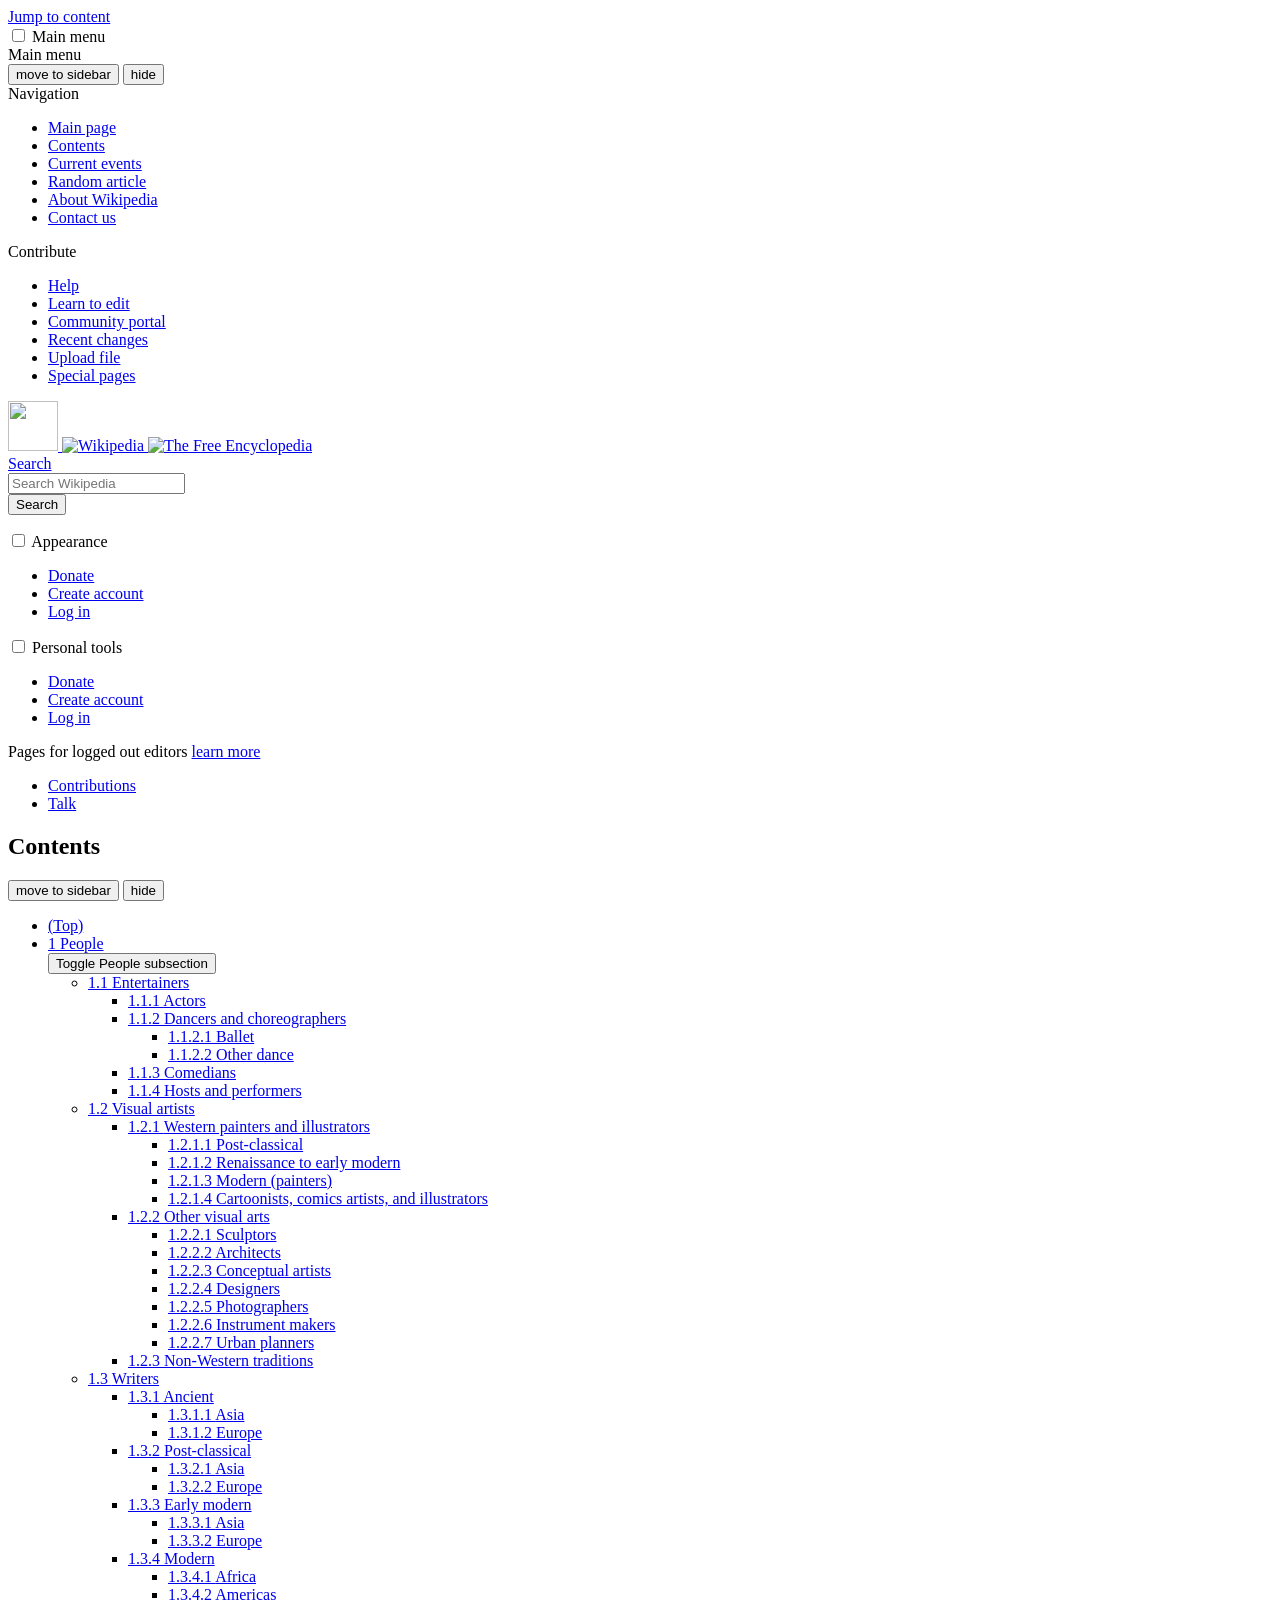
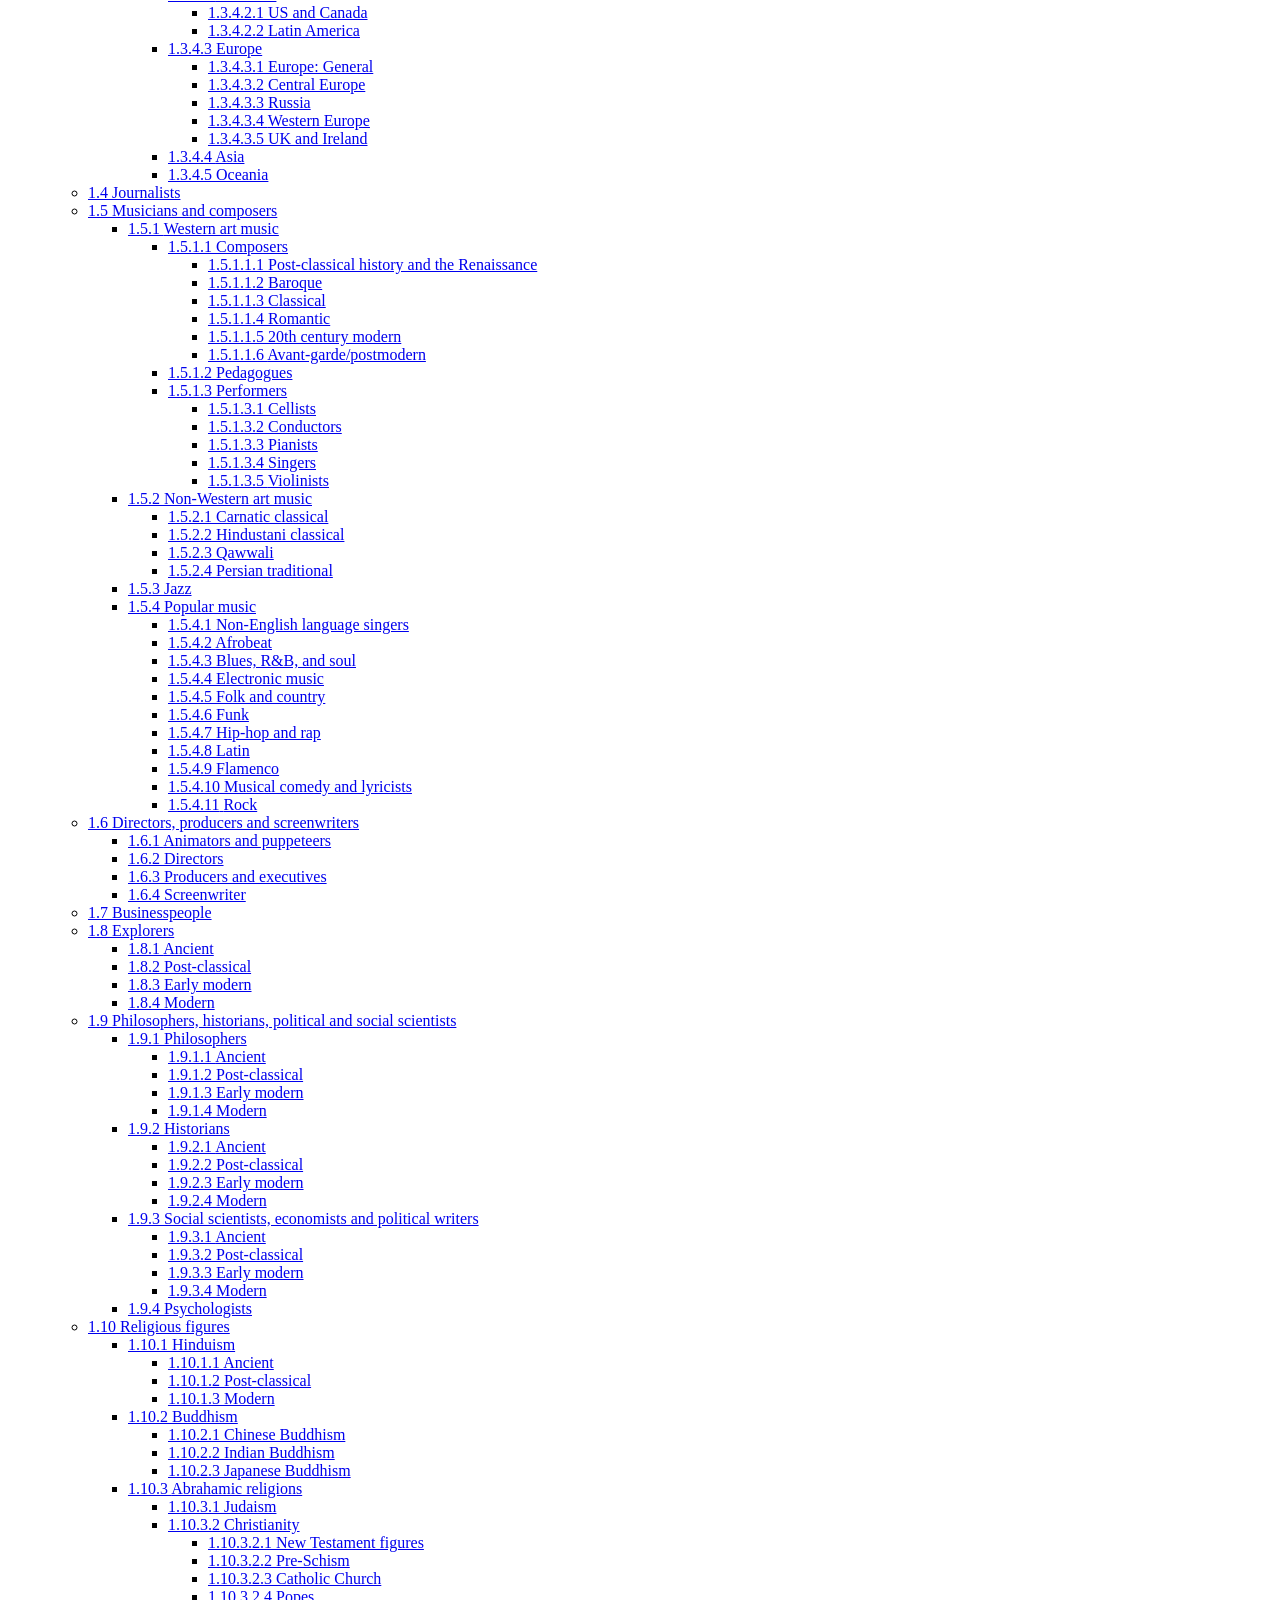
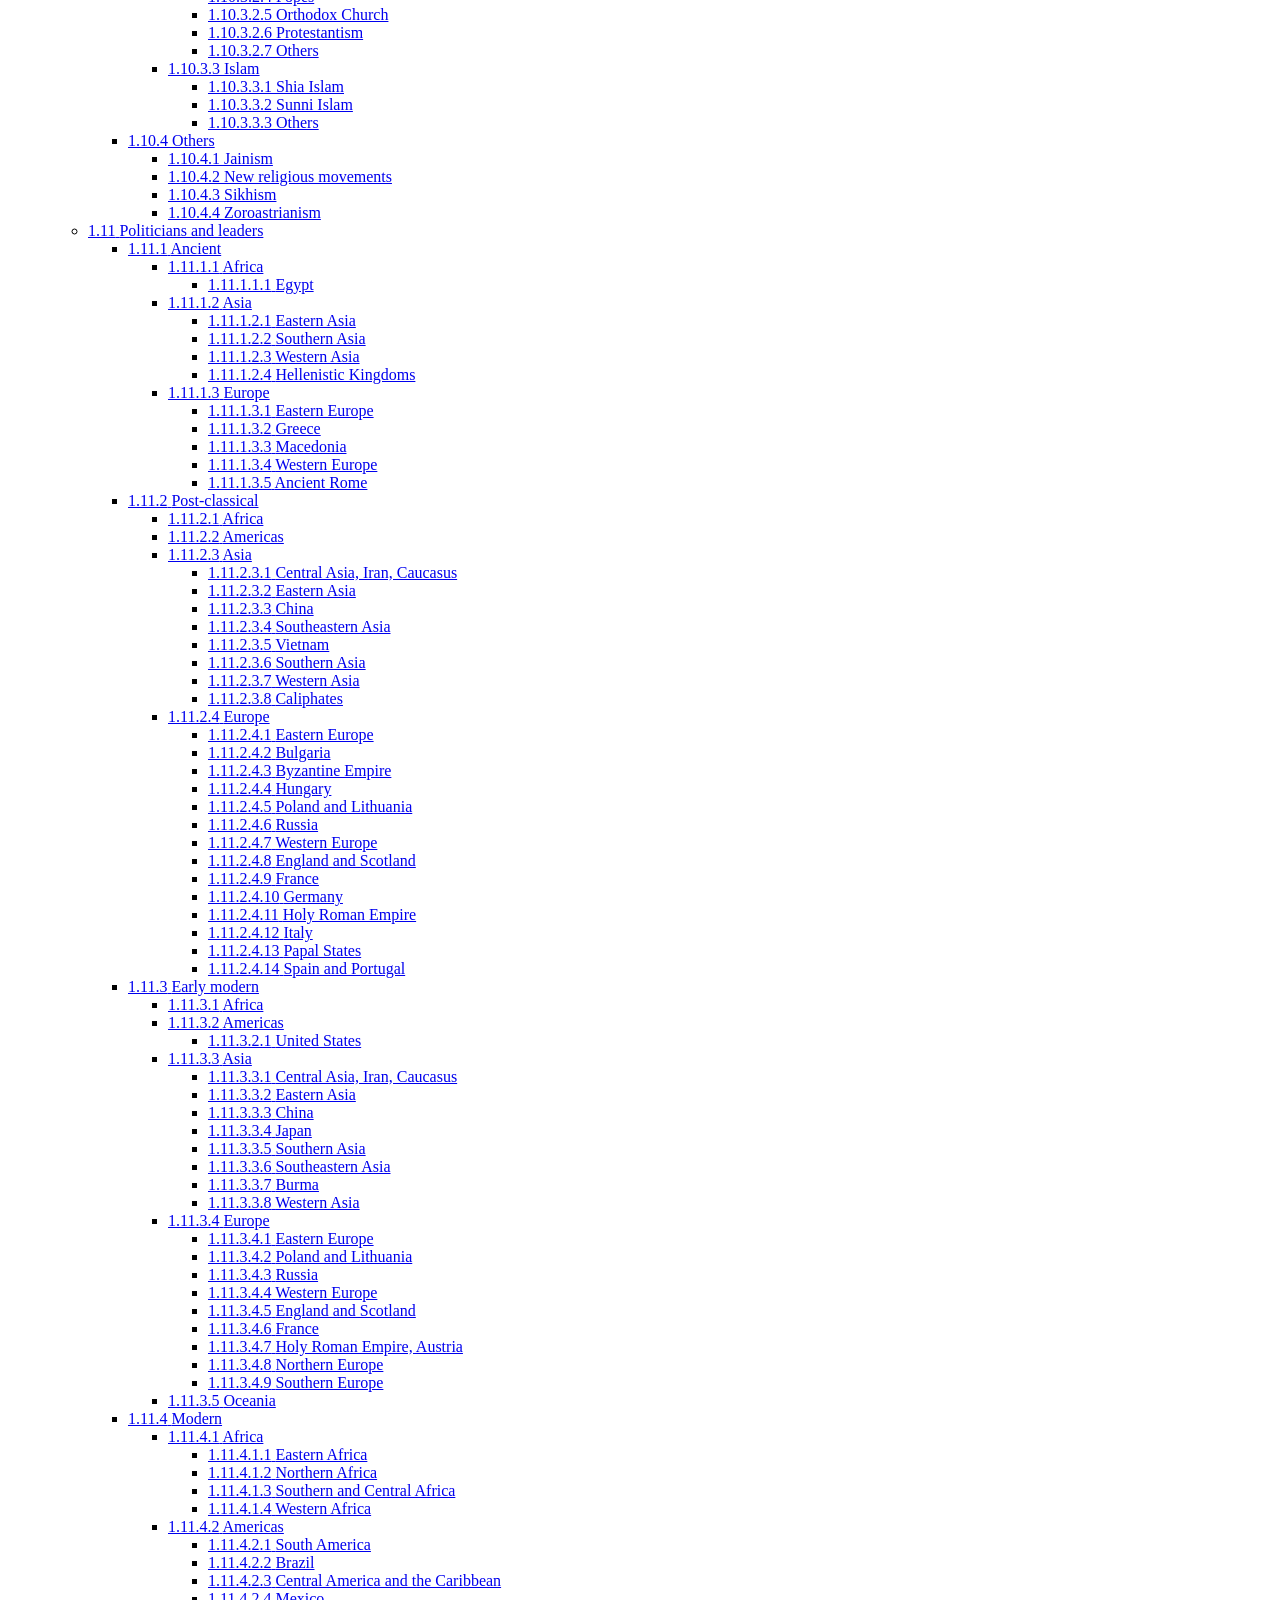
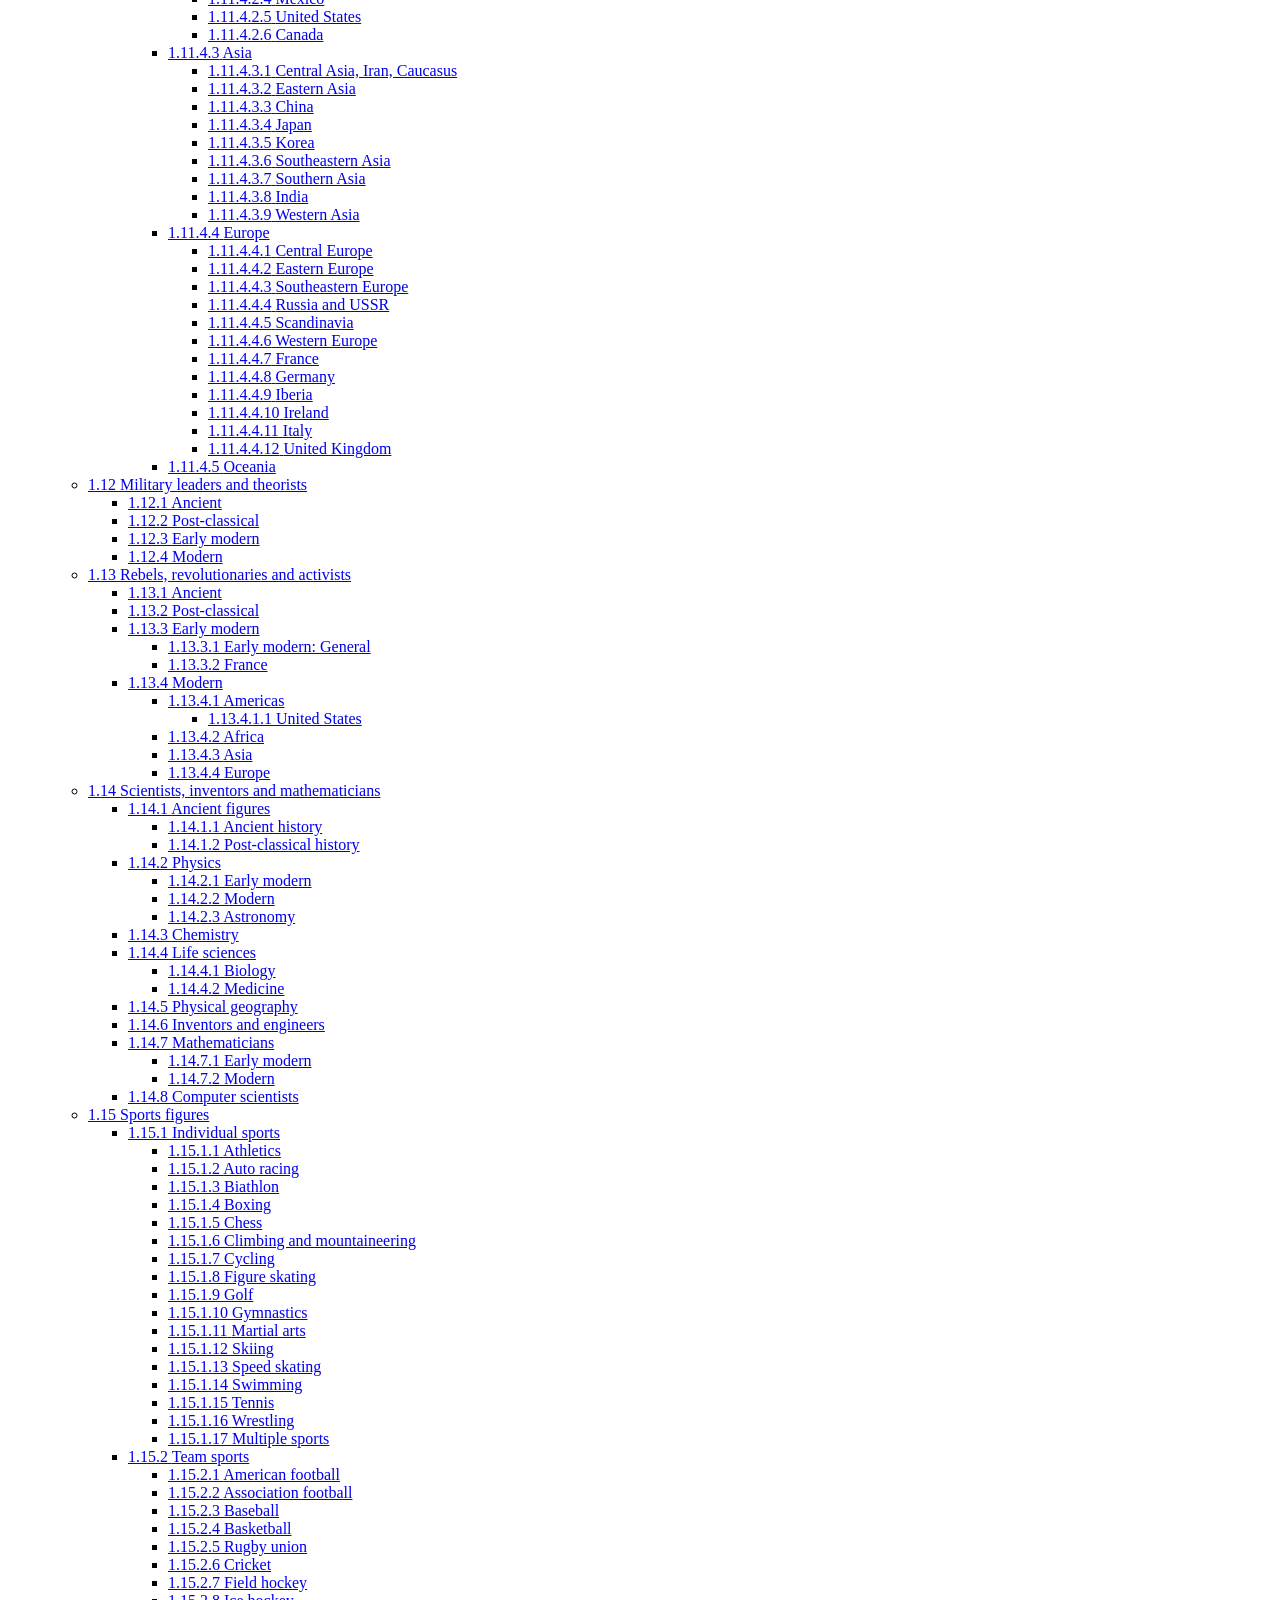
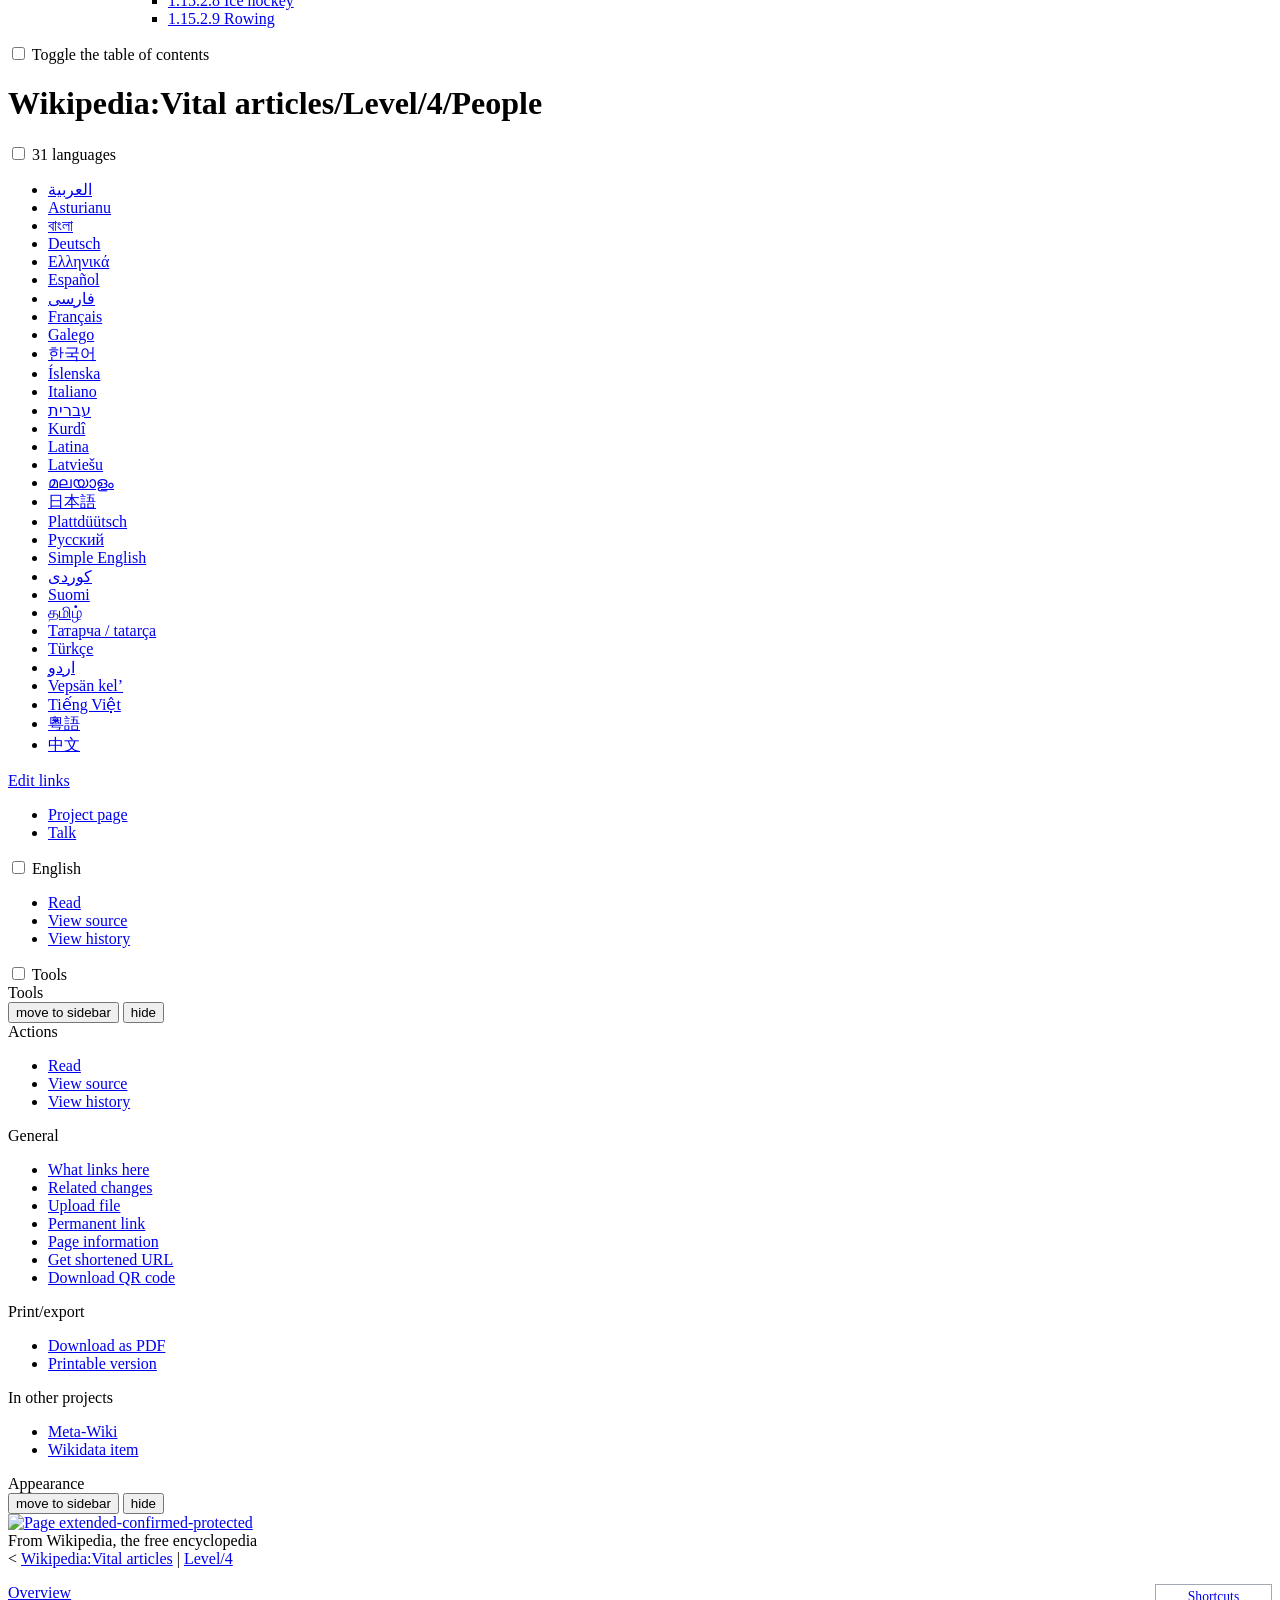
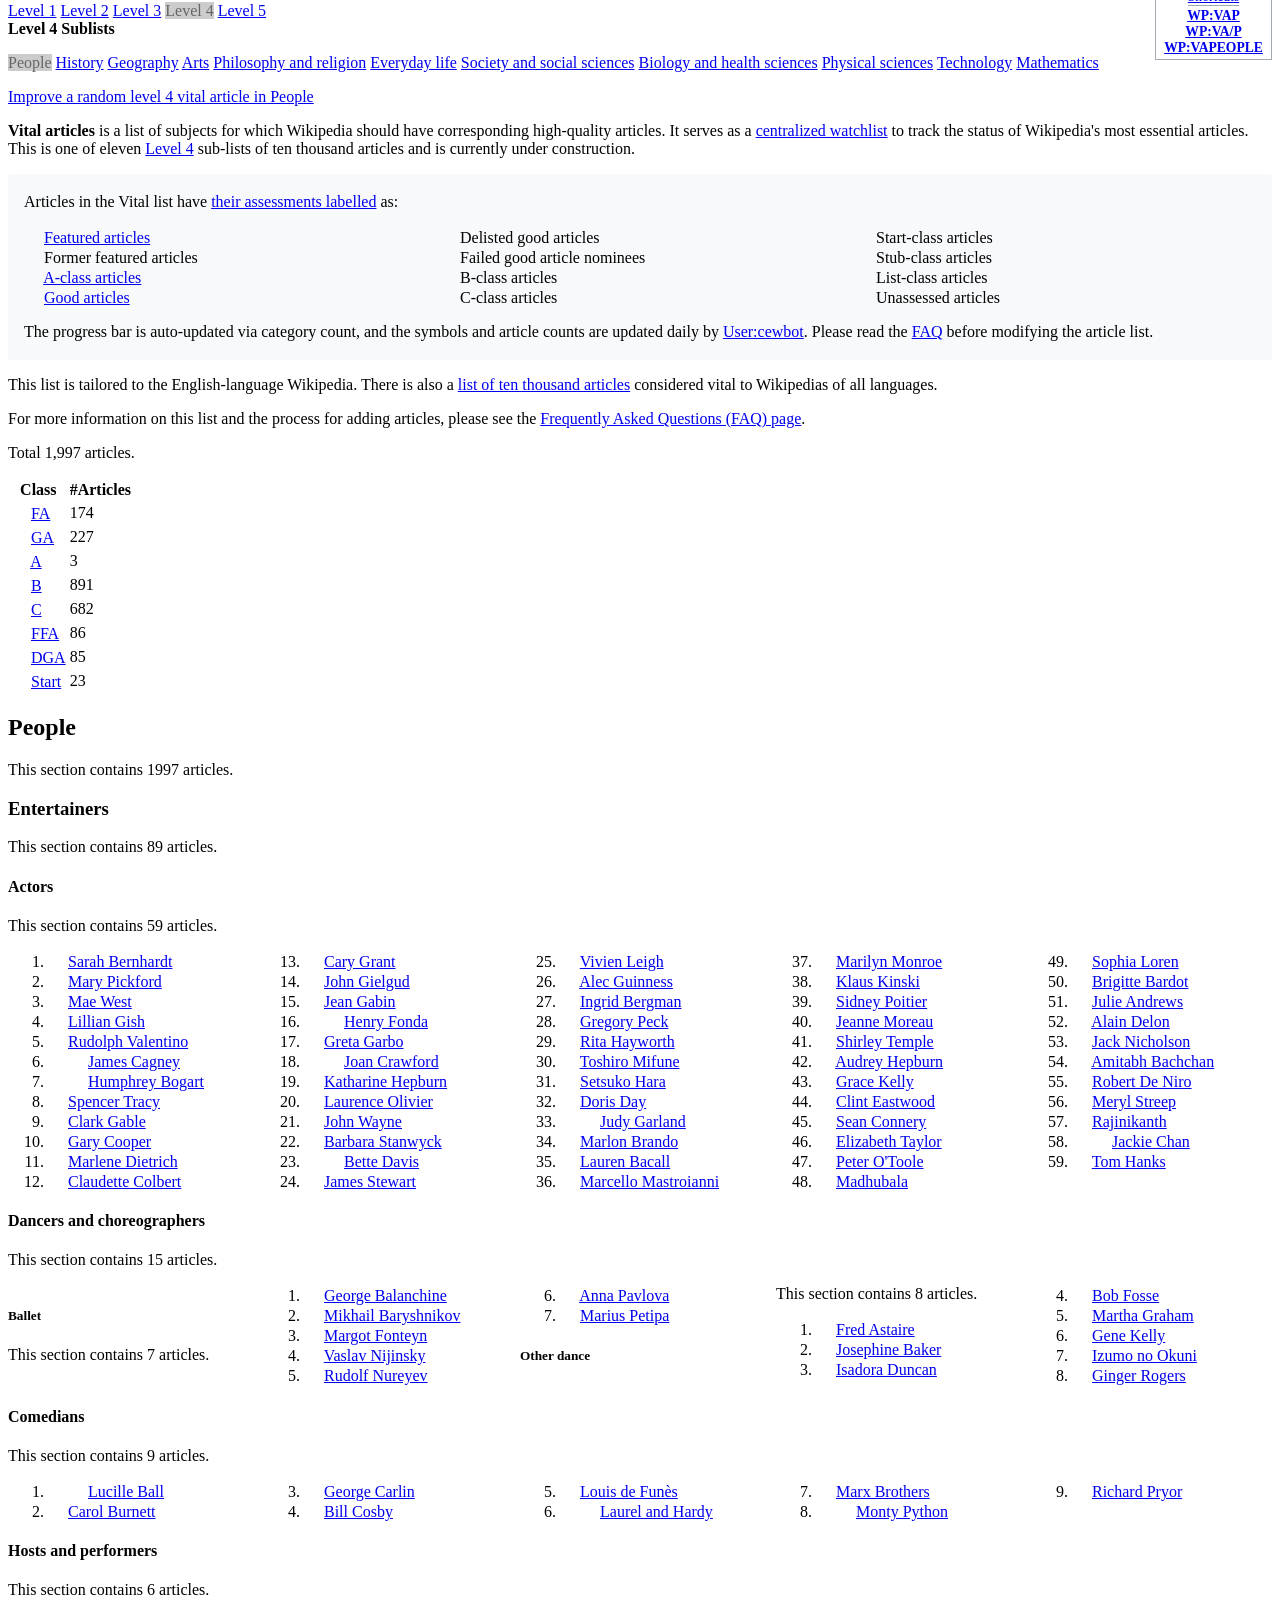
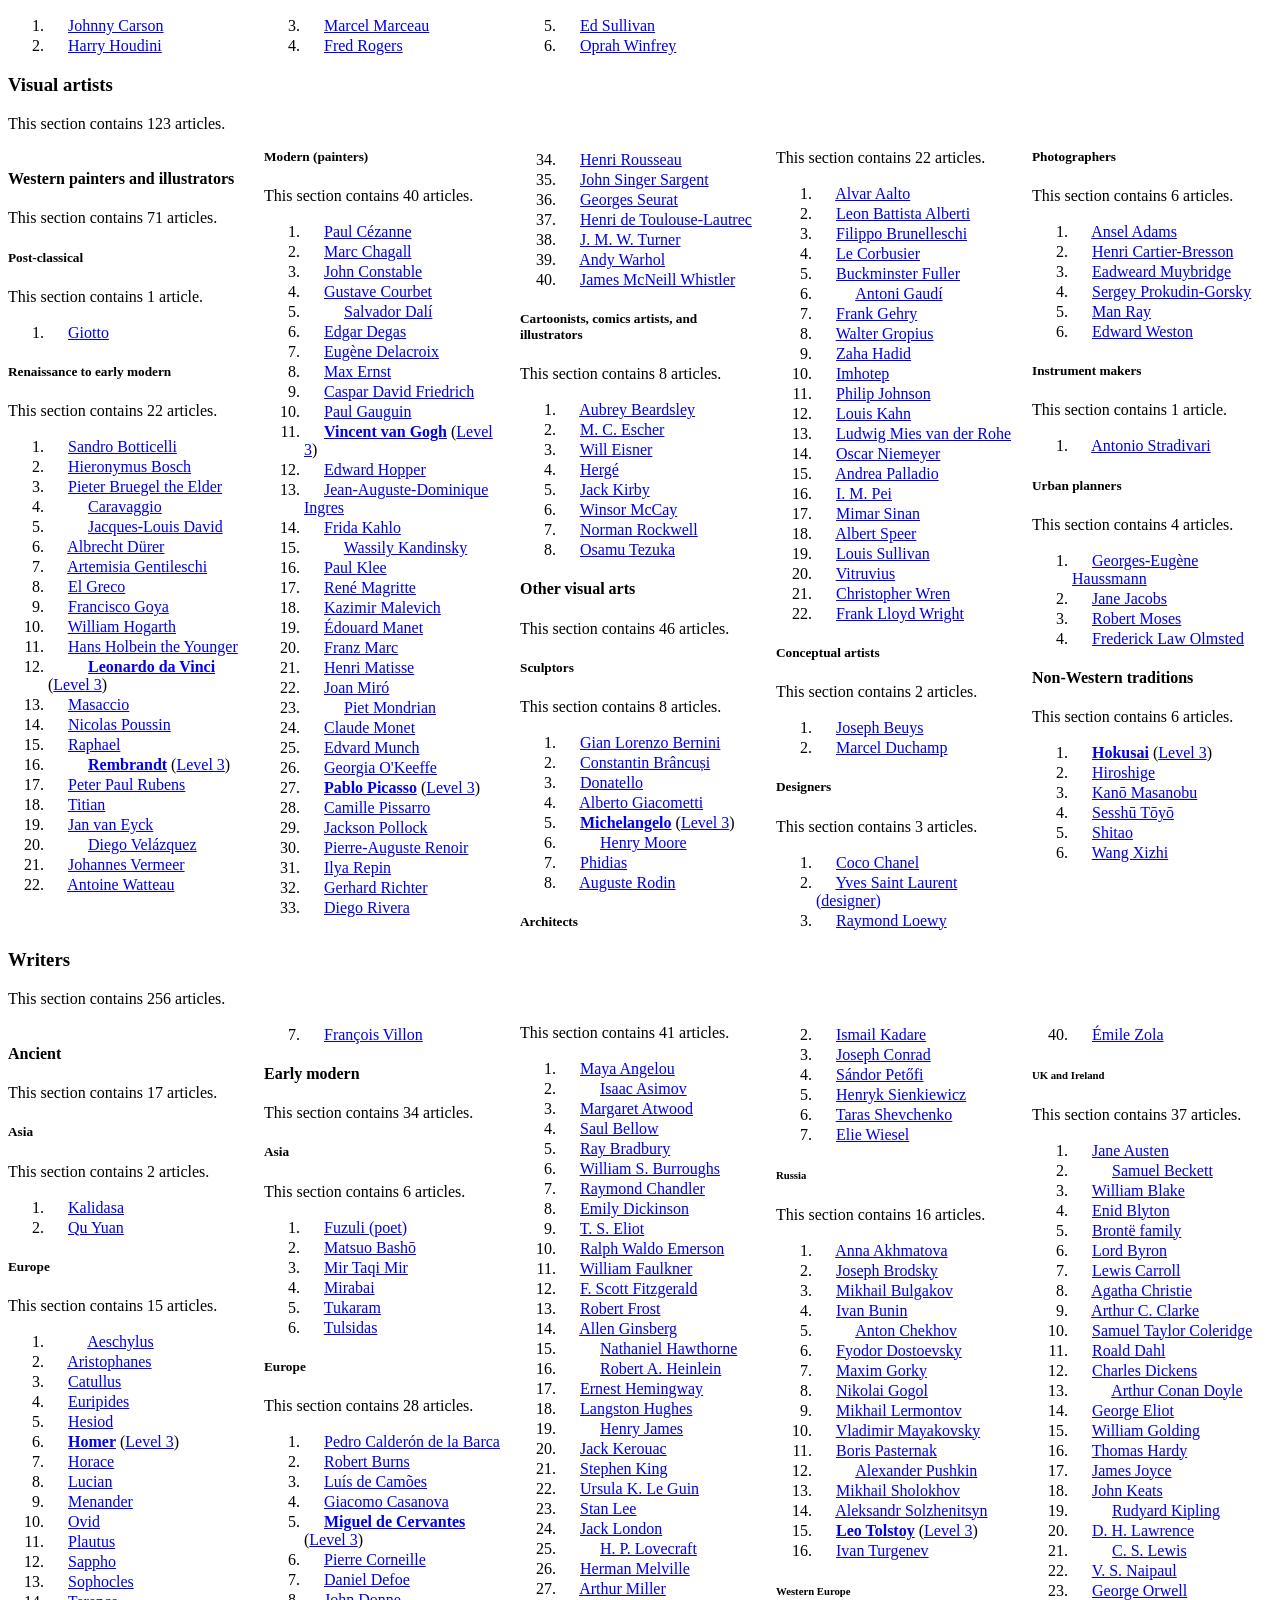
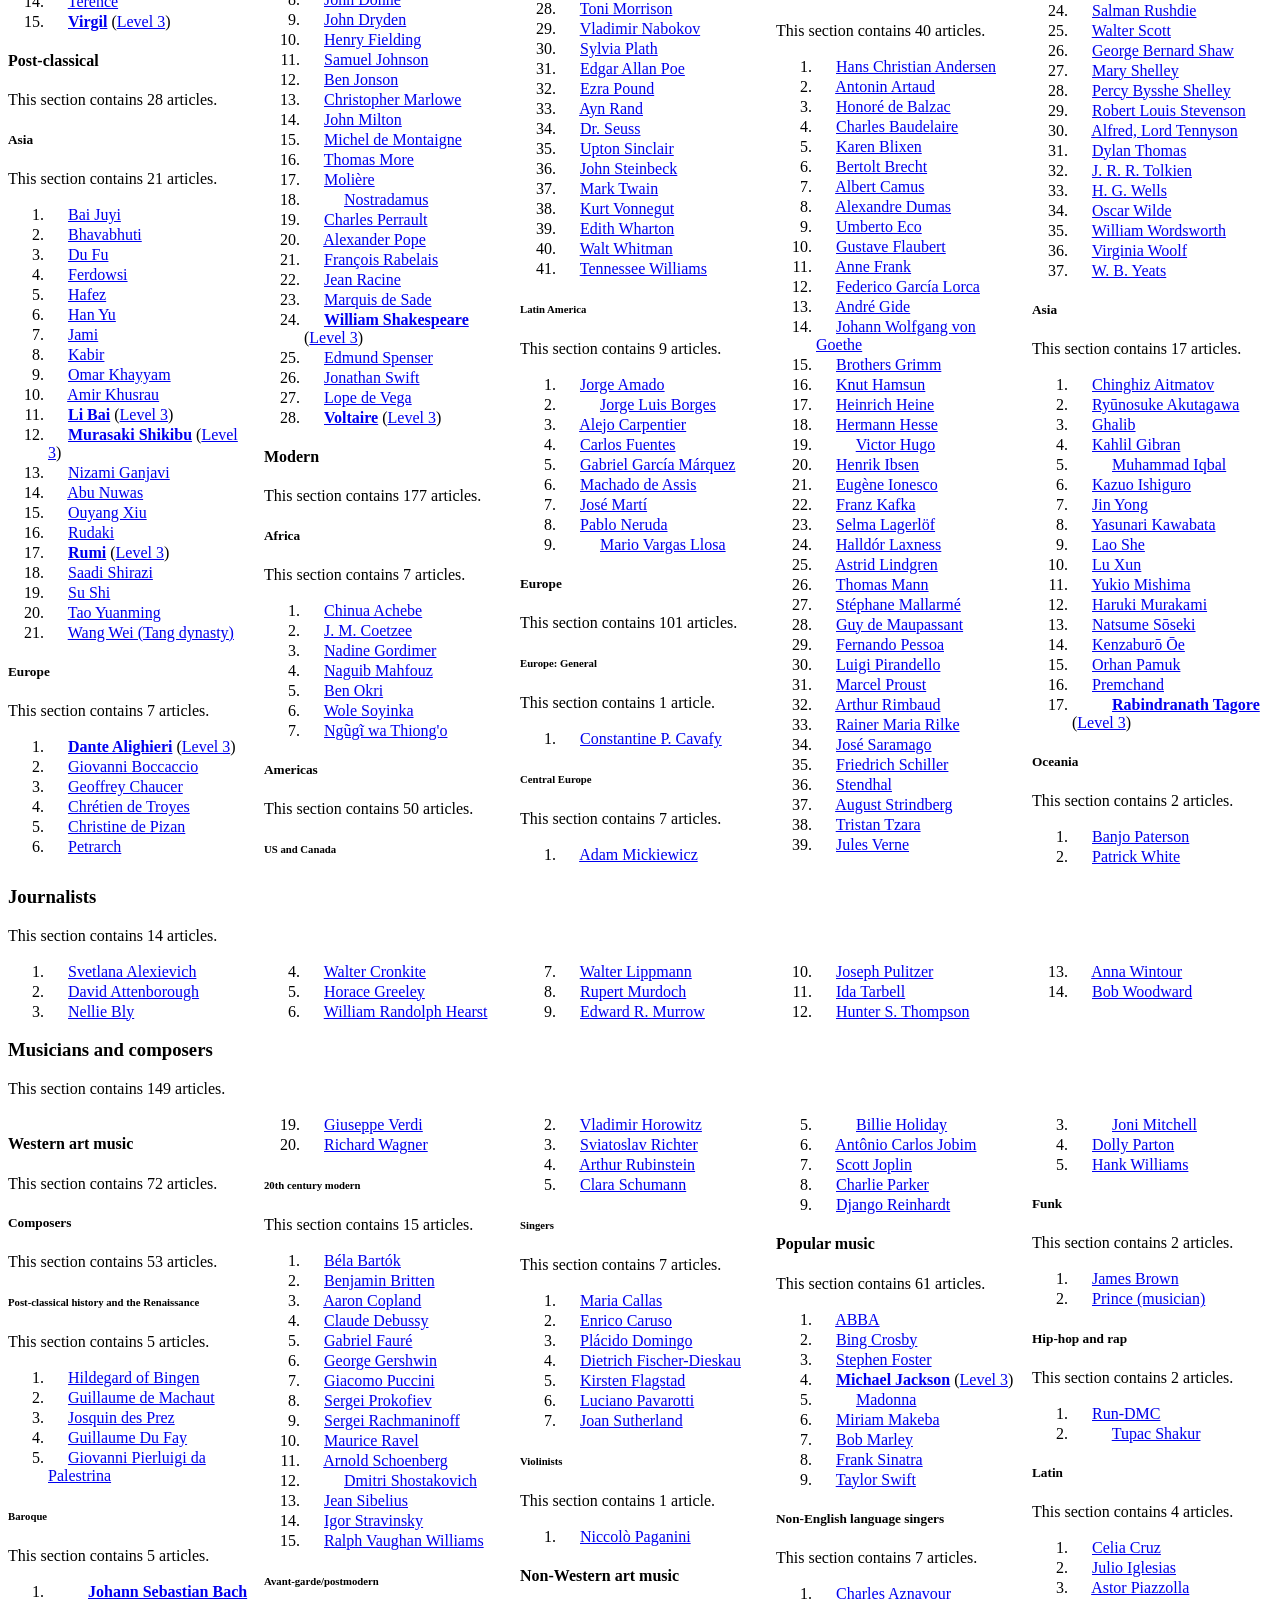
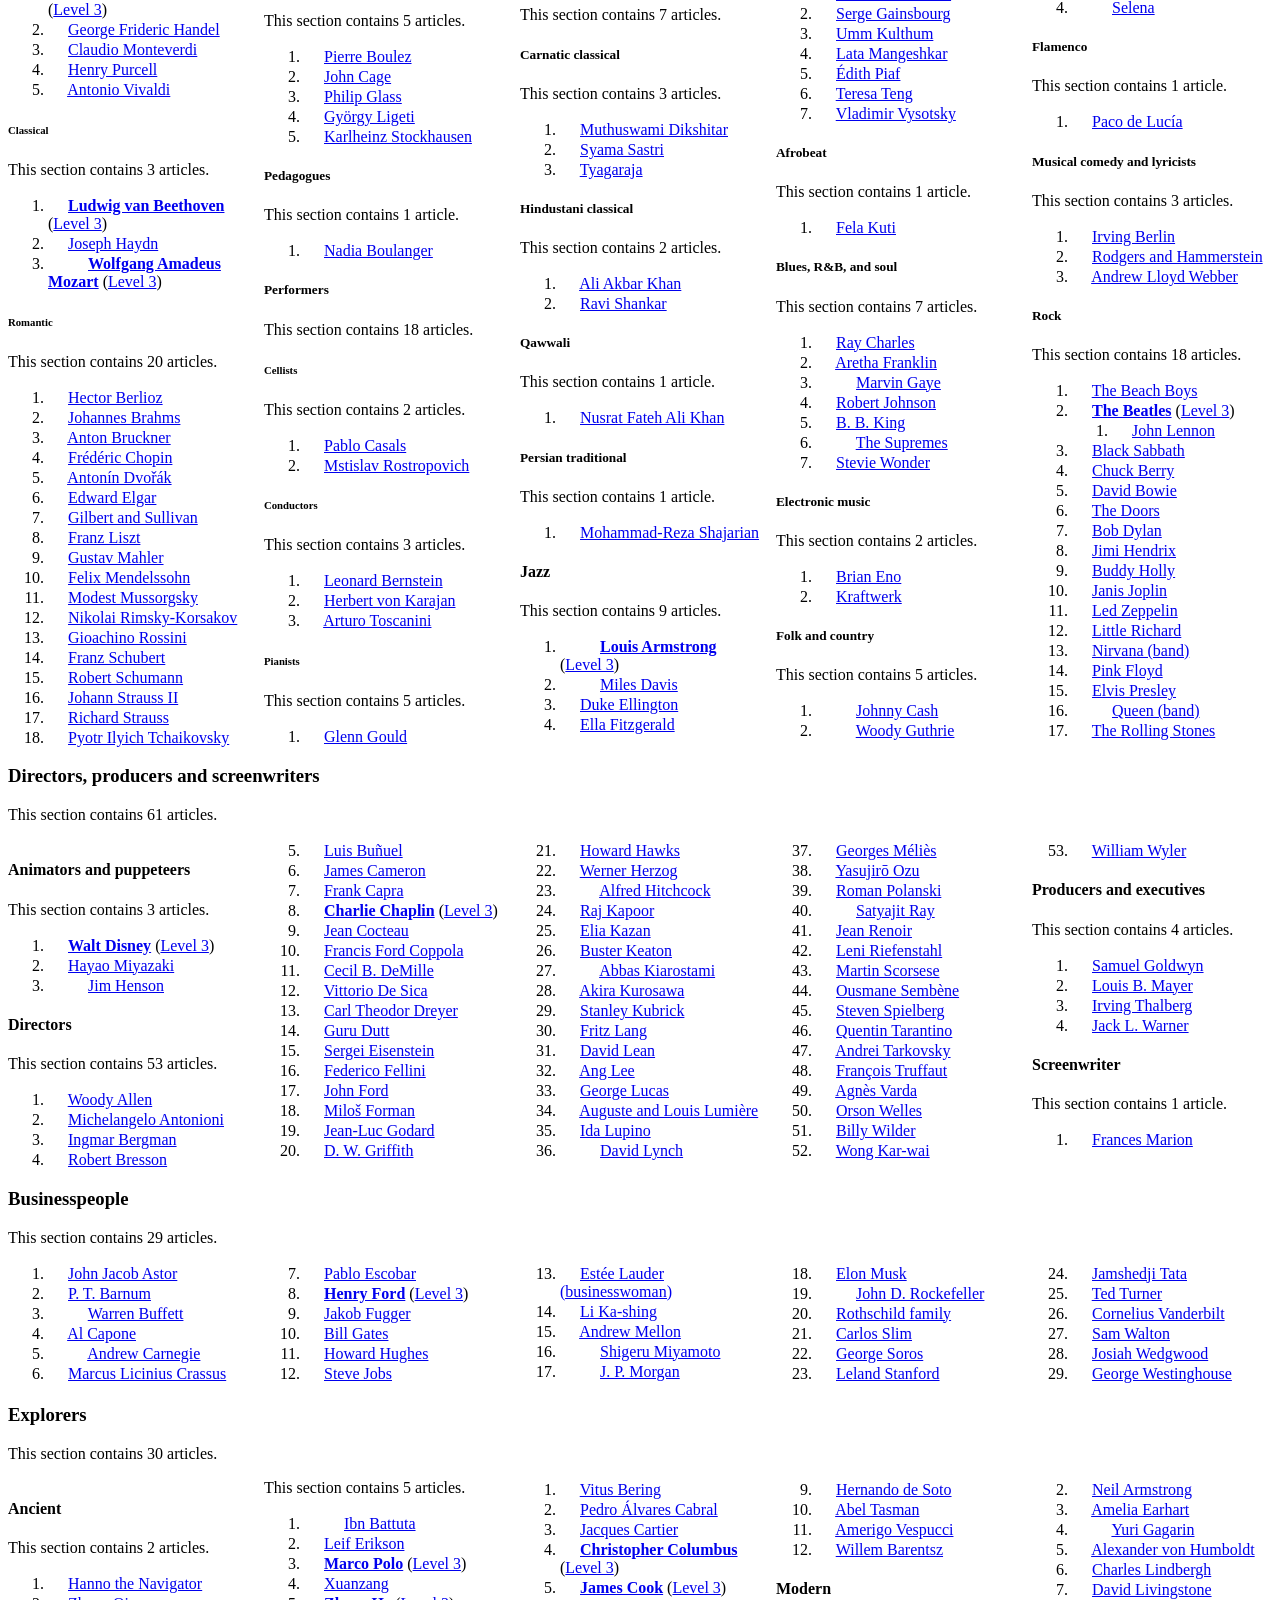
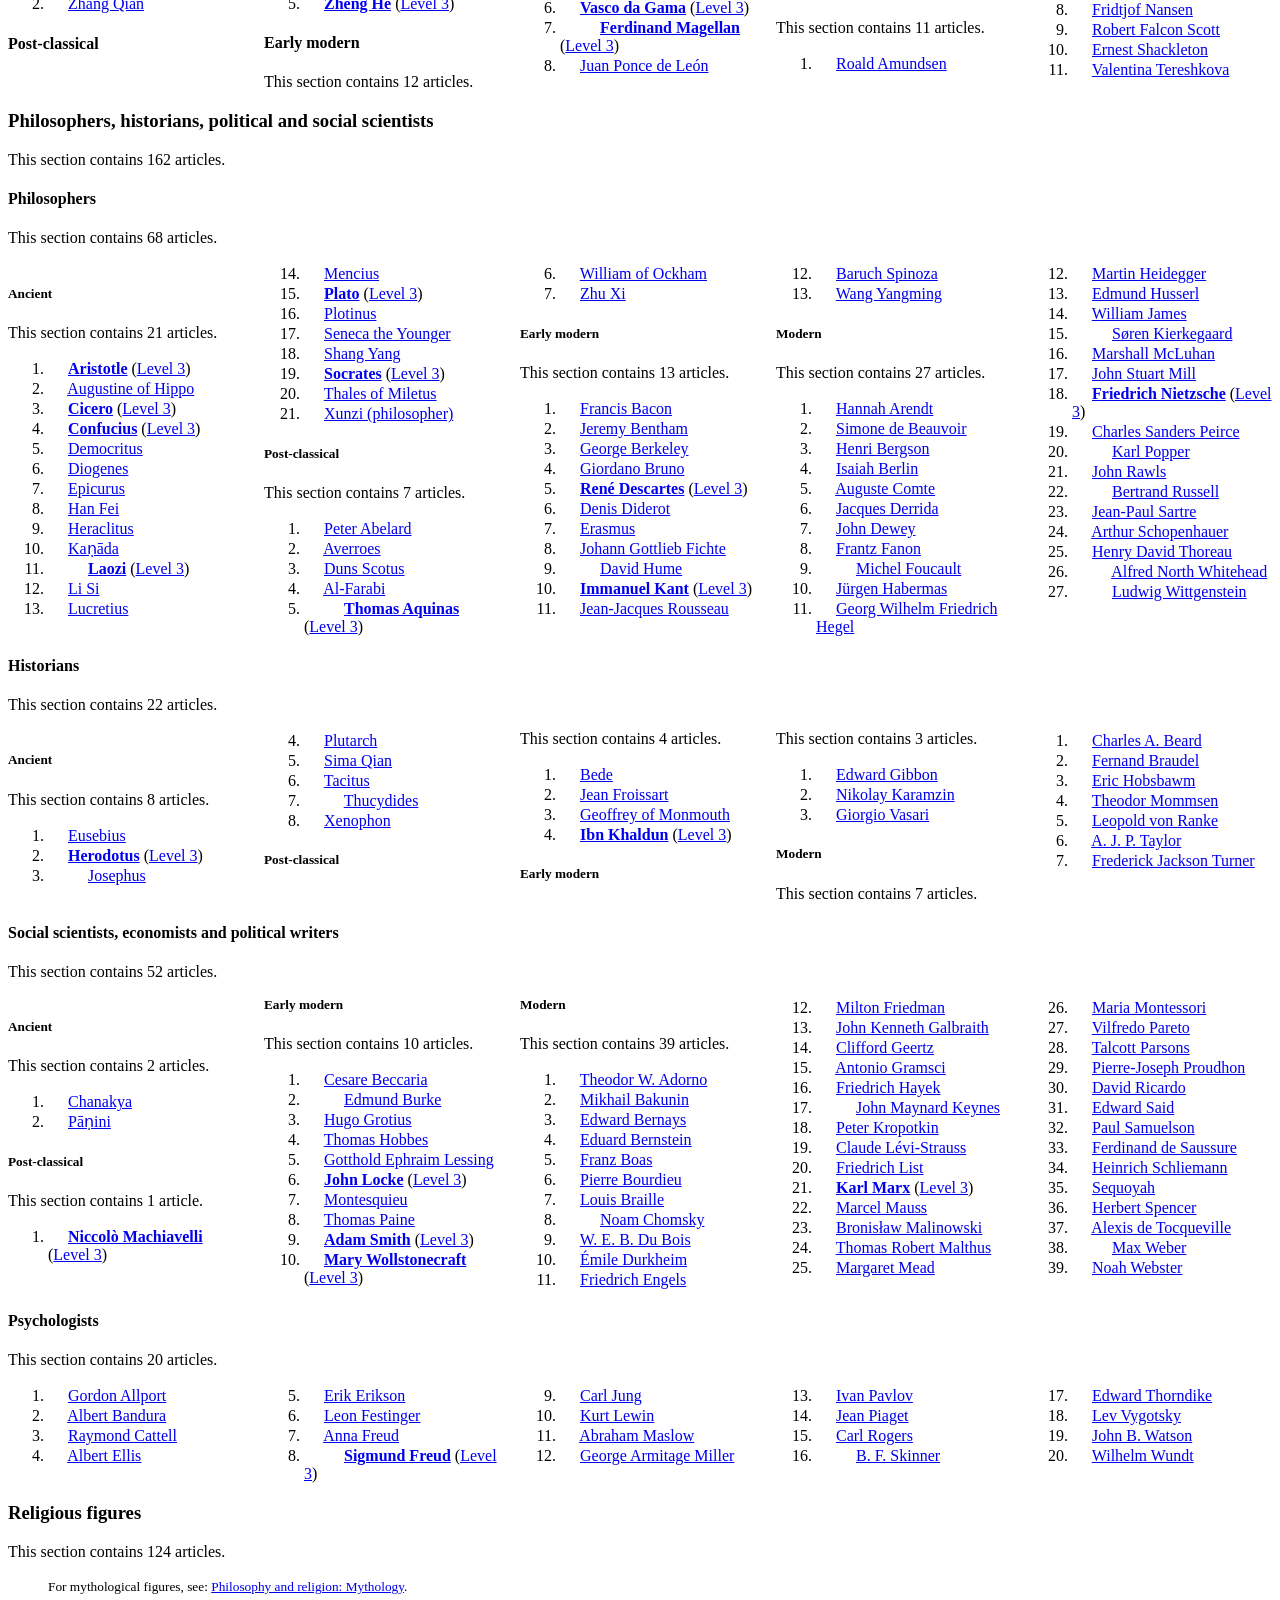
